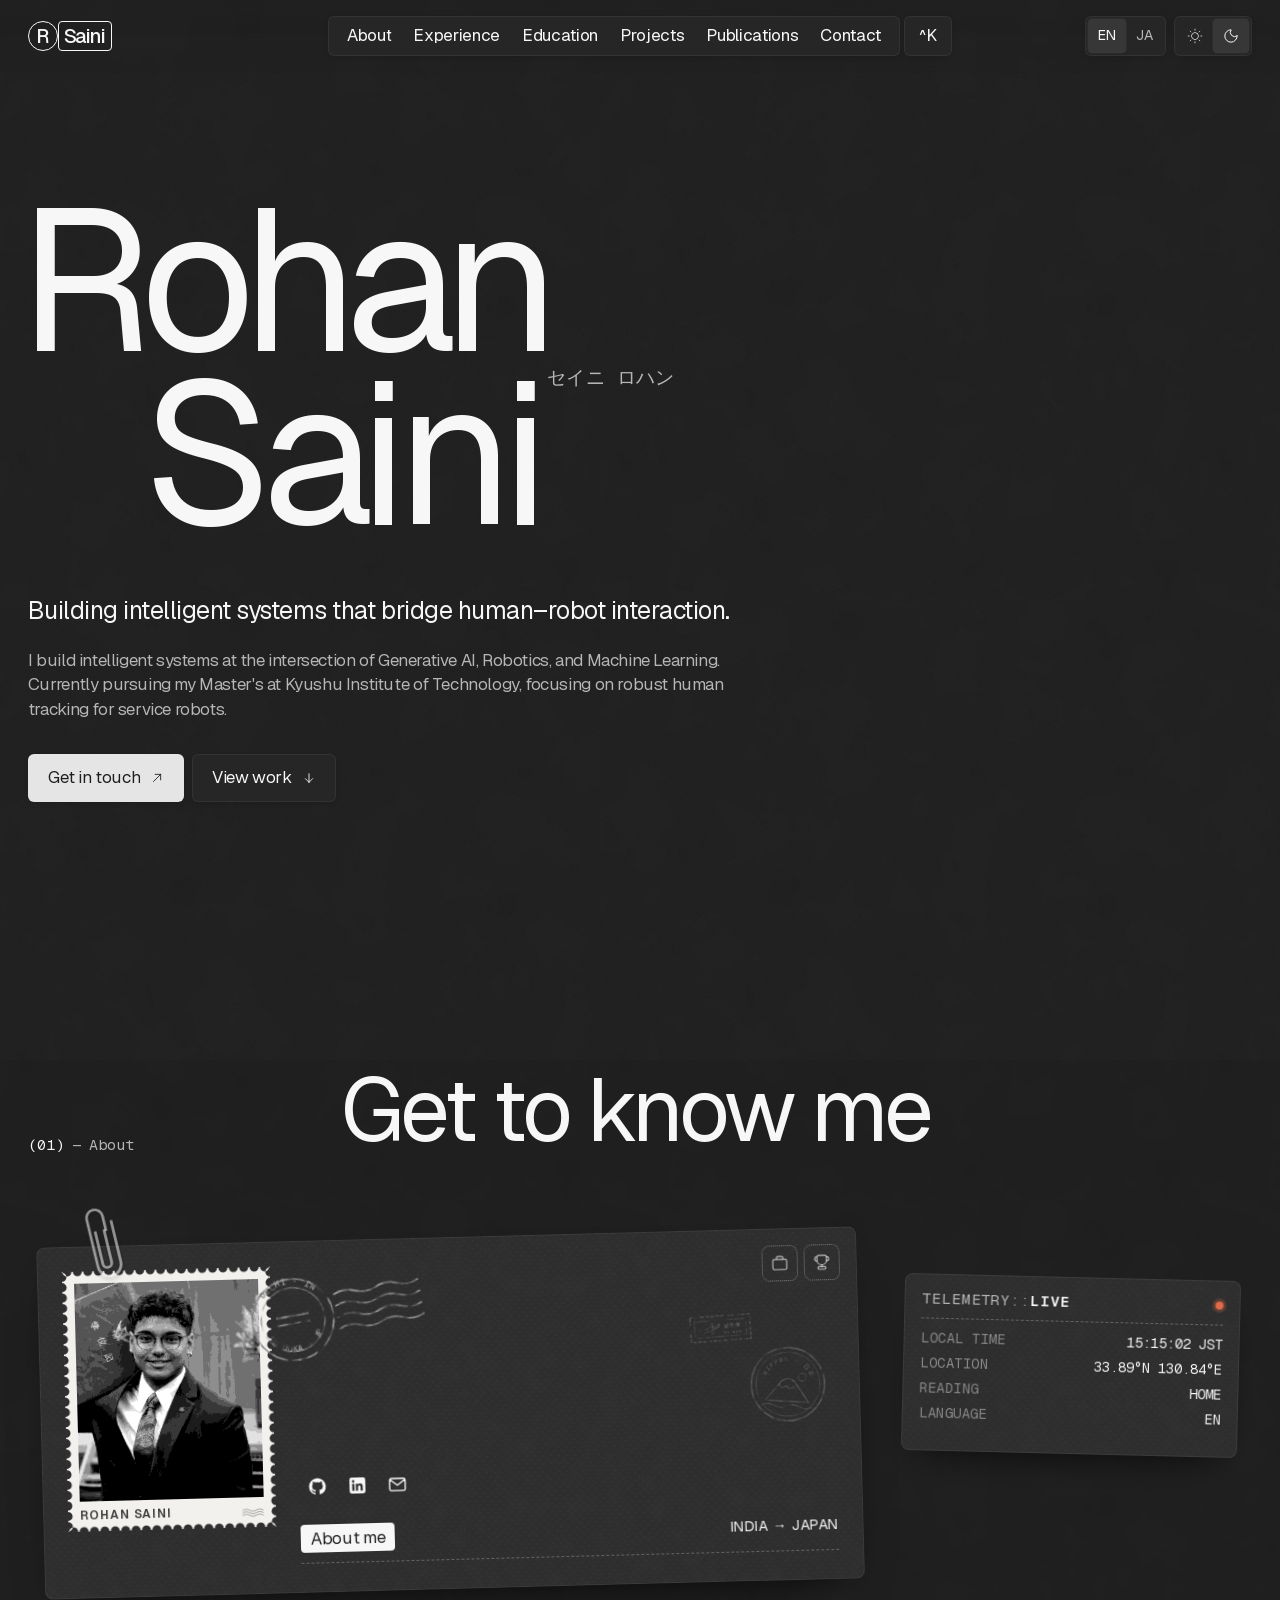
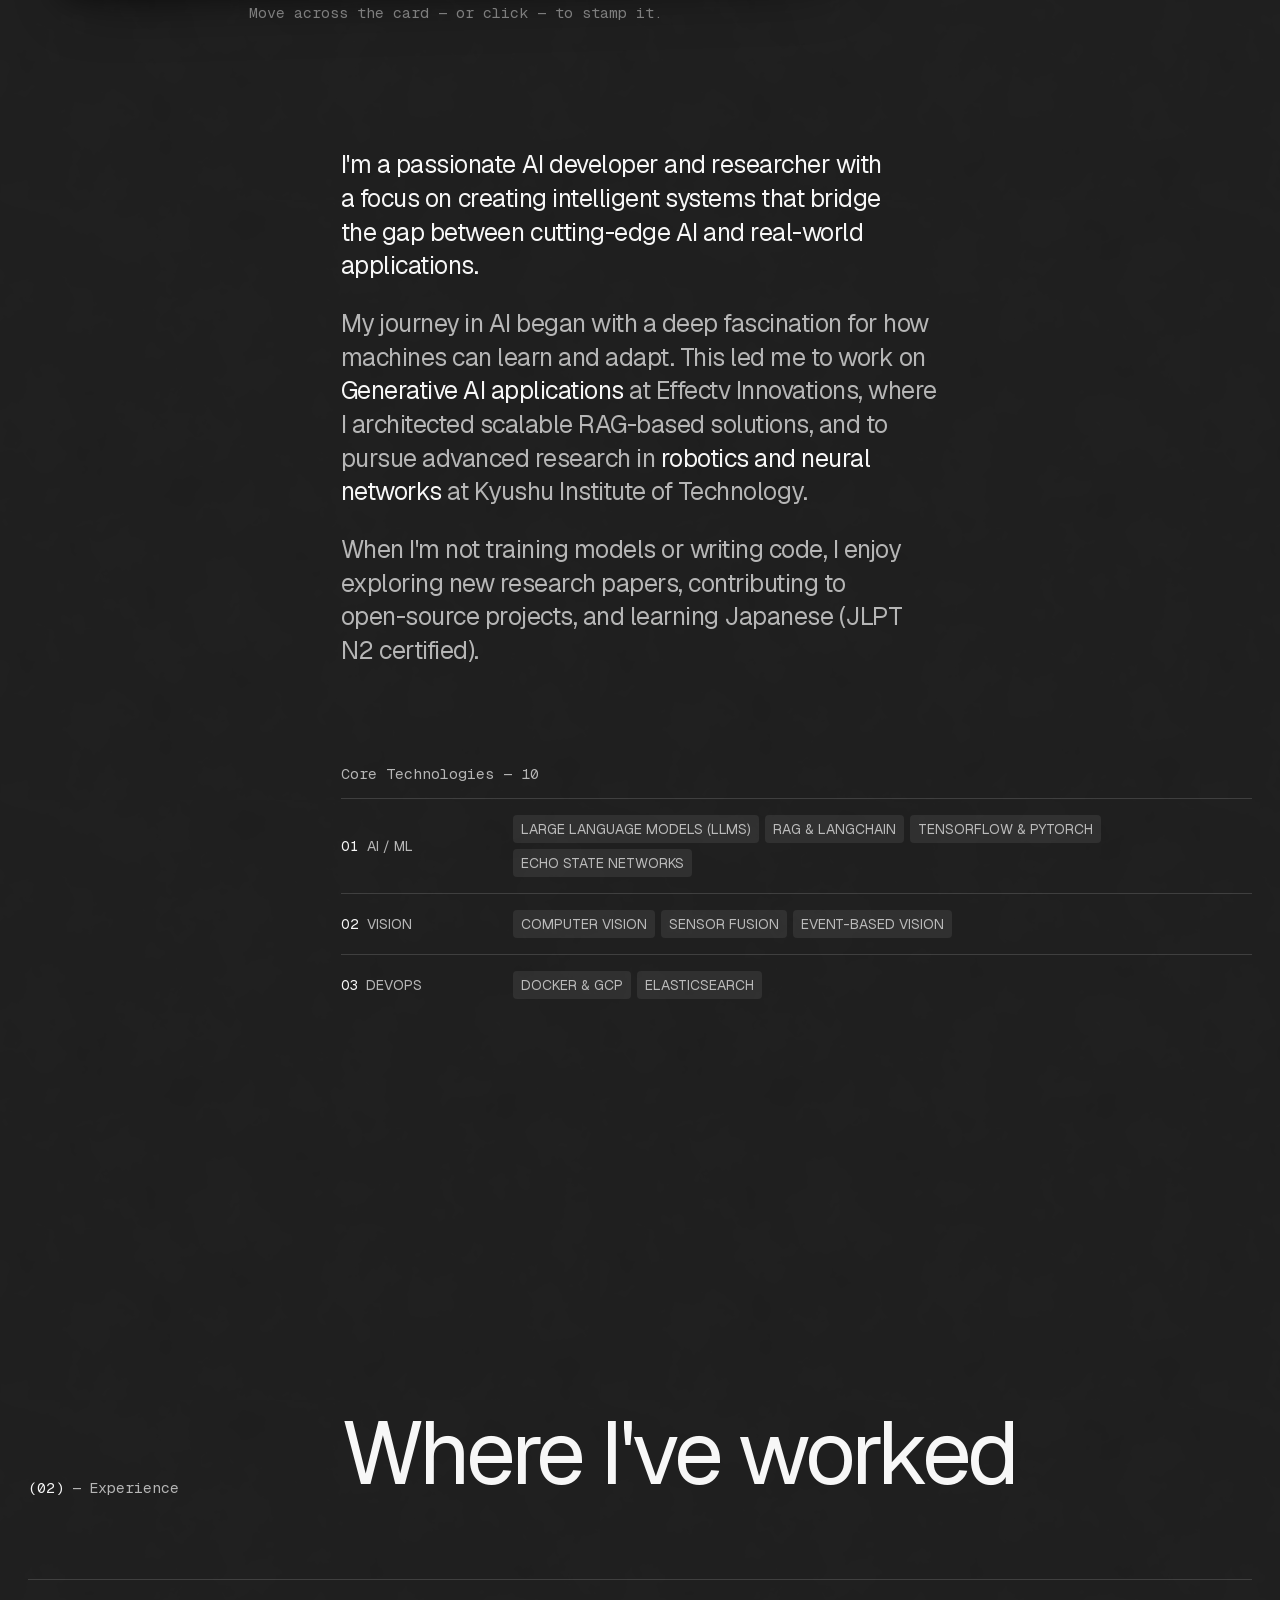
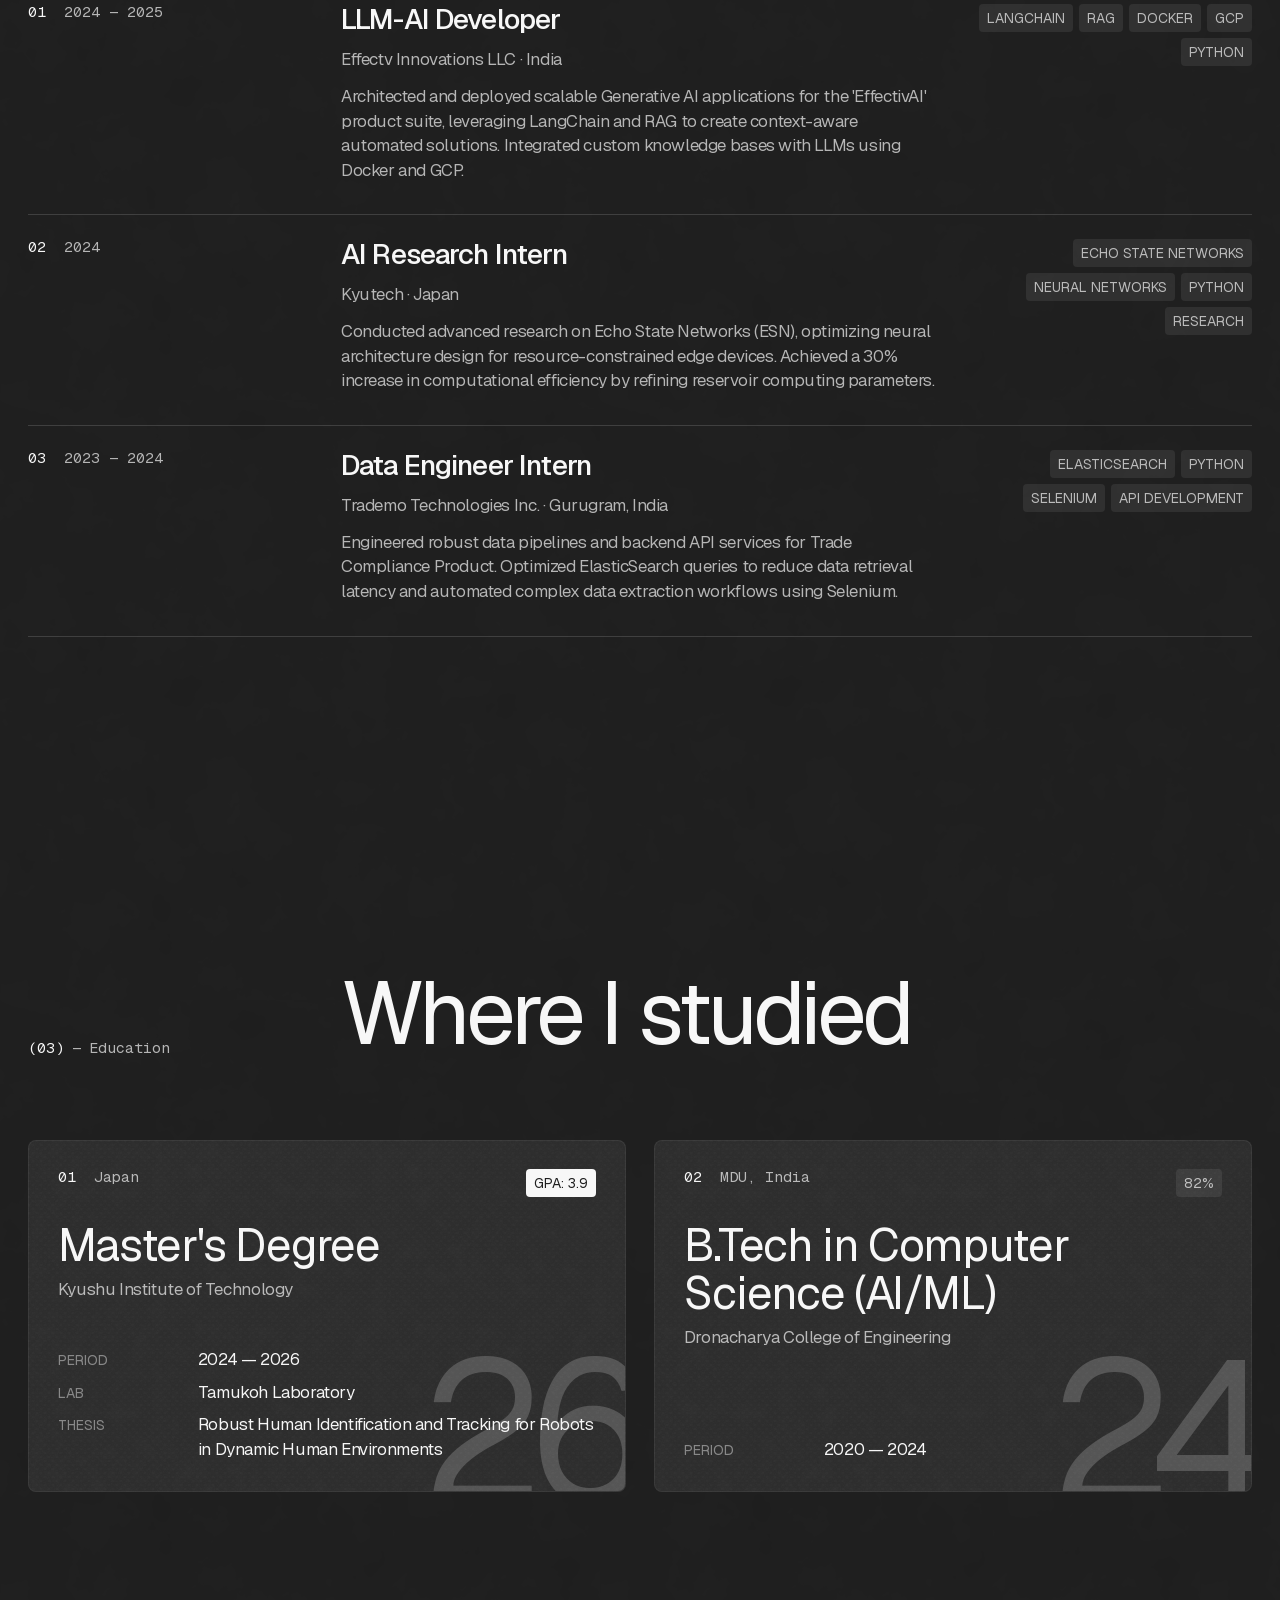
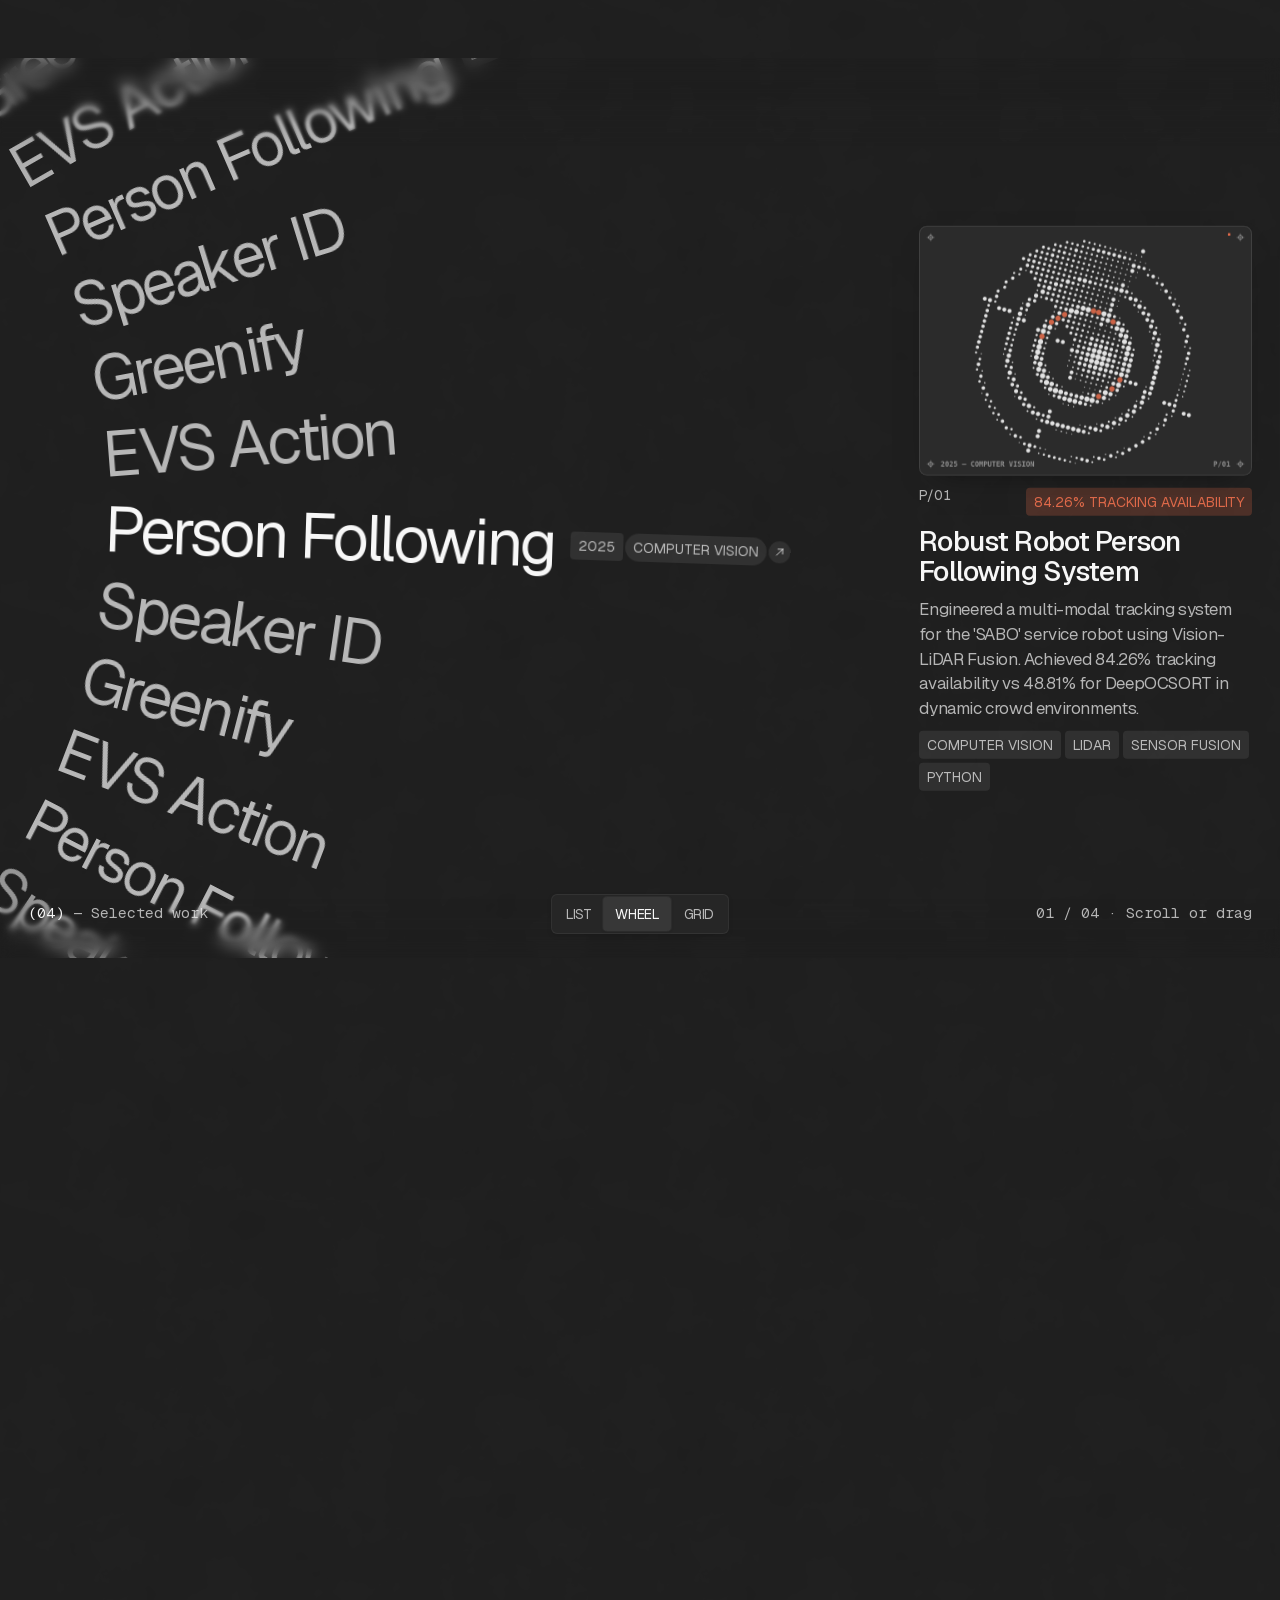
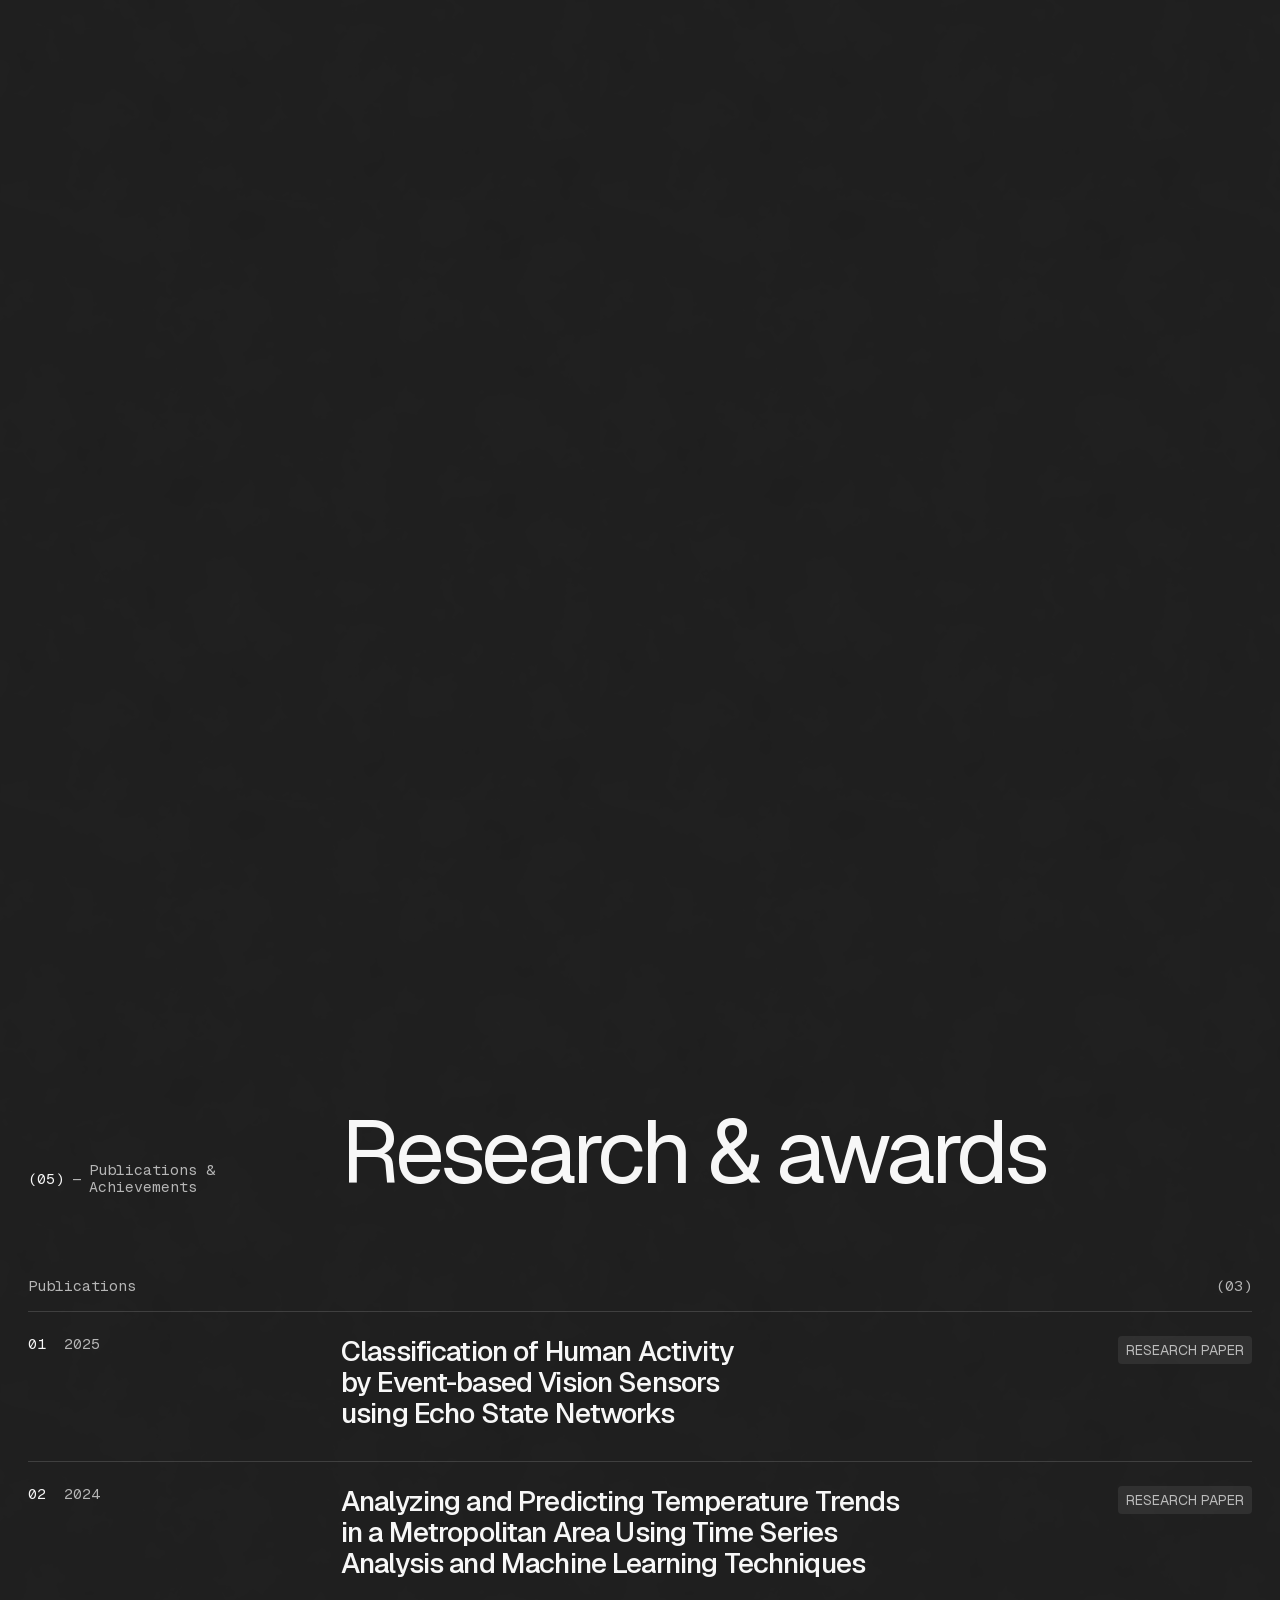
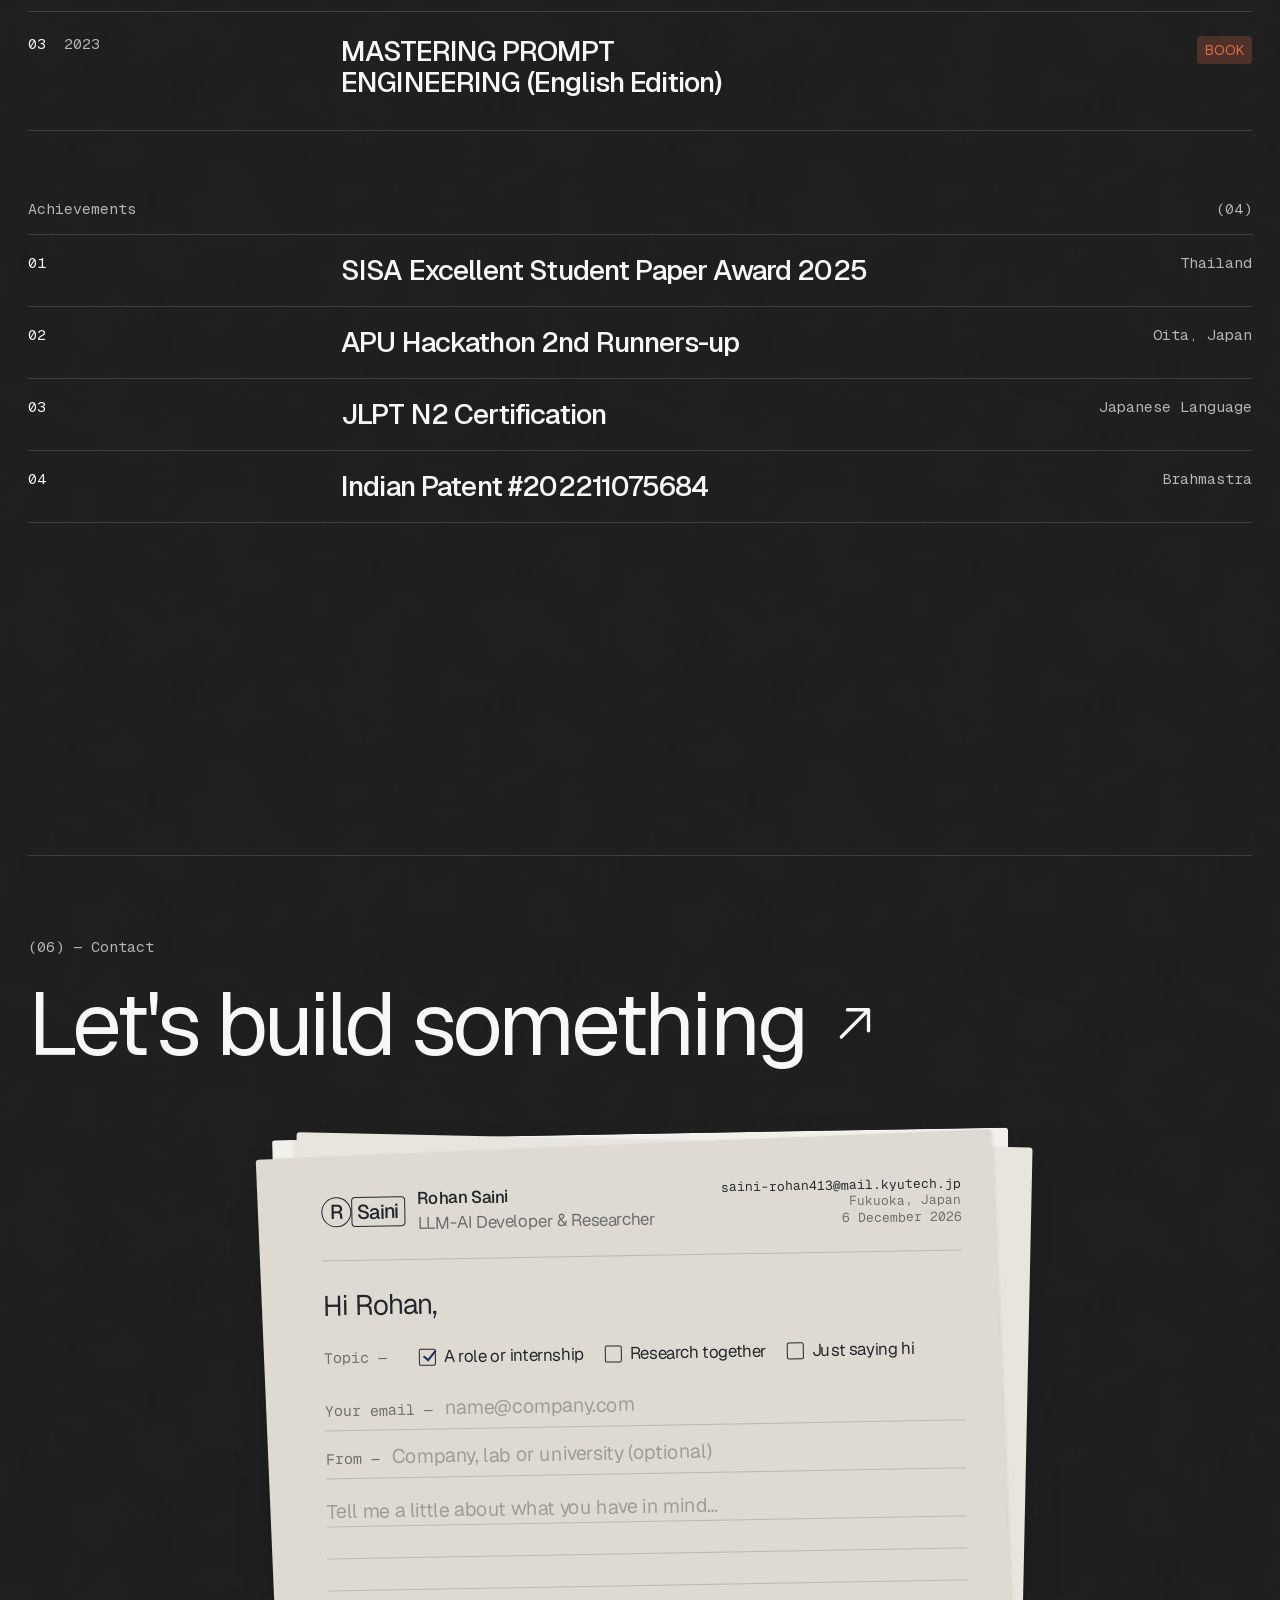
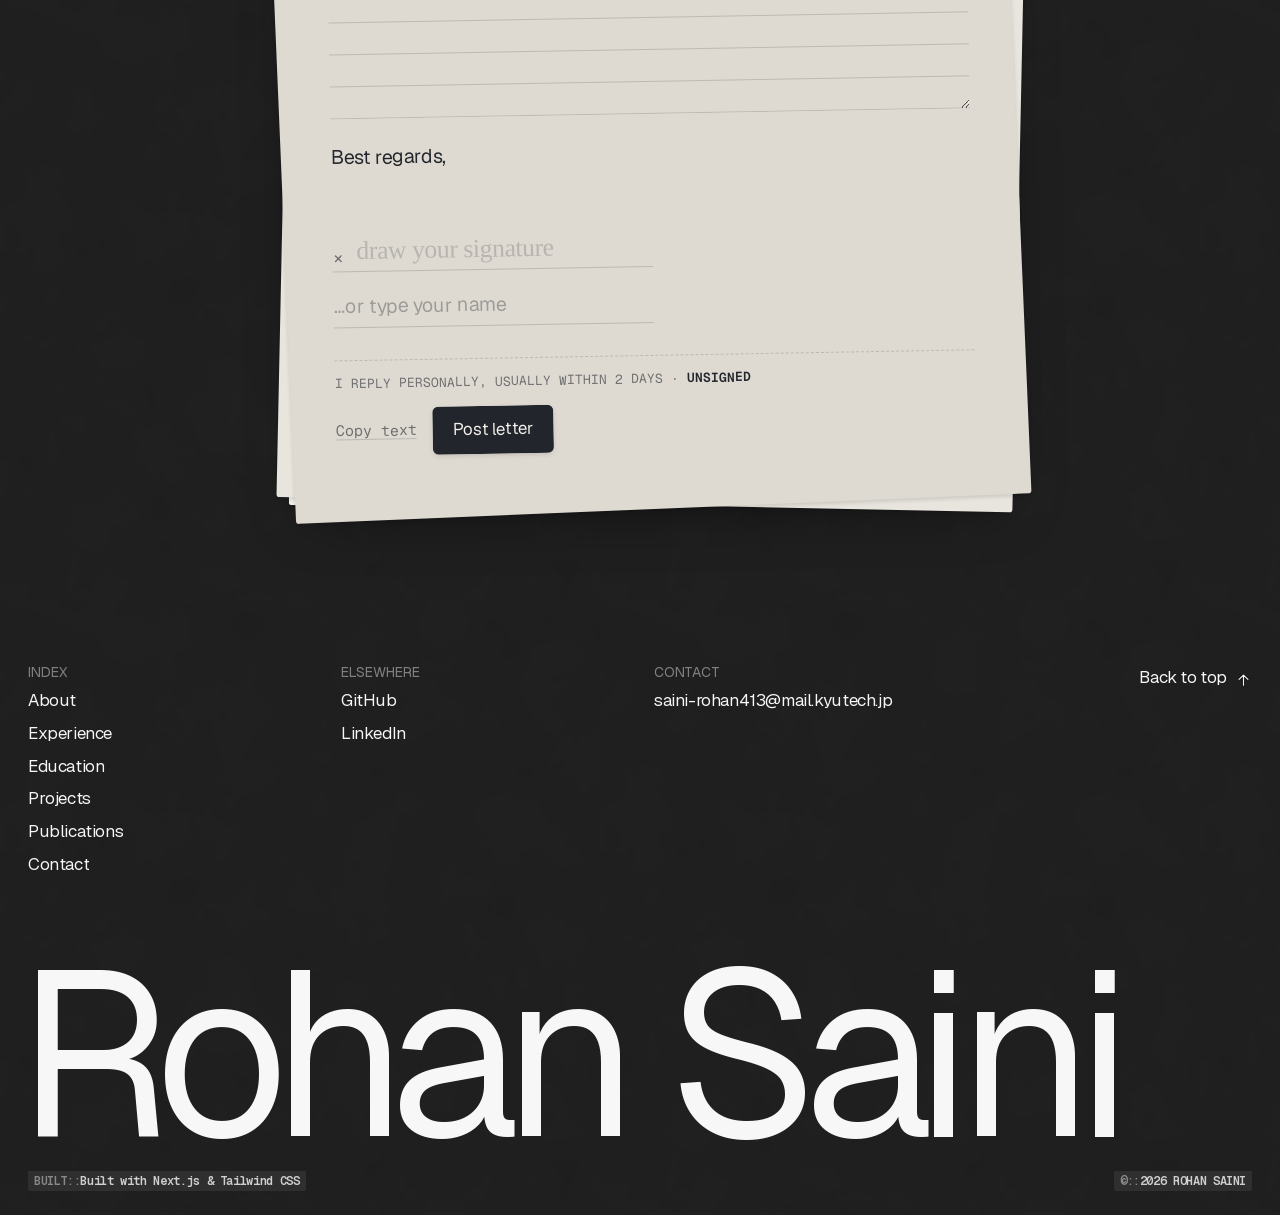
==== index.html @ 532ff730 "Deploy rohan-website@601dec1" ====
<!DOCTYPE html><!--43yGALsqvZpz_H8L8hPYl--><html lang="en" data-theme="dark" class="geist_e799d87a-module__u8MhCG__variable geist_mono_42eec60-module__Gb1_vG__variable"><head><meta charSet="utf-8"/><meta name="viewport" content="width=device-width, initial-scale=1"/><link rel="preload" href="/_next/static/media/797e433ab948586e-s.p.29207c2f.woff2" as="font" crossorigin="" type="font/woff2"/><link rel="preload" href="/_next/static/media/caa3a2e1cccd8315-s.p.3b6cae6d.woff2" as="font" crossorigin="" type="font/woff2"/><link rel="preload" as="image" href="/images/stamp.jpg"/><link rel="stylesheet" href="/_next/static/chunks/08cd4d80ab32cea7.css" data-precedence="next"/><link rel="preload" as="script" fetchPriority="low" href="/_next/static/chunks/86f8189d06779899.js"/><script src="/_next/static/chunks/8a80c7f2aa2a8276.js" async=""></script><script src="/_next/static/chunks/0adad9caa983f385.js" async=""></script><script src="/_next/static/chunks/22f1fafe070876a6.js" async=""></script><script src="/_next/static/chunks/turbopack-87c15877a680bf93.js" async=""></script><script src="/_next/static/chunks/1e086dccfb274931.js" async=""></script><script src="/_next/static/chunks/c3f31ae7688b1ab0.js" async=""></script><script src="/_next/static/chunks/01d302fd1f0ae3eb.js" async=""></script><meta name="next-size-adjust" content=""/><meta name="theme-color" media="(prefers-color-scheme: light)" content="#d6d6d5"/><meta name="theme-color" media="(prefers-color-scheme: dark)" content="#1e1e1e"/><title>Rohan Saini | AI Developer &amp; Researcher</title><meta name="description" content="LLM-AI Developer specializing in Generative AI, Robotics, and Machine Learning. Building intelligent systems at the intersection of AI and robotics."/><meta name="generator" content="v0.app"/><link rel="icon" href="/icon-light-32x32.png" media="(prefers-color-scheme: light)"/><link rel="icon" href="/icon-dark-32x32.png" media="(prefers-color-scheme: dark)"/><link rel="icon" href="/icon.svg" type="image/svg+xml"/><link rel="apple-touch-icon" href="/apple-icon.png"/><script>(() => {
  const root = document.documentElement;
  try {
    const t = localStorage.getItem("theme");
    const dark = t === "light" ? false : t === "system" ? matchMedia("(prefers-color-scheme: dark)").matches : true;
    root.dataset.theme = dark ? "dark" : "light";
    root.classList.toggle("dark", dark);
    const l = localStorage.getItem("language");
    if (l === "ja" || l === "en") root.lang = l;
  } catch (e) { root.dataset.theme = "dark"; }
  try {
    root.dataset.veil = "boot";
    if ("scrollRestoration" in history) history.scrollRestoration = "manual";
  } catch (e) { root.dataset.veil = "boot"; }
})();</script><noscript><style>.veil{display:none!important}main{transform:none!important}[data-reveal]{opacity:1!important;transform:none!important;filter:none!important;clip-path:none!important}.y{transform:none!important}</style></noscript><script src="/_next/static/chunks/a6dad97d9634a72d.js" noModule=""></script></head><body><div hidden=""><!--$--><!--/$--></div><canvas class="paper-dots" aria-hidden="true"></canvas><header class="header" data-header="true"><div class="header__bar"><div class="header__lead"><a href="#top" aria-label="Rohan Saini — home"><span class="logo" aria-hidden="true"><span class="logo__shape logo__circle">R</span><span class="logo__shape logo__capsule"><span class="logo__word">Saini</span></span><svg width="0" height="0" style="position:absolute" aria-hidden="true"><filter id="odo-blur" x="-20%" y="-60%" width="140%" height="220%"><feGaussianBlur stdDeviation="0 1.6"></feGaussianBlur></filter></svg></span></a></div><div class="header__center"><nav class="navpill chrome" aria-label="Primary"><span class="navpill__pill " aria-hidden="true" style="width:0;height:0;transform:translate(0px, 0px);opacity:0"></span><ul class="navpill__list"><li><a href="#about" class="navpill__link text-nav" data-nav="about" data-hover="true" aria-label="About"><span class="roll " aria-hidden="true"><span style="--index:0">A</span><span style="--index:1">b</span><span style="--index:2">o</span><span style="--index:3">u</span><span style="--index:4">t</span></span></a></li><li><a href="#experience" class="navpill__link text-nav" data-nav="experience" data-hover="true" aria-label="Experience"><span class="roll " aria-hidden="true"><span style="--index:0">E</span><span style="--index:1">x</span><span style="--index:2">p</span><span style="--index:3">e</span><span style="--index:4">r</span><span style="--index:5">i</span><span style="--index:6">e</span><span style="--index:7">n</span><span style="--index:8">c</span><span style="--index:9">e</span></span></a></li><li><a href="#education" class="navpill__link text-nav" data-nav="education" data-hover="true" aria-label="Education"><span class="roll " aria-hidden="true"><span style="--index:0">E</span><span style="--index:1">d</span><span style="--index:2">u</span><span style="--index:3">c</span><span style="--index:4">a</span><span style="--index:5">t</span><span style="--index:6">i</span><span style="--index:7">o</span><span style="--index:8">n</span></span></a></li><li><a href="#projects" class="navpill__link text-nav" data-nav="projects" data-hover="true" aria-label="Projects"><span class="roll " aria-hidden="true"><span style="--index:0">P</span><span style="--index:1">r</span><span style="--index:2">o</span><span style="--index:3">j</span><span style="--index:4">e</span><span style="--index:5">c</span><span style="--index:6">t</span><span style="--index:7">s</span></span></a></li><li><a href="#publications" class="navpill__link text-nav" data-nav="publications" data-hover="true" aria-label="Publications"><span class="roll " aria-hidden="true"><span style="--index:0">P</span><span style="--index:1">u</span><span style="--index:2">b</span><span style="--index:3">l</span><span style="--index:4">i</span><span style="--index:5">c</span><span style="--index:6">a</span><span style="--index:7">t</span><span style="--index:8">i</span><span style="--index:9">o</span><span style="--index:10">n</span><span style="--index:11">s</span></span></a></li><li><a href="#contact" class="navpill__link text-nav" data-nav="contact" data-hover="true" aria-label="Contact"><span class="roll " aria-hidden="true"><span style="--index:0">C</span><span style="--index:1">o</span><span style="--index:2">n</span><span style="--index:3">t</span><span style="--index:4">a</span><span style="--index:5">c</span><span style="--index:6">t</span></span></a></li></ul></nav><button type="button" class="cmdk text-nav" data-hover="true" aria-label="Open command menu" aria-keyshortcuts="Meta+K"><span class="roll " aria-hidden="true"><span style="--index:0">⌘</span><span style="--index:1">K</span></span></button></div><div class="header__right"><button type="button" class="iconbtn navsearch" aria-label="Search"><svg viewBox="0 0 24 24" fill="none" aria-hidden="true"><path stroke="currentColor" stroke-linecap="round" stroke-linejoin="round" stroke-width="1.5" d="m20.25 20.25-4.123-4.123m0 0A7.25 7.25 0 1 0 5.874 5.874a7.25 7.25 0 0 0 10.253 10.253"></path></svg></button><div class="seg chrome seg--lang" role="group" aria-label="Language"><button type="button" class="seg__btn" data-seg="en" aria-pressed="true" aria-label="English"><span class="text-meta">EN</span></button><button type="button" class="seg__btn" data-seg="ja" aria-pressed="false" aria-label="日本語"><span class="text-meta">JA</span></button></div><div class="seg chrome " role="group" aria-label="Theme"><button type="button" class="seg__btn" data-seg="light" aria-pressed="false" aria-label="Light theme"><svg viewBox="0 0 24 24" fill="none" aria-hidden="true"><path stroke="currentColor" stroke-linecap="round" stroke-linejoin="round" stroke-width="1.5" d="M11.998 3.29V1.769M5.84 18.158l-1.077 1.078m7.235 2.997v-1.524m7.235-15.944-1.077 1.077M20.707 12h1.523m-4.074 6.159 1.077 1.077M1.766 12h1.523m1.474-7.235L5.84 5.842m9.87 2.446a5.25 5.25 0 1 1-7.424 7.424 5.25 5.25 0 0 1 7.424-7.424"></path></svg></button><button type="button" class="seg__btn" data-seg="dark" aria-pressed="true" aria-label="Dark theme"><svg viewBox="0 0 24 24" fill="none" aria-hidden="true"><path stroke="currentColor" stroke-linecap="round" stroke-linejoin="round" stroke-width="1.5" d="M21.248 11.811a6.5 6.5 0 0 1-9.06-9.06L12 2.75a9.25 9.25 0 1 0 9.248 9.061"></path></svg></button></div><button type="button" class="iconbtn navtrigger" aria-label="Menu" aria-expanded="false" aria-controls="drawer"><span class="navtrigger__bars" aria-hidden="true"></span></button></div></div></header><div id="drawer" class="drawer " aria-hidden="true" inert=""><ul class="drawer__list"><li><a href="#about" class="drawer__link"><span class="y_"><span class="y" style="--i:0"><span class="text-mono">0<!-- -->1</span> <!-- -->About</span></span></a></li><li><a href="#experience" class="drawer__link"><span class="y_"><span class="y" style="--i:1"><span class="text-mono">0<!-- -->2</span> <!-- -->Experience</span></span></a></li><li><a href="#education" class="drawer__link"><span class="y_"><span class="y" style="--i:2"><span class="text-mono">0<!-- -->3</span> <!-- -->Education</span></span></a></li><li><a href="#projects" class="drawer__link"><span class="y_"><span class="y" style="--i:3"><span class="text-mono">0<!-- -->4</span> <!-- -->Projects</span></span></a></li><li><a href="#publications" class="drawer__link"><span class="y_"><span class="y" style="--i:4"><span class="text-mono">0<!-- -->5</span> <!-- -->Publications</span></span></a></li><li><a href="#contact" class="drawer__link"><span class="y_"><span class="y" style="--i:5"><span class="text-mono">0<!-- -->6</span> <!-- -->Contact</span></span></a></li></ul><div class="drawer__foot"><div class="seg chrome " role="group" aria-label="Language"><button type="button" class="seg__btn" data-seg="en" aria-pressed="true" aria-label="English"><span class="text-meta">EN</span></button><button type="button" class="seg__btn" data-seg="ja" aria-pressed="false" aria-label="日本語"><span class="text-meta">JA</span></button></div><a class="text-mono u-muted" href="mailto:saini-rohan413@mail.kyutech.jp">saini-rohan413@mail.kyutech.jp</a></div></div><div class="pblur pblur--top pblur--fixed" style="--pblur-h:7.5em" aria-hidden="true"><div class="pblur__layer is--1"></div><div class="pblur__layer is--2"></div><div class="pblur__layer is--3"></div></div><div class="progress" data-progress="true" aria-hidden="true"></div><main><section id="top" class="hero container-x" aria-labelledby="hero-name"><div class="grid12 hero__top"><div class="hero__scrub"><h1 id="hero-name" class="hero__name" data-reveal="true"><span class="y_"><span class="y" style="--i:0">Rohan</span></span><br/><span style="padding-left:0.62em;display:inline-block"><span class="y_"><span class="y" style="--i:2">Saini</span></span><span class="hero__namealt" style="margin-left:0.6rem;vertical-align:top"><span data-reveal="fade" lang="ja" style="--d:500ms;display:inline-block">セイニ ロハン</span></span></span></h1></div></div><div class="grid12 hero__row"><div class="hero__lead" data-reveal="true"><p class="text-lead"><span class="y_"><span class="y" style="--i:0;--d:250ms">Building</span></span><span> </span><span class="y_"><span class="y" style="--i:0.5;--d:250ms">intelligent</span></span><span> </span><span class="y_"><span class="y" style="--i:1;--d:250ms">systems</span></span><span> </span><span class="y_"><span class="y" style="--i:1.5;--d:250ms">that</span></span><span> </span><span class="y_"><span class="y" style="--i:2;--d:250ms">bridge</span></span><span> </span><span class="y_"><span class="y" style="--i:2.5;--d:250ms">human–robot</span></span><span> </span><span class="y_"><span class="y" style="--i:3;--d:250ms">interaction.</span></span></p><p class="text-sm u-muted" data-reveal="fade" style="margin-top:1.25rem;--d:450ms">I build intelligent systems at the intersection of Generative AI, Robotics, and Machine Learning. Currently pursuing my Master&#x27;s at Kyushu Institute of Technology, focusing on robust human tracking for service robots.</p><div data-reveal="fade" style="display:flex;flex-wrap:wrap;gap:0.5rem;margin-top:2rem;--d:600ms"><a class="btn btn--fill" href="mailto:saini-rohan413@mail.kyutech.jp" data-hover="true"><span class="roll " aria-hidden="true"><span style="--index:0">G</span><span style="--index:1">e</span><span style="--index:2">t</span><span style="--index:3"> </span><span style="--index:4">i</span><span style="--index:5">n</span><span style="--index:6"> </span><span style="--index:7">t</span><span style="--index:8">o</span><span style="--index:9">u</span><span style="--index:10">c</span><span style="--index:11">h</span></span><span class="arrow-roll " aria-hidden="true"><span class="arrow-roll__icon arrow-roll__current"><svg viewBox="0 0 24 24" fill="none" aria-hidden="true"><path d="M18.25 15.25V5.75M18.25 5.75H8.75M18.25 5.75L6 18" stroke="currentColor" stroke-width="1.5" stroke-linecap="round" stroke-linejoin="round"></path></svg></span><span class="arrow-roll__icon arrow-roll__next"><svg viewBox="0 0 24 24" fill="none" aria-hidden="true"><path d="M18.25 15.25V5.75M18.25 5.75H8.75M18.25 5.75L6 18" stroke="currentColor" stroke-width="1.5" stroke-linecap="round" stroke-linejoin="round"></path></svg></span></span></a><a class="btn" href="#projects" data-hover="true"><span class="roll " aria-hidden="true"><span style="--index:0">V</span><span style="--index:1">i</span><span style="--index:2">e</span><span style="--index:3">w</span><span style="--index:4"> </span><span style="--index:5">w</span><span style="--index:6">o</span><span style="--index:7">r</span><span style="--index:8">k</span></span><span class="arrow-roll arrow-roll--down" aria-hidden="true"><span class="arrow-roll__icon arrow-roll__current"><svg viewBox="0 0 24 24" fill="none" aria-hidden="true"><path d="M12 4.75v14.5m0 0 6.25-6.25M12 19.25 5.75 13" stroke="currentColor" stroke-width="1.5" stroke-linecap="round" stroke-linejoin="round"></path></svg></span><span class="arrow-roll__icon arrow-roll__next"><svg viewBox="0 0 24 24" fill="none" aria-hidden="true"><path d="M12 4.75v14.5m0 0 6.25-6.25M12 19.25 5.75 13" stroke="currentColor" stroke-width="1.5" stroke-linecap="round" stroke-linejoin="round"></path></svg></span></span></a></div></div></div><div class="hero__foot text-mono" data-reveal="fade" style="--d:700ms"><a href="#about" class="u-muted" data-hover="true" style="display:inline-flex;gap:0.5rem;align-items:center"><span class="arrow-roll arrow-roll--down" aria-hidden="true"><span class="arrow-roll__icon arrow-roll__current"><svg viewBox="0 0 24 24" fill="none" aria-hidden="true"><path d="M12 4.75v14.5m0 0 6.25-6.25M12 19.25 5.75 13" stroke="currentColor" stroke-width="1.5" stroke-linecap="round" stroke-linejoin="round"></path></svg></span><span class="arrow-roll__icon arrow-roll__next"><svg viewBox="0 0 24 24" fill="none" aria-hidden="true"><path d="M12 4.75v14.5m0 0 6.25-6.25M12 19.25 5.75 13" stroke="currentColor" stroke-width="1.5" stroke-linecap="round" stroke-linejoin="round"></path></svg></span></span><span class="roll " aria-hidden="true"><span style="--index:0">S</span><span style="--index:1">c</span><span style="--index:2">r</span><span style="--index:3">o</span><span style="--index:4">l</span><span style="--index:5">l</span></span></a><ul style="display:flex;gap:1.25rem;list-style:none"><li><a href="https://github.com/r0han7" data-underline="true" target="_blank" rel="noopener noreferrer">GitHub</a></li><li><a href="https://www.linkedin.com/in/rohan-saini-05b9b120b/" data-underline="true" target="_blank" rel="noopener noreferrer">LinkedIn</a></li><li><a href="mailto:saini-rohan413@mail.kyutech.jp" data-underline="true">Email</a></li></ul><span class="u-faint">Portfolio — ’26</span></div></section><section id="about" class="section container-x"><header class="sechead" data-reveal="true"><div class="sechead__idx text-mono" data-reveal="fade"><span class="u-ink">(<!-- -->01<!-- -->)</span><span>—</span><span>About</span></div><h2 class="sechead__title text-display"><span class="y_"><span class="y" style="--i:0;--d:0ms">Get</span></span><span> </span><span class="y_"><span class="y" style="--i:1;--d:0ms">to</span></span><span> </span><span class="y_"><span class="y" style="--i:2;--d:0ms">know</span></span><span> </span><span class="y_"><span class="y" style="--i:3;--d:0ms">me</span></span></h2></header><div class="grid12"><div class="about__card"><div class="postcard-wrap" data-reveal="fade"><svg class="postcard__clip" viewBox="0 0 40 92" fill="none" aria-hidden="true"><path d="M27 30V14a9 9 0 0 0-18 0v54a13 13 0 0 0 26 0V22" stroke="currentColor" stroke-width="3" stroke-linecap="round"></path><path d="M15 30v36a5 5 0 0 0 10 0V30" stroke="currentColor" stroke-width="3" stroke-linecap="round"></path></svg><article class="postcard u-card" aria-label="Rohan Saini — About me"><span class="postcard__field" aria-hidden="true"></span><span class="postcard__imprints" data-marks-avoid="true"><button type="button" class="imprint" aria-label="The record: where I&#x27;ve worked and studied" aria-haspopup="dialog" aria-expanded="false"><svg viewBox="0 0 24 24" aria-hidden="true"><path fill="none" stroke="currentColor" stroke-linejoin="round" stroke-width="1.5" d="M21.25 18.25v-9.5a2 2 0 0 0-2-2H4.75a2 2 0 0 0-2 2v9.5a2 2 0 0 0 2 2h14.5a2 2 0 0 0 2-2ZM7.75 6.75v-2a2 2 0 0 1 2-2h4.5a2 2 0 0 1 2 2v2"></path></svg></button><button type="button" class="imprint" aria-label="On file: awards and publications" aria-haspopup="dialog" aria-expanded="false"><svg viewBox="0 0 24 24" aria-hidden="true"><g fill="none" stroke="currentColor" stroke-linejoin="round" stroke-width="1.5"><path d="M12 18v-3m6.25-10.25h1a2 2 0 0 1 2 2v.5a3 3 0 0 1-3 3"></path><path d="M5.75 4.75a2 2 0 0 1 2-2h8.5a2 2 0 0 1 2 2v4.5a6 6 0 0 1-6 6h-.5a6 6 0 0 1-6-6zm1 14.5a1.5 1.5 0 0 1 1.5-1.5h7.5a1.5 1.5 0 0 1 1.5 1.5v.5a1.5 1.5 0 0 1-1.5 1.5h-7.5a1.5 1.5 0 0 1-1.5-1.5zm-1-14.5h-1a2 2 0 0 0-2 2v.5a3 3 0 0 0 3 3"></path></g></svg></button></span><div class="frank" data-marks-avoid="true"><svg class="frank__defs" aria-hidden="true" focusable="false"><defs><filter id="print-_R_1cj5fdb_" color-interpolation-filters="sRGB"><feColorMatrix type="matrix" values="0.299 0.587 0.114 0 0  0.299 0.587 0.114 0 0  0.299 0.587 0.114 0 0  0 0 0 1 0"></feColorMatrix><feComponentTransfer><feFuncR type="discrete" tableValues=".00 .11 .22 .33 .44 .56 .67 .78 .89 1"></feFuncR><feFuncG type="discrete" tableValues=".00 .11 .22 .33 .44 .56 .67 .78 .89 1"></feFuncG><feFuncB type="discrete" tableValues=".00 .11 .22 .33 .44 .56 .67 .78 .89 1"></feFuncB></feComponentTransfer></filter><filter id="pm-_R_1cj5fdb_" x="-8%" y="-8%" width="116%" height="116%"><feTurbulence type="fractalNoise" baseFrequency="0.7" numOctaves="2" seed="41" result="r"></feTurbulence><feDisplacementMap in="SourceGraphic" in2="r" scale="1.2" result="d"></feDisplacementMap><feTurbulence type="fractalNoise" baseFrequency="0.09" numOctaves="3" seed="48" result="m"></feTurbulence><feColorMatrix in="m" type="matrix" values="0 0 0 0 0  0 0 0 0 0  0 0 0 0 0  0 0 0 3 -0.9" result="mm"></feColorMatrix><feComposite in="d" in2="mm" operator="in"></feComposite></filter></defs></svg><div class="frank__stamp" style="clip-path:none"><img src="/images/stamp.jpg" alt="Rohan Saini" class="frank__photo" draggable="false" style="filter:url(#print-_R_1cj5fdb_)"/><span class="frank__cap">Rohan Saini<svg class="frank__waves" viewBox="0 0 26 10" fill="none" aria-hidden="true"><path d="M1 2c3-1.6 5-1.6 8 0s5 1.6 8 0 5-1.6 8 0"></path><path d="M1 5c3-1.6 5-1.6 8 0s5 1.6 8 0 5-1.6 8 0"></path><path d="M1 8c3-1.6 5-1.6 8 0s5 1.6 8 0 5-1.6 8 0"></path></svg></span></div><span class="frank__shine" style="clip-path:none" aria-hidden="true"></span><svg class="frank__postmark" viewBox="0 0 190 96" fill="none" aria-hidden="true" data-marks-avoid="true"><defs><path id="pmt-_R_1cj5fdb_" d="M11 48a37 37 0 0 1 74 0"></path><path id="pmb-_R_1cj5fdb_" d="M15 48a33 33 0 0 0 66 0"></path></defs><g filter="url(#pm-_R_1cj5fdb_)"><circle cx="48" cy="48" r="42" stroke="currentColor" stroke-width="1.6"></circle><circle cx="48" cy="48" r="33" stroke="currentColor" stroke-width="1"></circle><text class="frank__pmtype" fill="currentColor"><textPath href="#pmt-_R_1cj5fdb_" startOffset="50%" text-anchor="middle">DELHI · IN</textPath></text><text class="frank__pmtype" fill="currentColor"><textPath href="#pmb-_R_1cj5fdb_" startOffset="50%" text-anchor="middle">FUKUOKA · JP</textPath></text><path d="M31 44h34M31 52h34" stroke="currentColor" stroke-width="1.6"></path><path d="M94 30q11-5 22 0t22 0 22 0 22 0" stroke="currentColor" stroke-width="1.6" stroke-linecap="round"></path><path d="M94 42q11-5 22 0t22 0 22 0 22 0" stroke="currentColor" stroke-width="1.6" stroke-linecap="round"></path><path d="M94 54q11-5 22 0t22 0 22 0 22 0" stroke="currentColor" stroke-width="1.6" stroke-linecap="round"></path><path d="M94 66q11-5 22 0t22 0 22 0 22 0" stroke="currentColor" stroke-width="1.6" stroke-linecap="round"></path></g></svg></div><div class="postcard__conn"><div class="postcard__row" data-marks-avoid="true"><ul class="postcard__socials"><li><a href="https://github.com/r0han7" aria-label="GitHub" class="postcard__social" target="_blank" rel="noopener noreferrer"><span class="iroll" aria-hidden="true"><span class="iroll__move"><svg viewBox="0 0 24 24" aria-hidden="true"><path fill="currentColor" d="M12 1.95c5.525 0 10 4.476 10 10a10.02 10.02 0 0 1-6.812 9.488c-.5.1-.688-.212-.688-.475 0-.337.012-1.412.012-2.75 0-.937-.312-1.537-.675-1.85 2.226-.25 4.563-1.1 4.563-4.937 0-1.1-.387-1.988-1.025-2.688.1-.25.45-1.275-.1-2.65 0 0-.837-.275-2.75 1.025a9.3 9.3 0 0 0-2.5-.337c-.85 0-1.7.112-2.5.337-1.913-1.287-2.75-1.025-2.75-1.025-.55 1.375-.2 2.4-.1 2.65-.638.7-1.025 1.6-1.025 2.688 0 3.825 2.325 4.687 4.55 4.937-.287.25-.55.688-.637 1.338-.575.262-2.013.687-2.913-.825-.187-.3-.75-1.038-1.538-1.025-.837.012-.337.475.013.662.425.238.912 1.125 1.025 1.413.2.562.85 1.637 3.362 1.175 0 .837.013 1.625.013 1.862 0 .263-.187.563-.687.475A9.99 9.99 0 0 1 2 11.951c0-5.525 4.475-10 10-10"></path></svg><svg viewBox="0 0 24 24" aria-hidden="true"><path fill="currentColor" d="M12 1.95c5.525 0 10 4.476 10 10a10.02 10.02 0 0 1-6.812 9.488c-.5.1-.688-.212-.688-.475 0-.337.012-1.412.012-2.75 0-.937-.312-1.537-.675-1.85 2.226-.25 4.563-1.1 4.563-4.937 0-1.1-.387-1.988-1.025-2.688.1-.25.45-1.275-.1-2.65 0 0-.837-.275-2.75 1.025a9.3 9.3 0 0 0-2.5-.337c-.85 0-1.7.112-2.5.337-1.913-1.287-2.75-1.025-2.75-1.025-.55 1.375-.2 2.4-.1 2.65-.638.7-1.025 1.6-1.025 2.688 0 3.825 2.325 4.687 4.55 4.937-.287.25-.55.688-.637 1.338-.575.262-2.013.687-2.913-.825-.187-.3-.75-1.038-1.538-1.025-.837.012-.337.475.013.662.425.238.912 1.125 1.025 1.413.2.562.85 1.637 3.362 1.175 0 .837.013 1.625.013 1.862 0 .263-.187.563-.687.475A9.99 9.99 0 0 1 2 11.951c0-5.525 4.475-10 10-10"></path></svg></span></span></a></li><li><a href="https://www.linkedin.com/in/rohan-saini-05b9b120b/" aria-label="LinkedIn" class="postcard__social" target="_blank" rel="noopener noreferrer"><span class="iroll" aria-hidden="true"><span class="iroll__move"><svg viewBox="0 0 24 24" aria-hidden="true"><path fill="currentColor" d="M19.04 2.5H4.96A2.46 2.46 0 0 0 2.5 4.96v14.08a2.46 2.46 0 0 0 2.46 2.46h14.08a2.46 2.46 0 0 0 2.46-2.46V4.96a2.46 2.46 0 0 0-2.46-2.46ZM8.33 18.33H5.67V9.75h2.66zM7 8.58a1.54 1.54 0 1 1 0-3.08 1.54 1.54 0 0 1 0 3.08m11.33 9.75h-2.66v-4.17c0-1-.02-2.27-1.38-2.27-1.39 0-1.6 1.08-1.6 2.2v4.24h-2.66V9.75h2.55v1.17h.04a2.8 2.8 0 0 1 2.52-1.38c2.69 0 3.19 1.77 3.19 4.08z"></path></svg><svg viewBox="0 0 24 24" aria-hidden="true"><path fill="currentColor" d="M19.04 2.5H4.96A2.46 2.46 0 0 0 2.5 4.96v14.08a2.46 2.46 0 0 0 2.46 2.46h14.08a2.46 2.46 0 0 0 2.46-2.46V4.96a2.46 2.46 0 0 0-2.46-2.46ZM8.33 18.33H5.67V9.75h2.66zM7 8.58a1.54 1.54 0 1 1 0-3.08 1.54 1.54 0 0 1 0 3.08m11.33 9.75h-2.66v-4.17c0-1-.02-2.27-1.38-2.27-1.39 0-1.6 1.08-1.6 2.2v4.24h-2.66V9.75h2.55v1.17h.04a2.8 2.8 0 0 1 2.52-1.38c2.69 0 3.19 1.77 3.19 4.08z"></path></svg></span></span></a></li><li><a href="mailto:saini-rohan413@mail.kyutech.jp" aria-label="Email" class="postcard__social"><span class="iroll" aria-hidden="true"><span class="iroll__move"><svg viewBox="0 0 24 24" aria-hidden="true"><path fill="none" stroke="currentColor" stroke-width="1.6" stroke-linejoin="round" d="M2.75 6.75a2 2 0 0 1 2-2h14.5a2 2 0 0 1 2 2v10.5a2 2 0 0 1-2 2H4.75a2 2 0 0 1-2-2zm.5-.5L12 13l8.75-6.75"></path></svg><svg viewBox="0 0 24 24" aria-hidden="true"><path fill="none" stroke="currentColor" stroke-width="1.6" stroke-linejoin="round" d="M2.75 6.75a2 2 0 0 1 2-2h14.5a2 2 0 0 1 2 2v10.5a2 2 0 0 1-2 2H4.75a2 2 0 0 1-2-2zm.5-.5L12 13l8.75-6.75"></path></svg></span></span></a></li></ul></div><div class="postcard__row" data-marks-avoid="true"><span class="postcard__tag">About me</span><span class="postcard__route text-meta">INDIA <span aria-hidden="true">→</span> JAPAN</span></div></div></article><p class="postcard__hint text-mono u-faint" aria-hidden="true">Move across the card — or click — to stamp it.</p></div><dialog class="sheet" aria-labelledby="_R_lcj5fdb_" data-lenis-prevent="true"><div class="sheet__panel"><div class="sheet__top"><span class="text-mono u-muted">The record<!-- --> ::</span><button type="button" class="iconbtn sheet__close" aria-label="Close"><svg viewBox="0 0 24 24" aria-hidden="true"><path d="M6.75 6.75l10.5 10.5m0-10.5-10.5 10.5" stroke="currentColor" stroke-width="1.6" stroke-linecap="round"></path></svg></button></div><h2 id="_R_lcj5fdb_" class="text-h2 sheet__title">Where I&#x27;ve worked.</h2><div class="rec__sheet u-card"><div class="rec__head text-mono"><span class="rec__field">Company</span><span class="rec__field rec__field--role">Role</span><span class="rec__field rec__field--year">Year</span></div><div class="rec__body" data-row-list="true"><span class="rec__reader" aria-hidden="true" style="transform:translateY(0px) scaleX(0);opacity:0"></span><div class="rec__row row" tabindex="0"><span class="rec__co">Effectv Innovations LLC</span><span class="rec__role text-mono">LLM-AI Developer</span><span class="rec__year text-mono">2024 — 2025</span></div><div class="rec__row row" tabindex="0"><span class="rec__co">Kyutech</span><span class="rec__role text-mono">AI Research Intern</span><span class="rec__year text-mono">2024</span></div><div class="rec__row row" tabindex="0"><span class="rec__co">Trademo Technologies Inc.</span><span class="rec__role text-mono">Data Engineer Intern</span><span class="rec__year text-mono">2023 — 2024</span></div><div class="rec__row row" tabindex="0"><span class="rec__co">Kyushu Institute of Technology</span><span class="rec__role text-mono">Master&#x27;s Degree</span><span class="rec__year text-mono">2024 — 2026</span></div><div class="rec__row row" tabindex="0"><span class="rec__co">Dronacharya College of Engineering</span><span class="rec__role text-mono">B.Tech in Computer Science (AI/ML)</span><span class="rec__year text-mono">2020 — 2024</span></div></div><div class="rec__foot text-mono"><span>05<!-- --> ENTRIES</span><a href="mailto:saini-rohan413@mail.kyutech.jp" class="rec__link" data-underline="true">saini-rohan413@mail.kyutech.jp</a></div></div></div></dialog><dialog class="sheet" aria-labelledby="_R_tcj5fdb_" data-lenis-prevent="true"><div class="sheet__panel"><div class="sheet__top"><span class="text-mono u-muted">On file<!-- --> ::</span><button type="button" class="iconbtn sheet__close" aria-label="Close"><svg viewBox="0 0 24 24" aria-hidden="true"><path d="M6.75 6.75l10.5 10.5m0-10.5-10.5 10.5" stroke="currentColor" stroke-width="1.6" stroke-linecap="round"></path></svg></button></div><h2 id="_R_tcj5fdb_" class="text-h2 sheet__title">Awards &amp; papers.</h2><div class="rec__sheet u-card"><div class="rec__head text-mono"><span class="rec__field">Entry</span><span class="rec__field rec__field--role">Kind</span><span class="rec__field rec__field--year">Year</span></div><div class="rec__body" data-row-list="true"><span class="rec__reader" aria-hidden="true" style="transform:translateY(0px) scaleX(0);opacity:0"></span><div class="rec__row row" tabindex="0"><span class="rec__co">SISA Excellent Student Paper Award 2025</span><span class="rec__role text-mono">Thailand</span><span class="rec__year text-mono">2025</span></div><div class="rec__row row" tabindex="0"><span class="rec__co">APU Hackathon 2nd Runners-up</span><span class="rec__role text-mono">Oita, Japan</span><span class="rec__year text-mono">—</span></div><div class="rec__row row" tabindex="0"><span class="rec__co">JLPT N2 Certification</span><span class="rec__role text-mono">Japanese Language</span><span class="rec__year text-mono">—</span></div><div class="rec__row row" tabindex="0"><span class="rec__co">Indian Patent #202211075684</span><span class="rec__role text-mono">Brahmastra</span><span class="rec__year text-mono">—</span></div><div class="rec__row row" tabindex="0"><span class="rec__co">Classification of Human Activity by Event-based Vision Sensors using Echo State Networks</span><span class="rec__role text-mono">Research Paper</span><span class="rec__year text-mono">2025</span></div><div class="rec__row row" tabindex="0"><span class="rec__co">Analyzing and Predicting Temperature Trends in a Metropolitan Area Using Time Series Analysis and Machine Learning Techniques</span><span class="rec__role text-mono">Research Paper</span><span class="rec__year text-mono">2024</span></div><div class="rec__row row" tabindex="0"><span class="rec__co">MASTERING PROMPT ENGINEERING (English Edition)</span><span class="rec__role text-mono">Book</span><span class="rec__year text-mono">2023</span></div></div><div class="rec__foot text-mono"><span>07<!-- --> ENTRIES</span><a href="mailto:saini-rohan413@mail.kyutech.jp" class="rec__link" data-underline="true">saini-rohan413@mail.kyutech.jp</a></div></div></div></dialog><article class="tele u-card" aria-label="Telemetry" data-reveal="fade"><header class="tele__head"><span class="text-mono tele__tag">Telemetry<!-- -->::<b>Live</b></span><span class="tele__dot" aria-hidden="true"></span></header><dl class="tele__rows text-mono"><div class="tele__row"><dt>Local time</dt><dd>--:--:-- JST</dd></div><div class="tele__row"><dt>Location</dt><dd>33.89°N 130.84°E</dd></div><div class="tele__row"><dt>Reading</dt><dd>HOME</dd></div><div class="tele__row"><dt>Language</dt><dd>EN</dd></div></dl></article></div><div class="about__body text-lead"><p data-reveal="true" style="color:var(--ink)"><span class="y_"><span class="y" style="--i:0;--d:0ms">I&#x27;m</span></span><span> </span><span class="y_"><span class="y" style="--i:0.35;--d:0ms">a</span></span><span> </span><span class="y_"><span class="y" style="--i:0.7;--d:0ms">passionate</span></span><span> </span><span class="y_"><span class="y" style="--i:1.0499999999999998;--d:0ms">AI</span></span><span> </span><span class="y_"><span class="y" style="--i:1.4;--d:0ms">developer</span></span><span> </span><span class="y_"><span class="y" style="--i:1.75;--d:0ms">and</span></span><span> </span><span class="y_"><span class="y" style="--i:2.0999999999999996;--d:0ms">researcher</span></span><span> </span><span class="y_"><span class="y" style="--i:2.4499999999999997;--d:0ms">with</span></span><span> </span><span class="y_"><span class="y" style="--i:2.8;--d:0ms">a</span></span><span> </span><span class="y_"><span class="y" style="--i:3.15;--d:0ms">focus</span></span><span> </span><span class="y_"><span class="y" style="--i:3.5;--d:0ms">on</span></span><span> </span><span class="y_"><span class="y" style="--i:3.8499999999999996;--d:0ms">creating</span></span><span> </span><span class="y_"><span class="y" style="--i:4.199999999999999;--d:0ms">intelligent</span></span><span> </span><span class="y_"><span class="y" style="--i:4.55;--d:0ms">systems</span></span><span> </span><span class="y_"><span class="y" style="--i:4.8999999999999995;--d:0ms">that</span></span><span> </span><span class="y_"><span class="y" style="--i:5.25;--d:0ms">bridge</span></span><span> </span><span class="y_"><span class="y" style="--i:5.6;--d:0ms">the</span></span><span> </span><span class="y_"><span class="y" style="--i:5.949999999999999;--d:0ms">gap</span></span><span> </span><span class="y_"><span class="y" style="--i:6.3;--d:0ms">between</span></span><span> </span><span class="y_"><span class="y" style="--i:6.6499999999999995;--d:0ms">cutting-edge</span></span><span> </span><span class="y_"><span class="y" style="--i:7;--d:0ms">AI</span></span><span> </span><span class="y_"><span class="y" style="--i:7.35;--d:0ms">and</span></span><span> </span><span class="y_"><span class="y" style="--i:7.699999999999999;--d:0ms">real-world</span></span><span> </span><span class="y_"><span class="y" style="--i:8.049999999999999;--d:0ms">applications.</span></span></p><p data-reveal="fade" style="--d:150ms">My journey in AI began with a deep fascination for how machines can learn and adapt. This led me to work on <strong>Generative AI applications</strong> at Effectv Innovations, where I architected scalable RAG-based solutions, and to pursue advanced research in <strong>robotics and neural networks</strong> at Kyushu Institute of Technology.</p><p data-reveal="fade" style="--d:250ms">When I&#x27;m not training models or writing code, I enjoy exploring new research papers, contributing to open-source projects, and learning Japanese (JLPT N2 certified).</p></div><div class="about__tech"><p class="text-mono u-muted" data-reveal="fade" style="margin-bottom:1rem">Core Technologies<!-- --> — <!-- -->10</p><div class="techrow" data-reveal="fade" style="--d:0ms"><span class="text-meta u-muted"><span class="u-ink">0<!-- -->1</span>  <!-- -->AI / ML</span><div class="techrow__chips"><span class="chip  ">Large Language Models (LLMs)</span><span class="chip  ">RAG &amp; LangChain</span><span class="chip  ">TensorFlow &amp; PyTorch</span><span class="chip  ">Echo State Networks</span></div></div><div class="techrow" data-reveal="fade" style="--d:80ms"><span class="text-meta u-muted"><span class="u-ink">0<!-- -->2</span>  <!-- -->Vision</span><div class="techrow__chips"><span class="chip  ">Computer Vision</span><span class="chip  ">Sensor Fusion</span><span class="chip  ">Event-Based Vision</span></div></div><div class="techrow" data-reveal="fade" style="--d:160ms"><span class="text-meta u-muted"><span class="u-ink">0<!-- -->3</span>  <!-- -->DevOps</span><div class="techrow__chips"><span class="chip  ">Docker &amp; GCP</span><span class="chip  ">ElasticSearch</span></div></div><div class="techrow" data-reveal="fade" style="--d:240ms"><span class="text-meta u-muted"><span class="u-ink">0<!-- -->4</span>  <!-- -->Languages</span><div class="techrow__chips"><span class="chip  ">Python &amp; Java</span></div></div></div></div></section><section id="experience" class="section container-x"><header class="sechead" data-reveal="true"><div class="sechead__idx text-mono" data-reveal="fade"><span class="u-ink">(<!-- -->02<!-- -->)</span><span>—</span><span>Experience</span></div><h2 class="sechead__title text-display"><span class="y_"><span class="y" style="--i:0;--d:0ms">Where</span></span><span> </span><span class="y_"><span class="y" style="--i:1;--d:0ms">I&#x27;ve</span></span><span> </span><span class="y_"><span class="y" style="--i:2;--d:0ms">worked</span></span></h2></header><ol class="rows" data-row-list="true"><li class="row" data-hover="true" data-reveal="fade" style="--d:0ms"><div class="row__when text-mono"><span class="u-ink">0<!-- -->1</span>  <!-- -->2024 — 2025</div><div class="row__main"><h3 class="row__title text-h4">LLM-AI Developer<span class="linkcircle" aria-hidden="true"><span class="arrow-roll " aria-hidden="true"><span class="arrow-roll__icon arrow-roll__current"><svg viewBox="0 0 24 24" fill="none" aria-hidden="true"><path d="M18.25 15.25V5.75M18.25 5.75H8.75M18.25 5.75L6 18" stroke="currentColor" stroke-width="1.5" stroke-linecap="round" stroke-linejoin="round"></path></svg></span><span class="arrow-roll__icon arrow-roll__next"><svg viewBox="0 0 24 24" fill="none" aria-hidden="true"><path d="M18.25 15.25V5.75M18.25 5.75H8.75M18.25 5.75L6 18" stroke="currentColor" stroke-width="1.5" stroke-linecap="round" stroke-linejoin="round"></path></svg></span></span></span></h3><p class="text-sm u-muted">Effectv Innovations LLC<!-- --> · <!-- -->India</p><p class="row__desc text-sm">Architected and deployed scalable Generative AI applications for the &#x27;EffectivAI&#x27; product suite, leveraging LangChain and RAG to create context-aware automated solutions. Integrated custom knowledge bases with LLMs using Docker and GCP.</p></div><div class="row__side"><div class="row__tags" style="justify-content:flex-end"><span class="chip  ">LangChain</span><span class="chip  ">RAG</span><span class="chip  ">Docker</span><span class="chip  ">GCP</span><span class="chip  ">Python</span></div></div></li><li class="row" data-hover="true" data-reveal="fade" style="--d:90ms"><div class="row__when text-mono"><span class="u-ink">0<!-- -->2</span>  <!-- -->2024</div><div class="row__main"><h3 class="row__title text-h4">AI Research Intern<span class="linkcircle" aria-hidden="true"><span class="arrow-roll " aria-hidden="true"><span class="arrow-roll__icon arrow-roll__current"><svg viewBox="0 0 24 24" fill="none" aria-hidden="true"><path d="M18.25 15.25V5.75M18.25 5.75H8.75M18.25 5.75L6 18" stroke="currentColor" stroke-width="1.5" stroke-linecap="round" stroke-linejoin="round"></path></svg></span><span class="arrow-roll__icon arrow-roll__next"><svg viewBox="0 0 24 24" fill="none" aria-hidden="true"><path d="M18.25 15.25V5.75M18.25 5.75H8.75M18.25 5.75L6 18" stroke="currentColor" stroke-width="1.5" stroke-linecap="round" stroke-linejoin="round"></path></svg></span></span></span></h3><p class="text-sm u-muted">Kyutech<!-- --> · <!-- -->Japan</p><p class="row__desc text-sm">Conducted advanced research on Echo State Networks (ESN), optimizing neural architecture design for resource-constrained edge devices. Achieved a 30% increase in computational efficiency by refining reservoir computing parameters.</p></div><div class="row__side"><div class="row__tags" style="justify-content:flex-end"><span class="chip  ">Echo State Networks</span><span class="chip  ">Neural Networks</span><span class="chip  ">Python</span><span class="chip  ">Research</span></div></div></li><li class="row" data-hover="true" data-reveal="fade" style="--d:180ms"><div class="row__when text-mono"><span class="u-ink">0<!-- -->3</span>  <!-- -->2023 — 2024</div><div class="row__main"><h3 class="row__title text-h4">Data Engineer Intern<span class="linkcircle" aria-hidden="true"><span class="arrow-roll " aria-hidden="true"><span class="arrow-roll__icon arrow-roll__current"><svg viewBox="0 0 24 24" fill="none" aria-hidden="true"><path d="M18.25 15.25V5.75M18.25 5.75H8.75M18.25 5.75L6 18" stroke="currentColor" stroke-width="1.5" stroke-linecap="round" stroke-linejoin="round"></path></svg></span><span class="arrow-roll__icon arrow-roll__next"><svg viewBox="0 0 24 24" fill="none" aria-hidden="true"><path d="M18.25 15.25V5.75M18.25 5.75H8.75M18.25 5.75L6 18" stroke="currentColor" stroke-width="1.5" stroke-linecap="round" stroke-linejoin="round"></path></svg></span></span></span></h3><p class="text-sm u-muted">Trademo Technologies Inc.<!-- --> · <!-- -->Gurugram, India</p><p class="row__desc text-sm">Engineered robust data pipelines and backend API services for Trade Compliance Product. Optimized ElasticSearch queries to reduce data retrieval latency and automated complex data extraction workflows using Selenium.</p></div><div class="row__side"><div class="row__tags" style="justify-content:flex-end"><span class="chip  ">ElasticSearch</span><span class="chip  ">Python</span><span class="chip  ">Selenium</span><span class="chip  ">API Development</span></div></div></li></ol></section><section id="education" class="section container-x"><header class="sechead" data-reveal="true"><div class="sechead__idx text-mono" data-reveal="fade"><span class="u-ink">(<!-- -->03<!-- -->)</span><span>—</span><span>Education</span></div><h2 class="sechead__title text-display"><span class="y_"><span class="y" style="--i:0;--d:0ms">Where</span></span><span> </span><span class="y_"><span class="y" style="--i:1;--d:0ms">I</span></span><span> </span><span class="y_"><span class="y" style="--i:2;--d:0ms">studied</span></span></h2></header><div class="edu"><article class="edu__card u-card" data-reveal="fade" style="--d:0ms"><span class="edu__big" aria-hidden="true">26</span><div class="edu__top"><span class="text-mono u-muted"><span class="u-ink">0<!-- -->1</span>  <!-- -->Japan</span><span class="chip chip--ink ">GPA: 3.9</span></div><div style="position:relative"><h3 class="text-h2">Master&#x27;s Degree</h3><p class="text-sm u-muted" style="margin-top:0.5rem">Kyushu Institute of Technology</p></div><dl class="edu__kvs text-sm"><div class="kv"><dt class="kv__k text-meta">Period</dt><dd>2024 — 2026</dd></div><div class="kv"><dt class="kv__k text-meta">Lab</dt><dd>Tamukoh Laboratory</dd></div><div class="kv"><dt class="kv__k text-meta">Thesis</dt><dd style="max-width:28rem">Robust Human Identification and Tracking for Robots in Dynamic Human Environments</dd></div></dl></article><article class="edu__card u-card" data-reveal="fade" style="--d:120ms"><span class="edu__big" aria-hidden="true">24</span><div class="edu__top"><span class="text-mono u-muted"><span class="u-ink">0<!-- -->2</span>  <!-- -->MDU, India</span><span class="chip  ">82%</span></div><div style="position:relative"><h3 class="text-h2">B.Tech in Computer Science (AI/ML)</h3><p class="text-sm u-muted" style="margin-top:0.5rem">Dronacharya College of Engineering</p></div><dl class="edu__kvs text-sm"><div class="kv"><dt class="kv__k text-meta">Period</dt><dd>2020 — 2024</dd></div></dl></article></div></section><section id="projects" aria-labelledby="projects-title"><div class="labwrap" style="--lab-scroll:176svh"><div class="lab" data-mode="wheel"><div class="lab__head text-mono"><span><span class="u-ink">(04)</span> — <span id="projects-title">Selected work</span></span><span class="lab__count">01<!-- --> / <!-- -->04<!-- --> · <!-- -->Scroll or drag</span></div><div class="lab__viewport" style="touch-action:pan-y"><button type="button" class="lab__item" data-lab-item="true" data-idx="0" data-hover="true" aria-label="Robust Robot Person Following System" tabindex="0"><span class="lab__face"><span>Person Following</span><span class="lab__meta" aria-hidden="true"><span class="chip  ">2025</span><span class="chip chip--pill ">Computer Vision</span><span class="linkcircle" aria-hidden="true"><span class="arrow-roll " aria-hidden="true"><span class="arrow-roll__icon arrow-roll__current"><svg viewBox="0 0 24 24" fill="none" aria-hidden="true"><path d="M18.25 15.25V5.75M18.25 5.75H8.75M18.25 5.75L6 18" stroke="currentColor" stroke-width="1.5" stroke-linecap="round" stroke-linejoin="round"></path></svg></span><span class="arrow-roll__icon arrow-roll__next"><svg viewBox="0 0 24 24" fill="none" aria-hidden="true"><path d="M18.25 15.25V5.75M18.25 5.75H8.75M18.25 5.75L6 18" stroke="currentColor" stroke-width="1.5" stroke-linecap="round" stroke-linejoin="round"></path></svg></span></span></span></span></span><span class="lab__card" aria-hidden="true"><span class="lab__card-media u-media"></span><span class="lab__card-cap text-meta"><span>Person Following</span><span style="display:inline-flex;gap:2px"><span class="chip  ">2025</span></span></span></span></button><button type="button" class="lab__item" data-lab-item="true" data-idx="1" data-hover="true" aria-label="Speaker Identification for Embedded Robots" tabindex="0"><span class="lab__face"><span>Speaker ID</span><span class="lab__meta" aria-hidden="true"><span class="chip  ">2025</span><span class="chip chip--pill ">Echo State Networks</span><span class="linkcircle" aria-hidden="true"><span class="arrow-roll " aria-hidden="true"><span class="arrow-roll__icon arrow-roll__current"><svg viewBox="0 0 24 24" fill="none" aria-hidden="true"><path d="M18.25 15.25V5.75M18.25 5.75H8.75M18.25 5.75L6 18" stroke="currentColor" stroke-width="1.5" stroke-linecap="round" stroke-linejoin="round"></path></svg></span><span class="arrow-roll__icon arrow-roll__next"><svg viewBox="0 0 24 24" fill="none" aria-hidden="true"><path d="M18.25 15.25V5.75M18.25 5.75H8.75M18.25 5.75L6 18" stroke="currentColor" stroke-width="1.5" stroke-linecap="round" stroke-linejoin="round"></path></svg></span></span></span></span></span><span class="lab__card" aria-hidden="true"><span class="lab__card-media u-media"></span><span class="lab__card-cap text-meta"><span>Speaker ID</span><span style="display:inline-flex;gap:2px"><span class="chip  ">2025</span></span></span></span></button><button type="button" class="lab__item" data-lab-item="true" data-idx="2" data-hover="true" aria-label="Greenify" tabindex="0"><span class="lab__face"><span>Greenify</span><span class="lab__meta" aria-hidden="true"><span class="chip  ">2025</span><span class="chip chip--pill ">Mobile Development</span><span class="linkcircle" aria-hidden="true"><span class="arrow-roll " aria-hidden="true"><span class="arrow-roll__icon arrow-roll__current"><svg viewBox="0 0 24 24" fill="none" aria-hidden="true"><path d="M18.25 15.25V5.75M18.25 5.75H8.75M18.25 5.75L6 18" stroke="currentColor" stroke-width="1.5" stroke-linecap="round" stroke-linejoin="round"></path></svg></span><span class="arrow-roll__icon arrow-roll__next"><svg viewBox="0 0 24 24" fill="none" aria-hidden="true"><path d="M18.25 15.25V5.75M18.25 5.75H8.75M18.25 5.75L6 18" stroke="currentColor" stroke-width="1.5" stroke-linecap="round" stroke-linejoin="round"></path></svg></span></span></span></span></span><span class="lab__card" aria-hidden="true"><span class="lab__card-media u-media"></span><span class="lab__card-cap text-meta"><span>Greenify</span><span style="display:inline-flex;gap:2px"><span class="chip  ">2025</span></span></span></span></button><button type="button" class="lab__item" data-lab-item="true" data-idx="3" data-hover="true" aria-label="EVS Human Action Recognition" tabindex="0"><span class="lab__face"><span>EVS Action</span><span class="lab__meta" aria-hidden="true"><span class="chip  ">2024</span><span class="chip chip--pill ">Event-Based Vision</span><span class="linkcircle" aria-hidden="true"><span class="arrow-roll " aria-hidden="true"><span class="arrow-roll__icon arrow-roll__current"><svg viewBox="0 0 24 24" fill="none" aria-hidden="true"><path d="M18.25 15.25V5.75M18.25 5.75H8.75M18.25 5.75L6 18" stroke="currentColor" stroke-width="1.5" stroke-linecap="round" stroke-linejoin="round"></path></svg></span><span class="arrow-roll__icon arrow-roll__next"><svg viewBox="0 0 24 24" fill="none" aria-hidden="true"><path d="M18.25 15.25V5.75M18.25 5.75H8.75M18.25 5.75L6 18" stroke="currentColor" stroke-width="1.5" stroke-linecap="round" stroke-linejoin="round"></path></svg></span></span></span></span></span><span class="lab__card" aria-hidden="true"><span class="lab__card-media u-media"></span><span class="lab__card-cap text-meta"><span>EVS Action</span><span style="display:inline-flex;gap:2px"><span class="chip  ">2024</span></span></span></span></button><button type="button" class="lab__item" data-lab-item="true" data-idx="4" data-hover="true" aria-label="Robust Robot Person Following System" tabindex="-1" aria-hidden="true"><span class="lab__face"><span>Person Following</span><span class="lab__meta" aria-hidden="true"><span class="chip  ">2025</span><span class="chip chip--pill ">Computer Vision</span><span class="linkcircle" aria-hidden="true"><span class="arrow-roll " aria-hidden="true"><span class="arrow-roll__icon arrow-roll__current"><svg viewBox="0 0 24 24" fill="none" aria-hidden="true"><path d="M18.25 15.25V5.75M18.25 5.75H8.75M18.25 5.75L6 18" stroke="currentColor" stroke-width="1.5" stroke-linecap="round" stroke-linejoin="round"></path></svg></span><span class="arrow-roll__icon arrow-roll__next"><svg viewBox="0 0 24 24" fill="none" aria-hidden="true"><path d="M18.25 15.25V5.75M18.25 5.75H8.75M18.25 5.75L6 18" stroke="currentColor" stroke-width="1.5" stroke-linecap="round" stroke-linejoin="round"></path></svg></span></span></span></span></span><span class="lab__card" aria-hidden="true"><span class="lab__card-media u-media"></span><span class="lab__card-cap text-meta"><span>Person Following</span><span style="display:inline-flex;gap:2px"><span class="chip  ">2025</span></span></span></span></button><button type="button" class="lab__item" data-lab-item="true" data-idx="5" data-hover="true" aria-label="Speaker Identification for Embedded Robots" tabindex="-1" aria-hidden="true"><span class="lab__face"><span>Speaker ID</span><span class="lab__meta" aria-hidden="true"><span class="chip  ">2025</span><span class="chip chip--pill ">Echo State Networks</span><span class="linkcircle" aria-hidden="true"><span class="arrow-roll " aria-hidden="true"><span class="arrow-roll__icon arrow-roll__current"><svg viewBox="0 0 24 24" fill="none" aria-hidden="true"><path d="M18.25 15.25V5.75M18.25 5.75H8.75M18.25 5.75L6 18" stroke="currentColor" stroke-width="1.5" stroke-linecap="round" stroke-linejoin="round"></path></svg></span><span class="arrow-roll__icon arrow-roll__next"><svg viewBox="0 0 24 24" fill="none" aria-hidden="true"><path d="M18.25 15.25V5.75M18.25 5.75H8.75M18.25 5.75L6 18" stroke="currentColor" stroke-width="1.5" stroke-linecap="round" stroke-linejoin="round"></path></svg></span></span></span></span></span><span class="lab__card" aria-hidden="true"><span class="lab__card-media u-media"></span><span class="lab__card-cap text-meta"><span>Speaker ID</span><span style="display:inline-flex;gap:2px"><span class="chip  ">2025</span></span></span></span></button><button type="button" class="lab__item" data-lab-item="true" data-idx="6" data-hover="true" aria-label="Greenify" tabindex="-1" aria-hidden="true"><span class="lab__face"><span>Greenify</span><span class="lab__meta" aria-hidden="true"><span class="chip  ">2025</span><span class="chip chip--pill ">Mobile Development</span><span class="linkcircle" aria-hidden="true"><span class="arrow-roll " aria-hidden="true"><span class="arrow-roll__icon arrow-roll__current"><svg viewBox="0 0 24 24" fill="none" aria-hidden="true"><path d="M18.25 15.25V5.75M18.25 5.75H8.75M18.25 5.75L6 18" stroke="currentColor" stroke-width="1.5" stroke-linecap="round" stroke-linejoin="round"></path></svg></span><span class="arrow-roll__icon arrow-roll__next"><svg viewBox="0 0 24 24" fill="none" aria-hidden="true"><path d="M18.25 15.25V5.75M18.25 5.75H8.75M18.25 5.75L6 18" stroke="currentColor" stroke-width="1.5" stroke-linecap="round" stroke-linejoin="round"></path></svg></span></span></span></span></span><span class="lab__card" aria-hidden="true"><span class="lab__card-media u-media"></span><span class="lab__card-cap text-meta"><span>Greenify</span><span style="display:inline-flex;gap:2px"><span class="chip  ">2025</span></span></span></span></button><button type="button" class="lab__item" data-lab-item="true" data-idx="7" data-hover="true" aria-label="EVS Human Action Recognition" tabindex="-1" aria-hidden="true"><span class="lab__face"><span>EVS Action</span><span class="lab__meta" aria-hidden="true"><span class="chip  ">2024</span><span class="chip chip--pill ">Event-Based Vision</span><span class="linkcircle" aria-hidden="true"><span class="arrow-roll " aria-hidden="true"><span class="arrow-roll__icon arrow-roll__current"><svg viewBox="0 0 24 24" fill="none" aria-hidden="true"><path d="M18.25 15.25V5.75M18.25 5.75H8.75M18.25 5.75L6 18" stroke="currentColor" stroke-width="1.5" stroke-linecap="round" stroke-linejoin="round"></path></svg></span><span class="arrow-roll__icon arrow-roll__next"><svg viewBox="0 0 24 24" fill="none" aria-hidden="true"><path d="M18.25 15.25V5.75M18.25 5.75H8.75M18.25 5.75L6 18" stroke="currentColor" stroke-width="1.5" stroke-linecap="round" stroke-linejoin="round"></path></svg></span></span></span></span></span><span class="lab__card" aria-hidden="true"><span class="lab__card-media u-media"></span><span class="lab__card-cap text-meta"><span>EVS Action</span><span style="display:inline-flex;gap:2px"><span class="chip  ">2024</span></span></span></span></button><button type="button" class="lab__item" data-lab-item="true" data-idx="8" data-hover="true" aria-label="Robust Robot Person Following System" tabindex="-1" aria-hidden="true"><span class="lab__face"><span>Person Following</span><span class="lab__meta" aria-hidden="true"><span class="chip  ">2025</span><span class="chip chip--pill ">Computer Vision</span><span class="linkcircle" aria-hidden="true"><span class="arrow-roll " aria-hidden="true"><span class="arrow-roll__icon arrow-roll__current"><svg viewBox="0 0 24 24" fill="none" aria-hidden="true"><path d="M18.25 15.25V5.75M18.25 5.75H8.75M18.25 5.75L6 18" stroke="currentColor" stroke-width="1.5" stroke-linecap="round" stroke-linejoin="round"></path></svg></span><span class="arrow-roll__icon arrow-roll__next"><svg viewBox="0 0 24 24" fill="none" aria-hidden="true"><path d="M18.25 15.25V5.75M18.25 5.75H8.75M18.25 5.75L6 18" stroke="currentColor" stroke-width="1.5" stroke-linecap="round" stroke-linejoin="round"></path></svg></span></span></span></span></span><span class="lab__card" aria-hidden="true"><span class="lab__card-media u-media"></span><span class="lab__card-cap text-meta"><span>Person Following</span><span style="display:inline-flex;gap:2px"><span class="chip  ">2025</span></span></span></span></button><button type="button" class="lab__item" data-lab-item="true" data-idx="9" data-hover="true" aria-label="Speaker Identification for Embedded Robots" tabindex="-1" aria-hidden="true"><span class="lab__face"><span>Speaker ID</span><span class="lab__meta" aria-hidden="true"><span class="chip  ">2025</span><span class="chip chip--pill ">Echo State Networks</span><span class="linkcircle" aria-hidden="true"><span class="arrow-roll " aria-hidden="true"><span class="arrow-roll__icon arrow-roll__current"><svg viewBox="0 0 24 24" fill="none" aria-hidden="true"><path d="M18.25 15.25V5.75M18.25 5.75H8.75M18.25 5.75L6 18" stroke="currentColor" stroke-width="1.5" stroke-linecap="round" stroke-linejoin="round"></path></svg></span><span class="arrow-roll__icon arrow-roll__next"><svg viewBox="0 0 24 24" fill="none" aria-hidden="true"><path d="M18.25 15.25V5.75M18.25 5.75H8.75M18.25 5.75L6 18" stroke="currentColor" stroke-width="1.5" stroke-linecap="round" stroke-linejoin="round"></path></svg></span></span></span></span></span><span class="lab__card" aria-hidden="true"><span class="lab__card-media u-media"></span><span class="lab__card-cap text-meta"><span>Speaker ID</span><span style="display:inline-flex;gap:2px"><span class="chip  ">2025</span></span></span></span></button><button type="button" class="lab__item" data-lab-item="true" data-idx="10" data-hover="true" aria-label="Greenify" tabindex="-1" aria-hidden="true"><span class="lab__face"><span>Greenify</span><span class="lab__meta" aria-hidden="true"><span class="chip  ">2025</span><span class="chip chip--pill ">Mobile Development</span><span class="linkcircle" aria-hidden="true"><span class="arrow-roll " aria-hidden="true"><span class="arrow-roll__icon arrow-roll__current"><svg viewBox="0 0 24 24" fill="none" aria-hidden="true"><path d="M18.25 15.25V5.75M18.25 5.75H8.75M18.25 5.75L6 18" stroke="currentColor" stroke-width="1.5" stroke-linecap="round" stroke-linejoin="round"></path></svg></span><span class="arrow-roll__icon arrow-roll__next"><svg viewBox="0 0 24 24" fill="none" aria-hidden="true"><path d="M18.25 15.25V5.75M18.25 5.75H8.75M18.25 5.75L6 18" stroke="currentColor" stroke-width="1.5" stroke-linecap="round" stroke-linejoin="round"></path></svg></span></span></span></span></span><span class="lab__card" aria-hidden="true"><span class="lab__card-media u-media"></span><span class="lab__card-cap text-meta"><span>Greenify</span><span style="display:inline-flex;gap:2px"><span class="chip  ">2025</span></span></span></span></button><button type="button" class="lab__item" data-lab-item="true" data-idx="11" data-hover="true" aria-label="EVS Human Action Recognition" tabindex="-1" aria-hidden="true"><span class="lab__face"><span>EVS Action</span><span class="lab__meta" aria-hidden="true"><span class="chip  ">2024</span><span class="chip chip--pill ">Event-Based Vision</span><span class="linkcircle" aria-hidden="true"><span class="arrow-roll " aria-hidden="true"><span class="arrow-roll__icon arrow-roll__current"><svg viewBox="0 0 24 24" fill="none" aria-hidden="true"><path d="M18.25 15.25V5.75M18.25 5.75H8.75M18.25 5.75L6 18" stroke="currentColor" stroke-width="1.5" stroke-linecap="round" stroke-linejoin="round"></path></svg></span><span class="arrow-roll__icon arrow-roll__next"><svg viewBox="0 0 24 24" fill="none" aria-hidden="true"><path d="M18.25 15.25V5.75M18.25 5.75H8.75M18.25 5.75L6 18" stroke="currentColor" stroke-width="1.5" stroke-linecap="round" stroke-linejoin="round"></path></svg></span></span></span></span></span><span class="lab__card" aria-hidden="true"><span class="lab__card-media u-media"></span><span class="lab__card-cap text-meta"><span>EVS Action</span><span style="display:inline-flex;gap:2px"><span class="chip  ">2024</span></span></span></span></button><button type="button" class="lab__item" data-lab-item="true" data-idx="12" data-hover="true" aria-label="Robust Robot Person Following System" tabindex="-1" aria-hidden="true"><span class="lab__face"><span>Person Following</span><span class="lab__meta" aria-hidden="true"><span class="chip  ">2025</span><span class="chip chip--pill ">Computer Vision</span><span class="linkcircle" aria-hidden="true"><span class="arrow-roll " aria-hidden="true"><span class="arrow-roll__icon arrow-roll__current"><svg viewBox="0 0 24 24" fill="none" aria-hidden="true"><path d="M18.25 15.25V5.75M18.25 5.75H8.75M18.25 5.75L6 18" stroke="currentColor" stroke-width="1.5" stroke-linecap="round" stroke-linejoin="round"></path></svg></span><span class="arrow-roll__icon arrow-roll__next"><svg viewBox="0 0 24 24" fill="none" aria-hidden="true"><path d="M18.25 15.25V5.75M18.25 5.75H8.75M18.25 5.75L6 18" stroke="currentColor" stroke-width="1.5" stroke-linecap="round" stroke-linejoin="round"></path></svg></span></span></span></span></span><span class="lab__card" aria-hidden="true"><span class="lab__card-media u-media"></span><span class="lab__card-cap text-meta"><span>Person Following</span><span style="display:inline-flex;gap:2px"><span class="chip  ">2025</span></span></span></span></button><button type="button" class="lab__item" data-lab-item="true" data-idx="13" data-hover="true" aria-label="Speaker Identification for Embedded Robots" tabindex="-1" aria-hidden="true"><span class="lab__face"><span>Speaker ID</span><span class="lab__meta" aria-hidden="true"><span class="chip  ">2025</span><span class="chip chip--pill ">Echo State Networks</span><span class="linkcircle" aria-hidden="true"><span class="arrow-roll " aria-hidden="true"><span class="arrow-roll__icon arrow-roll__current"><svg viewBox="0 0 24 24" fill="none" aria-hidden="true"><path d="M18.25 15.25V5.75M18.25 5.75H8.75M18.25 5.75L6 18" stroke="currentColor" stroke-width="1.5" stroke-linecap="round" stroke-linejoin="round"></path></svg></span><span class="arrow-roll__icon arrow-roll__next"><svg viewBox="0 0 24 24" fill="none" aria-hidden="true"><path d="M18.25 15.25V5.75M18.25 5.75H8.75M18.25 5.75L6 18" stroke="currentColor" stroke-width="1.5" stroke-linecap="round" stroke-linejoin="round"></path></svg></span></span></span></span></span><span class="lab__card" aria-hidden="true"><span class="lab__card-media u-media"></span><span class="lab__card-cap text-meta"><span>Speaker ID</span><span style="display:inline-flex;gap:2px"><span class="chip  ">2025</span></span></span></span></button><button type="button" class="lab__item" data-lab-item="true" data-idx="14" data-hover="true" aria-label="Greenify" tabindex="-1" aria-hidden="true"><span class="lab__face"><span>Greenify</span><span class="lab__meta" aria-hidden="true"><span class="chip  ">2025</span><span class="chip chip--pill ">Mobile Development</span><span class="linkcircle" aria-hidden="true"><span class="arrow-roll " aria-hidden="true"><span class="arrow-roll__icon arrow-roll__current"><svg viewBox="0 0 24 24" fill="none" aria-hidden="true"><path d="M18.25 15.25V5.75M18.25 5.75H8.75M18.25 5.75L6 18" stroke="currentColor" stroke-width="1.5" stroke-linecap="round" stroke-linejoin="round"></path></svg></span><span class="arrow-roll__icon arrow-roll__next"><svg viewBox="0 0 24 24" fill="none" aria-hidden="true"><path d="M18.25 15.25V5.75M18.25 5.75H8.75M18.25 5.75L6 18" stroke="currentColor" stroke-width="1.5" stroke-linecap="round" stroke-linejoin="round"></path></svg></span></span></span></span></span><span class="lab__card" aria-hidden="true"><span class="lab__card-media u-media"></span><span class="lab__card-cap text-meta"><span>Greenify</span><span style="display:inline-flex;gap:2px"><span class="chip  ">2025</span></span></span></span></button><button type="button" class="lab__item" data-lab-item="true" data-idx="15" data-hover="true" aria-label="EVS Human Action Recognition" tabindex="-1" aria-hidden="true"><span class="lab__face"><span>EVS Action</span><span class="lab__meta" aria-hidden="true"><span class="chip  ">2024</span><span class="chip chip--pill ">Event-Based Vision</span><span class="linkcircle" aria-hidden="true"><span class="arrow-roll " aria-hidden="true"><span class="arrow-roll__icon arrow-roll__current"><svg viewBox="0 0 24 24" fill="none" aria-hidden="true"><path d="M18.25 15.25V5.75M18.25 5.75H8.75M18.25 5.75L6 18" stroke="currentColor" stroke-width="1.5" stroke-linecap="round" stroke-linejoin="round"></path></svg></span><span class="arrow-roll__icon arrow-roll__next"><svg viewBox="0 0 24 24" fill="none" aria-hidden="true"><path d="M18.25 15.25V5.75M18.25 5.75H8.75M18.25 5.75L6 18" stroke="currentColor" stroke-width="1.5" stroke-linecap="round" stroke-linejoin="round"></path></svg></span></span></span></span></span><span class="lab__card" aria-hidden="true"><span class="lab__card-media u-media"></span><span class="lab__card-cap text-meta"><span>EVS Action</span><span style="display:inline-flex;gap:2px"><span class="chip  ">2024</span></span></span></span></button><button type="button" class="lab__item" data-lab-item="true" data-idx="16" data-hover="true" aria-label="Robust Robot Person Following System" tabindex="-1" aria-hidden="true"><span class="lab__face"><span>Person Following</span><span class="lab__meta" aria-hidden="true"><span class="chip  ">2025</span><span class="chip chip--pill ">Computer Vision</span><span class="linkcircle" aria-hidden="true"><span class="arrow-roll " aria-hidden="true"><span class="arrow-roll__icon arrow-roll__current"><svg viewBox="0 0 24 24" fill="none" aria-hidden="true"><path d="M18.25 15.25V5.75M18.25 5.75H8.75M18.25 5.75L6 18" stroke="currentColor" stroke-width="1.5" stroke-linecap="round" stroke-linejoin="round"></path></svg></span><span class="arrow-roll__icon arrow-roll__next"><svg viewBox="0 0 24 24" fill="none" aria-hidden="true"><path d="M18.25 15.25V5.75M18.25 5.75H8.75M18.25 5.75L6 18" stroke="currentColor" stroke-width="1.5" stroke-linecap="round" stroke-linejoin="round"></path></svg></span></span></span></span></span><span class="lab__card" aria-hidden="true"><span class="lab__card-media u-media"></span><span class="lab__card-cap text-meta"><span>Person Following</span><span style="display:inline-flex;gap:2px"><span class="chip  ">2025</span></span></span></span></button><button type="button" class="lab__item" data-lab-item="true" data-idx="17" data-hover="true" aria-label="Speaker Identification for Embedded Robots" tabindex="-1" aria-hidden="true"><span class="lab__face"><span>Speaker ID</span><span class="lab__meta" aria-hidden="true"><span class="chip  ">2025</span><span class="chip chip--pill ">Echo State Networks</span><span class="linkcircle" aria-hidden="true"><span class="arrow-roll " aria-hidden="true"><span class="arrow-roll__icon arrow-roll__current"><svg viewBox="0 0 24 24" fill="none" aria-hidden="true"><path d="M18.25 15.25V5.75M18.25 5.75H8.75M18.25 5.75L6 18" stroke="currentColor" stroke-width="1.5" stroke-linecap="round" stroke-linejoin="round"></path></svg></span><span class="arrow-roll__icon arrow-roll__next"><svg viewBox="0 0 24 24" fill="none" aria-hidden="true"><path d="M18.25 15.25V5.75M18.25 5.75H8.75M18.25 5.75L6 18" stroke="currentColor" stroke-width="1.5" stroke-linecap="round" stroke-linejoin="round"></path></svg></span></span></span></span></span><span class="lab__card" aria-hidden="true"><span class="lab__card-media u-media"></span><span class="lab__card-cap text-meta"><span>Speaker ID</span><span style="display:inline-flex;gap:2px"><span class="chip  ">2025</span></span></span></span></button><button type="button" class="lab__item" data-lab-item="true" data-idx="18" data-hover="true" aria-label="Greenify" tabindex="-1" aria-hidden="true"><span class="lab__face"><span>Greenify</span><span class="lab__meta" aria-hidden="true"><span class="chip  ">2025</span><span class="chip chip--pill ">Mobile Development</span><span class="linkcircle" aria-hidden="true"><span class="arrow-roll " aria-hidden="true"><span class="arrow-roll__icon arrow-roll__current"><svg viewBox="0 0 24 24" fill="none" aria-hidden="true"><path d="M18.25 15.25V5.75M18.25 5.75H8.75M18.25 5.75L6 18" stroke="currentColor" stroke-width="1.5" stroke-linecap="round" stroke-linejoin="round"></path></svg></span><span class="arrow-roll__icon arrow-roll__next"><svg viewBox="0 0 24 24" fill="none" aria-hidden="true"><path d="M18.25 15.25V5.75M18.25 5.75H8.75M18.25 5.75L6 18" stroke="currentColor" stroke-width="1.5" stroke-linecap="round" stroke-linejoin="round"></path></svg></span></span></span></span></span><span class="lab__card" aria-hidden="true"><span class="lab__card-media u-media"></span><span class="lab__card-cap text-meta"><span>Greenify</span><span style="display:inline-flex;gap:2px"><span class="chip  ">2025</span></span></span></span></button><button type="button" class="lab__item" data-lab-item="true" data-idx="19" data-hover="true" aria-label="EVS Human Action Recognition" tabindex="-1" aria-hidden="true"><span class="lab__face"><span>EVS Action</span><span class="lab__meta" aria-hidden="true"><span class="chip  ">2024</span><span class="chip chip--pill ">Event-Based Vision</span><span class="linkcircle" aria-hidden="true"><span class="arrow-roll " aria-hidden="true"><span class="arrow-roll__icon arrow-roll__current"><svg viewBox="0 0 24 24" fill="none" aria-hidden="true"><path d="M18.25 15.25V5.75M18.25 5.75H8.75M18.25 5.75L6 18" stroke="currentColor" stroke-width="1.5" stroke-linecap="round" stroke-linejoin="round"></path></svg></span><span class="arrow-roll__icon arrow-roll__next"><svg viewBox="0 0 24 24" fill="none" aria-hidden="true"><path d="M18.25 15.25V5.75M18.25 5.75H8.75M18.25 5.75L6 18" stroke="currentColor" stroke-width="1.5" stroke-linecap="round" stroke-linejoin="round"></path></svg></span></span></span></span></span><span class="lab__card" aria-hidden="true"><span class="lab__card-media u-media"></span><span class="lab__card-cap text-meta"><span>EVS Action</span><span style="display:inline-flex;gap:2px"><span class="chip  ">2024</span></span></span></span></button><button type="button" class="lab__item" data-lab-item="true" data-idx="20" data-hover="true" aria-label="Robust Robot Person Following System" tabindex="-1" aria-hidden="true"><span class="lab__face"><span>Person Following</span><span class="lab__meta" aria-hidden="true"><span class="chip  ">2025</span><span class="chip chip--pill ">Computer Vision</span><span class="linkcircle" aria-hidden="true"><span class="arrow-roll " aria-hidden="true"><span class="arrow-roll__icon arrow-roll__current"><svg viewBox="0 0 24 24" fill="none" aria-hidden="true"><path d="M18.25 15.25V5.75M18.25 5.75H8.75M18.25 5.75L6 18" stroke="currentColor" stroke-width="1.5" stroke-linecap="round" stroke-linejoin="round"></path></svg></span><span class="arrow-roll__icon arrow-roll__next"><svg viewBox="0 0 24 24" fill="none" aria-hidden="true"><path d="M18.25 15.25V5.75M18.25 5.75H8.75M18.25 5.75L6 18" stroke="currentColor" stroke-width="1.5" stroke-linecap="round" stroke-linejoin="round"></path></svg></span></span></span></span></span><span class="lab__card" aria-hidden="true"><span class="lab__card-media u-media"></span><span class="lab__card-cap text-meta"><span>Person Following</span><span style="display:inline-flex;gap:2px"><span class="chip  ">2025</span></span></span></span></button><button type="button" class="lab__item" data-lab-item="true" data-idx="21" data-hover="true" aria-label="Speaker Identification for Embedded Robots" tabindex="-1" aria-hidden="true"><span class="lab__face"><span>Speaker ID</span><span class="lab__meta" aria-hidden="true"><span class="chip  ">2025</span><span class="chip chip--pill ">Echo State Networks</span><span class="linkcircle" aria-hidden="true"><span class="arrow-roll " aria-hidden="true"><span class="arrow-roll__icon arrow-roll__current"><svg viewBox="0 0 24 24" fill="none" aria-hidden="true"><path d="M18.25 15.25V5.75M18.25 5.75H8.75M18.25 5.75L6 18" stroke="currentColor" stroke-width="1.5" stroke-linecap="round" stroke-linejoin="round"></path></svg></span><span class="arrow-roll__icon arrow-roll__next"><svg viewBox="0 0 24 24" fill="none" aria-hidden="true"><path d="M18.25 15.25V5.75M18.25 5.75H8.75M18.25 5.75L6 18" stroke="currentColor" stroke-width="1.5" stroke-linecap="round" stroke-linejoin="round"></path></svg></span></span></span></span></span><span class="lab__card" aria-hidden="true"><span class="lab__card-media u-media"></span><span class="lab__card-cap text-meta"><span>Speaker ID</span><span style="display:inline-flex;gap:2px"><span class="chip  ">2025</span></span></span></span></button><button type="button" class="lab__item" data-lab-item="true" data-idx="22" data-hover="true" aria-label="Greenify" tabindex="-1" aria-hidden="true"><span class="lab__face"><span>Greenify</span><span class="lab__meta" aria-hidden="true"><span class="chip  ">2025</span><span class="chip chip--pill ">Mobile Development</span><span class="linkcircle" aria-hidden="true"><span class="arrow-roll " aria-hidden="true"><span class="arrow-roll__icon arrow-roll__current"><svg viewBox="0 0 24 24" fill="none" aria-hidden="true"><path d="M18.25 15.25V5.75M18.25 5.75H8.75M18.25 5.75L6 18" stroke="currentColor" stroke-width="1.5" stroke-linecap="round" stroke-linejoin="round"></path></svg></span><span class="arrow-roll__icon arrow-roll__next"><svg viewBox="0 0 24 24" fill="none" aria-hidden="true"><path d="M18.25 15.25V5.75M18.25 5.75H8.75M18.25 5.75L6 18" stroke="currentColor" stroke-width="1.5" stroke-linecap="round" stroke-linejoin="round"></path></svg></span></span></span></span></span><span class="lab__card" aria-hidden="true"><span class="lab__card-media u-media"></span><span class="lab__card-cap text-meta"><span>Greenify</span><span style="display:inline-flex;gap:2px"><span class="chip  ">2025</span></span></span></span></button><button type="button" class="lab__item" data-lab-item="true" data-idx="23" data-hover="true" aria-label="EVS Human Action Recognition" tabindex="-1" aria-hidden="true"><span class="lab__face"><span>EVS Action</span><span class="lab__meta" aria-hidden="true"><span class="chip  ">2024</span><span class="chip chip--pill ">Event-Based Vision</span><span class="linkcircle" aria-hidden="true"><span class="arrow-roll " aria-hidden="true"><span class="arrow-roll__icon arrow-roll__current"><svg viewBox="0 0 24 24" fill="none" aria-hidden="true"><path d="M18.25 15.25V5.75M18.25 5.75H8.75M18.25 5.75L6 18" stroke="currentColor" stroke-width="1.5" stroke-linecap="round" stroke-linejoin="round"></path></svg></span><span class="arrow-roll__icon arrow-roll__next"><svg viewBox="0 0 24 24" fill="none" aria-hidden="true"><path d="M18.25 15.25V5.75M18.25 5.75H8.75M18.25 5.75L6 18" stroke="currentColor" stroke-width="1.5" stroke-linecap="round" stroke-linejoin="round"></path></svg></span></span></span></span></span><span class="lab__card" aria-hidden="true"><span class="lab__card-media u-media"></span><span class="lab__card-cap text-meta"><span>EVS Action</span><span style="display:inline-flex;gap:2px"><span class="chip  ">2024</span></span></span></span></button><div class="pblur pblur--top " style="--pblur-h:9em" aria-hidden="true"><div class="pblur__layer is--1"></div><div class="pblur__layer is--2"></div><div class="pblur__layer is--3"></div></div><div class="pblur  " style="--pblur-h:6em" aria-hidden="true"><div class="pblur__layer is--1"></div><div class="pblur__layer is--2"></div><div class="pblur__layer is--3"></div></div><div class="lab__preview" aria-live="polite"><div class="lab__preview-info"><div style="display:flex;justify-content:space-between;gap:8px"><span class="text-meta u-muted">P/0<!-- -->1</span><span class="chip chip--spot ">84.26% tracking availability</span></div><h3 class="text-h4">Robust Robot Person Following System</h3><p>Engineered a multi-modal tracking system for the &#x27;SABO&#x27; service robot using Vision-LiDAR Fusion. Achieved 84.26% tracking availability vs 48.81% for DeepOCSORT in dynamic crowd environments.</p><div style="display:flex;flex-wrap:wrap;gap:4px"><span class="chip  ">Computer Vision</span><span class="chip  ">LiDAR</span><span class="chip  ">Sensor Fusion</span><span class="chip  ">Python</span></div></div></div><div class="lab__mobileinfo u-card"><div style="display:flex;justify-content:space-between;gap:8px;align-items:center"><h3 class="text-sm u-ink" style="font-weight:520">Robust Robot Person Following System</h3><span class="chip chip--spot ">84.26% tracking availability</span></div><p>Engineered a multi-modal tracking system for the &#x27;SABO&#x27; service robot using Vision-LiDAR Fusion. Achieved 84.26% tracking availability vs 48.81% for DeepOCSORT in dynamic crowd environments.</p></div><div class="lab__mode" data-lab-mode="true"><div class="seg chrome " role="group" aria-label="View mode"><button type="button" class="seg__btn" data-seg="flat" aria-pressed="false">List</button><button type="button" class="seg__btn" data-seg="wheel" aria-pressed="true">Wheel</button><button type="button" class="seg__btn" data-seg="grid" aria-pressed="false">Grid</button></div></div></div></div></div></section><section id="publications" class="section container-x"><header class="sechead" data-reveal="true"><div class="sechead__idx text-mono" data-reveal="fade"><span class="u-ink">(<!-- -->05<!-- -->)</span><span>—</span><span>Publications &amp; Achievements</span></div><h2 class="sechead__title text-display"><span class="y_"><span class="y" style="--i:0;--d:0ms">Research</span></span><span> </span><span class="y_"><span class="y" style="--i:1;--d:0ms">&amp;</span></span><span> </span><span class="y_"><span class="y" style="--i:2;--d:0ms">awards</span></span></h2></header><div class="pubs__group"><div class="pubs__label text-mono" data-reveal="fade"><span>Publications</span><span>(<!-- -->03<!-- -->)</span></div><ol class="rows" data-row-list="true"><li class="row" data-hover="true" data-reveal="fade" style="--d:0ms"><div class="row__when text-mono"><span class="u-ink">0<!-- -->1</span>  <!-- -->2025</div><div class="row__main"><h3 class="row__title text-h4"><span>Classification of Human Activity by Event-based Vision Sensors using Echo State Networks</span><span class="linkcircle" aria-hidden="true"><span class="arrow-roll " aria-hidden="true"><span class="arrow-roll__icon arrow-roll__current"><svg viewBox="0 0 24 24" fill="none" aria-hidden="true"><path d="M18.25 15.25V5.75M18.25 5.75H8.75M18.25 5.75L6 18" stroke="currentColor" stroke-width="1.5" stroke-linecap="round" stroke-linejoin="round"></path></svg></span><span class="arrow-roll__icon arrow-roll__next"><svg viewBox="0 0 24 24" fill="none" aria-hidden="true"><path d="M18.25 15.25V5.75M18.25 5.75H8.75M18.25 5.75L6 18" stroke="currentColor" stroke-width="1.5" stroke-linecap="round" stroke-linejoin="round"></path></svg></span></span></span></h3></div><div class="row__side"><span class="chip  ">Research Paper</span></div></li><li class="row" data-hover="true" data-reveal="fade" style="--d:80ms"><div class="row__when text-mono"><span class="u-ink">0<!-- -->2</span>  <!-- -->2024</div><div class="row__main"><h3 class="row__title text-h4"><span>Analyzing and Predicting Temperature Trends in a Metropolitan Area Using Time Series Analysis and Machine Learning Techniques</span><span class="linkcircle" aria-hidden="true"><span class="arrow-roll " aria-hidden="true"><span class="arrow-roll__icon arrow-roll__current"><svg viewBox="0 0 24 24" fill="none" aria-hidden="true"><path d="M18.25 15.25V5.75M18.25 5.75H8.75M18.25 5.75L6 18" stroke="currentColor" stroke-width="1.5" stroke-linecap="round" stroke-linejoin="round"></path></svg></span><span class="arrow-roll__icon arrow-roll__next"><svg viewBox="0 0 24 24" fill="none" aria-hidden="true"><path d="M18.25 15.25V5.75M18.25 5.75H8.75M18.25 5.75L6 18" stroke="currentColor" stroke-width="1.5" stroke-linecap="round" stroke-linejoin="round"></path></svg></span></span></span></h3></div><div class="row__side"><span class="chip  ">Research Paper</span></div></li><li class="row" data-hover="true" data-reveal="fade" style="--d:160ms"><div class="row__when text-mono"><span class="u-ink">0<!-- -->3</span>  <!-- -->2023</div><div class="row__main"><h3 class="row__title text-h4"><span>MASTERING PROMPT ENGINEERING (English Edition)</span><span class="linkcircle" aria-hidden="true"><span class="arrow-roll " aria-hidden="true"><span class="arrow-roll__icon arrow-roll__current"><svg viewBox="0 0 24 24" fill="none" aria-hidden="true"><path d="M18.25 15.25V5.75M18.25 5.75H8.75M18.25 5.75L6 18" stroke="currentColor" stroke-width="1.5" stroke-linecap="round" stroke-linejoin="round"></path></svg></span><span class="arrow-roll__icon arrow-roll__next"><svg viewBox="0 0 24 24" fill="none" aria-hidden="true"><path d="M18.25 15.25V5.75M18.25 5.75H8.75M18.25 5.75L6 18" stroke="currentColor" stroke-width="1.5" stroke-linecap="round" stroke-linejoin="round"></path></svg></span></span></span></h3></div><div class="row__side"><span class="chip chip--spot ">Book</span></div></li></ol></div><div class="pubs__group"><div class="pubs__label text-mono" data-reveal="fade"><span>Achievements</span><span>(<!-- -->04<!-- -->)</span></div><ol class="rows" data-row-list="true"><li class="row" data-hover="true" data-reveal="fade" style="--d:0ms;padding-block:1.25rem"><div class="row__when text-mono"><span class="u-ink">0<!-- -->1</span></div><div class="row__main"><h3 class="row__title text-h4">SISA Excellent Student Paper Award 2025</h3></div><div class="row__side"><span class="text-mono u-muted">Thailand</span></div></li><li class="row" data-hover="true" data-reveal="fade" style="--d:80ms;padding-block:1.25rem"><div class="row__when text-mono"><span class="u-ink">0<!-- -->2</span></div><div class="row__main"><h3 class="row__title text-h4">APU Hackathon 2nd Runners-up</h3></div><div class="row__side"><span class="text-mono u-muted">Oita, Japan</span></div></li><li class="row" data-hover="true" data-reveal="fade" style="--d:160ms;padding-block:1.25rem"><div class="row__when text-mono"><span class="u-ink">0<!-- -->3</span></div><div class="row__main"><h3 class="row__title text-h4">JLPT N2 Certification</h3></div><div class="row__side"><span class="text-mono u-muted">Japanese Language</span></div></li><li class="row" data-hover="true" data-reveal="fade" style="--d:240ms;padding-block:1.25rem"><div class="row__when text-mono"><span class="u-ink">0<!-- -->4</span></div><div class="row__main"><h3 class="row__title text-h4">Indian Patent #202211075684</h3></div><div class="row__side"><span class="text-mono u-muted">Brahmastra</span></div></li></ol></div></section><footer id="contact" class="footer container-x"><div class="rule" data-reveal="rule"></div><div style="padding-top:clamp(3rem, 2rem + 4vw, 6rem)" data-reveal="true"><p class="text-mono u-muted" style="margin-bottom:1.5rem">(06) — <!-- -->Contact</p><a class="footer__cta" href="mailto:saini-rohan413@mail.kyutech.jp" data-hover="true"><span data-underline="true"><span class="y_"><span class="y" style="--i:0;--d:0ms">Let&#x27;s</span></span><span> </span><span class="y_"><span class="y" style="--i:1;--d:0ms">build</span></span><span> </span><span class="y_"><span class="y" style="--i:2;--d:0ms">something</span></span></span><span class="arrow-roll " aria-hidden="true"><span class="arrow-roll__icon arrow-roll__current"><svg viewBox="0 0 24 24" fill="none" aria-hidden="true"><path d="M18.25 15.25V5.75M18.25 5.75H8.75M18.25 5.75L6 18" stroke="currentColor" stroke-width="1.5" stroke-linecap="round" stroke-linejoin="round"></path></svg></span><span class="arrow-roll__icon arrow-roll__next"><svg viewBox="0 0 24 24" fill="none" aria-hidden="true"><path d="M18.25 15.25V5.75M18.25 5.75H8.75M18.25 5.75L6 18" stroke="currentColor" stroke-width="1.5" stroke-linecap="round" stroke-linejoin="round"></path></svg></span></span></a></div><div class="desk" data-reveal="fade"><form class="letter " noValidate="" aria-describedby="letter-status"><header class="letter__head"><div class="letter__brand"><span class="logo" aria-hidden="true"><span class="logo__shape logo__circle">R</span><span class="logo__shape logo__capsule"><span class="logo__word">Saini</span></span><svg width="0" height="0" style="position:absolute" aria-hidden="true"><filter id="odo-blur" x="-20%" y="-60%" width="140%" height="220%"><feGaussianBlur stdDeviation="0 1.6"></feGaussianBlur></filter></svg></span><div><p class="letter__who">Rohan Saini</p><p class="letter__role">LLM-AI Developer &amp; Researcher</p></div></div><div class="letter__addr text-mono"><a href="mailto:saini-rohan413@mail.kyutech.jp">saini-rohan413@mail.kyutech.jp</a><span>Fukuoka, Japan</span><time>28 October 2026</time></div></header><i class="letter__rule" aria-hidden="true"></i><p class="letter__salute">Hi Rohan,</p><fieldset class="letter__kinds"><legend class="text-mono">Topic —</legend><label class="letter__kind"><input type="radio" name="kind" checked=""/><span class="letter__box" aria-hidden="true"></span><span>A role or internship</span></label><label class="letter__kind"><input type="radio" name="kind"/><span class="letter__box" aria-hidden="true"></span><span>Research together</span></label><label class="letter__kind"><input type="radio" name="kind"/><span class="letter__box" aria-hidden="true"></span><span>Just saying hi</span></label></fieldset><div class="letter__fields"><label class="letter__field"><span class="text-mono">Your email —</span><input type="email" autoComplete="email" inputMode="email" placeholder="name@company.com" aria-invalid="false" data-field="email" required="" name="email" value=""/><i class="letter__underline" aria-hidden="true"></i></label><label class="letter__field"><span class="text-mono">From —</span><input type="text" autoComplete="organization" placeholder="Company, lab or university (optional)" maxLength="120" name="organization" value=""/><i class="letter__underline" aria-hidden="true"></i></label></div><label class="letter__body"><span class="u-sr-only">Message</span><textarea name="message" rows="7" placeholder="Tell me a little about what you have in mind…" maxLength="1500" aria-invalid="false" data-field="body" data-lenis-prevent="true" required=""></textarea></label><div class="letter__close"><p class="letter__signoff">Best regards,</p><div class="sig"><div class="sig__pad " role="img" aria-label="Signature pad — draw with a mouse, finger or pen" data-lenis-prevent="true"><canvas class="sig__canvas"></canvas><span class="sig__ghost" aria-hidden="true">draw your signature</span><i class="sig__line" aria-hidden="true"></i><span class="sig__x" aria-hidden="true">×</span></div></div><label class="letter__field letter__field--name"><span class="u-sr-only">Your name</span><input type="text" autoComplete="name" placeholder="…or type your name" maxLength="80" data-field="sign" name="name" value=""/><i class="letter__underline" aria-hidden="true"></i></label></div><footer class="letter__foot"><p id="letter-status" class="text-mono letter__status" aria-live="polite">I reply personally, usually within 2 days<!-- --> · <b>Unsigned</b></p><div class="letter__actions"><button type="button" class="letter__link text-mono">Copy text</button><button type="submit" class="btn btn--fill letter__send" data-hover="true"><span class="roll " aria-hidden="true"><span style="--index:0">P</span><span style="--index:1">o</span><span style="--index:2">s</span><span style="--index:3">t</span><span style="--index:4"> </span><span style="--index:5">l</span><span style="--index:6">e</span><span style="--index:7">t</span><span style="--index:8">t</span><span style="--index:9">e</span><span style="--index:10">r</span></span></button></div></footer><div class="letter__frank" aria-hidden="true"><svg viewBox="0 0 120 120" fill="none"><circle cx="60" cy="60" r="54" stroke="currentColor" stroke-width="2.4"></circle><circle cx="60" cy="60" r="44" stroke="currentColor" stroke-width="1"></circle><path id="lf-top" d="M22 60a38 38 0 0 1 76 0"></path><path id="lf-bot" d="M24 60a36 36 0 0 0 72 0"></path><text fill="currentColor" font-family="ui-monospace, Menlo, monospace" font-weight="700" font-size="9" letter-spacing="2"><textPath href="#lf-top" startOffset="50%" text-anchor="middle">POSTED · 送信済</textPath></text><text fill="currentColor" font-family="ui-monospace, Menlo, monospace" font-weight="700" font-size="8" letter-spacing="2"><textPath href="#lf-bot" startOffset="50%" text-anchor="middle">28 OCTOBER 2026</textPath></text><path d="M34 56h52M34 64h52" stroke="currentColor" stroke-width="2"></path></svg></div></form></div><div class="grid12 footer__cols text-sm"><div class="footer__col" data-reveal="fade"><span class="text-meta u-faint">Index</span><a href="#about" data-hover="true"><span class="roll " aria-hidden="true"><span style="--index:0">A</span><span style="--index:1">b</span><span style="--index:2">o</span><span style="--index:3">u</span><span style="--index:4">t</span></span></a><a href="#experience" data-hover="true"><span class="roll " aria-hidden="true"><span style="--index:0">E</span><span style="--index:1">x</span><span style="--index:2">p</span><span style="--index:3">e</span><span style="--index:4">r</span><span style="--index:5">i</span><span style="--index:6">e</span><span style="--index:7">n</span><span style="--index:8">c</span><span style="--index:9">e</span></span></a><a href="#education" data-hover="true"><span class="roll " aria-hidden="true"><span style="--index:0">E</span><span style="--index:1">d</span><span style="--index:2">u</span><span style="--index:3">c</span><span style="--index:4">a</span><span style="--index:5">t</span><span style="--index:6">i</span><span style="--index:7">o</span><span style="--index:8">n</span></span></a><a href="#projects" data-hover="true"><span class="roll " aria-hidden="true"><span style="--index:0">P</span><span style="--index:1">r</span><span style="--index:2">o</span><span style="--index:3">j</span><span style="--index:4">e</span><span style="--index:5">c</span><span style="--index:6">t</span><span style="--index:7">s</span></span></a><a href="#publications" data-hover="true"><span class="roll " aria-hidden="true"><span style="--index:0">P</span><span style="--index:1">u</span><span style="--index:2">b</span><span style="--index:3">l</span><span style="--index:4">i</span><span style="--index:5">c</span><span style="--index:6">a</span><span style="--index:7">t</span><span style="--index:8">i</span><span style="--index:9">o</span><span style="--index:10">n</span><span style="--index:11">s</span></span></a><a href="#contact" data-hover="true"><span class="roll " aria-hidden="true"><span style="--index:0">C</span><span style="--index:1">o</span><span style="--index:2">n</span><span style="--index:3">t</span><span style="--index:4">a</span><span style="--index:5">c</span><span style="--index:6">t</span></span></a></div><div class="footer__col" data-reveal="fade" style="--d:80ms"><span class="text-meta u-faint">Elsewhere</span><a href="https://github.com/r0han7" target="_blank" rel="noopener noreferrer" data-hover="true"><span class="roll " aria-hidden="true"><span style="--index:0">G</span><span style="--index:1">i</span><span style="--index:2">t</span><span style="--index:3">H</span><span style="--index:4">u</span><span style="--index:5">b</span></span></a><a href="https://www.linkedin.com/in/rohan-saini-05b9b120b/" target="_blank" rel="noopener noreferrer" data-hover="true"><span class="roll " aria-hidden="true"><span style="--index:0">L</span><span style="--index:1">i</span><span style="--index:2">n</span><span style="--index:3">k</span><span style="--index:4">e</span><span style="--index:5">d</span><span style="--index:6">I</span><span style="--index:7">n</span></span></a></div><div class="footer__col" data-reveal="fade" style="--d:160ms;grid-column:span 4"><span class="text-meta u-faint">Contact</span><a href="mailto:saini-rohan413@mail.kyutech.jp" data-underline="true">saini-rohan413@mail.kyutech.jp</a></div><div class="footer__col" data-reveal="fade" style="--d:240ms;grid-column:span 2;justify-items:end"><a href="#top" data-hover="true" style="display:inline-flex;gap:0.5rem;align-items:center"><span class="roll " aria-hidden="true"><span style="--index:0">B</span><span style="--index:1">a</span><span style="--index:2">c</span><span style="--index:3">k</span><span style="--index:4"> </span><span style="--index:5">t</span><span style="--index:6">o</span><span style="--index:7"> </span><span style="--index:8">t</span><span style="--index:9">o</span><span style="--index:10">p</span></span><span style="display:inline-block;rotate:180deg"><span class="arrow-roll arrow-roll--down" aria-hidden="true"><span class="arrow-roll__icon arrow-roll__current"><svg viewBox="0 0 24 24" fill="none" aria-hidden="true"><path d="M12 4.75v14.5m0 0 6.25-6.25M12 19.25 5.75 13" stroke="currentColor" stroke-width="1.5" stroke-linecap="round" stroke-linejoin="round"></path></svg></span><span class="arrow-roll__icon arrow-roll__next"><svg viewBox="0 0 24 24" fill="none" aria-hidden="true"><path d="M12 4.75v14.5m0 0 6.25-6.25M12 19.25 5.75 13" stroke="currentColor" stroke-width="1.5" stroke-linecap="round" stroke-linejoin="round"></path></svg></span></span></span></a></div></div><div class="footer__mega" data-reveal="true" aria-hidden="true"><span class="y_"><span class="y" style="--i:0;--d:0ms">Rohan</span></span><span> </span><span class="y_"><span class="y" style="--i:2;--d:0ms">Saini</span></span></div><div class="footer__hud text-hud"><span class="hud__chip"><span class="hud__k">BUILT::</span><span class="hud__v">Built with Next.js &amp; Tailwind CSS</span></span><span class="hud__chip"><span class="hud__k">©::</span><span class="hud__v">2026<!-- --> ROHAN SAINI</span></span></div></footer></main><div class="ptrans__scrim" aria-hidden="true"></div><div class="ptrans" aria-hidden="true"></div><div class="overlay " aria-hidden="true"></div><div class="cmd " aria-hidden="true" inert=""><div class="cmd__panel" role="dialog" aria-modal="true" aria-label="Command menu" data-lenis-prevent="true"><div class="cmd__search"><svg viewBox="0 0 24 24" fill="none" aria-hidden="true"><path stroke="currentColor" stroke-linecap="round" stroke-linejoin="round" stroke-width="1.5" d="m20.25 20.25-4.123-4.123m0 0A7.25 7.25 0 1 0 5.874 5.874a7.25 7.25 0 0 0 10.253 10.253"></path></svg><input class="cmd__input" placeholder="Search sections, links, settings…" role="combobox" aria-expanded="true" aria-controls="cmd-list" aria-activedescendant="cmd-s-top" autoComplete="off" spellCheck="false" value=""/><span class="kbd text-mono">esc</span></div><div class="cmd__list" id="cmd-list" role="listbox"><div><p class="cmd__heading text-meta">Sections</p><button type="button" id="cmd-s-top" role="option" aria-selected="true" class="cmd__item" data-idx="0" data-selected="" tabindex="-1"><svg viewBox="0 0 24 24" fill="none" aria-hidden="true"><path d="M9.25 4.75 7.75 19.25M16.25 4.75l-1.5 14.5M4.75 9h15M4.25 15h15" stroke="currentColor" stroke-width="1.5" stroke-linecap="round"></path></svg><span class="cmd__label">Home</span><span class="cmd__hint text-mono">00</span><span class="arrow-roll " aria-hidden="true"><span class="arrow-roll__icon arrow-roll__current"><svg viewBox="0 0 24 24" fill="none" aria-hidden="true"><path d="M18.25 15.25V5.75M18.25 5.75H8.75M18.25 5.75L6 18" stroke="currentColor" stroke-width="1.5" stroke-linecap="round" stroke-linejoin="round"></path></svg></span><span class="arrow-roll__icon arrow-roll__next"><svg viewBox="0 0 24 24" fill="none" aria-hidden="true"><path d="M18.25 15.25V5.75M18.25 5.75H8.75M18.25 5.75L6 18" stroke="currentColor" stroke-width="1.5" stroke-linecap="round" stroke-linejoin="round"></path></svg></span></span></button></div><div><button type="button" id="cmd-s-about" role="option" aria-selected="false" class="cmd__item" data-idx="1" tabindex="-1"><svg viewBox="0 0 24 24" fill="none" aria-hidden="true"><path d="M9.25 4.75 7.75 19.25M16.25 4.75l-1.5 14.5M4.75 9h15M4.25 15h15" stroke="currentColor" stroke-width="1.5" stroke-linecap="round"></path></svg><span class="cmd__label">About</span><span class="cmd__hint text-mono">01</span><span class="arrow-roll " aria-hidden="true"><span class="arrow-roll__icon arrow-roll__current"><svg viewBox="0 0 24 24" fill="none" aria-hidden="true"><path d="M18.25 15.25V5.75M18.25 5.75H8.75M18.25 5.75L6 18" stroke="currentColor" stroke-width="1.5" stroke-linecap="round" stroke-linejoin="round"></path></svg></span><span class="arrow-roll__icon arrow-roll__next"><svg viewBox="0 0 24 24" fill="none" aria-hidden="true"><path d="M18.25 15.25V5.75M18.25 5.75H8.75M18.25 5.75L6 18" stroke="currentColor" stroke-width="1.5" stroke-linecap="round" stroke-linejoin="round"></path></svg></span></span></button></div><div><button type="button" id="cmd-s-experience" role="option" aria-selected="false" class="cmd__item" data-idx="2" tabindex="-1"><svg viewBox="0 0 24 24" fill="none" aria-hidden="true"><path d="M9.25 4.75 7.75 19.25M16.25 4.75l-1.5 14.5M4.75 9h15M4.25 15h15" stroke="currentColor" stroke-width="1.5" stroke-linecap="round"></path></svg><span class="cmd__label">Experience</span><span class="cmd__hint text-mono">02</span><span class="arrow-roll " aria-hidden="true"><span class="arrow-roll__icon arrow-roll__current"><svg viewBox="0 0 24 24" fill="none" aria-hidden="true"><path d="M18.25 15.25V5.75M18.25 5.75H8.75M18.25 5.75L6 18" stroke="currentColor" stroke-width="1.5" stroke-linecap="round" stroke-linejoin="round"></path></svg></span><span class="arrow-roll__icon arrow-roll__next"><svg viewBox="0 0 24 24" fill="none" aria-hidden="true"><path d="M18.25 15.25V5.75M18.25 5.75H8.75M18.25 5.75L6 18" stroke="currentColor" stroke-width="1.5" stroke-linecap="round" stroke-linejoin="round"></path></svg></span></span></button></div><div><button type="button" id="cmd-s-education" role="option" aria-selected="false" class="cmd__item" data-idx="3" tabindex="-1"><svg viewBox="0 0 24 24" fill="none" aria-hidden="true"><path d="M9.25 4.75 7.75 19.25M16.25 4.75l-1.5 14.5M4.75 9h15M4.25 15h15" stroke="currentColor" stroke-width="1.5" stroke-linecap="round"></path></svg><span class="cmd__label">Education</span><span class="cmd__hint text-mono">03</span><span class="arrow-roll " aria-hidden="true"><span class="arrow-roll__icon arrow-roll__current"><svg viewBox="0 0 24 24" fill="none" aria-hidden="true"><path d="M18.25 15.25V5.75M18.25 5.75H8.75M18.25 5.75L6 18" stroke="currentColor" stroke-width="1.5" stroke-linecap="round" stroke-linejoin="round"></path></svg></span><span class="arrow-roll__icon arrow-roll__next"><svg viewBox="0 0 24 24" fill="none" aria-hidden="true"><path d="M18.25 15.25V5.75M18.25 5.75H8.75M18.25 5.75L6 18" stroke="currentColor" stroke-width="1.5" stroke-linecap="round" stroke-linejoin="round"></path></svg></span></span></button></div><div><button type="button" id="cmd-s-projects" role="option" aria-selected="false" class="cmd__item" data-idx="4" tabindex="-1"><svg viewBox="0 0 24 24" fill="none" aria-hidden="true"><path d="M9.25 4.75 7.75 19.25M16.25 4.75l-1.5 14.5M4.75 9h15M4.25 15h15" stroke="currentColor" stroke-width="1.5" stroke-linecap="round"></path></svg><span class="cmd__label">Projects</span><span class="cmd__hint text-mono">04</span><span class="arrow-roll " aria-hidden="true"><span class="arrow-roll__icon arrow-roll__current"><svg viewBox="0 0 24 24" fill="none" aria-hidden="true"><path d="M18.25 15.25V5.75M18.25 5.75H8.75M18.25 5.75L6 18" stroke="currentColor" stroke-width="1.5" stroke-linecap="round" stroke-linejoin="round"></path></svg></span><span class="arrow-roll__icon arrow-roll__next"><svg viewBox="0 0 24 24" fill="none" aria-hidden="true"><path d="M18.25 15.25V5.75M18.25 5.75H8.75M18.25 5.75L6 18" stroke="currentColor" stroke-width="1.5" stroke-linecap="round" stroke-linejoin="round"></path></svg></span></span></button></div><div><button type="button" id="cmd-s-publications" role="option" aria-selected="false" class="cmd__item" data-idx="5" tabindex="-1"><svg viewBox="0 0 24 24" fill="none" aria-hidden="true"><path d="M9.25 4.75 7.75 19.25M16.25 4.75l-1.5 14.5M4.75 9h15M4.25 15h15" stroke="currentColor" stroke-width="1.5" stroke-linecap="round"></path></svg><span class="cmd__label">Publications</span><span class="cmd__hint text-mono">05</span><span class="arrow-roll " aria-hidden="true"><span class="arrow-roll__icon arrow-roll__current"><svg viewBox="0 0 24 24" fill="none" aria-hidden="true"><path d="M18.25 15.25V5.75M18.25 5.75H8.75M18.25 5.75L6 18" stroke="currentColor" stroke-width="1.5" stroke-linecap="round" stroke-linejoin="round"></path></svg></span><span class="arrow-roll__icon arrow-roll__next"><svg viewBox="0 0 24 24" fill="none" aria-hidden="true"><path d="M18.25 15.25V5.75M18.25 5.75H8.75M18.25 5.75L6 18" stroke="currentColor" stroke-width="1.5" stroke-linecap="round" stroke-linejoin="round"></path></svg></span></span></button></div><div><button type="button" id="cmd-s-contact" role="option" aria-selected="false" class="cmd__item" data-idx="6" tabindex="-1"><svg viewBox="0 0 24 24" fill="none" aria-hidden="true"><path d="M9.25 4.75 7.75 19.25M16.25 4.75l-1.5 14.5M4.75 9h15M4.25 15h15" stroke="currentColor" stroke-width="1.5" stroke-linecap="round"></path></svg><span class="cmd__label">Contact</span><span class="cmd__hint text-mono">06</span><span class="arrow-roll " aria-hidden="true"><span class="arrow-roll__icon arrow-roll__current"><svg viewBox="0 0 24 24" fill="none" aria-hidden="true"><path d="M18.25 15.25V5.75M18.25 5.75H8.75M18.25 5.75L6 18" stroke="currentColor" stroke-width="1.5" stroke-linecap="round" stroke-linejoin="round"></path></svg></span><span class="arrow-roll__icon arrow-roll__next"><svg viewBox="0 0 24 24" fill="none" aria-hidden="true"><path d="M18.25 15.25V5.75M18.25 5.75H8.75M18.25 5.75L6 18" stroke="currentColor" stroke-width="1.5" stroke-linecap="round" stroke-linejoin="round"></path></svg></span></span></button></div><div><p class="cmd__heading text-meta">Links</p><button type="button" id="cmd-l-gh" role="option" aria-selected="false" class="cmd__item" data-idx="7" tabindex="-1"><svg viewBox="0 0 24 24" fill="none" aria-hidden="true"><path d="M13.75 4.75h5.5v5.5M19 5 11 13M9.25 5.75h-3.5a1 1 0 0 0-1 1v11.5a1 1 0 0 0 1 1h11.5a1 1 0 0 0 1-1v-3.5" stroke="currentColor" stroke-width="1.5" stroke-linecap="round" stroke-linejoin="round"></path></svg><span class="cmd__label">GitHub</span><span class="cmd__hint text-mono">r0han7</span><span class="arrow-roll " aria-hidden="true"><span class="arrow-roll__icon arrow-roll__current"><svg viewBox="0 0 24 24" fill="none" aria-hidden="true"><path d="M18.25 15.25V5.75M18.25 5.75H8.75M18.25 5.75L6 18" stroke="currentColor" stroke-width="1.5" stroke-linecap="round" stroke-linejoin="round"></path></svg></span><span class="arrow-roll__icon arrow-roll__next"><svg viewBox="0 0 24 24" fill="none" aria-hidden="true"><path d="M18.25 15.25V5.75M18.25 5.75H8.75M18.25 5.75L6 18" stroke="currentColor" stroke-width="1.5" stroke-linecap="round" stroke-linejoin="round"></path></svg></span></span></button></div><div><button type="button" id="cmd-l-li" role="option" aria-selected="false" class="cmd__item" data-idx="8" tabindex="-1"><svg viewBox="0 0 24 24" fill="none" aria-hidden="true"><path d="M13.75 4.75h5.5v5.5M19 5 11 13M9.25 5.75h-3.5a1 1 0 0 0-1 1v11.5a1 1 0 0 0 1 1h11.5a1 1 0 0 0 1-1v-3.5" stroke="currentColor" stroke-width="1.5" stroke-linecap="round" stroke-linejoin="round"></path></svg><span class="cmd__label">LinkedIn</span><span class="cmd__hint text-mono">rohan-saini</span><span class="arrow-roll " aria-hidden="true"><span class="arrow-roll__icon arrow-roll__current"><svg viewBox="0 0 24 24" fill="none" aria-hidden="true"><path d="M18.25 15.25V5.75M18.25 5.75H8.75M18.25 5.75L6 18" stroke="currentColor" stroke-width="1.5" stroke-linecap="round" stroke-linejoin="round"></path></svg></span><span class="arrow-roll__icon arrow-roll__next"><svg viewBox="0 0 24 24" fill="none" aria-hidden="true"><path d="M18.25 15.25V5.75M18.25 5.75H8.75M18.25 5.75L6 18" stroke="currentColor" stroke-width="1.5" stroke-linecap="round" stroke-linejoin="round"></path></svg></span></span></button></div><div><button type="button" id="cmd-l-mail" role="option" aria-selected="false" class="cmd__item" data-idx="9" tabindex="-1"><svg viewBox="0 0 24 24" fill="none" aria-hidden="true"><path d="M13.75 4.75h5.5v5.5M19 5 11 13M9.25 5.75h-3.5a1 1 0 0 0-1 1v11.5a1 1 0 0 0 1 1h11.5a1 1 0 0 0 1-1v-3.5" stroke="currentColor" stroke-width="1.5" stroke-linecap="round" stroke-linejoin="round"></path></svg><span class="cmd__label">Email</span><span class="cmd__hint text-mono">mailto</span><span class="arrow-roll " aria-hidden="true"><span class="arrow-roll__icon arrow-roll__current"><svg viewBox="0 0 24 24" fill="none" aria-hidden="true"><path d="M18.25 15.25V5.75M18.25 5.75H8.75M18.25 5.75L6 18" stroke="currentColor" stroke-width="1.5" stroke-linecap="round" stroke-linejoin="round"></path></svg></span><span class="arrow-roll__icon arrow-roll__next"><svg viewBox="0 0 24 24" fill="none" aria-hidden="true"><path d="M18.25 15.25V5.75M18.25 5.75H8.75M18.25 5.75L6 18" stroke="currentColor" stroke-width="1.5" stroke-linecap="round" stroke-linejoin="round"></path></svg></span></span></button></div><div><button type="button" id="cmd-l-copy" role="option" aria-selected="false" class="cmd__item" data-idx="10" tabindex="-1"><svg viewBox="0 0 24 24" fill="none" aria-hidden="true"><path d="M13.75 4.75h5.5v5.5M19 5 11 13M9.25 5.75h-3.5a1 1 0 0 0-1 1v11.5a1 1 0 0 0 1 1h11.5a1 1 0 0 0 1-1v-3.5" stroke="currentColor" stroke-width="1.5" stroke-linecap="round" stroke-linejoin="round"></path></svg><span class="cmd__label">Copy email</span><span class="cmd__hint text-mono">⌘C</span><span class="arrow-roll " aria-hidden="true"><span class="arrow-roll__icon arrow-roll__current"><svg viewBox="0 0 24 24" fill="none" aria-hidden="true"><path d="M18.25 15.25V5.75M18.25 5.75H8.75M18.25 5.75L6 18" stroke="currentColor" stroke-width="1.5" stroke-linecap="round" stroke-linejoin="round"></path></svg></span><span class="arrow-roll__icon arrow-roll__next"><svg viewBox="0 0 24 24" fill="none" aria-hidden="true"><path d="M18.25 15.25V5.75M18.25 5.75H8.75M18.25 5.75L6 18" stroke="currentColor" stroke-width="1.5" stroke-linecap="round" stroke-linejoin="round"></path></svg></span></span></button></div><div><p class="cmd__heading text-meta">Settings</p><button type="button" id="cmd-t-light" role="option" aria-selected="false" class="cmd__item" data-idx="11" tabindex="-1"><svg viewBox="0 0 24 24" fill="none" aria-hidden="true"><path stroke="currentColor" stroke-linecap="round" stroke-linejoin="round" stroke-width="1.5" d="M11.998 3.29V1.769M5.84 18.158l-1.077 1.078m7.235 2.997v-1.524m7.235-15.944-1.077 1.077M20.707 12h1.523m-4.074 6.159 1.077 1.077M1.766 12h1.523m1.474-7.235L5.84 5.842m9.87 2.446a5.25 5.25 0 1 1-7.424 7.424 5.25 5.25 0 0 1 7.424-7.424"></path></svg><span class="cmd__label">Light theme</span><span class="arrow-roll " aria-hidden="true"><span class="arrow-roll__icon arrow-roll__current"><svg viewBox="0 0 24 24" fill="none" aria-hidden="true"><path d="M18.25 15.25V5.75M18.25 5.75H8.75M18.25 5.75L6 18" stroke="currentColor" stroke-width="1.5" stroke-linecap="round" stroke-linejoin="round"></path></svg></span><span class="arrow-roll__icon arrow-roll__next"><svg viewBox="0 0 24 24" fill="none" aria-hidden="true"><path d="M18.25 15.25V5.75M18.25 5.75H8.75M18.25 5.75L6 18" stroke="currentColor" stroke-width="1.5" stroke-linecap="round" stroke-linejoin="round"></path></svg></span></span></button></div><div><button type="button" id="cmd-t-dark" role="option" aria-selected="false" class="cmd__item" data-idx="12" tabindex="-1"><svg viewBox="0 0 24 24" fill="none" aria-hidden="true"><path stroke="currentColor" stroke-linecap="round" stroke-linejoin="round" stroke-width="1.5" d="M21.248 11.811a6.5 6.5 0 0 1-9.06-9.06L12 2.75a9.25 9.25 0 1 0 9.248 9.061"></path></svg><span class="cmd__label">Dark theme</span><span class="arrow-roll " aria-hidden="true"><span class="arrow-roll__icon arrow-roll__current"><svg viewBox="0 0 24 24" fill="none" aria-hidden="true"><path d="M18.25 15.25V5.75M18.25 5.75H8.75M18.25 5.75L6 18" stroke="currentColor" stroke-width="1.5" stroke-linecap="round" stroke-linejoin="round"></path></svg></span><span class="arrow-roll__icon arrow-roll__next"><svg viewBox="0 0 24 24" fill="none" aria-hidden="true"><path d="M18.25 15.25V5.75M18.25 5.75H8.75M18.25 5.75L6 18" stroke="currentColor" stroke-width="1.5" stroke-linecap="round" stroke-linejoin="round"></path></svg></span></span></button></div><div><button type="button" id="cmd-t-sys" role="option" aria-selected="false" class="cmd__item" data-idx="13" tabindex="-1"><svg viewBox="0 0 24 24" fill="none" aria-hidden="true"><path d="M8.75 20.25h6.5M12 16.75v3.5M4.75 4.75h14.5a1 1 0 0 1 1 1v10a1 1 0 0 1-1 1H4.75a1 1 0 0 1-1-1v-10a1 1 0 0 1 1-1Z" stroke="currentColor" stroke-width="1.5" stroke-linecap="round" stroke-linejoin="round"></path></svg><span class="cmd__label">System theme</span><span class="arrow-roll " aria-hidden="true"><span class="arrow-roll__icon arrow-roll__current"><svg viewBox="0 0 24 24" fill="none" aria-hidden="true"><path d="M18.25 15.25V5.75M18.25 5.75H8.75M18.25 5.75L6 18" stroke="currentColor" stroke-width="1.5" stroke-linecap="round" stroke-linejoin="round"></path></svg></span><span class="arrow-roll__icon arrow-roll__next"><svg viewBox="0 0 24 24" fill="none" aria-hidden="true"><path d="M18.25 15.25V5.75M18.25 5.75H8.75M18.25 5.75L6 18" stroke="currentColor" stroke-width="1.5" stroke-linecap="round" stroke-linejoin="round"></path></svg></span></span></button></div><div><button type="button" id="cmd-lang-en" role="option" aria-selected="false" class="cmd__item" data-idx="14" tabindex="-1"><svg viewBox="0 0 24 24" fill="none" aria-hidden="true"><path d="M12 21.25a9.25 9.25 0 1 0 0-18.5m0 18.5a9.25 9.25 0 1 1 0-18.5m0 18.5c2.21 0 4-4.14 4-9.25S14.21 2.75 12 2.75m0 18.5c-2.21 0-4-4.14-4-9.25s1.79-9.25 4-9.25M3 12h18" stroke="currentColor" stroke-width="1.5"></path></svg><span class="cmd__label">English</span><span class="cmd__hint text-mono">EN</span><span class="arrow-roll " aria-hidden="true"><span class="arrow-roll__icon arrow-roll__current"><svg viewBox="0 0 24 24" fill="none" aria-hidden="true"><path d="M18.25 15.25V5.75M18.25 5.75H8.75M18.25 5.75L6 18" stroke="currentColor" stroke-width="1.5" stroke-linecap="round" stroke-linejoin="round"></path></svg></span><span class="arrow-roll__icon arrow-roll__next"><svg viewBox="0 0 24 24" fill="none" aria-hidden="true"><path d="M18.25 15.25V5.75M18.25 5.75H8.75M18.25 5.75L6 18" stroke="currentColor" stroke-width="1.5" stroke-linecap="round" stroke-linejoin="round"></path></svg></span></span></button></div><div><button type="button" id="cmd-lang-ja" role="option" aria-selected="false" class="cmd__item" data-idx="15" tabindex="-1"><svg viewBox="0 0 24 24" fill="none" aria-hidden="true"><path d="M12 21.25a9.25 9.25 0 1 0 0-18.5m0 18.5a9.25 9.25 0 1 1 0-18.5m0 18.5c2.21 0 4-4.14 4-9.25S14.21 2.75 12 2.75m0 18.5c-2.21 0-4-4.14-4-9.25s1.79-9.25 4-9.25M3 12h18" stroke="currentColor" stroke-width="1.5"></path></svg><span class="cmd__label">日本語</span><span class="cmd__hint text-mono">JA</span><span class="arrow-roll " aria-hidden="true"><span class="arrow-roll__icon arrow-roll__current"><svg viewBox="0 0 24 24" fill="none" aria-hidden="true"><path d="M18.25 15.25V5.75M18.25 5.75H8.75M18.25 5.75L6 18" stroke="currentColor" stroke-width="1.5" stroke-linecap="round" stroke-linejoin="round"></path></svg></span><span class="arrow-roll__icon arrow-roll__next"><svg viewBox="0 0 24 24" fill="none" aria-hidden="true"><path d="M18.25 15.25V5.75M18.25 5.75H8.75M18.25 5.75L6 18" stroke="currentColor" stroke-width="1.5" stroke-linecap="round" stroke-linejoin="round"></path></svg></span></span></button></div></div><div class="cmd__foot text-mono"><span><span class="kbd">↑↓</span>Navigate</span><span><span class="kbd">↵</span>Select</span><span><span class="kbd">esc</span>Close</span></div></div></div><div class="veil" aria-hidden="true"><div class="veil__boot"><div class="veil__bar"><span></span></div><span class="veil__word"><span class="logo" aria-hidden="true"><span class="logo__shape logo__circle">R</span><span class="logo__shape logo__capsule"><span class="logo__word">Saini</span></span><svg width="0" height="0" style="position:absolute" aria-hidden="true"><filter id="odo-blur" x="-20%" y="-60%" width="140%" height="220%"><feGaussianBlur stdDeviation="0 1.6"></feGaussianBlur></filter></svg></span></span><span class="veil__count"><span>000</span></span></div></div><!--$--><!--/$--><script src="/_next/static/chunks/86f8189d06779899.js" id="_R_" async=""></script><script>(self.__next_f=self.__next_f||[]).push([0])</script><script>self.__next_f.push([1,"1:\"$Sreact.fragment\"\n3:I[42869,[\"/_next/static/chunks/1e086dccfb274931.js\"],\"default\"]\n4:I[63587,[\"/_next/static/chunks/1e086dccfb274931.js\"],\"default\"]\n5:I[27834,[\"/_next/static/chunks/1e086dccfb274931.js\"],\"ClientPageRoot\"]\n6:I[31713,[\"/_next/static/chunks/c3f31ae7688b1ab0.js\",\"/_next/static/chunks/01d302fd1f0ae3eb.js\"],\"default\"]\n9:I[89836,[\"/_next/static/chunks/1e086dccfb274931.js\"],\"OutletBoundary\"]\na:\"$Sreact.suspense\"\nc:I[89836,[\"/_next/static/chunks/1e086dccfb274931.js\"],\"ViewportBoundary\"]\ne:I[89836,[\"/_next/static/chunks/1e086dccfb274931.js\"],\"MetadataBoundary\"]\n10:I[92670,[\"/_next/static/chunks/1e086dccfb274931.js\"],\"default\"]\n:HL[\"/_next/static/chunks/08cd4d80ab32cea7.css\",\"style\"]\n:HL[\"/_next/static/media/797e433ab948586e-s.p.29207c2f.woff2\",\"font\",{\"crossOrigin\":\"\",\"type\":\"font/woff2\"}]\n:HL[\"/_next/static/media/caa3a2e1cccd8315-s.p.3b6cae6d.woff2\",\"font\",{\"crossOrigin\":\"\",\"type\":\"font/woff2\"}]\n2:[\"$\",\"style\",null,{\"children\":\".veil{display:none!important}main{transform:none!important}[data-reveal]{opacity:1!important;transform:none!important;filter:none!important;clip-path:none!important}.y{transform:none!important}\"}]\n"])</script><script>self.__next_f.push([1,"0:{\"P\":null,\"b\":\"43yGALsqvZpz-H8L8hPYl\",\"c\":[\"\",\"\"],\"q\":\"\",\"i\":false,\"f\":[[[\"\",{\"children\":[\"__PAGE__\",{}]},\"$undefined\",\"$undefined\",true],[[\"$\",\"$1\",\"c\",{\"children\":[[[\"$\",\"link\",\"0\",{\"rel\":\"stylesheet\",\"href\":\"/_next/static/chunks/08cd4d80ab32cea7.css\",\"precedence\":\"next\",\"crossOrigin\":\"$undefined\",\"nonce\":\"$undefined\"}],[\"$\",\"script\",\"script-0\",{\"src\":\"/_next/static/chunks/c3f31ae7688b1ab0.js\",\"async\":true,\"nonce\":\"$undefined\"}]],[\"$\",\"html\",null,{\"lang\":\"en\",\"data-theme\":\"dark\",\"className\":\"geist_e799d87a-module__u8MhCG__variable geist_mono_42eec60-module__Gb1_vG__variable\",\"suppressHydrationWarning\":true,\"children\":[[\"$\",\"head\",null,{\"children\":[[\"$\",\"script\",null,{\"dangerouslySetInnerHTML\":{\"__html\":\"(() =\u003e {\\n  const root = document.documentElement;\\n  try {\\n    const t = localStorage.getItem(\\\"theme\\\");\\n    const dark = t === \\\"light\\\" ? false : t === \\\"system\\\" ? matchMedia(\\\"(prefers-color-scheme: dark)\\\").matches : true;\\n    root.dataset.theme = dark ? \\\"dark\\\" : \\\"light\\\";\\n    root.classList.toggle(\\\"dark\\\", dark);\\n    const l = localStorage.getItem(\\\"language\\\");\\n    if (l === \\\"ja\\\" || l === \\\"en\\\") root.lang = l;\\n  } catch (e) { root.dataset.theme = \\\"dark\\\"; }\\n  try {\\n    root.dataset.veil = \\\"boot\\\";\\n    if (\\\"scrollRestoration\\\" in history) history.scrollRestoration = \\\"manual\\\";\\n  } catch (e) { root.dataset.veil = \\\"boot\\\"; }\\n})();\"}}],[\"$\",\"noscript\",null,{\"children\":\"$2\"}]]}],[\"$\",\"body\",null,{\"children\":[[\"$\",\"$L3\",null,{\"parallelRouterKey\":\"children\",\"error\":\"$undefined\",\"errorStyles\":\"$undefined\",\"errorScripts\":\"$undefined\",\"template\":[\"$\",\"$L4\",null,{}],\"templateStyles\":\"$undefined\",\"templateScripts\":\"$undefined\",\"notFound\":[[[\"$\",\"title\",null,{\"children\":\"404: This page could not be found.\"}],[\"$\",\"div\",null,{\"style\":{\"fontFamily\":\"system-ui,\\\"Segoe UI\\\",Roboto,Helvetica,Arial,sans-serif,\\\"Apple Color Emoji\\\",\\\"Segoe UI Emoji\\\"\",\"height\":\"100vh\",\"textAlign\":\"center\",\"display\":\"flex\",\"flexDirection\":\"column\",\"alignItems\":\"center\",\"justifyContent\":\"center\"},\"children\":[\"$\",\"div\",null,{\"children\":[[\"$\",\"style\",null,{\"dangerouslySetInnerHTML\":{\"__html\":\"body{color:#000;background:#fff;margin:0}.next-error-h1{border-right:1px solid rgba(0,0,0,.3)}@media (prefers-color-scheme:dark){body{color:#fff;background:#000}.next-error-h1{border-right:1px solid rgba(255,255,255,.3)}}\"}}],[\"$\",\"h1\",null,{\"className\":\"next-error-h1\",\"style\":{\"display\":\"inline-block\",\"margin\":\"0 20px 0 0\",\"padding\":\"0 23px 0 0\",\"fontSize\":24,\"fontWeight\":500,\"verticalAlign\":\"top\",\"lineHeight\":\"49px\"},\"children\":404}],[\"$\",\"div\",null,{\"style\":{\"display\":\"inline-block\"},\"children\":[\"$\",\"h2\",null,{\"style\":{\"fontSize\":14,\"fontWeight\":400,\"lineHeight\":\"49px\",\"margin\":0},\"children\":\"This page could not be found.\"}]}]]}]}]],[]],\"forbidden\":\"$undefined\",\"unauthorized\":\"$undefined\"}],false]}]]}]]}],{\"children\":[[\"$\",\"$1\",\"c\",{\"children\":[[\"$\",\"$L5\",null,{\"Component\":\"$6\",\"serverProvidedParams\":{\"searchParams\":{},\"params\":{},\"promises\":[\"$@7\",\"$@8\"]}}],[[\"$\",\"script\",\"script-0\",{\"src\":\"/_next/static/chunks/01d302fd1f0ae3eb.js\",\"async\":true,\"nonce\":\"$undefined\"}]],[\"$\",\"$L9\",null,{\"children\":[\"$\",\"$a\",null,{\"name\":\"Next.MetadataOutlet\",\"children\":\"$@b\"}]}]]}],{},null,false,false]},null,false,false],[\"$\",\"$1\",\"h\",{\"children\":[null,[\"$\",\"$Lc\",null,{\"children\":\"$@d\"}],[\"$\",\"div\",null,{\"hidden\":true,\"children\":[\"$\",\"$Le\",null,{\"children\":[\"$\",\"$a\",null,{\"name\":\"Next.Metadata\",\"children\":\"$@f\"}]}]}],[\"$\",\"meta\",null,{\"name\":\"next-size-adjust\",\"content\":\"\"}]]}],false]],\"m\":\"$undefined\",\"G\":[\"$10\",[]],\"S\":true}\n"])</script><script>self.__next_f.push([1,"7:{}\n8:\"$0:f:0:1:1:children:0:props:children:0:props:serverProvidedParams:params\"\n"])</script><script>self.__next_f.push([1,"d:[[\"$\",\"meta\",\"0\",{\"charSet\":\"utf-8\"}],[\"$\",\"meta\",\"1\",{\"name\":\"viewport\",\"content\":\"width=device-width, initial-scale=1\"}],[\"$\",\"meta\",\"2\",{\"name\":\"theme-color\",\"media\":\"(prefers-color-scheme: light)\",\"content\":\"#d6d6d5\"}],[\"$\",\"meta\",\"3\",{\"name\":\"theme-color\",\"media\":\"(prefers-color-scheme: dark)\",\"content\":\"#1e1e1e\"}]]\n"])</script><script>self.__next_f.push([1,"11:I[76629,[\"/_next/static/chunks/1e086dccfb274931.js\"],\"IconMark\"]\nf:[[\"$\",\"title\",\"0\",{\"children\":\"Rohan Saini | AI Developer \u0026 Researcher\"}],[\"$\",\"meta\",\"1\",{\"name\":\"description\",\"content\":\"LLM-AI Developer specializing in Generative AI, Robotics, and Machine Learning. Building intelligent systems at the intersection of AI and robotics.\"}],[\"$\",\"meta\",\"2\",{\"name\":\"generator\",\"content\":\"v0.app\"}],[\"$\",\"link\",\"3\",{\"rel\":\"icon\",\"href\":\"/icon-light-32x32.png\",\"media\":\"(prefers-color-scheme: light)\"}],[\"$\",\"link\",\"4\",{\"rel\":\"icon\",\"href\":\"/icon-dark-32x32.png\",\"media\":\"(prefers-color-scheme: dark)\"}],[\"$\",\"link\",\"5\",{\"rel\":\"icon\",\"href\":\"/icon.svg\",\"type\":\"image/svg+xml\"}],[\"$\",\"link\",\"6\",{\"rel\":\"apple-touch-icon\",\"href\":\"/apple-icon.png\"}],[\"$\",\"$L11\",\"7\",{}]]\nb:null\n"])</script></body></html>
---- _next/static/chunks/08cd4d80ab32cea7.css ----
@font-face{font-family:Geist;font-style:normal;font-weight:100 900;font-display:swap;src:url(../media/fef07dbb0973bf53-s.518e079e.woff2)format("woff2");unicode-range:U+460-52F,U+1C80-1C8A,U+20B4,U+2DE0-2DFF,U+A640-A69F,U+FE2E-FE2F}@font-face{font-family:Geist;font-style:normal;font-weight:100 900;font-display:swap;src:url(../media/8a480f0b521d4e75-s.ea323500.woff2)format("woff2");unicode-range:U+301,U+400-45F,U+490-491,U+4B0-4B1,U+2116}@font-face{font-family:Geist;font-style:normal;font-weight:100 900;font-display:swap;src:url(../media/53b9e256198e5412-s.853d50a3.woff2)format("woff2");unicode-range:U+102-103,U+110-111,U+128-129,U+168-169,U+1A0-1A1,U+1AF-1B0,U+300-301,U+303-304,U+308-309,U+323,U+329,U+1EA0-1EF9,U+20AB}@font-face{font-family:Geist;font-style:normal;font-weight:100 900;font-display:swap;src:url(../media/7178b3e590c64307-s.55554cd0.woff2)format("woff2");unicode-range:U+100-2BA,U+2BD-2C5,U+2C7-2CC,U+2CE-2D7,U+2DD-2FF,U+304,U+308,U+329,U+1D00-1DBF,U+1E00-1E9F,U+1EF2-1EFF,U+2020,U+20A0-20AB,U+20AD-20C4,U+2113,U+2C60-2C7F,U+A720-A7FF}@font-face{font-family:Geist;font-style:normal;font-weight:100 900;font-display:swap;src:url(../media/caa3a2e1cccd8315-s.p.3b6cae6d.woff2)format("woff2");unicode-range:U+??,U+131,U+152-153,U+2BB-2BC,U+2C6,U+2DA,U+2DC,U+304,U+308,U+329,U+2000-206F,U+20AC,U+2122,U+2191,U+2193,U+2212,U+2215,U+FEFF,U+FFFD}@font-face{font-family:Geist Fallback;src:local(Arial);ascent-override:95.94%;descent-override:28.16%;line-gap-override:0.0%;size-adjust:104.76%}.geist_e799d87a-module__u8MhCG__className{font-family:Geist,Geist Fallback;font-style:normal}.geist_e799d87a-module__u8MhCG__variable{--font-geist:"Geist","Geist Fallback"}
@font-face{font-family:Geist Mono;font-style:normal;font-weight:100 900;font-display:swap;src:url(../media/5ce348bf30bf5439-s.56c1f21e.woff2)format("woff2");unicode-range:U+460-52F,U+1C80-1C8A,U+20B4,U+2DE0-2DFF,U+A640-A69F,U+FE2E-FE2F}@font-face{font-family:Geist Mono;font-style:normal;font-weight:100 900;font-display:swap;src:url(../media/4fa387ec64143e14-s.3b336396.woff2)format("woff2");unicode-range:U+301,U+400-45F,U+490-491,U+4B0-4B1,U+2116}@font-face{font-family:Geist Mono;font-style:normal;font-weight:100 900;font-display:swap;src:url(../media/6306c77e7c8268e4-s.e3369375.woff2)format("woff2");unicode-range:U+2000-2001,U+2004-2008,U+200A,U+23B8-23BD,U+2500-259F}@font-face{font-family:Geist Mono;font-style:normal;font-weight:100 900;font-display:swap;src:url(../media/7d817b4c03b0c5f1-s.a40b9a8b.woff2)format("woff2");unicode-range:U+102-103,U+110-111,U+128-129,U+168-169,U+1A0-1A1,U+1AF-1B0,U+300-301,U+303-304,U+308-309,U+323,U+329,U+1EA0-1EF9,U+20AB}@font-face{font-family:Geist Mono;font-style:normal;font-weight:100 900;font-display:swap;src:url(../media/bbc41e54d2fcbd21-s.fe42ddf4.woff2)format("woff2");unicode-range:U+100-2BA,U+2BD-2C5,U+2C7-2CC,U+2CE-2D7,U+2DD-2FF,U+304,U+308,U+329,U+1D00-1DBF,U+1E00-1E9F,U+1EF2-1EFF,U+2020,U+20A0-20AB,U+20AD-20C4,U+2113,U+2C60-2C7F,U+A720-A7FF}@font-face{font-family:Geist Mono;font-style:normal;font-weight:100 900;font-display:swap;src:url(../media/797e433ab948586e-s.p.29207c2f.woff2)format("woff2");unicode-range:U+??,U+131,U+152-153,U+2BB-2BC,U+2C6,U+2DA,U+2DC,U+304,U+308,U+329,U+2000-206F,U+20AC,U+2122,U+2191,U+2193,U+2212,U+2215,U+FEFF,U+FFFD}@font-face{font-family:Geist Mono Fallback;src:local(Arial);ascent-override:74.67%;descent-override:21.92%;line-gap-override:0.0%;size-adjust:134.59%}.geist_mono_42eec60-module__Gb1_vG__className{font-family:Geist Mono,Geist Mono Fallback;font-style:normal}.geist_mono_42eec60-module__Gb1_vG__variable{--font-geist-mono:"Geist Mono","Geist Mono Fallback"}
@layer properties{@supports (((-webkit-hyphens:none)) and (not (margin-trim:inline))) or ((-moz-orient:inline) and (not (color:rgb(from red r g b)))){*,:before,:after,::backdrop{--tw-rotate-x:initial;--tw-rotate-y:initial;--tw-rotate-z:initial;--tw-skew-x:initial;--tw-skew-y:initial;--tw-shadow:0 0 #0000;--tw-shadow-color:initial;--tw-shadow-alpha:100%;--tw-inset-shadow:0 0 #0000;--tw-inset-shadow-color:initial;--tw-inset-shadow-alpha:100%;--tw-ring-color:initial;--tw-ring-shadow:0 0 #0000;--tw-inset-ring-color:initial;--tw-inset-ring-shadow:0 0 #0000;--tw-ring-inset:initial;--tw-ring-offset-width:0px;--tw-ring-offset-color:#fff;--tw-ring-offset-shadow:0 0 #0000;--tw-blur:initial;--tw-brightness:initial;--tw-contrast:initial;--tw-grayscale:initial;--tw-hue-rotate:initial;--tw-invert:initial;--tw-opacity:initial;--tw-saturate:initial;--tw-sepia:initial;--tw-drop-shadow:initial;--tw-drop-shadow-color:initial;--tw-drop-shadow-alpha:100%;--tw-drop-shadow-size:initial;--tw-backdrop-blur:initial;--tw-backdrop-brightness:initial;--tw-backdrop-contrast:initial;--tw-backdrop-grayscale:initial;--tw-backdrop-hue-rotate:initial;--tw-backdrop-invert:initial;--tw-backdrop-opacity:initial;--tw-backdrop-saturate:initial;--tw-backdrop-sepia:initial;--tw-ease:initial}}}@layer theme{:root,:host{--font-sans:ui-sans-serif,system-ui,sans-serif,"Apple Color Emoji","Segoe UI Emoji","Segoe UI Symbol","Noto Color Emoji";--font-mono:ui-monospace,SFMono-Regular,Menlo,Monaco,Consolas,"Liberation Mono","Courier New",monospace;--text-sm:.875rem;--text-sm--line-height:calc(1.25/.875);--ease-in:cubic-bezier(.4,0,1,1);--ease-out:cubic-bezier(0,0,.2,1);--default-transition-duration:.15s;--default-transition-timing-function:cubic-bezier(.4,0,.2,1);--default-font-family:var(--font-sans);--default-mono-font-family:var(--font-mono)}}@layer base{*,:after,:before,::backdrop{box-sizing:border-box;border:0 solid;margin:0;padding:0}::file-selector-button{box-sizing:border-box;border:0 solid;margin:0;padding:0}html,:host{-webkit-text-size-adjust:100%;tab-size:4;line-height:1.5;font-family:var(--default-font-family,ui-sans-serif,system-ui,sans-serif,"Apple Color Emoji","Segoe UI Emoji","Segoe UI Symbol","Noto Color Emoji");font-feature-settings:var(--default-font-feature-settings,normal);font-variation-settings:var(--default-font-variation-settings,normal);-webkit-tap-highlight-color:transparent}hr{height:0;color:inherit;border-top-width:1px}abbr:where([title]){-webkit-text-decoration:underline dotted;text-decoration:underline dotted}h1,h2,h3,h4,h5,h6{font-size:inherit;font-weight:inherit}a{color:inherit;-webkit-text-decoration:inherit;-webkit-text-decoration:inherit;-webkit-text-decoration:inherit;-webkit-text-decoration:inherit;text-decoration:inherit}b,strong{font-weight:bolder}code,kbd,samp,pre{font-family:var(--default-mono-font-family,ui-monospace,SFMono-Regular,Menlo,Monaco,Consolas,"Liberation Mono","Courier New",monospace);font-feature-settings:var(--default-mono-font-feature-settings,normal);font-variation-settings:var(--default-mono-font-variation-settings,normal);font-size:1em}small{font-size:80%}sub,sup{vertical-align:baseline;font-size:75%;line-height:0;position:relative}sub{bottom:-.25em}sup{top:-.5em}table{text-indent:0;border-color:inherit;border-collapse:collapse}:-moz-focusring{outline:auto}progress{vertical-align:baseline}summary{display:list-item}ol,ul,menu{list-style:none}img,svg,video,canvas,audio,iframe,embed,object{vertical-align:middle;display:block}img,video{max-width:100%;height:auto}button,input,select,optgroup,textarea{font:inherit;font-feature-settings:inherit;font-variation-settings:inherit;letter-spacing:inherit;color:inherit;opacity:1;background-color:#0000;border-radius:0}::file-selector-button{font:inherit;font-feature-settings:inherit;font-variation-settings:inherit;letter-spacing:inherit;color:inherit;opacity:1;background-color:#0000;border-radius:0}:where(select:is([multiple],[size])) optgroup{font-weight:bolder}:where(select:is([multiple],[size])) optgroup option{padding-inline-start:20px}::file-selector-button{margin-inline-end:4px}::placeholder{opacity:1}@supports (not ((-webkit-appearance:-apple-pay-button))) or (contain-intrinsic-size:1px){::placeholder{color:currentColor}@supports (color:color-mix(in lab, red, red)){::placeholder{color:color-mix(in oklab,currentcolor 50%,transparent)}}}textarea{resize:vertical}::-webkit-search-decoration{-webkit-appearance:none}::-webkit-date-and-time-value{min-height:1lh;text-align:inherit}::-webkit-datetime-edit{display:inline-flex}::-webkit-datetime-edit-fields-wrapper{padding:0}::-webkit-datetime-edit{padding-block:0}::-webkit-datetime-edit-year-field{padding-block:0}::-webkit-datetime-edit-month-field{padding-block:0}::-webkit-datetime-edit-day-field{padding-block:0}::-webkit-datetime-edit-hour-field{padding-block:0}::-webkit-datetime-edit-minute-field{padding-block:0}::-webkit-datetime-edit-second-field{padding-block:0}::-webkit-datetime-edit-millisecond-field{padding-block:0}::-webkit-datetime-edit-meridiem-field{padding-block:0}:-moz-ui-invalid{box-shadow:none}button,input:where([type=button],[type=reset],[type=submit]){appearance:button}::file-selector-button{appearance:button}::-webkit-inner-spin-button{height:auto}::-webkit-outer-spin-button{height:auto}[hidden]:where(:not([hidden=until-found])){display:none!important}}@layer components;@layer utilities{.visible{visibility:visible}.absolute{position:absolute}.fixed{position:fixed}.relative{position:relative}.static{position:static}.sticky{position:sticky}.block{display:block}.flex{display:flex}.grid{display:grid}.hidden{display:none}.inline-block{display:inline-block}.inline-flex{display:inline-flex}.transform{transform:var(--tw-rotate-x,)var(--tw-rotate-y,)var(--tw-rotate-z,)var(--tw-skew-x,)var(--tw-skew-y,)}.resize{resize:both}.text-sm{font-size:var(--text-sm);line-height:var(--tw-leading,var(--text-sm--line-height))}.shadow{--tw-shadow:0 1px 3px 0 var(--tw-shadow-color,#0000001a),0 1px 2px -1px var(--tw-shadow-color,#0000001a);box-shadow:var(--tw-inset-shadow),var(--tw-inset-ring-shadow),var(--tw-ring-offset-shadow),var(--tw-ring-shadow),var(--tw-shadow)}.ring{--tw-ring-shadow:var(--tw-ring-inset,)0 0 0 calc(1px + var(--tw-ring-offset-width))var(--tw-ring-color,currentcolor);box-shadow:var(--tw-inset-shadow),var(--tw-inset-ring-shadow),var(--tw-ring-offset-shadow),var(--tw-ring-shadow),var(--tw-shadow)}.blur{--tw-blur:blur(8px);filter:var(--tw-blur,)var(--tw-brightness,)var(--tw-contrast,)var(--tw-grayscale,)var(--tw-hue-rotate,)var(--tw-invert,)var(--tw-saturate,)var(--tw-sepia,)var(--tw-drop-shadow,)}.grayscale{--tw-grayscale:grayscale(100%);filter:var(--tw-blur,)var(--tw-brightness,)var(--tw-contrast,)var(--tw-grayscale,)var(--tw-hue-rotate,)var(--tw-invert,)var(--tw-saturate,)var(--tw-sepia,)var(--tw-drop-shadow,)}.filter{filter:var(--tw-blur,)var(--tw-brightness,)var(--tw-contrast,)var(--tw-grayscale,)var(--tw-hue-rotate,)var(--tw-invert,)var(--tw-saturate,)var(--tw-sepia,)var(--tw-drop-shadow,)}.backdrop-filter{-webkit-backdrop-filter:var(--tw-backdrop-blur,)var(--tw-backdrop-brightness,)var(--tw-backdrop-contrast,)var(--tw-backdrop-grayscale,)var(--tw-backdrop-hue-rotate,)var(--tw-backdrop-invert,)var(--tw-backdrop-opacity,)var(--tw-backdrop-saturate,)var(--tw-backdrop-sepia,);backdrop-filter:var(--tw-backdrop-blur,)var(--tw-backdrop-brightness,)var(--tw-backdrop-contrast,)var(--tw-backdrop-grayscale,)var(--tw-backdrop-hue-rotate,)var(--tw-backdrop-invert,)var(--tw-backdrop-opacity,)var(--tw-backdrop-saturate,)var(--tw-backdrop-sepia,)}.transition{transition-property:color,background-color,border-color,outline-color,text-decoration-color,fill,stroke,--tw-gradient-from,--tw-gradient-via,--tw-gradient-to,opacity,box-shadow,transform,translate,scale,rotate,filter,-webkit-backdrop-filter,backdrop-filter,display,visibility,content-visibility,overlay,pointer-events;transition-timing-function:var(--tw-ease,var(--default-transition-timing-function));transition-duration:var(--tw-duration,var(--default-transition-duration))}.ease-in{--tw-ease:var(--ease-in);transition-timing-function:var(--ease-in)}.ease-out{--tw-ease:var(--ease-out);transition-timing-function:var(--ease-out)}}:root{--s-2:.125rem;--s-4:.25rem;--s-6:.375rem;--s-8:.5rem;--s-10:.625rem;--s-12:.75rem;--s-16:1rem;--s-18:1.125rem;--s-20:1.25rem;--s-24:1.5rem;--s-30:1.875rem;--s-32:2rem;--s-36:2.25rem;--s-40:2.5rem;--s-48:3rem;--s-64:4rem;--s-96:6rem;--s-128:8rem;--s-160:10rem;--mono-100:#f7f7f7;--mono-500:#484848;--mono-900:#1e1e1e;--surface-warm:#fdfcfb;--r-xs:var(--s-2);--r-sm:var(--s-4);--r-md:.375rem;--r-lg:var(--s-8);--r-xl:var(--s-12);--r-pill:999px;--r-full:50%;--ease-in-quad:cubic-bezier(.11,0,.5,0);--ease-out-quad:cubic-bezier(.5,1,.89,1);--ease-in-out-quad:cubic-bezier(.45,0,.55,1);--ease-out-cubic:cubic-bezier(.33,1,.68,1);--ease-out-quart:cubic-bezier(.25,1,.5,1);--ease-in-out-quart:cubic-bezier(.76,0,.24,1);--ease-out-quint:cubic-bezier(.22,1,.36,1);--ease-out-expo:cubic-bezier(.16,1,.3,1);--ease-in-out-expo:cubic-bezier(.87,0,.13,1);--ease-out-back:cubic-bezier(.34,1.56,.64,1);--ease-underline:cubic-bezier(.625,.05,0,1);--font-sans:var(--font-geist),"Hiragino Sans","Noto Sans JP",-apple-system,BlinkMacSystemFont,"Segoe UI",Roboto,Helvetica,Arial,sans-serif;--font-mono:var(--font-geist-mono),ui-monospace,"SF Mono",Menlo,Consolas,monospace;--fw-body:380;--fw-regular:400;--fw-medium:520;--fw-mono-semibold:600;--lh-display:.98;--lh-heading:1.06;--lh-tight:1.1;--lh-body:1.45;--track-display:-.045em;--track-heading:-.03em;--track:-.02em;--track-hud:-.03em;--fs-mega:clamp(4rem,1.8873rem + 9.0141vw,10rem);--fs-display:clamp(3rem,1.9437rem + 4.507vw,6rem);--fs-h1:clamp(2.25rem,1.6338rem + 2.6291vw,4rem);--fs-h2:clamp(1.875rem,1.4789rem + 1.6901vw,3rem);--fs-h4:clamp(1.375rem,1.2rem + .7vw,1.875rem);--fs-lead:clamp(1.25rem,1.12rem + .55vw,1.625rem);--fs-body:clamp(1.0625rem,1rem + .28vw,1.25rem);--fs-sm:1.0625rem;--fs-nav:1.0625rem;--fs-meta:.875rem;--fs-hud:.75rem;--container-max:120rem;--margin:clamp(1rem,.6919rem + 1.3146vw,1.875rem);--gutter:clamp(1rem,.6919rem + 1.3146vw,1.875rem)}:root,[data-theme=light]{--lightningcss-light:initial;--lightningcss-dark: ;color-scheme:light;--paper:#d6d6d5;--surface:var(--surface-warm);--card:var(--mono-900)}@supports (color:color-mix(in lab, red, red)){:root,[data-theme=light]{--card:color-mix(in srgb,var(--mono-900)5%,var(--paper))}}:root,[data-theme=light]{--img-outline:#0000001a;--ink:var(--mono-900);--ink-muted:#1e1e1ecc;--ink-faint:#1e1e1e8c;--fill:#1e1e1e14;--fill-strong:#1e1e1e33;--line:#1e1e1e0f;--divider:#1e1e1e26;--scrim:#1e1e1e66;--popover:var(--surface-warm);--shadow-modal:0 24px 60px -24px #1e1e1e40;--shadow-card:0 10px 26px -16px #1e1e1e2e;--shadow-control:0 0 0 1px #1e1e1e0f,0 2px 6px -2px #1e1e1e24;--shadow-seg:0 0 0 1px #1e1e1e0a,0 1px 2px #1e1e1e05;--chrome-bg:var(--surface);--chrome-rule:var(--line);--chrome-shadow:var(--shadow-control);--seg-bg:var(--fill);--btn-fill:#1e1e1eeb;--btn-on:var(--mono-100);--spot:#b03a1e;--spot-rgb:176,58,30;--spot-wash:rgba(var(--spot-rgb),.14);--grain-fiber:url("data:image/svg+xml,%3Csvg xmlns='http://www.w3.org/2000/svg' width='600' height='600'%3E%3Cfilter id='g'%3E%3CfeTurbulence type='fractalNoise' baseFrequency='0.015' numOctaves='5' seed='7' stitchTiles='stitch'/%3E%3CfeColorMatrix type='saturate' values='0'/%3E%3CfeComponentTransfer%3E%3CfeFuncA type='linear' slope='0.055'/%3E%3C/feComponentTransfer%3E%3C/filter%3E%3Crect width='100%25' height='100%25' filter='url(%23g)'/%3E%3C/svg%3E");--grain-tooth:url("data:image/svg+xml,%3Csvg xmlns='http://www.w3.org/2000/svg' width='160' height='160'%3E%3Cfilter id='g'%3E%3CfeTurbulence type='fractalNoise' baseFrequency='0.75' numOctaves='2' stitchTiles='stitch'/%3E%3CfeColorMatrix type='saturate' values='0'/%3E%3CfeComponentTransfer%3E%3CfeFuncA type='linear' slope='0.14'/%3E%3C/feComponentTransfer%3E%3C/filter%3E%3Crect width='100%25' height='100%25' filter='url(%23g)'/%3E%3C/svg%3E");--grain-carton:url("data:image/svg+xml,%3Csvg xmlns='http://www.w3.org/2000/svg' width='220' height='220'%3E%3Cfilter id='g'%3E%3CfeTurbulence type='fractalNoise' baseFrequency='0.05' numOctaves='3' seed='11' stitchTiles='stitch'/%3E%3CfeColorMatrix type='saturate' values='0'/%3E%3CfeComponentTransfer%3E%3CfeFuncA type='linear' slope='0.05'/%3E%3C/feComponentTransfer%3E%3C/filter%3E%3Crect width='100%25' height='100%25' filter='url(%23g)'/%3E%3C/svg%3E");--grain-dots:url("data:image/svg+xml,%3Csvg xmlns='http://www.w3.org/2000/svg' width='8' height='8'%3E%3Cg fill='%23808080' fill-opacity='0.055'%3E%3Ccircle cx='4' cy='4' r='1.05'/%3E%3Ccircle cx='0' cy='0' r='1.05'/%3E%3Ccircle cx='8' cy='0' r='1.05'/%3E%3Ccircle cx='0' cy='8' r='1.05'/%3E%3Ccircle cx='8' cy='8' r='1.05'/%3E%3C/g%3E%3C/svg%3E")}[data-theme=dark]{--lightningcss-light: ;--lightningcss-dark:initial;color-scheme:dark;--paper:var(--mono-900);--surface:#262626;--card:var(--mono-100)}@supports (color:color-mix(in lab, red, red)){[data-theme=dark]{--card:color-mix(in srgb,var(--mono-100)6%,var(--paper))}}[data-theme=dark]{--img-outline:#ffffff1a;--ink:var(--mono-100);--ink-muted:#f7f7f7b3;--ink-faint:#f7f7f773;--fill:#f7f7f714;--fill-strong:#f7f7f733;--line:#f7f7f70f;--divider:#f7f7f726;--scrim:#0009;--popover:#262626;--shadow-modal:0 24px 70px -20px #000000b3;--shadow-card:0 12px 30px -18px #0000008c;--shadow-control:0 2px 6px -2px #0003;--shadow-seg:0 0 0 1px #f7f7f70a,0 1px 3px #00000026;--btn-fill:#f7f7f7eb;--btn-on:var(--mono-900);--spot:#e06a4a;--spot-rgb:224,106,74;--spot-wash:rgba(var(--spot-rgb),.24);--grain-fiber:url("data:image/svg+xml,%3Csvg xmlns='http://www.w3.org/2000/svg' width='600' height='600'%3E%3Cfilter id='g'%3E%3CfeTurbulence type='fractalNoise' baseFrequency='0.015' numOctaves='5' seed='7' stitchTiles='stitch'/%3E%3CfeColorMatrix type='saturate' values='0'/%3E%3CfeComponentTransfer%3E%3CfeFuncA type='linear' slope='0.016'/%3E%3C/feComponentTransfer%3E%3C/filter%3E%3Crect width='100%25' height='100%25' filter='url(%23g)'/%3E%3C/svg%3E");--grain-tooth:url("data:image/svg+xml,%3Csvg xmlns='http://www.w3.org/2000/svg' width='160' height='160'%3E%3Cfilter id='g'%3E%3CfeTurbulence type='fractalNoise' baseFrequency='0.75' numOctaves='2' stitchTiles='stitch'/%3E%3CfeColorMatrix type='saturate' values='0'/%3E%3CfeComponentTransfer%3E%3CfeFuncA type='linear' slope='0.034'/%3E%3C/feComponentTransfer%3E%3C/filter%3E%3Crect width='100%25' height='100%25' filter='url(%23g)'/%3E%3C/svg%3E");--grain-carton:url("data:image/svg+xml,%3Csvg xmlns='http://www.w3.org/2000/svg' width='220' height='220'%3E%3Cfilter id='g'%3E%3CfeTurbulence type='fractalNoise' baseFrequency='0.05' numOctaves='3' seed='11' stitchTiles='stitch'/%3E%3CfeColorMatrix type='saturate' values='0'/%3E%3CfeComponentTransfer%3E%3CfeFuncA type='linear' slope='0.028'/%3E%3C/feComponentTransfer%3E%3C/filter%3E%3Crect width='100%25' height='100%25' filter='url(%23g)'/%3E%3C/svg%3E");--grain-dots:url("data:image/svg+xml,%3Csvg xmlns='http://www.w3.org/2000/svg' width='8' height='8'%3E%3Cg fill='%23808080' fill-opacity='0.04'%3E%3Ccircle cx='4' cy='4' r='1.05'/%3E%3Ccircle cx='0' cy='0' r='1.05'/%3E%3Ccircle cx='8' cy='0' r='1.05'/%3E%3Ccircle cx='0' cy='8' r='1.05'/%3E%3Ccircle cx='8' cy='8' r='1.05'/%3E%3C/g%3E%3C/svg%3E")}:root{--sheet-tex:var(--grain-dots),var(--grain-carton),var(--grain-tooth)}html{-webkit-text-size-adjust:100%;-webkit-font-smoothing:antialiased;text-rendering:optimizeLegibility;-webkit-tap-highlight-color:rgba(var(--spot-rgb),.08);accent-color:var(--spot)}html,body{overflow-x:clip}body{min-height:100svh;font-family:var(--font-sans);font-size:var(--fs-body);font-weight:var(--fw-body);line-height:var(--lh-body);letter-spacing:var(--track);color:var(--ink);background-color:var(--paper);background-image:var(--grain-fiber);isolation:isolate;transition:background-color .4s var(--ease-out-quad),color .4s var(--ease-out-quad)}body:before{content:"";z-index:-1;pointer-events:none;background-image:var(--grain-tooth);will-change:transform;animation:.8s step-end infinite grain-jump;position:fixed;inset:-160px}@keyframes grain-jump{0%{transform:translate(0)}12.5%{transform:translate(-70px,45px)}25%{transform:translate(35px,-110px)}37.5%{transform:translate(-120px,-30px)}50%{transform:translate(90px,80px)}62.5%{transform:translate(-25px,125px)}75%{transform:translate(115px,-65px)}87.5%{transform:translate(-95px,-140px)}to{transform:translate(0)}}h1,h2,h3,h4{font-weight:inherit;text-wrap:balance}p{text-wrap:pretty}::selection{background:var(--spot-wash);color:var(--ink)}:focus-visible{outline:2px solid var(--ink);outline-offset:3px;border-radius:var(--r-sm)}html.lenis,html.lenis body{height:auto}.lenis:not(.lenis-autoToggle).lenis-stopped{overflow:clip}.lenis [data-lenis-prevent]{overscroll-behavior:contain}.text-mega{font-size:var(--fs-mega);font-weight:var(--fw-regular);line-height:var(--lh-display);letter-spacing:var(--track-display)}.text-display{font-size:var(--fs-display);font-weight:var(--fw-regular);line-height:var(--lh-display);letter-spacing:var(--track-display)}.text-h1{font-size:var(--fs-h1);font-weight:var(--fw-regular);line-height:var(--lh-display);letter-spacing:var(--track-display)}.text-h2{font-size:var(--fs-h2);font-weight:var(--fw-regular);line-height:var(--lh-heading);letter-spacing:var(--track-heading)}.text-h4{font-size:var(--fs-h4);font-weight:var(--fw-medium);line-height:var(--lh-tight);letter-spacing:var(--track-heading)}.text-lead{font-size:var(--fs-lead);font-weight:var(--fw-body);letter-spacing:var(--track);line-height:1.35}.text-body{font-size:var(--fs-body);line-height:var(--lh-body)}.text-sm{font-size:var(--fs-sm);line-height:var(--lh-body)}.text-nav{font-size:var(--fs-nav);font-weight:var(--fw-regular);line-height:var(--lh-tight);letter-spacing:var(--track)}.text-meta{font-size:var(--fs-meta);font-weight:var(--fw-regular);line-height:var(--lh-tight);letter-spacing:0;text-transform:uppercase;font-variant-numeric:tabular-nums}.text-mono{font-family:var(--font-mono);font-size:.9375rem;line-height:var(--lh-tight);letter-spacing:0;font-variant-numeric:tabular-nums}.text-hud{font-family:var(--font-mono);font-size:var(--fs-hud);font-weight:var(--fw-mono-semibold);letter-spacing:var(--track-hud);font-variant-numeric:tabular-nums;line-height:normal}.u-sr-only{clip:rect(0 0 0 0);clip-path:inset(50%);white-space:nowrap;border:0;width:1px;height:1px;margin:-1px;padding:0;position:absolute;overflow:hidden}.u-muted{color:var(--ink-muted)}.u-faint{color:var(--ink-faint)}.u-spot{color:var(--spot)}.u-ink{color:var(--ink)}.u-cover{object-fit:cover;width:100%;height:100%;display:block}.u-card,.sheet{background-color:var(--card);background-image:var(--sheet-tex);border:1px solid var(--line);border-radius:var(--r-lg)}.u-media{border-radius:var(--r-lg);background:var(--card);box-shadow:var(--shadow-card);position:relative;overflow:hidden}.u-media:after{content:"";border-radius:inherit;box-shadow:inset 0 0 0 1px var(--img-outline);pointer-events:none;position:absolute;inset:0}.container-x{width:100%;max-width:var(--container-max);padding-inline:var(--margin);margin-inline:auto}.section{padding-block:clamp(6rem,4rem + 8vw,11rem);position:relative}.rule{background:var(--divider);transform-origin:0;height:1px}.y_{vertical-align:top;margin:-.06em -.02em -.12em;padding:.06em .02em .12em;display:inline-block;overflow:hidden}.y{transition:transform 1.2s var(--ease-out-expo);transition-delay:calc(var(--i,0)*60ms + var(--d,0s));display:inline-block;transform:translateY(110%)}[data-reveal][data-in] .y,[data-in] [data-reveal-child] .y{transform:translate(0)}[data-reveal=fade]{opacity:0;filter:blur(6px);transition:opacity 1s var(--ease-out-quad),transform 1.2s var(--ease-out-expo),filter 1s var(--ease-out-quad);transition-delay:var(--d,0s);transform:translateY(24px)}[data-reveal=fade][data-in]{opacity:1;filter:none;transform:none}[data-reveal=rule]{transition:transform 1.4s var(--ease-in-out-quart);transition-delay:var(--d,0s);transform:scaleX(0)}[data-reveal=rule][data-in]{transform:scaleX(1)}[data-reveal=clip]>.clip{border-radius:inherit;clip-path:inset(50% 50% 50% 50% round var(--r-lg));transition:clip-path 1.2s var(--ease-out-expo);transition-delay:var(--d,0s);position:absolute;inset:0;overflow:hidden}[data-reveal=clip]>.clip>img{transition:scale 1.6s var(--ease-out-expo),filter .8s var(--ease-out-quad);transition-delay:var(--d,0s),0s;scale:1.12}[data-reveal=clip][data-in]>.clip{clip-path:inset(0 0 0 0 round var(--r-lg))}[data-reveal=clip][data-in]>.clip>img{scale:1}.roll{--roll:1.8em;clip-path:inset(-10% 0%);white-space:nowrap;line-height:1.15;display:inline-block}.roll>span{white-space:pre;text-shadow:0 var(--roll)currentColor;transition:translate .4s calc(var(--index,0)*12.5ms)var(--ease-out-expo);display:inline-block;translate:0}@media (hover:hover) and (pointer:fine) and (prefers-reduced-motion:no-preference){[data-hover]:hover .roll>span,[data-hover]:focus-visible .roll>span{translate:0 calc(var(--roll)*-1)}}.arrow-roll{--roll-out:100% -100%;--roll-in:-100% 100%;flex:none;width:1em;height:1em;display:inline-block;position:relative;overflow:clip}.arrow-roll--down{--roll-out:0 100%;--roll-in:0 -100%}.arrow-roll__icon{width:100%;height:100%;transition:translate .5s var(--ease-out-expo);display:block}.arrow-roll__icon svg{width:100%;height:100%;display:block}.arrow-roll__next{translate:var(--roll-in);position:absolute;inset:0}@media (hover:hover) and (pointer:fine) and (prefers-reduced-motion:no-preference){[data-hover]:hover .arrow-roll__current{translate:var(--roll-out)}[data-hover]:hover .arrow-roll__next{translate:0}}.linkcircle{border-radius:var(--r-full);background:var(--fill);width:1.375rem;height:1.375rem;color:var(--ink);flex:none;place-items:center;display:inline-grid}.linkcircle .arrow-roll{width:.75rem;height:.75rem}[data-underline]{text-decoration:none;position:relative}[data-underline]:before{content:"";left:0;bottom:var(--underline-offset,.02em);transform-origin:100%;width:100%;height:.0625em;min-height:1px;transition:transform .735s var(--ease-underline);background-color:currentColor;position:absolute;transform:scaleX(0)rotate(.001deg)}@media (hover:hover) and (pointer:fine){[data-hover]:hover [data-underline]:before,[data-underline]:hover:before{transform-origin:0;transform:scaleX(1)rotate(.001deg)}[data-row-list] .row{transition:opacity .4s var(--ease-out-quad)}[data-row-list]:has(.row:hover) .row:not(:hover){opacity:.4}}.chip{height:1.75rem;padding-inline:var(--s-8);border-radius:var(--r-sm);background:var(--fill);color:var(--ink-muted);font-size:var(--fs-meta);letter-spacing:0;text-transform:uppercase;white-space:nowrap;align-items:center;line-height:1;display:inline-flex}.chip--pill{border-radius:var(--r-pill)}.chip--ink{background:var(--ink);color:var(--paper)}.chip--spot{background:var(--spot-wash);color:var(--spot)}.chrome{background:var(--chrome-bg);border:1px solid var(--chrome-rule);border-radius:var(--r-md);box-shadow:var(--chrome-shadow)}.btn{isolation:isolate;justify-content:center;align-items:center;gap:var(--s-10);height:var(--s-48);padding-inline:var(--s-20);font-size:var(--fs-nav);color:var(--ink);border-radius:var(--r-md);transition:color .3s var(--ease-out-quad);display:inline-flex;position:relative}.btn:before{content:"";z-index:-1;border-radius:inherit;background:var(--chrome-bg);border:1px solid var(--chrome-rule);box-shadow:var(--chrome-shadow);transition:scale .22s var(--ease-out-quad),background-color .3s var(--ease-out-quad);position:absolute;inset:0}.btn--fill{color:var(--btn-on)}.btn--fill:before{background:var(--btn-fill);border-color:#0000}@media (hover:hover) and (pointer:fine) and (prefers-reduced-motion:no-preference){.btn:hover:before{scale:.97}}.btn:active:before{transition-duration:.14s;scale:.95}.btn .arrow-roll{width:.875rem;height:.875rem}.iconbtn{width:var(--s-40);height:var(--s-40);color:var(--ink);background:var(--chrome-bg);border:1px solid var(--chrome-rule);border-radius:var(--r-md);box-shadow:var(--chrome-shadow);transition:scale .2s var(--ease-out-quad);place-items:center;display:grid}.iconbtn:active{scale:.96}.iconbtn svg{width:var(--s-16);height:var(--s-16)}.seg{isolation:isolate;height:var(--s-40);padding:var(--s-2);align-items:center;display:inline-flex;position:relative}.seg__bg{z-index:-1;top:var(--s-2);bottom:var(--s-2);border-radius:var(--r-sm);background:var(--seg-bg);box-shadow:var(--shadow-seg);transition:transform .45s var(--ease-in-out-quart),width .45s var(--ease-in-out-quart);position:absolute;left:0}.seg__btn{height:100%;min-width:var(--s-36);padding-inline:var(--s-10);color:var(--ink-muted);transition:color .3s var(--ease-out-quad),scale .2s var(--ease-out-quad);justify-content:center;align-items:center;display:inline-flex;position:relative}.seg__btn[aria-pressed=true],.seg__btn:hover{color:var(--ink)}.seg__btn:active{scale:.96}.seg__btn svg{width:var(--s-16);height:var(--s-16)}.header{z-index:950;padding-inline:var(--margin);padding-bottom:var(--s-20);pointer-events:none;inset-inline:0;flex-direction:column;display:flex;position:fixed;top:0}.header a,.header button,.header .chrome{pointer-events:auto}@media (prefers-reduced-motion:no-preference){.header{transition:transform .45s var(--ease-out-expo)}}.header.is-hidden{transform:translateY(-100%)}.hud{gap:var(--s-8);margin-bottom:var(--s-18);flex-wrap:wrap;display:flex}.hud__chip{padding:var(--s-2)var(--s-6);border-radius:0 0 var(--r-xs)var(--r-xs);background:var(--ink)}@supports (color:color-mix(in lab, red, red)){.hud__chip{background:color-mix(in srgb,var(--ink)8%,var(--paper))}}.hud__chip{white-space:nowrap}.hud__k{color:var(--ink)}@supports (color:color-mix(in lab, red, red)){.hud__k{color:color-mix(in srgb,var(--ink)45%,transparent)}}.hud__v{color:var(--ink)}@supports (color:color-mix(in lab, red, red)){.hud__v{color:color-mix(in srgb,var(--ink)80%,transparent)}}.hud__dot{vertical-align:middle;border-radius:var(--r-full);background:var(--spot);width:.45em;height:.45em;margin-inline-end:.4em;display:inline-block}@media (prefers-reduced-motion:no-preference){.hud__dot{animation:hud-pulse 2s var(--ease-out-quad)infinite}}@keyframes hud-pulse{0%,to{opacity:1}50%{opacity:.35}}.header__bar{align-items:center;gap:var(--gutter);grid-template-columns:minmax(0,1fr) auto minmax(0,1fr);display:grid}.header__lead{justify-self:start;align-items:center;gap:var(--s-12);min-width:0;display:inline-flex}.header__center{justify-self:center;align-items:center;gap:var(--s-4);display:flex}.header__right{justify-self:end;align-items:center;gap:var(--s-8);display:flex}.logo{color:var(--ink);letter-spacing:-.06em;-webkit-user-select:none;user-select:none;align-items:center;font-size:1.25rem;font-weight:500;line-height:1;display:inline-flex}.logo__shape{height:var(--s-30);border:1.5px solid;place-items:center;display:grid}.logo__circle{width:var(--s-30);border-radius:var(--r-full);letter-spacing:-.02em;transition:background-color .25s var(--ease-out-expo),color .25s var(--ease-out-expo)}.logo:hover .logo__circle{background:var(--ink);border-color:var(--ink);color:var(--paper)}.logo__capsule{min-width:var(--s-30);border-radius:var(--r-sm);justify-items:start;padding-inline:.3rem .4rem;overflow:clip}.logo__word{white-space:nowrap;font-kerning:none;align-items:center;display:inline-flex}.odo__mask{vertical-align:middle;height:1.3em;display:inline-block;overflow:clip}.odo__roller{white-space:pre;text-align:center;line-height:1.3;display:block}.navpill{height:var(--s-40);padding-inline:var(--s-8);align-items:center;display:flex;position:relative}.navpill__list{z-index:1;align-items:center;gap:var(--s-2);margin:0;padding:0;list-style:none;display:flex;position:relative}.navpill__link{padding:var(--s-4)var(--s-10);color:var(--ink);transition:opacity .3s var(--ease-out-quad);display:block}.navpill__pill{z-index:0;border-radius:var(--r-sm);background:var(--seg-bg);box-shadow:var(--shadow-seg);opacity:0;pointer-events:none;transition:transform .4s var(--ease-out-expo),width .4s var(--ease-out-expo),height .4s var(--ease-out-expo),opacity .25s var(--ease-out-quad);position:absolute;top:0;left:0}.navpill__pill.is-hover{transition-duration:.22s,.22s,.22s,.25s}@media (hover:hover) and (pointer:fine){.navpill__list:has(.navpill__link:hover) .navpill__link:not(:hover){opacity:.4}}.cmdk{isolation:isolate;height:var(--s-40);min-width:var(--s-48);padding-inline:var(--s-10);color:var(--ink);will-change:transform;justify-content:center;align-items:center;display:inline-flex;position:relative}.cmdk:before{content:"";z-index:-1;background:var(--chrome-bg);border:1px solid var(--chrome-rule);border-radius:var(--r-md);box-shadow:var(--chrome-shadow);transition:scale .22s var(--ease-out-quad);position:absolute;inset:0}@media (hover:hover) and (pointer:fine){.cmdk:hover:before{scale:.97}}.cmdk:active:before{scale:.95}.navtrigger,.navsearch{display:none}.navtrigger__bars{width:16px;height:12px;position:relative}.navtrigger__bars:before,.navtrigger__bars:after{content:"";height:1.5px;transition:transform .35s var(--ease-out-expo);background:currentColor;border-radius:2px;position:absolute;inset-inline:0}.navtrigger__bars:before{top:3px}.navtrigger__bars:after{bottom:3px}.navtrigger[aria-expanded=true] .navtrigger__bars:before{transform:translateY(2.25px)rotate(45deg)}.navtrigger[aria-expanded=true] .navtrigger__bars:after{transform:translateY(-2.25px)rotate(-45deg)}@media (max-width:63.99rem){.hud__chip--wide{display:none}}@media (max-width:52rem){.hud,.header__center,.header__right .seg--lang{display:none}.header__bar{grid-template-columns:1fr auto}.header{padding-block:var(--s-16)}.navtrigger,.navsearch{display:grid}}.drawer{z-index:940;justify-content:flex-end;gap:var(--s-32);padding:calc(var(--s-96) + var(--s-16))var(--margin)var(--s-32);background:var(--paper);background-image:var(--grain-fiber);clip-path:inset(0 0 100%);visibility:hidden;transition:clip-path .8s var(--ease-in-out-expo),visibility 0s linear .8s;flex-direction:column;display:flex;position:fixed;inset:0}.drawer.is-open{clip-path:inset(0);visibility:visible;transition:clip-path .8s var(--ease-in-out-expo),visibility 0s}.drawer__list{margin:0;padding:0;list-style:none}.drawer__link{align-items:baseline;gap:var(--s-12);padding-block:var(--s-4);font-size:clamp(2.5rem,11vw,4rem);line-height:var(--lh-display);letter-spacing:var(--track-display);display:flex}.drawer__link .text-mono{color:var(--ink-faint)}.drawer .y{transition-delay:calc(var(--i,0)*50ms + .25s)}.drawer:not(.is-open) .y{transition-duration:.4s;transition-delay:0s;transform:translateY(110%)}.drawer.is-open .y{transform:none}.drawer__foot{justify-content:space-between;align-items:center;gap:var(--s-12);flex-wrap:wrap;display:flex}.pblur{--pblur-dir:to bottom;z-index:1;height:var(--pblur-h,7em);pointer-events:none;isolation:isolate;contain:paint;inset-inline:0;position:absolute;bottom:0;overflow:hidden;transform:translateZ(0)}.pblur--top{--pblur-dir:to top;top:0;bottom:auto}.pblur--fixed{z-index:40;position:fixed}.pblur__layer{position:absolute;inset:0}.pblur__layer.is--1{-webkit-backdrop-filter:blur(.09375em);backdrop-filter:blur(.09375em);-webkit-mask:linear-gradient(var(--pblur-dir),#0000 50%,#000 62.5% 75%,#0000 87.5%);-webkit-mask:linear-gradient(var(--pblur-dir),#0000 50%,#000 62.5% 75%,#0000 87.5%);-webkit-mask:linear-gradient(var(--pblur-dir),#0000 50%,#000 62.5% 75%,#0000 87.5%);mask:linear-gradient(var(--pblur-dir),#0000 50%,#000 62.5% 75%,#0000 87.5%)}.pblur__layer.is--2{-webkit-backdrop-filter:blur(.1875em);backdrop-filter:blur(.1875em);-webkit-mask:linear-gradient(var(--pblur-dir),#0000 62.5%,#000 75% 87.5%,#0000 100%);-webkit-mask:linear-gradient(var(--pblur-dir),#0000 62.5%,#000 75% 87.5%,#0000 100%);-webkit-mask:linear-gradient(var(--pblur-dir),#0000 62.5%,#000 75% 87.5%,#0000 100%);mask:linear-gradient(var(--pblur-dir),#0000 62.5%,#000 75% 87.5%,#0000 100%)}.pblur__layer.is--3{-webkit-backdrop-filter:blur(.375em);backdrop-filter:blur(.375em);-webkit-mask:linear-gradient(var(--pblur-dir),#0000 75%,#000 87.5% 100%);-webkit-mask:linear-gradient(var(--pblur-dir),#0000 75%,#000 87.5% 100%);-webkit-mask:linear-gradient(var(--pblur-dir),#0000 75%,#000 87.5% 100%);mask:linear-gradient(var(--pblur-dir),#0000 75%,#000 87.5% 100%)}.pblur__layer.is--4{-webkit-backdrop-filter:blur(.75em);backdrop-filter:blur(.75em);-webkit-mask:linear-gradient(var(--pblur-dir),#0000 82%,#000 92% 100%);-webkit-mask:linear-gradient(var(--pblur-dir),#0000 82%,#000 92% 100%);-webkit-mask:linear-gradient(var(--pblur-dir),#0000 82%,#000 92% 100%);mask:linear-gradient(var(--pblur-dir),#0000 82%,#000 92% 100%)}.progress{z-index:960;background:var(--spot);transform-origin:0;height:1.5px;transform:scaleX(var(--p,0));pointer-events:none;position:fixed;top:0;left:0;right:0}.overlay{z-index:990;background:var(--scrim);opacity:0;visibility:hidden;-webkit-backdrop-filter:blur();backdrop-filter:blur();transition:opacity .4s var(--ease-out-quad),backdrop-filter .4s var(--ease-out-quad),visibility 0s linear .4s;position:fixed;inset:0}.overlay.is-open{opacity:1;visibility:visible;-webkit-backdrop-filter:blur(4px);backdrop-filter:blur(4px);transition:opacity .4s var(--ease-out-quad),backdrop-filter .4s var(--ease-out-quad),visibility 0s}.cmd{z-index:1000;padding:12vh var(--margin)var(--margin);pointer-events:none;justify-content:center;align-items:flex-start;display:flex;position:fixed;inset:0}.cmd__panel{border-radius:var(--r-xl);background:var(--popover);border:1px solid var(--line);width:min(36rem,100%);max-height:min(32rem,76vh);box-shadow:var(--shadow-modal);opacity:0;filter:blur(4px);transition:opacity .25s var(--ease-out-quad),transform .4s var(--ease-out-expo),filter .3s var(--ease-out-quad);flex-direction:column;display:flex;overflow:hidden;transform:translateY(-8px)scale(.97)}.cmd.is-open .cmd__panel{opacity:1;filter:none;pointer-events:auto;transform:none}.cmd__search{align-items:center;gap:var(--s-10);padding:var(--s-16)var(--s-18);border-bottom:1px solid var(--line);display:flex}.cmd__search svg{width:var(--s-16);height:var(--s-16);color:var(--ink-muted);flex:none}.cmd__input{min-width:0;font-size:var(--fs-body);color:var(--ink);background:0 0;border:0;outline:0;flex:1}.cmd__input::placeholder{color:var(--ink-faint)}.cmd__list{padding:var(--s-8);scrollbar-width:thin;flex:1;position:relative;overflow-y:auto}.cmd__hl{left:var(--s-8);right:var(--s-8);border-radius:var(--r-md);background:var(--fill);pointer-events:none;transition:transform .3s var(--ease-out-expo),height .3s var(--ease-out-expo),opacity .2s var(--ease-out-quad);position:absolute;top:0}.cmd__heading{padding:var(--s-12)var(--s-10)var(--s-6);color:var(--ink-faint)}.cmd__item{z-index:1;align-items:center;gap:var(--s-12);width:100%;padding:var(--s-10);border-radius:var(--r-md);text-align:left;color:var(--ink-muted);font-size:var(--fs-sm);transition:color .2s var(--ease-out-quad);display:flex;position:relative}.cmd__item[data-selected]{color:var(--ink)}.cmd__item svg{width:var(--s-16);height:var(--s-16);flex:none}.cmd__label{flex:1}.cmd__hint{color:var(--ink-faint)}.cmd__item .arrow-roll{width:.75rem;height:.75rem}@media (prefers-reduced-motion:no-preference){[data-selected] .arrow-roll__current{translate:var(--roll-out)}[data-selected] .arrow-roll__next{translate:0}}.cmd__empty{padding:var(--s-24);text-align:center;color:var(--ink-muted)}.cmd__foot{gap:var(--s-16);padding:var(--s-10)var(--s-18);border-top:1px solid var(--line);color:var(--ink-faint);display:flex}.kbd{border-radius:var(--r-xs);background:var(--fill);min-width:1.25rem;height:1.25rem;color:var(--ink-muted);place-items:center;margin-inline-end:.35rem;padding-inline:.25rem;display:inline-grid}.veil{z-index:1200;background:var(--paper);background-image:var(--grain-fiber);visibility:hidden;pointer-events:none;clip-path:inset(0);position:fixed;inset:0}html[data-veil=boot] .veil,html[data-veil=fast] .veil{visibility:visible;pointer-events:auto;animation:veil-failsafe .5s var(--ease-out-quad)4s forwards}.veil.is-js{animation:none!important}html[data-veil=fast] .veil__boot{display:none}.veil.is-leaving{clip-path:inset(0 0 100%);transition:clip-path 1.1s var(--ease-in-out-expo)}@keyframes veil-failsafe{to{opacity:0;visibility:hidden}}.veil__boot{padding:var(--s-24);position:absolute;inset:0}.veil__word{left:var(--margin);bottom:var(--s-24);position:absolute}.veil__count{right:var(--margin);bottom:var(--s-24);font-size:var(--fs-display);font-weight:var(--fw-medium);letter-spacing:var(--track-display);font-variant-numeric:tabular-nums;line-height:1;position:absolute;overflow:clip}.veil__count>span{transition:transform .8s var(--ease-in-out-expo);display:block}.veil.is-leaving .veil__count>span,.veil.is-leaving .veil__word{opacity:0;transition:transform .8s var(--ease-in-out-expo),opacity .5s var(--ease-out-quad);transform:translateY(-40%)}.veil__bar{left:var(--margin);right:var(--margin);background:var(--divider);height:1px;position:absolute;top:50%}.veil__bar>span{background:var(--ink);transform-origin:0;height:100%;transform:scaleX(var(--p,0));display:block}main{z-index:1;position:relative}@media (prefers-reduced-motion:no-preference){html[data-veil=boot] main,html[data-veil=fast] main{transform:translateY(24px)scale(.985)}main{transform-origin:50% 0;transition:transform 1.4s var(--ease-out-expo)}}.paper-dots{z-index:0;pointer-events:none;width:100%;height:100%;position:fixed;inset:0}.sechead{gap:var(--gutter);grid-template-columns:repeat(12,minmax(0,1fr));align-items:end;margin-bottom:clamp(3rem,2rem + 4vw,6rem);display:grid}.sechead__idx{align-items:center;gap:var(--s-8);color:var(--ink-muted);grid-column:span 3;display:flex}.sechead__title{grid-column:4/span 9}@media (max-width:47.99rem){.sechead__idx,.sechead__title{grid-column:1/-1}}.grid12{gap:var(--gutter);grid-template-columns:repeat(12,minmax(0,1fr));display:grid}.hero{min-height:100svh;padding-top:9rem;padding-bottom:var(--s-32);flex-direction:column;justify-content:flex-end;display:flex;position:relative}.hero__top{align-items:end}.hero__name{font-size:clamp(4.25rem,.6rem + 12.2vw,14rem);font-weight:var(--fw-regular);letter-spacing:-.06em;grid-column:1/span 9;margin-left:-.05em;line-height:.86}.hero__name .y_{padding-bottom:.08em}.hero__row{align-items:end;margin-top:clamp(2rem,1rem + 3vw,4rem)}.hero__meta{gap:var(--s-12);grid-column:8/span 5;align-self:end;display:grid}.hero__photo{aspect-ratio:4/5;grid-column:10/span 3;justify-self:end;width:100%;max-width:20rem;max-height:46svh}.hero__photo img{filter:grayscale()contrast(1.05)}.hero__photo .clip:before{content:"";z-index:1;background-image:var(--grain-dots),var(--grain-tooth);mix-blend-mode:multiply;pointer-events:none;position:absolute;inset:0}@media (hover:hover) and (pointer:fine){.hero__photo:hover img{filter:grayscale(0)contrast()}}.hero__photo-tag{z-index:2;left:var(--s-8);right:var(--s-8);bottom:var(--s-8);justify-content:space-between;gap:var(--s-6);display:flex;position:absolute}.hero__foot{justify-content:space-between;align-items:center;gap:var(--s-16);margin-top:var(--s-32);padding-top:var(--s-16);border-top:1px solid var(--divider);flex-wrap:wrap;display:flex}.kv{gap:var(--s-12);grid-template-columns:8rem 1fr;align-items:baseline;display:grid}.kv__k{color:var(--ink-faint)}@media (max-width:63.99rem){.hero__lead{grid-column:1/span 7}.hero__meta{grid-column:8/span 5}}@media (max-width:47.99rem){.hero{padding-top:7rem}.hero__lead,.hero__meta,.hero__name,.hero__photo{grid-column:1/-1}.hero__photo{order:-1;justify-self:start;width:55%}}.rotword{vertical-align:bottom;display:inline-grid;position:relative;overflow:clip}.rotword>span{white-space:nowrap;grid-area:1/1}@media (prefers-reduced-motion:no-preference){.rotword>span{animation:rot-in .7s var(--ease-out-expo)both}}@keyframes rot-in{0%{filter:blur(3px);transform:translateY(100%)}to{filter:none;transform:none}}.about__body{gap:var(--s-24);grid-column:4/span 6;display:grid}.about__body p{color:var(--ink-muted)}.about__body strong{font-weight:inherit;color:var(--ink)}.about__tech{grid-column:4/-1;margin-top:clamp(3rem,2rem + 3vw,5rem)}.techrow{gap:var(--gutter);padding-block:var(--s-16);border-top:1px solid var(--divider);grid-template-columns:9rem 1fr;align-items:center;display:grid}.techrow__chips{gap:var(--s-6);flex-wrap:wrap;display:flex}@media (max-width:63.99rem){.about__body,.about__tech{grid-column:1/-1}}@media (max-width:47.99rem){.techrow{gap:var(--s-10);grid-template-columns:1fr}}.rows{border-bottom:1px solid var(--divider)}.row{gap:var(--gutter);padding-block:var(--s-24)var(--s-32);border-top:1px solid var(--divider);grid-template-columns:repeat(12,minmax(0,1fr));display:grid;position:relative}.row__when{color:var(--ink-muted);grid-column:span 3}.row__main{gap:var(--s-12);grid-column:4/span 6;display:grid}.row__side{align-items:flex-end;gap:var(--s-10);text-align:right;flex-direction:column;grid-column:10/-1;display:flex}.row__title{align-items:center;gap:var(--s-12);display:flex}.row__desc{color:var(--ink-muted);max-width:42rem}.row__tags{gap:var(--s-6);flex-wrap:wrap;display:flex}.row .linkcircle{opacity:0;transition:opacity .3s var(--ease-out-quad),translate .4s var(--ease-out-expo);translate:-6px}@media (hover:hover) and (pointer:fine){.row:hover .linkcircle{opacity:1;translate:0}}@media (max-width:63.99rem){.row__when{grid-column:1/-1}.row__main{grid-column:1/span 9}.row__side{grid-column:10/-1}}@media (max-width:47.99rem){.row__main,.row__side{grid-column:1/-1}.row__side{text-align:left;flex-direction:row;align-items:flex-start}}.edu{gap:var(--gutter);grid-template-columns:repeat(2,minmax(0,1fr));display:grid}.edu__card{gap:var(--s-24);min-height:22rem;transition:translate .6s var(--ease-out-expo),box-shadow .6s var(--ease-out-expo);flex-direction:column;padding:clamp(1.25rem,1rem + 1vw,2rem);display:flex;position:relative;overflow:hidden}@media (hover:hover) and (pointer:fine){.edu__card:hover{box-shadow:var(--shadow-card);translate:0 -4px}}.edu__top{justify-content:space-between;gap:var(--s-12);display:flex}.edu__big{letter-spacing:-.07em;color:var(--fill-strong);pointer-events:none;-webkit-user-select:none;user-select:none;font-size:clamp(8rem,6rem + 8vw,14rem);line-height:1;position:absolute;bottom:-.2em;right:-.04em}.edu__kvs{gap:var(--s-8);margin-top:auto;display:grid;position:relative}@media (max-width:47.99rem){.edu{grid-template-columns:1fr}}.pubs__group+.pubs__group{margin-top:clamp(3rem,2rem + 3vw,5rem)}.pubs__label{margin-bottom:var(--s-16);color:var(--ink-muted);justify-content:space-between;align-items:center;display:flex}.footer{padding-top:clamp(6rem,4rem + 8vw,11rem);padding-bottom:var(--s-24);position:relative;overflow:hidden}.footer__cta{font-size:var(--fs-display);line-height:var(--lh-display);letter-spacing:var(--track-display);--underline-offset:-.04em;align-items:center;gap:.25em;display:inline-flex}.footer__cta .arrow-roll{width:.6em;height:.6em}.footer__cols{margin-top:clamp(3rem,2rem + 4vw,6rem)}.footer__col{align-content:start;gap:var(--s-8);grid-column:span 3;display:grid}.footer__col a{width:fit-content}.footer__mega{letter-spacing:-.065em;white-space:nowrap;color:var(--ink);-webkit-user-select:none;user-select:none;margin-top:clamp(3rem,2rem + 4vw,6rem);margin-left:-.05em;font-size:clamp(4rem,18.6vw - .2rem,22rem);line-height:.8}.footer__hud{justify-content:space-between;gap:var(--s-8);margin-top:var(--s-24);flex-wrap:wrap;display:flex}@media (max-width:47.99rem){.footer__col{grid-column:span 6}}.labwrap{height:calc(100svh + var(--lab-scroll,180svh));position:relative}.lab{--lab-inset:var(--margin);flex-direction:column;height:100svh;display:flex;position:sticky;top:0;overflow:hidden}.lab__viewport{flex:1;min-height:0;position:relative;overflow:hidden}.lab__head{z-index:3;bottom:calc(var(--s-24) + var(--s-12));left:var(--lab-inset);right:var(--lab-inset);justify-content:space-between;align-items:center;gap:var(--s-12);pointer-events:none;color:var(--ink-muted);display:flex;position:absolute}.lab__count{font-variant-numeric:tabular-nums}@media (max-width:63.99rem){.lab__head{display:none}}.lab__item{top:0;left:var(--lab-inset);align-items:center;gap:var(--s-16);padding-block:var(--s-4);white-space:nowrap;text-align:left;transform-origin:0;will-change:transform,opacity;font-size:clamp(2.25rem,6vw,4rem);line-height:var(--lh-display);letter-spacing:var(--track-display);color:var(--ink-muted);cursor:pointer;transition:color .3s var(--ease-out-quad);display:flex;position:absolute}.lab__item:hover,.lab__item.is-active{color:var(--ink)}.lab__item:focus-visible{outline:2px solid var(--ink);outline-offset:4px}.lab__face{align-items:center;gap:var(--s-16);display:inline-flex}.lab__meta{align-items:center;gap:var(--s-2);opacity:0;translate:var(--s-4)0;letter-spacing:0;transition:opacity .3s var(--ease-out-quad),translate .3s var(--ease-out-expo);display:inline-flex}.lab__item.is-active .lab__meta{opacity:1;translate:0}.lab[data-mode=wheel] .lab__viewport,.lab[data-mode=grid] .lab__viewport{cursor:grab;-webkit-user-select:none;user-select:none}.lab[data-dragging] .lab__viewport,.lab[data-dragging] .lab__item{cursor:grabbing}.lab__card{gap:var(--s-8);width:var(--lab-card-w,16rem);height:var(--lab-card-h,12rem);opacity:0;pointer-events:none;transform-origin:0 0;backface-visibility:hidden;transition:scale .16s var(--ease-out-quad);letter-spacing:0;flex-direction:column;display:flex;position:absolute;top:0;left:0}.lab__card-media{flex:1;min-height:0;position:relative}.lab__card-media>.poster{width:112%;height:112%;position:absolute;inset:-6%}.lab__card-cap{justify-content:space-between;align-items:center;gap:var(--s-8);color:var(--ink-muted);transition:color .3s var(--ease-out-quad);display:flex}.lab__card-cap>span:first-child{text-overflow:ellipsis;white-space:nowrap;overflow:hidden}.lab[data-mode=grid] .lab__item{pointer-events:none}.lab[data-mode=grid] .lab__card{pointer-events:auto}@media (hover:hover) and (pointer:fine){.lab[data-mode=grid] .lab__card:hover .lab__card-cap{color:var(--ink)}}.lab[data-mode=grid] .lab__card:active{scale:.97}.lab[data-mode=grid][data-dragging] .lab__card{scale:1}.lab__preview{z-index:2;top:50%;right:var(--lab-inset);gap:var(--s-12);pointer-events:none;width:clamp(18rem,26vw,24rem);transition:opacity .3s var(--ease-out-quad),visibility 0s linear .3s;display:grid;position:absolute;translate:0 -50%}.lab__preview-media{aspect-ratio:4/3;background-size:cover}.lab__preview-media>.poster{position:absolute;inset:0}.lab__preview-info{gap:var(--s-10);display:grid}.lab__preview-info p{color:var(--ink-muted);font-size:var(--fs-sm)}.lab[data-mode=grid] .lab__preview,.lab[data-mode=grid] .lab__mobileinfo{opacity:0;visibility:hidden}.lab:not([data-mode=grid]) .lab__preview{transition-delay:.15s}.lab__mobileinfo{display:none}@media (max-width:63.99rem){.lab__preview{display:none}.lab__mobileinfo{z-index:2;left:var(--lab-inset);right:var(--lab-inset);bottom:calc(var(--s-24) + var(--s-40) + var(--s-16));gap:var(--s-8);padding:var(--s-12);pointer-events:none;transition:opacity .3s var(--ease-out-quad);display:grid;position:absolute}.lab__mobileinfo p{font-size:var(--fs-sm);color:var(--ink-muted);-webkit-line-clamp:3;-webkit-box-orient:vertical;display:-webkit-box;overflow:hidden}}.lab__mode{z-index:4;left:50%;bottom:var(--s-24);position:absolute;translate:-50%}.lab__mode .seg__btn{text-transform:uppercase;font-size:var(--fs-meta);padding-inline:var(--s-12)}.poster{background:var(--card);background-image:var(--sheet-tex);width:100%;height:100%;color:var(--ink);display:block}.poster svg{width:100%;height:100%;display:block}@media (prefers-reduced-motion:reduce){*,:before,:after{scroll-behavior:auto!important;transition-duration:.001ms!important;transition-delay:0s!important;animation-duration:.001ms!important;animation-iteration-count:1!important}body:before{animation:none}}.lab__head{transition:opacity .3s var(--ease-out-quad)}.lab[data-mode=grid] .lab__head{opacity:0}.about__card{grid-column:1/-1;justify-content:center;margin-bottom:clamp(4rem,3rem + 4vw,7rem);display:flex}.postcard-wrap{--frank-w:min(860px,100%);width:var(--frank-w);position:relative;rotate:-1.5deg}.postcard__clip{z-index:3;width:2.25rem;color:var(--ink);position:absolute;top:-2.6rem;left:6%}@supports (color:color-mix(in lab, red, red)){.postcard__clip{color:color-mix(in srgb,var(--ink)55%,transparent)}}.postcard__clip{pointer-events:none;filter:drop-shadow(0 2px 2px #0005);rotate:-12deg}.postcard{align-items:stretch;gap:var(--s-24);min-height:22rem;padding:var(--s-24);box-shadow:var(--shadow-card),0 30px 60px -30px #0007;cursor:crosshair;-webkit-user-select:none;user-select:none;-webkit-tap-highlight-color:transparent;display:flex;position:relative;overflow:hidden}.postcard__field{z-index:0;pointer-events:none;position:absolute;inset:0 0 0 15.5rem}.postcard__field .mark{color:var(--ink);pointer-events:none;display:block;position:absolute}.postcard__field .mark svg{width:100%;height:100%;display:block}.postcard__imprints{z-index:2;top:var(--s-16);right:var(--s-16);gap:var(--s-6);display:flex;position:absolute}.imprint{width:var(--s-36);height:var(--s-36);border:1px dotted var(--ink);place-items:center;padding:0;display:grid}@supports (color:color-mix(in lab, red, red)){.imprint{border:1px dotted color-mix(in srgb,var(--ink)38%,transparent)}}.imprint{border-radius:var(--r-lg);color:var(--ink-muted);cursor:pointer;transition:background-color .2s ease,border-color .2s ease,color .2s ease,transform .14s var(--ease-out-quad)}.imprint svg{width:var(--s-18);height:var(--s-18)}@media (hover:hover) and (pointer:fine){.imprint:hover{background:var(--fill);border-color:var(--ink)}@supports (color:color-mix(in lab, red, red)){.imprint:hover{border-color:color-mix(in srgb,var(--ink)55%,transparent)}}.imprint:hover{color:var(--ink)}}.imprint:active{transform:scale(.94)}.imprint[aria-expanded=true]{background:var(--fill-strong);color:var(--ink);border-style:solid}.frank{z-index:1;perspective:700px;flex:none;position:relative}.frank__defs{pointer-events:none;width:0;height:0;position:absolute}.frank__stamp,.frank__shine{--rx:0deg;--ry:0deg;transform:rotateX(var(--rx))rotateY(var(--ry));transition:transform 1.3s cubic-bezier(.25,.46,.45,.94)}.frank__stamp[data-tilting],.frank__shine[data-tilting]{transition:transform .7s var(--ease-out-cubic)}.frank__stamp{width:13rem;height:16.25rem;filter:drop-shadow(var(--shadow-cut,0 2px 5px #1e1e1e29));cursor:default;background:#f2f1ee;flex-direction:column;padding:12px 12px 0;display:flex;position:relative}.frank__photo{object-fit:cover;object-position:50% 30%;pointer-events:none;flex:1;width:100%;min-height:0}.frank__cap{letter-spacing:.08em;text-transform:uppercase;color:#1e1e1ed9;flex:none;justify-content:space-between;align-items:center;height:30px;font-size:12px;font-weight:600;display:flex}.frank__waves{stroke:#1e1e1e61;stroke-width:1.1px;stroke-linecap:round;width:22px;height:9px}.frank__shine{z-index:3;pointer-events:none;opacity:0;mix-blend-mode:screen;background:radial-gradient(230px circle at var(--shx,50%)var(--shy,50%),#ffffffa6,#ffffff3d 30%,#ffffff14 58%,#ffffff05 78%,transparent 95%);width:13rem;height:16.25rem;transition:opacity .45s var(--ease-out-quad),transform 1.3s cubic-bezier(.25,.46,.45,.94);position:absolute;top:0;left:0;-webkit-mask-image:radial-gradient(circle,#000 .9px,#0000 1.05px);mask-image:radial-gradient(circle,#000 .9px,#0000 1.05px);-webkit-mask-size:3.5px 3.5px;mask-size:3.5px 3.5px}.frank__postmark{z-index:4;color:#fff;mix-blend-mode:difference;opacity:.55;pointer-events:none;width:11.5rem;position:absolute;top:0;left:88%;rotate:-9deg}.frank__pmtype{font-family:var(--font-mono);letter-spacing:.08em;font-size:9px;font-weight:600}.postcard__conn{z-index:1;min-width:0;padding-bottom:var(--s-4);flex-direction:column;flex:1;justify-content:flex-end;display:flex;position:relative}.postcard__row{justify-content:space-between;align-items:center;gap:var(--s-12);padding-block:var(--s-10);border-bottom:1px dashed var(--ink);display:flex}@supports (color:color-mix(in lab, red, red)){.postcard__row{border-bottom:1px dashed color-mix(in srgb,var(--ink)26%,transparent)}}.postcard__row:first-child{border-bottom:0}.postcard__socials{gap:var(--s-4);margin:0;padding:0;list-style:none;display:flex}.postcard__social{width:var(--s-36);height:var(--s-36);border-radius:var(--r-md);color:var(--ink);transition:background-color .2s var(--ease-out-quad),transform .14s var(--ease-out-quad);place-items:center;display:grid}.postcard__social:hover{background:var(--fill)}.postcard__social:active{transform:scale(.92)}.iroll{width:1.25rem;height:1.25rem;display:block;overflow:clip}.iroll__move{transition:translate .5s var(--ease-out-expo);flex-direction:column;display:flex}.iroll__move svg{flex:none;width:1.25rem;height:1.25rem;display:block}@media (hover:hover) and (pointer:fine) and (prefers-reduced-motion:no-preference){.postcard__social:hover .iroll__move{translate:0 -1.25rem}}.postcard__tag{height:1.75rem;padding-inline:var(--s-10);border-radius:var(--r-sm);background:var(--ink);color:var(--paper);font-size:var(--fs-nav);letter-spacing:var(--track);align-items:center;display:inline-flex}.postcard__route{color:var(--ink);letter-spacing:.04em}.postcard__hint{margin-top:var(--s-16);text-align:center;rotate:1.5deg}@media (max-width:47.99rem){.postcard-wrap{rotate:-1deg}.postcard{min-height:0;padding:var(--s-16);gap:var(--s-16);flex-direction:column}.postcard__field{inset:0}.frank__stamp,.frank__shine{width:9.5rem;height:11.875rem}.frank__postmark{width:6.5rem;top:.5rem;left:80%}.postcard__imprints{top:auto;bottom:4.25rem}.postcard__route{font-size:.6875rem}}.sheet{width:100%;max-width:none;height:100%;max-height:none;color:var(--ink);overscroll-behavior:contain;background:0 0;border:0;margin:0;padding:0;overflow-y:auto}.sheet::backdrop{background:var(--scrim);-webkit-backdrop-filter:blur(4px);backdrop-filter:blur(4px)}.sheet__panel{width:min(44rem,calc(100% - 2*var(--margin)));margin:10vh auto var(--margin);padding:var(--s-24);border-radius:var(--r-xl);background:var(--popover);background-image:var(--sheet-tex);border:1px solid var(--line);box-shadow:var(--shadow-modal)}.sheet__top{justify-content:space-between;align-items:center;display:flex}.sheet__close{width:var(--s-32);height:var(--s-32)}.sheet__title{margin-block:var(--s-12)var(--s-16)}.rec__sheet{--rec-row:2.75rem;--rec-gutter:var(--s-48);--rec-rule:var(--s-30);--rec-bleed:calc(var(--rec-gutter) - var(--rec-rule));--rec-role:12rem;--rec-year:6.5rem;--rec-gap:var(--s-24);--rec-pad-end:var(--s-16);padding:var(--s-16)var(--rec-pad-end)0 var(--rec-gutter);position:relative}.rec__sheet:before{content:"";inset-block:0;left:var(--rec-rule);background:var(--ink);width:1px;position:absolute}@supports (color:color-mix(in lab, red, red)){.rec__sheet:before{background:color-mix(in srgb,var(--ink)20%,transparent)}}.rec__head,.rec__row{grid-template-columns:minmax(0,1fr)var(--rec-role)var(--rec-year);align-items:center;gap:var(--rec-gap);display:grid}.rec__head{margin:calc(var(--s-16)*-1)calc(var(--rec-pad-end)*-1)0 calc(var(--rec-gutter)*-1);padding:var(--s-10)var(--rec-pad-end)var(--s-8)var(--rec-gutter);background:var(--ink);position:relative}@supports (color:color-mix(in lab, red, red)){.rec__head{background:color-mix(in srgb,var(--ink)3.5%,transparent)}}.rec__head{border-bottom:1px solid var(--ink)}@supports (color:color-mix(in lab, red, red)){.rec__head{border-bottom:1px solid color-mix(in srgb,var(--ink)22%,transparent)}}.rec__head{border-radius:var(--r-lg)var(--r-lg)0 0}.rec__field{letter-spacing:.08em;text-transform:uppercase;color:var(--ink)}@supports (color:color-mix(in lab, red, red)){.rec__field{color:color-mix(in srgb,var(--ink)40%,transparent)}}.rec__field--role,.rec__field--year{text-align:end}.rec__body{position:relative}.rec__body:before{content:"";inset-block:0;left:calc(var(--rec-gutter)*-1);width:var(--rec-rule);background-image:radial-gradient(circle at 50% 50%,var(--popover)0 5px,var(--ink)5px 5.75px,transparent 5.75px);position:absolute}@supports (color:color-mix(in lab, red, red)){.rec__body:before{background-image:radial-gradient(circle at 50% 50%,var(--popover)0 5px,color-mix(in srgb,var(--ink)18%,transparent)5px 5.75px,transparent 5.75px)}}.rec__body:before{background-size:100% var(--rec-row);pointer-events:none}.rec__reader{z-index:1;top:0;left:calc(var(--rec-gutter)*-1);width:calc(100% + var(--rec-gutter) + var(--rec-pad-end));background:var(--ink);height:1px;position:absolute}@supports (color:color-mix(in lab, red, red)){.rec__reader{background:color-mix(in srgb,var(--ink)45%,transparent)}}.rec__reader{transform-origin:0;pointer-events:none;transition:transform .45s var(--ease-out-expo),opacity .3s var(--ease-out-quad)}.rec__reader:before{content:"";width:var(--rec-rule);background:var(--ink);height:3px;position:absolute;top:-1px;left:0}@supports (color:color-mix(in lab, red, red)){.rec__reader:before{background:color-mix(in srgb,var(--ink)80%,transparent)}}.rec__row{height:var(--rec-row);margin-inline:calc(var(--rec-bleed)*-1)calc(var(--rec-pad-end)*-1);padding-inline:var(--rec-bleed)var(--rec-pad-end);border-top:0;border-bottom:1px solid var(--line);outline:none;padding-block:0}.rec__co{white-space:nowrap;text-overflow:ellipsis;min-width:0;font-size:var(--fs-sm);overflow:hidden}.rec__role,.rec__year{white-space:nowrap;text-overflow:ellipsis;text-align:end;text-transform:uppercase;min-width:0;color:var(--ink);overflow:hidden}@supports (color:color-mix(in lab, red, red)){.rec__role,.rec__year{color:color-mix(in srgb,var(--ink)60%,transparent)}}.rec__role,.rec__year{transition:color .3s var(--ease-out-quad)}.rec__row:hover .rec__role,.rec__row:hover .rec__year,.rec__row:focus-visible .rec__role,.rec__row:focus-visible .rec__year{color:var(--ink)}.rec__foot{justify-content:space-between;gap:var(--s-12);padding-block:var(--s-12);letter-spacing:.08em;color:var(--ink);flex-wrap:wrap;display:flex}@supports (color:color-mix(in lab, red, red)){.rec__foot{color:color-mix(in srgb,var(--ink)40%,transparent)}}.rec__link{color:var(--ink-muted);letter-spacing:0}@media (max-width:40rem){.rec__sheet{--rec-row:3.5rem;--rec-gutter:var(--s-32);--rec-rule:var(--s-20);--rec-year:5.5rem}.rec__head,.rec__row{grid-template-columns:minmax(0,1fr)var(--rec-year);gap:var(--s-2)var(--rec-gap);grid-template-areas:"co year""role year";align-content:center}.rec__head{grid-template-areas:"co year"}.rec__co{grid-area:co}.rec__role{text-align:start;grid-area:role}.rec__year{grid-area:year}.rec__field--role{display:none}}:lang(ja) .hero__name,:lang(ja) .footer__mega{letter-spacing:-.02em}:lang(ja) .hero__name{font-size:clamp(3.75rem,.6rem + 10.5vw,12rem);line-height:1}:lang(ja) .footer__mega{font-size:clamp(3.5rem,15vw - .2rem,18rem);line-height:1}:lang(ja) .text-display,:lang(ja) .text-h1,:lang(ja) .text-h2{letter-spacing:-.01em;line-height:1.15}:lang(ja) body,:lang(ja) .text-lead,:lang(ja) .text-body,:lang(ja) .text-sm{letter-spacing:.01em;line-height:1.7}.hero__namealt{font-family:var(--font-mono);letter-spacing:.02em;color:var(--ink-muted);font-size:clamp(.9375rem,.8rem + .45vw,1.25rem);line-height:1.2}.desk{justify-content:center;padding-block:clamp(2rem,1rem + 4vw,5rem) clamp(3rem,2rem + 4vw,6rem);display:flex}.letter{--paper-ink:#22252b;--paper-muted:#22252b99;--paper-rule:#22252b2e;--paper-bg:#f3f1ec;width:min(46rem,100%);color:var(--paper-ink);background-color:var(--paper-bg);background-image:var(--grain-fiber),var(--grain-tooth);transform-origin:50% 0;border-radius:3px;padding:clamp(1.5rem,1rem + 2.5vw,3rem);position:relative;rotate:-1deg;box-shadow:inset 0 1px #fff8,0 2px 4px #0003,0 30px 60px -28px #000a}.letter:before,.letter:after{content:"";z-index:-1;background:#e8e5de;border-radius:3px;position:absolute;inset:0;box-shadow:0 2px 4px #0002}.letter:before{translate:6px 6px;rotate:2.2deg}.letter:after{background:#dedad2;translate:-5px 10px;rotate:-1.4deg}.letter :focus-visible{outline-color:var(--paper-ink)}.letter__head{justify-content:space-between;align-items:flex-start;gap:var(--s-16);flex-wrap:wrap;display:flex}.letter__brand{align-items:center;gap:var(--s-12);display:flex}.letter .logo{color:var(--paper-ink)}.letter__who{font-size:var(--fs-nav);font-weight:var(--fw-medium)}.letter__role{font-size:var(--fs-sm);color:var(--paper-muted)}.letter__addr{color:var(--paper-muted);justify-items:end;gap:2px;font-size:.8125rem;display:grid}.letter__addr a{color:var(--paper-ink)}.letter__rule{height:1px;margin-block:var(--s-24);background:var(--paper-rule);display:block}.letter__salute{font-size:var(--fs-h4);letter-spacing:var(--track-heading);margin-bottom:var(--s-20)}.letter__kinds{align-items:center;gap:var(--s-8)var(--s-20);margin:0 0 var(--s-16);border:0;flex-wrap:wrap;padding:0;display:flex}.letter__kinds legend{float:left;margin-right:var(--s-12);color:var(--paper-muted)}.letter__kind{align-items:center;gap:var(--s-8);font-size:var(--fs-sm);cursor:pointer;display:inline-flex}.letter__kind input{opacity:0;pointer-events:none;position:absolute}.letter__box{border:1.5px solid var(--paper-ink);border-radius:2px;width:1.05rem;height:1.05rem;position:relative}.letter__box:after{content:"";transform-origin:50% 80%;width:.42rem;height:.8rem;transition:scale .35s var(--ease-out-back);border:2.5px solid #1f2b5c;border-width:0 2.5px 2.5px 0;position:absolute;top:-.2rem;left:.22rem;rotate:40deg;scale:0}.letter__kind input:checked+.letter__box:after{scale:1}.letter__kind input:focus-visible+.letter__box{outline:2px solid var(--paper-ink);outline-offset:2px}.letter__fields{gap:var(--s-4);margin-bottom:var(--s-16);display:grid}.letter__field{align-items:baseline;gap:var(--s-12);padding-block:var(--s-8);display:flex;position:relative}.letter__field>.text-mono{color:var(--paper-muted);flex:none}.letter__field input{min-width:0;color:var(--paper-ink);font-size:var(--fs-body);caret-color:#1f2b5c;background:0 0;border:0;outline:0;flex:1}.letter input::placeholder,.letter textarea::placeholder{color:#22252b59}.letter__underline{background:var(--paper-rule);height:1px;position:absolute;bottom:0;left:0;right:0}.letter__underline:after{content:"";background:var(--paper-ink);transform-origin:0;transition:transform .6s var(--ease-out-expo);position:absolute;inset:0;transform:scaleX(0)}.letter__field:focus-within .letter__underline:after{transform:scaleX(1)}.letter__field input[aria-invalid=true]~.letter__underline{background:var(--spot)}.letter__body{--line:2rem;display:block}.letter__body textarea{width:100%;min-height:calc(var(--line)*7);resize:vertical;background:0 0;background-image:linear-gradient(transparent calc(var(--line) - 1px),var(--paper-rule)0);background-size:100% var(--line);color:var(--paper-ink);font-size:var(--fs-body);line-height:var(--line);caret-color:#1f2b5c;background-attachment:local;border:0;outline:0;padding:0;display:block}.letter__err{margin-top:var(--s-6);color:var(--spot);font-size:.8125rem}.letter__close{gap:var(--s-8);width:min(20rem,100%);margin-top:var(--s-24);display:grid}.letter__signoff{font-size:var(--fs-body)}.sig{gap:var(--s-4);justify-items:start;display:grid}.sig__pad{touch-action:none;cursor:crosshair;width:100%;height:6.5rem;position:relative}.sig__canvas{z-index:1;width:100%;height:100%;position:absolute;inset:0}.sig__ghost{color:#22252b33;pointer-events:none;transition:opacity .3s var(--ease-out-quad);font-family:Snell Roundhand,Segoe Script,Brush Script MT,cursive;font-size:1.6rem;position:absolute;bottom:.9rem;left:1.5rem}.sig__pad.has-ink .sig__ghost{opacity:0}.sig__line{background:var(--paper-rule);height:1px;position:absolute;bottom:.75rem;left:0;right:0}.sig__x{color:var(--paper-muted);font-size:1.1rem;position:absolute;bottom:.85rem;left:.1rem}.letter__field--name{padding-top:0}.letter__foot{justify-content:space-between;align-items:center;gap:var(--s-16);margin-top:var(--s-32);padding-top:var(--s-16);border-top:1px dashed var(--paper-rule);flex-wrap:wrap;display:flex}.letter__status{color:var(--paper-muted);text-transform:uppercase;font-size:.8125rem}.letter__status b{color:var(--paper-ink);font-weight:600}.letter__actions{align-items:center;gap:var(--s-16);display:flex}.letter__link{color:var(--paper-muted);text-underline-offset:3px;text-decoration:underline;-webkit-text-decoration-color:var(--paper-rule);-webkit-text-decoration-color:var(--paper-rule);-webkit-text-decoration-color:var(--paper-rule);text-decoration-color:var(--paper-rule);transition:color .2s var(--ease-out-quad)}.letter__link:hover{color:var(--paper-ink)}.letter .btn--fill{color:var(--paper-bg)}.letter .btn--fill:before{background:var(--paper-ink)}.letter__send[disabled]{opacity:.6}.letter__done{margin-top:var(--s-16);color:var(--paper-muted)}.letter__frank{color:#1f2b5c;opacity:0;pointer-events:none;mix-blend-mode:multiply;width:9rem;position:absolute;top:30%;right:8%;rotate:-12deg}.letter.is-posted .letter__frank{opacity:.8}.letter__frank path[id]{fill:none}@media (max-width:40rem){.letter{rotate:none}.letter__addr{justify-items:start}.letter__kinds legend{float:none;width:100%}.letter__frank{width:7rem;top:40%}}.ptrans__scrim{z-index:930;opacity:0;pointer-events:none;background:#000;position:fixed;inset:0}.ptrans{z-index:945;visibility:hidden;clip-path:inset(100% 0 0);background-color:var(--paper);background-image:var(--grain-fiber),var(--grain-tooth);pointer-events:none;position:fixed;inset:0}html.is-transitioning .ptrans{pointer-events:auto}html.is-transitioning .header{transform:none!important}.ptrans__label{left:var(--margin);right:var(--margin);bottom:var(--s-24);justify-content:space-between;align-items:flex-end;gap:var(--s-16);display:flex;position:absolute}.ptrans__mask{padding-bottom:.08em;display:block;overflow:hidden}.ptrans__rise{display:block;transform:translateY(110%)}.ptrans__label .text-mono{color:var(--ink-muted)}.ptrans__name{font-size:var(--fs-display);line-height:var(--lh-display);letter-spacing:var(--track-display);color:var(--ink)}:lang(ja) .ptrans__name{letter-spacing:0;line-height:1.15}.hero__scrub{--np:0;transform-origin:0 0;transform:translate3d(0,calc(var(--np)*-14vh),0)scale(calc(1 - var(--np)*.55));opacity:calc(1 - var(--np)*1.1);filter:blur(calc(var(--np)*6px));will-change:transform,opacity;grid-column:1/-1}.hero__scrub .hero__name{grid-column:auto;font-size:clamp(4.5rem,.6rem + 15vw,17rem)}:lang(ja) .hero__scrub .hero__name{font-size:clamp(4rem,.6rem + 13vw,15rem)}.hero__lead{grid-column:1/span 7}@media (max-width:47.99rem){.hero__lead{grid-column:1/-1}}.about__card{flex-direction:column;align-items:center;gap:clamp(2rem,1rem + 2vw,3rem);position:relative}.tele{z-index:2;width:min(24rem,100%);padding:var(--s-16);box-shadow:var(--shadow-card),0 24px 48px -28px #0008;position:relative;rotate:1.4deg}@media (min-width:80rem){.about__card{flex-direction:row;justify-content:center;align-items:flex-start}.postcard-wrap{--frank-w:min(820px,100%);flex:none}.tele{flex:none;width:21rem;margin-top:2.5rem}}.tele__head{padding-bottom:var(--s-10);border-bottom:1px dashed var(--ink);justify-content:space-between;align-items:center;display:flex}@supports (color:color-mix(in lab, red, red)){.tele__head{border-bottom:1px dashed color-mix(in srgb,var(--ink)26%,transparent)}}.tele__tag{color:var(--ink-muted);text-transform:uppercase;letter-spacing:.06em}.tele__tag b{color:var(--ink);font-weight:600}.tele__dot{border-radius:var(--r-full);background:var(--spot);width:.5rem;height:.5rem;box-shadow:0 0 0 3px var(--spot-wash)}@media (prefers-reduced-motion:no-preference){.tele__dot{animation:hud-pulse 2s var(--ease-out-quad)infinite}}.tele__rows{padding-block:var(--s-8);font-size:.875rem;display:grid}.tele__row{justify-content:space-between;gap:var(--s-12);padding-block:.3rem;display:flex}.tele__row dt{color:var(--ink-faint);text-transform:uppercase;letter-spacing:.04em}.tele__row dd{color:var(--ink);text-align:right;font-variant-numeric:tabular-nums;white-space:nowrap}@media (max-width:47.99rem){.tele{width:100%;rotate:.8deg}}.header{padding-top:var(--s-16)}@property --tw-rotate-x{syntax:"*";inherits:false}@property --tw-rotate-y{syntax:"*";inherits:false}@property --tw-rotate-z{syntax:"*";inherits:false}@property --tw-skew-x{syntax:"*";inherits:false}@property --tw-skew-y{syntax:"*";inherits:false}@property --tw-shadow{syntax:"*";inherits:false;initial-value:0 0 #0000}@property --tw-shadow-color{syntax:"*";inherits:false}@property --tw-shadow-alpha{syntax:"<percentage>";inherits:false;initial-value:100%}@property --tw-inset-shadow{syntax:"*";inherits:false;initial-value:0 0 #0000}@property --tw-inset-shadow-color{syntax:"*";inherits:false}@property --tw-inset-shadow-alpha{syntax:"<percentage>";inherits:false;initial-value:100%}@property --tw-ring-color{syntax:"*";inherits:false}@property --tw-ring-shadow{syntax:"*";inherits:false;initial-value:0 0 #0000}@property --tw-inset-ring-color{syntax:"*";inherits:false}@property --tw-inset-ring-shadow{syntax:"*";inherits:false;initial-value:0 0 #0000}@property --tw-ring-inset{syntax:"*";inherits:false}@property --tw-ring-offset-width{syntax:"<length>";inherits:false;initial-value:0}@property --tw-ring-offset-color{syntax:"*";inherits:false;initial-value:#fff}@property --tw-ring-offset-shadow{syntax:"*";inherits:false;initial-value:0 0 #0000}@property --tw-blur{syntax:"*";inherits:false}@property --tw-brightness{syntax:"*";inherits:false}@property --tw-contrast{syntax:"*";inherits:false}@property --tw-grayscale{syntax:"*";inherits:false}@property --tw-hue-rotate{syntax:"*";inherits:false}@property --tw-invert{syntax:"*";inherits:false}@property --tw-opacity{syntax:"*";inherits:false}@property --tw-saturate{syntax:"*";inherits:false}@property --tw-sepia{syntax:"*";inherits:false}@property --tw-drop-shadow{syntax:"*";inherits:false}@property --tw-drop-shadow-color{syntax:"*";inherits:false}@property --tw-drop-shadow-alpha{syntax:"<percentage>";inherits:false;initial-value:100%}@property --tw-drop-shadow-size{syntax:"*";inherits:false}@property --tw-backdrop-blur{syntax:"*";inherits:false}@property --tw-backdrop-brightness{syntax:"*";inherits:false}@property --tw-backdrop-contrast{syntax:"*";inherits:false}@property --tw-backdrop-grayscale{syntax:"*";inherits:false}@property --tw-backdrop-hue-rotate{syntax:"*";inherits:false}@property --tw-backdrop-invert{syntax:"*";inherits:false}@property --tw-backdrop-opacity{syntax:"*";inherits:false}@property --tw-backdrop-saturate{syntax:"*";inherits:false}@property --tw-backdrop-sepia{syntax:"*";inherits:false}@property --tw-ease{syntax:"*";inherits:false}
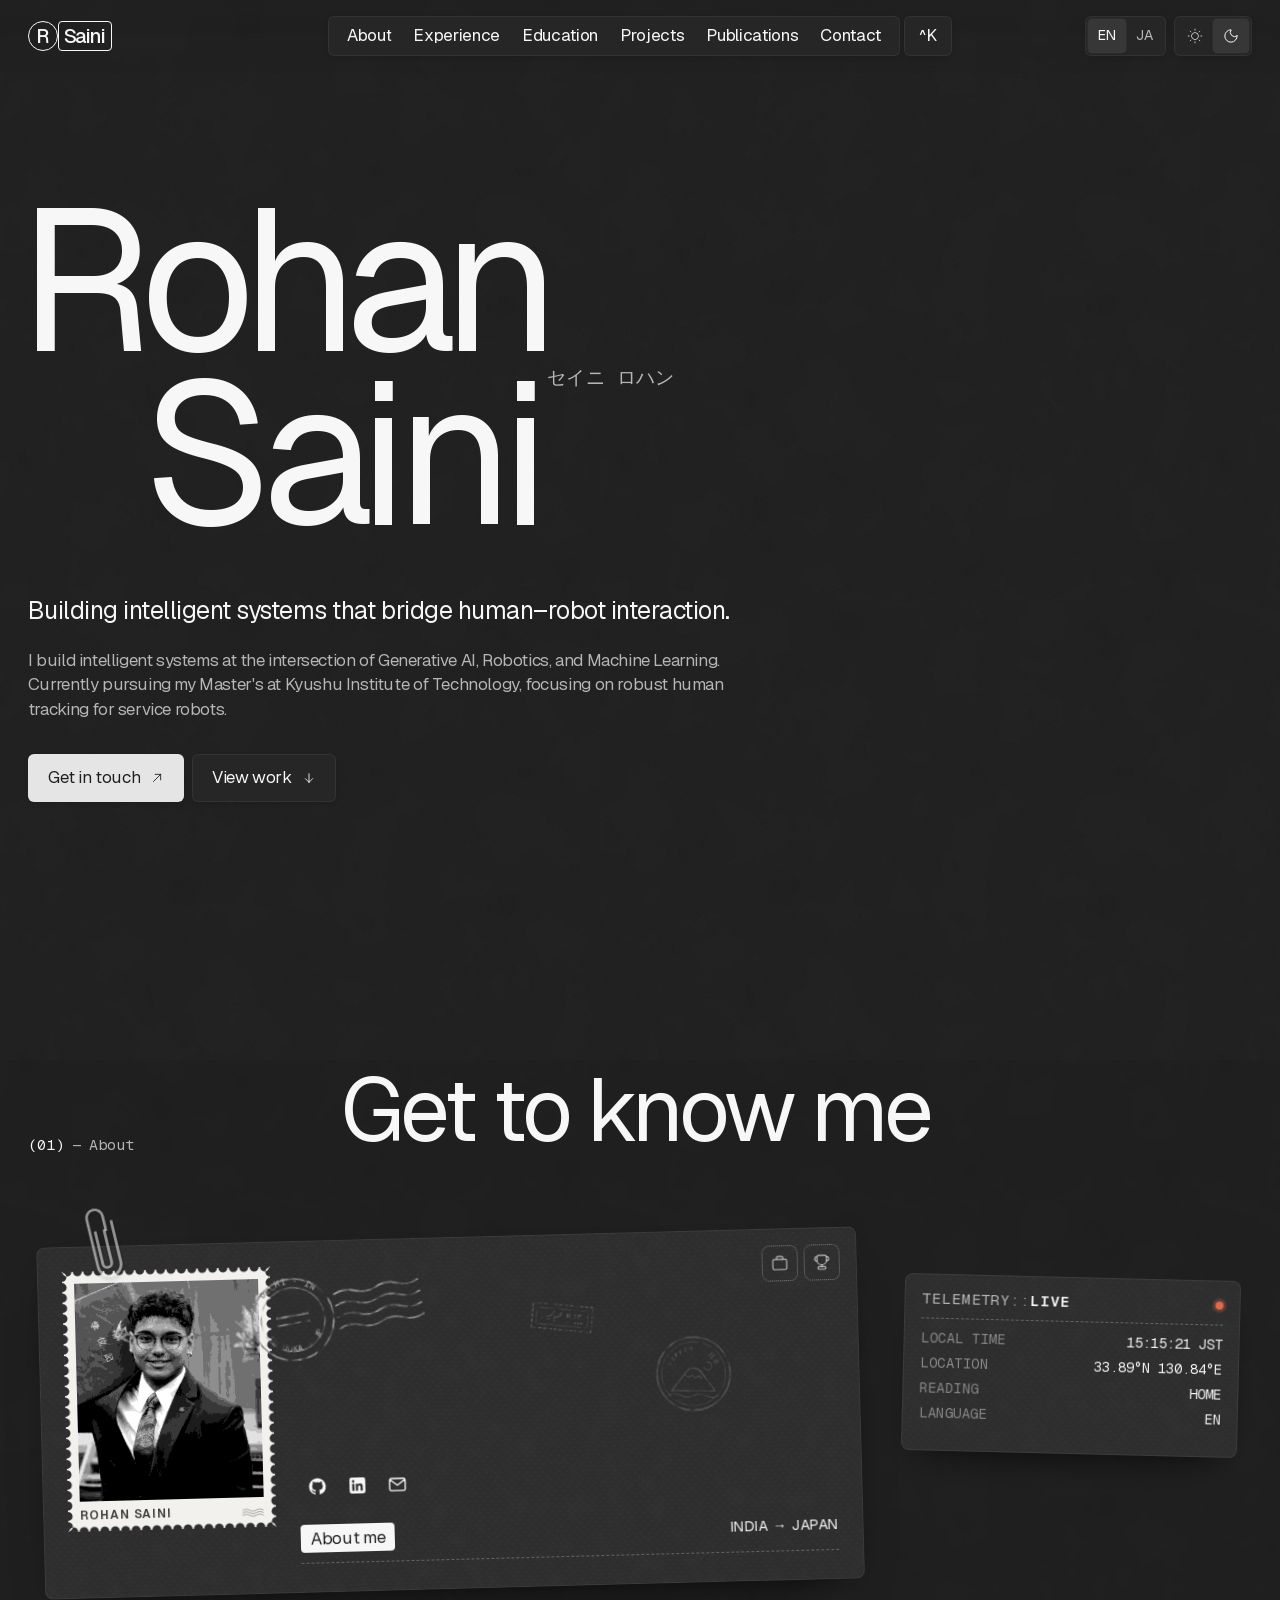
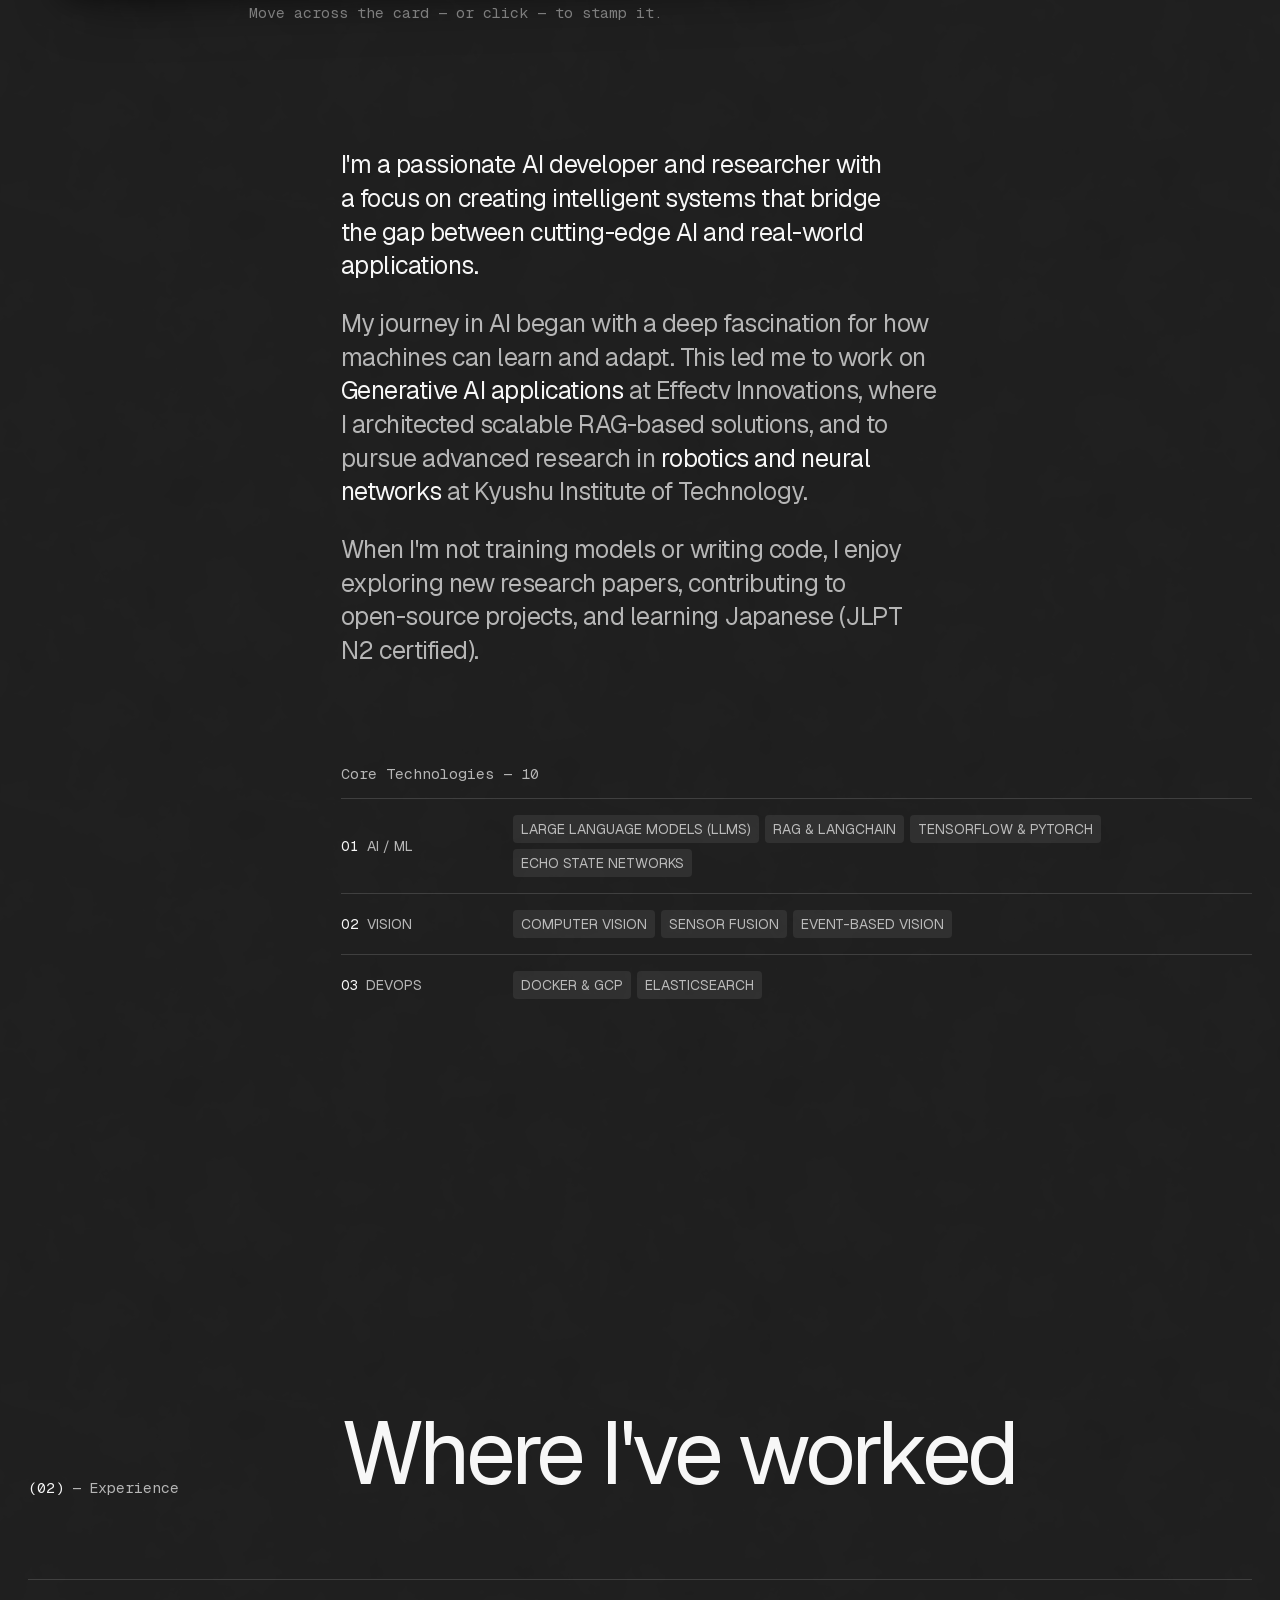
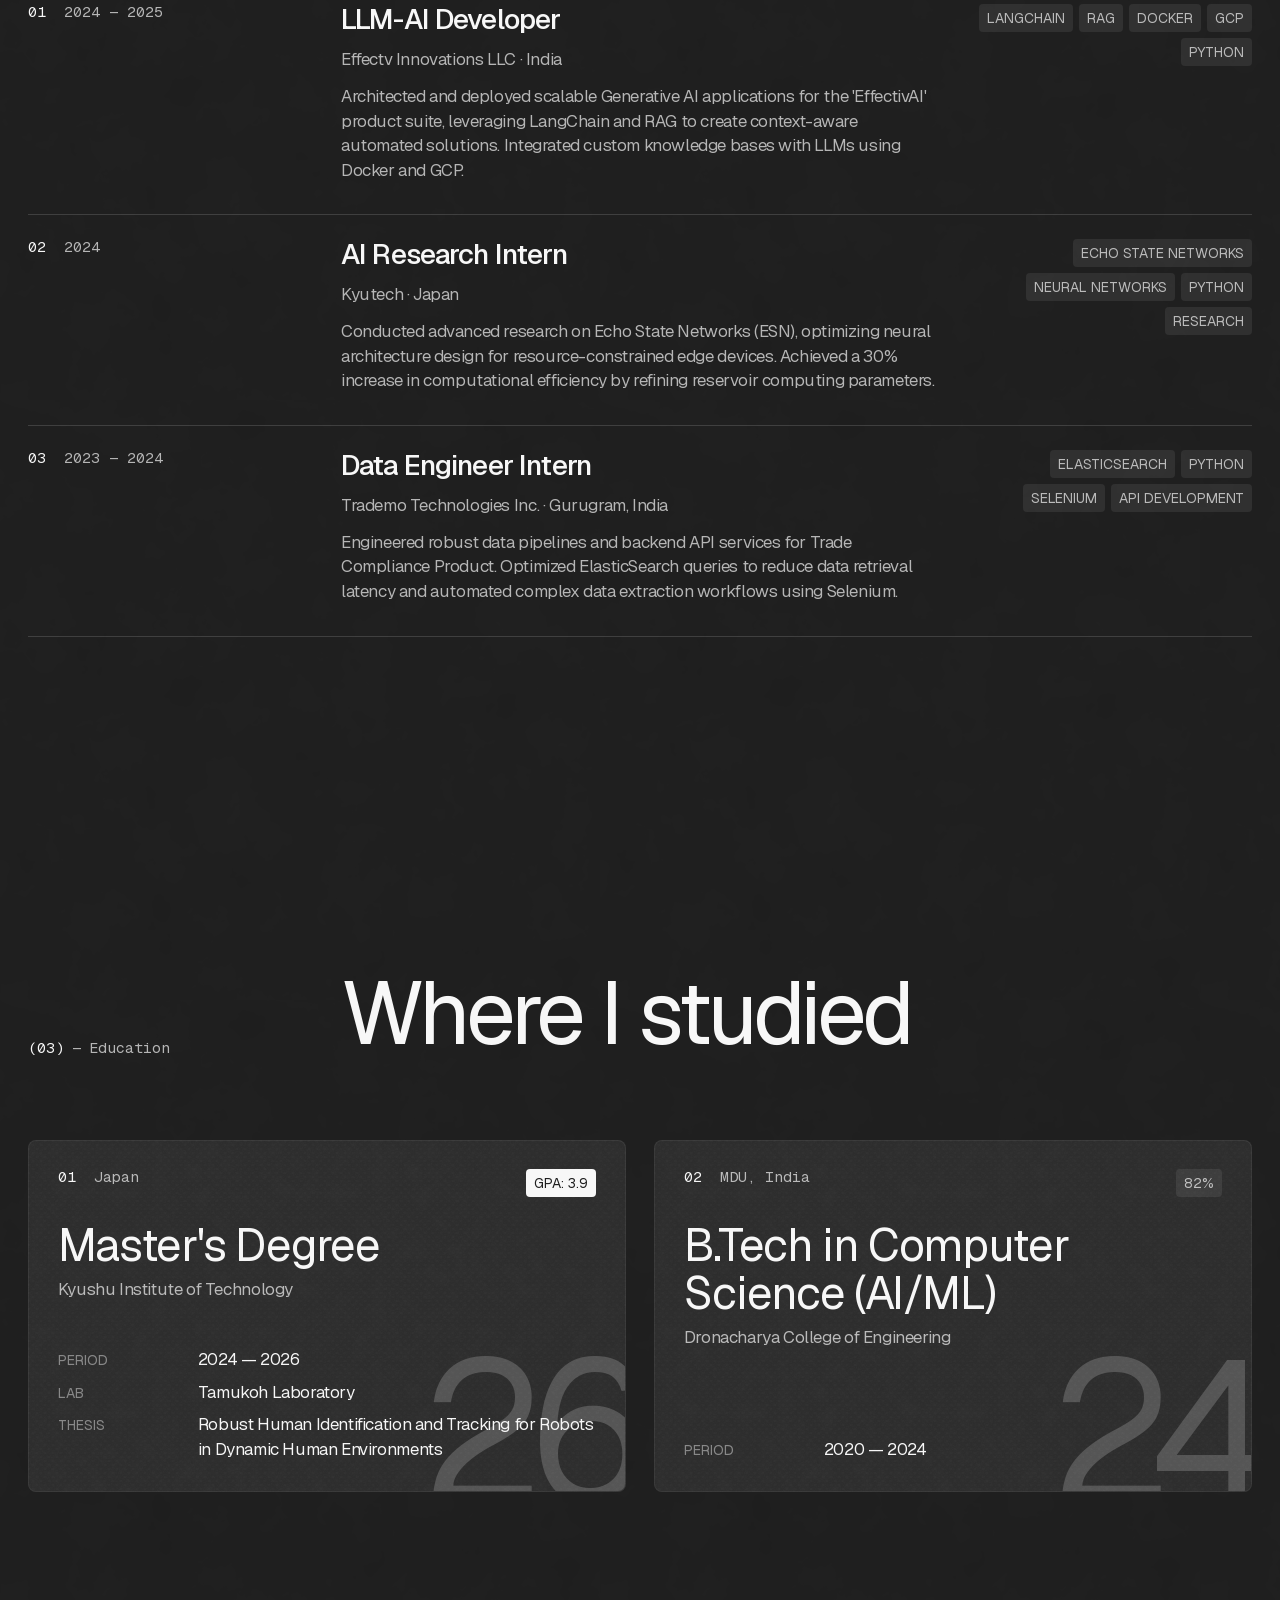
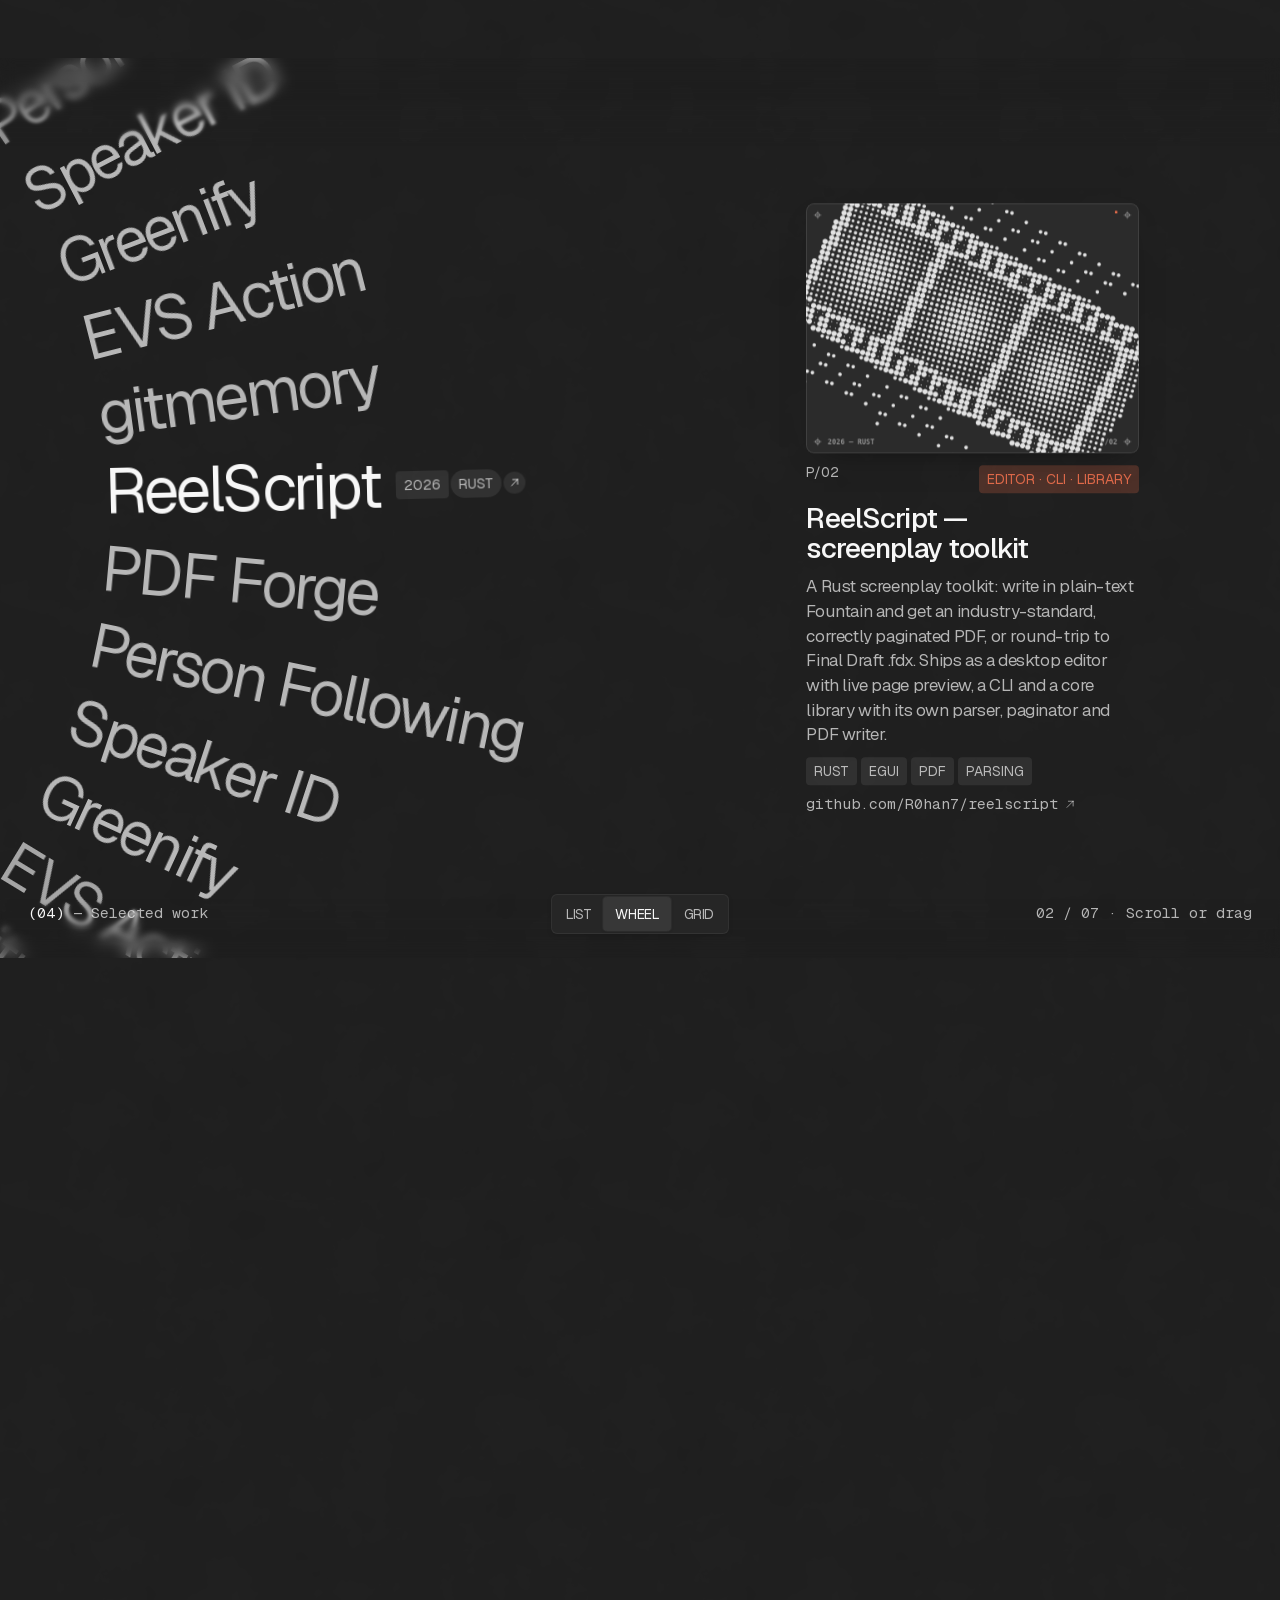
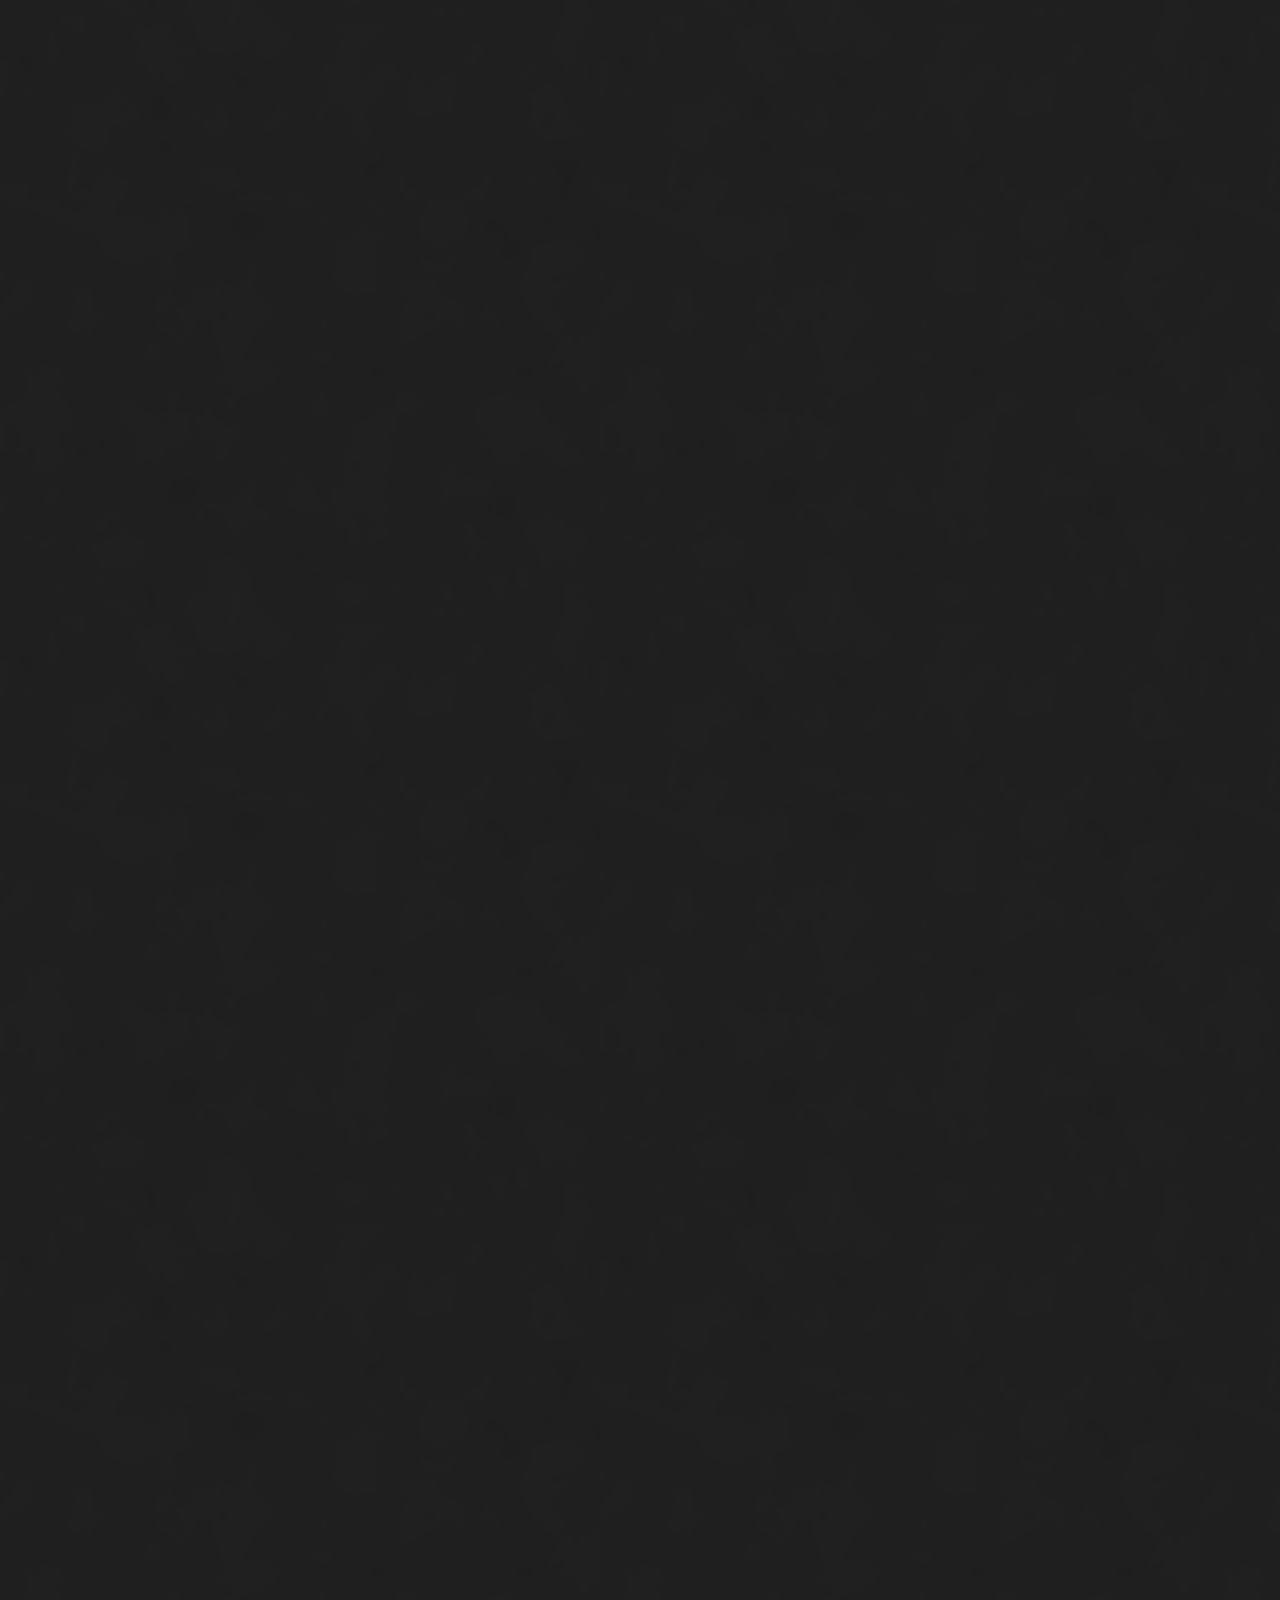
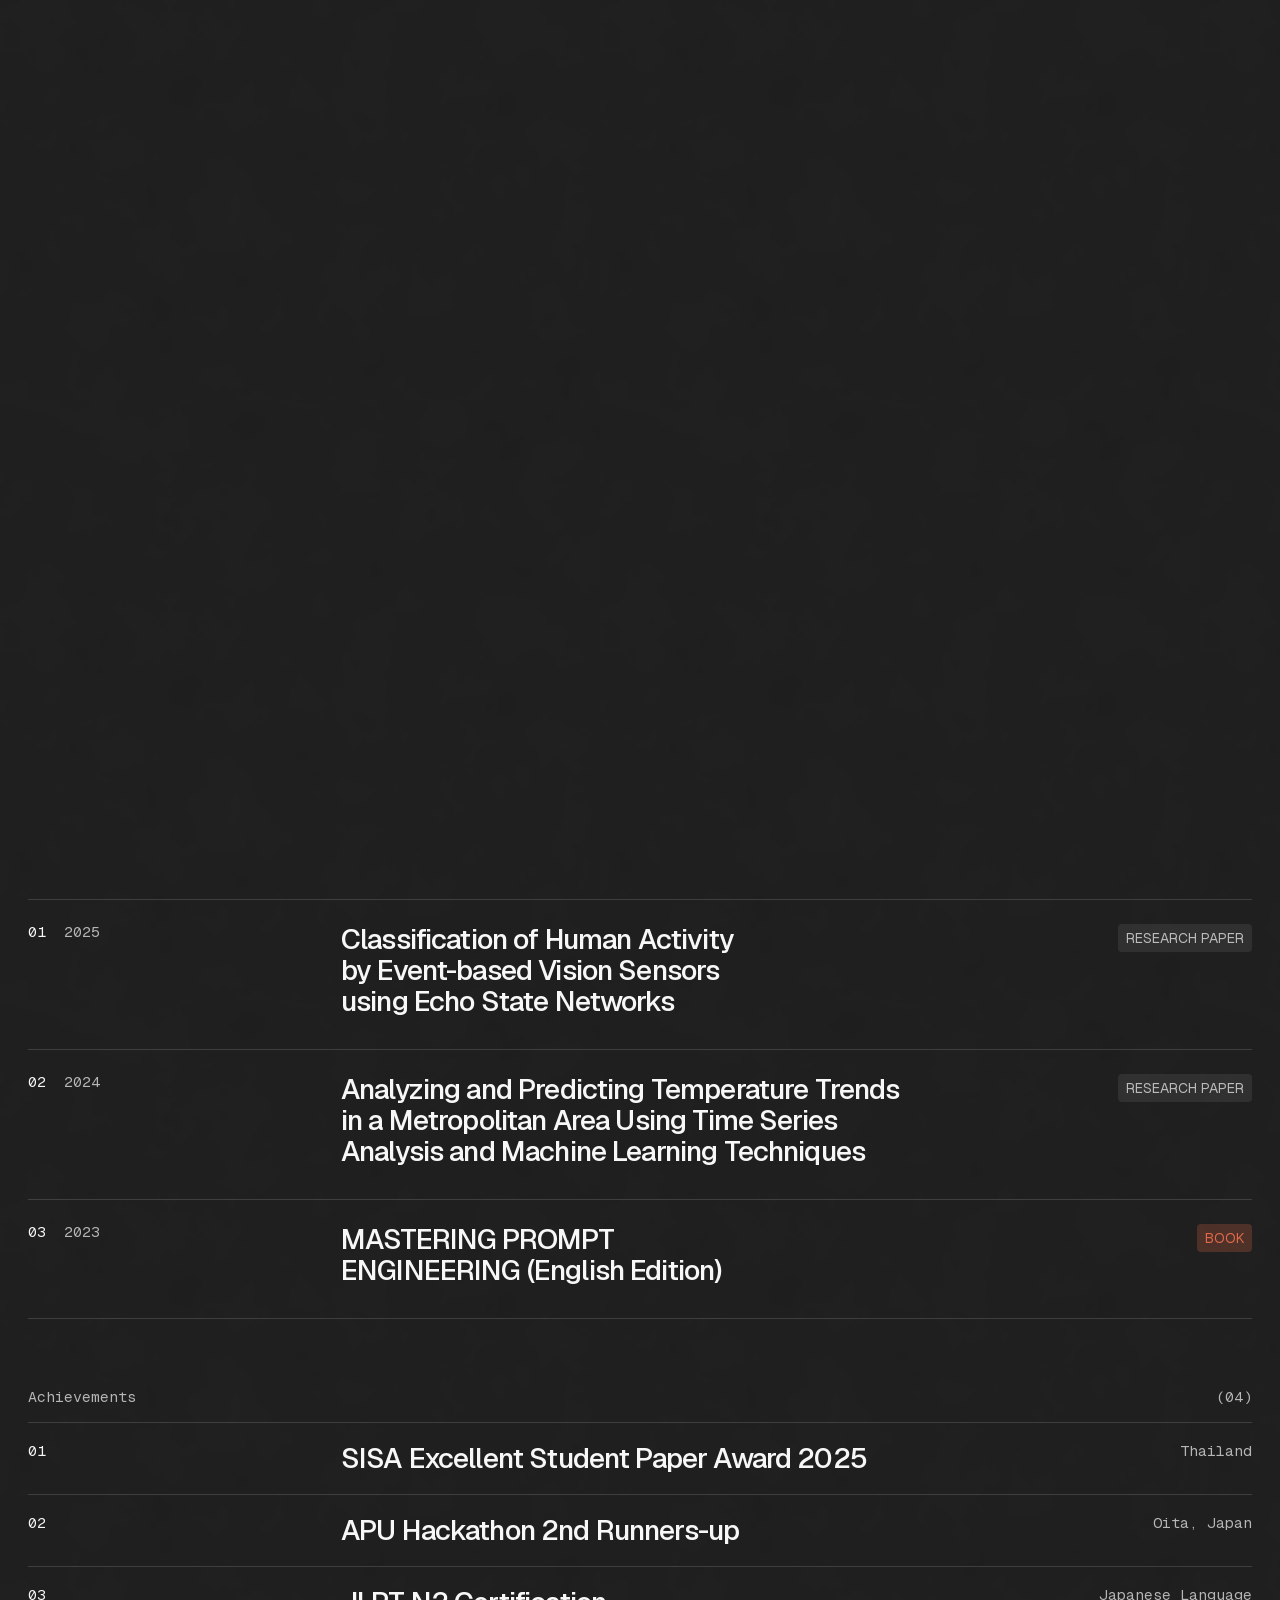
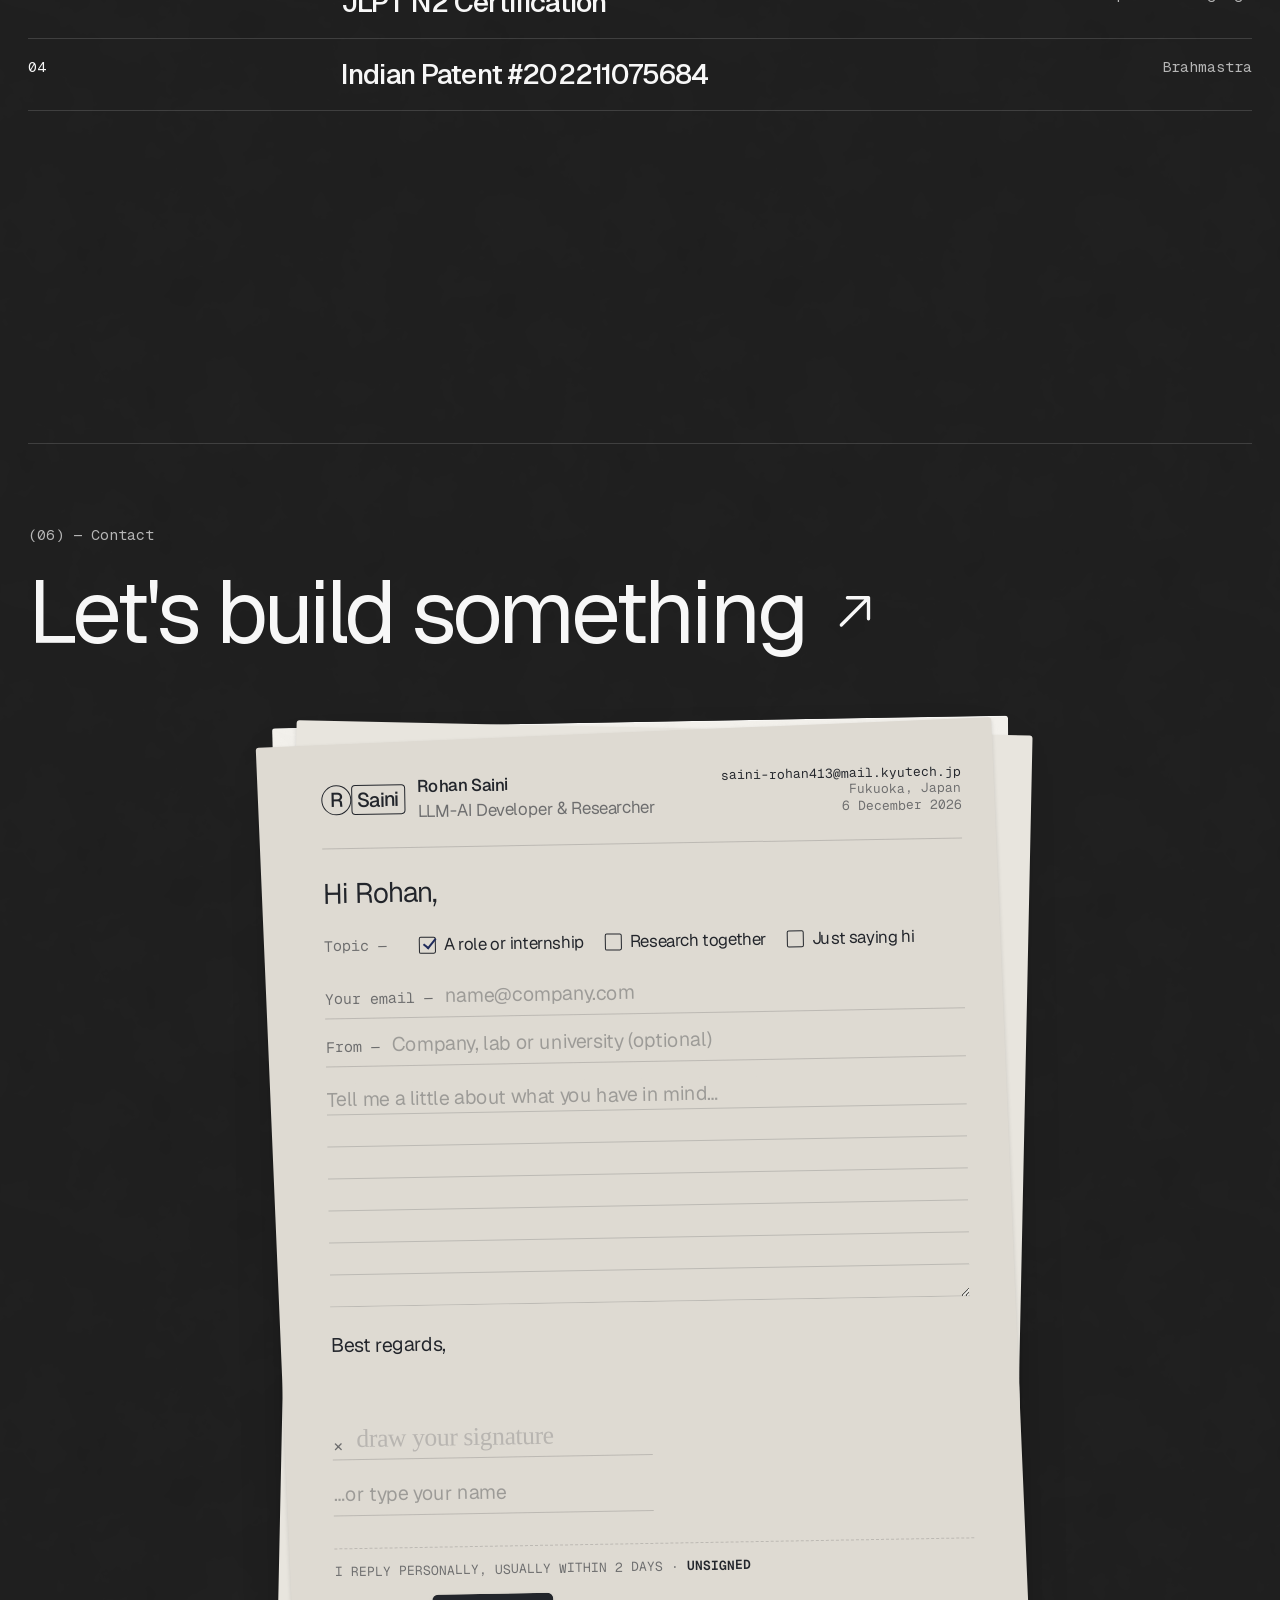
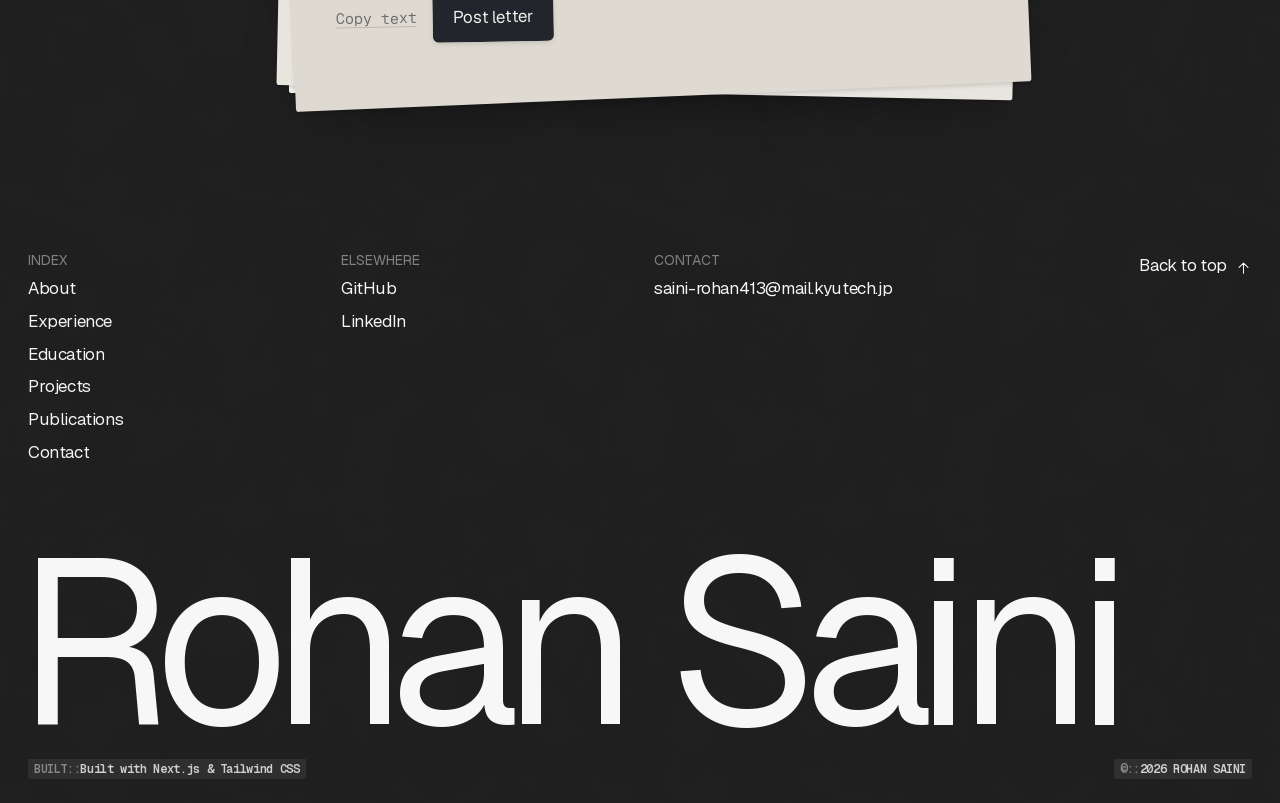
==== commit f69f43e1: "Deploy rohan-website@4abb7c5" ====
--- a/index.html
+++ b/index.html
@@ -1,4 +1,4 @@
-<!DOCTYPE html><!--43yGALsqvZpz_H8L8hPYl--><html lang="en" data-theme="dark" class="geist_e799d87a-module__u8MhCG__variable geist_mono_42eec60-module__Gb1_vG__variable"><head><meta charSet="utf-8"/><meta name="viewport" content="width=device-width, initial-scale=1"/><link rel="preload" href="/_next/static/media/797e433ab948586e-s.p.29207c2f.woff2" as="font" crossorigin="" type="font/woff2"/><link rel="preload" href="/_next/static/media/caa3a2e1cccd8315-s.p.3b6cae6d.woff2" as="font" crossorigin="" type="font/woff2"/><link rel="preload" as="image" href="/images/stamp.jpg"/><link rel="stylesheet" href="/_next/static/chunks/08cd4d80ab32cea7.css" data-precedence="next"/><link rel="preload" as="script" fetchPriority="low" href="/_next/static/chunks/86f8189d06779899.js"/><script src="/_next/static/chunks/8a80c7f2aa2a8276.js" async=""></script><script src="/_next/static/chunks/0adad9caa983f385.js" async=""></script><script src="/_next/static/chunks/22f1fafe070876a6.js" async=""></script><script src="/_next/static/chunks/turbopack-87c15877a680bf93.js" async=""></script><script src="/_next/static/chunks/1e086dccfb274931.js" async=""></script><script src="/_next/static/chunks/c3f31ae7688b1ab0.js" async=""></script><script src="/_next/static/chunks/01d302fd1f0ae3eb.js" async=""></script><meta name="next-size-adjust" content=""/><meta name="theme-color" media="(prefers-color-scheme: light)" content="#d6d6d5"/><meta name="theme-color" media="(prefers-color-scheme: dark)" content="#1e1e1e"/><title>Rohan Saini | AI Developer &amp; Researcher</title><meta name="description" content="LLM-AI Developer specializing in Generative AI, Robotics, and Machine Learning. Building intelligent systems at the intersection of AI and robotics."/><meta name="generator" content="v0.app"/><link rel="icon" href="/icon-light-32x32.png" media="(prefers-color-scheme: light)"/><link rel="icon" href="/icon-dark-32x32.png" media="(prefers-color-scheme: dark)"/><link rel="icon" href="/icon.svg" type="image/svg+xml"/><link rel="apple-touch-icon" href="/apple-icon.png"/><script>(() => {
+<!DOCTYPE html><!--KBl6K3XkhkdReNI0N_JHy--><html lang="en" data-theme="dark" class="geist_e799d87a-module__u8MhCG__variable geist_mono_42eec60-module__Gb1_vG__variable"><head><meta charSet="utf-8"/><meta name="viewport" content="width=device-width, initial-scale=1"/><link rel="preload" href="/_next/static/media/797e433ab948586e-s.p.29207c2f.woff2" as="font" crossorigin="" type="font/woff2"/><link rel="preload" href="/_next/static/media/caa3a2e1cccd8315-s.p.3b6cae6d.woff2" as="font" crossorigin="" type="font/woff2"/><link rel="preload" as="image" href="/images/stamp.jpg"/><link rel="stylesheet" href="/_next/static/chunks/aff93dce67f416ac.css" data-precedence="next"/><link rel="preload" as="script" fetchPriority="low" href="/_next/static/chunks/86f8189d06779899.js"/><script src="/_next/static/chunks/8a80c7f2aa2a8276.js" async=""></script><script src="/_next/static/chunks/0adad9caa983f385.js" async=""></script><script src="/_next/static/chunks/22f1fafe070876a6.js" async=""></script><script src="/_next/static/chunks/turbopack-87c15877a680bf93.js" async=""></script><script src="/_next/static/chunks/1e086dccfb274931.js" async=""></script><script src="/_next/static/chunks/c3f31ae7688b1ab0.js" async=""></script><script src="/_next/static/chunks/d6a80ece2ef6e0cd.js" async=""></script><meta name="next-size-adjust" content=""/><meta name="theme-color" media="(prefers-color-scheme: light)" content="#d6d6d5"/><meta name="theme-color" media="(prefers-color-scheme: dark)" content="#1e1e1e"/><title>Rohan Saini | AI Developer &amp; Researcher</title><meta name="description" content="LLM-AI Developer specializing in Generative AI, Robotics, and Machine Learning. Building intelligent systems at the intersection of AI and robotics."/><meta name="generator" content="v0.app"/><link rel="icon" href="/icon-light-32x32.png" media="(prefers-color-scheme: light)"/><link rel="icon" href="/icon-dark-32x32.png" media="(prefers-color-scheme: dark)"/><link rel="icon" href="/icon.svg" type="image/svg+xml"/><link rel="apple-touch-icon" href="/apple-icon.png"/><script>(() => {
   const root = document.documentElement;
   try {
     const t = localStorage.getItem("theme");
@@ -12,4 +12,4 @@
     root.dataset.veil = "boot";
     if ("scrollRestoration" in history) history.scrollRestoration = "manual";
   } catch (e) { root.dataset.veil = "boot"; }
-})();</script><noscript><style>.veil{display:none!important}main{transform:none!important}[data-reveal]{opacity:1!important;transform:none!important;filter:none!important;clip-path:none!important}.y{transform:none!important}</style></noscript><script src="/_next/static/chunks/a6dad97d9634a72d.js" noModule=""></script></head><body><div hidden=""><!--$--><!--/$--></div><canvas class="paper-dots" aria-hidden="true"></canvas><header class="header" data-header="true"><div class="header__bar"><div class="header__lead"><a href="#top" aria-label="Rohan Saini — home"><span class="logo" aria-hidden="true"><span class="logo__shape logo__circle">R</span><span class="logo__shape logo__capsule"><span class="logo__word">Saini</span></span><svg width="0" height="0" style="position:absolute" aria-hidden="true"><filter id="odo-blur" x="-20%" y="-60%" width="140%" height="220%"><feGaussianBlur stdDeviation="0 1.6"></feGaussianBlur></filter></svg></span></a></div><div class="header__center"><nav class="navpill chrome" aria-label="Primary"><span class="navpill__pill " aria-hidden="true" style="width:0;height:0;transform:translate(0px, 0px);opacity:0"></span><ul class="navpill__list"><li><a href="#about" class="navpill__link text-nav" data-nav="about" data-hover="true" aria-label="About"><span class="roll " aria-hidden="true"><span style="--index:0">A</span><span style="--index:1">b</span><span style="--index:2">o</span><span style="--index:3">u</span><span style="--index:4">t</span></span></a></li><li><a href="#experience" class="navpill__link text-nav" data-nav="experience" data-hover="true" aria-label="Experience"><span class="roll " aria-hidden="true"><span style="--index:0">E</span><span style="--index:1">x</span><span style="--index:2">p</span><span style="--index:3">e</span><span style="--index:4">r</span><span style="--index:5">i</span><span style="--index:6">e</span><span style="--index:7">n</span><span style="--index:8">c</span><span style="--index:9">e</span></span></a></li><li><a href="#education" class="navpill__link text-nav" data-nav="education" data-hover="true" aria-label="Education"><span class="roll " aria-hidden="true"><span style="--index:0">E</span><span style="--index:1">d</span><span style="--index:2">u</span><span style="--index:3">c</span><span style="--index:4">a</span><span style="--index:5">t</span><span style="--index:6">i</span><span style="--index:7">o</span><span style="--index:8">n</span></span></a></li><li><a href="#projects" class="navpill__link text-nav" data-nav="projects" data-hover="true" aria-label="Projects"><span class="roll " aria-hidden="true"><span style="--index:0">P</span><span style="--index:1">r</span><span style="--index:2">o</span><span style="--index:3">j</span><span style="--index:4">e</span><span style="--index:5">c</span><span style="--index:6">t</span><span style="--index:7">s</span></span></a></li><li><a href="#publications" class="navpill__link text-nav" data-nav="publications" data-hover="true" aria-label="Publications"><span class="roll " aria-hidden="true"><span style="--index:0">P</span><span style="--index:1">u</span><span style="--index:2">b</span><span style="--index:3">l</span><span style="--index:4">i</span><span style="--index:5">c</span><span style="--index:6">a</span><span style="--index:7">t</span><span style="--index:8">i</span><span style="--index:9">o</span><span style="--index:10">n</span><span style="--index:11">s</span></span></a></li><li><a href="#contact" class="navpill__link text-nav" data-nav="contact" data-hover="true" aria-label="Contact"><span class="roll " aria-hidden="true"><span style="--index:0">C</span><span style="--index:1">o</span><span style="--index:2">n</span><span style="--index:3">t</span><span style="--index:4">a</span><span style="--index:5">c</span><span style="--index:6">t</span></span></a></li></ul></nav><button type="button" class="cmdk text-nav" data-hover="true" aria-label="Open command menu" aria-keyshortcuts="Meta+K"><span class="roll " aria-hidden="true"><span style="--index:0">⌘</span><span style="--index:1">K</span></span></button></div><div class="header__right"><button type="button" class="iconbtn navsearch" aria-label="Search"><svg viewBox="0 0 24 24" fill="none" aria-hidden="true"><path stroke="currentColor" stroke-linecap="round" stroke-linejoin="round" stroke-width="1.5" d="m20.25 20.25-4.123-4.123m0 0A7.25 7.25 0 1 0 5.874 5.874a7.25 7.25 0 0 0 10.253 10.253"></path></svg></button><div class="seg chrome seg--lang" role="group" aria-label="Language"><button type="button" class="seg__btn" data-seg="en" aria-pressed="true" aria-label="English"><span class="text-meta">EN</span></button><button type="button" class="seg__btn" data-seg="ja" aria-pressed="false" aria-label="日本語"><span class="text-meta">JA</span></button></div><div class="seg chrome " role="group" aria-label="Theme"><button type="button" class="seg__btn" data-seg="light" aria-pressed="false" aria-label="Light theme"><svg viewBox="0 0 24 24" fill="none" aria-hidden="true"><path stroke="currentColor" stroke-linecap="round" stroke-linejoin="round" stroke-width="1.5" d="M11.998 3.29V1.769M5.84 18.158l-1.077 1.078m7.235 2.997v-1.524m7.235-15.944-1.077 1.077M20.707 12h1.523m-4.074 6.159 1.077 1.077M1.766 12h1.523m1.474-7.235L5.84 5.842m9.87 2.446a5.25 5.25 0 1 1-7.424 7.424 5.25 5.25 0 0 1 7.424-7.424"></path></svg></button><button type="button" class="seg__btn" data-seg="dark" aria-pressed="true" aria-label="Dark theme"><svg viewBox="0 0 24 24" fill="none" aria-hidden="true"><path stroke="currentColor" stroke-linecap="round" stroke-linejoin="round" stroke-width="1.5" d="M21.248 11.811a6.5 6.5 0 0 1-9.06-9.06L12 2.75a9.25 9.25 0 1 0 9.248 9.061"></path></svg></button></div><button type="button" class="iconbtn navtrigger" aria-label="Menu" aria-expanded="false" aria-controls="drawer"><span class="navtrigger__bars" aria-hidden="true"></span></button></div></div></header><div id="drawer" class="drawer " aria-hidden="true" inert=""><ul class="drawer__list"><li><a href="#about" class="drawer__link"><span class="y_"><span class="y" style="--i:0"><span class="text-mono">0<!-- -->1</span> <!-- -->About</span></span></a></li><li><a href="#experience" class="drawer__link"><span class="y_"><span class="y" style="--i:1"><span class="text-mono">0<!-- -->2</span> <!-- -->Experience</span></span></a></li><li><a href="#education" class="drawer__link"><span class="y_"><span class="y" style="--i:2"><span class="text-mono">0<!-- -->3</span> <!-- -->Education</span></span></a></li><li><a href="#projects" class="drawer__link"><span class="y_"><span class="y" style="--i:3"><span class="text-mono">0<!-- -->4</span> <!-- -->Projects</span></span></a></li><li><a href="#publications" class="drawer__link"><span class="y_"><span class="y" style="--i:4"><span class="text-mono">0<!-- -->5</span> <!-- -->Publications</span></span></a></li><li><a href="#contact" class="drawer__link"><span class="y_"><span class="y" style="--i:5"><span class="text-mono">0<!-- -->6</span> <!-- -->Contact</span></span></a></li></ul><div class="drawer__foot"><div class="seg chrome " role="group" aria-label="Language"><button type="button" class="seg__btn" data-seg="en" aria-pressed="true" aria-label="English"><span class="text-meta">EN</span></button><button type="button" class="seg__btn" data-seg="ja" aria-pressed="false" aria-label="日本語"><span class="text-meta">JA</span></button></div><a class="text-mono u-muted" href="mailto:saini-rohan413@mail.kyutech.jp">saini-rohan413@mail.kyutech.jp</a></div></div><div class="pblur pblur--top pblur--fixed" style="--pblur-h:7.5em" aria-hidden="true"><div class="pblur__layer is--1"></div><div class="pblur__layer is--2"></div><div class="pblur__layer is--3"></div></div><div class="progress" data-progress="true" aria-hidden="true"></div><main><section id="top" class="hero container-x" aria-labelledby="hero-name"><div class="grid12 hero__top"><div class="hero__scrub"><h1 id="hero-name" class="hero__name" data-reveal="true"><span class="y_"><span class="y" style="--i:0">Rohan</span></span><br/><span style="padding-left:0.62em;display:inline-block"><span class="y_"><span class="y" style="--i:2">Saini</span></span><span class="hero__namealt" style="margin-left:0.6rem;vertical-align:top"><span data-reveal="fade" lang="ja" style="--d:500ms;display:inline-block">セイニ ロハン</span></span></span></h1></div></div><div class="grid12 hero__row"><div class="hero__lead" data-reveal="true"><p class="text-lead"><span class="y_"><span class="y" style="--i:0;--d:250ms">Building</span></span><span> </span><span class="y_"><span class="y" style="--i:0.5;--d:250ms">intelligent</span></span><span> </span><span class="y_"><span class="y" style="--i:1;--d:250ms">systems</span></span><span> </span><span class="y_"><span class="y" style="--i:1.5;--d:250ms">that</span></span><span> </span><span class="y_"><span class="y" style="--i:2;--d:250ms">bridge</span></span><span> </span><span class="y_"><span class="y" style="--i:2.5;--d:250ms">human–robot</span></span><span> </span><span class="y_"><span class="y" style="--i:3;--d:250ms">interaction.</span></span></p><p class="text-sm u-muted" data-reveal="fade" style="margin-top:1.25rem;--d:450ms">I build intelligent systems at the intersection of Generative AI, Robotics, and Machine Learning. Currently pursuing my Master&#x27;s at Kyushu Institute of Technology, focusing on robust human tracking for service robots.</p><div data-reveal="fade" style="display:flex;flex-wrap:wrap;gap:0.5rem;margin-top:2rem;--d:600ms"><a class="btn btn--fill" href="mailto:saini-rohan413@mail.kyutech.jp" data-hover="true"><span class="roll " aria-hidden="true"><span style="--index:0">G</span><span style="--index:1">e</span><span style="--index:2">t</span><span style="--index:3"> </span><span style="--index:4">i</span><span style="--index:5">n</span><span style="--index:6"> </span><span style="--index:7">t</span><span style="--index:8">o</span><span style="--index:9">u</span><span style="--index:10">c</span><span style="--index:11">h</span></span><span class="arrow-roll " aria-hidden="true"><span class="arrow-roll__icon arrow-roll__current"><svg viewBox="0 0 24 24" fill="none" aria-hidden="true"><path d="M18.25 15.25V5.75M18.25 5.75H8.75M18.25 5.75L6 18" stroke="currentColor" stroke-width="1.5" stroke-linecap="round" stroke-linejoin="round"></path></svg></span><span class="arrow-roll__icon arrow-roll__next"><svg viewBox="0 0 24 24" fill="none" aria-hidden="true"><path d="M18.25 15.25V5.75M18.25 5.75H8.75M18.25 5.75L6 18" stroke="currentColor" stroke-width="1.5" stroke-linecap="round" stroke-linejoin="round"></path></svg></span></span></a><a class="btn" href="#projects" data-hover="true"><span class="roll " aria-hidden="true"><span style="--index:0">V</span><span style="--index:1">i</span><span style="--index:2">e</span><span style="--index:3">w</span><span style="--index:4"> </span><span style="--index:5">w</span><span style="--index:6">o</span><span style="--index:7">r</span><span style="--index:8">k</span></span><span class="arrow-roll arrow-roll--down" aria-hidden="true"><span class="arrow-roll__icon arrow-roll__current"><svg viewBox="0 0 24 24" fill="none" aria-hidden="true"><path d="M12 4.75v14.5m0 0 6.25-6.25M12 19.25 5.75 13" stroke="currentColor" stroke-width="1.5" stroke-linecap="round" stroke-linejoin="round"></path></svg></span><span class="arrow-roll__icon arrow-roll__next"><svg viewBox="0 0 24 24" fill="none" aria-hidden="true"><path d="M12 4.75v14.5m0 0 6.25-6.25M12 19.25 5.75 13" stroke="currentColor" stroke-width="1.5" stroke-linecap="round" stroke-linejoin="round"></path></svg></span></span></a></div></div></div><div class="hero__foot text-mono" data-reveal="fade" style="--d:700ms"><a href="#about" class="u-muted" data-hover="true" style="display:inline-flex;gap:0.5rem;align-items:center"><span class="arrow-roll arrow-roll--down" aria-hidden="true"><span class="arrow-roll__icon arrow-roll__current"><svg viewBox="0 0 24 24" fill="none" aria-hidden="true"><path d="M12 4.75v14.5m0 0 6.25-6.25M12 19.25 5.75 13" stroke="currentColor" stroke-width="1.5" stroke-linecap="round" stroke-linejoin="round"></path></svg></span><span class="arrow-roll__icon arrow-roll__next"><svg viewBox="0 0 24 24" fill="none" aria-hidden="true"><path d="M12 4.75v14.5m0 0 6.25-6.25M12 19.25 5.75 13" stroke="currentColor" stroke-width="1.5" stroke-linecap="round" stroke-linejoin="round"></path></svg></span></span><span class="roll " aria-hidden="true"><span style="--index:0">S</span><span style="--index:1">c</span><span style="--index:2">r</span><span style="--index:3">o</span><span style="--index:4">l</span><span style="--index:5">l</span></span></a><ul style="display:flex;gap:1.25rem;list-style:none"><li><a href="https://github.com/r0han7" data-underline="true" target="_blank" rel="noopener noreferrer">GitHub</a></li><li><a href="https://www.linkedin.com/in/rohan-saini-05b9b120b/" data-underline="true" target="_blank" rel="noopener noreferrer">LinkedIn</a></li><li><a href="mailto:saini-rohan413@mail.kyutech.jp" data-underline="true">Email</a></li></ul><span class="u-faint">Portfolio — ’26</span></div></section><section id="about" class="section container-x"><header class="sechead" data-reveal="true"><div class="sechead__idx text-mono" data-reveal="fade"><span class="u-ink">(<!-- -->01<!-- -->)</span><span>—</span><span>About</span></div><h2 class="sechead__title text-display"><span class="y_"><span class="y" style="--i:0;--d:0ms">Get</span></span><span> </span><span class="y_"><span class="y" style="--i:1;--d:0ms">to</span></span><span> </span><span class="y_"><span class="y" style="--i:2;--d:0ms">know</span></span><span> </span><span class="y_"><span class="y" style="--i:3;--d:0ms">me</span></span></h2></header><div class="grid12"><div class="about__card"><div class="postcard-wrap" data-reveal="fade"><svg class="postcard__clip" viewBox="0 0 40 92" fill="none" aria-hidden="true"><path d="M27 30V14a9 9 0 0 0-18 0v54a13 13 0 0 0 26 0V22" stroke="currentColor" stroke-width="3" stroke-linecap="round"></path><path d="M15 30v36a5 5 0 0 0 10 0V30" stroke="currentColor" stroke-width="3" stroke-linecap="round"></path></svg><article class="postcard u-card" aria-label="Rohan Saini — About me"><span class="postcard__field" aria-hidden="true"></span><span class="postcard__imprints" data-marks-avoid="true"><button type="button" class="imprint" aria-label="The record: where I&#x27;ve worked and studied" aria-haspopup="dialog" aria-expanded="false"><svg viewBox="0 0 24 24" aria-hidden="true"><path fill="none" stroke="currentColor" stroke-linejoin="round" stroke-width="1.5" d="M21.25 18.25v-9.5a2 2 0 0 0-2-2H4.75a2 2 0 0 0-2 2v9.5a2 2 0 0 0 2 2h14.5a2 2 0 0 0 2-2ZM7.75 6.75v-2a2 2 0 0 1 2-2h4.5a2 2 0 0 1 2 2v2"></path></svg></button><button type="button" class="imprint" aria-label="On file: awards and publications" aria-haspopup="dialog" aria-expanded="false"><svg viewBox="0 0 24 24" aria-hidden="true"><g fill="none" stroke="currentColor" stroke-linejoin="round" stroke-width="1.5"><path d="M12 18v-3m6.25-10.25h1a2 2 0 0 1 2 2v.5a3 3 0 0 1-3 3"></path><path d="M5.75 4.75a2 2 0 0 1 2-2h8.5a2 2 0 0 1 2 2v4.5a6 6 0 0 1-6 6h-.5a6 6 0 0 1-6-6zm1 14.5a1.5 1.5 0 0 1 1.5-1.5h7.5a1.5 1.5 0 0 1 1.5 1.5v.5a1.5 1.5 0 0 1-1.5 1.5h-7.5a1.5 1.5 0 0 1-1.5-1.5zm-1-14.5h-1a2 2 0 0 0-2 2v.5a3 3 0 0 0 3 3"></path></g></svg></button></span><div class="frank" data-marks-avoid="true"><svg class="frank__defs" aria-hidden="true" focusable="false"><defs><filter id="print-_R_1cj5fdb_" color-interpolation-filters="sRGB"><feColorMatrix type="matrix" values="0.299 0.587 0.114 0 0  0.299 0.587 0.114 0 0  0.299 0.587 0.114 0 0  0 0 0 1 0"></feColorMatrix><feComponentTransfer><feFuncR type="discrete" tableValues=".00 .11 .22 .33 .44 .56 .67 .78 .89 1"></feFuncR><feFuncG type="discrete" tableValues=".00 .11 .22 .33 .44 .56 .67 .78 .89 1"></feFuncG><feFuncB type="discrete" tableValues=".00 .11 .22 .33 .44 .56 .67 .78 .89 1"></feFuncB></feComponentTransfer></filter><filter id="pm-_R_1cj5fdb_" x="-8%" y="-8%" width="116%" height="116%"><feTurbulence type="fractalNoise" baseFrequency="0.7" numOctaves="2" seed="41" result="r"></feTurbulence><feDisplacementMap in="SourceGraphic" in2="r" scale="1.2" result="d"></feDisplacementMap><feTurbulence type="fractalNoise" baseFrequency="0.09" numOctaves="3" seed="48" result="m"></feTurbulence><feColorMatrix in="m" type="matrix" values="0 0 0 0 0  0 0 0 0 0  0 0 0 0 0  0 0 0 3 -0.9" result="mm"></feColorMatrix><feComposite in="d" in2="mm" operator="in"></feComposite></filter></defs></svg><div class="frank__stamp" style="clip-path:none"><img src="/images/stamp.jpg" alt="Rohan Saini" class="frank__photo" draggable="false" style="filter:url(#print-_R_1cj5fdb_)"/><span class="frank__cap">Rohan Saini<svg class="frank__waves" viewBox="0 0 26 10" fill="none" aria-hidden="true"><path d="M1 2c3-1.6 5-1.6 8 0s5 1.6 8 0 5-1.6 8 0"></path><path d="M1 5c3-1.6 5-1.6 8 0s5 1.6 8 0 5-1.6 8 0"></path><path d="M1 8c3-1.6 5-1.6 8 0s5 1.6 8 0 5-1.6 8 0"></path></svg></span></div><span class="frank__shine" style="clip-path:none" aria-hidden="true"></span><svg class="frank__postmark" viewBox="0 0 190 96" fill="none" aria-hidden="true" data-marks-avoid="true"><defs><path id="pmt-_R_1cj5fdb_" d="M11 48a37 37 0 0 1 74 0"></path><path id="pmb-_R_1cj5fdb_" d="M15 48a33 33 0 0 0 66 0"></path></defs><g filter="url(#pm-_R_1cj5fdb_)"><circle cx="48" cy="48" r="42" stroke="currentColor" stroke-width="1.6"></circle><circle cx="48" cy="48" r="33" stroke="currentColor" stroke-width="1"></circle><text class="frank__pmtype" fill="currentColor"><textPath href="#pmt-_R_1cj5fdb_" startOffset="50%" text-anchor="middle">DELHI · IN</textPath></text><text class="frank__pmtype" fill="currentColor"><textPath href="#pmb-_R_1cj5fdb_" startOffset="50%" text-anchor="middle">FUKUOKA · JP</textPath></text><path d="M31 44h34M31 52h34" stroke="currentColor" stroke-width="1.6"></path><path d="M94 30q11-5 22 0t22 0 22 0 22 0" stroke="currentColor" stroke-width="1.6" stroke-linecap="round"></path><path d="M94 42q11-5 22 0t22 0 22 0 22 0" stroke="currentColor" stroke-width="1.6" stroke-linecap="round"></path><path d="M94 54q11-5 22 0t22 0 22 0 22 0" stroke="currentColor" stroke-width="1.6" stroke-linecap="round"></path><path d="M94 66q11-5 22 0t22 0 22 0 22 0" stroke="currentColor" stroke-width="1.6" stroke-linecap="round"></path></g></svg></div><div class="postcard__conn"><div class="postcard__row" data-marks-avoid="true"><ul class="postcard__socials"><li><a href="https://github.com/r0han7" aria-label="GitHub" class="postcard__social" target="_blank" rel="noopener noreferrer"><span class="iroll" aria-hidden="true"><span class="iroll__move"><svg viewBox="0 0 24 24" aria-hidden="true"><path fill="currentColor" d="M12 1.95c5.525 0 10 4.476 10 10a10.02 10.02 0 0 1-6.812 9.488c-.5.1-.688-.212-.688-.475 0-.337.012-1.412.012-2.75 0-.937-.312-1.537-.675-1.85 2.226-.25 4.563-1.1 4.563-4.937 0-1.1-.387-1.988-1.025-2.688.1-.25.45-1.275-.1-2.65 0 0-.837-.275-2.75 1.025a9.3 9.3 0 0 0-2.5-.337c-.85 0-1.7.112-2.5.337-1.913-1.287-2.75-1.025-2.75-1.025-.55 1.375-.2 2.4-.1 2.65-.638.7-1.025 1.6-1.025 2.688 0 3.825 2.325 4.687 4.55 4.937-.287.25-.55.688-.637 1.338-.575.262-2.013.687-2.913-.825-.187-.3-.75-1.038-1.538-1.025-.837.012-.337.475.013.662.425.238.912 1.125 1.025 1.413.2.562.85 1.637 3.362 1.175 0 .837.013 1.625.013 1.862 0 .263-.187.563-.687.475A9.99 9.99 0 0 1 2 11.951c0-5.525 4.475-10 10-10"></path></svg><svg viewBox="0 0 24 24" aria-hidden="true"><path fill="currentColor" d="M12 1.95c5.525 0 10 4.476 10 10a10.02 10.02 0 0 1-6.812 9.488c-.5.1-.688-.212-.688-.475 0-.337.012-1.412.012-2.75 0-.937-.312-1.537-.675-1.85 2.226-.25 4.563-1.1 4.563-4.937 0-1.1-.387-1.988-1.025-2.688.1-.25.45-1.275-.1-2.65 0 0-.837-.275-2.75 1.025a9.3 9.3 0 0 0-2.5-.337c-.85 0-1.7.112-2.5.337-1.913-1.287-2.75-1.025-2.75-1.025-.55 1.375-.2 2.4-.1 2.65-.638.7-1.025 1.6-1.025 2.688 0 3.825 2.325 4.687 4.55 4.937-.287.25-.55.688-.637 1.338-.575.262-2.013.687-2.913-.825-.187-.3-.75-1.038-1.538-1.025-.837.012-.337.475.013.662.425.238.912 1.125 1.025 1.413.2.562.85 1.637 3.362 1.175 0 .837.013 1.625.013 1.862 0 .263-.187.563-.687.475A9.99 9.99 0 0 1 2 11.951c0-5.525 4.475-10 10-10"></path></svg></span></span></a></li><li><a href="https://www.linkedin.com/in/rohan-saini-05b9b120b/" aria-label="LinkedIn" class="postcard__social" target="_blank" rel="noopener noreferrer"><span class="iroll" aria-hidden="true"><span class="iroll__move"><svg viewBox="0 0 24 24" aria-hidden="true"><path fill="currentColor" d="M19.04 2.5H4.96A2.46 2.46 0 0 0 2.5 4.96v14.08a2.46 2.46 0 0 0 2.46 2.46h14.08a2.46 2.46 0 0 0 2.46-2.46V4.96a2.46 2.46 0 0 0-2.46-2.46ZM8.33 18.33H5.67V9.75h2.66zM7 8.58a1.54 1.54 0 1 1 0-3.08 1.54 1.54 0 0 1 0 3.08m11.33 9.75h-2.66v-4.17c0-1-.02-2.27-1.38-2.27-1.39 0-1.6 1.08-1.6 2.2v4.24h-2.66V9.75h2.55v1.17h.04a2.8 2.8 0 0 1 2.52-1.38c2.69 0 3.19 1.77 3.19 4.08z"></path></svg><svg viewBox="0 0 24 24" aria-hidden="true"><path fill="currentColor" d="M19.04 2.5H4.96A2.46 2.46 0 0 0 2.5 4.96v14.08a2.46 2.46 0 0 0 2.46 2.46h14.08a2.46 2.46 0 0 0 2.46-2.46V4.96a2.46 2.46 0 0 0-2.46-2.46ZM8.33 18.33H5.67V9.75h2.66zM7 8.58a1.54 1.54 0 1 1 0-3.08 1.54 1.54 0 0 1 0 3.08m11.33 9.75h-2.66v-4.17c0-1-.02-2.27-1.38-2.27-1.39 0-1.6 1.08-1.6 2.2v4.24h-2.66V9.75h2.55v1.17h.04a2.8 2.8 0 0 1 2.52-1.38c2.69 0 3.19 1.77 3.19 4.08z"></path></svg></span></span></a></li><li><a href="mailto:saini-rohan413@mail.kyutech.jp" aria-label="Email" class="postcard__social"><span class="iroll" aria-hidden="true"><span class="iroll__move"><svg viewBox="0 0 24 24" aria-hidden="true"><path fill="none" stroke="currentColor" stroke-width="1.6" stroke-linejoin="round" d="M2.75 6.75a2 2 0 0 1 2-2h14.5a2 2 0 0 1 2 2v10.5a2 2 0 0 1-2 2H4.75a2 2 0 0 1-2-2zm.5-.5L12 13l8.75-6.75"></path></svg><svg viewBox="0 0 24 24" aria-hidden="true"><path fill="none" stroke="currentColor" stroke-width="1.6" stroke-linejoin="round" d="M2.75 6.75a2 2 0 0 1 2-2h14.5a2 2 0 0 1 2 2v10.5a2 2 0 0 1-2 2H4.75a2 2 0 0 1-2-2zm.5-.5L12 13l8.75-6.75"></path></svg></span></span></a></li></ul></div><div class="postcard__row" data-marks-avoid="true"><span class="postcard__tag">About me</span><span class="postcard__route text-meta">INDIA <span aria-hidden="true">→</span> JAPAN</span></div></div></article><p class="postcard__hint text-mono u-faint" aria-hidden="true">Move across the card — or click — to stamp it.</p></div><dialog class="sheet" aria-labelledby="_R_lcj5fdb_" data-lenis-prevent="true"><div class="sheet__panel"><div class="sheet__top"><span class="text-mono u-muted">The record<!-- --> ::</span><button type="button" class="iconbtn sheet__close" aria-label="Close"><svg viewBox="0 0 24 24" aria-hidden="true"><path d="M6.75 6.75l10.5 10.5m0-10.5-10.5 10.5" stroke="currentColor" stroke-width="1.6" stroke-linecap="round"></path></svg></button></div><h2 id="_R_lcj5fdb_" class="text-h2 sheet__title">Where I&#x27;ve worked.</h2><div class="rec__sheet u-card"><div class="rec__head text-mono"><span class="rec__field">Company</span><span class="rec__field rec__field--role">Role</span><span class="rec__field rec__field--year">Year</span></div><div class="rec__body" data-row-list="true"><span class="rec__reader" aria-hidden="true" style="transform:translateY(0px) scaleX(0);opacity:0"></span><div class="rec__row row" tabindex="0"><span class="rec__co">Effectv Innovations LLC</span><span class="rec__role text-mono">LLM-AI Developer</span><span class="rec__year text-mono">2024 — 2025</span></div><div class="rec__row row" tabindex="0"><span class="rec__co">Kyutech</span><span class="rec__role text-mono">AI Research Intern</span><span class="rec__year text-mono">2024</span></div><div class="rec__row row" tabindex="0"><span class="rec__co">Trademo Technologies Inc.</span><span class="rec__role text-mono">Data Engineer Intern</span><span class="rec__year text-mono">2023 — 2024</span></div><div class="rec__row row" tabindex="0"><span class="rec__co">Kyushu Institute of Technology</span><span class="rec__role text-mono">Master&#x27;s Degree</span><span class="rec__year text-mono">2024 — 2026</span></div><div class="rec__row row" tabindex="0"><span class="rec__co">Dronacharya College of Engineering</span><span class="rec__role text-mono">B.Tech in Computer Science (AI/ML)</span><span class="rec__year text-mono">2020 — 2024</span></div></div><div class="rec__foot text-mono"><span>05<!-- --> ENTRIES</span><a href="mailto:saini-rohan413@mail.kyutech.jp" class="rec__link" data-underline="true">saini-rohan413@mail.kyutech.jp</a></div></div></div></dialog><dialog class="sheet" aria-labelledby="_R_tcj5fdb_" data-lenis-prevent="true"><div class="sheet__panel"><div class="sheet__top"><span class="text-mono u-muted">On file<!-- --> ::</span><button type="button" class="iconbtn sheet__close" aria-label="Close"><svg viewBox="0 0 24 24" aria-hidden="true"><path d="M6.75 6.75l10.5 10.5m0-10.5-10.5 10.5" stroke="currentColor" stroke-width="1.6" stroke-linecap="round"></path></svg></button></div><h2 id="_R_tcj5fdb_" class="text-h2 sheet__title">Awards &amp; papers.</h2><div class="rec__sheet u-card"><div class="rec__head text-mono"><span class="rec__field">Entry</span><span class="rec__field rec__field--role">Kind</span><span class="rec__field rec__field--year">Year</span></div><div class="rec__body" data-row-list="true"><span class="rec__reader" aria-hidden="true" style="transform:translateY(0px) scaleX(0);opacity:0"></span><div class="rec__row row" tabindex="0"><span class="rec__co">SISA Excellent Student Paper Award 2025</span><span class="rec__role text-mono">Thailand</span><span class="rec__year text-mono">2025</span></div><div class="rec__row row" tabindex="0"><span class="rec__co">APU Hackathon 2nd Runners-up</span><span class="rec__role text-mono">Oita, Japan</span><span class="rec__year text-mono">—</span></div><div class="rec__row row" tabindex="0"><span class="rec__co">JLPT N2 Certification</span><span class="rec__role text-mono">Japanese Language</span><span class="rec__year text-mono">—</span></div><div class="rec__row row" tabindex="0"><span class="rec__co">Indian Patent #202211075684</span><span class="rec__role text-mono">Brahmastra</span><span class="rec__year text-mono">—</span></div><div class="rec__row row" tabindex="0"><span class="rec__co">Classification of Human Activity by Event-based Vision Sensors using Echo State Networks</span><span class="rec__role text-mono">Research Paper</span><span class="rec__year text-mono">2025</span></div><div class="rec__row row" tabindex="0"><span class="rec__co">Analyzing and Predicting Temperature Trends in a Metropolitan Area Using Time Series Analysis and Machine Learning Techniques</span><span class="rec__role text-mono">Research Paper</span><span class="rec__year text-mono">2024</span></div><div class="rec__row row" tabindex="0"><span class="rec__co">MASTERING PROMPT ENGINEERING (English Edition)</span><span class="rec__role text-mono">Book</span><span class="rec__year text-mono">2023</span></div></div><div class="rec__foot text-mono"><span>07<!-- --> ENTRIES</span><a href="mailto:saini-rohan413@mail.kyutech.jp" class="rec__link" data-underline="true">saini-rohan413@mail.kyutech.jp</a></div></div></div></dialog><article class="tele u-card" aria-label="Telemetry" data-reveal="fade"><header class="tele__head"><span class="text-mono tele__tag">Telemetry<!-- -->::<b>Live</b></span><span class="tele__dot" aria-hidden="true"></span></header><dl class="tele__rows text-mono"><div class="tele__row"><dt>Local time</dt><dd>--:--:-- JST</dd></div><div class="tele__row"><dt>Location</dt><dd>33.89°N 130.84°E</dd></div><div class="tele__row"><dt>Reading</dt><dd>HOME</dd></div><div class="tele__row"><dt>Language</dt><dd>EN</dd></div></dl></article></div><div class="about__body text-lead"><p data-reveal="true" style="color:var(--ink)"><span class="y_"><span class="y" style="--i:0;--d:0ms">I&#x27;m</span></span><span> </span><span class="y_"><span class="y" style="--i:0.35;--d:0ms">a</span></span><span> </span><span class="y_"><span class="y" style="--i:0.7;--d:0ms">passionate</span></span><span> </span><span class="y_"><span class="y" style="--i:1.0499999999999998;--d:0ms">AI</span></span><span> </span><span class="y_"><span class="y" style="--i:1.4;--d:0ms">developer</span></span><span> </span><span class="y_"><span class="y" style="--i:1.75;--d:0ms">and</span></span><span> </span><span class="y_"><span class="y" style="--i:2.0999999999999996;--d:0ms">researcher</span></span><span> </span><span class="y_"><span class="y" style="--i:2.4499999999999997;--d:0ms">with</span></span><span> </span><span class="y_"><span class="y" style="--i:2.8;--d:0ms">a</span></span><span> </span><span class="y_"><span class="y" style="--i:3.15;--d:0ms">focus</span></span><span> </span><span class="y_"><span class="y" style="--i:3.5;--d:0ms">on</span></span><span> </span><span class="y_"><span class="y" style="--i:3.8499999999999996;--d:0ms">creating</span></span><span> </span><span class="y_"><span class="y" style="--i:4.199999999999999;--d:0ms">intelligent</span></span><span> </span><span class="y_"><span class="y" style="--i:4.55;--d:0ms">systems</span></span><span> </span><span class="y_"><span class="y" style="--i:4.8999999999999995;--d:0ms">that</span></span><span> </span><span class="y_"><span class="y" style="--i:5.25;--d:0ms">bridge</span></span><span> </span><span class="y_"><span class="y" style="--i:5.6;--d:0ms">the</span></span><span> </span><span class="y_"><span class="y" style="--i:5.949999999999999;--d:0ms">gap</span></span><span> </span><span class="y_"><span class="y" style="--i:6.3;--d:0ms">between</span></span><span> </span><span class="y_"><span class="y" style="--i:6.6499999999999995;--d:0ms">cutting-edge</span></span><span> </span><span class="y_"><span class="y" style="--i:7;--d:0ms">AI</span></span><span> </span><span class="y_"><span class="y" style="--i:7.35;--d:0ms">and</span></span><span> </span><span class="y_"><span class="y" style="--i:7.699999999999999;--d:0ms">real-world</span></span><span> </span><span class="y_"><span class="y" style="--i:8.049999999999999;--d:0ms">applications.</span></span></p><p data-reveal="fade" style="--d:150ms">My journey in AI began with a deep fascination for how machines can learn and adapt. This led me to work on <strong>Generative AI applications</strong> at Effectv Innovations, where I architected scalable RAG-based solutions, and to pursue advanced research in <strong>robotics and neural networks</strong> at Kyushu Institute of Technology.</p><p data-reveal="fade" style="--d:250ms">When I&#x27;m not training models or writing code, I enjoy exploring new research papers, contributing to open-source projects, and learning Japanese (JLPT N2 certified).</p></div><div class="about__tech"><p class="text-mono u-muted" data-reveal="fade" style="margin-bottom:1rem">Core Technologies<!-- --> — <!-- -->10</p><div class="techrow" data-reveal="fade" style="--d:0ms"><span class="text-meta u-muted"><span class="u-ink">0<!-- -->1</span>  <!-- -->AI / ML</span><div class="techrow__chips"><span class="chip  ">Large Language Models (LLMs)</span><span class="chip  ">RAG &amp; LangChain</span><span class="chip  ">TensorFlow &amp; PyTorch</span><span class="chip  ">Echo State Networks</span></div></div><div class="techrow" data-reveal="fade" style="--d:80ms"><span class="text-meta u-muted"><span class="u-ink">0<!-- -->2</span>  <!-- -->Vision</span><div class="techrow__chips"><span class="chip  ">Computer Vision</span><span class="chip  ">Sensor Fusion</span><span class="chip  ">Event-Based Vision</span></div></div><div class="techrow" data-reveal="fade" style="--d:160ms"><span class="text-meta u-muted"><span class="u-ink">0<!-- -->3</span>  <!-- -->DevOps</span><div class="techrow__chips"><span class="chip  ">Docker &amp; GCP</span><span class="chip  ">ElasticSearch</span></div></div><div class="techrow" data-reveal="fade" style="--d:240ms"><span class="text-meta u-muted"><span class="u-ink">0<!-- -->4</span>  <!-- -->Languages</span><div class="techrow__chips"><span class="chip  ">Python &amp; Java</span></div></div></div></div></section><section id="experience" class="section container-x"><header class="sechead" data-reveal="true"><div class="sechead__idx text-mono" data-reveal="fade"><span class="u-ink">(<!-- -->02<!-- -->)</span><span>—</span><span>Experience</span></div><h2 class="sechead__title text-display"><span class="y_"><span class="y" style="--i:0;--d:0ms">Where</span></span><span> </span><span class="y_"><span class="y" style="--i:1;--d:0ms">I&#x27;ve</span></span><span> </span><span class="y_"><span class="y" style="--i:2;--d:0ms">worked</span></span></h2></header><ol class="rows" data-row-list="true"><li class="row" data-hover="true" data-reveal="fade" style="--d:0ms"><div class="row__when text-mono"><span class="u-ink">0<!-- -->1</span>  <!-- -->2024 — 2025</div><div class="row__main"><h3 class="row__title text-h4">LLM-AI Developer<span class="linkcircle" aria-hidden="true"><span class="arrow-roll " aria-hidden="true"><span class="arrow-roll__icon arrow-roll__current"><svg viewBox="0 0 24 24" fill="none" aria-hidden="true"><path d="M18.25 15.25V5.75M18.25 5.75H8.75M18.25 5.75L6 18" stroke="currentColor" stroke-width="1.5" stroke-linecap="round" stroke-linejoin="round"></path></svg></span><span class="arrow-roll__icon arrow-roll__next"><svg viewBox="0 0 24 24" fill="none" aria-hidden="true"><path d="M18.25 15.25V5.75M18.25 5.75H8.75M18.25 5.75L6 18" stroke="currentColor" stroke-width="1.5" stroke-linecap="round" stroke-linejoin="round"></path></svg></span></span></span></h3><p class="text-sm u-muted">Effectv Innovations LLC<!-- --> · <!-- -->India</p><p class="row__desc text-sm">Architected and deployed scalable Generative AI applications for the &#x27;EffectivAI&#x27; product suite, leveraging LangChain and RAG to create context-aware automated solutions. Integrated custom knowledge bases with LLMs using Docker and GCP.</p></div><div class="row__side"><div class="row__tags" style="justify-content:flex-end"><span class="chip  ">LangChain</span><span class="chip  ">RAG</span><span class="chip  ">Docker</span><span class="chip  ">GCP</span><span class="chip  ">Python</span></div></div></li><li class="row" data-hover="true" data-reveal="fade" style="--d:90ms"><div class="row__when text-mono"><span class="u-ink">0<!-- -->2</span>  <!-- -->2024</div><div class="row__main"><h3 class="row__title text-h4">AI Research Intern<span class="linkcircle" aria-hidden="true"><span class="arrow-roll " aria-hidden="true"><span class="arrow-roll__icon arrow-roll__current"><svg viewBox="0 0 24 24" fill="none" aria-hidden="true"><path d="M18.25 15.25V5.75M18.25 5.75H8.75M18.25 5.75L6 18" stroke="currentColor" stroke-width="1.5" stroke-linecap="round" stroke-linejoin="round"></path></svg></span><span class="arrow-roll__icon arrow-roll__next"><svg viewBox="0 0 24 24" fill="none" aria-hidden="true"><path d="M18.25 15.25V5.75M18.25 5.75H8.75M18.25 5.75L6 18" stroke="currentColor" stroke-width="1.5" stroke-linecap="round" stroke-linejoin="round"></path></svg></span></span></span></h3><p class="text-sm u-muted">Kyutech<!-- --> · <!-- -->Japan</p><p class="row__desc text-sm">Conducted advanced research on Echo State Networks (ESN), optimizing neural architecture design for resource-constrained edge devices. Achieved a 30% increase in computational efficiency by refining reservoir computing parameters.</p></div><div class="row__side"><div class="row__tags" style="justify-content:flex-end"><span class="chip  ">Echo State Networks</span><span class="chip  ">Neural Networks</span><span class="chip  ">Python</span><span class="chip  ">Research</span></div></div></li><li class="row" data-hover="true" data-reveal="fade" style="--d:180ms"><div class="row__when text-mono"><span class="u-ink">0<!-- -->3</span>  <!-- -->2023 — 2024</div><div class="row__main"><h3 class="row__title text-h4">Data Engineer Intern<span class="linkcircle" aria-hidden="true"><span class="arrow-roll " aria-hidden="true"><span class="arrow-roll__icon arrow-roll__current"><svg viewBox="0 0 24 24" fill="none" aria-hidden="true"><path d="M18.25 15.25V5.75M18.25 5.75H8.75M18.25 5.75L6 18" stroke="currentColor" stroke-width="1.5" stroke-linecap="round" stroke-linejoin="round"></path></svg></span><span class="arrow-roll__icon arrow-roll__next"><svg viewBox="0 0 24 24" fill="none" aria-hidden="true"><path d="M18.25 15.25V5.75M18.25 5.75H8.75M18.25 5.75L6 18" stroke="currentColor" stroke-width="1.5" stroke-linecap="round" stroke-linejoin="round"></path></svg></span></span></span></h3><p class="text-sm u-muted">Trademo Technologies Inc.<!-- --> · <!-- -->Gurugram, India</p><p class="row__desc text-sm">Engineered robust data pipelines and backend API services for Trade Compliance Product. Optimized ElasticSearch queries to reduce data retrieval latency and automated complex data extraction workflows using Selenium.</p></div><div class="row__side"><div class="row__tags" style="justify-content:flex-end"><span class="chip  ">ElasticSearch</span><span class="chip  ">Python</span><span class="chip  ">Selenium</span><span class="chip  ">API Development</span></div></div></li></ol></section><section id="education" class="section container-x"><header class="sechead" data-reveal="true"><div class="sechead__idx text-mono" data-reveal="fade"><span class="u-ink">(<!-- -->03<!-- -->)</span><span>—</span><span>Education</span></div><h2 class="sechead__title text-display"><span class="y_"><span class="y" style="--i:0;--d:0ms">Where</span></span><span> </span><span class="y_"><span class="y" style="--i:1;--d:0ms">I</span></span><span> </span><span class="y_"><span class="y" style="--i:2;--d:0ms">studied</span></span></h2></header><div class="edu"><article class="edu__card u-card" data-reveal="fade" style="--d:0ms"><span class="edu__big" aria-hidden="true">26</span><div class="edu__top"><span class="text-mono u-muted"><span class="u-ink">0<!-- -->1</span>  <!-- -->Japan</span><span class="chip chip--ink ">GPA: 3.9</span></div><div style="position:relative"><h3 class="text-h2">Master&#x27;s Degree</h3><p class="text-sm u-muted" style="margin-top:0.5rem">Kyushu Institute of Technology</p></div><dl class="edu__kvs text-sm"><div class="kv"><dt class="kv__k text-meta">Period</dt><dd>2024 — 2026</dd></div><div class="kv"><dt class="kv__k text-meta">Lab</dt><dd>Tamukoh Laboratory</dd></div><div class="kv"><dt class="kv__k text-meta">Thesis</dt><dd style="max-width:28rem">Robust Human Identification and Tracking for Robots in Dynamic Human Environments</dd></div></dl></article><article class="edu__card u-card" data-reveal="fade" style="--d:120ms"><span class="edu__big" aria-hidden="true">24</span><div class="edu__top"><span class="text-mono u-muted"><span class="u-ink">0<!-- -->2</span>  <!-- -->MDU, India</span><span class="chip  ">82%</span></div><div style="position:relative"><h3 class="text-h2">B.Tech in Computer Science (AI/ML)</h3><p class="text-sm u-muted" style="margin-top:0.5rem">Dronacharya College of Engineering</p></div><dl class="edu__kvs text-sm"><div class="kv"><dt class="kv__k text-meta">Period</dt><dd>2020 — 2024</dd></div></dl></article></div></section><section id="projects" aria-labelledby="projects-title"><div class="labwrap" style="--lab-scroll:176svh"><div class="lab" data-mode="wheel"><div class="lab__head text-mono"><span><span class="u-ink">(04)</span> — <span id="projects-title">Selected work</span></span><span class="lab__count">01<!-- --> / <!-- -->04<!-- --> · <!-- -->Scroll or drag</span></div><div class="lab__viewport" style="touch-action:pan-y"><button type="button" class="lab__item" data-lab-item="true" data-idx="0" data-hover="true" aria-label="Robust Robot Person Following System" tabindex="0"><span class="lab__face"><span>Person Following</span><span class="lab__meta" aria-hidden="true"><span class="chip  ">2025</span><span class="chip chip--pill ">Computer Vision</span><span class="linkcircle" aria-hidden="true"><span class="arrow-roll " aria-hidden="true"><span class="arrow-roll__icon arrow-roll__current"><svg viewBox="0 0 24 24" fill="none" aria-hidden="true"><path d="M18.25 15.25V5.75M18.25 5.75H8.75M18.25 5.75L6 18" stroke="currentColor" stroke-width="1.5" stroke-linecap="round" stroke-linejoin="round"></path></svg></span><span class="arrow-roll__icon arrow-roll__next"><svg viewBox="0 0 24 24" fill="none" aria-hidden="true"><path d="M18.25 15.25V5.75M18.25 5.75H8.75M18.25 5.75L6 18" stroke="currentColor" stroke-width="1.5" stroke-linecap="round" stroke-linejoin="round"></path></svg></span></span></span></span></span><span class="lab__card" aria-hidden="true"><span class="lab__card-media u-media"></span><span class="lab__card-cap text-meta"><span>Person Following</span><span style="display:inline-flex;gap:2px"><span class="chip  ">2025</span></span></span></span></button><button type="button" class="lab__item" data-lab-item="true" data-idx="1" data-hover="true" aria-label="Speaker Identification for Embedded Robots" tabindex="0"><span class="lab__face"><span>Speaker ID</span><span class="lab__meta" aria-hidden="true"><span class="chip  ">2025</span><span class="chip chip--pill ">Echo State Networks</span><span class="linkcircle" aria-hidden="true"><span class="arrow-roll " aria-hidden="true"><span class="arrow-roll__icon arrow-roll__current"><svg viewBox="0 0 24 24" fill="none" aria-hidden="true"><path d="M18.25 15.25V5.75M18.25 5.75H8.75M18.25 5.75L6 18" stroke="currentColor" stroke-width="1.5" stroke-linecap="round" stroke-linejoin="round"></path></svg></span><span class="arrow-roll__icon arrow-roll__next"><svg viewBox="0 0 24 24" fill="none" aria-hidden="true"><path d="M18.25 15.25V5.75M18.25 5.75H8.75M18.25 5.75L6 18" stroke="currentColor" stroke-width="1.5" stroke-linecap="round" stroke-linejoin="round"></path></svg></span></span></span></span></span><span class="lab__card" aria-hidden="true"><span class="lab__card-media u-media"></span><span class="lab__card-cap text-meta"><span>Speaker ID</span><span style="display:inline-flex;gap:2px"><span class="chip  ">2025</span></span></span></span></button><button type="button" class="lab__item" data-lab-item="true" data-idx="2" data-hover="true" aria-label="Greenify" tabindex="0"><span class="lab__face"><span>Greenify</span><span class="lab__meta" aria-hidden="true"><span class="chip  ">2025</span><span class="chip chip--pill ">Mobile Development</span><span class="linkcircle" aria-hidden="true"><span class="arrow-roll " aria-hidden="true"><span class="arrow-roll__icon arrow-roll__current"><svg viewBox="0 0 24 24" fill="none" aria-hidden="true"><path d="M18.25 15.25V5.75M18.25 5.75H8.75M18.25 5.75L6 18" stroke="currentColor" stroke-width="1.5" stroke-linecap="round" stroke-linejoin="round"></path></svg></span><span class="arrow-roll__icon arrow-roll__next"><svg viewBox="0 0 24 24" fill="none" aria-hidden="true"><path d="M18.25 15.25V5.75M18.25 5.75H8.75M18.25 5.75L6 18" stroke="currentColor" stroke-width="1.5" stroke-linecap="round" stroke-linejoin="round"></path></svg></span></span></span></span></span><span class="lab__card" aria-hidden="true"><span class="lab__card-media u-media"></span><span class="lab__card-cap text-meta"><span>Greenify</span><span style="display:inline-flex;gap:2px"><span class="chip  ">2025</span></span></span></span></button><button type="button" class="lab__item" data-lab-item="true" data-idx="3" data-hover="true" aria-label="EVS Human Action Recognition" tabindex="0"><span class="lab__face"><span>EVS Action</span><span class="lab__meta" aria-hidden="true"><span class="chip  ">2024</span><span class="chip chip--pill ">Event-Based Vision</span><span class="linkcircle" aria-hidden="true"><span class="arrow-roll " aria-hidden="true"><span class="arrow-roll__icon arrow-roll__current"><svg viewBox="0 0 24 24" fill="none" aria-hidden="true"><path d="M18.25 15.25V5.75M18.25 5.75H8.75M18.25 5.75L6 18" stroke="currentColor" stroke-width="1.5" stroke-linecap="round" stroke-linejoin="round"></path></svg></span><span class="arrow-roll__icon arrow-roll__next"><svg viewBox="0 0 24 24" fill="none" aria-hidden="true"><path d="M18.25 15.25V5.75M18.25 5.75H8.75M18.25 5.75L6 18" stroke="currentColor" stroke-width="1.5" stroke-linecap="round" stroke-linejoin="round"></path></svg></span></span></span></span></span><span class="lab__card" aria-hidden="true"><span class="lab__card-media u-media"></span><span class="lab__card-cap text-meta"><span>EVS Action</span><span style="display:inline-flex;gap:2px"><span class="chip  ">2024</span></span></span></span></button><button type="button" class="lab__item" data-lab-item="true" data-idx="4" data-hover="true" aria-label="Robust Robot Person Following System" tabindex="-1" aria-hidden="true"><span class="lab__face"><span>Person Following</span><span class="lab__meta" aria-hidden="true"><span class="chip  ">2025</span><span class="chip chip--pill ">Computer Vision</span><span class="linkcircle" aria-hidden="true"><span class="arrow-roll " aria-hidden="true"><span class="arrow-roll__icon arrow-roll__current"><svg viewBox="0 0 24 24" fill="none" aria-hidden="true"><path d="M18.25 15.25V5.75M18.25 5.75H8.75M18.25 5.75L6 18" stroke="currentColor" stroke-width="1.5" stroke-linecap="round" stroke-linejoin="round"></path></svg></span><span class="arrow-roll__icon arrow-roll__next"><svg viewBox="0 0 24 24" fill="none" aria-hidden="true"><path d="M18.25 15.25V5.75M18.25 5.75H8.75M18.25 5.75L6 18" stroke="currentColor" stroke-width="1.5" stroke-linecap="round" stroke-linejoin="round"></path></svg></span></span></span></span></span><span class="lab__card" aria-hidden="true"><span class="lab__card-media u-media"></span><span class="lab__card-cap text-meta"><span>Person Following</span><span style="display:inline-flex;gap:2px"><span class="chip  ">2025</span></span></span></span></button><button type="button" class="lab__item" data-lab-item="true" data-idx="5" data-hover="true" aria-label="Speaker Identification for Embedded Robots" tabindex="-1" aria-hidden="true"><span class="lab__face"><span>Speaker ID</span><span class="lab__meta" aria-hidden="true"><span class="chip  ">2025</span><span class="chip chip--pill ">Echo State Networks</span><span class="linkcircle" aria-hidden="true"><span class="arrow-roll " aria-hidden="true"><span class="arrow-roll__icon arrow-roll__current"><svg viewBox="0 0 24 24" fill="none" aria-hidden="true"><path d="M18.25 15.25V5.75M18.25 5.75H8.75M18.25 5.75L6 18" stroke="currentColor" stroke-width="1.5" stroke-linecap="round" stroke-linejoin="round"></path></svg></span><span class="arrow-roll__icon arrow-roll__next"><svg viewBox="0 0 24 24" fill="none" aria-hidden="true"><path d="M18.25 15.25V5.75M18.25 5.75H8.75M18.25 5.75L6 18" stroke="currentColor" stroke-width="1.5" stroke-linecap="round" stroke-linejoin="round"></path></svg></span></span></span></span></span><span class="lab__card" aria-hidden="true"><span class="lab__card-media u-media"></span><span class="lab__card-cap text-meta"><span>Speaker ID</span><span style="display:inline-flex;gap:2px"><span class="chip  ">2025</span></span></span></span></button><button type="button" class="lab__item" data-lab-item="true" data-idx="6" data-hover="true" aria-label="Greenify" tabindex="-1" aria-hidden="true"><span class="lab__face"><span>Greenify</span><span class="lab__meta" aria-hidden="true"><span class="chip  ">2025</span><span class="chip chip--pill ">Mobile Development</span><span class="linkcircle" aria-hidden="true"><span class="arrow-roll " aria-hidden="true"><span class="arrow-roll__icon arrow-roll__current"><svg viewBox="0 0 24 24" fill="none" aria-hidden="true"><path d="M18.25 15.25V5.75M18.25 5.75H8.75M18.25 5.75L6 18" stroke="currentColor" stroke-width="1.5" stroke-linecap="round" stroke-linejoin="round"></path></svg></span><span class="arrow-roll__icon arrow-roll__next"><svg viewBox="0 0 24 24" fill="none" aria-hidden="true"><path d="M18.25 15.25V5.75M18.25 5.75H8.75M18.25 5.75L6 18" stroke="currentColor" stroke-width="1.5" stroke-linecap="round" stroke-linejoin="round"></path></svg></span></span></span></span></span><span class="lab__card" aria-hidden="true"><span class="lab__card-media u-media"></span><span class="lab__card-cap text-meta"><span>Greenify</span><span style="display:inline-flex;gap:2px"><span class="chip  ">2025</span></span></span></span></button><button type="button" class="lab__item" data-lab-item="true" data-idx="7" data-hover="true" aria-label="EVS Human Action Recognition" tabindex="-1" aria-hidden="true"><span class="lab__face"><span>EVS Action</span><span class="lab__meta" aria-hidden="true"><span class="chip  ">2024</span><span class="chip chip--pill ">Event-Based Vision</span><span class="linkcircle" aria-hidden="true"><span class="arrow-roll " aria-hidden="true"><span class="arrow-roll__icon arrow-roll__current"><svg viewBox="0 0 24 24" fill="none" aria-hidden="true"><path d="M18.25 15.25V5.75M18.25 5.75H8.75M18.25 5.75L6 18" stroke="currentColor" stroke-width="1.5" stroke-linecap="round" stroke-linejoin="round"></path></svg></span><span class="arrow-roll__icon arrow-roll__next"><svg viewBox="0 0 24 24" fill="none" aria-hidden="true"><path d="M18.25 15.25V5.75M18.25 5.75H8.75M18.25 5.75L6 18" stroke="currentColor" stroke-width="1.5" stroke-linecap="round" stroke-linejoin="round"></path></svg></span></span></span></span></span><span class="lab__card" aria-hidden="true"><span class="lab__card-media u-media"></span><span class="lab__card-cap text-meta"><span>EVS Action</span><span style="display:inline-flex;gap:2px"><span class="chip  ">2024</span></span></span></span></button><button type="button" class="lab__item" data-lab-item="true" data-idx="8" data-hover="true" aria-label="Robust Robot Person Following System" tabindex="-1" aria-hidden="true"><span class="lab__face"><span>Person Following</span><span class="lab__meta" aria-hidden="true"><span class="chip  ">2025</span><span class="chip chip--pill ">Computer Vision</span><span class="linkcircle" aria-hidden="true"><span class="arrow-roll " aria-hidden="true"><span class="arrow-roll__icon arrow-roll__current"><svg viewBox="0 0 24 24" fill="none" aria-hidden="true"><path d="M18.25 15.25V5.75M18.25 5.75H8.75M18.25 5.75L6 18" stroke="currentColor" stroke-width="1.5" stroke-linecap="round" stroke-linejoin="round"></path></svg></span><span class="arrow-roll__icon arrow-roll__next"><svg viewBox="0 0 24 24" fill="none" aria-hidden="true"><path d="M18.25 15.25V5.75M18.25 5.75H8.75M18.25 5.75L6 18" stroke="currentColor" stroke-width="1.5" stroke-linecap="round" stroke-linejoin="round"></path></svg></span></span></span></span></span><span class="lab__card" aria-hidden="true"><span class="lab__card-media u-media"></span><span class="lab__card-cap text-meta"><span>Person Following</span><span style="display:inline-flex;gap:2px"><span class="chip  ">2025</span></span></span></span></button><button type="button" class="lab__item" data-lab-item="true" data-idx="9" data-hover="true" aria-label="Speaker Identification for Embedded Robots" tabindex="-1" aria-hidden="true"><span class="lab__face"><span>Speaker ID</span><span class="lab__meta" aria-hidden="true"><span class="chip  ">2025</span><span class="chip chip--pill ">Echo State Networks</span><span class="linkcircle" aria-hidden="true"><span class="arrow-roll " aria-hidden="true"><span class="arrow-roll__icon arrow-roll__current"><svg viewBox="0 0 24 24" fill="none" aria-hidden="true"><path d="M18.25 15.25V5.75M18.25 5.75H8.75M18.25 5.75L6 18" stroke="currentColor" stroke-width="1.5" stroke-linecap="round" stroke-linejoin="round"></path></svg></span><span class="arrow-roll__icon arrow-roll__next"><svg viewBox="0 0 24 24" fill="none" aria-hidden="true"><path d="M18.25 15.25V5.75M18.25 5.75H8.75M18.25 5.75L6 18" stroke="currentColor" stroke-width="1.5" stroke-linecap="round" stroke-linejoin="round"></path></svg></span></span></span></span></span><span class="lab__card" aria-hidden="true"><span class="lab__card-media u-media"></span><span class="lab__card-cap text-meta"><span>Speaker ID</span><span style="display:inline-flex;gap:2px"><span class="chip  ">2025</span></span></span></span></button><button type="button" class="lab__item" data-lab-item="true" data-idx="10" data-hover="true" aria-label="Greenify" tabindex="-1" aria-hidden="true"><span class="lab__face"><span>Greenify</span><span class="lab__meta" aria-hidden="true"><span class="chip  ">2025</span><span class="chip chip--pill ">Mobile Development</span><span class="linkcircle" aria-hidden="true"><span class="arrow-roll " aria-hidden="true"><span class="arrow-roll__icon arrow-roll__current"><svg viewBox="0 0 24 24" fill="none" aria-hidden="true"><path d="M18.25 15.25V5.75M18.25 5.75H8.75M18.25 5.75L6 18" stroke="currentColor" stroke-width="1.5" stroke-linecap="round" stroke-linejoin="round"></path></svg></span><span class="arrow-roll__icon arrow-roll__next"><svg viewBox="0 0 24 24" fill="none" aria-hidden="true"><path d="M18.25 15.25V5.75M18.25 5.75H8.75M18.25 5.75L6 18" stroke="currentColor" stroke-width="1.5" stroke-linecap="round" stroke-linejoin="round"></path></svg></span></span></span></span></span><span class="lab__card" aria-hidden="true"><span class="lab__card-media u-media"></span><span class="lab__card-cap text-meta"><span>Greenify</span><span style="display:inline-flex;gap:2px"><span class="chip  ">2025</span></span></span></span></button><button type="button" class="lab__item" data-lab-item="true" data-idx="11" data-hover="true" aria-label="EVS Human Action Recognition" tabindex="-1" aria-hidden="true"><span class="lab__face"><span>EVS Action</span><span class="lab__meta" aria-hidden="true"><span class="chip  ">2024</span><span class="chip chip--pill ">Event-Based Vision</span><span class="linkcircle" aria-hidden="true"><span class="arrow-roll " aria-hidden="true"><span class="arrow-roll__icon arrow-roll__current"><svg viewBox="0 0 24 24" fill="none" aria-hidden="true"><path d="M18.25 15.25V5.75M18.25 5.75H8.75M18.25 5.75L6 18" stroke="currentColor" stroke-width="1.5" stroke-linecap="round" stroke-linejoin="round"></path></svg></span><span class="arrow-roll__icon arrow-roll__next"><svg viewBox="0 0 24 24" fill="none" aria-hidden="true"><path d="M18.25 15.25V5.75M18.25 5.75H8.75M18.25 5.75L6 18" stroke="currentColor" stroke-width="1.5" stroke-linecap="round" stroke-linejoin="round"></path></svg></span></span></span></span></span><span class="lab__card" aria-hidden="true"><span class="lab__card-media u-media"></span><span class="lab__card-cap text-meta"><span>EVS Action</span><span style="display:inline-flex;gap:2px"><span class="chip  ">2024</span></span></span></span></button><button type="button" class="lab__item" data-lab-item="true" data-idx="12" data-hover="true" aria-label="Robust Robot Person Following System" tabindex="-1" aria-hidden="true"><span class="lab__face"><span>Person Following</span><span class="lab__meta" aria-hidden="true"><span class="chip  ">2025</span><span class="chip chip--pill ">Computer Vision</span><span class="linkcircle" aria-hidden="true"><span class="arrow-roll " aria-hidden="true"><span class="arrow-roll__icon arrow-roll__current"><svg viewBox="0 0 24 24" fill="none" aria-hidden="true"><path d="M18.25 15.25V5.75M18.25 5.75H8.75M18.25 5.75L6 18" stroke="currentColor" stroke-width="1.5" stroke-linecap="round" stroke-linejoin="round"></path></svg></span><span class="arrow-roll__icon arrow-roll__next"><svg viewBox="0 0 24 24" fill="none" aria-hidden="true"><path d="M18.25 15.25V5.75M18.25 5.75H8.75M18.25 5.75L6 18" stroke="currentColor" stroke-width="1.5" stroke-linecap="round" stroke-linejoin="round"></path></svg></span></span></span></span></span><span class="lab__card" aria-hidden="true"><span class="lab__card-media u-media"></span><span class="lab__card-cap text-meta"><span>Person Following</span><span style="display:inline-flex;gap:2px"><span class="chip  ">2025</span></span></span></span></button><button type="button" class="lab__item" data-lab-item="true" data-idx="13" data-hover="true" aria-label="Speaker Identification for Embedded Robots" tabindex="-1" aria-hidden="true"><span class="lab__face"><span>Speaker ID</span><span class="lab__meta" aria-hidden="true"><span class="chip  ">2025</span><span class="chip chip--pill ">Echo State Networks</span><span class="linkcircle" aria-hidden="true"><span class="arrow-roll " aria-hidden="true"><span class="arrow-roll__icon arrow-roll__current"><svg viewBox="0 0 24 24" fill="none" aria-hidden="true"><path d="M18.25 15.25V5.75M18.25 5.75H8.75M18.25 5.75L6 18" stroke="currentColor" stroke-width="1.5" stroke-linecap="round" stroke-linejoin="round"></path></svg></span><span class="arrow-roll__icon arrow-roll__next"><svg viewBox="0 0 24 24" fill="none" aria-hidden="true"><path d="M18.25 15.25V5.75M18.25 5.75H8.75M18.25 5.75L6 18" stroke="currentColor" stroke-width="1.5" stroke-linecap="round" stroke-linejoin="round"></path></svg></span></span></span></span></span><span class="lab__card" aria-hidden="true"><span class="lab__card-media u-media"></span><span class="lab__card-cap text-meta"><span>Speaker ID</span><span style="display:inline-flex;gap:2px"><span class="chip  ">2025</span></span></span></span></button><button type="button" class="lab__item" data-lab-item="true" data-idx="14" data-hover="true" aria-label="Greenify" tabindex="-1" aria-hidden="true"><span class="lab__face"><span>Greenify</span><span class="lab__meta" aria-hidden="true"><span class="chip  ">2025</span><span class="chip chip--pill ">Mobile Development</span><span class="linkcircle" aria-hidden="true"><span class="arrow-roll " aria-hidden="true"><span class="arrow-roll__icon arrow-roll__current"><svg viewBox="0 0 24 24" fill="none" aria-hidden="true"><path d="M18.25 15.25V5.75M18.25 5.75H8.75M18.25 5.75L6 18" stroke="currentColor" stroke-width="1.5" stroke-linecap="round" stroke-linejoin="round"></path></svg></span><span class="arrow-roll__icon arrow-roll__next"><svg viewBox="0 0 24 24" fill="none" aria-hidden="true"><path d="M18.25 15.25V5.75M18.25 5.75H8.75M18.25 5.75L6 18" stroke="currentColor" stroke-width="1.5" stroke-linecap="round" stroke-linejoin="round"></path></svg></span></span></span></span></span><span class="lab__card" aria-hidden="true"><span class="lab__card-media u-media"></span><span class="lab__card-cap text-meta"><span>Greenify</span><span style="display:inline-flex;gap:2px"><span class="chip  ">2025</span></span></span></span></button><button type="button" class="lab__item" data-lab-item="true" data-idx="15" data-hover="true" aria-label="EVS Human Action Recognition" tabindex="-1" aria-hidden="true"><span class="lab__face"><span>EVS Action</span><span class="lab__meta" aria-hidden="true"><span class="chip  ">2024</span><span class="chip chip--pill ">Event-Based Vision</span><span class="linkcircle" aria-hidden="true"><span class="arrow-roll " aria-hidden="true"><span class="arrow-roll__icon arrow-roll__current"><svg viewBox="0 0 24 24" fill="none" aria-hidden="true"><path d="M18.25 15.25V5.75M18.25 5.75H8.75M18.25 5.75L6 18" stroke="currentColor" stroke-width="1.5" stroke-linecap="round" stroke-linejoin="round"></path></svg></span><span class="arrow-roll__icon arrow-roll__next"><svg viewBox="0 0 24 24" fill="none" aria-hidden="true"><path d="M18.25 15.25V5.75M18.25 5.75H8.75M18.25 5.75L6 18" stroke="currentColor" stroke-width="1.5" stroke-linecap="round" stroke-linejoin="round"></path></svg></span></span></span></span></span><span class="lab__card" aria-hidden="true"><span class="lab__card-media u-media"></span><span class="lab__card-cap text-meta"><span>EVS Action</span><span style="display:inline-flex;gap:2px"><span class="chip  ">2024</span></span></span></span></button><button type="button" class="lab__item" data-lab-item="true" data-idx="16" data-hover="true" aria-label="Robust Robot Person Following System" tabindex="-1" aria-hidden="true"><span class="lab__face"><span>Person Following</span><span class="lab__meta" aria-hidden="true"><span class="chip  ">2025</span><span class="chip chip--pill ">Computer Vision</span><span class="linkcircle" aria-hidden="true"><span class="arrow-roll " aria-hidden="true"><span class="arrow-roll__icon arrow-roll__current"><svg viewBox="0 0 24 24" fill="none" aria-hidden="true"><path d="M18.25 15.25V5.75M18.25 5.75H8.75M18.25 5.75L6 18" stroke="currentColor" stroke-width="1.5" stroke-linecap="round" stroke-linejoin="round"></path></svg></span><span class="arrow-roll__icon arrow-roll__next"><svg viewBox="0 0 24 24" fill="none" aria-hidden="true"><path d="M18.25 15.25V5.75M18.25 5.75H8.75M18.25 5.75L6 18" stroke="currentColor" stroke-width="1.5" stroke-linecap="round" stroke-linejoin="round"></path></svg></span></span></span></span></span><span class="lab__card" aria-hidden="true"><span class="lab__card-media u-media"></span><span class="lab__card-cap text-meta"><span>Person Following</span><span style="display:inline-flex;gap:2px"><span class="chip  ">2025</span></span></span></span></button><button type="button" class="lab__item" data-lab-item="true" data-idx="17" data-hover="true" aria-label="Speaker Identification for Embedded Robots" tabindex="-1" aria-hidden="true"><span class="lab__face"><span>Speaker ID</span><span class="lab__meta" aria-hidden="true"><span class="chip  ">2025</span><span class="chip chip--pill ">Echo State Networks</span><span class="linkcircle" aria-hidden="true"><span class="arrow-roll " aria-hidden="true"><span class="arrow-roll__icon arrow-roll__current"><svg viewBox="0 0 24 24" fill="none" aria-hidden="true"><path d="M18.25 15.25V5.75M18.25 5.75H8.75M18.25 5.75L6 18" stroke="currentColor" stroke-width="1.5" stroke-linecap="round" stroke-linejoin="round"></path></svg></span><span class="arrow-roll__icon arrow-roll__next"><svg viewBox="0 0 24 24" fill="none" aria-hidden="true"><path d="M18.25 15.25V5.75M18.25 5.75H8.75M18.25 5.75L6 18" stroke="currentColor" stroke-width="1.5" stroke-linecap="round" stroke-linejoin="round"></path></svg></span></span></span></span></span><span class="lab__card" aria-hidden="true"><span class="lab__card-media u-media"></span><span class="lab__card-cap text-meta"><span>Speaker ID</span><span style="display:inline-flex;gap:2px"><span class="chip  ">2025</span></span></span></span></button><button type="button" class="lab__item" data-lab-item="true" data-idx="18" data-hover="true" aria-label="Greenify" tabindex="-1" aria-hidden="true"><span class="lab__face"><span>Greenify</span><span class="lab__meta" aria-hidden="true"><span class="chip  ">2025</span><span class="chip chip--pill ">Mobile Development</span><span class="linkcircle" aria-hidden="true"><span class="arrow-roll " aria-hidden="true"><span class="arrow-roll__icon arrow-roll__current"><svg viewBox="0 0 24 24" fill="none" aria-hidden="true"><path d="M18.25 15.25V5.75M18.25 5.75H8.75M18.25 5.75L6 18" stroke="currentColor" stroke-width="1.5" stroke-linecap="round" stroke-linejoin="round"></path></svg></span><span class="arrow-roll__icon arrow-roll__next"><svg viewBox="0 0 24 24" fill="none" aria-hidden="true"><path d="M18.25 15.25V5.75M18.25 5.75H8.75M18.25 5.75L6 18" stroke="currentColor" stroke-width="1.5" stroke-linecap="round" stroke-linejoin="round"></path></svg></span></span></span></span></span><span class="lab__card" aria-hidden="true"><span class="lab__card-media u-media"></span><span class="lab__card-cap text-meta"><span>Greenify</span><span style="display:inline-flex;gap:2px"><span class="chip  ">2025</span></span></span></span></button><button type="button" class="lab__item" data-lab-item="true" data-idx="19" data-hover="true" aria-label="EVS Human Action Recognition" tabindex="-1" aria-hidden="true"><span class="lab__face"><span>EVS Action</span><span class="lab__meta" aria-hidden="true"><span class="chip  ">2024</span><span class="chip chip--pill ">Event-Based Vision</span><span class="linkcircle" aria-hidden="true"><span class="arrow-roll " aria-hidden="true"><span class="arrow-roll__icon arrow-roll__current"><svg viewBox="0 0 24 24" fill="none" aria-hidden="true"><path d="M18.25 15.25V5.75M18.25 5.75H8.75M18.25 5.75L6 18" stroke="currentColor" stroke-width="1.5" stroke-linecap="round" stroke-linejoin="round"></path></svg></span><span class="arrow-roll__icon arrow-roll__next"><svg viewBox="0 0 24 24" fill="none" aria-hidden="true"><path d="M18.25 15.25V5.75M18.25 5.75H8.75M18.25 5.75L6 18" stroke="currentColor" stroke-width="1.5" stroke-linecap="round" stroke-linejoin="round"></path></svg></span></span></span></span></span><span class="lab__card" aria-hidden="true"><span class="lab__card-media u-media"></span><span class="lab__card-cap text-meta"><span>EVS Action</span><span style="display:inline-flex;gap:2px"><span class="chip  ">2024</span></span></span></span></button><button type="button" class="lab__item" data-lab-item="true" data-idx="20" data-hover="true" aria-label="Robust Robot Person Following System" tabindex="-1" aria-hidden="true"><span class="lab__face"><span>Person Following</span><span class="lab__meta" aria-hidden="true"><span class="chip  ">2025</span><span class="chip chip--pill ">Computer Vision</span><span class="linkcircle" aria-hidden="true"><span class="arrow-roll " aria-hidden="true"><span class="arrow-roll__icon arrow-roll__current"><svg viewBox="0 0 24 24" fill="none" aria-hidden="true"><path d="M18.25 15.25V5.75M18.25 5.75H8.75M18.25 5.75L6 18" stroke="currentColor" stroke-width="1.5" stroke-linecap="round" stroke-linejoin="round"></path></svg></span><span class="arrow-roll__icon arrow-roll__next"><svg viewBox="0 0 24 24" fill="none" aria-hidden="true"><path d="M18.25 15.25V5.75M18.25 5.75H8.75M18.25 5.75L6 18" stroke="currentColor" stroke-width="1.5" stroke-linecap="round" stroke-linejoin="round"></path></svg></span></span></span></span></span><span class="lab__card" aria-hidden="true"><span class="lab__card-media u-media"></span><span class="lab__card-cap text-meta"><span>Person Following</span><span style="display:inline-flex;gap:2px"><span class="chip  ">2025</span></span></span></span></button><button type="button" class="lab__item" data-lab-item="true" data-idx="21" data-hover="true" aria-label="Speaker Identification for Embedded Robots" tabindex="-1" aria-hidden="true"><span class="lab__face"><span>Speaker ID</span><span class="lab__meta" aria-hidden="true"><span class="chip  ">2025</span><span class="chip chip--pill ">Echo State Networks</span><span class="linkcircle" aria-hidden="true"><span class="arrow-roll " aria-hidden="true"><span class="arrow-roll__icon arrow-roll__current"><svg viewBox="0 0 24 24" fill="none" aria-hidden="true"><path d="M18.25 15.25V5.75M18.25 5.75H8.75M18.25 5.75L6 18" stroke="currentColor" stroke-width="1.5" stroke-linecap="round" stroke-linejoin="round"></path></svg></span><span class="arrow-roll__icon arrow-roll__next"><svg viewBox="0 0 24 24" fill="none" aria-hidden="true"><path d="M18.25 15.25V5.75M18.25 5.75H8.75M18.25 5.75L6 18" stroke="currentColor" stroke-width="1.5" stroke-linecap="round" stroke-linejoin="round"></path></svg></span></span></span></span></span><span class="lab__card" aria-hidden="true"><span class="lab__card-media u-media"></span><span class="lab__card-cap text-meta"><span>Speaker ID</span><span style="display:inline-flex;gap:2px"><span class="chip  ">2025</span></span></span></span></button><button type="button" class="lab__item" data-lab-item="true" data-idx="22" data-hover="true" aria-label="Greenify" tabindex="-1" aria-hidden="true"><span class="lab__face"><span>Greenify</span><span class="lab__meta" aria-hidden="true"><span class="chip  ">2025</span><span class="chip chip--pill ">Mobile Development</span><span class="linkcircle" aria-hidden="true"><span class="arrow-roll " aria-hidden="true"><span class="arrow-roll__icon arrow-roll__current"><svg viewBox="0 0 24 24" fill="none" aria-hidden="true"><path d="M18.25 15.25V5.75M18.25 5.75H8.75M18.25 5.75L6 18" stroke="currentColor" stroke-width="1.5" stroke-linecap="round" stroke-linejoin="round"></path></svg></span><span class="arrow-roll__icon arrow-roll__next"><svg viewBox="0 0 24 24" fill="none" aria-hidden="true"><path d="M18.25 15.25V5.75M18.25 5.75H8.75M18.25 5.75L6 18" stroke="currentColor" stroke-width="1.5" stroke-linecap="round" stroke-linejoin="round"></path></svg></span></span></span></span></span><span class="lab__card" aria-hidden="true"><span class="lab__card-media u-media"></span><span class="lab__card-cap text-meta"><span>Greenify</span><span style="display:inline-flex;gap:2px"><span class="chip  ">2025</span></span></span></span></button><button type="button" class="lab__item" data-lab-item="true" data-idx="23" data-hover="true" aria-label="EVS Human Action Recognition" tabindex="-1" aria-hidden="true"><span class="lab__face"><span>EVS Action</span><span class="lab__meta" aria-hidden="true"><span class="chip  ">2024</span><span class="chip chip--pill ">Event-Based Vision</span><span class="linkcircle" aria-hidden="true"><span class="arrow-roll " aria-hidden="true"><span class="arrow-roll__icon arrow-roll__current"><svg viewBox="0 0 24 24" fill="none" aria-hidden="true"><path d="M18.25 15.25V5.75M18.25 5.75H8.75M18.25 5.75L6 18" stroke="currentColor" stroke-width="1.5" stroke-linecap="round" stroke-linejoin="round"></path></svg></span><span class="arrow-roll__icon arrow-roll__next"><svg viewBox="0 0 24 24" fill="none" aria-hidden="true"><path d="M18.25 15.25V5.75M18.25 5.75H8.75M18.25 5.75L6 18" stroke="currentColor" stroke-width="1.5" stroke-linecap="round" stroke-linejoin="round"></path></svg></span></span></span></span></span><span class="lab__card" aria-hidden="true"><span class="lab__card-media u-media"></span><span class="lab__card-cap text-meta"><span>EVS Action</span><span style="display:inline-flex;gap:2px"><span class="chip  ">2024</span></span></span></span></button><div class="pblur pblur--top " style="--pblur-h:9em" aria-hidden="true"><div class="pblur__layer is--1"></div><div class="pblur__layer is--2"></div><div class="pblur__layer is--3"></div></div><div class="pblur  " style="--pblur-h:6em" aria-hidden="true"><div class="pblur__layer is--1"></div><div class="pblur__layer is--2"></div><div class="pblur__layer is--3"></div></div><div class="lab__preview" aria-live="polite"><div class="lab__preview-info"><div style="display:flex;justify-content:space-between;gap:8px"><span class="text-meta u-muted">P/0<!-- -->1</span><span class="chip chip--spot ">84.26% tracking availability</span></div><h3 class="text-h4">Robust Robot Person Following System</h3><p>Engineered a multi-modal tracking system for the &#x27;SABO&#x27; service robot using Vision-LiDAR Fusion. Achieved 84.26% tracking availability vs 48.81% for DeepOCSORT in dynamic crowd environments.</p><div style="display:flex;flex-wrap:wrap;gap:4px"><span class="chip  ">Computer Vision</span><span class="chip  ">LiDAR</span><span class="chip  ">Sensor Fusion</span><span class="chip  ">Python</span></div></div></div><div class="lab__mobileinfo u-card"><div style="display:flex;justify-content:space-between;gap:8px;align-items:center"><h3 class="text-sm u-ink" style="font-weight:520">Robust Robot Person Following System</h3><span class="chip chip--spot ">84.26% tracking availability</span></div><p>Engineered a multi-modal tracking system for the &#x27;SABO&#x27; service robot using Vision-LiDAR Fusion. Achieved 84.26% tracking availability vs 48.81% for DeepOCSORT in dynamic crowd environments.</p></div><div class="lab__mode" data-lab-mode="true"><div class="seg chrome " role="group" aria-label="View mode"><button type="button" class="seg__btn" data-seg="flat" aria-pressed="false">List</button><button type="button" class="seg__btn" data-seg="wheel" aria-pressed="true">Wheel</button><button type="button" class="seg__btn" data-seg="grid" aria-pressed="false">Grid</button></div></div></div></div></div></section><section id="publications" class="section container-x"><header class="sechead" data-reveal="true"><div class="sechead__idx text-mono" data-reveal="fade"><span class="u-ink">(<!-- -->05<!-- -->)</span><span>—</span><span>Publications &amp; Achievements</span></div><h2 class="sechead__title text-display"><span class="y_"><span class="y" style="--i:0;--d:0ms">Research</span></span><span> </span><span class="y_"><span class="y" style="--i:1;--d:0ms">&amp;</span></span><span> </span><span class="y_"><span class="y" style="--i:2;--d:0ms">awards</span></span></h2></header><div class="pubs__group"><div class="pubs__label text-mono" data-reveal="fade"><span>Publications</span><span>(<!-- -->03<!-- -->)</span></div><ol class="rows" data-row-list="true"><li class="row" data-hover="true" data-reveal="fade" style="--d:0ms"><div class="row__when text-mono"><span class="u-ink">0<!-- -->1</span>  <!-- -->2025</div><div class="row__main"><h3 class="row__title text-h4"><span>Classification of Human Activity by Event-based Vision Sensors using Echo State Networks</span><span class="linkcircle" aria-hidden="true"><span class="arrow-roll " aria-hidden="true"><span class="arrow-roll__icon arrow-roll__current"><svg viewBox="0 0 24 24" fill="none" aria-hidden="true"><path d="M18.25 15.25V5.75M18.25 5.75H8.75M18.25 5.75L6 18" stroke="currentColor" stroke-width="1.5" stroke-linecap="round" stroke-linejoin="round"></path></svg></span><span class="arrow-roll__icon arrow-roll__next"><svg viewBox="0 0 24 24" fill="none" aria-hidden="true"><path d="M18.25 15.25V5.75M18.25 5.75H8.75M18.25 5.75L6 18" stroke="currentColor" stroke-width="1.5" stroke-linecap="round" stroke-linejoin="round"></path></svg></span></span></span></h3></div><div class="row__side"><span class="chip  ">Research Paper</span></div></li><li class="row" data-hover="true" data-reveal="fade" style="--d:80ms"><div class="row__when text-mono"><span class="u-ink">0<!-- -->2</span>  <!-- -->2024</div><div class="row__main"><h3 class="row__title text-h4"><span>Analyzing and Predicting Temperature Trends in a Metropolitan Area Using Time Series Analysis and Machine Learning Techniques</span><span class="linkcircle" aria-hidden="true"><span class="arrow-roll " aria-hidden="true"><span class="arrow-roll__icon arrow-roll__current"><svg viewBox="0 0 24 24" fill="none" aria-hidden="true"><path d="M18.25 15.25V5.75M18.25 5.75H8.75M18.25 5.75L6 18" stroke="currentColor" stroke-width="1.5" stroke-linecap="round" stroke-linejoin="round"></path></svg></span><span class="arrow-roll__icon arrow-roll__next"><svg viewBox="0 0 24 24" fill="none" aria-hidden="true"><path d="M18.25 15.25V5.75M18.25 5.75H8.75M18.25 5.75L6 18" stroke="currentColor" stroke-width="1.5" stroke-linecap="round" stroke-linejoin="round"></path></svg></span></span></span></h3></div><div class="row__side"><span class="chip  ">Research Paper</span></div></li><li class="row" data-hover="true" data-reveal="fade" style="--d:160ms"><div class="row__when text-mono"><span class="u-ink">0<!-- -->3</span>  <!-- -->2023</div><div class="row__main"><h3 class="row__title text-h4"><span>MASTERING PROMPT ENGINEERING (English Edition)</span><span class="linkcircle" aria-hidden="true"><span class="arrow-roll " aria-hidden="true"><span class="arrow-roll__icon arrow-roll__current"><svg viewBox="0 0 24 24" fill="none" aria-hidden="true"><path d="M18.25 15.25V5.75M18.25 5.75H8.75M18.25 5.75L6 18" stroke="currentColor" stroke-width="1.5" stroke-linecap="round" stroke-linejoin="round"></path></svg></span><span class="arrow-roll__icon arrow-roll__next"><svg viewBox="0 0 24 24" fill="none" aria-hidden="true"><path d="M18.25 15.25V5.75M18.25 5.75H8.75M18.25 5.75L6 18" stroke="currentColor" stroke-width="1.5" stroke-linecap="round" stroke-linejoin="round"></path></svg></span></span></span></h3></div><div class="row__side"><span class="chip chip--spot ">Book</span></div></li></ol></div><div class="pubs__group"><div class="pubs__label text-mono" data-reveal="fade"><span>Achievements</span><span>(<!-- -->04<!-- -->)</span></div><ol class="rows" data-row-list="true"><li class="row" data-hover="true" data-reveal="fade" style="--d:0ms;padding-block:1.25rem"><div class="row__when text-mono"><span class="u-ink">0<!-- -->1</span></div><div class="row__main"><h3 class="row__title text-h4">SISA Excellent Student Paper Award 2025</h3></div><div class="row__side"><span class="text-mono u-muted">Thailand</span></div></li><li class="row" data-hover="true" data-reveal="fade" style="--d:80ms;padding-block:1.25rem"><div class="row__when text-mono"><span class="u-ink">0<!-- -->2</span></div><div class="row__main"><h3 class="row__title text-h4">APU Hackathon 2nd Runners-up</h3></div><div class="row__side"><span class="text-mono u-muted">Oita, Japan</span></div></li><li class="row" data-hover="true" data-reveal="fade" style="--d:160ms;padding-block:1.25rem"><div class="row__when text-mono"><span class="u-ink">0<!-- -->3</span></div><div class="row__main"><h3 class="row__title text-h4">JLPT N2 Certification</h3></div><div class="row__side"><span class="text-mono u-muted">Japanese Language</span></div></li><li class="row" data-hover="true" data-reveal="fade" style="--d:240ms;padding-block:1.25rem"><div class="row__when text-mono"><span class="u-ink">0<!-- -->4</span></div><div class="row__main"><h3 class="row__title text-h4">Indian Patent #202211075684</h3></div><div class="row__side"><span class="text-mono u-muted">Brahmastra</span></div></li></ol></div></section><footer id="contact" class="footer container-x"><div class="rule" data-reveal="rule"></div><div style="padding-top:clamp(3rem, 2rem + 4vw, 6rem)" data-reveal="true"><p class="text-mono u-muted" style="margin-bottom:1.5rem">(06) — <!-- -->Contact</p><a class="footer__cta" href="mailto:saini-rohan413@mail.kyutech.jp" data-hover="true"><span data-underline="true"><span class="y_"><span class="y" style="--i:0;--d:0ms">Let&#x27;s</span></span><span> </span><span class="y_"><span class="y" style="--i:1;--d:0ms">build</span></span><span> </span><span class="y_"><span class="y" style="--i:2;--d:0ms">something</span></span></span><span class="arrow-roll " aria-hidden="true"><span class="arrow-roll__icon arrow-roll__current"><svg viewBox="0 0 24 24" fill="none" aria-hidden="true"><path d="M18.25 15.25V5.75M18.25 5.75H8.75M18.25 5.75L6 18" stroke="currentColor" stroke-width="1.5" stroke-linecap="round" stroke-linejoin="round"></path></svg></span><span class="arrow-roll__icon arrow-roll__next"><svg viewBox="0 0 24 24" fill="none" aria-hidden="true"><path d="M18.25 15.25V5.75M18.25 5.75H8.75M18.25 5.75L6 18" stroke="currentColor" stroke-width="1.5" stroke-linecap="round" stroke-linejoin="round"></path></svg></span></span></a></div><div class="desk" data-reveal="fade"><form class="letter " noValidate="" aria-describedby="letter-status"><header class="letter__head"><div class="letter__brand"><span class="logo" aria-hidden="true"><span class="logo__shape logo__circle">R</span><span class="logo__shape logo__capsule"><span class="logo__word">Saini</span></span><svg width="0" height="0" style="position:absolute" aria-hidden="true"><filter id="odo-blur" x="-20%" y="-60%" width="140%" height="220%"><feGaussianBlur stdDeviation="0 1.6"></feGaussianBlur></filter></svg></span><div><p class="letter__who">Rohan Saini</p><p class="letter__role">LLM-AI Developer &amp; Researcher</p></div></div><div class="letter__addr text-mono"><a href="mailto:saini-rohan413@mail.kyutech.jp">saini-rohan413@mail.kyutech.jp</a><span>Fukuoka, Japan</span><time>28 October 2026</time></div></header><i class="letter__rule" aria-hidden="true"></i><p class="letter__salute">Hi Rohan,</p><fieldset class="letter__kinds"><legend class="text-mono">Topic —</legend><label class="letter__kind"><input type="radio" name="kind" checked=""/><span class="letter__box" aria-hidden="true"></span><span>A role or internship</span></label><label class="letter__kind"><input type="radio" name="kind"/><span class="letter__box" aria-hidden="true"></span><span>Research together</span></label><label class="letter__kind"><input type="radio" name="kind"/><span class="letter__box" aria-hidden="true"></span><span>Just saying hi</span></label></fieldset><div class="letter__fields"><label class="letter__field"><span class="text-mono">Your email —</span><input type="email" autoComplete="email" inputMode="email" placeholder="name@company.com" aria-invalid="false" data-field="email" required="" name="email" value=""/><i class="letter__underline" aria-hidden="true"></i></label><label class="letter__field"><span class="text-mono">From —</span><input type="text" autoComplete="organization" placeholder="Company, lab or university (optional)" maxLength="120" name="organization" value=""/><i class="letter__underline" aria-hidden="true"></i></label></div><label class="letter__body"><span class="u-sr-only">Message</span><textarea name="message" rows="7" placeholder="Tell me a little about what you have in mind…" maxLength="1500" aria-invalid="false" data-field="body" data-lenis-prevent="true" required=""></textarea></label><div class="letter__close"><p class="letter__signoff">Best regards,</p><div class="sig"><div class="sig__pad " role="img" aria-label="Signature pad — draw with a mouse, finger or pen" data-lenis-prevent="true"><canvas class="sig__canvas"></canvas><span class="sig__ghost" aria-hidden="true">draw your signature</span><i class="sig__line" aria-hidden="true"></i><span class="sig__x" aria-hidden="true">×</span></div></div><label class="letter__field letter__field--name"><span class="u-sr-only">Your name</span><input type="text" autoComplete="name" placeholder="…or type your name" maxLength="80" data-field="sign" name="name" value=""/><i class="letter__underline" aria-hidden="true"></i></label></div><footer class="letter__foot"><p id="letter-status" class="text-mono letter__status" aria-live="polite">I reply personally, usually within 2 days<!-- --> · <b>Unsigned</b></p><div class="letter__actions"><button type="button" class="letter__link text-mono">Copy text</button><button type="submit" class="btn btn--fill letter__send" data-hover="true"><span class="roll " aria-hidden="true"><span style="--index:0">P</span><span style="--index:1">o</span><span style="--index:2">s</span><span style="--index:3">t</span><span style="--index:4"> </span><span style="--index:5">l</span><span style="--index:6">e</span><span style="--index:7">t</span><span style="--index:8">t</span><span style="--index:9">e</span><span style="--index:10">r</span></span></button></div></footer><div class="letter__frank" aria-hidden="true"><svg viewBox="0 0 120 120" fill="none"><circle cx="60" cy="60" r="54" stroke="currentColor" stroke-width="2.4"></circle><circle cx="60" cy="60" r="44" stroke="currentColor" stroke-width="1"></circle><path id="lf-top" d="M22 60a38 38 0 0 1 76 0"></path><path id="lf-bot" d="M24 60a36 36 0 0 0 72 0"></path><text fill="currentColor" font-family="ui-monospace, Menlo, monospace" font-weight="700" font-size="9" letter-spacing="2"><textPath href="#lf-top" startOffset="50%" text-anchor="middle">POSTED · 送信済</textPath></text><text fill="currentColor" font-family="ui-monospace, Menlo, monospace" font-weight="700" font-size="8" letter-spacing="2"><textPath href="#lf-bot" startOffset="50%" text-anchor="middle">28 OCTOBER 2026</textPath></text><path d="M34 56h52M34 64h52" stroke="currentColor" stroke-width="2"></path></svg></div></form></div><div class="grid12 footer__cols text-sm"><div class="footer__col" data-reveal="fade"><span class="text-meta u-faint">Index</span><a href="#about" data-hover="true"><span class="roll " aria-hidden="true"><span style="--index:0">A</span><span style="--index:1">b</span><span style="--index:2">o</span><span style="--index:3">u</span><span style="--index:4">t</span></span></a><a href="#experience" data-hover="true"><span class="roll " aria-hidden="true"><span style="--index:0">E</span><span style="--index:1">x</span><span style="--index:2">p</span><span style="--index:3">e</span><span style="--index:4">r</span><span style="--index:5">i</span><span style="--index:6">e</span><span style="--index:7">n</span><span style="--index:8">c</span><span style="--index:9">e</span></span></a><a href="#education" data-hover="true"><span class="roll " aria-hidden="true"><span style="--index:0">E</span><span style="--index:1">d</span><span style="--index:2">u</span><span style="--index:3">c</span><span style="--index:4">a</span><span style="--index:5">t</span><span style="--index:6">i</span><span style="--index:7">o</span><span style="--index:8">n</span></span></a><a href="#projects" data-hover="true"><span class="roll " aria-hidden="true"><span style="--index:0">P</span><span style="--index:1">r</span><span style="--index:2">o</span><span style="--index:3">j</span><span style="--index:4">e</span><span style="--index:5">c</span><span style="--index:6">t</span><span style="--index:7">s</span></span></a><a href="#publications" data-hover="true"><span class="roll " aria-hidden="true"><span style="--index:0">P</span><span style="--index:1">u</span><span style="--index:2">b</span><span style="--index:3">l</span><span style="--index:4">i</span><span style="--index:5">c</span><span style="--index:6">a</span><span style="--index:7">t</span><span style="--index:8">i</span><span style="--index:9">o</span><span style="--index:10">n</span><span style="--index:11">s</span></span></a><a href="#contact" data-hover="true"><span class="roll " aria-hidden="true"><span style="--index:0">C</span><span style="--index:1">o</span><span style="--index:2">n</span><span style="--index:3">t</span><span style="--index:4">a</span><span style="--index:5">c</span><span style="--index:6">t</span></span></a></div><div class="footer__col" data-reveal="fade" style="--d:80ms"><span class="text-meta u-faint">Elsewhere</span><a href="https://github.com/r0han7" target="_blank" rel="noopener noreferrer" data-hover="true"><span class="roll " aria-hidden="true"><span style="--index:0">G</span><span style="--index:1">i</span><span style="--index:2">t</span><span style="--index:3">H</span><span style="--index:4">u</span><span style="--index:5">b</span></span></a><a href="https://www.linkedin.com/in/rohan-saini-05b9b120b/" target="_blank" rel="noopener noreferrer" data-hover="true"><span class="roll " aria-hidden="true"><span style="--index:0">L</span><span style="--index:1">i</span><span style="--index:2">n</span><span style="--index:3">k</span><span style="--index:4">e</span><span style="--index:5">d</span><span style="--index:6">I</span><span style="--index:7">n</span></span></a></div><div class="footer__col" data-reveal="fade" style="--d:160ms;grid-column:span 4"><span class="text-meta u-faint">Contact</span><a href="mailto:saini-rohan413@mail.kyutech.jp" data-underline="true">saini-rohan413@mail.kyutech.jp</a></div><div class="footer__col" data-reveal="fade" style="--d:240ms;grid-column:span 2;justify-items:end"><a href="#top" data-hover="true" style="display:inline-flex;gap:0.5rem;align-items:center"><span class="roll " aria-hidden="true"><span style="--index:0">B</span><span style="--index:1">a</span><span style="--index:2">c</span><span style="--index:3">k</span><span style="--index:4"> </span><span style="--index:5">t</span><span style="--index:6">o</span><span style="--index:7"> </span><span style="--index:8">t</span><span style="--index:9">o</span><span style="--index:10">p</span></span><span style="display:inline-block;rotate:180deg"><span class="arrow-roll arrow-roll--down" aria-hidden="true"><span class="arrow-roll__icon arrow-roll__current"><svg viewBox="0 0 24 24" fill="none" aria-hidden="true"><path d="M12 4.75v14.5m0 0 6.25-6.25M12 19.25 5.75 13" stroke="currentColor" stroke-width="1.5" stroke-linecap="round" stroke-linejoin="round"></path></svg></span><span class="arrow-roll__icon arrow-roll__next"><svg viewBox="0 0 24 24" fill="none" aria-hidden="true"><path d="M12 4.75v14.5m0 0 6.25-6.25M12 19.25 5.75 13" stroke="currentColor" stroke-width="1.5" stroke-linecap="round" stroke-linejoin="round"></path></svg></span></span></span></a></div></div><div class="footer__mega" data-reveal="true" aria-hidden="true"><span class="y_"><span class="y" style="--i:0;--d:0ms">Rohan</span></span><span> </span><span class="y_"><span class="y" style="--i:2;--d:0ms">Saini</span></span></div><div class="footer__hud text-hud"><span class="hud__chip"><span class="hud__k">BUILT::</span><span class="hud__v">Built with Next.js &amp; Tailwind CSS</span></span><span class="hud__chip"><span class="hud__k">©::</span><span class="hud__v">2026<!-- --> ROHAN SAINI</span></span></div></footer></main><div class="ptrans__scrim" aria-hidden="true"></div><div class="ptrans" aria-hidden="true"></div><div class="overlay " aria-hidden="true"></div><div class="cmd " aria-hidden="true" inert=""><div class="cmd__panel" role="dialog" aria-modal="true" aria-label="Command menu" data-lenis-prevent="true"><div class="cmd__search"><svg viewBox="0 0 24 24" fill="none" aria-hidden="true"><path stroke="currentColor" stroke-linecap="round" stroke-linejoin="round" stroke-width="1.5" d="m20.25 20.25-4.123-4.123m0 0A7.25 7.25 0 1 0 5.874 5.874a7.25 7.25 0 0 0 10.253 10.253"></path></svg><input class="cmd__input" placeholder="Search sections, links, settings…" role="combobox" aria-expanded="true" aria-controls="cmd-list" aria-activedescendant="cmd-s-top" autoComplete="off" spellCheck="false" value=""/><span class="kbd text-mono">esc</span></div><div class="cmd__list" id="cmd-list" role="listbox"><div><p class="cmd__heading text-meta">Sections</p><button type="button" id="cmd-s-top" role="option" aria-selected="true" class="cmd__item" data-idx="0" data-selected="" tabindex="-1"><svg viewBox="0 0 24 24" fill="none" aria-hidden="true"><path d="M9.25 4.75 7.75 19.25M16.25 4.75l-1.5 14.5M4.75 9h15M4.25 15h15" stroke="currentColor" stroke-width="1.5" stroke-linecap="round"></path></svg><span class="cmd__label">Home</span><span class="cmd__hint text-mono">00</span><span class="arrow-roll " aria-hidden="true"><span class="arrow-roll__icon arrow-roll__current"><svg viewBox="0 0 24 24" fill="none" aria-hidden="true"><path d="M18.25 15.25V5.75M18.25 5.75H8.75M18.25 5.75L6 18" stroke="currentColor" stroke-width="1.5" stroke-linecap="round" stroke-linejoin="round"></path></svg></span><span class="arrow-roll__icon arrow-roll__next"><svg viewBox="0 0 24 24" fill="none" aria-hidden="true"><path d="M18.25 15.25V5.75M18.25 5.75H8.75M18.25 5.75L6 18" stroke="currentColor" stroke-width="1.5" stroke-linecap="round" stroke-linejoin="round"></path></svg></span></span></button></div><div><button type="button" id="cmd-s-about" role="option" aria-selected="false" class="cmd__item" data-idx="1" tabindex="-1"><svg viewBox="0 0 24 24" fill="none" aria-hidden="true"><path d="M9.25 4.75 7.75 19.25M16.25 4.75l-1.5 14.5M4.75 9h15M4.25 15h15" stroke="currentColor" stroke-width="1.5" stroke-linecap="round"></path></svg><span class="cmd__label">About</span><span class="cmd__hint text-mono">01</span><span class="arrow-roll " aria-hidden="true"><span class="arrow-roll__icon arrow-roll__current"><svg viewBox="0 0 24 24" fill="none" aria-hidden="true"><path d="M18.25 15.25V5.75M18.25 5.75H8.75M18.25 5.75L6 18" stroke="currentColor" stroke-width="1.5" stroke-linecap="round" stroke-linejoin="round"></path></svg></span><span class="arrow-roll__icon arrow-roll__next"><svg viewBox="0 0 24 24" fill="none" aria-hidden="true"><path d="M18.25 15.25V5.75M18.25 5.75H8.75M18.25 5.75L6 18" stroke="currentColor" stroke-width="1.5" stroke-linecap="round" stroke-linejoin="round"></path></svg></span></span></button></div><div><button type="button" id="cmd-s-experience" role="option" aria-selected="false" class="cmd__item" data-idx="2" tabindex="-1"><svg viewBox="0 0 24 24" fill="none" aria-hidden="true"><path d="M9.25 4.75 7.75 19.25M16.25 4.75l-1.5 14.5M4.75 9h15M4.25 15h15" stroke="currentColor" stroke-width="1.5" stroke-linecap="round"></path></svg><span class="cmd__label">Experience</span><span class="cmd__hint text-mono">02</span><span class="arrow-roll " aria-hidden="true"><span class="arrow-roll__icon arrow-roll__current"><svg viewBox="0 0 24 24" fill="none" aria-hidden="true"><path d="M18.25 15.25V5.75M18.25 5.75H8.75M18.25 5.75L6 18" stroke="currentColor" stroke-width="1.5" stroke-linecap="round" stroke-linejoin="round"></path></svg></span><span class="arrow-roll__icon arrow-roll__next"><svg viewBox="0 0 24 24" fill="none" aria-hidden="true"><path d="M18.25 15.25V5.75M18.25 5.75H8.75M18.25 5.75L6 18" stroke="currentColor" stroke-width="1.5" stroke-linecap="round" stroke-linejoin="round"></path></svg></span></span></button></div><div><button type="button" id="cmd-s-education" role="option" aria-selected="false" class="cmd__item" data-idx="3" tabindex="-1"><svg viewBox="0 0 24 24" fill="none" aria-hidden="true"><path d="M9.25 4.75 7.75 19.25M16.25 4.75l-1.5 14.5M4.75 9h15M4.25 15h15" stroke="currentColor" stroke-width="1.5" stroke-linecap="round"></path></svg><span class="cmd__label">Education</span><span class="cmd__hint text-mono">03</span><span class="arrow-roll " aria-hidden="true"><span class="arrow-roll__icon arrow-roll__current"><svg viewBox="0 0 24 24" fill="none" aria-hidden="true"><path d="M18.25 15.25V5.75M18.25 5.75H8.75M18.25 5.75L6 18" stroke="currentColor" stroke-width="1.5" stroke-linecap="round" stroke-linejoin="round"></path></svg></span><span class="arrow-roll__icon arrow-roll__next"><svg viewBox="0 0 24 24" fill="none" aria-hidden="true"><path d="M18.25 15.25V5.75M18.25 5.75H8.75M18.25 5.75L6 18" stroke="currentColor" stroke-width="1.5" stroke-linecap="round" stroke-linejoin="round"></path></svg></span></span></button></div><div><button type="button" id="cmd-s-projects" role="option" aria-selected="false" class="cmd__item" data-idx="4" tabindex="-1"><svg viewBox="0 0 24 24" fill="none" aria-hidden="true"><path d="M9.25 4.75 7.75 19.25M16.25 4.75l-1.5 14.5M4.75 9h15M4.25 15h15" stroke="currentColor" stroke-width="1.5" stroke-linecap="round"></path></svg><span class="cmd__label">Projects</span><span class="cmd__hint text-mono">04</span><span class="arrow-roll " aria-hidden="true"><span class="arrow-roll__icon arrow-roll__current"><svg viewBox="0 0 24 24" fill="none" aria-hidden="true"><path d="M18.25 15.25V5.75M18.25 5.75H8.75M18.25 5.75L6 18" stroke="currentColor" stroke-width="1.5" stroke-linecap="round" stroke-linejoin="round"></path></svg></span><span class="arrow-roll__icon arrow-roll__next"><svg viewBox="0 0 24 24" fill="none" aria-hidden="true"><path d="M18.25 15.25V5.75M18.25 5.75H8.75M18.25 5.75L6 18" stroke="currentColor" stroke-width="1.5" stroke-linecap="round" stroke-linejoin="round"></path></svg></span></span></button></div><div><button type="button" id="cmd-s-publications" role="option" aria-selected="false" class="cmd__item" data-idx="5" tabindex="-1"><svg viewBox="0 0 24 24" fill="none" aria-hidden="true"><path d="M9.25 4.75 7.75 19.25M16.25 4.75l-1.5 14.5M4.75 9h15M4.25 15h15" stroke="currentColor" stroke-width="1.5" stroke-linecap="round"></path></svg><span class="cmd__label">Publications</span><span class="cmd__hint text-mono">05</span><span class="arrow-roll " aria-hidden="true"><span class="arrow-roll__icon arrow-roll__current"><svg viewBox="0 0 24 24" fill="none" aria-hidden="true"><path d="M18.25 15.25V5.75M18.25 5.75H8.75M18.25 5.75L6 18" stroke="currentColor" stroke-width="1.5" stroke-linecap="round" stroke-linejoin="round"></path></svg></span><span class="arrow-roll__icon arrow-roll__next"><svg viewBox="0 0 24 24" fill="none" aria-hidden="true"><path d="M18.25 15.25V5.75M18.25 5.75H8.75M18.25 5.75L6 18" stroke="currentColor" stroke-width="1.5" stroke-linecap="round" stroke-linejoin="round"></path></svg></span></span></button></div><div><button type="button" id="cmd-s-contact" role="option" aria-selected="false" class="cmd__item" data-idx="6" tabindex="-1"><svg viewBox="0 0 24 24" fill="none" aria-hidden="true"><path d="M9.25 4.75 7.75 19.25M16.25 4.75l-1.5 14.5M4.75 9h15M4.25 15h15" stroke="currentColor" stroke-width="1.5" stroke-linecap="round"></path></svg><span class="cmd__label">Contact</span><span class="cmd__hint text-mono">06</span><span class="arrow-roll " aria-hidden="true"><span class="arrow-roll__icon arrow-roll__current"><svg viewBox="0 0 24 24" fill="none" aria-hidden="true"><path d="M18.25 15.25V5.75M18.25 5.75H8.75M18.25 5.75L6 18" stroke="currentColor" stroke-width="1.5" stroke-linecap="round" stroke-linejoin="round"></path></svg></span><span class="arrow-roll__icon arrow-roll__next"><svg viewBox="0 0 24 24" fill="none" aria-hidden="true"><path d="M18.25 15.25V5.75M18.25 5.75H8.75M18.25 5.75L6 18" stroke="currentColor" stroke-width="1.5" stroke-linecap="round" stroke-linejoin="round"></path></svg></span></span></button></div><div><p class="cmd__heading text-meta">Links</p><button type="button" id="cmd-l-gh" role="option" aria-selected="false" class="cmd__item" data-idx="7" tabindex="-1"><svg viewBox="0 0 24 24" fill="none" aria-hidden="true"><path d="M13.75 4.75h5.5v5.5M19 5 11 13M9.25 5.75h-3.5a1 1 0 0 0-1 1v11.5a1 1 0 0 0 1 1h11.5a1 1 0 0 0 1-1v-3.5" stroke="currentColor" stroke-width="1.5" stroke-linecap="round" stroke-linejoin="round"></path></svg><span class="cmd__label">GitHub</span><span class="cmd__hint text-mono">r0han7</span><span class="arrow-roll " aria-hidden="true"><span class="arrow-roll__icon arrow-roll__current"><svg viewBox="0 0 24 24" fill="none" aria-hidden="true"><path d="M18.25 15.25V5.75M18.25 5.75H8.75M18.25 5.75L6 18" stroke="currentColor" stroke-width="1.5" stroke-linecap="round" stroke-linejoin="round"></path></svg></span><span class="arrow-roll__icon arrow-roll__next"><svg viewBox="0 0 24 24" fill="none" aria-hidden="true"><path d="M18.25 15.25V5.75M18.25 5.75H8.75M18.25 5.75L6 18" stroke="currentColor" stroke-width="1.5" stroke-linecap="round" stroke-linejoin="round"></path></svg></span></span></button></div><div><button type="button" id="cmd-l-li" role="option" aria-selected="false" class="cmd__item" data-idx="8" tabindex="-1"><svg viewBox="0 0 24 24" fill="none" aria-hidden="true"><path d="M13.75 4.75h5.5v5.5M19 5 11 13M9.25 5.75h-3.5a1 1 0 0 0-1 1v11.5a1 1 0 0 0 1 1h11.5a1 1 0 0 0 1-1v-3.5" stroke="currentColor" stroke-width="1.5" stroke-linecap="round" stroke-linejoin="round"></path></svg><span class="cmd__label">LinkedIn</span><span class="cmd__hint text-mono">rohan-saini</span><span class="arrow-roll " aria-hidden="true"><span class="arrow-roll__icon arrow-roll__current"><svg viewBox="0 0 24 24" fill="none" aria-hidden="true"><path d="M18.25 15.25V5.75M18.25 5.75H8.75M18.25 5.75L6 18" stroke="currentColor" stroke-width="1.5" stroke-linecap="round" stroke-linejoin="round"></path></svg></span><span class="arrow-roll__icon arrow-roll__next"><svg viewBox="0 0 24 24" fill="none" aria-hidden="true"><path d="M18.25 15.25V5.75M18.25 5.75H8.75M18.25 5.75L6 18" stroke="currentColor" stroke-width="1.5" stroke-linecap="round" stroke-linejoin="round"></path></svg></span></span></button></div><div><button type="button" id="cmd-l-mail" role="option" aria-selected="false" class="cmd__item" data-idx="9" tabindex="-1"><svg viewBox="0 0 24 24" fill="none" aria-hidden="true"><path d="M13.75 4.75h5.5v5.5M19 5 11 13M9.25 5.75h-3.5a1 1 0 0 0-1 1v11.5a1 1 0 0 0 1 1h11.5a1 1 0 0 0 1-1v-3.5" stroke="currentColor" stroke-width="1.5" stroke-linecap="round" stroke-linejoin="round"></path></svg><span class="cmd__label">Email</span><span class="cmd__hint text-mono">mailto</span><span class="arrow-roll " aria-hidden="true"><span class="arrow-roll__icon arrow-roll__current"><svg viewBox="0 0 24 24" fill="none" aria-hidden="true"><path d="M18.25 15.25V5.75M18.25 5.75H8.75M18.25 5.75L6 18" stroke="currentColor" stroke-width="1.5" stroke-linecap="round" stroke-linejoin="round"></path></svg></span><span class="arrow-roll__icon arrow-roll__next"><svg viewBox="0 0 24 24" fill="none" aria-hidden="true"><path d="M18.25 15.25V5.75M18.25 5.75H8.75M18.25 5.75L6 18" stroke="currentColor" stroke-width="1.5" stroke-linecap="round" stroke-linejoin="round"></path></svg></span></span></button></div><div><button type="button" id="cmd-l-copy" role="option" aria-selected="false" class="cmd__item" data-idx="10" tabindex="-1"><svg viewBox="0 0 24 24" fill="none" aria-hidden="true"><path d="M13.75 4.75h5.5v5.5M19 5 11 13M9.25 5.75h-3.5a1 1 0 0 0-1 1v11.5a1 1 0 0 0 1 1h11.5a1 1 0 0 0 1-1v-3.5" stroke="currentColor" stroke-width="1.5" stroke-linecap="round" stroke-linejoin="round"></path></svg><span class="cmd__label">Copy email</span><span class="cmd__hint text-mono">⌘C</span><span class="arrow-roll " aria-hidden="true"><span class="arrow-roll__icon arrow-roll__current"><svg viewBox="0 0 24 24" fill="none" aria-hidden="true"><path d="M18.25 15.25V5.75M18.25 5.75H8.75M18.25 5.75L6 18" stroke="currentColor" stroke-width="1.5" stroke-linecap="round" stroke-linejoin="round"></path></svg></span><span class="arrow-roll__icon arrow-roll__next"><svg viewBox="0 0 24 24" fill="none" aria-hidden="true"><path d="M18.25 15.25V5.75M18.25 5.75H8.75M18.25 5.75L6 18" stroke="currentColor" stroke-width="1.5" stroke-linecap="round" stroke-linejoin="round"></path></svg></span></span></button></div><div><p class="cmd__heading text-meta">Settings</p><button type="button" id="cmd-t-light" role="option" aria-selected="false" class="cmd__item" data-idx="11" tabindex="-1"><svg viewBox="0 0 24 24" fill="none" aria-hidden="true"><path stroke="currentColor" stroke-linecap="round" stroke-linejoin="round" stroke-width="1.5" d="M11.998 3.29V1.769M5.84 18.158l-1.077 1.078m7.235 2.997v-1.524m7.235-15.944-1.077 1.077M20.707 12h1.523m-4.074 6.159 1.077 1.077M1.766 12h1.523m1.474-7.235L5.84 5.842m9.87 2.446a5.25 5.25 0 1 1-7.424 7.424 5.25 5.25 0 0 1 7.424-7.424"></path></svg><span class="cmd__label">Light theme</span><span class="arrow-roll " aria-hidden="true"><span class="arrow-roll__icon arrow-roll__current"><svg viewBox="0 0 24 24" fill="none" aria-hidden="true"><path d="M18.25 15.25V5.75M18.25 5.75H8.75M18.25 5.75L6 18" stroke="currentColor" stroke-width="1.5" stroke-linecap="round" stroke-linejoin="round"></path></svg></span><span class="arrow-roll__icon arrow-roll__next"><svg viewBox="0 0 24 24" fill="none" aria-hidden="true"><path d="M18.25 15.25V5.75M18.25 5.75H8.75M18.25 5.75L6 18" stroke="currentColor" stroke-width="1.5" stroke-linecap="round" stroke-linejoin="round"></path></svg></span></span></button></div><div><button type="button" id="cmd-t-dark" role="option" aria-selected="false" class="cmd__item" data-idx="12" tabindex="-1"><svg viewBox="0 0 24 24" fill="none" aria-hidden="true"><path stroke="currentColor" stroke-linecap="round" stroke-linejoin="round" stroke-width="1.5" d="M21.248 11.811a6.5 6.5 0 0 1-9.06-9.06L12 2.75a9.25 9.25 0 1 0 9.248 9.061"></path></svg><span class="cmd__label">Dark theme</span><span class="arrow-roll " aria-hidden="true"><span class="arrow-roll__icon arrow-roll__current"><svg viewBox="0 0 24 24" fill="none" aria-hidden="true"><path d="M18.25 15.25V5.75M18.25 5.75H8.75M18.25 5.75L6 18" stroke="currentColor" stroke-width="1.5" stroke-linecap="round" stroke-linejoin="round"></path></svg></span><span class="arrow-roll__icon arrow-roll__next"><svg viewBox="0 0 24 24" fill="none" aria-hidden="true"><path d="M18.25 15.25V5.75M18.25 5.75H8.75M18.25 5.75L6 18" stroke="currentColor" stroke-width="1.5" stroke-linecap="round" stroke-linejoin="round"></path></svg></span></span></button></div><div><button type="button" id="cmd-t-sys" role="option" aria-selected="false" class="cmd__item" data-idx="13" tabindex="-1"><svg viewBox="0 0 24 24" fill="none" aria-hidden="true"><path d="M8.75 20.25h6.5M12 16.75v3.5M4.75 4.75h14.5a1 1 0 0 1 1 1v10a1 1 0 0 1-1 1H4.75a1 1 0 0 1-1-1v-10a1 1 0 0 1 1-1Z" stroke="currentColor" stroke-width="1.5" stroke-linecap="round" stroke-linejoin="round"></path></svg><span class="cmd__label">System theme</span><span class="arrow-roll " aria-hidden="true"><span class="arrow-roll__icon arrow-roll__current"><svg viewBox="0 0 24 24" fill="none" aria-hidden="true"><path d="M18.25 15.25V5.75M18.25 5.75H8.75M18.25 5.75L6 18" stroke="currentColor" stroke-width="1.5" stroke-linecap="round" stroke-linejoin="round"></path></svg></span><span class="arrow-roll__icon arrow-roll__next"><svg viewBox="0 0 24 24" fill="none" aria-hidden="true"><path d="M18.25 15.25V5.75M18.25 5.75H8.75M18.25 5.75L6 18" stroke="currentColor" stroke-width="1.5" stroke-linecap="round" stroke-linejoin="round"></path></svg></span></span></button></div><div><button type="button" id="cmd-lang-en" role="option" aria-selected="false" class="cmd__item" data-idx="14" tabindex="-1"><svg viewBox="0 0 24 24" fill="none" aria-hidden="true"><path d="M12 21.25a9.25 9.25 0 1 0 0-18.5m0 18.5a9.25 9.25 0 1 1 0-18.5m0 18.5c2.21 0 4-4.14 4-9.25S14.21 2.75 12 2.75m0 18.5c-2.21 0-4-4.14-4-9.25s1.79-9.25 4-9.25M3 12h18" stroke="currentColor" stroke-width="1.5"></path></svg><span class="cmd__label">English</span><span class="cmd__hint text-mono">EN</span><span class="arrow-roll " aria-hidden="true"><span class="arrow-roll__icon arrow-roll__current"><svg viewBox="0 0 24 24" fill="none" aria-hidden="true"><path d="M18.25 15.25V5.75M18.25 5.75H8.75M18.25 5.75L6 18" stroke="currentColor" stroke-width="1.5" stroke-linecap="round" stroke-linejoin="round"></path></svg></span><span class="arrow-roll__icon arrow-roll__next"><svg viewBox="0 0 24 24" fill="none" aria-hidden="true"><path d="M18.25 15.25V5.75M18.25 5.75H8.75M18.25 5.75L6 18" stroke="currentColor" stroke-width="1.5" stroke-linecap="round" stroke-linejoin="round"></path></svg></span></span></button></div><div><button type="button" id="cmd-lang-ja" role="option" aria-selected="false" class="cmd__item" data-idx="15" tabindex="-1"><svg viewBox="0 0 24 24" fill="none" aria-hidden="true"><path d="M12 21.25a9.25 9.25 0 1 0 0-18.5m0 18.5a9.25 9.25 0 1 1 0-18.5m0 18.5c2.21 0 4-4.14 4-9.25S14.21 2.75 12 2.75m0 18.5c-2.21 0-4-4.14-4-9.25s1.79-9.25 4-9.25M3 12h18" stroke="currentColor" stroke-width="1.5"></path></svg><span class="cmd__label">日本語</span><span class="cmd__hint text-mono">JA</span><span class="arrow-roll " aria-hidden="true"><span class="arrow-roll__icon arrow-roll__current"><svg viewBox="0 0 24 24" fill="none" aria-hidden="true"><path d="M18.25 15.25V5.75M18.25 5.75H8.75M18.25 5.75L6 18" stroke="currentColor" stroke-width="1.5" stroke-linecap="round" stroke-linejoin="round"></path></svg></span><span class="arrow-roll__icon arrow-roll__next"><svg viewBox="0 0 24 24" fill="none" aria-hidden="true"><path d="M18.25 15.25V5.75M18.25 5.75H8.75M18.25 5.75L6 18" stroke="currentColor" stroke-width="1.5" stroke-linecap="round" stroke-linejoin="round"></path></svg></span></span></button></div></div><div class="cmd__foot text-mono"><span><span class="kbd">↑↓</span>Navigate</span><span><span class="kbd">↵</span>Select</span><span><span class="kbd">esc</span>Close</span></div></div></div><div class="veil" aria-hidden="true"><div class="veil__boot"><div class="veil__bar"><span></span></div><span class="veil__word"><span class="logo" aria-hidden="true"><span class="logo__shape logo__circle">R</span><span class="logo__shape logo__capsule"><span class="logo__word">Saini</span></span><svg width="0" height="0" style="position:absolute" aria-hidden="true"><filter id="odo-blur" x="-20%" y="-60%" width="140%" height="220%"><feGaussianBlur stdDeviation="0 1.6"></feGaussianBlur></filter></svg></span></span><span class="veil__count"><span>000</span></span></div></div><!--$--><!--/$--><script src="/_next/static/chunks/86f8189d06779899.js" id="_R_" async=""></script><script>(self.__next_f=self.__next_f||[]).push([0])</script><script>self.__next_f.push([1,"1:\"$Sreact.fragment\"\n3:I[42869,[\"/_next/static/chunks/1e086dccfb274931.js\"],\"default\"]\n4:I[63587,[\"/_next/static/chunks/1e086dccfb274931.js\"],\"default\"]\n5:I[27834,[\"/_next/static/chunks/1e086dccfb274931.js\"],\"ClientPageRoot\"]\n6:I[31713,[\"/_next/static/chunks/c3f31ae7688b1ab0.js\",\"/_next/static/chunks/01d302fd1f0ae3eb.js\"],\"default\"]\n9:I[89836,[\"/_next/static/chunks/1e086dccfb274931.js\"],\"OutletBoundary\"]\na:\"$Sreact.suspense\"\nc:I[89836,[\"/_next/static/chunks/1e086dccfb274931.js\"],\"ViewportBoundary\"]\ne:I[89836,[\"/_next/static/chunks/1e086dccfb274931.js\"],\"MetadataBoundary\"]\n10:I[92670,[\"/_next/static/chunks/1e086dccfb274931.js\"],\"default\"]\n:HL[\"/_next/static/chunks/08cd4d80ab32cea7.css\",\"style\"]\n:HL[\"/_next/static/media/797e433ab948586e-s.p.29207c2f.woff2\",\"font\",{\"crossOrigin\":\"\",\"type\":\"font/woff2\"}]\n:HL[\"/_next/static/media/caa3a2e1cccd8315-s.p.3b6cae6d.woff2\",\"font\",{\"crossOrigin\":\"\",\"type\":\"font/woff2\"}]\n2:[\"$\",\"style\",null,{\"children\":\".veil{display:none!important}main{transform:none!important}[data-reveal]{opacity:1!important;transform:none!important;filter:none!important;clip-path:none!important}.y{transform:none!important}\"}]\n"])</script><script>self.__next_f.push([1,"0:{\"P\":null,\"b\":\"43yGALsqvZpz-H8L8hPYl\",\"c\":[\"\",\"\"],\"q\":\"\",\"i\":false,\"f\":[[[\"\",{\"children\":[\"__PAGE__\",{}]},\"$undefined\",\"$undefined\",true],[[\"$\",\"$1\",\"c\",{\"children\":[[[\"$\",\"link\",\"0\",{\"rel\":\"stylesheet\",\"href\":\"/_next/static/chunks/08cd4d80ab32cea7.css\",\"precedence\":\"next\",\"crossOrigin\":\"$undefined\",\"nonce\":\"$undefined\"}],[\"$\",\"script\",\"script-0\",{\"src\":\"/_next/static/chunks/c3f31ae7688b1ab0.js\",\"async\":true,\"nonce\":\"$undefined\"}]],[\"$\",\"html\",null,{\"lang\":\"en\",\"data-theme\":\"dark\",\"className\":\"geist_e799d87a-module__u8MhCG__variable geist_mono_42eec60-module__Gb1_vG__variable\",\"suppressHydrationWarning\":true,\"children\":[[\"$\",\"head\",null,{\"children\":[[\"$\",\"script\",null,{\"dangerouslySetInnerHTML\":{\"__html\":\"(() =\u003e {\\n  const root = document.documentElement;\\n  try {\\n    const t = localStorage.getItem(\\\"theme\\\");\\n    const dark = t === \\\"light\\\" ? false : t === \\\"system\\\" ? matchMedia(\\\"(prefers-color-scheme: dark)\\\").matches : true;\\n    root.dataset.theme = dark ? \\\"dark\\\" : \\\"light\\\";\\n    root.classList.toggle(\\\"dark\\\", dark);\\n    const l = localStorage.getItem(\\\"language\\\");\\n    if (l === \\\"ja\\\" || l === \\\"en\\\") root.lang = l;\\n  } catch (e) { root.dataset.theme = \\\"dark\\\"; }\\n  try {\\n    root.dataset.veil = \\\"boot\\\";\\n    if (\\\"scrollRestoration\\\" in history) history.scrollRestoration = \\\"manual\\\";\\n  } catch (e) { root.dataset.veil = \\\"boot\\\"; }\\n})();\"}}],[\"$\",\"noscript\",null,{\"children\":\"$2\"}]]}],[\"$\",\"body\",null,{\"children\":[[\"$\",\"$L3\",null,{\"parallelRouterKey\":\"children\",\"error\":\"$undefined\",\"errorStyles\":\"$undefined\",\"errorScripts\":\"$undefined\",\"template\":[\"$\",\"$L4\",null,{}],\"templateStyles\":\"$undefined\",\"templateScripts\":\"$undefined\",\"notFound\":[[[\"$\",\"title\",null,{\"children\":\"404: This page could not be found.\"}],[\"$\",\"div\",null,{\"style\":{\"fontFamily\":\"system-ui,\\\"Segoe UI\\\",Roboto,Helvetica,Arial,sans-serif,\\\"Apple Color Emoji\\\",\\\"Segoe UI Emoji\\\"\",\"height\":\"100vh\",\"textAlign\":\"center\",\"display\":\"flex\",\"flexDirection\":\"column\",\"alignItems\":\"center\",\"justifyContent\":\"center\"},\"children\":[\"$\",\"div\",null,{\"children\":[[\"$\",\"style\",null,{\"dangerouslySetInnerHTML\":{\"__html\":\"body{color:#000;background:#fff;margin:0}.next-error-h1{border-right:1px solid rgba(0,0,0,.3)}@media (prefers-color-scheme:dark){body{color:#fff;background:#000}.next-error-h1{border-right:1px solid rgba(255,255,255,.3)}}\"}}],[\"$\",\"h1\",null,{\"className\":\"next-error-h1\",\"style\":{\"display\":\"inline-block\",\"margin\":\"0 20px 0 0\",\"padding\":\"0 23px 0 0\",\"fontSize\":24,\"fontWeight\":500,\"verticalAlign\":\"top\",\"lineHeight\":\"49px\"},\"children\":404}],[\"$\",\"div\",null,{\"style\":{\"display\":\"inline-block\"},\"children\":[\"$\",\"h2\",null,{\"style\":{\"fontSize\":14,\"fontWeight\":400,\"lineHeight\":\"49px\",\"margin\":0},\"children\":\"This page could not be found.\"}]}]]}]}]],[]],\"forbidden\":\"$undefined\",\"unauthorized\":\"$undefined\"}],false]}]]}]]}],{\"children\":[[\"$\",\"$1\",\"c\",{\"children\":[[\"$\",\"$L5\",null,{\"Component\":\"$6\",\"serverProvidedParams\":{\"searchParams\":{},\"params\":{},\"promises\":[\"$@7\",\"$@8\"]}}],[[\"$\",\"script\",\"script-0\",{\"src\":\"/_next/static/chunks/01d302fd1f0ae3eb.js\",\"async\":true,\"nonce\":\"$undefined\"}]],[\"$\",\"$L9\",null,{\"children\":[\"$\",\"$a\",null,{\"name\":\"Next.MetadataOutlet\",\"children\":\"$@b\"}]}]]}],{},null,false,false]},null,false,false],[\"$\",\"$1\",\"h\",{\"children\":[null,[\"$\",\"$Lc\",null,{\"children\":\"$@d\"}],[\"$\",\"div\",null,{\"hidden\":true,\"children\":[\"$\",\"$Le\",null,{\"children\":[\"$\",\"$a\",null,{\"name\":\"Next.Metadata\",\"children\":\"$@f\"}]}]}],[\"$\",\"meta\",null,{\"name\":\"next-size-adjust\",\"content\":\"\"}]]}],false]],\"m\":\"$undefined\",\"G\":[\"$10\",[]],\"S\":true}\n"])</script><script>self.__next_f.push([1,"7:{}\n8:\"$0:f:0:1:1:children:0:props:children:0:props:serverProvidedParams:params\"\n"])</script><script>self.__next_f.push([1,"d:[[\"$\",\"meta\",\"0\",{\"charSet\":\"utf-8\"}],[\"$\",\"meta\",\"1\",{\"name\":\"viewport\",\"content\":\"width=device-width, initial-scale=1\"}],[\"$\",\"meta\",\"2\",{\"name\":\"theme-color\",\"media\":\"(prefers-color-scheme: light)\",\"content\":\"#d6d6d5\"}],[\"$\",\"meta\",\"3\",{\"name\":\"theme-color\",\"media\":\"(prefers-color-scheme: dark)\",\"content\":\"#1e1e1e\"}]]\n"])</script><script>self.__next_f.push([1,"11:I[76629,[\"/_next/static/chunks/1e086dccfb274931.js\"],\"IconMark\"]\nf:[[\"$\",\"title\",\"0\",{\"children\":\"Rohan Saini | AI Developer \u0026 Researcher\"}],[\"$\",\"meta\",\"1\",{\"name\":\"description\",\"content\":\"LLM-AI Developer specializing in Generative AI, Robotics, and Machine Learning. Building intelligent systems at the intersection of AI and robotics.\"}],[\"$\",\"meta\",\"2\",{\"name\":\"generator\",\"content\":\"v0.app\"}],[\"$\",\"link\",\"3\",{\"rel\":\"icon\",\"href\":\"/icon-light-32x32.png\",\"media\":\"(prefers-color-scheme: light)\"}],[\"$\",\"link\",\"4\",{\"rel\":\"icon\",\"href\":\"/icon-dark-32x32.png\",\"media\":\"(prefers-color-scheme: dark)\"}],[\"$\",\"link\",\"5\",{\"rel\":\"icon\",\"href\":\"/icon.svg\",\"type\":\"image/svg+xml\"}],[\"$\",\"link\",\"6\",{\"rel\":\"apple-touch-icon\",\"href\":\"/apple-icon.png\"}],[\"$\",\"$L11\",\"7\",{}]]\nb:null\n"])</script></body></html>+})();</script><noscript><style>.veil{display:none!important}main{transform:none!important}[data-reveal]{opacity:1!important;transform:none!important;filter:none!important;clip-path:none!important}.y{transform:none!important}</style></noscript><script src="/_next/static/chunks/a6dad97d9634a72d.js" noModule=""></script></head><body><div hidden=""><!--$--><!--/$--></div><canvas class="paper-dots" aria-hidden="true"></canvas><header class="header" data-header="true"><div class="header__bar"><div class="header__lead"><a href="#top" aria-label="Rohan Saini — home"><span class="logo" aria-hidden="true"><span class="logo__shape logo__circle">R</span><span class="logo__shape logo__capsule"><span class="logo__word">Saini</span></span><svg width="0" height="0" style="position:absolute" aria-hidden="true"><filter id="odo-blur" x="-20%" y="-60%" width="140%" height="220%"><feGaussianBlur stdDeviation="0 1.6"></feGaussianBlur></filter></svg></span></a></div><div class="header__center"><nav class="navpill chrome" aria-label="Primary"><span class="navpill__pill " aria-hidden="true" style="width:0;height:0;transform:translate(0px, 0px);opacity:0"></span><ul class="navpill__list"><li><a href="#about" class="navpill__link text-nav" data-nav="about" data-hover="true" aria-label="About"><span class="roll " aria-hidden="true"><span style="--index:0">A</span><span style="--index:1">b</span><span style="--index:2">o</span><span style="--index:3">u</span><span style="--index:4">t</span></span></a></li><li><a href="#experience" class="navpill__link text-nav" data-nav="experience" data-hover="true" aria-label="Experience"><span class="roll " aria-hidden="true"><span style="--index:0">E</span><span style="--index:1">x</span><span style="--index:2">p</span><span style="--index:3">e</span><span style="--index:4">r</span><span style="--index:5">i</span><span style="--index:6">e</span><span style="--index:7">n</span><span style="--index:8">c</span><span style="--index:9">e</span></span></a></li><li><a href="#education" class="navpill__link text-nav" data-nav="education" data-hover="true" aria-label="Education"><span class="roll " aria-hidden="true"><span style="--index:0">E</span><span style="--index:1">d</span><span style="--index:2">u</span><span style="--index:3">c</span><span style="--index:4">a</span><span style="--index:5">t</span><span style="--index:6">i</span><span style="--index:7">o</span><span style="--index:8">n</span></span></a></li><li><a href="#projects" class="navpill__link text-nav" data-nav="projects" data-hover="true" aria-label="Projects"><span class="roll " aria-hidden="true"><span style="--index:0">P</span><span style="--index:1">r</span><span style="--index:2">o</span><span style="--index:3">j</span><span style="--index:4">e</span><span style="--index:5">c</span><span style="--index:6">t</span><span style="--index:7">s</span></span></a></li><li><a href="#publications" class="navpill__link text-nav" data-nav="publications" data-hover="true" aria-label="Publications"><span class="roll " aria-hidden="true"><span style="--index:0">P</span><span style="--index:1">u</span><span style="--index:2">b</span><span style="--index:3">l</span><span style="--index:4">i</span><span style="--index:5">c</span><span style="--index:6">a</span><span style="--index:7">t</span><span style="--index:8">i</span><span style="--index:9">o</span><span style="--index:10">n</span><span style="--index:11">s</span></span></a></li><li><a href="#contact" class="navpill__link text-nav" data-nav="contact" data-hover="true" aria-label="Contact"><span class="roll " aria-hidden="true"><span style="--index:0">C</span><span style="--index:1">o</span><span style="--index:2">n</span><span style="--index:3">t</span><span style="--index:4">a</span><span style="--index:5">c</span><span style="--index:6">t</span></span></a></li></ul></nav><button type="button" class="cmdk text-nav" data-hover="true" aria-label="Open command menu" aria-keyshortcuts="Meta+K"><span class="roll " aria-hidden="true"><span style="--index:0">⌘</span><span style="--index:1">K</span></span></button></div><div class="header__right"><button type="button" class="iconbtn navsearch" aria-label="Search"><svg viewBox="0 0 24 24" fill="none" aria-hidden="true"><path stroke="currentColor" stroke-linecap="round" stroke-linejoin="round" stroke-width="1.5" d="m20.25 20.25-4.123-4.123m0 0A7.25 7.25 0 1 0 5.874 5.874a7.25 7.25 0 0 0 10.253 10.253"></path></svg></button><div class="seg chrome seg--lang" role="group" aria-label="Language"><button type="button" class="seg__btn" data-seg="en" aria-pressed="true" aria-label="English"><span class="text-meta">EN</span></button><button type="button" class="seg__btn" data-seg="ja" aria-pressed="false" aria-label="日本語"><span class="text-meta">JA</span></button></div><div class="seg chrome " role="group" aria-label="Theme"><button type="button" class="seg__btn" data-seg="light" aria-pressed="false" aria-label="Light theme"><svg viewBox="0 0 24 24" fill="none" aria-hidden="true"><path stroke="currentColor" stroke-linecap="round" stroke-linejoin="round" stroke-width="1.5" d="M11.998 3.29V1.769M5.84 18.158l-1.077 1.078m7.235 2.997v-1.524m7.235-15.944-1.077 1.077M20.707 12h1.523m-4.074 6.159 1.077 1.077M1.766 12h1.523m1.474-7.235L5.84 5.842m9.87 2.446a5.25 5.25 0 1 1-7.424 7.424 5.25 5.25 0 0 1 7.424-7.424"></path></svg></button><button type="button" class="seg__btn" data-seg="dark" aria-pressed="true" aria-label="Dark theme"><svg viewBox="0 0 24 24" fill="none" aria-hidden="true"><path stroke="currentColor" stroke-linecap="round" stroke-linejoin="round" stroke-width="1.5" d="M21.248 11.811a6.5 6.5 0 0 1-9.06-9.06L12 2.75a9.25 9.25 0 1 0 9.248 9.061"></path></svg></button></div><button type="button" class="iconbtn navtrigger" aria-label="Menu" aria-expanded="false" aria-controls="drawer"><span class="navtrigger__bars" aria-hidden="true"></span></button></div></div></header><div id="drawer" class="drawer " aria-hidden="true" inert=""><ul class="drawer__list"><li><a href="#about" class="drawer__link"><span class="y_"><span class="y" style="--i:0"><span class="text-mono">0<!-- -->1</span> <!-- -->About</span></span></a></li><li><a href="#experience" class="drawer__link"><span class="y_"><span class="y" style="--i:1"><span class="text-mono">0<!-- -->2</span> <!-- -->Experience</span></span></a></li><li><a href="#education" class="drawer__link"><span class="y_"><span class="y" style="--i:2"><span class="text-mono">0<!-- -->3</span> <!-- -->Education</span></span></a></li><li><a href="#projects" class="drawer__link"><span class="y_"><span class="y" style="--i:3"><span class="text-mono">0<!-- -->4</span> <!-- -->Projects</span></span></a></li><li><a href="#publications" class="drawer__link"><span class="y_"><span class="y" style="--i:4"><span class="text-mono">0<!-- -->5</span> <!-- -->Publications</span></span></a></li><li><a href="#contact" class="drawer__link"><span class="y_"><span class="y" style="--i:5"><span class="text-mono">0<!-- -->6</span> <!-- -->Contact</span></span></a></li></ul><div class="drawer__foot"><div class="seg chrome " role="group" aria-label="Language"><button type="button" class="seg__btn" data-seg="en" aria-pressed="true" aria-label="English"><span class="text-meta">EN</span></button><button type="button" class="seg__btn" data-seg="ja" aria-pressed="false" aria-label="日本語"><span class="text-meta">JA</span></button></div><a class="text-mono u-muted" href="mailto:saini-rohan413@mail.kyutech.jp">saini-rohan413@mail.kyutech.jp</a></div></div><div class="pblur pblur--top pblur--fixed" style="--pblur-h:7.5em" aria-hidden="true"><div class="pblur__layer is--1"></div><div class="pblur__layer is--2"></div><div class="pblur__layer is--3"></div></div><div class="progress" data-progress="true" aria-hidden="true"></div><main><section id="top" class="hero container-x" aria-labelledby="hero-name"><div class="grid12 hero__top"><div class="hero__scrub"><h1 id="hero-name" class="hero__name" data-reveal="true"><span class="y_"><span class="y" style="--i:0">Rohan</span></span><br/><span style="padding-left:0.62em;display:inline-block"><span class="y_"><span class="y" style="--i:2">Saini</span></span><span class="hero__namealt" style="margin-left:0.6rem;vertical-align:top"><span data-reveal="fade" lang="ja" style="--d:500ms;display:inline-block">セイニ ロハン</span></span></span></h1></div></div><div class="grid12 hero__row"><div class="hero__lead" data-reveal="true"><p class="text-lead"><span class="y_"><span class="y" style="--i:0;--d:250ms">Building</span></span><span> </span><span class="y_"><span class="y" style="--i:0.5;--d:250ms">intelligent</span></span><span> </span><span class="y_"><span class="y" style="--i:1;--d:250ms">systems</span></span><span> </span><span class="y_"><span class="y" style="--i:1.5;--d:250ms">that</span></span><span> </span><span class="y_"><span class="y" style="--i:2;--d:250ms">bridge</span></span><span> </span><span class="y_"><span class="y" style="--i:2.5;--d:250ms">human–robot</span></span><span> </span><span class="y_"><span class="y" style="--i:3;--d:250ms">interaction.</span></span></p><p class="text-sm u-muted" data-reveal="fade" style="margin-top:1.25rem;--d:450ms">I build intelligent systems at the intersection of Generative AI, Robotics, and Machine Learning. Currently pursuing my Master&#x27;s at Kyushu Institute of Technology, focusing on robust human tracking for service robots.</p><div data-reveal="fade" style="display:flex;flex-wrap:wrap;gap:0.5rem;margin-top:2rem;--d:600ms"><a class="btn btn--fill" href="mailto:saini-rohan413@mail.kyutech.jp" data-hover="true"><span class="roll " aria-hidden="true"><span style="--index:0">G</span><span style="--index:1">e</span><span style="--index:2">t</span><span style="--index:3"> </span><span style="--index:4">i</span><span style="--index:5">n</span><span style="--index:6"> </span><span style="--index:7">t</span><span style="--index:8">o</span><span style="--index:9">u</span><span style="--index:10">c</span><span style="--index:11">h</span></span><span class="arrow-roll " aria-hidden="true"><span class="arrow-roll__icon arrow-roll__current"><svg viewBox="0 0 24 24" fill="none" aria-hidden="true"><path d="M18.25 15.25V5.75M18.25 5.75H8.75M18.25 5.75L6 18" stroke="currentColor" stroke-width="1.5" stroke-linecap="round" stroke-linejoin="round"></path></svg></span><span class="arrow-roll__icon arrow-roll__next"><svg viewBox="0 0 24 24" fill="none" aria-hidden="true"><path d="M18.25 15.25V5.75M18.25 5.75H8.75M18.25 5.75L6 18" stroke="currentColor" stroke-width="1.5" stroke-linecap="round" stroke-linejoin="round"></path></svg></span></span></a><a class="btn" href="#projects" data-hover="true"><span class="roll " aria-hidden="true"><span style="--index:0">V</span><span style="--index:1">i</span><span style="--index:2">e</span><span style="--index:3">w</span><span style="--index:4"> </span><span style="--index:5">w</span><span style="--index:6">o</span><span style="--index:7">r</span><span style="--index:8">k</span></span><span class="arrow-roll arrow-roll--down" aria-hidden="true"><span class="arrow-roll__icon arrow-roll__current"><svg viewBox="0 0 24 24" fill="none" aria-hidden="true"><path d="M12 4.75v14.5m0 0 6.25-6.25M12 19.25 5.75 13" stroke="currentColor" stroke-width="1.5" stroke-linecap="round" stroke-linejoin="round"></path></svg></span><span class="arrow-roll__icon arrow-roll__next"><svg viewBox="0 0 24 24" fill="none" aria-hidden="true"><path d="M12 4.75v14.5m0 0 6.25-6.25M12 19.25 5.75 13" stroke="currentColor" stroke-width="1.5" stroke-linecap="round" stroke-linejoin="round"></path></svg></span></span></a></div></div></div><div class="hero__foot text-mono" data-reveal="fade" style="--d:700ms"><a href="#about" class="u-muted" data-hover="true" style="display:inline-flex;gap:0.5rem;align-items:center"><span class="arrow-roll arrow-roll--down" aria-hidden="true"><span class="arrow-roll__icon arrow-roll__current"><svg viewBox="0 0 24 24" fill="none" aria-hidden="true"><path d="M12 4.75v14.5m0 0 6.25-6.25M12 19.25 5.75 13" stroke="currentColor" stroke-width="1.5" stroke-linecap="round" stroke-linejoin="round"></path></svg></span><span class="arrow-roll__icon arrow-roll__next"><svg viewBox="0 0 24 24" fill="none" aria-hidden="true"><path d="M12 4.75v14.5m0 0 6.25-6.25M12 19.25 5.75 13" stroke="currentColor" stroke-width="1.5" stroke-linecap="round" stroke-linejoin="round"></path></svg></span></span><span class="roll " aria-hidden="true"><span style="--index:0">S</span><span style="--index:1">c</span><span style="--index:2">r</span><span style="--index:3">o</span><span style="--index:4">l</span><span style="--index:5">l</span></span></a><ul style="display:flex;gap:1.25rem;list-style:none"><li><a href="https://github.com/r0han7" data-underline="true" target="_blank" rel="noopener noreferrer">GitHub</a></li><li><a href="https://www.linkedin.com/in/rohan-saini-05b9b120b/" data-underline="true" target="_blank" rel="noopener noreferrer">LinkedIn</a></li><li><a href="mailto:saini-rohan413@mail.kyutech.jp" data-underline="true">Email</a></li></ul><span class="u-faint">Portfolio — ’26</span></div></section><section id="about" class="section container-x"><header class="sechead" data-reveal="true"><div class="sechead__idx text-mono" data-reveal="fade"><span class="u-ink">(<!-- -->01<!-- -->)</span><span>—</span><span>About</span></div><h2 class="sechead__title text-display"><span class="y_"><span class="y" style="--i:0;--d:0ms">Get</span></span><span> </span><span class="y_"><span class="y" style="--i:1;--d:0ms">to</span></span><span> </span><span class="y_"><span class="y" style="--i:2;--d:0ms">know</span></span><span> </span><span class="y_"><span class="y" style="--i:3;--d:0ms">me</span></span></h2></header><div class="grid12"><div class="about__card"><div class="postcard-wrap" data-reveal="fade"><svg class="postcard__clip" viewBox="0 0 40 92" fill="none" aria-hidden="true"><path d="M27 30V14a9 9 0 0 0-18 0v54a13 13 0 0 0 26 0V22" stroke="currentColor" stroke-width="3" stroke-linecap="round"></path><path d="M15 30v36a5 5 0 0 0 10 0V30" stroke="currentColor" stroke-width="3" stroke-linecap="round"></path></svg><article class="postcard u-card" aria-label="Rohan Saini — About me"><span class="postcard__field" aria-hidden="true"></span><span class="postcard__imprints" data-marks-avoid="true"><button type="button" class="imprint" aria-label="The record: where I&#x27;ve worked and studied" aria-haspopup="dialog" aria-expanded="false"><svg viewBox="0 0 24 24" aria-hidden="true"><path fill="none" stroke="currentColor" stroke-linejoin="round" stroke-width="1.5" d="M21.25 18.25v-9.5a2 2 0 0 0-2-2H4.75a2 2 0 0 0-2 2v9.5a2 2 0 0 0 2 2h14.5a2 2 0 0 0 2-2ZM7.75 6.75v-2a2 2 0 0 1 2-2h4.5a2 2 0 0 1 2 2v2"></path></svg></button><button type="button" class="imprint" aria-label="On file: awards and publications" aria-haspopup="dialog" aria-expanded="false"><svg viewBox="0 0 24 24" aria-hidden="true"><g fill="none" stroke="currentColor" stroke-linejoin="round" stroke-width="1.5"><path d="M12 18v-3m6.25-10.25h1a2 2 0 0 1 2 2v.5a3 3 0 0 1-3 3"></path><path d="M5.75 4.75a2 2 0 0 1 2-2h8.5a2 2 0 0 1 2 2v4.5a6 6 0 0 1-6 6h-.5a6 6 0 0 1-6-6zm1 14.5a1.5 1.5 0 0 1 1.5-1.5h7.5a1.5 1.5 0 0 1 1.5 1.5v.5a1.5 1.5 0 0 1-1.5 1.5h-7.5a1.5 1.5 0 0 1-1.5-1.5zm-1-14.5h-1a2 2 0 0 0-2 2v.5a3 3 0 0 0 3 3"></path></g></svg></button></span><div class="frank" data-marks-avoid="true"><svg class="frank__defs" aria-hidden="true" focusable="false"><defs><filter id="print-_R_1cj5fdb_" color-interpolation-filters="sRGB"><feColorMatrix type="matrix" values="0.299 0.587 0.114 0 0  0.299 0.587 0.114 0 0  0.299 0.587 0.114 0 0  0 0 0 1 0"></feColorMatrix><feComponentTransfer><feFuncR type="discrete" tableValues=".00 .11 .22 .33 .44 .56 .67 .78 .89 1"></feFuncR><feFuncG type="discrete" tableValues=".00 .11 .22 .33 .44 .56 .67 .78 .89 1"></feFuncG><feFuncB type="discrete" tableValues=".00 .11 .22 .33 .44 .56 .67 .78 .89 1"></feFuncB></feComponentTransfer></filter><filter id="pm-_R_1cj5fdb_" x="-8%" y="-8%" width="116%" height="116%"><feTurbulence type="fractalNoise" baseFrequency="0.7" numOctaves="2" seed="41" result="r"></feTurbulence><feDisplacementMap in="SourceGraphic" in2="r" scale="1.2" result="d"></feDisplacementMap><feTurbulence type="fractalNoise" baseFrequency="0.09" numOctaves="3" seed="48" result="m"></feTurbulence><feColorMatrix in="m" type="matrix" values="0 0 0 0 0  0 0 0 0 0  0 0 0 0 0  0 0 0 3 -0.9" result="mm"></feColorMatrix><feComposite in="d" in2="mm" operator="in"></feComposite></filter></defs></svg><div class="frank__stamp" style="clip-path:none"><img src="/images/stamp.jpg" alt="Rohan Saini" class="frank__photo" draggable="false" style="filter:url(#print-_R_1cj5fdb_)"/><span class="frank__cap">Rohan Saini<svg class="frank__waves" viewBox="0 0 26 10" fill="none" aria-hidden="true"><path d="M1 2c3-1.6 5-1.6 8 0s5 1.6 8 0 5-1.6 8 0"></path><path d="M1 5c3-1.6 5-1.6 8 0s5 1.6 8 0 5-1.6 8 0"></path><path d="M1 8c3-1.6 5-1.6 8 0s5 1.6 8 0 5-1.6 8 0"></path></svg></span></div><span class="frank__shine" style="clip-path:none" aria-hidden="true"></span><svg class="frank__postmark" viewBox="0 0 190 96" fill="none" aria-hidden="true" data-marks-avoid="true"><defs><path id="pmt-_R_1cj5fdb_" d="M11 48a37 37 0 0 1 74 0"></path><path id="pmb-_R_1cj5fdb_" d="M15 48a33 33 0 0 0 66 0"></path></defs><g filter="url(#pm-_R_1cj5fdb_)"><circle cx="48" cy="48" r="42" stroke="currentColor" stroke-width="1.6"></circle><circle cx="48" cy="48" r="33" stroke="currentColor" stroke-width="1"></circle><text class="frank__pmtype" fill="currentColor"><textPath href="#pmt-_R_1cj5fdb_" startOffset="50%" text-anchor="middle">DELHI · IN</textPath></text><text class="frank__pmtype" fill="currentColor"><textPath href="#pmb-_R_1cj5fdb_" startOffset="50%" text-anchor="middle">FUKUOKA · JP</textPath></text><path d="M31 44h34M31 52h34" stroke="currentColor" stroke-width="1.6"></path><path d="M94 30q11-5 22 0t22 0 22 0 22 0" stroke="currentColor" stroke-width="1.6" stroke-linecap="round"></path><path d="M94 42q11-5 22 0t22 0 22 0 22 0" stroke="currentColor" stroke-width="1.6" stroke-linecap="round"></path><path d="M94 54q11-5 22 0t22 0 22 0 22 0" stroke="currentColor" stroke-width="1.6" stroke-linecap="round"></path><path d="M94 66q11-5 22 0t22 0 22 0 22 0" stroke="currentColor" stroke-width="1.6" stroke-linecap="round"></path></g></svg></div><div class="postcard__conn"><div class="postcard__row" data-marks-avoid="true"><ul class="postcard__socials"><li><a href="https://github.com/r0han7" aria-label="GitHub" class="postcard__social" target="_blank" rel="noopener noreferrer"><span class="iroll" aria-hidden="true"><span class="iroll__move"><svg viewBox="0 0 24 24" aria-hidden="true"><path fill="currentColor" d="M12 1.95c5.525 0 10 4.476 10 10a10.02 10.02 0 0 1-6.812 9.488c-.5.1-.688-.212-.688-.475 0-.337.012-1.412.012-2.75 0-.937-.312-1.537-.675-1.85 2.226-.25 4.563-1.1 4.563-4.937 0-1.1-.387-1.988-1.025-2.688.1-.25.45-1.275-.1-2.65 0 0-.837-.275-2.75 1.025a9.3 9.3 0 0 0-2.5-.337c-.85 0-1.7.112-2.5.337-1.913-1.287-2.75-1.025-2.75-1.025-.55 1.375-.2 2.4-.1 2.65-.638.7-1.025 1.6-1.025 2.688 0 3.825 2.325 4.687 4.55 4.937-.287.25-.55.688-.637 1.338-.575.262-2.013.687-2.913-.825-.187-.3-.75-1.038-1.538-1.025-.837.012-.337.475.013.662.425.238.912 1.125 1.025 1.413.2.562.85 1.637 3.362 1.175 0 .837.013 1.625.013 1.862 0 .263-.187.563-.687.475A9.99 9.99 0 0 1 2 11.951c0-5.525 4.475-10 10-10"></path></svg><svg viewBox="0 0 24 24" aria-hidden="true"><path fill="currentColor" d="M12 1.95c5.525 0 10 4.476 10 10a10.02 10.02 0 0 1-6.812 9.488c-.5.1-.688-.212-.688-.475 0-.337.012-1.412.012-2.75 0-.937-.312-1.537-.675-1.85 2.226-.25 4.563-1.1 4.563-4.937 0-1.1-.387-1.988-1.025-2.688.1-.25.45-1.275-.1-2.65 0 0-.837-.275-2.75 1.025a9.3 9.3 0 0 0-2.5-.337c-.85 0-1.7.112-2.5.337-1.913-1.287-2.75-1.025-2.75-1.025-.55 1.375-.2 2.4-.1 2.65-.638.7-1.025 1.6-1.025 2.688 0 3.825 2.325 4.687 4.55 4.937-.287.25-.55.688-.637 1.338-.575.262-2.013.687-2.913-.825-.187-.3-.75-1.038-1.538-1.025-.837.012-.337.475.013.662.425.238.912 1.125 1.025 1.413.2.562.85 1.637 3.362 1.175 0 .837.013 1.625.013 1.862 0 .263-.187.563-.687.475A9.99 9.99 0 0 1 2 11.951c0-5.525 4.475-10 10-10"></path></svg></span></span></a></li><li><a href="https://www.linkedin.com/in/rohan-saini-05b9b120b/" aria-label="LinkedIn" class="postcard__social" target="_blank" rel="noopener noreferrer"><span class="iroll" aria-hidden="true"><span class="iroll__move"><svg viewBox="0 0 24 24" aria-hidden="true"><path fill="currentColor" d="M19.04 2.5H4.96A2.46 2.46 0 0 0 2.5 4.96v14.08a2.46 2.46 0 0 0 2.46 2.46h14.08a2.46 2.46 0 0 0 2.46-2.46V4.96a2.46 2.46 0 0 0-2.46-2.46ZM8.33 18.33H5.67V9.75h2.66zM7 8.58a1.54 1.54 0 1 1 0-3.08 1.54 1.54 0 0 1 0 3.08m11.33 9.75h-2.66v-4.17c0-1-.02-2.27-1.38-2.27-1.39 0-1.6 1.08-1.6 2.2v4.24h-2.66V9.75h2.55v1.17h.04a2.8 2.8 0 0 1 2.52-1.38c2.69 0 3.19 1.77 3.19 4.08z"></path></svg><svg viewBox="0 0 24 24" aria-hidden="true"><path fill="currentColor" d="M19.04 2.5H4.96A2.46 2.46 0 0 0 2.5 4.96v14.08a2.46 2.46 0 0 0 2.46 2.46h14.08a2.46 2.46 0 0 0 2.46-2.46V4.96a2.46 2.46 0 0 0-2.46-2.46ZM8.33 18.33H5.67V9.75h2.66zM7 8.58a1.54 1.54 0 1 1 0-3.08 1.54 1.54 0 0 1 0 3.08m11.33 9.75h-2.66v-4.17c0-1-.02-2.27-1.38-2.27-1.39 0-1.6 1.08-1.6 2.2v4.24h-2.66V9.75h2.55v1.17h.04a2.8 2.8 0 0 1 2.52-1.38c2.69 0 3.19 1.77 3.19 4.08z"></path></svg></span></span></a></li><li><a href="mailto:saini-rohan413@mail.kyutech.jp" aria-label="Email" class="postcard__social"><span class="iroll" aria-hidden="true"><span class="iroll__move"><svg viewBox="0 0 24 24" aria-hidden="true"><path fill="none" stroke="currentColor" stroke-width="1.6" stroke-linejoin="round" d="M2.75 6.75a2 2 0 0 1 2-2h14.5a2 2 0 0 1 2 2v10.5a2 2 0 0 1-2 2H4.75a2 2 0 0 1-2-2zm.5-.5L12 13l8.75-6.75"></path></svg><svg viewBox="0 0 24 24" aria-hidden="true"><path fill="none" stroke="currentColor" stroke-width="1.6" stroke-linejoin="round" d="M2.75 6.75a2 2 0 0 1 2-2h14.5a2 2 0 0 1 2 2v10.5a2 2 0 0 1-2 2H4.75a2 2 0 0 1-2-2zm.5-.5L12 13l8.75-6.75"></path></svg></span></span></a></li></ul></div><div class="postcard__row" data-marks-avoid="true"><span class="postcard__tag">About me</span><span class="postcard__route text-meta">INDIA <span aria-hidden="true">→</span> JAPAN</span></div></div></article><p class="postcard__hint text-mono u-faint" aria-hidden="true">Move across the card — or click — to stamp it.</p></div><dialog class="sheet" aria-labelledby="_R_lcj5fdb_" data-lenis-prevent="true"><div class="sheet__panel"><div class="sheet__top"><span class="text-mono u-muted">The record<!-- --> ::</span><button type="button" class="iconbtn sheet__close" aria-label="Close"><svg viewBox="0 0 24 24" aria-hidden="true"><path d="M6.75 6.75l10.5 10.5m0-10.5-10.5 10.5" stroke="currentColor" stroke-width="1.6" stroke-linecap="round"></path></svg></button></div><h2 id="_R_lcj5fdb_" class="text-h2 sheet__title">Where I&#x27;ve worked.</h2><div class="rec__sheet u-card"><div class="rec__head text-mono"><span class="rec__field">Company</span><span class="rec__field rec__field--role">Role</span><span class="rec__field rec__field--year">Year</span></div><div class="rec__body" data-row-list="true"><span class="rec__reader" aria-hidden="true" style="transform:translateY(0px) scaleX(0);opacity:0"></span><div class="rec__row row" tabindex="0"><span class="rec__co">Effectv Innovations LLC</span><span class="rec__role text-mono">LLM-AI Developer</span><span class="rec__year text-mono">2024 — 2025</span></div><div class="rec__row row" tabindex="0"><span class="rec__co">Kyutech</span><span class="rec__role text-mono">AI Research Intern</span><span class="rec__year text-mono">2024</span></div><div class="rec__row row" tabindex="0"><span class="rec__co">Trademo Technologies Inc.</span><span class="rec__role text-mono">Data Engineer Intern</span><span class="rec__year text-mono">2023 — 2024</span></div><div class="rec__row row" tabindex="0"><span class="rec__co">Kyushu Institute of Technology</span><span class="rec__role text-mono">Master&#x27;s Degree</span><span class="rec__year text-mono">2024 — 2026</span></div><div class="rec__row row" tabindex="0"><span class="rec__co">Dronacharya College of Engineering</span><span class="rec__role text-mono">B.Tech in Computer Science (AI/ML)</span><span class="rec__year text-mono">2020 — 2024</span></div></div><div class="rec__foot text-mono"><span>05<!-- --> ENTRIES</span><a href="mailto:saini-rohan413@mail.kyutech.jp" class="rec__link" data-underline="true">saini-rohan413@mail.kyutech.jp</a></div></div></div></dialog><dialog class="sheet" aria-labelledby="_R_tcj5fdb_" data-lenis-prevent="true"><div class="sheet__panel"><div class="sheet__top"><span class="text-mono u-muted">On file<!-- --> ::</span><button type="button" class="iconbtn sheet__close" aria-label="Close"><svg viewBox="0 0 24 24" aria-hidden="true"><path d="M6.75 6.75l10.5 10.5m0-10.5-10.5 10.5" stroke="currentColor" stroke-width="1.6" stroke-linecap="round"></path></svg></button></div><h2 id="_R_tcj5fdb_" class="text-h2 sheet__title">Awards &amp; papers.</h2><div class="rec__sheet u-card"><div class="rec__head text-mono"><span class="rec__field">Entry</span><span class="rec__field rec__field--role">Kind</span><span class="rec__field rec__field--year">Year</span></div><div class="rec__body" data-row-list="true"><span class="rec__reader" aria-hidden="true" style="transform:translateY(0px) scaleX(0);opacity:0"></span><div class="rec__row row" tabindex="0"><span class="rec__co">SISA Excellent Student Paper Award 2025</span><span class="rec__role text-mono">Thailand</span><span class="rec__year text-mono">2025</span></div><div class="rec__row row" tabindex="0"><span class="rec__co">APU Hackathon 2nd Runners-up</span><span class="rec__role text-mono">Oita, Japan</span><span class="rec__year text-mono">—</span></div><div class="rec__row row" tabindex="0"><span class="rec__co">JLPT N2 Certification</span><span class="rec__role text-mono">Japanese Language</span><span class="rec__year text-mono">—</span></div><div class="rec__row row" tabindex="0"><span class="rec__co">Indian Patent #202211075684</span><span class="rec__role text-mono">Brahmastra</span><span class="rec__year text-mono">—</span></div><div class="rec__row row" tabindex="0"><span class="rec__co">Classification of Human Activity by Event-based Vision Sensors using Echo State Networks</span><span class="rec__role text-mono">Research Paper</span><span class="rec__year text-mono">2025</span></div><div class="rec__row row" tabindex="0"><span class="rec__co">Analyzing and Predicting Temperature Trends in a Metropolitan Area Using Time Series Analysis and Machine Learning Techniques</span><span class="rec__role text-mono">Research Paper</span><span class="rec__year text-mono">2024</span></div><div class="rec__row row" tabindex="0"><span class="rec__co">MASTERING PROMPT ENGINEERING (English Edition)</span><span class="rec__role text-mono">Book</span><span class="rec__year text-mono">2023</span></div></div><div class="rec__foot text-mono"><span>07<!-- --> ENTRIES</span><a href="mailto:saini-rohan413@mail.kyutech.jp" class="rec__link" data-underline="true">saini-rohan413@mail.kyutech.jp</a></div></div></div></dialog><article class="tele u-card" aria-label="Telemetry" data-reveal="fade"><header class="tele__head"><span class="text-mono tele__tag">Telemetry<!-- -->::<b>Live</b></span><span class="tele__dot" aria-hidden="true"></span></header><dl class="tele__rows text-mono"><div class="tele__row"><dt>Local time</dt><dd>--:--:-- JST</dd></div><div class="tele__row"><dt>Location</dt><dd>33.89°N 130.84°E</dd></div><div class="tele__row"><dt>Reading</dt><dd>HOME</dd></div><div class="tele__row"><dt>Language</dt><dd>EN</dd></div></dl></article></div><div class="about__body text-lead"><p data-reveal="true" style="color:var(--ink)"><span class="y_"><span class="y" style="--i:0;--d:0ms">I&#x27;m</span></span><span> </span><span class="y_"><span class="y" style="--i:0.35;--d:0ms">a</span></span><span> </span><span class="y_"><span class="y" style="--i:0.7;--d:0ms">passionate</span></span><span> </span><span class="y_"><span class="y" style="--i:1.0499999999999998;--d:0ms">AI</span></span><span> </span><span class="y_"><span class="y" style="--i:1.4;--d:0ms">developer</span></span><span> </span><span class="y_"><span class="y" style="--i:1.75;--d:0ms">and</span></span><span> </span><span class="y_"><span class="y" style="--i:2.0999999999999996;--d:0ms">researcher</span></span><span> </span><span class="y_"><span class="y" style="--i:2.4499999999999997;--d:0ms">with</span></span><span> </span><span class="y_"><span class="y" style="--i:2.8;--d:0ms">a</span></span><span> </span><span class="y_"><span class="y" style="--i:3.15;--d:0ms">focus</span></span><span> </span><span class="y_"><span class="y" style="--i:3.5;--d:0ms">on</span></span><span> </span><span class="y_"><span class="y" style="--i:3.8499999999999996;--d:0ms">creating</span></span><span> </span><span class="y_"><span class="y" style="--i:4.199999999999999;--d:0ms">intelligent</span></span><span> </span><span class="y_"><span class="y" style="--i:4.55;--d:0ms">systems</span></span><span> </span><span class="y_"><span class="y" style="--i:4.8999999999999995;--d:0ms">that</span></span><span> </span><span class="y_"><span class="y" style="--i:5.25;--d:0ms">bridge</span></span><span> </span><span class="y_"><span class="y" style="--i:5.6;--d:0ms">the</span></span><span> </span><span class="y_"><span class="y" style="--i:5.949999999999999;--d:0ms">gap</span></span><span> </span><span class="y_"><span class="y" style="--i:6.3;--d:0ms">between</span></span><span> </span><span class="y_"><span class="y" style="--i:6.6499999999999995;--d:0ms">cutting-edge</span></span><span> </span><span class="y_"><span class="y" style="--i:7;--d:0ms">AI</span></span><span> </span><span class="y_"><span class="y" style="--i:7.35;--d:0ms">and</span></span><span> </span><span class="y_"><span class="y" style="--i:7.699999999999999;--d:0ms">real-world</span></span><span> </span><span class="y_"><span class="y" style="--i:8.049999999999999;--d:0ms">applications.</span></span></p><p data-reveal="fade" style="--d:150ms">My journey in AI began with a deep fascination for how machines can learn and adapt. This led me to work on <strong>Generative AI applications</strong> at Effectv Innovations, where I architected scalable RAG-based solutions, and to pursue advanced research in <strong>robotics and neural networks</strong> at Kyushu Institute of Technology.</p><p data-reveal="fade" style="--d:250ms">When I&#x27;m not training models or writing code, I enjoy exploring new research papers, contributing to open-source projects, and learning Japanese (JLPT N2 certified).</p></div><div class="about__tech"><p class="text-mono u-muted" data-reveal="fade" style="margin-bottom:1rem">Core Technologies<!-- --> — <!-- -->10</p><div class="techrow" data-reveal="fade" style="--d:0ms"><span class="text-meta u-muted"><span class="u-ink">0<!-- -->1</span>  <!-- -->AI / ML</span><div class="techrow__chips"><span class="chip  ">Large Language Models (LLMs)</span><span class="chip  ">RAG &amp; LangChain</span><span class="chip  ">TensorFlow &amp; PyTorch</span><span class="chip  ">Echo State Networks</span></div></div><div class="techrow" data-reveal="fade" style="--d:80ms"><span class="text-meta u-muted"><span class="u-ink">0<!-- -->2</span>  <!-- -->Vision</span><div class="techrow__chips"><span class="chip  ">Computer Vision</span><span class="chip  ">Sensor Fusion</span><span class="chip  ">Event-Based Vision</span></div></div><div class="techrow" data-reveal="fade" style="--d:160ms"><span class="text-meta u-muted"><span class="u-ink">0<!-- -->3</span>  <!-- -->DevOps</span><div class="techrow__chips"><span class="chip  ">Docker &amp; GCP</span><span class="chip  ">ElasticSearch</span></div></div><div class="techrow" data-reveal="fade" style="--d:240ms"><span class="text-meta u-muted"><span class="u-ink">0<!-- -->4</span>  <!-- -->Languages</span><div class="techrow__chips"><span class="chip  ">Python &amp; Java</span></div></div></div></div></section><section id="experience" class="section container-x"><header class="sechead" data-reveal="true"><div class="sechead__idx text-mono" data-reveal="fade"><span class="u-ink">(<!-- -->02<!-- -->)</span><span>—</span><span>Experience</span></div><h2 class="sechead__title text-display"><span class="y_"><span class="y" style="--i:0;--d:0ms">Where</span></span><span> </span><span class="y_"><span class="y" style="--i:1;--d:0ms">I&#x27;ve</span></span><span> </span><span class="y_"><span class="y" style="--i:2;--d:0ms">worked</span></span></h2></header><ol class="rows" data-row-list="true"><li class="row" data-hover="true" data-reveal="fade" style="--d:0ms"><div class="row__when text-mono"><span class="u-ink">0<!-- -->1</span>  <!-- -->2024 — 2025</div><div class="row__main"><h3 class="row__title text-h4">LLM-AI Developer<span class="linkcircle" aria-hidden="true"><span class="arrow-roll " aria-hidden="true"><span class="arrow-roll__icon arrow-roll__current"><svg viewBox="0 0 24 24" fill="none" aria-hidden="true"><path d="M18.25 15.25V5.75M18.25 5.75H8.75M18.25 5.75L6 18" stroke="currentColor" stroke-width="1.5" stroke-linecap="round" stroke-linejoin="round"></path></svg></span><span class="arrow-roll__icon arrow-roll__next"><svg viewBox="0 0 24 24" fill="none" aria-hidden="true"><path d="M18.25 15.25V5.75M18.25 5.75H8.75M18.25 5.75L6 18" stroke="currentColor" stroke-width="1.5" stroke-linecap="round" stroke-linejoin="round"></path></svg></span></span></span></h3><p class="text-sm u-muted">Effectv Innovations LLC<!-- --> · <!-- -->India</p><p class="row__desc text-sm">Architected and deployed scalable Generative AI applications for the &#x27;EffectivAI&#x27; product suite, leveraging LangChain and RAG to create context-aware automated solutions. Integrated custom knowledge bases with LLMs using Docker and GCP.</p></div><div class="row__side"><div class="row__tags" style="justify-content:flex-end"><span class="chip  ">LangChain</span><span class="chip  ">RAG</span><span class="chip  ">Docker</span><span class="chip  ">GCP</span><span class="chip  ">Python</span></div></div></li><li class="row" data-hover="true" data-reveal="fade" style="--d:90ms"><div class="row__when text-mono"><span class="u-ink">0<!-- -->2</span>  <!-- -->2024</div><div class="row__main"><h3 class="row__title text-h4">AI Research Intern<span class="linkcircle" aria-hidden="true"><span class="arrow-roll " aria-hidden="true"><span class="arrow-roll__icon arrow-roll__current"><svg viewBox="0 0 24 24" fill="none" aria-hidden="true"><path d="M18.25 15.25V5.75M18.25 5.75H8.75M18.25 5.75L6 18" stroke="currentColor" stroke-width="1.5" stroke-linecap="round" stroke-linejoin="round"></path></svg></span><span class="arrow-roll__icon arrow-roll__next"><svg viewBox="0 0 24 24" fill="none" aria-hidden="true"><path d="M18.25 15.25V5.75M18.25 5.75H8.75M18.25 5.75L6 18" stroke="currentColor" stroke-width="1.5" stroke-linecap="round" stroke-linejoin="round"></path></svg></span></span></span></h3><p class="text-sm u-muted">Kyutech<!-- --> · <!-- -->Japan</p><p class="row__desc text-sm">Conducted advanced research on Echo State Networks (ESN), optimizing neural architecture design for resource-constrained edge devices. Achieved a 30% increase in computational efficiency by refining reservoir computing parameters.</p></div><div class="row__side"><div class="row__tags" style="justify-content:flex-end"><span class="chip  ">Echo State Networks</span><span class="chip  ">Neural Networks</span><span class="chip  ">Python</span><span class="chip  ">Research</span></div></div></li><li class="row" data-hover="true" data-reveal="fade" style="--d:180ms"><div class="row__when text-mono"><span class="u-ink">0<!-- -->3</span>  <!-- -->2023 — 2024</div><div class="row__main"><h3 class="row__title text-h4">Data Engineer Intern<span class="linkcircle" aria-hidden="true"><span class="arrow-roll " aria-hidden="true"><span class="arrow-roll__icon arrow-roll__current"><svg viewBox="0 0 24 24" fill="none" aria-hidden="true"><path d="M18.25 15.25V5.75M18.25 5.75H8.75M18.25 5.75L6 18" stroke="currentColor" stroke-width="1.5" stroke-linecap="round" stroke-linejoin="round"></path></svg></span><span class="arrow-roll__icon arrow-roll__next"><svg viewBox="0 0 24 24" fill="none" aria-hidden="true"><path d="M18.25 15.25V5.75M18.25 5.75H8.75M18.25 5.75L6 18" stroke="currentColor" stroke-width="1.5" stroke-linecap="round" stroke-linejoin="round"></path></svg></span></span></span></h3><p class="text-sm u-muted">Trademo Technologies Inc.<!-- --> · <!-- -->Gurugram, India</p><p class="row__desc text-sm">Engineered robust data pipelines and backend API services for Trade Compliance Product. Optimized ElasticSearch queries to reduce data retrieval latency and automated complex data extraction workflows using Selenium.</p></div><div class="row__side"><div class="row__tags" style="justify-content:flex-end"><span class="chip  ">ElasticSearch</span><span class="chip  ">Python</span><span class="chip  ">Selenium</span><span class="chip  ">API Development</span></div></div></li></ol></section><section id="education" class="section container-x"><header class="sechead" data-reveal="true"><div class="sechead__idx text-mono" data-reveal="fade"><span class="u-ink">(<!-- -->03<!-- -->)</span><span>—</span><span>Education</span></div><h2 class="sechead__title text-display"><span class="y_"><span class="y" style="--i:0;--d:0ms">Where</span></span><span> </span><span class="y_"><span class="y" style="--i:1;--d:0ms">I</span></span><span> </span><span class="y_"><span class="y" style="--i:2;--d:0ms">studied</span></span></h2></header><div class="edu"><article class="edu__card u-card" data-reveal="fade" style="--d:0ms"><span class="edu__big" aria-hidden="true">26</span><div class="edu__top"><span class="text-mono u-muted"><span class="u-ink">0<!-- -->1</span>  <!-- -->Japan</span><span class="chip chip--ink ">GPA: 3.9</span></div><div style="position:relative"><h3 class="text-h2">Master&#x27;s Degree</h3><p class="text-sm u-muted" style="margin-top:0.5rem">Kyushu Institute of Technology</p></div><dl class="edu__kvs text-sm"><div class="kv"><dt class="kv__k text-meta">Period</dt><dd>2024 — 2026</dd></div><div class="kv"><dt class="kv__k text-meta">Lab</dt><dd>Tamukoh Laboratory</dd></div><div class="kv"><dt class="kv__k text-meta">Thesis</dt><dd style="max-width:28rem">Robust Human Identification and Tracking for Robots in Dynamic Human Environments</dd></div></dl></article><article class="edu__card u-card" data-reveal="fade" style="--d:120ms"><span class="edu__big" aria-hidden="true">24</span><div class="edu__top"><span class="text-mono u-muted"><span class="u-ink">0<!-- -->2</span>  <!-- -->MDU, India</span><span class="chip  ">82%</span></div><div style="position:relative"><h3 class="text-h2">B.Tech in Computer Science (AI/ML)</h3><p class="text-sm u-muted" style="margin-top:0.5rem">Dronacharya College of Engineering</p></div><dl class="edu__kvs text-sm"><div class="kv"><dt class="kv__k text-meta">Period</dt><dd>2020 — 2024</dd></div></dl></article></div></section><section id="projects" aria-labelledby="projects-title"><div class="labwrap" style="--lab-scroll:308svh"><div class="lab" data-mode="wheel"><div class="lab__head text-mono"><span><span class="u-ink">(04)</span> — <span id="projects-title">Selected work</span></span><span class="lab__count">01<!-- --> / <!-- -->07<!-- --> · <!-- -->Scroll or drag</span></div><div class="lab__viewport" style="touch-action:pan-y"><button type="button" class="lab__item" data-lab-item="true" data-idx="0" data-hover="true" aria-label="gitmemory — AI memory for GitHub" tabindex="0"><span class="lab__face"><span>gitmemory</span><span class="lab__meta" aria-hidden="true"><span class="chip  ">2026</span><span class="chip chip--pill ">Python</span><span class="linkcircle" aria-hidden="true"><span class="arrow-roll " aria-hidden="true"><span class="arrow-roll__icon arrow-roll__current"><svg viewBox="0 0 24 24" fill="none" aria-hidden="true"><path d="M18.25 15.25V5.75M18.25 5.75H8.75M18.25 5.75L6 18" stroke="currentColor" stroke-width="1.5" stroke-linecap="round" stroke-linejoin="round"></path></svg></span><span class="arrow-roll__icon arrow-roll__next"><svg viewBox="0 0 24 24" fill="none" aria-hidden="true"><path d="M18.25 15.25V5.75M18.25 5.75H8.75M18.25 5.75L6 18" stroke="currentColor" stroke-width="1.5" stroke-linecap="round" stroke-linejoin="round"></path></svg></span></span></span></span></span><span class="lab__card" aria-hidden="true"><span class="lab__card-media u-media"></span><span class="lab__card-cap text-meta"><span>gitmemory</span><span style="display:inline-flex;gap:2px"><span class="chip  ">2026</span></span></span></span></button><button type="button" class="lab__item" data-lab-item="true" data-idx="1" data-hover="true" aria-label="ReelScript — screenplay toolkit" tabindex="0"><span class="lab__face"><span>ReelScript</span><span class="lab__meta" aria-hidden="true"><span class="chip  ">2026</span><span class="chip chip--pill ">Rust</span><span class="linkcircle" aria-hidden="true"><span class="arrow-roll " aria-hidden="true"><span class="arrow-roll__icon arrow-roll__current"><svg viewBox="0 0 24 24" fill="none" aria-hidden="true"><path d="M18.25 15.25V5.75M18.25 5.75H8.75M18.25 5.75L6 18" stroke="currentColor" stroke-width="1.5" stroke-linecap="round" stroke-linejoin="round"></path></svg></span><span class="arrow-roll__icon arrow-roll__next"><svg viewBox="0 0 24 24" fill="none" aria-hidden="true"><path d="M18.25 15.25V5.75M18.25 5.75H8.75M18.25 5.75L6 18" stroke="currentColor" stroke-width="1.5" stroke-linecap="round" stroke-linejoin="round"></path></svg></span></span></span></span></span><span class="lab__card" aria-hidden="true"><span class="lab__card-media u-media"></span><span class="lab__card-cap text-meta"><span>ReelScript</span><span style="display:inline-flex;gap:2px"><span class="chip  ">2026</span></span></span></span></button><button type="button" class="lab__item" data-lab-item="true" data-idx="2" data-hover="true" aria-label="PDF Forge — open-source PDF editor" tabindex="0"><span class="lab__face"><span>PDF Forge</span><span class="lab__meta" aria-hidden="true"><span class="chip  ">2026</span><span class="chip chip--pill ">Rust</span><span class="linkcircle" aria-hidden="true"><span class="arrow-roll " aria-hidden="true"><span class="arrow-roll__icon arrow-roll__current"><svg viewBox="0 0 24 24" fill="none" aria-hidden="true"><path d="M18.25 15.25V5.75M18.25 5.75H8.75M18.25 5.75L6 18" stroke="currentColor" stroke-width="1.5" stroke-linecap="round" stroke-linejoin="round"></path></svg></span><span class="arrow-roll__icon arrow-roll__next"><svg viewBox="0 0 24 24" fill="none" aria-hidden="true"><path d="M18.25 15.25V5.75M18.25 5.75H8.75M18.25 5.75L6 18" stroke="currentColor" stroke-width="1.5" stroke-linecap="round" stroke-linejoin="round"></path></svg></span></span></span></span></span><span class="lab__card" aria-hidden="true"><span class="lab__card-media u-media"></span><span class="lab__card-cap text-meta"><span>PDF Forge</span><span style="display:inline-flex;gap:2px"><span class="chip  ">2026</span></span></span></span></button><button type="button" class="lab__item" data-lab-item="true" data-idx="3" data-hover="true" aria-label="Robust Robot Person Following System" tabindex="0"><span class="lab__face"><span>Person Following</span><span class="lab__meta" aria-hidden="true"><span class="chip  ">2025</span><span class="chip chip--pill ">Computer Vision</span><span class="linkcircle" aria-hidden="true"><span class="arrow-roll " aria-hidden="true"><span class="arrow-roll__icon arrow-roll__current"><svg viewBox="0 0 24 24" fill="none" aria-hidden="true"><path d="M18.25 15.25V5.75M18.25 5.75H8.75M18.25 5.75L6 18" stroke="currentColor" stroke-width="1.5" stroke-linecap="round" stroke-linejoin="round"></path></svg></span><span class="arrow-roll__icon arrow-roll__next"><svg viewBox="0 0 24 24" fill="none" aria-hidden="true"><path d="M18.25 15.25V5.75M18.25 5.75H8.75M18.25 5.75L6 18" stroke="currentColor" stroke-width="1.5" stroke-linecap="round" stroke-linejoin="round"></path></svg></span></span></span></span></span><span class="lab__card" aria-hidden="true"><span class="lab__card-media u-media"></span><span class="lab__card-cap text-meta"><span>Person Following</span><span style="display:inline-flex;gap:2px"><span class="chip  ">2025</span></span></span></span></button><button type="button" class="lab__item" data-lab-item="true" data-idx="4" data-hover="true" aria-label="Speaker Identification for Embedded Robots" tabindex="0"><span class="lab__face"><span>Speaker ID</span><span class="lab__meta" aria-hidden="true"><span class="chip  ">2025</span><span class="chip chip--pill ">Echo State Networks</span><span class="linkcircle" aria-hidden="true"><span class="arrow-roll " aria-hidden="true"><span class="arrow-roll__icon arrow-roll__current"><svg viewBox="0 0 24 24" fill="none" aria-hidden="true"><path d="M18.25 15.25V5.75M18.25 5.75H8.75M18.25 5.75L6 18" stroke="currentColor" stroke-width="1.5" stroke-linecap="round" stroke-linejoin="round"></path></svg></span><span class="arrow-roll__icon arrow-roll__next"><svg viewBox="0 0 24 24" fill="none" aria-hidden="true"><path d="M18.25 15.25V5.75M18.25 5.75H8.75M18.25 5.75L6 18" stroke="currentColor" stroke-width="1.5" stroke-linecap="round" stroke-linejoin="round"></path></svg></span></span></span></span></span><span class="lab__card" aria-hidden="true"><span class="lab__card-media u-media"></span><span class="lab__card-cap text-meta"><span>Speaker ID</span><span style="display:inline-flex;gap:2px"><span class="chip  ">2025</span></span></span></span></button><button type="button" class="lab__item" data-lab-item="true" data-idx="5" data-hover="true" aria-label="Greenify" tabindex="0"><span class="lab__face"><span>Greenify</span><span class="lab__meta" aria-hidden="true"><span class="chip  ">2025</span><span class="chip chip--pill ">Mobile Development</span><span class="linkcircle" aria-hidden="true"><span class="arrow-roll " aria-hidden="true"><span class="arrow-roll__icon arrow-roll__current"><svg viewBox="0 0 24 24" fill="none" aria-hidden="true"><path d="M18.25 15.25V5.75M18.25 5.75H8.75M18.25 5.75L6 18" stroke="currentColor" stroke-width="1.5" stroke-linecap="round" stroke-linejoin="round"></path></svg></span><span class="arrow-roll__icon arrow-roll__next"><svg viewBox="0 0 24 24" fill="none" aria-hidden="true"><path d="M18.25 15.25V5.75M18.25 5.75H8.75M18.25 5.75L6 18" stroke="currentColor" stroke-width="1.5" stroke-linecap="round" stroke-linejoin="round"></path></svg></span></span></span></span></span><span class="lab__card" aria-hidden="true"><span class="lab__card-media u-media"></span><span class="lab__card-cap text-meta"><span>Greenify</span><span style="display:inline-flex;gap:2px"><span class="chip  ">2025</span></span></span></span></button><button type="button" class="lab__item" data-lab-item="true" data-idx="6" data-hover="true" aria-label="EVS Human Action Recognition" tabindex="0"><span class="lab__face"><span>EVS Action</span><span class="lab__meta" aria-hidden="true"><span class="chip  ">2024</span><span class="chip chip--pill ">Event-Based Vision</span><span class="linkcircle" aria-hidden="true"><span class="arrow-roll " aria-hidden="true"><span class="arrow-roll__icon arrow-roll__current"><svg viewBox="0 0 24 24" fill="none" aria-hidden="true"><path d="M18.25 15.25V5.75M18.25 5.75H8.75M18.25 5.75L6 18" stroke="currentColor" stroke-width="1.5" stroke-linecap="round" stroke-linejoin="round"></path></svg></span><span class="arrow-roll__icon arrow-roll__next"><svg viewBox="0 0 24 24" fill="none" aria-hidden="true"><path d="M18.25 15.25V5.75M18.25 5.75H8.75M18.25 5.75L6 18" stroke="currentColor" stroke-width="1.5" stroke-linecap="round" stroke-linejoin="round"></path></svg></span></span></span></span></span><span class="lab__card" aria-hidden="true"><span class="lab__card-media u-media"></span><span class="lab__card-cap text-meta"><span>EVS Action</span><span style="display:inline-flex;gap:2px"><span class="chip  ">2024</span></span></span></span></button><button type="button" class="lab__item" data-lab-item="true" data-idx="7" data-hover="true" aria-label="gitmemory — AI memory for GitHub" tabindex="-1" aria-hidden="true"><span class="lab__face"><span>gitmemory</span><span class="lab__meta" aria-hidden="true"><span class="chip  ">2026</span><span class="chip chip--pill ">Python</span><span class="linkcircle" aria-hidden="true"><span class="arrow-roll " aria-hidden="true"><span class="arrow-roll__icon arrow-roll__current"><svg viewBox="0 0 24 24" fill="none" aria-hidden="true"><path d="M18.25 15.25V5.75M18.25 5.75H8.75M18.25 5.75L6 18" stroke="currentColor" stroke-width="1.5" stroke-linecap="round" stroke-linejoin="round"></path></svg></span><span class="arrow-roll__icon arrow-roll__next"><svg viewBox="0 0 24 24" fill="none" aria-hidden="true"><path d="M18.25 15.25V5.75M18.25 5.75H8.75M18.25 5.75L6 18" stroke="currentColor" stroke-width="1.5" stroke-linecap="round" stroke-linejoin="round"></path></svg></span></span></span></span></span><span class="lab__card" aria-hidden="true"><span class="lab__card-media u-media"></span><span class="lab__card-cap text-meta"><span>gitmemory</span><span style="display:inline-flex;gap:2px"><span class="chip  ">2026</span></span></span></span></button><button type="button" class="lab__item" data-lab-item="true" data-idx="8" data-hover="true" aria-label="ReelScript — screenplay toolkit" tabindex="-1" aria-hidden="true"><span class="lab__face"><span>ReelScript</span><span class="lab__meta" aria-hidden="true"><span class="chip  ">2026</span><span class="chip chip--pill ">Rust</span><span class="linkcircle" aria-hidden="true"><span class="arrow-roll " aria-hidden="true"><span class="arrow-roll__icon arrow-roll__current"><svg viewBox="0 0 24 24" fill="none" aria-hidden="true"><path d="M18.25 15.25V5.75M18.25 5.75H8.75M18.25 5.75L6 18" stroke="currentColor" stroke-width="1.5" stroke-linecap="round" stroke-linejoin="round"></path></svg></span><span class="arrow-roll__icon arrow-roll__next"><svg viewBox="0 0 24 24" fill="none" aria-hidden="true"><path d="M18.25 15.25V5.75M18.25 5.75H8.75M18.25 5.75L6 18" stroke="currentColor" stroke-width="1.5" stroke-linecap="round" stroke-linejoin="round"></path></svg></span></span></span></span></span><span class="lab__card" aria-hidden="true"><span class="lab__card-media u-media"></span><span class="lab__card-cap text-meta"><span>ReelScript</span><span style="display:inline-flex;gap:2px"><span class="chip  ">2026</span></span></span></span></button><button type="button" class="lab__item" data-lab-item="true" data-idx="9" data-hover="true" aria-label="PDF Forge — open-source PDF editor" tabindex="-1" aria-hidden="true"><span class="lab__face"><span>PDF Forge</span><span class="lab__meta" aria-hidden="true"><span class="chip  ">2026</span><span class="chip chip--pill ">Rust</span><span class="linkcircle" aria-hidden="true"><span class="arrow-roll " aria-hidden="true"><span class="arrow-roll__icon arrow-roll__current"><svg viewBox="0 0 24 24" fill="none" aria-hidden="true"><path d="M18.25 15.25V5.75M18.25 5.75H8.75M18.25 5.75L6 18" stroke="currentColor" stroke-width="1.5" stroke-linecap="round" stroke-linejoin="round"></path></svg></span><span class="arrow-roll__icon arrow-roll__next"><svg viewBox="0 0 24 24" fill="none" aria-hidden="true"><path d="M18.25 15.25V5.75M18.25 5.75H8.75M18.25 5.75L6 18" stroke="currentColor" stroke-width="1.5" stroke-linecap="round" stroke-linejoin="round"></path></svg></span></span></span></span></span><span class="lab__card" aria-hidden="true"><span class="lab__card-media u-media"></span><span class="lab__card-cap text-meta"><span>PDF Forge</span><span style="display:inline-flex;gap:2px"><span class="chip  ">2026</span></span></span></span></button><button type="button" class="lab__item" data-lab-item="true" data-idx="10" data-hover="true" aria-label="Robust Robot Person Following System" tabindex="-1" aria-hidden="true"><span class="lab__face"><span>Person Following</span><span class="lab__meta" aria-hidden="true"><span class="chip  ">2025</span><span class="chip chip--pill ">Computer Vision</span><span class="linkcircle" aria-hidden="true"><span class="arrow-roll " aria-hidden="true"><span class="arrow-roll__icon arrow-roll__current"><svg viewBox="0 0 24 24" fill="none" aria-hidden="true"><path d="M18.25 15.25V5.75M18.25 5.75H8.75M18.25 5.75L6 18" stroke="currentColor" stroke-width="1.5" stroke-linecap="round" stroke-linejoin="round"></path></svg></span><span class="arrow-roll__icon arrow-roll__next"><svg viewBox="0 0 24 24" fill="none" aria-hidden="true"><path d="M18.25 15.25V5.75M18.25 5.75H8.75M18.25 5.75L6 18" stroke="currentColor" stroke-width="1.5" stroke-linecap="round" stroke-linejoin="round"></path></svg></span></span></span></span></span><span class="lab__card" aria-hidden="true"><span class="lab__card-media u-media"></span><span class="lab__card-cap text-meta"><span>Person Following</span><span style="display:inline-flex;gap:2px"><span class="chip  ">2025</span></span></span></span></button><button type="button" class="lab__item" data-lab-item="true" data-idx="11" data-hover="true" aria-label="Speaker Identification for Embedded Robots" tabindex="-1" aria-hidden="true"><span class="lab__face"><span>Speaker ID</span><span class="lab__meta" aria-hidden="true"><span class="chip  ">2025</span><span class="chip chip--pill ">Echo State Networks</span><span class="linkcircle" aria-hidden="true"><span class="arrow-roll " aria-hidden="true"><span class="arrow-roll__icon arrow-roll__current"><svg viewBox="0 0 24 24" fill="none" aria-hidden="true"><path d="M18.25 15.25V5.75M18.25 5.75H8.75M18.25 5.75L6 18" stroke="currentColor" stroke-width="1.5" stroke-linecap="round" stroke-linejoin="round"></path></svg></span><span class="arrow-roll__icon arrow-roll__next"><svg viewBox="0 0 24 24" fill="none" aria-hidden="true"><path d="M18.25 15.25V5.75M18.25 5.75H8.75M18.25 5.75L6 18" stroke="currentColor" stroke-width="1.5" stroke-linecap="round" stroke-linejoin="round"></path></svg></span></span></span></span></span><span class="lab__card" aria-hidden="true"><span class="lab__card-media u-media"></span><span class="lab__card-cap text-meta"><span>Speaker ID</span><span style="display:inline-flex;gap:2px"><span class="chip  ">2025</span></span></span></span></button><button type="button" class="lab__item" data-lab-item="true" data-idx="12" data-hover="true" aria-label="Greenify" tabindex="-1" aria-hidden="true"><span class="lab__face"><span>Greenify</span><span class="lab__meta" aria-hidden="true"><span class="chip  ">2025</span><span class="chip chip--pill ">Mobile Development</span><span class="linkcircle" aria-hidden="true"><span class="arrow-roll " aria-hidden="true"><span class="arrow-roll__icon arrow-roll__current"><svg viewBox="0 0 24 24" fill="none" aria-hidden="true"><path d="M18.25 15.25V5.75M18.25 5.75H8.75M18.25 5.75L6 18" stroke="currentColor" stroke-width="1.5" stroke-linecap="round" stroke-linejoin="round"></path></svg></span><span class="arrow-roll__icon arrow-roll__next"><svg viewBox="0 0 24 24" fill="none" aria-hidden="true"><path d="M18.25 15.25V5.75M18.25 5.75H8.75M18.25 5.75L6 18" stroke="currentColor" stroke-width="1.5" stroke-linecap="round" stroke-linejoin="round"></path></svg></span></span></span></span></span><span class="lab__card" aria-hidden="true"><span class="lab__card-media u-media"></span><span class="lab__card-cap text-meta"><span>Greenify</span><span style="display:inline-flex;gap:2px"><span class="chip  ">2025</span></span></span></span></button><button type="button" class="lab__item" data-lab-item="true" data-idx="13" data-hover="true" aria-label="EVS Human Action Recognition" tabindex="-1" aria-hidden="true"><span class="lab__face"><span>EVS Action</span><span class="lab__meta" aria-hidden="true"><span class="chip  ">2024</span><span class="chip chip--pill ">Event-Based Vision</span><span class="linkcircle" aria-hidden="true"><span class="arrow-roll " aria-hidden="true"><span class="arrow-roll__icon arrow-roll__current"><svg viewBox="0 0 24 24" fill="none" aria-hidden="true"><path d="M18.25 15.25V5.75M18.25 5.75H8.75M18.25 5.75L6 18" stroke="currentColor" stroke-width="1.5" stroke-linecap="round" stroke-linejoin="round"></path></svg></span><span class="arrow-roll__icon arrow-roll__next"><svg viewBox="0 0 24 24" fill="none" aria-hidden="true"><path d="M18.25 15.25V5.75M18.25 5.75H8.75M18.25 5.75L6 18" stroke="currentColor" stroke-width="1.5" stroke-linecap="round" stroke-linejoin="round"></path></svg></span></span></span></span></span><span class="lab__card" aria-hidden="true"><span class="lab__card-media u-media"></span><span class="lab__card-cap text-meta"><span>EVS Action</span><span style="display:inline-flex;gap:2px"><span class="chip  ">2024</span></span></span></span></button><button type="button" class="lab__item" data-lab-item="true" data-idx="14" data-hover="true" aria-label="gitmemory — AI memory for GitHub" tabindex="-1" aria-hidden="true"><span class="lab__face"><span>gitmemory</span><span class="lab__meta" aria-hidden="true"><span class="chip  ">2026</span><span class="chip chip--pill ">Python</span><span class="linkcircle" aria-hidden="true"><span class="arrow-roll " aria-hidden="true"><span class="arrow-roll__icon arrow-roll__current"><svg viewBox="0 0 24 24" fill="none" aria-hidden="true"><path d="M18.25 15.25V5.75M18.25 5.75H8.75M18.25 5.75L6 18" stroke="currentColor" stroke-width="1.5" stroke-linecap="round" stroke-linejoin="round"></path></svg></span><span class="arrow-roll__icon arrow-roll__next"><svg viewBox="0 0 24 24" fill="none" aria-hidden="true"><path d="M18.25 15.25V5.75M18.25 5.75H8.75M18.25 5.75L6 18" stroke="currentColor" stroke-width="1.5" stroke-linecap="round" stroke-linejoin="round"></path></svg></span></span></span></span></span><span class="lab__card" aria-hidden="true"><span class="lab__card-media u-media"></span><span class="lab__card-cap text-meta"><span>gitmemory</span><span style="display:inline-flex;gap:2px"><span class="chip  ">2026</span></span></span></span></button><button type="button" class="lab__item" data-lab-item="true" data-idx="15" data-hover="true" aria-label="ReelScript — screenplay toolkit" tabindex="-1" aria-hidden="true"><span class="lab__face"><span>ReelScript</span><span class="lab__meta" aria-hidden="true"><span class="chip  ">2026</span><span class="chip chip--pill ">Rust</span><span class="linkcircle" aria-hidden="true"><span class="arrow-roll " aria-hidden="true"><span class="arrow-roll__icon arrow-roll__current"><svg viewBox="0 0 24 24" fill="none" aria-hidden="true"><path d="M18.25 15.25V5.75M18.25 5.75H8.75M18.25 5.75L6 18" stroke="currentColor" stroke-width="1.5" stroke-linecap="round" stroke-linejoin="round"></path></svg></span><span class="arrow-roll__icon arrow-roll__next"><svg viewBox="0 0 24 24" fill="none" aria-hidden="true"><path d="M18.25 15.25V5.75M18.25 5.75H8.75M18.25 5.75L6 18" stroke="currentColor" stroke-width="1.5" stroke-linecap="round" stroke-linejoin="round"></path></svg></span></span></span></span></span><span class="lab__card" aria-hidden="true"><span class="lab__card-media u-media"></span><span class="lab__card-cap text-meta"><span>ReelScript</span><span style="display:inline-flex;gap:2px"><span class="chip  ">2026</span></span></span></span></button><button type="button" class="lab__item" data-lab-item="true" data-idx="16" data-hover="true" aria-label="PDF Forge — open-source PDF editor" tabindex="-1" aria-hidden="true"><span class="lab__face"><span>PDF Forge</span><span class="lab__meta" aria-hidden="true"><span class="chip  ">2026</span><span class="chip chip--pill ">Rust</span><span class="linkcircle" aria-hidden="true"><span class="arrow-roll " aria-hidden="true"><span class="arrow-roll__icon arrow-roll__current"><svg viewBox="0 0 24 24" fill="none" aria-hidden="true"><path d="M18.25 15.25V5.75M18.25 5.75H8.75M18.25 5.75L6 18" stroke="currentColor" stroke-width="1.5" stroke-linecap="round" stroke-linejoin="round"></path></svg></span><span class="arrow-roll__icon arrow-roll__next"><svg viewBox="0 0 24 24" fill="none" aria-hidden="true"><path d="M18.25 15.25V5.75M18.25 5.75H8.75M18.25 5.75L6 18" stroke="currentColor" stroke-width="1.5" stroke-linecap="round" stroke-linejoin="round"></path></svg></span></span></span></span></span><span class="lab__card" aria-hidden="true"><span class="lab__card-media u-media"></span><span class="lab__card-cap text-meta"><span>PDF Forge</span><span style="display:inline-flex;gap:2px"><span class="chip  ">2026</span></span></span></span></button><button type="button" class="lab__item" data-lab-item="true" data-idx="17" data-hover="true" aria-label="Robust Robot Person Following System" tabindex="-1" aria-hidden="true"><span class="lab__face"><span>Person Following</span><span class="lab__meta" aria-hidden="true"><span class="chip  ">2025</span><span class="chip chip--pill ">Computer Vision</span><span class="linkcircle" aria-hidden="true"><span class="arrow-roll " aria-hidden="true"><span class="arrow-roll__icon arrow-roll__current"><svg viewBox="0 0 24 24" fill="none" aria-hidden="true"><path d="M18.25 15.25V5.75M18.25 5.75H8.75M18.25 5.75L6 18" stroke="currentColor" stroke-width="1.5" stroke-linecap="round" stroke-linejoin="round"></path></svg></span><span class="arrow-roll__icon arrow-roll__next"><svg viewBox="0 0 24 24" fill="none" aria-hidden="true"><path d="M18.25 15.25V5.75M18.25 5.75H8.75M18.25 5.75L6 18" stroke="currentColor" stroke-width="1.5" stroke-linecap="round" stroke-linejoin="round"></path></svg></span></span></span></span></span><span class="lab__card" aria-hidden="true"><span class="lab__card-media u-media"></span><span class="lab__card-cap text-meta"><span>Person Following</span><span style="display:inline-flex;gap:2px"><span class="chip  ">2025</span></span></span></span></button><button type="button" class="lab__item" data-lab-item="true" data-idx="18" data-hover="true" aria-label="Speaker Identification for Embedded Robots" tabindex="-1" aria-hidden="true"><span class="lab__face"><span>Speaker ID</span><span class="lab__meta" aria-hidden="true"><span class="chip  ">2025</span><span class="chip chip--pill ">Echo State Networks</span><span class="linkcircle" aria-hidden="true"><span class="arrow-roll " aria-hidden="true"><span class="arrow-roll__icon arrow-roll__current"><svg viewBox="0 0 24 24" fill="none" aria-hidden="true"><path d="M18.25 15.25V5.75M18.25 5.75H8.75M18.25 5.75L6 18" stroke="currentColor" stroke-width="1.5" stroke-linecap="round" stroke-linejoin="round"></path></svg></span><span class="arrow-roll__icon arrow-roll__next"><svg viewBox="0 0 24 24" fill="none" aria-hidden="true"><path d="M18.25 15.25V5.75M18.25 5.75H8.75M18.25 5.75L6 18" stroke="currentColor" stroke-width="1.5" stroke-linecap="round" stroke-linejoin="round"></path></svg></span></span></span></span></span><span class="lab__card" aria-hidden="true"><span class="lab__card-media u-media"></span><span class="lab__card-cap text-meta"><span>Speaker ID</span><span style="display:inline-flex;gap:2px"><span class="chip  ">2025</span></span></span></span></button><button type="button" class="lab__item" data-lab-item="true" data-idx="19" data-hover="true" aria-label="Greenify" tabindex="-1" aria-hidden="true"><span class="lab__face"><span>Greenify</span><span class="lab__meta" aria-hidden="true"><span class="chip  ">2025</span><span class="chip chip--pill ">Mobile Development</span><span class="linkcircle" aria-hidden="true"><span class="arrow-roll " aria-hidden="true"><span class="arrow-roll__icon arrow-roll__current"><svg viewBox="0 0 24 24" fill="none" aria-hidden="true"><path d="M18.25 15.25V5.75M18.25 5.75H8.75M18.25 5.75L6 18" stroke="currentColor" stroke-width="1.5" stroke-linecap="round" stroke-linejoin="round"></path></svg></span><span class="arrow-roll__icon arrow-roll__next"><svg viewBox="0 0 24 24" fill="none" aria-hidden="true"><path d="M18.25 15.25V5.75M18.25 5.75H8.75M18.25 5.75L6 18" stroke="currentColor" stroke-width="1.5" stroke-linecap="round" stroke-linejoin="round"></path></svg></span></span></span></span></span><span class="lab__card" aria-hidden="true"><span class="lab__card-media u-media"></span><span class="lab__card-cap text-meta"><span>Greenify</span><span style="display:inline-flex;gap:2px"><span class="chip  ">2025</span></span></span></span></button><button type="button" class="lab__item" data-lab-item="true" data-idx="20" data-hover="true" aria-label="EVS Human Action Recognition" tabindex="-1" aria-hidden="true"><span class="lab__face"><span>EVS Action</span><span class="lab__meta" aria-hidden="true"><span class="chip  ">2024</span><span class="chip chip--pill ">Event-Based Vision</span><span class="linkcircle" aria-hidden="true"><span class="arrow-roll " aria-hidden="true"><span class="arrow-roll__icon arrow-roll__current"><svg viewBox="0 0 24 24" fill="none" aria-hidden="true"><path d="M18.25 15.25V5.75M18.25 5.75H8.75M18.25 5.75L6 18" stroke="currentColor" stroke-width="1.5" stroke-linecap="round" stroke-linejoin="round"></path></svg></span><span class="arrow-roll__icon arrow-roll__next"><svg viewBox="0 0 24 24" fill="none" aria-hidden="true"><path d="M18.25 15.25V5.75M18.25 5.75H8.75M18.25 5.75L6 18" stroke="currentColor" stroke-width="1.5" stroke-linecap="round" stroke-linejoin="round"></path></svg></span></span></span></span></span><span class="lab__card" aria-hidden="true"><span class="lab__card-media u-media"></span><span class="lab__card-cap text-meta"><span>EVS Action</span><span style="display:inline-flex;gap:2px"><span class="chip  ">2024</span></span></span></span></button><button type="button" class="lab__item" data-lab-item="true" data-idx="21" data-hover="true" aria-label="gitmemory — AI memory for GitHub" tabindex="-1" aria-hidden="true"><span class="lab__face"><span>gitmemory</span><span class="lab__meta" aria-hidden="true"><span class="chip  ">2026</span><span class="chip chip--pill ">Python</span><span class="linkcircle" aria-hidden="true"><span class="arrow-roll " aria-hidden="true"><span class="arrow-roll__icon arrow-roll__current"><svg viewBox="0 0 24 24" fill="none" aria-hidden="true"><path d="M18.25 15.25V5.75M18.25 5.75H8.75M18.25 5.75L6 18" stroke="currentColor" stroke-width="1.5" stroke-linecap="round" stroke-linejoin="round"></path></svg></span><span class="arrow-roll__icon arrow-roll__next"><svg viewBox="0 0 24 24" fill="none" aria-hidden="true"><path d="M18.25 15.25V5.75M18.25 5.75H8.75M18.25 5.75L6 18" stroke="currentColor" stroke-width="1.5" stroke-linecap="round" stroke-linejoin="round"></path></svg></span></span></span></span></span><span class="lab__card" aria-hidden="true"><span class="lab__card-media u-media"></span><span class="lab__card-cap text-meta"><span>gitmemory</span><span style="display:inline-flex;gap:2px"><span class="chip  ">2026</span></span></span></span></button><button type="button" class="lab__item" data-lab-item="true" data-idx="22" data-hover="true" aria-label="ReelScript — screenplay toolkit" tabindex="-1" aria-hidden="true"><span class="lab__face"><span>ReelScript</span><span class="lab__meta" aria-hidden="true"><span class="chip  ">2026</span><span class="chip chip--pill ">Rust</span><span class="linkcircle" aria-hidden="true"><span class="arrow-roll " aria-hidden="true"><span class="arrow-roll__icon arrow-roll__current"><svg viewBox="0 0 24 24" fill="none" aria-hidden="true"><path d="M18.25 15.25V5.75M18.25 5.75H8.75M18.25 5.75L6 18" stroke="currentColor" stroke-width="1.5" stroke-linecap="round" stroke-linejoin="round"></path></svg></span><span class="arrow-roll__icon arrow-roll__next"><svg viewBox="0 0 24 24" fill="none" aria-hidden="true"><path d="M18.25 15.25V5.75M18.25 5.75H8.75M18.25 5.75L6 18" stroke="currentColor" stroke-width="1.5" stroke-linecap="round" stroke-linejoin="round"></path></svg></span></span></span></span></span><span class="lab__card" aria-hidden="true"><span class="lab__card-media u-media"></span><span class="lab__card-cap text-meta"><span>ReelScript</span><span style="display:inline-flex;gap:2px"><span class="chip  ">2026</span></span></span></span></button><button type="button" class="lab__item" data-lab-item="true" data-idx="23" data-hover="true" aria-label="PDF Forge — open-source PDF editor" tabindex="-1" aria-hidden="true"><span class="lab__face"><span>PDF Forge</span><span class="lab__meta" aria-hidden="true"><span class="chip  ">2026</span><span class="chip chip--pill ">Rust</span><span class="linkcircle" aria-hidden="true"><span class="arrow-roll " aria-hidden="true"><span class="arrow-roll__icon arrow-roll__current"><svg viewBox="0 0 24 24" fill="none" aria-hidden="true"><path d="M18.25 15.25V5.75M18.25 5.75H8.75M18.25 5.75L6 18" stroke="currentColor" stroke-width="1.5" stroke-linecap="round" stroke-linejoin="round"></path></svg></span><span class="arrow-roll__icon arrow-roll__next"><svg viewBox="0 0 24 24" fill="none" aria-hidden="true"><path d="M18.25 15.25V5.75M18.25 5.75H8.75M18.25 5.75L6 18" stroke="currentColor" stroke-width="1.5" stroke-linecap="round" stroke-linejoin="round"></path></svg></span></span></span></span></span><span class="lab__card" aria-hidden="true"><span class="lab__card-media u-media"></span><span class="lab__card-cap text-meta"><span>PDF Forge</span><span style="display:inline-flex;gap:2px"><span class="chip  ">2026</span></span></span></span></button><button type="button" class="lab__item" data-lab-item="true" data-idx="24" data-hover="true" aria-label="Robust Robot Person Following System" tabindex="-1" aria-hidden="true"><span class="lab__face"><span>Person Following</span><span class="lab__meta" aria-hidden="true"><span class="chip  ">2025</span><span class="chip chip--pill ">Computer Vision</span><span class="linkcircle" aria-hidden="true"><span class="arrow-roll " aria-hidden="true"><span class="arrow-roll__icon arrow-roll__current"><svg viewBox="0 0 24 24" fill="none" aria-hidden="true"><path d="M18.25 15.25V5.75M18.25 5.75H8.75M18.25 5.75L6 18" stroke="currentColor" stroke-width="1.5" stroke-linecap="round" stroke-linejoin="round"></path></svg></span><span class="arrow-roll__icon arrow-roll__next"><svg viewBox="0 0 24 24" fill="none" aria-hidden="true"><path d="M18.25 15.25V5.75M18.25 5.75H8.75M18.25 5.75L6 18" stroke="currentColor" stroke-width="1.5" stroke-linecap="round" stroke-linejoin="round"></path></svg></span></span></span></span></span><span class="lab__card" aria-hidden="true"><span class="lab__card-media u-media"></span><span class="lab__card-cap text-meta"><span>Person Following</span><span style="display:inline-flex;gap:2px"><span class="chip  ">2025</span></span></span></span></button><button type="button" class="lab__item" data-lab-item="true" data-idx="25" data-hover="true" aria-label="Speaker Identification for Embedded Robots" tabindex="-1" aria-hidden="true"><span class="lab__face"><span>Speaker ID</span><span class="lab__meta" aria-hidden="true"><span class="chip  ">2025</span><span class="chip chip--pill ">Echo State Networks</span><span class="linkcircle" aria-hidden="true"><span class="arrow-roll " aria-hidden="true"><span class="arrow-roll__icon arrow-roll__current"><svg viewBox="0 0 24 24" fill="none" aria-hidden="true"><path d="M18.25 15.25V5.75M18.25 5.75H8.75M18.25 5.75L6 18" stroke="currentColor" stroke-width="1.5" stroke-linecap="round" stroke-linejoin="round"></path></svg></span><span class="arrow-roll__icon arrow-roll__next"><svg viewBox="0 0 24 24" fill="none" aria-hidden="true"><path d="M18.25 15.25V5.75M18.25 5.75H8.75M18.25 5.75L6 18" stroke="currentColor" stroke-width="1.5" stroke-linecap="round" stroke-linejoin="round"></path></svg></span></span></span></span></span><span class="lab__card" aria-hidden="true"><span class="lab__card-media u-media"></span><span class="lab__card-cap text-meta"><span>Speaker ID</span><span style="display:inline-flex;gap:2px"><span class="chip  ">2025</span></span></span></span></button><button type="button" class="lab__item" data-lab-item="true" data-idx="26" data-hover="true" aria-label="Greenify" tabindex="-1" aria-hidden="true"><span class="lab__face"><span>Greenify</span><span class="lab__meta" aria-hidden="true"><span class="chip  ">2025</span><span class="chip chip--pill ">Mobile Development</span><span class="linkcircle" aria-hidden="true"><span class="arrow-roll " aria-hidden="true"><span class="arrow-roll__icon arrow-roll__current"><svg viewBox="0 0 24 24" fill="none" aria-hidden="true"><path d="M18.25 15.25V5.75M18.25 5.75H8.75M18.25 5.75L6 18" stroke="currentColor" stroke-width="1.5" stroke-linecap="round" stroke-linejoin="round"></path></svg></span><span class="arrow-roll__icon arrow-roll__next"><svg viewBox="0 0 24 24" fill="none" aria-hidden="true"><path d="M18.25 15.25V5.75M18.25 5.75H8.75M18.25 5.75L6 18" stroke="currentColor" stroke-width="1.5" stroke-linecap="round" stroke-linejoin="round"></path></svg></span></span></span></span></span><span class="lab__card" aria-hidden="true"><span class="lab__card-media u-media"></span><span class="lab__card-cap text-meta"><span>Greenify</span><span style="display:inline-flex;gap:2px"><span class="chip  ">2025</span></span></span></span></button><button type="button" class="lab__item" data-lab-item="true" data-idx="27" data-hover="true" aria-label="EVS Human Action Recognition" tabindex="-1" aria-hidden="true"><span class="lab__face"><span>EVS Action</span><span class="lab__meta" aria-hidden="true"><span class="chip  ">2024</span><span class="chip chip--pill ">Event-Based Vision</span><span class="linkcircle" aria-hidden="true"><span class="arrow-roll " aria-hidden="true"><span class="arrow-roll__icon arrow-roll__current"><svg viewBox="0 0 24 24" fill="none" aria-hidden="true"><path d="M18.25 15.25V5.75M18.25 5.75H8.75M18.25 5.75L6 18" stroke="currentColor" stroke-width="1.5" stroke-linecap="round" stroke-linejoin="round"></path></svg></span><span class="arrow-roll__icon arrow-roll__next"><svg viewBox="0 0 24 24" fill="none" aria-hidden="true"><path d="M18.25 15.25V5.75M18.25 5.75H8.75M18.25 5.75L6 18" stroke="currentColor" stroke-width="1.5" stroke-linecap="round" stroke-linejoin="round"></path></svg></span></span></span></span></span><span class="lab__card" aria-hidden="true"><span class="lab__card-media u-media"></span><span class="lab__card-cap text-meta"><span>EVS Action</span><span style="display:inline-flex;gap:2px"><span class="chip  ">2024</span></span></span></span></button><button type="button" class="lab__item" data-lab-item="true" data-idx="28" data-hover="true" aria-label="gitmemory — AI memory for GitHub" tabindex="-1" aria-hidden="true"><span class="lab__face"><span>gitmemory</span><span class="lab__meta" aria-hidden="true"><span class="chip  ">2026</span><span class="chip chip--pill ">Python</span><span class="linkcircle" aria-hidden="true"><span class="arrow-roll " aria-hidden="true"><span class="arrow-roll__icon arrow-roll__current"><svg viewBox="0 0 24 24" fill="none" aria-hidden="true"><path d="M18.25 15.25V5.75M18.25 5.75H8.75M18.25 5.75L6 18" stroke="currentColor" stroke-width="1.5" stroke-linecap="round" stroke-linejoin="round"></path></svg></span><span class="arrow-roll__icon arrow-roll__next"><svg viewBox="0 0 24 24" fill="none" aria-hidden="true"><path d="M18.25 15.25V5.75M18.25 5.75H8.75M18.25 5.75L6 18" stroke="currentColor" stroke-width="1.5" stroke-linecap="round" stroke-linejoin="round"></path></svg></span></span></span></span></span><span class="lab__card" aria-hidden="true"><span class="lab__card-media u-media"></span><span class="lab__card-cap text-meta"><span>gitmemory</span><span style="display:inline-flex;gap:2px"><span class="chip  ">2026</span></span></span></span></button><button type="button" class="lab__item" data-lab-item="true" data-idx="29" data-hover="true" aria-label="ReelScript — screenplay toolkit" tabindex="-1" aria-hidden="true"><span class="lab__face"><span>ReelScript</span><span class="lab__meta" aria-hidden="true"><span class="chip  ">2026</span><span class="chip chip--pill ">Rust</span><span class="linkcircle" aria-hidden="true"><span class="arrow-roll " aria-hidden="true"><span class="arrow-roll__icon arrow-roll__current"><svg viewBox="0 0 24 24" fill="none" aria-hidden="true"><path d="M18.25 15.25V5.75M18.25 5.75H8.75M18.25 5.75L6 18" stroke="currentColor" stroke-width="1.5" stroke-linecap="round" stroke-linejoin="round"></path></svg></span><span class="arrow-roll__icon arrow-roll__next"><svg viewBox="0 0 24 24" fill="none" aria-hidden="true"><path d="M18.25 15.25V5.75M18.25 5.75H8.75M18.25 5.75L6 18" stroke="currentColor" stroke-width="1.5" stroke-linecap="round" stroke-linejoin="round"></path></svg></span></span></span></span></span><span class="lab__card" aria-hidden="true"><span class="lab__card-media u-media"></span><span class="lab__card-cap text-meta"><span>ReelScript</span><span style="display:inline-flex;gap:2px"><span class="chip  ">2026</span></span></span></span></button><button type="button" class="lab__item" data-lab-item="true" data-idx="30" data-hover="true" aria-label="PDF Forge — open-source PDF editor" tabindex="-1" aria-hidden="true"><span class="lab__face"><span>PDF Forge</span><span class="lab__meta" aria-hidden="true"><span class="chip  ">2026</span><span class="chip chip--pill ">Rust</span><span class="linkcircle" aria-hidden="true"><span class="arrow-roll " aria-hidden="true"><span class="arrow-roll__icon arrow-roll__current"><svg viewBox="0 0 24 24" fill="none" aria-hidden="true"><path d="M18.25 15.25V5.75M18.25 5.75H8.75M18.25 5.75L6 18" stroke="currentColor" stroke-width="1.5" stroke-linecap="round" stroke-linejoin="round"></path></svg></span><span class="arrow-roll__icon arrow-roll__next"><svg viewBox="0 0 24 24" fill="none" aria-hidden="true"><path d="M18.25 15.25V5.75M18.25 5.75H8.75M18.25 5.75L6 18" stroke="currentColor" stroke-width="1.5" stroke-linecap="round" stroke-linejoin="round"></path></svg></span></span></span></span></span><span class="lab__card" aria-hidden="true"><span class="lab__card-media u-media"></span><span class="lab__card-cap text-meta"><span>PDF Forge</span><span style="display:inline-flex;gap:2px"><span class="chip  ">2026</span></span></span></span></button><button type="button" class="lab__item" data-lab-item="true" data-idx="31" data-hover="true" aria-label="Robust Robot Person Following System" tabindex="-1" aria-hidden="true"><span class="lab__face"><span>Person Following</span><span class="lab__meta" aria-hidden="true"><span class="chip  ">2025</span><span class="chip chip--pill ">Computer Vision</span><span class="linkcircle" aria-hidden="true"><span class="arrow-roll " aria-hidden="true"><span class="arrow-roll__icon arrow-roll__current"><svg viewBox="0 0 24 24" fill="none" aria-hidden="true"><path d="M18.25 15.25V5.75M18.25 5.75H8.75M18.25 5.75L6 18" stroke="currentColor" stroke-width="1.5" stroke-linecap="round" stroke-linejoin="round"></path></svg></span><span class="arrow-roll__icon arrow-roll__next"><svg viewBox="0 0 24 24" fill="none" aria-hidden="true"><path d="M18.25 15.25V5.75M18.25 5.75H8.75M18.25 5.75L6 18" stroke="currentColor" stroke-width="1.5" stroke-linecap="round" stroke-linejoin="round"></path></svg></span></span></span></span></span><span class="lab__card" aria-hidden="true"><span class="lab__card-media u-media"></span><span class="lab__card-cap text-meta"><span>Person Following</span><span style="display:inline-flex;gap:2px"><span class="chip  ">2025</span></span></span></span></button><button type="button" class="lab__item" data-lab-item="true" data-idx="32" data-hover="true" aria-label="Speaker Identification for Embedded Robots" tabindex="-1" aria-hidden="true"><span class="lab__face"><span>Speaker ID</span><span class="lab__meta" aria-hidden="true"><span class="chip  ">2025</span><span class="chip chip--pill ">Echo State Networks</span><span class="linkcircle" aria-hidden="true"><span class="arrow-roll " aria-hidden="true"><span class="arrow-roll__icon arrow-roll__current"><svg viewBox="0 0 24 24" fill="none" aria-hidden="true"><path d="M18.25 15.25V5.75M18.25 5.75H8.75M18.25 5.75L6 18" stroke="currentColor" stroke-width="1.5" stroke-linecap="round" stroke-linejoin="round"></path></svg></span><span class="arrow-roll__icon arrow-roll__next"><svg viewBox="0 0 24 24" fill="none" aria-hidden="true"><path d="M18.25 15.25V5.75M18.25 5.75H8.75M18.25 5.75L6 18" stroke="currentColor" stroke-width="1.5" stroke-linecap="round" stroke-linejoin="round"></path></svg></span></span></span></span></span><span class="lab__card" aria-hidden="true"><span class="lab__card-media u-media"></span><span class="lab__card-cap text-meta"><span>Speaker ID</span><span style="display:inline-flex;gap:2px"><span class="chip  ">2025</span></span></span></span></button><button type="button" class="lab__item" data-lab-item="true" data-idx="33" data-hover="true" aria-label="Greenify" tabindex="-1" aria-hidden="true"><span class="lab__face"><span>Greenify</span><span class="lab__meta" aria-hidden="true"><span class="chip  ">2025</span><span class="chip chip--pill ">Mobile Development</span><span class="linkcircle" aria-hidden="true"><span class="arrow-roll " aria-hidden="true"><span class="arrow-roll__icon arrow-roll__current"><svg viewBox="0 0 24 24" fill="none" aria-hidden="true"><path d="M18.25 15.25V5.75M18.25 5.75H8.75M18.25 5.75L6 18" stroke="currentColor" stroke-width="1.5" stroke-linecap="round" stroke-linejoin="round"></path></svg></span><span class="arrow-roll__icon arrow-roll__next"><svg viewBox="0 0 24 24" fill="none" aria-hidden="true"><path d="M18.25 15.25V5.75M18.25 5.75H8.75M18.25 5.75L6 18" stroke="currentColor" stroke-width="1.5" stroke-linecap="round" stroke-linejoin="round"></path></svg></span></span></span></span></span><span class="lab__card" aria-hidden="true"><span class="lab__card-media u-media"></span><span class="lab__card-cap text-meta"><span>Greenify</span><span style="display:inline-flex;gap:2px"><span class="chip  ">2025</span></span></span></span></button><button type="button" class="lab__item" data-lab-item="true" data-idx="34" data-hover="true" aria-label="EVS Human Action Recognition" tabindex="-1" aria-hidden="true"><span class="lab__face"><span>EVS Action</span><span class="lab__meta" aria-hidden="true"><span class="chip  ">2024</span><span class="chip chip--pill ">Event-Based Vision</span><span class="linkcircle" aria-hidden="true"><span class="arrow-roll " aria-hidden="true"><span class="arrow-roll__icon arrow-roll__current"><svg viewBox="0 0 24 24" fill="none" aria-hidden="true"><path d="M18.25 15.25V5.75M18.25 5.75H8.75M18.25 5.75L6 18" stroke="currentColor" stroke-width="1.5" stroke-linecap="round" stroke-linejoin="round"></path></svg></span><span class="arrow-roll__icon arrow-roll__next"><svg viewBox="0 0 24 24" fill="none" aria-hidden="true"><path d="M18.25 15.25V5.75M18.25 5.75H8.75M18.25 5.75L6 18" stroke="currentColor" stroke-width="1.5" stroke-linecap="round" stroke-linejoin="round"></path></svg></span></span></span></span></span><span class="lab__card" aria-hidden="true"><span class="lab__card-media u-media"></span><span class="lab__card-cap text-meta"><span>EVS Action</span><span style="display:inline-flex;gap:2px"><span class="chip  ">2024</span></span></span></span></button><button type="button" class="lab__item" data-lab-item="true" data-idx="35" data-hover="true" aria-label="gitmemory — AI memory for GitHub" tabindex="-1" aria-hidden="true"><span class="lab__face"><span>gitmemory</span><span class="lab__meta" aria-hidden="true"><span class="chip  ">2026</span><span class="chip chip--pill ">Python</span><span class="linkcircle" aria-hidden="true"><span class="arrow-roll " aria-hidden="true"><span class="arrow-roll__icon arrow-roll__current"><svg viewBox="0 0 24 24" fill="none" aria-hidden="true"><path d="M18.25 15.25V5.75M18.25 5.75H8.75M18.25 5.75L6 18" stroke="currentColor" stroke-width="1.5" stroke-linecap="round" stroke-linejoin="round"></path></svg></span><span class="arrow-roll__icon arrow-roll__next"><svg viewBox="0 0 24 24" fill="none" aria-hidden="true"><path d="M18.25 15.25V5.75M18.25 5.75H8.75M18.25 5.75L6 18" stroke="currentColor" stroke-width="1.5" stroke-linecap="round" stroke-linejoin="round"></path></svg></span></span></span></span></span><span class="lab__card" aria-hidden="true"><span class="lab__card-media u-media"></span><span class="lab__card-cap text-meta"><span>gitmemory</span><span style="display:inline-flex;gap:2px"><span class="chip  ">2026</span></span></span></span></button><button type="button" class="lab__item" data-lab-item="true" data-idx="36" data-hover="true" aria-label="ReelScript — screenplay toolkit" tabindex="-1" aria-hidden="true"><span class="lab__face"><span>ReelScript</span><span class="lab__meta" aria-hidden="true"><span class="chip  ">2026</span><span class="chip chip--pill ">Rust</span><span class="linkcircle" aria-hidden="true"><span class="arrow-roll " aria-hidden="true"><span class="arrow-roll__icon arrow-roll__current"><svg viewBox="0 0 24 24" fill="none" aria-hidden="true"><path d="M18.25 15.25V5.75M18.25 5.75H8.75M18.25 5.75L6 18" stroke="currentColor" stroke-width="1.5" stroke-linecap="round" stroke-linejoin="round"></path></svg></span><span class="arrow-roll__icon arrow-roll__next"><svg viewBox="0 0 24 24" fill="none" aria-hidden="true"><path d="M18.25 15.25V5.75M18.25 5.75H8.75M18.25 5.75L6 18" stroke="currentColor" stroke-width="1.5" stroke-linecap="round" stroke-linejoin="round"></path></svg></span></span></span></span></span><span class="lab__card" aria-hidden="true"><span class="lab__card-media u-media"></span><span class="lab__card-cap text-meta"><span>ReelScript</span><span style="display:inline-flex;gap:2px"><span class="chip  ">2026</span></span></span></span></button><button type="button" class="lab__item" data-lab-item="true" data-idx="37" data-hover="true" aria-label="PDF Forge — open-source PDF editor" tabindex="-1" aria-hidden="true"><span class="lab__face"><span>PDF Forge</span><span class="lab__meta" aria-hidden="true"><span class="chip  ">2026</span><span class="chip chip--pill ">Rust</span><span class="linkcircle" aria-hidden="true"><span class="arrow-roll " aria-hidden="true"><span class="arrow-roll__icon arrow-roll__current"><svg viewBox="0 0 24 24" fill="none" aria-hidden="true"><path d="M18.25 15.25V5.75M18.25 5.75H8.75M18.25 5.75L6 18" stroke="currentColor" stroke-width="1.5" stroke-linecap="round" stroke-linejoin="round"></path></svg></span><span class="arrow-roll__icon arrow-roll__next"><svg viewBox="0 0 24 24" fill="none" aria-hidden="true"><path d="M18.25 15.25V5.75M18.25 5.75H8.75M18.25 5.75L6 18" stroke="currentColor" stroke-width="1.5" stroke-linecap="round" stroke-linejoin="round"></path></svg></span></span></span></span></span><span class="lab__card" aria-hidden="true"><span class="lab__card-media u-media"></span><span class="lab__card-cap text-meta"><span>PDF Forge</span><span style="display:inline-flex;gap:2px"><span class="chip  ">2026</span></span></span></span></button><button type="button" class="lab__item" data-lab-item="true" data-idx="38" data-hover="true" aria-label="Robust Robot Person Following System" tabindex="-1" aria-hidden="true"><span class="lab__face"><span>Person Following</span><span class="lab__meta" aria-hidden="true"><span class="chip  ">2025</span><span class="chip chip--pill ">Computer Vision</span><span class="linkcircle" aria-hidden="true"><span class="arrow-roll " aria-hidden="true"><span class="arrow-roll__icon arrow-roll__current"><svg viewBox="0 0 24 24" fill="none" aria-hidden="true"><path d="M18.25 15.25V5.75M18.25 5.75H8.75M18.25 5.75L6 18" stroke="currentColor" stroke-width="1.5" stroke-linecap="round" stroke-linejoin="round"></path></svg></span><span class="arrow-roll__icon arrow-roll__next"><svg viewBox="0 0 24 24" fill="none" aria-hidden="true"><path d="M18.25 15.25V5.75M18.25 5.75H8.75M18.25 5.75L6 18" stroke="currentColor" stroke-width="1.5" stroke-linecap="round" stroke-linejoin="round"></path></svg></span></span></span></span></span><span class="lab__card" aria-hidden="true"><span class="lab__card-media u-media"></span><span class="lab__card-cap text-meta"><span>Person Following</span><span style="display:inline-flex;gap:2px"><span class="chip  ">2025</span></span></span></span></button><button type="button" class="lab__item" data-lab-item="true" data-idx="39" data-hover="true" aria-label="Speaker Identification for Embedded Robots" tabindex="-1" aria-hidden="true"><span class="lab__face"><span>Speaker ID</span><span class="lab__meta" aria-hidden="true"><span class="chip  ">2025</span><span class="chip chip--pill ">Echo State Networks</span><span class="linkcircle" aria-hidden="true"><span class="arrow-roll " aria-hidden="true"><span class="arrow-roll__icon arrow-roll__current"><svg viewBox="0 0 24 24" fill="none" aria-hidden="true"><path d="M18.25 15.25V5.75M18.25 5.75H8.75M18.25 5.75L6 18" stroke="currentColor" stroke-width="1.5" stroke-linecap="round" stroke-linejoin="round"></path></svg></span><span class="arrow-roll__icon arrow-roll__next"><svg viewBox="0 0 24 24" fill="none" aria-hidden="true"><path d="M18.25 15.25V5.75M18.25 5.75H8.75M18.25 5.75L6 18" stroke="currentColor" stroke-width="1.5" stroke-linecap="round" stroke-linejoin="round"></path></svg></span></span></span></span></span><span class="lab__card" aria-hidden="true"><span class="lab__card-media u-media"></span><span class="lab__card-cap text-meta"><span>Speaker ID</span><span style="display:inline-flex;gap:2px"><span class="chip  ">2025</span></span></span></span></button><button type="button" class="lab__item" data-lab-item="true" data-idx="40" data-hover="true" aria-label="Greenify" tabindex="-1" aria-hidden="true"><span class="lab__face"><span>Greenify</span><span class="lab__meta" aria-hidden="true"><span class="chip  ">2025</span><span class="chip chip--pill ">Mobile Development</span><span class="linkcircle" aria-hidden="true"><span class="arrow-roll " aria-hidden="true"><span class="arrow-roll__icon arrow-roll__current"><svg viewBox="0 0 24 24" fill="none" aria-hidden="true"><path d="M18.25 15.25V5.75M18.25 5.75H8.75M18.25 5.75L6 18" stroke="currentColor" stroke-width="1.5" stroke-linecap="round" stroke-linejoin="round"></path></svg></span><span class="arrow-roll__icon arrow-roll__next"><svg viewBox="0 0 24 24" fill="none" aria-hidden="true"><path d="M18.25 15.25V5.75M18.25 5.75H8.75M18.25 5.75L6 18" stroke="currentColor" stroke-width="1.5" stroke-linecap="round" stroke-linejoin="round"></path></svg></span></span></span></span></span><span class="lab__card" aria-hidden="true"><span class="lab__card-media u-media"></span><span class="lab__card-cap text-meta"><span>Greenify</span><span style="display:inline-flex;gap:2px"><span class="chip  ">2025</span></span></span></span></button><button type="button" class="lab__item" data-lab-item="true" data-idx="41" data-hover="true" aria-label="EVS Human Action Recognition" tabindex="-1" aria-hidden="true"><span class="lab__face"><span>EVS Action</span><span class="lab__meta" aria-hidden="true"><span class="chip  ">2024</span><span class="chip chip--pill ">Event-Based Vision</span><span class="linkcircle" aria-hidden="true"><span class="arrow-roll " aria-hidden="true"><span class="arrow-roll__icon arrow-roll__current"><svg viewBox="0 0 24 24" fill="none" aria-hidden="true"><path d="M18.25 15.25V5.75M18.25 5.75H8.75M18.25 5.75L6 18" stroke="currentColor" stroke-width="1.5" stroke-linecap="round" stroke-linejoin="round"></path></svg></span><span class="arrow-roll__icon arrow-roll__next"><svg viewBox="0 0 24 24" fill="none" aria-hidden="true"><path d="M18.25 15.25V5.75M18.25 5.75H8.75M18.25 5.75L6 18" stroke="currentColor" stroke-width="1.5" stroke-linecap="round" stroke-linejoin="round"></path></svg></span></span></span></span></span><span class="lab__card" aria-hidden="true"><span class="lab__card-media u-media"></span><span class="lab__card-cap text-meta"><span>EVS Action</span><span style="display:inline-flex;gap:2px"><span class="chip  ">2024</span></span></span></span></button><div class="pblur pblur--top " style="--pblur-h:9em" aria-hidden="true"><div class="pblur__layer is--1"></div><div class="pblur__layer is--2"></div><div class="pblur__layer is--3"></div></div><div class="pblur  " style="--pblur-h:6em" aria-hidden="true"><div class="pblur__layer is--1"></div><div class="pblur__layer is--2"></div><div class="pblur__layer is--3"></div></div><div class="lab__preview" aria-live="polite"><div class="lab__preview-info"><div style="display:flex;justify-content:space-between;gap:8px"><span class="text-meta u-muted">P/0<!-- -->1</span><span class="chip chip--spot ">Recall at 0.83 relevance, live on GitHub</span></div><h3 class="text-h4">gitmemory — AI memory for GitHub</h3><p>An agent that learns why a repo is the way it is. It distills decisions, gotchas and dead-ends from pull requests and issues, recalls the relevant ones when new work opens, and supersedes memories once they stop being true. Runs fully on a local LLM via LM Studio with zero third-party runtime dependencies.</p><div style="display:flex;flex-wrap:wrap;gap:4px"><span class="chip  ">Python</span><span class="chip  ">Local LLM</span><span class="chip  ">LM Studio</span><span class="chip  ">GitHub API</span></div><a class="lab__repo text-mono" href="https://github.com/R0han7/git-ai-memory" target="_blank" rel="noopener noreferrer" data-hover="true"><span class="roll " aria-hidden="true"><span style="--index:0">g</span><span style="--index:1">i</span><span style="--index:2">t</span><span style="--index:3">h</span><span style="--index:4">u</span><span style="--index:5">b</span><span style="--index:6">.</span><span style="--index:7">c</span><span style="--index:8">o</span><span style="--index:9">m</span><span style="--index:10">/</span><span style="--index:11">R</span><span style="--index:12">0</span><span style="--index:13">h</span><span style="--index:14">a</span><span style="--index:15">n</span><span style="--index:16">7</span><span style="--index:17">/</span><span style="--index:18">g</span><span style="--index:19">i</span><span style="--index:20">t</span><span style="--index:21">-</span><span style="--index:22">a</span><span style="--index:23">i</span><span style="--index:24">-</span><span style="--index:25">m</span><span style="--index:26">e</span><span style="--index:27">m</span><span style="--index:28">o</span><span style="--index:29">r</span><span style="--index:30">y</span></span><span class="arrow-roll " aria-hidden="true"><span class="arrow-roll__icon arrow-roll__current"><svg viewBox="0 0 24 24" fill="none" aria-hidden="true"><path d="M18.25 15.25V5.75M18.25 5.75H8.75M18.25 5.75L6 18" stroke="currentColor" stroke-width="1.5" stroke-linecap="round" stroke-linejoin="round"></path></svg></span><span class="arrow-roll__icon arrow-roll__next"><svg viewBox="0 0 24 24" fill="none" aria-hidden="true"><path d="M18.25 15.25V5.75M18.25 5.75H8.75M18.25 5.75L6 18" stroke="currentColor" stroke-width="1.5" stroke-linecap="round" stroke-linejoin="round"></path></svg></span></span></a></div></div><div class="lab__mobileinfo u-card"><div style="display:flex;justify-content:space-between;gap:8px;align-items:center"><h3 class="text-sm u-ink" style="font-weight:520">gitmemory — AI memory for GitHub</h3><span class="chip chip--spot ">Recall at 0.83 relevance, live on GitHub</span></div><p>An agent that learns why a repo is the way it is. It distills decisions, gotchas and dead-ends from pull requests and issues, recalls the relevant ones when new work opens, and supersedes memories once they stop being true. Runs fully on a local LLM via LM Studio with zero third-party runtime dependencies.</p><a class="lab__repo text-mono" href="https://github.com/R0han7/git-ai-memory" target="_blank" rel="noopener noreferrer">github.com/R0han7/git-ai-memory<!-- --> ↗</a></div><div class="lab__mode" data-lab-mode="true"><div class="seg chrome " role="group" aria-label="View mode"><button type="button" class="seg__btn" data-seg="flat" aria-pressed="false">List</button><button type="button" class="seg__btn" data-seg="wheel" aria-pressed="true">Wheel</button><button type="button" class="seg__btn" data-seg="grid" aria-pressed="false">Grid</button></div></div></div></div></div></section><section id="publications" class="section container-x"><header class="sechead" data-reveal="true"><div class="sechead__idx text-mono" data-reveal="fade"><span class="u-ink">(<!-- -->05<!-- -->)</span><span>—</span><span>Publications &amp; Achievements</span></div><h2 class="sechead__title text-display"><span class="y_"><span class="y" style="--i:0;--d:0ms">Research</span></span><span> </span><span class="y_"><span class="y" style="--i:1;--d:0ms">&amp;</span></span><span> </span><span class="y_"><span class="y" style="--i:2;--d:0ms">awards</span></span></h2></header><div class="pubs__group"><div class="pubs__label text-mono" data-reveal="fade"><span>Publications</span><span>(<!-- -->03<!-- -->)</span></div><ol class="rows" data-row-list="true"><li class="row" data-hover="true" data-reveal="fade" style="--d:0ms"><div class="row__when text-mono"><span class="u-ink">0<!-- -->1</span>  <!-- -->2025</div><div class="row__main"><h3 class="row__title text-h4"><span>Classification of Human Activity by Event-based Vision Sensors using Echo State Networks</span><span class="linkcircle" aria-hidden="true"><span class="arrow-roll " aria-hidden="true"><span class="arrow-roll__icon arrow-roll__current"><svg viewBox="0 0 24 24" fill="none" aria-hidden="true"><path d="M18.25 15.25V5.75M18.25 5.75H8.75M18.25 5.75L6 18" stroke="currentColor" stroke-width="1.5" stroke-linecap="round" stroke-linejoin="round"></path></svg></span><span class="arrow-roll__icon arrow-roll__next"><svg viewBox="0 0 24 24" fill="none" aria-hidden="true"><path d="M18.25 15.25V5.75M18.25 5.75H8.75M18.25 5.75L6 18" stroke="currentColor" stroke-width="1.5" stroke-linecap="round" stroke-linejoin="round"></path></svg></span></span></span></h3></div><div class="row__side"><span class="chip  ">Research Paper</span></div></li><li class="row" data-hover="true" data-reveal="fade" style="--d:80ms"><div class="row__when text-mono"><span class="u-ink">0<!-- -->2</span>  <!-- -->2024</div><div class="row__main"><h3 class="row__title text-h4"><span>Analyzing and Predicting Temperature Trends in a Metropolitan Area Using Time Series Analysis and Machine Learning Techniques</span><span class="linkcircle" aria-hidden="true"><span class="arrow-roll " aria-hidden="true"><span class="arrow-roll__icon arrow-roll__current"><svg viewBox="0 0 24 24" fill="none" aria-hidden="true"><path d="M18.25 15.25V5.75M18.25 5.75H8.75M18.25 5.75L6 18" stroke="currentColor" stroke-width="1.5" stroke-linecap="round" stroke-linejoin="round"></path></svg></span><span class="arrow-roll__icon arrow-roll__next"><svg viewBox="0 0 24 24" fill="none" aria-hidden="true"><path d="M18.25 15.25V5.75M18.25 5.75H8.75M18.25 5.75L6 18" stroke="currentColor" stroke-width="1.5" stroke-linecap="round" stroke-linejoin="round"></path></svg></span></span></span></h3></div><div class="row__side"><span class="chip  ">Research Paper</span></div></li><li class="row" data-hover="true" data-reveal="fade" style="--d:160ms"><div class="row__when text-mono"><span class="u-ink">0<!-- -->3</span>  <!-- -->2023</div><div class="row__main"><h3 class="row__title text-h4"><span>MASTERING PROMPT ENGINEERING (English Edition)</span><span class="linkcircle" aria-hidden="true"><span class="arrow-roll " aria-hidden="true"><span class="arrow-roll__icon arrow-roll__current"><svg viewBox="0 0 24 24" fill="none" aria-hidden="true"><path d="M18.25 15.25V5.75M18.25 5.75H8.75M18.25 5.75L6 18" stroke="currentColor" stroke-width="1.5" stroke-linecap="round" stroke-linejoin="round"></path></svg></span><span class="arrow-roll__icon arrow-roll__next"><svg viewBox="0 0 24 24" fill="none" aria-hidden="true"><path d="M18.25 15.25V5.75M18.25 5.75H8.75M18.25 5.75L6 18" stroke="currentColor" stroke-width="1.5" stroke-linecap="round" stroke-linejoin="round"></path></svg></span></span></span></h3></div><div class="row__side"><span class="chip chip--spot ">Book</span></div></li></ol></div><div class="pubs__group"><div class="pubs__label text-mono" data-reveal="fade"><span>Achievements</span><span>(<!-- -->04<!-- -->)</span></div><ol class="rows" data-row-list="true"><li class="row" data-hover="true" data-reveal="fade" style="--d:0ms;padding-block:1.25rem"><div class="row__when text-mono"><span class="u-ink">0<!-- -->1</span></div><div class="row__main"><h3 class="row__title text-h4">SISA Excellent Student Paper Award 2025</h3></div><div class="row__side"><span class="text-mono u-muted">Thailand</span></div></li><li class="row" data-hover="true" data-reveal="fade" style="--d:80ms;padding-block:1.25rem"><div class="row__when text-mono"><span class="u-ink">0<!-- -->2</span></div><div class="row__main"><h3 class="row__title text-h4">APU Hackathon 2nd Runners-up</h3></div><div class="row__side"><span class="text-mono u-muted">Oita, Japan</span></div></li><li class="row" data-hover="true" data-reveal="fade" style="--d:160ms;padding-block:1.25rem"><div class="row__when text-mono"><span class="u-ink">0<!-- -->3</span></div><div class="row__main"><h3 class="row__title text-h4">JLPT N2 Certification</h3></div><div class="row__side"><span class="text-mono u-muted">Japanese Language</span></div></li><li class="row" data-hover="true" data-reveal="fade" style="--d:240ms;padding-block:1.25rem"><div class="row__when text-mono"><span class="u-ink">0<!-- -->4</span></div><div class="row__main"><h3 class="row__title text-h4">Indian Patent #202211075684</h3></div><div class="row__side"><span class="text-mono u-muted">Brahmastra</span></div></li></ol></div></section><footer id="contact" class="footer container-x"><div class="rule" data-reveal="rule"></div><div style="padding-top:clamp(3rem, 2rem + 4vw, 6rem)" data-reveal="true"><p class="text-mono u-muted" style="margin-bottom:1.5rem">(06) — <!-- -->Contact</p><a class="footer__cta" href="mailto:saini-rohan413@mail.kyutech.jp" data-hover="true"><span data-underline="true"><span class="y_"><span class="y" style="--i:0;--d:0ms">Let&#x27;s</span></span><span> </span><span class="y_"><span class="y" style="--i:1;--d:0ms">build</span></span><span> </span><span class="y_"><span class="y" style="--i:2;--d:0ms">something</span></span></span><span class="arrow-roll " aria-hidden="true"><span class="arrow-roll__icon arrow-roll__current"><svg viewBox="0 0 24 24" fill="none" aria-hidden="true"><path d="M18.25 15.25V5.75M18.25 5.75H8.75M18.25 5.75L6 18" stroke="currentColor" stroke-width="1.5" stroke-linecap="round" stroke-linejoin="round"></path></svg></span><span class="arrow-roll__icon arrow-roll__next"><svg viewBox="0 0 24 24" fill="none" aria-hidden="true"><path d="M18.25 15.25V5.75M18.25 5.75H8.75M18.25 5.75L6 18" stroke="currentColor" stroke-width="1.5" stroke-linecap="round" stroke-linejoin="round"></path></svg></span></span></a></div><div class="desk" data-reveal="fade"><form class="letter " noValidate="" aria-describedby="letter-status"><header class="letter__head"><div class="letter__brand"><span class="logo" aria-hidden="true"><span class="logo__shape logo__circle">R</span><span class="logo__shape logo__capsule"><span class="logo__word">Saini</span></span><svg width="0" height="0" style="position:absolute" aria-hidden="true"><filter id="odo-blur" x="-20%" y="-60%" width="140%" height="220%"><feGaussianBlur stdDeviation="0 1.6"></feGaussianBlur></filter></svg></span><div><p class="letter__who">Rohan Saini</p><p class="letter__role">LLM-AI Developer &amp; Researcher</p></div></div><div class="letter__addr text-mono"><a href="mailto:saini-rohan413@mail.kyutech.jp">saini-rohan413@mail.kyutech.jp</a><span>Fukuoka, Japan</span><time>28 October 2026</time></div></header><i class="letter__rule" aria-hidden="true"></i><p class="letter__salute">Hi Rohan,</p><fieldset class="letter__kinds"><legend class="text-mono">Topic —</legend><label class="letter__kind"><input type="radio" name="kind" checked=""/><span class="letter__box" aria-hidden="true"></span><span>A role or internship</span></label><label class="letter__kind"><input type="radio" name="kind"/><span class="letter__box" aria-hidden="true"></span><span>Research together</span></label><label class="letter__kind"><input type="radio" name="kind"/><span class="letter__box" aria-hidden="true"></span><span>Just saying hi</span></label></fieldset><div class="letter__fields"><label class="letter__field"><span class="text-mono">Your email —</span><input type="email" autoComplete="email" inputMode="email" placeholder="name@company.com" aria-invalid="false" data-field="email" required="" name="email" value=""/><i class="letter__underline" aria-hidden="true"></i></label><label class="letter__field"><span class="text-mono">From —</span><input type="text" autoComplete="organization" placeholder="Company, lab or university (optional)" maxLength="120" name="organization" value=""/><i class="letter__underline" aria-hidden="true"></i></label></div><label class="letter__body"><span class="u-sr-only">Message</span><textarea name="message" rows="7" placeholder="Tell me a little about what you have in mind…" maxLength="1500" aria-invalid="false" data-field="body" data-lenis-prevent="true" required=""></textarea></label><div class="letter__close"><p class="letter__signoff">Best regards,</p><div class="sig"><div class="sig__pad " role="img" aria-label="Signature pad — draw with a mouse, finger or pen" data-lenis-prevent="true"><canvas class="sig__canvas"></canvas><span class="sig__ghost" aria-hidden="true">draw your signature</span><i class="sig__line" aria-hidden="true"></i><span class="sig__x" aria-hidden="true">×</span></div></div><label class="letter__field letter__field--name"><span class="u-sr-only">Your name</span><input type="text" autoComplete="name" placeholder="…or type your name" maxLength="80" data-field="sign" name="name" value=""/><i class="letter__underline" aria-hidden="true"></i></label></div><footer class="letter__foot"><p id="letter-status" class="text-mono letter__status" aria-live="polite">I reply personally, usually within 2 days<!-- --> · <b>Unsigned</b></p><div class="letter__actions"><button type="button" class="letter__link text-mono">Copy text</button><button type="submit" class="btn btn--fill letter__send" data-hover="true"><span class="roll " aria-hidden="true"><span style="--index:0">P</span><span style="--index:1">o</span><span style="--index:2">s</span><span style="--index:3">t</span><span style="--index:4"> </span><span style="--index:5">l</span><span style="--index:6">e</span><span style="--index:7">t</span><span style="--index:8">t</span><span style="--index:9">e</span><span style="--index:10">r</span></span></button></div></footer><div class="letter__frank" aria-hidden="true"><svg viewBox="0 0 120 120" fill="none"><circle cx="60" cy="60" r="54" stroke="currentColor" stroke-width="2.4"></circle><circle cx="60" cy="60" r="44" stroke="currentColor" stroke-width="1"></circle><path id="lf-top" d="M22 60a38 38 0 0 1 76 0"></path><path id="lf-bot" d="M24 60a36 36 0 0 0 72 0"></path><text fill="currentColor" font-family="ui-monospace, Menlo, monospace" font-weight="700" font-size="9" letter-spacing="2"><textPath href="#lf-top" startOffset="50%" text-anchor="middle">POSTED · 送信済</textPath></text><text fill="currentColor" font-family="ui-monospace, Menlo, monospace" font-weight="700" font-size="8" letter-spacing="2"><textPath href="#lf-bot" startOffset="50%" text-anchor="middle">28 OCTOBER 2026</textPath></text><path d="M34 56h52M34 64h52" stroke="currentColor" stroke-width="2"></path></svg></div></form></div><div class="grid12 footer__cols text-sm"><div class="footer__col" data-reveal="fade"><span class="text-meta u-faint">Index</span><a href="#about" data-hover="true"><span class="roll " aria-hidden="true"><span style="--index:0">A</span><span style="--index:1">b</span><span style="--index:2">o</span><span style="--index:3">u</span><span style="--index:4">t</span></span></a><a href="#experience" data-hover="true"><span class="roll " aria-hidden="true"><span style="--index:0">E</span><span style="--index:1">x</span><span style="--index:2">p</span><span style="--index:3">e</span><span style="--index:4">r</span><span style="--index:5">i</span><span style="--index:6">e</span><span style="--index:7">n</span><span style="--index:8">c</span><span style="--index:9">e</span></span></a><a href="#education" data-hover="true"><span class="roll " aria-hidden="true"><span style="--index:0">E</span><span style="--index:1">d</span><span style="--index:2">u</span><span style="--index:3">c</span><span style="--index:4">a</span><span style="--index:5">t</span><span style="--index:6">i</span><span style="--index:7">o</span><span style="--index:8">n</span></span></a><a href="#projects" data-hover="true"><span class="roll " aria-hidden="true"><span style="--index:0">P</span><span style="--index:1">r</span><span style="--index:2">o</span><span style="--index:3">j</span><span style="--index:4">e</span><span style="--index:5">c</span><span style="--index:6">t</span><span style="--index:7">s</span></span></a><a href="#publications" data-hover="true"><span class="roll " aria-hidden="true"><span style="--index:0">P</span><span style="--index:1">u</span><span style="--index:2">b</span><span style="--index:3">l</span><span style="--index:4">i</span><span style="--index:5">c</span><span style="--index:6">a</span><span style="--index:7">t</span><span style="--index:8">i</span><span style="--index:9">o</span><span style="--index:10">n</span><span style="--index:11">s</span></span></a><a href="#contact" data-hover="true"><span class="roll " aria-hidden="true"><span style="--index:0">C</span><span style="--index:1">o</span><span style="--index:2">n</span><span style="--index:3">t</span><span style="--index:4">a</span><span style="--index:5">c</span><span style="--index:6">t</span></span></a></div><div class="footer__col" data-reveal="fade" style="--d:80ms"><span class="text-meta u-faint">Elsewhere</span><a href="https://github.com/r0han7" target="_blank" rel="noopener noreferrer" data-hover="true"><span class="roll " aria-hidden="true"><span style="--index:0">G</span><span style="--index:1">i</span><span style="--index:2">t</span><span style="--index:3">H</span><span style="--index:4">u</span><span style="--index:5">b</span></span></a><a href="https://www.linkedin.com/in/rohan-saini-05b9b120b/" target="_blank" rel="noopener noreferrer" data-hover="true"><span class="roll " aria-hidden="true"><span style="--index:0">L</span><span style="--index:1">i</span><span style="--index:2">n</span><span style="--index:3">k</span><span style="--index:4">e</span><span style="--index:5">d</span><span style="--index:6">I</span><span style="--index:7">n</span></span></a></div><div class="footer__col" data-reveal="fade" style="--d:160ms;grid-column:span 4"><span class="text-meta u-faint">Contact</span><a href="mailto:saini-rohan413@mail.kyutech.jp" data-underline="true">saini-rohan413@mail.kyutech.jp</a></div><div class="footer__col" data-reveal="fade" style="--d:240ms;grid-column:span 2;justify-items:end"><a href="#top" data-hover="true" style="display:inline-flex;gap:0.5rem;align-items:center"><span class="roll " aria-hidden="true"><span style="--index:0">B</span><span style="--index:1">a</span><span style="--index:2">c</span><span style="--index:3">k</span><span style="--index:4"> </span><span style="--index:5">t</span><span style="--index:6">o</span><span style="--index:7"> </span><span style="--index:8">t</span><span style="--index:9">o</span><span style="--index:10">p</span></span><span style="display:inline-block;rotate:180deg"><span class="arrow-roll arrow-roll--down" aria-hidden="true"><span class="arrow-roll__icon arrow-roll__current"><svg viewBox="0 0 24 24" fill="none" aria-hidden="true"><path d="M12 4.75v14.5m0 0 6.25-6.25M12 19.25 5.75 13" stroke="currentColor" stroke-width="1.5" stroke-linecap="round" stroke-linejoin="round"></path></svg></span><span class="arrow-roll__icon arrow-roll__next"><svg viewBox="0 0 24 24" fill="none" aria-hidden="true"><path d="M12 4.75v14.5m0 0 6.25-6.25M12 19.25 5.75 13" stroke="currentColor" stroke-width="1.5" stroke-linecap="round" stroke-linejoin="round"></path></svg></span></span></span></a></div></div><div class="footer__mega" data-reveal="true" aria-hidden="true"><span class="y_"><span class="y" style="--i:0;--d:0ms">Rohan</span></span><span> </span><span class="y_"><span class="y" style="--i:2;--d:0ms">Saini</span></span></div><div class="footer__hud text-hud"><span class="hud__chip"><span class="hud__k">BUILT::</span><span class="hud__v">Built with Next.js &amp; Tailwind CSS</span></span><span class="hud__chip"><span class="hud__k">©::</span><span class="hud__v">2026<!-- --> ROHAN SAINI</span></span></div></footer></main><div class="ptrans__scrim" aria-hidden="true"></div><div class="ptrans" aria-hidden="true"></div><div class="overlay " aria-hidden="true"></div><div class="cmd " aria-hidden="true" inert=""><div class="cmd__panel" role="dialog" aria-modal="true" aria-label="Command menu" data-lenis-prevent="true"><div class="cmd__search"><svg viewBox="0 0 24 24" fill="none" aria-hidden="true"><path stroke="currentColor" stroke-linecap="round" stroke-linejoin="round" stroke-width="1.5" d="m20.25 20.25-4.123-4.123m0 0A7.25 7.25 0 1 0 5.874 5.874a7.25 7.25 0 0 0 10.253 10.253"></path></svg><input class="cmd__input" placeholder="Search sections, links, settings…" role="combobox" aria-expanded="true" aria-controls="cmd-list" aria-activedescendant="cmd-s-top" autoComplete="off" spellCheck="false" value=""/><span class="kbd text-mono">esc</span></div><div class="cmd__list" id="cmd-list" role="listbox"><div><p class="cmd__heading text-meta">Sections</p><button type="button" id="cmd-s-top" role="option" aria-selected="true" class="cmd__item" data-idx="0" data-selected="" tabindex="-1"><svg viewBox="0 0 24 24" fill="none" aria-hidden="true"><path d="M9.25 4.75 7.75 19.25M16.25 4.75l-1.5 14.5M4.75 9h15M4.25 15h15" stroke="currentColor" stroke-width="1.5" stroke-linecap="round"></path></svg><span class="cmd__label">Home</span><span class="cmd__hint text-mono">00</span><span class="arrow-roll " aria-hidden="true"><span class="arrow-roll__icon arrow-roll__current"><svg viewBox="0 0 24 24" fill="none" aria-hidden="true"><path d="M18.25 15.25V5.75M18.25 5.75H8.75M18.25 5.75L6 18" stroke="currentColor" stroke-width="1.5" stroke-linecap="round" stroke-linejoin="round"></path></svg></span><span class="arrow-roll__icon arrow-roll__next"><svg viewBox="0 0 24 24" fill="none" aria-hidden="true"><path d="M18.25 15.25V5.75M18.25 5.75H8.75M18.25 5.75L6 18" stroke="currentColor" stroke-width="1.5" stroke-linecap="round" stroke-linejoin="round"></path></svg></span></span></button></div><div><button type="button" id="cmd-s-about" role="option" aria-selected="false" class="cmd__item" data-idx="1" tabindex="-1"><svg viewBox="0 0 24 24" fill="none" aria-hidden="true"><path d="M9.25 4.75 7.75 19.25M16.25 4.75l-1.5 14.5M4.75 9h15M4.25 15h15" stroke="currentColor" stroke-width="1.5" stroke-linecap="round"></path></svg><span class="cmd__label">About</span><span class="cmd__hint text-mono">01</span><span class="arrow-roll " aria-hidden="true"><span class="arrow-roll__icon arrow-roll__current"><svg viewBox="0 0 24 24" fill="none" aria-hidden="true"><path d="M18.25 15.25V5.75M18.25 5.75H8.75M18.25 5.75L6 18" stroke="currentColor" stroke-width="1.5" stroke-linecap="round" stroke-linejoin="round"></path></svg></span><span class="arrow-roll__icon arrow-roll__next"><svg viewBox="0 0 24 24" fill="none" aria-hidden="true"><path d="M18.25 15.25V5.75M18.25 5.75H8.75M18.25 5.75L6 18" stroke="currentColor" stroke-width="1.5" stroke-linecap="round" stroke-linejoin="round"></path></svg></span></span></button></div><div><button type="button" id="cmd-s-experience" role="option" aria-selected="false" class="cmd__item" data-idx="2" tabindex="-1"><svg viewBox="0 0 24 24" fill="none" aria-hidden="true"><path d="M9.25 4.75 7.75 19.25M16.25 4.75l-1.5 14.5M4.75 9h15M4.25 15h15" stroke="currentColor" stroke-width="1.5" stroke-linecap="round"></path></svg><span class="cmd__label">Experience</span><span class="cmd__hint text-mono">02</span><span class="arrow-roll " aria-hidden="true"><span class="arrow-roll__icon arrow-roll__current"><svg viewBox="0 0 24 24" fill="none" aria-hidden="true"><path d="M18.25 15.25V5.75M18.25 5.75H8.75M18.25 5.75L6 18" stroke="currentColor" stroke-width="1.5" stroke-linecap="round" stroke-linejoin="round"></path></svg></span><span class="arrow-roll__icon arrow-roll__next"><svg viewBox="0 0 24 24" fill="none" aria-hidden="true"><path d="M18.25 15.25V5.75M18.25 5.75H8.75M18.25 5.75L6 18" stroke="currentColor" stroke-width="1.5" stroke-linecap="round" stroke-linejoin="round"></path></svg></span></span></button></div><div><button type="button" id="cmd-s-education" role="option" aria-selected="false" class="cmd__item" data-idx="3" tabindex="-1"><svg viewBox="0 0 24 24" fill="none" aria-hidden="true"><path d="M9.25 4.75 7.75 19.25M16.25 4.75l-1.5 14.5M4.75 9h15M4.25 15h15" stroke="currentColor" stroke-width="1.5" stroke-linecap="round"></path></svg><span class="cmd__label">Education</span><span class="cmd__hint text-mono">03</span><span class="arrow-roll " aria-hidden="true"><span class="arrow-roll__icon arrow-roll__current"><svg viewBox="0 0 24 24" fill="none" aria-hidden="true"><path d="M18.25 15.25V5.75M18.25 5.75H8.75M18.25 5.75L6 18" stroke="currentColor" stroke-width="1.5" stroke-linecap="round" stroke-linejoin="round"></path></svg></span><span class="arrow-roll__icon arrow-roll__next"><svg viewBox="0 0 24 24" fill="none" aria-hidden="true"><path d="M18.25 15.25V5.75M18.25 5.75H8.75M18.25 5.75L6 18" stroke="currentColor" stroke-width="1.5" stroke-linecap="round" stroke-linejoin="round"></path></svg></span></span></button></div><div><button type="button" id="cmd-s-projects" role="option" aria-selected="false" class="cmd__item" data-idx="4" tabindex="-1"><svg viewBox="0 0 24 24" fill="none" aria-hidden="true"><path d="M9.25 4.75 7.75 19.25M16.25 4.75l-1.5 14.5M4.75 9h15M4.25 15h15" stroke="currentColor" stroke-width="1.5" stroke-linecap="round"></path></svg><span class="cmd__label">Projects</span><span class="cmd__hint text-mono">04</span><span class="arrow-roll " aria-hidden="true"><span class="arrow-roll__icon arrow-roll__current"><svg viewBox="0 0 24 24" fill="none" aria-hidden="true"><path d="M18.25 15.25V5.75M18.25 5.75H8.75M18.25 5.75L6 18" stroke="currentColor" stroke-width="1.5" stroke-linecap="round" stroke-linejoin="round"></path></svg></span><span class="arrow-roll__icon arrow-roll__next"><svg viewBox="0 0 24 24" fill="none" aria-hidden="true"><path d="M18.25 15.25V5.75M18.25 5.75H8.75M18.25 5.75L6 18" stroke="currentColor" stroke-width="1.5" stroke-linecap="round" stroke-linejoin="round"></path></svg></span></span></button></div><div><button type="button" id="cmd-s-publications" role="option" aria-selected="false" class="cmd__item" data-idx="5" tabindex="-1"><svg viewBox="0 0 24 24" fill="none" aria-hidden="true"><path d="M9.25 4.75 7.75 19.25M16.25 4.75l-1.5 14.5M4.75 9h15M4.25 15h15" stroke="currentColor" stroke-width="1.5" stroke-linecap="round"></path></svg><span class="cmd__label">Publications</span><span class="cmd__hint text-mono">05</span><span class="arrow-roll " aria-hidden="true"><span class="arrow-roll__icon arrow-roll__current"><svg viewBox="0 0 24 24" fill="none" aria-hidden="true"><path d="M18.25 15.25V5.75M18.25 5.75H8.75M18.25 5.75L6 18" stroke="currentColor" stroke-width="1.5" stroke-linecap="round" stroke-linejoin="round"></path></svg></span><span class="arrow-roll__icon arrow-roll__next"><svg viewBox="0 0 24 24" fill="none" aria-hidden="true"><path d="M18.25 15.25V5.75M18.25 5.75H8.75M18.25 5.75L6 18" stroke="currentColor" stroke-width="1.5" stroke-linecap="round" stroke-linejoin="round"></path></svg></span></span></button></div><div><button type="button" id="cmd-s-contact" role="option" aria-selected="false" class="cmd__item" data-idx="6" tabindex="-1"><svg viewBox="0 0 24 24" fill="none" aria-hidden="true"><path d="M9.25 4.75 7.75 19.25M16.25 4.75l-1.5 14.5M4.75 9h15M4.25 15h15" stroke="currentColor" stroke-width="1.5" stroke-linecap="round"></path></svg><span class="cmd__label">Contact</span><span class="cmd__hint text-mono">06</span><span class="arrow-roll " aria-hidden="true"><span class="arrow-roll__icon arrow-roll__current"><svg viewBox="0 0 24 24" fill="none" aria-hidden="true"><path d="M18.25 15.25V5.75M18.25 5.75H8.75M18.25 5.75L6 18" stroke="currentColor" stroke-width="1.5" stroke-linecap="round" stroke-linejoin="round"></path></svg></span><span class="arrow-roll__icon arrow-roll__next"><svg viewBox="0 0 24 24" fill="none" aria-hidden="true"><path d="M18.25 15.25V5.75M18.25 5.75H8.75M18.25 5.75L6 18" stroke="currentColor" stroke-width="1.5" stroke-linecap="round" stroke-linejoin="round"></path></svg></span></span></button></div><div><p class="cmd__heading text-meta">Links</p><button type="button" id="cmd-l-gh" role="option" aria-selected="false" class="cmd__item" data-idx="7" tabindex="-1"><svg viewBox="0 0 24 24" fill="none" aria-hidden="true"><path d="M13.75 4.75h5.5v5.5M19 5 11 13M9.25 5.75h-3.5a1 1 0 0 0-1 1v11.5a1 1 0 0 0 1 1h11.5a1 1 0 0 0 1-1v-3.5" stroke="currentColor" stroke-width="1.5" stroke-linecap="round" stroke-linejoin="round"></path></svg><span class="cmd__label">GitHub</span><span class="cmd__hint text-mono">r0han7</span><span class="arrow-roll " aria-hidden="true"><span class="arrow-roll__icon arrow-roll__current"><svg viewBox="0 0 24 24" fill="none" aria-hidden="true"><path d="M18.25 15.25V5.75M18.25 5.75H8.75M18.25 5.75L6 18" stroke="currentColor" stroke-width="1.5" stroke-linecap="round" stroke-linejoin="round"></path></svg></span><span class="arrow-roll__icon arrow-roll__next"><svg viewBox="0 0 24 24" fill="none" aria-hidden="true"><path d="M18.25 15.25V5.75M18.25 5.75H8.75M18.25 5.75L6 18" stroke="currentColor" stroke-width="1.5" stroke-linecap="round" stroke-linejoin="round"></path></svg></span></span></button></div><div><button type="button" id="cmd-l-li" role="option" aria-selected="false" class="cmd__item" data-idx="8" tabindex="-1"><svg viewBox="0 0 24 24" fill="none" aria-hidden="true"><path d="M13.75 4.75h5.5v5.5M19 5 11 13M9.25 5.75h-3.5a1 1 0 0 0-1 1v11.5a1 1 0 0 0 1 1h11.5a1 1 0 0 0 1-1v-3.5" stroke="currentColor" stroke-width="1.5" stroke-linecap="round" stroke-linejoin="round"></path></svg><span class="cmd__label">LinkedIn</span><span class="cmd__hint text-mono">rohan-saini</span><span class="arrow-roll " aria-hidden="true"><span class="arrow-roll__icon arrow-roll__current"><svg viewBox="0 0 24 24" fill="none" aria-hidden="true"><path d="M18.25 15.25V5.75M18.25 5.75H8.75M18.25 5.75L6 18" stroke="currentColor" stroke-width="1.5" stroke-linecap="round" stroke-linejoin="round"></path></svg></span><span class="arrow-roll__icon arrow-roll__next"><svg viewBox="0 0 24 24" fill="none" aria-hidden="true"><path d="M18.25 15.25V5.75M18.25 5.75H8.75M18.25 5.75L6 18" stroke="currentColor" stroke-width="1.5" stroke-linecap="round" stroke-linejoin="round"></path></svg></span></span></button></div><div><button type="button" id="cmd-l-mail" role="option" aria-selected="false" class="cmd__item" data-idx="9" tabindex="-1"><svg viewBox="0 0 24 24" fill="none" aria-hidden="true"><path d="M13.75 4.75h5.5v5.5M19 5 11 13M9.25 5.75h-3.5a1 1 0 0 0-1 1v11.5a1 1 0 0 0 1 1h11.5a1 1 0 0 0 1-1v-3.5" stroke="currentColor" stroke-width="1.5" stroke-linecap="round" stroke-linejoin="round"></path></svg><span class="cmd__label">Email</span><span class="cmd__hint text-mono">mailto</span><span class="arrow-roll " aria-hidden="true"><span class="arrow-roll__icon arrow-roll__current"><svg viewBox="0 0 24 24" fill="none" aria-hidden="true"><path d="M18.25 15.25V5.75M18.25 5.75H8.75M18.25 5.75L6 18" stroke="currentColor" stroke-width="1.5" stroke-linecap="round" stroke-linejoin="round"></path></svg></span><span class="arrow-roll__icon arrow-roll__next"><svg viewBox="0 0 24 24" fill="none" aria-hidden="true"><path d="M18.25 15.25V5.75M18.25 5.75H8.75M18.25 5.75L6 18" stroke="currentColor" stroke-width="1.5" stroke-linecap="round" stroke-linejoin="round"></path></svg></span></span></button></div><div><button type="button" id="cmd-l-copy" role="option" aria-selected="false" class="cmd__item" data-idx="10" tabindex="-1"><svg viewBox="0 0 24 24" fill="none" aria-hidden="true"><path d="M13.75 4.75h5.5v5.5M19 5 11 13M9.25 5.75h-3.5a1 1 0 0 0-1 1v11.5a1 1 0 0 0 1 1h11.5a1 1 0 0 0 1-1v-3.5" stroke="currentColor" stroke-width="1.5" stroke-linecap="round" stroke-linejoin="round"></path></svg><span class="cmd__label">Copy email</span><span class="cmd__hint text-mono">⌘C</span><span class="arrow-roll " aria-hidden="true"><span class="arrow-roll__icon arrow-roll__current"><svg viewBox="0 0 24 24" fill="none" aria-hidden="true"><path d="M18.25 15.25V5.75M18.25 5.75H8.75M18.25 5.75L6 18" stroke="currentColor" stroke-width="1.5" stroke-linecap="round" stroke-linejoin="round"></path></svg></span><span class="arrow-roll__icon arrow-roll__next"><svg viewBox="0 0 24 24" fill="none" aria-hidden="true"><path d="M18.25 15.25V5.75M18.25 5.75H8.75M18.25 5.75L6 18" stroke="currentColor" stroke-width="1.5" stroke-linecap="round" stroke-linejoin="round"></path></svg></span></span></button></div><div><p class="cmd__heading text-meta">Settings</p><button type="button" id="cmd-t-light" role="option" aria-selected="false" class="cmd__item" data-idx="11" tabindex="-1"><svg viewBox="0 0 24 24" fill="none" aria-hidden="true"><path stroke="currentColor" stroke-linecap="round" stroke-linejoin="round" stroke-width="1.5" d="M11.998 3.29V1.769M5.84 18.158l-1.077 1.078m7.235 2.997v-1.524m7.235-15.944-1.077 1.077M20.707 12h1.523m-4.074 6.159 1.077 1.077M1.766 12h1.523m1.474-7.235L5.84 5.842m9.87 2.446a5.25 5.25 0 1 1-7.424 7.424 5.25 5.25 0 0 1 7.424-7.424"></path></svg><span class="cmd__label">Light theme</span><span class="arrow-roll " aria-hidden="true"><span class="arrow-roll__icon arrow-roll__current"><svg viewBox="0 0 24 24" fill="none" aria-hidden="true"><path d="M18.25 15.25V5.75M18.25 5.75H8.75M18.25 5.75L6 18" stroke="currentColor" stroke-width="1.5" stroke-linecap="round" stroke-linejoin="round"></path></svg></span><span class="arrow-roll__icon arrow-roll__next"><svg viewBox="0 0 24 24" fill="none" aria-hidden="true"><path d="M18.25 15.25V5.75M18.25 5.75H8.75M18.25 5.75L6 18" stroke="currentColor" stroke-width="1.5" stroke-linecap="round" stroke-linejoin="round"></path></svg></span></span></button></div><div><button type="button" id="cmd-t-dark" role="option" aria-selected="false" class="cmd__item" data-idx="12" tabindex="-1"><svg viewBox="0 0 24 24" fill="none" aria-hidden="true"><path stroke="currentColor" stroke-linecap="round" stroke-linejoin="round" stroke-width="1.5" d="M21.248 11.811a6.5 6.5 0 0 1-9.06-9.06L12 2.75a9.25 9.25 0 1 0 9.248 9.061"></path></svg><span class="cmd__label">Dark theme</span><span class="arrow-roll " aria-hidden="true"><span class="arrow-roll__icon arrow-roll__current"><svg viewBox="0 0 24 24" fill="none" aria-hidden="true"><path d="M18.25 15.25V5.75M18.25 5.75H8.75M18.25 5.75L6 18" stroke="currentColor" stroke-width="1.5" stroke-linecap="round" stroke-linejoin="round"></path></svg></span><span class="arrow-roll__icon arrow-roll__next"><svg viewBox="0 0 24 24" fill="none" aria-hidden="true"><path d="M18.25 15.25V5.75M18.25 5.75H8.75M18.25 5.75L6 18" stroke="currentColor" stroke-width="1.5" stroke-linecap="round" stroke-linejoin="round"></path></svg></span></span></button></div><div><button type="button" id="cmd-t-sys" role="option" aria-selected="false" class="cmd__item" data-idx="13" tabindex="-1"><svg viewBox="0 0 24 24" fill="none" aria-hidden="true"><path d="M8.75 20.25h6.5M12 16.75v3.5M4.75 4.75h14.5a1 1 0 0 1 1 1v10a1 1 0 0 1-1 1H4.75a1 1 0 0 1-1-1v-10a1 1 0 0 1 1-1Z" stroke="currentColor" stroke-width="1.5" stroke-linecap="round" stroke-linejoin="round"></path></svg><span class="cmd__label">System theme</span><span class="arrow-roll " aria-hidden="true"><span class="arrow-roll__icon arrow-roll__current"><svg viewBox="0 0 24 24" fill="none" aria-hidden="true"><path d="M18.25 15.25V5.75M18.25 5.75H8.75M18.25 5.75L6 18" stroke="currentColor" stroke-width="1.5" stroke-linecap="round" stroke-linejoin="round"></path></svg></span><span class="arrow-roll__icon arrow-roll__next"><svg viewBox="0 0 24 24" fill="none" aria-hidden="true"><path d="M18.25 15.25V5.75M18.25 5.75H8.75M18.25 5.75L6 18" stroke="currentColor" stroke-width="1.5" stroke-linecap="round" stroke-linejoin="round"></path></svg></span></span></button></div><div><button type="button" id="cmd-lang-en" role="option" aria-selected="false" class="cmd__item" data-idx="14" tabindex="-1"><svg viewBox="0 0 24 24" fill="none" aria-hidden="true"><path d="M12 21.25a9.25 9.25 0 1 0 0-18.5m0 18.5a9.25 9.25 0 1 1 0-18.5m0 18.5c2.21 0 4-4.14 4-9.25S14.21 2.75 12 2.75m0 18.5c-2.21 0-4-4.14-4-9.25s1.79-9.25 4-9.25M3 12h18" stroke="currentColor" stroke-width="1.5"></path></svg><span class="cmd__label">English</span><span class="cmd__hint text-mono">EN</span><span class="arrow-roll " aria-hidden="true"><span class="arrow-roll__icon arrow-roll__current"><svg viewBox="0 0 24 24" fill="none" aria-hidden="true"><path d="M18.25 15.25V5.75M18.25 5.75H8.75M18.25 5.75L6 18" stroke="currentColor" stroke-width="1.5" stroke-linecap="round" stroke-linejoin="round"></path></svg></span><span class="arrow-roll__icon arrow-roll__next"><svg viewBox="0 0 24 24" fill="none" aria-hidden="true"><path d="M18.25 15.25V5.75M18.25 5.75H8.75M18.25 5.75L6 18" stroke="currentColor" stroke-width="1.5" stroke-linecap="round" stroke-linejoin="round"></path></svg></span></span></button></div><div><button type="button" id="cmd-lang-ja" role="option" aria-selected="false" class="cmd__item" data-idx="15" tabindex="-1"><svg viewBox="0 0 24 24" fill="none" aria-hidden="true"><path d="M12 21.25a9.25 9.25 0 1 0 0-18.5m0 18.5a9.25 9.25 0 1 1 0-18.5m0 18.5c2.21 0 4-4.14 4-9.25S14.21 2.75 12 2.75m0 18.5c-2.21 0-4-4.14-4-9.25s1.79-9.25 4-9.25M3 12h18" stroke="currentColor" stroke-width="1.5"></path></svg><span class="cmd__label">日本語</span><span class="cmd__hint text-mono">JA</span><span class="arrow-roll " aria-hidden="true"><span class="arrow-roll__icon arrow-roll__current"><svg viewBox="0 0 24 24" fill="none" aria-hidden="true"><path d="M18.25 15.25V5.75M18.25 5.75H8.75M18.25 5.75L6 18" stroke="currentColor" stroke-width="1.5" stroke-linecap="round" stroke-linejoin="round"></path></svg></span><span class="arrow-roll__icon arrow-roll__next"><svg viewBox="0 0 24 24" fill="none" aria-hidden="true"><path d="M18.25 15.25V5.75M18.25 5.75H8.75M18.25 5.75L6 18" stroke="currentColor" stroke-width="1.5" stroke-linecap="round" stroke-linejoin="round"></path></svg></span></span></button></div></div><div class="cmd__foot text-mono"><span><span class="kbd">↑↓</span>Navigate</span><span><span class="kbd">↵</span>Select</span><span><span class="kbd">esc</span>Close</span></div></div></div><div class="veil" aria-hidden="true"><div class="veil__boot"><div class="veil__bar"><span></span></div><span class="veil__word"><span class="logo" aria-hidden="true"><span class="logo__shape logo__circle">R</span><span class="logo__shape logo__capsule"><span class="logo__word">Saini</span></span><svg width="0" height="0" style="position:absolute" aria-hidden="true"><filter id="odo-blur" x="-20%" y="-60%" width="140%" height="220%"><feGaussianBlur stdDeviation="0 1.6"></feGaussianBlur></filter></svg></span></span><span class="veil__count"><span>000</span></span></div></div><!--$--><!--/$--><script src="/_next/static/chunks/86f8189d06779899.js" id="_R_" async=""></script><script>(self.__next_f=self.__next_f||[]).push([0])</script><script>self.__next_f.push([1,"1:\"$Sreact.fragment\"\n3:I[42869,[\"/_next/static/chunks/1e086dccfb274931.js\"],\"default\"]\n4:I[63587,[\"/_next/static/chunks/1e086dccfb274931.js\"],\"default\"]\n5:I[27834,[\"/_next/static/chunks/1e086dccfb274931.js\"],\"ClientPageRoot\"]\n6:I[31713,[\"/_next/static/chunks/c3f31ae7688b1ab0.js\",\"/_next/static/chunks/d6a80ece2ef6e0cd.js\"],\"default\"]\n9:I[89836,[\"/_next/static/chunks/1e086dccfb274931.js\"],\"OutletBoundary\"]\na:\"$Sreact.suspense\"\nc:I[89836,[\"/_next/static/chunks/1e086dccfb274931.js\"],\"ViewportBoundary\"]\ne:I[89836,[\"/_next/static/chunks/1e086dccfb274931.js\"],\"MetadataBoundary\"]\n10:I[92670,[\"/_next/static/chunks/1e086dccfb274931.js\"],\"default\"]\n:HL[\"/_next/static/chunks/aff93dce67f416ac.css\",\"style\"]\n:HL[\"/_next/static/media/797e433ab948586e-s.p.29207c2f.woff2\",\"font\",{\"crossOrigin\":\"\",\"type\":\"font/woff2\"}]\n:HL[\"/_next/static/media/caa3a2e1cccd8315-s.p.3b6cae6d.woff2\",\"font\",{\"crossOrigin\":\"\",\"type\":\"font/woff2\"}]\n2:[\"$\",\"style\",null,{\"children\":\".veil{display:none!important}main{transform:none!important}[data-reveal]{opacity:1!important;transform:none!important;filter:none!important;clip-path:none!important}.y{transform:none!important}\"}]\n"])</script><script>self.__next_f.push([1,"0:{\"P\":null,\"b\":\"KBl6K3XkhkdReNI0N-JHy\",\"c\":[\"\",\"\"],\"q\":\"\",\"i\":false,\"f\":[[[\"\",{\"children\":[\"__PAGE__\",{}]},\"$undefined\",\"$undefined\",true],[[\"$\",\"$1\",\"c\",{\"children\":[[[\"$\",\"link\",\"0\",{\"rel\":\"stylesheet\",\"href\":\"/_next/static/chunks/aff93dce67f416ac.css\",\"precedence\":\"next\",\"crossOrigin\":\"$undefined\",\"nonce\":\"$undefined\"}],[\"$\",\"script\",\"script-0\",{\"src\":\"/_next/static/chunks/c3f31ae7688b1ab0.js\",\"async\":true,\"nonce\":\"$undefined\"}]],[\"$\",\"html\",null,{\"lang\":\"en\",\"data-theme\":\"dark\",\"className\":\"geist_e799d87a-module__u8MhCG__variable geist_mono_42eec60-module__Gb1_vG__variable\",\"suppressHydrationWarning\":true,\"children\":[[\"$\",\"head\",null,{\"children\":[[\"$\",\"script\",null,{\"dangerouslySetInnerHTML\":{\"__html\":\"(() =\u003e {\\n  const root = document.documentElement;\\n  try {\\n    const t = localStorage.getItem(\\\"theme\\\");\\n    const dark = t === \\\"light\\\" ? false : t === \\\"system\\\" ? matchMedia(\\\"(prefers-color-scheme: dark)\\\").matches : true;\\n    root.dataset.theme = dark ? \\\"dark\\\" : \\\"light\\\";\\n    root.classList.toggle(\\\"dark\\\", dark);\\n    const l = localStorage.getItem(\\\"language\\\");\\n    if (l === \\\"ja\\\" || l === \\\"en\\\") root.lang = l;\\n  } catch (e) { root.dataset.theme = \\\"dark\\\"; }\\n  try {\\n    root.dataset.veil = \\\"boot\\\";\\n    if (\\\"scrollRestoration\\\" in history) history.scrollRestoration = \\\"manual\\\";\\n  } catch (e) { root.dataset.veil = \\\"boot\\\"; }\\n})();\"}}],[\"$\",\"noscript\",null,{\"children\":\"$2\"}]]}],[\"$\",\"body\",null,{\"children\":[[\"$\",\"$L3\",null,{\"parallelRouterKey\":\"children\",\"error\":\"$undefined\",\"errorStyles\":\"$undefined\",\"errorScripts\":\"$undefined\",\"template\":[\"$\",\"$L4\",null,{}],\"templateStyles\":\"$undefined\",\"templateScripts\":\"$undefined\",\"notFound\":[[[\"$\",\"title\",null,{\"children\":\"404: This page could not be found.\"}],[\"$\",\"div\",null,{\"style\":{\"fontFamily\":\"system-ui,\\\"Segoe UI\\\",Roboto,Helvetica,Arial,sans-serif,\\\"Apple Color Emoji\\\",\\\"Segoe UI Emoji\\\"\",\"height\":\"100vh\",\"textAlign\":\"center\",\"display\":\"flex\",\"flexDirection\":\"column\",\"alignItems\":\"center\",\"justifyContent\":\"center\"},\"children\":[\"$\",\"div\",null,{\"children\":[[\"$\",\"style\",null,{\"dangerouslySetInnerHTML\":{\"__html\":\"body{color:#000;background:#fff;margin:0}.next-error-h1{border-right:1px solid rgba(0,0,0,.3)}@media (prefers-color-scheme:dark){body{color:#fff;background:#000}.next-error-h1{border-right:1px solid rgba(255,255,255,.3)}}\"}}],[\"$\",\"h1\",null,{\"className\":\"next-error-h1\",\"style\":{\"display\":\"inline-block\",\"margin\":\"0 20px 0 0\",\"padding\":\"0 23px 0 0\",\"fontSize\":24,\"fontWeight\":500,\"verticalAlign\":\"top\",\"lineHeight\":\"49px\"},\"children\":404}],[\"$\",\"div\",null,{\"style\":{\"display\":\"inline-block\"},\"children\":[\"$\",\"h2\",null,{\"style\":{\"fontSize\":14,\"fontWeight\":400,\"lineHeight\":\"49px\",\"margin\":0},\"children\":\"This page could not be found.\"}]}]]}]}]],[]],\"forbidden\":\"$undefined\",\"unauthorized\":\"$undefined\"}],false]}]]}]]}],{\"children\":[[\"$\",\"$1\",\"c\",{\"children\":[[\"$\",\"$L5\",null,{\"Component\":\"$6\",\"serverProvidedParams\":{\"searchParams\":{},\"params\":{},\"promises\":[\"$@7\",\"$@8\"]}}],[[\"$\",\"script\",\"script-0\",{\"src\":\"/_next/static/chunks/d6a80ece2ef6e0cd.js\",\"async\":true,\"nonce\":\"$undefined\"}]],[\"$\",\"$L9\",null,{\"children\":[\"$\",\"$a\",null,{\"name\":\"Next.MetadataOutlet\",\"children\":\"$@b\"}]}]]}],{},null,false,false]},null,false,false],[\"$\",\"$1\",\"h\",{\"children\":[null,[\"$\",\"$Lc\",null,{\"children\":\"$@d\"}],[\"$\",\"div\",null,{\"hidden\":true,\"children\":[\"$\",\"$Le\",null,{\"children\":[\"$\",\"$a\",null,{\"name\":\"Next.Metadata\",\"children\":\"$@f\"}]}]}],[\"$\",\"meta\",null,{\"name\":\"next-size-adjust\",\"content\":\"\"}]]}],false]],\"m\":\"$undefined\",\"G\":[\"$10\",[]],\"S\":true}\n"])</script><script>self.__next_f.push([1,"7:{}\n8:\"$0:f:0:1:1:children:0:props:children:0:props:serverProvidedParams:params\"\n"])</script><script>self.__next_f.push([1,"d:[[\"$\",\"meta\",\"0\",{\"charSet\":\"utf-8\"}],[\"$\",\"meta\",\"1\",{\"name\":\"viewport\",\"content\":\"width=device-width, initial-scale=1\"}],[\"$\",\"meta\",\"2\",{\"name\":\"theme-color\",\"media\":\"(prefers-color-scheme: light)\",\"content\":\"#d6d6d5\"}],[\"$\",\"meta\",\"3\",{\"name\":\"theme-color\",\"media\":\"(prefers-color-scheme: dark)\",\"content\":\"#1e1e1e\"}]]\n"])</script><script>self.__next_f.push([1,"11:I[76629,[\"/_next/static/chunks/1e086dccfb274931.js\"],\"IconMark\"]\nf:[[\"$\",\"title\",\"0\",{\"children\":\"Rohan Saini | AI Developer \u0026 Researcher\"}],[\"$\",\"meta\",\"1\",{\"name\":\"description\",\"content\":\"LLM-AI Developer specializing in Generative AI, Robotics, and Machine Learning. Building intelligent systems at the intersection of AI and robotics.\"}],[\"$\",\"meta\",\"2\",{\"name\":\"generator\",\"content\":\"v0.app\"}],[\"$\",\"link\",\"3\",{\"rel\":\"icon\",\"href\":\"/icon-light-32x32.png\",\"media\":\"(prefers-color-scheme: light)\"}],[\"$\",\"link\",\"4\",{\"rel\":\"icon\",\"href\":\"/icon-dark-32x32.png\",\"media\":\"(prefers-color-scheme: dark)\"}],[\"$\",\"link\",\"5\",{\"rel\":\"icon\",\"href\":\"/icon.svg\",\"type\":\"image/svg+xml\"}],[\"$\",\"link\",\"6\",{\"rel\":\"apple-touch-icon\",\"href\":\"/apple-icon.png\"}],[\"$\",\"$L11\",\"7\",{}]]\nb:null\n"])</script></body></html>
--- a/_next/static/chunks/aff93dce67f416ac.css
+++ b/_next/static/chunks/aff93dce67f416ac.css
@@ -0,0 +1,3 @@
+@font-face{font-family:Geist;font-style:normal;font-weight:100 900;font-display:swap;src:url(../media/fef07dbb0973bf53-s.518e079e.woff2)format("woff2");unicode-range:U+460-52F,U+1C80-1C8A,U+20B4,U+2DE0-2DFF,U+A640-A69F,U+FE2E-FE2F}@font-face{font-family:Geist;font-style:normal;font-weight:100 900;font-display:swap;src:url(../media/8a480f0b521d4e75-s.ea323500.woff2)format("woff2");unicode-range:U+301,U+400-45F,U+490-491,U+4B0-4B1,U+2116}@font-face{font-family:Geist;font-style:normal;font-weight:100 900;font-display:swap;src:url(../media/53b9e256198e5412-s.853d50a3.woff2)format("woff2");unicode-range:U+102-103,U+110-111,U+128-129,U+168-169,U+1A0-1A1,U+1AF-1B0,U+300-301,U+303-304,U+308-309,U+323,U+329,U+1EA0-1EF9,U+20AB}@font-face{font-family:Geist;font-style:normal;font-weight:100 900;font-display:swap;src:url(../media/7178b3e590c64307-s.55554cd0.woff2)format("woff2");unicode-range:U+100-2BA,U+2BD-2C5,U+2C7-2CC,U+2CE-2D7,U+2DD-2FF,U+304,U+308,U+329,U+1D00-1DBF,U+1E00-1E9F,U+1EF2-1EFF,U+2020,U+20A0-20AB,U+20AD-20C4,U+2113,U+2C60-2C7F,U+A720-A7FF}@font-face{font-family:Geist;font-style:normal;font-weight:100 900;font-display:swap;src:url(../media/caa3a2e1cccd8315-s.p.3b6cae6d.woff2)format("woff2");unicode-range:U+??,U+131,U+152-153,U+2BB-2BC,U+2C6,U+2DA,U+2DC,U+304,U+308,U+329,U+2000-206F,U+20AC,U+2122,U+2191,U+2193,U+2212,U+2215,U+FEFF,U+FFFD}@font-face{font-family:Geist Fallback;src:local(Arial);ascent-override:95.94%;descent-override:28.16%;line-gap-override:0.0%;size-adjust:104.76%}.geist_e799d87a-module__u8MhCG__className{font-family:Geist,Geist Fallback;font-style:normal}.geist_e799d87a-module__u8MhCG__variable{--font-geist:"Geist","Geist Fallback"}
+@font-face{font-family:Geist Mono;font-style:normal;font-weight:100 900;font-display:swap;src:url(../media/5ce348bf30bf5439-s.56c1f21e.woff2)format("woff2");unicode-range:U+460-52F,U+1C80-1C8A,U+20B4,U+2DE0-2DFF,U+A640-A69F,U+FE2E-FE2F}@font-face{font-family:Geist Mono;font-style:normal;font-weight:100 900;font-display:swap;src:url(../media/4fa387ec64143e14-s.3b336396.woff2)format("woff2");unicode-range:U+301,U+400-45F,U+490-491,U+4B0-4B1,U+2116}@font-face{font-family:Geist Mono;font-style:normal;font-weight:100 900;font-display:swap;src:url(../media/6306c77e7c8268e4-s.e3369375.woff2)format("woff2");unicode-range:U+2000-2001,U+2004-2008,U+200A,U+23B8-23BD,U+2500-259F}@font-face{font-family:Geist Mono;font-style:normal;font-weight:100 900;font-display:swap;src:url(../media/7d817b4c03b0c5f1-s.a40b9a8b.woff2)format("woff2");unicode-range:U+102-103,U+110-111,U+128-129,U+168-169,U+1A0-1A1,U+1AF-1B0,U+300-301,U+303-304,U+308-309,U+323,U+329,U+1EA0-1EF9,U+20AB}@font-face{font-family:Geist Mono;font-style:normal;font-weight:100 900;font-display:swap;src:url(../media/bbc41e54d2fcbd21-s.fe42ddf4.woff2)format("woff2");unicode-range:U+100-2BA,U+2BD-2C5,U+2C7-2CC,U+2CE-2D7,U+2DD-2FF,U+304,U+308,U+329,U+1D00-1DBF,U+1E00-1E9F,U+1EF2-1EFF,U+2020,U+20A0-20AB,U+20AD-20C4,U+2113,U+2C60-2C7F,U+A720-A7FF}@font-face{font-family:Geist Mono;font-style:normal;font-weight:100 900;font-display:swap;src:url(../media/797e433ab948586e-s.p.29207c2f.woff2)format("woff2");unicode-range:U+??,U+131,U+152-153,U+2BB-2BC,U+2C6,U+2DA,U+2DC,U+304,U+308,U+329,U+2000-206F,U+20AC,U+2122,U+2191,U+2193,U+2212,U+2215,U+FEFF,U+FFFD}@font-face{font-family:Geist Mono Fallback;src:local(Arial);ascent-override:74.67%;descent-override:21.92%;line-gap-override:0.0%;size-adjust:134.59%}.geist_mono_42eec60-module__Gb1_vG__className{font-family:Geist Mono,Geist Mono Fallback;font-style:normal}.geist_mono_42eec60-module__Gb1_vG__variable{--font-geist-mono:"Geist Mono","Geist Mono Fallback"}
+@layer properties{@supports (((-webkit-hyphens:none)) and (not (margin-trim:inline))) or ((-moz-orient:inline) and (not (color:rgb(from red r g b)))){*,:before,:after,::backdrop{--tw-rotate-x:initial;--tw-rotate-y:initial;--tw-rotate-z:initial;--tw-skew-x:initial;--tw-skew-y:initial;--tw-border-style:solid;--tw-shadow:0 0 #0000;--tw-shadow-color:initial;--tw-shadow-alpha:100%;--tw-inset-shadow:0 0 #0000;--tw-inset-shadow-color:initial;--tw-inset-shadow-alpha:100%;--tw-ring-color:initial;--tw-ring-shadow:0 0 #0000;--tw-inset-ring-color:initial;--tw-inset-ring-shadow:0 0 #0000;--tw-ring-inset:initial;--tw-ring-offset-width:0px;--tw-ring-offset-color:#fff;--tw-ring-offset-shadow:0 0 #0000;--tw-outline-style:solid;--tw-blur:initial;--tw-brightness:initial;--tw-contrast:initial;--tw-grayscale:initial;--tw-hue-rotate:initial;--tw-invert:initial;--tw-opacity:initial;--tw-saturate:initial;--tw-sepia:initial;--tw-drop-shadow:initial;--tw-drop-shadow-color:initial;--tw-drop-shadow-alpha:100%;--tw-drop-shadow-size:initial;--tw-backdrop-blur:initial;--tw-backdrop-brightness:initial;--tw-backdrop-contrast:initial;--tw-backdrop-grayscale:initial;--tw-backdrop-hue-rotate:initial;--tw-backdrop-invert:initial;--tw-backdrop-opacity:initial;--tw-backdrop-saturate:initial;--tw-backdrop-sepia:initial;--tw-ease:initial}}}@layer theme{:root,:host{--font-sans:ui-sans-serif,system-ui,sans-serif,"Apple Color Emoji","Segoe UI Emoji","Segoe UI Symbol","Noto Color Emoji";--font-mono:ui-monospace,SFMono-Regular,Menlo,Monaco,Consolas,"Liberation Mono","Courier New",monospace;--text-sm:.875rem;--text-sm--line-height:calc(1.25/.875);--ease-in:cubic-bezier(.4,0,1,1);--ease-out:cubic-bezier(0,0,.2,1);--default-transition-duration:.15s;--default-transition-timing-function:cubic-bezier(.4,0,.2,1);--default-font-family:var(--font-sans);--default-mono-font-family:var(--font-mono)}}@layer base{*,:after,:before,::backdrop{box-sizing:border-box;border:0 solid;margin:0;padding:0}::file-selector-button{box-sizing:border-box;border:0 solid;margin:0;padding:0}html,:host{-webkit-text-size-adjust:100%;tab-size:4;line-height:1.5;font-family:var(--default-font-family,ui-sans-serif,system-ui,sans-serif,"Apple Color Emoji","Segoe UI Emoji","Segoe UI Symbol","Noto Color Emoji");font-feature-settings:var(--default-font-feature-settings,normal);font-variation-settings:var(--default-font-variation-settings,normal);-webkit-tap-highlight-color:transparent}hr{height:0;color:inherit;border-top-width:1px}abbr:where([title]){-webkit-text-decoration:underline dotted;text-decoration:underline dotted}h1,h2,h3,h4,h5,h6{font-size:inherit;font-weight:inherit}a{color:inherit;-webkit-text-decoration:inherit;-webkit-text-decoration:inherit;-webkit-text-decoration:inherit;-webkit-text-decoration:inherit;text-decoration:inherit}b,strong{font-weight:bolder}code,kbd,samp,pre{font-family:var(--default-mono-font-family,ui-monospace,SFMono-Regular,Menlo,Monaco,Consolas,"Liberation Mono","Courier New",monospace);font-feature-settings:var(--default-mono-font-feature-settings,normal);font-variation-settings:var(--default-mono-font-variation-settings,normal);font-size:1em}small{font-size:80%}sub,sup{vertical-align:baseline;font-size:75%;line-height:0;position:relative}sub{bottom:-.25em}sup{top:-.5em}table{text-indent:0;border-color:inherit;border-collapse:collapse}:-moz-focusring{outline:auto}progress{vertical-align:baseline}summary{display:list-item}ol,ul,menu{list-style:none}img,svg,video,canvas,audio,iframe,embed,object{vertical-align:middle;display:block}img,video{max-width:100%;height:auto}button,input,select,optgroup,textarea{font:inherit;font-feature-settings:inherit;font-variation-settings:inherit;letter-spacing:inherit;color:inherit;opacity:1;background-color:#0000;border-radius:0}::file-selector-button{font:inherit;font-feature-settings:inherit;font-variation-settings:inherit;letter-spacing:inherit;color:inherit;opacity:1;background-color:#0000;border-radius:0}:where(select:is([multiple],[size])) optgroup{font-weight:bolder}:where(select:is([multiple],[size])) optgroup option{padding-inline-start:20px}::file-selector-button{margin-inline-end:4px}::placeholder{opacity:1}@supports (not ((-webkit-appearance:-apple-pay-button))) or (contain-intrinsic-size:1px){::placeholder{color:currentColor}@supports (color:color-mix(in lab, red, red)){::placeholder{color:color-mix(in oklab,currentcolor 50%,transparent)}}}textarea{resize:vertical}::-webkit-search-decoration{-webkit-appearance:none}::-webkit-date-and-time-value{min-height:1lh;text-align:inherit}::-webkit-datetime-edit{display:inline-flex}::-webkit-datetime-edit-fields-wrapper{padding:0}::-webkit-datetime-edit{padding-block:0}::-webkit-datetime-edit-year-field{padding-block:0}::-webkit-datetime-edit-month-field{padding-block:0}::-webkit-datetime-edit-day-field{padding-block:0}::-webkit-datetime-edit-hour-field{padding-block:0}::-webkit-datetime-edit-minute-field{padding-block:0}::-webkit-datetime-edit-second-field{padding-block:0}::-webkit-datetime-edit-millisecond-field{padding-block:0}::-webkit-datetime-edit-meridiem-field{padding-block:0}:-moz-ui-invalid{box-shadow:none}button,input:where([type=button],[type=reset],[type=submit]){appearance:button}::file-selector-button{appearance:button}::-webkit-inner-spin-button{height:auto}::-webkit-outer-spin-button{height:auto}[hidden]:where(:not([hidden=until-found])){display:none!important}}@layer components;@layer utilities{.visible{visibility:visible}.absolute{position:absolute}.fixed{position:fixed}.relative{position:relative}.static{position:static}.sticky{position:sticky}.block{display:block}.flex{display:flex}.grid{display:grid}.hidden{display:none}.inline-block{display:inline-block}.inline-flex{display:inline-flex}.transform{transform:var(--tw-rotate-x,)var(--tw-rotate-y,)var(--tw-rotate-z,)var(--tw-skew-x,)var(--tw-skew-y,)}.resize{resize:both}.border{border-style:var(--tw-border-style);border-width:1px}.text-sm{font-size:var(--text-sm);line-height:var(--tw-leading,var(--text-sm--line-height))}.shadow{--tw-shadow:0 1px 3px 0 var(--tw-shadow-color,#0000001a),0 1px 2px -1px var(--tw-shadow-color,#0000001a);box-shadow:var(--tw-inset-shadow),var(--tw-inset-ring-shadow),var(--tw-ring-offset-shadow),var(--tw-ring-shadow),var(--tw-shadow)}.ring{--tw-ring-shadow:var(--tw-ring-inset,)0 0 0 calc(1px + var(--tw-ring-offset-width))var(--tw-ring-color,currentcolor);box-shadow:var(--tw-inset-shadow),var(--tw-inset-ring-shadow),var(--tw-ring-offset-shadow),var(--tw-ring-shadow),var(--tw-shadow)}.outline{outline-style:var(--tw-outline-style);outline-width:1px}.blur{--tw-blur:blur(8px);filter:var(--tw-blur,)var(--tw-brightness,)var(--tw-contrast,)var(--tw-grayscale,)var(--tw-hue-rotate,)var(--tw-invert,)var(--tw-saturate,)var(--tw-sepia,)var(--tw-drop-shadow,)}.grayscale{--tw-grayscale:grayscale(100%);filter:var(--tw-blur,)var(--tw-brightness,)var(--tw-contrast,)var(--tw-grayscale,)var(--tw-hue-rotate,)var(--tw-invert,)var(--tw-saturate,)var(--tw-sepia,)var(--tw-drop-shadow,)}.filter{filter:var(--tw-blur,)var(--tw-brightness,)var(--tw-contrast,)var(--tw-grayscale,)var(--tw-hue-rotate,)var(--tw-invert,)var(--tw-saturate,)var(--tw-sepia,)var(--tw-drop-shadow,)}.backdrop-filter{-webkit-backdrop-filter:var(--tw-backdrop-blur,)var(--tw-backdrop-brightness,)var(--tw-backdrop-contrast,)var(--tw-backdrop-grayscale,)var(--tw-backdrop-hue-rotate,)var(--tw-backdrop-invert,)var(--tw-backdrop-opacity,)var(--tw-backdrop-saturate,)var(--tw-backdrop-sepia,);backdrop-filter:var(--tw-backdrop-blur,)var(--tw-backdrop-brightness,)var(--tw-backdrop-contrast,)var(--tw-backdrop-grayscale,)var(--tw-backdrop-hue-rotate,)var(--tw-backdrop-invert,)var(--tw-backdrop-opacity,)var(--tw-backdrop-saturate,)var(--tw-backdrop-sepia,)}.transition{transition-property:color,background-color,border-color,outline-color,text-decoration-color,fill,stroke,--tw-gradient-from,--tw-gradient-via,--tw-gradient-to,opacity,box-shadow,transform,translate,scale,rotate,filter,-webkit-backdrop-filter,backdrop-filter,display,visibility,content-visibility,overlay,pointer-events;transition-timing-function:var(--tw-ease,var(--default-transition-timing-function));transition-duration:var(--tw-duration,var(--default-transition-duration))}.ease-in{--tw-ease:var(--ease-in);transition-timing-function:var(--ease-in)}.ease-out{--tw-ease:var(--ease-out);transition-timing-function:var(--ease-out)}}:root{--s-2:.125rem;--s-4:.25rem;--s-6:.375rem;--s-8:.5rem;--s-10:.625rem;--s-12:.75rem;--s-16:1rem;--s-18:1.125rem;--s-20:1.25rem;--s-24:1.5rem;--s-30:1.875rem;--s-32:2rem;--s-36:2.25rem;--s-40:2.5rem;--s-48:3rem;--s-64:4rem;--s-96:6rem;--s-128:8rem;--s-160:10rem;--mono-100:#f7f7f7;--mono-500:#484848;--mono-900:#1e1e1e;--surface-warm:#fdfcfb;--r-xs:var(--s-2);--r-sm:var(--s-4);--r-md:.375rem;--r-lg:var(--s-8);--r-xl:var(--s-12);--r-pill:999px;--r-full:50%;--ease-in-quad:cubic-bezier(.11,0,.5,0);--ease-out-quad:cubic-bezier(.5,1,.89,1);--ease-in-out-quad:cubic-bezier(.45,0,.55,1);--ease-out-cubic:cubic-bezier(.33,1,.68,1);--ease-out-quart:cubic-bezier(.25,1,.5,1);--ease-in-out-quart:cubic-bezier(.76,0,.24,1);--ease-out-quint:cubic-bezier(.22,1,.36,1);--ease-out-expo:cubic-bezier(.16,1,.3,1);--ease-in-out-expo:cubic-bezier(.87,0,.13,1);--ease-out-back:cubic-bezier(.34,1.56,.64,1);--ease-underline:cubic-bezier(.625,.05,0,1);--font-sans:var(--font-geist),"Hiragino Sans","Noto Sans JP",-apple-system,BlinkMacSystemFont,"Segoe UI",Roboto,Helvetica,Arial,sans-serif;--font-mono:var(--font-geist-mono),ui-monospace,"SF Mono",Menlo,Consolas,monospace;--fw-body:380;--fw-regular:400;--fw-medium:520;--fw-mono-semibold:600;--lh-display:.98;--lh-heading:1.06;--lh-tight:1.1;--lh-body:1.45;--track-display:-.045em;--track-heading:-.03em;--track:-.02em;--track-hud:-.03em;--fs-mega:clamp(4rem,1.8873rem + 9.0141vw,10rem);--fs-display:clamp(3rem,1.9437rem + 4.507vw,6rem);--fs-h1:clamp(2.25rem,1.6338rem + 2.6291vw,4rem);--fs-h2:clamp(1.875rem,1.4789rem + 1.6901vw,3rem);--fs-h4:clamp(1.375rem,1.2rem + .7vw,1.875rem);--fs-lead:clamp(1.25rem,1.12rem + .55vw,1.625rem);--fs-body:clamp(1.0625rem,1rem + .28vw,1.25rem);--fs-sm:1.0625rem;--fs-nav:1.0625rem;--fs-meta:.875rem;--fs-hud:.75rem;--container-max:120rem;--margin:clamp(1rem,.6919rem + 1.3146vw,1.875rem);--gutter:clamp(1rem,.6919rem + 1.3146vw,1.875rem)}:root,[data-theme=light]{--lightningcss-light:initial;--lightningcss-dark: ;color-scheme:light;--paper:#d6d6d5;--surface:var(--surface-warm);--card:var(--mono-900)}@supports (color:color-mix(in lab, red, red)){:root,[data-theme=light]{--card:color-mix(in srgb,var(--mono-900)5%,var(--paper))}}:root,[data-theme=light]{--img-outline:#0000001a;--ink:var(--mono-900);--ink-muted:#1e1e1ecc;--ink-faint:#1e1e1e8c;--fill:#1e1e1e14;--fill-strong:#1e1e1e33;--line:#1e1e1e0f;--divider:#1e1e1e26;--scrim:#1e1e1e66;--popover:var(--surface-warm);--shadow-modal:0 24px 60px -24px #1e1e1e40;--shadow-card:0 10px 26px -16px #1e1e1e2e;--shadow-control:0 0 0 1px #1e1e1e0f,0 2px 6px -2px #1e1e1e24;--shadow-seg:0 0 0 1px #1e1e1e0a,0 1px 2px #1e1e1e05;--chrome-bg:var(--surface);--chrome-rule:var(--line);--chrome-shadow:var(--shadow-control);--seg-bg:var(--fill);--btn-fill:#1e1e1eeb;--btn-on:var(--mono-100);--spot:#b03a1e;--spot-rgb:176,58,30;--spot-wash:rgba(var(--spot-rgb),.14);--grain-fiber:url("data:image/svg+xml,%3Csvg xmlns='http://www.w3.org/2000/svg' width='600' height='600'%3E%3Cfilter id='g'%3E%3CfeTurbulence type='fractalNoise' baseFrequency='0.015' numOctaves='5' seed='7' stitchTiles='stitch'/%3E%3CfeColorMatrix type='saturate' values='0'/%3E%3CfeComponentTransfer%3E%3CfeFuncA type='linear' slope='0.055'/%3E%3C/feComponentTransfer%3E%3C/filter%3E%3Crect width='100%25' height='100%25' filter='url(%23g)'/%3E%3C/svg%3E");--grain-tooth:url("data:image/svg+xml,%3Csvg xmlns='http://www.w3.org/2000/svg' width='160' height='160'%3E%3Cfilter id='g'%3E%3CfeTurbulence type='fractalNoise' baseFrequency='0.75' numOctaves='2' stitchTiles='stitch'/%3E%3CfeColorMatrix type='saturate' values='0'/%3E%3CfeComponentTransfer%3E%3CfeFuncA type='linear' slope='0.14'/%3E%3C/feComponentTransfer%3E%3C/filter%3E%3Crect width='100%25' height='100%25' filter='url(%23g)'/%3E%3C/svg%3E");--grain-carton:url("data:image/svg+xml,%3Csvg xmlns='http://www.w3.org/2000/svg' width='220' height='220'%3E%3Cfilter id='g'%3E%3CfeTurbulence type='fractalNoise' baseFrequency='0.05' numOctaves='3' seed='11' stitchTiles='stitch'/%3E%3CfeColorMatrix type='saturate' values='0'/%3E%3CfeComponentTransfer%3E%3CfeFuncA type='linear' slope='0.05'/%3E%3C/feComponentTransfer%3E%3C/filter%3E%3Crect width='100%25' height='100%25' filter='url(%23g)'/%3E%3C/svg%3E");--grain-dots:url("data:image/svg+xml,%3Csvg xmlns='http://www.w3.org/2000/svg' width='8' height='8'%3E%3Cg fill='%23808080' fill-opacity='0.055'%3E%3Ccircle cx='4' cy='4' r='1.05'/%3E%3Ccircle cx='0' cy='0' r='1.05'/%3E%3Ccircle cx='8' cy='0' r='1.05'/%3E%3Ccircle cx='0' cy='8' r='1.05'/%3E%3Ccircle cx='8' cy='8' r='1.05'/%3E%3C/g%3E%3C/svg%3E")}[data-theme=dark]{--lightningcss-light: ;--lightningcss-dark:initial;color-scheme:dark;--paper:var(--mono-900);--surface:#262626;--card:var(--mono-100)}@supports (color:color-mix(in lab, red, red)){[data-theme=dark]{--card:color-mix(in srgb,var(--mono-100)6%,var(--paper))}}[data-theme=dark]{--img-outline:#ffffff1a;--ink:var(--mono-100);--ink-muted:#f7f7f7b3;--ink-faint:#f7f7f773;--fill:#f7f7f714;--fill-strong:#f7f7f733;--line:#f7f7f70f;--divider:#f7f7f726;--scrim:#0009;--popover:#262626;--shadow-modal:0 24px 70px -20px #000000b3;--shadow-card:0 12px 30px -18px #0000008c;--shadow-control:0 2px 6px -2px #0003;--shadow-seg:0 0 0 1px #f7f7f70a,0 1px 3px #00000026;--btn-fill:#f7f7f7eb;--btn-on:var(--mono-900);--spot:#e06a4a;--spot-rgb:224,106,74;--spot-wash:rgba(var(--spot-rgb),.24);--grain-fiber:url("data:image/svg+xml,%3Csvg xmlns='http://www.w3.org/2000/svg' width='600' height='600'%3E%3Cfilter id='g'%3E%3CfeTurbulence type='fractalNoise' baseFrequency='0.015' numOctaves='5' seed='7' stitchTiles='stitch'/%3E%3CfeColorMatrix type='saturate' values='0'/%3E%3CfeComponentTransfer%3E%3CfeFuncA type='linear' slope='0.016'/%3E%3C/feComponentTransfer%3E%3C/filter%3E%3Crect width='100%25' height='100%25' filter='url(%23g)'/%3E%3C/svg%3E");--grain-tooth:url("data:image/svg+xml,%3Csvg xmlns='http://www.w3.org/2000/svg' width='160' height='160'%3E%3Cfilter id='g'%3E%3CfeTurbulence type='fractalNoise' baseFrequency='0.75' numOctaves='2' stitchTiles='stitch'/%3E%3CfeColorMatrix type='saturate' values='0'/%3E%3CfeComponentTransfer%3E%3CfeFuncA type='linear' slope='0.034'/%3E%3C/feComponentTransfer%3E%3C/filter%3E%3Crect width='100%25' height='100%25' filter='url(%23g)'/%3E%3C/svg%3E");--grain-carton:url("data:image/svg+xml,%3Csvg xmlns='http://www.w3.org/2000/svg' width='220' height='220'%3E%3Cfilter id='g'%3E%3CfeTurbulence type='fractalNoise' baseFrequency='0.05' numOctaves='3' seed='11' stitchTiles='stitch'/%3E%3CfeColorMatrix type='saturate' values='0'/%3E%3CfeComponentTransfer%3E%3CfeFuncA type='linear' slope='0.028'/%3E%3C/feComponentTransfer%3E%3C/filter%3E%3Crect width='100%25' height='100%25' filter='url(%23g)'/%3E%3C/svg%3E");--grain-dots:url("data:image/svg+xml,%3Csvg xmlns='http://www.w3.org/2000/svg' width='8' height='8'%3E%3Cg fill='%23808080' fill-opacity='0.04'%3E%3Ccircle cx='4' cy='4' r='1.05'/%3E%3Ccircle cx='0' cy='0' r='1.05'/%3E%3Ccircle cx='8' cy='0' r='1.05'/%3E%3Ccircle cx='0' cy='8' r='1.05'/%3E%3Ccircle cx='8' cy='8' r='1.05'/%3E%3C/g%3E%3C/svg%3E")}:root{--sheet-tex:var(--grain-dots),var(--grain-carton),var(--grain-tooth)}html{-webkit-text-size-adjust:100%;-webkit-font-smoothing:antialiased;text-rendering:optimizeLegibility;-webkit-tap-highlight-color:rgba(var(--spot-rgb),.08);accent-color:var(--spot)}html,body{overflow-x:clip}body{min-height:100svh;font-family:var(--font-sans);font-size:var(--fs-body);font-weight:var(--fw-body);line-height:var(--lh-body);letter-spacing:var(--track);color:var(--ink);background-color:var(--paper);background-image:var(--grain-fiber);isolation:isolate;transition:background-color .4s var(--ease-out-quad),color .4s var(--ease-out-quad)}body:before{content:"";z-index:-1;pointer-events:none;background-image:var(--grain-tooth);will-change:transform;animation:.8s step-end infinite grain-jump;position:fixed;inset:-160px}@keyframes grain-jump{0%{transform:translate(0)}12.5%{transform:translate(-70px,45px)}25%{transform:translate(35px,-110px)}37.5%{transform:translate(-120px,-30px)}50%{transform:translate(90px,80px)}62.5%{transform:translate(-25px,125px)}75%{transform:translate(115px,-65px)}87.5%{transform:translate(-95px,-140px)}to{transform:translate(0)}}h1,h2,h3,h4{font-weight:inherit;text-wrap:balance}p{text-wrap:pretty}::selection{background:var(--spot-wash);color:var(--ink)}:focus-visible{outline:2px solid var(--ink);outline-offset:3px;border-radius:var(--r-sm)}html.lenis,html.lenis body{height:auto}.lenis:not(.lenis-autoToggle).lenis-stopped{overflow:clip}.lenis [data-lenis-prevent]{overscroll-behavior:contain}.text-mega{font-size:var(--fs-mega);font-weight:var(--fw-regular);line-height:var(--lh-display);letter-spacing:var(--track-display)}.text-display{font-size:var(--fs-display);font-weight:var(--fw-regular);line-height:var(--lh-display);letter-spacing:var(--track-display)}.text-h1{font-size:var(--fs-h1);font-weight:var(--fw-regular);line-height:var(--lh-display);letter-spacing:var(--track-display)}.text-h2{font-size:var(--fs-h2);font-weight:var(--fw-regular);line-height:var(--lh-heading);letter-spacing:var(--track-heading)}.text-h4{font-size:var(--fs-h4);font-weight:var(--fw-medium);line-height:var(--lh-tight);letter-spacing:var(--track-heading)}.text-lead{font-size:var(--fs-lead);font-weight:var(--fw-body);letter-spacing:var(--track);line-height:1.35}.text-body{font-size:var(--fs-body);line-height:var(--lh-body)}.text-sm{font-size:var(--fs-sm);line-height:var(--lh-body)}.text-nav{font-size:var(--fs-nav);font-weight:var(--fw-regular);line-height:var(--lh-tight);letter-spacing:var(--track)}.text-meta{font-size:var(--fs-meta);font-weight:var(--fw-regular);line-height:var(--lh-tight);letter-spacing:0;text-transform:uppercase;font-variant-numeric:tabular-nums}.text-mono{font-family:var(--font-mono);font-size:.9375rem;line-height:var(--lh-tight);letter-spacing:0;font-variant-numeric:tabular-nums}.text-hud{font-family:var(--font-mono);font-size:var(--fs-hud);font-weight:var(--fw-mono-semibold);letter-spacing:var(--track-hud);font-variant-numeric:tabular-nums;line-height:normal}.u-sr-only{clip:rect(0 0 0 0);clip-path:inset(50%);white-space:nowrap;border:0;width:1px;height:1px;margin:-1px;padding:0;position:absolute;overflow:hidden}.u-muted{color:var(--ink-muted)}.u-faint{color:var(--ink-faint)}.u-spot{color:var(--spot)}.u-ink{color:var(--ink)}.u-cover{object-fit:cover;width:100%;height:100%;display:block}.u-card,.sheet{background-color:var(--card);background-image:var(--sheet-tex);border:1px solid var(--line);border-radius:var(--r-lg)}.u-media{border-radius:var(--r-lg);background:var(--card);box-shadow:var(--shadow-card);position:relative;overflow:hidden}.u-media:after{content:"";border-radius:inherit;box-shadow:inset 0 0 0 1px var(--img-outline);pointer-events:none;position:absolute;inset:0}.container-x{width:100%;max-width:var(--container-max);padding-inline:var(--margin);margin-inline:auto}.section{padding-block:clamp(6rem,4rem + 8vw,11rem);position:relative}.rule{background:var(--divider);transform-origin:0;height:1px}.y_{vertical-align:top;margin:-.06em -.02em -.12em;padding:.06em .02em .12em;display:inline-block;overflow:hidden}.y{transition:transform 1.2s var(--ease-out-expo);transition-delay:calc(var(--i,0)*60ms + var(--d,0s));display:inline-block;transform:translateY(110%)}[data-reveal][data-in] .y,[data-in] [data-reveal-child] .y{transform:translate(0)}[data-reveal=fade]{opacity:0;filter:blur(6px);transition:opacity 1s var(--ease-out-quad),transform 1.2s var(--ease-out-expo),filter 1s var(--ease-out-quad);transition-delay:var(--d,0s);transform:translateY(24px)}[data-reveal=fade][data-in]{opacity:1;filter:none;transform:none}[data-reveal=rule]{transition:transform 1.4s var(--ease-in-out-quart);transition-delay:var(--d,0s);transform:scaleX(0)}[data-reveal=rule][data-in]{transform:scaleX(1)}[data-reveal=clip]>.clip{border-radius:inherit;clip-path:inset(50% 50% 50% 50% round var(--r-lg));transition:clip-path 1.2s var(--ease-out-expo);transition-delay:var(--d,0s);position:absolute;inset:0;overflow:hidden}[data-reveal=clip]>.clip>img{transition:scale 1.6s var(--ease-out-expo),filter .8s var(--ease-out-quad);transition-delay:var(--d,0s),0s;scale:1.12}[data-reveal=clip][data-in]>.clip{clip-path:inset(0 0 0 0 round var(--r-lg))}[data-reveal=clip][data-in]>.clip>img{scale:1}.roll{--roll:1.8em;clip-path:inset(-10% 0%);white-space:nowrap;line-height:1.15;display:inline-block}.roll>span{white-space:pre;text-shadow:0 var(--roll)currentColor;transition:translate .4s calc(var(--index,0)*12.5ms)var(--ease-out-expo);display:inline-block;translate:0}@media (hover:hover) and (pointer:fine) and (prefers-reduced-motion:no-preference){[data-hover]:hover .roll>span,[data-hover]:focus-visible .roll>span{translate:0 calc(var(--roll)*-1)}}.arrow-roll{--roll-out:100% -100%;--roll-in:-100% 100%;flex:none;width:1em;height:1em;display:inline-block;position:relative;overflow:clip}.arrow-roll--down{--roll-out:0 100%;--roll-in:0 -100%}.arrow-roll__icon{width:100%;height:100%;transition:translate .5s var(--ease-out-expo);display:block}.arrow-roll__icon svg{width:100%;height:100%;display:block}.arrow-roll__next{translate:var(--roll-in);position:absolute;inset:0}@media (hover:hover) and (pointer:fine) and (prefers-reduced-motion:no-preference){[data-hover]:hover .arrow-roll__current{translate:var(--roll-out)}[data-hover]:hover .arrow-roll__next{translate:0}}.linkcircle{border-radius:var(--r-full);background:var(--fill);width:1.375rem;height:1.375rem;color:var(--ink);flex:none;place-items:center;display:inline-grid}.linkcircle .arrow-roll{width:.75rem;height:.75rem}[data-underline]{text-decoration:none;position:relative}[data-underline]:before{content:"";left:0;bottom:var(--underline-offset,.02em);transform-origin:100%;width:100%;height:.0625em;min-height:1px;transition:transform .735s var(--ease-underline);background-color:currentColor;position:absolute;transform:scaleX(0)rotate(.001deg)}@media (hover:hover) and (pointer:fine){[data-hover]:hover [data-underline]:before,[data-underline]:hover:before{transform-origin:0;transform:scaleX(1)rotate(.001deg)}[data-row-list] .row{transition:opacity .4s var(--ease-out-quad)}[data-row-list]:has(.row:hover) .row:not(:hover){opacity:.4}}.chip{height:1.75rem;padding-inline:var(--s-8);border-radius:var(--r-sm);background:var(--fill);color:var(--ink-muted);font-size:var(--fs-meta);letter-spacing:0;text-transform:uppercase;white-space:nowrap;align-items:center;line-height:1;display:inline-flex}.chip--pill{border-radius:var(--r-pill)}.chip--ink{background:var(--ink);color:var(--paper)}.chip--spot{background:var(--spot-wash);color:var(--spot)}.chrome{background:var(--chrome-bg);border:1px solid var(--chrome-rule);border-radius:var(--r-md);box-shadow:var(--chrome-shadow)}.btn{isolation:isolate;justify-content:center;align-items:center;gap:var(--s-10);height:var(--s-48);padding-inline:var(--s-20);font-size:var(--fs-nav);color:var(--ink);border-radius:var(--r-md);transition:color .3s var(--ease-out-quad);display:inline-flex;position:relative}.btn:before{content:"";z-index:-1;border-radius:inherit;background:var(--chrome-bg);border:1px solid var(--chrome-rule);box-shadow:var(--chrome-shadow);transition:scale .22s var(--ease-out-quad),background-color .3s var(--ease-out-quad);position:absolute;inset:0}.btn--fill{color:var(--btn-on)}.btn--fill:before{background:var(--btn-fill);border-color:#0000}@media (hover:hover) and (pointer:fine) and (prefers-reduced-motion:no-preference){.btn:hover:before{scale:.97}}.btn:active:before{transition-duration:.14s;scale:.95}.btn .arrow-roll{width:.875rem;height:.875rem}.iconbtn{width:var(--s-40);height:var(--s-40);color:var(--ink);background:var(--chrome-bg);border:1px solid var(--chrome-rule);border-radius:var(--r-md);box-shadow:var(--chrome-shadow);transition:scale .2s var(--ease-out-quad);place-items:center;display:grid}.iconbtn:active{scale:.96}.iconbtn svg{width:var(--s-16);height:var(--s-16)}.seg{isolation:isolate;height:var(--s-40);padding:var(--s-2);align-items:center;display:inline-flex;position:relative}.seg__bg{z-index:-1;top:var(--s-2);bottom:var(--s-2);border-radius:var(--r-sm);background:var(--seg-bg);box-shadow:var(--shadow-seg);transition:transform .45s var(--ease-in-out-quart),width .45s var(--ease-in-out-quart);position:absolute;left:0}.seg__btn{height:100%;min-width:var(--s-36);padding-inline:var(--s-10);color:var(--ink-muted);transition:color .3s var(--ease-out-quad),scale .2s var(--ease-out-quad);justify-content:center;align-items:center;display:inline-flex;position:relative}.seg__btn[aria-pressed=true],.seg__btn:hover{color:var(--ink)}.seg__btn:active{scale:.96}.seg__btn svg{width:var(--s-16);height:var(--s-16)}.header{z-index:950;padding-inline:var(--margin);padding-bottom:var(--s-20);pointer-events:none;inset-inline:0;flex-direction:column;display:flex;position:fixed;top:0}.header a,.header button,.header .chrome{pointer-events:auto}@media (prefers-reduced-motion:no-preference){.header{transition:transform .45s var(--ease-out-expo)}}.header.is-hidden{transform:translateY(-100%)}.hud{gap:var(--s-8);margin-bottom:var(--s-18);flex-wrap:wrap;display:flex}.hud__chip{padding:var(--s-2)var(--s-6);border-radius:0 0 var(--r-xs)var(--r-xs);background:var(--ink)}@supports (color:color-mix(in lab, red, red)){.hud__chip{background:color-mix(in srgb,var(--ink)8%,var(--paper))}}.hud__chip{white-space:nowrap}.hud__k{color:var(--ink)}@supports (color:color-mix(in lab, red, red)){.hud__k{color:color-mix(in srgb,var(--ink)45%,transparent)}}.hud__v{color:var(--ink)}@supports (color:color-mix(in lab, red, red)){.hud__v{color:color-mix(in srgb,var(--ink)80%,transparent)}}.hud__dot{vertical-align:middle;border-radius:var(--r-full);background:var(--spot);width:.45em;height:.45em;margin-inline-end:.4em;display:inline-block}@media (prefers-reduced-motion:no-preference){.hud__dot{animation:hud-pulse 2s var(--ease-out-quad)infinite}}@keyframes hud-pulse{0%,to{opacity:1}50%{opacity:.35}}.header__bar{align-items:center;gap:var(--gutter);grid-template-columns:minmax(0,1fr) auto minmax(0,1fr);display:grid}.header__lead{justify-self:start;align-items:center;gap:var(--s-12);min-width:0;display:inline-flex}.header__center{justify-self:center;align-items:center;gap:var(--s-4);display:flex}.header__right{justify-self:end;align-items:center;gap:var(--s-8);display:flex}.logo{color:var(--ink);letter-spacing:-.06em;-webkit-user-select:none;user-select:none;align-items:center;font-size:1.25rem;font-weight:500;line-height:1;display:inline-flex}.logo__shape{height:var(--s-30);border:1.5px solid;place-items:center;display:grid}.logo__circle{width:var(--s-30);border-radius:var(--r-full);letter-spacing:-.02em;transition:background-color .25s var(--ease-out-expo),color .25s var(--ease-out-expo)}.logo:hover .logo__circle{background:var(--ink);border-color:var(--ink);color:var(--paper)}.logo__capsule{min-width:var(--s-30);border-radius:var(--r-sm);justify-items:start;padding-inline:.3rem .4rem;overflow:clip}.logo__word{white-space:nowrap;font-kerning:none;align-items:center;display:inline-flex}.odo__mask{vertical-align:middle;height:1.3em;display:inline-block;overflow:clip}.odo__roller{white-space:pre;text-align:center;line-height:1.3;display:block}.navpill{height:var(--s-40);padding-inline:var(--s-8);align-items:center;display:flex;position:relative}.navpill__list{z-index:1;align-items:center;gap:var(--s-2);margin:0;padding:0;list-style:none;display:flex;position:relative}.navpill__link{padding:var(--s-4)var(--s-10);color:var(--ink);transition:opacity .3s var(--ease-out-quad);display:block}.navpill__pill{z-index:0;border-radius:var(--r-sm);background:var(--seg-bg);box-shadow:var(--shadow-seg);opacity:0;pointer-events:none;transition:transform .4s var(--ease-out-expo),width .4s var(--ease-out-expo),height .4s var(--ease-out-expo),opacity .25s var(--ease-out-quad);position:absolute;top:0;left:0}.navpill__pill.is-hover{transition-duration:.22s,.22s,.22s,.25s}@media (hover:hover) and (pointer:fine){.navpill__list:has(.navpill__link:hover) .navpill__link:not(:hover){opacity:.4}}.cmdk{isolation:isolate;height:var(--s-40);min-width:var(--s-48);padding-inline:var(--s-10);color:var(--ink);will-change:transform;justify-content:center;align-items:center;display:inline-flex;position:relative}.cmdk:before{content:"";z-index:-1;background:var(--chrome-bg);border:1px solid var(--chrome-rule);border-radius:var(--r-md);box-shadow:var(--chrome-shadow);transition:scale .22s var(--ease-out-quad);position:absolute;inset:0}@media (hover:hover) and (pointer:fine){.cmdk:hover:before{scale:.97}}.cmdk:active:before{scale:.95}.navtrigger,.navsearch{display:none}.navtrigger__bars{width:16px;height:12px;position:relative}.navtrigger__bars:before,.navtrigger__bars:after{content:"";height:1.5px;transition:transform .35s var(--ease-out-expo);background:currentColor;border-radius:2px;position:absolute;inset-inline:0}.navtrigger__bars:before{top:3px}.navtrigger__bars:after{bottom:3px}.navtrigger[aria-expanded=true] .navtrigger__bars:before{transform:translateY(2.25px)rotate(45deg)}.navtrigger[aria-expanded=true] .navtrigger__bars:after{transform:translateY(-2.25px)rotate(-45deg)}@media (max-width:63.99rem){.hud__chip--wide{display:none}}@media (max-width:52rem){.hud,.header__center,.header__right .seg--lang{display:none}.header__bar{grid-template-columns:1fr auto}.header{padding-block:var(--s-16)}.navtrigger,.navsearch{display:grid}}.drawer{z-index:940;justify-content:flex-end;gap:var(--s-32);padding:calc(var(--s-96) + var(--s-16))var(--margin)var(--s-32);background:var(--paper);background-image:var(--grain-fiber);clip-path:inset(0 0 100%);visibility:hidden;transition:clip-path .8s var(--ease-in-out-expo),visibility 0s linear .8s;flex-direction:column;display:flex;position:fixed;inset:0}.drawer.is-open{clip-path:inset(0);visibility:visible;transition:clip-path .8s var(--ease-in-out-expo),visibility 0s}.drawer__list{margin:0;padding:0;list-style:none}.drawer__link{align-items:baseline;gap:var(--s-12);padding-block:var(--s-4);font-size:clamp(2.5rem,11vw,4rem);line-height:var(--lh-display);letter-spacing:var(--track-display);display:flex}.drawer__link .text-mono{color:var(--ink-faint)}.drawer .y{transition-delay:calc(var(--i,0)*50ms + .25s)}.drawer:not(.is-open) .y{transition-duration:.4s;transition-delay:0s;transform:translateY(110%)}.drawer.is-open .y{transform:none}.drawer__foot{justify-content:space-between;align-items:center;gap:var(--s-12);flex-wrap:wrap;display:flex}.pblur{--pblur-dir:to bottom;z-index:1;height:var(--pblur-h,7em);pointer-events:none;isolation:isolate;contain:paint;inset-inline:0;position:absolute;bottom:0;overflow:hidden;transform:translateZ(0)}.pblur--top{--pblur-dir:to top;top:0;bottom:auto}.pblur--fixed{z-index:40;position:fixed}.pblur__layer{position:absolute;inset:0}.pblur__layer.is--1{-webkit-backdrop-filter:blur(.09375em);backdrop-filter:blur(.09375em);-webkit-mask:linear-gradient(var(--pblur-dir),#0000 50%,#000 62.5% 75%,#0000 87.5%);-webkit-mask:linear-gradient(var(--pblur-dir),#0000 50%,#000 62.5% 75%,#0000 87.5%);-webkit-mask:linear-gradient(var(--pblur-dir),#0000 50%,#000 62.5% 75%,#0000 87.5%);mask:linear-gradient(var(--pblur-dir),#0000 50%,#000 62.5% 75%,#0000 87.5%)}.pblur__layer.is--2{-webkit-backdrop-filter:blur(.1875em);backdrop-filter:blur(.1875em);-webkit-mask:linear-gradient(var(--pblur-dir),#0000 62.5%,#000 75% 87.5%,#0000 100%);-webkit-mask:linear-gradient(var(--pblur-dir),#0000 62.5%,#000 75% 87.5%,#0000 100%);-webkit-mask:linear-gradient(var(--pblur-dir),#0000 62.5%,#000 75% 87.5%,#0000 100%);mask:linear-gradient(var(--pblur-dir),#0000 62.5%,#000 75% 87.5%,#0000 100%)}.pblur__layer.is--3{-webkit-backdrop-filter:blur(.375em);backdrop-filter:blur(.375em);-webkit-mask:linear-gradient(var(--pblur-dir),#0000 75%,#000 87.5% 100%);-webkit-mask:linear-gradient(var(--pblur-dir),#0000 75%,#000 87.5% 100%);-webkit-mask:linear-gradient(var(--pblur-dir),#0000 75%,#000 87.5% 100%);mask:linear-gradient(var(--pblur-dir),#0000 75%,#000 87.5% 100%)}.pblur__layer.is--4{-webkit-backdrop-filter:blur(.75em);backdrop-filter:blur(.75em);-webkit-mask:linear-gradient(var(--pblur-dir),#0000 82%,#000 92% 100%);-webkit-mask:linear-gradient(var(--pblur-dir),#0000 82%,#000 92% 100%);-webkit-mask:linear-gradient(var(--pblur-dir),#0000 82%,#000 92% 100%);mask:linear-gradient(var(--pblur-dir),#0000 82%,#000 92% 100%)}.progress{z-index:960;background:var(--spot);transform-origin:0;height:1.5px;transform:scaleX(var(--p,0));pointer-events:none;position:fixed;top:0;left:0;right:0}.overlay{z-index:990;background:var(--scrim);opacity:0;visibility:hidden;-webkit-backdrop-filter:blur();backdrop-filter:blur();transition:opacity .4s var(--ease-out-quad),backdrop-filter .4s var(--ease-out-quad),visibility 0s linear .4s;position:fixed;inset:0}.overlay.is-open{opacity:1;visibility:visible;-webkit-backdrop-filter:blur(4px);backdrop-filter:blur(4px);transition:opacity .4s var(--ease-out-quad),backdrop-filter .4s var(--ease-out-quad),visibility 0s}.cmd{z-index:1000;padding:12vh var(--margin)var(--margin);pointer-events:none;justify-content:center;align-items:flex-start;display:flex;position:fixed;inset:0}.cmd__panel{border-radius:var(--r-xl);background:var(--popover);border:1px solid var(--line);width:min(36rem,100%);max-height:min(32rem,76vh);box-shadow:var(--shadow-modal);opacity:0;filter:blur(4px);transition:opacity .25s var(--ease-out-quad),transform .4s var(--ease-out-expo),filter .3s var(--ease-out-quad);flex-direction:column;display:flex;overflow:hidden;transform:translateY(-8px)scale(.97)}.cmd.is-open .cmd__panel{opacity:1;filter:none;pointer-events:auto;transform:none}.cmd__search{align-items:center;gap:var(--s-10);padding:var(--s-16)var(--s-18);border-bottom:1px solid var(--line);display:flex}.cmd__search svg{width:var(--s-16);height:var(--s-16);color:var(--ink-muted);flex:none}.cmd__input{min-width:0;font-size:var(--fs-body);color:var(--ink);background:0 0;border:0;outline:0;flex:1}.cmd__input::placeholder{color:var(--ink-faint)}.cmd__list{padding:var(--s-8);scrollbar-width:thin;flex:1;position:relative;overflow-y:auto}.cmd__hl{left:var(--s-8);right:var(--s-8);border-radius:var(--r-md);background:var(--fill);pointer-events:none;transition:transform .3s var(--ease-out-expo),height .3s var(--ease-out-expo),opacity .2s var(--ease-out-quad);position:absolute;top:0}.cmd__heading{padding:var(--s-12)var(--s-10)var(--s-6);color:var(--ink-faint)}.cmd__item{z-index:1;align-items:center;gap:var(--s-12);width:100%;padding:var(--s-10);border-radius:var(--r-md);text-align:left;color:var(--ink-muted);font-size:var(--fs-sm);transition:color .2s var(--ease-out-quad);display:flex;position:relative}.cmd__item[data-selected]{color:var(--ink)}.cmd__item svg{width:var(--s-16);height:var(--s-16);flex:none}.cmd__label{flex:1}.cmd__hint{color:var(--ink-faint)}.cmd__item .arrow-roll{width:.75rem;height:.75rem}@media (prefers-reduced-motion:no-preference){[data-selected] .arrow-roll__current{translate:var(--roll-out)}[data-selected] .arrow-roll__next{translate:0}}.cmd__empty{padding:var(--s-24);text-align:center;color:var(--ink-muted)}.cmd__foot{gap:var(--s-16);padding:var(--s-10)var(--s-18);border-top:1px solid var(--line);color:var(--ink-faint);display:flex}.kbd{border-radius:var(--r-xs);background:var(--fill);min-width:1.25rem;height:1.25rem;color:var(--ink-muted);place-items:center;margin-inline-end:.35rem;padding-inline:.25rem;display:inline-grid}.veil{z-index:1200;background:var(--paper);background-image:var(--grain-fiber);visibility:hidden;pointer-events:none;clip-path:inset(0);position:fixed;inset:0}html[data-veil=boot] .veil,html[data-veil=fast] .veil{visibility:visible;pointer-events:auto;animation:veil-failsafe .5s var(--ease-out-quad)4s forwards}.veil.is-js{animation:none!important}html[data-veil=fast] .veil__boot{display:none}.veil.is-leaving{clip-path:inset(0 0 100%);transition:clip-path 1.1s var(--ease-in-out-expo)}@keyframes veil-failsafe{to{opacity:0;visibility:hidden}}.veil__boot{padding:var(--s-24);position:absolute;inset:0}.veil__word{left:var(--margin);bottom:var(--s-24);position:absolute}.veil__count{right:var(--margin);bottom:var(--s-24);font-size:var(--fs-display);font-weight:var(--fw-medium);letter-spacing:var(--track-display);font-variant-numeric:tabular-nums;line-height:1;position:absolute;overflow:clip}.veil__count>span{transition:transform .8s var(--ease-in-out-expo);display:block}.veil.is-leaving .veil__count>span,.veil.is-leaving .veil__word{opacity:0;transition:transform .8s var(--ease-in-out-expo),opacity .5s var(--ease-out-quad);transform:translateY(-40%)}.veil__bar{left:var(--margin);right:var(--margin);background:var(--divider);height:1px;position:absolute;top:50%}.veil__bar>span{background:var(--ink);transform-origin:0;height:100%;transform:scaleX(var(--p,0));display:block}main{z-index:1;position:relative}@media (prefers-reduced-motion:no-preference){html[data-veil=boot] main,html[data-veil=fast] main{transform:translateY(24px)scale(.985)}main{transform-origin:50% 0;transition:transform 1.4s var(--ease-out-expo)}}.paper-dots{z-index:0;pointer-events:none;width:100%;height:100%;position:fixed;inset:0}.sechead{gap:var(--gutter);grid-template-columns:repeat(12,minmax(0,1fr));align-items:end;margin-bottom:cla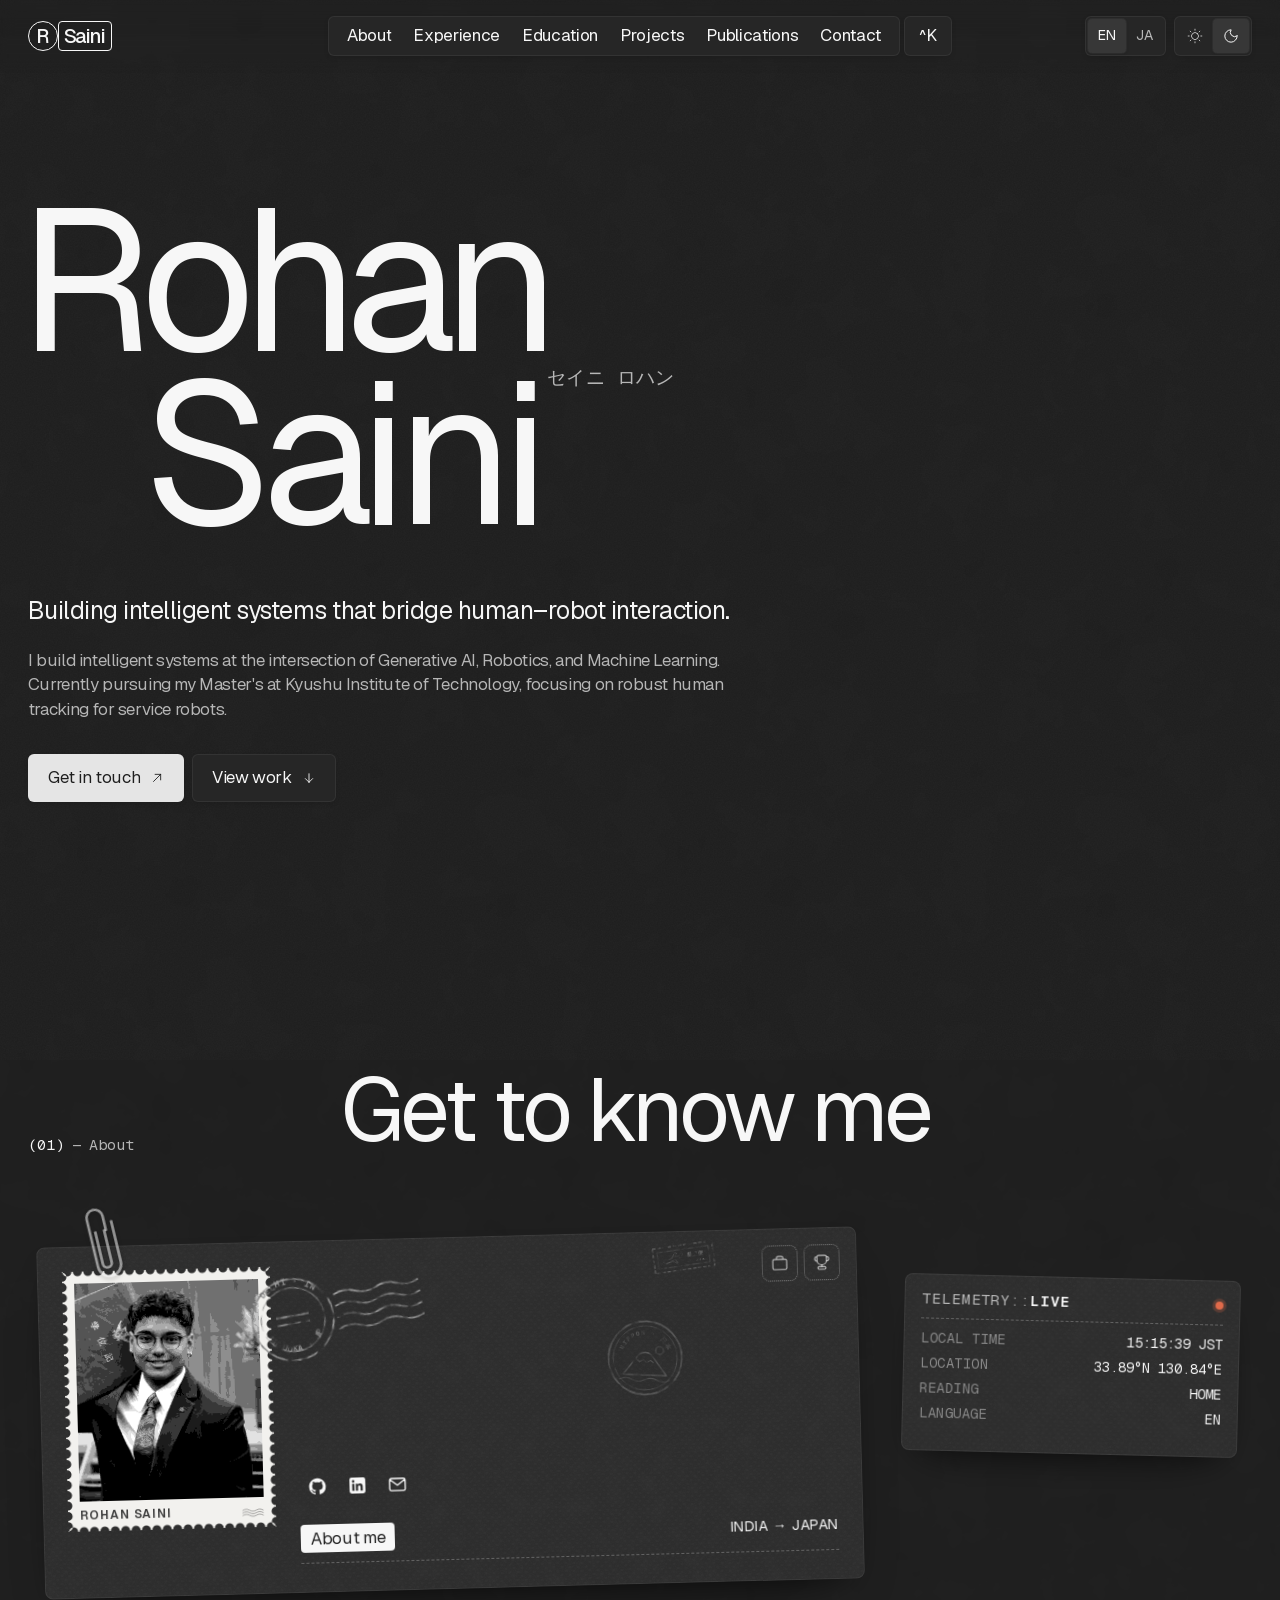
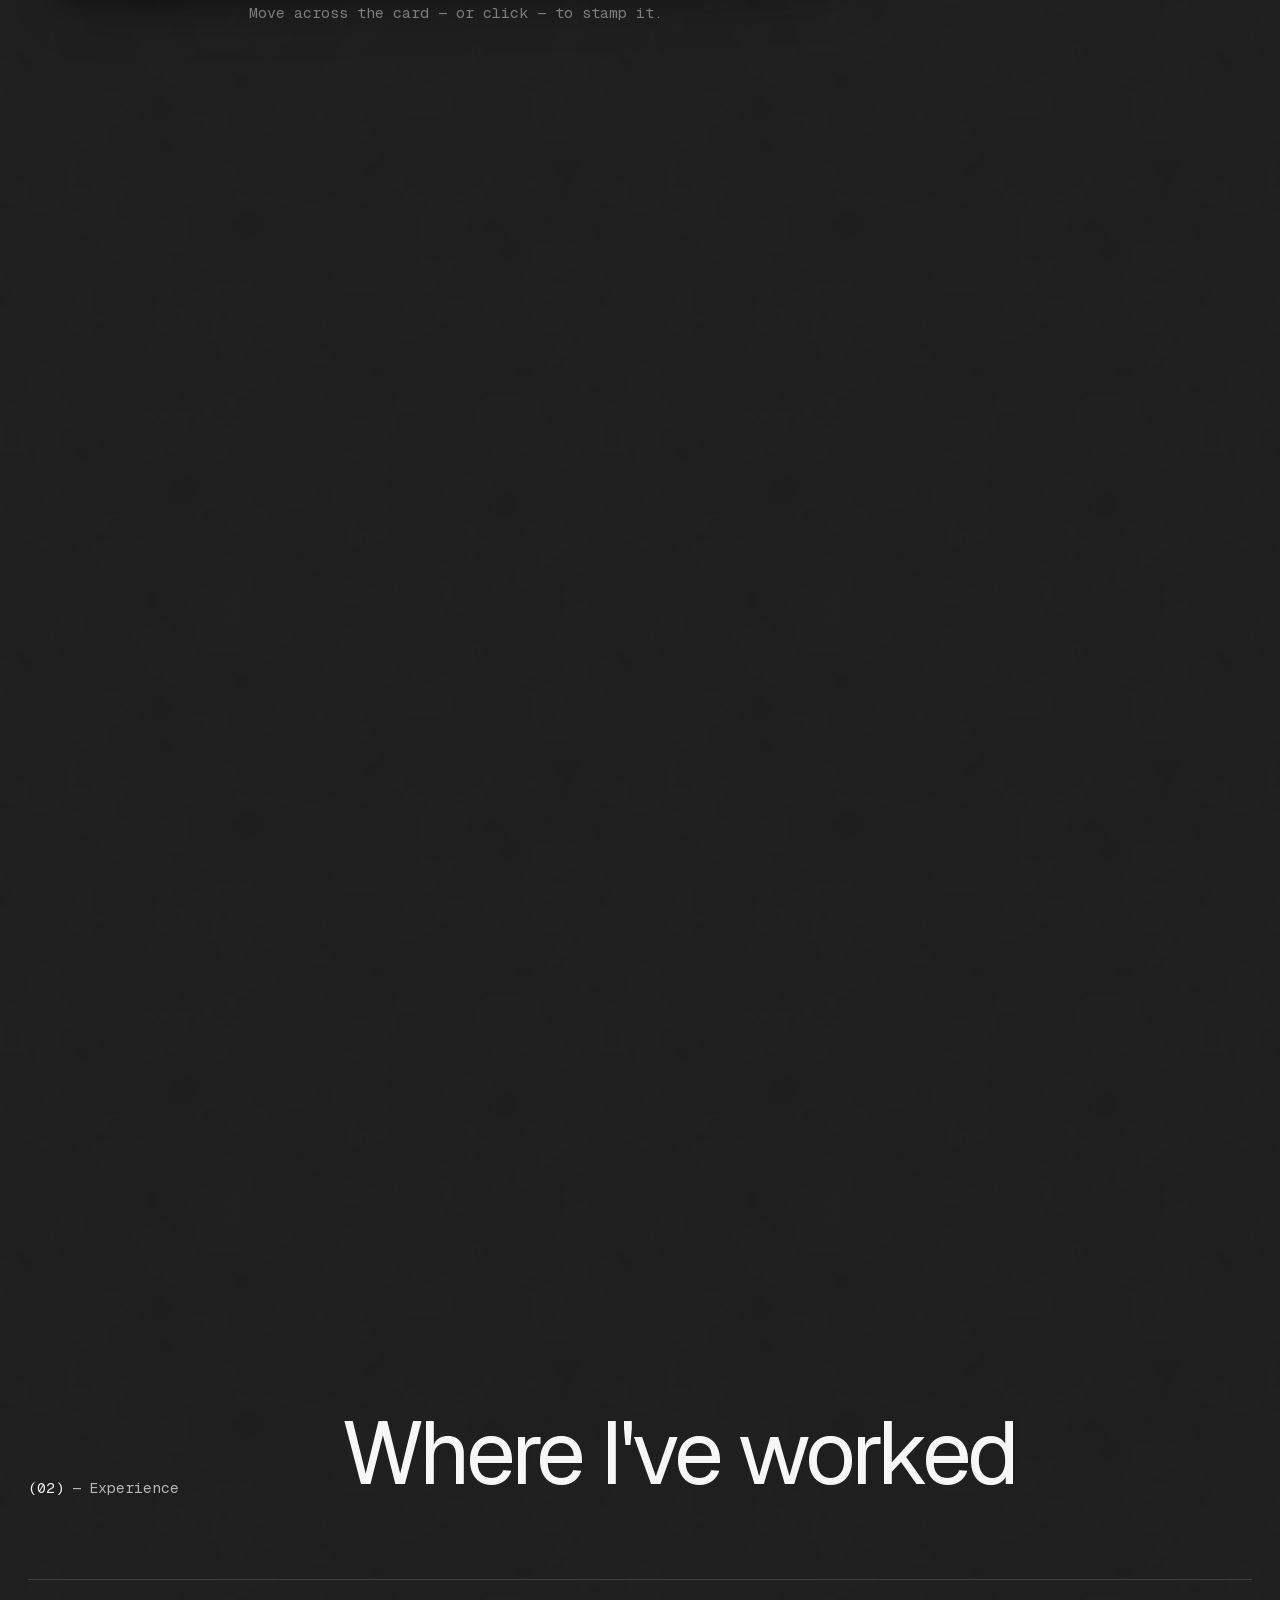
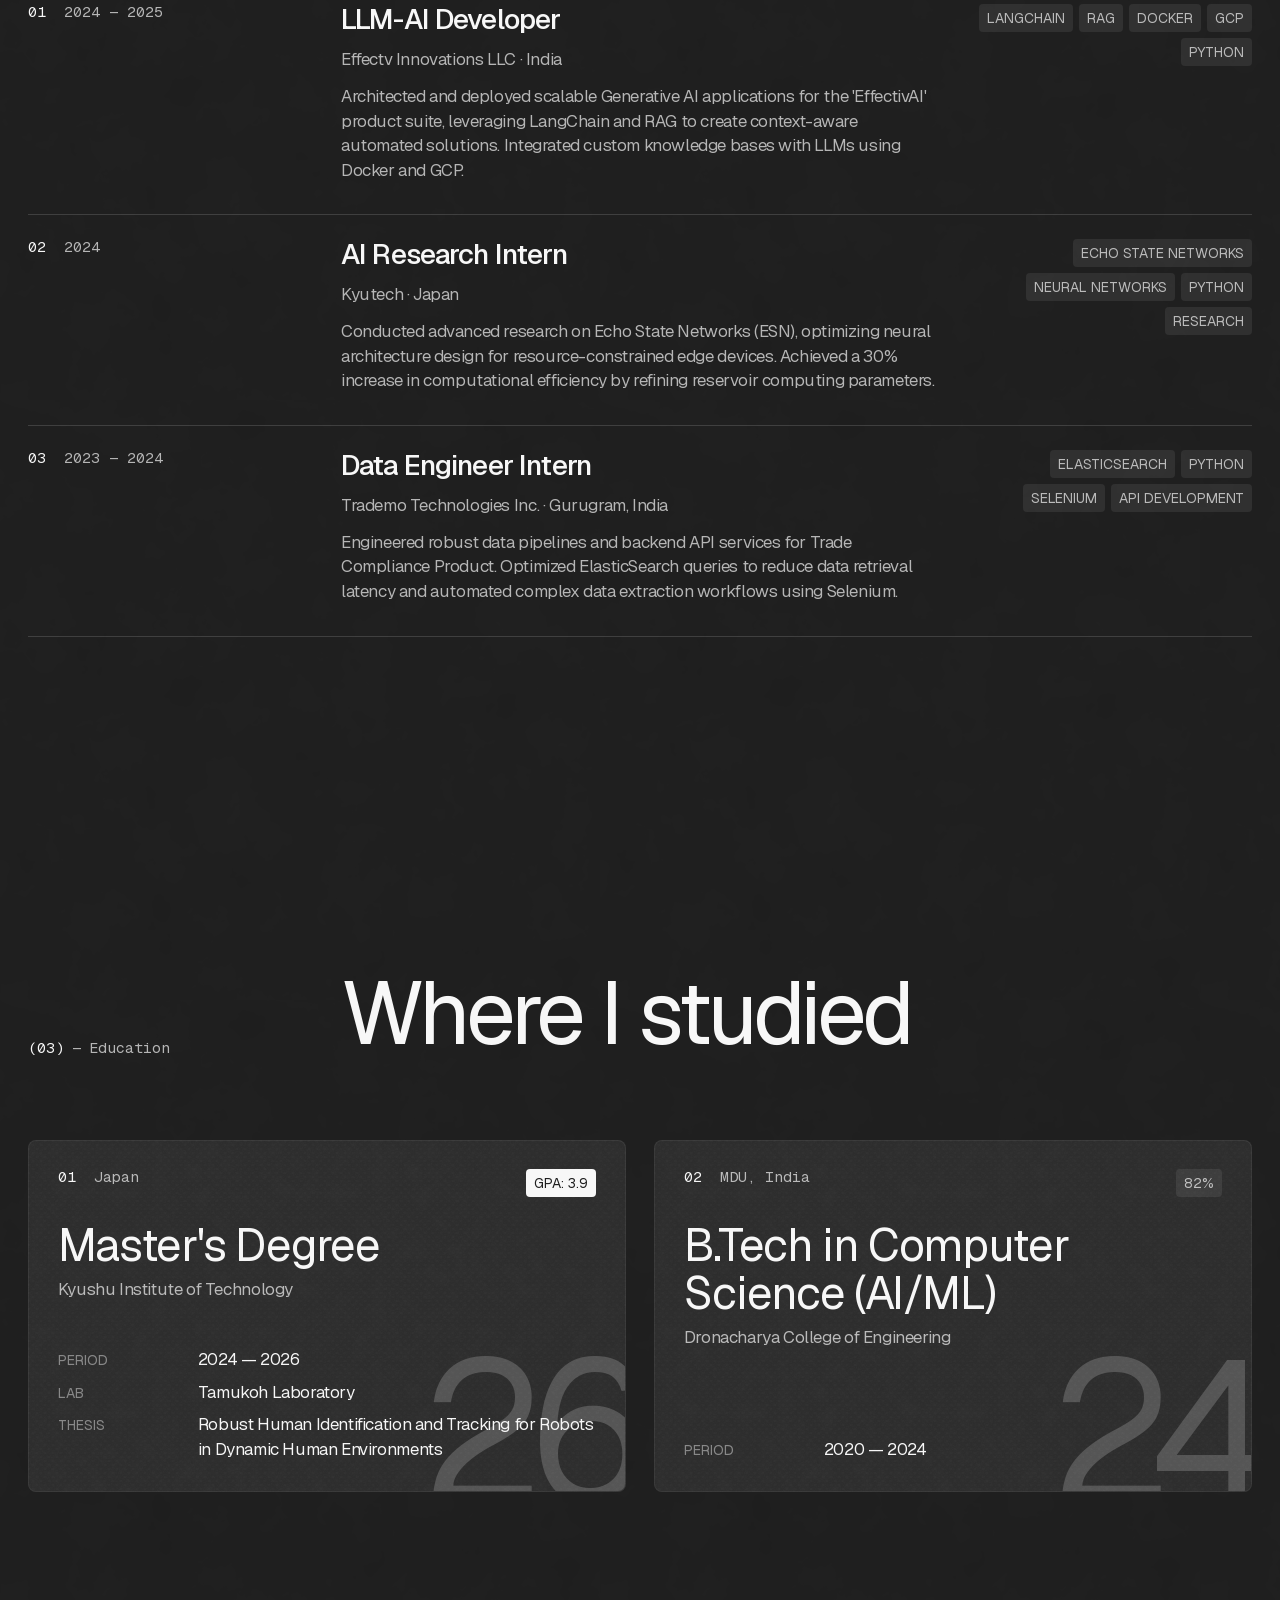
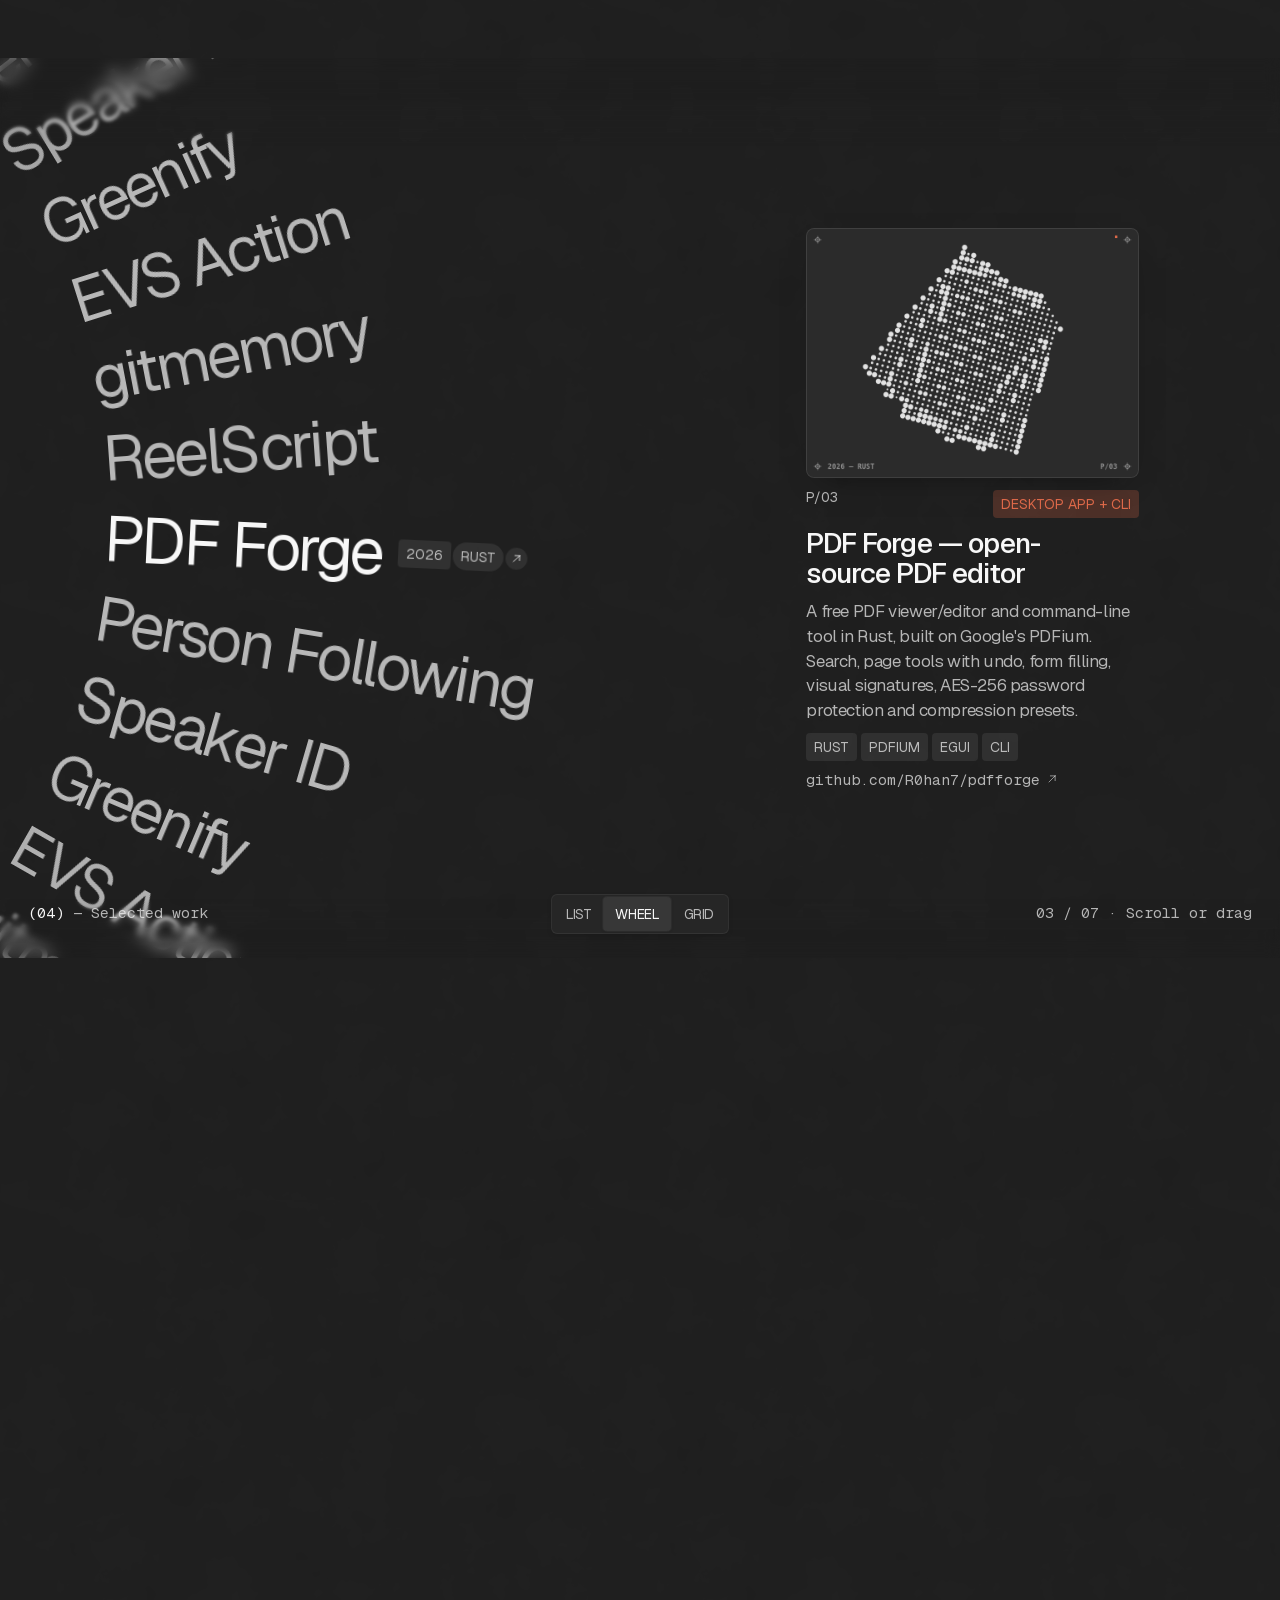
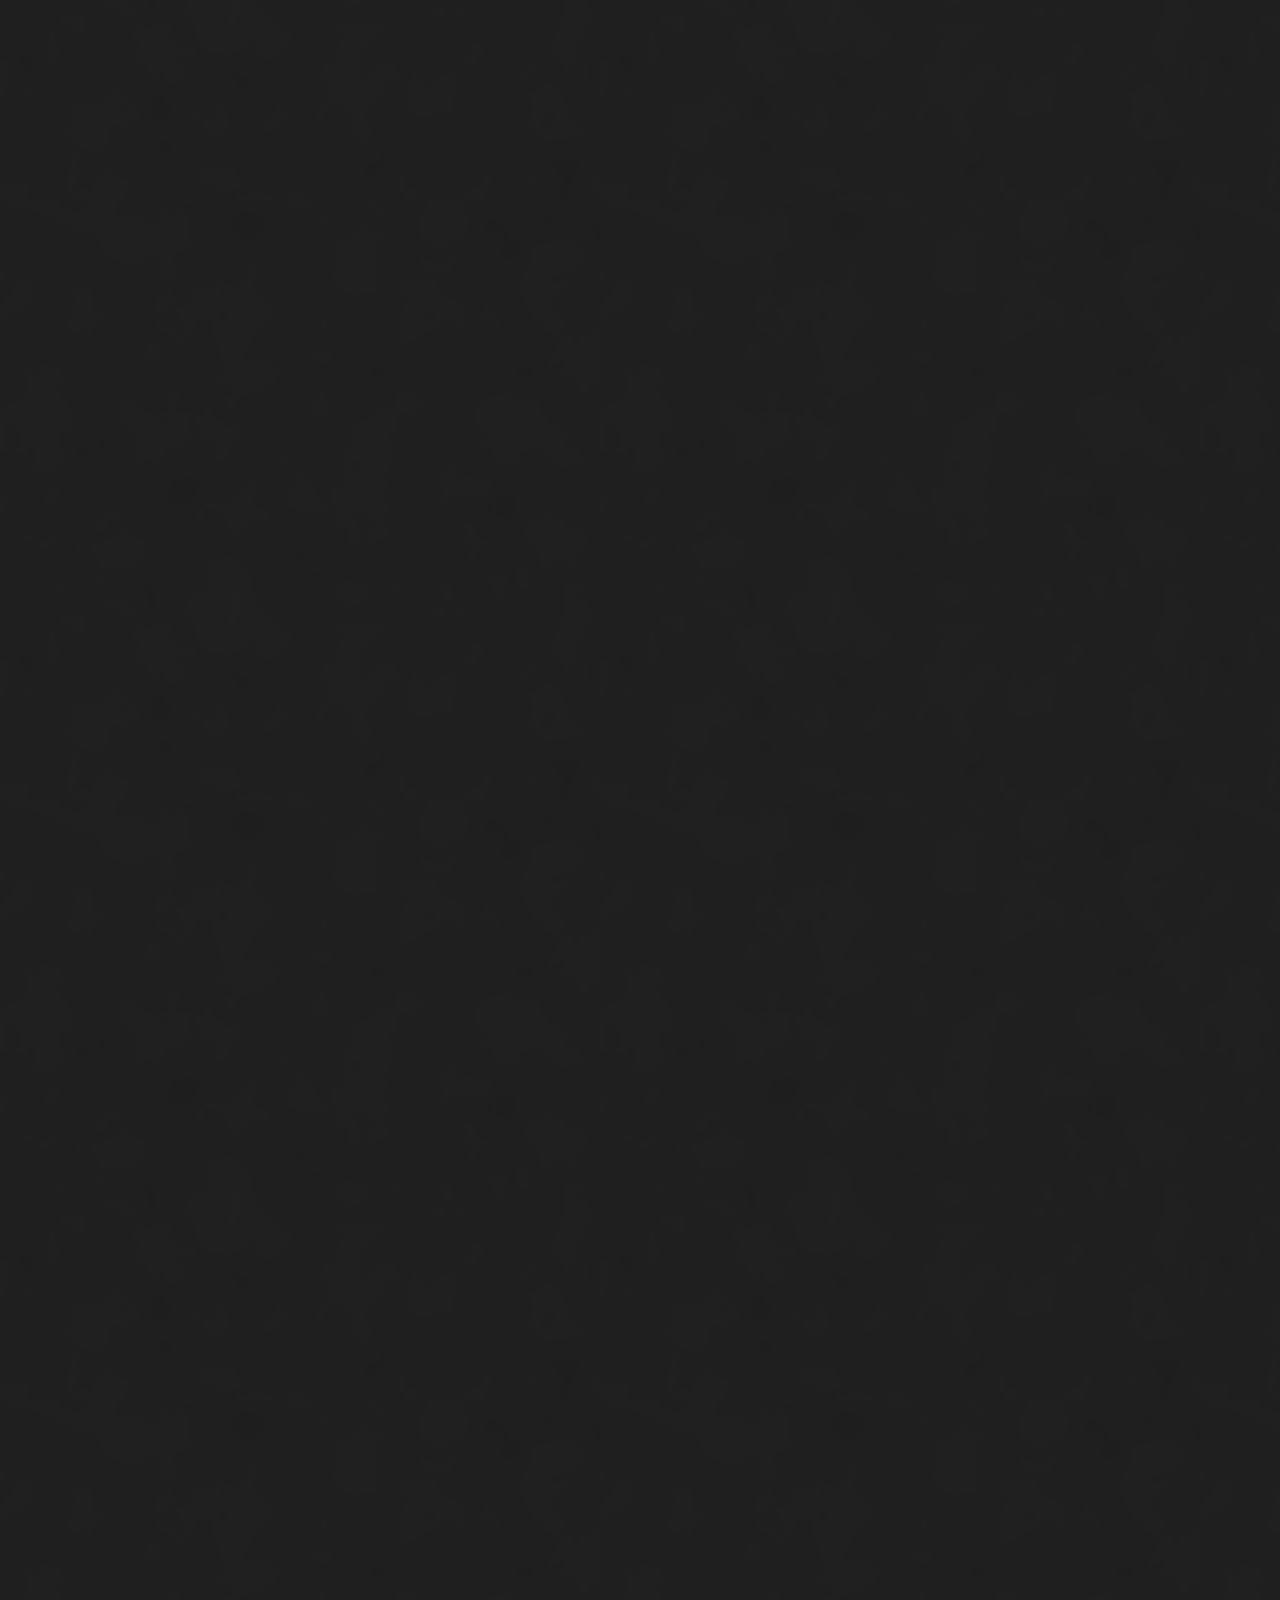
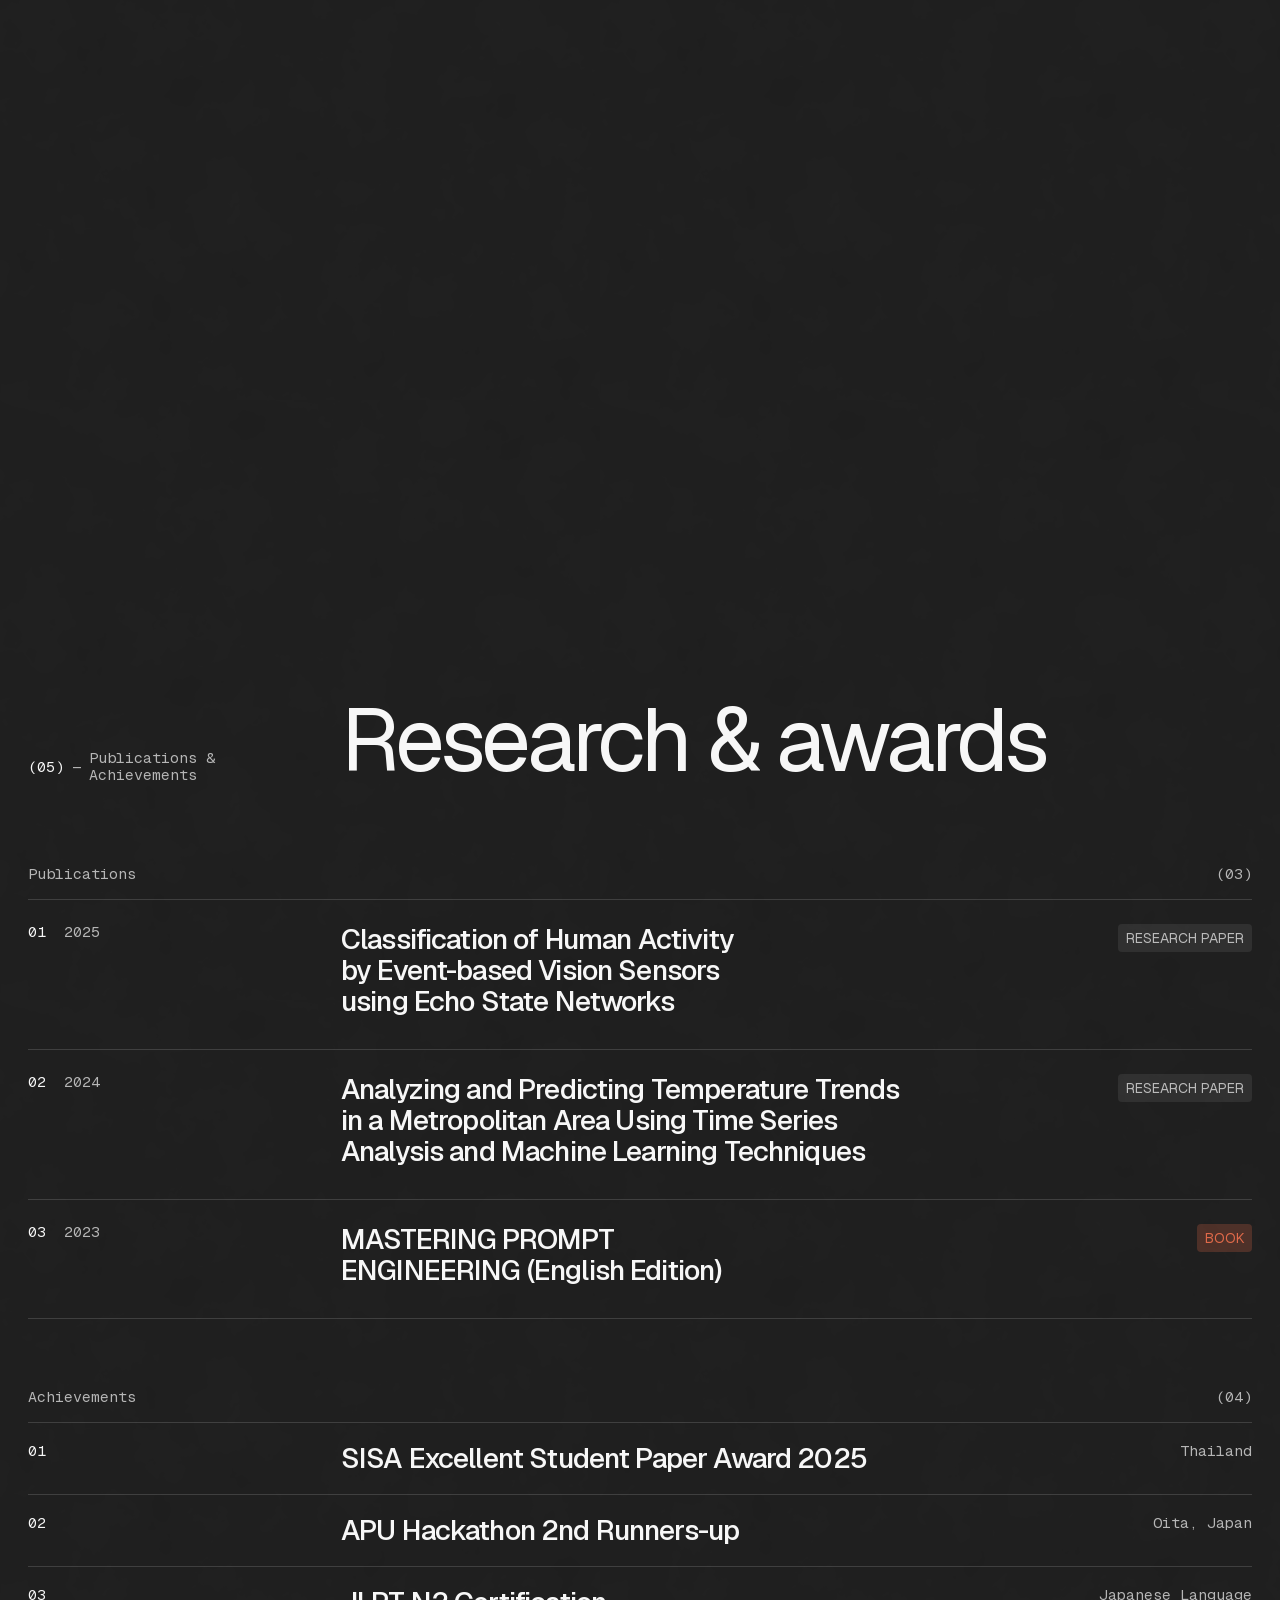
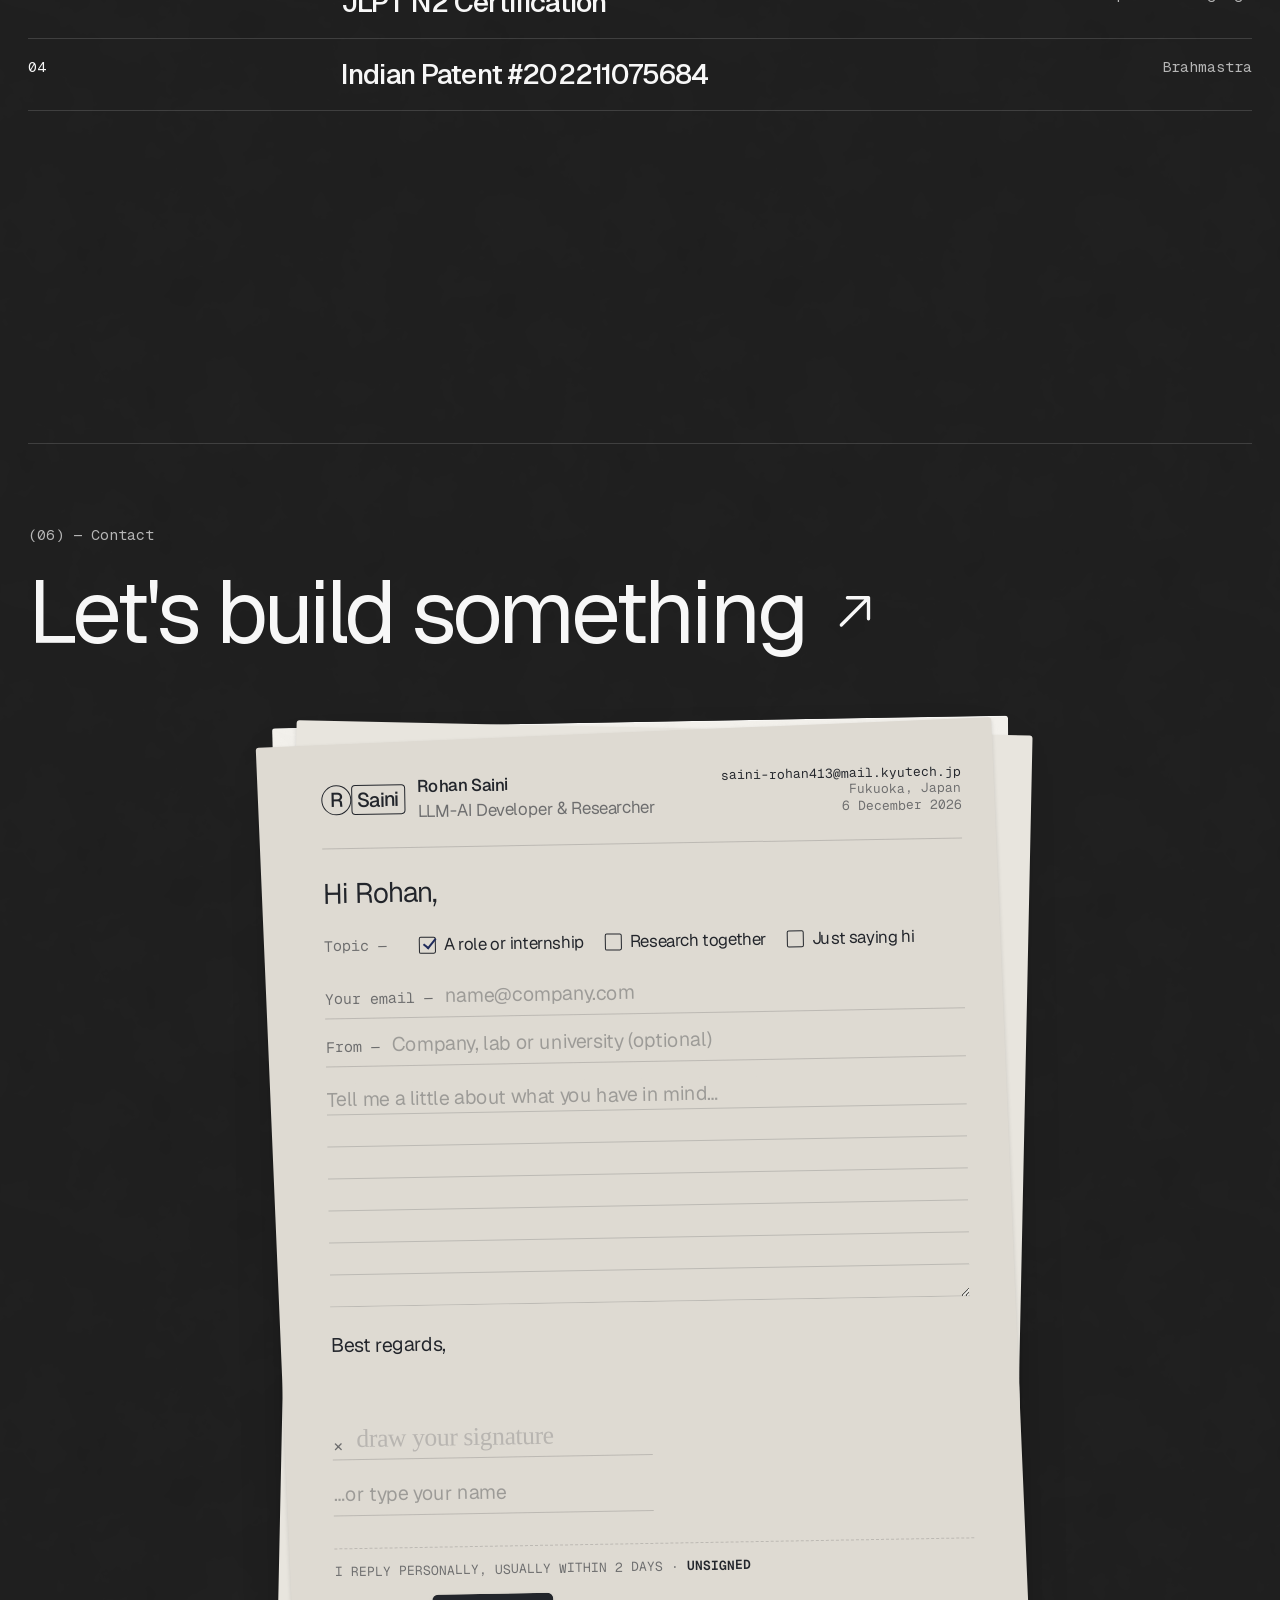
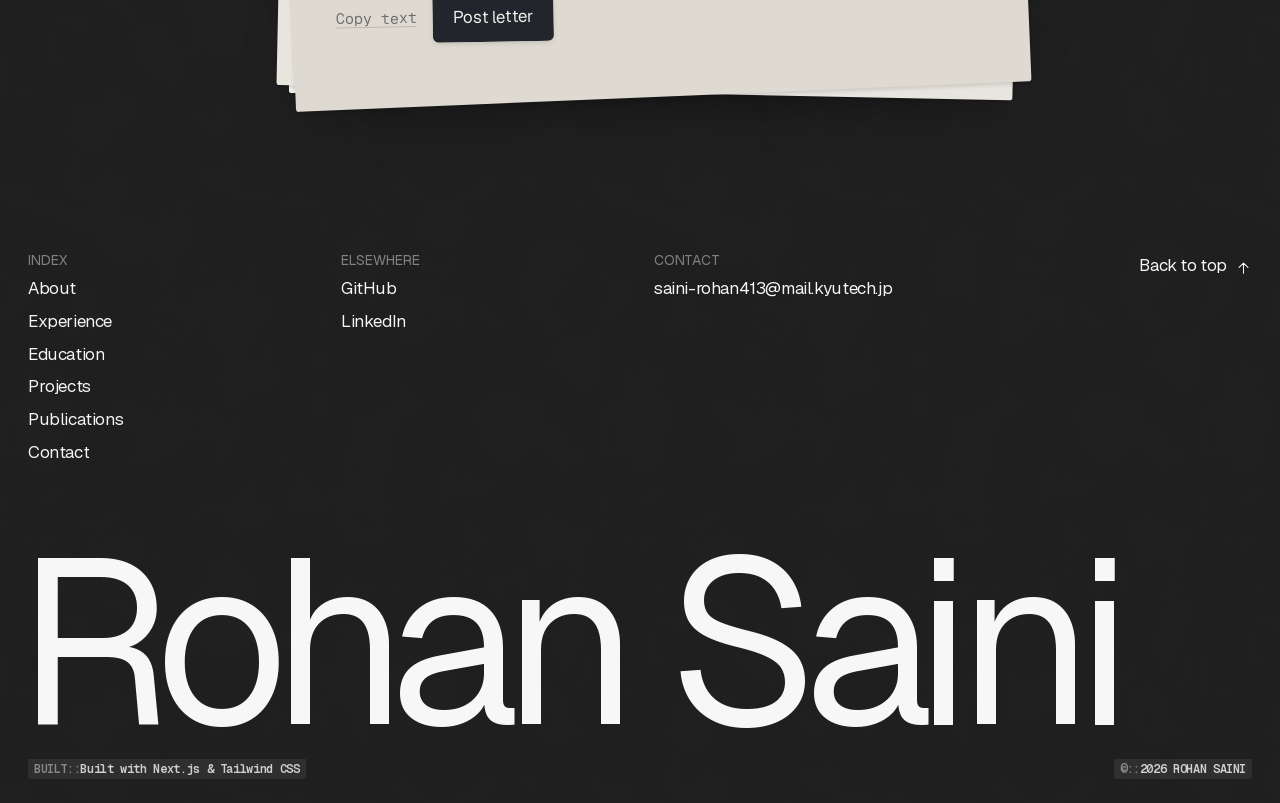
==== commit 46845fa0: "Deploy rohan-website@d9e7b5b" ====
--- a/index.html
+++ b/index.html
@@ -1,4 +1,4 @@
-<!DOCTYPE html><!--KBl6K3XkhkdReNI0N_JHy--><html lang="en" data-theme="dark" class="geist_e799d87a-module__u8MhCG__variable geist_mono_42eec60-module__Gb1_vG__variable"><head><meta charSet="utf-8"/><meta name="viewport" content="width=device-width, initial-scale=1"/><link rel="preload" href="/_next/static/media/797e433ab948586e-s.p.29207c2f.woff2" as="font" crossorigin="" type="font/woff2"/><link rel="preload" href="/_next/static/media/caa3a2e1cccd8315-s.p.3b6cae6d.woff2" as="font" crossorigin="" type="font/woff2"/><link rel="preload" as="image" href="/images/stamp.jpg"/><link rel="stylesheet" href="/_next/static/chunks/aff93dce67f416ac.css" data-precedence="next"/><link rel="preload" as="script" fetchPriority="low" href="/_next/static/chunks/86f8189d06779899.js"/><script src="/_next/static/chunks/8a80c7f2aa2a8276.js" async=""></script><script src="/_next/static/chunks/0adad9caa983f385.js" async=""></script><script src="/_next/static/chunks/22f1fafe070876a6.js" async=""></script><script src="/_next/static/chunks/turbopack-87c15877a680bf93.js" async=""></script><script src="/_next/static/chunks/1e086dccfb274931.js" async=""></script><script src="/_next/static/chunks/c3f31ae7688b1ab0.js" async=""></script><script src="/_next/static/chunks/d6a80ece2ef6e0cd.js" async=""></script><meta name="next-size-adjust" content=""/><meta name="theme-color" media="(prefers-color-scheme: light)" content="#d6d6d5"/><meta name="theme-color" media="(prefers-color-scheme: dark)" content="#1e1e1e"/><title>Rohan Saini | AI Developer &amp; Researcher</title><meta name="description" content="LLM-AI Developer specializing in Generative AI, Robotics, and Machine Learning. Building intelligent systems at the intersection of AI and robotics."/><meta name="generator" content="v0.app"/><link rel="icon" href="/icon-light-32x32.png" media="(prefers-color-scheme: light)"/><link rel="icon" href="/icon-dark-32x32.png" media="(prefers-color-scheme: dark)"/><link rel="icon" href="/icon.svg" type="image/svg+xml"/><link rel="apple-touch-icon" href="/apple-icon.png"/><script>(() => {
+<!DOCTYPE html><!--nB0BaCbK48kFwqUl65bCs--><html lang="en" data-theme="dark" class="geist_e799d87a-module__u8MhCG__variable geist_mono_42eec60-module__Gb1_vG__variable"><head><meta charSet="utf-8"/><meta name="viewport" content="width=device-width, initial-scale=1"/><link rel="preload" href="/_next/static/media/797e433ab948586e-s.p.29207c2f.woff2" as="font" crossorigin="" type="font/woff2"/><link rel="preload" href="/_next/static/media/caa3a2e1cccd8315-s.p.3b6cae6d.woff2" as="font" crossorigin="" type="font/woff2"/><link rel="preload" as="image" href="/images/stamp.jpg"/><link rel="stylesheet" href="/_next/static/chunks/82a9fb4297e085e0.css" data-precedence="next"/><link rel="preload" as="script" fetchPriority="low" href="/_next/static/chunks/86f8189d06779899.js"/><script src="/_next/static/chunks/8a80c7f2aa2a8276.js" async=""></script><script src="/_next/static/chunks/0adad9caa983f385.js" async=""></script><script src="/_next/static/chunks/22f1fafe070876a6.js" async=""></script><script src="/_next/static/chunks/turbopack-87c15877a680bf93.js" async=""></script><script src="/_next/static/chunks/1e086dccfb274931.js" async=""></script><script src="/_next/static/chunks/c3f31ae7688b1ab0.js" async=""></script><script src="/_next/static/chunks/696ac63907175047.js" async=""></script><meta name="next-size-adjust" content=""/><meta name="theme-color" media="(prefers-color-scheme: light)" content="#d6d6d5"/><meta name="theme-color" media="(prefers-color-scheme: dark)" content="#1e1e1e"/><title>Rohan Saini | AI Developer &amp; Researcher</title><meta name="description" content="LLM-AI Developer specializing in Generative AI, Robotics, and Machine Learning. Building intelligent systems at the intersection of AI and robotics."/><meta name="generator" content="v0.app"/><link rel="icon" href="/icon-light-32x32.png" media="(prefers-color-scheme: light)"/><link rel="icon" href="/icon-dark-32x32.png" media="(prefers-color-scheme: dark)"/><link rel="icon" href="/icon.svg" type="image/svg+xml"/><link rel="apple-touch-icon" href="/apple-icon.png"/><script>(() => {
   const root = document.documentElement;
   try {
     const t = localStorage.getItem("theme");
@@ -12,4 +12,4 @@
     root.dataset.veil = "boot";
     if ("scrollRestoration" in history) history.scrollRestoration = "manual";
   } catch (e) { root.dataset.veil = "boot"; }
-})();</script><noscript><style>.veil{display:none!important}main{transform:none!important}[data-reveal]{opacity:1!important;transform:none!important;filter:none!important;clip-path:none!important}.y{transform:none!important}</style></noscript><script src="/_next/static/chunks/a6dad97d9634a72d.js" noModule=""></script></head><body><div hidden=""><!--$--><!--/$--></div><canvas class="paper-dots" aria-hidden="true"></canvas><header class="header" data-header="true"><div class="header__bar"><div class="header__lead"><a href="#top" aria-label="Rohan Saini — home"><span class="logo" aria-hidden="true"><span class="logo__shape logo__circle">R</span><span class="logo__shape logo__capsule"><span class="logo__word">Saini</span></span><svg width="0" height="0" style="position:absolute" aria-hidden="true"><filter id="odo-blur" x="-20%" y="-60%" width="140%" height="220%"><feGaussianBlur stdDeviation="0 1.6"></feGaussianBlur></filter></svg></span></a></div><div class="header__center"><nav class="navpill chrome" aria-label="Primary"><span class="navpill__pill " aria-hidden="true" style="width:0;height:0;transform:translate(0px, 0px);opacity:0"></span><ul class="navpill__list"><li><a href="#about" class="navpill__link text-nav" data-nav="about" data-hover="true" aria-label="About"><span class="roll " aria-hidden="true"><span style="--index:0">A</span><span style="--index:1">b</span><span style="--index:2">o</span><span style="--index:3">u</span><span style="--index:4">t</span></span></a></li><li><a href="#experience" class="navpill__link text-nav" data-nav="experience" data-hover="true" aria-label="Experience"><span class="roll " aria-hidden="true"><span style="--index:0">E</span><span style="--index:1">x</span><span style="--index:2">p</span><span style="--index:3">e</span><span style="--index:4">r</span><span style="--index:5">i</span><span style="--index:6">e</span><span style="--index:7">n</span><span style="--index:8">c</span><span style="--index:9">e</span></span></a></li><li><a href="#education" class="navpill__link text-nav" data-nav="education" data-hover="true" aria-label="Education"><span class="roll " aria-hidden="true"><span style="--index:0">E</span><span style="--index:1">d</span><span style="--index:2">u</span><span style="--index:3">c</span><span style="--index:4">a</span><span style="--index:5">t</span><span style="--index:6">i</span><span style="--index:7">o</span><span style="--index:8">n</span></span></a></li><li><a href="#projects" class="navpill__link text-nav" data-nav="projects" data-hover="true" aria-label="Projects"><span class="roll " aria-hidden="true"><span style="--index:0">P</span><span style="--index:1">r</span><span style="--index:2">o</span><span style="--index:3">j</span><span style="--index:4">e</span><span style="--index:5">c</span><span style="--index:6">t</span><span style="--index:7">s</span></span></a></li><li><a href="#publications" class="navpill__link text-nav" data-nav="publications" data-hover="true" aria-label="Publications"><span class="roll " aria-hidden="true"><span style="--index:0">P</span><span style="--index:1">u</span><span style="--index:2">b</span><span style="--index:3">l</span><span style="--index:4">i</span><span style="--index:5">c</span><span style="--index:6">a</span><span style="--index:7">t</span><span style="--index:8">i</span><span style="--index:9">o</span><span style="--index:10">n</span><span style="--index:11">s</span></span></a></li><li><a href="#contact" class="navpill__link text-nav" data-nav="contact" data-hover="true" aria-label="Contact"><span class="roll " aria-hidden="true"><span style="--index:0">C</span><span style="--index:1">o</span><span style="--index:2">n</span><span style="--index:3">t</span><span style="--index:4">a</span><span style="--index:5">c</span><span style="--index:6">t</span></span></a></li></ul></nav><button type="button" class="cmdk text-nav" data-hover="true" aria-label="Open command menu" aria-keyshortcuts="Meta+K"><span class="roll " aria-hidden="true"><span style="--index:0">⌘</span><span style="--index:1">K</span></span></button></div><div class="header__right"><button type="button" class="iconbtn navsearch" aria-label="Search"><svg viewBox="0 0 24 24" fill="none" aria-hidden="true"><path stroke="currentColor" stroke-linecap="round" stroke-linejoin="round" stroke-width="1.5" d="m20.25 20.25-4.123-4.123m0 0A7.25 7.25 0 1 0 5.874 5.874a7.25 7.25 0 0 0 10.253 10.253"></path></svg></button><div class="seg chrome seg--lang" role="group" aria-label="Language"><button type="button" class="seg__btn" data-seg="en" aria-pressed="true" aria-label="English"><span class="text-meta">EN</span></button><button type="button" class="seg__btn" data-seg="ja" aria-pressed="false" aria-label="日本語"><span class="text-meta">JA</span></button></div><div class="seg chrome " role="group" aria-label="Theme"><button type="button" class="seg__btn" data-seg="light" aria-pressed="false" aria-label="Light theme"><svg viewBox="0 0 24 24" fill="none" aria-hidden="true"><path stroke="currentColor" stroke-linecap="round" stroke-linejoin="round" stroke-width="1.5" d="M11.998 3.29V1.769M5.84 18.158l-1.077 1.078m7.235 2.997v-1.524m7.235-15.944-1.077 1.077M20.707 12h1.523m-4.074 6.159 1.077 1.077M1.766 12h1.523m1.474-7.235L5.84 5.842m9.87 2.446a5.25 5.25 0 1 1-7.424 7.424 5.25 5.25 0 0 1 7.424-7.424"></path></svg></button><button type="button" class="seg__btn" data-seg="dark" aria-pressed="true" aria-label="Dark theme"><svg viewBox="0 0 24 24" fill="none" aria-hidden="true"><path stroke="currentColor" stroke-linecap="round" stroke-linejoin="round" stroke-width="1.5" d="M21.248 11.811a6.5 6.5 0 0 1-9.06-9.06L12 2.75a9.25 9.25 0 1 0 9.248 9.061"></path></svg></button></div><button type="button" class="iconbtn navtrigger" aria-label="Menu" aria-expanded="false" aria-controls="drawer"><span class="navtrigger__bars" aria-hidden="true"></span></button></div></div></header><div id="drawer" class="drawer " aria-hidden="true" inert=""><ul class="drawer__list"><li><a href="#about" class="drawer__link"><span class="y_"><span class="y" style="--i:0"><span class="text-mono">0<!-- -->1</span> <!-- -->About</span></span></a></li><li><a href="#experience" class="drawer__link"><span class="y_"><span class="y" style="--i:1"><span class="text-mono">0<!-- -->2</span> <!-- -->Experience</span></span></a></li><li><a href="#education" class="drawer__link"><span class="y_"><span class="y" style="--i:2"><span class="text-mono">0<!-- -->3</span> <!-- -->Education</span></span></a></li><li><a href="#projects" class="drawer__link"><span class="y_"><span class="y" style="--i:3"><span class="text-mono">0<!-- -->4</span> <!-- -->Projects</span></span></a></li><li><a href="#publications" class="drawer__link"><span class="y_"><span class="y" style="--i:4"><span class="text-mono">0<!-- -->5</span> <!-- -->Publications</span></span></a></li><li><a href="#contact" class="drawer__link"><span class="y_"><span class="y" style="--i:5"><span class="text-mono">0<!-- -->6</span> <!-- -->Contact</span></span></a></li></ul><div class="drawer__foot"><div class="seg chrome " role="group" aria-label="Language"><button type="button" class="seg__btn" data-seg="en" aria-pressed="true" aria-label="English"><span class="text-meta">EN</span></button><button type="button" class="seg__btn" data-seg="ja" aria-pressed="false" aria-label="日本語"><span class="text-meta">JA</span></button></div><a class="text-mono u-muted" href="mailto:saini-rohan413@mail.kyutech.jp">saini-rohan413@mail.kyutech.jp</a></div></div><div class="pblur pblur--top pblur--fixed" style="--pblur-h:7.5em" aria-hidden="true"><div class="pblur__layer is--1"></div><div class="pblur__layer is--2"></div><div class="pblur__layer is--3"></div></div><div class="progress" data-progress="true" aria-hidden="true"></div><main><section id="top" class="hero container-x" aria-labelledby="hero-name"><div class="grid12 hero__top"><div class="hero__scrub"><h1 id="hero-name" class="hero__name" data-reveal="true"><span class="y_"><span class="y" style="--i:0">Rohan</span></span><br/><span style="padding-left:0.62em;display:inline-block"><span class="y_"><span class="y" style="--i:2">Saini</span></span><span class="hero__namealt" style="margin-left:0.6rem;vertical-align:top"><span data-reveal="fade" lang="ja" style="--d:500ms;display:inline-block">セイニ ロハン</span></span></span></h1></div></div><div class="grid12 hero__row"><div class="hero__lead" data-reveal="true"><p class="text-lead"><span class="y_"><span class="y" style="--i:0;--d:250ms">Building</span></span><span> </span><span class="y_"><span class="y" style="--i:0.5;--d:250ms">intelligent</span></span><span> </span><span class="y_"><span class="y" style="--i:1;--d:250ms">systems</span></span><span> </span><span class="y_"><span class="y" style="--i:1.5;--d:250ms">that</span></span><span> </span><span class="y_"><span class="y" style="--i:2;--d:250ms">bridge</span></span><span> </span><span class="y_"><span class="y" style="--i:2.5;--d:250ms">human–robot</span></span><span> </span><span class="y_"><span class="y" style="--i:3;--d:250ms">interaction.</span></span></p><p class="text-sm u-muted" data-reveal="fade" style="margin-top:1.25rem;--d:450ms">I build intelligent systems at the intersection of Generative AI, Robotics, and Machine Learning. Currently pursuing my Master&#x27;s at Kyushu Institute of Technology, focusing on robust human tracking for service robots.</p><div data-reveal="fade" style="display:flex;flex-wrap:wrap;gap:0.5rem;margin-top:2rem;--d:600ms"><a class="btn btn--fill" href="mailto:saini-rohan413@mail.kyutech.jp" data-hover="true"><span class="roll " aria-hidden="true"><span style="--index:0">G</span><span style="--index:1">e</span><span style="--index:2">t</span><span style="--index:3"> </span><span style="--index:4">i</span><span style="--index:5">n</span><span style="--index:6"> </span><span style="--index:7">t</span><span style="--index:8">o</span><span style="--index:9">u</span><span style="--index:10">c</span><span style="--index:11">h</span></span><span class="arrow-roll " aria-hidden="true"><span class="arrow-roll__icon arrow-roll__current"><svg viewBox="0 0 24 24" fill="none" aria-hidden="true"><path d="M18.25 15.25V5.75M18.25 5.75H8.75M18.25 5.75L6 18" stroke="currentColor" stroke-width="1.5" stroke-linecap="round" stroke-linejoin="round"></path></svg></span><span class="arrow-roll__icon arrow-roll__next"><svg viewBox="0 0 24 24" fill="none" aria-hidden="true"><path d="M18.25 15.25V5.75M18.25 5.75H8.75M18.25 5.75L6 18" stroke="currentColor" stroke-width="1.5" stroke-linecap="round" stroke-linejoin="round"></path></svg></span></span></a><a class="btn" href="#projects" data-hover="true"><span class="roll " aria-hidden="true"><span style="--index:0">V</span><span style="--index:1">i</span><span style="--index:2">e</span><span style="--index:3">w</span><span style="--index:4"> </span><span style="--index:5">w</span><span style="--index:6">o</span><span style="--index:7">r</span><span style="--index:8">k</span></span><span class="arrow-roll arrow-roll--down" aria-hidden="true"><span class="arrow-roll__icon arrow-roll__current"><svg viewBox="0 0 24 24" fill="none" aria-hidden="true"><path d="M12 4.75v14.5m0 0 6.25-6.25M12 19.25 5.75 13" stroke="currentColor" stroke-width="1.5" stroke-linecap="round" stroke-linejoin="round"></path></svg></span><span class="arrow-roll__icon arrow-roll__next"><svg viewBox="0 0 24 24" fill="none" aria-hidden="true"><path d="M12 4.75v14.5m0 0 6.25-6.25M12 19.25 5.75 13" stroke="currentColor" stroke-width="1.5" stroke-linecap="round" stroke-linejoin="round"></path></svg></span></span></a></div></div></div><div class="hero__foot text-mono" data-reveal="fade" style="--d:700ms"><a href="#about" class="u-muted" data-hover="true" style="display:inline-flex;gap:0.5rem;align-items:center"><span class="arrow-roll arrow-roll--down" aria-hidden="true"><span class="arrow-roll__icon arrow-roll__current"><svg viewBox="0 0 24 24" fill="none" aria-hidden="true"><path d="M12 4.75v14.5m0 0 6.25-6.25M12 19.25 5.75 13" stroke="currentColor" stroke-width="1.5" stroke-linecap="round" stroke-linejoin="round"></path></svg></span><span class="arrow-roll__icon arrow-roll__next"><svg viewBox="0 0 24 24" fill="none" aria-hidden="true"><path d="M12 4.75v14.5m0 0 6.25-6.25M12 19.25 5.75 13" stroke="currentColor" stroke-width="1.5" stroke-linecap="round" stroke-linejoin="round"></path></svg></span></span><span class="roll " aria-hidden="true"><span style="--index:0">S</span><span style="--index:1">c</span><span style="--index:2">r</span><span style="--index:3">o</span><span style="--index:4">l</span><span style="--index:5">l</span></span></a><ul style="display:flex;gap:1.25rem;list-style:none"><li><a href="https://github.com/r0han7" data-underline="true" target="_blank" rel="noopener noreferrer">GitHub</a></li><li><a href="https://www.linkedin.com/in/rohan-saini-05b9b120b/" data-underline="true" target="_blank" rel="noopener noreferrer">LinkedIn</a></li><li><a href="mailto:saini-rohan413@mail.kyutech.jp" data-underline="true">Email</a></li></ul><span class="u-faint">Portfolio — ’26</span></div></section><section id="about" class="section container-x"><header class="sechead" data-reveal="true"><div class="sechead__idx text-mono" data-reveal="fade"><span class="u-ink">(<!-- -->01<!-- -->)</span><span>—</span><span>About</span></div><h2 class="sechead__title text-display"><span class="y_"><span class="y" style="--i:0;--d:0ms">Get</span></span><span> </span><span class="y_"><span class="y" style="--i:1;--d:0ms">to</span></span><span> </span><span class="y_"><span class="y" style="--i:2;--d:0ms">know</span></span><span> </span><span class="y_"><span class="y" style="--i:3;--d:0ms">me</span></span></h2></header><div class="grid12"><div class="about__card"><div class="postcard-wrap" data-reveal="fade"><svg class="postcard__clip" viewBox="0 0 40 92" fill="none" aria-hidden="true"><path d="M27 30V14a9 9 0 0 0-18 0v54a13 13 0 0 0 26 0V22" stroke="currentColor" stroke-width="3" stroke-linecap="round"></path><path d="M15 30v36a5 5 0 0 0 10 0V30" stroke="currentColor" stroke-width="3" stroke-linecap="round"></path></svg><article class="postcard u-card" aria-label="Rohan Saini — About me"><span class="postcard__field" aria-hidden="true"></span><span class="postcard__imprints" data-marks-avoid="true"><button type="button" class="imprint" aria-label="The record: where I&#x27;ve worked and studied" aria-haspopup="dialog" aria-expanded="false"><svg viewBox="0 0 24 24" aria-hidden="true"><path fill="none" stroke="currentColor" stroke-linejoin="round" stroke-width="1.5" d="M21.25 18.25v-9.5a2 2 0 0 0-2-2H4.75a2 2 0 0 0-2 2v9.5a2 2 0 0 0 2 2h14.5a2 2 0 0 0 2-2ZM7.75 6.75v-2a2 2 0 0 1 2-2h4.5a2 2 0 0 1 2 2v2"></path></svg></button><button type="button" class="imprint" aria-label="On file: awards and publications" aria-haspopup="dialog" aria-expanded="false"><svg viewBox="0 0 24 24" aria-hidden="true"><g fill="none" stroke="currentColor" stroke-linejoin="round" stroke-width="1.5"><path d="M12 18v-3m6.25-10.25h1a2 2 0 0 1 2 2v.5a3 3 0 0 1-3 3"></path><path d="M5.75 4.75a2 2 0 0 1 2-2h8.5a2 2 0 0 1 2 2v4.5a6 6 0 0 1-6 6h-.5a6 6 0 0 1-6-6zm1 14.5a1.5 1.5 0 0 1 1.5-1.5h7.5a1.5 1.5 0 0 1 1.5 1.5v.5a1.5 1.5 0 0 1-1.5 1.5h-7.5a1.5 1.5 0 0 1-1.5-1.5zm-1-14.5h-1a2 2 0 0 0-2 2v.5a3 3 0 0 0 3 3"></path></g></svg></button></span><div class="frank" data-marks-avoid="true"><svg class="frank__defs" aria-hidden="true" focusable="false"><defs><filter id="print-_R_1cj5fdb_" color-interpolation-filters="sRGB"><feColorMatrix type="matrix" values="0.299 0.587 0.114 0 0  0.299 0.587 0.114 0 0  0.299 0.587 0.114 0 0  0 0 0 1 0"></feColorMatrix><feComponentTransfer><feFuncR type="discrete" tableValues=".00 .11 .22 .33 .44 .56 .67 .78 .89 1"></feFuncR><feFuncG type="discrete" tableValues=".00 .11 .22 .33 .44 .56 .67 .78 .89 1"></feFuncG><feFuncB type="discrete" tableValues=".00 .11 .22 .33 .44 .56 .67 .78 .89 1"></feFuncB></feComponentTransfer></filter><filter id="pm-_R_1cj5fdb_" x="-8%" y="-8%" width="116%" height="116%"><feTurbulence type="fractalNoise" baseFrequency="0.7" numOctaves="2" seed="41" result="r"></feTurbulence><feDisplacementMap in="SourceGraphic" in2="r" scale="1.2" result="d"></feDisplacementMap><feTurbulence type="fractalNoise" baseFrequency="0.09" numOctaves="3" seed="48" result="m"></feTurbulence><feColorMatrix in="m" type="matrix" values="0 0 0 0 0  0 0 0 0 0  0 0 0 0 0  0 0 0 3 -0.9" result="mm"></feColorMatrix><feComposite in="d" in2="mm" operator="in"></feComposite></filter></defs></svg><div class="frank__stamp" style="clip-path:none"><img src="/images/stamp.jpg" alt="Rohan Saini" class="frank__photo" draggable="false" style="filter:url(#print-_R_1cj5fdb_)"/><span class="frank__cap">Rohan Saini<svg class="frank__waves" viewBox="0 0 26 10" fill="none" aria-hidden="true"><path d="M1 2c3-1.6 5-1.6 8 0s5 1.6 8 0 5-1.6 8 0"></path><path d="M1 5c3-1.6 5-1.6 8 0s5 1.6 8 0 5-1.6 8 0"></path><path d="M1 8c3-1.6 5-1.6 8 0s5 1.6 8 0 5-1.6 8 0"></path></svg></span></div><span class="frank__shine" style="clip-path:none" aria-hidden="true"></span><svg class="frank__postmark" viewBox="0 0 190 96" fill="none" aria-hidden="true" data-marks-avoid="true"><defs><path id="pmt-_R_1cj5fdb_" d="M11 48a37 37 0 0 1 74 0"></path><path id="pmb-_R_1cj5fdb_" d="M15 48a33 33 0 0 0 66 0"></path></defs><g filter="url(#pm-_R_1cj5fdb_)"><circle cx="48" cy="48" r="42" stroke="currentColor" stroke-width="1.6"></circle><circle cx="48" cy="48" r="33" stroke="currentColor" stroke-width="1"></circle><text class="frank__pmtype" fill="currentColor"><textPath href="#pmt-_R_1cj5fdb_" startOffset="50%" text-anchor="middle">DELHI · IN</textPath></text><text class="frank__pmtype" fill="currentColor"><textPath href="#pmb-_R_1cj5fdb_" startOffset="50%" text-anchor="middle">FUKUOKA · JP</textPath></text><path d="M31 44h34M31 52h34" stroke="currentColor" stroke-width="1.6"></path><path d="M94 30q11-5 22 0t22 0 22 0 22 0" stroke="currentColor" stroke-width="1.6" stroke-linecap="round"></path><path d="M94 42q11-5 22 0t22 0 22 0 22 0" stroke="currentColor" stroke-width="1.6" stroke-linecap="round"></path><path d="M94 54q11-5 22 0t22 0 22 0 22 0" stroke="currentColor" stroke-width="1.6" stroke-linecap="round"></path><path d="M94 66q11-5 22 0t22 0 22 0 22 0" stroke="currentColor" stroke-width="1.6" stroke-linecap="round"></path></g></svg></div><div class="postcard__conn"><div class="postcard__row" data-marks-avoid="true"><ul class="postcard__socials"><li><a href="https://github.com/r0han7" aria-label="GitHub" class="postcard__social" target="_blank" rel="noopener noreferrer"><span class="iroll" aria-hidden="true"><span class="iroll__move"><svg viewBox="0 0 24 24" aria-hidden="true"><path fill="currentColor" d="M12 1.95c5.525 0 10 4.476 10 10a10.02 10.02 0 0 1-6.812 9.488c-.5.1-.688-.212-.688-.475 0-.337.012-1.412.012-2.75 0-.937-.312-1.537-.675-1.85 2.226-.25 4.563-1.1 4.563-4.937 0-1.1-.387-1.988-1.025-2.688.1-.25.45-1.275-.1-2.65 0 0-.837-.275-2.75 1.025a9.3 9.3 0 0 0-2.5-.337c-.85 0-1.7.112-2.5.337-1.913-1.287-2.75-1.025-2.75-1.025-.55 1.375-.2 2.4-.1 2.65-.638.7-1.025 1.6-1.025 2.688 0 3.825 2.325 4.687 4.55 4.937-.287.25-.55.688-.637 1.338-.575.262-2.013.687-2.913-.825-.187-.3-.75-1.038-1.538-1.025-.837.012-.337.475.013.662.425.238.912 1.125 1.025 1.413.2.562.85 1.637 3.362 1.175 0 .837.013 1.625.013 1.862 0 .263-.187.563-.687.475A9.99 9.99 0 0 1 2 11.951c0-5.525 4.475-10 10-10"></path></svg><svg viewBox="0 0 24 24" aria-hidden="true"><path fill="currentColor" d="M12 1.95c5.525 0 10 4.476 10 10a10.02 10.02 0 0 1-6.812 9.488c-.5.1-.688-.212-.688-.475 0-.337.012-1.412.012-2.75 0-.937-.312-1.537-.675-1.85 2.226-.25 4.563-1.1 4.563-4.937 0-1.1-.387-1.988-1.025-2.688.1-.25.45-1.275-.1-2.65 0 0-.837-.275-2.75 1.025a9.3 9.3 0 0 0-2.5-.337c-.85 0-1.7.112-2.5.337-1.913-1.287-2.75-1.025-2.75-1.025-.55 1.375-.2 2.4-.1 2.65-.638.7-1.025 1.6-1.025 2.688 0 3.825 2.325 4.687 4.55 4.937-.287.25-.55.688-.637 1.338-.575.262-2.013.687-2.913-.825-.187-.3-.75-1.038-1.538-1.025-.837.012-.337.475.013.662.425.238.912 1.125 1.025 1.413.2.562.85 1.637 3.362 1.175 0 .837.013 1.625.013 1.862 0 .263-.187.563-.687.475A9.99 9.99 0 0 1 2 11.951c0-5.525 4.475-10 10-10"></path></svg></span></span></a></li><li><a href="https://www.linkedin.com/in/rohan-saini-05b9b120b/" aria-label="LinkedIn" class="postcard__social" target="_blank" rel="noopener noreferrer"><span class="iroll" aria-hidden="true"><span class="iroll__move"><svg viewBox="0 0 24 24" aria-hidden="true"><path fill="currentColor" d="M19.04 2.5H4.96A2.46 2.46 0 0 0 2.5 4.96v14.08a2.46 2.46 0 0 0 2.46 2.46h14.08a2.46 2.46 0 0 0 2.46-2.46V4.96a2.46 2.46 0 0 0-2.46-2.46ZM8.33 18.33H5.67V9.75h2.66zM7 8.58a1.54 1.54 0 1 1 0-3.08 1.54 1.54 0 0 1 0 3.08m11.33 9.75h-2.66v-4.17c0-1-.02-2.27-1.38-2.27-1.39 0-1.6 1.08-1.6 2.2v4.24h-2.66V9.75h2.55v1.17h.04a2.8 2.8 0 0 1 2.52-1.38c2.69 0 3.19 1.77 3.19 4.08z"></path></svg><svg viewBox="0 0 24 24" aria-hidden="true"><path fill="currentColor" d="M19.04 2.5H4.96A2.46 2.46 0 0 0 2.5 4.96v14.08a2.46 2.46 0 0 0 2.46 2.46h14.08a2.46 2.46 0 0 0 2.46-2.46V4.96a2.46 2.46 0 0 0-2.46-2.46ZM8.33 18.33H5.67V9.75h2.66zM7 8.58a1.54 1.54 0 1 1 0-3.08 1.54 1.54 0 0 1 0 3.08m11.33 9.75h-2.66v-4.17c0-1-.02-2.27-1.38-2.27-1.39 0-1.6 1.08-1.6 2.2v4.24h-2.66V9.75h2.55v1.17h.04a2.8 2.8 0 0 1 2.52-1.38c2.69 0 3.19 1.77 3.19 4.08z"></path></svg></span></span></a></li><li><a href="mailto:saini-rohan413@mail.kyutech.jp" aria-label="Email" class="postcard__social"><span class="iroll" aria-hidden="true"><span class="iroll__move"><svg viewBox="0 0 24 24" aria-hidden="true"><path fill="none" stroke="currentColor" stroke-width="1.6" stroke-linejoin="round" d="M2.75 6.75a2 2 0 0 1 2-2h14.5a2 2 0 0 1 2 2v10.5a2 2 0 0 1-2 2H4.75a2 2 0 0 1-2-2zm.5-.5L12 13l8.75-6.75"></path></svg><svg viewBox="0 0 24 24" aria-hidden="true"><path fill="none" stroke="currentColor" stroke-width="1.6" stroke-linejoin="round" d="M2.75 6.75a2 2 0 0 1 2-2h14.5a2 2 0 0 1 2 2v10.5a2 2 0 0 1-2 2H4.75a2 2 0 0 1-2-2zm.5-.5L12 13l8.75-6.75"></path></svg></span></span></a></li></ul></div><div class="postcard__row" data-marks-avoid="true"><span class="postcard__tag">About me</span><span class="postcard__route text-meta">INDIA <span aria-hidden="true">→</span> JAPAN</span></div></div></article><p class="postcard__hint text-mono u-faint" aria-hidden="true">Move across the card — or click — to stamp it.</p></div><dialog class="sheet" aria-labelledby="_R_lcj5fdb_" data-lenis-prevent="true"><div class="sheet__panel"><div class="sheet__top"><span class="text-mono u-muted">The record<!-- --> ::</span><button type="button" class="iconbtn sheet__close" aria-label="Close"><svg viewBox="0 0 24 24" aria-hidden="true"><path d="M6.75 6.75l10.5 10.5m0-10.5-10.5 10.5" stroke="currentColor" stroke-width="1.6" stroke-linecap="round"></path></svg></button></div><h2 id="_R_lcj5fdb_" class="text-h2 sheet__title">Where I&#x27;ve worked.</h2><div class="rec__sheet u-card"><div class="rec__head text-mono"><span class="rec__field">Company</span><span class="rec__field rec__field--role">Role</span><span class="rec__field rec__field--year">Year</span></div><div class="rec__body" data-row-list="true"><span class="rec__reader" aria-hidden="true" style="transform:translateY(0px) scaleX(0);opacity:0"></span><div class="rec__row row" tabindex="0"><span class="rec__co">Effectv Innovations LLC</span><span class="rec__role text-mono">LLM-AI Developer</span><span class="rec__year text-mono">2024 — 2025</span></div><div class="rec__row row" tabindex="0"><span class="rec__co">Kyutech</span><span class="rec__role text-mono">AI Research Intern</span><span class="rec__year text-mono">2024</span></div><div class="rec__row row" tabindex="0"><span class="rec__co">Trademo Technologies Inc.</span><span class="rec__role text-mono">Data Engineer Intern</span><span class="rec__year text-mono">2023 — 2024</span></div><div class="rec__row row" tabindex="0"><span class="rec__co">Kyushu Institute of Technology</span><span class="rec__role text-mono">Master&#x27;s Degree</span><span class="rec__year text-mono">2024 — 2026</span></div><div class="rec__row row" tabindex="0"><span class="rec__co">Dronacharya College of Engineering</span><span class="rec__role text-mono">B.Tech in Computer Science (AI/ML)</span><span class="rec__year text-mono">2020 — 2024</span></div></div><div class="rec__foot text-mono"><span>05<!-- --> ENTRIES</span><a href="mailto:saini-rohan413@mail.kyutech.jp" class="rec__link" data-underline="true">saini-rohan413@mail.kyutech.jp</a></div></div></div></dialog><dialog class="sheet" aria-labelledby="_R_tcj5fdb_" data-lenis-prevent="true"><div class="sheet__panel"><div class="sheet__top"><span class="text-mono u-muted">On file<!-- --> ::</span><button type="button" class="iconbtn sheet__close" aria-label="Close"><svg viewBox="0 0 24 24" aria-hidden="true"><path d="M6.75 6.75l10.5 10.5m0-10.5-10.5 10.5" stroke="currentColor" stroke-width="1.6" stroke-linecap="round"></path></svg></button></div><h2 id="_R_tcj5fdb_" class="text-h2 sheet__title">Awards &amp; papers.</h2><div class="rec__sheet u-card"><div class="rec__head text-mono"><span class="rec__field">Entry</span><span class="rec__field rec__field--role">Kind</span><span class="rec__field rec__field--year">Year</span></div><div class="rec__body" data-row-list="true"><span class="rec__reader" aria-hidden="true" style="transform:translateY(0px) scaleX(0);opacity:0"></span><div class="rec__row row" tabindex="0"><span class="rec__co">SISA Excellent Student Paper Award 2025</span><span class="rec__role text-mono">Thailand</span><span class="rec__year text-mono">2025</span></div><div class="rec__row row" tabindex="0"><span class="rec__co">APU Hackathon 2nd Runners-up</span><span class="rec__role text-mono">Oita, Japan</span><span class="rec__year text-mono">—</span></div><div class="rec__row row" tabindex="0"><span class="rec__co">JLPT N2 Certification</span><span class="rec__role text-mono">Japanese Language</span><span class="rec__year text-mono">—</span></div><div class="rec__row row" tabindex="0"><span class="rec__co">Indian Patent #202211075684</span><span class="rec__role text-mono">Brahmastra</span><span class="rec__year text-mono">—</span></div><div class="rec__row row" tabindex="0"><span class="rec__co">Classification of Human Activity by Event-based Vision Sensors using Echo State Networks</span><span class="rec__role text-mono">Research Paper</span><span class="rec__year text-mono">2025</span></div><div class="rec__row row" tabindex="0"><span class="rec__co">Analyzing and Predicting Temperature Trends in a Metropolitan Area Using Time Series Analysis and Machine Learning Techniques</span><span class="rec__role text-mono">Research Paper</span><span class="rec__year text-mono">2024</span></div><div class="rec__row row" tabindex="0"><span class="rec__co">MASTERING PROMPT ENGINEERING (English Edition)</span><span class="rec__role text-mono">Book</span><span class="rec__year text-mono">2023</span></div></div><div class="rec__foot text-mono"><span>07<!-- --> ENTRIES</span><a href="mailto:saini-rohan413@mail.kyutech.jp" class="rec__link" data-underline="true">saini-rohan413@mail.kyutech.jp</a></div></div></div></dialog><article class="tele u-card" aria-label="Telemetry" data-reveal="fade"><header class="tele__head"><span class="text-mono tele__tag">Telemetry<!-- -->::<b>Live</b></span><span class="tele__dot" aria-hidden="true"></span></header><dl class="tele__rows text-mono"><div class="tele__row"><dt>Local time</dt><dd>--:--:-- JST</dd></div><div class="tele__row"><dt>Location</dt><dd>33.89°N 130.84°E</dd></div><div class="tele__row"><dt>Reading</dt><dd>HOME</dd></div><div class="tele__row"><dt>Language</dt><dd>EN</dd></div></dl></article></div><div class="about__body text-lead"><p data-reveal="true" style="color:var(--ink)"><span class="y_"><span class="y" style="--i:0;--d:0ms">I&#x27;m</span></span><span> </span><span class="y_"><span class="y" style="--i:0.35;--d:0ms">a</span></span><span> </span><span class="y_"><span class="y" style="--i:0.7;--d:0ms">passionate</span></span><span> </span><span class="y_"><span class="y" style="--i:1.0499999999999998;--d:0ms">AI</span></span><span> </span><span class="y_"><span class="y" style="--i:1.4;--d:0ms">developer</span></span><span> </span><span class="y_"><span class="y" style="--i:1.75;--d:0ms">and</span></span><span> </span><span class="y_"><span class="y" style="--i:2.0999999999999996;--d:0ms">researcher</span></span><span> </span><span class="y_"><span class="y" style="--i:2.4499999999999997;--d:0ms">with</span></span><span> </span><span class="y_"><span class="y" style="--i:2.8;--d:0ms">a</span></span><span> </span><span class="y_"><span class="y" style="--i:3.15;--d:0ms">focus</span></span><span> </span><span class="y_"><span class="y" style="--i:3.5;--d:0ms">on</span></span><span> </span><span class="y_"><span class="y" style="--i:3.8499999999999996;--d:0ms">creating</span></span><span> </span><span class="y_"><span class="y" style="--i:4.199999999999999;--d:0ms">intelligent</span></span><span> </span><span class="y_"><span class="y" style="--i:4.55;--d:0ms">systems</span></span><span> </span><span class="y_"><span class="y" style="--i:4.8999999999999995;--d:0ms">that</span></span><span> </span><span class="y_"><span class="y" style="--i:5.25;--d:0ms">bridge</span></span><span> </span><span class="y_"><span class="y" style="--i:5.6;--d:0ms">the</span></span><span> </span><span class="y_"><span class="y" style="--i:5.949999999999999;--d:0ms">gap</span></span><span> </span><span class="y_"><span class="y" style="--i:6.3;--d:0ms">between</span></span><span> </span><span class="y_"><span class="y" style="--i:6.6499999999999995;--d:0ms">cutting-edge</span></span><span> </span><span class="y_"><span class="y" style="--i:7;--d:0ms">AI</span></span><span> </span><span class="y_"><span class="y" style="--i:7.35;--d:0ms">and</span></span><span> </span><span class="y_"><span class="y" style="--i:7.699999999999999;--d:0ms">real-world</span></span><span> </span><span class="y_"><span class="y" style="--i:8.049999999999999;--d:0ms">applications.</span></span></p><p data-reveal="fade" style="--d:150ms">My journey in AI began with a deep fascination for how machines can learn and adapt. This led me to work on <strong>Generative AI applications</strong> at Effectv Innovations, where I architected scalable RAG-based solutions, and to pursue advanced research in <strong>robotics and neural networks</strong> at Kyushu Institute of Technology.</p><p data-reveal="fade" style="--d:250ms">When I&#x27;m not training models or writing code, I enjoy exploring new research papers, contributing to open-source projects, and learning Japanese (JLPT N2 certified).</p></div><div class="about__tech"><p class="text-mono u-muted" data-reveal="fade" style="margin-bottom:1rem">Core Technologies<!-- --> — <!-- -->10</p><div class="techrow" data-reveal="fade" style="--d:0ms"><span class="text-meta u-muted"><span class="u-ink">0<!-- -->1</span>  <!-- -->AI / ML</span><div class="techrow__chips"><span class="chip  ">Large Language Models (LLMs)</span><span class="chip  ">RAG &amp; LangChain</span><span class="chip  ">TensorFlow &amp; PyTorch</span><span class="chip  ">Echo State Networks</span></div></div><div class="techrow" data-reveal="fade" style="--d:80ms"><span class="text-meta u-muted"><span class="u-ink">0<!-- -->2</span>  <!-- -->Vision</span><div class="techrow__chips"><span class="chip  ">Computer Vision</span><span class="chip  ">Sensor Fusion</span><span class="chip  ">Event-Based Vision</span></div></div><div class="techrow" data-reveal="fade" style="--d:160ms"><span class="text-meta u-muted"><span class="u-ink">0<!-- -->3</span>  <!-- -->DevOps</span><div class="techrow__chips"><span class="chip  ">Docker &amp; GCP</span><span class="chip  ">ElasticSearch</span></div></div><div class="techrow" data-reveal="fade" style="--d:240ms"><span class="text-meta u-muted"><span class="u-ink">0<!-- -->4</span>  <!-- -->Languages</span><div class="techrow__chips"><span class="chip  ">Python &amp; Java</span></div></div></div></div></section><section id="experience" class="section container-x"><header class="sechead" data-reveal="true"><div class="sechead__idx text-mono" data-reveal="fade"><span class="u-ink">(<!-- -->02<!-- -->)</span><span>—</span><span>Experience</span></div><h2 class="sechead__title text-display"><span class="y_"><span class="y" style="--i:0;--d:0ms">Where</span></span><span> </span><span class="y_"><span class="y" style="--i:1;--d:0ms">I&#x27;ve</span></span><span> </span><span class="y_"><span class="y" style="--i:2;--d:0ms">worked</span></span></h2></header><ol class="rows" data-row-list="true"><li class="row" data-hover="true" data-reveal="fade" style="--d:0ms"><div class="row__when text-mono"><span class="u-ink">0<!-- -->1</span>  <!-- -->2024 — 2025</div><div class="row__main"><h3 class="row__title text-h4">LLM-AI Developer<span class="linkcircle" aria-hidden="true"><span class="arrow-roll " aria-hidden="true"><span class="arrow-roll__icon arrow-roll__current"><svg viewBox="0 0 24 24" fill="none" aria-hidden="true"><path d="M18.25 15.25V5.75M18.25 5.75H8.75M18.25 5.75L6 18" stroke="currentColor" stroke-width="1.5" stroke-linecap="round" stroke-linejoin="round"></path></svg></span><span class="arrow-roll__icon arrow-roll__next"><svg viewBox="0 0 24 24" fill="none" aria-hidden="true"><path d="M18.25 15.25V5.75M18.25 5.75H8.75M18.25 5.75L6 18" stroke="currentColor" stroke-width="1.5" stroke-linecap="round" stroke-linejoin="round"></path></svg></span></span></span></h3><p class="text-sm u-muted">Effectv Innovations LLC<!-- --> · <!-- -->India</p><p class="row__desc text-sm">Architected and deployed scalable Generative AI applications for the &#x27;EffectivAI&#x27; product suite, leveraging LangChain and RAG to create context-aware automated solutions. Integrated custom knowledge bases with LLMs using Docker and GCP.</p></div><div class="row__side"><div class="row__tags" style="justify-content:flex-end"><span class="chip  ">LangChain</span><span class="chip  ">RAG</span><span class="chip  ">Docker</span><span class="chip  ">GCP</span><span class="chip  ">Python</span></div></div></li><li class="row" data-hover="true" data-reveal="fade" style="--d:90ms"><div class="row__when text-mono"><span class="u-ink">0<!-- -->2</span>  <!-- -->2024</div><div class="row__main"><h3 class="row__title text-h4">AI Research Intern<span class="linkcircle" aria-hidden="true"><span class="arrow-roll " aria-hidden="true"><span class="arrow-roll__icon arrow-roll__current"><svg viewBox="0 0 24 24" fill="none" aria-hidden="true"><path d="M18.25 15.25V5.75M18.25 5.75H8.75M18.25 5.75L6 18" stroke="currentColor" stroke-width="1.5" stroke-linecap="round" stroke-linejoin="round"></path></svg></span><span class="arrow-roll__icon arrow-roll__next"><svg viewBox="0 0 24 24" fill="none" aria-hidden="true"><path d="M18.25 15.25V5.75M18.25 5.75H8.75M18.25 5.75L6 18" stroke="currentColor" stroke-width="1.5" stroke-linecap="round" stroke-linejoin="round"></path></svg></span></span></span></h3><p class="text-sm u-muted">Kyutech<!-- --> · <!-- -->Japan</p><p class="row__desc text-sm">Conducted advanced research on Echo State Networks (ESN), optimizing neural architecture design for resource-constrained edge devices. Achieved a 30% increase in computational efficiency by refining reservoir computing parameters.</p></div><div class="row__side"><div class="row__tags" style="justify-content:flex-end"><span class="chip  ">Echo State Networks</span><span class="chip  ">Neural Networks</span><span class="chip  ">Python</span><span class="chip  ">Research</span></div></div></li><li class="row" data-hover="true" data-reveal="fade" style="--d:180ms"><div class="row__when text-mono"><span class="u-ink">0<!-- -->3</span>  <!-- -->2023 — 2024</div><div class="row__main"><h3 class="row__title text-h4">Data Engineer Intern<span class="linkcircle" aria-hidden="true"><span class="arrow-roll " aria-hidden="true"><span class="arrow-roll__icon arrow-roll__current"><svg viewBox="0 0 24 24" fill="none" aria-hidden="true"><path d="M18.25 15.25V5.75M18.25 5.75H8.75M18.25 5.75L6 18" stroke="currentColor" stroke-width="1.5" stroke-linecap="round" stroke-linejoin="round"></path></svg></span><span class="arrow-roll__icon arrow-roll__next"><svg viewBox="0 0 24 24" fill="none" aria-hidden="true"><path d="M18.25 15.25V5.75M18.25 5.75H8.75M18.25 5.75L6 18" stroke="currentColor" stroke-width="1.5" stroke-linecap="round" stroke-linejoin="round"></path></svg></span></span></span></h3><p class="text-sm u-muted">Trademo Technologies Inc.<!-- --> · <!-- -->Gurugram, India</p><p class="row__desc text-sm">Engineered robust data pipelines and backend API services for Trade Compliance Product. Optimized ElasticSearch queries to reduce data retrieval latency and automated complex data extraction workflows using Selenium.</p></div><div class="row__side"><div class="row__tags" style="justify-content:flex-end"><span class="chip  ">ElasticSearch</span><span class="chip  ">Python</span><span class="chip  ">Selenium</span><span class="chip  ">API Development</span></div></div></li></ol></section><section id="education" class="section container-x"><header class="sechead" data-reveal="true"><div class="sechead__idx text-mono" data-reveal="fade"><span class="u-ink">(<!-- -->03<!-- -->)</span><span>—</span><span>Education</span></div><h2 class="sechead__title text-display"><span class="y_"><span class="y" style="--i:0;--d:0ms">Where</span></span><span> </span><span class="y_"><span class="y" style="--i:1;--d:0ms">I</span></span><span> </span><span class="y_"><span class="y" style="--i:2;--d:0ms">studied</span></span></h2></header><div class="edu"><article class="edu__card u-card" data-reveal="fade" style="--d:0ms"><span class="edu__big" aria-hidden="true">26</span><div class="edu__top"><span class="text-mono u-muted"><span class="u-ink">0<!-- -->1</span>  <!-- -->Japan</span><span class="chip chip--ink ">GPA: 3.9</span></div><div style="position:relative"><h3 class="text-h2">Master&#x27;s Degree</h3><p class="text-sm u-muted" style="margin-top:0.5rem">Kyushu Institute of Technology</p></div><dl class="edu__kvs text-sm"><div class="kv"><dt class="kv__k text-meta">Period</dt><dd>2024 — 2026</dd></div><div class="kv"><dt class="kv__k text-meta">Lab</dt><dd>Tamukoh Laboratory</dd></div><div class="kv"><dt class="kv__k text-meta">Thesis</dt><dd style="max-width:28rem">Robust Human Identification and Tracking for Robots in Dynamic Human Environments</dd></div></dl></article><article class="edu__card u-card" data-reveal="fade" style="--d:120ms"><span class="edu__big" aria-hidden="true">24</span><div class="edu__top"><span class="text-mono u-muted"><span class="u-ink">0<!-- -->2</span>  <!-- -->MDU, India</span><span class="chip  ">82%</span></div><div style="position:relative"><h3 class="text-h2">B.Tech in Computer Science (AI/ML)</h3><p class="text-sm u-muted" style="margin-top:0.5rem">Dronacharya College of Engineering</p></div><dl class="edu__kvs text-sm"><div class="kv"><dt class="kv__k text-meta">Period</dt><dd>2020 — 2024</dd></div></dl></article></div></section><section id="projects" aria-labelledby="projects-title"><div class="labwrap" style="--lab-scroll:308svh"><div class="lab" data-mode="wheel"><div class="lab__head text-mono"><span><span class="u-ink">(04)</span> — <span id="projects-title">Selected work</span></span><span class="lab__count">01<!-- --> / <!-- -->07<!-- --> · <!-- -->Scroll or drag</span></div><div class="lab__viewport" style="touch-action:pan-y"><button type="button" class="lab__item" data-lab-item="true" data-idx="0" data-hover="true" aria-label="gitmemory — AI memory for GitHub" tabindex="0"><span class="lab__face"><span>gitmemory</span><span class="lab__meta" aria-hidden="true"><span class="chip  ">2026</span><span class="chip chip--pill ">Python</span><span class="linkcircle" aria-hidden="true"><span class="arrow-roll " aria-hidden="true"><span class="arrow-roll__icon arrow-roll__current"><svg viewBox="0 0 24 24" fill="none" aria-hidden="true"><path d="M18.25 15.25V5.75M18.25 5.75H8.75M18.25 5.75L6 18" stroke="currentColor" stroke-width="1.5" stroke-linecap="round" stroke-linejoin="round"></path></svg></span><span class="arrow-roll__icon arrow-roll__next"><svg viewBox="0 0 24 24" fill="none" aria-hidden="true"><path d="M18.25 15.25V5.75M18.25 5.75H8.75M18.25 5.75L6 18" stroke="currentColor" stroke-width="1.5" stroke-linecap="round" stroke-linejoin="round"></path></svg></span></span></span></span></span><span class="lab__card" aria-hidden="true"><span class="lab__card-media u-media"></span><span class="lab__card-cap text-meta"><span>gitmemory</span><span style="display:inline-flex;gap:2px"><span class="chip  ">2026</span></span></span></span></button><button type="button" class="lab__item" data-lab-item="true" data-idx="1" data-hover="true" aria-label="ReelScript — screenplay toolkit" tabindex="0"><span class="lab__face"><span>ReelScript</span><span class="lab__meta" aria-hidden="true"><span class="chip  ">2026</span><span class="chip chip--pill ">Rust</span><span class="linkcircle" aria-hidden="true"><span class="arrow-roll " aria-hidden="true"><span class="arrow-roll__icon arrow-roll__current"><svg viewBox="0 0 24 24" fill="none" aria-hidden="true"><path d="M18.25 15.25V5.75M18.25 5.75H8.75M18.25 5.75L6 18" stroke="currentColor" stroke-width="1.5" stroke-linecap="round" stroke-linejoin="round"></path></svg></span><span class="arrow-roll__icon arrow-roll__next"><svg viewBox="0 0 24 24" fill="none" aria-hidden="true"><path d="M18.25 15.25V5.75M18.25 5.75H8.75M18.25 5.75L6 18" stroke="currentColor" stroke-width="1.5" stroke-linecap="round" stroke-linejoin="round"></path></svg></span></span></span></span></span><span class="lab__card" aria-hidden="true"><span class="lab__card-media u-media"></span><span class="lab__card-cap text-meta"><span>ReelScript</span><span style="display:inline-flex;gap:2px"><span class="chip  ">2026</span></span></span></span></button><button type="button" class="lab__item" data-lab-item="true" data-idx="2" data-hover="true" aria-label="PDF Forge — open-source PDF editor" tabindex="0"><span class="lab__face"><span>PDF Forge</span><span class="lab__meta" aria-hidden="true"><span class="chip  ">2026</span><span class="chip chip--pill ">Rust</span><span class="linkcircle" aria-hidden="true"><span class="arrow-roll " aria-hidden="true"><span class="arrow-roll__icon arrow-roll__current"><svg viewBox="0 0 24 24" fill="none" aria-hidden="true"><path d="M18.25 15.25V5.75M18.25 5.75H8.75M18.25 5.75L6 18" stroke="currentColor" stroke-width="1.5" stroke-linecap="round" stroke-linejoin="round"></path></svg></span><span class="arrow-roll__icon arrow-roll__next"><svg viewBox="0 0 24 24" fill="none" aria-hidden="true"><path d="M18.25 15.25V5.75M18.25 5.75H8.75M18.25 5.75L6 18" stroke="currentColor" stroke-width="1.5" stroke-linecap="round" stroke-linejoin="round"></path></svg></span></span></span></span></span><span class="lab__card" aria-hidden="true"><span class="lab__card-media u-media"></span><span class="lab__card-cap text-meta"><span>PDF Forge</span><span style="display:inline-flex;gap:2px"><span class="chip  ">2026</span></span></span></span></button><button type="button" class="lab__item" data-lab-item="true" data-idx="3" data-hover="true" aria-label="Robust Robot Person Following System" tabindex="0"><span class="lab__face"><span>Person Following</span><span class="lab__meta" aria-hidden="true"><span class="chip  ">2025</span><span class="chip chip--pill ">Computer Vision</span><span class="linkcircle" aria-hidden="true"><span class="arrow-roll " aria-hidden="true"><span class="arrow-roll__icon arrow-roll__current"><svg viewBox="0 0 24 24" fill="none" aria-hidden="true"><path d="M18.25 15.25V5.75M18.25 5.75H8.75M18.25 5.75L6 18" stroke="currentColor" stroke-width="1.5" stroke-linecap="round" stroke-linejoin="round"></path></svg></span><span class="arrow-roll__icon arrow-roll__next"><svg viewBox="0 0 24 24" fill="none" aria-hidden="true"><path d="M18.25 15.25V5.75M18.25 5.75H8.75M18.25 5.75L6 18" stroke="currentColor" stroke-width="1.5" stroke-linecap="round" stroke-linejoin="round"></path></svg></span></span></span></span></span><span class="lab__card" aria-hidden="true"><span class="lab__card-media u-media"></span><span class="lab__card-cap text-meta"><span>Person Following</span><span style="display:inline-flex;gap:2px"><span class="chip  ">2025</span></span></span></span></button><button type="button" class="lab__item" data-lab-item="true" data-idx="4" data-hover="true" aria-label="Speaker Identification for Embedded Robots" tabindex="0"><span class="lab__face"><span>Speaker ID</span><span class="lab__meta" aria-hidden="true"><span class="chip  ">2025</span><span class="chip chip--pill ">Echo State Networks</span><span class="linkcircle" aria-hidden="true"><span class="arrow-roll " aria-hidden="true"><span class="arrow-roll__icon arrow-roll__current"><svg viewBox="0 0 24 24" fill="none" aria-hidden="true"><path d="M18.25 15.25V5.75M18.25 5.75H8.75M18.25 5.75L6 18" stroke="currentColor" stroke-width="1.5" stroke-linecap="round" stroke-linejoin="round"></path></svg></span><span class="arrow-roll__icon arrow-roll__next"><svg viewBox="0 0 24 24" fill="none" aria-hidden="true"><path d="M18.25 15.25V5.75M18.25 5.75H8.75M18.25 5.75L6 18" stroke="currentColor" stroke-width="1.5" stroke-linecap="round" stroke-linejoin="round"></path></svg></span></span></span></span></span><span class="lab__card" aria-hidden="true"><span class="lab__card-media u-media"></span><span class="lab__card-cap text-meta"><span>Speaker ID</span><span style="display:inline-flex;gap:2px"><span class="chip  ">2025</span></span></span></span></button><button type="button" class="lab__item" data-lab-item="true" data-idx="5" data-hover="true" aria-label="Greenify" tabindex="0"><span class="lab__face"><span>Greenify</span><span class="lab__meta" aria-hidden="true"><span class="chip  ">2025</span><span class="chip chip--pill ">Mobile Development</span><span class="linkcircle" aria-hidden="true"><span class="arrow-roll " aria-hidden="true"><span class="arrow-roll__icon arrow-roll__current"><svg viewBox="0 0 24 24" fill="none" aria-hidden="true"><path d="M18.25 15.25V5.75M18.25 5.75H8.75M18.25 5.75L6 18" stroke="currentColor" stroke-width="1.5" stroke-linecap="round" stroke-linejoin="round"></path></svg></span><span class="arrow-roll__icon arrow-roll__next"><svg viewBox="0 0 24 24" fill="none" aria-hidden="true"><path d="M18.25 15.25V5.75M18.25 5.75H8.75M18.25 5.75L6 18" stroke="currentColor" stroke-width="1.5" stroke-linecap="round" stroke-linejoin="round"></path></svg></span></span></span></span></span><span class="lab__card" aria-hidden="true"><span class="lab__card-media u-media"></span><span class="lab__card-cap text-meta"><span>Greenify</span><span style="display:inline-flex;gap:2px"><span class="chip  ">2025</span></span></span></span></button><button type="button" class="lab__item" data-lab-item="true" data-idx="6" data-hover="true" aria-label="EVS Human Action Recognition" tabindex="0"><span class="lab__face"><span>EVS Action</span><span class="lab__meta" aria-hidden="true"><span class="chip  ">2024</span><span class="chip chip--pill ">Event-Based Vision</span><span class="linkcircle" aria-hidden="true"><span class="arrow-roll " aria-hidden="true"><span class="arrow-roll__icon arrow-roll__current"><svg viewBox="0 0 24 24" fill="none" aria-hidden="true"><path d="M18.25 15.25V5.75M18.25 5.75H8.75M18.25 5.75L6 18" stroke="currentColor" stroke-width="1.5" stroke-linecap="round" stroke-linejoin="round"></path></svg></span><span class="arrow-roll__icon arrow-roll__next"><svg viewBox="0 0 24 24" fill="none" aria-hidden="true"><path d="M18.25 15.25V5.75M18.25 5.75H8.75M18.25 5.75L6 18" stroke="currentColor" stroke-width="1.5" stroke-linecap="round" stroke-linejoin="round"></path></svg></span></span></span></span></span><span class="lab__card" aria-hidden="true"><span class="lab__card-media u-media"></span><span class="lab__card-cap text-meta"><span>EVS Action</span><span style="display:inline-flex;gap:2px"><span class="chip  ">2024</span></span></span></span></button><button type="button" class="lab__item" data-lab-item="true" data-idx="7" data-hover="true" aria-label="gitmemory — AI memory for GitHub" tabindex="-1" aria-hidden="true"><span class="lab__face"><span>gitmemory</span><span class="lab__meta" aria-hidden="true"><span class="chip  ">2026</span><span class="chip chip--pill ">Python</span><span class="linkcircle" aria-hidden="true"><span class="arrow-roll " aria-hidden="true"><span class="arrow-roll__icon arrow-roll__current"><svg viewBox="0 0 24 24" fill="none" aria-hidden="true"><path d="M18.25 15.25V5.75M18.25 5.75H8.75M18.25 5.75L6 18" stroke="currentColor" stroke-width="1.5" stroke-linecap="round" stroke-linejoin="round"></path></svg></span><span class="arrow-roll__icon arrow-roll__next"><svg viewBox="0 0 24 24" fill="none" aria-hidden="true"><path d="M18.25 15.25V5.75M18.25 5.75H8.75M18.25 5.75L6 18" stroke="currentColor" stroke-width="1.5" stroke-linecap="round" stroke-linejoin="round"></path></svg></span></span></span></span></span><span class="lab__card" aria-hidden="true"><span class="lab__card-media u-media"></span><span class="lab__card-cap text-meta"><span>gitmemory</span><span style="display:inline-flex;gap:2px"><span class="chip  ">2026</span></span></span></span></button><button type="button" class="lab__item" data-lab-item="true" data-idx="8" data-hover="true" aria-label="ReelScript — screenplay toolkit" tabindex="-1" aria-hidden="true"><span class="lab__face"><span>ReelScript</span><span class="lab__meta" aria-hidden="true"><span class="chip  ">2026</span><span class="chip chip--pill ">Rust</span><span class="linkcircle" aria-hidden="true"><span class="arrow-roll " aria-hidden="true"><span class="arrow-roll__icon arrow-roll__current"><svg viewBox="0 0 24 24" fill="none" aria-hidden="true"><path d="M18.25 15.25V5.75M18.25 5.75H8.75M18.25 5.75L6 18" stroke="currentColor" stroke-width="1.5" stroke-linecap="round" stroke-linejoin="round"></path></svg></span><span class="arrow-roll__icon arrow-roll__next"><svg viewBox="0 0 24 24" fill="none" aria-hidden="true"><path d="M18.25 15.25V5.75M18.25 5.75H8.75M18.25 5.75L6 18" stroke="currentColor" stroke-width="1.5" stroke-linecap="round" stroke-linejoin="round"></path></svg></span></span></span></span></span><span class="lab__card" aria-hidden="true"><span class="lab__card-media u-media"></span><span class="lab__card-cap text-meta"><span>ReelScript</span><span style="display:inline-flex;gap:2px"><span class="chip  ">2026</span></span></span></span></button><button type="button" class="lab__item" data-lab-item="true" data-idx="9" data-hover="true" aria-label="PDF Forge — open-source PDF editor" tabindex="-1" aria-hidden="true"><span class="lab__face"><span>PDF Forge</span><span class="lab__meta" aria-hidden="true"><span class="chip  ">2026</span><span class="chip chip--pill ">Rust</span><span class="linkcircle" aria-hidden="true"><span class="arrow-roll " aria-hidden="true"><span class="arrow-roll__icon arrow-roll__current"><svg viewBox="0 0 24 24" fill="none" aria-hidden="true"><path d="M18.25 15.25V5.75M18.25 5.75H8.75M18.25 5.75L6 18" stroke="currentColor" stroke-width="1.5" stroke-linecap="round" stroke-linejoin="round"></path></svg></span><span class="arrow-roll__icon arrow-roll__next"><svg viewBox="0 0 24 24" fill="none" aria-hidden="true"><path d="M18.25 15.25V5.75M18.25 5.75H8.75M18.25 5.75L6 18" stroke="currentColor" stroke-width="1.5" stroke-linecap="round" stroke-linejoin="round"></path></svg></span></span></span></span></span><span class="lab__card" aria-hidden="true"><span class="lab__card-media u-media"></span><span class="lab__card-cap text-meta"><span>PDF Forge</span><span style="display:inline-flex;gap:2px"><span class="chip  ">2026</span></span></span></span></button><button type="button" class="lab__item" data-lab-item="true" data-idx="10" data-hover="true" aria-label="Robust Robot Person Following System" tabindex="-1" aria-hidden="true"><span class="lab__face"><span>Person Following</span><span class="lab__meta" aria-hidden="true"><span class="chip  ">2025</span><span class="chip chip--pill ">Computer Vision</span><span class="linkcircle" aria-hidden="true"><span class="arrow-roll " aria-hidden="true"><span class="arrow-roll__icon arrow-roll__current"><svg viewBox="0 0 24 24" fill="none" aria-hidden="true"><path d="M18.25 15.25V5.75M18.25 5.75H8.75M18.25 5.75L6 18" stroke="currentColor" stroke-width="1.5" stroke-linecap="round" stroke-linejoin="round"></path></svg></span><span class="arrow-roll__icon arrow-roll__next"><svg viewBox="0 0 24 24" fill="none" aria-hidden="true"><path d="M18.25 15.25V5.75M18.25 5.75H8.75M18.25 5.75L6 18" stroke="currentColor" stroke-width="1.5" stroke-linecap="round" stroke-linejoin="round"></path></svg></span></span></span></span></span><span class="lab__card" aria-hidden="true"><span class="lab__card-media u-media"></span><span class="lab__card-cap text-meta"><span>Person Following</span><span style="display:inline-flex;gap:2px"><span class="chip  ">2025</span></span></span></span></button><button type="button" class="lab__item" data-lab-item="true" data-idx="11" data-hover="true" aria-label="Speaker Identification for Embedded Robots" tabindex="-1" aria-hidden="true"><span class="lab__face"><span>Speaker ID</span><span class="lab__meta" aria-hidden="true"><span class="chip  ">2025</span><span class="chip chip--pill ">Echo State Networks</span><span class="linkcircle" aria-hidden="true"><span class="arrow-roll " aria-hidden="true"><span class="arrow-roll__icon arrow-roll__current"><svg viewBox="0 0 24 24" fill="none" aria-hidden="true"><path d="M18.25 15.25V5.75M18.25 5.75H8.75M18.25 5.75L6 18" stroke="currentColor" stroke-width="1.5" stroke-linecap="round" stroke-linejoin="round"></path></svg></span><span class="arrow-roll__icon arrow-roll__next"><svg viewBox="0 0 24 24" fill="none" aria-hidden="true"><path d="M18.25 15.25V5.75M18.25 5.75H8.75M18.25 5.75L6 18" stroke="currentColor" stroke-width="1.5" stroke-linecap="round" stroke-linejoin="round"></path></svg></span></span></span></span></span><span class="lab__card" aria-hidden="true"><span class="lab__card-media u-media"></span><span class="lab__card-cap text-meta"><span>Speaker ID</span><span style="display:inline-flex;gap:2px"><span class="chip  ">2025</span></span></span></span></button><button type="button" class="lab__item" data-lab-item="true" data-idx="12" data-hover="true" aria-label="Greenify" tabindex="-1" aria-hidden="true"><span class="lab__face"><span>Greenify</span><span class="lab__meta" aria-hidden="true"><span class="chip  ">2025</span><span class="chip chip--pill ">Mobile Development</span><span class="linkcircle" aria-hidden="true"><span class="arrow-roll " aria-hidden="true"><span class="arrow-roll__icon arrow-roll__current"><svg viewBox="0 0 24 24" fill="none" aria-hidden="true"><path d="M18.25 15.25V5.75M18.25 5.75H8.75M18.25 5.75L6 18" stroke="currentColor" stroke-width="1.5" stroke-linecap="round" stroke-linejoin="round"></path></svg></span><span class="arrow-roll__icon arrow-roll__next"><svg viewBox="0 0 24 24" fill="none" aria-hidden="true"><path d="M18.25 15.25V5.75M18.25 5.75H8.75M18.25 5.75L6 18" stroke="currentColor" stroke-width="1.5" stroke-linecap="round" stroke-linejoin="round"></path></svg></span></span></span></span></span><span class="lab__card" aria-hidden="true"><span class="lab__card-media u-media"></span><span class="lab__card-cap text-meta"><span>Greenify</span><span style="display:inline-flex;gap:2px"><span class="chip  ">2025</span></span></span></span></button><button type="button" class="lab__item" data-lab-item="true" data-idx="13" data-hover="true" aria-label="EVS Human Action Recognition" tabindex="-1" aria-hidden="true"><span class="lab__face"><span>EVS Action</span><span class="lab__meta" aria-hidden="true"><span class="chip  ">2024</span><span class="chip chip--pill ">Event-Based Vision</span><span class="linkcircle" aria-hidden="true"><span class="arrow-roll " aria-hidden="true"><span class="arrow-roll__icon arrow-roll__current"><svg viewBox="0 0 24 24" fill="none" aria-hidden="true"><path d="M18.25 15.25V5.75M18.25 5.75H8.75M18.25 5.75L6 18" stroke="currentColor" stroke-width="1.5" stroke-linecap="round" stroke-linejoin="round"></path></svg></span><span class="arrow-roll__icon arrow-roll__next"><svg viewBox="0 0 24 24" fill="none" aria-hidden="true"><path d="M18.25 15.25V5.75M18.25 5.75H8.75M18.25 5.75L6 18" stroke="currentColor" stroke-width="1.5" stroke-linecap="round" stroke-linejoin="round"></path></svg></span></span></span></span></span><span class="lab__card" aria-hidden="true"><span class="lab__card-media u-media"></span><span class="lab__card-cap text-meta"><span>EVS Action</span><span style="display:inline-flex;gap:2px"><span class="chip  ">2024</span></span></span></span></button><button type="button" class="lab__item" data-lab-item="true" data-idx="14" data-hover="true" aria-label="gitmemory — AI memory for GitHub" tabindex="-1" aria-hidden="true"><span class="lab__face"><span>gitmemory</span><span class="lab__meta" aria-hidden="true"><span class="chip  ">2026</span><span class="chip chip--pill ">Python</span><span class="linkcircle" aria-hidden="true"><span class="arrow-roll " aria-hidden="true"><span class="arrow-roll__icon arrow-roll__current"><svg viewBox="0 0 24 24" fill="none" aria-hidden="true"><path d="M18.25 15.25V5.75M18.25 5.75H8.75M18.25 5.75L6 18" stroke="currentColor" stroke-width="1.5" stroke-linecap="round" stroke-linejoin="round"></path></svg></span><span class="arrow-roll__icon arrow-roll__next"><svg viewBox="0 0 24 24" fill="none" aria-hidden="true"><path d="M18.25 15.25V5.75M18.25 5.75H8.75M18.25 5.75L6 18" stroke="currentColor" stroke-width="1.5" stroke-linecap="round" stroke-linejoin="round"></path></svg></span></span></span></span></span><span class="lab__card" aria-hidden="true"><span class="lab__card-media u-media"></span><span class="lab__card-cap text-meta"><span>gitmemory</span><span style="display:inline-flex;gap:2px"><span class="chip  ">2026</span></span></span></span></button><button type="button" class="lab__item" data-lab-item="true" data-idx="15" data-hover="true" aria-label="ReelScript — screenplay toolkit" tabindex="-1" aria-hidden="true"><span class="lab__face"><span>ReelScript</span><span class="lab__meta" aria-hidden="true"><span class="chip  ">2026</span><span class="chip chip--pill ">Rust</span><span class="linkcircle" aria-hidden="true"><span class="arrow-roll " aria-hidden="true"><span class="arrow-roll__icon arrow-roll__current"><svg viewBox="0 0 24 24" fill="none" aria-hidden="true"><path d="M18.25 15.25V5.75M18.25 5.75H8.75M18.25 5.75L6 18" stroke="currentColor" stroke-width="1.5" stroke-linecap="round" stroke-linejoin="round"></path></svg></span><span class="arrow-roll__icon arrow-roll__next"><svg viewBox="0 0 24 24" fill="none" aria-hidden="true"><path d="M18.25 15.25V5.75M18.25 5.75H8.75M18.25 5.75L6 18" stroke="currentColor" stroke-width="1.5" stroke-linecap="round" stroke-linejoin="round"></path></svg></span></span></span></span></span><span class="lab__card" aria-hidden="true"><span class="lab__card-media u-media"></span><span class="lab__card-cap text-meta"><span>ReelScript</span><span style="display:inline-flex;gap:2px"><span class="chip  ">2026</span></span></span></span></button><button type="button" class="lab__item" data-lab-item="true" data-idx="16" data-hover="true" aria-label="PDF Forge — open-source PDF editor" tabindex="-1" aria-hidden="true"><span class="lab__face"><span>PDF Forge</span><span class="lab__meta" aria-hidden="true"><span class="chip  ">2026</span><span class="chip chip--pill ">Rust</span><span class="linkcircle" aria-hidden="true"><span class="arrow-roll " aria-hidden="true"><span class="arrow-roll__icon arrow-roll__current"><svg viewBox="0 0 24 24" fill="none" aria-hidden="true"><path d="M18.25 15.25V5.75M18.25 5.75H8.75M18.25 5.75L6 18" stroke="currentColor" stroke-width="1.5" stroke-linecap="round" stroke-linejoin="round"></path></svg></span><span class="arrow-roll__icon arrow-roll__next"><svg viewBox="0 0 24 24" fill="none" aria-hidden="true"><path d="M18.25 15.25V5.75M18.25 5.75H8.75M18.25 5.75L6 18" stroke="currentColor" stroke-width="1.5" stroke-linecap="round" stroke-linejoin="round"></path></svg></span></span></span></span></span><span class="lab__card" aria-hidden="true"><span class="lab__card-media u-media"></span><span class="lab__card-cap text-meta"><span>PDF Forge</span><span style="display:inline-flex;gap:2px"><span class="chip  ">2026</span></span></span></span></button><button type="button" class="lab__item" data-lab-item="true" data-idx="17" data-hover="true" aria-label="Robust Robot Person Following System" tabindex="-1" aria-hidden="true"><span class="lab__face"><span>Person Following</span><span class="lab__meta" aria-hidden="true"><span class="chip  ">2025</span><span class="chip chip--pill ">Computer Vision</span><span class="linkcircle" aria-hidden="true"><span class="arrow-roll " aria-hidden="true"><span class="arrow-roll__icon arrow-roll__current"><svg viewBox="0 0 24 24" fill="none" aria-hidden="true"><path d="M18.25 15.25V5.75M18.25 5.75H8.75M18.25 5.75L6 18" stroke="currentColor" stroke-width="1.5" stroke-linecap="round" stroke-linejoin="round"></path></svg></span><span class="arrow-roll__icon arrow-roll__next"><svg viewBox="0 0 24 24" fill="none" aria-hidden="true"><path d="M18.25 15.25V5.75M18.25 5.75H8.75M18.25 5.75L6 18" stroke="currentColor" stroke-width="1.5" stroke-linecap="round" stroke-linejoin="round"></path></svg></span></span></span></span></span><span class="lab__card" aria-hidden="true"><span class="lab__card-media u-media"></span><span class="lab__card-cap text-meta"><span>Person Following</span><span style="display:inline-flex;gap:2px"><span class="chip  ">2025</span></span></span></span></button><button type="button" class="lab__item" data-lab-item="true" data-idx="18" data-hover="true" aria-label="Speaker Identification for Embedded Robots" tabindex="-1" aria-hidden="true"><span class="lab__face"><span>Speaker ID</span><span class="lab__meta" aria-hidden="true"><span class="chip  ">2025</span><span class="chip chip--pill ">Echo State Networks</span><span class="linkcircle" aria-hidden="true"><span class="arrow-roll " aria-hidden="true"><span class="arrow-roll__icon arrow-roll__current"><svg viewBox="0 0 24 24" fill="none" aria-hidden="true"><path d="M18.25 15.25V5.75M18.25 5.75H8.75M18.25 5.75L6 18" stroke="currentColor" stroke-width="1.5" stroke-linecap="round" stroke-linejoin="round"></path></svg></span><span class="arrow-roll__icon arrow-roll__next"><svg viewBox="0 0 24 24" fill="none" aria-hidden="true"><path d="M18.25 15.25V5.75M18.25 5.75H8.75M18.25 5.75L6 18" stroke="currentColor" stroke-width="1.5" stroke-linecap="round" stroke-linejoin="round"></path></svg></span></span></span></span></span><span class="lab__card" aria-hidden="true"><span class="lab__card-media u-media"></span><span class="lab__card-cap text-meta"><span>Speaker ID</span><span style="display:inline-flex;gap:2px"><span class="chip  ">2025</span></span></span></span></button><button type="button" class="lab__item" data-lab-item="true" data-idx="19" data-hover="true" aria-label="Greenify" tabindex="-1" aria-hidden="true"><span class="lab__face"><span>Greenify</span><span class="lab__meta" aria-hidden="true"><span class="chip  ">2025</span><span class="chip chip--pill ">Mobile Development</span><span class="linkcircle" aria-hidden="true"><span class="arrow-roll " aria-hidden="true"><span class="arrow-roll__icon arrow-roll__current"><svg viewBox="0 0 24 24" fill="none" aria-hidden="true"><path d="M18.25 15.25V5.75M18.25 5.75H8.75M18.25 5.75L6 18" stroke="currentColor" stroke-width="1.5" stroke-linecap="round" stroke-linejoin="round"></path></svg></span><span class="arrow-roll__icon arrow-roll__next"><svg viewBox="0 0 24 24" fill="none" aria-hidden="true"><path d="M18.25 15.25V5.75M18.25 5.75H8.75M18.25 5.75L6 18" stroke="currentColor" stroke-width="1.5" stroke-linecap="round" stroke-linejoin="round"></path></svg></span></span></span></span></span><span class="lab__card" aria-hidden="true"><span class="lab__card-media u-media"></span><span class="lab__card-cap text-meta"><span>Greenify</span><span style="display:inline-flex;gap:2px"><span class="chip  ">2025</span></span></span></span></button><button type="button" class="lab__item" data-lab-item="true" data-idx="20" data-hover="true" aria-label="EVS Human Action Recognition" tabindex="-1" aria-hidden="true"><span class="lab__face"><span>EVS Action</span><span class="lab__meta" aria-hidden="true"><span class="chip  ">2024</span><span class="chip chip--pill ">Event-Based Vision</span><span class="linkcircle" aria-hidden="true"><span class="arrow-roll " aria-hidden="true"><span class="arrow-roll__icon arrow-roll__current"><svg viewBox="0 0 24 24" fill="none" aria-hidden="true"><path d="M18.25 15.25V5.75M18.25 5.75H8.75M18.25 5.75L6 18" stroke="currentColor" stroke-width="1.5" stroke-linecap="round" stroke-linejoin="round"></path></svg></span><span class="arrow-roll__icon arrow-roll__next"><svg viewBox="0 0 24 24" fill="none" aria-hidden="true"><path d="M18.25 15.25V5.75M18.25 5.75H8.75M18.25 5.75L6 18" stroke="currentColor" stroke-width="1.5" stroke-linecap="round" stroke-linejoin="round"></path></svg></span></span></span></span></span><span class="lab__card" aria-hidden="true"><span class="lab__card-media u-media"></span><span class="lab__card-cap text-meta"><span>EVS Action</span><span style="display:inline-flex;gap:2px"><span class="chip  ">2024</span></span></span></span></button><button type="button" class="lab__item" data-lab-item="true" data-idx="21" data-hover="true" aria-label="gitmemory — AI memory for GitHub" tabindex="-1" aria-hidden="true"><span class="lab__face"><span>gitmemory</span><span class="lab__meta" aria-hidden="true"><span class="chip  ">2026</span><span class="chip chip--pill ">Python</span><span class="linkcircle" aria-hidden="true"><span class="arrow-roll " aria-hidden="true"><span class="arrow-roll__icon arrow-roll__current"><svg viewBox="0 0 24 24" fill="none" aria-hidden="true"><path d="M18.25 15.25V5.75M18.25 5.75H8.75M18.25 5.75L6 18" stroke="currentColor" stroke-width="1.5" stroke-linecap="round" stroke-linejoin="round"></path></svg></span><span class="arrow-roll__icon arrow-roll__next"><svg viewBox="0 0 24 24" fill="none" aria-hidden="true"><path d="M18.25 15.25V5.75M18.25 5.75H8.75M18.25 5.75L6 18" stroke="currentColor" stroke-width="1.5" stroke-linecap="round" stroke-linejoin="round"></path></svg></span></span></span></span></span><span class="lab__card" aria-hidden="true"><span class="lab__card-media u-media"></span><span class="lab__card-cap text-meta"><span>gitmemory</span><span style="display:inline-flex;gap:2px"><span class="chip  ">2026</span></span></span></span></button><button type="button" class="lab__item" data-lab-item="true" data-idx="22" data-hover="true" aria-label="ReelScript — screenplay toolkit" tabindex="-1" aria-hidden="true"><span class="lab__face"><span>ReelScript</span><span class="lab__meta" aria-hidden="true"><span class="chip  ">2026</span><span class="chip chip--pill ">Rust</span><span class="linkcircle" aria-hidden="true"><span class="arrow-roll " aria-hidden="true"><span class="arrow-roll__icon arrow-roll__current"><svg viewBox="0 0 24 24" fill="none" aria-hidden="true"><path d="M18.25 15.25V5.75M18.25 5.75H8.75M18.25 5.75L6 18" stroke="currentColor" stroke-width="1.5" stroke-linecap="round" stroke-linejoin="round"></path></svg></span><span class="arrow-roll__icon arrow-roll__next"><svg viewBox="0 0 24 24" fill="none" aria-hidden="true"><path d="M18.25 15.25V5.75M18.25 5.75H8.75M18.25 5.75L6 18" stroke="currentColor" stroke-width="1.5" stroke-linecap="round" stroke-linejoin="round"></path></svg></span></span></span></span></span><span class="lab__card" aria-hidden="true"><span class="lab__card-media u-media"></span><span class="lab__card-cap text-meta"><span>ReelScript</span><span style="display:inline-flex;gap:2px"><span class="chip  ">2026</span></span></span></span></button><button type="button" class="lab__item" data-lab-item="true" data-idx="23" data-hover="true" aria-label="PDF Forge — open-source PDF editor" tabindex="-1" aria-hidden="true"><span class="lab__face"><span>PDF Forge</span><span class="lab__meta" aria-hidden="true"><span class="chip  ">2026</span><span class="chip chip--pill ">Rust</span><span class="linkcircle" aria-hidden="true"><span class="arrow-roll " aria-hidden="true"><span class="arrow-roll__icon arrow-roll__current"><svg viewBox="0 0 24 24" fill="none" aria-hidden="true"><path d="M18.25 15.25V5.75M18.25 5.75H8.75M18.25 5.75L6 18" stroke="currentColor" stroke-width="1.5" stroke-linecap="round" stroke-linejoin="round"></path></svg></span><span class="arrow-roll__icon arrow-roll__next"><svg viewBox="0 0 24 24" fill="none" aria-hidden="true"><path d="M18.25 15.25V5.75M18.25 5.75H8.75M18.25 5.75L6 18" stroke="currentColor" stroke-width="1.5" stroke-linecap="round" stroke-linejoin="round"></path></svg></span></span></span></span></span><span class="lab__card" aria-hidden="true"><span class="lab__card-media u-media"></span><span class="lab__card-cap text-meta"><span>PDF Forge</span><span style="display:inline-flex;gap:2px"><span class="chip  ">2026</span></span></span></span></button><button type="button" class="lab__item" data-lab-item="true" data-idx="24" data-hover="true" aria-label="Robust Robot Person Following System" tabindex="-1" aria-hidden="true"><span class="lab__face"><span>Person Following</span><span class="lab__meta" aria-hidden="true"><span class="chip  ">2025</span><span class="chip chip--pill ">Computer Vision</span><span class="linkcircle" aria-hidden="true"><span class="arrow-roll " aria-hidden="true"><span class="arrow-roll__icon arrow-roll__current"><svg viewBox="0 0 24 24" fill="none" aria-hidden="true"><path d="M18.25 15.25V5.75M18.25 5.75H8.75M18.25 5.75L6 18" stroke="currentColor" stroke-width="1.5" stroke-linecap="round" stroke-linejoin="round"></path></svg></span><span class="arrow-roll__icon arrow-roll__next"><svg viewBox="0 0 24 24" fill="none" aria-hidden="true"><path d="M18.25 15.25V5.75M18.25 5.75H8.75M18.25 5.75L6 18" stroke="currentColor" stroke-width="1.5" stroke-linecap="round" stroke-linejoin="round"></path></svg></span></span></span></span></span><span class="lab__card" aria-hidden="true"><span class="lab__card-media u-media"></span><span class="lab__card-cap text-meta"><span>Person Following</span><span style="display:inline-flex;gap:2px"><span class="chip  ">2025</span></span></span></span></button><button type="button" class="lab__item" data-lab-item="true" data-idx="25" data-hover="true" aria-label="Speaker Identification for Embedded Robots" tabindex="-1" aria-hidden="true"><span class="lab__face"><span>Speaker ID</span><span class="lab__meta" aria-hidden="true"><span class="chip  ">2025</span><span class="chip chip--pill ">Echo State Networks</span><span class="linkcircle" aria-hidden="true"><span class="arrow-roll " aria-hidden="true"><span class="arrow-roll__icon arrow-roll__current"><svg viewBox="0 0 24 24" fill="none" aria-hidden="true"><path d="M18.25 15.25V5.75M18.25 5.75H8.75M18.25 5.75L6 18" stroke="currentColor" stroke-width="1.5" stroke-linecap="round" stroke-linejoin="round"></path></svg></span><span class="arrow-roll__icon arrow-roll__next"><svg viewBox="0 0 24 24" fill="none" aria-hidden="true"><path d="M18.25 15.25V5.75M18.25 5.75H8.75M18.25 5.75L6 18" stroke="currentColor" stroke-width="1.5" stroke-linecap="round" stroke-linejoin="round"></path></svg></span></span></span></span></span><span class="lab__card" aria-hidden="true"><span class="lab__card-media u-media"></span><span class="lab__card-cap text-meta"><span>Speaker ID</span><span style="display:inline-flex;gap:2px"><span class="chip  ">2025</span></span></span></span></button><button type="button" class="lab__item" data-lab-item="true" data-idx="26" data-hover="true" aria-label="Greenify" tabindex="-1" aria-hidden="true"><span class="lab__face"><span>Greenify</span><span class="lab__meta" aria-hidden="true"><span class="chip  ">2025</span><span class="chip chip--pill ">Mobile Development</span><span class="linkcircle" aria-hidden="true"><span class="arrow-roll " aria-hidden="true"><span class="arrow-roll__icon arrow-roll__current"><svg viewBox="0 0 24 24" fill="none" aria-hidden="true"><path d="M18.25 15.25V5.75M18.25 5.75H8.75M18.25 5.75L6 18" stroke="currentColor" stroke-width="1.5" stroke-linecap="round" stroke-linejoin="round"></path></svg></span><span class="arrow-roll__icon arrow-roll__next"><svg viewBox="0 0 24 24" fill="none" aria-hidden="true"><path d="M18.25 15.25V5.75M18.25 5.75H8.75M18.25 5.75L6 18" stroke="currentColor" stroke-width="1.5" stroke-linecap="round" stroke-linejoin="round"></path></svg></span></span></span></span></span><span class="lab__card" aria-hidden="true"><span class="lab__card-media u-media"></span><span class="lab__card-cap text-meta"><span>Greenify</span><span style="display:inline-flex;gap:2px"><span class="chip  ">2025</span></span></span></span></button><button type="button" class="lab__item" data-lab-item="true" data-idx="27" data-hover="true" aria-label="EVS Human Action Recognition" tabindex="-1" aria-hidden="true"><span class="lab__face"><span>EVS Action</span><span class="lab__meta" aria-hidden="true"><span class="chip  ">2024</span><span class="chip chip--pill ">Event-Based Vision</span><span class="linkcircle" aria-hidden="true"><span class="arrow-roll " aria-hidden="true"><span class="arrow-roll__icon arrow-roll__current"><svg viewBox="0 0 24 24" fill="none" aria-hidden="true"><path d="M18.25 15.25V5.75M18.25 5.75H8.75M18.25 5.75L6 18" stroke="currentColor" stroke-width="1.5" stroke-linecap="round" stroke-linejoin="round"></path></svg></span><span class="arrow-roll__icon arrow-roll__next"><svg viewBox="0 0 24 24" fill="none" aria-hidden="true"><path d="M18.25 15.25V5.75M18.25 5.75H8.75M18.25 5.75L6 18" stroke="currentColor" stroke-width="1.5" stroke-linecap="round" stroke-linejoin="round"></path></svg></span></span></span></span></span><span class="lab__card" aria-hidden="true"><span class="lab__card-media u-media"></span><span class="lab__card-cap text-meta"><span>EVS Action</span><span style="display:inline-flex;gap:2px"><span class="chip  ">2024</span></span></span></span></button><button type="button" class="lab__item" data-lab-item="true" data-idx="28" data-hover="true" aria-label="gitmemory — AI memory for GitHub" tabindex="-1" aria-hidden="true"><span class="lab__face"><span>gitmemory</span><span class="lab__meta" aria-hidden="true"><span class="chip  ">2026</span><span class="chip chip--pill ">Python</span><span class="linkcircle" aria-hidden="true"><span class="arrow-roll " aria-hidden="true"><span class="arrow-roll__icon arrow-roll__current"><svg viewBox="0 0 24 24" fill="none" aria-hidden="true"><path d="M18.25 15.25V5.75M18.25 5.75H8.75M18.25 5.75L6 18" stroke="currentColor" stroke-width="1.5" stroke-linecap="round" stroke-linejoin="round"></path></svg></span><span class="arrow-roll__icon arrow-roll__next"><svg viewBox="0 0 24 24" fill="none" aria-hidden="true"><path d="M18.25 15.25V5.75M18.25 5.75H8.75M18.25 5.75L6 18" stroke="currentColor" stroke-width="1.5" stroke-linecap="round" stroke-linejoin="round"></path></svg></span></span></span></span></span><span class="lab__card" aria-hidden="true"><span class="lab__card-media u-media"></span><span class="lab__card-cap text-meta"><span>gitmemory</span><span style="display:inline-flex;gap:2px"><span class="chip  ">2026</span></span></span></span></button><button type="button" class="lab__item" data-lab-item="true" data-idx="29" data-hover="true" aria-label="ReelScript — screenplay toolkit" tabindex="-1" aria-hidden="true"><span class="lab__face"><span>ReelScript</span><span class="lab__meta" aria-hidden="true"><span class="chip  ">2026</span><span class="chip chip--pill ">Rust</span><span class="linkcircle" aria-hidden="true"><span class="arrow-roll " aria-hidden="true"><span class="arrow-roll__icon arrow-roll__current"><svg viewBox="0 0 24 24" fill="none" aria-hidden="true"><path d="M18.25 15.25V5.75M18.25 5.75H8.75M18.25 5.75L6 18" stroke="currentColor" stroke-width="1.5" stroke-linecap="round" stroke-linejoin="round"></path></svg></span><span class="arrow-roll__icon arrow-roll__next"><svg viewBox="0 0 24 24" fill="none" aria-hidden="true"><path d="M18.25 15.25V5.75M18.25 5.75H8.75M18.25 5.75L6 18" stroke="currentColor" stroke-width="1.5" stroke-linecap="round" stroke-linejoin="round"></path></svg></span></span></span></span></span><span class="lab__card" aria-hidden="true"><span class="lab__card-media u-media"></span><span class="lab__card-cap text-meta"><span>ReelScript</span><span style="display:inline-flex;gap:2px"><span class="chip  ">2026</span></span></span></span></button><button type="button" class="lab__item" data-lab-item="true" data-idx="30" data-hover="true" aria-label="PDF Forge — open-source PDF editor" tabindex="-1" aria-hidden="true"><span class="lab__face"><span>PDF Forge</span><span class="lab__meta" aria-hidden="true"><span class="chip  ">2026</span><span class="chip chip--pill ">Rust</span><span class="linkcircle" aria-hidden="true"><span class="arrow-roll " aria-hidden="true"><span class="arrow-roll__icon arrow-roll__current"><svg viewBox="0 0 24 24" fill="none" aria-hidden="true"><path d="M18.25 15.25V5.75M18.25 5.75H8.75M18.25 5.75L6 18" stroke="currentColor" stroke-width="1.5" stroke-linecap="round" stroke-linejoin="round"></path></svg></span><span class="arrow-roll__icon arrow-roll__next"><svg viewBox="0 0 24 24" fill="none" aria-hidden="true"><path d="M18.25 15.25V5.75M18.25 5.75H8.75M18.25 5.75L6 18" stroke="currentColor" stroke-width="1.5" stroke-linecap="round" stroke-linejoin="round"></path></svg></span></span></span></span></span><span class="lab__card" aria-hidden="true"><span class="lab__card-media u-media"></span><span class="lab__card-cap text-meta"><span>PDF Forge</span><span style="display:inline-flex;gap:2px"><span class="chip  ">2026</span></span></span></span></button><button type="button" class="lab__item" data-lab-item="true" data-idx="31" data-hover="true" aria-label="Robust Robot Person Following System" tabindex="-1" aria-hidden="true"><span class="lab__face"><span>Person Following</span><span class="lab__meta" aria-hidden="true"><span class="chip  ">2025</span><span class="chip chip--pill ">Computer Vision</span><span class="linkcircle" aria-hidden="true"><span class="arrow-roll " aria-hidden="true"><span class="arrow-roll__icon arrow-roll__current"><svg viewBox="0 0 24 24" fill="none" aria-hidden="true"><path d="M18.25 15.25V5.75M18.25 5.75H8.75M18.25 5.75L6 18" stroke="currentColor" stroke-width="1.5" stroke-linecap="round" stroke-linejoin="round"></path></svg></span><span class="arrow-roll__icon arrow-roll__next"><svg viewBox="0 0 24 24" fill="none" aria-hidden="true"><path d="M18.25 15.25V5.75M18.25 5.75H8.75M18.25 5.75L6 18" stroke="currentColor" stroke-width="1.5" stroke-linecap="round" stroke-linejoin="round"></path></svg></span></span></span></span></span><span class="lab__card" aria-hidden="true"><span class="lab__card-media u-media"></span><span class="lab__card-cap text-meta"><span>Person Following</span><span style="display:inline-flex;gap:2px"><span class="chip  ">2025</span></span></span></span></button><button type="button" class="lab__item" data-lab-item="true" data-idx="32" data-hover="true" aria-label="Speaker Identification for Embedded Robots" tabindex="-1" aria-hidden="true"><span class="lab__face"><span>Speaker ID</span><span class="lab__meta" aria-hidden="true"><span class="chip  ">2025</span><span class="chip chip--pill ">Echo State Networks</span><span class="linkcircle" aria-hidden="true"><span class="arrow-roll " aria-hidden="true"><span class="arrow-roll__icon arrow-roll__current"><svg viewBox="0 0 24 24" fill="none" aria-hidden="true"><path d="M18.25 15.25V5.75M18.25 5.75H8.75M18.25 5.75L6 18" stroke="currentColor" stroke-width="1.5" stroke-linecap="round" stroke-linejoin="round"></path></svg></span><span class="arrow-roll__icon arrow-roll__next"><svg viewBox="0 0 24 24" fill="none" aria-hidden="true"><path d="M18.25 15.25V5.75M18.25 5.75H8.75M18.25 5.75L6 18" stroke="currentColor" stroke-width="1.5" stroke-linecap="round" stroke-linejoin="round"></path></svg></span></span></span></span></span><span class="lab__card" aria-hidden="true"><span class="lab__card-media u-media"></span><span class="lab__card-cap text-meta"><span>Speaker ID</span><span style="display:inline-flex;gap:2px"><span class="chip  ">2025</span></span></span></span></button><button type="button" class="lab__item" data-lab-item="true" data-idx="33" data-hover="true" aria-label="Greenify" tabindex="-1" aria-hidden="true"><span class="lab__face"><span>Greenify</span><span class="lab__meta" aria-hidden="true"><span class="chip  ">2025</span><span class="chip chip--pill ">Mobile Development</span><span class="linkcircle" aria-hidden="true"><span class="arrow-roll " aria-hidden="true"><span class="arrow-roll__icon arrow-roll__current"><svg viewBox="0 0 24 24" fill="none" aria-hidden="true"><path d="M18.25 15.25V5.75M18.25 5.75H8.75M18.25 5.75L6 18" stroke="currentColor" stroke-width="1.5" stroke-linecap="round" stroke-linejoin="round"></path></svg></span><span class="arrow-roll__icon arrow-roll__next"><svg viewBox="0 0 24 24" fill="none" aria-hidden="true"><path d="M18.25 15.25V5.75M18.25 5.75H8.75M18.25 5.75L6 18" stroke="currentColor" stroke-width="1.5" stroke-linecap="round" stroke-linejoin="round"></path></svg></span></span></span></span></span><span class="lab__card" aria-hidden="true"><span class="lab__card-media u-media"></span><span class="lab__card-cap text-meta"><span>Greenify</span><span style="display:inline-flex;gap:2px"><span class="chip  ">2025</span></span></span></span></button><button type="button" class="lab__item" data-lab-item="true" data-idx="34" data-hover="true" aria-label="EVS Human Action Recognition" tabindex="-1" aria-hidden="true"><span class="lab__face"><span>EVS Action</span><span class="lab__meta" aria-hidden="true"><span class="chip  ">2024</span><span class="chip chip--pill ">Event-Based Vision</span><span class="linkcircle" aria-hidden="true"><span class="arrow-roll " aria-hidden="true"><span class="arrow-roll__icon arrow-roll__current"><svg viewBox="0 0 24 24" fill="none" aria-hidden="true"><path d="M18.25 15.25V5.75M18.25 5.75H8.75M18.25 5.75L6 18" stroke="currentColor" stroke-width="1.5" stroke-linecap="round" stroke-linejoin="round"></path></svg></span><span class="arrow-roll__icon arrow-roll__next"><svg viewBox="0 0 24 24" fill="none" aria-hidden="true"><path d="M18.25 15.25V5.75M18.25 5.75H8.75M18.25 5.75L6 18" stroke="currentColor" stroke-width="1.5" stroke-linecap="round" stroke-linejoin="round"></path></svg></span></span></span></span></span><span class="lab__card" aria-hidden="true"><span class="lab__card-media u-media"></span><span class="lab__card-cap text-meta"><span>EVS Action</span><span style="display:inline-flex;gap:2px"><span class="chip  ">2024</span></span></span></span></button><button type="button" class="lab__item" data-lab-item="true" data-idx="35" data-hover="true" aria-label="gitmemory — AI memory for GitHub" tabindex="-1" aria-hidden="true"><span class="lab__face"><span>gitmemory</span><span class="lab__meta" aria-hidden="true"><span class="chip  ">2026</span><span class="chip chip--pill ">Python</span><span class="linkcircle" aria-hidden="true"><span class="arrow-roll " aria-hidden="true"><span class="arrow-roll__icon arrow-roll__current"><svg viewBox="0 0 24 24" fill="none" aria-hidden="true"><path d="M18.25 15.25V5.75M18.25 5.75H8.75M18.25 5.75L6 18" stroke="currentColor" stroke-width="1.5" stroke-linecap="round" stroke-linejoin="round"></path></svg></span><span class="arrow-roll__icon arrow-roll__next"><svg viewBox="0 0 24 24" fill="none" aria-hidden="true"><path d="M18.25 15.25V5.75M18.25 5.75H8.75M18.25 5.75L6 18" stroke="currentColor" stroke-width="1.5" stroke-linecap="round" stroke-linejoin="round"></path></svg></span></span></span></span></span><span class="lab__card" aria-hidden="true"><span class="lab__card-media u-media"></span><span class="lab__card-cap text-meta"><span>gitmemory</span><span style="display:inline-flex;gap:2px"><span class="chip  ">2026</span></span></span></span></button><button type="button" class="lab__item" data-lab-item="true" data-idx="36" data-hover="true" aria-label="ReelScript — screenplay toolkit" tabindex="-1" aria-hidden="true"><span class="lab__face"><span>ReelScript</span><span class="lab__meta" aria-hidden="true"><span class="chip  ">2026</span><span class="chip chip--pill ">Rust</span><span class="linkcircle" aria-hidden="true"><span class="arrow-roll " aria-hidden="true"><span class="arrow-roll__icon arrow-roll__current"><svg viewBox="0 0 24 24" fill="none" aria-hidden="true"><path d="M18.25 15.25V5.75M18.25 5.75H8.75M18.25 5.75L6 18" stroke="currentColor" stroke-width="1.5" stroke-linecap="round" stroke-linejoin="round"></path></svg></span><span class="arrow-roll__icon arrow-roll__next"><svg viewBox="0 0 24 24" fill="none" aria-hidden="true"><path d="M18.25 15.25V5.75M18.25 5.75H8.75M18.25 5.75L6 18" stroke="currentColor" stroke-width="1.5" stroke-linecap="round" stroke-linejoin="round"></path></svg></span></span></span></span></span><span class="lab__card" aria-hidden="true"><span class="lab__card-media u-media"></span><span class="lab__card-cap text-meta"><span>ReelScript</span><span style="display:inline-flex;gap:2px"><span class="chip  ">2026</span></span></span></span></button><button type="button" class="lab__item" data-lab-item="true" data-idx="37" data-hover="true" aria-label="PDF Forge — open-source PDF editor" tabindex="-1" aria-hidden="true"><span class="lab__face"><span>PDF Forge</span><span class="lab__meta" aria-hidden="true"><span class="chip  ">2026</span><span class="chip chip--pill ">Rust</span><span class="linkcircle" aria-hidden="true"><span class="arrow-roll " aria-hidden="true"><span class="arrow-roll__icon arrow-roll__current"><svg viewBox="0 0 24 24" fill="none" aria-hidden="true"><path d="M18.25 15.25V5.75M18.25 5.75H8.75M18.25 5.75L6 18" stroke="currentColor" stroke-width="1.5" stroke-linecap="round" stroke-linejoin="round"></path></svg></span><span class="arrow-roll__icon arrow-roll__next"><svg viewBox="0 0 24 24" fill="none" aria-hidden="true"><path d="M18.25 15.25V5.75M18.25 5.75H8.75M18.25 5.75L6 18" stroke="currentColor" stroke-width="1.5" stroke-linecap="round" stroke-linejoin="round"></path></svg></span></span></span></span></span><span class="lab__card" aria-hidden="true"><span class="lab__card-media u-media"></span><span class="lab__card-cap text-meta"><span>PDF Forge</span><span style="display:inline-flex;gap:2px"><span class="chip  ">2026</span></span></span></span></button><button type="button" class="lab__item" data-lab-item="true" data-idx="38" data-hover="true" aria-label="Robust Robot Person Following System" tabindex="-1" aria-hidden="true"><span class="lab__face"><span>Person Following</span><span class="lab__meta" aria-hidden="true"><span class="chip  ">2025</span><span class="chip chip--pill ">Computer Vision</span><span class="linkcircle" aria-hidden="true"><span class="arrow-roll " aria-hidden="true"><span class="arrow-roll__icon arrow-roll__current"><svg viewBox="0 0 24 24" fill="none" aria-hidden="true"><path d="M18.25 15.25V5.75M18.25 5.75H8.75M18.25 5.75L6 18" stroke="currentColor" stroke-width="1.5" stroke-linecap="round" stroke-linejoin="round"></path></svg></span><span class="arrow-roll__icon arrow-roll__next"><svg viewBox="0 0 24 24" fill="none" aria-hidden="true"><path d="M18.25 15.25V5.75M18.25 5.75H8.75M18.25 5.75L6 18" stroke="currentColor" stroke-width="1.5" stroke-linecap="round" stroke-linejoin="round"></path></svg></span></span></span></span></span><span class="lab__card" aria-hidden="true"><span class="lab__card-media u-media"></span><span class="lab__card-cap text-meta"><span>Person Following</span><span style="display:inline-flex;gap:2px"><span class="chip  ">2025</span></span></span></span></button><button type="button" class="lab__item" data-lab-item="true" data-idx="39" data-hover="true" aria-label="Speaker Identification for Embedded Robots" tabindex="-1" aria-hidden="true"><span class="lab__face"><span>Speaker ID</span><span class="lab__meta" aria-hidden="true"><span class="chip  ">2025</span><span class="chip chip--pill ">Echo State Networks</span><span class="linkcircle" aria-hidden="true"><span class="arrow-roll " aria-hidden="true"><span class="arrow-roll__icon arrow-roll__current"><svg viewBox="0 0 24 24" fill="none" aria-hidden="true"><path d="M18.25 15.25V5.75M18.25 5.75H8.75M18.25 5.75L6 18" stroke="currentColor" stroke-width="1.5" stroke-linecap="round" stroke-linejoin="round"></path></svg></span><span class="arrow-roll__icon arrow-roll__next"><svg viewBox="0 0 24 24" fill="none" aria-hidden="true"><path d="M18.25 15.25V5.75M18.25 5.75H8.75M18.25 5.75L6 18" stroke="currentColor" stroke-width="1.5" stroke-linecap="round" stroke-linejoin="round"></path></svg></span></span></span></span></span><span class="lab__card" aria-hidden="true"><span class="lab__card-media u-media"></span><span class="lab__card-cap text-meta"><span>Speaker ID</span><span style="display:inline-flex;gap:2px"><span class="chip  ">2025</span></span></span></span></button><button type="button" class="lab__item" data-lab-item="true" data-idx="40" data-hover="true" aria-label="Greenify" tabindex="-1" aria-hidden="true"><span class="lab__face"><span>Greenify</span><span class="lab__meta" aria-hidden="true"><span class="chip  ">2025</span><span class="chip chip--pill ">Mobile Development</span><span class="linkcircle" aria-hidden="true"><span class="arrow-roll " aria-hidden="true"><span class="arrow-roll__icon arrow-roll__current"><svg viewBox="0 0 24 24" fill="none" aria-hidden="true"><path d="M18.25 15.25V5.75M18.25 5.75H8.75M18.25 5.75L6 18" stroke="currentColor" stroke-width="1.5" stroke-linecap="round" stroke-linejoin="round"></path></svg></span><span class="arrow-roll__icon arrow-roll__next"><svg viewBox="0 0 24 24" fill="none" aria-hidden="true"><path d="M18.25 15.25V5.75M18.25 5.75H8.75M18.25 5.75L6 18" stroke="currentColor" stroke-width="1.5" stroke-linecap="round" stroke-linejoin="round"></path></svg></span></span></span></span></span><span class="lab__card" aria-hidden="true"><span class="lab__card-media u-media"></span><span class="lab__card-cap text-meta"><span>Greenify</span><span style="display:inline-flex;gap:2px"><span class="chip  ">2025</span></span></span></span></button><button type="button" class="lab__item" data-lab-item="true" data-idx="41" data-hover="true" aria-label="EVS Human Action Recognition" tabindex="-1" aria-hidden="true"><span class="lab__face"><span>EVS Action</span><span class="lab__meta" aria-hidden="true"><span class="chip  ">2024</span><span class="chip chip--pill ">Event-Based Vision</span><span class="linkcircle" aria-hidden="true"><span class="arrow-roll " aria-hidden="true"><span class="arrow-roll__icon arrow-roll__current"><svg viewBox="0 0 24 24" fill="none" aria-hidden="true"><path d="M18.25 15.25V5.75M18.25 5.75H8.75M18.25 5.75L6 18" stroke="currentColor" stroke-width="1.5" stroke-linecap="round" stroke-linejoin="round"></path></svg></span><span class="arrow-roll__icon arrow-roll__next"><svg viewBox="0 0 24 24" fill="none" aria-hidden="true"><path d="M18.25 15.25V5.75M18.25 5.75H8.75M18.25 5.75L6 18" stroke="currentColor" stroke-width="1.5" stroke-linecap="round" stroke-linejoin="round"></path></svg></span></span></span></span></span><span class="lab__card" aria-hidden="true"><span class="lab__card-media u-media"></span><span class="lab__card-cap text-meta"><span>EVS Action</span><span style="display:inline-flex;gap:2px"><span class="chip  ">2024</span></span></span></span></button><div class="pblur pblur--top " style="--pblur-h:9em" aria-hidden="true"><div class="pblur__layer is--1"></div><div class="pblur__layer is--2"></div><div class="pblur__layer is--3"></div></div><div class="pblur  " style="--pblur-h:6em" aria-hidden="true"><div class="pblur__layer is--1"></div><div class="pblur__layer is--2"></div><div class="pblur__layer is--3"></div></div><div class="lab__preview" aria-live="polite"><div class="lab__preview-info"><div style="display:flex;justify-content:space-between;gap:8px"><span class="text-meta u-muted">P/0<!-- -->1</span><span class="chip chip--spot ">Recall at 0.83 relevance, live on GitHub</span></div><h3 class="text-h4">gitmemory — AI memory for GitHub</h3><p>An agent that learns why a repo is the way it is. It distills decisions, gotchas and dead-ends from pull requests and issues, recalls the relevant ones when new work opens, and supersedes memories once they stop being true. Runs fully on a local LLM via LM Studio with zero third-party runtime dependencies.</p><div style="display:flex;flex-wrap:wrap;gap:4px"><span class="chip  ">Python</span><span class="chip  ">Local LLM</span><span class="chip  ">LM Studio</span><span class="chip  ">GitHub API</span></div><a class="lab__repo text-mono" href="https://github.com/R0han7/git-ai-memory" target="_blank" rel="noopener noreferrer" data-hover="true"><span class="roll " aria-hidden="true"><span style="--index:0">g</span><span style="--index:1">i</span><span style="--index:2">t</span><span style="--index:3">h</span><span style="--index:4">u</span><span style="--index:5">b</span><span style="--index:6">.</span><span style="--index:7">c</span><span style="--index:8">o</span><span style="--index:9">m</span><span style="--index:10">/</span><span style="--index:11">R</span><span style="--index:12">0</span><span style="--index:13">h</span><span style="--index:14">a</span><span style="--index:15">n</span><span style="--index:16">7</span><span style="--index:17">/</span><span style="--index:18">g</span><span style="--index:19">i</span><span style="--index:20">t</span><span style="--index:21">-</span><span style="--index:22">a</span><span style="--index:23">i</span><span style="--index:24">-</span><span style="--index:25">m</span><span style="--index:26">e</span><span style="--index:27">m</span><span style="--index:28">o</span><span style="--index:29">r</span><span style="--index:30">y</span></span><span class="arrow-roll " aria-hidden="true"><span class="arrow-roll__icon arrow-roll__current"><svg viewBox="0 0 24 24" fill="none" aria-hidden="true"><path d="M18.25 15.25V5.75M18.25 5.75H8.75M18.25 5.75L6 18" stroke="currentColor" stroke-width="1.5" stroke-linecap="round" stroke-linejoin="round"></path></svg></span><span class="arrow-roll__icon arrow-roll__next"><svg viewBox="0 0 24 24" fill="none" aria-hidden="true"><path d="M18.25 15.25V5.75M18.25 5.75H8.75M18.25 5.75L6 18" stroke="currentColor" stroke-width="1.5" stroke-linecap="round" stroke-linejoin="round"></path></svg></span></span></a></div></div><div class="lab__mobileinfo u-card"><div style="display:flex;justify-content:space-between;gap:8px;align-items:center"><h3 class="text-sm u-ink" style="font-weight:520">gitmemory — AI memory for GitHub</h3><span class="chip chip--spot ">Recall at 0.83 relevance, live on GitHub</span></div><p>An agent that learns why a repo is the way it is. It distills decisions, gotchas and dead-ends from pull requests and issues, recalls the relevant ones when new work opens, and supersedes memories once they stop being true. Runs fully on a local LLM via LM Studio with zero third-party runtime dependencies.</p><a class="lab__repo text-mono" href="https://github.com/R0han7/git-ai-memory" target="_blank" rel="noopener noreferrer">github.com/R0han7/git-ai-memory<!-- --> ↗</a></div><div class="lab__mode" data-lab-mode="true"><div class="seg chrome " role="group" aria-label="View mode"><button type="button" class="seg__btn" data-seg="flat" aria-pressed="false">List</button><button type="button" class="seg__btn" data-seg="wheel" aria-pressed="true">Wheel</button><button type="button" class="seg__btn" data-seg="grid" aria-pressed="false">Grid</button></div></div></div></div></div></section><section id="publications" class="section container-x"><header class="sechead" data-reveal="true"><div class="sechead__idx text-mono" data-reveal="fade"><span class="u-ink">(<!-- -->05<!-- -->)</span><span>—</span><span>Publications &amp; Achievements</span></div><h2 class="sechead__title text-display"><span class="y_"><span class="y" style="--i:0;--d:0ms">Research</span></span><span> </span><span class="y_"><span class="y" style="--i:1;--d:0ms">&amp;</span></span><span> </span><span class="y_"><span class="y" style="--i:2;--d:0ms">awards</span></span></h2></header><div class="pubs__group"><div class="pubs__label text-mono" data-reveal="fade"><span>Publications</span><span>(<!-- -->03<!-- -->)</span></div><ol class="rows" data-row-list="true"><li class="row" data-hover="true" data-reveal="fade" style="--d:0ms"><div class="row__when text-mono"><span class="u-ink">0<!-- -->1</span>  <!-- -->2025</div><div class="row__main"><h3 class="row__title text-h4"><span>Classification of Human Activity by Event-based Vision Sensors using Echo State Networks</span><span class="linkcircle" aria-hidden="true"><span class="arrow-roll " aria-hidden="true"><span class="arrow-roll__icon arrow-roll__current"><svg viewBox="0 0 24 24" fill="none" aria-hidden="true"><path d="M18.25 15.25V5.75M18.25 5.75H8.75M18.25 5.75L6 18" stroke="currentColor" stroke-width="1.5" stroke-linecap="round" stroke-linejoin="round"></path></svg></span><span class="arrow-roll__icon arrow-roll__next"><svg viewBox="0 0 24 24" fill="none" aria-hidden="true"><path d="M18.25 15.25V5.75M18.25 5.75H8.75M18.25 5.75L6 18" stroke="currentColor" stroke-width="1.5" stroke-linecap="round" stroke-linejoin="round"></path></svg></span></span></span></h3></div><div class="row__side"><span class="chip  ">Research Paper</span></div></li><li class="row" data-hover="true" data-reveal="fade" style="--d:80ms"><div class="row__when text-mono"><span class="u-ink">0<!-- -->2</span>  <!-- -->2024</div><div class="row__main"><h3 class="row__title text-h4"><span>Analyzing and Predicting Temperature Trends in a Metropolitan Area Using Time Series Analysis and Machine Learning Techniques</span><span class="linkcircle" aria-hidden="true"><span class="arrow-roll " aria-hidden="true"><span class="arrow-roll__icon arrow-roll__current"><svg viewBox="0 0 24 24" fill="none" aria-hidden="true"><path d="M18.25 15.25V5.75M18.25 5.75H8.75M18.25 5.75L6 18" stroke="currentColor" stroke-width="1.5" stroke-linecap="round" stroke-linejoin="round"></path></svg></span><span class="arrow-roll__icon arrow-roll__next"><svg viewBox="0 0 24 24" fill="none" aria-hidden="true"><path d="M18.25 15.25V5.75M18.25 5.75H8.75M18.25 5.75L6 18" stroke="currentColor" stroke-width="1.5" stroke-linecap="round" stroke-linejoin="round"></path></svg></span></span></span></h3></div><div class="row__side"><span class="chip  ">Research Paper</span></div></li><li class="row" data-hover="true" data-reveal="fade" style="--d:160ms"><div class="row__when text-mono"><span class="u-ink">0<!-- -->3</span>  <!-- -->2023</div><div class="row__main"><h3 class="row__title text-h4"><span>MASTERING PROMPT ENGINEERING (English Edition)</span><span class="linkcircle" aria-hidden="true"><span class="arrow-roll " aria-hidden="true"><span class="arrow-roll__icon arrow-roll__current"><svg viewBox="0 0 24 24" fill="none" aria-hidden="true"><path d="M18.25 15.25V5.75M18.25 5.75H8.75M18.25 5.75L6 18" stroke="currentColor" stroke-width="1.5" stroke-linecap="round" stroke-linejoin="round"></path></svg></span><span class="arrow-roll__icon arrow-roll__next"><svg viewBox="0 0 24 24" fill="none" aria-hidden="true"><path d="M18.25 15.25V5.75M18.25 5.75H8.75M18.25 5.75L6 18" stroke="currentColor" stroke-width="1.5" stroke-linecap="round" stroke-linejoin="round"></path></svg></span></span></span></h3></div><div class="row__side"><span class="chip chip--spot ">Book</span></div></li></ol></div><div class="pubs__group"><div class="pubs__label text-mono" data-reveal="fade"><span>Achievements</span><span>(<!-- -->04<!-- -->)</span></div><ol class="rows" data-row-list="true"><li class="row" data-hover="true" data-reveal="fade" style="--d:0ms;padding-block:1.25rem"><div class="row__when text-mono"><span class="u-ink">0<!-- -->1</span></div><div class="row__main"><h3 class="row__title text-h4">SISA Excellent Student Paper Award 2025</h3></div><div class="row__side"><span class="text-mono u-muted">Thailand</span></div></li><li class="row" data-hover="true" data-reveal="fade" style="--d:80ms;padding-block:1.25rem"><div class="row__when text-mono"><span class="u-ink">0<!-- -->2</span></div><div class="row__main"><h3 class="row__title text-h4">APU Hackathon 2nd Runners-up</h3></div><div class="row__side"><span class="text-mono u-muted">Oita, Japan</span></div></li><li class="row" data-hover="true" data-reveal="fade" style="--d:160ms;padding-block:1.25rem"><div class="row__when text-mono"><span class="u-ink">0<!-- -->3</span></div><div class="row__main"><h3 class="row__title text-h4">JLPT N2 Certification</h3></div><div class="row__side"><span class="text-mono u-muted">Japanese Language</span></div></li><li class="row" data-hover="true" data-reveal="fade" style="--d:240ms;padding-block:1.25rem"><div class="row__when text-mono"><span class="u-ink">0<!-- -->4</span></div><div class="row__main"><h3 class="row__title text-h4">Indian Patent #202211075684</h3></div><div class="row__side"><span class="text-mono u-muted">Brahmastra</span></div></li></ol></div></section><footer id="contact" class="footer container-x"><div class="rule" data-reveal="rule"></div><div style="padding-top:clamp(3rem, 2rem + 4vw, 6rem)" data-reveal="true"><p class="text-mono u-muted" style="margin-bottom:1.5rem">(06) — <!-- -->Contact</p><a class="footer__cta" href="mailto:saini-rohan413@mail.kyutech.jp" data-hover="true"><span data-underline="true"><span class="y_"><span class="y" style="--i:0;--d:0ms">Let&#x27;s</span></span><span> </span><span class="y_"><span class="y" style="--i:1;--d:0ms">build</span></span><span> </span><span class="y_"><span class="y" style="--i:2;--d:0ms">something</span></span></span><span class="arrow-roll " aria-hidden="true"><span class="arrow-roll__icon arrow-roll__current"><svg viewBox="0 0 24 24" fill="none" aria-hidden="true"><path d="M18.25 15.25V5.75M18.25 5.75H8.75M18.25 5.75L6 18" stroke="currentColor" stroke-width="1.5" stroke-linecap="round" stroke-linejoin="round"></path></svg></span><span class="arrow-roll__icon arrow-roll__next"><svg viewBox="0 0 24 24" fill="none" aria-hidden="true"><path d="M18.25 15.25V5.75M18.25 5.75H8.75M18.25 5.75L6 18" stroke="currentColor" stroke-width="1.5" stroke-linecap="round" stroke-linejoin="round"></path></svg></span></span></a></div><div class="desk" data-reveal="fade"><form class="letter " noValidate="" aria-describedby="letter-status"><header class="letter__head"><div class="letter__brand"><span class="logo" aria-hidden="true"><span class="logo__shape logo__circle">R</span><span class="logo__shape logo__capsule"><span class="logo__word">Saini</span></span><svg width="0" height="0" style="position:absolute" aria-hidden="true"><filter id="odo-blur" x="-20%" y="-60%" width="140%" height="220%"><feGaussianBlur stdDeviation="0 1.6"></feGaussianBlur></filter></svg></span><div><p class="letter__who">Rohan Saini</p><p class="letter__role">LLM-AI Developer &amp; Researcher</p></div></div><div class="letter__addr text-mono"><a href="mailto:saini-rohan413@mail.kyutech.jp">saini-rohan413@mail.kyutech.jp</a><span>Fukuoka, Japan</span><time>28 October 2026</time></div></header><i class="letter__rule" aria-hidden="true"></i><p class="letter__salute">Hi Rohan,</p><fieldset class="letter__kinds"><legend class="text-mono">Topic —</legend><label class="letter__kind"><input type="radio" name="kind" checked=""/><span class="letter__box" aria-hidden="true"></span><span>A role or internship</span></label><label class="letter__kind"><input type="radio" name="kind"/><span class="letter__box" aria-hidden="true"></span><span>Research together</span></label><label class="letter__kind"><input type="radio" name="kind"/><span class="letter__box" aria-hidden="true"></span><span>Just saying hi</span></label></fieldset><div class="letter__fields"><label class="letter__field"><span class="text-mono">Your email —</span><input type="email" autoComplete="email" inputMode="email" placeholder="name@company.com" aria-invalid="false" data-field="email" required="" name="email" value=""/><i class="letter__underline" aria-hidden="true"></i></label><label class="letter__field"><span class="text-mono">From —</span><input type="text" autoComplete="organization" placeholder="Company, lab or university (optional)" maxLength="120" name="organization" value=""/><i class="letter__underline" aria-hidden="true"></i></label></div><label class="letter__body"><span class="u-sr-only">Message</span><textarea name="message" rows="7" placeholder="Tell me a little about what you have in mind…" maxLength="1500" aria-invalid="false" data-field="body" data-lenis-prevent="true" required=""></textarea></label><div class="letter__close"><p class="letter__signoff">Best regards,</p><div class="sig"><div class="sig__pad " role="img" aria-label="Signature pad — draw with a mouse, finger or pen" data-lenis-prevent="true"><canvas class="sig__canvas"></canvas><span class="sig__ghost" aria-hidden="true">draw your signature</span><i class="sig__line" aria-hidden="true"></i><span class="sig__x" aria-hidden="true">×</span></div></div><label class="letter__field letter__field--name"><span class="u-sr-only">Your name</span><input type="text" autoComplete="name" placeholder="…or type your name" maxLength="80" data-field="sign" name="name" value=""/><i class="letter__underline" aria-hidden="true"></i></label></div><footer class="letter__foot"><p id="letter-status" class="text-mono letter__status" aria-live="polite">I reply personally, usually within 2 days<!-- --> · <b>Unsigned</b></p><div class="letter__actions"><button type="button" class="letter__link text-mono">Copy text</button><button type="submit" class="btn btn--fill letter__send" data-hover="true"><span class="roll " aria-hidden="true"><span style="--index:0">P</span><span style="--index:1">o</span><span style="--index:2">s</span><span style="--index:3">t</span><span style="--index:4"> </span><span style="--index:5">l</span><span style="--index:6">e</span><span style="--index:7">t</span><span style="--index:8">t</span><span style="--index:9">e</span><span style="--index:10">r</span></span></button></div></footer><div class="letter__frank" aria-hidden="true"><svg viewBox="0 0 120 120" fill="none"><circle cx="60" cy="60" r="54" stroke="currentColor" stroke-width="2.4"></circle><circle cx="60" cy="60" r="44" stroke="currentColor" stroke-width="1"></circle><path id="lf-top" d="M22 60a38 38 0 0 1 76 0"></path><path id="lf-bot" d="M24 60a36 36 0 0 0 72 0"></path><text fill="currentColor" font-family="ui-monospace, Menlo, monospace" font-weight="700" font-size="9" letter-spacing="2"><textPath href="#lf-top" startOffset="50%" text-anchor="middle">POSTED · 送信済</textPath></text><text fill="currentColor" font-family="ui-monospace, Menlo, monospace" font-weight="700" font-size="8" letter-spacing="2"><textPath href="#lf-bot" startOffset="50%" text-anchor="middle">28 OCTOBER 2026</textPath></text><path d="M34 56h52M34 64h52" stroke="currentColor" stroke-width="2"></path></svg></div></form></div><div class="grid12 footer__cols text-sm"><div class="footer__col" data-reveal="fade"><span class="text-meta u-faint">Index</span><a href="#about" data-hover="true"><span class="roll " aria-hidden="true"><span style="--index:0">A</span><span style="--index:1">b</span><span style="--index:2">o</span><span style="--index:3">u</span><span style="--index:4">t</span></span></a><a href="#experience" data-hover="true"><span class="roll " aria-hidden="true"><span style="--index:0">E</span><span style="--index:1">x</span><span style="--index:2">p</span><span style="--index:3">e</span><span style="--index:4">r</span><span style="--index:5">i</span><span style="--index:6">e</span><span style="--index:7">n</span><span style="--index:8">c</span><span style="--index:9">e</span></span></a><a href="#education" data-hover="true"><span class="roll " aria-hidden="true"><span style="--index:0">E</span><span style="--index:1">d</span><span style="--index:2">u</span><span style="--index:3">c</span><span style="--index:4">a</span><span style="--index:5">t</span><span style="--index:6">i</span><span style="--index:7">o</span><span style="--index:8">n</span></span></a><a href="#projects" data-hover="true"><span class="roll " aria-hidden="true"><span style="--index:0">P</span><span style="--index:1">r</span><span style="--index:2">o</span><span style="--index:3">j</span><span style="--index:4">e</span><span style="--index:5">c</span><span style="--index:6">t</span><span style="--index:7">s</span></span></a><a href="#publications" data-hover="true"><span class="roll " aria-hidden="true"><span style="--index:0">P</span><span style="--index:1">u</span><span style="--index:2">b</span><span style="--index:3">l</span><span style="--index:4">i</span><span style="--index:5">c</span><span style="--index:6">a</span><span style="--index:7">t</span><span style="--index:8">i</span><span style="--index:9">o</span><span style="--index:10">n</span><span style="--index:11">s</span></span></a><a href="#contact" data-hover="true"><span class="roll " aria-hidden="true"><span style="--index:0">C</span><span style="--index:1">o</span><span style="--index:2">n</span><span style="--index:3">t</span><span style="--index:4">a</span><span style="--index:5">c</span><span style="--index:6">t</span></span></a></div><div class="footer__col" data-reveal="fade" style="--d:80ms"><span class="text-meta u-faint">Elsewhere</span><a href="https://github.com/r0han7" target="_blank" rel="noopener noreferrer" data-hover="true"><span class="roll " aria-hidden="true"><span style="--index:0">G</span><span style="--index:1">i</span><span style="--index:2">t</span><span style="--index:3">H</span><span style="--index:4">u</span><span style="--index:5">b</span></span></a><a href="https://www.linkedin.com/in/rohan-saini-05b9b120b/" target="_blank" rel="noopener noreferrer" data-hover="true"><span class="roll " aria-hidden="true"><span style="--index:0">L</span><span style="--index:1">i</span><span style="--index:2">n</span><span style="--index:3">k</span><span style="--index:4">e</span><span style="--index:5">d</span><span style="--index:6">I</span><span style="--index:7">n</span></span></a></div><div class="footer__col" data-reveal="fade" style="--d:160ms;grid-column:span 4"><span class="text-meta u-faint">Contact</span><a href="mailto:saini-rohan413@mail.kyutech.jp" data-underline="true">saini-rohan413@mail.kyutech.jp</a></div><div class="footer__col" data-reveal="fade" style="--d:240ms;grid-column:span 2;justify-items:end"><a href="#top" data-hover="true" style="display:inline-flex;gap:0.5rem;align-items:center"><span class="roll " aria-hidden="true"><span style="--index:0">B</span><span style="--index:1">a</span><span style="--index:2">c</span><span style="--index:3">k</span><span style="--index:4"> </span><span style="--index:5">t</span><span style="--index:6">o</span><span style="--index:7"> </span><span style="--index:8">t</span><span style="--index:9">o</span><span style="--index:10">p</span></span><span style="display:inline-block;rotate:180deg"><span class="arrow-roll arrow-roll--down" aria-hidden="true"><span class="arrow-roll__icon arrow-roll__current"><svg viewBox="0 0 24 24" fill="none" aria-hidden="true"><path d="M12 4.75v14.5m0 0 6.25-6.25M12 19.25 5.75 13" stroke="currentColor" stroke-width="1.5" stroke-linecap="round" stroke-linejoin="round"></path></svg></span><span class="arrow-roll__icon arrow-roll__next"><svg viewBox="0 0 24 24" fill="none" aria-hidden="true"><path d="M12 4.75v14.5m0 0 6.25-6.25M12 19.25 5.75 13" stroke="currentColor" stroke-width="1.5" stroke-linecap="round" stroke-linejoin="round"></path></svg></span></span></span></a></div></div><div class="footer__mega" data-reveal="true" aria-hidden="true"><span class="y_"><span class="y" style="--i:0;--d:0ms">Rohan</span></span><span> </span><span class="y_"><span class="y" style="--i:2;--d:0ms">Saini</span></span></div><div class="footer__hud text-hud"><span class="hud__chip"><span class="hud__k">BUILT::</span><span class="hud__v">Built with Next.js &amp; Tailwind CSS</span></span><span class="hud__chip"><span class="hud__k">©::</span><span class="hud__v">2026<!-- --> ROHAN SAINI</span></span></div></footer></main><div class="ptrans__scrim" aria-hidden="true"></div><div class="ptrans" aria-hidden="true"></div><div class="overlay " aria-hidden="true"></div><div class="cmd " aria-hidden="true" inert=""><div class="cmd__panel" role="dialog" aria-modal="true" aria-label="Command menu" data-lenis-prevent="true"><div class="cmd__search"><svg viewBox="0 0 24 24" fill="none" aria-hidden="true"><path stroke="currentColor" stroke-linecap="round" stroke-linejoin="round" stroke-width="1.5" d="m20.25 20.25-4.123-4.123m0 0A7.25 7.25 0 1 0 5.874 5.874a7.25 7.25 0 0 0 10.253 10.253"></path></svg><input class="cmd__input" placeholder="Search sections, links, settings…" role="combobox" aria-expanded="true" aria-controls="cmd-list" aria-activedescendant="cmd-s-top" autoComplete="off" spellCheck="false" value=""/><span class="kbd text-mono">esc</span></div><div class="cmd__list" id="cmd-list" role="listbox"><div><p class="cmd__heading text-meta">Sections</p><button type="button" id="cmd-s-top" role="option" aria-selected="true" class="cmd__item" data-idx="0" data-selected="" tabindex="-1"><svg viewBox="0 0 24 24" fill="none" aria-hidden="true"><path d="M9.25 4.75 7.75 19.25M16.25 4.75l-1.5 14.5M4.75 9h15M4.25 15h15" stroke="currentColor" stroke-width="1.5" stroke-linecap="round"></path></svg><span class="cmd__label">Home</span><span class="cmd__hint text-mono">00</span><span class="arrow-roll " aria-hidden="true"><span class="arrow-roll__icon arrow-roll__current"><svg viewBox="0 0 24 24" fill="none" aria-hidden="true"><path d="M18.25 15.25V5.75M18.25 5.75H8.75M18.25 5.75L6 18" stroke="currentColor" stroke-width="1.5" stroke-linecap="round" stroke-linejoin="round"></path></svg></span><span class="arrow-roll__icon arrow-roll__next"><svg viewBox="0 0 24 24" fill="none" aria-hidden="true"><path d="M18.25 15.25V5.75M18.25 5.75H8.75M18.25 5.75L6 18" stroke="currentColor" stroke-width="1.5" stroke-linecap="round" stroke-linejoin="round"></path></svg></span></span></button></div><div><button type="button" id="cmd-s-about" role="option" aria-selected="false" class="cmd__item" data-idx="1" tabindex="-1"><svg viewBox="0 0 24 24" fill="none" aria-hidden="true"><path d="M9.25 4.75 7.75 19.25M16.25 4.75l-1.5 14.5M4.75 9h15M4.25 15h15" stroke="currentColor" stroke-width="1.5" stroke-linecap="round"></path></svg><span class="cmd__label">About</span><span class="cmd__hint text-mono">01</span><span class="arrow-roll " aria-hidden="true"><span class="arrow-roll__icon arrow-roll__current"><svg viewBox="0 0 24 24" fill="none" aria-hidden="true"><path d="M18.25 15.25V5.75M18.25 5.75H8.75M18.25 5.75L6 18" stroke="currentColor" stroke-width="1.5" stroke-linecap="round" stroke-linejoin="round"></path></svg></span><span class="arrow-roll__icon arrow-roll__next"><svg viewBox="0 0 24 24" fill="none" aria-hidden="true"><path d="M18.25 15.25V5.75M18.25 5.75H8.75M18.25 5.75L6 18" stroke="currentColor" stroke-width="1.5" stroke-linecap="round" stroke-linejoin="round"></path></svg></span></span></button></div><div><button type="button" id="cmd-s-experience" role="option" aria-selected="false" class="cmd__item" data-idx="2" tabindex="-1"><svg viewBox="0 0 24 24" fill="none" aria-hidden="true"><path d="M9.25 4.75 7.75 19.25M16.25 4.75l-1.5 14.5M4.75 9h15M4.25 15h15" stroke="currentColor" stroke-width="1.5" stroke-linecap="round"></path></svg><span class="cmd__label">Experience</span><span class="cmd__hint text-mono">02</span><span class="arrow-roll " aria-hidden="true"><span class="arrow-roll__icon arrow-roll__current"><svg viewBox="0 0 24 24" fill="none" aria-hidden="true"><path d="M18.25 15.25V5.75M18.25 5.75H8.75M18.25 5.75L6 18" stroke="currentColor" stroke-width="1.5" stroke-linecap="round" stroke-linejoin="round"></path></svg></span><span class="arrow-roll__icon arrow-roll__next"><svg viewBox="0 0 24 24" fill="none" aria-hidden="true"><path d="M18.25 15.25V5.75M18.25 5.75H8.75M18.25 5.75L6 18" stroke="currentColor" stroke-width="1.5" stroke-linecap="round" stroke-linejoin="round"></path></svg></span></span></button></div><div><button type="button" id="cmd-s-education" role="option" aria-selected="false" class="cmd__item" data-idx="3" tabindex="-1"><svg viewBox="0 0 24 24" fill="none" aria-hidden="true"><path d="M9.25 4.75 7.75 19.25M16.25 4.75l-1.5 14.5M4.75 9h15M4.25 15h15" stroke="currentColor" stroke-width="1.5" stroke-linecap="round"></path></svg><span class="cmd__label">Education</span><span class="cmd__hint text-mono">03</span><span class="arrow-roll " aria-hidden="true"><span class="arrow-roll__icon arrow-roll__current"><svg viewBox="0 0 24 24" fill="none" aria-hidden="true"><path d="M18.25 15.25V5.75M18.25 5.75H8.75M18.25 5.75L6 18" stroke="currentColor" stroke-width="1.5" stroke-linecap="round" stroke-linejoin="round"></path></svg></span><span class="arrow-roll__icon arrow-roll__next"><svg viewBox="0 0 24 24" fill="none" aria-hidden="true"><path d="M18.25 15.25V5.75M18.25 5.75H8.75M18.25 5.75L6 18" stroke="currentColor" stroke-width="1.5" stroke-linecap="round" stroke-linejoin="round"></path></svg></span></span></button></div><div><button type="button" id="cmd-s-projects" role="option" aria-selected="false" class="cmd__item" data-idx="4" tabindex="-1"><svg viewBox="0 0 24 24" fill="none" aria-hidden="true"><path d="M9.25 4.75 7.75 19.25M16.25 4.75l-1.5 14.5M4.75 9h15M4.25 15h15" stroke="currentColor" stroke-width="1.5" stroke-linecap="round"></path></svg><span class="cmd__label">Projects</span><span class="cmd__hint text-mono">04</span><span class="arrow-roll " aria-hidden="true"><span class="arrow-roll__icon arrow-roll__current"><svg viewBox="0 0 24 24" fill="none" aria-hidden="true"><path d="M18.25 15.25V5.75M18.25 5.75H8.75M18.25 5.75L6 18" stroke="currentColor" stroke-width="1.5" stroke-linecap="round" stroke-linejoin="round"></path></svg></span><span class="arrow-roll__icon arrow-roll__next"><svg viewBox="0 0 24 24" fill="none" aria-hidden="true"><path d="M18.25 15.25V5.75M18.25 5.75H8.75M18.25 5.75L6 18" stroke="currentColor" stroke-width="1.5" stroke-linecap="round" stroke-linejoin="round"></path></svg></span></span></button></div><div><button type="button" id="cmd-s-publications" role="option" aria-selected="false" class="cmd__item" data-idx="5" tabindex="-1"><svg viewBox="0 0 24 24" fill="none" aria-hidden="true"><path d="M9.25 4.75 7.75 19.25M16.25 4.75l-1.5 14.5M4.75 9h15M4.25 15h15" stroke="currentColor" stroke-width="1.5" stroke-linecap="round"></path></svg><span class="cmd__label">Publications</span><span class="cmd__hint text-mono">05</span><span class="arrow-roll " aria-hidden="true"><span class="arrow-roll__icon arrow-roll__current"><svg viewBox="0 0 24 24" fill="none" aria-hidden="true"><path d="M18.25 15.25V5.75M18.25 5.75H8.75M18.25 5.75L6 18" stroke="currentColor" stroke-width="1.5" stroke-linecap="round" stroke-linejoin="round"></path></svg></span><span class="arrow-roll__icon arrow-roll__next"><svg viewBox="0 0 24 24" fill="none" aria-hidden="true"><path d="M18.25 15.25V5.75M18.25 5.75H8.75M18.25 5.75L6 18" stroke="currentColor" stroke-width="1.5" stroke-linecap="round" stroke-linejoin="round"></path></svg></span></span></button></div><div><button type="button" id="cmd-s-contact" role="option" aria-selected="false" class="cmd__item" data-idx="6" tabindex="-1"><svg viewBox="0 0 24 24" fill="none" aria-hidden="true"><path d="M9.25 4.75 7.75 19.25M16.25 4.75l-1.5 14.5M4.75 9h15M4.25 15h15" stroke="currentColor" stroke-width="1.5" stroke-linecap="round"></path></svg><span class="cmd__label">Contact</span><span class="cmd__hint text-mono">06</span><span class="arrow-roll " aria-hidden="true"><span class="arrow-roll__icon arrow-roll__current"><svg viewBox="0 0 24 24" fill="none" aria-hidden="true"><path d="M18.25 15.25V5.75M18.25 5.75H8.75M18.25 5.75L6 18" stroke="currentColor" stroke-width="1.5" stroke-linecap="round" stroke-linejoin="round"></path></svg></span><span class="arrow-roll__icon arrow-roll__next"><svg viewBox="0 0 24 24" fill="none" aria-hidden="true"><path d="M18.25 15.25V5.75M18.25 5.75H8.75M18.25 5.75L6 18" stroke="currentColor" stroke-width="1.5" stroke-linecap="round" stroke-linejoin="round"></path></svg></span></span></button></div><div><p class="cmd__heading text-meta">Links</p><button type="button" id="cmd-l-gh" role="option" aria-selected="false" class="cmd__item" data-idx="7" tabindex="-1"><svg viewBox="0 0 24 24" fill="none" aria-hidden="true"><path d="M13.75 4.75h5.5v5.5M19 5 11 13M9.25 5.75h-3.5a1 1 0 0 0-1 1v11.5a1 1 0 0 0 1 1h11.5a1 1 0 0 0 1-1v-3.5" stroke="currentColor" stroke-width="1.5" stroke-linecap="round" stroke-linejoin="round"></path></svg><span class="cmd__label">GitHub</span><span class="cmd__hint text-mono">r0han7</span><span class="arrow-roll " aria-hidden="true"><span class="arrow-roll__icon arrow-roll__current"><svg viewBox="0 0 24 24" fill="none" aria-hidden="true"><path d="M18.25 15.25V5.75M18.25 5.75H8.75M18.25 5.75L6 18" stroke="currentColor" stroke-width="1.5" stroke-linecap="round" stroke-linejoin="round"></path></svg></span><span class="arrow-roll__icon arrow-roll__next"><svg viewBox="0 0 24 24" fill="none" aria-hidden="true"><path d="M18.25 15.25V5.75M18.25 5.75H8.75M18.25 5.75L6 18" stroke="currentColor" stroke-width="1.5" stroke-linecap="round" stroke-linejoin="round"></path></svg></span></span></button></div><div><button type="button" id="cmd-l-li" role="option" aria-selected="false" class="cmd__item" data-idx="8" tabindex="-1"><svg viewBox="0 0 24 24" fill="none" aria-hidden="true"><path d="M13.75 4.75h5.5v5.5M19 5 11 13M9.25 5.75h-3.5a1 1 0 0 0-1 1v11.5a1 1 0 0 0 1 1h11.5a1 1 0 0 0 1-1v-3.5" stroke="currentColor" stroke-width="1.5" stroke-linecap="round" stroke-linejoin="round"></path></svg><span class="cmd__label">LinkedIn</span><span class="cmd__hint text-mono">rohan-saini</span><span class="arrow-roll " aria-hidden="true"><span class="arrow-roll__icon arrow-roll__current"><svg viewBox="0 0 24 24" fill="none" aria-hidden="true"><path d="M18.25 15.25V5.75M18.25 5.75H8.75M18.25 5.75L6 18" stroke="currentColor" stroke-width="1.5" stroke-linecap="round" stroke-linejoin="round"></path></svg></span><span class="arrow-roll__icon arrow-roll__next"><svg viewBox="0 0 24 24" fill="none" aria-hidden="true"><path d="M18.25 15.25V5.75M18.25 5.75H8.75M18.25 5.75L6 18" stroke="currentColor" stroke-width="1.5" stroke-linecap="round" stroke-linejoin="round"></path></svg></span></span></button></div><div><button type="button" id="cmd-l-mail" role="option" aria-selected="false" class="cmd__item" data-idx="9" tabindex="-1"><svg viewBox="0 0 24 24" fill="none" aria-hidden="true"><path d="M13.75 4.75h5.5v5.5M19 5 11 13M9.25 5.75h-3.5a1 1 0 0 0-1 1v11.5a1 1 0 0 0 1 1h11.5a1 1 0 0 0 1-1v-3.5" stroke="currentColor" stroke-width="1.5" stroke-linecap="round" stroke-linejoin="round"></path></svg><span class="cmd__label">Email</span><span class="cmd__hint text-mono">mailto</span><span class="arrow-roll " aria-hidden="true"><span class="arrow-roll__icon arrow-roll__current"><svg viewBox="0 0 24 24" fill="none" aria-hidden="true"><path d="M18.25 15.25V5.75M18.25 5.75H8.75M18.25 5.75L6 18" stroke="currentColor" stroke-width="1.5" stroke-linecap="round" stroke-linejoin="round"></path></svg></span><span class="arrow-roll__icon arrow-roll__next"><svg viewBox="0 0 24 24" fill="none" aria-hidden="true"><path d="M18.25 15.25V5.75M18.25 5.75H8.75M18.25 5.75L6 18" stroke="currentColor" stroke-width="1.5" stroke-linecap="round" stroke-linejoin="round"></path></svg></span></span></button></div><div><button type="button" id="cmd-l-copy" role="option" aria-selected="false" class="cmd__item" data-idx="10" tabindex="-1"><svg viewBox="0 0 24 24" fill="none" aria-hidden="true"><path d="M13.75 4.75h5.5v5.5M19 5 11 13M9.25 5.75h-3.5a1 1 0 0 0-1 1v11.5a1 1 0 0 0 1 1h11.5a1 1 0 0 0 1-1v-3.5" stroke="currentColor" stroke-width="1.5" stroke-linecap="round" stroke-linejoin="round"></path></svg><span class="cmd__label">Copy email</span><span class="cmd__hint text-mono">⌘C</span><span class="arrow-roll " aria-hidden="true"><span class="arrow-roll__icon arrow-roll__current"><svg viewBox="0 0 24 24" fill="none" aria-hidden="true"><path d="M18.25 15.25V5.75M18.25 5.75H8.75M18.25 5.75L6 18" stroke="currentColor" stroke-width="1.5" stroke-linecap="round" stroke-linejoin="round"></path></svg></span><span class="arrow-roll__icon arrow-roll__next"><svg viewBox="0 0 24 24" fill="none" aria-hidden="true"><path d="M18.25 15.25V5.75M18.25 5.75H8.75M18.25 5.75L6 18" stroke="currentColor" stroke-width="1.5" stroke-linecap="round" stroke-linejoin="round"></path></svg></span></span></button></div><div><p class="cmd__heading text-meta">Settings</p><button type="button" id="cmd-t-light" role="option" aria-selected="false" class="cmd__item" data-idx="11" tabindex="-1"><svg viewBox="0 0 24 24" fill="none" aria-hidden="true"><path stroke="currentColor" stroke-linecap="round" stroke-linejoin="round" stroke-width="1.5" d="M11.998 3.29V1.769M5.84 18.158l-1.077 1.078m7.235 2.997v-1.524m7.235-15.944-1.077 1.077M20.707 12h1.523m-4.074 6.159 1.077 1.077M1.766 12h1.523m1.474-7.235L5.84 5.842m9.87 2.446a5.25 5.25 0 1 1-7.424 7.424 5.25 5.25 0 0 1 7.424-7.424"></path></svg><span class="cmd__label">Light theme</span><span class="arrow-roll " aria-hidden="true"><span class="arrow-roll__icon arrow-roll__current"><svg viewBox="0 0 24 24" fill="none" aria-hidden="true"><path d="M18.25 15.25V5.75M18.25 5.75H8.75M18.25 5.75L6 18" stroke="currentColor" stroke-width="1.5" stroke-linecap="round" stroke-linejoin="round"></path></svg></span><span class="arrow-roll__icon arrow-roll__next"><svg viewBox="0 0 24 24" fill="none" aria-hidden="true"><path d="M18.25 15.25V5.75M18.25 5.75H8.75M18.25 5.75L6 18" stroke="currentColor" stroke-width="1.5" stroke-linecap="round" stroke-linejoin="round"></path></svg></span></span></button></div><div><button type="button" id="cmd-t-dark" role="option" aria-selected="false" class="cmd__item" data-idx="12" tabindex="-1"><svg viewBox="0 0 24 24" fill="none" aria-hidden="true"><path stroke="currentColor" stroke-linecap="round" stroke-linejoin="round" stroke-width="1.5" d="M21.248 11.811a6.5 6.5 0 0 1-9.06-9.06L12 2.75a9.25 9.25 0 1 0 9.248 9.061"></path></svg><span class="cmd__label">Dark theme</span><span class="arrow-roll " aria-hidden="true"><span class="arrow-roll__icon arrow-roll__current"><svg viewBox="0 0 24 24" fill="none" aria-hidden="true"><path d="M18.25 15.25V5.75M18.25 5.75H8.75M18.25 5.75L6 18" stroke="currentColor" stroke-width="1.5" stroke-linecap="round" stroke-linejoin="round"></path></svg></span><span class="arrow-roll__icon arrow-roll__next"><svg viewBox="0 0 24 24" fill="none" aria-hidden="true"><path d="M18.25 15.25V5.75M18.25 5.75H8.75M18.25 5.75L6 18" stroke="currentColor" stroke-width="1.5" stroke-linecap="round" stroke-linejoin="round"></path></svg></span></span></button></div><div><button type="button" id="cmd-t-sys" role="option" aria-selected="false" class="cmd__item" data-idx="13" tabindex="-1"><svg viewBox="0 0 24 24" fill="none" aria-hidden="true"><path d="M8.75 20.25h6.5M12 16.75v3.5M4.75 4.75h14.5a1 1 0 0 1 1 1v10a1 1 0 0 1-1 1H4.75a1 1 0 0 1-1-1v-10a1 1 0 0 1 1-1Z" stroke="currentColor" stroke-width="1.5" stroke-linecap="round" stroke-linejoin="round"></path></svg><span class="cmd__label">System theme</span><span class="arrow-roll " aria-hidden="true"><span class="arrow-roll__icon arrow-roll__current"><svg viewBox="0 0 24 24" fill="none" aria-hidden="true"><path d="M18.25 15.25V5.75M18.25 5.75H8.75M18.25 5.75L6 18" stroke="currentColor" stroke-width="1.5" stroke-linecap="round" stroke-linejoin="round"></path></svg></span><span class="arrow-roll__icon arrow-roll__next"><svg viewBox="0 0 24 24" fill="none" aria-hidden="true"><path d="M18.25 15.25V5.75M18.25 5.75H8.75M18.25 5.75L6 18" stroke="currentColor" stroke-width="1.5" stroke-linecap="round" stroke-linejoin="round"></path></svg></span></span></button></div><div><button type="button" id="cmd-lang-en" role="option" aria-selected="false" class="cmd__item" data-idx="14" tabindex="-1"><svg viewBox="0 0 24 24" fill="none" aria-hidden="true"><path d="M12 21.25a9.25 9.25 0 1 0 0-18.5m0 18.5a9.25 9.25 0 1 1 0-18.5m0 18.5c2.21 0 4-4.14 4-9.25S14.21 2.75 12 2.75m0 18.5c-2.21 0-4-4.14-4-9.25s1.79-9.25 4-9.25M3 12h18" stroke="currentColor" stroke-width="1.5"></path></svg><span class="cmd__label">English</span><span class="cmd__hint text-mono">EN</span><span class="arrow-roll " aria-hidden="true"><span class="arrow-roll__icon arrow-roll__current"><svg viewBox="0 0 24 24" fill="none" aria-hidden="true"><path d="M18.25 15.25V5.75M18.25 5.75H8.75M18.25 5.75L6 18" stroke="currentColor" stroke-width="1.5" stroke-linecap="round" stroke-linejoin="round"></path></svg></span><span class="arrow-roll__icon arrow-roll__next"><svg viewBox="0 0 24 24" fill="none" aria-hidden="true"><path d="M18.25 15.25V5.75M18.25 5.75H8.75M18.25 5.75L6 18" stroke="currentColor" stroke-width="1.5" stroke-linecap="round" stroke-linejoin="round"></path></svg></span></span></button></div><div><button type="button" id="cmd-lang-ja" role="option" aria-selected="false" class="cmd__item" data-idx="15" tabindex="-1"><svg viewBox="0 0 24 24" fill="none" aria-hidden="true"><path d="M12 21.25a9.25 9.25 0 1 0 0-18.5m0 18.5a9.25 9.25 0 1 1 0-18.5m0 18.5c2.21 0 4-4.14 4-9.25S14.21 2.75 12 2.75m0 18.5c-2.21 0-4-4.14-4-9.25s1.79-9.25 4-9.25M3 12h18" stroke="currentColor" stroke-width="1.5"></path></svg><span class="cmd__label">日本語</span><span class="cmd__hint text-mono">JA</span><span class="arrow-roll " aria-hidden="true"><span class="arrow-roll__icon arrow-roll__current"><svg viewBox="0 0 24 24" fill="none" aria-hidden="true"><path d="M18.25 15.25V5.75M18.25 5.75H8.75M18.25 5.75L6 18" stroke="currentColor" stroke-width="1.5" stroke-linecap="round" stroke-linejoin="round"></path></svg></span><span class="arrow-roll__icon arrow-roll__next"><svg viewBox="0 0 24 24" fill="none" aria-hidden="true"><path d="M18.25 15.25V5.75M18.25 5.75H8.75M18.25 5.75L6 18" stroke="currentColor" stroke-width="1.5" stroke-linecap="round" stroke-linejoin="round"></path></svg></span></span></button></div></div><div class="cmd__foot text-mono"><span><span class="kbd">↑↓</span>Navigate</span><span><span class="kbd">↵</span>Select</span><span><span class="kbd">esc</span>Close</span></div></div></div><div class="veil" aria-hidden="true"><div class="veil__boot"><div class="veil__bar"><span></span></div><span class="veil__word"><span class="logo" aria-hidden="true"><span class="logo__shape logo__circle">R</span><span class="logo__shape logo__capsule"><span class="logo__word">Saini</span></span><svg width="0" height="0" style="position:absolute" aria-hidden="true"><filter id="odo-blur" x="-20%" y="-60%" width="140%" height="220%"><feGaussianBlur stdDeviation="0 1.6"></feGaussianBlur></filter></svg></span></span><span class="veil__count"><span>000</span></span></div></div><!--$--><!--/$--><script src="/_next/static/chunks/86f8189d06779899.js" id="_R_" async=""></script><script>(self.__next_f=self.__next_f||[]).push([0])</script><script>self.__next_f.push([1,"1:\"$Sreact.fragment\"\n3:I[42869,[\"/_next/static/chunks/1e086dccfb274931.js\"],\"default\"]\n4:I[63587,[\"/_next/static/chunks/1e086dccfb274931.js\"],\"default\"]\n5:I[27834,[\"/_next/static/chunks/1e086dccfb274931.js\"],\"ClientPageRoot\"]\n6:I[31713,[\"/_next/static/chunks/c3f31ae7688b1ab0.js\",\"/_next/static/chunks/d6a80ece2ef6e0cd.js\"],\"default\"]\n9:I[89836,[\"/_next/static/chunks/1e086dccfb274931.js\"],\"OutletBoundary\"]\na:\"$Sreact.suspense\"\nc:I[89836,[\"/_next/static/chunks/1e086dccfb274931.js\"],\"ViewportBoundary\"]\ne:I[89836,[\"/_next/static/chunks/1e086dccfb274931.js\"],\"MetadataBoundary\"]\n10:I[92670,[\"/_next/static/chunks/1e086dccfb274931.js\"],\"default\"]\n:HL[\"/_next/static/chunks/aff93dce67f416ac.css\",\"style\"]\n:HL[\"/_next/static/media/797e433ab948586e-s.p.29207c2f.woff2\",\"font\",{\"crossOrigin\":\"\",\"type\":\"font/woff2\"}]\n:HL[\"/_next/static/media/caa3a2e1cccd8315-s.p.3b6cae6d.woff2\",\"font\",{\"crossOrigin\":\"\",\"type\":\"font/woff2\"}]\n2:[\"$\",\"style\",null,{\"children\":\".veil{display:none!important}main{transform:none!important}[data-reveal]{opacity:1!important;transform:none!important;filter:none!important;clip-path:none!important}.y{transform:none!important}\"}]\n"])</script><script>self.__next_f.push([1,"0:{\"P\":null,\"b\":\"KBl6K3XkhkdReNI0N-JHy\",\"c\":[\"\",\"\"],\"q\":\"\",\"i\":false,\"f\":[[[\"\",{\"children\":[\"__PAGE__\",{}]},\"$undefined\",\"$undefined\",true],[[\"$\",\"$1\",\"c\",{\"children\":[[[\"$\",\"link\",\"0\",{\"rel\":\"stylesheet\",\"href\":\"/_next/static/chunks/aff93dce67f416ac.css\",\"precedence\":\"next\",\"crossOrigin\":\"$undefined\",\"nonce\":\"$undefined\"}],[\"$\",\"script\",\"script-0\",{\"src\":\"/_next/static/chunks/c3f31ae7688b1ab0.js\",\"async\":true,\"nonce\":\"$undefined\"}]],[\"$\",\"html\",null,{\"lang\":\"en\",\"data-theme\":\"dark\",\"className\":\"geist_e799d87a-module__u8MhCG__variable geist_mono_42eec60-module__Gb1_vG__variable\",\"suppressHydrationWarning\":true,\"children\":[[\"$\",\"head\",null,{\"children\":[[\"$\",\"script\",null,{\"dangerouslySetInnerHTML\":{\"__html\":\"(() =\u003e {\\n  const root = document.documentElement;\\n  try {\\n    const t = localStorage.getItem(\\\"theme\\\");\\n    const dark = t === \\\"light\\\" ? false : t === \\\"system\\\" ? matchMedia(\\\"(prefers-color-scheme: dark)\\\").matches : true;\\n    root.dataset.theme = dark ? \\\"dark\\\" : \\\"light\\\";\\n    root.classList.toggle(\\\"dark\\\", dark);\\n    const l = localStorage.getItem(\\\"language\\\");\\n    if (l === \\\"ja\\\" || l === \\\"en\\\") root.lang = l;\\n  } catch (e) { root.dataset.theme = \\\"dark\\\"; }\\n  try {\\n    root.dataset.veil = \\\"boot\\\";\\n    if (\\\"scrollRestoration\\\" in history) history.scrollRestoration = \\\"manual\\\";\\n  } catch (e) { root.dataset.veil = \\\"boot\\\"; }\\n})();\"}}],[\"$\",\"noscript\",null,{\"children\":\"$2\"}]]}],[\"$\",\"body\",null,{\"children\":[[\"$\",\"$L3\",null,{\"parallelRouterKey\":\"children\",\"error\":\"$undefined\",\"errorStyles\":\"$undefined\",\"errorScripts\":\"$undefined\",\"template\":[\"$\",\"$L4\",null,{}],\"templateStyles\":\"$undefined\",\"templateScripts\":\"$undefined\",\"notFound\":[[[\"$\",\"title\",null,{\"children\":\"404: This page could not be found.\"}],[\"$\",\"div\",null,{\"style\":{\"fontFamily\":\"system-ui,\\\"Segoe UI\\\",Roboto,Helvetica,Arial,sans-serif,\\\"Apple Color Emoji\\\",\\\"Segoe UI Emoji\\\"\",\"height\":\"100vh\",\"textAlign\":\"center\",\"display\":\"flex\",\"flexDirection\":\"column\",\"alignItems\":\"center\",\"justifyContent\":\"center\"},\"children\":[\"$\",\"div\",null,{\"children\":[[\"$\",\"style\",null,{\"dangerouslySetInnerHTML\":{\"__html\":\"body{color:#000;background:#fff;margin:0}.next-error-h1{border-right:1px solid rgba(0,0,0,.3)}@media (prefers-color-scheme:dark){body{color:#fff;background:#000}.next-error-h1{border-right:1px solid rgba(255,255,255,.3)}}\"}}],[\"$\",\"h1\",null,{\"className\":\"next-error-h1\",\"style\":{\"display\":\"inline-block\",\"margin\":\"0 20px 0 0\",\"padding\":\"0 23px 0 0\",\"fontSize\":24,\"fontWeight\":500,\"verticalAlign\":\"top\",\"lineHeight\":\"49px\"},\"children\":404}],[\"$\",\"div\",null,{\"style\":{\"display\":\"inline-block\"},\"children\":[\"$\",\"h2\",null,{\"style\":{\"fontSize\":14,\"fontWeight\":400,\"lineHeight\":\"49px\",\"margin\":0},\"children\":\"This page could not be found.\"}]}]]}]}]],[]],\"forbidden\":\"$undefined\",\"unauthorized\":\"$undefined\"}],false]}]]}]]}],{\"children\":[[\"$\",\"$1\",\"c\",{\"children\":[[\"$\",\"$L5\",null,{\"Component\":\"$6\",\"serverProvidedParams\":{\"searchParams\":{},\"params\":{},\"promises\":[\"$@7\",\"$@8\"]}}],[[\"$\",\"script\",\"script-0\",{\"src\":\"/_next/static/chunks/d6a80ece2ef6e0cd.js\",\"async\":true,\"nonce\":\"$undefined\"}]],[\"$\",\"$L9\",null,{\"children\":[\"$\",\"$a\",null,{\"name\":\"Next.MetadataOutlet\",\"children\":\"$@b\"}]}]]}],{},null,false,false]},null,false,false],[\"$\",\"$1\",\"h\",{\"children\":[null,[\"$\",\"$Lc\",null,{\"children\":\"$@d\"}],[\"$\",\"div\",null,{\"hidden\":true,\"children\":[\"$\",\"$Le\",null,{\"children\":[\"$\",\"$a\",null,{\"name\":\"Next.Metadata\",\"children\":\"$@f\"}]}]}],[\"$\",\"meta\",null,{\"name\":\"next-size-adjust\",\"content\":\"\"}]]}],false]],\"m\":\"$undefined\",\"G\":[\"$10\",[]],\"S\":true}\n"])</script><script>self.__next_f.push([1,"7:{}\n8:\"$0:f:0:1:1:children:0:props:children:0:props:serverProvidedParams:params\"\n"])</script><script>self.__next_f.push([1,"d:[[\"$\",\"meta\",\"0\",{\"charSet\":\"utf-8\"}],[\"$\",\"meta\",\"1\",{\"name\":\"viewport\",\"content\":\"width=device-width, initial-scale=1\"}],[\"$\",\"meta\",\"2\",{\"name\":\"theme-color\",\"media\":\"(prefers-color-scheme: light)\",\"content\":\"#d6d6d5\"}],[\"$\",\"meta\",\"3\",{\"name\":\"theme-color\",\"media\":\"(prefers-color-scheme: dark)\",\"content\":\"#1e1e1e\"}]]\n"])</script><script>self.__next_f.push([1,"11:I[76629,[\"/_next/static/chunks/1e086dccfb274931.js\"],\"IconMark\"]\nf:[[\"$\",\"title\",\"0\",{\"children\":\"Rohan Saini | AI Developer \u0026 Researcher\"}],[\"$\",\"meta\",\"1\",{\"name\":\"description\",\"content\":\"LLM-AI Developer specializing in Generative AI, Robotics, and Machine Learning. Building intelligent systems at the intersection of AI and robotics.\"}],[\"$\",\"meta\",\"2\",{\"name\":\"generator\",\"content\":\"v0.app\"}],[\"$\",\"link\",\"3\",{\"rel\":\"icon\",\"href\":\"/icon-light-32x32.png\",\"media\":\"(prefers-color-scheme: light)\"}],[\"$\",\"link\",\"4\",{\"rel\":\"icon\",\"href\":\"/icon-dark-32x32.png\",\"media\":\"(prefers-color-scheme: dark)\"}],[\"$\",\"link\",\"5\",{\"rel\":\"icon\",\"href\":\"/icon.svg\",\"type\":\"image/svg+xml\"}],[\"$\",\"link\",\"6\",{\"rel\":\"apple-touch-icon\",\"href\":\"/apple-icon.png\"}],[\"$\",\"$L11\",\"7\",{}]]\nb:null\n"])</script></body></html>+})();</script><noscript><style>.veil{display:none!important}main{transform:none!important}[data-reveal]{opacity:1!important;transform:none!important;filter:none!important;clip-path:none!important}.y{transform:none!important}</style></noscript><script src="/_next/static/chunks/a6dad97d9634a72d.js" noModule=""></script></head><body><div hidden=""><!--$--><!--/$--></div><canvas class="paper-dots" aria-hidden="true"></canvas><header class="header" data-header="true"><div class="header__bar"><div class="header__lead"><a href="#top" aria-label="Rohan Saini — home"><span class="logo" aria-hidden="true"><span class="logo__shape logo__circle">R</span><span class="logo__shape logo__capsule"><span class="logo__word">Saini</span></span><svg width="0" height="0" style="position:absolute" aria-hidden="true"><filter id="odo-blur" x="-20%" y="-60%" width="140%" height="220%"><feGaussianBlur stdDeviation="0 1.6"></feGaussianBlur></filter></svg></span></a></div><div class="header__center"><nav class="navpill chrome" aria-label="Primary"><span class="navpill__pill " aria-hidden="true" style="width:0;height:0;transform:translate(0px, 0px);opacity:0"></span><ul class="navpill__list"><li><a href="#about" class="navpill__link text-nav" data-nav="about" data-hover="true" aria-label="About"><span class="roll " aria-hidden="true"><span style="--index:0">A</span><span style="--index:1">b</span><span style="--index:2">o</span><span style="--index:3">u</span><span style="--index:4">t</span></span></a></li><li><a href="#experience" class="navpill__link text-nav" data-nav="experience" data-hover="true" aria-label="Experience"><span class="roll " aria-hidden="true"><span style="--index:0">E</span><span style="--index:1">x</span><span style="--index:2">p</span><span style="--index:3">e</span><span style="--index:4">r</span><span style="--index:5">i</span><span style="--index:6">e</span><span style="--index:7">n</span><span style="--index:8">c</span><span style="--index:9">e</span></span></a></li><li><a href="#education" class="navpill__link text-nav" data-nav="education" data-hover="true" aria-label="Education"><span class="roll " aria-hidden="true"><span style="--index:0">E</span><span style="--index:1">d</span><span style="--index:2">u</span><span style="--index:3">c</span><span style="--index:4">a</span><span style="--index:5">t</span><span style="--index:6">i</span><span style="--index:7">o</span><span style="--index:8">n</span></span></a></li><li><a href="#projects" class="navpill__link text-nav" data-nav="projects" data-hover="true" aria-label="Projects"><span class="roll " aria-hidden="true"><span style="--index:0">P</span><span style="--index:1">r</span><span style="--index:2">o</span><span style="--index:3">j</span><span style="--index:4">e</span><span style="--index:5">c</span><span style="--index:6">t</span><span style="--index:7">s</span></span></a></li><li><a href="#publications" class="navpill__link text-nav" data-nav="publications" data-hover="true" aria-label="Publications"><span class="roll " aria-hidden="true"><span style="--index:0">P</span><span style="--index:1">u</span><span style="--index:2">b</span><span style="--index:3">l</span><span style="--index:4">i</span><span style="--index:5">c</span><span style="--index:6">a</span><span style="--index:7">t</span><span style="--index:8">i</span><span style="--index:9">o</span><span style="--index:10">n</span><span style="--index:11">s</span></span></a></li><li><a href="#contact" class="navpill__link text-nav" data-nav="contact" data-hover="true" aria-label="Contact"><span class="roll " aria-hidden="true"><span style="--index:0">C</span><span style="--index:1">o</span><span style="--index:2">n</span><span style="--index:3">t</span><span style="--index:4">a</span><span style="--index:5">c</span><span style="--index:6">t</span></span></a></li></ul></nav><button type="button" class="cmdk text-nav" data-hover="true" aria-label="Open command menu" aria-keyshortcuts="Meta+K"><span class="roll " aria-hidden="true"><span style="--index:0">⌘</span><span style="--index:1">K</span></span></button></div><div class="header__right"><button type="button" class="iconbtn navsearch" aria-label="Search"><svg viewBox="0 0 24 24" fill="none" aria-hidden="true"><path stroke="currentColor" stroke-linecap="round" stroke-linejoin="round" stroke-width="1.5" d="m20.25 20.25-4.123-4.123m0 0A7.25 7.25 0 1 0 5.874 5.874a7.25 7.25 0 0 0 10.253 10.253"></path></svg></button><div class="seg chrome seg--lang" role="group" aria-label="Language"><button type="button" class="seg__btn" data-seg="en" aria-pressed="true" aria-label="English"><span class="text-meta">EN</span></button><button type="button" class="seg__btn" data-seg="ja" aria-pressed="false" aria-label="日本語"><span class="text-meta">JA</span></button></div><div class="seg chrome " role="group" aria-label="Theme"><button type="button" class="seg__btn" data-seg="light" aria-pressed="false" aria-label="Light theme"><svg viewBox="0 0 24 24" fill="none" aria-hidden="true"><path stroke="currentColor" stroke-linecap="round" stroke-linejoin="round" stroke-width="1.5" d="M11.998 3.29V1.769M5.84 18.158l-1.077 1.078m7.235 2.997v-1.524m7.235-15.944-1.077 1.077M20.707 12h1.523m-4.074 6.159 1.077 1.077M1.766 12h1.523m1.474-7.235L5.84 5.842m9.87 2.446a5.25 5.25 0 1 1-7.424 7.424 5.25 5.25 0 0 1 7.424-7.424"></path></svg></button><button type="button" class="seg__btn" data-seg="dark" aria-pressed="true" aria-label="Dark theme"><svg viewBox="0 0 24 24" fill="none" aria-hidden="true"><path stroke="currentColor" stroke-linecap="round" stroke-linejoin="round" stroke-width="1.5" d="M21.248 11.811a6.5 6.5 0 0 1-9.06-9.06L12 2.75a9.25 9.25 0 1 0 9.248 9.061"></path></svg></button></div><button type="button" class="iconbtn navtrigger" aria-label="Menu" aria-expanded="false" aria-controls="drawer"><span class="navtrigger__bars" aria-hidden="true"></span></button></div></div></header><div id="drawer" class="drawer " aria-hidden="true" inert=""><ul class="drawer__list"><li><a href="#about" class="drawer__link"><span class="y_"><span class="y" style="--i:0"><span class="text-mono">0<!-- -->1</span> <!-- -->About</span></span></a></li><li><a href="#experience" class="drawer__link"><span class="y_"><span class="y" style="--i:1"><span class="text-mono">0<!-- -->2</span> <!-- -->Experience</span></span></a></li><li><a href="#education" class="drawer__link"><span class="y_"><span class="y" style="--i:2"><span class="text-mono">0<!-- -->3</span> <!-- -->Education</span></span></a></li><li><a href="#projects" class="drawer__link"><span class="y_"><span class="y" style="--i:3"><span class="text-mono">0<!-- -->4</span> <!-- -->Projects</span></span></a></li><li><a href="#publications" class="drawer__link"><span class="y_"><span class="y" style="--i:4"><span class="text-mono">0<!-- -->5</span> <!-- -->Publications</span></span></a></li><li><a href="#contact" class="drawer__link"><span class="y_"><span class="y" style="--i:5"><span class="text-mono">0<!-- -->6</span> <!-- -->Contact</span></span></a></li></ul><div class="drawer__foot"><div class="seg chrome " role="group" aria-label="Language"><button type="button" class="seg__btn" data-seg="en" aria-pressed="true" aria-label="English"><span class="text-meta">EN</span></button><button type="button" class="seg__btn" data-seg="ja" aria-pressed="false" aria-label="日本語"><span class="text-meta">JA</span></button></div><a class="text-mono u-muted" href="mailto:saini-rohan413@mail.kyutech.jp">saini-rohan413@mail.kyutech.jp</a></div></div><div class="pblur pblur--top pblur--fixed" style="--pblur-h:7.5em" aria-hidden="true"><div class="pblur__layer is--1"></div><div class="pblur__layer is--2"></div><div class="pblur__layer is--3"></div></div><div class="progress" data-progress="true" aria-hidden="true"></div><main><section id="top" class="hero container-x" aria-labelledby="hero-name"><div class="grid12 hero__top"><div class="hero__scrub"><h1 id="hero-name" class="hero__name" data-reveal="true"><span class="y_"><span class="y" style="--i:0">Rohan</span></span><br/><span style="padding-left:0.62em;display:inline-block"><span class="y_"><span class="y" style="--i:2">Saini</span></span><span class="hero__namealt" style="margin-left:0.6rem;vertical-align:top"><span data-reveal="fade" lang="ja" style="--d:500ms;display:inline-block">セイニ ロハン</span></span></span></h1></div></div><div class="grid12 hero__row"><div class="hero__lead" data-reveal="true"><p class="text-lead"><span class="y_"><span class="y" style="--i:0;--d:250ms">Building</span></span><span> </span><span class="y_"><span class="y" style="--i:0.5;--d:250ms">intelligent</span></span><span> </span><span class="y_"><span class="y" style="--i:1;--d:250ms">systems</span></span><span> </span><span class="y_"><span class="y" style="--i:1.5;--d:250ms">that</span></span><span> </span><span class="y_"><span class="y" style="--i:2;--d:250ms">bridge</span></span><span> </span><span class="y_"><span class="y" style="--i:2.5;--d:250ms">human–robot</span></span><span> </span><span class="y_"><span class="y" style="--i:3;--d:250ms">interaction.</span></span></p><p class="text-sm u-muted" data-reveal="fade" style="margin-top:1.25rem;--d:450ms">I build intelligent systems at the intersection of Generative AI, Robotics, and Machine Learning. Currently pursuing my Master&#x27;s at Kyushu Institute of Technology, focusing on robust human tracking for service robots.</p><div data-reveal="fade" style="display:flex;flex-wrap:wrap;gap:0.5rem;margin-top:2rem;--d:600ms"><a class="btn btn--fill" href="mailto:saini-rohan413@mail.kyutech.jp" data-hover="true"><span class="roll " aria-hidden="true"><span style="--index:0">G</span><span style="--index:1">e</span><span style="--index:2">t</span><span style="--index:3"> </span><span style="--index:4">i</span><span style="--index:5">n</span><span style="--index:6"> </span><span style="--index:7">t</span><span style="--index:8">o</span><span style="--index:9">u</span><span style="--index:10">c</span><span style="--index:11">h</span></span><span class="arrow-roll " aria-hidden="true"><span class="arrow-roll__icon arrow-roll__current"><svg viewBox="0 0 24 24" fill="none" aria-hidden="true"><path d="M18.25 15.25V5.75M18.25 5.75H8.75M18.25 5.75L6 18" stroke="currentColor" stroke-width="1.5" stroke-linecap="round" stroke-linejoin="round"></path></svg></span><span class="arrow-roll__icon arrow-roll__next"><svg viewBox="0 0 24 24" fill="none" aria-hidden="true"><path d="M18.25 15.25V5.75M18.25 5.75H8.75M18.25 5.75L6 18" stroke="currentColor" stroke-width="1.5" stroke-linecap="round" stroke-linejoin="round"></path></svg></span></span></a><a class="btn" href="#projects" data-hover="true"><span class="roll " aria-hidden="true"><span style="--index:0">V</span><span style="--index:1">i</span><span style="--index:2">e</span><span style="--index:3">w</span><span style="--index:4"> </span><span style="--index:5">w</span><span style="--index:6">o</span><span style="--index:7">r</span><span style="--index:8">k</span></span><span class="arrow-roll arrow-roll--down" aria-hidden="true"><span class="arrow-roll__icon arrow-roll__current"><svg viewBox="0 0 24 24" fill="none" aria-hidden="true"><path d="M12 4.75v14.5m0 0 6.25-6.25M12 19.25 5.75 13" stroke="currentColor" stroke-width="1.5" stroke-linecap="round" stroke-linejoin="round"></path></svg></span><span class="arrow-roll__icon arrow-roll__next"><svg viewBox="0 0 24 24" fill="none" aria-hidden="true"><path d="M12 4.75v14.5m0 0 6.25-6.25M12 19.25 5.75 13" stroke="currentColor" stroke-width="1.5" stroke-linecap="round" stroke-linejoin="round"></path></svg></span></span></a></div></div></div><div class="hero__foot text-mono" data-reveal="fade" style="--d:700ms"><a href="#about" class="u-muted" data-hover="true" style="display:inline-flex;gap:0.5rem;align-items:center"><span class="arrow-roll arrow-roll--down" aria-hidden="true"><span class="arrow-roll__icon arrow-roll__current"><svg viewBox="0 0 24 24" fill="none" aria-hidden="true"><path d="M12 4.75v14.5m0 0 6.25-6.25M12 19.25 5.75 13" stroke="currentColor" stroke-width="1.5" stroke-linecap="round" stroke-linejoin="round"></path></svg></span><span class="arrow-roll__icon arrow-roll__next"><svg viewBox="0 0 24 24" fill="none" aria-hidden="true"><path d="M12 4.75v14.5m0 0 6.25-6.25M12 19.25 5.75 13" stroke="currentColor" stroke-width="1.5" stroke-linecap="round" stroke-linejoin="round"></path></svg></span></span><span class="roll " aria-hidden="true"><span style="--index:0">S</span><span style="--index:1">c</span><span style="--index:2">r</span><span style="--index:3">o</span><span style="--index:4">l</span><span style="--index:5">l</span></span></a><ul style="display:flex;gap:1.25rem;list-style:none"><li><a href="https://github.com/r0han7" data-underline="true" target="_blank" rel="noopener noreferrer">GitHub</a></li><li><a href="https://www.linkedin.com/in/rohan-saini-05b9b120b/" data-underline="true" target="_blank" rel="noopener noreferrer">LinkedIn</a></li><li><a href="mailto:saini-rohan413@mail.kyutech.jp" data-underline="true">Email</a></li></ul><span class="u-faint">Portfolio — ’26</span></div></section><section id="about" class="section container-x"><header class="sechead" data-reveal="true"><div class="sechead__idx text-mono" data-reveal="fade"><span class="u-ink">(<!-- -->01<!-- -->)</span><span>—</span><span>About</span></div><h2 class="sechead__title text-display"><span class="y_"><span class="y" style="--i:0;--d:0ms">Get</span></span><span> </span><span class="y_"><span class="y" style="--i:1;--d:0ms">to</span></span><span> </span><span class="y_"><span class="y" style="--i:2;--d:0ms">know</span></span><span> </span><span class="y_"><span class="y" style="--i:3;--d:0ms">me</span></span></h2></header><div class="grid12"><div class="about__card"><div class="postcard-wrap" data-reveal="fade"><svg class="postcard__clip" viewBox="0 0 40 92" fill="none" aria-hidden="true"><path d="M27 30V14a9 9 0 0 0-18 0v54a13 13 0 0 0 26 0V22" stroke="currentColor" stroke-width="3" stroke-linecap="round"></path><path d="M15 30v36a5 5 0 0 0 10 0V30" stroke="currentColor" stroke-width="3" stroke-linecap="round"></path></svg><article class="postcard u-card" aria-label="Rohan Saini — About me"><span class="postcard__field" aria-hidden="true"></span><span class="postcard__imprints" data-marks-avoid="true"><button type="button" class="imprint" aria-label="The record: where I&#x27;ve worked and studied" aria-haspopup="dialog" aria-expanded="false"><svg viewBox="0 0 24 24" aria-hidden="true"><path fill="none" stroke="currentColor" stroke-linejoin="round" stroke-width="1.5" d="M21.25 18.25v-9.5a2 2 0 0 0-2-2H4.75a2 2 0 0 0-2 2v9.5a2 2 0 0 0 2 2h14.5a2 2 0 0 0 2-2ZM7.75 6.75v-2a2 2 0 0 1 2-2h4.5a2 2 0 0 1 2 2v2"></path></svg></button><button type="button" class="imprint" aria-label="On file: awards and publications" aria-haspopup="dialog" aria-expanded="false"><svg viewBox="0 0 24 24" aria-hidden="true"><g fill="none" stroke="currentColor" stroke-linejoin="round" stroke-width="1.5"><path d="M12 18v-3m6.25-10.25h1a2 2 0 0 1 2 2v.5a3 3 0 0 1-3 3"></path><path d="M5.75 4.75a2 2 0 0 1 2-2h8.5a2 2 0 0 1 2 2v4.5a6 6 0 0 1-6 6h-.5a6 6 0 0 1-6-6zm1 14.5a1.5 1.5 0 0 1 1.5-1.5h7.5a1.5 1.5 0 0 1 1.5 1.5v.5a1.5 1.5 0 0 1-1.5 1.5h-7.5a1.5 1.5 0 0 1-1.5-1.5zm-1-14.5h-1a2 2 0 0 0-2 2v.5a3 3 0 0 0 3 3"></path></g></svg></button></span><div class="frank" data-marks-avoid="true"><svg class="frank__defs" aria-hidden="true" focusable="false"><defs><filter id="print-_R_1cj5fdb_" color-interpolation-filters="sRGB"><feColorMatrix type="matrix" values="0.299 0.587 0.114 0 0  0.299 0.587 0.114 0 0  0.299 0.587 0.114 0 0  0 0 0 1 0"></feColorMatrix><feComponentTransfer><feFuncR type="discrete" tableValues=".00 .11 .22 .33 .44 .56 .67 .78 .89 1"></feFuncR><feFuncG type="discrete" tableValues=".00 .11 .22 .33 .44 .56 .67 .78 .89 1"></feFuncG><feFuncB type="discrete" tableValues=".00 .11 .22 .33 .44 .56 .67 .78 .89 1"></feFuncB></feComponentTransfer></filter><filter id="pm-_R_1cj5fdb_" x="-8%" y="-8%" width="116%" height="116%"><feTurbulence type="fractalNoise" baseFrequency="0.7" numOctaves="2" seed="41" result="r"></feTurbulence><feDisplacementMap in="SourceGraphic" in2="r" scale="1.2" result="d"></feDisplacementMap><feTurbulence type="fractalNoise" baseFrequency="0.09" numOctaves="3" seed="48" result="m"></feTurbulence><feColorMatrix in="m" type="matrix" values="0 0 0 0 0  0 0 0 0 0  0 0 0 0 0  0 0 0 3 -0.9" result="mm"></feColorMatrix><feComposite in="d" in2="mm" operator="in"></feComposite></filter></defs></svg><div class="frank__stamp" style="clip-path:none"><img src="/images/stamp.jpg" alt="Rohan Saini" class="frank__photo" draggable="false" style="filter:url(#print-_R_1cj5fdb_)"/><span class="frank__cap">Rohan Saini<svg class="frank__waves" viewBox="0 0 26 10" fill="none" aria-hidden="true"><path d="M1 2c3-1.6 5-1.6 8 0s5 1.6 8 0 5-1.6 8 0"></path><path d="M1 5c3-1.6 5-1.6 8 0s5 1.6 8 0 5-1.6 8 0"></path><path d="M1 8c3-1.6 5-1.6 8 0s5 1.6 8 0 5-1.6 8 0"></path></svg></span></div><span class="frank__shine" style="clip-path:none" aria-hidden="true"></span><svg class="frank__postmark" viewBox="0 0 190 96" fill="none" aria-hidden="true" data-marks-avoid="true"><defs><path id="pmt-_R_1cj5fdb_" d="M11 48a37 37 0 0 1 74 0"></path><path id="pmb-_R_1cj5fdb_" d="M15 48a33 33 0 0 0 66 0"></path></defs><g filter="url(#pm-_R_1cj5fdb_)"><circle cx="48" cy="48" r="42" stroke="currentColor" stroke-width="1.6"></circle><circle cx="48" cy="48" r="33" stroke="currentColor" stroke-width="1"></circle><text class="frank__pmtype" fill="currentColor"><textPath href="#pmt-_R_1cj5fdb_" startOffset="50%" text-anchor="middle">DELHI · IN</textPath></text><text class="frank__pmtype" fill="currentColor"><textPath href="#pmb-_R_1cj5fdb_" startOffset="50%" text-anchor="middle">FUKUOKA · JP</textPath></text><path d="M31 44h34M31 52h34" stroke="currentColor" stroke-width="1.6"></path><path d="M94 30q11-5 22 0t22 0 22 0 22 0" stroke="currentColor" stroke-width="1.6" stroke-linecap="round"></path><path d="M94 42q11-5 22 0t22 0 22 0 22 0" stroke="currentColor" stroke-width="1.6" stroke-linecap="round"></path><path d="M94 54q11-5 22 0t22 0 22 0 22 0" stroke="currentColor" stroke-width="1.6" stroke-linecap="round"></path><path d="M94 66q11-5 22 0t22 0 22 0 22 0" stroke="currentColor" stroke-width="1.6" stroke-linecap="round"></path></g></svg></div><div class="postcard__conn"><div class="postcard__row" data-marks-avoid="true"><ul class="postcard__socials"><li><a href="https://github.com/r0han7" aria-label="GitHub" class="postcard__social" target="_blank" rel="noopener noreferrer"><span class="iroll" aria-hidden="true"><span class="iroll__move"><svg viewBox="0 0 24 24" aria-hidden="true"><path fill="currentColor" d="M12 1.95c5.525 0 10 4.476 10 10a10.02 10.02 0 0 1-6.812 9.488c-.5.1-.688-.212-.688-.475 0-.337.012-1.412.012-2.75 0-.937-.312-1.537-.675-1.85 2.226-.25 4.563-1.1 4.563-4.937 0-1.1-.387-1.988-1.025-2.688.1-.25.45-1.275-.1-2.65 0 0-.837-.275-2.75 1.025a9.3 9.3 0 0 0-2.5-.337c-.85 0-1.7.112-2.5.337-1.913-1.287-2.75-1.025-2.75-1.025-.55 1.375-.2 2.4-.1 2.65-.638.7-1.025 1.6-1.025 2.688 0 3.825 2.325 4.687 4.55 4.937-.287.25-.55.688-.637 1.338-.575.262-2.013.687-2.913-.825-.187-.3-.75-1.038-1.538-1.025-.837.012-.337.475.013.662.425.238.912 1.125 1.025 1.413.2.562.85 1.637 3.362 1.175 0 .837.013 1.625.013 1.862 0 .263-.187.563-.687.475A9.99 9.99 0 0 1 2 11.951c0-5.525 4.475-10 10-10"></path></svg><svg viewBox="0 0 24 24" aria-hidden="true"><path fill="currentColor" d="M12 1.95c5.525 0 10 4.476 10 10a10.02 10.02 0 0 1-6.812 9.488c-.5.1-.688-.212-.688-.475 0-.337.012-1.412.012-2.75 0-.937-.312-1.537-.675-1.85 2.226-.25 4.563-1.1 4.563-4.937 0-1.1-.387-1.988-1.025-2.688.1-.25.45-1.275-.1-2.65 0 0-.837-.275-2.75 1.025a9.3 9.3 0 0 0-2.5-.337c-.85 0-1.7.112-2.5.337-1.913-1.287-2.75-1.025-2.75-1.025-.55 1.375-.2 2.4-.1 2.65-.638.7-1.025 1.6-1.025 2.688 0 3.825 2.325 4.687 4.55 4.937-.287.25-.55.688-.637 1.338-.575.262-2.013.687-2.913-.825-.187-.3-.75-1.038-1.538-1.025-.837.012-.337.475.013.662.425.238.912 1.125 1.025 1.413.2.562.85 1.637 3.362 1.175 0 .837.013 1.625.013 1.862 0 .263-.187.563-.687.475A9.99 9.99 0 0 1 2 11.951c0-5.525 4.475-10 10-10"></path></svg></span></span></a></li><li><a href="https://www.linkedin.com/in/rohan-saini-05b9b120b/" aria-label="LinkedIn" class="postcard__social" target="_blank" rel="noopener noreferrer"><span class="iroll" aria-hidden="true"><span class="iroll__move"><svg viewBox="0 0 24 24" aria-hidden="true"><path fill="currentColor" d="M19.04 2.5H4.96A2.46 2.46 0 0 0 2.5 4.96v14.08a2.46 2.46 0 0 0 2.46 2.46h14.08a2.46 2.46 0 0 0 2.46-2.46V4.96a2.46 2.46 0 0 0-2.46-2.46ZM8.33 18.33H5.67V9.75h2.66zM7 8.58a1.54 1.54 0 1 1 0-3.08 1.54 1.54 0 0 1 0 3.08m11.33 9.75h-2.66v-4.17c0-1-.02-2.27-1.38-2.27-1.39 0-1.6 1.08-1.6 2.2v4.24h-2.66V9.75h2.55v1.17h.04a2.8 2.8 0 0 1 2.52-1.38c2.69 0 3.19 1.77 3.19 4.08z"></path></svg><svg viewBox="0 0 24 24" aria-hidden="true"><path fill="currentColor" d="M19.04 2.5H4.96A2.46 2.46 0 0 0 2.5 4.96v14.08a2.46 2.46 0 0 0 2.46 2.46h14.08a2.46 2.46 0 0 0 2.46-2.46V4.96a2.46 2.46 0 0 0-2.46-2.46ZM8.33 18.33H5.67V9.75h2.66zM7 8.58a1.54 1.54 0 1 1 0-3.08 1.54 1.54 0 0 1 0 3.08m11.33 9.75h-2.66v-4.17c0-1-.02-2.27-1.38-2.27-1.39 0-1.6 1.08-1.6 2.2v4.24h-2.66V9.75h2.55v1.17h.04a2.8 2.8 0 0 1 2.52-1.38c2.69 0 3.19 1.77 3.19 4.08z"></path></svg></span></span></a></li><li><a href="mailto:saini-rohan413@mail.kyutech.jp" aria-label="Email" class="postcard__social"><span class="iroll" aria-hidden="true"><span class="iroll__move"><svg viewBox="0 0 24 24" aria-hidden="true"><path fill="none" stroke="currentColor" stroke-width="1.6" stroke-linejoin="round" d="M2.75 6.75a2 2 0 0 1 2-2h14.5a2 2 0 0 1 2 2v10.5a2 2 0 0 1-2 2H4.75a2 2 0 0 1-2-2zm.5-.5L12 13l8.75-6.75"></path></svg><svg viewBox="0 0 24 24" aria-hidden="true"><path fill="none" stroke="currentColor" stroke-width="1.6" stroke-linejoin="round" d="M2.75 6.75a2 2 0 0 1 2-2h14.5a2 2 0 0 1 2 2v10.5a2 2 0 0 1-2 2H4.75a2 2 0 0 1-2-2zm.5-.5L12 13l8.75-6.75"></path></svg></span></span></a></li></ul></div><div class="postcard__row" data-marks-avoid="true"><span class="postcard__tag">About me</span><span class="postcard__route text-meta">INDIA <span aria-hidden="true">→</span> JAPAN</span></div></div></article><p class="postcard__hint text-mono u-faint" aria-hidden="true"><span class="hint--fine">Move across the card — or click — to stamp it.</span><span class="hint--touch">Tap the card to stamp it.</span></p></div><dialog class="sheet" aria-labelledby="_R_lcj5fdb_" data-lenis-prevent="true"><div class="sheet__panel"><div class="sheet__top"><span class="text-mono u-muted">The record<!-- --> ::</span><button type="button" class="iconbtn sheet__close" aria-label="Close"><svg viewBox="0 0 24 24" aria-hidden="true"><path d="M6.75 6.75l10.5 10.5m0-10.5-10.5 10.5" stroke="currentColor" stroke-width="1.6" stroke-linecap="round"></path></svg></button></div><h2 id="_R_lcj5fdb_" class="text-h2 sheet__title">Where I&#x27;ve worked.</h2><div class="rec__sheet u-card"><div class="rec__head text-mono"><span class="rec__field">Company</span><span class="rec__field rec__field--role">Role</span><span class="rec__field rec__field--year">Year</span></div><div class="rec__body" data-row-list="true"><span class="rec__reader" aria-hidden="true" style="transform:translateY(0px) scaleX(0);opacity:0"></span><div class="rec__row row" tabindex="0"><span class="rec__co">Effectv Innovations LLC</span><span class="rec__role text-mono">LLM-AI Developer</span><span class="rec__year text-mono">2024 — 2025</span></div><div class="rec__row row" tabindex="0"><span class="rec__co">Kyutech</span><span class="rec__role text-mono">AI Research Intern</span><span class="rec__year text-mono">2024</span></div><div class="rec__row row" tabindex="0"><span class="rec__co">Trademo Technologies Inc.</span><span class="rec__role text-mono">Data Engineer Intern</span><span class="rec__year text-mono">2023 — 2024</span></div><div class="rec__row row" tabindex="0"><span class="rec__co">Kyushu Institute of Technology</span><span class="rec__role text-mono">Master&#x27;s Degree</span><span class="rec__year text-mono">2024 — 2026</span></div><div class="rec__row row" tabindex="0"><span class="rec__co">Dronacharya College of Engineering</span><span class="rec__role text-mono">B.Tech in Computer Science (AI/ML)</span><span class="rec__year text-mono">2020 — 2024</span></div></div><div class="rec__foot text-mono"><span>05<!-- --> ENTRIES</span><a href="mailto:saini-rohan413@mail.kyutech.jp" class="rec__link" data-underline="true">saini-rohan413@mail.kyutech.jp</a></div></div></div></dialog><dialog class="sheet" aria-labelledby="_R_tcj5fdb_" data-lenis-prevent="true"><div class="sheet__panel"><div class="sheet__top"><span class="text-mono u-muted">On file<!-- --> ::</span><button type="button" class="iconbtn sheet__close" aria-label="Close"><svg viewBox="0 0 24 24" aria-hidden="true"><path d="M6.75 6.75l10.5 10.5m0-10.5-10.5 10.5" stroke="currentColor" stroke-width="1.6" stroke-linecap="round"></path></svg></button></div><h2 id="_R_tcj5fdb_" class="text-h2 sheet__title">Awards &amp; papers.</h2><div class="rec__sheet u-card"><div class="rec__head text-mono"><span class="rec__field">Entry</span><span class="rec__field rec__field--role">Kind</span><span class="rec__field rec__field--year">Year</span></div><div class="rec__body" data-row-list="true"><span class="rec__reader" aria-hidden="true" style="transform:translateY(0px) scaleX(0);opacity:0"></span><div class="rec__row row" tabindex="0"><span class="rec__co">SISA Excellent Student Paper Award 2025</span><span class="rec__role text-mono">Thailand</span><span class="rec__year text-mono">2025</span></div><div class="rec__row row" tabindex="0"><span class="rec__co">APU Hackathon 2nd Runners-up</span><span class="rec__role text-mono">Oita, Japan</span><span class="rec__year text-mono">—</span></div><div class="rec__row row" tabindex="0"><span class="rec__co">JLPT N2 Certification</span><span class="rec__role text-mono">Japanese Language</span><span class="rec__year text-mono">—</span></div><div class="rec__row row" tabindex="0"><span class="rec__co">Indian Patent #202211075684</span><span class="rec__role text-mono">Brahmastra</span><span class="rec__year text-mono">—</span></div><div class="rec__row row" tabindex="0"><span class="rec__co">Classification of Human Activity by Event-based Vision Sensors using Echo State Networks</span><span class="rec__role text-mono">Research Paper</span><span class="rec__year text-mono">2025</span></div><div class="rec__row row" tabindex="0"><span class="rec__co">Analyzing and Predicting Temperature Trends in a Metropolitan Area Using Time Series Analysis and Machine Learning Techniques</span><span class="rec__role text-mono">Research Paper</span><span class="rec__year text-mono">2024</span></div><div class="rec__row row" tabindex="0"><span class="rec__co">MASTERING PROMPT ENGINEERING (English Edition)</span><span class="rec__role text-mono">Book</span><span class="rec__year text-mono">2023</span></div></div><div class="rec__foot text-mono"><span>07<!-- --> ENTRIES</span><a href="mailto:saini-rohan413@mail.kyutech.jp" class="rec__link" data-underline="true">saini-rohan413@mail.kyutech.jp</a></div></div></div></dialog><article class="tele u-card" aria-label="Telemetry" data-reveal="fade"><header class="tele__head"><span class="text-mono tele__tag">Telemetry<!-- -->::<b>Live</b></span><span class="tele__dot" aria-hidden="true"></span></header><dl class="tele__rows text-mono"><div class="tele__row"><dt>Local time</dt><dd>--:--:-- JST</dd></div><div class="tele__row"><dt>Location</dt><dd>33.89°N 130.84°E</dd></div><div class="tele__row"><dt>Reading</dt><dd>HOME</dd></div><div class="tele__row"><dt>Language</dt><dd>EN</dd></div></dl></article></div><div class="about__body text-lead"><p data-reveal="true" style="color:var(--ink)"><span class="y_"><span class="y" style="--i:0;--d:0ms">I&#x27;m</span></span><span> </span><span class="y_"><span class="y" style="--i:0.35;--d:0ms">a</span></span><span> </span><span class="y_"><span class="y" style="--i:0.7;--d:0ms">passionate</span></span><span> </span><span class="y_"><span class="y" style="--i:1.0499999999999998;--d:0ms">AI</span></span><span> </span><span class="y_"><span class="y" style="--i:1.4;--d:0ms">developer</span></span><span> </span><span class="y_"><span class="y" style="--i:1.75;--d:0ms">and</span></span><span> </span><span class="y_"><span class="y" style="--i:2.0999999999999996;--d:0ms">researcher</span></span><span> </span><span class="y_"><span class="y" style="--i:2.4499999999999997;--d:0ms">with</span></span><span> </span><span class="y_"><span class="y" style="--i:2.8;--d:0ms">a</span></span><span> </span><span class="y_"><span class="y" style="--i:3.15;--d:0ms">focus</span></span><span> </span><span class="y_"><span class="y" style="--i:3.5;--d:0ms">on</span></span><span> </span><span class="y_"><span class="y" style="--i:3.8499999999999996;--d:0ms">creating</span></span><span> </span><span class="y_"><span class="y" style="--i:4.199999999999999;--d:0ms">intelligent</span></span><span> </span><span class="y_"><span class="y" style="--i:4.55;--d:0ms">systems</span></span><span> </span><span class="y_"><span class="y" style="--i:4.8999999999999995;--d:0ms">that</span></span><span> </span><span class="y_"><span class="y" style="--i:5.25;--d:0ms">bridge</span></span><span> </span><span class="y_"><span class="y" style="--i:5.6;--d:0ms">the</span></span><span> </span><span class="y_"><span class="y" style="--i:5.949999999999999;--d:0ms">gap</span></span><span> </span><span class="y_"><span class="y" style="--i:6.3;--d:0ms">between</span></span><span> </span><span class="y_"><span class="y" style="--i:6.6499999999999995;--d:0ms">cutting-edge</span></span><span> </span><span class="y_"><span class="y" style="--i:7;--d:0ms">AI</span></span><span> </span><span class="y_"><span class="y" style="--i:7.35;--d:0ms">and</span></span><span> </span><span class="y_"><span class="y" style="--i:7.699999999999999;--d:0ms">real-world</span></span><span> </span><span class="y_"><span class="y" style="--i:8.049999999999999;--d:0ms">applications.</span></span></p><p data-reveal="fade" style="--d:150ms">My journey in AI began with a deep fascination for how machines can learn and adapt. This led me to work on <strong>Generative AI applications</strong> at Effectv Innovations, where I architected scalable RAG-based solutions, and to pursue advanced research in <strong>robotics and neural networks</strong> at Kyushu Institute of Technology.</p><p data-reveal="fade" style="--d:250ms">When I&#x27;m not training models or writing code, I enjoy exploring new research papers, contributing to open-source projects, and learning Japanese (JLPT N2 certified).</p></div><div class="about__tech"><p class="text-mono u-muted" data-reveal="fade" style="margin-bottom:1rem">Core Technologies<!-- --> — <!-- -->10</p><div class="techrow" data-reveal="fade" style="--d:0ms"><span class="text-meta u-muted"><span class="u-ink">0<!-- -->1</span>  <!-- -->AI / ML</span><div class="techrow__chips"><span class="chip  ">Large Language Models (LLMs)</span><span class="chip  ">RAG &amp; LangChain</span><span class="chip  ">TensorFlow &amp; PyTorch</span><span class="chip  ">Echo State Networks</span></div></div><div class="techrow" data-reveal="fade" style="--d:80ms"><span class="text-meta u-muted"><span class="u-ink">0<!-- -->2</span>  <!-- -->Vision</span><div class="techrow__chips"><span class="chip  ">Computer Vision</span><span class="chip  ">Sensor Fusion</span><span class="chip  ">Event-Based Vision</span></div></div><div class="techrow" data-reveal="fade" style="--d:160ms"><span class="text-meta u-muted"><span class="u-ink">0<!-- -->3</span>  <!-- -->DevOps</span><div class="techrow__chips"><span class="chip  ">Docker &amp; GCP</span><span class="chip  ">ElasticSearch</span></div></div><div class="techrow" data-reveal="fade" style="--d:240ms"><span class="text-meta u-muted"><span class="u-ink">0<!-- -->4</span>  <!-- -->Languages</span><div class="techrow__chips"><span class="chip  ">Python &amp; Java</span></div></div></div></div></section><section id="experience" class="section container-x"><header class="sechead" data-reveal="true"><div class="sechead__idx text-mono" data-reveal="fade"><span class="u-ink">(<!-- -->02<!-- -->)</span><span>—</span><span>Experience</span></div><h2 class="sechead__title text-display"><span class="y_"><span class="y" style="--i:0;--d:0ms">Where</span></span><span> </span><span class="y_"><span class="y" style="--i:1;--d:0ms">I&#x27;ve</span></span><span> </span><span class="y_"><span class="y" style="--i:2;--d:0ms">worked</span></span></h2></header><ol class="rows" data-row-list="true"><li class="row" data-hover="true" data-reveal="fade" style="--d:0ms"><div class="row__when text-mono"><span class="u-ink">0<!-- -->1</span>  <!-- -->2024 — 2025</div><div class="row__main"><h3 class="row__title text-h4">LLM-AI Developer<span class="linkcircle" aria-hidden="true"><span class="arrow-roll " aria-hidden="true"><span class="arrow-roll__icon arrow-roll__current"><svg viewBox="0 0 24 24" fill="none" aria-hidden="true"><path d="M18.25 15.25V5.75M18.25 5.75H8.75M18.25 5.75L6 18" stroke="currentColor" stroke-width="1.5" stroke-linecap="round" stroke-linejoin="round"></path></svg></span><span class="arrow-roll__icon arrow-roll__next"><svg viewBox="0 0 24 24" fill="none" aria-hidden="true"><path d="M18.25 15.25V5.75M18.25 5.75H8.75M18.25 5.75L6 18" stroke="currentColor" stroke-width="1.5" stroke-linecap="round" stroke-linejoin="round"></path></svg></span></span></span></h3><p class="text-sm u-muted">Effectv Innovations LLC<!-- --> · <!-- -->India</p><p class="row__desc text-sm">Architected and deployed scalable Generative AI applications for the &#x27;EffectivAI&#x27; product suite, leveraging LangChain and RAG to create context-aware automated solutions. Integrated custom knowledge bases with LLMs using Docker and GCP.</p></div><div class="row__side"><div class="row__tags row__tags--end"><span class="chip  ">LangChain</span><span class="chip  ">RAG</span><span class="chip  ">Docker</span><span class="chip  ">GCP</span><span class="chip  ">Python</span></div></div></li><li class="row" data-hover="true" data-reveal="fade" style="--d:90ms"><div class="row__when text-mono"><span class="u-ink">0<!-- -->2</span>  <!-- -->2024</div><div class="row__main"><h3 class="row__title text-h4">AI Research Intern<span class="linkcircle" aria-hidden="true"><span class="arrow-roll " aria-hidden="true"><span class="arrow-roll__icon arrow-roll__current"><svg viewBox="0 0 24 24" fill="none" aria-hidden="true"><path d="M18.25 15.25V5.75M18.25 5.75H8.75M18.25 5.75L6 18" stroke="currentColor" stroke-width="1.5" stroke-linecap="round" stroke-linejoin="round"></path></svg></span><span class="arrow-roll__icon arrow-roll__next"><svg viewBox="0 0 24 24" fill="none" aria-hidden="true"><path d="M18.25 15.25V5.75M18.25 5.75H8.75M18.25 5.75L6 18" stroke="currentColor" stroke-width="1.5" stroke-linecap="round" stroke-linejoin="round"></path></svg></span></span></span></h3><p class="text-sm u-muted">Kyutech<!-- --> · <!-- -->Japan</p><p class="row__desc text-sm">Conducted advanced research on Echo State Networks (ESN), optimizing neural architecture design for resource-constrained edge devices. Achieved a 30% increase in computational efficiency by refining reservoir computing parameters.</p></div><div class="row__side"><div class="row__tags row__tags--end"><span class="chip  ">Echo State Networks</span><span class="chip  ">Neural Networks</span><span class="chip  ">Python</span><span class="chip  ">Research</span></div></div></li><li class="row" data-hover="true" data-reveal="fade" style="--d:180ms"><div class="row__when text-mono"><span class="u-ink">0<!-- -->3</span>  <!-- -->2023 — 2024</div><div class="row__main"><h3 class="row__title text-h4">Data Engineer Intern<span class="linkcircle" aria-hidden="true"><span class="arrow-roll " aria-hidden="true"><span class="arrow-roll__icon arrow-roll__current"><svg viewBox="0 0 24 24" fill="none" aria-hidden="true"><path d="M18.25 15.25V5.75M18.25 5.75H8.75M18.25 5.75L6 18" stroke="currentColor" stroke-width="1.5" stroke-linecap="round" stroke-linejoin="round"></path></svg></span><span class="arrow-roll__icon arrow-roll__next"><svg viewBox="0 0 24 24" fill="none" aria-hidden="true"><path d="M18.25 15.25V5.75M18.25 5.75H8.75M18.25 5.75L6 18" stroke="currentColor" stroke-width="1.5" stroke-linecap="round" stroke-linejoin="round"></path></svg></span></span></span></h3><p class="text-sm u-muted">Trademo Technologies Inc.<!-- --> · <!-- -->Gurugram, India</p><p class="row__desc text-sm">Engineered robust data pipelines and backend API services for Trade Compliance Product. Optimized ElasticSearch queries to reduce data retrieval latency and automated complex data extraction workflows using Selenium.</p></div><div class="row__side"><div class="row__tags row__tags--end"><span class="chip  ">ElasticSearch</span><span class="chip  ">Python</span><span class="chip  ">Selenium</span><span class="chip  ">API Development</span></div></div></li></ol></section><section id="education" class="section container-x"><header class="sechead" data-reveal="true"><div class="sechead__idx text-mono" data-reveal="fade"><span class="u-ink">(<!-- -->03<!-- -->)</span><span>—</span><span>Education</span></div><h2 class="sechead__title text-display"><span class="y_"><span class="y" style="--i:0;--d:0ms">Where</span></span><span> </span><span class="y_"><span class="y" style="--i:1;--d:0ms">I</span></span><span> </span><span class="y_"><span class="y" style="--i:2;--d:0ms">studied</span></span></h2></header><div class="edu"><article class="edu__card u-card" data-reveal="fade" style="--d:0ms"><span class="edu__big" aria-hidden="true">26</span><div class="edu__top"><span class="text-mono u-muted"><span class="u-ink">0<!-- -->1</span>  <!-- -->Japan</span><span class="chip chip--ink ">GPA: 3.9</span></div><div style="position:relative"><h3 class="text-h2">Master&#x27;s Degree</h3><p class="text-sm u-muted" style="margin-top:0.5rem">Kyushu Institute of Technology</p></div><dl class="edu__kvs text-sm"><div class="kv"><dt class="kv__k text-meta">Period</dt><dd>2024 — 2026</dd></div><div class="kv"><dt class="kv__k text-meta">Lab</dt><dd>Tamukoh Laboratory</dd></div><div class="kv"><dt class="kv__k text-meta">Thesis</dt><dd style="max-width:28rem">Robust Human Identification and Tracking for Robots in Dynamic Human Environments</dd></div></dl></article><article class="edu__card u-card" data-reveal="fade" style="--d:120ms"><span class="edu__big" aria-hidden="true">24</span><div class="edu__top"><span class="text-mono u-muted"><span class="u-ink">0<!-- -->2</span>  <!-- -->MDU, India</span><span class="chip  ">82%</span></div><div style="position:relative"><h3 class="text-h2">B.Tech in Computer Science (AI/ML)</h3><p class="text-sm u-muted" style="margin-top:0.5rem">Dronacharya College of Engineering</p></div><dl class="edu__kvs text-sm"><div class="kv"><dt class="kv__k text-meta">Period</dt><dd>2020 — 2024</dd></div></dl></article></div></section><section id="projects" aria-labelledby="projects-title"><div class="labwrap" style="--lab-scroll:308svh"><div class="lab" data-mode="wheel"><div class="lab__head text-mono"><span><span class="u-ink">(04)</span> — <span id="projects-title">Selected work</span></span><span class="lab__count">01<!-- --> / <!-- -->07<!-- --> · <!-- -->Scroll or drag</span></div><div class="lab__viewport" style="touch-action:pan-y"><button type="button" class="lab__item" data-lab-item="true" data-idx="0" data-hover="true" aria-label="gitmemory — AI memory for GitHub" tabindex="0"><span class="lab__face"><span>gitmemory</span><span class="lab__meta" aria-hidden="true"><span class="chip  ">2026</span><span class="chip chip--pill ">Python</span><span class="linkcircle" aria-hidden="true"><span class="arrow-roll " aria-hidden="true"><span class="arrow-roll__icon arrow-roll__current"><svg viewBox="0 0 24 24" fill="none" aria-hidden="true"><path d="M18.25 15.25V5.75M18.25 5.75H8.75M18.25 5.75L6 18" stroke="currentColor" stroke-width="1.5" stroke-linecap="round" stroke-linejoin="round"></path></svg></span><span class="arrow-roll__icon arrow-roll__next"><svg viewBox="0 0 24 24" fill="none" aria-hidden="true"><path d="M18.25 15.25V5.75M18.25 5.75H8.75M18.25 5.75L6 18" stroke="currentColor" stroke-width="1.5" stroke-linecap="round" stroke-linejoin="round"></path></svg></span></span></span></span></span><span class="lab__card" aria-hidden="true"><span class="lab__card-media u-media"></span><span class="lab__card-cap text-meta"><span>gitmemory</span><span style="display:inline-flex;gap:2px"><span class="chip  ">2026</span></span></span></span></button><button type="button" class="lab__item" data-lab-item="true" data-idx="1" data-hover="true" aria-label="ReelScript — screenplay toolkit" tabindex="0"><span class="lab__face"><span>ReelScript</span><span class="lab__meta" aria-hidden="true"><span class="chip  ">2026</span><span class="chip chip--pill ">Rust</span><span class="linkcircle" aria-hidden="true"><span class="arrow-roll " aria-hidden="true"><span class="arrow-roll__icon arrow-roll__current"><svg viewBox="0 0 24 24" fill="none" aria-hidden="true"><path d="M18.25 15.25V5.75M18.25 5.75H8.75M18.25 5.75L6 18" stroke="currentColor" stroke-width="1.5" stroke-linecap="round" stroke-linejoin="round"></path></svg></span><span class="arrow-roll__icon arrow-roll__next"><svg viewBox="0 0 24 24" fill="none" aria-hidden="true"><path d="M18.25 15.25V5.75M18.25 5.75H8.75M18.25 5.75L6 18" stroke="currentColor" stroke-width="1.5" stroke-linecap="round" stroke-linejoin="round"></path></svg></span></span></span></span></span><span class="lab__card" aria-hidden="true"><span class="lab__card-media u-media"></span><span class="lab__card-cap text-meta"><span>ReelScript</span><span style="display:inline-flex;gap:2px"><span class="chip  ">2026</span></span></span></span></button><button type="button" class="lab__item" data-lab-item="true" data-idx="2" data-hover="true" aria-label="PDF Forge — open-source PDF editor" tabindex="0"><span class="lab__face"><span>PDF Forge</span><span class="lab__meta" aria-hidden="true"><span class="chip  ">2026</span><span class="chip chip--pill ">Rust</span><span class="linkcircle" aria-hidden="true"><span class="arrow-roll " aria-hidden="true"><span class="arrow-roll__icon arrow-roll__current"><svg viewBox="0 0 24 24" fill="none" aria-hidden="true"><path d="M18.25 15.25V5.75M18.25 5.75H8.75M18.25 5.75L6 18" stroke="currentColor" stroke-width="1.5" stroke-linecap="round" stroke-linejoin="round"></path></svg></span><span class="arrow-roll__icon arrow-roll__next"><svg viewBox="0 0 24 24" fill="none" aria-hidden="true"><path d="M18.25 15.25V5.75M18.25 5.75H8.75M18.25 5.75L6 18" stroke="currentColor" stroke-width="1.5" stroke-linecap="round" stroke-linejoin="round"></path></svg></span></span></span></span></span><span class="lab__card" aria-hidden="true"><span class="lab__card-media u-media"></span><span class="lab__card-cap text-meta"><span>PDF Forge</span><span style="display:inline-flex;gap:2px"><span class="chip  ">2026</span></span></span></span></button><button type="button" class="lab__item" data-lab-item="true" data-idx="3" data-hover="true" aria-label="Robust Robot Person Following System" tabindex="0"><span class="lab__face"><span>Person Following</span><span class="lab__meta" aria-hidden="true"><span class="chip  ">2025</span><span class="chip chip--pill ">Computer Vision</span><span class="linkcircle" aria-hidden="true"><span class="arrow-roll " aria-hidden="true"><span class="arrow-roll__icon arrow-roll__current"><svg viewBox="0 0 24 24" fill="none" aria-hidden="true"><path d="M18.25 15.25V5.75M18.25 5.75H8.75M18.25 5.75L6 18" stroke="currentColor" stroke-width="1.5" stroke-linecap="round" stroke-linejoin="round"></path></svg></span><span class="arrow-roll__icon arrow-roll__next"><svg viewBox="0 0 24 24" fill="none" aria-hidden="true"><path d="M18.25 15.25V5.75M18.25 5.75H8.75M18.25 5.75L6 18" stroke="currentColor" stroke-width="1.5" stroke-linecap="round" stroke-linejoin="round"></path></svg></span></span></span></span></span><span class="lab__card" aria-hidden="true"><span class="lab__card-media u-media"></span><span class="lab__card-cap text-meta"><span>Person Following</span><span style="display:inline-flex;gap:2px"><span class="chip  ">2025</span></span></span></span></button><button type="button" class="lab__item" data-lab-item="true" data-idx="4" data-hover="true" aria-label="Speaker Identification for Embedded Robots" tabindex="0"><span class="lab__face"><span>Speaker ID</span><span class="lab__meta" aria-hidden="true"><span class="chip  ">2025</span><span class="chip chip--pill ">Echo State Networks</span><span class="linkcircle" aria-hidden="true"><span class="arrow-roll " aria-hidden="true"><span class="arrow-roll__icon arrow-roll__current"><svg viewBox="0 0 24 24" fill="none" aria-hidden="true"><path d="M18.25 15.25V5.75M18.25 5.75H8.75M18.25 5.75L6 18" stroke="currentColor" stroke-width="1.5" stroke-linecap="round" stroke-linejoin="round"></path></svg></span><span class="arrow-roll__icon arrow-roll__next"><svg viewBox="0 0 24 24" fill="none" aria-hidden="true"><path d="M18.25 15.25V5.75M18.25 5.75H8.75M18.25 5.75L6 18" stroke="currentColor" stroke-width="1.5" stroke-linecap="round" stroke-linejoin="round"></path></svg></span></span></span></span></span><span class="lab__card" aria-hidden="true"><span class="lab__card-media u-media"></span><span class="lab__card-cap text-meta"><span>Speaker ID</span><span style="display:inline-flex;gap:2px"><span class="chip  ">2025</span></span></span></span></button><button type="button" class="lab__item" data-lab-item="true" data-idx="5" data-hover="true" aria-label="Greenify" tabindex="0"><span class="lab__face"><span>Greenify</span><span class="lab__meta" aria-hidden="true"><span class="chip  ">2025</span><span class="chip chip--pill ">Mobile Development</span><span class="linkcircle" aria-hidden="true"><span class="arrow-roll " aria-hidden="true"><span class="arrow-roll__icon arrow-roll__current"><svg viewBox="0 0 24 24" fill="none" aria-hidden="true"><path d="M18.25 15.25V5.75M18.25 5.75H8.75M18.25 5.75L6 18" stroke="currentColor" stroke-width="1.5" stroke-linecap="round" stroke-linejoin="round"></path></svg></span><span class="arrow-roll__icon arrow-roll__next"><svg viewBox="0 0 24 24" fill="none" aria-hidden="true"><path d="M18.25 15.25V5.75M18.25 5.75H8.75M18.25 5.75L6 18" stroke="currentColor" stroke-width="1.5" stroke-linecap="round" stroke-linejoin="round"></path></svg></span></span></span></span></span><span class="lab__card" aria-hidden="true"><span class="lab__card-media u-media"></span><span class="lab__card-cap text-meta"><span>Greenify</span><span style="display:inline-flex;gap:2px"><span class="chip  ">2025</span></span></span></span></button><button type="button" class="lab__item" data-lab-item="true" data-idx="6" data-hover="true" aria-label="EVS Human Action Recognition" tabindex="0"><span class="lab__face"><span>EVS Action</span><span class="lab__meta" aria-hidden="true"><span class="chip  ">2024</span><span class="chip chip--pill ">Event-Based Vision</span><span class="linkcircle" aria-hidden="true"><span class="arrow-roll " aria-hidden="true"><span class="arrow-roll__icon arrow-roll__current"><svg viewBox="0 0 24 24" fill="none" aria-hidden="true"><path d="M18.25 15.25V5.75M18.25 5.75H8.75M18.25 5.75L6 18" stroke="currentColor" stroke-width="1.5" stroke-linecap="round" stroke-linejoin="round"></path></svg></span><span class="arrow-roll__icon arrow-roll__next"><svg viewBox="0 0 24 24" fill="none" aria-hidden="true"><path d="M18.25 15.25V5.75M18.25 5.75H8.75M18.25 5.75L6 18" stroke="currentColor" stroke-width="1.5" stroke-linecap="round" stroke-linejoin="round"></path></svg></span></span></span></span></span><span class="lab__card" aria-hidden="true"><span class="lab__card-media u-media"></span><span class="lab__card-cap text-meta"><span>EVS Action</span><span style="display:inline-flex;gap:2px"><span class="chip  ">2024</span></span></span></span></button><button type="button" class="lab__item" data-lab-item="true" data-idx="7" data-hover="true" aria-label="gitmemory — AI memory for GitHub" tabindex="-1" aria-hidden="true"><span class="lab__face"><span>gitmemory</span><span class="lab__meta" aria-hidden="true"><span class="chip  ">2026</span><span class="chip chip--pill ">Python</span><span class="linkcircle" aria-hidden="true"><span class="arrow-roll " aria-hidden="true"><span class="arrow-roll__icon arrow-roll__current"><svg viewBox="0 0 24 24" fill="none" aria-hidden="true"><path d="M18.25 15.25V5.75M18.25 5.75H8.75M18.25 5.75L6 18" stroke="currentColor" stroke-width="1.5" stroke-linecap="round" stroke-linejoin="round"></path></svg></span><span class="arrow-roll__icon arrow-roll__next"><svg viewBox="0 0 24 24" fill="none" aria-hidden="true"><path d="M18.25 15.25V5.75M18.25 5.75H8.75M18.25 5.75L6 18" stroke="currentColor" stroke-width="1.5" stroke-linecap="round" stroke-linejoin="round"></path></svg></span></span></span></span></span><span class="lab__card" aria-hidden="true"><span class="lab__card-media u-media"></span><span class="lab__card-cap text-meta"><span>gitmemory</span><span style="display:inline-flex;gap:2px"><span class="chip  ">2026</span></span></span></span></button><button type="button" class="lab__item" data-lab-item="true" data-idx="8" data-hover="true" aria-label="ReelScript — screenplay toolkit" tabindex="-1" aria-hidden="true"><span class="lab__face"><span>ReelScript</span><span class="lab__meta" aria-hidden="true"><span class="chip  ">2026</span><span class="chip chip--pill ">Rust</span><span class="linkcircle" aria-hidden="true"><span class="arrow-roll " aria-hidden="true"><span class="arrow-roll__icon arrow-roll__current"><svg viewBox="0 0 24 24" fill="none" aria-hidden="true"><path d="M18.25 15.25V5.75M18.25 5.75H8.75M18.25 5.75L6 18" stroke="currentColor" stroke-width="1.5" stroke-linecap="round" stroke-linejoin="round"></path></svg></span><span class="arrow-roll__icon arrow-roll__next"><svg viewBox="0 0 24 24" fill="none" aria-hidden="true"><path d="M18.25 15.25V5.75M18.25 5.75H8.75M18.25 5.75L6 18" stroke="currentColor" stroke-width="1.5" stroke-linecap="round" stroke-linejoin="round"></path></svg></span></span></span></span></span><span class="lab__card" aria-hidden="true"><span class="lab__card-media u-media"></span><span class="lab__card-cap text-meta"><span>ReelScript</span><span style="display:inline-flex;gap:2px"><span class="chip  ">2026</span></span></span></span></button><button type="button" class="lab__item" data-lab-item="true" data-idx="9" data-hover="true" aria-label="PDF Forge — open-source PDF editor" tabindex="-1" aria-hidden="true"><span class="lab__face"><span>PDF Forge</span><span class="lab__meta" aria-hidden="true"><span class="chip  ">2026</span><span class="chip chip--pill ">Rust</span><span class="linkcircle" aria-hidden="true"><span class="arrow-roll " aria-hidden="true"><span class="arrow-roll__icon arrow-roll__current"><svg viewBox="0 0 24 24" fill="none" aria-hidden="true"><path d="M18.25 15.25V5.75M18.25 5.75H8.75M18.25 5.75L6 18" stroke="currentColor" stroke-width="1.5" stroke-linecap="round" stroke-linejoin="round"></path></svg></span><span class="arrow-roll__icon arrow-roll__next"><svg viewBox="0 0 24 24" fill="none" aria-hidden="true"><path d="M18.25 15.25V5.75M18.25 5.75H8.75M18.25 5.75L6 18" stroke="currentColor" stroke-width="1.5" stroke-linecap="round" stroke-linejoin="round"></path></svg></span></span></span></span></span><span class="lab__card" aria-hidden="true"><span class="lab__card-media u-media"></span><span class="lab__card-cap text-meta"><span>PDF Forge</span><span style="display:inline-flex;gap:2px"><span class="chip  ">2026</span></span></span></span></button><button type="button" class="lab__item" data-lab-item="true" data-idx="10" data-hover="true" aria-label="Robust Robot Person Following System" tabindex="-1" aria-hidden="true"><span class="lab__face"><span>Person Following</span><span class="lab__meta" aria-hidden="true"><span class="chip  ">2025</span><span class="chip chip--pill ">Computer Vision</span><span class="linkcircle" aria-hidden="true"><span class="arrow-roll " aria-hidden="true"><span class="arrow-roll__icon arrow-roll__current"><svg viewBox="0 0 24 24" fill="none" aria-hidden="true"><path d="M18.25 15.25V5.75M18.25 5.75H8.75M18.25 5.75L6 18" stroke="currentColor" stroke-width="1.5" stroke-linecap="round" stroke-linejoin="round"></path></svg></span><span class="arrow-roll__icon arrow-roll__next"><svg viewBox="0 0 24 24" fill="none" aria-hidden="true"><path d="M18.25 15.25V5.75M18.25 5.75H8.75M18.25 5.75L6 18" stroke="currentColor" stroke-width="1.5" stroke-linecap="round" stroke-linejoin="round"></path></svg></span></span></span></span></span><span class="lab__card" aria-hidden="true"><span class="lab__card-media u-media"></span><span class="lab__card-cap text-meta"><span>Person Following</span><span style="display:inline-flex;gap:2px"><span class="chip  ">2025</span></span></span></span></button><button type="button" class="lab__item" data-lab-item="true" data-idx="11" data-hover="true" aria-label="Speaker Identification for Embedded Robots" tabindex="-1" aria-hidden="true"><span class="lab__face"><span>Speaker ID</span><span class="lab__meta" aria-hidden="true"><span class="chip  ">2025</span><span class="chip chip--pill ">Echo State Networks</span><span class="linkcircle" aria-hidden="true"><span class="arrow-roll " aria-hidden="true"><span class="arrow-roll__icon arrow-roll__current"><svg viewBox="0 0 24 24" fill="none" aria-hidden="true"><path d="M18.25 15.25V5.75M18.25 5.75H8.75M18.25 5.75L6 18" stroke="currentColor" stroke-width="1.5" stroke-linecap="round" stroke-linejoin="round"></path></svg></span><span class="arrow-roll__icon arrow-roll__next"><svg viewBox="0 0 24 24" fill="none" aria-hidden="true"><path d="M18.25 15.25V5.75M18.25 5.75H8.75M18.25 5.75L6 18" stroke="currentColor" stroke-width="1.5" stroke-linecap="round" stroke-linejoin="round"></path></svg></span></span></span></span></span><span class="lab__card" aria-hidden="true"><span class="lab__card-media u-media"></span><span class="lab__card-cap text-meta"><span>Speaker ID</span><span style="display:inline-flex;gap:2px"><span class="chip  ">2025</span></span></span></span></button><button type="button" class="lab__item" data-lab-item="true" data-idx="12" data-hover="true" aria-label="Greenify" tabindex="-1" aria-hidden="true"><span class="lab__face"><span>Greenify</span><span class="lab__meta" aria-hidden="true"><span class="chip  ">2025</span><span class="chip chip--pill ">Mobile Development</span><span class="linkcircle" aria-hidden="true"><span class="arrow-roll " aria-hidden="true"><span class="arrow-roll__icon arrow-roll__current"><svg viewBox="0 0 24 24" fill="none" aria-hidden="true"><path d="M18.25 15.25V5.75M18.25 5.75H8.75M18.25 5.75L6 18" stroke="currentColor" stroke-width="1.5" stroke-linecap="round" stroke-linejoin="round"></path></svg></span><span class="arrow-roll__icon arrow-roll__next"><svg viewBox="0 0 24 24" fill="none" aria-hidden="true"><path d="M18.25 15.25V5.75M18.25 5.75H8.75M18.25 5.75L6 18" stroke="currentColor" stroke-width="1.5" stroke-linecap="round" stroke-linejoin="round"></path></svg></span></span></span></span></span><span class="lab__card" aria-hidden="true"><span class="lab__card-media u-media"></span><span class="lab__card-cap text-meta"><span>Greenify</span><span style="display:inline-flex;gap:2px"><span class="chip  ">2025</span></span></span></span></button><button type="button" class="lab__item" data-lab-item="true" data-idx="13" data-hover="true" aria-label="EVS Human Action Recognition" tabindex="-1" aria-hidden="true"><span class="lab__face"><span>EVS Action</span><span class="lab__meta" aria-hidden="true"><span class="chip  ">2024</span><span class="chip chip--pill ">Event-Based Vision</span><span class="linkcircle" aria-hidden="true"><span class="arrow-roll " aria-hidden="true"><span class="arrow-roll__icon arrow-roll__current"><svg viewBox="0 0 24 24" fill="none" aria-hidden="true"><path d="M18.25 15.25V5.75M18.25 5.75H8.75M18.25 5.75L6 18" stroke="currentColor" stroke-width="1.5" stroke-linecap="round" stroke-linejoin="round"></path></svg></span><span class="arrow-roll__icon arrow-roll__next"><svg viewBox="0 0 24 24" fill="none" aria-hidden="true"><path d="M18.25 15.25V5.75M18.25 5.75H8.75M18.25 5.75L6 18" stroke="currentColor" stroke-width="1.5" stroke-linecap="round" stroke-linejoin="round"></path></svg></span></span></span></span></span><span class="lab__card" aria-hidden="true"><span class="lab__card-media u-media"></span><span class="lab__card-cap text-meta"><span>EVS Action</span><span style="display:inline-flex;gap:2px"><span class="chip  ">2024</span></span></span></span></button><button type="button" class="lab__item" data-lab-item="true" data-idx="14" data-hover="true" aria-label="gitmemory — AI memory for GitHub" tabindex="-1" aria-hidden="true"><span class="lab__face"><span>gitmemory</span><span class="lab__meta" aria-hidden="true"><span class="chip  ">2026</span><span class="chip chip--pill ">Python</span><span class="linkcircle" aria-hidden="true"><span class="arrow-roll " aria-hidden="true"><span class="arrow-roll__icon arrow-roll__current"><svg viewBox="0 0 24 24" fill="none" aria-hidden="true"><path d="M18.25 15.25V5.75M18.25 5.75H8.75M18.25 5.75L6 18" stroke="currentColor" stroke-width="1.5" stroke-linecap="round" stroke-linejoin="round"></path></svg></span><span class="arrow-roll__icon arrow-roll__next"><svg viewBox="0 0 24 24" fill="none" aria-hidden="true"><path d="M18.25 15.25V5.75M18.25 5.75H8.75M18.25 5.75L6 18" stroke="currentColor" stroke-width="1.5" stroke-linecap="round" stroke-linejoin="round"></path></svg></span></span></span></span></span><span class="lab__card" aria-hidden="true"><span class="lab__card-media u-media"></span><span class="lab__card-cap text-meta"><span>gitmemory</span><span style="display:inline-flex;gap:2px"><span class="chip  ">2026</span></span></span></span></button><button type="button" class="lab__item" data-lab-item="true" data-idx="15" data-hover="true" aria-label="ReelScript — screenplay toolkit" tabindex="-1" aria-hidden="true"><span class="lab__face"><span>ReelScript</span><span class="lab__meta" aria-hidden="true"><span class="chip  ">2026</span><span class="chip chip--pill ">Rust</span><span class="linkcircle" aria-hidden="true"><span class="arrow-roll " aria-hidden="true"><span class="arrow-roll__icon arrow-roll__current"><svg viewBox="0 0 24 24" fill="none" aria-hidden="true"><path d="M18.25 15.25V5.75M18.25 5.75H8.75M18.25 5.75L6 18" stroke="currentColor" stroke-width="1.5" stroke-linecap="round" stroke-linejoin="round"></path></svg></span><span class="arrow-roll__icon arrow-roll__next"><svg viewBox="0 0 24 24" fill="none" aria-hidden="true"><path d="M18.25 15.25V5.75M18.25 5.75H8.75M18.25 5.75L6 18" stroke="currentColor" stroke-width="1.5" stroke-linecap="round" stroke-linejoin="round"></path></svg></span></span></span></span></span><span class="lab__card" aria-hidden="true"><span class="lab__card-media u-media"></span><span class="lab__card-cap text-meta"><span>ReelScript</span><span style="display:inline-flex;gap:2px"><span class="chip  ">2026</span></span></span></span></button><button type="button" class="lab__item" data-lab-item="true" data-idx="16" data-hover="true" aria-label="PDF Forge — open-source PDF editor" tabindex="-1" aria-hidden="true"><span class="lab__face"><span>PDF Forge</span><span class="lab__meta" aria-hidden="true"><span class="chip  ">2026</span><span class="chip chip--pill ">Rust</span><span class="linkcircle" aria-hidden="true"><span class="arrow-roll " aria-hidden="true"><span class="arrow-roll__icon arrow-roll__current"><svg viewBox="0 0 24 24" fill="none" aria-hidden="true"><path d="M18.25 15.25V5.75M18.25 5.75H8.75M18.25 5.75L6 18" stroke="currentColor" stroke-width="1.5" stroke-linecap="round" stroke-linejoin="round"></path></svg></span><span class="arrow-roll__icon arrow-roll__next"><svg viewBox="0 0 24 24" fill="none" aria-hidden="true"><path d="M18.25 15.25V5.75M18.25 5.75H8.75M18.25 5.75L6 18" stroke="currentColor" stroke-width="1.5" stroke-linecap="round" stroke-linejoin="round"></path></svg></span></span></span></span></span><span class="lab__card" aria-hidden="true"><span class="lab__card-media u-media"></span><span class="lab__card-cap text-meta"><span>PDF Forge</span><span style="display:inline-flex;gap:2px"><span class="chip  ">2026</span></span></span></span></button><button type="button" class="lab__item" data-lab-item="true" data-idx="17" data-hover="true" aria-label="Robust Robot Person Following System" tabindex="-1" aria-hidden="true"><span class="lab__face"><span>Person Following</span><span class="lab__meta" aria-hidden="true"><span class="chip  ">2025</span><span class="chip chip--pill ">Computer Vision</span><span class="linkcircle" aria-hidden="true"><span class="arrow-roll " aria-hidden="true"><span class="arrow-roll__icon arrow-roll__current"><svg viewBox="0 0 24 24" fill="none" aria-hidden="true"><path d="M18.25 15.25V5.75M18.25 5.75H8.75M18.25 5.75L6 18" stroke="currentColor" stroke-width="1.5" stroke-linecap="round" stroke-linejoin="round"></path></svg></span><span class="arrow-roll__icon arrow-roll__next"><svg viewBox="0 0 24 24" fill="none" aria-hidden="true"><path d="M18.25 15.25V5.75M18.25 5.75H8.75M18.25 5.75L6 18" stroke="currentColor" stroke-width="1.5" stroke-linecap="round" stroke-linejoin="round"></path></svg></span></span></span></span></span><span class="lab__card" aria-hidden="true"><span class="lab__card-media u-media"></span><span class="lab__card-cap text-meta"><span>Person Following</span><span style="display:inline-flex;gap:2px"><span class="chip  ">2025</span></span></span></span></button><button type="button" class="lab__item" data-lab-item="true" data-idx="18" data-hover="true" aria-label="Speaker Identification for Embedded Robots" tabindex="-1" aria-hidden="true"><span class="lab__face"><span>Speaker ID</span><span class="lab__meta" aria-hidden="true"><span class="chip  ">2025</span><span class="chip chip--pill ">Echo State Networks</span><span class="linkcircle" aria-hidden="true"><span class="arrow-roll " aria-hidden="true"><span class="arrow-roll__icon arrow-roll__current"><svg viewBox="0 0 24 24" fill="none" aria-hidden="true"><path d="M18.25 15.25V5.75M18.25 5.75H8.75M18.25 5.75L6 18" stroke="currentColor" stroke-width="1.5" stroke-linecap="round" stroke-linejoin="round"></path></svg></span><span class="arrow-roll__icon arrow-roll__next"><svg viewBox="0 0 24 24" fill="none" aria-hidden="true"><path d="M18.25 15.25V5.75M18.25 5.75H8.75M18.25 5.75L6 18" stroke="currentColor" stroke-width="1.5" stroke-linecap="round" stroke-linejoin="round"></path></svg></span></span></span></span></span><span class="lab__card" aria-hidden="true"><span class="lab__card-media u-media"></span><span class="lab__card-cap text-meta"><span>Speaker ID</span><span style="display:inline-flex;gap:2px"><span class="chip  ">2025</span></span></span></span></button><button type="button" class="lab__item" data-lab-item="true" data-idx="19" data-hover="true" aria-label="Greenify" tabindex="-1" aria-hidden="true"><span class="lab__face"><span>Greenify</span><span class="lab__meta" aria-hidden="true"><span class="chip  ">2025</span><span class="chip chip--pill ">Mobile Development</span><span class="linkcircle" aria-hidden="true"><span class="arrow-roll " aria-hidden="true"><span class="arrow-roll__icon arrow-roll__current"><svg viewBox="0 0 24 24" fill="none" aria-hidden="true"><path d="M18.25 15.25V5.75M18.25 5.75H8.75M18.25 5.75L6 18" stroke="currentColor" stroke-width="1.5" stroke-linecap="round" stroke-linejoin="round"></path></svg></span><span class="arrow-roll__icon arrow-roll__next"><svg viewBox="0 0 24 24" fill="none" aria-hidden="true"><path d="M18.25 15.25V5.75M18.25 5.75H8.75M18.25 5.75L6 18" stroke="currentColor" stroke-width="1.5" stroke-linecap="round" stroke-linejoin="round"></path></svg></span></span></span></span></span><span class="lab__card" aria-hidden="true"><span class="lab__card-media u-media"></span><span class="lab__card-cap text-meta"><span>Greenify</span><span style="display:inline-flex;gap:2px"><span class="chip  ">2025</span></span></span></span></button><button type="button" class="lab__item" data-lab-item="true" data-idx="20" data-hover="true" aria-label="EVS Human Action Recognition" tabindex="-1" aria-hidden="true"><span class="lab__face"><span>EVS Action</span><span class="lab__meta" aria-hidden="true"><span class="chip  ">2024</span><span class="chip chip--pill ">Event-Based Vision</span><span class="linkcircle" aria-hidden="true"><span class="arrow-roll " aria-hidden="true"><span class="arrow-roll__icon arrow-roll__current"><svg viewBox="0 0 24 24" fill="none" aria-hidden="true"><path d="M18.25 15.25V5.75M18.25 5.75H8.75M18.25 5.75L6 18" stroke="currentColor" stroke-width="1.5" stroke-linecap="round" stroke-linejoin="round"></path></svg></span><span class="arrow-roll__icon arrow-roll__next"><svg viewBox="0 0 24 24" fill="none" aria-hidden="true"><path d="M18.25 15.25V5.75M18.25 5.75H8.75M18.25 5.75L6 18" stroke="currentColor" stroke-width="1.5" stroke-linecap="round" stroke-linejoin="round"></path></svg></span></span></span></span></span><span class="lab__card" aria-hidden="true"><span class="lab__card-media u-media"></span><span class="lab__card-cap text-meta"><span>EVS Action</span><span style="display:inline-flex;gap:2px"><span class="chip  ">2024</span></span></span></span></button><button type="button" class="lab__item" data-lab-item="true" data-idx="21" data-hover="true" aria-label="gitmemory — AI memory for GitHub" tabindex="-1" aria-hidden="true"><span class="lab__face"><span>gitmemory</span><span class="lab__meta" aria-hidden="true"><span class="chip  ">2026</span><span class="chip chip--pill ">Python</span><span class="linkcircle" aria-hidden="true"><span class="arrow-roll " aria-hidden="true"><span class="arrow-roll__icon arrow-roll__current"><svg viewBox="0 0 24 24" fill="none" aria-hidden="true"><path d="M18.25 15.25V5.75M18.25 5.75H8.75M18.25 5.75L6 18" stroke="currentColor" stroke-width="1.5" stroke-linecap="round" stroke-linejoin="round"></path></svg></span><span class="arrow-roll__icon arrow-roll__next"><svg viewBox="0 0 24 24" fill="none" aria-hidden="true"><path d="M18.25 15.25V5.75M18.25 5.75H8.75M18.25 5.75L6 18" stroke="currentColor" stroke-width="1.5" stroke-linecap="round" stroke-linejoin="round"></path></svg></span></span></span></span></span><span class="lab__card" aria-hidden="true"><span class="lab__card-media u-media"></span><span class="lab__card-cap text-meta"><span>gitmemory</span><span style="display:inline-flex;gap:2px"><span class="chip  ">2026</span></span></span></span></button><button type="button" class="lab__item" data-lab-item="true" data-idx="22" data-hover="true" aria-label="ReelScript — screenplay toolkit" tabindex="-1" aria-hidden="true"><span class="lab__face"><span>ReelScript</span><span class="lab__meta" aria-hidden="true"><span class="chip  ">2026</span><span class="chip chip--pill ">Rust</span><span class="linkcircle" aria-hidden="true"><span class="arrow-roll " aria-hidden="true"><span class="arrow-roll__icon arrow-roll__current"><svg viewBox="0 0 24 24" fill="none" aria-hidden="true"><path d="M18.25 15.25V5.75M18.25 5.75H8.75M18.25 5.75L6 18" stroke="currentColor" stroke-width="1.5" stroke-linecap="round" stroke-linejoin="round"></path></svg></span><span class="arrow-roll__icon arrow-roll__next"><svg viewBox="0 0 24 24" fill="none" aria-hidden="true"><path d="M18.25 15.25V5.75M18.25 5.75H8.75M18.25 5.75L6 18" stroke="currentColor" stroke-width="1.5" stroke-linecap="round" stroke-linejoin="round"></path></svg></span></span></span></span></span><span class="lab__card" aria-hidden="true"><span class="lab__card-media u-media"></span><span class="lab__card-cap text-meta"><span>ReelScript</span><span style="display:inline-flex;gap:2px"><span class="chip  ">2026</span></span></span></span></button><button type="button" class="lab__item" data-lab-item="true" data-idx="23" data-hover="true" aria-label="PDF Forge — open-source PDF editor" tabindex="-1" aria-hidden="true"><span class="lab__face"><span>PDF Forge</span><span class="lab__meta" aria-hidden="true"><span class="chip  ">2026</span><span class="chip chip--pill ">Rust</span><span class="linkcircle" aria-hidden="true"><span class="arrow-roll " aria-hidden="true"><span class="arrow-roll__icon arrow-roll__current"><svg viewBox="0 0 24 24" fill="none" aria-hidden="true"><path d="M18.25 15.25V5.75M18.25 5.75H8.75M18.25 5.75L6 18" stroke="currentColor" stroke-width="1.5" stroke-linecap="round" stroke-linejoin="round"></path></svg></span><span class="arrow-roll__icon arrow-roll__next"><svg viewBox="0 0 24 24" fill="none" aria-hidden="true"><path d="M18.25 15.25V5.75M18.25 5.75H8.75M18.25 5.75L6 18" stroke="currentColor" stroke-width="1.5" stroke-linecap="round" stroke-linejoin="round"></path></svg></span></span></span></span></span><span class="lab__card" aria-hidden="true"><span class="lab__card-media u-media"></span><span class="lab__card-cap text-meta"><span>PDF Forge</span><span style="display:inline-flex;gap:2px"><span class="chip  ">2026</span></span></span></span></button><button type="button" class="lab__item" data-lab-item="true" data-idx="24" data-hover="true" aria-label="Robust Robot Person Following System" tabindex="-1" aria-hidden="true"><span class="lab__face"><span>Person Following</span><span class="lab__meta" aria-hidden="true"><span class="chip  ">2025</span><span class="chip chip--pill ">Computer Vision</span><span class="linkcircle" aria-hidden="true"><span class="arrow-roll " aria-hidden="true"><span class="arrow-roll__icon arrow-roll__current"><svg viewBox="0 0 24 24" fill="none" aria-hidden="true"><path d="M18.25 15.25V5.75M18.25 5.75H8.75M18.25 5.75L6 18" stroke="currentColor" stroke-width="1.5" stroke-linecap="round" stroke-linejoin="round"></path></svg></span><span class="arrow-roll__icon arrow-roll__next"><svg viewBox="0 0 24 24" fill="none" aria-hidden="true"><path d="M18.25 15.25V5.75M18.25 5.75H8.75M18.25 5.75L6 18" stroke="currentColor" stroke-width="1.5" stroke-linecap="round" stroke-linejoin="round"></path></svg></span></span></span></span></span><span class="lab__card" aria-hidden="true"><span class="lab__card-media u-media"></span><span class="lab__card-cap text-meta"><span>Person Following</span><span style="display:inline-flex;gap:2px"><span class="chip  ">2025</span></span></span></span></button><button type="button" class="lab__item" data-lab-item="true" data-idx="25" data-hover="true" aria-label="Speaker Identification for Embedded Robots" tabindex="-1" aria-hidden="true"><span class="lab__face"><span>Speaker ID</span><span class="lab__meta" aria-hidden="true"><span class="chip  ">2025</span><span class="chip chip--pill ">Echo State Networks</span><span class="linkcircle" aria-hidden="true"><span class="arrow-roll " aria-hidden="true"><span class="arrow-roll__icon arrow-roll__current"><svg viewBox="0 0 24 24" fill="none" aria-hidden="true"><path d="M18.25 15.25V5.75M18.25 5.75H8.75M18.25 5.75L6 18" stroke="currentColor" stroke-width="1.5" stroke-linecap="round" stroke-linejoin="round"></path></svg></span><span class="arrow-roll__icon arrow-roll__next"><svg viewBox="0 0 24 24" fill="none" aria-hidden="true"><path d="M18.25 15.25V5.75M18.25 5.75H8.75M18.25 5.75L6 18" stroke="currentColor" stroke-width="1.5" stroke-linecap="round" stroke-linejoin="round"></path></svg></span></span></span></span></span><span class="lab__card" aria-hidden="true"><span class="lab__card-media u-media"></span><span class="lab__card-cap text-meta"><span>Speaker ID</span><span style="display:inline-flex;gap:2px"><span class="chip  ">2025</span></span></span></span></button><button type="button" class="lab__item" data-lab-item="true" data-idx="26" data-hover="true" aria-label="Greenify" tabindex="-1" aria-hidden="true"><span class="lab__face"><span>Greenify</span><span class="lab__meta" aria-hidden="true"><span class="chip  ">2025</span><span class="chip chip--pill ">Mobile Development</span><span class="linkcircle" aria-hidden="true"><span class="arrow-roll " aria-hidden="true"><span class="arrow-roll__icon arrow-roll__current"><svg viewBox="0 0 24 24" fill="none" aria-hidden="true"><path d="M18.25 15.25V5.75M18.25 5.75H8.75M18.25 5.75L6 18" stroke="currentColor" stroke-width="1.5" stroke-linecap="round" stroke-linejoin="round"></path></svg></span><span class="arrow-roll__icon arrow-roll__next"><svg viewBox="0 0 24 24" fill="none" aria-hidden="true"><path d="M18.25 15.25V5.75M18.25 5.75H8.75M18.25 5.75L6 18" stroke="currentColor" stroke-width="1.5" stroke-linecap="round" stroke-linejoin="round"></path></svg></span></span></span></span></span><span class="lab__card" aria-hidden="true"><span class="lab__card-media u-media"></span><span class="lab__card-cap text-meta"><span>Greenify</span><span style="display:inline-flex;gap:2px"><span class="chip  ">2025</span></span></span></span></button><button type="button" class="lab__item" data-lab-item="true" data-idx="27" data-hover="true" aria-label="EVS Human Action Recognition" tabindex="-1" aria-hidden="true"><span class="lab__face"><span>EVS Action</span><span class="lab__meta" aria-hidden="true"><span class="chip  ">2024</span><span class="chip chip--pill ">Event-Based Vision</span><span class="linkcircle" aria-hidden="true"><span class="arrow-roll " aria-hidden="true"><span class="arrow-roll__icon arrow-roll__current"><svg viewBox="0 0 24 24" fill="none" aria-hidden="true"><path d="M18.25 15.25V5.75M18.25 5.75H8.75M18.25 5.75L6 18" stroke="currentColor" stroke-width="1.5" stroke-linecap="round" stroke-linejoin="round"></path></svg></span><span class="arrow-roll__icon arrow-roll__next"><svg viewBox="0 0 24 24" fill="none" aria-hidden="true"><path d="M18.25 15.25V5.75M18.25 5.75H8.75M18.25 5.75L6 18" stroke="currentColor" stroke-width="1.5" stroke-linecap="round" stroke-linejoin="round"></path></svg></span></span></span></span></span><span class="lab__card" aria-hidden="true"><span class="lab__card-media u-media"></span><span class="lab__card-cap text-meta"><span>EVS Action</span><span style="display:inline-flex;gap:2px"><span class="chip  ">2024</span></span></span></span></button><button type="button" class="lab__item" data-lab-item="true" data-idx="28" data-hover="true" aria-label="gitmemory — AI memory for GitHub" tabindex="-1" aria-hidden="true"><span class="lab__face"><span>gitmemory</span><span class="lab__meta" aria-hidden="true"><span class="chip  ">2026</span><span class="chip chip--pill ">Python</span><span class="linkcircle" aria-hidden="true"><span class="arrow-roll " aria-hidden="true"><span class="arrow-roll__icon arrow-roll__current"><svg viewBox="0 0 24 24" fill="none" aria-hidden="true"><path d="M18.25 15.25V5.75M18.25 5.75H8.75M18.25 5.75L6 18" stroke="currentColor" stroke-width="1.5" stroke-linecap="round" stroke-linejoin="round"></path></svg></span><span class="arrow-roll__icon arrow-roll__next"><svg viewBox="0 0 24 24" fill="none" aria-hidden="true"><path d="M18.25 15.25V5.75M18.25 5.75H8.75M18.25 5.75L6 18" stroke="currentColor" stroke-width="1.5" stroke-linecap="round" stroke-linejoin="round"></path></svg></span></span></span></span></span><span class="lab__card" aria-hidden="true"><span class="lab__card-media u-media"></span><span class="lab__card-cap text-meta"><span>gitmemory</span><span style="display:inline-flex;gap:2px"><span class="chip  ">2026</span></span></span></span></button><button type="button" class="lab__item" data-lab-item="true" data-idx="29" data-hover="true" aria-label="ReelScript — screenplay toolkit" tabindex="-1" aria-hidden="true"><span class="lab__face"><span>ReelScript</span><span class="lab__meta" aria-hidden="true"><span class="chip  ">2026</span><span class="chip chip--pill ">Rust</span><span class="linkcircle" aria-hidden="true"><span class="arrow-roll " aria-hidden="true"><span class="arrow-roll__icon arrow-roll__current"><svg viewBox="0 0 24 24" fill="none" aria-hidden="true"><path d="M18.25 15.25V5.75M18.25 5.75H8.75M18.25 5.75L6 18" stroke="currentColor" stroke-width="1.5" stroke-linecap="round" stroke-linejoin="round"></path></svg></span><span class="arrow-roll__icon arrow-roll__next"><svg viewBox="0 0 24 24" fill="none" aria-hidden="true"><path d="M18.25 15.25V5.75M18.25 5.75H8.75M18.25 5.75L6 18" stroke="currentColor" stroke-width="1.5" stroke-linecap="round" stroke-linejoin="round"></path></svg></span></span></span></span></span><span class="lab__card" aria-hidden="true"><span class="lab__card-media u-media"></span><span class="lab__card-cap text-meta"><span>ReelScript</span><span style="display:inline-flex;gap:2px"><span class="chip  ">2026</span></span></span></span></button><button type="button" class="lab__item" data-lab-item="true" data-idx="30" data-hover="true" aria-label="PDF Forge — open-source PDF editor" tabindex="-1" aria-hidden="true"><span class="lab__face"><span>PDF Forge</span><span class="lab__meta" aria-hidden="true"><span class="chip  ">2026</span><span class="chip chip--pill ">Rust</span><span class="linkcircle" aria-hidden="true"><span class="arrow-roll " aria-hidden="true"><span class="arrow-roll__icon arrow-roll__current"><svg viewBox="0 0 24 24" fill="none" aria-hidden="true"><path d="M18.25 15.25V5.75M18.25 5.75H8.75M18.25 5.75L6 18" stroke="currentColor" stroke-width="1.5" stroke-linecap="round" stroke-linejoin="round"></path></svg></span><span class="arrow-roll__icon arrow-roll__next"><svg viewBox="0 0 24 24" fill="none" aria-hidden="true"><path d="M18.25 15.25V5.75M18.25 5.75H8.75M18.25 5.75L6 18" stroke="currentColor" stroke-width="1.5" stroke-linecap="round" stroke-linejoin="round"></path></svg></span></span></span></span></span><span class="lab__card" aria-hidden="true"><span class="lab__card-media u-media"></span><span class="lab__card-cap text-meta"><span>PDF Forge</span><span style="display:inline-flex;gap:2px"><span class="chip  ">2026</span></span></span></span></button><button type="button" class="lab__item" data-lab-item="true" data-idx="31" data-hover="true" aria-label="Robust Robot Person Following System" tabindex="-1" aria-hidden="true"><span class="lab__face"><span>Person Following</span><span class="lab__meta" aria-hidden="true"><span class="chip  ">2025</span><span class="chip chip--pill ">Computer Vision</span><span class="linkcircle" aria-hidden="true"><span class="arrow-roll " aria-hidden="true"><span class="arrow-roll__icon arrow-roll__current"><svg viewBox="0 0 24 24" fill="none" aria-hidden="true"><path d="M18.25 15.25V5.75M18.25 5.75H8.75M18.25 5.75L6 18" stroke="currentColor" stroke-width="1.5" stroke-linecap="round" stroke-linejoin="round"></path></svg></span><span class="arrow-roll__icon arrow-roll__next"><svg viewBox="0 0 24 24" fill="none" aria-hidden="true"><path d="M18.25 15.25V5.75M18.25 5.75H8.75M18.25 5.75L6 18" stroke="currentColor" stroke-width="1.5" stroke-linecap="round" stroke-linejoin="round"></path></svg></span></span></span></span></span><span class="lab__card" aria-hidden="true"><span class="lab__card-media u-media"></span><span class="lab__card-cap text-meta"><span>Person Following</span><span style="display:inline-flex;gap:2px"><span class="chip  ">2025</span></span></span></span></button><button type="button" class="lab__item" data-lab-item="true" data-idx="32" data-hover="true" aria-label="Speaker Identification for Embedded Robots" tabindex="-1" aria-hidden="true"><span class="lab__face"><span>Speaker ID</span><span class="lab__meta" aria-hidden="true"><span class="chip  ">2025</span><span class="chip chip--pill ">Echo State Networks</span><span class="linkcircle" aria-hidden="true"><span class="arrow-roll " aria-hidden="true"><span class="arrow-roll__icon arrow-roll__current"><svg viewBox="0 0 24 24" fill="none" aria-hidden="true"><path d="M18.25 15.25V5.75M18.25 5.75H8.75M18.25 5.75L6 18" stroke="currentColor" stroke-width="1.5" stroke-linecap="round" stroke-linejoin="round"></path></svg></span><span class="arrow-roll__icon arrow-roll__next"><svg viewBox="0 0 24 24" fill="none" aria-hidden="true"><path d="M18.25 15.25V5.75M18.25 5.75H8.75M18.25 5.75L6 18" stroke="currentColor" stroke-width="1.5" stroke-linecap="round" stroke-linejoin="round"></path></svg></span></span></span></span></span><span class="lab__card" aria-hidden="true"><span class="lab__card-media u-media"></span><span class="lab__card-cap text-meta"><span>Speaker ID</span><span style="display:inline-flex;gap:2px"><span class="chip  ">2025</span></span></span></span></button><button type="button" class="lab__item" data-lab-item="true" data-idx="33" data-hover="true" aria-label="Greenify" tabindex="-1" aria-hidden="true"><span class="lab__face"><span>Greenify</span><span class="lab__meta" aria-hidden="true"><span class="chip  ">2025</span><span class="chip chip--pill ">Mobile Development</span><span class="linkcircle" aria-hidden="true"><span class="arrow-roll " aria-hidden="true"><span class="arrow-roll__icon arrow-roll__current"><svg viewBox="0 0 24 24" fill="none" aria-hidden="true"><path d="M18.25 15.25V5.75M18.25 5.75H8.75M18.25 5.75L6 18" stroke="currentColor" stroke-width="1.5" stroke-linecap="round" stroke-linejoin="round"></path></svg></span><span class="arrow-roll__icon arrow-roll__next"><svg viewBox="0 0 24 24" fill="none" aria-hidden="true"><path d="M18.25 15.25V5.75M18.25 5.75H8.75M18.25 5.75L6 18" stroke="currentColor" stroke-width="1.5" stroke-linecap="round" stroke-linejoin="round"></path></svg></span></span></span></span></span><span class="lab__card" aria-hidden="true"><span class="lab__card-media u-media"></span><span class="lab__card-cap text-meta"><span>Greenify</span><span style="display:inline-flex;gap:2px"><span class="chip  ">2025</span></span></span></span></button><button type="button" class="lab__item" data-lab-item="true" data-idx="34" data-hover="true" aria-label="EVS Human Action Recognition" tabindex="-1" aria-hidden="true"><span class="lab__face"><span>EVS Action</span><span class="lab__meta" aria-hidden="true"><span class="chip  ">2024</span><span class="chip chip--pill ">Event-Based Vision</span><span class="linkcircle" aria-hidden="true"><span class="arrow-roll " aria-hidden="true"><span class="arrow-roll__icon arrow-roll__current"><svg viewBox="0 0 24 24" fill="none" aria-hidden="true"><path d="M18.25 15.25V5.75M18.25 5.75H8.75M18.25 5.75L6 18" stroke="currentColor" stroke-width="1.5" stroke-linecap="round" stroke-linejoin="round"></path></svg></span><span class="arrow-roll__icon arrow-roll__next"><svg viewBox="0 0 24 24" fill="none" aria-hidden="true"><path d="M18.25 15.25V5.75M18.25 5.75H8.75M18.25 5.75L6 18" stroke="currentColor" stroke-width="1.5" stroke-linecap="round" stroke-linejoin="round"></path></svg></span></span></span></span></span><span class="lab__card" aria-hidden="true"><span class="lab__card-media u-media"></span><span class="lab__card-cap text-meta"><span>EVS Action</span><span style="display:inline-flex;gap:2px"><span class="chip  ">2024</span></span></span></span></button><button type="button" class="lab__item" data-lab-item="true" data-idx="35" data-hover="true" aria-label="gitmemory — AI memory for GitHub" tabindex="-1" aria-hidden="true"><span class="lab__face"><span>gitmemory</span><span class="lab__meta" aria-hidden="true"><span class="chip  ">2026</span><span class="chip chip--pill ">Python</span><span class="linkcircle" aria-hidden="true"><span class="arrow-roll " aria-hidden="true"><span class="arrow-roll__icon arrow-roll__current"><svg viewBox="0 0 24 24" fill="none" aria-hidden="true"><path d="M18.25 15.25V5.75M18.25 5.75H8.75M18.25 5.75L6 18" stroke="currentColor" stroke-width="1.5" stroke-linecap="round" stroke-linejoin="round"></path></svg></span><span class="arrow-roll__icon arrow-roll__next"><svg viewBox="0 0 24 24" fill="none" aria-hidden="true"><path d="M18.25 15.25V5.75M18.25 5.75H8.75M18.25 5.75L6 18" stroke="currentColor" stroke-width="1.5" stroke-linecap="round" stroke-linejoin="round"></path></svg></span></span></span></span></span><span class="lab__card" aria-hidden="true"><span class="lab__card-media u-media"></span><span class="lab__card-cap text-meta"><span>gitmemory</span><span style="display:inline-flex;gap:2px"><span class="chip  ">2026</span></span></span></span></button><button type="button" class="lab__item" data-lab-item="true" data-idx="36" data-hover="true" aria-label="ReelScript — screenplay toolkit" tabindex="-1" aria-hidden="true"><span class="lab__face"><span>ReelScript</span><span class="lab__meta" aria-hidden="true"><span class="chip  ">2026</span><span class="chip chip--pill ">Rust</span><span class="linkcircle" aria-hidden="true"><span class="arrow-roll " aria-hidden="true"><span class="arrow-roll__icon arrow-roll__current"><svg viewBox="0 0 24 24" fill="none" aria-hidden="true"><path d="M18.25 15.25V5.75M18.25 5.75H8.75M18.25 5.75L6 18" stroke="currentColor" stroke-width="1.5" stroke-linecap="round" stroke-linejoin="round"></path></svg></span><span class="arrow-roll__icon arrow-roll__next"><svg viewBox="0 0 24 24" fill="none" aria-hidden="true"><path d="M18.25 15.25V5.75M18.25 5.75H8.75M18.25 5.75L6 18" stroke="currentColor" stroke-width="1.5" stroke-linecap="round" stroke-linejoin="round"></path></svg></span></span></span></span></span><span class="lab__card" aria-hidden="true"><span class="lab__card-media u-media"></span><span class="lab__card-cap text-meta"><span>ReelScript</span><span style="display:inline-flex;gap:2px"><span class="chip  ">2026</span></span></span></span></button><button type="button" class="lab__item" data-lab-item="true" data-idx="37" data-hover="true" aria-label="PDF Forge — open-source PDF editor" tabindex="-1" aria-hidden="true"><span class="lab__face"><span>PDF Forge</span><span class="lab__meta" aria-hidden="true"><span class="chip  ">2026</span><span class="chip chip--pill ">Rust</span><span class="linkcircle" aria-hidden="true"><span class="arrow-roll " aria-hidden="true"><span class="arrow-roll__icon arrow-roll__current"><svg viewBox="0 0 24 24" fill="none" aria-hidden="true"><path d="M18.25 15.25V5.75M18.25 5.75H8.75M18.25 5.75L6 18" stroke="currentColor" stroke-width="1.5" stroke-linecap="round" stroke-linejoin="round"></path></svg></span><span class="arrow-roll__icon arrow-roll__next"><svg viewBox="0 0 24 24" fill="none" aria-hidden="true"><path d="M18.25 15.25V5.75M18.25 5.75H8.75M18.25 5.75L6 18" stroke="currentColor" stroke-width="1.5" stroke-linecap="round" stroke-linejoin="round"></path></svg></span></span></span></span></span><span class="lab__card" aria-hidden="true"><span class="lab__card-media u-media"></span><span class="lab__card-cap text-meta"><span>PDF Forge</span><span style="display:inline-flex;gap:2px"><span class="chip  ">2026</span></span></span></span></button><button type="button" class="lab__item" data-lab-item="true" data-idx="38" data-hover="true" aria-label="Robust Robot Person Following System" tabindex="-1" aria-hidden="true"><span class="lab__face"><span>Person Following</span><span class="lab__meta" aria-hidden="true"><span class="chip  ">2025</span><span class="chip chip--pill ">Computer Vision</span><span class="linkcircle" aria-hidden="true"><span class="arrow-roll " aria-hidden="true"><span class="arrow-roll__icon arrow-roll__current"><svg viewBox="0 0 24 24" fill="none" aria-hidden="true"><path d="M18.25 15.25V5.75M18.25 5.75H8.75M18.25 5.75L6 18" stroke="currentColor" stroke-width="1.5" stroke-linecap="round" stroke-linejoin="round"></path></svg></span><span class="arrow-roll__icon arrow-roll__next"><svg viewBox="0 0 24 24" fill="none" aria-hidden="true"><path d="M18.25 15.25V5.75M18.25 5.75H8.75M18.25 5.75L6 18" stroke="currentColor" stroke-width="1.5" stroke-linecap="round" stroke-linejoin="round"></path></svg></span></span></span></span></span><span class="lab__card" aria-hidden="true"><span class="lab__card-media u-media"></span><span class="lab__card-cap text-meta"><span>Person Following</span><span style="display:inline-flex;gap:2px"><span class="chip  ">2025</span></span></span></span></button><button type="button" class="lab__item" data-lab-item="true" data-idx="39" data-hover="true" aria-label="Speaker Identification for Embedded Robots" tabindex="-1" aria-hidden="true"><span class="lab__face"><span>Speaker ID</span><span class="lab__meta" aria-hidden="true"><span class="chip  ">2025</span><span class="chip chip--pill ">Echo State Networks</span><span class="linkcircle" aria-hidden="true"><span class="arrow-roll " aria-hidden="true"><span class="arrow-roll__icon arrow-roll__current"><svg viewBox="0 0 24 24" fill="none" aria-hidden="true"><path d="M18.25 15.25V5.75M18.25 5.75H8.75M18.25 5.75L6 18" stroke="currentColor" stroke-width="1.5" stroke-linecap="round" stroke-linejoin="round"></path></svg></span><span class="arrow-roll__icon arrow-roll__next"><svg viewBox="0 0 24 24" fill="none" aria-hidden="true"><path d="M18.25 15.25V5.75M18.25 5.75H8.75M18.25 5.75L6 18" stroke="currentColor" stroke-width="1.5" stroke-linecap="round" stroke-linejoin="round"></path></svg></span></span></span></span></span><span class="lab__card" aria-hidden="true"><span class="lab__card-media u-media"></span><span class="lab__card-cap text-meta"><span>Speaker ID</span><span style="display:inline-flex;gap:2px"><span class="chip  ">2025</span></span></span></span></button><button type="button" class="lab__item" data-lab-item="true" data-idx="40" data-hover="true" aria-label="Greenify" tabindex="-1" aria-hidden="true"><span class="lab__face"><span>Greenify</span><span class="lab__meta" aria-hidden="true"><span class="chip  ">2025</span><span class="chip chip--pill ">Mobile Development</span><span class="linkcircle" aria-hidden="true"><span class="arrow-roll " aria-hidden="true"><span class="arrow-roll__icon arrow-roll__current"><svg viewBox="0 0 24 24" fill="none" aria-hidden="true"><path d="M18.25 15.25V5.75M18.25 5.75H8.75M18.25 5.75L6 18" stroke="currentColor" stroke-width="1.5" stroke-linecap="round" stroke-linejoin="round"></path></svg></span><span class="arrow-roll__icon arrow-roll__next"><svg viewBox="0 0 24 24" fill="none" aria-hidden="true"><path d="M18.25 15.25V5.75M18.25 5.75H8.75M18.25 5.75L6 18" stroke="currentColor" stroke-width="1.5" stroke-linecap="round" stroke-linejoin="round"></path></svg></span></span></span></span></span><span class="lab__card" aria-hidden="true"><span class="lab__card-media u-media"></span><span class="lab__card-cap text-meta"><span>Greenify</span><span style="display:inline-flex;gap:2px"><span class="chip  ">2025</span></span></span></span></button><button type="button" class="lab__item" data-lab-item="true" data-idx="41" data-hover="true" aria-label="EVS Human Action Recognition" tabindex="-1" aria-hidden="true"><span class="lab__face"><span>EVS Action</span><span class="lab__meta" aria-hidden="true"><span class="chip  ">2024</span><span class="chip chip--pill ">Event-Based Vision</span><span class="linkcircle" aria-hidden="true"><span class="arrow-roll " aria-hidden="true"><span class="arrow-roll__icon arrow-roll__current"><svg viewBox="0 0 24 24" fill="none" aria-hidden="true"><path d="M18.25 15.25V5.75M18.25 5.75H8.75M18.25 5.75L6 18" stroke="currentColor" stroke-width="1.5" stroke-linecap="round" stroke-linejoin="round"></path></svg></span><span class="arrow-roll__icon arrow-roll__next"><svg viewBox="0 0 24 24" fill="none" aria-hidden="true"><path d="M18.25 15.25V5.75M18.25 5.75H8.75M18.25 5.75L6 18" stroke="currentColor" stroke-width="1.5" stroke-linecap="round" stroke-linejoin="round"></path></svg></span></span></span></span></span><span class="lab__card" aria-hidden="true"><span class="lab__card-media u-media"></span><span class="lab__card-cap text-meta"><span>EVS Action</span><span style="display:inline-flex;gap:2px"><span class="chip  ">2024</span></span></span></span></button><div class="pblur pblur--top " style="--pblur-h:9em" aria-hidden="true"><div class="pblur__layer is--1"></div><div class="pblur__layer is--2"></div><div class="pblur__layer is--3"></div></div><div class="pblur  " style="--pblur-h:6em" aria-hidden="true"><div class="pblur__layer is--1"></div><div class="pblur__layer is--2"></div><div class="pblur__layer is--3"></div></div><div class="lab__preview" aria-live="polite"><div class="lab__preview-info"><div style="display:flex;justify-content:space-between;gap:8px"><span class="text-meta u-muted">P/0<!-- -->1</span><span class="chip chip--spot ">Recall at 0.83 relevance, live on GitHub</span></div><h3 class="text-h4">gitmemory — AI memory for GitHub</h3><p>An agent that learns why a repo is the way it is. It distills decisions, gotchas and dead-ends from pull requests and issues, recalls the relevant ones when new work opens, and supersedes memories once they stop being true. Runs fully on a local LLM via LM Studio with zero third-party runtime dependencies.</p><div style="display:flex;flex-wrap:wrap;gap:4px"><span class="chip  ">Python</span><span class="chip  ">Local LLM</span><span class="chip  ">LM Studio</span><span class="chip  ">GitHub API</span></div><a class="lab__repo text-mono" href="https://github.com/R0han7/git-ai-memory" target="_blank" rel="noopener noreferrer" data-hover="true"><span class="roll " aria-hidden="true"><span style="--index:0">g</span><span style="--index:1">i</span><span style="--index:2">t</span><span style="--index:3">h</span><span style="--index:4">u</span><span style="--index:5">b</span><span style="--index:6">.</span><span style="--index:7">c</span><span style="--index:8">o</span><span style="--index:9">m</span><span style="--index:10">/</span><span style="--index:11">R</span><span style="--index:12">0</span><span style="--index:13">h</span><span style="--index:14">a</span><span style="--index:15">n</span><span style="--index:16">7</span><span style="--index:17">/</span><span style="--index:18">g</span><span style="--index:19">i</span><span style="--index:20">t</span><span style="--index:21">-</span><span style="--index:22">a</span><span style="--index:23">i</span><span style="--index:24">-</span><span style="--index:25">m</span><span style="--index:26">e</span><span style="--index:27">m</span><span style="--index:28">o</span><span style="--index:29">r</span><span style="--index:30">y</span></span><span class="arrow-roll " aria-hidden="true"><span class="arrow-roll__icon arrow-roll__current"><svg viewBox="0 0 24 24" fill="none" aria-hidden="true"><path d="M18.25 15.25V5.75M18.25 5.75H8.75M18.25 5.75L6 18" stroke="currentColor" stroke-width="1.5" stroke-linecap="round" stroke-linejoin="round"></path></svg></span><span class="arrow-roll__icon arrow-roll__next"><svg viewBox="0 0 24 24" fill="none" aria-hidden="true"><path d="M18.25 15.25V5.75M18.25 5.75H8.75M18.25 5.75L6 18" stroke="currentColor" stroke-width="1.5" stroke-linecap="round" stroke-linejoin="round"></path></svg></span></span></a></div></div><div class="lab__mobileinfo u-card"><div class="lab__mobileinfo-head"><h3 class="text-sm u-ink" style="font-weight:520">gitmemory — AI memory for GitHub</h3><span class="chip chip--spot ">Recall at 0.83 relevance, live on GitHub</span></div><p>An agent that learns why a repo is the way it is. It distills decisions, gotchas and dead-ends from pull requests and issues, recalls the relevant ones when new work opens, and supersedes memories once they stop being true. Runs fully on a local LLM via LM Studio with zero third-party runtime dependencies.</p><a class="lab__repo text-mono" href="https://github.com/R0han7/git-ai-memory" target="_blank" rel="noopener noreferrer">github.com/R0han7/git-ai-memory<!-- --> ↗</a></div><div class="lab__mode" data-lab-mode="true"><div class="seg chrome " role="group" aria-label="View mode"><button type="button" class="seg__btn" data-seg="flat" aria-pressed="false">List</button><button type="button" class="seg__btn" data-seg="wheel" aria-pressed="true">Wheel</button><button type="button" class="seg__btn" data-seg="grid" aria-pressed="false">Grid</button></div></div></div></div></div></section><section id="publications" class="section container-x"><header class="sechead" data-reveal="true"><div class="sechead__idx text-mono" data-reveal="fade"><span class="u-ink">(<!-- -->05<!-- -->)</span><span>—</span><span>Publications &amp; Achievements</span></div><h2 class="sechead__title text-display"><span class="y_"><span class="y" style="--i:0;--d:0ms">Research</span></span><span> </span><span class="y_"><span class="y" style="--i:1;--d:0ms">&amp;</span></span><span> </span><span class="y_"><span class="y" style="--i:2;--d:0ms">awards</span></span></h2></header><div class="pubs__group"><div class="pubs__label text-mono" data-reveal="fade"><span>Publications</span><span>(<!-- -->03<!-- -->)</span></div><ol class="rows" data-row-list="true"><li class="row" data-hover="true" data-reveal="fade" style="--d:0ms"><div class="row__when text-mono"><span class="u-ink">0<!-- -->1</span>  <!-- -->2025</div><div class="row__main"><h3 class="row__title text-h4"><span>Classification of Human Activity by Event-based Vision Sensors using Echo State Networks</span><span class="linkcircle" aria-hidden="true"><span class="arrow-roll " aria-hidden="true"><span class="arrow-roll__icon arrow-roll__current"><svg viewBox="0 0 24 24" fill="none" aria-hidden="true"><path d="M18.25 15.25V5.75M18.25 5.75H8.75M18.25 5.75L6 18" stroke="currentColor" stroke-width="1.5" stroke-linecap="round" stroke-linejoin="round"></path></svg></span><span class="arrow-roll__icon arrow-roll__next"><svg viewBox="0 0 24 24" fill="none" aria-hidden="true"><path d="M18.25 15.25V5.75M18.25 5.75H8.75M18.25 5.75L6 18" stroke="currentColor" stroke-width="1.5" stroke-linecap="round" stroke-linejoin="round"></path></svg></span></span></span></h3></div><div class="row__side"><span class="chip  ">Research Paper</span></div></li><li class="row" data-hover="true" data-reveal="fade" style="--d:80ms"><div class="row__when text-mono"><span class="u-ink">0<!-- -->2</span>  <!-- -->2024</div><div class="row__main"><h3 class="row__title text-h4"><span>Analyzing and Predicting Temperature Trends in a Metropolitan Area Using Time Series Analysis and Machine Learning Techniques</span><span class="linkcircle" aria-hidden="true"><span class="arrow-roll " aria-hidden="true"><span class="arrow-roll__icon arrow-roll__current"><svg viewBox="0 0 24 24" fill="none" aria-hidden="true"><path d="M18.25 15.25V5.75M18.25 5.75H8.75M18.25 5.75L6 18" stroke="currentColor" stroke-width="1.5" stroke-linecap="round" stroke-linejoin="round"></path></svg></span><span class="arrow-roll__icon arrow-roll__next"><svg viewBox="0 0 24 24" fill="none" aria-hidden="true"><path d="M18.25 15.25V5.75M18.25 5.75H8.75M18.25 5.75L6 18" stroke="currentColor" stroke-width="1.5" stroke-linecap="round" stroke-linejoin="round"></path></svg></span></span></span></h3></div><div class="row__side"><span class="chip  ">Research Paper</span></div></li><li class="row" data-hover="true" data-reveal="fade" style="--d:160ms"><div class="row__when text-mono"><span class="u-ink">0<!-- -->3</span>  <!-- -->2023</div><div class="row__main"><h3 class="row__title text-h4"><span>MASTERING PROMPT ENGINEERING (English Edition)</span><span class="linkcircle" aria-hidden="true"><span class="arrow-roll " aria-hidden="true"><span class="arrow-roll__icon arrow-roll__current"><svg viewBox="0 0 24 24" fill="none" aria-hidden="true"><path d="M18.25 15.25V5.75M18.25 5.75H8.75M18.25 5.75L6 18" stroke="currentColor" stroke-width="1.5" stroke-linecap="round" stroke-linejoin="round"></path></svg></span><span class="arrow-roll__icon arrow-roll__next"><svg viewBox="0 0 24 24" fill="none" aria-hidden="true"><path d="M18.25 15.25V5.75M18.25 5.75H8.75M18.25 5.75L6 18" stroke="currentColor" stroke-width="1.5" stroke-linecap="round" stroke-linejoin="round"></path></svg></span></span></span></h3></div><div class="row__side"><span class="chip chip--spot ">Book</span></div></li></ol></div><div class="pubs__group"><div class="pubs__label text-mono" data-reveal="fade"><span>Achievements</span><span>(<!-- -->04<!-- -->)</span></div><ol class="rows" data-row-list="true"><li class="row" data-hover="true" data-reveal="fade" style="--d:0ms;padding-block:1.25rem"><div class="row__when text-mono"><span class="u-ink">0<!-- -->1</span></div><div class="row__main"><h3 class="row__title text-h4">SISA Excellent Student Paper Award 2025</h3></div><div class="row__side"><span class="text-mono u-muted">Thailand</span></div></li><li class="row" data-hover="true" data-reveal="fade" style="--d:80ms;padding-block:1.25rem"><div class="row__when text-mono"><span class="u-ink">0<!-- -->2</span></div><div class="row__main"><h3 class="row__title text-h4">APU Hackathon 2nd Runners-up</h3></div><div class="row__side"><span class="text-mono u-muted">Oita, Japan</span></div></li><li class="row" data-hover="true" data-reveal="fade" style="--d:160ms;padding-block:1.25rem"><div class="row__when text-mono"><span class="u-ink">0<!-- -->3</span></div><div class="row__main"><h3 class="row__title text-h4">JLPT N2 Certification</h3></div><div class="row__side"><span class="text-mono u-muted">Japanese Language</span></div></li><li class="row" data-hover="true" data-reveal="fade" style="--d:240ms;padding-block:1.25rem"><div class="row__when text-mono"><span class="u-ink">0<!-- -->4</span></div><div class="row__main"><h3 class="row__title text-h4">Indian Patent #202211075684</h3></div><div class="row__side"><span class="text-mono u-muted">Brahmastra</span></div></li></ol></div></section><footer id="contact" class="footer container-x"><div class="rule" data-reveal="rule"></div><div style="padding-top:clamp(3rem, 2rem + 4vw, 6rem)" data-reveal="true"><p class="text-mono u-muted" style="margin-bottom:1.5rem">(06) — <!-- -->Contact</p><a class="footer__cta" href="mailto:saini-rohan413@mail.kyutech.jp" data-hover="true"><span data-underline="true"><span class="y_"><span class="y" style="--i:0;--d:0ms">Let&#x27;s</span></span><span> </span><span class="y_"><span class="y" style="--i:1;--d:0ms">build</span></span><span> </span><span class="y_"><span class="y" style="--i:2;--d:0ms">something</span></span></span><span class="arrow-roll " aria-hidden="true"><span class="arrow-roll__icon arrow-roll__current"><svg viewBox="0 0 24 24" fill="none" aria-hidden="true"><path d="M18.25 15.25V5.75M18.25 5.75H8.75M18.25 5.75L6 18" stroke="currentColor" stroke-width="1.5" stroke-linecap="round" stroke-linejoin="round"></path></svg></span><span class="arrow-roll__icon arrow-roll__next"><svg viewBox="0 0 24 24" fill="none" aria-hidden="true"><path d="M18.25 15.25V5.75M18.25 5.75H8.75M18.25 5.75L6 18" stroke="currentColor" stroke-width="1.5" stroke-linecap="round" stroke-linejoin="round"></path></svg></span></span></a></div><div class="desk" data-reveal="fade"><form class="letter " noValidate="" aria-describedby="letter-status"><header class="letter__head"><div class="letter__brand"><span class="logo" aria-hidden="true"><span class="logo__shape logo__circle">R</span><span class="logo__shape logo__capsule"><span class="logo__word">Saini</span></span><svg width="0" height="0" style="position:absolute" aria-hidden="true"><filter id="odo-blur" x="-20%" y="-60%" width="140%" height="220%"><feGaussianBlur stdDeviation="0 1.6"></feGaussianBlur></filter></svg></span><div><p class="letter__who">Rohan Saini</p><p class="letter__role">LLM-AI Developer &amp; Researcher</p></div></div><div class="letter__addr text-mono"><a href="mailto:saini-rohan413@mail.kyutech.jp">saini-rohan413@mail.kyutech.jp</a><span>Fukuoka, Japan</span><time>28 October 2026</time></div></header><i class="letter__rule" aria-hidden="true"></i><p class="letter__salute">Hi Rohan,</p><fieldset class="letter__kinds"><legend class="text-mono">Topic —</legend><label class="letter__kind"><input type="radio" name="kind" checked=""/><span class="letter__box" aria-hidden="true"></span><span>A role or internship</span></label><label class="letter__kind"><input type="radio" name="kind"/><span class="letter__box" aria-hidden="true"></span><span>Research together</span></label><label class="letter__kind"><input type="radio" name="kind"/><span class="letter__box" aria-hidden="true"></span><span>Just saying hi</span></label></fieldset><div class="letter__fields"><label class="letter__field"><span class="text-mono">Your email —</span><input type="email" autoComplete="email" inputMode="email" placeholder="name@company.com" aria-invalid="false" data-field="email" required="" name="email" value=""/><i class="letter__underline" aria-hidden="true"></i></label><label class="letter__field"><span class="text-mono">From —</span><input type="text" autoComplete="organization" placeholder="Company, lab or university (optional)" maxLength="120" name="organization" value=""/><i class="letter__underline" aria-hidden="true"></i></label></div><label class="letter__body"><span class="u-sr-only">Message</span><textarea name="message" rows="7" placeholder="Tell me a little about what you have in mind…" maxLength="1500" aria-invalid="false" data-field="body" data-lenis-prevent="true" required=""></textarea></label><div class="letter__close"><p class="letter__signoff">Best regards,</p><div class="sig"><div class="sig__pad " role="img" aria-label="Signature pad — draw with a mouse, finger or pen" data-lenis-prevent="true"><canvas class="sig__canvas"></canvas><span class="sig__ghost" aria-hidden="true">draw your signature</span><i class="sig__line" aria-hidden="true"></i><span class="sig__x" aria-hidden="true">×</span></div></div><label class="letter__field letter__field--name"><span class="u-sr-only">Your name</span><input type="text" autoComplete="name" placeholder="…or type your name" maxLength="80" data-field="sign" name="name" value=""/><i class="letter__underline" aria-hidden="true"></i></label></div><footer class="letter__foot"><p id="letter-status" class="text-mono letter__status" aria-live="polite">I reply personally, usually within 2 days<!-- --> · <b>Unsigned</b></p><div class="letter__actions"><button type="button" class="letter__link text-mono">Copy text</button><button type="submit" class="btn btn--fill letter__send" data-hover="true"><span class="roll " aria-hidden="true"><span style="--index:0">P</span><span style="--index:1">o</span><span style="--index:2">s</span><span style="--index:3">t</span><span style="--index:4"> </span><span style="--index:5">l</span><span style="--index:6">e</span><span style="--index:7">t</span><span style="--index:8">t</span><span style="--index:9">e</span><span style="--index:10">r</span></span></button></div></footer><div class="letter__frank" aria-hidden="true"><svg viewBox="0 0 120 120" fill="none"><circle cx="60" cy="60" r="54" stroke="currentColor" stroke-width="2.4"></circle><circle cx="60" cy="60" r="44" stroke="currentColor" stroke-width="1"></circle><path id="lf-top" d="M22 60a38 38 0 0 1 76 0"></path><path id="lf-bot" d="M24 60a36 36 0 0 0 72 0"></path><text fill="currentColor" font-family="ui-monospace, Menlo, monospace" font-weight="700" font-size="9" letter-spacing="2"><textPath href="#lf-top" startOffset="50%" text-anchor="middle">POSTED · 送信済</textPath></text><text fill="currentColor" font-family="ui-monospace, Menlo, monospace" font-weight="700" font-size="8" letter-spacing="2"><textPath href="#lf-bot" startOffset="50%" text-anchor="middle">28 OCTOBER 2026</textPath></text><path d="M34 56h52M34 64h52" stroke="currentColor" stroke-width="2"></path></svg></div></form></div><div class="grid12 footer__cols text-sm"><div class="footer__col" data-reveal="fade"><span class="text-meta u-faint">Index</span><a href="#about" data-hover="true"><span class="roll " aria-hidden="true"><span style="--index:0">A</span><span style="--index:1">b</span><span style="--index:2">o</span><span style="--index:3">u</span><span style="--index:4">t</span></span></a><a href="#experience" data-hover="true"><span class="roll " aria-hidden="true"><span style="--index:0">E</span><span style="--index:1">x</span><span style="--index:2">p</span><span style="--index:3">e</span><span style="--index:4">r</span><span style="--index:5">i</span><span style="--index:6">e</span><span style="--index:7">n</span><span style="--index:8">c</span><span style="--index:9">e</span></span></a><a href="#education" data-hover="true"><span class="roll " aria-hidden="true"><span style="--index:0">E</span><span style="--index:1">d</span><span style="--index:2">u</span><span style="--index:3">c</span><span style="--index:4">a</span><span style="--index:5">t</span><span style="--index:6">i</span><span style="--index:7">o</span><span style="--index:8">n</span></span></a><a href="#projects" data-hover="true"><span class="roll " aria-hidden="true"><span style="--index:0">P</span><span style="--index:1">r</span><span style="--index:2">o</span><span style="--index:3">j</span><span style="--index:4">e</span><span style="--index:5">c</span><span style="--index:6">t</span><span style="--index:7">s</span></span></a><a href="#publications" data-hover="true"><span class="roll " aria-hidden="true"><span style="--index:0">P</span><span style="--index:1">u</span><span style="--index:2">b</span><span style="--index:3">l</span><span style="--index:4">i</span><span style="--index:5">c</span><span style="--index:6">a</span><span style="--index:7">t</span><span style="--index:8">i</span><span style="--index:9">o</span><span style="--index:10">n</span><span style="--index:11">s</span></span></a><a href="#contact" data-hover="true"><span class="roll " aria-hidden="true"><span style="--index:0">C</span><span style="--index:1">o</span><span style="--index:2">n</span><span style="--index:3">t</span><span style="--index:4">a</span><span style="--index:5">c</span><span style="--index:6">t</span></span></a></div><div class="footer__col" data-reveal="fade" style="--d:80ms"><span class="text-meta u-faint">Elsewhere</span><a href="https://github.com/r0han7" target="_blank" rel="noopener noreferrer" data-hover="true"><span class="roll " aria-hidden="true"><span style="--index:0">G</span><span style="--index:1">i</span><span style="--index:2">t</span><span style="--index:3">H</span><span style="--index:4">u</span><span style="--index:5">b</span></span></a><a href="https://www.linkedin.com/in/rohan-saini-05b9b120b/" target="_blank" rel="noopener noreferrer" data-hover="true"><span class="roll " aria-hidden="true"><span style="--index:0">L</span><span style="--index:1">i</span><span style="--index:2">n</span><span style="--index:3">k</span><span style="--index:4">e</span><span style="--index:5">d</span><span style="--index:6">I</span><span style="--index:7">n</span></span></a></div><div class="footer__col footer__col--wide" data-reveal="fade" style="--d:160ms"><span class="text-meta u-faint">Contact</span><a href="mailto:saini-rohan413@mail.kyutech.jp" data-underline="true">saini-rohan413@mail.kyutech.jp</a></div><div class="footer__col footer__col--end" data-reveal="fade" style="--d:240ms"><a href="#top" data-hover="true" style="display:inline-flex;gap:0.5rem;align-items:center"><span class="roll " aria-hidden="true"><span style="--index:0">B</span><span style="--index:1">a</span><span style="--index:2">c</span><span style="--index:3">k</span><span style="--index:4"> </span><span style="--index:5">t</span><span style="--index:6">o</span><span style="--index:7"> </span><span style="--index:8">t</span><span style="--index:9">o</span><span style="--index:10">p</span></span><span style="display:inline-block;rotate:180deg"><span class="arrow-roll arrow-roll--down" aria-hidden="true"><span class="arrow-roll__icon arrow-roll__current"><svg viewBox="0 0 24 24" fill="none" aria-hidden="true"><path d="M12 4.75v14.5m0 0 6.25-6.25M12 19.25 5.75 13" stroke="currentColor" stroke-width="1.5" stroke-linecap="round" stroke-linejoin="round"></path></svg></span><span class="arrow-roll__icon arrow-roll__next"><svg viewBox="0 0 24 24" fill="none" aria-hidden="true"><path d="M12 4.75v14.5m0 0 6.25-6.25M12 19.25 5.75 13" stroke="currentColor" stroke-width="1.5" stroke-linecap="round" stroke-linejoin="round"></path></svg></span></span></span></a></div></div><div class="footer__mega" data-reveal="true" aria-hidden="true"><span class="y_"><span class="y" style="--i:0;--d:0ms">Rohan</span></span><span> </span><span class="y_"><span class="y" style="--i:2;--d:0ms">Saini</span></span></div><div class="footer__hud text-hud"><span class="hud__chip"><span class="hud__k">BUILT::</span><span class="hud__v">Built with Next.js &amp; Tailwind CSS</span></span><span class="hud__chip"><span class="hud__k">©::</span><span class="hud__v">2026<!-- --> ROHAN SAINI</span></span></div></footer></main><div class="ptrans__scrim" aria-hidden="true"></div><div class="ptrans" aria-hidden="true"></div><div class="overlay " aria-hidden="true"></div><div class="cmd " aria-hidden="true" inert=""><div class="cmd__panel" role="dialog" aria-modal="true" aria-label="Command menu" data-lenis-prevent="true"><div class="cmd__search"><svg viewBox="0 0 24 24" fill="none" aria-hidden="true"><path stroke="currentColor" stroke-linecap="round" stroke-linejoin="round" stroke-width="1.5" d="m20.25 20.25-4.123-4.123m0 0A7.25 7.25 0 1 0 5.874 5.874a7.25 7.25 0 0 0 10.253 10.253"></path></svg><input class="cmd__input" placeholder="Search sections, links, settings…" role="combobox" aria-expanded="true" aria-controls="cmd-list" aria-activedescendant="cmd-s-top" autoComplete="off" spellCheck="false" value=""/><span class="kbd text-mono">esc</span></div><div class="cmd__list" id="cmd-list" role="listbox"><div><p class="cmd__heading text-meta">Sections</p><button type="button" id="cmd-s-top" role="option" aria-selected="true" class="cmd__item" data-idx="0" data-selected="" tabindex="-1"><svg viewBox="0 0 24 24" fill="none" aria-hidden="true"><path d="M9.25 4.75 7.75 19.25M16.25 4.75l-1.5 14.5M4.75 9h15M4.25 15h15" stroke="currentColor" stroke-width="1.5" stroke-linecap="round"></path></svg><span class="cmd__label">Home</span><span class="cmd__hint text-mono">00</span><span class="arrow-roll " aria-hidden="true"><span class="arrow-roll__icon arrow-roll__current"><svg viewBox="0 0 24 24" fill="none" aria-hidden="true"><path d="M18.25 15.25V5.75M18.25 5.75H8.75M18.25 5.75L6 18" stroke="currentColor" stroke-width="1.5" stroke-linecap="round" stroke-linejoin="round"></path></svg></span><span class="arrow-roll__icon arrow-roll__next"><svg viewBox="0 0 24 24" fill="none" aria-hidden="true"><path d="M18.25 15.25V5.75M18.25 5.75H8.75M18.25 5.75L6 18" stroke="currentColor" stroke-width="1.5" stroke-linecap="round" stroke-linejoin="round"></path></svg></span></span></button></div><div><button type="button" id="cmd-s-about" role="option" aria-selected="false" class="cmd__item" data-idx="1" tabindex="-1"><svg viewBox="0 0 24 24" fill="none" aria-hidden="true"><path d="M9.25 4.75 7.75 19.25M16.25 4.75l-1.5 14.5M4.75 9h15M4.25 15h15" stroke="currentColor" stroke-width="1.5" stroke-linecap="round"></path></svg><span class="cmd__label">About</span><span class="cmd__hint text-mono">01</span><span class="arrow-roll " aria-hidden="true"><span class="arrow-roll__icon arrow-roll__current"><svg viewBox="0 0 24 24" fill="none" aria-hidden="true"><path d="M18.25 15.25V5.75M18.25 5.75H8.75M18.25 5.75L6 18" stroke="currentColor" stroke-width="1.5" stroke-linecap="round" stroke-linejoin="round"></path></svg></span><span class="arrow-roll__icon arrow-roll__next"><svg viewBox="0 0 24 24" fill="none" aria-hidden="true"><path d="M18.25 15.25V5.75M18.25 5.75H8.75M18.25 5.75L6 18" stroke="currentColor" stroke-width="1.5" stroke-linecap="round" stroke-linejoin="round"></path></svg></span></span></button></div><div><button type="button" id="cmd-s-experience" role="option" aria-selected="false" class="cmd__item" data-idx="2" tabindex="-1"><svg viewBox="0 0 24 24" fill="none" aria-hidden="true"><path d="M9.25 4.75 7.75 19.25M16.25 4.75l-1.5 14.5M4.75 9h15M4.25 15h15" stroke="currentColor" stroke-width="1.5" stroke-linecap="round"></path></svg><span class="cmd__label">Experience</span><span class="cmd__hint text-mono">02</span><span class="arrow-roll " aria-hidden="true"><span class="arrow-roll__icon arrow-roll__current"><svg viewBox="0 0 24 24" fill="none" aria-hidden="true"><path d="M18.25 15.25V5.75M18.25 5.75H8.75M18.25 5.75L6 18" stroke="currentColor" stroke-width="1.5" stroke-linecap="round" stroke-linejoin="round"></path></svg></span><span class="arrow-roll__icon arrow-roll__next"><svg viewBox="0 0 24 24" fill="none" aria-hidden="true"><path d="M18.25 15.25V5.75M18.25 5.75H8.75M18.25 5.75L6 18" stroke="currentColor" stroke-width="1.5" stroke-linecap="round" stroke-linejoin="round"></path></svg></span></span></button></div><div><button type="button" id="cmd-s-education" role="option" aria-selected="false" class="cmd__item" data-idx="3" tabindex="-1"><svg viewBox="0 0 24 24" fill="none" aria-hidden="true"><path d="M9.25 4.75 7.75 19.25M16.25 4.75l-1.5 14.5M4.75 9h15M4.25 15h15" stroke="currentColor" stroke-width="1.5" stroke-linecap="round"></path></svg><span class="cmd__label">Education</span><span class="cmd__hint text-mono">03</span><span class="arrow-roll " aria-hidden="true"><span class="arrow-roll__icon arrow-roll__current"><svg viewBox="0 0 24 24" fill="none" aria-hidden="true"><path d="M18.25 15.25V5.75M18.25 5.75H8.75M18.25 5.75L6 18" stroke="currentColor" stroke-width="1.5" stroke-linecap="round" stroke-linejoin="round"></path></svg></span><span class="arrow-roll__icon arrow-roll__next"><svg viewBox="0 0 24 24" fill="none" aria-hidden="true"><path d="M18.25 15.25V5.75M18.25 5.75H8.75M18.25 5.75L6 18" stroke="currentColor" stroke-width="1.5" stroke-linecap="round" stroke-linejoin="round"></path></svg></span></span></button></div><div><button type="button" id="cmd-s-projects" role="option" aria-selected="false" class="cmd__item" data-idx="4" tabindex="-1"><svg viewBox="0 0 24 24" fill="none" aria-hidden="true"><path d="M9.25 4.75 7.75 19.25M16.25 4.75l-1.5 14.5M4.75 9h15M4.25 15h15" stroke="currentColor" stroke-width="1.5" stroke-linecap="round"></path></svg><span class="cmd__label">Projects</span><span class="cmd__hint text-mono">04</span><span class="arrow-roll " aria-hidden="true"><span class="arrow-roll__icon arrow-roll__current"><svg viewBox="0 0 24 24" fill="none" aria-hidden="true"><path d="M18.25 15.25V5.75M18.25 5.75H8.75M18.25 5.75L6 18" stroke="currentColor" stroke-width="1.5" stroke-linecap="round" stroke-linejoin="round"></path></svg></span><span class="arrow-roll__icon arrow-roll__next"><svg viewBox="0 0 24 24" fill="none" aria-hidden="true"><path d="M18.25 15.25V5.75M18.25 5.75H8.75M18.25 5.75L6 18" stroke="currentColor" stroke-width="1.5" stroke-linecap="round" stroke-linejoin="round"></path></svg></span></span></button></div><div><button type="button" id="cmd-s-publications" role="option" aria-selected="false" class="cmd__item" data-idx="5" tabindex="-1"><svg viewBox="0 0 24 24" fill="none" aria-hidden="true"><path d="M9.25 4.75 7.75 19.25M16.25 4.75l-1.5 14.5M4.75 9h15M4.25 15h15" stroke="currentColor" stroke-width="1.5" stroke-linecap="round"></path></svg><span class="cmd__label">Publications</span><span class="cmd__hint text-mono">05</span><span class="arrow-roll " aria-hidden="true"><span class="arrow-roll__icon arrow-roll__current"><svg viewBox="0 0 24 24" fill="none" aria-hidden="true"><path d="M18.25 15.25V5.75M18.25 5.75H8.75M18.25 5.75L6 18" stroke="currentColor" stroke-width="1.5" stroke-linecap="round" stroke-linejoin="round"></path></svg></span><span class="arrow-roll__icon arrow-roll__next"><svg viewBox="0 0 24 24" fill="none" aria-hidden="true"><path d="M18.25 15.25V5.75M18.25 5.75H8.75M18.25 5.75L6 18" stroke="currentColor" stroke-width="1.5" stroke-linecap="round" stroke-linejoin="round"></path></svg></span></span></button></div><div><button type="button" id="cmd-s-contact" role="option" aria-selected="false" class="cmd__item" data-idx="6" tabindex="-1"><svg viewBox="0 0 24 24" fill="none" aria-hidden="true"><path d="M9.25 4.75 7.75 19.25M16.25 4.75l-1.5 14.5M4.75 9h15M4.25 15h15" stroke="currentColor" stroke-width="1.5" stroke-linecap="round"></path></svg><span class="cmd__label">Contact</span><span class="cmd__hint text-mono">06</span><span class="arrow-roll " aria-hidden="true"><span class="arrow-roll__icon arrow-roll__current"><svg viewBox="0 0 24 24" fill="none" aria-hidden="true"><path d="M18.25 15.25V5.75M18.25 5.75H8.75M18.25 5.75L6 18" stroke="currentColor" stroke-width="1.5" stroke-linecap="round" stroke-linejoin="round"></path></svg></span><span class="arrow-roll__icon arrow-roll__next"><svg viewBox="0 0 24 24" fill="none" aria-hidden="true"><path d="M18.25 15.25V5.75M18.25 5.75H8.75M18.25 5.75L6 18" stroke="currentColor" stroke-width="1.5" stroke-linecap="round" stroke-linejoin="round"></path></svg></span></span></button></div><div><p class="cmd__heading text-meta">Links</p><button type="button" id="cmd-l-gh" role="option" aria-selected="false" class="cmd__item" data-idx="7" tabindex="-1"><svg viewBox="0 0 24 24" fill="none" aria-hidden="true"><path d="M13.75 4.75h5.5v5.5M19 5 11 13M9.25 5.75h-3.5a1 1 0 0 0-1 1v11.5a1 1 0 0 0 1 1h11.5a1 1 0 0 0 1-1v-3.5" stroke="currentColor" stroke-width="1.5" stroke-linecap="round" stroke-linejoin="round"></path></svg><span class="cmd__label">GitHub</span><span class="cmd__hint text-mono">r0han7</span><span class="arrow-roll " aria-hidden="true"><span class="arrow-roll__icon arrow-roll__current"><svg viewBox="0 0 24 24" fill="none" aria-hidden="true"><path d="M18.25 15.25V5.75M18.25 5.75H8.75M18.25 5.75L6 18" stroke="currentColor" stroke-width="1.5" stroke-linecap="round" stroke-linejoin="round"></path></svg></span><span class="arrow-roll__icon arrow-roll__next"><svg viewBox="0 0 24 24" fill="none" aria-hidden="true"><path d="M18.25 15.25V5.75M18.25 5.75H8.75M18.25 5.75L6 18" stroke="currentColor" stroke-width="1.5" stroke-linecap="round" stroke-linejoin="round"></path></svg></span></span></button></div><div><button type="button" id="cmd-l-li" role="option" aria-selected="false" class="cmd__item" data-idx="8" tabindex="-1"><svg viewBox="0 0 24 24" fill="none" aria-hidden="true"><path d="M13.75 4.75h5.5v5.5M19 5 11 13M9.25 5.75h-3.5a1 1 0 0 0-1 1v11.5a1 1 0 0 0 1 1h11.5a1 1 0 0 0 1-1v-3.5" stroke="currentColor" stroke-width="1.5" stroke-linecap="round" stroke-linejoin="round"></path></svg><span class="cmd__label">LinkedIn</span><span class="cmd__hint text-mono">rohan-saini</span><span class="arrow-roll " aria-hidden="true"><span class="arrow-roll__icon arrow-roll__current"><svg viewBox="0 0 24 24" fill="none" aria-hidden="true"><path d="M18.25 15.25V5.75M18.25 5.75H8.75M18.25 5.75L6 18" stroke="currentColor" stroke-width="1.5" stroke-linecap="round" stroke-linejoin="round"></path></svg></span><span class="arrow-roll__icon arrow-roll__next"><svg viewBox="0 0 24 24" fill="none" aria-hidden="true"><path d="M18.25 15.25V5.75M18.25 5.75H8.75M18.25 5.75L6 18" stroke="currentColor" stroke-width="1.5" stroke-linecap="round" stroke-linejoin="round"></path></svg></span></span></button></div><div><button type="button" id="cmd-l-mail" role="option" aria-selected="false" class="cmd__item" data-idx="9" tabindex="-1"><svg viewBox="0 0 24 24" fill="none" aria-hidden="true"><path d="M13.75 4.75h5.5v5.5M19 5 11 13M9.25 5.75h-3.5a1 1 0 0 0-1 1v11.5a1 1 0 0 0 1 1h11.5a1 1 0 0 0 1-1v-3.5" stroke="currentColor" stroke-width="1.5" stroke-linecap="round" stroke-linejoin="round"></path></svg><span class="cmd__label">Email</span><span class="cmd__hint text-mono">mailto</span><span class="arrow-roll " aria-hidden="true"><span class="arrow-roll__icon arrow-roll__current"><svg viewBox="0 0 24 24" fill="none" aria-hidden="true"><path d="M18.25 15.25V5.75M18.25 5.75H8.75M18.25 5.75L6 18" stroke="currentColor" stroke-width="1.5" stroke-linecap="round" stroke-linejoin="round"></path></svg></span><span class="arrow-roll__icon arrow-roll__next"><svg viewBox="0 0 24 24" fill="none" aria-hidden="true"><path d="M18.25 15.25V5.75M18.25 5.75H8.75M18.25 5.75L6 18" stroke="currentColor" stroke-width="1.5" stroke-linecap="round" stroke-linejoin="round"></path></svg></span></span></button></div><div><button type="button" id="cmd-l-copy" role="option" aria-selected="false" class="cmd__item" data-idx="10" tabindex="-1"><svg viewBox="0 0 24 24" fill="none" aria-hidden="true"><path d="M13.75 4.75h5.5v5.5M19 5 11 13M9.25 5.75h-3.5a1 1 0 0 0-1 1v11.5a1 1 0 0 0 1 1h11.5a1 1 0 0 0 1-1v-3.5" stroke="currentColor" stroke-width="1.5" stroke-linecap="round" stroke-linejoin="round"></path></svg><span class="cmd__label">Copy email</span><span class="cmd__hint text-mono">⌘C</span><span class="arrow-roll " aria-hidden="true"><span class="arrow-roll__icon arrow-roll__current"><svg viewBox="0 0 24 24" fill="none" aria-hidden="true"><path d="M18.25 15.25V5.75M18.25 5.75H8.75M18.25 5.75L6 18" stroke="currentColor" stroke-width="1.5" stroke-linecap="round" stroke-linejoin="round"></path></svg></span><span class="arrow-roll__icon arrow-roll__next"><svg viewBox="0 0 24 24" fill="none" aria-hidden="true"><path d="M18.25 15.25V5.75M18.25 5.75H8.75M18.25 5.75L6 18" stroke="currentColor" stroke-width="1.5" stroke-linecap="round" stroke-linejoin="round"></path></svg></span></span></button></div><div><p class="cmd__heading text-meta">Settings</p><button type="button" id="cmd-t-light" role="option" aria-selected="false" class="cmd__item" data-idx="11" tabindex="-1"><svg viewBox="0 0 24 24" fill="none" aria-hidden="true"><path stroke="currentColor" stroke-linecap="round" stroke-linejoin="round" stroke-width="1.5" d="M11.998 3.29V1.769M5.84 18.158l-1.077 1.078m7.235 2.997v-1.524m7.235-15.944-1.077 1.077M20.707 12h1.523m-4.074 6.159 1.077 1.077M1.766 12h1.523m1.474-7.235L5.84 5.842m9.87 2.446a5.25 5.25 0 1 1-7.424 7.424 5.25 5.25 0 0 1 7.424-7.424"></path></svg><span class="cmd__label">Light theme</span><span class="arrow-roll " aria-hidden="true"><span class="arrow-roll__icon arrow-roll__current"><svg viewBox="0 0 24 24" fill="none" aria-hidden="true"><path d="M18.25 15.25V5.75M18.25 5.75H8.75M18.25 5.75L6 18" stroke="currentColor" stroke-width="1.5" stroke-linecap="round" stroke-linejoin="round"></path></svg></span><span class="arrow-roll__icon arrow-roll__next"><svg viewBox="0 0 24 24" fill="none" aria-hidden="true"><path d="M18.25 15.25V5.75M18.25 5.75H8.75M18.25 5.75L6 18" stroke="currentColor" stroke-width="1.5" stroke-linecap="round" stroke-linejoin="round"></path></svg></span></span></button></div><div><button type="button" id="cmd-t-dark" role="option" aria-selected="false" class="cmd__item" data-idx="12" tabindex="-1"><svg viewBox="0 0 24 24" fill="none" aria-hidden="true"><path stroke="currentColor" stroke-linecap="round" stroke-linejoin="round" stroke-width="1.5" d="M21.248 11.811a6.5 6.5 0 0 1-9.06-9.06L12 2.75a9.25 9.25 0 1 0 9.248 9.061"></path></svg><span class="cmd__label">Dark theme</span><span class="arrow-roll " aria-hidden="true"><span class="arrow-roll__icon arrow-roll__current"><svg viewBox="0 0 24 24" fill="none" aria-hidden="true"><path d="M18.25 15.25V5.75M18.25 5.75H8.75M18.25 5.75L6 18" stroke="currentColor" stroke-width="1.5" stroke-linecap="round" stroke-linejoin="round"></path></svg></span><span class="arrow-roll__icon arrow-roll__next"><svg viewBox="0 0 24 24" fill="none" aria-hidden="true"><path d="M18.25 15.25V5.75M18.25 5.75H8.75M18.25 5.75L6 18" stroke="currentColor" stroke-width="1.5" stroke-linecap="round" stroke-linejoin="round"></path></svg></span></span></button></div><div><button type="button" id="cmd-t-sys" role="option" aria-selected="false" class="cmd__item" data-idx="13" tabindex="-1"><svg viewBox="0 0 24 24" fill="none" aria-hidden="true"><path d="M8.75 20.25h6.5M12 16.75v3.5M4.75 4.75h14.5a1 1 0 0 1 1 1v10a1 1 0 0 1-1 1H4.75a1 1 0 0 1-1-1v-10a1 1 0 0 1 1-1Z" stroke="currentColor" stroke-width="1.5" stroke-linecap="round" stroke-linejoin="round"></path></svg><span class="cmd__label">System theme</span><span class="arrow-roll " aria-hidden="true"><span class="arrow-roll__icon arrow-roll__current"><svg viewBox="0 0 24 24" fill="none" aria-hidden="true"><path d="M18.25 15.25V5.75M18.25 5.75H8.75M18.25 5.75L6 18" stroke="currentColor" stroke-width="1.5" stroke-linecap="round" stroke-linejoin="round"></path></svg></span><span class="arrow-roll__icon arrow-roll__next"><svg viewBox="0 0 24 24" fill="none" aria-hidden="true"><path d="M18.25 15.25V5.75M18.25 5.75H8.75M18.25 5.75L6 18" stroke="currentColor" stroke-width="1.5" stroke-linecap="round" stroke-linejoin="round"></path></svg></span></span></button></div><div><button type="button" id="cmd-lang-en" role="option" aria-selected="false" class="cmd__item" data-idx="14" tabindex="-1"><svg viewBox="0 0 24 24" fill="none" aria-hidden="true"><path d="M12 21.25a9.25 9.25 0 1 0 0-18.5m0 18.5a9.25 9.25 0 1 1 0-18.5m0 18.5c2.21 0 4-4.14 4-9.25S14.21 2.75 12 2.75m0 18.5c-2.21 0-4-4.14-4-9.25s1.79-9.25 4-9.25M3 12h18" stroke="currentColor" stroke-width="1.5"></path></svg><span class="cmd__label">English</span><span class="cmd__hint text-mono">EN</span><span class="arrow-roll " aria-hidden="true"><span class="arrow-roll__icon arrow-roll__current"><svg viewBox="0 0 24 24" fill="none" aria-hidden="true"><path d="M18.25 15.25V5.75M18.25 5.75H8.75M18.25 5.75L6 18" stroke="currentColor" stroke-width="1.5" stroke-linecap="round" stroke-linejoin="round"></path></svg></span><span class="arrow-roll__icon arrow-roll__next"><svg viewBox="0 0 24 24" fill="none" aria-hidden="true"><path d="M18.25 15.25V5.75M18.25 5.75H8.75M18.25 5.75L6 18" stroke="currentColor" stroke-width="1.5" stroke-linecap="round" stroke-linejoin="round"></path></svg></span></span></button></div><div><button type="button" id="cmd-lang-ja" role="option" aria-selected="false" class="cmd__item" data-idx="15" tabindex="-1"><svg viewBox="0 0 24 24" fill="none" aria-hidden="true"><path d="M12 21.25a9.25 9.25 0 1 0 0-18.5m0 18.5a9.25 9.25 0 1 1 0-18.5m0 18.5c2.21 0 4-4.14 4-9.25S14.21 2.75 12 2.75m0 18.5c-2.21 0-4-4.14-4-9.25s1.79-9.25 4-9.25M3 12h18" stroke="currentColor" stroke-width="1.5"></path></svg><span class="cmd__label">日本語</span><span class="cmd__hint text-mono">JA</span><span class="arrow-roll " aria-hidden="true"><span class="arrow-roll__icon arrow-roll__current"><svg viewBox="0 0 24 24" fill="none" aria-hidden="true"><path d="M18.25 15.25V5.75M18.25 5.75H8.75M18.25 5.75L6 18" stroke="currentColor" stroke-width="1.5" stroke-linecap="round" stroke-linejoin="round"></path></svg></span><span class="arrow-roll__icon arrow-roll__next"><svg viewBox="0 0 24 24" fill="none" aria-hidden="true"><path d="M18.25 15.25V5.75M18.25 5.75H8.75M18.25 5.75L6 18" stroke="currentColor" stroke-width="1.5" stroke-linecap="round" stroke-linejoin="round"></path></svg></span></span></button></div></div><div class="cmd__foot text-mono"><span><span class="kbd">↑↓</span>Navigate</span><span><span class="kbd">↵</span>Select</span><span><span class="kbd">esc</span>Close</span></div></div></div><div class="veil" aria-hidden="true"><div class="veil__boot"><div class="veil__bar"><span></span></div><span class="veil__word"><span class="logo" aria-hidden="true"><span class="logo__shape logo__circle">R</span><span class="logo__shape logo__capsule"><span class="logo__word">Saini</span></span><svg width="0" height="0" style="position:absolute" aria-hidden="true"><filter id="odo-blur" x="-20%" y="-60%" width="140%" height="220%"><feGaussianBlur stdDeviation="0 1.6"></feGaussianBlur></filter></svg></span></span><span class="veil__count"><span>000</span></span></div></div><!--$--><!--/$--><script src="/_next/static/chunks/86f8189d06779899.js" id="_R_" async=""></script><script>(self.__next_f=self.__next_f||[]).push([0])</script><script>self.__next_f.push([1,"1:\"$Sreact.fragment\"\n3:I[42869,[\"/_next/static/chunks/1e086dccfb274931.js\"],\"default\"]\n4:I[63587,[\"/_next/static/chunks/1e086dccfb274931.js\"],\"default\"]\n5:I[27834,[\"/_next/static/chunks/1e086dccfb274931.js\"],\"ClientPageRoot\"]\n6:I[31713,[\"/_next/static/chunks/c3f31ae7688b1ab0.js\",\"/_next/static/chunks/696ac63907175047.js\"],\"default\"]\n9:I[89836,[\"/_next/static/chunks/1e086dccfb274931.js\"],\"OutletBoundary\"]\na:\"$Sreact.suspense\"\nc:I[89836,[\"/_next/static/chunks/1e086dccfb274931.js\"],\"ViewportBoundary\"]\ne:I[89836,[\"/_next/static/chunks/1e086dccfb274931.js\"],\"MetadataBoundary\"]\n10:I[92670,[\"/_next/static/chunks/1e086dccfb274931.js\"],\"default\"]\n:HL[\"/_next/static/chunks/82a9fb4297e085e0.css\",\"style\"]\n:HL[\"/_next/static/media/797e433ab948586e-s.p.29207c2f.woff2\",\"font\",{\"crossOrigin\":\"\",\"type\":\"font/woff2\"}]\n:HL[\"/_next/static/media/caa3a2e1cccd8315-s.p.3b6cae6d.woff2\",\"font\",{\"crossOrigin\":\"\",\"type\":\"font/woff2\"}]\n2:[\"$\",\"style\",null,{\"children\":\".veil{display:none!important}main{transform:none!important}[data-reveal]{opacity:1!important;transform:none!important;filter:none!important;clip-path:none!important}.y{transform:none!important}\"}]\n"])</script><script>self.__next_f.push([1,"0:{\"P\":null,\"b\":\"nB0BaCbK48kFwqUl65bCs\",\"c\":[\"\",\"\"],\"q\":\"\",\"i\":false,\"f\":[[[\"\",{\"children\":[\"__PAGE__\",{}]},\"$undefined\",\"$undefined\",true],[[\"$\",\"$1\",\"c\",{\"children\":[[[\"$\",\"link\",\"0\",{\"rel\":\"stylesheet\",\"href\":\"/_next/static/chunks/82a9fb4297e085e0.css\",\"precedence\":\"next\",\"crossOrigin\":\"$undefined\",\"nonce\":\"$undefined\"}],[\"$\",\"script\",\"script-0\",{\"src\":\"/_next/static/chunks/c3f31ae7688b1ab0.js\",\"async\":true,\"nonce\":\"$undefined\"}]],[\"$\",\"html\",null,{\"lang\":\"en\",\"data-theme\":\"dark\",\"className\":\"geist_e799d87a-module__u8MhCG__variable geist_mono_42eec60-module__Gb1_vG__variable\",\"suppressHydrationWarning\":true,\"children\":[[\"$\",\"head\",null,{\"children\":[[\"$\",\"script\",null,{\"dangerouslySetInnerHTML\":{\"__html\":\"(() =\u003e {\\n  const root = document.documentElement;\\n  try {\\n    const t = localStorage.getItem(\\\"theme\\\");\\n    const dark = t === \\\"light\\\" ? false : t === \\\"system\\\" ? matchMedia(\\\"(prefers-color-scheme: dark)\\\").matches : true;\\n    root.dataset.theme = dark ? \\\"dark\\\" : \\\"light\\\";\\n    root.classList.toggle(\\\"dark\\\", dark);\\n    const l = localStorage.getItem(\\\"language\\\");\\n    if (l === \\\"ja\\\" || l === \\\"en\\\") root.lang = l;\\n  } catch (e) { root.dataset.theme = \\\"dark\\\"; }\\n  try {\\n    root.dataset.veil = \\\"boot\\\";\\n    if (\\\"scrollRestoration\\\" in history) history.scrollRestoration = \\\"manual\\\";\\n  } catch (e) { root.dataset.veil = \\\"boot\\\"; }\\n})();\"}}],[\"$\",\"noscript\",null,{\"children\":\"$2\"}]]}],[\"$\",\"body\",null,{\"children\":[[\"$\",\"$L3\",null,{\"parallelRouterKey\":\"children\",\"error\":\"$undefined\",\"errorStyles\":\"$undefined\",\"errorScripts\":\"$undefined\",\"template\":[\"$\",\"$L4\",null,{}],\"templateStyles\":\"$undefined\",\"templateScripts\":\"$undefined\",\"notFound\":[[[\"$\",\"title\",null,{\"children\":\"404: This page could not be found.\"}],[\"$\",\"div\",null,{\"style\":{\"fontFamily\":\"system-ui,\\\"Segoe UI\\\",Roboto,Helvetica,Arial,sans-serif,\\\"Apple Color Emoji\\\",\\\"Segoe UI Emoji\\\"\",\"height\":\"100vh\",\"textAlign\":\"center\",\"display\":\"flex\",\"flexDirection\":\"column\",\"alignItems\":\"center\",\"justifyContent\":\"center\"},\"children\":[\"$\",\"div\",null,{\"children\":[[\"$\",\"style\",null,{\"dangerouslySetInnerHTML\":{\"__html\":\"body{color:#000;background:#fff;margin:0}.next-error-h1{border-right:1px solid rgba(0,0,0,.3)}@media (prefers-color-scheme:dark){body{color:#fff;background:#000}.next-error-h1{border-right:1px solid rgba(255,255,255,.3)}}\"}}],[\"$\",\"h1\",null,{\"className\":\"next-error-h1\",\"style\":{\"display\":\"inline-block\",\"margin\":\"0 20px 0 0\",\"padding\":\"0 23px 0 0\",\"fontSize\":24,\"fontWeight\":500,\"verticalAlign\":\"top\",\"lineHeight\":\"49px\"},\"children\":404}],[\"$\",\"div\",null,{\"style\":{\"display\":\"inline-block\"},\"children\":[\"$\",\"h2\",null,{\"style\":{\"fontSize\":14,\"fontWeight\":400,\"lineHeight\":\"49px\",\"margin\":0},\"children\":\"This page could not be found.\"}]}]]}]}]],[]],\"forbidden\":\"$undefined\",\"unauthorized\":\"$undefined\"}],false]}]]}]]}],{\"children\":[[\"$\",\"$1\",\"c\",{\"children\":[[\"$\",\"$L5\",null,{\"Component\":\"$6\",\"serverProvidedParams\":{\"searchParams\":{},\"params\":{},\"promises\":[\"$@7\",\"$@8\"]}}],[[\"$\",\"script\",\"script-0\",{\"src\":\"/_next/static/chunks/696ac63907175047.js\",\"async\":true,\"nonce\":\"$undefined\"}]],[\"$\",\"$L9\",null,{\"children\":[\"$\",\"$a\",null,{\"name\":\"Next.MetadataOutlet\",\"children\":\"$@b\"}]}]]}],{},null,false,false]},null,false,false],[\"$\",\"$1\",\"h\",{\"children\":[null,[\"$\",\"$Lc\",null,{\"children\":\"$@d\"}],[\"$\",\"div\",null,{\"hidden\":true,\"children\":[\"$\",\"$Le\",null,{\"children\":[\"$\",\"$a\",null,{\"name\":\"Next.Metadata\",\"children\":\"$@f\"}]}]}],[\"$\",\"meta\",null,{\"name\":\"next-size-adjust\",\"content\":\"\"}]]}],false]],\"m\":\"$undefined\",\"G\":[\"$10\",[]],\"S\":true}\n"])</script><script>self.__next_f.push([1,"7:{}\n8:\"$0:f:0:1:1:children:0:props:children:0:props:serverProvidedParams:params\"\n"])</script><script>self.__next_f.push([1,"d:[[\"$\",\"meta\",\"0\",{\"charSet\":\"utf-8\"}],[\"$\",\"meta\",\"1\",{\"name\":\"viewport\",\"content\":\"width=device-width, initial-scale=1\"}],[\"$\",\"meta\",\"2\",{\"name\":\"theme-color\",\"media\":\"(prefers-color-scheme: light)\",\"content\":\"#d6d6d5\"}],[\"$\",\"meta\",\"3\",{\"name\":\"theme-color\",\"media\":\"(prefers-color-scheme: dark)\",\"content\":\"#1e1e1e\"}]]\n"])</script><script>self.__next_f.push([1,"11:I[76629,[\"/_next/static/chunks/1e086dccfb274931.js\"],\"IconMark\"]\nf:[[\"$\",\"title\",\"0\",{\"children\":\"Rohan Saini | AI Developer \u0026 Researcher\"}],[\"$\",\"meta\",\"1\",{\"name\":\"description\",\"content\":\"LLM-AI Developer specializing in Generative AI, Robotics, and Machine Learning. Building intelligent systems at the intersection of AI and robotics.\"}],[\"$\",\"meta\",\"2\",{\"name\":\"generator\",\"content\":\"v0.app\"}],[\"$\",\"link\",\"3\",{\"rel\":\"icon\",\"href\":\"/icon-light-32x32.png\",\"media\":\"(prefers-color-scheme: light)\"}],[\"$\",\"link\",\"4\",{\"rel\":\"icon\",\"href\":\"/icon-dark-32x32.png\",\"media\":\"(prefers-color-scheme: dark)\"}],[\"$\",\"link\",\"5\",{\"rel\":\"icon\",\"href\":\"/icon.svg\",\"type\":\"image/svg+xml\"}],[\"$\",\"link\",\"6\",{\"rel\":\"apple-touch-icon\",\"href\":\"/apple-icon.png\"}],[\"$\",\"$L11\",\"7\",{}]]\nb:null\n"])</script></body></html>
--- a/_next/static/chunks/82a9fb4297e085e0.css
+++ b/_next/static/chunks/82a9fb4297e085e0.css
@@ -0,0 +1,3 @@
+@font-face{font-family:Geist;font-style:normal;font-weight:100 900;font-display:swap;src:url(../media/fef07dbb0973bf53-s.518e079e.woff2)format("woff2");unicode-range:U+460-52F,U+1C80-1C8A,U+20B4,U+2DE0-2DFF,U+A640-A69F,U+FE2E-FE2F}@font-face{font-family:Geist;font-style:normal;font-weight:100 900;font-display:swap;src:url(../media/8a480f0b521d4e75-s.ea323500.woff2)format("woff2");unicode-range:U+301,U+400-45F,U+490-491,U+4B0-4B1,U+2116}@font-face{font-family:Geist;font-style:normal;font-weight:100 900;font-display:swap;src:url(../media/53b9e256198e5412-s.853d50a3.woff2)format("woff2");unicode-range:U+102-103,U+110-111,U+128-129,U+168-169,U+1A0-1A1,U+1AF-1B0,U+300-301,U+303-304,U+308-309,U+323,U+329,U+1EA0-1EF9,U+20AB}@font-face{font-family:Geist;font-style:normal;font-weight:100 900;font-display:swap;src:url(../media/7178b3e590c64307-s.55554cd0.woff2)format("woff2");unicode-range:U+100-2BA,U+2BD-2C5,U+2C7-2CC,U+2CE-2D7,U+2DD-2FF,U+304,U+308,U+329,U+1D00-1DBF,U+1E00-1E9F,U+1EF2-1EFF,U+2020,U+20A0-20AB,U+20AD-20C4,U+2113,U+2C60-2C7F,U+A720-A7FF}@font-face{font-family:Geist;font-style:normal;font-weight:100 900;font-display:swap;src:url(../media/caa3a2e1cccd8315-s.p.3b6cae6d.woff2)format("woff2");unicode-range:U+??,U+131,U+152-153,U+2BB-2BC,U+2C6,U+2DA,U+2DC,U+304,U+308,U+329,U+2000-206F,U+20AC,U+2122,U+2191,U+2193,U+2212,U+2215,U+FEFF,U+FFFD}@font-face{font-family:Geist Fallback;src:local(Arial);ascent-override:95.94%;descent-override:28.16%;line-gap-override:0.0%;size-adjust:104.76%}.geist_e799d87a-module__u8MhCG__className{font-family:Geist,Geist Fallback;font-style:normal}.geist_e799d87a-module__u8MhCG__variable{--font-geist:"Geist","Geist Fallback"}
+@font-face{font-family:Geist Mono;font-style:normal;font-weight:100 900;font-display:swap;src:url(../media/5ce348bf30bf5439-s.56c1f21e.woff2)format("woff2");unicode-range:U+460-52F,U+1C80-1C8A,U+20B4,U+2DE0-2DFF,U+A640-A69F,U+FE2E-FE2F}@font-face{font-family:Geist Mono;font-style:normal;font-weight:100 900;font-display:swap;src:url(../media/4fa387ec64143e14-s.3b336396.woff2)format("woff2");unicode-range:U+301,U+400-45F,U+490-491,U+4B0-4B1,U+2116}@font-face{font-family:Geist Mono;font-style:normal;font-weight:100 900;font-display:swap;src:url(../media/6306c77e7c8268e4-s.e3369375.woff2)format("woff2");unicode-range:U+2000-2001,U+2004-2008,U+200A,U+23B8-23BD,U+2500-259F}@font-face{font-family:Geist Mono;font-style:normal;font-weight:100 900;font-display:swap;src:url(../media/7d817b4c03b0c5f1-s.a40b9a8b.woff2)format("woff2");unicode-range:U+102-103,U+110-111,U+128-129,U+168-169,U+1A0-1A1,U+1AF-1B0,U+300-301,U+303-304,U+308-309,U+323,U+329,U+1EA0-1EF9,U+20AB}@font-face{font-family:Geist Mono;font-style:normal;font-weight:100 900;font-display:swap;src:url(../media/bbc41e54d2fcbd21-s.fe42ddf4.woff2)format("woff2");unicode-range:U+100-2BA,U+2BD-2C5,U+2C7-2CC,U+2CE-2D7,U+2DD-2FF,U+304,U+308,U+329,U+1D00-1DBF,U+1E00-1E9F,U+1EF2-1EFF,U+2020,U+20A0-20AB,U+20AD-20C4,U+2113,U+2C60-2C7F,U+A720-A7FF}@font-face{font-family:Geist Mono;font-style:normal;font-weight:100 900;font-display:swap;src:url(../media/797e433ab948586e-s.p.29207c2f.woff2)format("woff2");unicode-range:U+??,U+131,U+152-153,U+2BB-2BC,U+2C6,U+2DA,U+2DC,U+304,U+308,U+329,U+2000-206F,U+20AC,U+2122,U+2191,U+2193,U+2212,U+2215,U+FEFF,U+FFFD}@font-face{font-family:Geist Mono Fallback;src:local(Arial);ascent-override:74.67%;descent-override:21.92%;line-gap-override:0.0%;size-adjust:134.59%}.geist_mono_42eec60-module__Gb1_vG__className{font-family:Geist Mono,Geist Mono Fallback;font-style:normal}.geist_mono_42eec60-module__Gb1_vG__variable{--font-geist-mono:"Geist Mono","Geist Mono Fallback"}
+@layer properties{@supports (((-webkit-hyphens:none)) and (not (margin-trim:inline))) or ((-moz-orient:inline) and (not (color:rgb(from red r g b)))){*,:before,:after,::backdrop{--tw-rotate-x:initial;--tw-rotate-y:initial;--tw-rotate-z:initial;--tw-skew-x:initial;--tw-skew-y:initial;--tw-border-style:solid;--tw-shadow:0 0 #0000;--tw-shadow-color:initial;--tw-shadow-alpha:100%;--tw-inset-shadow:0 0 #0000;--tw-inset-shadow-color:initial;--tw-inset-shadow-alpha:100%;--tw-ring-color:initial;--tw-ring-shadow:0 0 #0000;--tw-inset-ring-color:initial;--tw-inset-ring-shadow:0 0 #0000;--tw-ring-inset:initial;--tw-ring-offset-width:0px;--tw-ring-offset-color:#fff;--tw-ring-offset-shadow:0 0 #0000;--tw-outline-style:solid;--tw-blur:initial;--tw-brightness:initial;--tw-contrast:initial;--tw-grayscale:initial;--tw-hue-rotate:initial;--tw-invert:initial;--tw-opacity:initial;--tw-saturate:initial;--tw-sepia:initial;--tw-drop-shadow:initial;--tw-drop-shadow-color:initial;--tw-drop-shadow-alpha:100%;--tw-drop-shadow-size:initial;--tw-backdrop-blur:initial;--tw-backdrop-brightness:initial;--tw-backdrop-contrast:initial;--tw-backdrop-grayscale:initial;--tw-backdrop-hue-rotate:initial;--tw-backdrop-invert:initial;--tw-backdrop-opacity:initial;--tw-backdrop-saturate:initial;--tw-backdrop-sepia:initial;--tw-ease:initial}}}@layer theme{:root,:host{--font-sans:ui-sans-serif,system-ui,sans-serif,"Apple Color Emoji","Segoe UI Emoji","Segoe UI Symbol","Noto Color Emoji";--font-mono:ui-monospace,SFMono-Regular,Menlo,Monaco,Consolas,"Liberation Mono","Courier New",monospace;--text-sm:.875rem;--text-sm--line-height:calc(1.25/.875);--ease-in:cubic-bezier(.4,0,1,1);--ease-out:cubic-bezier(0,0,.2,1);--default-transition-duration:.15s;--default-transition-timing-function:cubic-bezier(.4,0,.2,1);--default-font-family:var(--font-sans);--default-mono-font-family:var(--font-mono)}}@layer base{*,:after,:before,::backdrop{box-sizing:border-box;border:0 solid;margin:0;padding:0}::file-selector-button{box-sizing:border-box;border:0 solid;margin:0;padding:0}html,:host{-webkit-text-size-adjust:100%;tab-size:4;line-height:1.5;font-family:var(--default-font-family,ui-sans-serif,system-ui,sans-serif,"Apple Color Emoji","Segoe UI Emoji","Segoe UI Symbol","Noto Color Emoji");font-feature-settings:var(--default-font-feature-settings,normal);font-variation-settings:var(--default-font-variation-settings,normal);-webkit-tap-highlight-color:transparent}hr{height:0;color:inherit;border-top-width:1px}abbr:where([title]){-webkit-text-decoration:underline dotted;text-decoration:underline dotted}h1,h2,h3,h4,h5,h6{font-size:inherit;font-weight:inherit}a{color:inherit;-webkit-text-decoration:inherit;-webkit-text-decoration:inherit;-webkit-text-decoration:inherit;-webkit-text-decoration:inherit;text-decoration:inherit}b,strong{font-weight:bolder}code,kbd,samp,pre{font-family:var(--default-mono-font-family,ui-monospace,SFMono-Regular,Menlo,Monaco,Consolas,"Liberation Mono","Courier New",monospace);font-feature-settings:var(--default-mono-font-feature-settings,normal);font-variation-settings:var(--default-mono-font-variation-settings,normal);font-size:1em}small{font-size:80%}sub,sup{vertical-align:baseline;font-size:75%;line-height:0;position:relative}sub{bottom:-.25em}sup{top:-.5em}table{text-indent:0;border-color:inherit;border-collapse:collapse}:-moz-focusring{outline:auto}progress{vertical-align:baseline}summary{display:list-item}ol,ul,menu{list-style:none}img,svg,video,canvas,audio,iframe,embed,object{vertical-align:middle;display:block}img,video{max-width:100%;height:auto}button,input,select,optgroup,textarea{font:inherit;font-feature-settings:inherit;font-variation-settings:inherit;letter-spacing:inherit;color:inherit;opacity:1;background-color:#0000;border-radius:0}::file-selector-button{font:inherit;font-feature-settings:inherit;font-variation-settings:inherit;letter-spacing:inherit;color:inherit;opacity:1;background-color:#0000;border-radius:0}:where(select:is([multiple],[size])) optgroup{font-weight:bolder}:where(select:is([multiple],[size])) optgroup option{padding-inline-start:20px}::file-selector-button{margin-inline-end:4px}::placeholder{opacity:1}@supports (not ((-webkit-appearance:-apple-pay-button))) or (contain-intrinsic-size:1px){::placeholder{color:currentColor}@supports (color:color-mix(in lab, red, red)){::placeholder{color:color-mix(in oklab,currentcolor 50%,transparent)}}}textarea{resize:vertical}::-webkit-search-decoration{-webkit-appearance:none}::-webkit-date-and-time-value{min-height:1lh;text-align:inherit}::-webkit-datetime-edit{display:inline-flex}::-webkit-datetime-edit-fields-wrapper{padding:0}::-webkit-datetime-edit{padding-block:0}::-webkit-datetime-edit-year-field{padding-block:0}::-webkit-datetime-edit-month-field{padding-block:0}::-webkit-datetime-edit-day-field{padding-block:0}::-webkit-datetime-edit-hour-field{padding-block:0}::-webkit-datetime-edit-minute-field{padding-block:0}::-webkit-datetime-edit-second-field{padding-block:0}::-webkit-datetime-edit-millisecond-field{padding-block:0}::-webkit-datetime-edit-meridiem-field{padding-block:0}:-moz-ui-invalid{box-shadow:none}button,input:where([type=button],[type=reset],[type=submit]){appearance:button}::file-selector-button{appearance:button}::-webkit-inner-spin-button{height:auto}::-webkit-outer-spin-button{height:auto}[hidden]:where(:not([hidden=until-found])){display:none!important}}@layer components;@layer utilities{.visible{visibility:visible}.absolute{position:absolute}.fixed{position:fixed}.relative{position:relative}.static{position:static}.sticky{position:sticky}.block{display:block}.flex{display:flex}.grid{display:grid}.hidden{display:none}.inline-block{display:inline-block}.inline-flex{display:inline-flex}.transform{transform:var(--tw-rotate-x,)var(--tw-rotate-y,)var(--tw-rotate-z,)var(--tw-skew-x,)var(--tw-skew-y,)}.resize{resize:both}.border{border-style:var(--tw-border-style);border-width:1px}.text-sm{font-size:var(--text-sm);line-height:var(--tw-leading,var(--text-sm--line-height))}.shadow{--tw-shadow:0 1px 3px 0 var(--tw-shadow-color,#0000001a),0 1px 2px -1px var(--tw-shadow-color,#0000001a);box-shadow:var(--tw-inset-shadow),var(--tw-inset-ring-shadow),var(--tw-ring-offset-shadow),var(--tw-ring-shadow),var(--tw-shadow)}.ring{--tw-ring-shadow:var(--tw-ring-inset,)0 0 0 calc(1px + var(--tw-ring-offset-width))var(--tw-ring-color,currentcolor);box-shadow:var(--tw-inset-shadow),var(--tw-inset-ring-shadow),var(--tw-ring-offset-shadow),var(--tw-ring-shadow),var(--tw-shadow)}.outline{outline-style:var(--tw-outline-style);outline-width:1px}.blur{--tw-blur:blur(8px);filter:var(--tw-blur,)var(--tw-brightness,)var(--tw-contrast,)var(--tw-grayscale,)var(--tw-hue-rotate,)var(--tw-invert,)var(--tw-saturate,)var(--tw-sepia,)var(--tw-drop-shadow,)}.grayscale{--tw-grayscale:grayscale(100%);filter:var(--tw-blur,)var(--tw-brightness,)var(--tw-contrast,)var(--tw-grayscale,)var(--tw-hue-rotate,)var(--tw-invert,)var(--tw-saturate,)var(--tw-sepia,)var(--tw-drop-shadow,)}.filter{filter:var(--tw-blur,)var(--tw-brightness,)var(--tw-contrast,)var(--tw-grayscale,)var(--tw-hue-rotate,)var(--tw-invert,)var(--tw-saturate,)var(--tw-sepia,)var(--tw-drop-shadow,)}.backdrop-filter{-webkit-backdrop-filter:var(--tw-backdrop-blur,)var(--tw-backdrop-brightness,)var(--tw-backdrop-contrast,)var(--tw-backdrop-grayscale,)var(--tw-backdrop-hue-rotate,)var(--tw-backdrop-invert,)var(--tw-backdrop-opacity,)var(--tw-backdrop-saturate,)var(--tw-backdrop-sepia,);backdrop-filter:var(--tw-backdrop-blur,)var(--tw-backdrop-brightness,)var(--tw-backdrop-contrast,)var(--tw-backdrop-grayscale,)var(--tw-backdrop-hue-rotate,)var(--tw-backdrop-invert,)var(--tw-backdrop-opacity,)var(--tw-backdrop-saturate,)var(--tw-backdrop-sepia,)}.transition{transition-property:color,background-color,border-color,outline-color,text-decoration-color,fill,stroke,--tw-gradient-from,--tw-gradient-via,--tw-gradient-to,opacity,box-shadow,transform,translate,scale,rotate,filter,-webkit-backdrop-filter,backdrop-filter,display,visibility,content-visibility,overlay,pointer-events;transition-timing-function:var(--tw-ease,var(--default-transition-timing-function));transition-duration:var(--tw-duration,var(--default-transition-duration))}.ease-in{--tw-ease:var(--ease-in);transition-timing-function:var(--ease-in)}.ease-out{--tw-ease:var(--ease-out);transition-timing-function:var(--ease-out)}}:root{--s-2:.125rem;--s-4:.25rem;--s-6:.375rem;--s-8:.5rem;--s-10:.625rem;--s-12:.75rem;--s-16:1rem;--s-18:1.125rem;--s-20:1.25rem;--s-24:1.5rem;--s-30:1.875rem;--s-32:2rem;--s-36:2.25rem;--s-40:2.5rem;--s-48:3rem;--s-64:4rem;--s-96:6rem;--s-128:8rem;--s-160:10rem;--mono-100:#f7f7f7;--mono-500:#484848;--mono-900:#1e1e1e;--surface-warm:#fdfcfb;--r-xs:var(--s-2);--r-sm:var(--s-4);--r-md:.375rem;--r-lg:var(--s-8);--r-xl:var(--s-12);--r-pill:999px;--r-full:50%;--ease-in-quad:cubic-bezier(.11,0,.5,0);--ease-out-quad:cubic-bezier(.5,1,.89,1);--ease-in-out-quad:cubic-bezier(.45,0,.55,1);--ease-out-cubic:cubic-bezier(.33,1,.68,1);--ease-out-quart:cubic-bezier(.25,1,.5,1);--ease-in-out-quart:cubic-bezier(.76,0,.24,1);--ease-out-quint:cubic-bezier(.22,1,.36,1);--ease-out-expo:cubic-bezier(.16,1,.3,1);--ease-in-out-expo:cubic-bezier(.87,0,.13,1);--ease-out-back:cubic-bezier(.34,1.56,.64,1);--ease-underline:cubic-bezier(.625,.05,0,1);--font-sans:var(--font-geist),"Hiragino Sans","Noto Sans JP",-apple-system,BlinkMacSystemFont,"Segoe UI",Roboto,Helvetica,Arial,sans-serif;--font-mono:var(--font-geist-mono),ui-monospace,"SF Mono",Menlo,Consolas,monospace;--fw-body:380;--fw-regular:400;--fw-medium:520;--fw-mono-semibold:600;--lh-display:.98;--lh-heading:1.06;--lh-tight:1.1;--lh-body:1.45;--track-display:-.045em;--track-heading:-.03em;--track:-.02em;--track-hud:-.03em;--fs-mega:clamp(4rem,1.8873rem + 9.0141vw,10rem);--fs-display:clamp(3rem,1.9437rem + 4.507vw,6rem);--fs-h1:clamp(2.25rem,1.6338rem + 2.6291vw,4rem);--fs-h2:clamp(1.875rem,1.4789rem + 1.6901vw,3rem);--fs-h4:clamp(1.375rem,1.2rem + .7vw,1.875rem);--fs-lead:clamp(1.25rem,1.12rem + .55vw,1.625rem);--fs-body:clamp(1.0625rem,1rem + .28vw,1.25rem);--fs-sm:1.0625rem;--fs-nav:1.0625rem;--fs-meta:.875rem;--fs-hud:.75rem;--container-max:120rem;--margin:clamp(1rem,.6919rem + 1.3146vw,1.875rem);--gutter:clamp(1rem,.6919rem + 1.3146vw,1.875rem)}:root,[data-theme=light]{--lightningcss-light:initial;--lightningcss-dark: ;color-scheme:light;--paper:#d6d6d5;--surface:var(--surface-warm);--card:var(--mono-900)}@supports (color:color-mix(in lab, red, red)){:root,[data-theme=light]{--card:color-mix(in srgb,var(--mono-900)5%,var(--paper))}}:root,[data-theme=light]{--img-outline:#0000001a;--ink:var(--mono-900);--ink-muted:#1e1e1ecc;--ink-faint:#1e1e1e8c;--fill:#1e1e1e14;--fill-strong:#1e1e1e33;--line:#1e1e1e0f;--divider:#1e1e1e26;--scrim:#1e1e1e66;--popover:var(--surface-warm);--shadow-modal:0 24px 60px -24px #1e1e1e40;--shadow-card:0 10px 26px -16px #1e1e1e2e;--shadow-control:0 0 0 1px #1e1e1e0f,0 2px 6px -2px #1e1e1e24;--shadow-seg:0 0 0 1px #1e1e1e0a,0 1px 2px #1e1e1e05;--chrome-bg:var(--surface);--chrome-rule:var(--line);--chrome-shadow:var(--shadow-control);--seg-bg:var(--fill);--btn-fill:#1e1e1eeb;--btn-on:var(--mono-100);--spot:#b03a1e;--spot-rgb:176,58,30;--spot-wash:rgba(var(--spot-rgb),.14);--grain-fiber:url("data:image/svg+xml,%3Csvg xmlns='http://www.w3.org/2000/svg' width='600' height='600'%3E%3Cfilter id='g'%3E%3CfeTurbulence type='fractalNoise' baseFrequency='0.015' numOctaves='5' seed='7' stitchTiles='stitch'/%3E%3CfeColorMatrix type='saturate' values='0'/%3E%3CfeComponentTransfer%3E%3CfeFuncA type='linear' slope='0.055'/%3E%3C/feComponentTransfer%3E%3C/filter%3E%3Crect width='100%25' height='100%25' filter='url(%23g)'/%3E%3C/svg%3E");--grain-tooth:url("data:image/svg+xml,%3Csvg xmlns='http://www.w3.org/2000/svg' width='160' height='160'%3E%3Cfilter id='g'%3E%3CfeTurbulence type='fractalNoise' baseFrequency='0.75' numOctaves='2' stitchTiles='stitch'/%3E%3CfeColorMatrix type='saturate' values='0'/%3E%3CfeComponentTransfer%3E%3CfeFuncA type='linear' slope='0.14'/%3E%3C/feComponentTransfer%3E%3C/filter%3E%3Crect width='100%25' height='100%25' filter='url(%23g)'/%3E%3C/svg%3E");--grain-carton:url("data:image/svg+xml,%3Csvg xmlns='http://www.w3.org/2000/svg' width='220' height='220'%3E%3Cfilter id='g'%3E%3CfeTurbulence type='fractalNoise' baseFrequency='0.05' numOctaves='3' seed='11' stitchTiles='stitch'/%3E%3CfeColorMatrix type='saturate' values='0'/%3E%3CfeComponentTransfer%3E%3CfeFuncA type='linear' slope='0.05'/%3E%3C/feComponentTransfer%3E%3C/filter%3E%3Crect width='100%25' height='100%25' filter='url(%23g)'/%3E%3C/svg%3E");--grain-dots:url("data:image/svg+xml,%3Csvg xmlns='http://www.w3.org/2000/svg' width='8' height='8'%3E%3Cg fill='%23808080' fill-opacity='0.055'%3E%3Ccircle cx='4' cy='4' r='1.05'/%3E%3Ccircle cx='0' cy='0' r='1.05'/%3E%3Ccircle cx='8' cy='0' r='1.05'/%3E%3Ccircle cx='0' cy='8' r='1.05'/%3E%3Ccircle cx='8' cy='8' r='1.05'/%3E%3C/g%3E%3C/svg%3E")}[data-theme=dark]{--lightningcss-light: ;--lightningcss-dark:initial;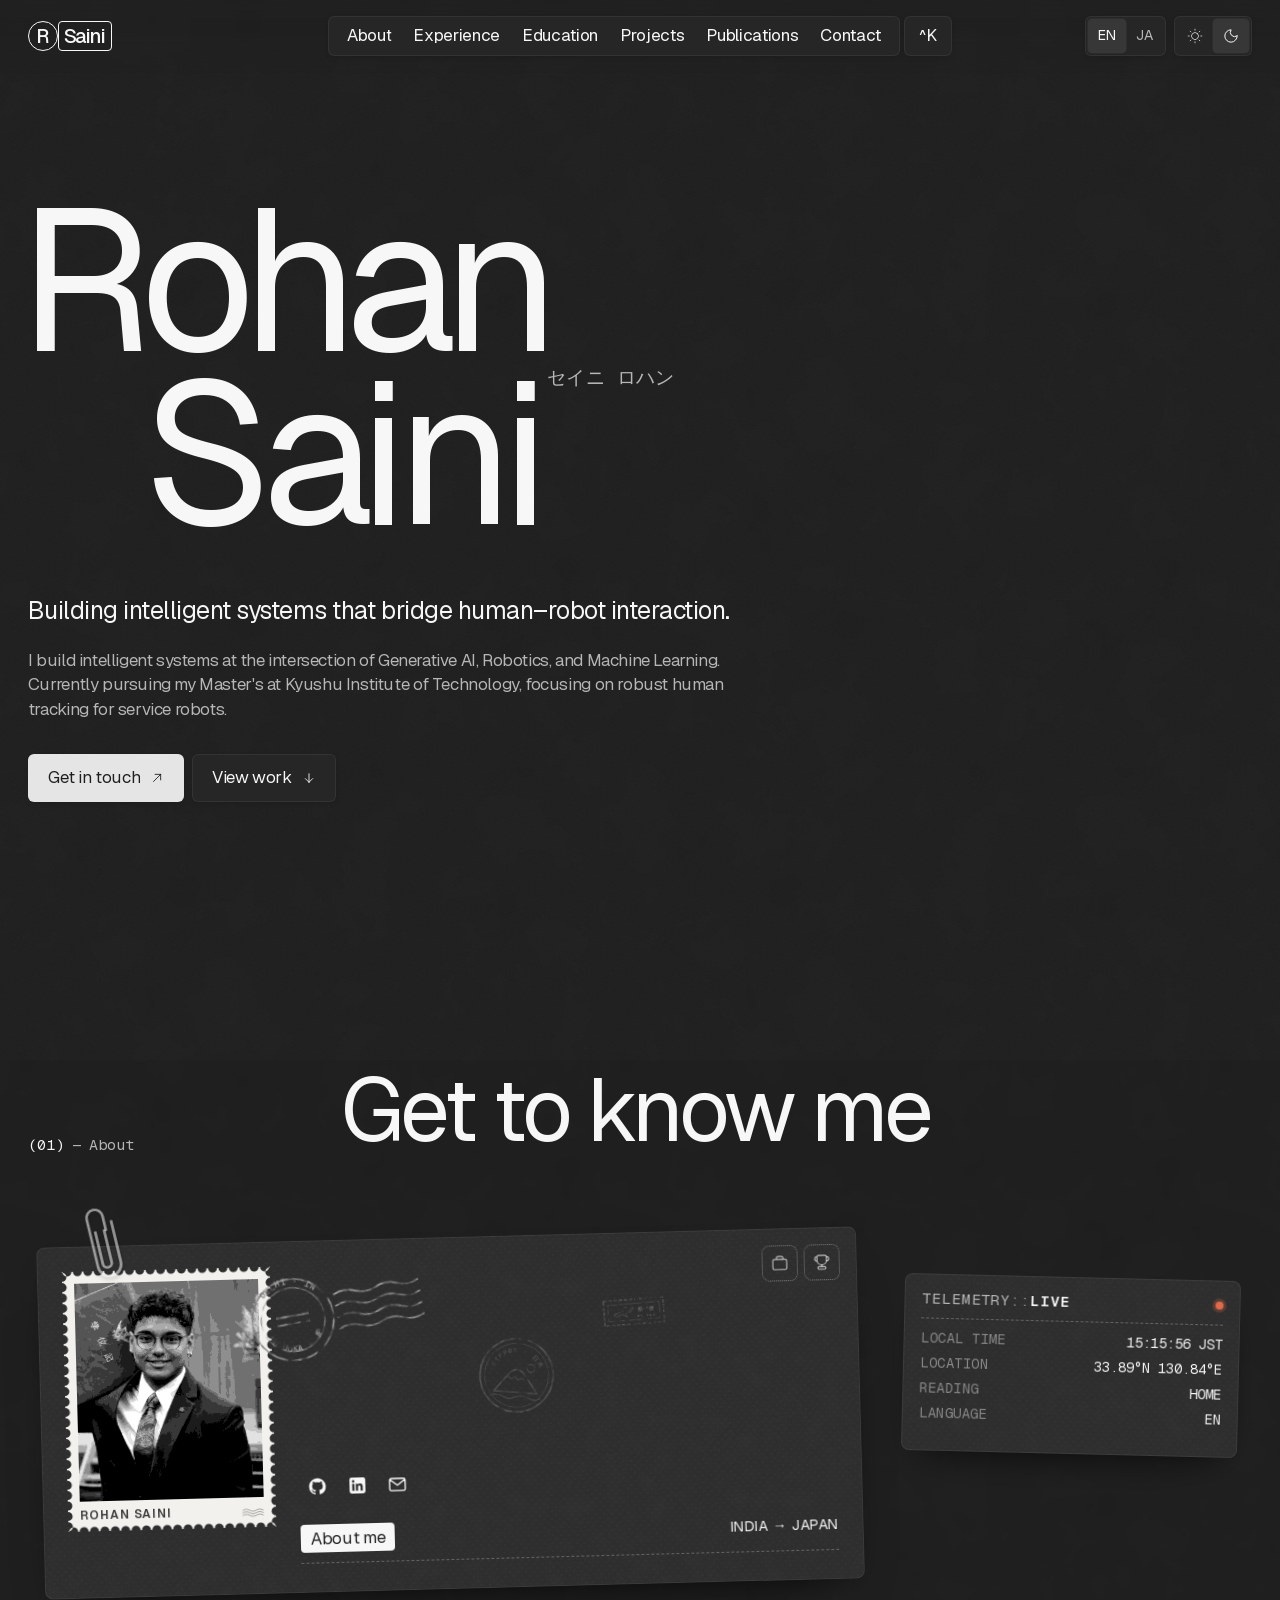
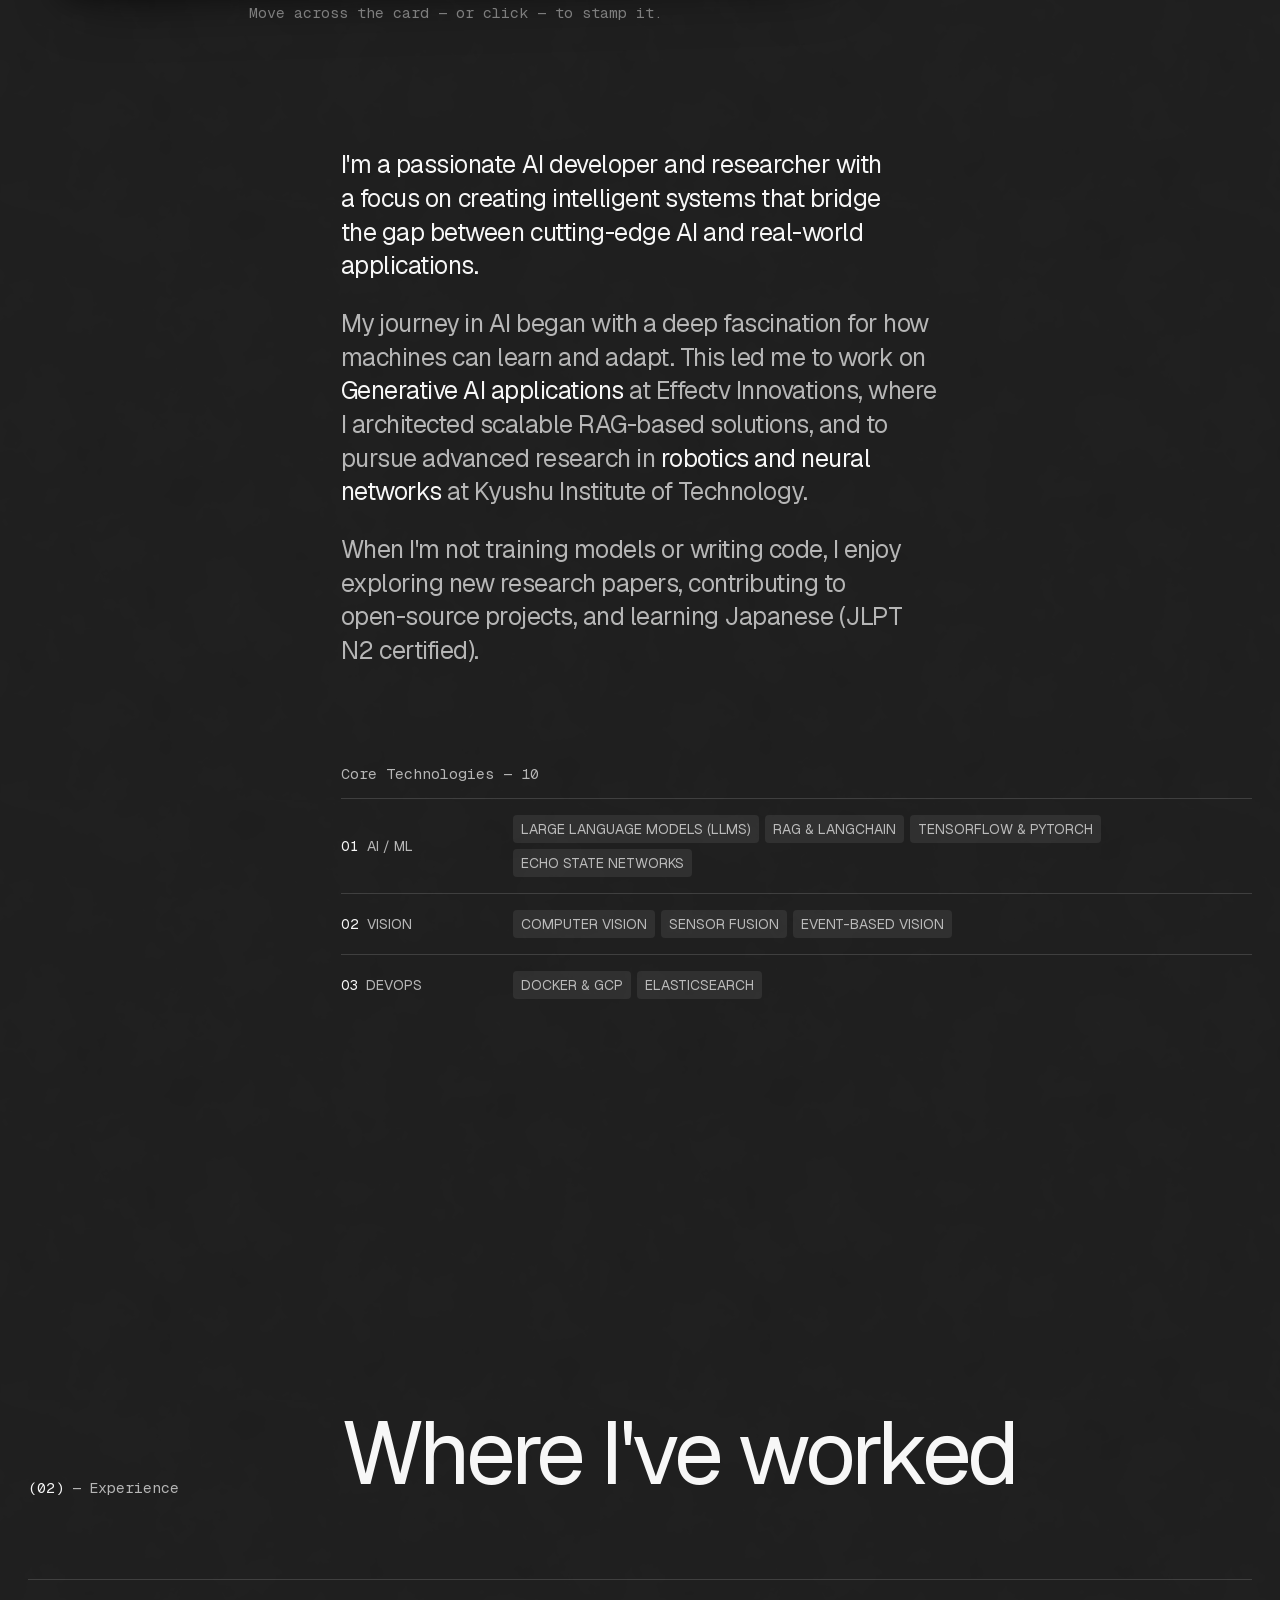
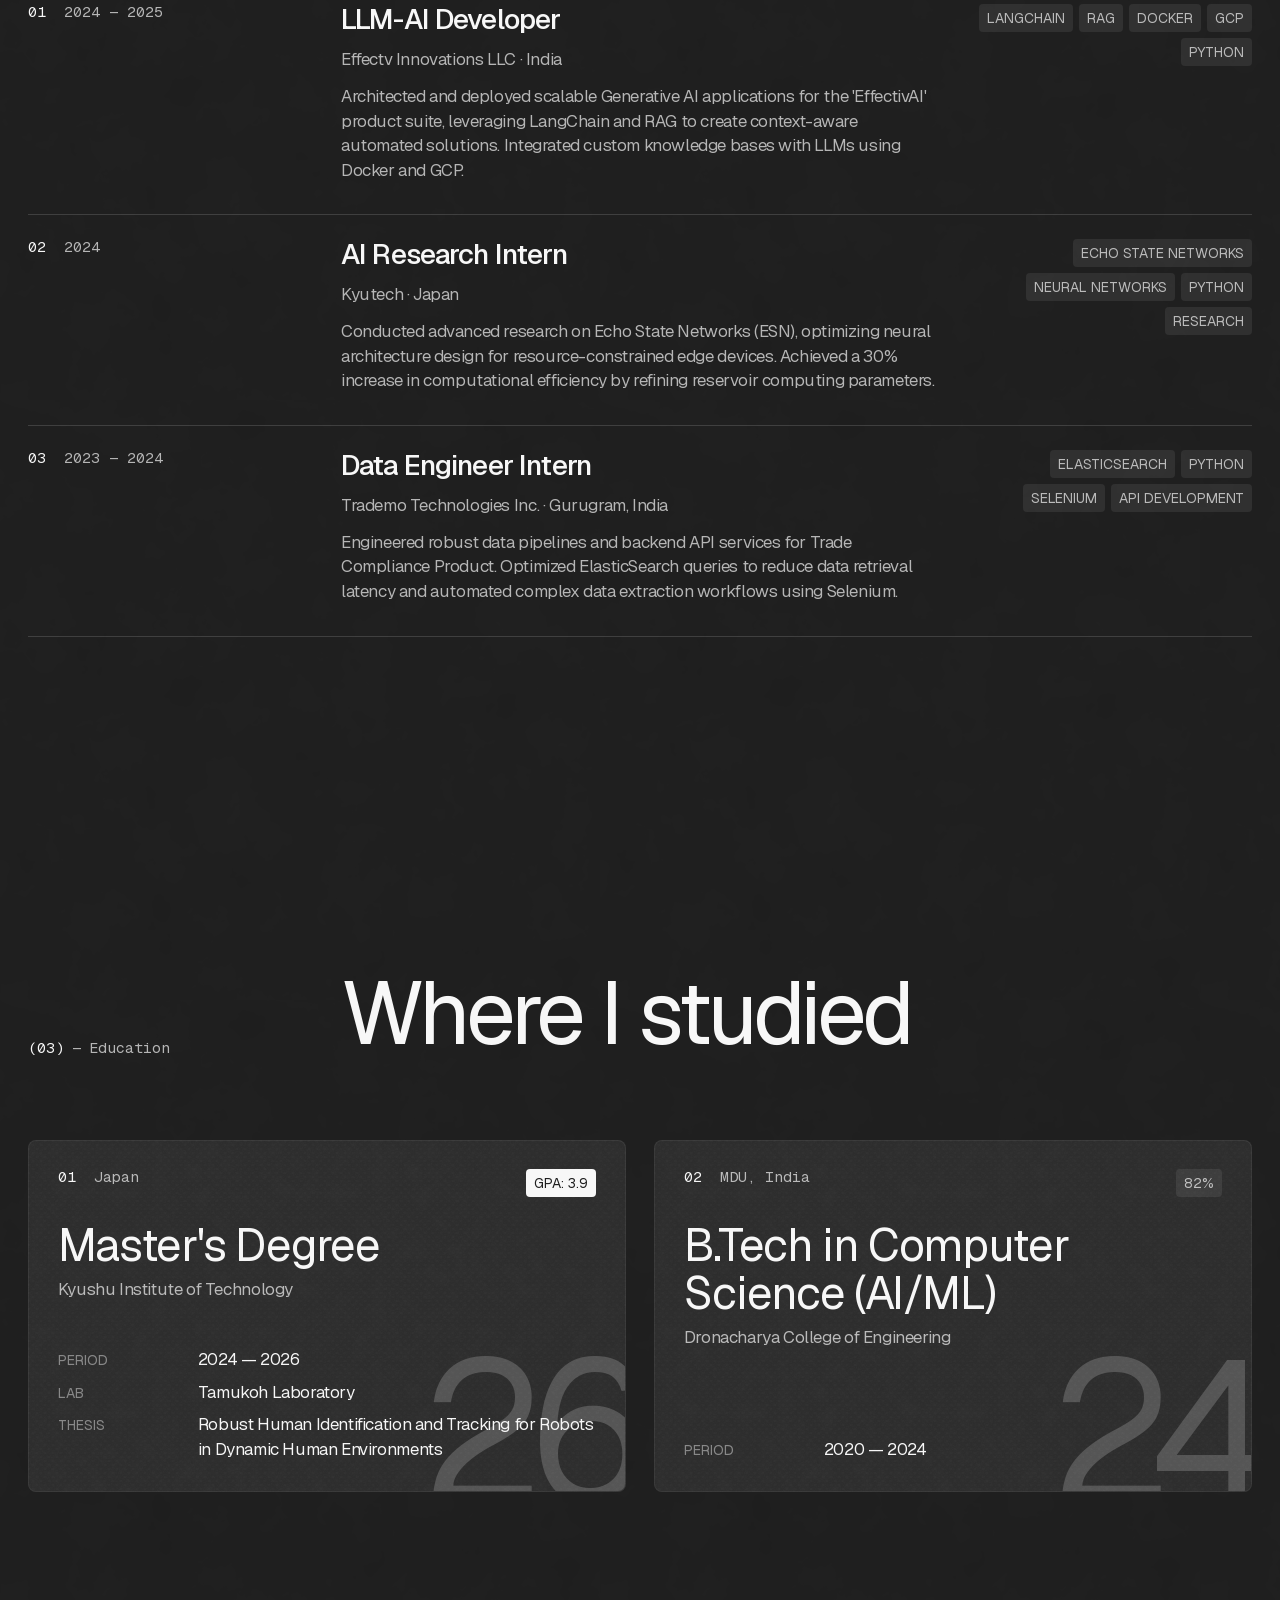
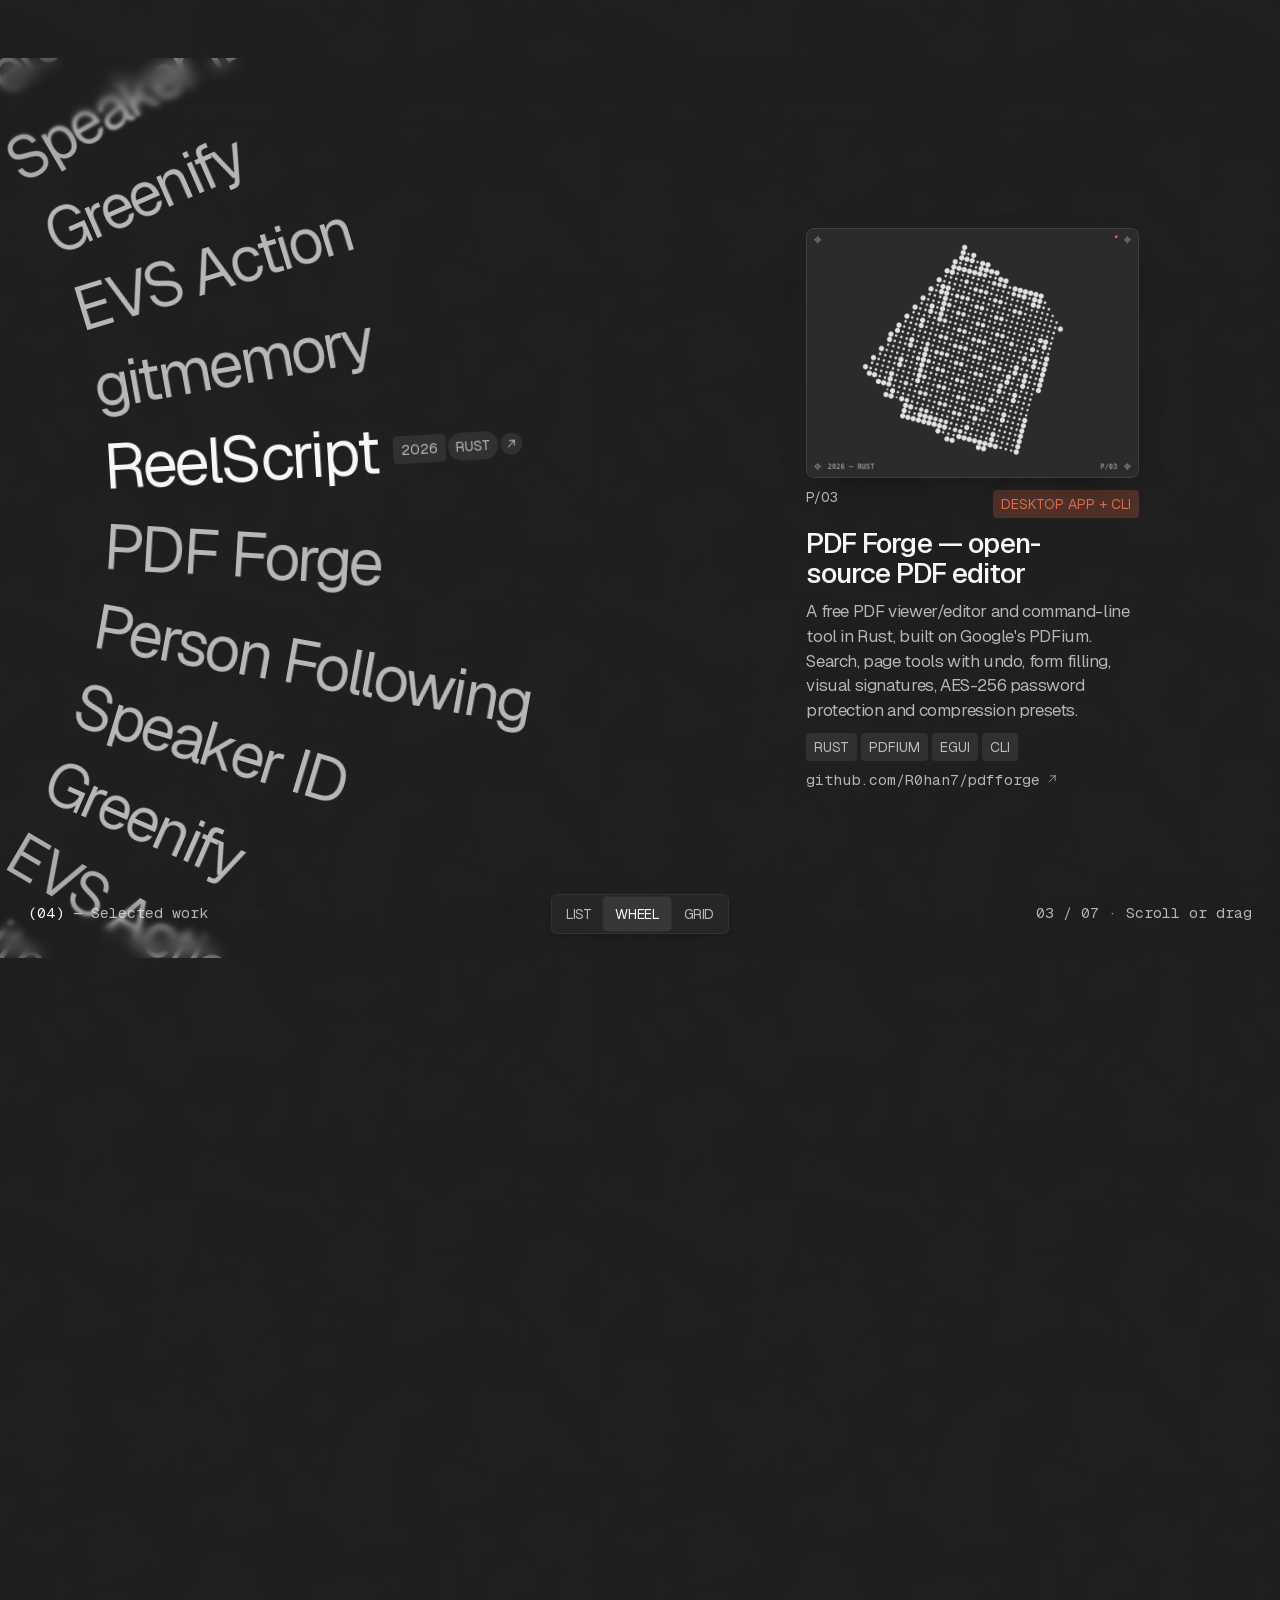
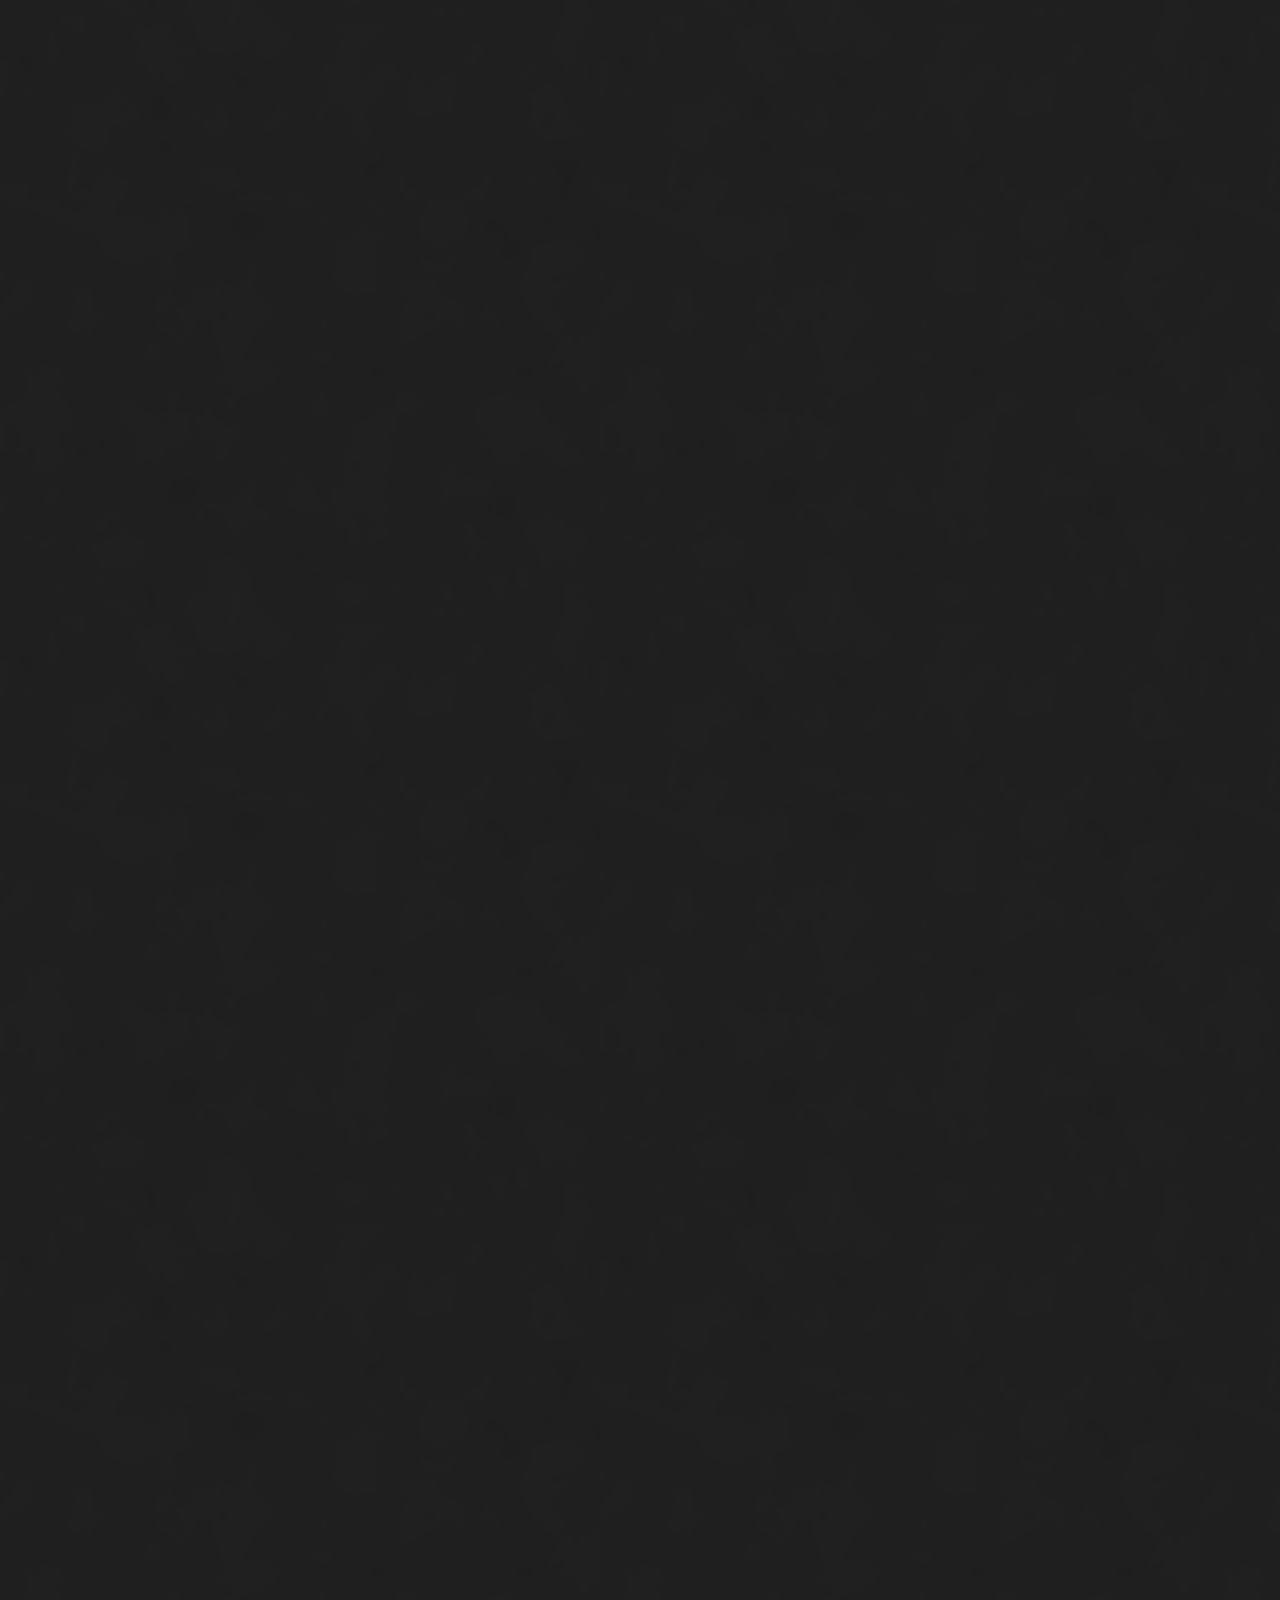
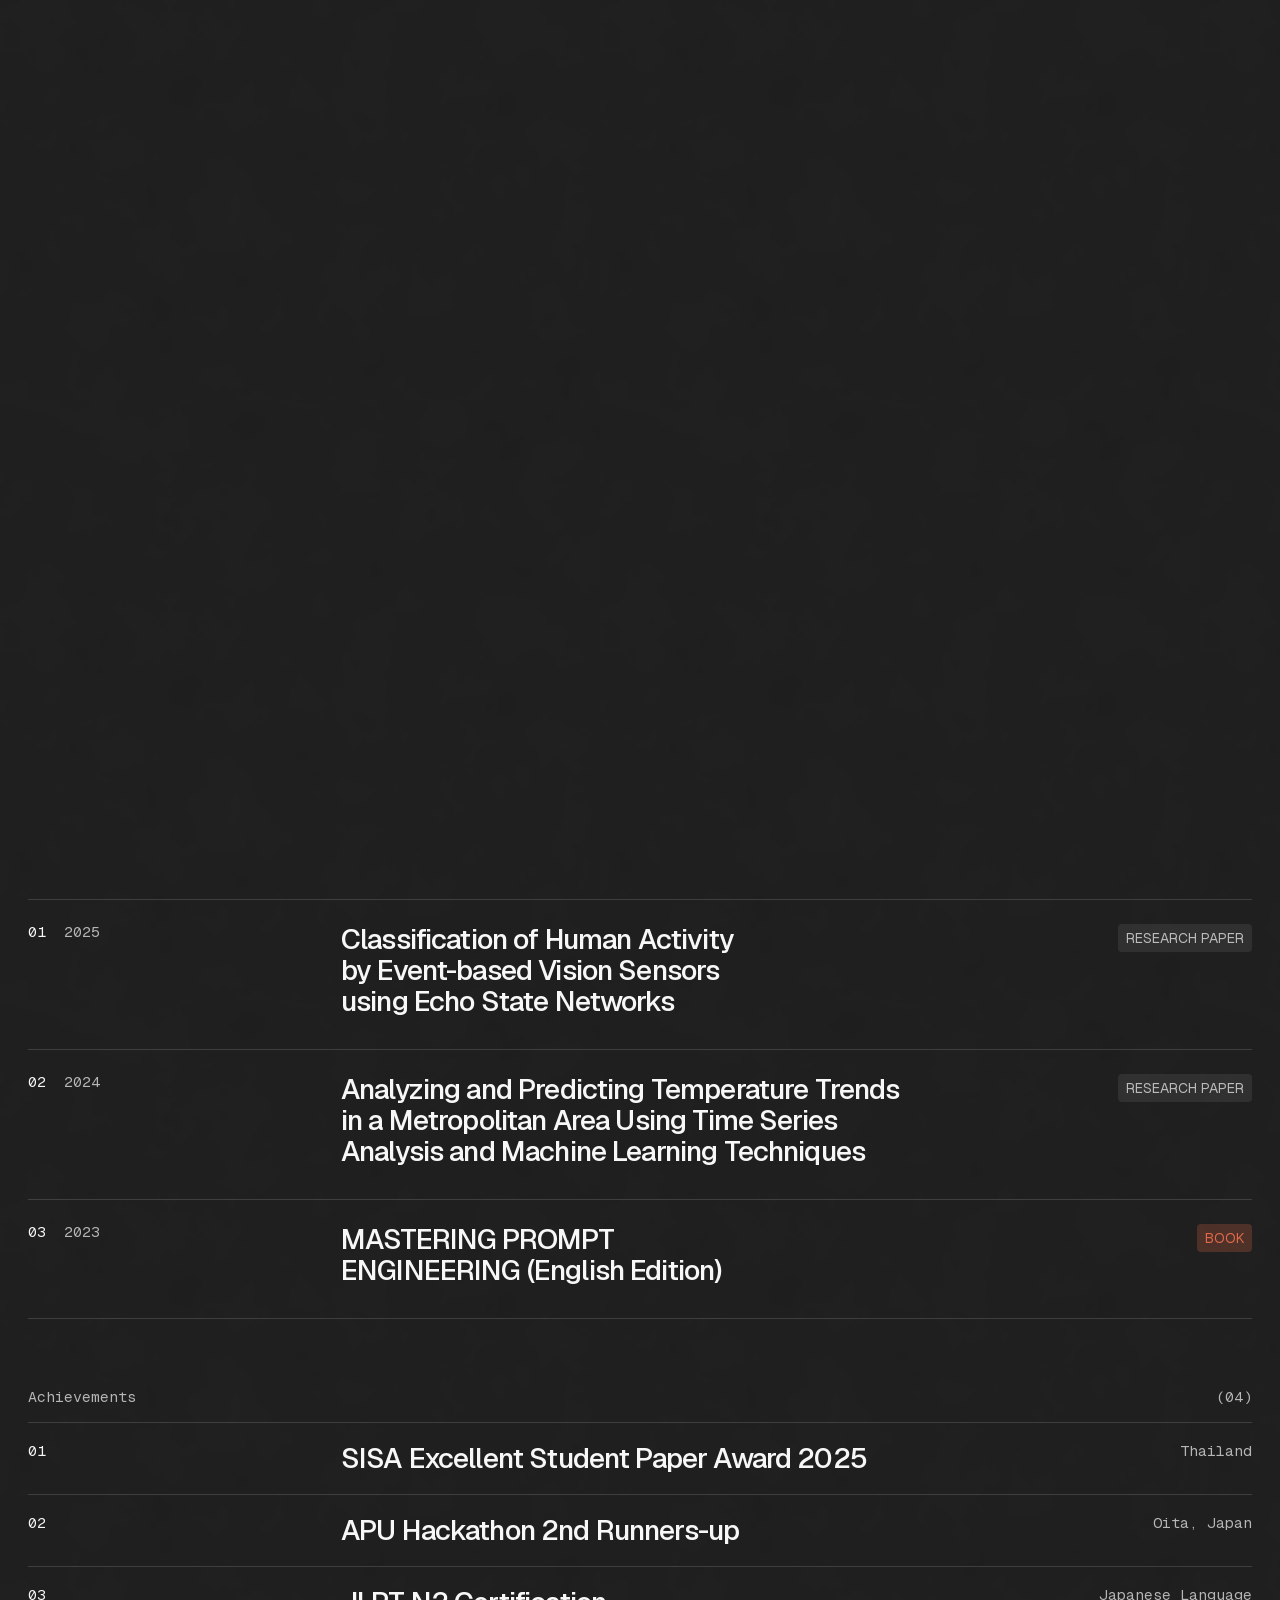
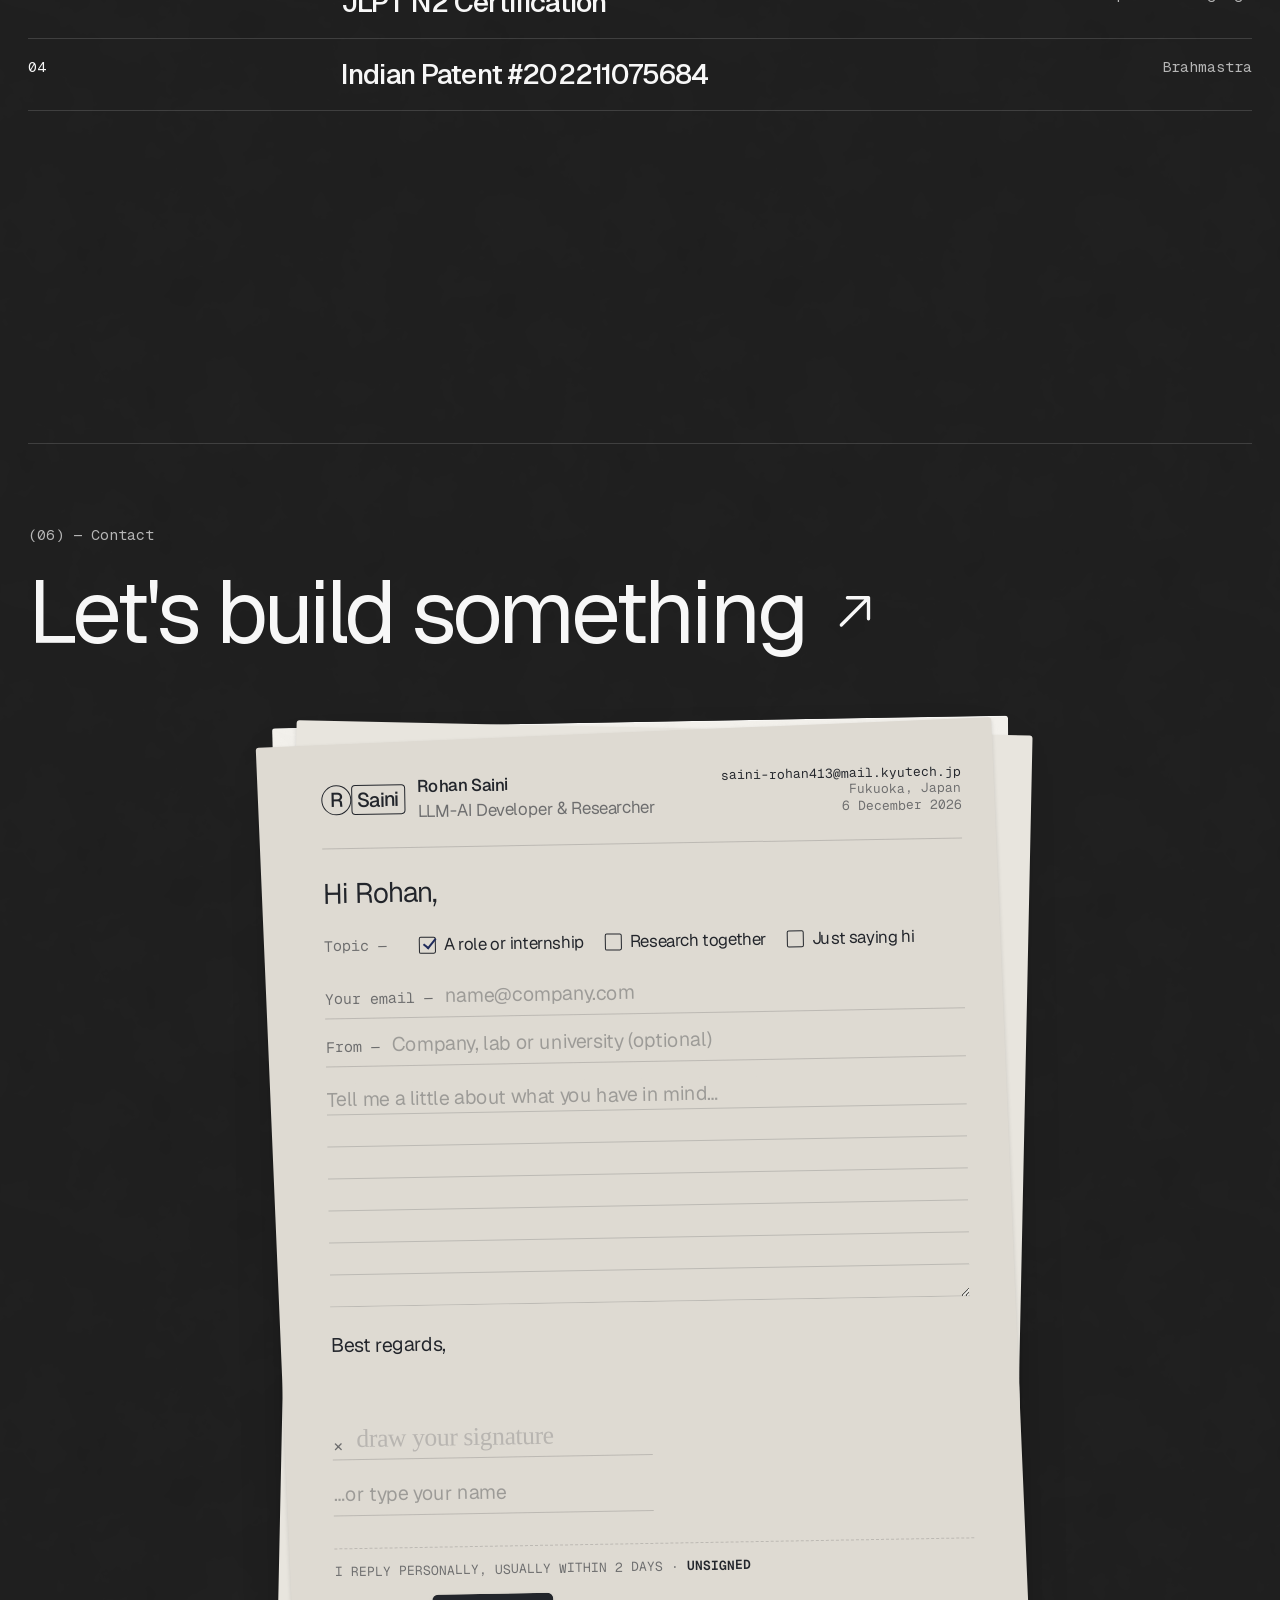
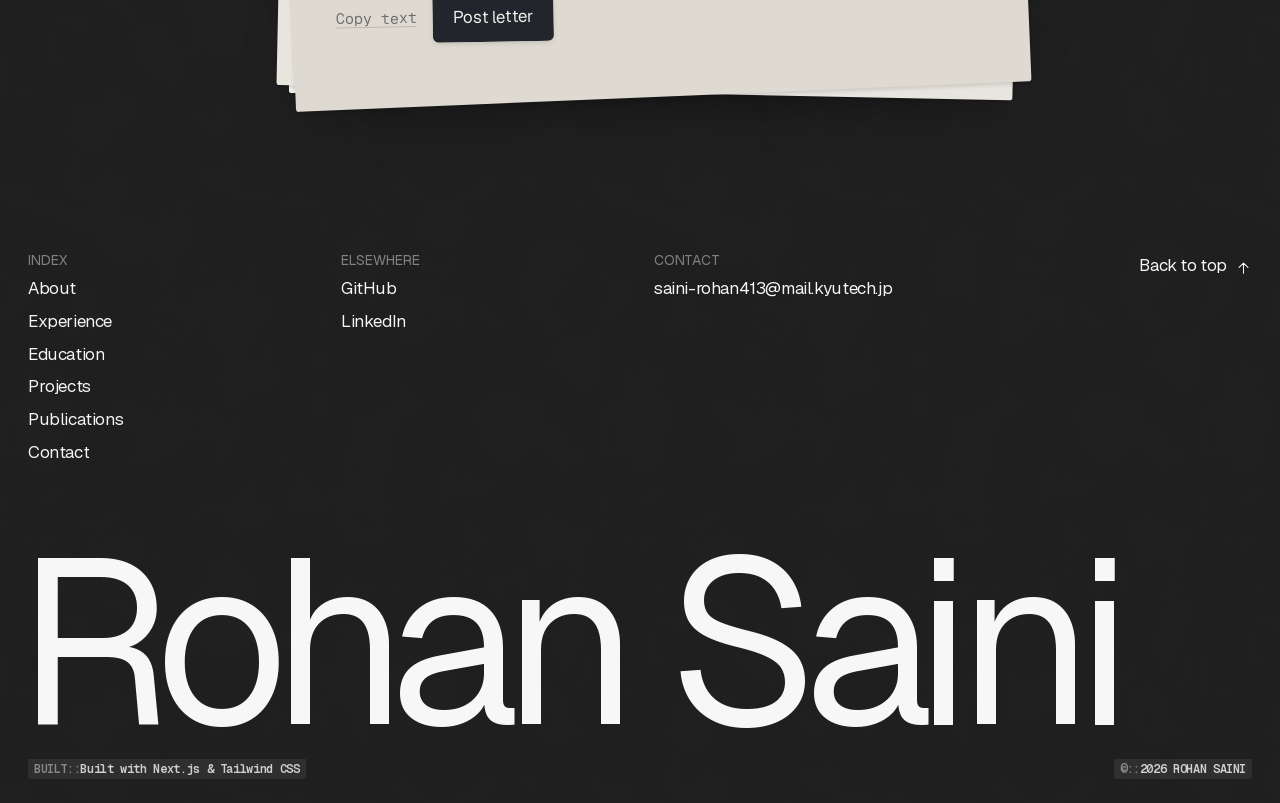
==== commit 5edf17b6: "Deploy rohan-website@cb5dd64" ====
--- a/index.html
+++ b/index.html
@@ -1,4 +1,4 @@
-<!DOCTYPE html><!--nB0BaCbK48kFwqUl65bCs--><html lang="en" data-theme="dark" class="geist_e799d87a-module__u8MhCG__variable geist_mono_42eec60-module__Gb1_vG__variable"><head><meta charSet="utf-8"/><meta name="viewport" content="width=device-width, initial-scale=1"/><link rel="preload" href="/_next/static/media/797e433ab948586e-s.p.29207c2f.woff2" as="font" crossorigin="" type="font/woff2"/><link rel="preload" href="/_next/static/media/caa3a2e1cccd8315-s.p.3b6cae6d.woff2" as="font" crossorigin="" type="font/woff2"/><link rel="preload" as="image" href="/images/stamp.jpg"/><link rel="stylesheet" href="/_next/static/chunks/82a9fb4297e085e0.css" data-precedence="next"/><link rel="preload" as="script" fetchPriority="low" href="/_next/static/chunks/86f8189d06779899.js"/><script src="/_next/static/chunks/8a80c7f2aa2a8276.js" async=""></script><script src="/_next/static/chunks/0adad9caa983f385.js" async=""></script><script src="/_next/static/chunks/22f1fafe070876a6.js" async=""></script><script src="/_next/static/chunks/turbopack-87c15877a680bf93.js" async=""></script><script src="/_next/static/chunks/1e086dccfb274931.js" async=""></script><script src="/_next/static/chunks/c3f31ae7688b1ab0.js" async=""></script><script src="/_next/static/chunks/696ac63907175047.js" async=""></script><meta name="next-size-adjust" content=""/><meta name="theme-color" media="(prefers-color-scheme: light)" content="#d6d6d5"/><meta name="theme-color" media="(prefers-color-scheme: dark)" content="#1e1e1e"/><title>Rohan Saini | AI Developer &amp; Researcher</title><meta name="description" content="LLM-AI Developer specializing in Generative AI, Robotics, and Machine Learning. Building intelligent systems at the intersection of AI and robotics."/><meta name="generator" content="v0.app"/><link rel="icon" href="/icon-light-32x32.png" media="(prefers-color-scheme: light)"/><link rel="icon" href="/icon-dark-32x32.png" media="(prefers-color-scheme: dark)"/><link rel="icon" href="/icon.svg" type="image/svg+xml"/><link rel="apple-touch-icon" href="/apple-icon.png"/><script>(() => {
+<!DOCTYPE html><!--saEHylOVNpiUmfoUvhtxL--><html lang="en" data-theme="dark" class="geist_e799d87a-module__u8MhCG__variable geist_mono_42eec60-module__Gb1_vG__variable"><head><meta charSet="utf-8"/><meta name="viewport" content="width=device-width, initial-scale=1"/><link rel="preload" href="/_next/static/media/797e433ab948586e-s.p.29207c2f.woff2" as="font" crossorigin="" type="font/woff2"/><link rel="preload" href="/_next/static/media/caa3a2e1cccd8315-s.p.3b6cae6d.woff2" as="font" crossorigin="" type="font/woff2"/><link rel="preload" as="image" href="/images/stamp.jpg"/><link rel="stylesheet" href="/_next/static/chunks/0f2ae2b0d5fbac5c.css" data-precedence="next"/><link rel="preload" as="script" fetchPriority="low" href="/_next/static/chunks/86f8189d06779899.js"/><script src="/_next/static/chunks/8a80c7f2aa2a8276.js" async=""></script><script src="/_next/static/chunks/0adad9caa983f385.js" async=""></script><script src="/_next/static/chunks/22f1fafe070876a6.js" async=""></script><script src="/_next/static/chunks/turbopack-87c15877a680bf93.js" async=""></script><script src="/_next/static/chunks/1e086dccfb274931.js" async=""></script><script src="/_next/static/chunks/c3f31ae7688b1ab0.js" async=""></script><script src="/_next/static/chunks/f7b25fda0e659a65.js" async=""></script><meta name="next-size-adjust" content=""/><meta name="theme-color" media="(prefers-color-scheme: light)" content="#d6d6d5"/><meta name="theme-color" media="(prefers-color-scheme: dark)" content="#1e1e1e"/><title>Rohan Saini | AI Developer &amp; Researcher</title><meta name="description" content="LLM-AI Developer specializing in Generative AI, Robotics, and Machine Learning. Building intelligent systems at the intersection of AI and robotics."/><meta name="generator" content="v0.app"/><link rel="icon" href="/icon-light-32x32.png" media="(prefers-color-scheme: light)"/><link rel="icon" href="/icon-dark-32x32.png" media="(prefers-color-scheme: dark)"/><link rel="icon" href="/icon.svg" type="image/svg+xml"/><link rel="apple-touch-icon" href="/apple-icon.png"/><script>(() => {
   const root = document.documentElement;
   try {
     const t = localStorage.getItem("theme");
@@ -12,4 +12,4 @@
     root.dataset.veil = "boot";
     if ("scrollRestoration" in history) history.scrollRestoration = "manual";
   } catch (e) { root.dataset.veil = "boot"; }
-})();</script><noscript><style>.veil{display:none!important}main{transform:none!important}[data-reveal]{opacity:1!important;transform:none!important;filter:none!important;clip-path:none!important}.y{transform:none!important}</style></noscript><script src="/_next/static/chunks/a6dad97d9634a72d.js" noModule=""></script></head><body><div hidden=""><!--$--><!--/$--></div><canvas class="paper-dots" aria-hidden="true"></canvas><header class="header" data-header="true"><div class="header__bar"><div class="header__lead"><a href="#top" aria-label="Rohan Saini — home"><span class="logo" aria-hidden="true"><span class="logo__shape logo__circle">R</span><span class="logo__shape logo__capsule"><span class="logo__word">Saini</span></span><svg width="0" height="0" style="position:absolute" aria-hidden="true"><filter id="odo-blur" x="-20%" y="-60%" width="140%" height="220%"><feGaussianBlur stdDeviation="0 1.6"></feGaussianBlur></filter></svg></span></a></div><div class="header__center"><nav class="navpill chrome" aria-label="Primary"><span class="navpill__pill " aria-hidden="true" style="width:0;height:0;transform:translate(0px, 0px);opacity:0"></span><ul class="navpill__list"><li><a href="#about" class="navpill__link text-nav" data-nav="about" data-hover="true" aria-label="About"><span class="roll " aria-hidden="true"><span style="--index:0">A</span><span style="--index:1">b</span><span style="--index:2">o</span><span style="--index:3">u</span><span style="--index:4">t</span></span></a></li><li><a href="#experience" class="navpill__link text-nav" data-nav="experience" data-hover="true" aria-label="Experience"><span class="roll " aria-hidden="true"><span style="--index:0">E</span><span style="--index:1">x</span><span style="--index:2">p</span><span style="--index:3">e</span><span style="--index:4">r</span><span style="--index:5">i</span><span style="--index:6">e</span><span style="--index:7">n</span><span style="--index:8">c</span><span style="--index:9">e</span></span></a></li><li><a href="#education" class="navpill__link text-nav" data-nav="education" data-hover="true" aria-label="Education"><span class="roll " aria-hidden="true"><span style="--index:0">E</span><span style="--index:1">d</span><span style="--index:2">u</span><span style="--index:3">c</span><span style="--index:4">a</span><span style="--index:5">t</span><span style="--index:6">i</span><span style="--index:7">o</span><span style="--index:8">n</span></span></a></li><li><a href="#projects" class="navpill__link text-nav" data-nav="projects" data-hover="true" aria-label="Projects"><span class="roll " aria-hidden="true"><span style="--index:0">P</span><span style="--index:1">r</span><span style="--index:2">o</span><span style="--index:3">j</span><span style="--index:4">e</span><span style="--index:5">c</span><span style="--index:6">t</span><span style="--index:7">s</span></span></a></li><li><a href="#publications" class="navpill__link text-nav" data-nav="publications" data-hover="true" aria-label="Publications"><span class="roll " aria-hidden="true"><span style="--index:0">P</span><span style="--index:1">u</span><span style="--index:2">b</span><span style="--index:3">l</span><span style="--index:4">i</span><span style="--index:5">c</span><span style="--index:6">a</span><span style="--index:7">t</span><span style="--index:8">i</span><span style="--index:9">o</span><span style="--index:10">n</span><span style="--index:11">s</span></span></a></li><li><a href="#contact" class="navpill__link text-nav" data-nav="contact" data-hover="true" aria-label="Contact"><span class="roll " aria-hidden="true"><span style="--index:0">C</span><span style="--index:1">o</span><span style="--index:2">n</span><span style="--index:3">t</span><span style="--index:4">a</span><span style="--index:5">c</span><span style="--index:6">t</span></span></a></li></ul></nav><button type="button" class="cmdk text-nav" data-hover="true" aria-label="Open command menu" aria-keyshortcuts="Meta+K"><span class="roll " aria-hidden="true"><span style="--index:0">⌘</span><span style="--index:1">K</span></span></button></div><div class="header__right"><button type="button" class="iconbtn navsearch" aria-label="Search"><svg viewBox="0 0 24 24" fill="none" aria-hidden="true"><path stroke="currentColor" stroke-linecap="round" stroke-linejoin="round" stroke-width="1.5" d="m20.25 20.25-4.123-4.123m0 0A7.25 7.25 0 1 0 5.874 5.874a7.25 7.25 0 0 0 10.253 10.253"></path></svg></button><div class="seg chrome seg--lang" role="group" aria-label="Language"><button type="button" class="seg__btn" data-seg="en" aria-pressed="true" aria-label="English"><span class="text-meta">EN</span></button><button type="button" class="seg__btn" data-seg="ja" aria-pressed="false" aria-label="日本語"><span class="text-meta">JA</span></button></div><div class="seg chrome " role="group" aria-label="Theme"><button type="button" class="seg__btn" data-seg="light" aria-pressed="false" aria-label="Light theme"><svg viewBox="0 0 24 24" fill="none" aria-hidden="true"><path stroke="currentColor" stroke-linecap="round" stroke-linejoin="round" stroke-width="1.5" d="M11.998 3.29V1.769M5.84 18.158l-1.077 1.078m7.235 2.997v-1.524m7.235-15.944-1.077 1.077M20.707 12h1.523m-4.074 6.159 1.077 1.077M1.766 12h1.523m1.474-7.235L5.84 5.842m9.87 2.446a5.25 5.25 0 1 1-7.424 7.424 5.25 5.25 0 0 1 7.424-7.424"></path></svg></button><button type="button" class="seg__btn" data-seg="dark" aria-pressed="true" aria-label="Dark theme"><svg viewBox="0 0 24 24" fill="none" aria-hidden="true"><path stroke="currentColor" stroke-linecap="round" stroke-linejoin="round" stroke-width="1.5" d="M21.248 11.811a6.5 6.5 0 0 1-9.06-9.06L12 2.75a9.25 9.25 0 1 0 9.248 9.061"></path></svg></button></div><button type="button" class="iconbtn navtrigger" aria-label="Menu" aria-expanded="false" aria-controls="drawer"><span class="navtrigger__bars" aria-hidden="true"></span></button></div></div></header><div id="drawer" class="drawer " aria-hidden="true" inert=""><ul class="drawer__list"><li><a href="#about" class="drawer__link"><span class="y_"><span class="y" style="--i:0"><span class="text-mono">0<!-- -->1</span> <!-- -->About</span></span></a></li><li><a href="#experience" class="drawer__link"><span class="y_"><span class="y" style="--i:1"><span class="text-mono">0<!-- -->2</span> <!-- -->Experience</span></span></a></li><li><a href="#education" class="drawer__link"><span class="y_"><span class="y" style="--i:2"><span class="text-mono">0<!-- -->3</span> <!-- -->Education</span></span></a></li><li><a href="#projects" class="drawer__link"><span class="y_"><span class="y" style="--i:3"><span class="text-mono">0<!-- -->4</span> <!-- -->Projects</span></span></a></li><li><a href="#publications" class="drawer__link"><span class="y_"><span class="y" style="--i:4"><span class="text-mono">0<!-- -->5</span> <!-- -->Publications</span></span></a></li><li><a href="#contact" class="drawer__link"><span class="y_"><span class="y" style="--i:5"><span class="text-mono">0<!-- -->6</span> <!-- -->Contact</span></span></a></li></ul><div class="drawer__foot"><div class="seg chrome " role="group" aria-label="Language"><button type="button" class="seg__btn" data-seg="en" aria-pressed="true" aria-label="English"><span class="text-meta">EN</span></button><button type="button" class="seg__btn" data-seg="ja" aria-pressed="false" aria-label="日本語"><span class="text-meta">JA</span></button></div><a class="text-mono u-muted" href="mailto:saini-rohan413@mail.kyutech.jp">saini-rohan413@mail.kyutech.jp</a></div></div><div class="pblur pblur--top pblur--fixed" style="--pblur-h:7.5em" aria-hidden="true"><div class="pblur__layer is--1"></div><div class="pblur__layer is--2"></div><div class="pblur__layer is--3"></div></div><div class="progress" data-progress="true" aria-hidden="true"></div><main><section id="top" class="hero container-x" aria-labelledby="hero-name"><div class="grid12 hero__top"><div class="hero__scrub"><h1 id="hero-name" class="hero__name" data-reveal="true"><span class="y_"><span class="y" style="--i:0">Rohan</span></span><br/><span style="padding-left:0.62em;display:inline-block"><span class="y_"><span class="y" style="--i:2">Saini</span></span><span class="hero__namealt" style="margin-left:0.6rem;vertical-align:top"><span data-reveal="fade" lang="ja" style="--d:500ms;display:inline-block">セイニ ロハン</span></span></span></h1></div></div><div class="grid12 hero__row"><div class="hero__lead" data-reveal="true"><p class="text-lead"><span class="y_"><span class="y" style="--i:0;--d:250ms">Building</span></span><span> </span><span class="y_"><span class="y" style="--i:0.5;--d:250ms">intelligent</span></span><span> </span><span class="y_"><span class="y" style="--i:1;--d:250ms">systems</span></span><span> </span><span class="y_"><span class="y" style="--i:1.5;--d:250ms">that</span></span><span> </span><span class="y_"><span class="y" style="--i:2;--d:250ms">bridge</span></span><span> </span><span class="y_"><span class="y" style="--i:2.5;--d:250ms">human–robot</span></span><span> </span><span class="y_"><span class="y" style="--i:3;--d:250ms">interaction.</span></span></p><p class="text-sm u-muted" data-reveal="fade" style="margin-top:1.25rem;--d:450ms">I build intelligent systems at the intersection of Generative AI, Robotics, and Machine Learning. Currently pursuing my Master&#x27;s at Kyushu Institute of Technology, focusing on robust human tracking for service robots.</p><div data-reveal="fade" style="display:flex;flex-wrap:wrap;gap:0.5rem;margin-top:2rem;--d:600ms"><a class="btn btn--fill" href="mailto:saini-rohan413@mail.kyutech.jp" data-hover="true"><span class="roll " aria-hidden="true"><span style="--index:0">G</span><span style="--index:1">e</span><span style="--index:2">t</span><span style="--index:3"> </span><span style="--index:4">i</span><span style="--index:5">n</span><span style="--index:6"> </span><span style="--index:7">t</span><span style="--index:8">o</span><span style="--index:9">u</span><span style="--index:10">c</span><span style="--index:11">h</span></span><span class="arrow-roll " aria-hidden="true"><span class="arrow-roll__icon arrow-roll__current"><svg viewBox="0 0 24 24" fill="none" aria-hidden="true"><path d="M18.25 15.25V5.75M18.25 5.75H8.75M18.25 5.75L6 18" stroke="currentColor" stroke-width="1.5" stroke-linecap="round" stroke-linejoin="round"></path></svg></span><span class="arrow-roll__icon arrow-roll__next"><svg viewBox="0 0 24 24" fill="none" aria-hidden="true"><path d="M18.25 15.25V5.75M18.25 5.75H8.75M18.25 5.75L6 18" stroke="currentColor" stroke-width="1.5" stroke-linecap="round" stroke-linejoin="round"></path></svg></span></span></a><a class="btn" href="#projects" data-hover="true"><span class="roll " aria-hidden="true"><span style="--index:0">V</span><span style="--index:1">i</span><span style="--index:2">e</span><span style="--index:3">w</span><span style="--index:4"> </span><span style="--index:5">w</span><span style="--index:6">o</span><span style="--index:7">r</span><span style="--index:8">k</span></span><span class="arrow-roll arrow-roll--down" aria-hidden="true"><span class="arrow-roll__icon arrow-roll__current"><svg viewBox="0 0 24 24" fill="none" aria-hidden="true"><path d="M12 4.75v14.5m0 0 6.25-6.25M12 19.25 5.75 13" stroke="currentColor" stroke-width="1.5" stroke-linecap="round" stroke-linejoin="round"></path></svg></span><span class="arrow-roll__icon arrow-roll__next"><svg viewBox="0 0 24 24" fill="none" aria-hidden="true"><path d="M12 4.75v14.5m0 0 6.25-6.25M12 19.25 5.75 13" stroke="currentColor" stroke-width="1.5" stroke-linecap="round" stroke-linejoin="round"></path></svg></span></span></a></div></div></div><div class="hero__foot text-mono" data-reveal="fade" style="--d:700ms"><a href="#about" class="u-muted" data-hover="true" style="display:inline-flex;gap:0.5rem;align-items:center"><span class="arrow-roll arrow-roll--down" aria-hidden="true"><span class="arrow-roll__icon arrow-roll__current"><svg viewBox="0 0 24 24" fill="none" aria-hidden="true"><path d="M12 4.75v14.5m0 0 6.25-6.25M12 19.25 5.75 13" stroke="currentColor" stroke-width="1.5" stroke-linecap="round" stroke-linejoin="round"></path></svg></span><span class="arrow-roll__icon arrow-roll__next"><svg viewBox="0 0 24 24" fill="none" aria-hidden="true"><path d="M12 4.75v14.5m0 0 6.25-6.25M12 19.25 5.75 13" stroke="currentColor" stroke-width="1.5" stroke-linecap="round" stroke-linejoin="round"></path></svg></span></span><span class="roll " aria-hidden="true"><span style="--index:0">S</span><span style="--index:1">c</span><span style="--index:2">r</span><span style="--index:3">o</span><span style="--index:4">l</span><span style="--index:5">l</span></span></a><ul style="display:flex;gap:1.25rem;list-style:none"><li><a href="https://github.com/r0han7" data-underline="true" target="_blank" rel="noopener noreferrer">GitHub</a></li><li><a href="https://www.linkedin.com/in/rohan-saini-05b9b120b/" data-underline="true" target="_blank" rel="noopener noreferrer">LinkedIn</a></li><li><a href="mailto:saini-rohan413@mail.kyutech.jp" data-underline="true">Email</a></li></ul><span class="u-faint">Portfolio — ’26</span></div></section><section id="about" class="section container-x"><header class="sechead" data-reveal="true"><div class="sechead__idx text-mono" data-reveal="fade"><span class="u-ink">(<!-- -->01<!-- -->)</span><span>—</span><span>About</span></div><h2 class="sechead__title text-display"><span class="y_"><span class="y" style="--i:0;--d:0ms">Get</span></span><span> </span><span class="y_"><span class="y" style="--i:1;--d:0ms">to</span></span><span> </span><span class="y_"><span class="y" style="--i:2;--d:0ms">know</span></span><span> </span><span class="y_"><span class="y" style="--i:3;--d:0ms">me</span></span></h2></header><div class="grid12"><div class="about__card"><div class="postcard-wrap" data-reveal="fade"><svg class="postcard__clip" viewBox="0 0 40 92" fill="none" aria-hidden="true"><path d="M27 30V14a9 9 0 0 0-18 0v54a13 13 0 0 0 26 0V22" stroke="currentColor" stroke-width="3" stroke-linecap="round"></path><path d="M15 30v36a5 5 0 0 0 10 0V30" stroke="currentColor" stroke-width="3" stroke-linecap="round"></path></svg><article class="postcard u-card" aria-label="Rohan Saini — About me"><span class="postcard__field" aria-hidden="true"></span><span class="postcard__imprints" data-marks-avoid="true"><button type="button" class="imprint" aria-label="The record: where I&#x27;ve worked and studied" aria-haspopup="dialog" aria-expanded="false"><svg viewBox="0 0 24 24" aria-hidden="true"><path fill="none" stroke="currentColor" stroke-linejoin="round" stroke-width="1.5" d="M21.25 18.25v-9.5a2 2 0 0 0-2-2H4.75a2 2 0 0 0-2 2v9.5a2 2 0 0 0 2 2h14.5a2 2 0 0 0 2-2ZM7.75 6.75v-2a2 2 0 0 1 2-2h4.5a2 2 0 0 1 2 2v2"></path></svg></button><button type="button" class="imprint" aria-label="On file: awards and publications" aria-haspopup="dialog" aria-expanded="false"><svg viewBox="0 0 24 24" aria-hidden="true"><g fill="none" stroke="currentColor" stroke-linejoin="round" stroke-width="1.5"><path d="M12 18v-3m6.25-10.25h1a2 2 0 0 1 2 2v.5a3 3 0 0 1-3 3"></path><path d="M5.75 4.75a2 2 0 0 1 2-2h8.5a2 2 0 0 1 2 2v4.5a6 6 0 0 1-6 6h-.5a6 6 0 0 1-6-6zm1 14.5a1.5 1.5 0 0 1 1.5-1.5h7.5a1.5 1.5 0 0 1 1.5 1.5v.5a1.5 1.5 0 0 1-1.5 1.5h-7.5a1.5 1.5 0 0 1-1.5-1.5zm-1-14.5h-1a2 2 0 0 0-2 2v.5a3 3 0 0 0 3 3"></path></g></svg></button></span><div class="frank" data-marks-avoid="true"><svg class="frank__defs" aria-hidden="true" focusable="false"><defs><filter id="print-_R_1cj5fdb_" color-interpolation-filters="sRGB"><feColorMatrix type="matrix" values="0.299 0.587 0.114 0 0  0.299 0.587 0.114 0 0  0.299 0.587 0.114 0 0  0 0 0 1 0"></feColorMatrix><feComponentTransfer><feFuncR type="discrete" tableValues=".00 .11 .22 .33 .44 .56 .67 .78 .89 1"></feFuncR><feFuncG type="discrete" tableValues=".00 .11 .22 .33 .44 .56 .67 .78 .89 1"></feFuncG><feFuncB type="discrete" tableValues=".00 .11 .22 .33 .44 .56 .67 .78 .89 1"></feFuncB></feComponentTransfer></filter><filter id="pm-_R_1cj5fdb_" x="-8%" y="-8%" width="116%" height="116%"><feTurbulence type="fractalNoise" baseFrequency="0.7" numOctaves="2" seed="41" result="r"></feTurbulence><feDisplacementMap in="SourceGraphic" in2="r" scale="1.2" result="d"></feDisplacementMap><feTurbulence type="fractalNoise" baseFrequency="0.09" numOctaves="3" seed="48" result="m"></feTurbulence><feColorMatrix in="m" type="matrix" values="0 0 0 0 0  0 0 0 0 0  0 0 0 0 0  0 0 0 3 -0.9" result="mm"></feColorMatrix><feComposite in="d" in2="mm" operator="in"></feComposite></filter></defs></svg><div class="frank__stamp" style="clip-path:none"><img src="/images/stamp.jpg" alt="Rohan Saini" class="frank__photo" draggable="false" style="filter:url(#print-_R_1cj5fdb_)"/><span class="frank__cap">Rohan Saini<svg class="frank__waves" viewBox="0 0 26 10" fill="none" aria-hidden="true"><path d="M1 2c3-1.6 5-1.6 8 0s5 1.6 8 0 5-1.6 8 0"></path><path d="M1 5c3-1.6 5-1.6 8 0s5 1.6 8 0 5-1.6 8 0"></path><path d="M1 8c3-1.6 5-1.6 8 0s5 1.6 8 0 5-1.6 8 0"></path></svg></span></div><span class="frank__shine" style="clip-path:none" aria-hidden="true"></span><svg class="frank__postmark" viewBox="0 0 190 96" fill="none" aria-hidden="true" data-marks-avoid="true"><defs><path id="pmt-_R_1cj5fdb_" d="M11 48a37 37 0 0 1 74 0"></path><path id="pmb-_R_1cj5fdb_" d="M15 48a33 33 0 0 0 66 0"></path></defs><g filter="url(#pm-_R_1cj5fdb_)"><circle cx="48" cy="48" r="42" stroke="currentColor" stroke-width="1.6"></circle><circle cx="48" cy="48" r="33" stroke="currentColor" stroke-width="1"></circle><text class="frank__pmtype" fill="currentColor"><textPath href="#pmt-_R_1cj5fdb_" startOffset="50%" text-anchor="middle">DELHI · IN</textPath></text><text class="frank__pmtype" fill="currentColor"><textPath href="#pmb-_R_1cj5fdb_" startOffset="50%" text-anchor="middle">FUKUOKA · JP</textPath></text><path d="M31 44h34M31 52h34" stroke="currentColor" stroke-width="1.6"></path><path d="M94 30q11-5 22 0t22 0 22 0 22 0" stroke="currentColor" stroke-width="1.6" stroke-linecap="round"></path><path d="M94 42q11-5 22 0t22 0 22 0 22 0" stroke="currentColor" stroke-width="1.6" stroke-linecap="round"></path><path d="M94 54q11-5 22 0t22 0 22 0 22 0" stroke="currentColor" stroke-width="1.6" stroke-linecap="round"></path><path d="M94 66q11-5 22 0t22 0 22 0 22 0" stroke="currentColor" stroke-width="1.6" stroke-linecap="round"></path></g></svg></div><div class="postcard__conn"><div class="postcard__row" data-marks-avoid="true"><ul class="postcard__socials"><li><a href="https://github.com/r0han7" aria-label="GitHub" class="postcard__social" target="_blank" rel="noopener noreferrer"><span class="iroll" aria-hidden="true"><span class="iroll__move"><svg viewBox="0 0 24 24" aria-hidden="true"><path fill="currentColor" d="M12 1.95c5.525 0 10 4.476 10 10a10.02 10.02 0 0 1-6.812 9.488c-.5.1-.688-.212-.688-.475 0-.337.012-1.412.012-2.75 0-.937-.312-1.537-.675-1.85 2.226-.25 4.563-1.1 4.563-4.937 0-1.1-.387-1.988-1.025-2.688.1-.25.45-1.275-.1-2.65 0 0-.837-.275-2.75 1.025a9.3 9.3 0 0 0-2.5-.337c-.85 0-1.7.112-2.5.337-1.913-1.287-2.75-1.025-2.75-1.025-.55 1.375-.2 2.4-.1 2.65-.638.7-1.025 1.6-1.025 2.688 0 3.825 2.325 4.687 4.55 4.937-.287.25-.55.688-.637 1.338-.575.262-2.013.687-2.913-.825-.187-.3-.75-1.038-1.538-1.025-.837.012-.337.475.013.662.425.238.912 1.125 1.025 1.413.2.562.85 1.637 3.362 1.175 0 .837.013 1.625.013 1.862 0 .263-.187.563-.687.475A9.99 9.99 0 0 1 2 11.951c0-5.525 4.475-10 10-10"></path></svg><svg viewBox="0 0 24 24" aria-hidden="true"><path fill="currentColor" d="M12 1.95c5.525 0 10 4.476 10 10a10.02 10.02 0 0 1-6.812 9.488c-.5.1-.688-.212-.688-.475 0-.337.012-1.412.012-2.75 0-.937-.312-1.537-.675-1.85 2.226-.25 4.563-1.1 4.563-4.937 0-1.1-.387-1.988-1.025-2.688.1-.25.45-1.275-.1-2.65 0 0-.837-.275-2.75 1.025a9.3 9.3 0 0 0-2.5-.337c-.85 0-1.7.112-2.5.337-1.913-1.287-2.75-1.025-2.75-1.025-.55 1.375-.2 2.4-.1 2.65-.638.7-1.025 1.6-1.025 2.688 0 3.825 2.325 4.687 4.55 4.937-.287.25-.55.688-.637 1.338-.575.262-2.013.687-2.913-.825-.187-.3-.75-1.038-1.538-1.025-.837.012-.337.475.013.662.425.238.912 1.125 1.025 1.413.2.562.85 1.637 3.362 1.175 0 .837.013 1.625.013 1.862 0 .263-.187.563-.687.475A9.99 9.99 0 0 1 2 11.951c0-5.525 4.475-10 10-10"></path></svg></span></span></a></li><li><a href="https://www.linkedin.com/in/rohan-saini-05b9b120b/" aria-label="LinkedIn" class="postcard__social" target="_blank" rel="noopener noreferrer"><span class="iroll" aria-hidden="true"><span class="iroll__move"><svg viewBox="0 0 24 24" aria-hidden="true"><path fill="currentColor" d="M19.04 2.5H4.96A2.46 2.46 0 0 0 2.5 4.96v14.08a2.46 2.46 0 0 0 2.46 2.46h14.08a2.46 2.46 0 0 0 2.46-2.46V4.96a2.46 2.46 0 0 0-2.46-2.46ZM8.33 18.33H5.67V9.75h2.66zM7 8.58a1.54 1.54 0 1 1 0-3.08 1.54 1.54 0 0 1 0 3.08m11.33 9.75h-2.66v-4.17c0-1-.02-2.27-1.38-2.27-1.39 0-1.6 1.08-1.6 2.2v4.24h-2.66V9.75h2.55v1.17h.04a2.8 2.8 0 0 1 2.52-1.38c2.69 0 3.19 1.77 3.19 4.08z"></path></svg><svg viewBox="0 0 24 24" aria-hidden="true"><path fill="currentColor" d="M19.04 2.5H4.96A2.46 2.46 0 0 0 2.5 4.96v14.08a2.46 2.46 0 0 0 2.46 2.46h14.08a2.46 2.46 0 0 0 2.46-2.46V4.96a2.46 2.46 0 0 0-2.46-2.46ZM8.33 18.33H5.67V9.75h2.66zM7 8.58a1.54 1.54 0 1 1 0-3.08 1.54 1.54 0 0 1 0 3.08m11.33 9.75h-2.66v-4.17c0-1-.02-2.27-1.38-2.27-1.39 0-1.6 1.08-1.6 2.2v4.24h-2.66V9.75h2.55v1.17h.04a2.8 2.8 0 0 1 2.52-1.38c2.69 0 3.19 1.77 3.19 4.08z"></path></svg></span></span></a></li><li><a href="mailto:saini-rohan413@mail.kyutech.jp" aria-label="Email" class="postcard__social"><span class="iroll" aria-hidden="true"><span class="iroll__move"><svg viewBox="0 0 24 24" aria-hidden="true"><path fill="none" stroke="currentColor" stroke-width="1.6" stroke-linejoin="round" d="M2.75 6.75a2 2 0 0 1 2-2h14.5a2 2 0 0 1 2 2v10.5a2 2 0 0 1-2 2H4.75a2 2 0 0 1-2-2zm.5-.5L12 13l8.75-6.75"></path></svg><svg viewBox="0 0 24 24" aria-hidden="true"><path fill="none" stroke="currentColor" stroke-width="1.6" stroke-linejoin="round" d="M2.75 6.75a2 2 0 0 1 2-2h14.5a2 2 0 0 1 2 2v10.5a2 2 0 0 1-2 2H4.75a2 2 0 0 1-2-2zm.5-.5L12 13l8.75-6.75"></path></svg></span></span></a></li></ul></div><div class="postcard__row" data-marks-avoid="true"><span class="postcard__tag">About me</span><span class="postcard__route text-meta">INDIA <span aria-hidden="true">→</span> JAPAN</span></div></div></article><p class="postcard__hint text-mono u-faint" aria-hidden="true"><span class="hint--fine">Move across the card — or click — to stamp it.</span><span class="hint--touch">Tap the card to stamp it.</span></p></div><dialog class="sheet" aria-labelledby="_R_lcj5fdb_" data-lenis-prevent="true"><div class="sheet__panel"><div class="sheet__top"><span class="text-mono u-muted">The record<!-- --> ::</span><button type="button" class="iconbtn sheet__close" aria-label="Close"><svg viewBox="0 0 24 24" aria-hidden="true"><path d="M6.75 6.75l10.5 10.5m0-10.5-10.5 10.5" stroke="currentColor" stroke-width="1.6" stroke-linecap="round"></path></svg></button></div><h2 id="_R_lcj5fdb_" class="text-h2 sheet__title">Where I&#x27;ve worked.</h2><div class="rec__sheet u-card"><div class="rec__head text-mono"><span class="rec__field">Company</span><span class="rec__field rec__field--role">Role</span><span class="rec__field rec__field--year">Year</span></div><div class="rec__body" data-row-list="true"><span class="rec__reader" aria-hidden="true" style="transform:translateY(0px) scaleX(0);opacity:0"></span><div class="rec__row row" tabindex="0"><span class="rec__co">Effectv Innovations LLC</span><span class="rec__role text-mono">LLM-AI Developer</span><span class="rec__year text-mono">2024 — 2025</span></div><div class="rec__row row" tabindex="0"><span class="rec__co">Kyutech</span><span class="rec__role text-mono">AI Research Intern</span><span class="rec__year text-mono">2024</span></div><div class="rec__row row" tabindex="0"><span class="rec__co">Trademo Technologies Inc.</span><span class="rec__role text-mono">Data Engineer Intern</span><span class="rec__year text-mono">2023 — 2024</span></div><div class="rec__row row" tabindex="0"><span class="rec__co">Kyushu Institute of Technology</span><span class="rec__role text-mono">Master&#x27;s Degree</span><span class="rec__year text-mono">2024 — 2026</span></div><div class="rec__row row" tabindex="0"><span class="rec__co">Dronacharya College of Engineering</span><span class="rec__role text-mono">B.Tech in Computer Science (AI/ML)</span><span class="rec__year text-mono">2020 — 2024</span></div></div><div class="rec__foot text-mono"><span>05<!-- --> ENTRIES</span><a href="mailto:saini-rohan413@mail.kyutech.jp" class="rec__link" data-underline="true">saini-rohan413@mail.kyutech.jp</a></div></div></div></dialog><dialog class="sheet" aria-labelledby="_R_tcj5fdb_" data-lenis-prevent="true"><div class="sheet__panel"><div class="sheet__top"><span class="text-mono u-muted">On file<!-- --> ::</span><button type="button" class="iconbtn sheet__close" aria-label="Close"><svg viewBox="0 0 24 24" aria-hidden="true"><path d="M6.75 6.75l10.5 10.5m0-10.5-10.5 10.5" stroke="currentColor" stroke-width="1.6" stroke-linecap="round"></path></svg></button></div><h2 id="_R_tcj5fdb_" class="text-h2 sheet__title">Awards &amp; papers.</h2><div class="rec__sheet u-card"><div class="rec__head text-mono"><span class="rec__field">Entry</span><span class="rec__field rec__field--role">Kind</span><span class="rec__field rec__field--year">Year</span></div><div class="rec__body" data-row-list="true"><span class="rec__reader" aria-hidden="true" style="transform:translateY(0px) scaleX(0);opacity:0"></span><div class="rec__row row" tabindex="0"><span class="rec__co">SISA Excellent Student Paper Award 2025</span><span class="rec__role text-mono">Thailand</span><span class="rec__year text-mono">2025</span></div><div class="rec__row row" tabindex="0"><span class="rec__co">APU Hackathon 2nd Runners-up</span><span class="rec__role text-mono">Oita, Japan</span><span class="rec__year text-mono">—</span></div><div class="rec__row row" tabindex="0"><span class="rec__co">JLPT N2 Certification</span><span class="rec__role text-mono">Japanese Language</span><span class="rec__year text-mono">—</span></div><div class="rec__row row" tabindex="0"><span class="rec__co">Indian Patent #202211075684</span><span class="rec__role text-mono">Brahmastra</span><span class="rec__year text-mono">—</span></div><div class="rec__row row" tabindex="0"><span class="rec__co">Classification of Human Activity by Event-based Vision Sensors using Echo State Networks</span><span class="rec__role text-mono">Research Paper</span><span class="rec__year text-mono">2025</span></div><div class="rec__row row" tabindex="0"><span class="rec__co">Analyzing and Predicting Temperature Trends in a Metropolitan Area Using Time Series Analysis and Machine Learning Techniques</span><span class="rec__role text-mono">Research Paper</span><span class="rec__year text-mono">2024</span></div><div class="rec__row row" tabindex="0"><span class="rec__co">MASTERING PROMPT ENGINEERING (English Edition)</span><span class="rec__role text-mono">Book</span><span class="rec__year text-mono">2023</span></div></div><div class="rec__foot text-mono"><span>07<!-- --> ENTRIES</span><a href="mailto:saini-rohan413@mail.kyutech.jp" class="rec__link" data-underline="true">saini-rohan413@mail.kyutech.jp</a></div></div></div></dialog><article class="tele u-card" aria-label="Telemetry" data-reveal="fade"><header class="tele__head"><span class="text-mono tele__tag">Telemetry<!-- -->::<b>Live</b></span><span class="tele__dot" aria-hidden="true"></span></header><dl class="tele__rows text-mono"><div class="tele__row"><dt>Local time</dt><dd>--:--:-- JST</dd></div><div class="tele__row"><dt>Location</dt><dd>33.89°N 130.84°E</dd></div><div class="tele__row"><dt>Reading</dt><dd>HOME</dd></div><div class="tele__row"><dt>Language</dt><dd>EN</dd></div></dl></article></div><div class="about__body text-lead"><p data-reveal="true" style="color:var(--ink)"><span class="y_"><span class="y" style="--i:0;--d:0ms">I&#x27;m</span></span><span> </span><span class="y_"><span class="y" style="--i:0.35;--d:0ms">a</span></span><span> </span><span class="y_"><span class="y" style="--i:0.7;--d:0ms">passionate</span></span><span> </span><span class="y_"><span class="y" style="--i:1.0499999999999998;--d:0ms">AI</span></span><span> </span><span class="y_"><span class="y" style="--i:1.4;--d:0ms">developer</span></span><span> </span><span class="y_"><span class="y" style="--i:1.75;--d:0ms">and</span></span><span> </span><span class="y_"><span class="y" style="--i:2.0999999999999996;--d:0ms">researcher</span></span><span> </span><span class="y_"><span class="y" style="--i:2.4499999999999997;--d:0ms">with</span></span><span> </span><span class="y_"><span class="y" style="--i:2.8;--d:0ms">a</span></span><span> </span><span class="y_"><span class="y" style="--i:3.15;--d:0ms">focus</span></span><span> </span><span class="y_"><span class="y" style="--i:3.5;--d:0ms">on</span></span><span> </span><span class="y_"><span class="y" style="--i:3.8499999999999996;--d:0ms">creating</span></span><span> </span><span class="y_"><span class="y" style="--i:4.199999999999999;--d:0ms">intelligent</span></span><span> </span><span class="y_"><span class="y" style="--i:4.55;--d:0ms">systems</span></span><span> </span><span class="y_"><span class="y" style="--i:4.8999999999999995;--d:0ms">that</span></span><span> </span><span class="y_"><span class="y" style="--i:5.25;--d:0ms">bridge</span></span><span> </span><span class="y_"><span class="y" style="--i:5.6;--d:0ms">the</span></span><span> </span><span class="y_"><span class="y" style="--i:5.949999999999999;--d:0ms">gap</span></span><span> </span><span class="y_"><span class="y" style="--i:6.3;--d:0ms">between</span></span><span> </span><span class="y_"><span class="y" style="--i:6.6499999999999995;--d:0ms">cutting-edge</span></span><span> </span><span class="y_"><span class="y" style="--i:7;--d:0ms">AI</span></span><span> </span><span class="y_"><span class="y" style="--i:7.35;--d:0ms">and</span></span><span> </span><span class="y_"><span class="y" style="--i:7.699999999999999;--d:0ms">real-world</span></span><span> </span><span class="y_"><span class="y" style="--i:8.049999999999999;--d:0ms">applications.</span></span></p><p data-reveal="fade" style="--d:150ms">My journey in AI began with a deep fascination for how machines can learn and adapt. This led me to work on <strong>Generative AI applications</strong> at Effectv Innovations, where I architected scalable RAG-based solutions, and to pursue advanced research in <strong>robotics and neural networks</strong> at Kyushu Institute of Technology.</p><p data-reveal="fade" style="--d:250ms">When I&#x27;m not training models or writing code, I enjoy exploring new research papers, contributing to open-source projects, and learning Japanese (JLPT N2 certified).</p></div><div class="about__tech"><p class="text-mono u-muted" data-reveal="fade" style="margin-bottom:1rem">Core Technologies<!-- --> — <!-- -->10</p><div class="techrow" data-reveal="fade" style="--d:0ms"><span class="text-meta u-muted"><span class="u-ink">0<!-- -->1</span>  <!-- -->AI / ML</span><div class="techrow__chips"><span class="chip  ">Large Language Models (LLMs)</span><span class="chip  ">RAG &amp; LangChain</span><span class="chip  ">TensorFlow &amp; PyTorch</span><span class="chip  ">Echo State Networks</span></div></div><div class="techrow" data-reveal="fade" style="--d:80ms"><span class="text-meta u-muted"><span class="u-ink">0<!-- -->2</span>  <!-- -->Vision</span><div class="techrow__chips"><span class="chip  ">Computer Vision</span><span class="chip  ">Sensor Fusion</span><span class="chip  ">Event-Based Vision</span></div></div><div class="techrow" data-reveal="fade" style="--d:160ms"><span class="text-meta u-muted"><span class="u-ink">0<!-- -->3</span>  <!-- -->DevOps</span><div class="techrow__chips"><span class="chip  ">Docker &amp; GCP</span><span class="chip  ">ElasticSearch</span></div></div><div class="techrow" data-reveal="fade" style="--d:240ms"><span class="text-meta u-muted"><span class="u-ink">0<!-- -->4</span>  <!-- -->Languages</span><div class="techrow__chips"><span class="chip  ">Python &amp; Java</span></div></div></div></div></section><section id="experience" class="section container-x"><header class="sechead" data-reveal="true"><div class="sechead__idx text-mono" data-reveal="fade"><span class="u-ink">(<!-- -->02<!-- -->)</span><span>—</span><span>Experience</span></div><h2 class="sechead__title text-display"><span class="y_"><span class="y" style="--i:0;--d:0ms">Where</span></span><span> </span><span class="y_"><span class="y" style="--i:1;--d:0ms">I&#x27;ve</span></span><span> </span><span class="y_"><span class="y" style="--i:2;--d:0ms">worked</span></span></h2></header><ol class="rows" data-row-list="true"><li class="row" data-hover="true" data-reveal="fade" style="--d:0ms"><div class="row__when text-mono"><span class="u-ink">0<!-- -->1</span>  <!-- -->2024 — 2025</div><div class="row__main"><h3 class="row__title text-h4">LLM-AI Developer<span class="linkcircle" aria-hidden="true"><span class="arrow-roll " aria-hidden="true"><span class="arrow-roll__icon arrow-roll__current"><svg viewBox="0 0 24 24" fill="none" aria-hidden="true"><path d="M18.25 15.25V5.75M18.25 5.75H8.75M18.25 5.75L6 18" stroke="currentColor" stroke-width="1.5" stroke-linecap="round" stroke-linejoin="round"></path></svg></span><span class="arrow-roll__icon arrow-roll__next"><svg viewBox="0 0 24 24" fill="none" aria-hidden="true"><path d="M18.25 15.25V5.75M18.25 5.75H8.75M18.25 5.75L6 18" stroke="currentColor" stroke-width="1.5" stroke-linecap="round" stroke-linejoin="round"></path></svg></span></span></span></h3><p class="text-sm u-muted">Effectv Innovations LLC<!-- --> · <!-- -->India</p><p class="row__desc text-sm">Architected and deployed scalable Generative AI applications for the &#x27;EffectivAI&#x27; product suite, leveraging LangChain and RAG to create context-aware automated solutions. Integrated custom knowledge bases with LLMs using Docker and GCP.</p></div><div class="row__side"><div class="row__tags row__tags--end"><span class="chip  ">LangChain</span><span class="chip  ">RAG</span><span class="chip  ">Docker</span><span class="chip  ">GCP</span><span class="chip  ">Python</span></div></div></li><li class="row" data-hover="true" data-reveal="fade" style="--d:90ms"><div class="row__when text-mono"><span class="u-ink">0<!-- -->2</span>  <!-- -->2024</div><div class="row__main"><h3 class="row__title text-h4">AI Research Intern<span class="linkcircle" aria-hidden="true"><span class="arrow-roll " aria-hidden="true"><span class="arrow-roll__icon arrow-roll__current"><svg viewBox="0 0 24 24" fill="none" aria-hidden="true"><path d="M18.25 15.25V5.75M18.25 5.75H8.75M18.25 5.75L6 18" stroke="currentColor" stroke-width="1.5" stroke-linecap="round" stroke-linejoin="round"></path></svg></span><span class="arrow-roll__icon arrow-roll__next"><svg viewBox="0 0 24 24" fill="none" aria-hidden="true"><path d="M18.25 15.25V5.75M18.25 5.75H8.75M18.25 5.75L6 18" stroke="currentColor" stroke-width="1.5" stroke-linecap="round" stroke-linejoin="round"></path></svg></span></span></span></h3><p class="text-sm u-muted">Kyutech<!-- --> · <!-- -->Japan</p><p class="row__desc text-sm">Conducted advanced research on Echo State Networks (ESN), optimizing neural architecture design for resource-constrained edge devices. Achieved a 30% increase in computational efficiency by refining reservoir computing parameters.</p></div><div class="row__side"><div class="row__tags row__tags--end"><span class="chip  ">Echo State Networks</span><span class="chip  ">Neural Networks</span><span class="chip  ">Python</span><span class="chip  ">Research</span></div></div></li><li class="row" data-hover="true" data-reveal="fade" style="--d:180ms"><div class="row__when text-mono"><span class="u-ink">0<!-- -->3</span>  <!-- -->2023 — 2024</div><div class="row__main"><h3 class="row__title text-h4">Data Engineer Intern<span class="linkcircle" aria-hidden="true"><span class="arrow-roll " aria-hidden="true"><span class="arrow-roll__icon arrow-roll__current"><svg viewBox="0 0 24 24" fill="none" aria-hidden="true"><path d="M18.25 15.25V5.75M18.25 5.75H8.75M18.25 5.75L6 18" stroke="currentColor" stroke-width="1.5" stroke-linecap="round" stroke-linejoin="round"></path></svg></span><span class="arrow-roll__icon arrow-roll__next"><svg viewBox="0 0 24 24" fill="none" aria-hidden="true"><path d="M18.25 15.25V5.75M18.25 5.75H8.75M18.25 5.75L6 18" stroke="currentColor" stroke-width="1.5" stroke-linecap="round" stroke-linejoin="round"></path></svg></span></span></span></h3><p class="text-sm u-muted">Trademo Technologies Inc.<!-- --> · <!-- -->Gurugram, India</p><p class="row__desc text-sm">Engineered robust data pipelines and backend API services for Trade Compliance Product. Optimized ElasticSearch queries to reduce data retrieval latency and automated complex data extraction workflows using Selenium.</p></div><div class="row__side"><div class="row__tags row__tags--end"><span class="chip  ">ElasticSearch</span><span class="chip  ">Python</span><span class="chip  ">Selenium</span><span class="chip  ">API Development</span></div></div></li></ol></section><section id="education" class="section container-x"><header class="sechead" data-reveal="true"><div class="sechead__idx text-mono" data-reveal="fade"><span class="u-ink">(<!-- -->03<!-- -->)</span><span>—</span><span>Education</span></div><h2 class="sechead__title text-display"><span class="y_"><span class="y" style="--i:0;--d:0ms">Where</span></span><span> </span><span class="y_"><span class="y" style="--i:1;--d:0ms">I</span></span><span> </span><span class="y_"><span class="y" style="--i:2;--d:0ms">studied</span></span></h2></header><div class="edu"><article class="edu__card u-card" data-reveal="fade" style="--d:0ms"><span class="edu__big" aria-hidden="true">26</span><div class="edu__top"><span class="text-mono u-muted"><span class="u-ink">0<!-- -->1</span>  <!-- -->Japan</span><span class="chip chip--ink ">GPA: 3.9</span></div><div style="position:relative"><h3 class="text-h2">Master&#x27;s Degree</h3><p class="text-sm u-muted" style="margin-top:0.5rem">Kyushu Institute of Technology</p></div><dl class="edu__kvs text-sm"><div class="kv"><dt class="kv__k text-meta">Period</dt><dd>2024 — 2026</dd></div><div class="kv"><dt class="kv__k text-meta">Lab</dt><dd>Tamukoh Laboratory</dd></div><div class="kv"><dt class="kv__k text-meta">Thesis</dt><dd style="max-width:28rem">Robust Human Identification and Tracking for Robots in Dynamic Human Environments</dd></div></dl></article><article class="edu__card u-card" data-reveal="fade" style="--d:120ms"><span class="edu__big" aria-hidden="true">24</span><div class="edu__top"><span class="text-mono u-muted"><span class="u-ink">0<!-- -->2</span>  <!-- -->MDU, India</span><span class="chip  ">82%</span></div><div style="position:relative"><h3 class="text-h2">B.Tech in Computer Science (AI/ML)</h3><p class="text-sm u-muted" style="margin-top:0.5rem">Dronacharya College of Engineering</p></div><dl class="edu__kvs text-sm"><div class="kv"><dt class="kv__k text-meta">Period</dt><dd>2020 — 2024</dd></div></dl></article></div></section><section id="projects" aria-labelledby="projects-title"><div class="labwrap" style="--lab-scroll:308svh"><div class="lab" data-mode="wheel"><div class="lab__head text-mono"><span><span class="u-ink">(04)</span> — <span id="projects-title">Selected work</span></span><span class="lab__count">01<!-- --> / <!-- -->07<!-- --> · <!-- -->Scroll or drag</span></div><div class="lab__viewport" style="touch-action:pan-y"><button type="button" class="lab__item" data-lab-item="true" data-idx="0" data-hover="true" aria-label="gitmemory — AI memory for GitHub" tabindex="0"><span class="lab__face"><span>gitmemory</span><span class="lab__meta" aria-hidden="true"><span class="chip  ">2026</span><span class="chip chip--pill ">Python</span><span class="linkcircle" aria-hidden="true"><span class="arrow-roll " aria-hidden="true"><span class="arrow-roll__icon arrow-roll__current"><svg viewBox="0 0 24 24" fill="none" aria-hidden="true"><path d="M18.25 15.25V5.75M18.25 5.75H8.75M18.25 5.75L6 18" stroke="currentColor" stroke-width="1.5" stroke-linecap="round" stroke-linejoin="round"></path></svg></span><span class="arrow-roll__icon arrow-roll__next"><svg viewBox="0 0 24 24" fill="none" aria-hidden="true"><path d="M18.25 15.25V5.75M18.25 5.75H8.75M18.25 5.75L6 18" stroke="currentColor" stroke-width="1.5" stroke-linecap="round" stroke-linejoin="round"></path></svg></span></span></span></span></span><span class="lab__card" aria-hidden="true"><span class="lab__card-media u-media"></span><span class="lab__card-cap text-meta"><span>gitmemory</span><span style="display:inline-flex;gap:2px"><span class="chip  ">2026</span></span></span></span></button><button type="button" class="lab__item" data-lab-item="true" data-idx="1" data-hover="true" aria-label="ReelScript — screenplay toolkit" tabindex="0"><span class="lab__face"><span>ReelScript</span><span class="lab__meta" aria-hidden="true"><span class="chip  ">2026</span><span class="chip chip--pill ">Rust</span><span class="linkcircle" aria-hidden="true"><span class="arrow-roll " aria-hidden="true"><span class="arrow-roll__icon arrow-roll__current"><svg viewBox="0 0 24 24" fill="none" aria-hidden="true"><path d="M18.25 15.25V5.75M18.25 5.75H8.75M18.25 5.75L6 18" stroke="currentColor" stroke-width="1.5" stroke-linecap="round" stroke-linejoin="round"></path></svg></span><span class="arrow-roll__icon arrow-roll__next"><svg viewBox="0 0 24 24" fill="none" aria-hidden="true"><path d="M18.25 15.25V5.75M18.25 5.75H8.75M18.25 5.75L6 18" stroke="currentColor" stroke-width="1.5" stroke-linecap="round" stroke-linejoin="round"></path></svg></span></span></span></span></span><span class="lab__card" aria-hidden="true"><span class="lab__card-media u-media"></span><span class="lab__card-cap text-meta"><span>ReelScript</span><span style="display:inline-flex;gap:2px"><span class="chip  ">2026</span></span></span></span></button><button type="button" class="lab__item" data-lab-item="true" data-idx="2" data-hover="true" aria-label="PDF Forge — open-source PDF editor" tabindex="0"><span class="lab__face"><span>PDF Forge</span><span class="lab__meta" aria-hidden="true"><span class="chip  ">2026</span><span class="chip chip--pill ">Rust</span><span class="linkcircle" aria-hidden="true"><span class="arrow-roll " aria-hidden="true"><span class="arrow-roll__icon arrow-roll__current"><svg viewBox="0 0 24 24" fill="none" aria-hidden="true"><path d="M18.25 15.25V5.75M18.25 5.75H8.75M18.25 5.75L6 18" stroke="currentColor" stroke-width="1.5" stroke-linecap="round" stroke-linejoin="round"></path></svg></span><span class="arrow-roll__icon arrow-roll__next"><svg viewBox="0 0 24 24" fill="none" aria-hidden="true"><path d="M18.25 15.25V5.75M18.25 5.75H8.75M18.25 5.75L6 18" stroke="currentColor" stroke-width="1.5" stroke-linecap="round" stroke-linejoin="round"></path></svg></span></span></span></span></span><span class="lab__card" aria-hidden="true"><span class="lab__card-media u-media"></span><span class="lab__card-cap text-meta"><span>PDF Forge</span><span style="display:inline-flex;gap:2px"><span class="chip  ">2026</span></span></span></span></button><button type="button" class="lab__item" data-lab-item="true" data-idx="3" data-hover="true" aria-label="Robust Robot Person Following System" tabindex="0"><span class="lab__face"><span>Person Following</span><span class="lab__meta" aria-hidden="true"><span class="chip  ">2025</span><span class="chip chip--pill ">Computer Vision</span><span class="linkcircle" aria-hidden="true"><span class="arrow-roll " aria-hidden="true"><span class="arrow-roll__icon arrow-roll__current"><svg viewBox="0 0 24 24" fill="none" aria-hidden="true"><path d="M18.25 15.25V5.75M18.25 5.75H8.75M18.25 5.75L6 18" stroke="currentColor" stroke-width="1.5" stroke-linecap="round" stroke-linejoin="round"></path></svg></span><span class="arrow-roll__icon arrow-roll__next"><svg viewBox="0 0 24 24" fill="none" aria-hidden="true"><path d="M18.25 15.25V5.75M18.25 5.75H8.75M18.25 5.75L6 18" stroke="currentColor" stroke-width="1.5" stroke-linecap="round" stroke-linejoin="round"></path></svg></span></span></span></span></span><span class="lab__card" aria-hidden="true"><span class="lab__card-media u-media"></span><span class="lab__card-cap text-meta"><span>Person Following</span><span style="display:inline-flex;gap:2px"><span class="chip  ">2025</span></span></span></span></button><button type="button" class="lab__item" data-lab-item="true" data-idx="4" data-hover="true" aria-label="Speaker Identification for Embedded Robots" tabindex="0"><span class="lab__face"><span>Speaker ID</span><span class="lab__meta" aria-hidden="true"><span class="chip  ">2025</span><span class="chip chip--pill ">Echo State Networks</span><span class="linkcircle" aria-hidden="true"><span class="arrow-roll " aria-hidden="true"><span class="arrow-roll__icon arrow-roll__current"><svg viewBox="0 0 24 24" fill="none" aria-hidden="true"><path d="M18.25 15.25V5.75M18.25 5.75H8.75M18.25 5.75L6 18" stroke="currentColor" stroke-width="1.5" stroke-linecap="round" stroke-linejoin="round"></path></svg></span><span class="arrow-roll__icon arrow-roll__next"><svg viewBox="0 0 24 24" fill="none" aria-hidden="true"><path d="M18.25 15.25V5.75M18.25 5.75H8.75M18.25 5.75L6 18" stroke="currentColor" stroke-width="1.5" stroke-linecap="round" stroke-linejoin="round"></path></svg></span></span></span></span></span><span class="lab__card" aria-hidden="true"><span class="lab__card-media u-media"></span><span class="lab__card-cap text-meta"><span>Speaker ID</span><span style="display:inline-flex;gap:2px"><span class="chip  ">2025</span></span></span></span></button><button type="button" class="lab__item" data-lab-item="true" data-idx="5" data-hover="true" aria-label="Greenify" tabindex="0"><span class="lab__face"><span>Greenify</span><span class="lab__meta" aria-hidden="true"><span class="chip  ">2025</span><span class="chip chip--pill ">Mobile Development</span><span class="linkcircle" aria-hidden="true"><span class="arrow-roll " aria-hidden="true"><span class="arrow-roll__icon arrow-roll__current"><svg viewBox="0 0 24 24" fill="none" aria-hidden="true"><path d="M18.25 15.25V5.75M18.25 5.75H8.75M18.25 5.75L6 18" stroke="currentColor" stroke-width="1.5" stroke-linecap="round" stroke-linejoin="round"></path></svg></span><span class="arrow-roll__icon arrow-roll__next"><svg viewBox="0 0 24 24" fill="none" aria-hidden="true"><path d="M18.25 15.25V5.75M18.25 5.75H8.75M18.25 5.75L6 18" stroke="currentColor" stroke-width="1.5" stroke-linecap="round" stroke-linejoin="round"></path></svg></span></span></span></span></span><span class="lab__card" aria-hidden="true"><span class="lab__card-media u-media"></span><span class="lab__card-cap text-meta"><span>Greenify</span><span style="display:inline-flex;gap:2px"><span class="chip  ">2025</span></span></span></span></button><button type="button" class="lab__item" data-lab-item="true" data-idx="6" data-hover="true" aria-label="EVS Human Action Recognition" tabindex="0"><span class="lab__face"><span>EVS Action</span><span class="lab__meta" aria-hidden="true"><span class="chip  ">2024</span><span class="chip chip--pill ">Event-Based Vision</span><span class="linkcircle" aria-hidden="true"><span class="arrow-roll " aria-hidden="true"><span class="arrow-roll__icon arrow-roll__current"><svg viewBox="0 0 24 24" fill="none" aria-hidden="true"><path d="M18.25 15.25V5.75M18.25 5.75H8.75M18.25 5.75L6 18" stroke="currentColor" stroke-width="1.5" stroke-linecap="round" stroke-linejoin="round"></path></svg></span><span class="arrow-roll__icon arrow-roll__next"><svg viewBox="0 0 24 24" fill="none" aria-hidden="true"><path d="M18.25 15.25V5.75M18.25 5.75H8.75M18.25 5.75L6 18" stroke="currentColor" stroke-width="1.5" stroke-linecap="round" stroke-linejoin="round"></path></svg></span></span></span></span></span><span class="lab__card" aria-hidden="true"><span class="lab__card-media u-media"></span><span class="lab__card-cap text-meta"><span>EVS Action</span><span style="display:inline-flex;gap:2px"><span class="chip  ">2024</span></span></span></span></button><button type="button" class="lab__item" data-lab-item="true" data-idx="7" data-hover="true" aria-label="gitmemory — AI memory for GitHub" tabindex="-1" aria-hidden="true"><span class="lab__face"><span>gitmemory</span><span class="lab__meta" aria-hidden="true"><span class="chip  ">2026</span><span class="chip chip--pill ">Python</span><span class="linkcircle" aria-hidden="true"><span class="arrow-roll " aria-hidden="true"><span class="arrow-roll__icon arrow-roll__current"><svg viewBox="0 0 24 24" fill="none" aria-hidden="true"><path d="M18.25 15.25V5.75M18.25 5.75H8.75M18.25 5.75L6 18" stroke="currentColor" stroke-width="1.5" stroke-linecap="round" stroke-linejoin="round"></path></svg></span><span class="arrow-roll__icon arrow-roll__next"><svg viewBox="0 0 24 24" fill="none" aria-hidden="true"><path d="M18.25 15.25V5.75M18.25 5.75H8.75M18.25 5.75L6 18" stroke="currentColor" stroke-width="1.5" stroke-linecap="round" stroke-linejoin="round"></path></svg></span></span></span></span></span><span class="lab__card" aria-hidden="true"><span class="lab__card-media u-media"></span><span class="lab__card-cap text-meta"><span>gitmemory</span><span style="display:inline-flex;gap:2px"><span class="chip  ">2026</span></span></span></span></button><button type="button" class="lab__item" data-lab-item="true" data-idx="8" data-hover="true" aria-label="ReelScript — screenplay toolkit" tabindex="-1" aria-hidden="true"><span class="lab__face"><span>ReelScript</span><span class="lab__meta" aria-hidden="true"><span class="chip  ">2026</span><span class="chip chip--pill ">Rust</span><span class="linkcircle" aria-hidden="true"><span class="arrow-roll " aria-hidden="true"><span class="arrow-roll__icon arrow-roll__current"><svg viewBox="0 0 24 24" fill="none" aria-hidden="true"><path d="M18.25 15.25V5.75M18.25 5.75H8.75M18.25 5.75L6 18" stroke="currentColor" stroke-width="1.5" stroke-linecap="round" stroke-linejoin="round"></path></svg></span><span class="arrow-roll__icon arrow-roll__next"><svg viewBox="0 0 24 24" fill="none" aria-hidden="true"><path d="M18.25 15.25V5.75M18.25 5.75H8.75M18.25 5.75L6 18" stroke="currentColor" stroke-width="1.5" stroke-linecap="round" stroke-linejoin="round"></path></svg></span></span></span></span></span><span class="lab__card" aria-hidden="true"><span class="lab__card-media u-media"></span><span class="lab__card-cap text-meta"><span>ReelScript</span><span style="display:inline-flex;gap:2px"><span class="chip  ">2026</span></span></span></span></button><button type="button" class="lab__item" data-lab-item="true" data-idx="9" data-hover="true" aria-label="PDF Forge — open-source PDF editor" tabindex="-1" aria-hidden="true"><span class="lab__face"><span>PDF Forge</span><span class="lab__meta" aria-hidden="true"><span class="chip  ">2026</span><span class="chip chip--pill ">Rust</span><span class="linkcircle" aria-hidden="true"><span class="arrow-roll " aria-hidden="true"><span class="arrow-roll__icon arrow-roll__current"><svg viewBox="0 0 24 24" fill="none" aria-hidden="true"><path d="M18.25 15.25V5.75M18.25 5.75H8.75M18.25 5.75L6 18" stroke="currentColor" stroke-width="1.5" stroke-linecap="round" stroke-linejoin="round"></path></svg></span><span class="arrow-roll__icon arrow-roll__next"><svg viewBox="0 0 24 24" fill="none" aria-hidden="true"><path d="M18.25 15.25V5.75M18.25 5.75H8.75M18.25 5.75L6 18" stroke="currentColor" stroke-width="1.5" stroke-linecap="round" stroke-linejoin="round"></path></svg></span></span></span></span></span><span class="lab__card" aria-hidden="true"><span class="lab__card-media u-media"></span><span class="lab__card-cap text-meta"><span>PDF Forge</span><span style="display:inline-flex;gap:2px"><span class="chip  ">2026</span></span></span></span></button><button type="button" class="lab__item" data-lab-item="true" data-idx="10" data-hover="true" aria-label="Robust Robot Person Following System" tabindex="-1" aria-hidden="true"><span class="lab__face"><span>Person Following</span><span class="lab__meta" aria-hidden="true"><span class="chip  ">2025</span><span class="chip chip--pill ">Computer Vision</span><span class="linkcircle" aria-hidden="true"><span class="arrow-roll " aria-hidden="true"><span class="arrow-roll__icon arrow-roll__current"><svg viewBox="0 0 24 24" fill="none" aria-hidden="true"><path d="M18.25 15.25V5.75M18.25 5.75H8.75M18.25 5.75L6 18" stroke="currentColor" stroke-width="1.5" stroke-linecap="round" stroke-linejoin="round"></path></svg></span><span class="arrow-roll__icon arrow-roll__next"><svg viewBox="0 0 24 24" fill="none" aria-hidden="true"><path d="M18.25 15.25V5.75M18.25 5.75H8.75M18.25 5.75L6 18" stroke="currentColor" stroke-width="1.5" stroke-linecap="round" stroke-linejoin="round"></path></svg></span></span></span></span></span><span class="lab__card" aria-hidden="true"><span class="lab__card-media u-media"></span><span class="lab__card-cap text-meta"><span>Person Following</span><span style="display:inline-flex;gap:2px"><span class="chip  ">2025</span></span></span></span></button><button type="button" class="lab__item" data-lab-item="true" data-idx="11" data-hover="true" aria-label="Speaker Identification for Embedded Robots" tabindex="-1" aria-hidden="true"><span class="lab__face"><span>Speaker ID</span><span class="lab__meta" aria-hidden="true"><span class="chip  ">2025</span><span class="chip chip--pill ">Echo State Networks</span><span class="linkcircle" aria-hidden="true"><span class="arrow-roll " aria-hidden="true"><span class="arrow-roll__icon arrow-roll__current"><svg viewBox="0 0 24 24" fill="none" aria-hidden="true"><path d="M18.25 15.25V5.75M18.25 5.75H8.75M18.25 5.75L6 18" stroke="currentColor" stroke-width="1.5" stroke-linecap="round" stroke-linejoin="round"></path></svg></span><span class="arrow-roll__icon arrow-roll__next"><svg viewBox="0 0 24 24" fill="none" aria-hidden="true"><path d="M18.25 15.25V5.75M18.25 5.75H8.75M18.25 5.75L6 18" stroke="currentColor" stroke-width="1.5" stroke-linecap="round" stroke-linejoin="round"></path></svg></span></span></span></span></span><span class="lab__card" aria-hidden="true"><span class="lab__card-media u-media"></span><span class="lab__card-cap text-meta"><span>Speaker ID</span><span style="display:inline-flex;gap:2px"><span class="chip  ">2025</span></span></span></span></button><button type="button" class="lab__item" data-lab-item="true" data-idx="12" data-hover="true" aria-label="Greenify" tabindex="-1" aria-hidden="true"><span class="lab__face"><span>Greenify</span><span class="lab__meta" aria-hidden="true"><span class="chip  ">2025</span><span class="chip chip--pill ">Mobile Development</span><span class="linkcircle" aria-hidden="true"><span class="arrow-roll " aria-hidden="true"><span class="arrow-roll__icon arrow-roll__current"><svg viewBox="0 0 24 24" fill="none" aria-hidden="true"><path d="M18.25 15.25V5.75M18.25 5.75H8.75M18.25 5.75L6 18" stroke="currentColor" stroke-width="1.5" stroke-linecap="round" stroke-linejoin="round"></path></svg></span><span class="arrow-roll__icon arrow-roll__next"><svg viewBox="0 0 24 24" fill="none" aria-hidden="true"><path d="M18.25 15.25V5.75M18.25 5.75H8.75M18.25 5.75L6 18" stroke="currentColor" stroke-width="1.5" stroke-linecap="round" stroke-linejoin="round"></path></svg></span></span></span></span></span><span class="lab__card" aria-hidden="true"><span class="lab__card-media u-media"></span><span class="lab__card-cap text-meta"><span>Greenify</span><span style="display:inline-flex;gap:2px"><span class="chip  ">2025</span></span></span></span></button><button type="button" class="lab__item" data-lab-item="true" data-idx="13" data-hover="true" aria-label="EVS Human Action Recognition" tabindex="-1" aria-hidden="true"><span class="lab__face"><span>EVS Action</span><span class="lab__meta" aria-hidden="true"><span class="chip  ">2024</span><span class="chip chip--pill ">Event-Based Vision</span><span class="linkcircle" aria-hidden="true"><span class="arrow-roll " aria-hidden="true"><span class="arrow-roll__icon arrow-roll__current"><svg viewBox="0 0 24 24" fill="none" aria-hidden="true"><path d="M18.25 15.25V5.75M18.25 5.75H8.75M18.25 5.75L6 18" stroke="currentColor" stroke-width="1.5" stroke-linecap="round" stroke-linejoin="round"></path></svg></span><span class="arrow-roll__icon arrow-roll__next"><svg viewBox="0 0 24 24" fill="none" aria-hidden="true"><path d="M18.25 15.25V5.75M18.25 5.75H8.75M18.25 5.75L6 18" stroke="currentColor" stroke-width="1.5" stroke-linecap="round" stroke-linejoin="round"></path></svg></span></span></span></span></span><span class="lab__card" aria-hidden="true"><span class="lab__card-media u-media"></span><span class="lab__card-cap text-meta"><span>EVS Action</span><span style="display:inline-flex;gap:2px"><span class="chip  ">2024</span></span></span></span></button><button type="button" class="lab__item" data-lab-item="true" data-idx="14" data-hover="true" aria-label="gitmemory — AI memory for GitHub" tabindex="-1" aria-hidden="true"><span class="lab__face"><span>gitmemory</span><span class="lab__meta" aria-hidden="true"><span class="chip  ">2026</span><span class="chip chip--pill ">Python</span><span class="linkcircle" aria-hidden="true"><span class="arrow-roll " aria-hidden="true"><span class="arrow-roll__icon arrow-roll__current"><svg viewBox="0 0 24 24" fill="none" aria-hidden="true"><path d="M18.25 15.25V5.75M18.25 5.75H8.75M18.25 5.75L6 18" stroke="currentColor" stroke-width="1.5" stroke-linecap="round" stroke-linejoin="round"></path></svg></span><span class="arrow-roll__icon arrow-roll__next"><svg viewBox="0 0 24 24" fill="none" aria-hidden="true"><path d="M18.25 15.25V5.75M18.25 5.75H8.75M18.25 5.75L6 18" stroke="currentColor" stroke-width="1.5" stroke-linecap="round" stroke-linejoin="round"></path></svg></span></span></span></span></span><span class="lab__card" aria-hidden="true"><span class="lab__card-media u-media"></span><span class="lab__card-cap text-meta"><span>gitmemory</span><span style="display:inline-flex;gap:2px"><span class="chip  ">2026</span></span></span></span></button><button type="button" class="lab__item" data-lab-item="true" data-idx="15" data-hover="true" aria-label="ReelScript — screenplay toolkit" tabindex="-1" aria-hidden="true"><span class="lab__face"><span>ReelScript</span><span class="lab__meta" aria-hidden="true"><span class="chip  ">2026</span><span class="chip chip--pill ">Rust</span><span class="linkcircle" aria-hidden="true"><span class="arrow-roll " aria-hidden="true"><span class="arrow-roll__icon arrow-roll__current"><svg viewBox="0 0 24 24" fill="none" aria-hidden="true"><path d="M18.25 15.25V5.75M18.25 5.75H8.75M18.25 5.75L6 18" stroke="currentColor" stroke-width="1.5" stroke-linecap="round" stroke-linejoin="round"></path></svg></span><span class="arrow-roll__icon arrow-roll__next"><svg viewBox="0 0 24 24" fill="none" aria-hidden="true"><path d="M18.25 15.25V5.75M18.25 5.75H8.75M18.25 5.75L6 18" stroke="currentColor" stroke-width="1.5" stroke-linecap="round" stroke-linejoin="round"></path></svg></span></span></span></span></span><span class="lab__card" aria-hidden="true"><span class="lab__card-media u-media"></span><span class="lab__card-cap text-meta"><span>ReelScript</span><span style="display:inline-flex;gap:2px"><span class="chip  ">2026</span></span></span></span></button><button type="button" class="lab__item" data-lab-item="true" data-idx="16" data-hover="true" aria-label="PDF Forge — open-source PDF editor" tabindex="-1" aria-hidden="true"><span class="lab__face"><span>PDF Forge</span><span class="lab__meta" aria-hidden="true"><span class="chip  ">2026</span><span class="chip chip--pill ">Rust</span><span class="linkcircle" aria-hidden="true"><span class="arrow-roll " aria-hidden="true"><span class="arrow-roll__icon arrow-roll__current"><svg viewBox="0 0 24 24" fill="none" aria-hidden="true"><path d="M18.25 15.25V5.75M18.25 5.75H8.75M18.25 5.75L6 18" stroke="currentColor" stroke-width="1.5" stroke-linecap="round" stroke-linejoin="round"></path></svg></span><span class="arrow-roll__icon arrow-roll__next"><svg viewBox="0 0 24 24" fill="none" aria-hidden="true"><path d="M18.25 15.25V5.75M18.25 5.75H8.75M18.25 5.75L6 18" stroke="currentColor" stroke-width="1.5" stroke-linecap="round" stroke-linejoin="round"></path></svg></span></span></span></span></span><span class="lab__card" aria-hidden="true"><span class="lab__card-media u-media"></span><span class="lab__card-cap text-meta"><span>PDF Forge</span><span style="display:inline-flex;gap:2px"><span class="chip  ">2026</span></span></span></span></button><button type="button" class="lab__item" data-lab-item="true" data-idx="17" data-hover="true" aria-label="Robust Robot Person Following System" tabindex="-1" aria-hidden="true"><span class="lab__face"><span>Person Following</span><span class="lab__meta" aria-hidden="true"><span class="chip  ">2025</span><span class="chip chip--pill ">Computer Vision</span><span class="linkcircle" aria-hidden="true"><span class="arrow-roll " aria-hidden="true"><span class="arrow-roll__icon arrow-roll__current"><svg viewBox="0 0 24 24" fill="none" aria-hidden="true"><path d="M18.25 15.25V5.75M18.25 5.75H8.75M18.25 5.75L6 18" stroke="currentColor" stroke-width="1.5" stroke-linecap="round" stroke-linejoin="round"></path></svg></span><span class="arrow-roll__icon arrow-roll__next"><svg viewBox="0 0 24 24" fill="none" aria-hidden="true"><path d="M18.25 15.25V5.75M18.25 5.75H8.75M18.25 5.75L6 18" stroke="currentColor" stroke-width="1.5" stroke-linecap="round" stroke-linejoin="round"></path></svg></span></span></span></span></span><span class="lab__card" aria-hidden="true"><span class="lab__card-media u-media"></span><span class="lab__card-cap text-meta"><span>Person Following</span><span style="display:inline-flex;gap:2px"><span class="chip  ">2025</span></span></span></span></button><button type="button" class="lab__item" data-lab-item="true" data-idx="18" data-hover="true" aria-label="Speaker Identification for Embedded Robots" tabindex="-1" aria-hidden="true"><span class="lab__face"><span>Speaker ID</span><span class="lab__meta" aria-hidden="true"><span class="chip  ">2025</span><span class="chip chip--pill ">Echo State Networks</span><span class="linkcircle" aria-hidden="true"><span class="arrow-roll " aria-hidden="true"><span class="arrow-roll__icon arrow-roll__current"><svg viewBox="0 0 24 24" fill="none" aria-hidden="true"><path d="M18.25 15.25V5.75M18.25 5.75H8.75M18.25 5.75L6 18" stroke="currentColor" stroke-width="1.5" stroke-linecap="round" stroke-linejoin="round"></path></svg></span><span class="arrow-roll__icon arrow-roll__next"><svg viewBox="0 0 24 24" fill="none" aria-hidden="true"><path d="M18.25 15.25V5.75M18.25 5.75H8.75M18.25 5.75L6 18" stroke="currentColor" stroke-width="1.5" stroke-linecap="round" stroke-linejoin="round"></path></svg></span></span></span></span></span><span class="lab__card" aria-hidden="true"><span class="lab__card-media u-media"></span><span class="lab__card-cap text-meta"><span>Speaker ID</span><span style="display:inline-flex;gap:2px"><span class="chip  ">2025</span></span></span></span></button><button type="button" class="lab__item" data-lab-item="true" data-idx="19" data-hover="true" aria-label="Greenify" tabindex="-1" aria-hidden="true"><span class="lab__face"><span>Greenify</span><span class="lab__meta" aria-hidden="true"><span class="chip  ">2025</span><span class="chip chip--pill ">Mobile Development</span><span class="linkcircle" aria-hidden="true"><span class="arrow-roll " aria-hidden="true"><span class="arrow-roll__icon arrow-roll__current"><svg viewBox="0 0 24 24" fill="none" aria-hidden="true"><path d="M18.25 15.25V5.75M18.25 5.75H8.75M18.25 5.75L6 18" stroke="currentColor" stroke-width="1.5" stroke-linecap="round" stroke-linejoin="round"></path></svg></span><span class="arrow-roll__icon arrow-roll__next"><svg viewBox="0 0 24 24" fill="none" aria-hidden="true"><path d="M18.25 15.25V5.75M18.25 5.75H8.75M18.25 5.75L6 18" stroke="currentColor" stroke-width="1.5" stroke-linecap="round" stroke-linejoin="round"></path></svg></span></span></span></span></span><span class="lab__card" aria-hidden="true"><span class="lab__card-media u-media"></span><span class="lab__card-cap text-meta"><span>Greenify</span><span style="display:inline-flex;gap:2px"><span class="chip  ">2025</span></span></span></span></button><button type="button" class="lab__item" data-lab-item="true" data-idx="20" data-hover="true" aria-label="EVS Human Action Recognition" tabindex="-1" aria-hidden="true"><span class="lab__face"><span>EVS Action</span><span class="lab__meta" aria-hidden="true"><span class="chip  ">2024</span><span class="chip chip--pill ">Event-Based Vision</span><span class="linkcircle" aria-hidden="true"><span class="arrow-roll " aria-hidden="true"><span class="arrow-roll__icon arrow-roll__current"><svg viewBox="0 0 24 24" fill="none" aria-hidden="true"><path d="M18.25 15.25V5.75M18.25 5.75H8.75M18.25 5.75L6 18" stroke="currentColor" stroke-width="1.5" stroke-linecap="round" stroke-linejoin="round"></path></svg></span><span class="arrow-roll__icon arrow-roll__next"><svg viewBox="0 0 24 24" fill="none" aria-hidden="true"><path d="M18.25 15.25V5.75M18.25 5.75H8.75M18.25 5.75L6 18" stroke="currentColor" stroke-width="1.5" stroke-linecap="round" stroke-linejoin="round"></path></svg></span></span></span></span></span><span class="lab__card" aria-hidden="true"><span class="lab__card-media u-media"></span><span class="lab__card-cap text-meta"><span>EVS Action</span><span style="display:inline-flex;gap:2px"><span class="chip  ">2024</span></span></span></span></button><button type="button" class="lab__item" data-lab-item="true" data-idx="21" data-hover="true" aria-label="gitmemory — AI memory for GitHub" tabindex="-1" aria-hidden="true"><span class="lab__face"><span>gitmemory</span><span class="lab__meta" aria-hidden="true"><span class="chip  ">2026</span><span class="chip chip--pill ">Python</span><span class="linkcircle" aria-hidden="true"><span class="arrow-roll " aria-hidden="true"><span class="arrow-roll__icon arrow-roll__current"><svg viewBox="0 0 24 24" fill="none" aria-hidden="true"><path d="M18.25 15.25V5.75M18.25 5.75H8.75M18.25 5.75L6 18" stroke="currentColor" stroke-width="1.5" stroke-linecap="round" stroke-linejoin="round"></path></svg></span><span class="arrow-roll__icon arrow-roll__next"><svg viewBox="0 0 24 24" fill="none" aria-hidden="true"><path d="M18.25 15.25V5.75M18.25 5.75H8.75M18.25 5.75L6 18" stroke="currentColor" stroke-width="1.5" stroke-linecap="round" stroke-linejoin="round"></path></svg></span></span></span></span></span><span class="lab__card" aria-hidden="true"><span class="lab__card-media u-media"></span><span class="lab__card-cap text-meta"><span>gitmemory</span><span style="display:inline-flex;gap:2px"><span class="chip  ">2026</span></span></span></span></button><button type="button" class="lab__item" data-lab-item="true" data-idx="22" data-hover="true" aria-label="ReelScript — screenplay toolkit" tabindex="-1" aria-hidden="true"><span class="lab__face"><span>ReelScript</span><span class="lab__meta" aria-hidden="true"><span class="chip  ">2026</span><span class="chip chip--pill ">Rust</span><span class="linkcircle" aria-hidden="true"><span class="arrow-roll " aria-hidden="true"><span class="arrow-roll__icon arrow-roll__current"><svg viewBox="0 0 24 24" fill="none" aria-hidden="true"><path d="M18.25 15.25V5.75M18.25 5.75H8.75M18.25 5.75L6 18" stroke="currentColor" stroke-width="1.5" stroke-linecap="round" stroke-linejoin="round"></path></svg></span><span class="arrow-roll__icon arrow-roll__next"><svg viewBox="0 0 24 24" fill="none" aria-hidden="true"><path d="M18.25 15.25V5.75M18.25 5.75H8.75M18.25 5.75L6 18" stroke="currentColor" stroke-width="1.5" stroke-linecap="round" stroke-linejoin="round"></path></svg></span></span></span></span></span><span class="lab__card" aria-hidden="true"><span class="lab__card-media u-media"></span><span class="lab__card-cap text-meta"><span>ReelScript</span><span style="display:inline-flex;gap:2px"><span class="chip  ">2026</span></span></span></span></button><button type="button" class="lab__item" data-lab-item="true" data-idx="23" data-hover="true" aria-label="PDF Forge — open-source PDF editor" tabindex="-1" aria-hidden="true"><span class="lab__face"><span>PDF Forge</span><span class="lab__meta" aria-hidden="true"><span class="chip  ">2026</span><span class="chip chip--pill ">Rust</span><span class="linkcircle" aria-hidden="true"><span class="arrow-roll " aria-hidden="true"><span class="arrow-roll__icon arrow-roll__current"><svg viewBox="0 0 24 24" fill="none" aria-hidden="true"><path d="M18.25 15.25V5.75M18.25 5.75H8.75M18.25 5.75L6 18" stroke="currentColor" stroke-width="1.5" stroke-linecap="round" stroke-linejoin="round"></path></svg></span><span class="arrow-roll__icon arrow-roll__next"><svg viewBox="0 0 24 24" fill="none" aria-hidden="true"><path d="M18.25 15.25V5.75M18.25 5.75H8.75M18.25 5.75L6 18" stroke="currentColor" stroke-width="1.5" stroke-linecap="round" stroke-linejoin="round"></path></svg></span></span></span></span></span><span class="lab__card" aria-hidden="true"><span class="lab__card-media u-media"></span><span class="lab__card-cap text-meta"><span>PDF Forge</span><span style="display:inline-flex;gap:2px"><span class="chip  ">2026</span></span></span></span></button><button type="button" class="lab__item" data-lab-item="true" data-idx="24" data-hover="true" aria-label="Robust Robot Person Following System" tabindex="-1" aria-hidden="true"><span class="lab__face"><span>Person Following</span><span class="lab__meta" aria-hidden="true"><span class="chip  ">2025</span><span class="chip chip--pill ">Computer Vision</span><span class="linkcircle" aria-hidden="true"><span class="arrow-roll " aria-hidden="true"><span class="arrow-roll__icon arrow-roll__current"><svg viewBox="0 0 24 24" fill="none" aria-hidden="true"><path d="M18.25 15.25V5.75M18.25 5.75H8.75M18.25 5.75L6 18" stroke="currentColor" stroke-width="1.5" stroke-linecap="round" stroke-linejoin="round"></path></svg></span><span class="arrow-roll__icon arrow-roll__next"><svg viewBox="0 0 24 24" fill="none" aria-hidden="true"><path d="M18.25 15.25V5.75M18.25 5.75H8.75M18.25 5.75L6 18" stroke="currentColor" stroke-width="1.5" stroke-linecap="round" stroke-linejoin="round"></path></svg></span></span></span></span></span><span class="lab__card" aria-hidden="true"><span class="lab__card-media u-media"></span><span class="lab__card-cap text-meta"><span>Person Following</span><span style="display:inline-flex;gap:2px"><span class="chip  ">2025</span></span></span></span></button><button type="button" class="lab__item" data-lab-item="true" data-idx="25" data-hover="true" aria-label="Speaker Identification for Embedded Robots" tabindex="-1" aria-hidden="true"><span class="lab__face"><span>Speaker ID</span><span class="lab__meta" aria-hidden="true"><span class="chip  ">2025</span><span class="chip chip--pill ">Echo State Networks</span><span class="linkcircle" aria-hidden="true"><span class="arrow-roll " aria-hidden="true"><span class="arrow-roll__icon arrow-roll__current"><svg viewBox="0 0 24 24" fill="none" aria-hidden="true"><path d="M18.25 15.25V5.75M18.25 5.75H8.75M18.25 5.75L6 18" stroke="currentColor" stroke-width="1.5" stroke-linecap="round" stroke-linejoin="round"></path></svg></span><span class="arrow-roll__icon arrow-roll__next"><svg viewBox="0 0 24 24" fill="none" aria-hidden="true"><path d="M18.25 15.25V5.75M18.25 5.75H8.75M18.25 5.75L6 18" stroke="currentColor" stroke-width="1.5" stroke-linecap="round" stroke-linejoin="round"></path></svg></span></span></span></span></span><span class="lab__card" aria-hidden="true"><span class="lab__card-media u-media"></span><span class="lab__card-cap text-meta"><span>Speaker ID</span><span style="display:inline-flex;gap:2px"><span class="chip  ">2025</span></span></span></span></button><button type="button" class="lab__item" data-lab-item="true" data-idx="26" data-hover="true" aria-label="Greenify" tabindex="-1" aria-hidden="true"><span class="lab__face"><span>Greenify</span><span class="lab__meta" aria-hidden="true"><span class="chip  ">2025</span><span class="chip chip--pill ">Mobile Development</span><span class="linkcircle" aria-hidden="true"><span class="arrow-roll " aria-hidden="true"><span class="arrow-roll__icon arrow-roll__current"><svg viewBox="0 0 24 24" fill="none" aria-hidden="true"><path d="M18.25 15.25V5.75M18.25 5.75H8.75M18.25 5.75L6 18" stroke="currentColor" stroke-width="1.5" stroke-linecap="round" stroke-linejoin="round"></path></svg></span><span class="arrow-roll__icon arrow-roll__next"><svg viewBox="0 0 24 24" fill="none" aria-hidden="true"><path d="M18.25 15.25V5.75M18.25 5.75H8.75M18.25 5.75L6 18" stroke="currentColor" stroke-width="1.5" stroke-linecap="round" stroke-linejoin="round"></path></svg></span></span></span></span></span><span class="lab__card" aria-hidden="true"><span class="lab__card-media u-media"></span><span class="lab__card-cap text-meta"><span>Greenify</span><span style="display:inline-flex;gap:2px"><span class="chip  ">2025</span></span></span></span></button><button type="button" class="lab__item" data-lab-item="true" data-idx="27" data-hover="true" aria-label="EVS Human Action Recognition" tabindex="-1" aria-hidden="true"><span class="lab__face"><span>EVS Action</span><span class="lab__meta" aria-hidden="true"><span class="chip  ">2024</span><span class="chip chip--pill ">Event-Based Vision</span><span class="linkcircle" aria-hidden="true"><span class="arrow-roll " aria-hidden="true"><span class="arrow-roll__icon arrow-roll__current"><svg viewBox="0 0 24 24" fill="none" aria-hidden="true"><path d="M18.25 15.25V5.75M18.25 5.75H8.75M18.25 5.75L6 18" stroke="currentColor" stroke-width="1.5" stroke-linecap="round" stroke-linejoin="round"></path></svg></span><span class="arrow-roll__icon arrow-roll__next"><svg viewBox="0 0 24 24" fill="none" aria-hidden="true"><path d="M18.25 15.25V5.75M18.25 5.75H8.75M18.25 5.75L6 18" stroke="currentColor" stroke-width="1.5" stroke-linecap="round" stroke-linejoin="round"></path></svg></span></span></span></span></span><span class="lab__card" aria-hidden="true"><span class="lab__card-media u-media"></span><span class="lab__card-cap text-meta"><span>EVS Action</span><span style="display:inline-flex;gap:2px"><span class="chip  ">2024</span></span></span></span></button><button type="button" class="lab__item" data-lab-item="true" data-idx="28" data-hover="true" aria-label="gitmemory — AI memory for GitHub" tabindex="-1" aria-hidden="true"><span class="lab__face"><span>gitmemory</span><span class="lab__meta" aria-hidden="true"><span class="chip  ">2026</span><span class="chip chip--pill ">Python</span><span class="linkcircle" aria-hidden="true"><span class="arrow-roll " aria-hidden="true"><span class="arrow-roll__icon arrow-roll__current"><svg viewBox="0 0 24 24" fill="none" aria-hidden="true"><path d="M18.25 15.25V5.75M18.25 5.75H8.75M18.25 5.75L6 18" stroke="currentColor" stroke-width="1.5" stroke-linecap="round" stroke-linejoin="round"></path></svg></span><span class="arrow-roll__icon arrow-roll__next"><svg viewBox="0 0 24 24" fill="none" aria-hidden="true"><path d="M18.25 15.25V5.75M18.25 5.75H8.75M18.25 5.75L6 18" stroke="currentColor" stroke-width="1.5" stroke-linecap="round" stroke-linejoin="round"></path></svg></span></span></span></span></span><span class="lab__card" aria-hidden="true"><span class="lab__card-media u-media"></span><span class="lab__card-cap text-meta"><span>gitmemory</span><span style="display:inline-flex;gap:2px"><span class="chip  ">2026</span></span></span></span></button><button type="button" class="lab__item" data-lab-item="true" data-idx="29" data-hover="true" aria-label="ReelScript — screenplay toolkit" tabindex="-1" aria-hidden="true"><span class="lab__face"><span>ReelScript</span><span class="lab__meta" aria-hidden="true"><span class="chip  ">2026</span><span class="chip chip--pill ">Rust</span><span class="linkcircle" aria-hidden="true"><span class="arrow-roll " aria-hidden="true"><span class="arrow-roll__icon arrow-roll__current"><svg viewBox="0 0 24 24" fill="none" aria-hidden="true"><path d="M18.25 15.25V5.75M18.25 5.75H8.75M18.25 5.75L6 18" stroke="currentColor" stroke-width="1.5" stroke-linecap="round" stroke-linejoin="round"></path></svg></span><span class="arrow-roll__icon arrow-roll__next"><svg viewBox="0 0 24 24" fill="none" aria-hidden="true"><path d="M18.25 15.25V5.75M18.25 5.75H8.75M18.25 5.75L6 18" stroke="currentColor" stroke-width="1.5" stroke-linecap="round" stroke-linejoin="round"></path></svg></span></span></span></span></span><span class="lab__card" aria-hidden="true"><span class="lab__card-media u-media"></span><span class="lab__card-cap text-meta"><span>ReelScript</span><span style="display:inline-flex;gap:2px"><span class="chip  ">2026</span></span></span></span></button><button type="button" class="lab__item" data-lab-item="true" data-idx="30" data-hover="true" aria-label="PDF Forge — open-source PDF editor" tabindex="-1" aria-hidden="true"><span class="lab__face"><span>PDF Forge</span><span class="lab__meta" aria-hidden="true"><span class="chip  ">2026</span><span class="chip chip--pill ">Rust</span><span class="linkcircle" aria-hidden="true"><span class="arrow-roll " aria-hidden="true"><span class="arrow-roll__icon arrow-roll__current"><svg viewBox="0 0 24 24" fill="none" aria-hidden="true"><path d="M18.25 15.25V5.75M18.25 5.75H8.75M18.25 5.75L6 18" stroke="currentColor" stroke-width="1.5" stroke-linecap="round" stroke-linejoin="round"></path></svg></span><span class="arrow-roll__icon arrow-roll__next"><svg viewBox="0 0 24 24" fill="none" aria-hidden="true"><path d="M18.25 15.25V5.75M18.25 5.75H8.75M18.25 5.75L6 18" stroke="currentColor" stroke-width="1.5" stroke-linecap="round" stroke-linejoin="round"></path></svg></span></span></span></span></span><span class="lab__card" aria-hidden="true"><span class="lab__card-media u-media"></span><span class="lab__card-cap text-meta"><span>PDF Forge</span><span style="display:inline-flex;gap:2px"><span class="chip  ">2026</span></span></span></span></button><button type="button" class="lab__item" data-lab-item="true" data-idx="31" data-hover="true" aria-label="Robust Robot Person Following System" tabindex="-1" aria-hidden="true"><span class="lab__face"><span>Person Following</span><span class="lab__meta" aria-hidden="true"><span class="chip  ">2025</span><span class="chip chip--pill ">Computer Vision</span><span class="linkcircle" aria-hidden="true"><span class="arrow-roll " aria-hidden="true"><span class="arrow-roll__icon arrow-roll__current"><svg viewBox="0 0 24 24" fill="none" aria-hidden="true"><path d="M18.25 15.25V5.75M18.25 5.75H8.75M18.25 5.75L6 18" stroke="currentColor" stroke-width="1.5" stroke-linecap="round" stroke-linejoin="round"></path></svg></span><span class="arrow-roll__icon arrow-roll__next"><svg viewBox="0 0 24 24" fill="none" aria-hidden="true"><path d="M18.25 15.25V5.75M18.25 5.75H8.75M18.25 5.75L6 18" stroke="currentColor" stroke-width="1.5" stroke-linecap="round" stroke-linejoin="round"></path></svg></span></span></span></span></span><span class="lab__card" aria-hidden="true"><span class="lab__card-media u-media"></span><span class="lab__card-cap text-meta"><span>Person Following</span><span style="display:inline-flex;gap:2px"><span class="chip  ">2025</span></span></span></span></button><button type="button" class="lab__item" data-lab-item="true" data-idx="32" data-hover="true" aria-label="Speaker Identification for Embedded Robots" tabindex="-1" aria-hidden="true"><span class="lab__face"><span>Speaker ID</span><span class="lab__meta" aria-hidden="true"><span class="chip  ">2025</span><span class="chip chip--pill ">Echo State Networks</span><span class="linkcircle" aria-hidden="true"><span class="arrow-roll " aria-hidden="true"><span class="arrow-roll__icon arrow-roll__current"><svg viewBox="0 0 24 24" fill="none" aria-hidden="true"><path d="M18.25 15.25V5.75M18.25 5.75H8.75M18.25 5.75L6 18" stroke="currentColor" stroke-width="1.5" stroke-linecap="round" stroke-linejoin="round"></path></svg></span><span class="arrow-roll__icon arrow-roll__next"><svg viewBox="0 0 24 24" fill="none" aria-hidden="true"><path d="M18.25 15.25V5.75M18.25 5.75H8.75M18.25 5.75L6 18" stroke="currentColor" stroke-width="1.5" stroke-linecap="round" stroke-linejoin="round"></path></svg></span></span></span></span></span><span class="lab__card" aria-hidden="true"><span class="lab__card-media u-media"></span><span class="lab__card-cap text-meta"><span>Speaker ID</span><span style="display:inline-flex;gap:2px"><span class="chip  ">2025</span></span></span></span></button><button type="button" class="lab__item" data-lab-item="true" data-idx="33" data-hover="true" aria-label="Greenify" tabindex="-1" aria-hidden="true"><span class="lab__face"><span>Greenify</span><span class="lab__meta" aria-hidden="true"><span class="chip  ">2025</span><span class="chip chip--pill ">Mobile Development</span><span class="linkcircle" aria-hidden="true"><span class="arrow-roll " aria-hidden="true"><span class="arrow-roll__icon arrow-roll__current"><svg viewBox="0 0 24 24" fill="none" aria-hidden="true"><path d="M18.25 15.25V5.75M18.25 5.75H8.75M18.25 5.75L6 18" stroke="currentColor" stroke-width="1.5" stroke-linecap="round" stroke-linejoin="round"></path></svg></span><span class="arrow-roll__icon arrow-roll__next"><svg viewBox="0 0 24 24" fill="none" aria-hidden="true"><path d="M18.25 15.25V5.75M18.25 5.75H8.75M18.25 5.75L6 18" stroke="currentColor" stroke-width="1.5" stroke-linecap="round" stroke-linejoin="round"></path></svg></span></span></span></span></span><span class="lab__card" aria-hidden="true"><span class="lab__card-media u-media"></span><span class="lab__card-cap text-meta"><span>Greenify</span><span style="display:inline-flex;gap:2px"><span class="chip  ">2025</span></span></span></span></button><button type="button" class="lab__item" data-lab-item="true" data-idx="34" data-hover="true" aria-label="EVS Human Action Recognition" tabindex="-1" aria-hidden="true"><span class="lab__face"><span>EVS Action</span><span class="lab__meta" aria-hidden="true"><span class="chip  ">2024</span><span class="chip chip--pill ">Event-Based Vision</span><span class="linkcircle" aria-hidden="true"><span class="arrow-roll " aria-hidden="true"><span class="arrow-roll__icon arrow-roll__current"><svg viewBox="0 0 24 24" fill="none" aria-hidden="true"><path d="M18.25 15.25V5.75M18.25 5.75H8.75M18.25 5.75L6 18" stroke="currentColor" stroke-width="1.5" stroke-linecap="round" stroke-linejoin="round"></path></svg></span><span class="arrow-roll__icon arrow-roll__next"><svg viewBox="0 0 24 24" fill="none" aria-hidden="true"><path d="M18.25 15.25V5.75M18.25 5.75H8.75M18.25 5.75L6 18" stroke="currentColor" stroke-width="1.5" stroke-linecap="round" stroke-linejoin="round"></path></svg></span></span></span></span></span><span class="lab__card" aria-hidden="true"><span class="lab__card-media u-media"></span><span class="lab__card-cap text-meta"><span>EVS Action</span><span style="display:inline-flex;gap:2px"><span class="chip  ">2024</span></span></span></span></button><button type="button" class="lab__item" data-lab-item="true" data-idx="35" data-hover="true" aria-label="gitmemory — AI memory for GitHub" tabindex="-1" aria-hidden="true"><span class="lab__face"><span>gitmemory</span><span class="lab__meta" aria-hidden="true"><span class="chip  ">2026</span><span class="chip chip--pill ">Python</span><span class="linkcircle" aria-hidden="true"><span class="arrow-roll " aria-hidden="true"><span class="arrow-roll__icon arrow-roll__current"><svg viewBox="0 0 24 24" fill="none" aria-hidden="true"><path d="M18.25 15.25V5.75M18.25 5.75H8.75M18.25 5.75L6 18" stroke="currentColor" stroke-width="1.5" stroke-linecap="round" stroke-linejoin="round"></path></svg></span><span class="arrow-roll__icon arrow-roll__next"><svg viewBox="0 0 24 24" fill="none" aria-hidden="true"><path d="M18.25 15.25V5.75M18.25 5.75H8.75M18.25 5.75L6 18" stroke="currentColor" stroke-width="1.5" stroke-linecap="round" stroke-linejoin="round"></path></svg></span></span></span></span></span><span class="lab__card" aria-hidden="true"><span class="lab__card-media u-media"></span><span class="lab__card-cap text-meta"><span>gitmemory</span><span style="display:inline-flex;gap:2px"><span class="chip  ">2026</span></span></span></span></button><button type="button" class="lab__item" data-lab-item="true" data-idx="36" data-hover="true" aria-label="ReelScript — screenplay toolkit" tabindex="-1" aria-hidden="true"><span class="lab__face"><span>ReelScript</span><span class="lab__meta" aria-hidden="true"><span class="chip  ">2026</span><span class="chip chip--pill ">Rust</span><span class="linkcircle" aria-hidden="true"><span class="arrow-roll " aria-hidden="true"><span class="arrow-roll__icon arrow-roll__current"><svg viewBox="0 0 24 24" fill="none" aria-hidden="true"><path d="M18.25 15.25V5.75M18.25 5.75H8.75M18.25 5.75L6 18" stroke="currentColor" stroke-width="1.5" stroke-linecap="round" stroke-linejoin="round"></path></svg></span><span class="arrow-roll__icon arrow-roll__next"><svg viewBox="0 0 24 24" fill="none" aria-hidden="true"><path d="M18.25 15.25V5.75M18.25 5.75H8.75M18.25 5.75L6 18" stroke="currentColor" stroke-width="1.5" stroke-linecap="round" stroke-linejoin="round"></path></svg></span></span></span></span></span><span class="lab__card" aria-hidden="true"><span class="lab__card-media u-media"></span><span class="lab__card-cap text-meta"><span>ReelScript</span><span style="display:inline-flex;gap:2px"><span class="chip  ">2026</span></span></span></span></button><button type="button" class="lab__item" data-lab-item="true" data-idx="37" data-hover="true" aria-label="PDF Forge — open-source PDF editor" tabindex="-1" aria-hidden="true"><span class="lab__face"><span>PDF Forge</span><span class="lab__meta" aria-hidden="true"><span class="chip  ">2026</span><span class="chip chip--pill ">Rust</span><span class="linkcircle" aria-hidden="true"><span class="arrow-roll " aria-hidden="true"><span class="arrow-roll__icon arrow-roll__current"><svg viewBox="0 0 24 24" fill="none" aria-hidden="true"><path d="M18.25 15.25V5.75M18.25 5.75H8.75M18.25 5.75L6 18" stroke="currentColor" stroke-width="1.5" stroke-linecap="round" stroke-linejoin="round"></path></svg></span><span class="arrow-roll__icon arrow-roll__next"><svg viewBox="0 0 24 24" fill="none" aria-hidden="true"><path d="M18.25 15.25V5.75M18.25 5.75H8.75M18.25 5.75L6 18" stroke="currentColor" stroke-width="1.5" stroke-linecap="round" stroke-linejoin="round"></path></svg></span></span></span></span></span><span class="lab__card" aria-hidden="true"><span class="lab__card-media u-media"></span><span class="lab__card-cap text-meta"><span>PDF Forge</span><span style="display:inline-flex;gap:2px"><span class="chip  ">2026</span></span></span></span></button><button type="button" class="lab__item" data-lab-item="true" data-idx="38" data-hover="true" aria-label="Robust Robot Person Following System" tabindex="-1" aria-hidden="true"><span class="lab__face"><span>Person Following</span><span class="lab__meta" aria-hidden="true"><span class="chip  ">2025</span><span class="chip chip--pill ">Computer Vision</span><span class="linkcircle" aria-hidden="true"><span class="arrow-roll " aria-hidden="true"><span class="arrow-roll__icon arrow-roll__current"><svg viewBox="0 0 24 24" fill="none" aria-hidden="true"><path d="M18.25 15.25V5.75M18.25 5.75H8.75M18.25 5.75L6 18" stroke="currentColor" stroke-width="1.5" stroke-linecap="round" stroke-linejoin="round"></path></svg></span><span class="arrow-roll__icon arrow-roll__next"><svg viewBox="0 0 24 24" fill="none" aria-hidden="true"><path d="M18.25 15.25V5.75M18.25 5.75H8.75M18.25 5.75L6 18" stroke="currentColor" stroke-width="1.5" stroke-linecap="round" stroke-linejoin="round"></path></svg></span></span></span></span></span><span class="lab__card" aria-hidden="true"><span class="lab__card-media u-media"></span><span class="lab__card-cap text-meta"><span>Person Following</span><span style="display:inline-flex;gap:2px"><span class="chip  ">2025</span></span></span></span></button><button type="button" class="lab__item" data-lab-item="true" data-idx="39" data-hover="true" aria-label="Speaker Identification for Embedded Robots" tabindex="-1" aria-hidden="true"><span class="lab__face"><span>Speaker ID</span><span class="lab__meta" aria-hidden="true"><span class="chip  ">2025</span><span class="chip chip--pill ">Echo State Networks</span><span class="linkcircle" aria-hidden="true"><span class="arrow-roll " aria-hidden="true"><span class="arrow-roll__icon arrow-roll__current"><svg viewBox="0 0 24 24" fill="none" aria-hidden="true"><path d="M18.25 15.25V5.75M18.25 5.75H8.75M18.25 5.75L6 18" stroke="currentColor" stroke-width="1.5" stroke-linecap="round" stroke-linejoin="round"></path></svg></span><span class="arrow-roll__icon arrow-roll__next"><svg viewBox="0 0 24 24" fill="none" aria-hidden="true"><path d="M18.25 15.25V5.75M18.25 5.75H8.75M18.25 5.75L6 18" stroke="currentColor" stroke-width="1.5" stroke-linecap="round" stroke-linejoin="round"></path></svg></span></span></span></span></span><span class="lab__card" aria-hidden="true"><span class="lab__card-media u-media"></span><span class="lab__card-cap text-meta"><span>Speaker ID</span><span style="display:inline-flex;gap:2px"><span class="chip  ">2025</span></span></span></span></button><button type="button" class="lab__item" data-lab-item="true" data-idx="40" data-hover="true" aria-label="Greenify" tabindex="-1" aria-hidden="true"><span class="lab__face"><span>Greenify</span><span class="lab__meta" aria-hidden="true"><span class="chip  ">2025</span><span class="chip chip--pill ">Mobile Development</span><span class="linkcircle" aria-hidden="true"><span class="arrow-roll " aria-hidden="true"><span class="arrow-roll__icon arrow-roll__current"><svg viewBox="0 0 24 24" fill="none" aria-hidden="true"><path d="M18.25 15.25V5.75M18.25 5.75H8.75M18.25 5.75L6 18" stroke="currentColor" stroke-width="1.5" stroke-linecap="round" stroke-linejoin="round"></path></svg></span><span class="arrow-roll__icon arrow-roll__next"><svg viewBox="0 0 24 24" fill="none" aria-hidden="true"><path d="M18.25 15.25V5.75M18.25 5.75H8.75M18.25 5.75L6 18" stroke="currentColor" stroke-width="1.5" stroke-linecap="round" stroke-linejoin="round"></path></svg></span></span></span></span></span><span class="lab__card" aria-hidden="true"><span class="lab__card-media u-media"></span><span class="lab__card-cap text-meta"><span>Greenify</span><span style="display:inline-flex;gap:2px"><span class="chip  ">2025</span></span></span></span></button><button type="button" class="lab__item" data-lab-item="true" data-idx="41" data-hover="true" aria-label="EVS Human Action Recognition" tabindex="-1" aria-hidden="true"><span class="lab__face"><span>EVS Action</span><span class="lab__meta" aria-hidden="true"><span class="chip  ">2024</span><span class="chip chip--pill ">Event-Based Vision</span><span class="linkcircle" aria-hidden="true"><span class="arrow-roll " aria-hidden="true"><span class="arrow-roll__icon arrow-roll__current"><svg viewBox="0 0 24 24" fill="none" aria-hidden="true"><path d="M18.25 15.25V5.75M18.25 5.75H8.75M18.25 5.75L6 18" stroke="currentColor" stroke-width="1.5" stroke-linecap="round" stroke-linejoin="round"></path></svg></span><span class="arrow-roll__icon arrow-roll__next"><svg viewBox="0 0 24 24" fill="none" aria-hidden="true"><path d="M18.25 15.25V5.75M18.25 5.75H8.75M18.25 5.75L6 18" stroke="currentColor" stroke-width="1.5" stroke-linecap="round" stroke-linejoin="round"></path></svg></span></span></span></span></span><span class="lab__card" aria-hidden="true"><span class="lab__card-media u-media"></span><span class="lab__card-cap text-meta"><span>EVS Action</span><span style="display:inline-flex;gap:2px"><span class="chip  ">2024</span></span></span></span></button><div class="pblur pblur--top " style="--pblur-h:9em" aria-hidden="true"><div class="pblur__layer is--1"></div><div class="pblur__layer is--2"></div><div class="pblur__layer is--3"></div></div><div class="pblur  " style="--pblur-h:6em" aria-hidden="true"><div class="pblur__layer is--1"></div><div class="pblur__layer is--2"></div><div class="pblur__layer is--3"></div></div><div class="lab__preview" aria-live="polite"><div class="lab__preview-info"><div style="display:flex;justify-content:space-between;gap:8px"><span class="text-meta u-muted">P/0<!-- -->1</span><span class="chip chip--spot ">Recall at 0.83 relevance, live on GitHub</span></div><h3 class="text-h4">gitmemory — AI memory for GitHub</h3><p>An agent that learns why a repo is the way it is. It distills decisions, gotchas and dead-ends from pull requests and issues, recalls the relevant ones when new work opens, and supersedes memories once they stop being true. Runs fully on a local LLM via LM Studio with zero third-party runtime dependencies.</p><div style="display:flex;flex-wrap:wrap;gap:4px"><span class="chip  ">Python</span><span class="chip  ">Local LLM</span><span class="chip  ">LM Studio</span><span class="chip  ">GitHub API</span></div><a class="lab__repo text-mono" href="https://github.com/R0han7/git-ai-memory" target="_blank" rel="noopener noreferrer" data-hover="true"><span class="roll " aria-hidden="true"><span style="--index:0">g</span><span style="--index:1">i</span><span style="--index:2">t</span><span style="--index:3">h</span><span style="--index:4">u</span><span style="--index:5">b</span><span style="--index:6">.</span><span style="--index:7">c</span><span style="--index:8">o</span><span style="--index:9">m</span><span style="--index:10">/</span><span style="--index:11">R</span><span style="--index:12">0</span><span style="--index:13">h</span><span style="--index:14">a</span><span style="--index:15">n</span><span style="--index:16">7</span><span style="--index:17">/</span><span style="--index:18">g</span><span style="--index:19">i</span><span style="--index:20">t</span><span style="--index:21">-</span><span style="--index:22">a</span><span style="--index:23">i</span><span style="--index:24">-</span><span style="--index:25">m</span><span style="--index:26">e</span><span style="--index:27">m</span><span style="--index:28">o</span><span style="--index:29">r</span><span style="--index:30">y</span></span><span class="arrow-roll " aria-hidden="true"><span class="arrow-roll__icon arrow-roll__current"><svg viewBox="0 0 24 24" fill="none" aria-hidden="true"><path d="M18.25 15.25V5.75M18.25 5.75H8.75M18.25 5.75L6 18" stroke="currentColor" stroke-width="1.5" stroke-linecap="round" stroke-linejoin="round"></path></svg></span><span class="arrow-roll__icon arrow-roll__next"><svg viewBox="0 0 24 24" fill="none" aria-hidden="true"><path d="M18.25 15.25V5.75M18.25 5.75H8.75M18.25 5.75L6 18" stroke="currentColor" stroke-width="1.5" stroke-linecap="round" stroke-linejoin="round"></path></svg></span></span></a></div></div><div class="lab__mobileinfo u-card"><div class="lab__mobileinfo-head"><h3 class="text-sm u-ink" style="font-weight:520">gitmemory — AI memory for GitHub</h3><span class="chip chip--spot ">Recall at 0.83 relevance, live on GitHub</span></div><p>An agent that learns why a repo is the way it is. It distills decisions, gotchas and dead-ends from pull requests and issues, recalls the relevant ones when new work opens, and supersedes memories once they stop being true. Runs fully on a local LLM via LM Studio with zero third-party runtime dependencies.</p><a class="lab__repo text-mono" href="https://github.com/R0han7/git-ai-memory" target="_blank" rel="noopener noreferrer">github.com/R0han7/git-ai-memory<!-- --> ↗</a></div><div class="lab__mode" data-lab-mode="true"><div class="seg chrome " role="group" aria-label="View mode"><button type="button" class="seg__btn" data-seg="flat" aria-pressed="false">List</button><button type="button" class="seg__btn" data-seg="wheel" aria-pressed="true">Wheel</button><button type="button" class="seg__btn" data-seg="grid" aria-pressed="false">Grid</button></div></div></div></div></div></section><section id="publications" class="section container-x"><header class="sechead" data-reveal="true"><div class="sechead__idx text-mono" data-reveal="fade"><span class="u-ink">(<!-- -->05<!-- -->)</span><span>—</span><span>Publications &amp; Achievements</span></div><h2 class="sechead__title text-display"><span class="y_"><span class="y" style="--i:0;--d:0ms">Research</span></span><span> </span><span class="y_"><span class="y" style="--i:1;--d:0ms">&amp;</span></span><span> </span><span class="y_"><span class="y" style="--i:2;--d:0ms">awards</span></span></h2></header><div class="pubs__group"><div class="pubs__label text-mono" data-reveal="fade"><span>Publications</span><span>(<!-- -->03<!-- -->)</span></div><ol class="rows" data-row-list="true"><li class="row" data-hover="true" data-reveal="fade" style="--d:0ms"><div class="row__when text-mono"><span class="u-ink">0<!-- -->1</span>  <!-- -->2025</div><div class="row__main"><h3 class="row__title text-h4"><span>Classification of Human Activity by Event-based Vision Sensors using Echo State Networks</span><span class="linkcircle" aria-hidden="true"><span class="arrow-roll " aria-hidden="true"><span class="arrow-roll__icon arrow-roll__current"><svg viewBox="0 0 24 24" fill="none" aria-hidden="true"><path d="M18.25 15.25V5.75M18.25 5.75H8.75M18.25 5.75L6 18" stroke="currentColor" stroke-width="1.5" stroke-linecap="round" stroke-linejoin="round"></path></svg></span><span class="arrow-roll__icon arrow-roll__next"><svg viewBox="0 0 24 24" fill="none" aria-hidden="true"><path d="M18.25 15.25V5.75M18.25 5.75H8.75M18.25 5.75L6 18" stroke="currentColor" stroke-width="1.5" stroke-linecap="round" stroke-linejoin="round"></path></svg></span></span></span></h3></div><div class="row__side"><span class="chip  ">Research Paper</span></div></li><li class="row" data-hover="true" data-reveal="fade" style="--d:80ms"><div class="row__when text-mono"><span class="u-ink">0<!-- -->2</span>  <!-- -->2024</div><div class="row__main"><h3 class="row__title text-h4"><span>Analyzing and Predicting Temperature Trends in a Metropolitan Area Using Time Series Analysis and Machine Learning Techniques</span><span class="linkcircle" aria-hidden="true"><span class="arrow-roll " aria-hidden="true"><span class="arrow-roll__icon arrow-roll__current"><svg viewBox="0 0 24 24" fill="none" aria-hidden="true"><path d="M18.25 15.25V5.75M18.25 5.75H8.75M18.25 5.75L6 18" stroke="currentColor" stroke-width="1.5" stroke-linecap="round" stroke-linejoin="round"></path></svg></span><span class="arrow-roll__icon arrow-roll__next"><svg viewBox="0 0 24 24" fill="none" aria-hidden="true"><path d="M18.25 15.25V5.75M18.25 5.75H8.75M18.25 5.75L6 18" stroke="currentColor" stroke-width="1.5" stroke-linecap="round" stroke-linejoin="round"></path></svg></span></span></span></h3></div><div class="row__side"><span class="chip  ">Research Paper</span></div></li><li class="row" data-hover="true" data-reveal="fade" style="--d:160ms"><div class="row__when text-mono"><span class="u-ink">0<!-- -->3</span>  <!-- -->2023</div><div class="row__main"><h3 class="row__title text-h4"><span>MASTERING PROMPT ENGINEERING (English Edition)</span><span class="linkcircle" aria-hidden="true"><span class="arrow-roll " aria-hidden="true"><span class="arrow-roll__icon arrow-roll__current"><svg viewBox="0 0 24 24" fill="none" aria-hidden="true"><path d="M18.25 15.25V5.75M18.25 5.75H8.75M18.25 5.75L6 18" stroke="currentColor" stroke-width="1.5" stroke-linecap="round" stroke-linejoin="round"></path></svg></span><span class="arrow-roll__icon arrow-roll__next"><svg viewBox="0 0 24 24" fill="none" aria-hidden="true"><path d="M18.25 15.25V5.75M18.25 5.75H8.75M18.25 5.75L6 18" stroke="currentColor" stroke-width="1.5" stroke-linecap="round" stroke-linejoin="round"></path></svg></span></span></span></h3></div><div class="row__side"><span class="chip chip--spot ">Book</span></div></li></ol></div><div class="pubs__group"><div class="pubs__label text-mono" data-reveal="fade"><span>Achievements</span><span>(<!-- -->04<!-- -->)</span></div><ol class="rows" data-row-list="true"><li class="row" data-hover="true" data-reveal="fade" style="--d:0ms;padding-block:1.25rem"><div class="row__when text-mono"><span class="u-ink">0<!-- -->1</span></div><div class="row__main"><h3 class="row__title text-h4">SISA Excellent Student Paper Award 2025</h3></div><div class="row__side"><span class="text-mono u-muted">Thailand</span></div></li><li class="row" data-hover="true" data-reveal="fade" style="--d:80ms;padding-block:1.25rem"><div class="row__when text-mono"><span class="u-ink">0<!-- -->2</span></div><div class="row__main"><h3 class="row__title text-h4">APU Hackathon 2nd Runners-up</h3></div><div class="row__side"><span class="text-mono u-muted">Oita, Japan</span></div></li><li class="row" data-hover="true" data-reveal="fade" style="--d:160ms;padding-block:1.25rem"><div class="row__when text-mono"><span class="u-ink">0<!-- -->3</span></div><div class="row__main"><h3 class="row__title text-h4">JLPT N2 Certification</h3></div><div class="row__side"><span class="text-mono u-muted">Japanese Language</span></div></li><li class="row" data-hover="true" data-reveal="fade" style="--d:240ms;padding-block:1.25rem"><div class="row__when text-mono"><span class="u-ink">0<!-- -->4</span></div><div class="row__main"><h3 class="row__title text-h4">Indian Patent #202211075684</h3></div><div class="row__side"><span class="text-mono u-muted">Brahmastra</span></div></li></ol></div></section><footer id="contact" class="footer container-x"><div class="rule" data-reveal="rule"></div><div style="padding-top:clamp(3rem, 2rem + 4vw, 6rem)" data-reveal="true"><p class="text-mono u-muted" style="margin-bottom:1.5rem">(06) — <!-- -->Contact</p><a class="footer__cta" href="mailto:saini-rohan413@mail.kyutech.jp" data-hover="true"><span data-underline="true"><span class="y_"><span class="y" style="--i:0;--d:0ms">Let&#x27;s</span></span><span> </span><span class="y_"><span class="y" style="--i:1;--d:0ms">build</span></span><span> </span><span class="y_"><span class="y" style="--i:2;--d:0ms">something</span></span></span><span class="arrow-roll " aria-hidden="true"><span class="arrow-roll__icon arrow-roll__current"><svg viewBox="0 0 24 24" fill="none" aria-hidden="true"><path d="M18.25 15.25V5.75M18.25 5.75H8.75M18.25 5.75L6 18" stroke="currentColor" stroke-width="1.5" stroke-linecap="round" stroke-linejoin="round"></path></svg></span><span class="arrow-roll__icon arrow-roll__next"><svg viewBox="0 0 24 24" fill="none" aria-hidden="true"><path d="M18.25 15.25V5.75M18.25 5.75H8.75M18.25 5.75L6 18" stroke="currentColor" stroke-width="1.5" stroke-linecap="round" stroke-linejoin="round"></path></svg></span></span></a></div><div class="desk" data-reveal="fade"><form class="letter " noValidate="" aria-describedby="letter-status"><header class="letter__head"><div class="letter__brand"><span class="logo" aria-hidden="true"><span class="logo__shape logo__circle">R</span><span class="logo__shape logo__capsule"><span class="logo__word">Saini</span></span><svg width="0" height="0" style="position:absolute" aria-hidden="true"><filter id="odo-blur" x="-20%" y="-60%" width="140%" height="220%"><feGaussianBlur stdDeviation="0 1.6"></feGaussianBlur></filter></svg></span><div><p class="letter__who">Rohan Saini</p><p class="letter__role">LLM-AI Developer &amp; Researcher</p></div></div><div class="letter__addr text-mono"><a href="mailto:saini-rohan413@mail.kyutech.jp">saini-rohan413@mail.kyutech.jp</a><span>Fukuoka, Japan</span><time>28 October 2026</time></div></header><i class="letter__rule" aria-hidden="true"></i><p class="letter__salute">Hi Rohan,</p><fieldset class="letter__kinds"><legend class="text-mono">Topic —</legend><label class="letter__kind"><input type="radio" name="kind" checked=""/><span class="letter__box" aria-hidden="true"></span><span>A role or internship</span></label><label class="letter__kind"><input type="radio" name="kind"/><span class="letter__box" aria-hidden="true"></span><span>Research together</span></label><label class="letter__kind"><input type="radio" name="kind"/><span class="letter__box" aria-hidden="true"></span><span>Just saying hi</span></label></fieldset><div class="letter__fields"><label class="letter__field"><span class="text-mono">Your email —</span><input type="email" autoComplete="email" inputMode="email" placeholder="name@company.com" aria-invalid="false" data-field="email" required="" name="email" value=""/><i class="letter__underline" aria-hidden="true"></i></label><label class="letter__field"><span class="text-mono">From —</span><input type="text" autoComplete="organization" placeholder="Company, lab or university (optional)" maxLength="120" name="organization" value=""/><i class="letter__underline" aria-hidden="true"></i></label></div><label class="letter__body"><span class="u-sr-only">Message</span><textarea name="message" rows="7" placeholder="Tell me a little about what you have in mind…" maxLength="1500" aria-invalid="false" data-field="body" data-lenis-prevent="true" required=""></textarea></label><div class="letter__close"><p class="letter__signoff">Best regards,</p><div class="sig"><div class="sig__pad " role="img" aria-label="Signature pad — draw with a mouse, finger or pen" data-lenis-prevent="true"><canvas class="sig__canvas"></canvas><span class="sig__ghost" aria-hidden="true">draw your signature</span><i class="sig__line" aria-hidden="true"></i><span class="sig__x" aria-hidden="true">×</span></div></div><label class="letter__field letter__field--name"><span class="u-sr-only">Your name</span><input type="text" autoComplete="name" placeholder="…or type your name" maxLength="80" data-field="sign" name="name" value=""/><i class="letter__underline" aria-hidden="true"></i></label></div><footer class="letter__foot"><p id="letter-status" class="text-mono letter__status" aria-live="polite">I reply personally, usually within 2 days<!-- --> · <b>Unsigned</b></p><div class="letter__actions"><button type="button" class="letter__link text-mono">Copy text</button><button type="submit" class="btn btn--fill letter__send" data-hover="true"><span class="roll " aria-hidden="true"><span style="--index:0">P</span><span style="--index:1">o</span><span style="--index:2">s</span><span style="--index:3">t</span><span style="--index:4"> </span><span style="--index:5">l</span><span style="--index:6">e</span><span style="--index:7">t</span><span style="--index:8">t</span><span style="--index:9">e</span><span style="--index:10">r</span></span></button></div></footer><div class="letter__frank" aria-hidden="true"><svg viewBox="0 0 120 120" fill="none"><circle cx="60" cy="60" r="54" stroke="currentColor" stroke-width="2.4"></circle><circle cx="60" cy="60" r="44" stroke="currentColor" stroke-width="1"></circle><path id="lf-top" d="M22 60a38 38 0 0 1 76 0"></path><path id="lf-bot" d="M24 60a36 36 0 0 0 72 0"></path><text fill="currentColor" font-family="ui-monospace, Menlo, monospace" font-weight="700" font-size="9" letter-spacing="2"><textPath href="#lf-top" startOffset="50%" text-anchor="middle">POSTED · 送信済</textPath></text><text fill="currentColor" font-family="ui-monospace, Menlo, monospace" font-weight="700" font-size="8" letter-spacing="2"><textPath href="#lf-bot" startOffset="50%" text-anchor="middle">28 OCTOBER 2026</textPath></text><path d="M34 56h52M34 64h52" stroke="currentColor" stroke-width="2"></path></svg></div></form></div><div class="grid12 footer__cols text-sm"><div class="footer__col" data-reveal="fade"><span class="text-meta u-faint">Index</span><a href="#about" data-hover="true"><span class="roll " aria-hidden="true"><span style="--index:0">A</span><span style="--index:1">b</span><span style="--index:2">o</span><span style="--index:3">u</span><span style="--index:4">t</span></span></a><a href="#experience" data-hover="true"><span class="roll " aria-hidden="true"><span style="--index:0">E</span><span style="--index:1">x</span><span style="--index:2">p</span><span style="--index:3">e</span><span style="--index:4">r</span><span style="--index:5">i</span><span style="--index:6">e</span><span style="--index:7">n</span><span style="--index:8">c</span><span style="--index:9">e</span></span></a><a href="#education" data-hover="true"><span class="roll " aria-hidden="true"><span style="--index:0">E</span><span style="--index:1">d</span><span style="--index:2">u</span><span style="--index:3">c</span><span style="--index:4">a</span><span style="--index:5">t</span><span style="--index:6">i</span><span style="--index:7">o</span><span style="--index:8">n</span></span></a><a href="#projects" data-hover="true"><span class="roll " aria-hidden="true"><span style="--index:0">P</span><span style="--index:1">r</span><span style="--index:2">o</span><span style="--index:3">j</span><span style="--index:4">e</span><span style="--index:5">c</span><span style="--index:6">t</span><span style="--index:7">s</span></span></a><a href="#publications" data-hover="true"><span class="roll " aria-hidden="true"><span style="--index:0">P</span><span style="--index:1">u</span><span style="--index:2">b</span><span style="--index:3">l</span><span style="--index:4">i</span><span style="--index:5">c</span><span style="--index:6">a</span><span style="--index:7">t</span><span style="--index:8">i</span><span style="--index:9">o</span><span style="--index:10">n</span><span style="--index:11">s</span></span></a><a href="#contact" data-hover="true"><span class="roll " aria-hidden="true"><span style="--index:0">C</span><span style="--index:1">o</span><span style="--index:2">n</span><span style="--index:3">t</span><span style="--index:4">a</span><span style="--index:5">c</span><span style="--index:6">t</span></span></a></div><div class="footer__col" data-reveal="fade" style="--d:80ms"><span class="text-meta u-faint">Elsewhere</span><a href="https://github.com/r0han7" target="_blank" rel="noopener noreferrer" data-hover="true"><span class="roll " aria-hidden="true"><span style="--index:0">G</span><span style="--index:1">i</span><span style="--index:2">t</span><span style="--index:3">H</span><span style="--index:4">u</span><span style="--index:5">b</span></span></a><a href="https://www.linkedin.com/in/rohan-saini-05b9b120b/" target="_blank" rel="noopener noreferrer" data-hover="true"><span class="roll " aria-hidden="true"><span style="--index:0">L</span><span style="--index:1">i</span><span style="--index:2">n</span><span style="--index:3">k</span><span style="--index:4">e</span><span style="--index:5">d</span><span style="--index:6">I</span><span style="--index:7">n</span></span></a></div><div class="footer__col footer__col--wide" data-reveal="fade" style="--d:160ms"><span class="text-meta u-faint">Contact</span><a href="mailto:saini-rohan413@mail.kyutech.jp" data-underline="true">saini-rohan413@mail.kyutech.jp</a></div><div class="footer__col footer__col--end" data-reveal="fade" style="--d:240ms"><a href="#top" data-hover="true" style="display:inline-flex;gap:0.5rem;align-items:center"><span class="roll " aria-hidden="true"><span style="--index:0">B</span><span style="--index:1">a</span><span style="--index:2">c</span><span style="--index:3">k</span><span style="--index:4"> </span><span style="--index:5">t</span><span style="--index:6">o</span><span style="--index:7"> </span><span style="--index:8">t</span><span style="--index:9">o</span><span style="--index:10">p</span></span><span style="display:inline-block;rotate:180deg"><span class="arrow-roll arrow-roll--down" aria-hidden="true"><span class="arrow-roll__icon arrow-roll__current"><svg viewBox="0 0 24 24" fill="none" aria-hidden="true"><path d="M12 4.75v14.5m0 0 6.25-6.25M12 19.25 5.75 13" stroke="currentColor" stroke-width="1.5" stroke-linecap="round" stroke-linejoin="round"></path></svg></span><span class="arrow-roll__icon arrow-roll__next"><svg viewBox="0 0 24 24" fill="none" aria-hidden="true"><path d="M12 4.75v14.5m0 0 6.25-6.25M12 19.25 5.75 13" stroke="currentColor" stroke-width="1.5" stroke-linecap="round" stroke-linejoin="round"></path></svg></span></span></span></a></div></div><div class="footer__mega" data-reveal="true" aria-hidden="true"><span class="y_"><span class="y" style="--i:0;--d:0ms">Rohan</span></span><span> </span><span class="y_"><span class="y" style="--i:2;--d:0ms">Saini</span></span></div><div class="footer__hud text-hud"><span class="hud__chip"><span class="hud__k">BUILT::</span><span class="hud__v">Built with Next.js &amp; Tailwind CSS</span></span><span class="hud__chip"><span class="hud__k">©::</span><span class="hud__v">2026<!-- --> ROHAN SAINI</span></span></div></footer></main><div class="ptrans__scrim" aria-hidden="true"></div><div class="ptrans" aria-hidden="true"></div><div class="overlay " aria-hidden="true"></div><div class="cmd " aria-hidden="true" inert=""><div class="cmd__panel" role="dialog" aria-modal="true" aria-label="Command menu" data-lenis-prevent="true"><div class="cmd__search"><svg viewBox="0 0 24 24" fill="none" aria-hidden="true"><path stroke="currentColor" stroke-linecap="round" stroke-linejoin="round" stroke-width="1.5" d="m20.25 20.25-4.123-4.123m0 0A7.25 7.25 0 1 0 5.874 5.874a7.25 7.25 0 0 0 10.253 10.253"></path></svg><input class="cmd__input" placeholder="Search sections, links, settings…" role="combobox" aria-expanded="true" aria-controls="cmd-list" aria-activedescendant="cmd-s-top" autoComplete="off" spellCheck="false" value=""/><span class="kbd text-mono">esc</span></div><div class="cmd__list" id="cmd-list" role="listbox"><div><p class="cmd__heading text-meta">Sections</p><button type="button" id="cmd-s-top" role="option" aria-selected="true" class="cmd__item" data-idx="0" data-selected="" tabindex="-1"><svg viewBox="0 0 24 24" fill="none" aria-hidden="true"><path d="M9.25 4.75 7.75 19.25M16.25 4.75l-1.5 14.5M4.75 9h15M4.25 15h15" stroke="currentColor" stroke-width="1.5" stroke-linecap="round"></path></svg><span class="cmd__label">Home</span><span class="cmd__hint text-mono">00</span><span class="arrow-roll " aria-hidden="true"><span class="arrow-roll__icon arrow-roll__current"><svg viewBox="0 0 24 24" fill="none" aria-hidden="true"><path d="M18.25 15.25V5.75M18.25 5.75H8.75M18.25 5.75L6 18" stroke="currentColor" stroke-width="1.5" stroke-linecap="round" stroke-linejoin="round"></path></svg></span><span class="arrow-roll__icon arrow-roll__next"><svg viewBox="0 0 24 24" fill="none" aria-hidden="true"><path d="M18.25 15.25V5.75M18.25 5.75H8.75M18.25 5.75L6 18" stroke="currentColor" stroke-width="1.5" stroke-linecap="round" stroke-linejoin="round"></path></svg></span></span></button></div><div><button type="button" id="cmd-s-about" role="option" aria-selected="false" class="cmd__item" data-idx="1" tabindex="-1"><svg viewBox="0 0 24 24" fill="none" aria-hidden="true"><path d="M9.25 4.75 7.75 19.25M16.25 4.75l-1.5 14.5M4.75 9h15M4.25 15h15" stroke="currentColor" stroke-width="1.5" stroke-linecap="round"></path></svg><span class="cmd__label">About</span><span class="cmd__hint text-mono">01</span><span class="arrow-roll " aria-hidden="true"><span class="arrow-roll__icon arrow-roll__current"><svg viewBox="0 0 24 24" fill="none" aria-hidden="true"><path d="M18.25 15.25V5.75M18.25 5.75H8.75M18.25 5.75L6 18" stroke="currentColor" stroke-width="1.5" stroke-linecap="round" stroke-linejoin="round"></path></svg></span><span class="arrow-roll__icon arrow-roll__next"><svg viewBox="0 0 24 24" fill="none" aria-hidden="true"><path d="M18.25 15.25V5.75M18.25 5.75H8.75M18.25 5.75L6 18" stroke="currentColor" stroke-width="1.5" stroke-linecap="round" stroke-linejoin="round"></path></svg></span></span></button></div><div><button type="button" id="cmd-s-experience" role="option" aria-selected="false" class="cmd__item" data-idx="2" tabindex="-1"><svg viewBox="0 0 24 24" fill="none" aria-hidden="true"><path d="M9.25 4.75 7.75 19.25M16.25 4.75l-1.5 14.5M4.75 9h15M4.25 15h15" stroke="currentColor" stroke-width="1.5" stroke-linecap="round"></path></svg><span class="cmd__label">Experience</span><span class="cmd__hint text-mono">02</span><span class="arrow-roll " aria-hidden="true"><span class="arrow-roll__icon arrow-roll__current"><svg viewBox="0 0 24 24" fill="none" aria-hidden="true"><path d="M18.25 15.25V5.75M18.25 5.75H8.75M18.25 5.75L6 18" stroke="currentColor" stroke-width="1.5" stroke-linecap="round" stroke-linejoin="round"></path></svg></span><span class="arrow-roll__icon arrow-roll__next"><svg viewBox="0 0 24 24" fill="none" aria-hidden="true"><path d="M18.25 15.25V5.75M18.25 5.75H8.75M18.25 5.75L6 18" stroke="currentColor" stroke-width="1.5" stroke-linecap="round" stroke-linejoin="round"></path></svg></span></span></button></div><div><button type="button" id="cmd-s-education" role="option" aria-selected="false" class="cmd__item" data-idx="3" tabindex="-1"><svg viewBox="0 0 24 24" fill="none" aria-hidden="true"><path d="M9.25 4.75 7.75 19.25M16.25 4.75l-1.5 14.5M4.75 9h15M4.25 15h15" stroke="currentColor" stroke-width="1.5" stroke-linecap="round"></path></svg><span class="cmd__label">Education</span><span class="cmd__hint text-mono">03</span><span class="arrow-roll " aria-hidden="true"><span class="arrow-roll__icon arrow-roll__current"><svg viewBox="0 0 24 24" fill="none" aria-hidden="true"><path d="M18.25 15.25V5.75M18.25 5.75H8.75M18.25 5.75L6 18" stroke="currentColor" stroke-width="1.5" stroke-linecap="round" stroke-linejoin="round"></path></svg></span><span class="arrow-roll__icon arrow-roll__next"><svg viewBox="0 0 24 24" fill="none" aria-hidden="true"><path d="M18.25 15.25V5.75M18.25 5.75H8.75M18.25 5.75L6 18" stroke="currentColor" stroke-width="1.5" stroke-linecap="round" stroke-linejoin="round"></path></svg></span></span></button></div><div><button type="button" id="cmd-s-projects" role="option" aria-selected="false" class="cmd__item" data-idx="4" tabindex="-1"><svg viewBox="0 0 24 24" fill="none" aria-hidden="true"><path d="M9.25 4.75 7.75 19.25M16.25 4.75l-1.5 14.5M4.75 9h15M4.25 15h15" stroke="currentColor" stroke-width="1.5" stroke-linecap="round"></path></svg><span class="cmd__label">Projects</span><span class="cmd__hint text-mono">04</span><span class="arrow-roll " aria-hidden="true"><span class="arrow-roll__icon arrow-roll__current"><svg viewBox="0 0 24 24" fill="none" aria-hidden="true"><path d="M18.25 15.25V5.75M18.25 5.75H8.75M18.25 5.75L6 18" stroke="currentColor" stroke-width="1.5" stroke-linecap="round" stroke-linejoin="round"></path></svg></span><span class="arrow-roll__icon arrow-roll__next"><svg viewBox="0 0 24 24" fill="none" aria-hidden="true"><path d="M18.25 15.25V5.75M18.25 5.75H8.75M18.25 5.75L6 18" stroke="currentColor" stroke-width="1.5" stroke-linecap="round" stroke-linejoin="round"></path></svg></span></span></button></div><div><button type="button" id="cmd-s-publications" role="option" aria-selected="false" class="cmd__item" data-idx="5" tabindex="-1"><svg viewBox="0 0 24 24" fill="none" aria-hidden="true"><path d="M9.25 4.75 7.75 19.25M16.25 4.75l-1.5 14.5M4.75 9h15M4.25 15h15" stroke="currentColor" stroke-width="1.5" stroke-linecap="round"></path></svg><span class="cmd__label">Publications</span><span class="cmd__hint text-mono">05</span><span class="arrow-roll " aria-hidden="true"><span class="arrow-roll__icon arrow-roll__current"><svg viewBox="0 0 24 24" fill="none" aria-hidden="true"><path d="M18.25 15.25V5.75M18.25 5.75H8.75M18.25 5.75L6 18" stroke="currentColor" stroke-width="1.5" stroke-linecap="round" stroke-linejoin="round"></path></svg></span><span class="arrow-roll__icon arrow-roll__next"><svg viewBox="0 0 24 24" fill="none" aria-hidden="true"><path d="M18.25 15.25V5.75M18.25 5.75H8.75M18.25 5.75L6 18" stroke="currentColor" stroke-width="1.5" stroke-linecap="round" stroke-linejoin="round"></path></svg></span></span></button></div><div><button type="button" id="cmd-s-contact" role="option" aria-selected="false" class="cmd__item" data-idx="6" tabindex="-1"><svg viewBox="0 0 24 24" fill="none" aria-hidden="true"><path d="M9.25 4.75 7.75 19.25M16.25 4.75l-1.5 14.5M4.75 9h15M4.25 15h15" stroke="currentColor" stroke-width="1.5" stroke-linecap="round"></path></svg><span class="cmd__label">Contact</span><span class="cmd__hint text-mono">06</span><span class="arrow-roll " aria-hidden="true"><span class="arrow-roll__icon arrow-roll__current"><svg viewBox="0 0 24 24" fill="none" aria-hidden="true"><path d="M18.25 15.25V5.75M18.25 5.75H8.75M18.25 5.75L6 18" stroke="currentColor" stroke-width="1.5" stroke-linecap="round" stroke-linejoin="round"></path></svg></span><span class="arrow-roll__icon arrow-roll__next"><svg viewBox="0 0 24 24" fill="none" aria-hidden="true"><path d="M18.25 15.25V5.75M18.25 5.75H8.75M18.25 5.75L6 18" stroke="currentColor" stroke-width="1.5" stroke-linecap="round" stroke-linejoin="round"></path></svg></span></span></button></div><div><p class="cmd__heading text-meta">Links</p><button type="button" id="cmd-l-gh" role="option" aria-selected="false" class="cmd__item" data-idx="7" tabindex="-1"><svg viewBox="0 0 24 24" fill="none" aria-hidden="true"><path d="M13.75 4.75h5.5v5.5M19 5 11 13M9.25 5.75h-3.5a1 1 0 0 0-1 1v11.5a1 1 0 0 0 1 1h11.5a1 1 0 0 0 1-1v-3.5" stroke="currentColor" stroke-width="1.5" stroke-linecap="round" stroke-linejoin="round"></path></svg><span class="cmd__label">GitHub</span><span class="cmd__hint text-mono">r0han7</span><span class="arrow-roll " aria-hidden="true"><span class="arrow-roll__icon arrow-roll__current"><svg viewBox="0 0 24 24" fill="none" aria-hidden="true"><path d="M18.25 15.25V5.75M18.25 5.75H8.75M18.25 5.75L6 18" stroke="currentColor" stroke-width="1.5" stroke-linecap="round" stroke-linejoin="round"></path></svg></span><span class="arrow-roll__icon arrow-roll__next"><svg viewBox="0 0 24 24" fill="none" aria-hidden="true"><path d="M18.25 15.25V5.75M18.25 5.75H8.75M18.25 5.75L6 18" stroke="currentColor" stroke-width="1.5" stroke-linecap="round" stroke-linejoin="round"></path></svg></span></span></button></div><div><button type="button" id="cmd-l-li" role="option" aria-selected="false" class="cmd__item" data-idx="8" tabindex="-1"><svg viewBox="0 0 24 24" fill="none" aria-hidden="true"><path d="M13.75 4.75h5.5v5.5M19 5 11 13M9.25 5.75h-3.5a1 1 0 0 0-1 1v11.5a1 1 0 0 0 1 1h11.5a1 1 0 0 0 1-1v-3.5" stroke="currentColor" stroke-width="1.5" stroke-linecap="round" stroke-linejoin="round"></path></svg><span class="cmd__label">LinkedIn</span><span class="cmd__hint text-mono">rohan-saini</span><span class="arrow-roll " aria-hidden="true"><span class="arrow-roll__icon arrow-roll__current"><svg viewBox="0 0 24 24" fill="none" aria-hidden="true"><path d="M18.25 15.25V5.75M18.25 5.75H8.75M18.25 5.75L6 18" stroke="currentColor" stroke-width="1.5" stroke-linecap="round" stroke-linejoin="round"></path></svg></span><span class="arrow-roll__icon arrow-roll__next"><svg viewBox="0 0 24 24" fill="none" aria-hidden="true"><path d="M18.25 15.25V5.75M18.25 5.75H8.75M18.25 5.75L6 18" stroke="currentColor" stroke-width="1.5" stroke-linecap="round" stroke-linejoin="round"></path></svg></span></span></button></div><div><button type="button" id="cmd-l-mail" role="option" aria-selected="false" class="cmd__item" data-idx="9" tabindex="-1"><svg viewBox="0 0 24 24" fill="none" aria-hidden="true"><path d="M13.75 4.75h5.5v5.5M19 5 11 13M9.25 5.75h-3.5a1 1 0 0 0-1 1v11.5a1 1 0 0 0 1 1h11.5a1 1 0 0 0 1-1v-3.5" stroke="currentColor" stroke-width="1.5" stroke-linecap="round" stroke-linejoin="round"></path></svg><span class="cmd__label">Email</span><span class="cmd__hint text-mono">mailto</span><span class="arrow-roll " aria-hidden="true"><span class="arrow-roll__icon arrow-roll__current"><svg viewBox="0 0 24 24" fill="none" aria-hidden="true"><path d="M18.25 15.25V5.75M18.25 5.75H8.75M18.25 5.75L6 18" stroke="currentColor" stroke-width="1.5" stroke-linecap="round" stroke-linejoin="round"></path></svg></span><span class="arrow-roll__icon arrow-roll__next"><svg viewBox="0 0 24 24" fill="none" aria-hidden="true"><path d="M18.25 15.25V5.75M18.25 5.75H8.75M18.25 5.75L6 18" stroke="currentColor" stroke-width="1.5" stroke-linecap="round" stroke-linejoin="round"></path></svg></span></span></button></div><div><button type="button" id="cmd-l-copy" role="option" aria-selected="false" class="cmd__item" data-idx="10" tabindex="-1"><svg viewBox="0 0 24 24" fill="none" aria-hidden="true"><path d="M13.75 4.75h5.5v5.5M19 5 11 13M9.25 5.75h-3.5a1 1 0 0 0-1 1v11.5a1 1 0 0 0 1 1h11.5a1 1 0 0 0 1-1v-3.5" stroke="currentColor" stroke-width="1.5" stroke-linecap="round" stroke-linejoin="round"></path></svg><span class="cmd__label">Copy email</span><span class="cmd__hint text-mono">⌘C</span><span class="arrow-roll " aria-hidden="true"><span class="arrow-roll__icon arrow-roll__current"><svg viewBox="0 0 24 24" fill="none" aria-hidden="true"><path d="M18.25 15.25V5.75M18.25 5.75H8.75M18.25 5.75L6 18" stroke="currentColor" stroke-width="1.5" stroke-linecap="round" stroke-linejoin="round"></path></svg></span><span class="arrow-roll__icon arrow-roll__next"><svg viewBox="0 0 24 24" fill="none" aria-hidden="true"><path d="M18.25 15.25V5.75M18.25 5.75H8.75M18.25 5.75L6 18" stroke="currentColor" stroke-width="1.5" stroke-linecap="round" stroke-linejoin="round"></path></svg></span></span></button></div><div><p class="cmd__heading text-meta">Settings</p><button type="button" id="cmd-t-light" role="option" aria-selected="false" class="cmd__item" data-idx="11" tabindex="-1"><svg viewBox="0 0 24 24" fill="none" aria-hidden="true"><path stroke="currentColor" stroke-linecap="round" stroke-linejoin="round" stroke-width="1.5" d="M11.998 3.29V1.769M5.84 18.158l-1.077 1.078m7.235 2.997v-1.524m7.235-15.944-1.077 1.077M20.707 12h1.523m-4.074 6.159 1.077 1.077M1.766 12h1.523m1.474-7.235L5.84 5.842m9.87 2.446a5.25 5.25 0 1 1-7.424 7.424 5.25 5.25 0 0 1 7.424-7.424"></path></svg><span class="cmd__label">Light theme</span><span class="arrow-roll " aria-hidden="true"><span class="arrow-roll__icon arrow-roll__current"><svg viewBox="0 0 24 24" fill="none" aria-hidden="true"><path d="M18.25 15.25V5.75M18.25 5.75H8.75M18.25 5.75L6 18" stroke="currentColor" stroke-width="1.5" stroke-linecap="round" stroke-linejoin="round"></path></svg></span><span class="arrow-roll__icon arrow-roll__next"><svg viewBox="0 0 24 24" fill="none" aria-hidden="true"><path d="M18.25 15.25V5.75M18.25 5.75H8.75M18.25 5.75L6 18" stroke="currentColor" stroke-width="1.5" stroke-linecap="round" stroke-linejoin="round"></path></svg></span></span></button></div><div><button type="button" id="cmd-t-dark" role="option" aria-selected="false" class="cmd__item" data-idx="12" tabindex="-1"><svg viewBox="0 0 24 24" fill="none" aria-hidden="true"><path stroke="currentColor" stroke-linecap="round" stroke-linejoin="round" stroke-width="1.5" d="M21.248 11.811a6.5 6.5 0 0 1-9.06-9.06L12 2.75a9.25 9.25 0 1 0 9.248 9.061"></path></svg><span class="cmd__label">Dark theme</span><span class="arrow-roll " aria-hidden="true"><span class="arrow-roll__icon arrow-roll__current"><svg viewBox="0 0 24 24" fill="none" aria-hidden="true"><path d="M18.25 15.25V5.75M18.25 5.75H8.75M18.25 5.75L6 18" stroke="currentColor" stroke-width="1.5" stroke-linecap="round" stroke-linejoin="round"></path></svg></span><span class="arrow-roll__icon arrow-roll__next"><svg viewBox="0 0 24 24" fill="none" aria-hidden="true"><path d="M18.25 15.25V5.75M18.25 5.75H8.75M18.25 5.75L6 18" stroke="currentColor" stroke-width="1.5" stroke-linecap="round" stroke-linejoin="round"></path></svg></span></span></button></div><div><button type="button" id="cmd-t-sys" role="option" aria-selected="false" class="cmd__item" data-idx="13" tabindex="-1"><svg viewBox="0 0 24 24" fill="none" aria-hidden="true"><path d="M8.75 20.25h6.5M12 16.75v3.5M4.75 4.75h14.5a1 1 0 0 1 1 1v10a1 1 0 0 1-1 1H4.75a1 1 0 0 1-1-1v-10a1 1 0 0 1 1-1Z" stroke="currentColor" stroke-width="1.5" stroke-linecap="round" stroke-linejoin="round"></path></svg><span class="cmd__label">System theme</span><span class="arrow-roll " aria-hidden="true"><span class="arrow-roll__icon arrow-roll__current"><svg viewBox="0 0 24 24" fill="none" aria-hidden="true"><path d="M18.25 15.25V5.75M18.25 5.75H8.75M18.25 5.75L6 18" stroke="currentColor" stroke-width="1.5" stroke-linecap="round" stroke-linejoin="round"></path></svg></span><span class="arrow-roll__icon arrow-roll__next"><svg viewBox="0 0 24 24" fill="none" aria-hidden="true"><path d="M18.25 15.25V5.75M18.25 5.75H8.75M18.25 5.75L6 18" stroke="currentColor" stroke-width="1.5" stroke-linecap="round" stroke-linejoin="round"></path></svg></span></span></button></div><div><button type="button" id="cmd-lang-en" role="option" aria-selected="false" class="cmd__item" data-idx="14" tabindex="-1"><svg viewBox="0 0 24 24" fill="none" aria-hidden="true"><path d="M12 21.25a9.25 9.25 0 1 0 0-18.5m0 18.5a9.25 9.25 0 1 1 0-18.5m0 18.5c2.21 0 4-4.14 4-9.25S14.21 2.75 12 2.75m0 18.5c-2.21 0-4-4.14-4-9.25s1.79-9.25 4-9.25M3 12h18" stroke="currentColor" stroke-width="1.5"></path></svg><span class="cmd__label">English</span><span class="cmd__hint text-mono">EN</span><span class="arrow-roll " aria-hidden="true"><span class="arrow-roll__icon arrow-roll__current"><svg viewBox="0 0 24 24" fill="none" aria-hidden="true"><path d="M18.25 15.25V5.75M18.25 5.75H8.75M18.25 5.75L6 18" stroke="currentColor" stroke-width="1.5" stroke-linecap="round" stroke-linejoin="round"></path></svg></span><span class="arrow-roll__icon arrow-roll__next"><svg viewBox="0 0 24 24" fill="none" aria-hidden="true"><path d="M18.25 15.25V5.75M18.25 5.75H8.75M18.25 5.75L6 18" stroke="currentColor" stroke-width="1.5" stroke-linecap="round" stroke-linejoin="round"></path></svg></span></span></button></div><div><button type="button" id="cmd-lang-ja" role="option" aria-selected="false" class="cmd__item" data-idx="15" tabindex="-1"><svg viewBox="0 0 24 24" fill="none" aria-hidden="true"><path d="M12 21.25a9.25 9.25 0 1 0 0-18.5m0 18.5a9.25 9.25 0 1 1 0-18.5m0 18.5c2.21 0 4-4.14 4-9.25S14.21 2.75 12 2.75m0 18.5c-2.21 0-4-4.14-4-9.25s1.79-9.25 4-9.25M3 12h18" stroke="currentColor" stroke-width="1.5"></path></svg><span class="cmd__label">日本語</span><span class="cmd__hint text-mono">JA</span><span class="arrow-roll " aria-hidden="true"><span class="arrow-roll__icon arrow-roll__current"><svg viewBox="0 0 24 24" fill="none" aria-hidden="true"><path d="M18.25 15.25V5.75M18.25 5.75H8.75M18.25 5.75L6 18" stroke="currentColor" stroke-width="1.5" stroke-linecap="round" stroke-linejoin="round"></path></svg></span><span class="arrow-roll__icon arrow-roll__next"><svg viewBox="0 0 24 24" fill="none" aria-hidden="true"><path d="M18.25 15.25V5.75M18.25 5.75H8.75M18.25 5.75L6 18" stroke="currentColor" stroke-width="1.5" stroke-linecap="round" stroke-linejoin="round"></path></svg></span></span></button></div></div><div class="cmd__foot text-mono"><span><span class="kbd">↑↓</span>Navigate</span><span><span class="kbd">↵</span>Select</span><span><span class="kbd">esc</span>Close</span></div></div></div><div class="veil" aria-hidden="true"><div class="veil__boot"><div class="veil__bar"><span></span></div><span class="veil__word"><span class="logo" aria-hidden="true"><span class="logo__shape logo__circle">R</span><span class="logo__shape logo__capsule"><span class="logo__word">Saini</span></span><svg width="0" height="0" style="position:absolute" aria-hidden="true"><filter id="odo-blur" x="-20%" y="-60%" width="140%" height="220%"><feGaussianBlur stdDeviation="0 1.6"></feGaussianBlur></filter></svg></span></span><span class="veil__count"><span>000</span></span></div></div><!--$--><!--/$--><script src="/_next/static/chunks/86f8189d06779899.js" id="_R_" async=""></script><script>(self.__next_f=self.__next_f||[]).push([0])</script><script>self.__next_f.push([1,"1:\"$Sreact.fragment\"\n3:I[42869,[\"/_next/static/chunks/1e086dccfb274931.js\"],\"default\"]\n4:I[63587,[\"/_next/static/chunks/1e086dccfb274931.js\"],\"default\"]\n5:I[27834,[\"/_next/static/chunks/1e086dccfb274931.js\"],\"ClientPageRoot\"]\n6:I[31713,[\"/_next/static/chunks/c3f31ae7688b1ab0.js\",\"/_next/static/chunks/696ac63907175047.js\"],\"default\"]\n9:I[89836,[\"/_next/static/chunks/1e086dccfb274931.js\"],\"OutletBoundary\"]\na:\"$Sreact.suspense\"\nc:I[89836,[\"/_next/static/chunks/1e086dccfb274931.js\"],\"ViewportBoundary\"]\ne:I[89836,[\"/_next/static/chunks/1e086dccfb274931.js\"],\"MetadataBoundary\"]\n10:I[92670,[\"/_next/static/chunks/1e086dccfb274931.js\"],\"default\"]\n:HL[\"/_next/static/chunks/82a9fb4297e085e0.css\",\"style\"]\n:HL[\"/_next/static/media/797e433ab948586e-s.p.29207c2f.woff2\",\"font\",{\"crossOrigin\":\"\",\"type\":\"font/woff2\"}]\n:HL[\"/_next/static/media/caa3a2e1cccd8315-s.p.3b6cae6d.woff2\",\"font\",{\"crossOrigin\":\"\",\"type\":\"font/woff2\"}]\n2:[\"$\",\"style\",null,{\"children\":\".veil{display:none!important}main{transform:none!important}[data-reveal]{opacity:1!important;transform:none!important;filter:none!important;clip-path:none!important}.y{transform:none!important}\"}]\n"])</script><script>self.__next_f.push([1,"0:{\"P\":null,\"b\":\"nB0BaCbK48kFwqUl65bCs\",\"c\":[\"\",\"\"],\"q\":\"\",\"i\":false,\"f\":[[[\"\",{\"children\":[\"__PAGE__\",{}]},\"$undefined\",\"$undefined\",true],[[\"$\",\"$1\",\"c\",{\"children\":[[[\"$\",\"link\",\"0\",{\"rel\":\"stylesheet\",\"href\":\"/_next/static/chunks/82a9fb4297e085e0.css\",\"precedence\":\"next\",\"crossOrigin\":\"$undefined\",\"nonce\":\"$undefined\"}],[\"$\",\"script\",\"script-0\",{\"src\":\"/_next/static/chunks/c3f31ae7688b1ab0.js\",\"async\":true,\"nonce\":\"$undefined\"}]],[\"$\",\"html\",null,{\"lang\":\"en\",\"data-theme\":\"dark\",\"className\":\"geist_e799d87a-module__u8MhCG__variable geist_mono_42eec60-module__Gb1_vG__variable\",\"suppressHydrationWarning\":true,\"children\":[[\"$\",\"head\",null,{\"children\":[[\"$\",\"script\",null,{\"dangerouslySetInnerHTML\":{\"__html\":\"(() =\u003e {\\n  const root = document.documentElement;\\n  try {\\n    const t = localStorage.getItem(\\\"theme\\\");\\n    const dark = t === \\\"light\\\" ? false : t === \\\"system\\\" ? matchMedia(\\\"(prefers-color-scheme: dark)\\\").matches : true;\\n    root.dataset.theme = dark ? \\\"dark\\\" : \\\"light\\\";\\n    root.classList.toggle(\\\"dark\\\", dark);\\n    const l = localStorage.getItem(\\\"language\\\");\\n    if (l === \\\"ja\\\" || l === \\\"en\\\") root.lang = l;\\n  } catch (e) { root.dataset.theme = \\\"dark\\\"; }\\n  try {\\n    root.dataset.veil = \\\"boot\\\";\\n    if (\\\"scrollRestoration\\\" in history) history.scrollRestoration = \\\"manual\\\";\\n  } catch (e) { root.dataset.veil = \\\"boot\\\"; }\\n})();\"}}],[\"$\",\"noscript\",null,{\"children\":\"$2\"}]]}],[\"$\",\"body\",null,{\"children\":[[\"$\",\"$L3\",null,{\"parallelRouterKey\":\"children\",\"error\":\"$undefined\",\"errorStyles\":\"$undefined\",\"errorScripts\":\"$undefined\",\"template\":[\"$\",\"$L4\",null,{}],\"templateStyles\":\"$undefined\",\"templateScripts\":\"$undefined\",\"notFound\":[[[\"$\",\"title\",null,{\"children\":\"404: This page could not be found.\"}],[\"$\",\"div\",null,{\"style\":{\"fontFamily\":\"system-ui,\\\"Segoe UI\\\",Roboto,Helvetica,Arial,sans-serif,\\\"Apple Color Emoji\\\",\\\"Segoe UI Emoji\\\"\",\"height\":\"100vh\",\"textAlign\":\"center\",\"display\":\"flex\",\"flexDirection\":\"column\",\"alignItems\":\"center\",\"justifyContent\":\"center\"},\"children\":[\"$\",\"div\",null,{\"children\":[[\"$\",\"style\",null,{\"dangerouslySetInnerHTML\":{\"__html\":\"body{color:#000;background:#fff;margin:0}.next-error-h1{border-right:1px solid rgba(0,0,0,.3)}@media (prefers-color-scheme:dark){body{color:#fff;background:#000}.next-error-h1{border-right:1px solid rgba(255,255,255,.3)}}\"}}],[\"$\",\"h1\",null,{\"className\":\"next-error-h1\",\"style\":{\"display\":\"inline-block\",\"margin\":\"0 20px 0 0\",\"padding\":\"0 23px 0 0\",\"fontSize\":24,\"fontWeight\":500,\"verticalAlign\":\"top\",\"lineHeight\":\"49px\"},\"children\":404}],[\"$\",\"div\",null,{\"style\":{\"display\":\"inline-block\"},\"children\":[\"$\",\"h2\",null,{\"style\":{\"fontSize\":14,\"fontWeight\":400,\"lineHeight\":\"49px\",\"margin\":0},\"children\":\"This page could not be found.\"}]}]]}]}]],[]],\"forbidden\":\"$undefined\",\"unauthorized\":\"$undefined\"}],false]}]]}]]}],{\"children\":[[\"$\",\"$1\",\"c\",{\"children\":[[\"$\",\"$L5\",null,{\"Component\":\"$6\",\"serverProvidedParams\":{\"searchParams\":{},\"params\":{},\"promises\":[\"$@7\",\"$@8\"]}}],[[\"$\",\"script\",\"script-0\",{\"src\":\"/_next/static/chunks/696ac63907175047.js\",\"async\":true,\"nonce\":\"$undefined\"}]],[\"$\",\"$L9\",null,{\"children\":[\"$\",\"$a\",null,{\"name\":\"Next.MetadataOutlet\",\"children\":\"$@b\"}]}]]}],{},null,false,false]},null,false,false],[\"$\",\"$1\",\"h\",{\"children\":[null,[\"$\",\"$Lc\",null,{\"children\":\"$@d\"}],[\"$\",\"div\",null,{\"hidden\":true,\"children\":[\"$\",\"$Le\",null,{\"children\":[\"$\",\"$a\",null,{\"name\":\"Next.Metadata\",\"children\":\"$@f\"}]}]}],[\"$\",\"meta\",null,{\"name\":\"next-size-adjust\",\"content\":\"\"}]]}],false]],\"m\":\"$undefined\",\"G\":[\"$10\",[]],\"S\":true}\n"])</script><script>self.__next_f.push([1,"7:{}\n8:\"$0:f:0:1:1:children:0:props:children:0:props:serverProvidedParams:params\"\n"])</script><script>self.__next_f.push([1,"d:[[\"$\",\"meta\",\"0\",{\"charSet\":\"utf-8\"}],[\"$\",\"meta\",\"1\",{\"name\":\"viewport\",\"content\":\"width=device-width, initial-scale=1\"}],[\"$\",\"meta\",\"2\",{\"name\":\"theme-color\",\"media\":\"(prefers-color-scheme: light)\",\"content\":\"#d6d6d5\"}],[\"$\",\"meta\",\"3\",{\"name\":\"theme-color\",\"media\":\"(prefers-color-scheme: dark)\",\"content\":\"#1e1e1e\"}]]\n"])</script><script>self.__next_f.push([1,"11:I[76629,[\"/_next/static/chunks/1e086dccfb274931.js\"],\"IconMark\"]\nf:[[\"$\",\"title\",\"0\",{\"children\":\"Rohan Saini | AI Developer \u0026 Researcher\"}],[\"$\",\"meta\",\"1\",{\"name\":\"description\",\"content\":\"LLM-AI Developer specializing in Generative AI, Robotics, and Machine Learning. Building intelligent systems at the intersection of AI and robotics.\"}],[\"$\",\"meta\",\"2\",{\"name\":\"generator\",\"content\":\"v0.app\"}],[\"$\",\"link\",\"3\",{\"rel\":\"icon\",\"href\":\"/icon-light-32x32.png\",\"media\":\"(prefers-color-scheme: light)\"}],[\"$\",\"link\",\"4\",{\"rel\":\"icon\",\"href\":\"/icon-dark-32x32.png\",\"media\":\"(prefers-color-scheme: dark)\"}],[\"$\",\"link\",\"5\",{\"rel\":\"icon\",\"href\":\"/icon.svg\",\"type\":\"image/svg+xml\"}],[\"$\",\"link\",\"6\",{\"rel\":\"apple-touch-icon\",\"href\":\"/apple-icon.png\"}],[\"$\",\"$L11\",\"7\",{}]]\nb:null\n"])</script></body></html>+})();</script><noscript><style>.veil{display:none!important}main{transform:none!important}[data-reveal]{opacity:1!important;transform:none!important;filter:none!important;clip-path:none!important}.y{transform:none!important}</style></noscript><script src="/_next/static/chunks/a6dad97d9634a72d.js" noModule=""></script></head><body><div hidden=""><!--$--><!--/$--></div><canvas class="paper-dots" aria-hidden="true"></canvas><header class="header" data-header="true"><div class="header__bar"><div class="header__lead"><a href="#top" aria-label="Rohan Saini — home"><span class="logo" aria-hidden="true"><span class="logo__shape logo__circle">R</span><span class="logo__shape logo__capsule"><span class="logo__word">Saini</span></span><svg width="0" height="0" style="position:absolute" aria-hidden="true"><filter id="odo-blur" x="-20%" y="-60%" width="140%" height="220%"><feGaussianBlur stdDeviation="0 1.6"></feGaussianBlur></filter></svg></span></a></div><div class="header__center"><nav class="navpill chrome" aria-label="Primary"><span class="navpill__pill " aria-hidden="true" style="width:0;height:0;transform:translate(0px, 0px);opacity:0"></span><ul class="navpill__list"><li><a href="#about" class="navpill__link text-nav" data-nav="about" data-hover="true" aria-label="About"><span class="roll " aria-hidden="true"><span style="--index:0">A</span><span style="--index:1">b</span><span style="--index:2">o</span><span style="--index:3">u</span><span style="--index:4">t</span></span></a></li><li><a href="#experience" class="navpill__link text-nav" data-nav="experience" data-hover="true" aria-label="Experience"><span class="roll " aria-hidden="true"><span style="--index:0">E</span><span style="--index:1">x</span><span style="--index:2">p</span><span style="--index:3">e</span><span style="--index:4">r</span><span style="--index:5">i</span><span style="--index:6">e</span><span style="--index:7">n</span><span style="--index:8">c</span><span style="--index:9">e</span></span></a></li><li><a href="#education" class="navpill__link text-nav" data-nav="education" data-hover="true" aria-label="Education"><span class="roll " aria-hidden="true"><span style="--index:0">E</span><span style="--index:1">d</span><span style="--index:2">u</span><span style="--index:3">c</span><span style="--index:4">a</span><span style="--index:5">t</span><span style="--index:6">i</span><span style="--index:7">o</span><span style="--index:8">n</span></span></a></li><li><a href="#projects" class="navpill__link text-nav" data-nav="projects" data-hover="true" aria-label="Projects"><span class="roll " aria-hidden="true"><span style="--index:0">P</span><span style="--index:1">r</span><span style="--index:2">o</span><span style="--index:3">j</span><span style="--index:4">e</span><span style="--index:5">c</span><span style="--index:6">t</span><span style="--index:7">s</span></span></a></li><li><a href="#publications" class="navpill__link text-nav" data-nav="publications" data-hover="true" aria-label="Publications"><span class="roll " aria-hidden="true"><span style="--index:0">P</span><span style="--index:1">u</span><span style="--index:2">b</span><span style="--index:3">l</span><span style="--index:4">i</span><span style="--index:5">c</span><span style="--index:6">a</span><span style="--index:7">t</span><span style="--index:8">i</span><span style="--index:9">o</span><span style="--index:10">n</span><span style="--index:11">s</span></span></a></li><li><a href="#contact" class="navpill__link text-nav" data-nav="contact" data-hover="true" aria-label="Contact"><span class="roll " aria-hidden="true"><span style="--index:0">C</span><span style="--index:1">o</span><span style="--index:2">n</span><span style="--index:3">t</span><span style="--index:4">a</span><span style="--index:5">c</span><span style="--index:6">t</span></span></a></li></ul></nav><button type="button" class="cmdk text-nav" data-hover="true" aria-label="Open command menu" aria-keyshortcuts="Meta+K"><span class="roll " aria-hidden="true"><span style="--index:0">⌘</span><span style="--index:1">K</span></span></button></div><div class="header__right"><button type="button" class="iconbtn navsearch" aria-label="Search"><svg viewBox="0 0 24 24" fill="none" aria-hidden="true"><path stroke="currentColor" stroke-linecap="round" stroke-linejoin="round" stroke-width="1.5" d="m20.25 20.25-4.123-4.123m0 0A7.25 7.25 0 1 0 5.874 5.874a7.25 7.25 0 0 0 10.253 10.253"></path></svg></button><div class="seg chrome seg--lang" role="group" aria-label="Language"><button type="button" class="seg__btn" data-seg="en" aria-pressed="true" aria-label="English"><span class="text-meta">EN</span></button><button type="button" class="seg__btn" data-seg="ja" aria-pressed="false" aria-label="日本語"><span class="text-meta">JA</span></button></div><div class="seg chrome " role="group" aria-label="Theme"><button type="button" class="seg__btn" data-seg="light" aria-pressed="false" aria-label="Light theme"><svg viewBox="0 0 24 24" fill="none" aria-hidden="true"><path stroke="currentColor" stroke-linecap="round" stroke-linejoin="round" stroke-width="1.5" d="M11.998 3.29V1.769M5.84 18.158l-1.077 1.078m7.235 2.997v-1.524m7.235-15.944-1.077 1.077M20.707 12h1.523m-4.074 6.159 1.077 1.077M1.766 12h1.523m1.474-7.235L5.84 5.842m9.87 2.446a5.25 5.25 0 1 1-7.424 7.424 5.25 5.25 0 0 1 7.424-7.424"></path></svg></button><button type="button" class="seg__btn" data-seg="dark" aria-pressed="true" aria-label="Dark theme"><svg viewBox="0 0 24 24" fill="none" aria-hidden="true"><path stroke="currentColor" stroke-linecap="round" stroke-linejoin="round" stroke-width="1.5" d="M21.248 11.811a6.5 6.5 0 0 1-9.06-9.06L12 2.75a9.25 9.25 0 1 0 9.248 9.061"></path></svg></button></div><button type="button" class="iconbtn navtrigger" aria-label="Menu" aria-expanded="false" aria-controls="drawer"><span class="navtrigger__bars" aria-hidden="true"></span></button></div></div></header><div id="drawer" class="drawer " aria-hidden="true" inert=""><ul class="drawer__list"><li><a href="#about" class="drawer__link"><span class="y_"><span class="y" style="--i:0"><span class="text-mono">0<!-- -->1</span> <!-- -->About</span></span></a></li><li><a href="#experience" class="drawer__link"><span class="y_"><span class="y" style="--i:1"><span class="text-mono">0<!-- -->2</span> <!-- -->Experience</span></span></a></li><li><a href="#education" class="drawer__link"><span class="y_"><span class="y" style="--i:2"><span class="text-mono">0<!-- -->3</span> <!-- -->Education</span></span></a></li><li><a href="#projects" class="drawer__link"><span class="y_"><span class="y" style="--i:3"><span class="text-mono">0<!-- -->4</span> <!-- -->Projects</span></span></a></li><li><a href="#publications" class="drawer__link"><span class="y_"><span class="y" style="--i:4"><span class="text-mono">0<!-- -->5</span> <!-- -->Publications</span></span></a></li><li><a href="#contact" class="drawer__link"><span class="y_"><span class="y" style="--i:5"><span class="text-mono">0<!-- -->6</span> <!-- -->Contact</span></span></a></li></ul><div class="drawer__foot"><div class="seg chrome " role="group" aria-label="Language"><button type="button" class="seg__btn" data-seg="en" aria-pressed="true" aria-label="English"><span class="text-meta">EN</span></button><button type="button" class="seg__btn" data-seg="ja" aria-pressed="false" aria-label="日本語"><span class="text-meta">JA</span></button></div><a class="text-mono u-muted" href="mailto:saini-rohan413@mail.kyutech.jp">saini-rohan413@mail.kyutech.jp</a></div></div><div class="pblur pblur--top pblur--fixed" style="--pblur-h:7.5em" aria-hidden="true"><div class="pblur__layer is--1"></div><div class="pblur__layer is--2"></div><div class="pblur__layer is--3"></div></div><div class="progress" data-progress="true" aria-hidden="true"></div><main><section id="top" class="hero container-x" aria-labelledby="hero-name"><div class="grid12 hero__top"><div class="hero__scrub"><h1 id="hero-name" class="hero__name" data-reveal="true"><span class="y_"><span class="y" style="--i:0">Rohan</span></span><br/><span style="padding-left:0.62em;display:inline-block"><span class="y_"><span class="y" style="--i:2">Saini</span></span><span class="hero__namealt" style="margin-left:0.6rem;vertical-align:top"><span data-reveal="fade" lang="ja" style="--d:500ms;display:inline-block">セイニ ロハン</span></span></span></h1></div></div><div class="grid12 hero__row"><div class="hero__lead" data-reveal="true"><p class="text-lead"><span class="y_"><span class="y" style="--i:0;--d:250ms">Building</span></span><span> </span><span class="y_"><span class="y" style="--i:0.5;--d:250ms">intelligent</span></span><span> </span><span class="y_"><span class="y" style="--i:1;--d:250ms">systems</span></span><span> </span><span class="y_"><span class="y" style="--i:1.5;--d:250ms">that</span></span><span> </span><span class="y_"><span class="y" style="--i:2;--d:250ms">bridge</span></span><span> </span><span class="y_"><span class="y" style="--i:2.5;--d:250ms">human–robot</span></span><span> </span><span class="y_"><span class="y" style="--i:3;--d:250ms">interaction.</span></span></p><p class="text-sm u-muted" data-reveal="fade" style="margin-top:1.25rem;--d:450ms">I build intelligent systems at the intersection of Generative AI, Robotics, and Machine Learning. Currently pursuing my Master&#x27;s at Kyushu Institute of Technology, focusing on robust human tracking for service robots.</p><div data-reveal="fade" style="display:flex;flex-wrap:wrap;gap:0.5rem;margin-top:2rem;--d:600ms"><a class="btn btn--fill" href="mailto:saini-rohan413@mail.kyutech.jp" data-hover="true"><span class="roll " aria-hidden="true"><span style="--index:0">G</span><span style="--index:1">e</span><span style="--index:2">t</span><span style="--index:3"> </span><span style="--index:4">i</span><span style="--index:5">n</span><span style="--index:6"> </span><span style="--index:7">t</span><span style="--index:8">o</span><span style="--index:9">u</span><span style="--index:10">c</span><span style="--index:11">h</span></span><span class="arrow-roll " aria-hidden="true"><span class="arrow-roll__icon arrow-roll__current"><svg viewBox="0 0 24 24" fill="none" aria-hidden="true"><path d="M18.25 15.25V5.75M18.25 5.75H8.75M18.25 5.75L6 18" stroke="currentColor" stroke-width="1.5" stroke-linecap="round" stroke-linejoin="round"></path></svg></span><span class="arrow-roll__icon arrow-roll__next"><svg viewBox="0 0 24 24" fill="none" aria-hidden="true"><path d="M18.25 15.25V5.75M18.25 5.75H8.75M18.25 5.75L6 18" stroke="currentColor" stroke-width="1.5" stroke-linecap="round" stroke-linejoin="round"></path></svg></span></span></a><a class="btn" href="#projects" data-hover="true"><span class="roll " aria-hidden="true"><span style="--index:0">V</span><span style="--index:1">i</span><span style="--index:2">e</span><span style="--index:3">w</span><span style="--index:4"> </span><span style="--index:5">w</span><span style="--index:6">o</span><span style="--index:7">r</span><span style="--index:8">k</span></span><span class="arrow-roll arrow-roll--down" aria-hidden="true"><span class="arrow-roll__icon arrow-roll__current"><svg viewBox="0 0 24 24" fill="none" aria-hidden="true"><path d="M12 4.75v14.5m0 0 6.25-6.25M12 19.25 5.75 13" stroke="currentColor" stroke-width="1.5" stroke-linecap="round" stroke-linejoin="round"></path></svg></span><span class="arrow-roll__icon arrow-roll__next"><svg viewBox="0 0 24 24" fill="none" aria-hidden="true"><path d="M12 4.75v14.5m0 0 6.25-6.25M12 19.25 5.75 13" stroke="currentColor" stroke-width="1.5" stroke-linecap="round" stroke-linejoin="round"></path></svg></span></span></a></div></div></div><div class="hero__foot text-mono" data-reveal="fade" style="--d:700ms"><a href="#about" class="u-muted" data-hover="true" style="display:inline-flex;gap:0.5rem;align-items:center"><span class="arrow-roll arrow-roll--down" aria-hidden="true"><span class="arrow-roll__icon arrow-roll__current"><svg viewBox="0 0 24 24" fill="none" aria-hidden="true"><path d="M12 4.75v14.5m0 0 6.25-6.25M12 19.25 5.75 13" stroke="currentColor" stroke-width="1.5" stroke-linecap="round" stroke-linejoin="round"></path></svg></span><span class="arrow-roll__icon arrow-roll__next"><svg viewBox="0 0 24 24" fill="none" aria-hidden="true"><path d="M12 4.75v14.5m0 0 6.25-6.25M12 19.25 5.75 13" stroke="currentColor" stroke-width="1.5" stroke-linecap="round" stroke-linejoin="round"></path></svg></span></span><span class="roll " aria-hidden="true"><span style="--index:0">S</span><span style="--index:1">c</span><span style="--index:2">r</span><span style="--index:3">o</span><span style="--index:4">l</span><span style="--index:5">l</span></span></a><ul style="display:flex;gap:1.25rem;list-style:none"><li><a href="https://github.com/r0han7" data-underline="true" target="_blank" rel="noopener noreferrer">GitHub</a></li><li><a href="https://www.linkedin.com/in/rohan-saini-05b9b120b/" data-underline="true" target="_blank" rel="noopener noreferrer">LinkedIn</a></li><li><a href="mailto:saini-rohan413@mail.kyutech.jp" data-underline="true">Email</a></li></ul><span class="u-faint">Portfolio — ’26</span></div></section><section id="about" class="section container-x"><header class="sechead" data-reveal="true"><div class="sechead__idx text-mono" data-reveal="fade"><span class="u-ink">(<!-- -->01<!-- -->)</span><span>—</span><span>About</span></div><h2 class="sechead__title text-display"><span class="y_"><span class="y" style="--i:0;--d:0ms">Get</span></span><span> </span><span class="y_"><span class="y" style="--i:1;--d:0ms">to</span></span><span> </span><span class="y_"><span class="y" style="--i:2;--d:0ms">know</span></span><span> </span><span class="y_"><span class="y" style="--i:3;--d:0ms">me</span></span></h2></header><div class="grid12"><div class="about__card"><div class="postcard-wrap" data-reveal="fade"><svg class="postcard__clip" viewBox="0 0 40 92" fill="none" aria-hidden="true"><path d="M27 30V14a9 9 0 0 0-18 0v54a13 13 0 0 0 26 0V22" stroke="currentColor" stroke-width="3" stroke-linecap="round"></path><path d="M15 30v36a5 5 0 0 0 10 0V30" stroke="currentColor" stroke-width="3" stroke-linecap="round"></path></svg><article class="postcard u-card" aria-label="Rohan Saini — About me"><span class="postcard__field" aria-hidden="true"></span><span class="postcard__imprints" data-marks-avoid="true"><button type="button" class="imprint" aria-label="The record: where I&#x27;ve worked and studied" aria-haspopup="dialog" aria-expanded="false"><svg viewBox="0 0 24 24" aria-hidden="true"><path fill="none" stroke="currentColor" stroke-linejoin="round" stroke-width="1.5" d="M21.25 18.25v-9.5a2 2 0 0 0-2-2H4.75a2 2 0 0 0-2 2v9.5a2 2 0 0 0 2 2h14.5a2 2 0 0 0 2-2ZM7.75 6.75v-2a2 2 0 0 1 2-2h4.5a2 2 0 0 1 2 2v2"></path></svg></button><button type="button" class="imprint" aria-label="On file: awards and publications" aria-haspopup="dialog" aria-expanded="false"><svg viewBox="0 0 24 24" aria-hidden="true"><g fill="none" stroke="currentColor" stroke-linejoin="round" stroke-width="1.5"><path d="M12 18v-3m6.25-10.25h1a2 2 0 0 1 2 2v.5a3 3 0 0 1-3 3"></path><path d="M5.75 4.75a2 2 0 0 1 2-2h8.5a2 2 0 0 1 2 2v4.5a6 6 0 0 1-6 6h-.5a6 6 0 0 1-6-6zm1 14.5a1.5 1.5 0 0 1 1.5-1.5h7.5a1.5 1.5 0 0 1 1.5 1.5v.5a1.5 1.5 0 0 1-1.5 1.5h-7.5a1.5 1.5 0 0 1-1.5-1.5zm-1-14.5h-1a2 2 0 0 0-2 2v.5a3 3 0 0 0 3 3"></path></g></svg></button></span><div class="frank" data-marks-avoid="true"><svg class="frank__defs" aria-hidden="true" focusable="false"><defs><filter id="print-_R_1cj5fdb_" color-interpolation-filters="sRGB"><feColorMatrix type="matrix" values="0.299 0.587 0.114 0 0  0.299 0.587 0.114 0 0  0.299 0.587 0.114 0 0  0 0 0 1 0"></feColorMatrix><feComponentTransfer><feFuncR type="discrete" tableValues=".00 .11 .22 .33 .44 .56 .67 .78 .89 1"></feFuncR><feFuncG type="discrete" tableValues=".00 .11 .22 .33 .44 .56 .67 .78 .89 1"></feFuncG><feFuncB type="discrete" tableValues=".00 .11 .22 .33 .44 .56 .67 .78 .89 1"></feFuncB></feComponentTransfer></filter><filter id="pm-_R_1cj5fdb_" x="-8%" y="-8%" width="116%" height="116%"><feTurbulence type="fractalNoise" baseFrequency="0.7" numOctaves="2" seed="41" result="r"></feTurbulence><feDisplacementMap in="SourceGraphic" in2="r" scale="1.2" result="d"></feDisplacementMap><feTurbulence type="fractalNoise" baseFrequency="0.09" numOctaves="3" seed="48" result="m"></feTurbulence><feColorMatrix in="m" type="matrix" values="0 0 0 0 0  0 0 0 0 0  0 0 0 0 0  0 0 0 3 -0.9" result="mm"></feColorMatrix><feComposite in="d" in2="mm" operator="in"></feComposite></filter></defs></svg><div class="frank__stamp" style="clip-path:none"><img src="/images/stamp.jpg" alt="Rohan Saini" class="frank__photo" draggable="false" style="filter:url(#print-_R_1cj5fdb_)"/><span class="frank__cap">Rohan Saini<svg class="frank__waves" viewBox="0 0 26 10" fill="none" aria-hidden="true"><path d="M1 2c3-1.6 5-1.6 8 0s5 1.6 8 0 5-1.6 8 0"></path><path d="M1 5c3-1.6 5-1.6 8 0s5 1.6 8 0 5-1.6 8 0"></path><path d="M1 8c3-1.6 5-1.6 8 0s5 1.6 8 0 5-1.6 8 0"></path></svg></span></div><span class="frank__shine" style="clip-path:none" aria-hidden="true"></span><svg class="frank__postmark" viewBox="0 0 190 96" fill="none" aria-hidden="true" data-marks-avoid="true"><defs><path id="pmt-_R_1cj5fdb_" d="M11 48a37 37 0 0 1 74 0"></path><path id="pmb-_R_1cj5fdb_" d="M15 48a33 33 0 0 0 66 0"></path></defs><g filter="url(#pm-_R_1cj5fdb_)"><circle cx="48" cy="48" r="42" stroke="currentColor" stroke-width="1.6"></circle><circle cx="48" cy="48" r="33" stroke="currentColor" stroke-width="1"></circle><text class="frank__pmtype" fill="currentColor"><textPath href="#pmt-_R_1cj5fdb_" startOffset="50%" text-anchor="middle">DELHI · IN</textPath></text><text class="frank__pmtype" fill="currentColor"><textPath href="#pmb-_R_1cj5fdb_" startOffset="50%" text-anchor="middle">FUKUOKA · JP</textPath></text><path d="M31 44h34M31 52h34" stroke="currentColor" stroke-width="1.6"></path><path d="M94 30q11-5 22 0t22 0 22 0 22 0" stroke="currentColor" stroke-width="1.6" stroke-linecap="round"></path><path d="M94 42q11-5 22 0t22 0 22 0 22 0" stroke="currentColor" stroke-width="1.6" stroke-linecap="round"></path><path d="M94 54q11-5 22 0t22 0 22 0 22 0" stroke="currentColor" stroke-width="1.6" stroke-linecap="round"></path><path d="M94 66q11-5 22 0t22 0 22 0 22 0" stroke="currentColor" stroke-width="1.6" stroke-linecap="round"></path></g></svg></div><div class="postcard__conn"><div class="postcard__row" data-marks-avoid="true"><ul class="postcard__socials"><li><a href="https://github.com/r0han7" aria-label="GitHub" class="postcard__social" target="_blank" rel="noopener noreferrer"><span class="iroll" aria-hidden="true"><span class="iroll__move"><svg viewBox="0 0 24 24" aria-hidden="true"><path fill="currentColor" d="M12 1.95c5.525 0 10 4.476 10 10a10.02 10.02 0 0 1-6.812 9.488c-.5.1-.688-.212-.688-.475 0-.337.012-1.412.012-2.75 0-.937-.312-1.537-.675-1.85 2.226-.25 4.563-1.1 4.563-4.937 0-1.1-.387-1.988-1.025-2.688.1-.25.45-1.275-.1-2.65 0 0-.837-.275-2.75 1.025a9.3 9.3 0 0 0-2.5-.337c-.85 0-1.7.112-2.5.337-1.913-1.287-2.75-1.025-2.75-1.025-.55 1.375-.2 2.4-.1 2.65-.638.7-1.025 1.6-1.025 2.688 0 3.825 2.325 4.687 4.55 4.937-.287.25-.55.688-.637 1.338-.575.262-2.013.687-2.913-.825-.187-.3-.75-1.038-1.538-1.025-.837.012-.337.475.013.662.425.238.912 1.125 1.025 1.413.2.562.85 1.637 3.362 1.175 0 .837.013 1.625.013 1.862 0 .263-.187.563-.687.475A9.99 9.99 0 0 1 2 11.951c0-5.525 4.475-10 10-10"></path></svg><svg viewBox="0 0 24 24" aria-hidden="true"><path fill="currentColor" d="M12 1.95c5.525 0 10 4.476 10 10a10.02 10.02 0 0 1-6.812 9.488c-.5.1-.688-.212-.688-.475 0-.337.012-1.412.012-2.75 0-.937-.312-1.537-.675-1.85 2.226-.25 4.563-1.1 4.563-4.937 0-1.1-.387-1.988-1.025-2.688.1-.25.45-1.275-.1-2.65 0 0-.837-.275-2.75 1.025a9.3 9.3 0 0 0-2.5-.337c-.85 0-1.7.112-2.5.337-1.913-1.287-2.75-1.025-2.75-1.025-.55 1.375-.2 2.4-.1 2.65-.638.7-1.025 1.6-1.025 2.688 0 3.825 2.325 4.687 4.55 4.937-.287.25-.55.688-.637 1.338-.575.262-2.013.687-2.913-.825-.187-.3-.75-1.038-1.538-1.025-.837.012-.337.475.013.662.425.238.912 1.125 1.025 1.413.2.562.85 1.637 3.362 1.175 0 .837.013 1.625.013 1.862 0 .263-.187.563-.687.475A9.99 9.99 0 0 1 2 11.951c0-5.525 4.475-10 10-10"></path></svg></span></span></a></li><li><a href="https://www.linkedin.com/in/rohan-saini-05b9b120b/" aria-label="LinkedIn" class="postcard__social" target="_blank" rel="noopener noreferrer"><span class="iroll" aria-hidden="true"><span class="iroll__move"><svg viewBox="0 0 24 24" aria-hidden="true"><path fill="currentColor" d="M19.04 2.5H4.96A2.46 2.46 0 0 0 2.5 4.96v14.08a2.46 2.46 0 0 0 2.46 2.46h14.08a2.46 2.46 0 0 0 2.46-2.46V4.96a2.46 2.46 0 0 0-2.46-2.46ZM8.33 18.33H5.67V9.75h2.66zM7 8.58a1.54 1.54 0 1 1 0-3.08 1.54 1.54 0 0 1 0 3.08m11.33 9.75h-2.66v-4.17c0-1-.02-2.27-1.38-2.27-1.39 0-1.6 1.08-1.6 2.2v4.24h-2.66V9.75h2.55v1.17h.04a2.8 2.8 0 0 1 2.52-1.38c2.69 0 3.19 1.77 3.19 4.08z"></path></svg><svg viewBox="0 0 24 24" aria-hidden="true"><path fill="currentColor" d="M19.04 2.5H4.96A2.46 2.46 0 0 0 2.5 4.96v14.08a2.46 2.46 0 0 0 2.46 2.46h14.08a2.46 2.46 0 0 0 2.46-2.46V4.96a2.46 2.46 0 0 0-2.46-2.46ZM8.33 18.33H5.67V9.75h2.66zM7 8.58a1.54 1.54 0 1 1 0-3.08 1.54 1.54 0 0 1 0 3.08m11.33 9.75h-2.66v-4.17c0-1-.02-2.27-1.38-2.27-1.39 0-1.6 1.08-1.6 2.2v4.24h-2.66V9.75h2.55v1.17h.04a2.8 2.8 0 0 1 2.52-1.38c2.69 0 3.19 1.77 3.19 4.08z"></path></svg></span></span></a></li><li><a href="mailto:saini-rohan413@mail.kyutech.jp" aria-label="Email" class="postcard__social"><span class="iroll" aria-hidden="true"><span class="iroll__move"><svg viewBox="0 0 24 24" aria-hidden="true"><path fill="none" stroke="currentColor" stroke-width="1.6" stroke-linejoin="round" d="M2.75 6.75a2 2 0 0 1 2-2h14.5a2 2 0 0 1 2 2v10.5a2 2 0 0 1-2 2H4.75a2 2 0 0 1-2-2zm.5-.5L12 13l8.75-6.75"></path></svg><svg viewBox="0 0 24 24" aria-hidden="true"><path fill="none" stroke="currentColor" stroke-width="1.6" stroke-linejoin="round" d="M2.75 6.75a2 2 0 0 1 2-2h14.5a2 2 0 0 1 2 2v10.5a2 2 0 0 1-2 2H4.75a2 2 0 0 1-2-2zm.5-.5L12 13l8.75-6.75"></path></svg></span></span></a></li></ul></div><div class="postcard__row" data-marks-avoid="true"><span class="postcard__tag">About me</span><span class="postcard__route text-meta">INDIA <span aria-hidden="true">→</span> JAPAN</span></div></div></article><p class="postcard__hint text-mono u-faint" aria-hidden="true"><span class="hint--fine">Move across the card — or click — to stamp it.</span><span class="hint--touch">Tap the card to stamp it.</span></p></div><dialog class="sheet" aria-labelledby="_R_lcj5fdb_" data-lenis-prevent="true"><div class="sheet__panel"><div class="sheet__top"><span class="text-mono u-muted">The record<!-- --> ::</span><button type="button" class="iconbtn sheet__close" aria-label="Close"><svg viewBox="0 0 24 24" aria-hidden="true"><path d="M6.75 6.75l10.5 10.5m0-10.5-10.5 10.5" stroke="currentColor" stroke-width="1.6" stroke-linecap="round"></path></svg></button></div><h2 id="_R_lcj5fdb_" class="text-h2 sheet__title">Where I&#x27;ve worked.</h2><div class="rec__sheet u-card"><div class="rec__head text-mono"><span class="rec__field">Company</span><span class="rec__field rec__field--role">Role</span><span class="rec__field rec__field--year">Year</span></div><div class="rec__body" data-row-list="true"><span class="rec__reader" aria-hidden="true" style="transform:translateY(0px) scaleX(0);opacity:0"></span><div class="rec__row row" tabindex="0"><span class="rec__co">Effectv Innovations LLC</span><span class="rec__role text-mono">LLM-AI Developer</span><span class="rec__year text-mono">2024 — 2025</span></div><div class="rec__row row" tabindex="0"><span class="rec__co">Kyutech</span><span class="rec__role text-mono">AI Research Intern</span><span class="rec__year text-mono">2024</span></div><div class="rec__row row" tabindex="0"><span class="rec__co">Trademo Technologies Inc.</span><span class="rec__role text-mono">Data Engineer Intern</span><span class="rec__year text-mono">2023 — 2024</span></div><div class="rec__row row" tabindex="0"><span class="rec__co">Kyushu Institute of Technology</span><span class="rec__role text-mono">Master&#x27;s Degree</span><span class="rec__year text-mono">2024 — 2026</span></div><div class="rec__row row" tabindex="0"><span class="rec__co">Dronacharya College of Engineering</span><span class="rec__role text-mono">B.Tech in Computer Science (AI/ML)</span><span class="rec__year text-mono">2020 — 2024</span></div></div><div class="rec__foot text-mono"><span>05<!-- --> ENTRIES</span><a href="mailto:saini-rohan413@mail.kyutech.jp" class="rec__link" data-underline="true">saini-rohan413@mail.kyutech.jp</a></div></div></div></dialog><dialog class="sheet" aria-labelledby="_R_tcj5fdb_" data-lenis-prevent="true"><div class="sheet__panel"><div class="sheet__top"><span class="text-mono u-muted">On file<!-- --> ::</span><button type="button" class="iconbtn sheet__close" aria-label="Close"><svg viewBox="0 0 24 24" aria-hidden="true"><path d="M6.75 6.75l10.5 10.5m0-10.5-10.5 10.5" stroke="currentColor" stroke-width="1.6" stroke-linecap="round"></path></svg></button></div><h2 id="_R_tcj5fdb_" class="text-h2 sheet__title">Awards &amp; papers.</h2><div class="rec__sheet u-card"><div class="rec__head text-mono"><span class="rec__field">Entry</span><span class="rec__field rec__field--role">Kind</span><span class="rec__field rec__field--year">Year</span></div><div class="rec__body" data-row-list="true"><span class="rec__reader" aria-hidden="true" style="transform:translateY(0px) scaleX(0);opacity:0"></span><div class="rec__row row" tabindex="0"><span class="rec__co">SISA Excellent Student Paper Award 2025</span><span class="rec__role text-mono">Thailand</span><span class="rec__year text-mono">2025</span></div><div class="rec__row row" tabindex="0"><span class="rec__co">APU Hackathon 2nd Runners-up</span><span class="rec__role text-mono">Oita, Japan</span><span class="rec__year text-mono">—</span></div><div class="rec__row row" tabindex="0"><span class="rec__co">JLPT N2 Certification</span><span class="rec__role text-mono">Japanese Language</span><span class="rec__year text-mono">—</span></div><div class="rec__row row" tabindex="0"><span class="rec__co">Indian Patent #202211075684</span><span class="rec__role text-mono">Brahmastra</span><span class="rec__year text-mono">—</span></div><div class="rec__row row" tabindex="0"><span class="rec__co">Classification of Human Activity by Event-based Vision Sensors using Echo State Networks</span><span class="rec__role text-mono">Research Paper</span><span class="rec__year text-mono">2025</span></div><div class="rec__row row" tabindex="0"><span class="rec__co">Analyzing and Predicting Temperature Trends in a Metropolitan Area Using Time Series Analysis and Machine Learning Techniques</span><span class="rec__role text-mono">Research Paper</span><span class="rec__year text-mono">2024</span></div><div class="rec__row row" tabindex="0"><span class="rec__co">MASTERING PROMPT ENGINEERING (English Edition)</span><span class="rec__role text-mono">Book</span><span class="rec__year text-mono">2023</span></div></div><div class="rec__foot text-mono"><span>07<!-- --> ENTRIES</span><a href="mailto:saini-rohan413@mail.kyutech.jp" class="rec__link" data-underline="true">saini-rohan413@mail.kyutech.jp</a></div></div></div></dialog><article class="tele u-card" aria-label="Telemetry" data-reveal="fade"><header class="tele__head"><span class="text-mono tele__tag">Telemetry<!-- -->::<b>Live</b></span><span class="tele__dot" aria-hidden="true"></span></header><dl class="tele__rows text-mono"><div class="tele__row"><dt>Local time</dt><dd>--:--:-- JST</dd></div><div class="tele__row"><dt>Location</dt><dd>33.89°N 130.84°E</dd></div><div class="tele__row"><dt>Reading</dt><dd>HOME</dd></div><div class="tele__row"><dt>Language</dt><dd>EN</dd></div></dl></article></div><div class="about__body text-lead"><p data-reveal="true" style="color:var(--ink)"><span class="y_"><span class="y" style="--i:0;--d:0ms">I&#x27;m</span></span><span> </span><span class="y_"><span class="y" style="--i:0.35;--d:0ms">a</span></span><span> </span><span class="y_"><span class="y" style="--i:0.7;--d:0ms">passionate</span></span><span> </span><span class="y_"><span class="y" style="--i:1.0499999999999998;--d:0ms">AI</span></span><span> </span><span class="y_"><span class="y" style="--i:1.4;--d:0ms">developer</span></span><span> </span><span class="y_"><span class="y" style="--i:1.75;--d:0ms">and</span></span><span> </span><span class="y_"><span class="y" style="--i:2.0999999999999996;--d:0ms">researcher</span></span><span> </span><span class="y_"><span class="y" style="--i:2.4499999999999997;--d:0ms">with</span></span><span> </span><span class="y_"><span class="y" style="--i:2.8;--d:0ms">a</span></span><span> </span><span class="y_"><span class="y" style="--i:3.15;--d:0ms">focus</span></span><span> </span><span class="y_"><span class="y" style="--i:3.5;--d:0ms">on</span></span><span> </span><span class="y_"><span class="y" style="--i:3.8499999999999996;--d:0ms">creating</span></span><span> </span><span class="y_"><span class="y" style="--i:4.199999999999999;--d:0ms">intelligent</span></span><span> </span><span class="y_"><span class="y" style="--i:4.55;--d:0ms">systems</span></span><span> </span><span class="y_"><span class="y" style="--i:4.8999999999999995;--d:0ms">that</span></span><span> </span><span class="y_"><span class="y" style="--i:5.25;--d:0ms">bridge</span></span><span> </span><span class="y_"><span class="y" style="--i:5.6;--d:0ms">the</span></span><span> </span><span class="y_"><span class="y" style="--i:5.949999999999999;--d:0ms">gap</span></span><span> </span><span class="y_"><span class="y" style="--i:6.3;--d:0ms">between</span></span><span> </span><span class="y_"><span class="y" style="--i:6.6499999999999995;--d:0ms">cutting-edge</span></span><span> </span><span class="y_"><span class="y" style="--i:7;--d:0ms">AI</span></span><span> </span><span class="y_"><span class="y" style="--i:7.35;--d:0ms">and</span></span><span> </span><span class="y_"><span class="y" style="--i:7.699999999999999;--d:0ms">real-world</span></span><span> </span><span class="y_"><span class="y" style="--i:8.049999999999999;--d:0ms">applications.</span></span></p><p data-reveal="fade" style="--d:150ms">My journey in AI began with a deep fascination for how machines can learn and adapt. This led me to work on <strong>Generative AI applications</strong> at Effectv Innovations, where I architected scalable RAG-based solutions, and to pursue advanced research in <strong>robotics and neural networks</strong> at Kyushu Institute of Technology.</p><p data-reveal="fade" style="--d:250ms">When I&#x27;m not training models or writing code, I enjoy exploring new research papers, contributing to open-source projects, and learning Japanese (JLPT N2 certified).</p></div><div class="about__tech"><p class="text-mono u-muted" data-reveal="fade" style="margin-bottom:1rem">Core Technologies<!-- --> — <!-- -->10</p><div class="techrow" data-reveal="fade" style="--d:0ms"><span class="text-meta u-muted"><span class="u-ink">0<!-- -->1</span>  <!-- -->AI / ML</span><div class="techrow__chips"><span class="chip  ">Large Language Models (LLMs)</span><span class="chip  ">RAG &amp; LangChain</span><span class="chip  ">TensorFlow &amp; PyTorch</span><span class="chip  ">Echo State Networks</span></div></div><div class="techrow" data-reveal="fade" style="--d:80ms"><span class="text-meta u-muted"><span class="u-ink">0<!-- -->2</span>  <!-- -->Vision</span><div class="techrow__chips"><span class="chip  ">Computer Vision</span><span class="chip  ">Sensor Fusion</span><span class="chip  ">Event-Based Vision</span></div></div><div class="techrow" data-reveal="fade" style="--d:160ms"><span class="text-meta u-muted"><span class="u-ink">0<!-- -->3</span>  <!-- -->DevOps</span><div class="techrow__chips"><span class="chip  ">Docker &amp; GCP</span><span class="chip  ">ElasticSearch</span></div></div><div class="techrow" data-reveal="fade" style="--d:240ms"><span class="text-meta u-muted"><span class="u-ink">0<!-- -->4</span>  <!-- -->Languages</span><div class="techrow__chips"><span class="chip  ">Python &amp; Java</span></div></div></div></div></section><section id="experience" class="section container-x"><header class="sechead" data-reveal="true"><div class="sechead__idx text-mono" data-reveal="fade"><span class="u-ink">(<!-- -->02<!-- -->)</span><span>—</span><span>Experience</span></div><h2 class="sechead__title text-display"><span class="y_"><span class="y" style="--i:0;--d:0ms">Where</span></span><span> </span><span class="y_"><span class="y" style="--i:1;--d:0ms">I&#x27;ve</span></span><span> </span><span class="y_"><span class="y" style="--i:2;--d:0ms">worked</span></span></h2></header><ol class="rows" data-row-list="true"><li class="row" data-hover="true" data-reveal="fade" style="--d:0ms"><div class="row__when text-mono"><span class="u-ink">0<!-- -->1</span>  <!-- -->2024 — 2025</div><div class="row__main"><h3 class="row__title text-h4">LLM-AI Developer<span class="linkcircle" aria-hidden="true"><span class="arrow-roll " aria-hidden="true"><span class="arrow-roll__icon arrow-roll__current"><svg viewBox="0 0 24 24" fill="none" aria-hidden="true"><path d="M18.25 15.25V5.75M18.25 5.75H8.75M18.25 5.75L6 18" stroke="currentColor" stroke-width="1.5" stroke-linecap="round" stroke-linejoin="round"></path></svg></span><span class="arrow-roll__icon arrow-roll__next"><svg viewBox="0 0 24 24" fill="none" aria-hidden="true"><path d="M18.25 15.25V5.75M18.25 5.75H8.75M18.25 5.75L6 18" stroke="currentColor" stroke-width="1.5" stroke-linecap="round" stroke-linejoin="round"></path></svg></span></span></span></h3><p class="text-sm u-muted">Effectv Innovations LLC<!-- --> · <!-- -->India</p><p class="row__desc text-sm">Architected and deployed scalable Generative AI applications for the &#x27;EffectivAI&#x27; product suite, leveraging LangChain and RAG to create context-aware automated solutions. Integrated custom knowledge bases with LLMs using Docker and GCP.</p></div><div class="row__side"><div class="row__tags row__tags--end"><span class="chip  ">LangChain</span><span class="chip  ">RAG</span><span class="chip  ">Docker</span><span class="chip  ">GCP</span><span class="chip  ">Python</span></div></div></li><li class="row" data-hover="true" data-reveal="fade" style="--d:90ms"><div class="row__when text-mono"><span class="u-ink">0<!-- -->2</span>  <!-- -->2024</div><div class="row__main"><h3 class="row__title text-h4">AI Research Intern<span class="linkcircle" aria-hidden="true"><span class="arrow-roll " aria-hidden="true"><span class="arrow-roll__icon arrow-roll__current"><svg viewBox="0 0 24 24" fill="none" aria-hidden="true"><path d="M18.25 15.25V5.75M18.25 5.75H8.75M18.25 5.75L6 18" stroke="currentColor" stroke-width="1.5" stroke-linecap="round" stroke-linejoin="round"></path></svg></span><span class="arrow-roll__icon arrow-roll__next"><svg viewBox="0 0 24 24" fill="none" aria-hidden="true"><path d="M18.25 15.25V5.75M18.25 5.75H8.75M18.25 5.75L6 18" stroke="currentColor" stroke-width="1.5" stroke-linecap="round" stroke-linejoin="round"></path></svg></span></span></span></h3><p class="text-sm u-muted">Kyutech<!-- --> · <!-- -->Japan</p><p class="row__desc text-sm">Conducted advanced research on Echo State Networks (ESN), optimizing neural architecture design for resource-constrained edge devices. Achieved a 30% increase in computational efficiency by refining reservoir computing parameters.</p></div><div class="row__side"><div class="row__tags row__tags--end"><span class="chip  ">Echo State Networks</span><span class="chip  ">Neural Networks</span><span class="chip  ">Python</span><span class="chip  ">Research</span></div></div></li><li class="row" data-hover="true" data-reveal="fade" style="--d:180ms"><div class="row__when text-mono"><span class="u-ink">0<!-- -->3</span>  <!-- -->2023 — 2024</div><div class="row__main"><h3 class="row__title text-h4">Data Engineer Intern<span class="linkcircle" aria-hidden="true"><span class="arrow-roll " aria-hidden="true"><span class="arrow-roll__icon arrow-roll__current"><svg viewBox="0 0 24 24" fill="none" aria-hidden="true"><path d="M18.25 15.25V5.75M18.25 5.75H8.75M18.25 5.75L6 18" stroke="currentColor" stroke-width="1.5" stroke-linecap="round" stroke-linejoin="round"></path></svg></span><span class="arrow-roll__icon arrow-roll__next"><svg viewBox="0 0 24 24" fill="none" aria-hidden="true"><path d="M18.25 15.25V5.75M18.25 5.75H8.75M18.25 5.75L6 18" stroke="currentColor" stroke-width="1.5" stroke-linecap="round" stroke-linejoin="round"></path></svg></span></span></span></h3><p class="text-sm u-muted">Trademo Technologies Inc.<!-- --> · <!-- -->Gurugram, India</p><p class="row__desc text-sm">Engineered robust data pipelines and backend API services for Trade Compliance Product. Optimized ElasticSearch queries to reduce data retrieval latency and automated complex data extraction workflows using Selenium.</p></div><div class="row__side"><div class="row__tags row__tags--end"><span class="chip  ">ElasticSearch</span><span class="chip  ">Python</span><span class="chip  ">Selenium</span><span class="chip  ">API Development</span></div></div></li></ol></section><section id="education" class="section container-x"><header class="sechead" data-reveal="true"><div class="sechead__idx text-mono" data-reveal="fade"><span class="u-ink">(<!-- -->03<!-- -->)</span><span>—</span><span>Education</span></div><h2 class="sechead__title text-display"><span class="y_"><span class="y" style="--i:0;--d:0ms">Where</span></span><span> </span><span class="y_"><span class="y" style="--i:1;--d:0ms">I</span></span><span> </span><span class="y_"><span class="y" style="--i:2;--d:0ms">studied</span></span></h2></header><div class="edu"><article class="edu__card u-card" data-reveal="fade" style="--d:0ms"><span class="edu__big" aria-hidden="true">26</span><div class="edu__top"><span class="text-mono u-muted"><span class="u-ink">0<!-- -->1</span>  <!-- -->Japan</span><span class="chip chip--ink ">GPA: 3.9</span></div><div style="position:relative"><h3 class="text-h2">Master&#x27;s Degree</h3><p class="text-sm u-muted" style="margin-top:0.5rem">Kyushu Institute of Technology</p></div><dl class="edu__kvs text-sm"><div class="kv"><dt class="kv__k text-meta">Period</dt><dd>2024 — 2026</dd></div><div class="kv"><dt class="kv__k text-meta">Lab</dt><dd>Tamukoh Laboratory</dd></div><div class="kv"><dt class="kv__k text-meta">Thesis</dt><dd style="max-width:28rem">Robust Human Identification and Tracking for Robots in Dynamic Human Environments</dd></div></dl></article><article class="edu__card u-card" data-reveal="fade" style="--d:120ms"><span class="edu__big" aria-hidden="true">24</span><div class="edu__top"><span class="text-mono u-muted"><span class="u-ink">0<!-- -->2</span>  <!-- -->MDU, India</span><span class="chip  ">82%</span></div><div style="position:relative"><h3 class="text-h2">B.Tech in Computer Science (AI/ML)</h3><p class="text-sm u-muted" style="margin-top:0.5rem">Dronacharya College of Engineering</p></div><dl class="edu__kvs text-sm"><div class="kv"><dt class="kv__k text-meta">Period</dt><dd>2020 — 2024</dd></div></dl></article></div></section><section id="projects" aria-labelledby="projects-title"><div class="labwrap" style="--lab-scroll:308svh"><div class="lab" data-mode="wheel"><div class="lab__head text-mono"><span><span class="u-ink">(04)</span> — <span id="projects-title">Selected work</span></span><span class="lab__count">01<!-- --> / <!-- -->07<!-- --> · <!-- -->Scroll or drag</span></div><div class="lab__viewport" style="touch-action:pan-y"><button type="button" class="lab__item" data-lab-item="true" data-idx="0" data-hover="true" aria-label="gitmemory — AI memory for GitHub" tabindex="0"><span class="lab__face"><span>gitmemory</span><span class="lab__meta" aria-hidden="true"><span class="chip  ">2026</span><span class="chip chip--pill ">Python</span><span class="linkcircle" aria-hidden="true"><span class="arrow-roll " aria-hidden="true"><span class="arrow-roll__icon arrow-roll__current"><svg viewBox="0 0 24 24" fill="none" aria-hidden="true"><path d="M18.25 15.25V5.75M18.25 5.75H8.75M18.25 5.75L6 18" stroke="currentColor" stroke-width="1.5" stroke-linecap="round" stroke-linejoin="round"></path></svg></span><span class="arrow-roll__icon arrow-roll__next"><svg viewBox="0 0 24 24" fill="none" aria-hidden="true"><path d="M18.25 15.25V5.75M18.25 5.75H8.75M18.25 5.75L6 18" stroke="currentColor" stroke-width="1.5" stroke-linecap="round" stroke-linejoin="round"></path></svg></span></span></span></span></span><span class="lab__card" aria-hidden="true"><span class="lab__card-media u-media"></span><span class="lab__card-cap text-meta"><span>gitmemory</span><span style="display:inline-flex;gap:2px"><span class="chip  ">2026</span></span></span></span></button><button type="button" class="lab__item" data-lab-item="true" data-idx="1" data-hover="true" aria-label="ReelScript — screenplay toolkit" tabindex="0"><span class="lab__face"><span>ReelScript</span><span class="lab__meta" aria-hidden="true"><span class="chip  ">2026</span><span class="chip chip--pill ">Rust</span><span class="linkcircle" aria-hidden="true"><span class="arrow-roll " aria-hidden="true"><span class="arrow-roll__icon arrow-roll__current"><svg viewBox="0 0 24 24" fill="none" aria-hidden="true"><path d="M18.25 15.25V5.75M18.25 5.75H8.75M18.25 5.75L6 18" stroke="currentColor" stroke-width="1.5" stroke-linecap="round" stroke-linejoin="round"></path></svg></span><span class="arrow-roll__icon arrow-roll__next"><svg viewBox="0 0 24 24" fill="none" aria-hidden="true"><path d="M18.25 15.25V5.75M18.25 5.75H8.75M18.25 5.75L6 18" stroke="currentColor" stroke-width="1.5" stroke-linecap="round" stroke-linejoin="round"></path></svg></span></span></span></span></span><span class="lab__card" aria-hidden="true"><span class="lab__card-media u-media"></span><span class="lab__card-cap text-meta"><span>ReelScript</span><span style="display:inline-flex;gap:2px"><span class="chip  ">2026</span></span></span></span></button><button type="button" class="lab__item" data-lab-item="true" data-idx="2" data-hover="true" aria-label="PDF Forge — open-source PDF editor" tabindex="0"><span class="lab__face"><span>PDF Forge</span><span class="lab__meta" aria-hidden="true"><span class="chip  ">2026</span><span class="chip chip--pill ">Rust</span><span class="linkcircle" aria-hidden="true"><span class="arrow-roll " aria-hidden="true"><span class="arrow-roll__icon arrow-roll__current"><svg viewBox="0 0 24 24" fill="none" aria-hidden="true"><path d="M18.25 15.25V5.75M18.25 5.75H8.75M18.25 5.75L6 18" stroke="currentColor" stroke-width="1.5" stroke-linecap="round" stroke-linejoin="round"></path></svg></span><span class="arrow-roll__icon arrow-roll__next"><svg viewBox="0 0 24 24" fill="none" aria-hidden="true"><path d="M18.25 15.25V5.75M18.25 5.75H8.75M18.25 5.75L6 18" stroke="currentColor" stroke-width="1.5" stroke-linecap="round" stroke-linejoin="round"></path></svg></span></span></span></span></span><span class="lab__card" aria-hidden="true"><span class="lab__card-media u-media"></span><span class="lab__card-cap text-meta"><span>PDF Forge</span><span style="display:inline-flex;gap:2px"><span class="chip  ">2026</span></span></span></span></button><button type="button" class="lab__item" data-lab-item="true" data-idx="3" data-hover="true" aria-label="Robust Robot Person Following System" tabindex="0"><span class="lab__face"><span>Person Following</span><span class="lab__meta" aria-hidden="true"><span class="chip  ">2025</span><span class="chip chip--pill ">Computer Vision</span><span class="linkcircle" aria-hidden="true"><span class="arrow-roll " aria-hidden="true"><span class="arrow-roll__icon arrow-roll__current"><svg viewBox="0 0 24 24" fill="none" aria-hidden="true"><path d="M18.25 15.25V5.75M18.25 5.75H8.75M18.25 5.75L6 18" stroke="currentColor" stroke-width="1.5" stroke-linecap="round" stroke-linejoin="round"></path></svg></span><span class="arrow-roll__icon arrow-roll__next"><svg viewBox="0 0 24 24" fill="none" aria-hidden="true"><path d="M18.25 15.25V5.75M18.25 5.75H8.75M18.25 5.75L6 18" stroke="currentColor" stroke-width="1.5" stroke-linecap="round" stroke-linejoin="round"></path></svg></span></span></span></span></span><span class="lab__card" aria-hidden="true"><span class="lab__card-media u-media"></span><span class="lab__card-cap text-meta"><span>Person Following</span><span style="display:inline-flex;gap:2px"><span class="chip  ">2025</span></span></span></span></button><button type="button" class="lab__item" data-lab-item="true" data-idx="4" data-hover="true" aria-label="Speaker Identification for Embedded Robots" tabindex="0"><span class="lab__face"><span>Speaker ID</span><span class="lab__meta" aria-hidden="true"><span class="chip  ">2025</span><span class="chip chip--pill ">Echo State Networks</span><span class="linkcircle" aria-hidden="true"><span class="arrow-roll " aria-hidden="true"><span class="arrow-roll__icon arrow-roll__current"><svg viewBox="0 0 24 24" fill="none" aria-hidden="true"><path d="M18.25 15.25V5.75M18.25 5.75H8.75M18.25 5.75L6 18" stroke="currentColor" stroke-width="1.5" stroke-linecap="round" stroke-linejoin="round"></path></svg></span><span class="arrow-roll__icon arrow-roll__next"><svg viewBox="0 0 24 24" fill="none" aria-hidden="true"><path d="M18.25 15.25V5.75M18.25 5.75H8.75M18.25 5.75L6 18" stroke="currentColor" stroke-width="1.5" stroke-linecap="round" stroke-linejoin="round"></path></svg></span></span></span></span></span><span class="lab__card" aria-hidden="true"><span class="lab__card-media u-media"></span><span class="lab__card-cap text-meta"><span>Speaker ID</span><span style="display:inline-flex;gap:2px"><span class="chip  ">2025</span></span></span></span></button><button type="button" class="lab__item" data-lab-item="true" data-idx="5" data-hover="true" aria-label="Greenify" tabindex="0"><span class="lab__face"><span>Greenify</span><span class="lab__meta" aria-hidden="true"><span class="chip  ">2025</span><span class="chip chip--pill ">Mobile Development</span><span class="linkcircle" aria-hidden="true"><span class="arrow-roll " aria-hidden="true"><span class="arrow-roll__icon arrow-roll__current"><svg viewBox="0 0 24 24" fill="none" aria-hidden="true"><path d="M18.25 15.25V5.75M18.25 5.75H8.75M18.25 5.75L6 18" stroke="currentColor" stroke-width="1.5" stroke-linecap="round" stroke-linejoin="round"></path></svg></span><span class="arrow-roll__icon arrow-roll__next"><svg viewBox="0 0 24 24" fill="none" aria-hidden="true"><path d="M18.25 15.25V5.75M18.25 5.75H8.75M18.25 5.75L6 18" stroke="currentColor" stroke-width="1.5" stroke-linecap="round" stroke-linejoin="round"></path></svg></span></span></span></span></span><span class="lab__card" aria-hidden="true"><span class="lab__card-media u-media"></span><span class="lab__card-cap text-meta"><span>Greenify</span><span style="display:inline-flex;gap:2px"><span class="chip  ">2025</span></span></span></span></button><button type="button" class="lab__item" data-lab-item="true" data-idx="6" data-hover="true" aria-label="EVS Human Action Recognition" tabindex="0"><span class="lab__face"><span>EVS Action</span><span class="lab__meta" aria-hidden="true"><span class="chip  ">2024</span><span class="chip chip--pill ">Event-Based Vision</span><span class="linkcircle" aria-hidden="true"><span class="arrow-roll " aria-hidden="true"><span class="arrow-roll__icon arrow-roll__current"><svg viewBox="0 0 24 24" fill="none" aria-hidden="true"><path d="M18.25 15.25V5.75M18.25 5.75H8.75M18.25 5.75L6 18" stroke="currentColor" stroke-width="1.5" stroke-linecap="round" stroke-linejoin="round"></path></svg></span><span class="arrow-roll__icon arrow-roll__next"><svg viewBox="0 0 24 24" fill="none" aria-hidden="true"><path d="M18.25 15.25V5.75M18.25 5.75H8.75M18.25 5.75L6 18" stroke="currentColor" stroke-width="1.5" stroke-linecap="round" stroke-linejoin="round"></path></svg></span></span></span></span></span><span class="lab__card" aria-hidden="true"><span class="lab__card-media u-media"></span><span class="lab__card-cap text-meta"><span>EVS Action</span><span style="display:inline-flex;gap:2px"><span class="chip  ">2024</span></span></span></span></button><button type="button" class="lab__item" data-lab-item="true" data-idx="7" data-hover="true" aria-label="gitmemory — AI memory for GitHub" tabindex="-1" aria-hidden="true"><span class="lab__face"><span>gitmemory</span><span class="lab__meta" aria-hidden="true"><span class="chip  ">2026</span><span class="chip chip--pill ">Python</span><span class="linkcircle" aria-hidden="true"><span class="arrow-roll " aria-hidden="true"><span class="arrow-roll__icon arrow-roll__current"><svg viewBox="0 0 24 24" fill="none" aria-hidden="true"><path d="M18.25 15.25V5.75M18.25 5.75H8.75M18.25 5.75L6 18" stroke="currentColor" stroke-width="1.5" stroke-linecap="round" stroke-linejoin="round"></path></svg></span><span class="arrow-roll__icon arrow-roll__next"><svg viewBox="0 0 24 24" fill="none" aria-hidden="true"><path d="M18.25 15.25V5.75M18.25 5.75H8.75M18.25 5.75L6 18" stroke="currentColor" stroke-width="1.5" stroke-linecap="round" stroke-linejoin="round"></path></svg></span></span></span></span></span><span class="lab__card" aria-hidden="true"><span class="lab__card-media u-media"></span><span class="lab__card-cap text-meta"><span>gitmemory</span><span style="display:inline-flex;gap:2px"><span class="chip  ">2026</span></span></span></span></button><button type="button" class="lab__item" data-lab-item="true" data-idx="8" data-hover="true" aria-label="ReelScript — screenplay toolkit" tabindex="-1" aria-hidden="true"><span class="lab__face"><span>ReelScript</span><span class="lab__meta" aria-hidden="true"><span class="chip  ">2026</span><span class="chip chip--pill ">Rust</span><span class="linkcircle" aria-hidden="true"><span class="arrow-roll " aria-hidden="true"><span class="arrow-roll__icon arrow-roll__current"><svg viewBox="0 0 24 24" fill="none" aria-hidden="true"><path d="M18.25 15.25V5.75M18.25 5.75H8.75M18.25 5.75L6 18" stroke="currentColor" stroke-width="1.5" stroke-linecap="round" stroke-linejoin="round"></path></svg></span><span class="arrow-roll__icon arrow-roll__next"><svg viewBox="0 0 24 24" fill="none" aria-hidden="true"><path d="M18.25 15.25V5.75M18.25 5.75H8.75M18.25 5.75L6 18" stroke="currentColor" stroke-width="1.5" stroke-linecap="round" stroke-linejoin="round"></path></svg></span></span></span></span></span><span class="lab__card" aria-hidden="true"><span class="lab__card-media u-media"></span><span class="lab__card-cap text-meta"><span>ReelScript</span><span style="display:inline-flex;gap:2px"><span class="chip  ">2026</span></span></span></span></button><button type="button" class="lab__item" data-lab-item="true" data-idx="9" data-hover="true" aria-label="PDF Forge — open-source PDF editor" tabindex="-1" aria-hidden="true"><span class="lab__face"><span>PDF Forge</span><span class="lab__meta" aria-hidden="true"><span class="chip  ">2026</span><span class="chip chip--pill ">Rust</span><span class="linkcircle" aria-hidden="true"><span class="arrow-roll " aria-hidden="true"><span class="arrow-roll__icon arrow-roll__current"><svg viewBox="0 0 24 24" fill="none" aria-hidden="true"><path d="M18.25 15.25V5.75M18.25 5.75H8.75M18.25 5.75L6 18" stroke="currentColor" stroke-width="1.5" stroke-linecap="round" stroke-linejoin="round"></path></svg></span><span class="arrow-roll__icon arrow-roll__next"><svg viewBox="0 0 24 24" fill="none" aria-hidden="true"><path d="M18.25 15.25V5.75M18.25 5.75H8.75M18.25 5.75L6 18" stroke="currentColor" stroke-width="1.5" stroke-linecap="round" stroke-linejoin="round"></path></svg></span></span></span></span></span><span class="lab__card" aria-hidden="true"><span class="lab__card-media u-media"></span><span class="lab__card-cap text-meta"><span>PDF Forge</span><span style="display:inline-flex;gap:2px"><span class="chip  ">2026</span></span></span></span></button><button type="button" class="lab__item" data-lab-item="true" data-idx="10" data-hover="true" aria-label="Robust Robot Person Following System" tabindex="-1" aria-hidden="true"><span class="lab__face"><span>Person Following</span><span class="lab__meta" aria-hidden="true"><span class="chip  ">2025</span><span class="chip chip--pill ">Computer Vision</span><span class="linkcircle" aria-hidden="true"><span class="arrow-roll " aria-hidden="true"><span class="arrow-roll__icon arrow-roll__current"><svg viewBox="0 0 24 24" fill="none" aria-hidden="true"><path d="M18.25 15.25V5.75M18.25 5.75H8.75M18.25 5.75L6 18" stroke="currentColor" stroke-width="1.5" stroke-linecap="round" stroke-linejoin="round"></path></svg></span><span class="arrow-roll__icon arrow-roll__next"><svg viewBox="0 0 24 24" fill="none" aria-hidden="true"><path d="M18.25 15.25V5.75M18.25 5.75H8.75M18.25 5.75L6 18" stroke="currentColor" stroke-width="1.5" stroke-linecap="round" stroke-linejoin="round"></path></svg></span></span></span></span></span><span class="lab__card" aria-hidden="true"><span class="lab__card-media u-media"></span><span class="lab__card-cap text-meta"><span>Person Following</span><span style="display:inline-flex;gap:2px"><span class="chip  ">2025</span></span></span></span></button><button type="button" class="lab__item" data-lab-item="true" data-idx="11" data-hover="true" aria-label="Speaker Identification for Embedded Robots" tabindex="-1" aria-hidden="true"><span class="lab__face"><span>Speaker ID</span><span class="lab__meta" aria-hidden="true"><span class="chip  ">2025</span><span class="chip chip--pill ">Echo State Networks</span><span class="linkcircle" aria-hidden="true"><span class="arrow-roll " aria-hidden="true"><span class="arrow-roll__icon arrow-roll__current"><svg viewBox="0 0 24 24" fill="none" aria-hidden="true"><path d="M18.25 15.25V5.75M18.25 5.75H8.75M18.25 5.75L6 18" stroke="currentColor" stroke-width="1.5" stroke-linecap="round" stroke-linejoin="round"></path></svg></span><span class="arrow-roll__icon arrow-roll__next"><svg viewBox="0 0 24 24" fill="none" aria-hidden="true"><path d="M18.25 15.25V5.75M18.25 5.75H8.75M18.25 5.75L6 18" stroke="currentColor" stroke-width="1.5" stroke-linecap="round" stroke-linejoin="round"></path></svg></span></span></span></span></span><span class="lab__card" aria-hidden="true"><span class="lab__card-media u-media"></span><span class="lab__card-cap text-meta"><span>Speaker ID</span><span style="display:inline-flex;gap:2px"><span class="chip  ">2025</span></span></span></span></button><button type="button" class="lab__item" data-lab-item="true" data-idx="12" data-hover="true" aria-label="Greenify" tabindex="-1" aria-hidden="true"><span class="lab__face"><span>Greenify</span><span class="lab__meta" aria-hidden="true"><span class="chip  ">2025</span><span class="chip chip--pill ">Mobile Development</span><span class="linkcircle" aria-hidden="true"><span class="arrow-roll " aria-hidden="true"><span class="arrow-roll__icon arrow-roll__current"><svg viewBox="0 0 24 24" fill="none" aria-hidden="true"><path d="M18.25 15.25V5.75M18.25 5.75H8.75M18.25 5.75L6 18" stroke="currentColor" stroke-width="1.5" stroke-linecap="round" stroke-linejoin="round"></path></svg></span><span class="arrow-roll__icon arrow-roll__next"><svg viewBox="0 0 24 24" fill="none" aria-hidden="true"><path d="M18.25 15.25V5.75M18.25 5.75H8.75M18.25 5.75L6 18" stroke="currentColor" stroke-width="1.5" stroke-linecap="round" stroke-linejoin="round"></path></svg></span></span></span></span></span><span class="lab__card" aria-hidden="true"><span class="lab__card-media u-media"></span><span class="lab__card-cap text-meta"><span>Greenify</span><span style="display:inline-flex;gap:2px"><span class="chip  ">2025</span></span></span></span></button><button type="button" class="lab__item" data-lab-item="true" data-idx="13" data-hover="true" aria-label="EVS Human Action Recognition" tabindex="-1" aria-hidden="true"><span class="lab__face"><span>EVS Action</span><span class="lab__meta" aria-hidden="true"><span class="chip  ">2024</span><span class="chip chip--pill ">Event-Based Vision</span><span class="linkcircle" aria-hidden="true"><span class="arrow-roll " aria-hidden="true"><span class="arrow-roll__icon arrow-roll__current"><svg viewBox="0 0 24 24" fill="none" aria-hidden="true"><path d="M18.25 15.25V5.75M18.25 5.75H8.75M18.25 5.75L6 18" stroke="currentColor" stroke-width="1.5" stroke-linecap="round" stroke-linejoin="round"></path></svg></span><span class="arrow-roll__icon arrow-roll__next"><svg viewBox="0 0 24 24" fill="none" aria-hidden="true"><path d="M18.25 15.25V5.75M18.25 5.75H8.75M18.25 5.75L6 18" stroke="currentColor" stroke-width="1.5" stroke-linecap="round" stroke-linejoin="round"></path></svg></span></span></span></span></span><span class="lab__card" aria-hidden="true"><span class="lab__card-media u-media"></span><span class="lab__card-cap text-meta"><span>EVS Action</span><span style="display:inline-flex;gap:2px"><span class="chip  ">2024</span></span></span></span></button><button type="button" class="lab__item" data-lab-item="true" data-idx="14" data-hover="true" aria-label="gitmemory — AI memory for GitHub" tabindex="-1" aria-hidden="true"><span class="lab__face"><span>gitmemory</span><span class="lab__meta" aria-hidden="true"><span class="chip  ">2026</span><span class="chip chip--pill ">Python</span><span class="linkcircle" aria-hidden="true"><span class="arrow-roll " aria-hidden="true"><span class="arrow-roll__icon arrow-roll__current"><svg viewBox="0 0 24 24" fill="none" aria-hidden="true"><path d="M18.25 15.25V5.75M18.25 5.75H8.75M18.25 5.75L6 18" stroke="currentColor" stroke-width="1.5" stroke-linecap="round" stroke-linejoin="round"></path></svg></span><span class="arrow-roll__icon arrow-roll__next"><svg viewBox="0 0 24 24" fill="none" aria-hidden="true"><path d="M18.25 15.25V5.75M18.25 5.75H8.75M18.25 5.75L6 18" stroke="currentColor" stroke-width="1.5" stroke-linecap="round" stroke-linejoin="round"></path></svg></span></span></span></span></span><span class="lab__card" aria-hidden="true"><span class="lab__card-media u-media"></span><span class="lab__card-cap text-meta"><span>gitmemory</span><span style="display:inline-flex;gap:2px"><span class="chip  ">2026</span></span></span></span></button><button type="button" class="lab__item" data-lab-item="true" data-idx="15" data-hover="true" aria-label="ReelScript — screenplay toolkit" tabindex="-1" aria-hidden="true"><span class="lab__face"><span>ReelScript</span><span class="lab__meta" aria-hidden="true"><span class="chip  ">2026</span><span class="chip chip--pill ">Rust</span><span class="linkcircle" aria-hidden="true"><span class="arrow-roll " aria-hidden="true"><span class="arrow-roll__icon arrow-roll__current"><svg viewBox="0 0 24 24" fill="none" aria-hidden="true"><path d="M18.25 15.25V5.75M18.25 5.75H8.75M18.25 5.75L6 18" stroke="currentColor" stroke-width="1.5" stroke-linecap="round" stroke-linejoin="round"></path></svg></span><span class="arrow-roll__icon arrow-roll__next"><svg viewBox="0 0 24 24" fill="none" aria-hidden="true"><path d="M18.25 15.25V5.75M18.25 5.75H8.75M18.25 5.75L6 18" stroke="currentColor" stroke-width="1.5" stroke-linecap="round" stroke-linejoin="round"></path></svg></span></span></span></span></span><span class="lab__card" aria-hidden="true"><span class="lab__card-media u-media"></span><span class="lab__card-cap text-meta"><span>ReelScript</span><span style="display:inline-flex;gap:2px"><span class="chip  ">2026</span></span></span></span></button><button type="button" class="lab__item" data-lab-item="true" data-idx="16" data-hover="true" aria-label="PDF Forge — open-source PDF editor" tabindex="-1" aria-hidden="true"><span class="lab__face"><span>PDF Forge</span><span class="lab__meta" aria-hidden="true"><span class="chip  ">2026</span><span class="chip chip--pill ">Rust</span><span class="linkcircle" aria-hidden="true"><span class="arrow-roll " aria-hidden="true"><span class="arrow-roll__icon arrow-roll__current"><svg viewBox="0 0 24 24" fill="none" aria-hidden="true"><path d="M18.25 15.25V5.75M18.25 5.75H8.75M18.25 5.75L6 18" stroke="currentColor" stroke-width="1.5" stroke-linecap="round" stroke-linejoin="round"></path></svg></span><span class="arrow-roll__icon arrow-roll__next"><svg viewBox="0 0 24 24" fill="none" aria-hidden="true"><path d="M18.25 15.25V5.75M18.25 5.75H8.75M18.25 5.75L6 18" stroke="currentColor" stroke-width="1.5" stroke-linecap="round" stroke-linejoin="round"></path></svg></span></span></span></span></span><span class="lab__card" aria-hidden="true"><span class="lab__card-media u-media"></span><span class="lab__card-cap text-meta"><span>PDF Forge</span><span style="display:inline-flex;gap:2px"><span class="chip  ">2026</span></span></span></span></button><button type="button" class="lab__item" data-lab-item="true" data-idx="17" data-hover="true" aria-label="Robust Robot Person Following System" tabindex="-1" aria-hidden="true"><span class="lab__face"><span>Person Following</span><span class="lab__meta" aria-hidden="true"><span class="chip  ">2025</span><span class="chip chip--pill ">Computer Vision</span><span class="linkcircle" aria-hidden="true"><span class="arrow-roll " aria-hidden="true"><span class="arrow-roll__icon arrow-roll__current"><svg viewBox="0 0 24 24" fill="none" aria-hidden="true"><path d="M18.25 15.25V5.75M18.25 5.75H8.75M18.25 5.75L6 18" stroke="currentColor" stroke-width="1.5" stroke-linecap="round" stroke-linejoin="round"></path></svg></span><span class="arrow-roll__icon arrow-roll__next"><svg viewBox="0 0 24 24" fill="none" aria-hidden="true"><path d="M18.25 15.25V5.75M18.25 5.75H8.75M18.25 5.75L6 18" stroke="currentColor" stroke-width="1.5" stroke-linecap="round" stroke-linejoin="round"></path></svg></span></span></span></span></span><span class="lab__card" aria-hidden="true"><span class="lab__card-media u-media"></span><span class="lab__card-cap text-meta"><span>Person Following</span><span style="display:inline-flex;gap:2px"><span class="chip  ">2025</span></span></span></span></button><button type="button" class="lab__item" data-lab-item="true" data-idx="18" data-hover="true" aria-label="Speaker Identification for Embedded Robots" tabindex="-1" aria-hidden="true"><span class="lab__face"><span>Speaker ID</span><span class="lab__meta" aria-hidden="true"><span class="chip  ">2025</span><span class="chip chip--pill ">Echo State Networks</span><span class="linkcircle" aria-hidden="true"><span class="arrow-roll " aria-hidden="true"><span class="arrow-roll__icon arrow-roll__current"><svg viewBox="0 0 24 24" fill="none" aria-hidden="true"><path d="M18.25 15.25V5.75M18.25 5.75H8.75M18.25 5.75L6 18" stroke="currentColor" stroke-width="1.5" stroke-linecap="round" stroke-linejoin="round"></path></svg></span><span class="arrow-roll__icon arrow-roll__next"><svg viewBox="0 0 24 24" fill="none" aria-hidden="true"><path d="M18.25 15.25V5.75M18.25 5.75H8.75M18.25 5.75L6 18" stroke="currentColor" stroke-width="1.5" stroke-linecap="round" stroke-linejoin="round"></path></svg></span></span></span></span></span><span class="lab__card" aria-hidden="true"><span class="lab__card-media u-media"></span><span class="lab__card-cap text-meta"><span>Speaker ID</span><span style="display:inline-flex;gap:2px"><span class="chip  ">2025</span></span></span></span></button><button type="button" class="lab__item" data-lab-item="true" data-idx="19" data-hover="true" aria-label="Greenify" tabindex="-1" aria-hidden="true"><span class="lab__face"><span>Greenify</span><span class="lab__meta" aria-hidden="true"><span class="chip  ">2025</span><span class="chip chip--pill ">Mobile Development</span><span class="linkcircle" aria-hidden="true"><span class="arrow-roll " aria-hidden="true"><span class="arrow-roll__icon arrow-roll__current"><svg viewBox="0 0 24 24" fill="none" aria-hidden="true"><path d="M18.25 15.25V5.75M18.25 5.75H8.75M18.25 5.75L6 18" stroke="currentColor" stroke-width="1.5" stroke-linecap="round" stroke-linejoin="round"></path></svg></span><span class="arrow-roll__icon arrow-roll__next"><svg viewBox="0 0 24 24" fill="none" aria-hidden="true"><path d="M18.25 15.25V5.75M18.25 5.75H8.75M18.25 5.75L6 18" stroke="currentColor" stroke-width="1.5" stroke-linecap="round" stroke-linejoin="round"></path></svg></span></span></span></span></span><span class="lab__card" aria-hidden="true"><span class="lab__card-media u-media"></span><span class="lab__card-cap text-meta"><span>Greenify</span><span style="display:inline-flex;gap:2px"><span class="chip  ">2025</span></span></span></span></button><button type="button" class="lab__item" data-lab-item="true" data-idx="20" data-hover="true" aria-label="EVS Human Action Recognition" tabindex="-1" aria-hidden="true"><span class="lab__face"><span>EVS Action</span><span class="lab__meta" aria-hidden="true"><span class="chip  ">2024</span><span class="chip chip--pill ">Event-Based Vision</span><span class="linkcircle" aria-hidden="true"><span class="arrow-roll " aria-hidden="true"><span class="arrow-roll__icon arrow-roll__current"><svg viewBox="0 0 24 24" fill="none" aria-hidden="true"><path d="M18.25 15.25V5.75M18.25 5.75H8.75M18.25 5.75L6 18" stroke="currentColor" stroke-width="1.5" stroke-linecap="round" stroke-linejoin="round"></path></svg></span><span class="arrow-roll__icon arrow-roll__next"><svg viewBox="0 0 24 24" fill="none" aria-hidden="true"><path d="M18.25 15.25V5.75M18.25 5.75H8.75M18.25 5.75L6 18" stroke="currentColor" stroke-width="1.5" stroke-linecap="round" stroke-linejoin="round"></path></svg></span></span></span></span></span><span class="lab__card" aria-hidden="true"><span class="lab__card-media u-media"></span><span class="lab__card-cap text-meta"><span>EVS Action</span><span style="display:inline-flex;gap:2px"><span class="chip  ">2024</span></span></span></span></button><button type="button" class="lab__item" data-lab-item="true" data-idx="21" data-hover="true" aria-label="gitmemory — AI memory for GitHub" tabindex="-1" aria-hidden="true"><span class="lab__face"><span>gitmemory</span><span class="lab__meta" aria-hidden="true"><span class="chip  ">2026</span><span class="chip chip--pill ">Python</span><span class="linkcircle" aria-hidden="true"><span class="arrow-roll " aria-hidden="true"><span class="arrow-roll__icon arrow-roll__current"><svg viewBox="0 0 24 24" fill="none" aria-hidden="true"><path d="M18.25 15.25V5.75M18.25 5.75H8.75M18.25 5.75L6 18" stroke="currentColor" stroke-width="1.5" stroke-linecap="round" stroke-linejoin="round"></path></svg></span><span class="arrow-roll__icon arrow-roll__next"><svg viewBox="0 0 24 24" fill="none" aria-hidden="true"><path d="M18.25 15.25V5.75M18.25 5.75H8.75M18.25 5.75L6 18" stroke="currentColor" stroke-width="1.5" stroke-linecap="round" stroke-linejoin="round"></path></svg></span></span></span></span></span><span class="lab__card" aria-hidden="true"><span class="lab__card-media u-media"></span><span class="lab__card-cap text-meta"><span>gitmemory</span><span style="display:inline-flex;gap:2px"><span class="chip  ">2026</span></span></span></span></button><button type="button" class="lab__item" data-lab-item="true" data-idx="22" data-hover="true" aria-label="ReelScript — screenplay toolkit" tabindex="-1" aria-hidden="true"><span class="lab__face"><span>ReelScript</span><span class="lab__meta" aria-hidden="true"><span class="chip  ">2026</span><span class="chip chip--pill ">Rust</span><span class="linkcircle" aria-hidden="true"><span class="arrow-roll " aria-hidden="true"><span class="arrow-roll__icon arrow-roll__current"><svg viewBox="0 0 24 24" fill="none" aria-hidden="true"><path d="M18.25 15.25V5.75M18.25 5.75H8.75M18.25 5.75L6 18" stroke="currentColor" stroke-width="1.5" stroke-linecap="round" stroke-linejoin="round"></path></svg></span><span class="arrow-roll__icon arrow-roll__next"><svg viewBox="0 0 24 24" fill="none" aria-hidden="true"><path d="M18.25 15.25V5.75M18.25 5.75H8.75M18.25 5.75L6 18" stroke="currentColor" stroke-width="1.5" stroke-linecap="round" stroke-linejoin="round"></path></svg></span></span></span></span></span><span class="lab__card" aria-hidden="true"><span class="lab__card-media u-media"></span><span class="lab__card-cap text-meta"><span>ReelScript</span><span style="display:inline-flex;gap:2px"><span class="chip  ">2026</span></span></span></span></button><button type="button" class="lab__item" data-lab-item="true" data-idx="23" data-hover="true" aria-label="PDF Forge — open-source PDF editor" tabindex="-1" aria-hidden="true"><span class="lab__face"><span>PDF Forge</span><span class="lab__meta" aria-hidden="true"><span class="chip  ">2026</span><span class="chip chip--pill ">Rust</span><span class="linkcircle" aria-hidden="true"><span class="arrow-roll " aria-hidden="true"><span class="arrow-roll__icon arrow-roll__current"><svg viewBox="0 0 24 24" fill="none" aria-hidden="true"><path d="M18.25 15.25V5.75M18.25 5.75H8.75M18.25 5.75L6 18" stroke="currentColor" stroke-width="1.5" stroke-linecap="round" stroke-linejoin="round"></path></svg></span><span class="arrow-roll__icon arrow-roll__next"><svg viewBox="0 0 24 24" fill="none" aria-hidden="true"><path d="M18.25 15.25V5.75M18.25 5.75H8.75M18.25 5.75L6 18" stroke="currentColor" stroke-width="1.5" stroke-linecap="round" stroke-linejoin="round"></path></svg></span></span></span></span></span><span class="lab__card" aria-hidden="true"><span class="lab__card-media u-media"></span><span class="lab__card-cap text-meta"><span>PDF Forge</span><span style="display:inline-flex;gap:2px"><span class="chip  ">2026</span></span></span></span></button><button type="button" class="lab__item" data-lab-item="true" data-idx="24" data-hover="true" aria-label="Robust Robot Person Following System" tabindex="-1" aria-hidden="true"><span class="lab__face"><span>Person Following</span><span class="lab__meta" aria-hidden="true"><span class="chip  ">2025</span><span class="chip chip--pill ">Computer Vision</span><span class="linkcircle" aria-hidden="true"><span class="arrow-roll " aria-hidden="true"><span class="arrow-roll__icon arrow-roll__current"><svg viewBox="0 0 24 24" fill="none" aria-hidden="true"><path d="M18.25 15.25V5.75M18.25 5.75H8.75M18.25 5.75L6 18" stroke="currentColor" stroke-width="1.5" stroke-linecap="round" stroke-linejoin="round"></path></svg></span><span class="arrow-roll__icon arrow-roll__next"><svg viewBox="0 0 24 24" fill="none" aria-hidden="true"><path d="M18.25 15.25V5.75M18.25 5.75H8.75M18.25 5.75L6 18" stroke="currentColor" stroke-width="1.5" stroke-linecap="round" stroke-linejoin="round"></path></svg></span></span></span></span></span><span class="lab__card" aria-hidden="true"><span class="lab__card-media u-media"></span><span class="lab__card-cap text-meta"><span>Person Following</span><span style="display:inline-flex;gap:2px"><span class="chip  ">2025</span></span></span></span></button><button type="button" class="lab__item" data-lab-item="true" data-idx="25" data-hover="true" aria-label="Speaker Identification for Embedded Robots" tabindex="-1" aria-hidden="true"><span class="lab__face"><span>Speaker ID</span><span class="lab__meta" aria-hidden="true"><span class="chip  ">2025</span><span class="chip chip--pill ">Echo State Networks</span><span class="linkcircle" aria-hidden="true"><span class="arrow-roll " aria-hidden="true"><span class="arrow-roll__icon arrow-roll__current"><svg viewBox="0 0 24 24" fill="none" aria-hidden="true"><path d="M18.25 15.25V5.75M18.25 5.75H8.75M18.25 5.75L6 18" stroke="currentColor" stroke-width="1.5" stroke-linecap="round" stroke-linejoin="round"></path></svg></span><span class="arrow-roll__icon arrow-roll__next"><svg viewBox="0 0 24 24" fill="none" aria-hidden="true"><path d="M18.25 15.25V5.75M18.25 5.75H8.75M18.25 5.75L6 18" stroke="currentColor" stroke-width="1.5" stroke-linecap="round" stroke-linejoin="round"></path></svg></span></span></span></span></span><span class="lab__card" aria-hidden="true"><span class="lab__card-media u-media"></span><span class="lab__card-cap text-meta"><span>Speaker ID</span><span style="display:inline-flex;gap:2px"><span class="chip  ">2025</span></span></span></span></button><button type="button" class="lab__item" data-lab-item="true" data-idx="26" data-hover="true" aria-label="Greenify" tabindex="-1" aria-hidden="true"><span class="lab__face"><span>Greenify</span><span class="lab__meta" aria-hidden="true"><span class="chip  ">2025</span><span class="chip chip--pill ">Mobile Development</span><span class="linkcircle" aria-hidden="true"><span class="arrow-roll " aria-hidden="true"><span class="arrow-roll__icon arrow-roll__current"><svg viewBox="0 0 24 24" fill="none" aria-hidden="true"><path d="M18.25 15.25V5.75M18.25 5.75H8.75M18.25 5.75L6 18" stroke="currentColor" stroke-width="1.5" stroke-linecap="round" stroke-linejoin="round"></path></svg></span><span class="arrow-roll__icon arrow-roll__next"><svg viewBox="0 0 24 24" fill="none" aria-hidden="true"><path d="M18.25 15.25V5.75M18.25 5.75H8.75M18.25 5.75L6 18" stroke="currentColor" stroke-width="1.5" stroke-linecap="round" stroke-linejoin="round"></path></svg></span></span></span></span></span><span class="lab__card" aria-hidden="true"><span class="lab__card-media u-media"></span><span class="lab__card-cap text-meta"><span>Greenify</span><span style="display:inline-flex;gap:2px"><span class="chip  ">2025</span></span></span></span></button><button type="button" class="lab__item" data-lab-item="true" data-idx="27" data-hover="true" aria-label="EVS Human Action Recognition" tabindex="-1" aria-hidden="true"><span class="lab__face"><span>EVS Action</span><span class="lab__meta" aria-hidden="true"><span class="chip  ">2024</span><span class="chip chip--pill ">Event-Based Vision</span><span class="linkcircle" aria-hidden="true"><span class="arrow-roll " aria-hidden="true"><span class="arrow-roll__icon arrow-roll__current"><svg viewBox="0 0 24 24" fill="none" aria-hidden="true"><path d="M18.25 15.25V5.75M18.25 5.75H8.75M18.25 5.75L6 18" stroke="currentColor" stroke-width="1.5" stroke-linecap="round" stroke-linejoin="round"></path></svg></span><span class="arrow-roll__icon arrow-roll__next"><svg viewBox="0 0 24 24" fill="none" aria-hidden="true"><path d="M18.25 15.25V5.75M18.25 5.75H8.75M18.25 5.75L6 18" stroke="currentColor" stroke-width="1.5" stroke-linecap="round" stroke-linejoin="round"></path></svg></span></span></span></span></span><span class="lab__card" aria-hidden="true"><span class="lab__card-media u-media"></span><span class="lab__card-cap text-meta"><span>EVS Action</span><span style="display:inline-flex;gap:2px"><span class="chip  ">2024</span></span></span></span></button><button type="button" class="lab__item" data-lab-item="true" data-idx="28" data-hover="true" aria-label="gitmemory — AI memory for GitHub" tabindex="-1" aria-hidden="true"><span class="lab__face"><span>gitmemory</span><span class="lab__meta" aria-hidden="true"><span class="chip  ">2026</span><span class="chip chip--pill ">Python</span><span class="linkcircle" aria-hidden="true"><span class="arrow-roll " aria-hidden="true"><span class="arrow-roll__icon arrow-roll__current"><svg viewBox="0 0 24 24" fill="none" aria-hidden="true"><path d="M18.25 15.25V5.75M18.25 5.75H8.75M18.25 5.75L6 18" stroke="currentColor" stroke-width="1.5" stroke-linecap="round" stroke-linejoin="round"></path></svg></span><span class="arrow-roll__icon arrow-roll__next"><svg viewBox="0 0 24 24" fill="none" aria-hidden="true"><path d="M18.25 15.25V5.75M18.25 5.75H8.75M18.25 5.75L6 18" stroke="currentColor" stroke-width="1.5" stroke-linecap="round" stroke-linejoin="round"></path></svg></span></span></span></span></span><span class="lab__card" aria-hidden="true"><span class="lab__card-media u-media"></span><span class="lab__card-cap text-meta"><span>gitmemory</span><span style="display:inline-flex;gap:2px"><span class="chip  ">2026</span></span></span></span></button><button type="button" class="lab__item" data-lab-item="true" data-idx="29" data-hover="true" aria-label="ReelScript — screenplay toolkit" tabindex="-1" aria-hidden="true"><span class="lab__face"><span>ReelScript</span><span class="lab__meta" aria-hidden="true"><span class="chip  ">2026</span><span class="chip chip--pill ">Rust</span><span class="linkcircle" aria-hidden="true"><span class="arrow-roll " aria-hidden="true"><span class="arrow-roll__icon arrow-roll__current"><svg viewBox="0 0 24 24" fill="none" aria-hidden="true"><path d="M18.25 15.25V5.75M18.25 5.75H8.75M18.25 5.75L6 18" stroke="currentColor" stroke-width="1.5" stroke-linecap="round" stroke-linejoin="round"></path></svg></span><span class="arrow-roll__icon arrow-roll__next"><svg viewBox="0 0 24 24" fill="none" aria-hidden="true"><path d="M18.25 15.25V5.75M18.25 5.75H8.75M18.25 5.75L6 18" stroke="currentColor" stroke-width="1.5" stroke-linecap="round" stroke-linejoin="round"></path></svg></span></span></span></span></span><span class="lab__card" aria-hidden="true"><span class="lab__card-media u-media"></span><span class="lab__card-cap text-meta"><span>ReelScript</span><span style="display:inline-flex;gap:2px"><span class="chip  ">2026</span></span></span></span></button><button type="button" class="lab__item" data-lab-item="true" data-idx="30" data-hover="true" aria-label="PDF Forge — open-source PDF editor" tabindex="-1" aria-hidden="true"><span class="lab__face"><span>PDF Forge</span><span class="lab__meta" aria-hidden="true"><span class="chip  ">2026</span><span class="chip chip--pill ">Rust</span><span class="linkcircle" aria-hidden="true"><span class="arrow-roll " aria-hidden="true"><span class="arrow-roll__icon arrow-roll__current"><svg viewBox="0 0 24 24" fill="none" aria-hidden="true"><path d="M18.25 15.25V5.75M18.25 5.75H8.75M18.25 5.75L6 18" stroke="currentColor" stroke-width="1.5" stroke-linecap="round" stroke-linejoin="round"></path></svg></span><span class="arrow-roll__icon arrow-roll__next"><svg viewBox="0 0 24 24" fill="none" aria-hidden="true"><path d="M18.25 15.25V5.75M18.25 5.75H8.75M18.25 5.75L6 18" stroke="currentColor" stroke-width="1.5" stroke-linecap="round" stroke-linejoin="round"></path></svg></span></span></span></span></span><span class="lab__card" aria-hidden="true"><span class="lab__card-media u-media"></span><span class="lab__card-cap text-meta"><span>PDF Forge</span><span style="display:inline-flex;gap:2px"><span class="chip  ">2026</span></span></span></span></button><button type="button" class="lab__item" data-lab-item="true" data-idx="31" data-hover="true" aria-label="Robust Robot Person Following System" tabindex="-1" aria-hidden="true"><span class="lab__face"><span>Person Following</span><span class="lab__meta" aria-hidden="true"><span class="chip  ">2025</span><span class="chip chip--pill ">Computer Vision</span><span class="linkcircle" aria-hidden="true"><span class="arrow-roll " aria-hidden="true"><span class="arrow-roll__icon arrow-roll__current"><svg viewBox="0 0 24 24" fill="none" aria-hidden="true"><path d="M18.25 15.25V5.75M18.25 5.75H8.75M18.25 5.75L6 18" stroke="currentColor" stroke-width="1.5" stroke-linecap="round" stroke-linejoin="round"></path></svg></span><span class="arrow-roll__icon arrow-roll__next"><svg viewBox="0 0 24 24" fill="none" aria-hidden="true"><path d="M18.25 15.25V5.75M18.25 5.75H8.75M18.25 5.75L6 18" stroke="currentColor" stroke-width="1.5" stroke-linecap="round" stroke-linejoin="round"></path></svg></span></span></span></span></span><span class="lab__card" aria-hidden="true"><span class="lab__card-media u-media"></span><span class="lab__card-cap text-meta"><span>Person Following</span><span style="display:inline-flex;gap:2px"><span class="chip  ">2025</span></span></span></span></button><button type="button" class="lab__item" data-lab-item="true" data-idx="32" data-hover="true" aria-label="Speaker Identification for Embedded Robots" tabindex="-1" aria-hidden="true"><span class="lab__face"><span>Speaker ID</span><span class="lab__meta" aria-hidden="true"><span class="chip  ">2025</span><span class="chip chip--pill ">Echo State Networks</span><span class="linkcircle" aria-hidden="true"><span class="arrow-roll " aria-hidden="true"><span class="arrow-roll__icon arrow-roll__current"><svg viewBox="0 0 24 24" fill="none" aria-hidden="true"><path d="M18.25 15.25V5.75M18.25 5.75H8.75M18.25 5.75L6 18" stroke="currentColor" stroke-width="1.5" stroke-linecap="round" stroke-linejoin="round"></path></svg></span><span class="arrow-roll__icon arrow-roll__next"><svg viewBox="0 0 24 24" fill="none" aria-hidden="true"><path d="M18.25 15.25V5.75M18.25 5.75H8.75M18.25 5.75L6 18" stroke="currentColor" stroke-width="1.5" stroke-linecap="round" stroke-linejoin="round"></path></svg></span></span></span></span></span><span class="lab__card" aria-hidden="true"><span class="lab__card-media u-media"></span><span class="lab__card-cap text-meta"><span>Speaker ID</span><span style="display:inline-flex;gap:2px"><span class="chip  ">2025</span></span></span></span></button><button type="button" class="lab__item" data-lab-item="true" data-idx="33" data-hover="true" aria-label="Greenify" tabindex="-1" aria-hidden="true"><span class="lab__face"><span>Greenify</span><span class="lab__meta" aria-hidden="true"><span class="chip  ">2025</span><span class="chip chip--pill ">Mobile Development</span><span class="linkcircle" aria-hidden="true"><span class="arrow-roll " aria-hidden="true"><span class="arrow-roll__icon arrow-roll__current"><svg viewBox="0 0 24 24" fill="none" aria-hidden="true"><path d="M18.25 15.25V5.75M18.25 5.75H8.75M18.25 5.75L6 18" stroke="currentColor" stroke-width="1.5" stroke-linecap="round" stroke-linejoin="round"></path></svg></span><span class="arrow-roll__icon arrow-roll__next"><svg viewBox="0 0 24 24" fill="none" aria-hidden="true"><path d="M18.25 15.25V5.75M18.25 5.75H8.75M18.25 5.75L6 18" stroke="currentColor" stroke-width="1.5" stroke-linecap="round" stroke-linejoin="round"></path></svg></span></span></span></span></span><span class="lab__card" aria-hidden="true"><span class="lab__card-media u-media"></span><span class="lab__card-cap text-meta"><span>Greenify</span><span style="display:inline-flex;gap:2px"><span class="chip  ">2025</span></span></span></span></button><button type="button" class="lab__item" data-lab-item="true" data-idx="34" data-hover="true" aria-label="EVS Human Action Recognition" tabindex="-1" aria-hidden="true"><span class="lab__face"><span>EVS Action</span><span class="lab__meta" aria-hidden="true"><span class="chip  ">2024</span><span class="chip chip--pill ">Event-Based Vision</span><span class="linkcircle" aria-hidden="true"><span class="arrow-roll " aria-hidden="true"><span class="arrow-roll__icon arrow-roll__current"><svg viewBox="0 0 24 24" fill="none" aria-hidden="true"><path d="M18.25 15.25V5.75M18.25 5.75H8.75M18.25 5.75L6 18" stroke="currentColor" stroke-width="1.5" stroke-linecap="round" stroke-linejoin="round"></path></svg></span><span class="arrow-roll__icon arrow-roll__next"><svg viewBox="0 0 24 24" fill="none" aria-hidden="true"><path d="M18.25 15.25V5.75M18.25 5.75H8.75M18.25 5.75L6 18" stroke="currentColor" stroke-width="1.5" stroke-linecap="round" stroke-linejoin="round"></path></svg></span></span></span></span></span><span class="lab__card" aria-hidden="true"><span class="lab__card-media u-media"></span><span class="lab__card-cap text-meta"><span>EVS Action</span><span style="display:inline-flex;gap:2px"><span class="chip  ">2024</span></span></span></span></button><button type="button" class="lab__item" data-lab-item="true" data-idx="35" data-hover="true" aria-label="gitmemory — AI memory for GitHub" tabindex="-1" aria-hidden="true"><span class="lab__face"><span>gitmemory</span><span class="lab__meta" aria-hidden="true"><span class="chip  ">2026</span><span class="chip chip--pill ">Python</span><span class="linkcircle" aria-hidden="true"><span class="arrow-roll " aria-hidden="true"><span class="arrow-roll__icon arrow-roll__current"><svg viewBox="0 0 24 24" fill="none" aria-hidden="true"><path d="M18.25 15.25V5.75M18.25 5.75H8.75M18.25 5.75L6 18" stroke="currentColor" stroke-width="1.5" stroke-linecap="round" stroke-linejoin="round"></path></svg></span><span class="arrow-roll__icon arrow-roll__next"><svg viewBox="0 0 24 24" fill="none" aria-hidden="true"><path d="M18.25 15.25V5.75M18.25 5.75H8.75M18.25 5.75L6 18" stroke="currentColor" stroke-width="1.5" stroke-linecap="round" stroke-linejoin="round"></path></svg></span></span></span></span></span><span class="lab__card" aria-hidden="true"><span class="lab__card-media u-media"></span><span class="lab__card-cap text-meta"><span>gitmemory</span><span style="display:inline-flex;gap:2px"><span class="chip  ">2026</span></span></span></span></button><button type="button" class="lab__item" data-lab-item="true" data-idx="36" data-hover="true" aria-label="ReelScript — screenplay toolkit" tabindex="-1" aria-hidden="true"><span class="lab__face"><span>ReelScript</span><span class="lab__meta" aria-hidden="true"><span class="chip  ">2026</span><span class="chip chip--pill ">Rust</span><span class="linkcircle" aria-hidden="true"><span class="arrow-roll " aria-hidden="true"><span class="arrow-roll__icon arrow-roll__current"><svg viewBox="0 0 24 24" fill="none" aria-hidden="true"><path d="M18.25 15.25V5.75M18.25 5.75H8.75M18.25 5.75L6 18" stroke="currentColor" stroke-width="1.5" stroke-linecap="round" stroke-linejoin="round"></path></svg></span><span class="arrow-roll__icon arrow-roll__next"><svg viewBox="0 0 24 24" fill="none" aria-hidden="true"><path d="M18.25 15.25V5.75M18.25 5.75H8.75M18.25 5.75L6 18" stroke="currentColor" stroke-width="1.5" stroke-linecap="round" stroke-linejoin="round"></path></svg></span></span></span></span></span><span class="lab__card" aria-hidden="true"><span class="lab__card-media u-media"></span><span class="lab__card-cap text-meta"><span>ReelScript</span><span style="display:inline-flex;gap:2px"><span class="chip  ">2026</span></span></span></span></button><button type="button" class="lab__item" data-lab-item="true" data-idx="37" data-hover="true" aria-label="PDF Forge — open-source PDF editor" tabindex="-1" aria-hidden="true"><span class="lab__face"><span>PDF Forge</span><span class="lab__meta" aria-hidden="true"><span class="chip  ">2026</span><span class="chip chip--pill ">Rust</span><span class="linkcircle" aria-hidden="true"><span class="arrow-roll " aria-hidden="true"><span class="arrow-roll__icon arrow-roll__current"><svg viewBox="0 0 24 24" fill="none" aria-hidden="true"><path d="M18.25 15.25V5.75M18.25 5.75H8.75M18.25 5.75L6 18" stroke="currentColor" stroke-width="1.5" stroke-linecap="round" stroke-linejoin="round"></path></svg></span><span class="arrow-roll__icon arrow-roll__next"><svg viewBox="0 0 24 24" fill="none" aria-hidden="true"><path d="M18.25 15.25V5.75M18.25 5.75H8.75M18.25 5.75L6 18" stroke="currentColor" stroke-width="1.5" stroke-linecap="round" stroke-linejoin="round"></path></svg></span></span></span></span></span><span class="lab__card" aria-hidden="true"><span class="lab__card-media u-media"></span><span class="lab__card-cap text-meta"><span>PDF Forge</span><span style="display:inline-flex;gap:2px"><span class="chip  ">2026</span></span></span></span></button><button type="button" class="lab__item" data-lab-item="true" data-idx="38" data-hover="true" aria-label="Robust Robot Person Following System" tabindex="-1" aria-hidden="true"><span class="lab__face"><span>Person Following</span><span class="lab__meta" aria-hidden="true"><span class="chip  ">2025</span><span class="chip chip--pill ">Computer Vision</span><span class="linkcircle" aria-hidden="true"><span class="arrow-roll " aria-hidden="true"><span class="arrow-roll__icon arrow-roll__current"><svg viewBox="0 0 24 24" fill="none" aria-hidden="true"><path d="M18.25 15.25V5.75M18.25 5.75H8.75M18.25 5.75L6 18" stroke="currentColor" stroke-width="1.5" stroke-linecap="round" stroke-linejoin="round"></path></svg></span><span class="arrow-roll__icon arrow-roll__next"><svg viewBox="0 0 24 24" fill="none" aria-hidden="true"><path d="M18.25 15.25V5.75M18.25 5.75H8.75M18.25 5.75L6 18" stroke="currentColor" stroke-width="1.5" stroke-linecap="round" stroke-linejoin="round"></path></svg></span></span></span></span></span><span class="lab__card" aria-hidden="true"><span class="lab__card-media u-media"></span><span class="lab__card-cap text-meta"><span>Person Following</span><span style="display:inline-flex;gap:2px"><span class="chip  ">2025</span></span></span></span></button><button type="button" class="lab__item" data-lab-item="true" data-idx="39" data-hover="true" aria-label="Speaker Identification for Embedded Robots" tabindex="-1" aria-hidden="true"><span class="lab__face"><span>Speaker ID</span><span class="lab__meta" aria-hidden="true"><span class="chip  ">2025</span><span class="chip chip--pill ">Echo State Networks</span><span class="linkcircle" aria-hidden="true"><span class="arrow-roll " aria-hidden="true"><span class="arrow-roll__icon arrow-roll__current"><svg viewBox="0 0 24 24" fill="none" aria-hidden="true"><path d="M18.25 15.25V5.75M18.25 5.75H8.75M18.25 5.75L6 18" stroke="currentColor" stroke-width="1.5" stroke-linecap="round" stroke-linejoin="round"></path></svg></span><span class="arrow-roll__icon arrow-roll__next"><svg viewBox="0 0 24 24" fill="none" aria-hidden="true"><path d="M18.25 15.25V5.75M18.25 5.75H8.75M18.25 5.75L6 18" stroke="currentColor" stroke-width="1.5" stroke-linecap="round" stroke-linejoin="round"></path></svg></span></span></span></span></span><span class="lab__card" aria-hidden="true"><span class="lab__card-media u-media"></span><span class="lab__card-cap text-meta"><span>Speaker ID</span><span style="display:inline-flex;gap:2px"><span class="chip  ">2025</span></span></span></span></button><button type="button" class="lab__item" data-lab-item="true" data-idx="40" data-hover="true" aria-label="Greenify" tabindex="-1" aria-hidden="true"><span class="lab__face"><span>Greenify</span><span class="lab__meta" aria-hidden="true"><span class="chip  ">2025</span><span class="chip chip--pill ">Mobile Development</span><span class="linkcircle" aria-hidden="true"><span class="arrow-roll " aria-hidden="true"><span class="arrow-roll__icon arrow-roll__current"><svg viewBox="0 0 24 24" fill="none" aria-hidden="true"><path d="M18.25 15.25V5.75M18.25 5.75H8.75M18.25 5.75L6 18" stroke="currentColor" stroke-width="1.5" stroke-linecap="round" stroke-linejoin="round"></path></svg></span><span class="arrow-roll__icon arrow-roll__next"><svg viewBox="0 0 24 24" fill="none" aria-hidden="true"><path d="M18.25 15.25V5.75M18.25 5.75H8.75M18.25 5.75L6 18" stroke="currentColor" stroke-width="1.5" stroke-linecap="round" stroke-linejoin="round"></path></svg></span></span></span></span></span><span class="lab__card" aria-hidden="true"><span class="lab__card-media u-media"></span><span class="lab__card-cap text-meta"><span>Greenify</span><span style="display:inline-flex;gap:2px"><span class="chip  ">2025</span></span></span></span></button><button type="button" class="lab__item" data-lab-item="true" data-idx="41" data-hover="true" aria-label="EVS Human Action Recognition" tabindex="-1" aria-hidden="true"><span class="lab__face"><span>EVS Action</span><span class="lab__meta" aria-hidden="true"><span class="chip  ">2024</span><span class="chip chip--pill ">Event-Based Vision</span><span class="linkcircle" aria-hidden="true"><span class="arrow-roll " aria-hidden="true"><span class="arrow-roll__icon arrow-roll__current"><svg viewBox="0 0 24 24" fill="none" aria-hidden="true"><path d="M18.25 15.25V5.75M18.25 5.75H8.75M18.25 5.75L6 18" stroke="currentColor" stroke-width="1.5" stroke-linecap="round" stroke-linejoin="round"></path></svg></span><span class="arrow-roll__icon arrow-roll__next"><svg viewBox="0 0 24 24" fill="none" aria-hidden="true"><path d="M18.25 15.25V5.75M18.25 5.75H8.75M18.25 5.75L6 18" stroke="currentColor" stroke-width="1.5" stroke-linecap="round" stroke-linejoin="round"></path></svg></span></span></span></span></span><span class="lab__card" aria-hidden="true"><span class="lab__card-media u-media"></span><span class="lab__card-cap text-meta"><span>EVS Action</span><span style="display:inline-flex;gap:2px"><span class="chip  ">2024</span></span></span></span></button><div class="pblur pblur--top " style="--pblur-h:9em" aria-hidden="true"><div class="pblur__layer is--1"></div><div class="pblur__layer is--2"></div><div class="pblur__layer is--3"></div></div><div class="pblur  " style="--pblur-h:6em" aria-hidden="true"><div class="pblur__layer is--1"></div><div class="pblur__layer is--2"></div><div class="pblur__layer is--3"></div></div><div class="lab__preview" aria-live="polite"><div class="lab__preview-info"><div style="display:flex;justify-content:space-between;gap:8px"><span class="text-meta u-muted">P/0<!-- -->1</span><span class="chip chip--spot ">Recall at 0.83 relevance, live on GitHub</span></div><h3 class="text-h4">gitmemory — AI memory for GitHub</h3><p>An agent that learns why a repo is the way it is. It distills decisions, gotchas and dead-ends from pull requests and issues, recalls the relevant ones when new work opens, and supersedes memories once they stop being true. Runs fully on a local LLM via LM Studio with zero third-party runtime dependencies.</p><div style="display:flex;flex-wrap:wrap;gap:4px"><span class="chip  ">Python</span><span class="chip  ">Local LLM</span><span class="chip  ">LM Studio</span><span class="chip  ">GitHub API</span></div><a class="lab__repo text-mono" href="https://github.com/R0han7/git-ai-memory" target="_blank" rel="noopener noreferrer" data-hover="true"><span class="roll " aria-hidden="true"><span style="--index:0">g</span><span style="--index:1">i</span><span style="--index:2">t</span><span style="--index:3">h</span><span style="--index:4">u</span><span style="--index:5">b</span><span style="--index:6">.</span><span style="--index:7">c</span><span style="--index:8">o</span><span style="--index:9">m</span><span style="--index:10">/</span><span style="--index:11">R</span><span style="--index:12">0</span><span style="--index:13">h</span><span style="--index:14">a</span><span style="--index:15">n</span><span style="--index:16">7</span><span style="--index:17">/</span><span style="--index:18">g</span><span style="--index:19">i</span><span style="--index:20">t</span><span style="--index:21">-</span><span style="--index:22">a</span><span style="--index:23">i</span><span style="--index:24">-</span><span style="--index:25">m</span><span style="--index:26">e</span><span style="--index:27">m</span><span style="--index:28">o</span><span style="--index:29">r</span><span style="--index:30">y</span></span><span class="arrow-roll " aria-hidden="true"><span class="arrow-roll__icon arrow-roll__current"><svg viewBox="0 0 24 24" fill="none" aria-hidden="true"><path d="M18.25 15.25V5.75M18.25 5.75H8.75M18.25 5.75L6 18" stroke="currentColor" stroke-width="1.5" stroke-linecap="round" stroke-linejoin="round"></path></svg></span><span class="arrow-roll__icon arrow-roll__next"><svg viewBox="0 0 24 24" fill="none" aria-hidden="true"><path d="M18.25 15.25V5.75M18.25 5.75H8.75M18.25 5.75L6 18" stroke="currentColor" stroke-width="1.5" stroke-linecap="round" stroke-linejoin="round"></path></svg></span></span></a></div></div><div class="lab__mobileinfo u-card"><div class="lab__mobileinfo-head"><h3 class="text-sm u-ink" style="font-weight:520">gitmemory — AI memory for GitHub</h3><span class="chip chip--spot ">Recall at 0.83 relevance, live on GitHub</span></div><p>An agent that learns why a repo is the way it is. It distills decisions, gotchas and dead-ends from pull requests and issues, recalls the relevant ones when new work opens, and supersedes memories once they stop being true. Runs fully on a local LLM via LM Studio with zero third-party runtime dependencies.</p><a class="lab__repo text-mono" href="https://github.com/R0han7/git-ai-memory" target="_blank" rel="noopener noreferrer">github.com/R0han7/git-ai-memory<!-- --> ↗</a></div><div class="lab__mode" data-lab-mode="true"><div class="seg chrome " role="group" aria-label="View mode"><button type="button" class="seg__btn" data-seg="flat" aria-pressed="false">List</button><button type="button" class="seg__btn" data-seg="wheel" aria-pressed="true">Wheel</button><button type="button" class="seg__btn" data-seg="grid" aria-pressed="false">Grid</button></div></div></div></div></div></section><section id="publications" class="section container-x"><header class="sechead" data-reveal="true"><div class="sechead__idx text-mono" data-reveal="fade"><span class="u-ink">(<!-- -->05<!-- -->)</span><span>—</span><span>Publications &amp; Achievements</span></div><h2 class="sechead__title text-display"><span class="y_"><span class="y" style="--i:0;--d:0ms">Research</span></span><span> </span><span class="y_"><span class="y" style="--i:1;--d:0ms">&amp;</span></span><span> </span><span class="y_"><span class="y" style="--i:2;--d:0ms">awards</span></span></h2></header><div class="pubs__group"><div class="pubs__label text-mono" data-reveal="fade"><span>Publications</span><span>(<!-- -->03<!-- -->)</span></div><ol class="rows" data-row-list="true"><li class="row" data-hover="true" data-reveal="fade" style="--d:0ms"><div class="row__when text-mono"><span class="u-ink">0<!-- -->1</span>  <!-- -->2025</div><div class="row__main"><h3 class="row__title text-h4"><span>Classification of Human Activity by Event-based Vision Sensors using Echo State Networks</span><span class="linkcircle" aria-hidden="true"><span class="arrow-roll " aria-hidden="true"><span class="arrow-roll__icon arrow-roll__current"><svg viewBox="0 0 24 24" fill="none" aria-hidden="true"><path d="M18.25 15.25V5.75M18.25 5.75H8.75M18.25 5.75L6 18" stroke="currentColor" stroke-width="1.5" stroke-linecap="round" stroke-linejoin="round"></path></svg></span><span class="arrow-roll__icon arrow-roll__next"><svg viewBox="0 0 24 24" fill="none" aria-hidden="true"><path d="M18.25 15.25V5.75M18.25 5.75H8.75M18.25 5.75L6 18" stroke="currentColor" stroke-width="1.5" stroke-linecap="round" stroke-linejoin="round"></path></svg></span></span></span></h3></div><div class="row__side"><span class="chip  ">Research Paper</span></div></li><li class="row" data-hover="true" data-reveal="fade" style="--d:80ms"><div class="row__when text-mono"><span class="u-ink">0<!-- -->2</span>  <!-- -->2024</div><div class="row__main"><h3 class="row__title text-h4"><span>Analyzing and Predicting Temperature Trends in a Metropolitan Area Using Time Series Analysis and Machine Learning Techniques</span><span class="linkcircle" aria-hidden="true"><span class="arrow-roll " aria-hidden="true"><span class="arrow-roll__icon arrow-roll__current"><svg viewBox="0 0 24 24" fill="none" aria-hidden="true"><path d="M18.25 15.25V5.75M18.25 5.75H8.75M18.25 5.75L6 18" stroke="currentColor" stroke-width="1.5" stroke-linecap="round" stroke-linejoin="round"></path></svg></span><span class="arrow-roll__icon arrow-roll__next"><svg viewBox="0 0 24 24" fill="none" aria-hidden="true"><path d="M18.25 15.25V5.75M18.25 5.75H8.75M18.25 5.75L6 18" stroke="currentColor" stroke-width="1.5" stroke-linecap="round" stroke-linejoin="round"></path></svg></span></span></span></h3></div><div class="row__side"><span class="chip  ">Research Paper</span></div></li><li class="row" data-hover="true" data-reveal="fade" style="--d:160ms"><div class="row__when text-mono"><span class="u-ink">0<!-- -->3</span>  <!-- -->2023</div><div class="row__main"><h3 class="row__title text-h4"><span>MASTERING PROMPT ENGINEERING (English Edition)</span><span class="linkcircle" aria-hidden="true"><span class="arrow-roll " aria-hidden="true"><span class="arrow-roll__icon arrow-roll__current"><svg viewBox="0 0 24 24" fill="none" aria-hidden="true"><path d="M18.25 15.25V5.75M18.25 5.75H8.75M18.25 5.75L6 18" stroke="currentColor" stroke-width="1.5" stroke-linecap="round" stroke-linejoin="round"></path></svg></span><span class="arrow-roll__icon arrow-roll__next"><svg viewBox="0 0 24 24" fill="none" aria-hidden="true"><path d="M18.25 15.25V5.75M18.25 5.75H8.75M18.25 5.75L6 18" stroke="currentColor" stroke-width="1.5" stroke-linecap="round" stroke-linejoin="round"></path></svg></span></span></span></h3></div><div class="row__side"><span class="chip chip--spot ">Book</span></div></li></ol></div><div class="pubs__group"><div class="pubs__label text-mono" data-reveal="fade"><span>Achievements</span><span>(<!-- -->04<!-- -->)</span></div><ol class="rows" data-row-list="true"><li class="row" data-hover="true" data-reveal="fade" style="--d:0ms;padding-block:1.25rem"><div class="row__when text-mono"><span class="u-ink">0<!-- -->1</span></div><div class="row__main"><h3 class="row__title text-h4">SISA Excellent Student Paper Award 2025</h3></div><div class="row__side"><span class="text-mono u-muted">Thailand</span></div></li><li class="row" data-hover="true" data-reveal="fade" style="--d:80ms;padding-block:1.25rem"><div class="row__when text-mono"><span class="u-ink">0<!-- -->2</span></div><div class="row__main"><h3 class="row__title text-h4">APU Hackathon 2nd Runners-up</h3></div><div class="row__side"><span class="text-mono u-muted">Oita, Japan</span></div></li><li class="row" data-hover="true" data-reveal="fade" style="--d:160ms;padding-block:1.25rem"><div class="row__when text-mono"><span class="u-ink">0<!-- -->3</span></div><div class="row__main"><h3 class="row__title text-h4">JLPT N2 Certification</h3></div><div class="row__side"><span class="text-mono u-muted">Japanese Language</span></div></li><li class="row" data-hover="true" data-reveal="fade" style="--d:240ms;padding-block:1.25rem"><div class="row__when text-mono"><span class="u-ink">0<!-- -->4</span></div><div class="row__main"><h3 class="row__title text-h4">Indian Patent #202211075684</h3></div><div class="row__side"><span class="text-mono u-muted">Brahmastra</span></div></li></ol></div></section><footer id="contact" class="footer container-x"><div class="rule" data-reveal="rule"></div><div style="padding-top:clamp(3rem, 2rem + 4vw, 6rem)" data-reveal="true"><p class="text-mono u-muted" style="margin-bottom:1.5rem">(06) — <!-- -->Contact</p><a class="footer__cta" href="mailto:saini-rohan413@mail.kyutech.jp" data-hover="true"><span data-underline="true"><span class="y_"><span class="y" style="--i:0;--d:0ms">Let&#x27;s</span></span><span> </span><span class="y_"><span class="y" style="--i:1;--d:0ms">build</span></span><span> </span><span class="y_"><span class="y" style="--i:2;--d:0ms">something</span></span></span><span class="arrow-roll " aria-hidden="true"><span class="arrow-roll__icon arrow-roll__current"><svg viewBox="0 0 24 24" fill="none" aria-hidden="true"><path d="M18.25 15.25V5.75M18.25 5.75H8.75M18.25 5.75L6 18" stroke="currentColor" stroke-width="1.5" stroke-linecap="round" stroke-linejoin="round"></path></svg></span><span class="arrow-roll__icon arrow-roll__next"><svg viewBox="0 0 24 24" fill="none" aria-hidden="true"><path d="M18.25 15.25V5.75M18.25 5.75H8.75M18.25 5.75L6 18" stroke="currentColor" stroke-width="1.5" stroke-linecap="round" stroke-linejoin="round"></path></svg></span></span></a></div><div class="desk" data-reveal="fade"><form class="letter " noValidate="" aria-describedby="letter-status"><header class="letter__head"><div class="letter__brand"><span class="logo" aria-hidden="true"><span class="logo__shape logo__circle">R</span><span class="logo__shape logo__capsule"><span class="logo__word">Saini</span></span><svg width="0" height="0" style="position:absolute" aria-hidden="true"><filter id="odo-blur" x="-20%" y="-60%" width="140%" height="220%"><feGaussianBlur stdDeviation="0 1.6"></feGaussianBlur></filter></svg></span><div><p class="letter__who">Rohan Saini</p><p class="letter__role">LLM-AI Developer &amp; Researcher</p></div></div><div class="letter__addr text-mono"><a href="mailto:saini-rohan413@mail.kyutech.jp">saini-rohan413@mail.kyutech.jp</a><span>Fukuoka, Japan</span><time>28 October 2026</time></div></header><i class="letter__rule" aria-hidden="true"></i><p class="letter__salute">Hi Rohan,</p><fieldset class="letter__kinds"><legend class="text-mono">Topic —</legend><label class="letter__kind"><input type="radio" name="kind" checked=""/><span class="letter__box" aria-hidden="true"></span><span>A role or internship</span></label><label class="letter__kind"><input type="radio" name="kind"/><span class="letter__box" aria-hidden="true"></span><span>Research together</span></label><label class="letter__kind"><input type="radio" name="kind"/><span class="letter__box" aria-hidden="true"></span><span>Just saying hi</span></label></fieldset><div class="letter__fields"><label class="letter__field"><span class="text-mono">Your email —</span><input type="email" autoComplete="email" inputMode="email" placeholder="name@company.com" aria-invalid="false" data-field="email" required="" name="email" value=""/><i class="letter__underline" aria-hidden="true"></i></label><label class="letter__field"><span class="text-mono">From —</span><input type="text" autoComplete="organization" placeholder="Company, lab or university (optional)" maxLength="120" name="organization" value=""/><i class="letter__underline" aria-hidden="true"></i></label></div><label class="letter__body"><span class="u-sr-only">Message</span><textarea name="message" rows="7" placeholder="Tell me a little about what you have in mind…" maxLength="1500" aria-invalid="false" data-field="body" data-lenis-prevent="true" required=""></textarea></label><div class="letter__close"><p class="letter__signoff">Best regards,</p><div class="sig"><div class="sig__pad " role="img" aria-label="Signature pad — draw with a mouse, finger or pen" data-lenis-prevent="true"><canvas class="sig__canvas"></canvas><span class="sig__ghost" aria-hidden="true">draw your signature</span><i class="sig__line" aria-hidden="true"></i><span class="sig__x" aria-hidden="true">×</span></div></div><label class="letter__field letter__field--name"><span class="u-sr-only">Your name</span><input type="text" autoComplete="name" placeholder="…or type your name" maxLength="80" data-field="sign" name="name" value=""/><i class="letter__underline" aria-hidden="true"></i></label></div><footer class="letter__foot"><p id="letter-status" class="text-mono letter__status" aria-live="polite">I reply personally, usually within 2 days<!-- --> · <b>Unsigned</b></p><div class="letter__actions"><button type="button" class="letter__link text-mono">Copy text</button><button type="submit" class="btn btn--fill letter__send" data-hover="true"><span class="roll " aria-hidden="true"><span style="--index:0">P</span><span style="--index:1">o</span><span style="--index:2">s</span><span style="--index:3">t</span><span style="--index:4"> </span><span style="--index:5">l</span><span style="--index:6">e</span><span style="--index:7">t</span><span style="--index:8">t</span><span style="--index:9">e</span><span style="--index:10">r</span></span></button></div></footer><div class="letter__frank" aria-hidden="true"><svg viewBox="0 0 120 120" fill="none"><circle cx="60" cy="60" r="54" stroke="currentColor" stroke-width="2.4"></circle><circle cx="60" cy="60" r="44" stroke="currentColor" stroke-width="1"></circle><path id="lf-top" d="M22 60a38 38 0 0 1 76 0"></path><path id="lf-bot" d="M24 60a36 36 0 0 0 72 0"></path><text fill="currentColor" font-family="ui-monospace, Menlo, monospace" font-weight="700" font-size="9" letter-spacing="2"><textPath href="#lf-top" startOffset="50%" text-anchor="middle">POSTED · 送信済</textPath></text><text fill="currentColor" font-family="ui-monospace, Menlo, monospace" font-weight="700" font-size="8" letter-spacing="2"><textPath href="#lf-bot" startOffset="50%" text-anchor="middle">28 OCTOBER 2026</textPath></text><path d="M34 56h52M34 64h52" stroke="currentColor" stroke-width="2"></path></svg></div></form></div><div class="grid12 footer__cols text-sm"><div class="footer__col" data-reveal="fade"><span class="text-meta u-faint">Index</span><a href="#about" data-hover="true"><span class="roll " aria-hidden="true"><span style="--index:0">A</span><span style="--index:1">b</span><span style="--index:2">o</span><span style="--index:3">u</span><span style="--index:4">t</span></span></a><a href="#experience" data-hover="true"><span class="roll " aria-hidden="true"><span style="--index:0">E</span><span style="--index:1">x</span><span style="--index:2">p</span><span style="--index:3">e</span><span style="--index:4">r</span><span style="--index:5">i</span><span style="--index:6">e</span><span style="--index:7">n</span><span style="--index:8">c</span><span style="--index:9">e</span></span></a><a href="#education" data-hover="true"><span class="roll " aria-hidden="true"><span style="--index:0">E</span><span style="--index:1">d</span><span style="--index:2">u</span><span style="--index:3">c</span><span style="--index:4">a</span><span style="--index:5">t</span><span style="--index:6">i</span><span style="--index:7">o</span><span style="--index:8">n</span></span></a><a href="#projects" data-hover="true"><span class="roll " aria-hidden="true"><span style="--index:0">P</span><span style="--index:1">r</span><span style="--index:2">o</span><span style="--index:3">j</span><span style="--index:4">e</span><span style="--index:5">c</span><span style="--index:6">t</span><span style="--index:7">s</span></span></a><a href="#publications" data-hover="true"><span class="roll " aria-hidden="true"><span style="--index:0">P</span><span style="--index:1">u</span><span style="--index:2">b</span><span style="--index:3">l</span><span style="--index:4">i</span><span style="--index:5">c</span><span style="--index:6">a</span><span style="--index:7">t</span><span style="--index:8">i</span><span style="--index:9">o</span><span style="--index:10">n</span><span style="--index:11">s</span></span></a><a href="#contact" data-hover="true"><span class="roll " aria-hidden="true"><span style="--index:0">C</span><span style="--index:1">o</span><span style="--index:2">n</span><span style="--index:3">t</span><span style="--index:4">a</span><span style="--index:5">c</span><span style="--index:6">t</span></span></a></div><div class="footer__col" data-reveal="fade" style="--d:80ms"><span class="text-meta u-faint">Elsewhere</span><a href="https://github.com/r0han7" target="_blank" rel="noopener noreferrer" data-hover="true"><span class="roll " aria-hidden="true"><span style="--index:0">G</span><span style="--index:1">i</span><span style="--index:2">t</span><span style="--index:3">H</span><span style="--index:4">u</span><span style="--index:5">b</span></span></a><a href="https://www.linkedin.com/in/rohan-saini-05b9b120b/" target="_blank" rel="noopener noreferrer" data-hover="true"><span class="roll " aria-hidden="true"><span style="--index:0">L</span><span style="--index:1">i</span><span style="--index:2">n</span><span style="--index:3">k</span><span style="--index:4">e</span><span style="--index:5">d</span><span style="--index:6">I</span><span style="--index:7">n</span></span></a></div><div class="footer__col footer__col--wide" data-reveal="fade" style="--d:160ms"><span class="text-meta u-faint">Contact</span><a href="mailto:saini-rohan413@mail.kyutech.jp" data-underline="true">saini-rohan413@mail.kyutech.jp</a></div><div class="footer__col footer__col--end" data-reveal="fade" style="--d:240ms"><a href="#top" data-hover="true" style="display:inline-flex;gap:0.5rem;align-items:center"><span class="roll " aria-hidden="true"><span style="--index:0">B</span><span style="--index:1">a</span><span style="--index:2">c</span><span style="--index:3">k</span><span style="--index:4"> </span><span style="--index:5">t</span><span style="--index:6">o</span><span style="--index:7"> </span><span style="--index:8">t</span><span style="--index:9">o</span><span style="--index:10">p</span></span><span style="display:inline-block;rotate:180deg"><span class="arrow-roll arrow-roll--down" aria-hidden="true"><span class="arrow-roll__icon arrow-roll__current"><svg viewBox="0 0 24 24" fill="none" aria-hidden="true"><path d="M12 4.75v14.5m0 0 6.25-6.25M12 19.25 5.75 13" stroke="currentColor" stroke-width="1.5" stroke-linecap="round" stroke-linejoin="round"></path></svg></span><span class="arrow-roll__icon arrow-roll__next"><svg viewBox="0 0 24 24" fill="none" aria-hidden="true"><path d="M12 4.75v14.5m0 0 6.25-6.25M12 19.25 5.75 13" stroke="currentColor" stroke-width="1.5" stroke-linecap="round" stroke-linejoin="round"></path></svg></span></span></span></a></div></div><div class="footer__mega" data-reveal="true" aria-hidden="true"><span class="y_"><span class="y" style="--i:0;--d:0ms">Rohan</span></span><span> </span><span class="y_"><span class="y" style="--i:2;--d:0ms">Saini</span></span></div><div class="footer__hud text-hud"><span class="hud__chip"><span class="hud__k">BUILT::</span><span class="hud__v">Built with Next.js &amp; Tailwind CSS</span></span><span class="hud__chip"><span class="hud__k">©::</span><span class="hud__v">2026<!-- --> ROHAN SAINI</span></span></div></footer></main><div class="ptrans__scrim" aria-hidden="true"></div><div class="ptrans" aria-hidden="true"></div><div class="overlay " aria-hidden="true"></div><div class="cmd " aria-hidden="true" inert=""><div class="cmd__panel" role="dialog" aria-modal="true" aria-label="Command menu" data-lenis-prevent="true"><div class="cmd__search"><svg viewBox="0 0 24 24" fill="none" aria-hidden="true"><path stroke="currentColor" stroke-linecap="round" stroke-linejoin="round" stroke-width="1.5" d="m20.25 20.25-4.123-4.123m0 0A7.25 7.25 0 1 0 5.874 5.874a7.25 7.25 0 0 0 10.253 10.253"></path></svg><input class="cmd__input" placeholder="Search sections, links, settings…" role="combobox" aria-expanded="true" aria-controls="cmd-list" aria-activedescendant="cmd-s-top" autoComplete="off" spellCheck="false" value=""/><span class="kbd text-mono">esc</span></div><div class="cmd__list" id="cmd-list" role="listbox"><div><p class="cmd__heading text-meta">Sections</p><button type="button" id="cmd-s-top" role="option" aria-selected="true" class="cmd__item" data-idx="0" data-selected="" tabindex="-1"><svg viewBox="0 0 24 24" fill="none" aria-hidden="true"><path d="M9.25 4.75 7.75 19.25M16.25 4.75l-1.5 14.5M4.75 9h15M4.25 15h15" stroke="currentColor" stroke-width="1.5" stroke-linecap="round"></path></svg><span class="cmd__label">Home</span><span class="cmd__hint text-mono">00</span><span class="arrow-roll " aria-hidden="true"><span class="arrow-roll__icon arrow-roll__current"><svg viewBox="0 0 24 24" fill="none" aria-hidden="true"><path d="M18.25 15.25V5.75M18.25 5.75H8.75M18.25 5.75L6 18" stroke="currentColor" stroke-width="1.5" stroke-linecap="round" stroke-linejoin="round"></path></svg></span><span class="arrow-roll__icon arrow-roll__next"><svg viewBox="0 0 24 24" fill="none" aria-hidden="true"><path d="M18.25 15.25V5.75M18.25 5.75H8.75M18.25 5.75L6 18" stroke="currentColor" stroke-width="1.5" stroke-linecap="round" stroke-linejoin="round"></path></svg></span></span></button></div><div><button type="button" id="cmd-s-about" role="option" aria-selected="false" class="cmd__item" data-idx="1" tabindex="-1"><svg viewBox="0 0 24 24" fill="none" aria-hidden="true"><path d="M9.25 4.75 7.75 19.25M16.25 4.75l-1.5 14.5M4.75 9h15M4.25 15h15" stroke="currentColor" stroke-width="1.5" stroke-linecap="round"></path></svg><span class="cmd__label">About</span><span class="cmd__hint text-mono">01</span><span class="arrow-roll " aria-hidden="true"><span class="arrow-roll__icon arrow-roll__current"><svg viewBox="0 0 24 24" fill="none" aria-hidden="true"><path d="M18.25 15.25V5.75M18.25 5.75H8.75M18.25 5.75L6 18" stroke="currentColor" stroke-width="1.5" stroke-linecap="round" stroke-linejoin="round"></path></svg></span><span class="arrow-roll__icon arrow-roll__next"><svg viewBox="0 0 24 24" fill="none" aria-hidden="true"><path d="M18.25 15.25V5.75M18.25 5.75H8.75M18.25 5.75L6 18" stroke="currentColor" stroke-width="1.5" stroke-linecap="round" stroke-linejoin="round"></path></svg></span></span></button></div><div><button type="button" id="cmd-s-experience" role="option" aria-selected="false" class="cmd__item" data-idx="2" tabindex="-1"><svg viewBox="0 0 24 24" fill="none" aria-hidden="true"><path d="M9.25 4.75 7.75 19.25M16.25 4.75l-1.5 14.5M4.75 9h15M4.25 15h15" stroke="currentColor" stroke-width="1.5" stroke-linecap="round"></path></svg><span class="cmd__label">Experience</span><span class="cmd__hint text-mono">02</span><span class="arrow-roll " aria-hidden="true"><span class="arrow-roll__icon arrow-roll__current"><svg viewBox="0 0 24 24" fill="none" aria-hidden="true"><path d="M18.25 15.25V5.75M18.25 5.75H8.75M18.25 5.75L6 18" stroke="currentColor" stroke-width="1.5" stroke-linecap="round" stroke-linejoin="round"></path></svg></span><span class="arrow-roll__icon arrow-roll__next"><svg viewBox="0 0 24 24" fill="none" aria-hidden="true"><path d="M18.25 15.25V5.75M18.25 5.75H8.75M18.25 5.75L6 18" stroke="currentColor" stroke-width="1.5" stroke-linecap="round" stroke-linejoin="round"></path></svg></span></span></button></div><div><button type="button" id="cmd-s-education" role="option" aria-selected="false" class="cmd__item" data-idx="3" tabindex="-1"><svg viewBox="0 0 24 24" fill="none" aria-hidden="true"><path d="M9.25 4.75 7.75 19.25M16.25 4.75l-1.5 14.5M4.75 9h15M4.25 15h15" stroke="currentColor" stroke-width="1.5" stroke-linecap="round"></path></svg><span class="cmd__label">Education</span><span class="cmd__hint text-mono">03</span><span class="arrow-roll " aria-hidden="true"><span class="arrow-roll__icon arrow-roll__current"><svg viewBox="0 0 24 24" fill="none" aria-hidden="true"><path d="M18.25 15.25V5.75M18.25 5.75H8.75M18.25 5.75L6 18" stroke="currentColor" stroke-width="1.5" stroke-linecap="round" stroke-linejoin="round"></path></svg></span><span class="arrow-roll__icon arrow-roll__next"><svg viewBox="0 0 24 24" fill="none" aria-hidden="true"><path d="M18.25 15.25V5.75M18.25 5.75H8.75M18.25 5.75L6 18" stroke="currentColor" stroke-width="1.5" stroke-linecap="round" stroke-linejoin="round"></path></svg></span></span></button></div><div><button type="button" id="cmd-s-projects" role="option" aria-selected="false" class="cmd__item" data-idx="4" tabindex="-1"><svg viewBox="0 0 24 24" fill="none" aria-hidden="true"><path d="M9.25 4.75 7.75 19.25M16.25 4.75l-1.5 14.5M4.75 9h15M4.25 15h15" stroke="currentColor" stroke-width="1.5" stroke-linecap="round"></path></svg><span class="cmd__label">Projects</span><span class="cmd__hint text-mono">04</span><span class="arrow-roll " aria-hidden="true"><span class="arrow-roll__icon arrow-roll__current"><svg viewBox="0 0 24 24" fill="none" aria-hidden="true"><path d="M18.25 15.25V5.75M18.25 5.75H8.75M18.25 5.75L6 18" stroke="currentColor" stroke-width="1.5" stroke-linecap="round" stroke-linejoin="round"></path></svg></span><span class="arrow-roll__icon arrow-roll__next"><svg viewBox="0 0 24 24" fill="none" aria-hidden="true"><path d="M18.25 15.25V5.75M18.25 5.75H8.75M18.25 5.75L6 18" stroke="currentColor" stroke-width="1.5" stroke-linecap="round" stroke-linejoin="round"></path></svg></span></span></button></div><div><button type="button" id="cmd-s-publications" role="option" aria-selected="false" class="cmd__item" data-idx="5" tabindex="-1"><svg viewBox="0 0 24 24" fill="none" aria-hidden="true"><path d="M9.25 4.75 7.75 19.25M16.25 4.75l-1.5 14.5M4.75 9h15M4.25 15h15" stroke="currentColor" stroke-width="1.5" stroke-linecap="round"></path></svg><span class="cmd__label">Publications</span><span class="cmd__hint text-mono">05</span><span class="arrow-roll " aria-hidden="true"><span class="arrow-roll__icon arrow-roll__current"><svg viewBox="0 0 24 24" fill="none" aria-hidden="true"><path d="M18.25 15.25V5.75M18.25 5.75H8.75M18.25 5.75L6 18" stroke="currentColor" stroke-width="1.5" stroke-linecap="round" stroke-linejoin="round"></path></svg></span><span class="arrow-roll__icon arrow-roll__next"><svg viewBox="0 0 24 24" fill="none" aria-hidden="true"><path d="M18.25 15.25V5.75M18.25 5.75H8.75M18.25 5.75L6 18" stroke="currentColor" stroke-width="1.5" stroke-linecap="round" stroke-linejoin="round"></path></svg></span></span></button></div><div><button type="button" id="cmd-s-contact" role="option" aria-selected="false" class="cmd__item" data-idx="6" tabindex="-1"><svg viewBox="0 0 24 24" fill="none" aria-hidden="true"><path d="M9.25 4.75 7.75 19.25M16.25 4.75l-1.5 14.5M4.75 9h15M4.25 15h15" stroke="currentColor" stroke-width="1.5" stroke-linecap="round"></path></svg><span class="cmd__label">Contact</span><span class="cmd__hint text-mono">06</span><span class="arrow-roll " aria-hidden="true"><span class="arrow-roll__icon arrow-roll__current"><svg viewBox="0 0 24 24" fill="none" aria-hidden="true"><path d="M18.25 15.25V5.75M18.25 5.75H8.75M18.25 5.75L6 18" stroke="currentColor" stroke-width="1.5" stroke-linecap="round" stroke-linejoin="round"></path></svg></span><span class="arrow-roll__icon arrow-roll__next"><svg viewBox="0 0 24 24" fill="none" aria-hidden="true"><path d="M18.25 15.25V5.75M18.25 5.75H8.75M18.25 5.75L6 18" stroke="currentColor" stroke-width="1.5" stroke-linecap="round" stroke-linejoin="round"></path></svg></span></span></button></div><div><p class="cmd__heading text-meta">Links</p><button type="button" id="cmd-l-gh" role="option" aria-selected="false" class="cmd__item" data-idx="7" tabindex="-1"><svg viewBox="0 0 24 24" fill="none" aria-hidden="true"><path d="M13.75 4.75h5.5v5.5M19 5 11 13M9.25 5.75h-3.5a1 1 0 0 0-1 1v11.5a1 1 0 0 0 1 1h11.5a1 1 0 0 0 1-1v-3.5" stroke="currentColor" stroke-width="1.5" stroke-linecap="round" stroke-linejoin="round"></path></svg><span class="cmd__label">GitHub</span><span class="cmd__hint text-mono">r0han7</span><span class="arrow-roll " aria-hidden="true"><span class="arrow-roll__icon arrow-roll__current"><svg viewBox="0 0 24 24" fill="none" aria-hidden="true"><path d="M18.25 15.25V5.75M18.25 5.75H8.75M18.25 5.75L6 18" stroke="currentColor" stroke-width="1.5" stroke-linecap="round" stroke-linejoin="round"></path></svg></span><span class="arrow-roll__icon arrow-roll__next"><svg viewBox="0 0 24 24" fill="none" aria-hidden="true"><path d="M18.25 15.25V5.75M18.25 5.75H8.75M18.25 5.75L6 18" stroke="currentColor" stroke-width="1.5" stroke-linecap="round" stroke-linejoin="round"></path></svg></span></span></button></div><div><button type="button" id="cmd-l-li" role="option" aria-selected="false" class="cmd__item" data-idx="8" tabindex="-1"><svg viewBox="0 0 24 24" fill="none" aria-hidden="true"><path d="M13.75 4.75h5.5v5.5M19 5 11 13M9.25 5.75h-3.5a1 1 0 0 0-1 1v11.5a1 1 0 0 0 1 1h11.5a1 1 0 0 0 1-1v-3.5" stroke="currentColor" stroke-width="1.5" stroke-linecap="round" stroke-linejoin="round"></path></svg><span class="cmd__label">LinkedIn</span><span class="cmd__hint text-mono">rohan-saini</span><span class="arrow-roll " aria-hidden="true"><span class="arrow-roll__icon arrow-roll__current"><svg viewBox="0 0 24 24" fill="none" aria-hidden="true"><path d="M18.25 15.25V5.75M18.25 5.75H8.75M18.25 5.75L6 18" stroke="currentColor" stroke-width="1.5" stroke-linecap="round" stroke-linejoin="round"></path></svg></span><span class="arrow-roll__icon arrow-roll__next"><svg viewBox="0 0 24 24" fill="none" aria-hidden="true"><path d="M18.25 15.25V5.75M18.25 5.75H8.75M18.25 5.75L6 18" stroke="currentColor" stroke-width="1.5" stroke-linecap="round" stroke-linejoin="round"></path></svg></span></span></button></div><div><button type="button" id="cmd-l-mail" role="option" aria-selected="false" class="cmd__item" data-idx="9" tabindex="-1"><svg viewBox="0 0 24 24" fill="none" aria-hidden="true"><path d="M13.75 4.75h5.5v5.5M19 5 11 13M9.25 5.75h-3.5a1 1 0 0 0-1 1v11.5a1 1 0 0 0 1 1h11.5a1 1 0 0 0 1-1v-3.5" stroke="currentColor" stroke-width="1.5" stroke-linecap="round" stroke-linejoin="round"></path></svg><span class="cmd__label">Email</span><span class="cmd__hint text-mono">mailto</span><span class="arrow-roll " aria-hidden="true"><span class="arrow-roll__icon arrow-roll__current"><svg viewBox="0 0 24 24" fill="none" aria-hidden="true"><path d="M18.25 15.25V5.75M18.25 5.75H8.75M18.25 5.75L6 18" stroke="currentColor" stroke-width="1.5" stroke-linecap="round" stroke-linejoin="round"></path></svg></span><span class="arrow-roll__icon arrow-roll__next"><svg viewBox="0 0 24 24" fill="none" aria-hidden="true"><path d="M18.25 15.25V5.75M18.25 5.75H8.75M18.25 5.75L6 18" stroke="currentColor" stroke-width="1.5" stroke-linecap="round" stroke-linejoin="round"></path></svg></span></span></button></div><div><button type="button" id="cmd-l-copy" role="option" aria-selected="false" class="cmd__item" data-idx="10" tabindex="-1"><svg viewBox="0 0 24 24" fill="none" aria-hidden="true"><path d="M13.75 4.75h5.5v5.5M19 5 11 13M9.25 5.75h-3.5a1 1 0 0 0-1 1v11.5a1 1 0 0 0 1 1h11.5a1 1 0 0 0 1-1v-3.5" stroke="currentColor" stroke-width="1.5" stroke-linecap="round" stroke-linejoin="round"></path></svg><span class="cmd__label">Copy email</span><span class="cmd__hint text-mono">⌘C</span><span class="arrow-roll " aria-hidden="true"><span class="arrow-roll__icon arrow-roll__current"><svg viewBox="0 0 24 24" fill="none" aria-hidden="true"><path d="M18.25 15.25V5.75M18.25 5.75H8.75M18.25 5.75L6 18" stroke="currentColor" stroke-width="1.5" stroke-linecap="round" stroke-linejoin="round"></path></svg></span><span class="arrow-roll__icon arrow-roll__next"><svg viewBox="0 0 24 24" fill="none" aria-hidden="true"><path d="M18.25 15.25V5.75M18.25 5.75H8.75M18.25 5.75L6 18" stroke="currentColor" stroke-width="1.5" stroke-linecap="round" stroke-linejoin="round"></path></svg></span></span></button></div><div><p class="cmd__heading text-meta">Settings</p><button type="button" id="cmd-t-light" role="option" aria-selected="false" class="cmd__item" data-idx="11" tabindex="-1"><svg viewBox="0 0 24 24" fill="none" aria-hidden="true"><path stroke="currentColor" stroke-linecap="round" stroke-linejoin="round" stroke-width="1.5" d="M11.998 3.29V1.769M5.84 18.158l-1.077 1.078m7.235 2.997v-1.524m7.235-15.944-1.077 1.077M20.707 12h1.523m-4.074 6.159 1.077 1.077M1.766 12h1.523m1.474-7.235L5.84 5.842m9.87 2.446a5.25 5.25 0 1 1-7.424 7.424 5.25 5.25 0 0 1 7.424-7.424"></path></svg><span class="cmd__label">Light theme</span><span class="arrow-roll " aria-hidden="true"><span class="arrow-roll__icon arrow-roll__current"><svg viewBox="0 0 24 24" fill="none" aria-hidden="true"><path d="M18.25 15.25V5.75M18.25 5.75H8.75M18.25 5.75L6 18" stroke="currentColor" stroke-width="1.5" stroke-linecap="round" stroke-linejoin="round"></path></svg></span><span class="arrow-roll__icon arrow-roll__next"><svg viewBox="0 0 24 24" fill="none" aria-hidden="true"><path d="M18.25 15.25V5.75M18.25 5.75H8.75M18.25 5.75L6 18" stroke="currentColor" stroke-width="1.5" stroke-linecap="round" stroke-linejoin="round"></path></svg></span></span></button></div><div><button type="button" id="cmd-t-dark" role="option" aria-selected="false" class="cmd__item" data-idx="12" tabindex="-1"><svg viewBox="0 0 24 24" fill="none" aria-hidden="true"><path stroke="currentColor" stroke-linecap="round" stroke-linejoin="round" stroke-width="1.5" d="M21.248 11.811a6.5 6.5 0 0 1-9.06-9.06L12 2.75a9.25 9.25 0 1 0 9.248 9.061"></path></svg><span class="cmd__label">Dark theme</span><span class="arrow-roll " aria-hidden="true"><span class="arrow-roll__icon arrow-roll__current"><svg viewBox="0 0 24 24" fill="none" aria-hidden="true"><path d="M18.25 15.25V5.75M18.25 5.75H8.75M18.25 5.75L6 18" stroke="currentColor" stroke-width="1.5" stroke-linecap="round" stroke-linejoin="round"></path></svg></span><span class="arrow-roll__icon arrow-roll__next"><svg viewBox="0 0 24 24" fill="none" aria-hidden="true"><path d="M18.25 15.25V5.75M18.25 5.75H8.75M18.25 5.75L6 18" stroke="currentColor" stroke-width="1.5" stroke-linecap="round" stroke-linejoin="round"></path></svg></span></span></button></div><div><button type="button" id="cmd-t-sys" role="option" aria-selected="false" class="cmd__item" data-idx="13" tabindex="-1"><svg viewBox="0 0 24 24" fill="none" aria-hidden="true"><path d="M8.75 20.25h6.5M12 16.75v3.5M4.75 4.75h14.5a1 1 0 0 1 1 1v10a1 1 0 0 1-1 1H4.75a1 1 0 0 1-1-1v-10a1 1 0 0 1 1-1Z" stroke="currentColor" stroke-width="1.5" stroke-linecap="round" stroke-linejoin="round"></path></svg><span class="cmd__label">System theme</span><span class="arrow-roll " aria-hidden="true"><span class="arrow-roll__icon arrow-roll__current"><svg viewBox="0 0 24 24" fill="none" aria-hidden="true"><path d="M18.25 15.25V5.75M18.25 5.75H8.75M18.25 5.75L6 18" stroke="currentColor" stroke-width="1.5" stroke-linecap="round" stroke-linejoin="round"></path></svg></span><span class="arrow-roll__icon arrow-roll__next"><svg viewBox="0 0 24 24" fill="none" aria-hidden="true"><path d="M18.25 15.25V5.75M18.25 5.75H8.75M18.25 5.75L6 18" stroke="currentColor" stroke-width="1.5" stroke-linecap="round" stroke-linejoin="round"></path></svg></span></span></button></div><div><button type="button" id="cmd-lang-en" role="option" aria-selected="false" class="cmd__item" data-idx="14" tabindex="-1"><svg viewBox="0 0 24 24" fill="none" aria-hidden="true"><path d="M12 21.25a9.25 9.25 0 1 0 0-18.5m0 18.5a9.25 9.25 0 1 1 0-18.5m0 18.5c2.21 0 4-4.14 4-9.25S14.21 2.75 12 2.75m0 18.5c-2.21 0-4-4.14-4-9.25s1.79-9.25 4-9.25M3 12h18" stroke="currentColor" stroke-width="1.5"></path></svg><span class="cmd__label">English</span><span class="cmd__hint text-mono">EN</span><span class="arrow-roll " aria-hidden="true"><span class="arrow-roll__icon arrow-roll__current"><svg viewBox="0 0 24 24" fill="none" aria-hidden="true"><path d="M18.25 15.25V5.75M18.25 5.75H8.75M18.25 5.75L6 18" stroke="currentColor" stroke-width="1.5" stroke-linecap="round" stroke-linejoin="round"></path></svg></span><span class="arrow-roll__icon arrow-roll__next"><svg viewBox="0 0 24 24" fill="none" aria-hidden="true"><path d="M18.25 15.25V5.75M18.25 5.75H8.75M18.25 5.75L6 18" stroke="currentColor" stroke-width="1.5" stroke-linecap="round" stroke-linejoin="round"></path></svg></span></span></button></div><div><button type="button" id="cmd-lang-ja" role="option" aria-selected="false" class="cmd__item" data-idx="15" tabindex="-1"><svg viewBox="0 0 24 24" fill="none" aria-hidden="true"><path d="M12 21.25a9.25 9.25 0 1 0 0-18.5m0 18.5a9.25 9.25 0 1 1 0-18.5m0 18.5c2.21 0 4-4.14 4-9.25S14.21 2.75 12 2.75m0 18.5c-2.21 0-4-4.14-4-9.25s1.79-9.25 4-9.25M3 12h18" stroke="currentColor" stroke-width="1.5"></path></svg><span class="cmd__label">日本語</span><span class="cmd__hint text-mono">JA</span><span class="arrow-roll " aria-hidden="true"><span class="arrow-roll__icon arrow-roll__current"><svg viewBox="0 0 24 24" fill="none" aria-hidden="true"><path d="M18.25 15.25V5.75M18.25 5.75H8.75M18.25 5.75L6 18" stroke="currentColor" stroke-width="1.5" stroke-linecap="round" stroke-linejoin="round"></path></svg></span><span class="arrow-roll__icon arrow-roll__next"><svg viewBox="0 0 24 24" fill="none" aria-hidden="true"><path d="M18.25 15.25V5.75M18.25 5.75H8.75M18.25 5.75L6 18" stroke="currentColor" stroke-width="1.5" stroke-linecap="round" stroke-linejoin="round"></path></svg></span></span></button></div></div><div class="cmd__foot text-mono"><span><span class="kbd">↑↓</span>Navigate</span><span><span class="kbd">↵</span>Select</span><span><span class="kbd">esc</span>Close</span></div></div></div><div class="veil" aria-hidden="true"><div class="veil__boot"><div class="veil__bar"><span></span></div><span class="veil__word"><span class="logo" aria-hidden="true"><span class="logo__shape logo__circle">R</span><span class="logo__shape logo__capsule"><span class="logo__word">Saini</span></span><svg width="0" height="0" style="position:absolute" aria-hidden="true"><filter id="odo-blur" x="-20%" y="-60%" width="140%" height="220%"><feGaussianBlur stdDeviation="0 1.6"></feGaussianBlur></filter></svg></span></span><span class="veil__count"><span>000</span></span></div></div><!--$--><!--/$--><script src="/_next/static/chunks/86f8189d06779899.js" id="_R_" async=""></script><script>(self.__next_f=self.__next_f||[]).push([0])</script><script>self.__next_f.push([1,"1:\"$Sreact.fragment\"\n3:I[42869,[\"/_next/static/chunks/1e086dccfb274931.js\"],\"default\"]\n4:I[63587,[\"/_next/static/chunks/1e086dccfb274931.js\"],\"default\"]\n5:I[27834,[\"/_next/static/chunks/1e086dccfb274931.js\"],\"ClientPageRoot\"]\n6:I[31713,[\"/_next/static/chunks/c3f31ae7688b1ab0.js\",\"/_next/static/chunks/f7b25fda0e659a65.js\"],\"default\"]\n9:I[89836,[\"/_next/static/chunks/1e086dccfb274931.js\"],\"OutletBoundary\"]\na:\"$Sreact.suspense\"\nc:I[89836,[\"/_next/static/chunks/1e086dccfb274931.js\"],\"ViewportBoundary\"]\ne:I[89836,[\"/_next/static/chunks/1e086dccfb274931.js\"],\"MetadataBoundary\"]\n10:I[92670,[\"/_next/static/chunks/1e086dccfb274931.js\"],\"default\"]\n:HL[\"/_next/static/chunks/0f2ae2b0d5fbac5c.css\",\"style\"]\n:HL[\"/_next/static/media/797e433ab948586e-s.p.29207c2f.woff2\",\"font\",{\"crossOrigin\":\"\",\"type\":\"font/woff2\"}]\n:HL[\"/_next/static/media/caa3a2e1cccd8315-s.p.3b6cae6d.woff2\",\"font\",{\"crossOrigin\":\"\",\"type\":\"font/woff2\"}]\n2:[\"$\",\"style\",null,{\"children\":\".veil{display:none!important}main{transform:none!important}[data-reveal]{opacity:1!important;transform:none!important;filter:none!important;clip-path:none!important}.y{transform:none!important}\"}]\n"])</script><script>self.__next_f.push([1,"0:{\"P\":null,\"b\":\"saEHylOVNpiUmfoUvhtxL\",\"c\":[\"\",\"\"],\"q\":\"\",\"i\":false,\"f\":[[[\"\",{\"children\":[\"__PAGE__\",{}]},\"$undefined\",\"$undefined\",true],[[\"$\",\"$1\",\"c\",{\"children\":[[[\"$\",\"link\",\"0\",{\"rel\":\"stylesheet\",\"href\":\"/_next/static/chunks/0f2ae2b0d5fbac5c.css\",\"precedence\":\"next\",\"crossOrigin\":\"$undefined\",\"nonce\":\"$undefined\"}],[\"$\",\"script\",\"script-0\",{\"src\":\"/_next/static/chunks/c3f31ae7688b1ab0.js\",\"async\":true,\"nonce\":\"$undefined\"}]],[\"$\",\"html\",null,{\"lang\":\"en\",\"data-theme\":\"dark\",\"className\":\"geist_e799d87a-module__u8MhCG__variable geist_mono_42eec60-module__Gb1_vG__variable\",\"suppressHydrationWarning\":true,\"children\":[[\"$\",\"head\",null,{\"children\":[[\"$\",\"script\",null,{\"dangerouslySetInnerHTML\":{\"__html\":\"(() =\u003e {\\n  const root = document.documentElement;\\n  try {\\n    const t = localStorage.getItem(\\\"theme\\\");\\n    const dark = t === \\\"light\\\" ? false : t === \\\"system\\\" ? matchMedia(\\\"(prefers-color-scheme: dark)\\\").matches : true;\\n    root.dataset.theme = dark ? \\\"dark\\\" : \\\"light\\\";\\n    root.classList.toggle(\\\"dark\\\", dark);\\n    const l = localStorage.getItem(\\\"language\\\");\\n    if (l === \\\"ja\\\" || l === \\\"en\\\") root.lang = l;\\n  } catch (e) { root.dataset.theme = \\\"dark\\\"; }\\n  try {\\n    root.dataset.veil = \\\"boot\\\";\\n    if (\\\"scrollRestoration\\\" in history) history.scrollRestoration = \\\"manual\\\";\\n  } catch (e) { root.dataset.veil = \\\"boot\\\"; }\\n})();\"}}],[\"$\",\"noscript\",null,{\"children\":\"$2\"}]]}],[\"$\",\"body\",null,{\"children\":[[\"$\",\"$L3\",null,{\"parallelRouterKey\":\"children\",\"error\":\"$undefined\",\"errorStyles\":\"$undefined\",\"errorScripts\":\"$undefined\",\"template\":[\"$\",\"$L4\",null,{}],\"templateStyles\":\"$undefined\",\"templateScripts\":\"$undefined\",\"notFound\":[[[\"$\",\"title\",null,{\"children\":\"404: This page could not be found.\"}],[\"$\",\"div\",null,{\"style\":{\"fontFamily\":\"system-ui,\\\"Segoe UI\\\",Roboto,Helvetica,Arial,sans-serif,\\\"Apple Color Emoji\\\",\\\"Segoe UI Emoji\\\"\",\"height\":\"100vh\",\"textAlign\":\"center\",\"display\":\"flex\",\"flexDirection\":\"column\",\"alignItems\":\"center\",\"justifyContent\":\"center\"},\"children\":[\"$\",\"div\",null,{\"children\":[[\"$\",\"style\",null,{\"dangerouslySetInnerHTML\":{\"__html\":\"body{color:#000;background:#fff;margin:0}.next-error-h1{border-right:1px solid rgba(0,0,0,.3)}@media (prefers-color-scheme:dark){body{color:#fff;background:#000}.next-error-h1{border-right:1px solid rgba(255,255,255,.3)}}\"}}],[\"$\",\"h1\",null,{\"className\":\"next-error-h1\",\"style\":{\"display\":\"inline-block\",\"margin\":\"0 20px 0 0\",\"padding\":\"0 23px 0 0\",\"fontSize\":24,\"fontWeight\":500,\"verticalAlign\":\"top\",\"lineHeight\":\"49px\"},\"children\":404}],[\"$\",\"div\",null,{\"style\":{\"display\":\"inline-block\"},\"children\":[\"$\",\"h2\",null,{\"style\":{\"fontSize\":14,\"fontWeight\":400,\"lineHeight\":\"49px\",\"margin\":0},\"children\":\"This page could not be found.\"}]}]]}]}]],[]],\"forbidden\":\"$undefined\",\"unauthorized\":\"$undefined\"}],false]}]]}]]}],{\"children\":[[\"$\",\"$1\",\"c\",{\"children\":[[\"$\",\"$L5\",null,{\"Component\":\"$6\",\"serverProvidedParams\":{\"searchParams\":{},\"params\":{},\"promises\":[\"$@7\",\"$@8\"]}}],[[\"$\",\"script\",\"script-0\",{\"src\":\"/_next/static/chunks/f7b25fda0e659a65.js\",\"async\":true,\"nonce\":\"$undefined\"}]],[\"$\",\"$L9\",null,{\"children\":[\"$\",\"$a\",null,{\"name\":\"Next.MetadataOutlet\",\"children\":\"$@b\"}]}]]}],{},null,false,false]},null,false,false],[\"$\",\"$1\",\"h\",{\"children\":[null,[\"$\",\"$Lc\",null,{\"children\":\"$@d\"}],[\"$\",\"div\",null,{\"hidden\":true,\"children\":[\"$\",\"$Le\",null,{\"children\":[\"$\",\"$a\",null,{\"name\":\"Next.Metadata\",\"children\":\"$@f\"}]}]}],[\"$\",\"meta\",null,{\"name\":\"next-size-adjust\",\"content\":\"\"}]]}],false]],\"m\":\"$undefined\",\"G\":[\"$10\",[]],\"S\":true}\n"])</script><script>self.__next_f.push([1,"7:{}\n8:\"$0:f:0:1:1:children:0:props:children:0:props:serverProvidedParams:params\"\n"])</script><script>self.__next_f.push([1,"d:[[\"$\",\"meta\",\"0\",{\"charSet\":\"utf-8\"}],[\"$\",\"meta\",\"1\",{\"name\":\"viewport\",\"content\":\"width=device-width, initial-scale=1\"}],[\"$\",\"meta\",\"2\",{\"name\":\"theme-color\",\"media\":\"(prefers-color-scheme: light)\",\"content\":\"#d6d6d5\"}],[\"$\",\"meta\",\"3\",{\"name\":\"theme-color\",\"media\":\"(prefers-color-scheme: dark)\",\"content\":\"#1e1e1e\"}]]\n"])</script><script>self.__next_f.push([1,"11:I[76629,[\"/_next/static/chunks/1e086dccfb274931.js\"],\"IconMark\"]\nf:[[\"$\",\"title\",\"0\",{\"children\":\"Rohan Saini | AI Developer \u0026 Researcher\"}],[\"$\",\"meta\",\"1\",{\"name\":\"description\",\"content\":\"LLM-AI Developer specializing in Generative AI, Robotics, and Machine Learning. Building intelligent systems at the intersection of AI and robotics.\"}],[\"$\",\"meta\",\"2\",{\"name\":\"generator\",\"content\":\"v0.app\"}],[\"$\",\"link\",\"3\",{\"rel\":\"icon\",\"href\":\"/icon-light-32x32.png\",\"media\":\"(prefers-color-scheme: light)\"}],[\"$\",\"link\",\"4\",{\"rel\":\"icon\",\"href\":\"/icon-dark-32x32.png\",\"media\":\"(prefers-color-scheme: dark)\"}],[\"$\",\"link\",\"5\",{\"rel\":\"icon\",\"href\":\"/icon.svg\",\"type\":\"image/svg+xml\"}],[\"$\",\"link\",\"6\",{\"rel\":\"apple-touch-icon\",\"href\":\"/apple-icon.png\"}],[\"$\",\"$L11\",\"7\",{}]]\nb:null\n"])</script></body></html>
--- a/_next/static/chunks/0f2ae2b0d5fbac5c.css
+++ b/_next/static/chunks/0f2ae2b0d5fbac5c.css
@@ -0,0 +1,3 @@
+@font-face{font-family:Geist;font-style:normal;font-weight:100 900;font-display:swap;src:url(../media/fef07dbb0973bf53-s.518e079e.woff2)format("woff2");unicode-range:U+460-52F,U+1C80-1C8A,U+20B4,U+2DE0-2DFF,U+A640-A69F,U+FE2E-FE2F}@font-face{font-family:Geist;font-style:normal;font-weight:100 900;font-display:swap;src:url(../media/8a480f0b521d4e75-s.ea323500.woff2)format("woff2");unicode-range:U+301,U+400-45F,U+490-491,U+4B0-4B1,U+2116}@font-face{font-family:Geist;font-style:normal;font-weight:100 900;font-display:swap;src:url(../media/53b9e256198e5412-s.853d50a3.woff2)format("woff2");unicode-range:U+102-103,U+110-111,U+128-129,U+168-169,U+1A0-1A1,U+1AF-1B0,U+300-301,U+303-304,U+308-309,U+323,U+329,U+1EA0-1EF9,U+20AB}@font-face{font-family:Geist;font-style:normal;font-weight:100 900;font-display:swap;src:url(../media/7178b3e590c64307-s.55554cd0.woff2)format("woff2");unicode-range:U+100-2BA,U+2BD-2C5,U+2C7-2CC,U+2CE-2D7,U+2DD-2FF,U+304,U+308,U+329,U+1D00-1DBF,U+1E00-1E9F,U+1EF2-1EFF,U+2020,U+20A0-20AB,U+20AD-20C4,U+2113,U+2C60-2C7F,U+A720-A7FF}@font-face{font-family:Geist;font-style:normal;font-weight:100 900;font-display:swap;src:url(../media/caa3a2e1cccd8315-s.p.3b6cae6d.woff2)format("woff2");unicode-range:U+??,U+131,U+152-153,U+2BB-2BC,U+2C6,U+2DA,U+2DC,U+304,U+308,U+329,U+2000-206F,U+20AC,U+2122,U+2191,U+2193,U+2212,U+2215,U+FEFF,U+FFFD}@font-face{font-family:Geist Fallback;src:local(Arial);ascent-override:95.94%;descent-override:28.16%;line-gap-override:0.0%;size-adjust:104.76%}.geist_e799d87a-module__u8MhCG__className{font-family:Geist,Geist Fallback;font-style:normal}.geist_e799d87a-module__u8MhCG__variable{--font-geist:"Geist","Geist Fallback"}
+@font-face{font-family:Geist Mono;font-style:normal;font-weight:100 900;font-display:swap;src:url(../media/5ce348bf30bf5439-s.56c1f21e.woff2)format("woff2");unicode-range:U+460-52F,U+1C80-1C8A,U+20B4,U+2DE0-2DFF,U+A640-A69F,U+FE2E-FE2F}@font-face{font-family:Geist Mono;font-style:normal;font-weight:100 900;font-display:swap;src:url(../media/4fa387ec64143e14-s.3b336396.woff2)format("woff2");unicode-range:U+301,U+400-45F,U+490-491,U+4B0-4B1,U+2116}@font-face{font-family:Geist Mono;font-style:normal;font-weight:100 900;font-display:swap;src:url(../media/6306c77e7c8268e4-s.e3369375.woff2)format("woff2");unicode-range:U+2000-2001,U+2004-2008,U+200A,U+23B8-23BD,U+2500-259F}@font-face{font-family:Geist Mono;font-style:normal;font-weight:100 900;font-display:swap;src:url(../media/7d817b4c03b0c5f1-s.a40b9a8b.woff2)format("woff2");unicode-range:U+102-103,U+110-111,U+128-129,U+168-169,U+1A0-1A1,U+1AF-1B0,U+300-301,U+303-304,U+308-309,U+323,U+329,U+1EA0-1EF9,U+20AB}@font-face{font-family:Geist Mono;font-style:normal;font-weight:100 900;font-display:swap;src:url(../media/bbc41e54d2fcbd21-s.fe42ddf4.woff2)format("woff2");unicode-range:U+100-2BA,U+2BD-2C5,U+2C7-2CC,U+2CE-2D7,U+2DD-2FF,U+304,U+308,U+329,U+1D00-1DBF,U+1E00-1E9F,U+1EF2-1EFF,U+2020,U+20A0-20AB,U+20AD-20C4,U+2113,U+2C60-2C7F,U+A720-A7FF}@font-face{font-family:Geist Mono;font-style:normal;font-weight:100 900;font-display:swap;src:url(../media/797e433ab948586e-s.p.29207c2f.woff2)format("woff2");unicode-range:U+??,U+131,U+152-153,U+2BB-2BC,U+2C6,U+2DA,U+2DC,U+304,U+308,U+329,U+2000-206F,U+20AC,U+2122,U+2191,U+2193,U+2212,U+2215,U+FEFF,U+FFFD}@font-face{font-family:Geist Mono Fallback;src:local(Arial);ascent-override:74.67%;descent-override:21.92%;line-gap-override:0.0%;size-adjust:134.59%}.geist_mono_42eec60-module__Gb1_vG__className{font-family:Geist Mono,Geist Mono Fallback;font-style:normal}.geist_mono_42eec60-module__Gb1_vG__variable{--font-geist-mono:"Geist Mono","Geist Mono Fallback"}
+@layer properties{@supports (((-webkit-hyphens:none)) and (not (margin-trim:inline))) or ((-moz-orient:inline) and (not (color:rgb(from red r g b)))){*,:before,:after,::backdrop{--tw-rotate-x:initial;--tw-rotate-y:initial;--tw-rotate-z:initial;--tw-skew-x:initial;--tw-skew-y:initial;--tw-border-style:solid;--tw-shadow:0 0 #0000;--tw-shadow-color:initial;--tw-shadow-alpha:100%;--tw-inset-shadow:0 0 #0000;--tw-inset-shadow-color:initial;--tw-inset-shadow-alpha:100%;--tw-ring-color:initial;--tw-ring-shadow:0 0 #0000;--tw-inset-ring-color:initial;--tw-inset-ring-shadow:0 0 #0000;--tw-ring-inset:initial;--tw-ring-offset-width:0px;--tw-ring-offset-color:#fff;--tw-ring-offset-shadow:0 0 #0000;--tw-outline-style:solid;--tw-blur:initial;--tw-brightness:initial;--tw-contrast:initial;--tw-grayscale:initial;--tw-hue-rotate:initial;--tw-invert:initial;--tw-opacity:initial;--tw-saturate:initial;--tw-sepia:initial;--tw-drop-shadow:initial;--tw-drop-shadow-color:initial;--tw-drop-shadow-alpha:100%;--tw-drop-shadow-size:initial;--tw-backdrop-blur:initial;--tw-backdrop-brightness:initial;--tw-backdrop-contrast:initial;--tw-backdrop-grayscale:initial;--tw-backdrop-hue-rotate:initial;--tw-backdrop-invert:initial;--tw-backdrop-opacity:initial;--tw-backdrop-saturate:initial;--tw-backdrop-sepia:initial;--tw-ease:initial}}}@layer theme{:root,:host{--font-sans:ui-sans-serif,system-ui,sans-serif,"Apple Color Emoji","Segoe UI Emoji","Segoe UI Symbol","Noto Color Emoji";--font-mono:ui-monospace,SFMono-Regular,Menlo,Monaco,Consolas,"Liberation Mono","Courier New",monospace;--text-sm:.875rem;--text-sm--line-height:calc(1.25/.875);--ease-in:cubic-bezier(.4,0,1,1);--ease-out:cubic-bezier(0,0,.2,1);--default-transition-duration:.15s;--default-transition-timing-function:cubic-bezier(.4,0,.2,1);--default-font-family:var(--font-sans);--default-mono-font-family:var(--font-mono)}}@layer base{*,:after,:before,::backdrop{box-sizing:border-box;border:0 solid;margin:0;padding:0}::file-selector-button{box-sizing:border-box;border:0 solid;margin:0;padding:0}html,:host{-webkit-text-size-adjust:100%;tab-size:4;line-height:1.5;font-family:var(--default-font-family,ui-sans-serif,system-ui,sans-serif,"Apple Color Emoji","Segoe UI Emoji","Segoe UI Symbol","Noto Color Emoji");font-feature-settings:var(--default-font-feature-settings,normal);font-variation-settings:var(--default-font-variation-settings,normal);-webkit-tap-highlight-color:transparent}hr{height:0;color:inherit;border-top-width:1px}abbr:where([title]){-webkit-text-decoration:underline dotted;text-decoration:underline dotted}h1,h2,h3,h4,h5,h6{font-size:inherit;font-weight:inherit}a{color:inherit;-webkit-text-decoration:inherit;-webkit-text-decoration:inherit;-webkit-text-decoration:inherit;-webkit-text-decoration:inherit;text-decoration:inherit}b,strong{font-weight:bolder}code,kbd,samp,pre{font-family:var(--default-mono-font-family,ui-monospace,SFMono-Regular,Menlo,Monaco,Consolas,"Liberation Mono","Courier New",monospace);font-feature-settings:var(--default-mono-font-feature-settings,normal);font-variation-settings:var(--default-mono-font-variation-settings,normal);font-size:1em}small{font-size:80%}sub,sup{vertical-align:baseline;font-size:75%;line-height:0;position:relative}sub{bottom:-.25em}sup{top:-.5em}table{text-indent:0;border-color:inherit;border-collapse:collapse}:-moz-focusring{outline:auto}progress{vertical-align:baseline}summary{display:list-item}ol,ul,menu{list-style:none}img,svg,video,canvas,audio,iframe,embed,object{vertical-align:middle;display:block}img,video{max-width:100%;height:auto}button,input,select,optgroup,textarea{font:inherit;font-feature-settings:inherit;font-variation-settings:inherit;letter-spacing:inherit;color:inherit;opacity:1;background-color:#0000;border-radius:0}::file-selector-button{font:inherit;font-feature-settings:inherit;font-variation-settings:inherit;letter-spacing:inherit;color:inherit;opacity:1;background-color:#0000;border-radius:0}:where(select:is([multiple],[size])) optgroup{font-weight:bolder}:where(select:is([multiple],[size])) optgroup option{padding-inline-start:20px}::file-selector-button{margin-inline-end:4px}::placeholder{opacity:1}@supports (not ((-webkit-appearance:-apple-pay-button))) or (contain-intrinsic-size:1px){::placeholder{color:currentColor}@supports (color:color-mix(in lab, red, red)){::placeholder{color:color-mix(in oklab,currentcolor 50%,transparent)}}}textarea{resize:vertical}::-webkit-search-decoration{-webkit-appearance:none}::-webkit-date-and-time-value{min-height:1lh;text-align:inherit}::-webkit-datetime-edit{display:inline-flex}::-webkit-datetime-edit-fields-wrapper{padding:0}::-webkit-datetime-edit{padding-block:0}::-webkit-datetime-edit-year-field{padding-block:0}::-webkit-datetime-edit-month-field{padding-block:0}::-webkit-datetime-edit-day-field{padding-block:0}::-webkit-datetime-edit-hour-field{padding-block:0}::-webkit-datetime-edit-minute-field{padding-block:0}::-webkit-datetime-edit-second-field{padding-block:0}::-webkit-datetime-edit-millisecond-field{padding-block:0}::-webkit-datetime-edit-meridiem-field{padding-block:0}:-moz-ui-invalid{box-shadow:none}button,input:where([type=button],[type=reset],[type=submit]){appearance:button}::file-selector-button{appearance:button}::-webkit-inner-spin-button{height:auto}::-webkit-outer-spin-button{height:auto}[hidden]:where(:not([hidden=until-found])){display:none!important}}@layer components;@layer utilities{.visible{visibility:visible}.absolute{position:absolute}.fixed{position:fixed}.relative{position:relative}.static{position:static}.sticky{position:sticky}.block{display:block}.flex{display:flex}.grid{display:grid}.hidden{display:none}.inline-block{display:inline-block}.inline-flex{display:inline-flex}.transform{transform:var(--tw-rotate-x,)var(--tw-rotate-y,)var(--tw-rotate-z,)var(--tw-skew-x,)var(--tw-skew-y,)}.resize{resize:both}.border{border-style:var(--tw-border-style);border-width:1px}.text-sm{font-size:var(--text-sm);line-height:var(--tw-leading,var(--text-sm--line-height))}.shadow{--tw-shadow:0 1px 3px 0 var(--tw-shadow-color,#0000001a),0 1px 2px -1px var(--tw-shadow-color,#0000001a);box-shadow:var(--tw-inset-shadow),var(--tw-inset-ring-shadow),var(--tw-ring-offset-shadow),var(--tw-ring-shadow),var(--tw-shadow)}.ring{--tw-ring-shadow:var(--tw-ring-inset,)0 0 0 calc(1px + var(--tw-ring-offset-width))var(--tw-ring-color,currentcolor);box-shadow:var(--tw-inset-shadow),var(--tw-inset-ring-shadow),var(--tw-ring-offset-shadow),var(--tw-ring-shadow),var(--tw-shadow)}.outline{outline-style:var(--tw-outline-style);outline-width:1px}.blur{--tw-blur:blur(8px);filter:var(--tw-blur,)var(--tw-brightness,)var(--tw-contrast,)var(--tw-grayscale,)var(--tw-hue-rotate,)var(--tw-invert,)var(--tw-saturate,)var(--tw-sepia,)var(--tw-drop-shadow,)}.grayscale{--tw-grayscale:grayscale(100%);filter:var(--tw-blur,)var(--tw-brightness,)var(--tw-contrast,)var(--tw-grayscale,)var(--tw-hue-rotate,)var(--tw-invert,)var(--tw-saturate,)var(--tw-sepia,)var(--tw-drop-shadow,)}.filter{filter:var(--tw-blur,)var(--tw-brightness,)var(--tw-contrast,)var(--tw-grayscale,)var(--tw-hue-rotate,)var(--tw-invert,)var(--tw-saturate,)var(--tw-sepia,)var(--tw-drop-shadow,)}.backdrop-filter{-webkit-backdrop-filter:var(--tw-backdrop-blur,)var(--tw-backdrop-brightness,)var(--tw-backdrop-contrast,)var(--tw-backdrop-grayscale,)var(--tw-backdrop-hue-rotate,)var(--tw-backdrop-invert,)var(--tw-backdrop-opacity,)var(--tw-backdrop-saturate,)var(--tw-backdrop-sepia,);backdrop-filter:var(--tw-backdrop-blur,)var(--tw-backdrop-brightness,)var(--tw-backdrop-contrast,)var(--tw-backdrop-grayscale,)var(--tw-backdrop-hue-rotate,)var(--tw-backdrop-invert,)var(--tw-backdrop-opacity,)var(--tw-backdrop-saturate,)var(--tw-backdrop-sepia,)}.transition{transition-property:color,background-color,border-color,outline-color,text-decoration-color,fill,stroke,--tw-gradient-from,--tw-gradient-via,--tw-gradient-to,opacity,box-shadow,transform,translate,scale,rotate,filter,-webkit-backdrop-filter,backdrop-filter,display,visibility,content-visibility,overlay,pointer-events;transition-timing-function:var(--tw-ease,var(--default-transition-timing-function));transition-duration:var(--tw-duration,var(--default-transition-duration))}.ease-in{--tw-ease:var(--ease-in);transition-timing-function:var(--ease-in)}.ease-out{--tw-ease:var(--ease-out);transition-timing-function:var(--ease-out)}}:root{--s-2:.125rem;--s-4:.25rem;--s-6:.375rem;--s-8:.5rem;--s-10:.625rem;--s-12:.75rem;--s-16:1rem;--s-18:1.125rem;--s-20:1.25rem;--s-24:1.5rem;--s-30:1.875rem;--s-32:2rem;--s-36:2.25rem;--s-40:2.5rem;--s-48:3rem;--s-64:4rem;--s-96:6rem;--s-128:8rem;--s-160:10rem;--mono-100:#f7f7f7;--mono-500:#484848;--mono-900:#1e1e1e;--surface-warm:#fdfcfb;--r-xs:var(--s-2);--r-sm:var(--s-4);--r-md:.375rem;--r-lg:var(--s-8);--r-xl:var(--s-12);--r-pill:999px;--r-full:50%;--ease-in-quad:cubic-bezier(.11,0,.5,0);--ease-out-quad:cubic-bezier(.5,1,.89,1);--ease-in-out-quad:cubic-bezier(.45,0,.55,1);--ease-out-cubic:cubic-bezier(.33,1,.68,1);--ease-out-quart:cubic-bezier(.25,1,.5,1);--ease-in-out-quart:cubic-bezier(.76,0,.24,1);--ease-out-quint:cubic-bezier(.22,1,.36,1);--ease-out-expo:cubic-bezier(.16,1,.3,1);--ease-in-out-expo:cubic-bezier(.87,0,.13,1);--ease-out-back:cubic-bezier(.34,1.56,.64,1);--ease-underline:cubic-bezier(.625,.05,0,1);--font-sans:var(--font-geist),"Hiragino Sans","Noto Sans JP",-apple-system,BlinkMacSystemFont,"Segoe UI",Roboto,Helvetica,Arial,sans-serif;--font-mono:var(--font-geist-mono),ui-monospace,"SF Mono",Menlo,Consolas,monospace;--fw-body:380;--fw-regular:400;--fw-medium:520;--fw-mono-semibold:600;--lh-display:.98;--lh-heading:1.06;--lh-tight:1.1;--lh-body:1.45;--track-display:-.045em;--track-heading:-.03em;--track:-.02em;--track-hud:-.03em;--fs-mega:clamp(4rem,1.8873rem + 9.0141vw,10rem);--fs-display:clamp(3rem,1.9437rem + 4.507vw,6rem);--fs-h1:clamp(2.25rem,1.6338rem + 2.6291vw,4rem);--fs-h2:clamp(1.875rem,1.4789rem + 1.6901vw,3rem);--fs-h4:clamp(1.375rem,1.2rem + .7vw,1.875rem);--fs-lead:clamp(1.25rem,1.12rem + .55vw,1.625rem);--fs-body:clamp(1.0625rem,1rem + .28vw,1.25rem);--fs-sm:1.0625rem;--fs-nav:1.0625rem;--fs-meta:.875rem;--fs-hud:.75rem;--container-max:120rem;--margin:clamp(1rem,.6919rem + 1.3146vw,1.875rem);--gutter:clamp(1rem,.6919rem + 1.3146vw,1.875rem)}:root,[data-theme=light]{--lightningcss-light:initial;--lightningcss-dark: ;color-scheme:light;--paper:#d6d6d5;--surface:var(--surface-warm);--card:var(--mono-900)}@supports (color:color-mix(in lab, red, red)){:root,[data-theme=light]{--card:color-mix(in srgb,var(--mono-900)5%,var(--paper))}}:root,[data-theme=light]{--img-outline:#0000001a;--ink:var(--mono-900);--ink-muted:#1e1e1ecc;--ink-faint:#1e1e1e8c;--fill:#1e1e1e14;--fill-strong:#1e1e1e33;--line:#1e1e1e0f;--divider:#1e1e1e26;--scrim:#1e1e1e66;--popover:var(--surface-warm);--shadow-modal:0 24px 60px -24px #1e1e1e40;--shadow-card:0 10px 26px -16px #1e1e1e2e;--shadow-control:0 0 0 1px #1e1e1e0f,0 2px 6px -2px #1e1e1e24;--shadow-seg:0 0 0 1px #1e1e1e0a,0 1px 2px #1e1e1e05;--chrome-bg:var(--surface);--chrome-rule:var(--line);--chrome-shadow:var(--shadow-control);--seg-bg:var(--fill);--btn-fill:#1e1e1eeb;--btn-on:var(--mono-100);--spot:#b03a1e;--spot-rgb:176,58,30;--spot-wash:rgba(var(--spot-rgb),.14);--grain-fiber:url("data:image/svg+xml,%3Csvg xmlns='http://www.w3.org/2000/svg' width='600' height='600'%3E%3Cfilter id='g'%3E%3CfeTurbulence type='fractalNoise' baseFrequency='0.015' numOctaves='5' seed='7' stitchTiles='stitch'/%3E%3CfeColorMatrix type='saturate' values='0'/%3E%3CfeComponentTransfer%3E%3CfeFuncA type='linear' slope='0.055'/%3E%3C/feComponentTransfer%3E%3C/filter%3E%3Crect width='100%25' height='100%25' filter='url(%23g)'/%3E%3C/svg%3E");--grain-tooth:url("data:image/svg+xml,%3Csvg xmlns='http://www.w3.org/2000/svg' width='160' height='160'%3E%3Cfilter id='g'%3E%3CfeTurbulence type='fractalNoise' baseFrequency='0.75' numOctaves='2' stitchTiles='stitch'/%3E%3CfeColorMatrix type='saturate' values='0'/%3E%3CfeComponentTransfer%3E%3CfeFuncA type='linear' slope='0.14'/%3E%3C/feComponentTransfer%3E%3C/filter%3E%3Crect width='100%25' height='100%25' filter='url(%23g)'/%3E%3C/svg%3E");--grain-carton:url("data:image/svg+xml,%3Csvg xmlns='http://www.w3.org/2000/svg' width='220' height='220'%3E%3Cfilter id='g'%3E%3CfeTurbulence type='fractalNoise' baseFrequency='0.05' numOctaves='3' seed='11' stitchTiles='stitch'/%3E%3CfeColorMatrix type='saturate' values='0'/%3E%3CfeComponentTransfer%3E%3CfeFuncA type='linear' slope='0.05'/%3E%3C/feComponentTransfer%3E%3C/filter%3E%3Crect width='100%25' height='100%25' filter='url(%23g)'/%3E%3C/svg%3E");--grain-dots:url("data:image/svg+xml,%3Csvg xmlns='http://www.w3.org/2000/svg' width='8' height='8'%3E%3Cg fill='%23808080' fill-opacity='0.055'%3E%3Ccircle cx='4' cy='4' r='1.05'/%3E%3Ccircle cx='0' cy='0' r='1.05'/%3E%3Ccircle cx='8' cy='0' r='1.05'/%3E%3Ccircle cx='0' cy='8' r='1.05'/%3E%3Ccircle cx='8' cy='8' r='1.05'/%3E%3C/g%3E%3C/svg%3E")}[data-theme=dark]{--lightningcss-light: ;--lightningcss-dark:initial;color-scheme:dark;--paper:var(--mo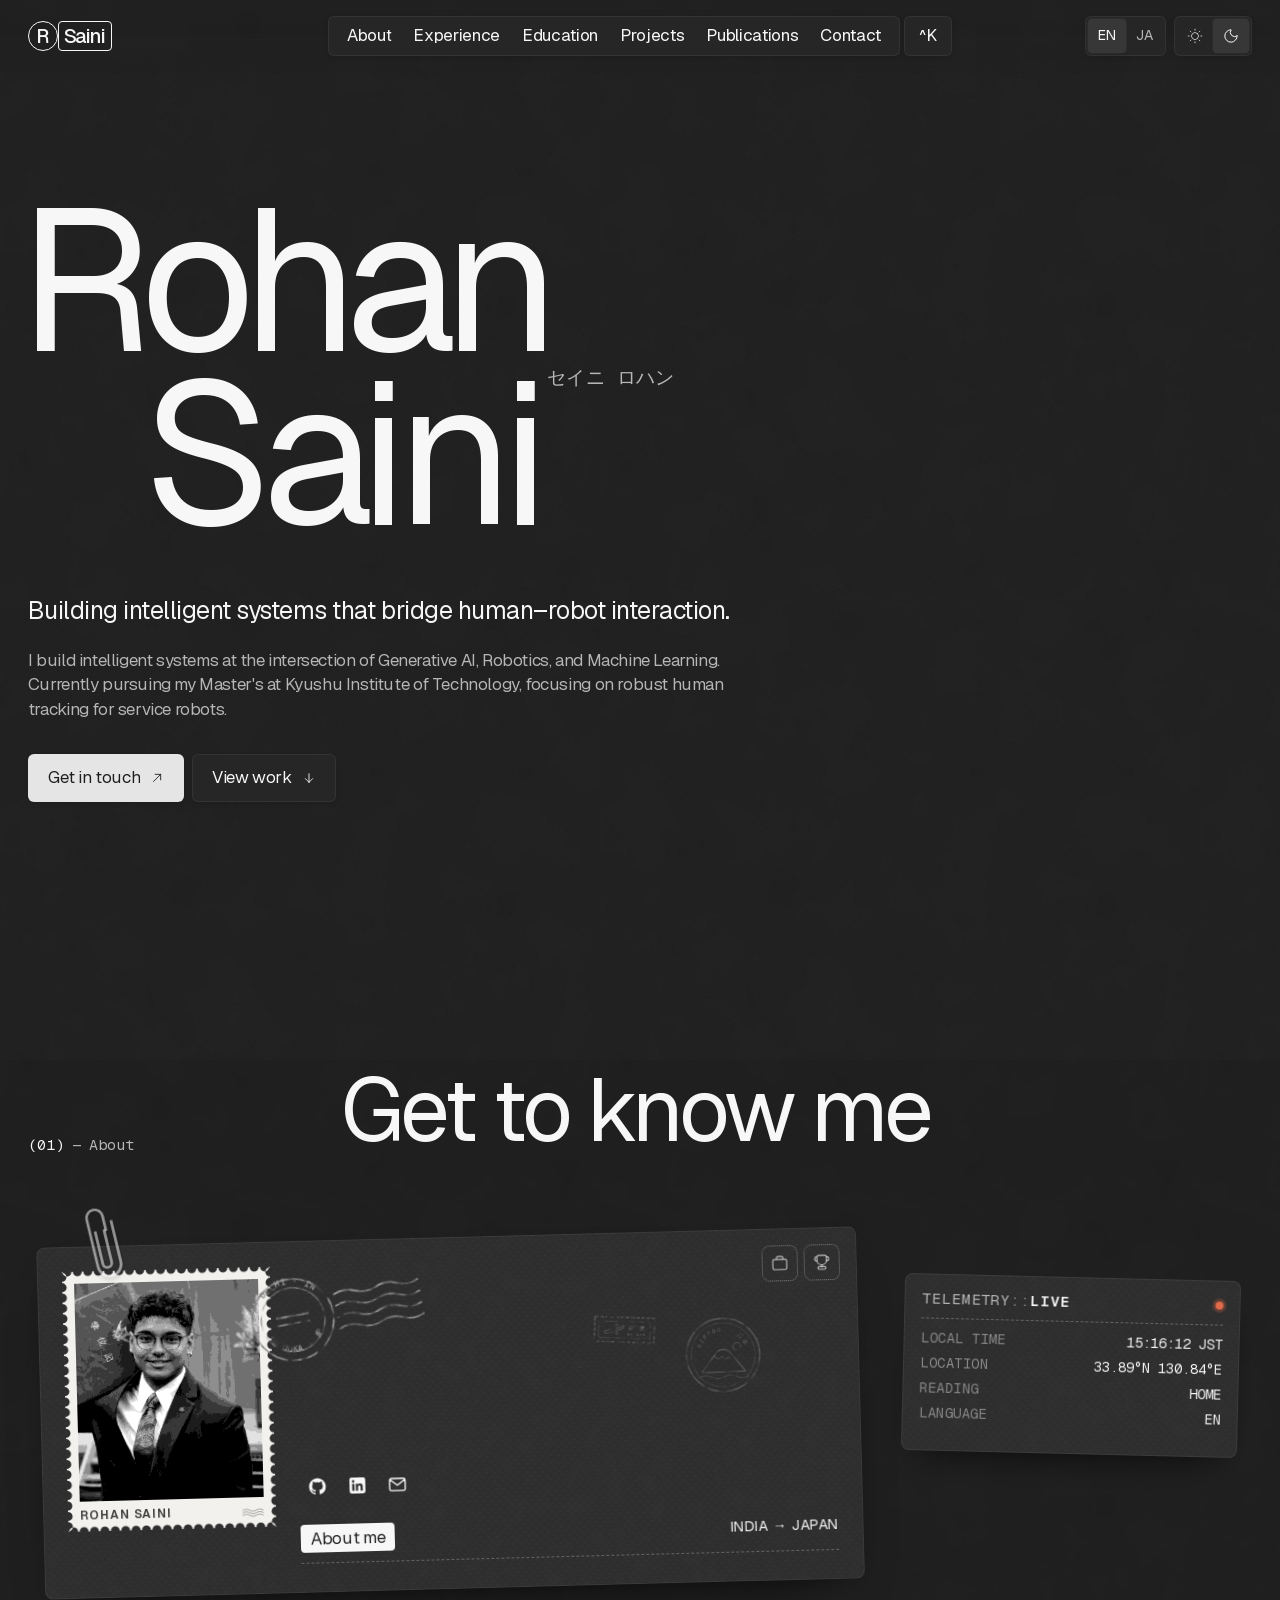
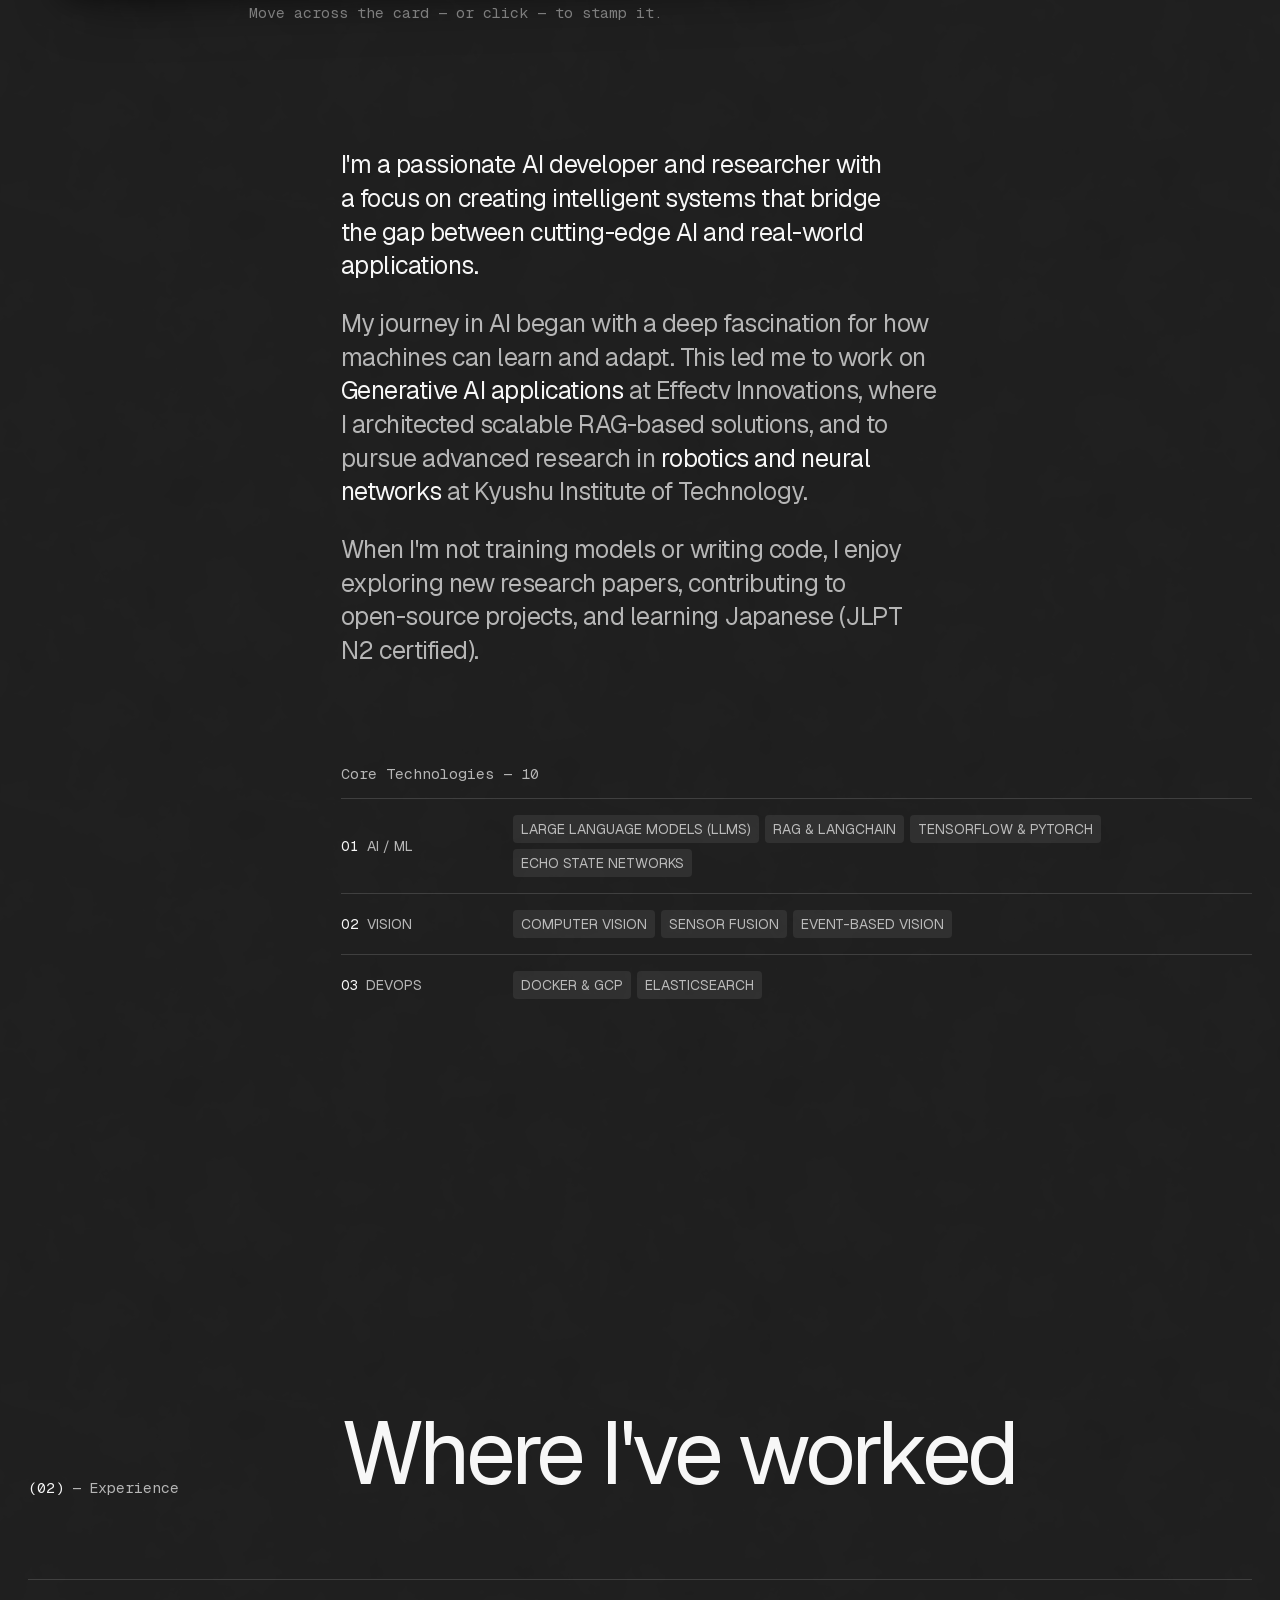
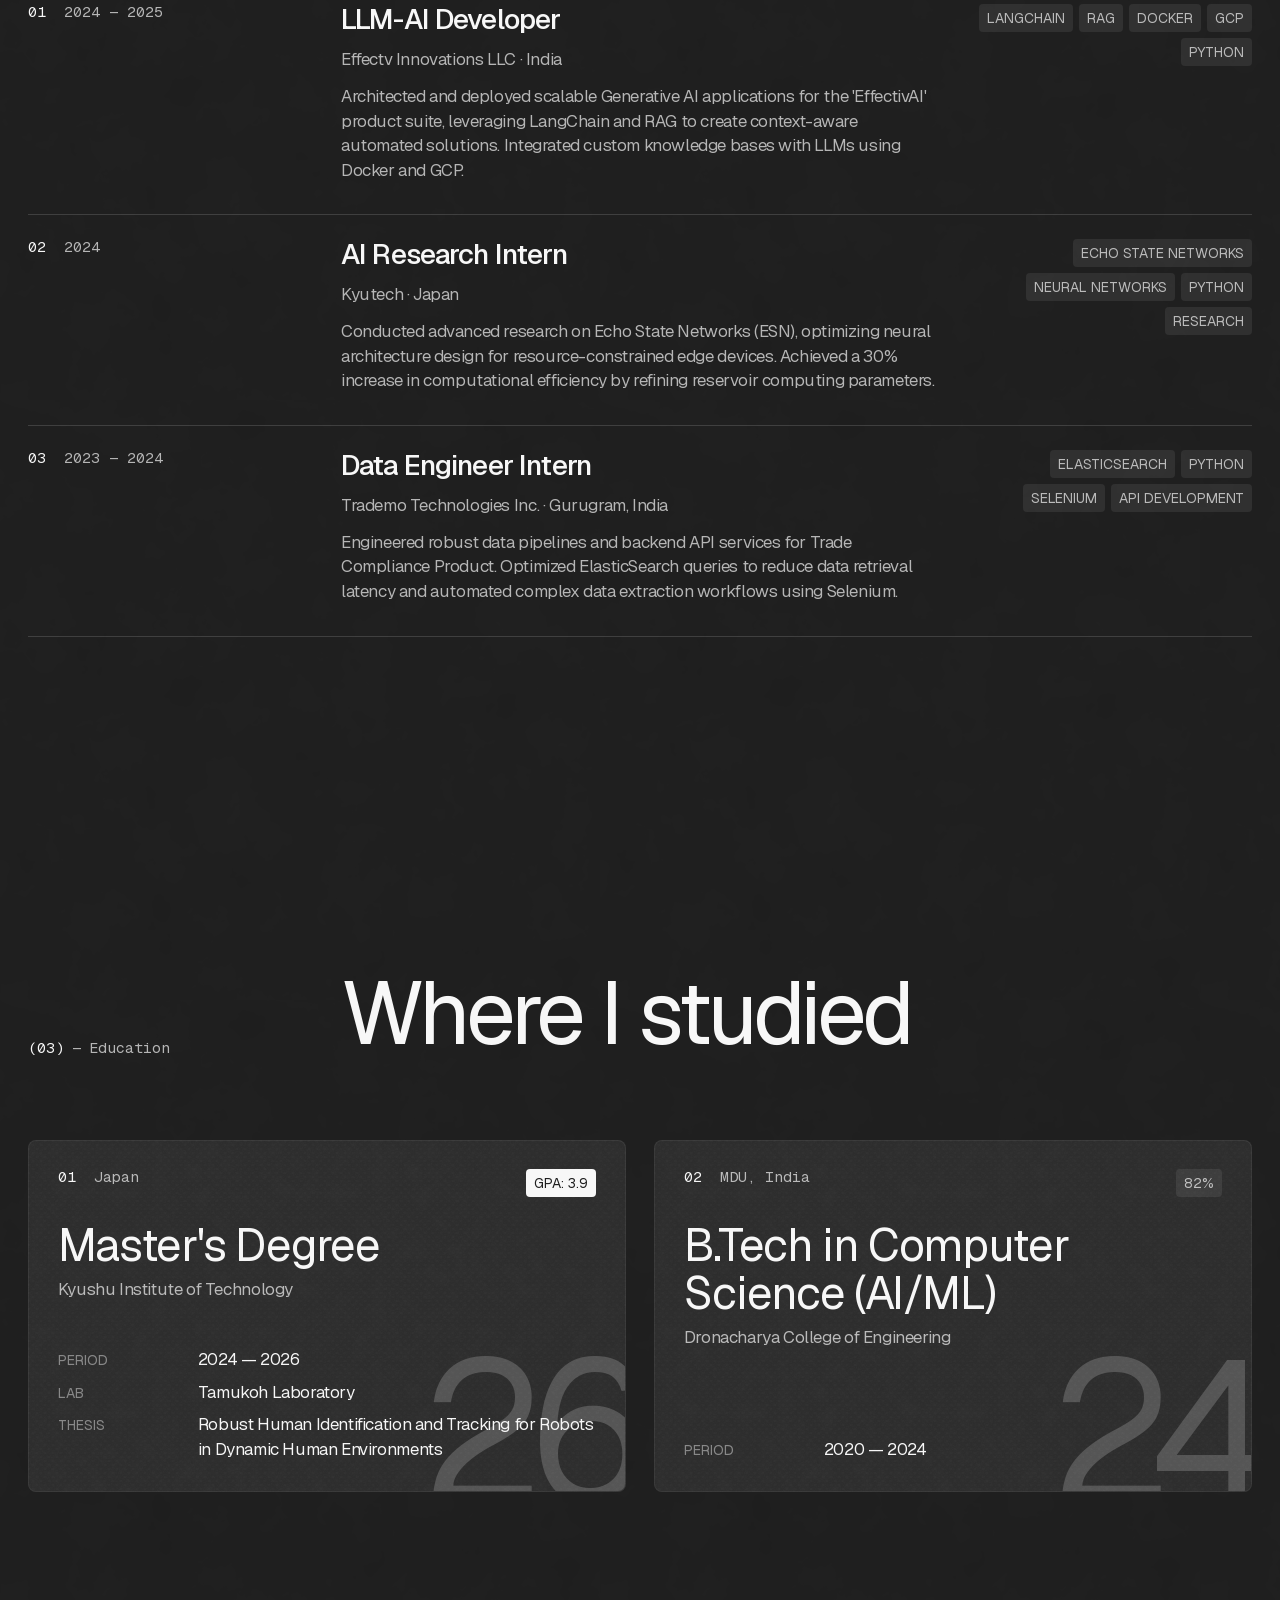
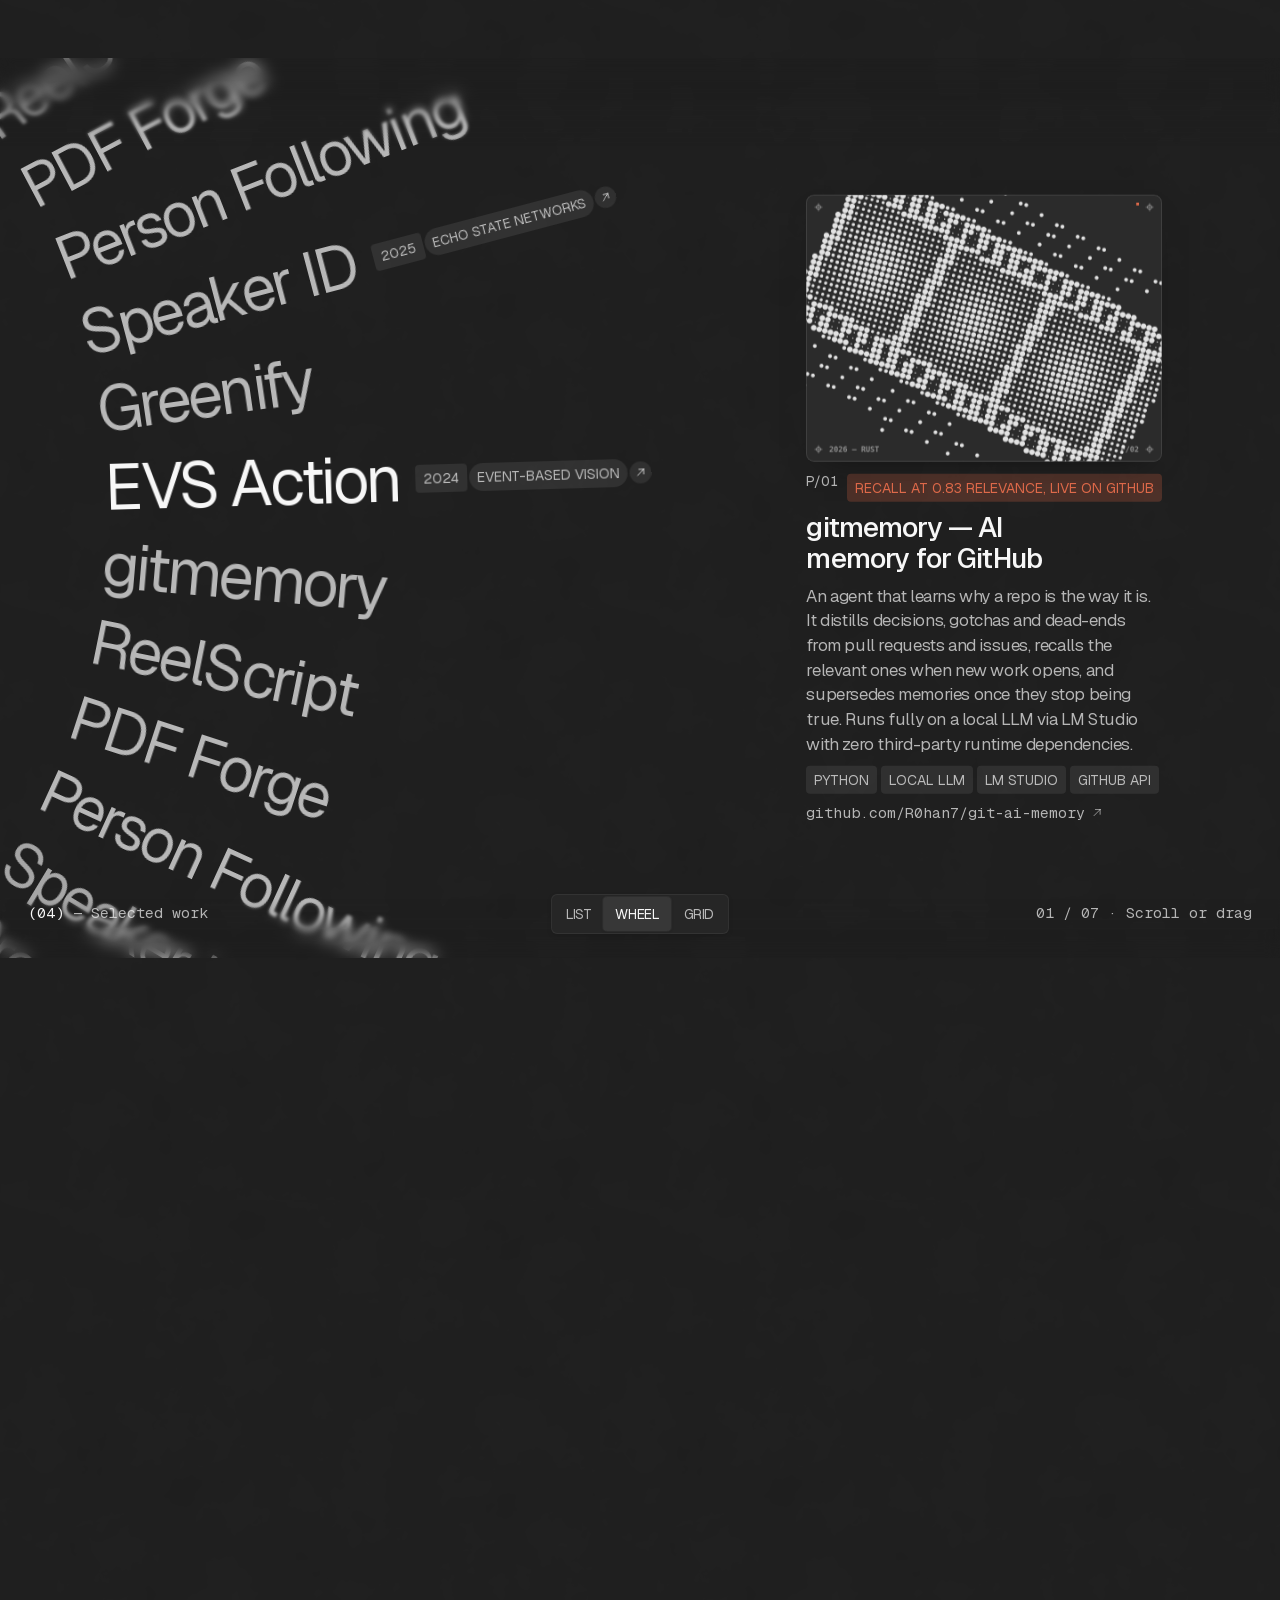
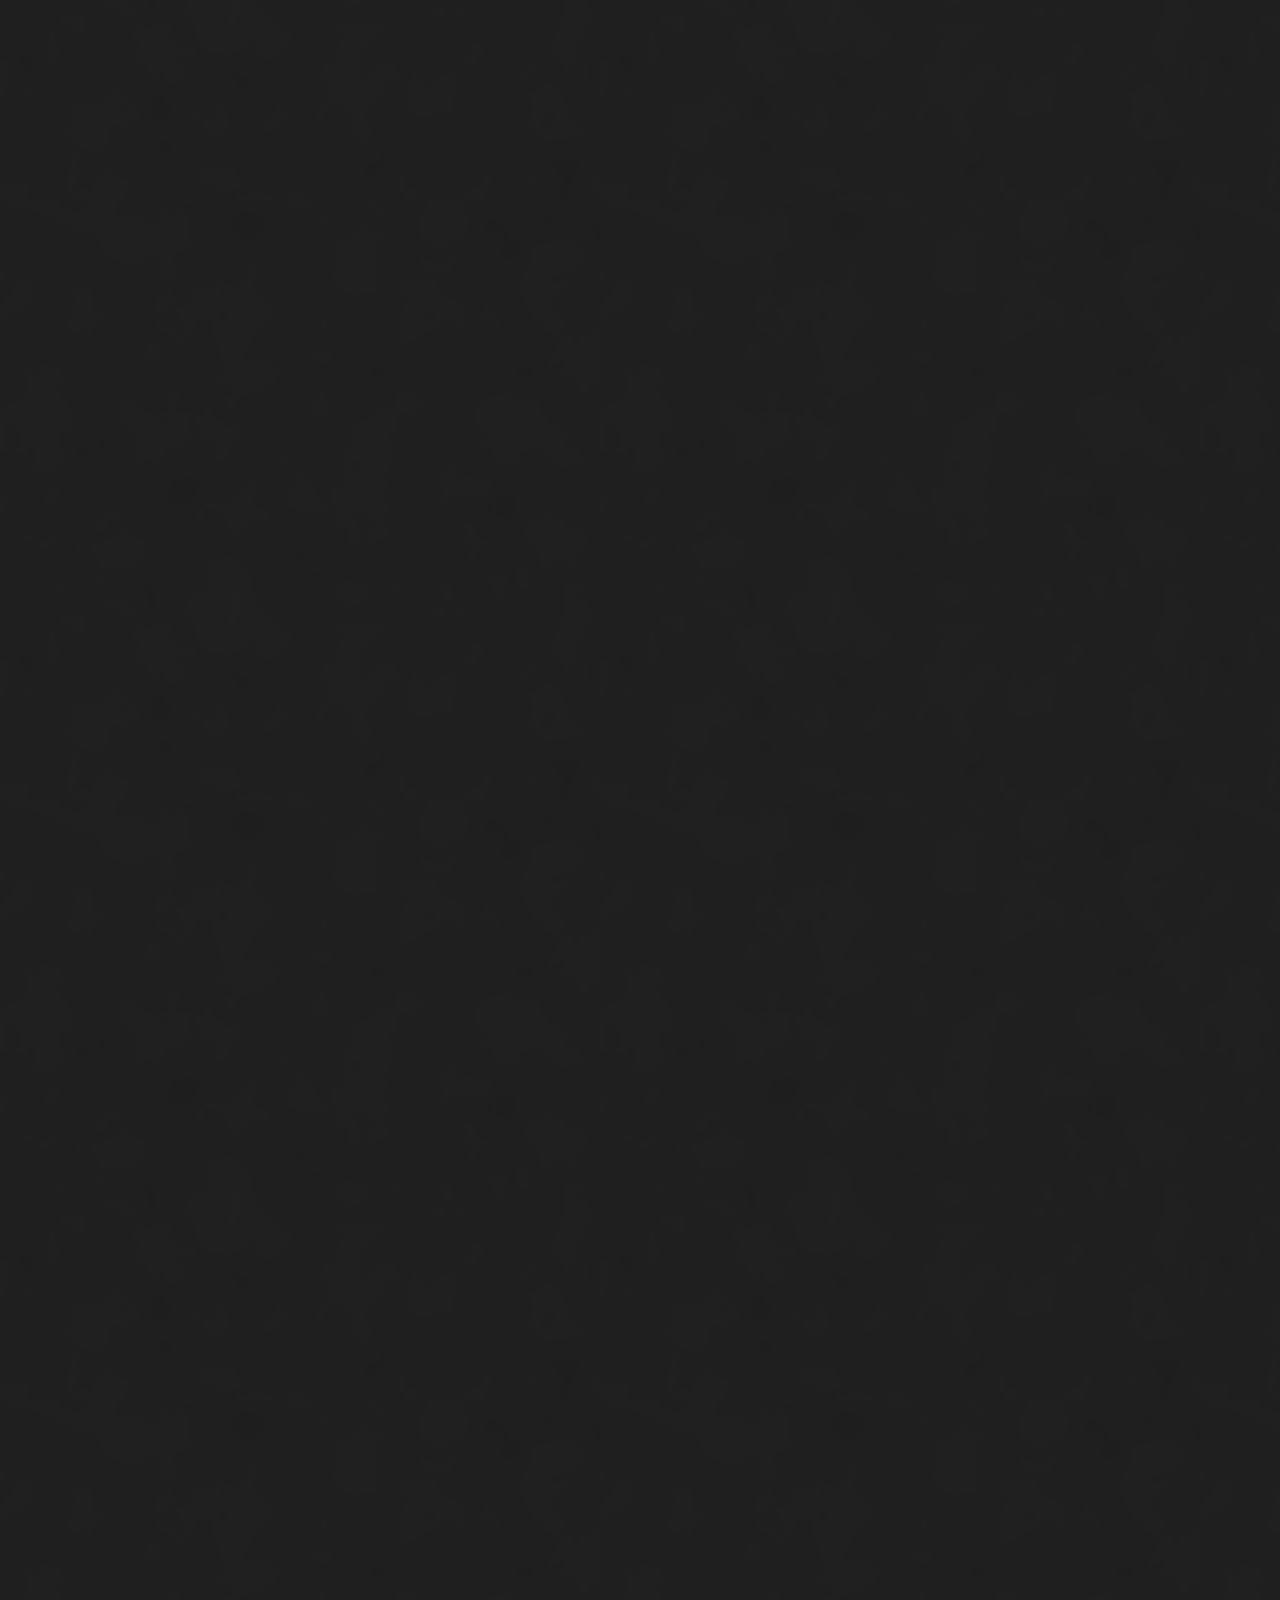
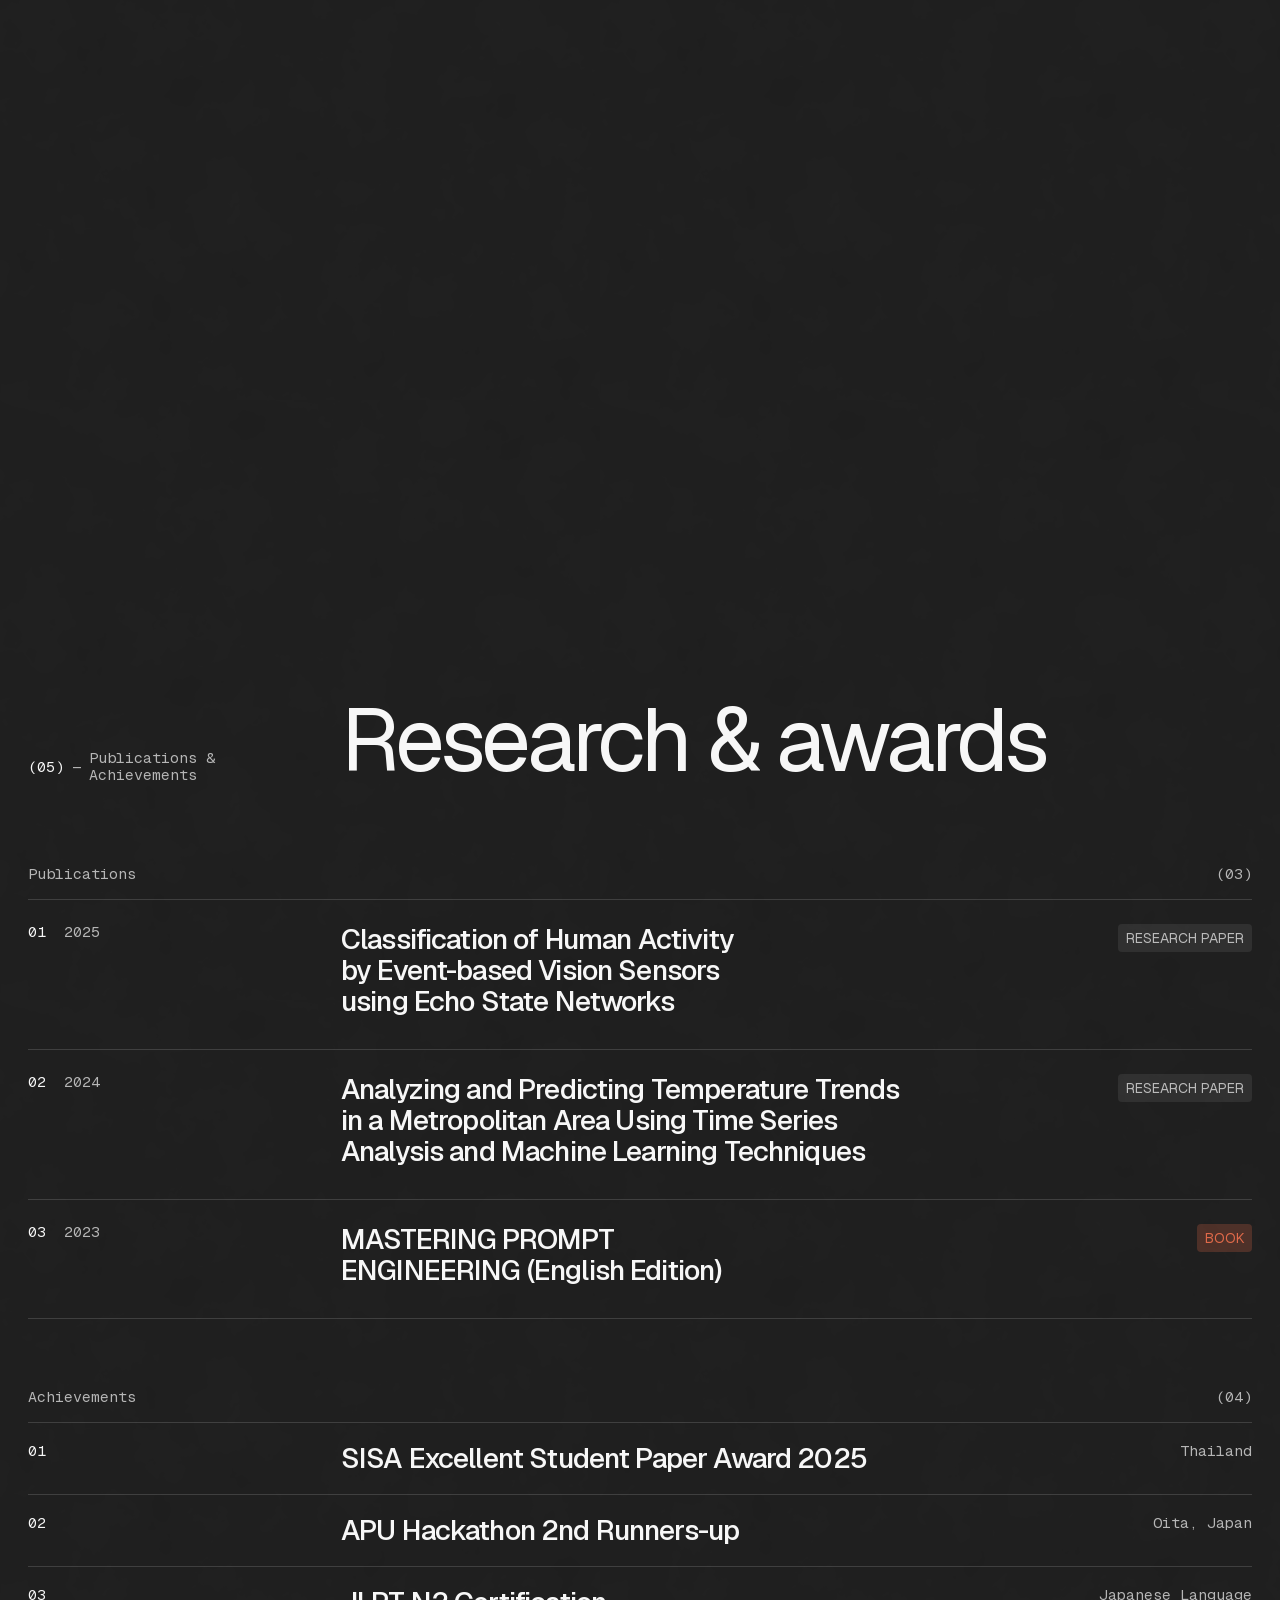
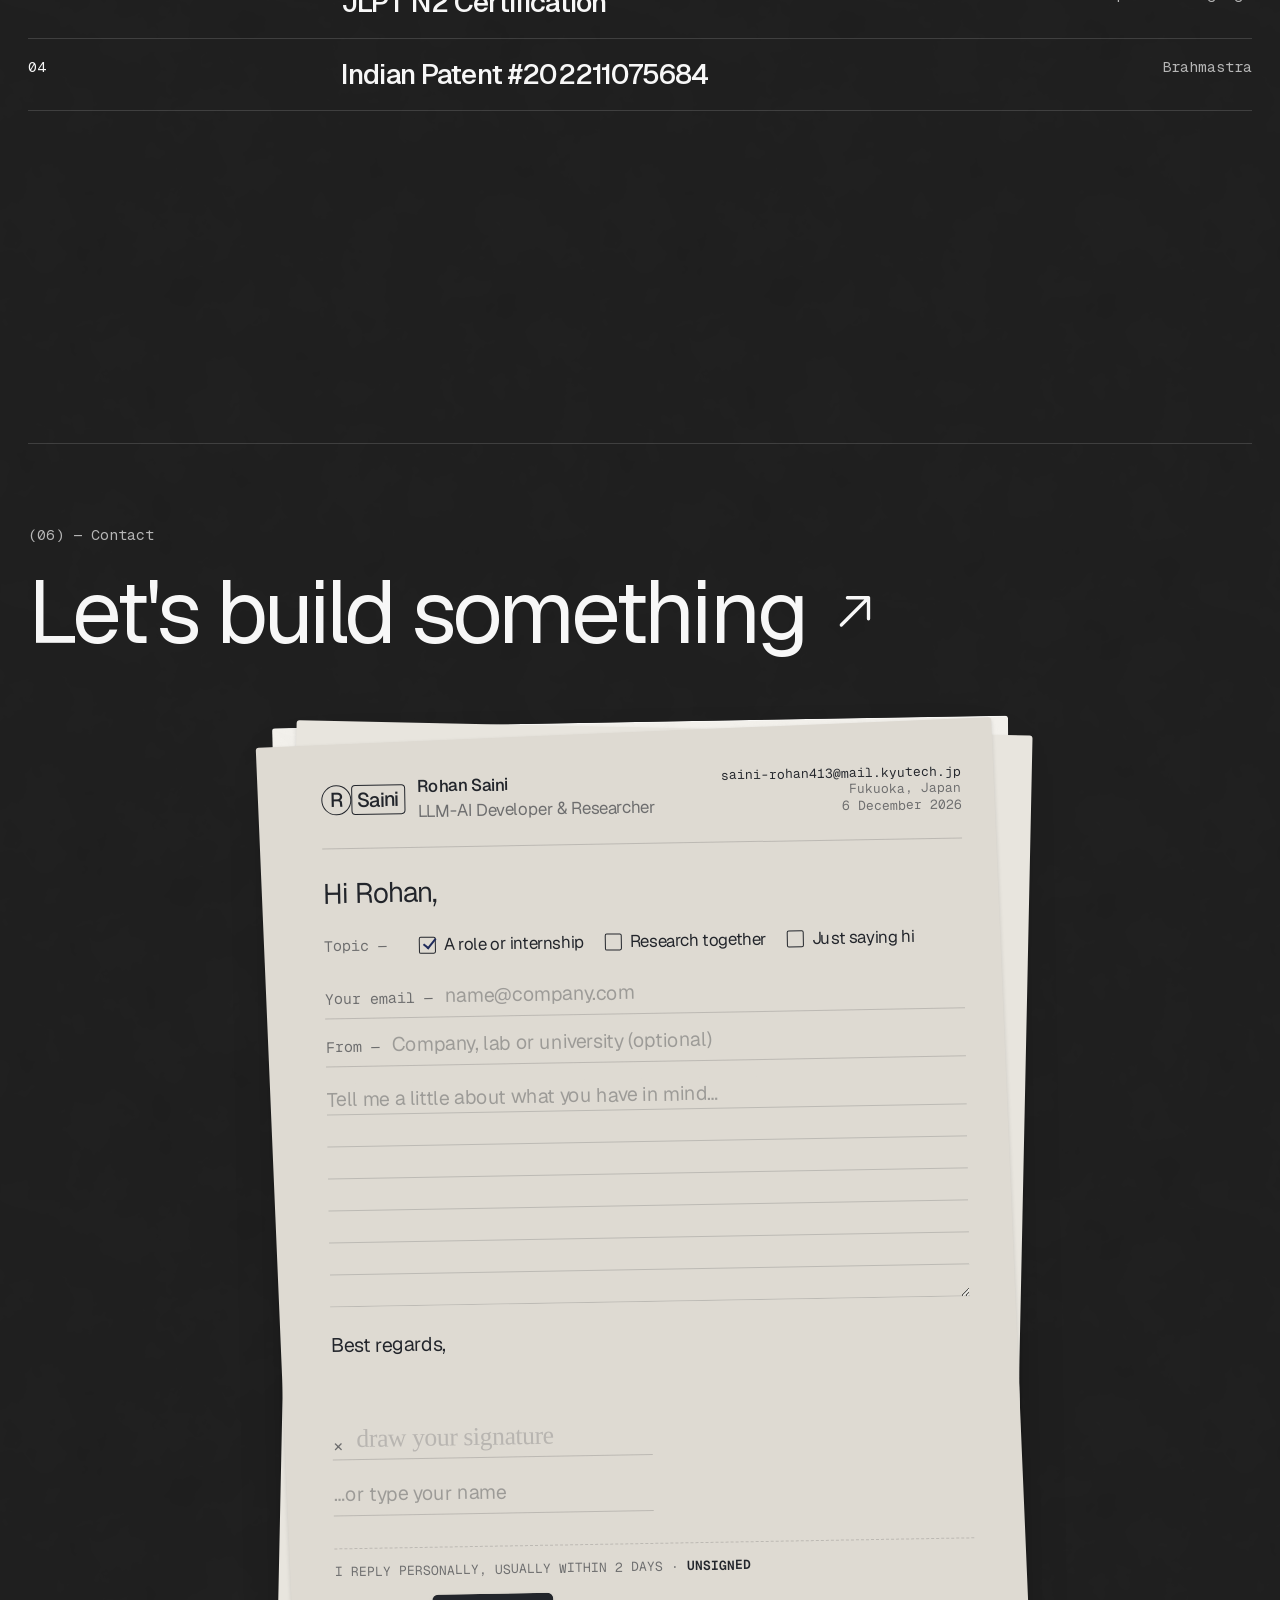
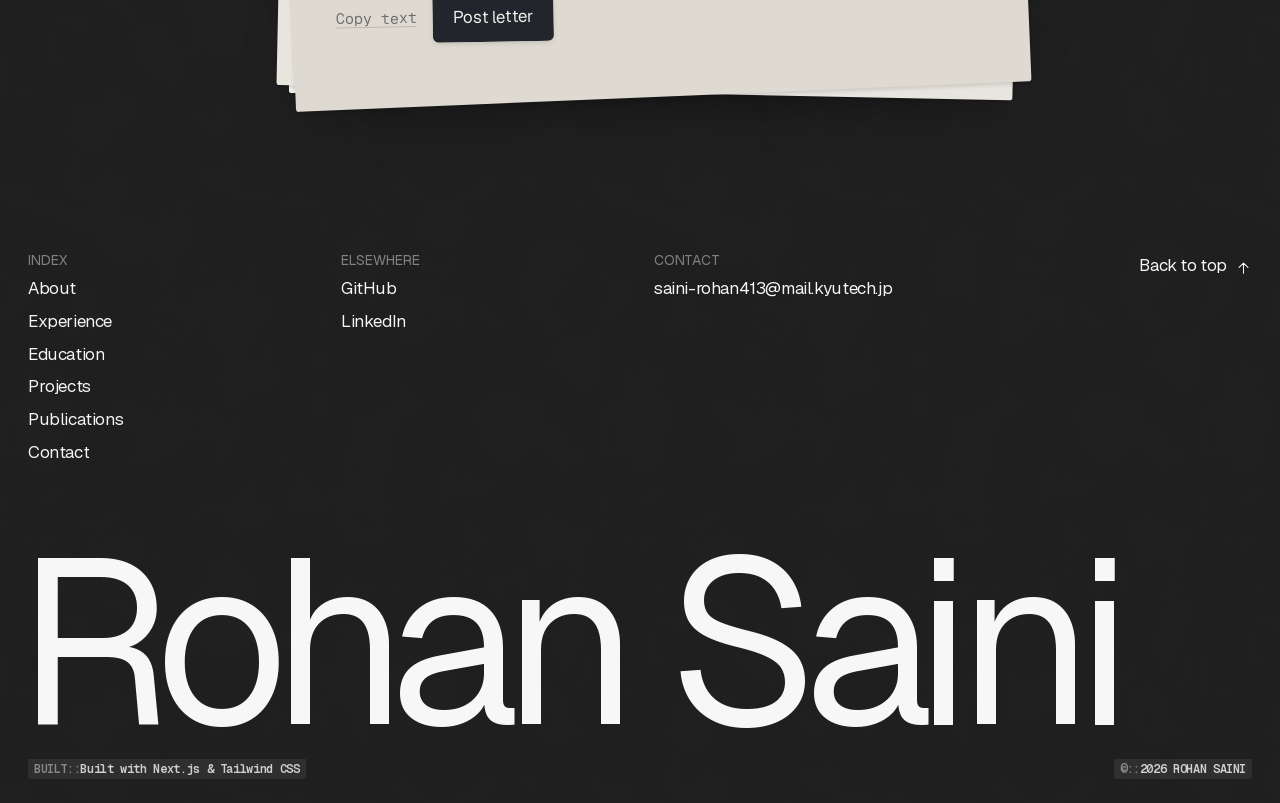
==== commit b84363a2: "Deploy rohan-website@92dc953" ====
--- a/index.html
+++ b/index.html
@@ -1,4 +1,4 @@
-<!DOCTYPE html><!--saEHylOVNpiUmfoUvhtxL--><html lang="en" data-theme="dark" class="geist_e799d87a-module__u8MhCG__variable geist_mono_42eec60-module__Gb1_vG__variable"><head><meta charSet="utf-8"/><meta name="viewport" content="width=device-width, initial-scale=1"/><link rel="preload" href="/_next/static/media/797e433ab948586e-s.p.29207c2f.woff2" as="font" crossorigin="" type="font/woff2"/><link rel="preload" href="/_next/static/media/caa3a2e1cccd8315-s.p.3b6cae6d.woff2" as="font" crossorigin="" type="font/woff2"/><link rel="preload" as="image" href="/images/stamp.jpg"/><link rel="stylesheet" href="/_next/static/chunks/0f2ae2b0d5fbac5c.css" data-precedence="next"/><link rel="preload" as="script" fetchPriority="low" href="/_next/static/chunks/86f8189d06779899.js"/><script src="/_next/static/chunks/8a80c7f2aa2a8276.js" async=""></script><script src="/_next/static/chunks/0adad9caa983f385.js" async=""></script><script src="/_next/static/chunks/22f1fafe070876a6.js" async=""></script><script src="/_next/static/chunks/turbopack-87c15877a680bf93.js" async=""></script><script src="/_next/static/chunks/1e086dccfb274931.js" async=""></script><script src="/_next/static/chunks/c3f31ae7688b1ab0.js" async=""></script><script src="/_next/static/chunks/f7b25fda0e659a65.js" async=""></script><meta name="next-size-adjust" content=""/><meta name="theme-color" media="(prefers-color-scheme: light)" content="#d6d6d5"/><meta name="theme-color" media="(prefers-color-scheme: dark)" content="#1e1e1e"/><title>Rohan Saini | AI Developer &amp; Researcher</title><meta name="description" content="LLM-AI Developer specializing in Generative AI, Robotics, and Machine Learning. Building intelligent systems at the intersection of AI and robotics."/><meta name="generator" content="v0.app"/><link rel="icon" href="/icon-light-32x32.png" media="(prefers-color-scheme: light)"/><link rel="icon" href="/icon-dark-32x32.png" media="(prefers-color-scheme: dark)"/><link rel="icon" href="/icon.svg" type="image/svg+xml"/><link rel="apple-touch-icon" href="/apple-icon.png"/><script>(() => {
+<!DOCTYPE html><!--ma_TAo6qrBM7Tl607SW4Z--><html lang="en" data-theme="dark" class="geist_e799d87a-module__u8MhCG__variable geist_mono_42eec60-module__Gb1_vG__variable"><head><meta charSet="utf-8"/><meta name="viewport" content="width=device-width, initial-scale=1"/><link rel="preload" href="/_next/static/media/797e433ab948586e-s.p.29207c2f.woff2" as="font" crossorigin="" type="font/woff2"/><link rel="preload" href="/_next/static/media/caa3a2e1cccd8315-s.p.3b6cae6d.woff2" as="font" crossorigin="" type="font/woff2"/><link rel="preload" as="image" href="/images/stamp.jpg"/><link rel="stylesheet" href="/_next/static/chunks/0f2ae2b0d5fbac5c.css" data-precedence="next"/><link rel="preload" as="script" fetchPriority="low" href="/_next/static/chunks/86f8189d06779899.js"/><script src="/_next/static/chunks/8a80c7f2aa2a8276.js" async=""></script><script src="/_next/static/chunks/0adad9caa983f385.js" async=""></script><script src="/_next/static/chunks/22f1fafe070876a6.js" async=""></script><script src="/_next/static/chunks/turbopack-87c15877a680bf93.js" async=""></script><script src="/_next/static/chunks/1e086dccfb274931.js" async=""></script><script src="/_next/static/chunks/c3f31ae7688b1ab0.js" async=""></script><script src="/_next/static/chunks/36756fab59c0591f.js" async=""></script><meta name="next-size-adjust" content=""/><meta name="theme-color" media="(prefers-color-scheme: light)" content="#d6d6d5"/><meta name="theme-color" media="(prefers-color-scheme: dark)" content="#1e1e1e"/><title>Rohan Saini | AI Developer &amp; Researcher</title><meta name="description" content="LLM-AI Developer specializing in Generative AI, Robotics, and Machine Learning. Building intelligent systems at the intersection of AI and robotics."/><meta name="generator" content="v0.app"/><link rel="icon" href="/icon-light-32x32.png" media="(prefers-color-scheme: light)"/><link rel="icon" href="/icon-dark-32x32.png" media="(prefers-color-scheme: dark)"/><link rel="icon" href="/icon.svg" type="image/svg+xml"/><link rel="apple-touch-icon" href="/apple-icon.png"/><script>(() => {
   const root = document.documentElement;
   try {
     const t = localStorage.getItem("theme");
@@ -12,4 +12,4 @@
     root.dataset.veil = "boot";
     if ("scrollRestoration" in history) history.scrollRestoration = "manual";
   } catch (e) { root.dataset.veil = "boot"; }
-})();</script><noscript><style>.veil{display:none!important}main{transform:none!important}[data-reveal]{opacity:1!important;transform:none!important;filter:none!important;clip-path:none!important}.y{transform:none!important}</style></noscript><script src="/_next/static/chunks/a6dad97d9634a72d.js" noModule=""></script></head><body><div hidden=""><!--$--><!--/$--></div><canvas class="paper-dots" aria-hidden="true"></canvas><header class="header" data-header="true"><div class="header__bar"><div class="header__lead"><a href="#top" aria-label="Rohan Saini — home"><span class="logo" aria-hidden="true"><span class="logo__shape logo__circle">R</span><span class="logo__shape logo__capsule"><span class="logo__word">Saini</span></span><svg width="0" height="0" style="position:absolute" aria-hidden="true"><filter id="odo-blur" x="-20%" y="-60%" width="140%" height="220%"><feGaussianBlur stdDeviation="0 1.6"></feGaussianBlur></filter></svg></span></a></div><div class="header__center"><nav class="navpill chrome" aria-label="Primary"><span class="navpill__pill " aria-hidden="true" style="width:0;height:0;transform:translate(0px, 0px);opacity:0"></span><ul class="navpill__list"><li><a href="#about" class="navpill__link text-nav" data-nav="about" data-hover="true" aria-label="About"><span class="roll " aria-hidden="true"><span style="--index:0">A</span><span style="--index:1">b</span><span style="--index:2">o</span><span style="--index:3">u</span><span style="--index:4">t</span></span></a></li><li><a href="#experience" class="navpill__link text-nav" data-nav="experience" data-hover="true" aria-label="Experience"><span class="roll " aria-hidden="true"><span style="--index:0">E</span><span style="--index:1">x</span><span style="--index:2">p</span><span style="--index:3">e</span><span style="--index:4">r</span><span style="--index:5">i</span><span style="--index:6">e</span><span style="--index:7">n</span><span style="--index:8">c</span><span style="--index:9">e</span></span></a></li><li><a href="#education" class="navpill__link text-nav" data-nav="education" data-hover="true" aria-label="Education"><span class="roll " aria-hidden="true"><span style="--index:0">E</span><span style="--index:1">d</span><span style="--index:2">u</span><span style="--index:3">c</span><span style="--index:4">a</span><span style="--index:5">t</span><span style="--index:6">i</span><span style="--index:7">o</span><span style="--index:8">n</span></span></a></li><li><a href="#projects" class="navpill__link text-nav" data-nav="projects" data-hover="true" aria-label="Projects"><span class="roll " aria-hidden="true"><span style="--index:0">P</span><span style="--index:1">r</span><span style="--index:2">o</span><span style="--index:3">j</span><span style="--index:4">e</span><span style="--index:5">c</span><span style="--index:6">t</span><span style="--index:7">s</span></span></a></li><li><a href="#publications" class="navpill__link text-nav" data-nav="publications" data-hover="true" aria-label="Publications"><span class="roll " aria-hidden="true"><span style="--index:0">P</span><span style="--index:1">u</span><span style="--index:2">b</span><span style="--index:3">l</span><span style="--index:4">i</span><span style="--index:5">c</span><span style="--index:6">a</span><span style="--index:7">t</span><span style="--index:8">i</span><span style="--index:9">o</span><span style="--index:10">n</span><span style="--index:11">s</span></span></a></li><li><a href="#contact" class="navpill__link text-nav" data-nav="contact" data-hover="true" aria-label="Contact"><span class="roll " aria-hidden="true"><span style="--index:0">C</span><span style="--index:1">o</span><span style="--index:2">n</span><span style="--index:3">t</span><span style="--index:4">a</span><span style="--index:5">c</span><span style="--index:6">t</span></span></a></li></ul></nav><button type="button" class="cmdk text-nav" data-hover="true" aria-label="Open command menu" aria-keyshortcuts="Meta+K"><span class="roll " aria-hidden="true"><span style="--index:0">⌘</span><span style="--index:1">K</span></span></button></div><div class="header__right"><button type="button" class="iconbtn navsearch" aria-label="Search"><svg viewBox="0 0 24 24" fill="none" aria-hidden="true"><path stroke="currentColor" stroke-linecap="round" stroke-linejoin="round" stroke-width="1.5" d="m20.25 20.25-4.123-4.123m0 0A7.25 7.25 0 1 0 5.874 5.874a7.25 7.25 0 0 0 10.253 10.253"></path></svg></button><div class="seg chrome seg--lang" role="group" aria-label="Language"><button type="button" class="seg__btn" data-seg="en" aria-pressed="true" aria-label="English"><span class="text-meta">EN</span></button><button type="button" class="seg__btn" data-seg="ja" aria-pressed="false" aria-label="日本語"><span class="text-meta">JA</span></button></div><div class="seg chrome " role="group" aria-label="Theme"><button type="button" class="seg__btn" data-seg="light" aria-pressed="false" aria-label="Light theme"><svg viewBox="0 0 24 24" fill="none" aria-hidden="true"><path stroke="currentColor" stroke-linecap="round" stroke-linejoin="round" stroke-width="1.5" d="M11.998 3.29V1.769M5.84 18.158l-1.077 1.078m7.235 2.997v-1.524m7.235-15.944-1.077 1.077M20.707 12h1.523m-4.074 6.159 1.077 1.077M1.766 12h1.523m1.474-7.235L5.84 5.842m9.87 2.446a5.25 5.25 0 1 1-7.424 7.424 5.25 5.25 0 0 1 7.424-7.424"></path></svg></button><button type="button" class="seg__btn" data-seg="dark" aria-pressed="true" aria-label="Dark theme"><svg viewBox="0 0 24 24" fill="none" aria-hidden="true"><path stroke="currentColor" stroke-linecap="round" stroke-linejoin="round" stroke-width="1.5" d="M21.248 11.811a6.5 6.5 0 0 1-9.06-9.06L12 2.75a9.25 9.25 0 1 0 9.248 9.061"></path></svg></button></div><button type="button" class="iconbtn navtrigger" aria-label="Menu" aria-expanded="false" aria-controls="drawer"><span class="navtrigger__bars" aria-hidden="true"></span></button></div></div></header><div id="drawer" class="drawer " aria-hidden="true" inert=""><ul class="drawer__list"><li><a href="#about" class="drawer__link"><span class="y_"><span class="y" style="--i:0"><span class="text-mono">0<!-- -->1</span> <!-- -->About</span></span></a></li><li><a href="#experience" class="drawer__link"><span class="y_"><span class="y" style="--i:1"><span class="text-mono">0<!-- -->2</span> <!-- -->Experience</span></span></a></li><li><a href="#education" class="drawer__link"><span class="y_"><span class="y" style="--i:2"><span class="text-mono">0<!-- -->3</span> <!-- -->Education</span></span></a></li><li><a href="#projects" class="drawer__link"><span class="y_"><span class="y" style="--i:3"><span class="text-mono">0<!-- -->4</span> <!-- -->Projects</span></span></a></li><li><a href="#publications" class="drawer__link"><span class="y_"><span class="y" style="--i:4"><span class="text-mono">0<!-- -->5</span> <!-- -->Publications</span></span></a></li><li><a href="#contact" class="drawer__link"><span class="y_"><span class="y" style="--i:5"><span class="text-mono">0<!-- -->6</span> <!-- -->Contact</span></span></a></li></ul><div class="drawer__foot"><div class="seg chrome " role="group" aria-label="Language"><button type="button" class="seg__btn" data-seg="en" aria-pressed="true" aria-label="English"><span class="text-meta">EN</span></button><button type="button" class="seg__btn" data-seg="ja" aria-pressed="false" aria-label="日本語"><span class="text-meta">JA</span></button></div><a class="text-mono u-muted" href="mailto:saini-rohan413@mail.kyutech.jp">saini-rohan413@mail.kyutech.jp</a></div></div><div class="pblur pblur--top pblur--fixed" style="--pblur-h:7.5em" aria-hidden="true"><div class="pblur__layer is--1"></div><div class="pblur__layer is--2"></div><div class="pblur__layer is--3"></div></div><div class="progress" data-progress="true" aria-hidden="true"></div><main><section id="top" class="hero container-x" aria-labelledby="hero-name"><div class="grid12 hero__top"><div class="hero__scrub"><h1 id="hero-name" class="hero__name" data-reveal="true"><span class="y_"><span class="y" style="--i:0">Rohan</span></span><br/><span style="padding-left:0.62em;display:inline-block"><span class="y_"><span class="y" style="--i:2">Saini</span></span><span class="hero__namealt" style="margin-left:0.6rem;vertical-align:top"><span data-reveal="fade" lang="ja" style="--d:500ms;display:inline-block">セイニ ロハン</span></span></span></h1></div></div><div class="grid12 hero__row"><div class="hero__lead" data-reveal="true"><p class="text-lead"><span class="y_"><span class="y" style="--i:0;--d:250ms">Building</span></span><span> </span><span class="y_"><span class="y" style="--i:0.5;--d:250ms">intelligent</span></span><span> </span><span class="y_"><span class="y" style="--i:1;--d:250ms">systems</span></span><span> </span><span class="y_"><span class="y" style="--i:1.5;--d:250ms">that</span></span><span> </span><span class="y_"><span class="y" style="--i:2;--d:250ms">bridge</span></span><span> </span><span class="y_"><span class="y" style="--i:2.5;--d:250ms">human–robot</span></span><span> </span><span class="y_"><span class="y" style="--i:3;--d:250ms">interaction.</span></span></p><p class="text-sm u-muted" data-reveal="fade" style="margin-top:1.25rem;--d:450ms">I build intelligent systems at the intersection of Generative AI, Robotics, and Machine Learning. Currently pursuing my Master&#x27;s at Kyushu Institute of Technology, focusing on robust human tracking for service robots.</p><div data-reveal="fade" style="display:flex;flex-wrap:wrap;gap:0.5rem;margin-top:2rem;--d:600ms"><a class="btn btn--fill" href="mailto:saini-rohan413@mail.kyutech.jp" data-hover="true"><span class="roll " aria-hidden="true"><span style="--index:0">G</span><span style="--index:1">e</span><span style="--index:2">t</span><span style="--index:3"> </span><span style="--index:4">i</span><span style="--index:5">n</span><span style="--index:6"> </span><span style="--index:7">t</span><span style="--index:8">o</span><span style="--index:9">u</span><span style="--index:10">c</span><span style="--index:11">h</span></span><span class="arrow-roll " aria-hidden="true"><span class="arrow-roll__icon arrow-roll__current"><svg viewBox="0 0 24 24" fill="none" aria-hidden="true"><path d="M18.25 15.25V5.75M18.25 5.75H8.75M18.25 5.75L6 18" stroke="currentColor" stroke-width="1.5" stroke-linecap="round" stroke-linejoin="round"></path></svg></span><span class="arrow-roll__icon arrow-roll__next"><svg viewBox="0 0 24 24" fill="none" aria-hidden="true"><path d="M18.25 15.25V5.75M18.25 5.75H8.75M18.25 5.75L6 18" stroke="currentColor" stroke-width="1.5" stroke-linecap="round" stroke-linejoin="round"></path></svg></span></span></a><a class="btn" href="#projects" data-hover="true"><span class="roll " aria-hidden="true"><span style="--index:0">V</span><span style="--index:1">i</span><span style="--index:2">e</span><span style="--index:3">w</span><span style="--index:4"> </span><span style="--index:5">w</span><span style="--index:6">o</span><span style="--index:7">r</span><span style="--index:8">k</span></span><span class="arrow-roll arrow-roll--down" aria-hidden="true"><span class="arrow-roll__icon arrow-roll__current"><svg viewBox="0 0 24 24" fill="none" aria-hidden="true"><path d="M12 4.75v14.5m0 0 6.25-6.25M12 19.25 5.75 13" stroke="currentColor" stroke-width="1.5" stroke-linecap="round" stroke-linejoin="round"></path></svg></span><span class="arrow-roll__icon arrow-roll__next"><svg viewBox="0 0 24 24" fill="none" aria-hidden="true"><path d="M12 4.75v14.5m0 0 6.25-6.25M12 19.25 5.75 13" stroke="currentColor" stroke-width="1.5" stroke-linecap="round" stroke-linejoin="round"></path></svg></span></span></a></div></div></div><div class="hero__foot text-mono" data-reveal="fade" style="--d:700ms"><a href="#about" class="u-muted" data-hover="true" style="display:inline-flex;gap:0.5rem;align-items:center"><span class="arrow-roll arrow-roll--down" aria-hidden="true"><span class="arrow-roll__icon arrow-roll__current"><svg viewBox="0 0 24 24" fill="none" aria-hidden="true"><path d="M12 4.75v14.5m0 0 6.25-6.25M12 19.25 5.75 13" stroke="currentColor" stroke-width="1.5" stroke-linecap="round" stroke-linejoin="round"></path></svg></span><span class="arrow-roll__icon arrow-roll__next"><svg viewBox="0 0 24 24" fill="none" aria-hidden="true"><path d="M12 4.75v14.5m0 0 6.25-6.25M12 19.25 5.75 13" stroke="currentColor" stroke-width="1.5" stroke-linecap="round" stroke-linejoin="round"></path></svg></span></span><span class="roll " aria-hidden="true"><span style="--index:0">S</span><span style="--index:1">c</span><span style="--index:2">r</span><span style="--index:3">o</span><span style="--index:4">l</span><span style="--index:5">l</span></span></a><ul style="display:flex;gap:1.25rem;list-style:none"><li><a href="https://github.com/r0han7" data-underline="true" target="_blank" rel="noopener noreferrer">GitHub</a></li><li><a href="https://www.linkedin.com/in/rohan-saini-05b9b120b/" data-underline="true" target="_blank" rel="noopener noreferrer">LinkedIn</a></li><li><a href="mailto:saini-rohan413@mail.kyutech.jp" data-underline="true">Email</a></li></ul><span class="u-faint">Portfolio — ’26</span></div></section><section id="about" class="section container-x"><header class="sechead" data-reveal="true"><div class="sechead__idx text-mono" data-reveal="fade"><span class="u-ink">(<!-- -->01<!-- -->)</span><span>—</span><span>About</span></div><h2 class="sechead__title text-display"><span class="y_"><span class="y" style="--i:0;--d:0ms">Get</span></span><span> </span><span class="y_"><span class="y" style="--i:1;--d:0ms">to</span></span><span> </span><span class="y_"><span class="y" style="--i:2;--d:0ms">know</span></span><span> </span><span class="y_"><span class="y" style="--i:3;--d:0ms">me</span></span></h2></header><div class="grid12"><div class="about__card"><div class="postcard-wrap" data-reveal="fade"><svg class="postcard__clip" viewBox="0 0 40 92" fill="none" aria-hidden="true"><path d="M27 30V14a9 9 0 0 0-18 0v54a13 13 0 0 0 26 0V22" stroke="currentColor" stroke-width="3" stroke-linecap="round"></path><path d="M15 30v36a5 5 0 0 0 10 0V30" stroke="currentColor" stroke-width="3" stroke-linecap="round"></path></svg><article class="postcard u-card" aria-label="Rohan Saini — About me"><span class="postcard__field" aria-hidden="true"></span><span class="postcard__imprints" data-marks-avoid="true"><button type="button" class="imprint" aria-label="The record: where I&#x27;ve worked and studied" aria-haspopup="dialog" aria-expanded="false"><svg viewBox="0 0 24 24" aria-hidden="true"><path fill="none" stroke="currentColor" stroke-linejoin="round" stroke-width="1.5" d="M21.25 18.25v-9.5a2 2 0 0 0-2-2H4.75a2 2 0 0 0-2 2v9.5a2 2 0 0 0 2 2h14.5a2 2 0 0 0 2-2ZM7.75 6.75v-2a2 2 0 0 1 2-2h4.5a2 2 0 0 1 2 2v2"></path></svg></button><button type="button" class="imprint" aria-label="On file: awards and publications" aria-haspopup="dialog" aria-expanded="false"><svg viewBox="0 0 24 24" aria-hidden="true"><g fill="none" stroke="currentColor" stroke-linejoin="round" stroke-width="1.5"><path d="M12 18v-3m6.25-10.25h1a2 2 0 0 1 2 2v.5a3 3 0 0 1-3 3"></path><path d="M5.75 4.75a2 2 0 0 1 2-2h8.5a2 2 0 0 1 2 2v4.5a6 6 0 0 1-6 6h-.5a6 6 0 0 1-6-6zm1 14.5a1.5 1.5 0 0 1 1.5-1.5h7.5a1.5 1.5 0 0 1 1.5 1.5v.5a1.5 1.5 0 0 1-1.5 1.5h-7.5a1.5 1.5 0 0 1-1.5-1.5zm-1-14.5h-1a2 2 0 0 0-2 2v.5a3 3 0 0 0 3 3"></path></g></svg></button></span><div class="frank" data-marks-avoid="true"><svg class="frank__defs" aria-hidden="true" focusable="false"><defs><filter id="print-_R_1cj5fdb_" color-interpolation-filters="sRGB"><feColorMatrix type="matrix" values="0.299 0.587 0.114 0 0  0.299 0.587 0.114 0 0  0.299 0.587 0.114 0 0  0 0 0 1 0"></feColorMatrix><feComponentTransfer><feFuncR type="discrete" tableValues=".00 .11 .22 .33 .44 .56 .67 .78 .89 1"></feFuncR><feFuncG type="discrete" tableValues=".00 .11 .22 .33 .44 .56 .67 .78 .89 1"></feFuncG><feFuncB type="discrete" tableValues=".00 .11 .22 .33 .44 .56 .67 .78 .89 1"></feFuncB></feComponentTransfer></filter><filter id="pm-_R_1cj5fdb_" x="-8%" y="-8%" width="116%" height="116%"><feTurbulence type="fractalNoise" baseFrequency="0.7" numOctaves="2" seed="41" result="r"></feTurbulence><feDisplacementMap in="SourceGraphic" in2="r" scale="1.2" result="d"></feDisplacementMap><feTurbulence type="fractalNoise" baseFrequency="0.09" numOctaves="3" seed="48" result="m"></feTurbulence><feColorMatrix in="m" type="matrix" values="0 0 0 0 0  0 0 0 0 0  0 0 0 0 0  0 0 0 3 -0.9" result="mm"></feColorMatrix><feComposite in="d" in2="mm" operator="in"></feComposite></filter></defs></svg><div class="frank__stamp" style="clip-path:none"><img src="/images/stamp.jpg" alt="Rohan Saini" class="frank__photo" draggable="false" style="filter:url(#print-_R_1cj5fdb_)"/><span class="frank__cap">Rohan Saini<svg class="frank__waves" viewBox="0 0 26 10" fill="none" aria-hidden="true"><path d="M1 2c3-1.6 5-1.6 8 0s5 1.6 8 0 5-1.6 8 0"></path><path d="M1 5c3-1.6 5-1.6 8 0s5 1.6 8 0 5-1.6 8 0"></path><path d="M1 8c3-1.6 5-1.6 8 0s5 1.6 8 0 5-1.6 8 0"></path></svg></span></div><span class="frank__shine" style="clip-path:none" aria-hidden="true"></span><svg class="frank__postmark" viewBox="0 0 190 96" fill="none" aria-hidden="true" data-marks-avoid="true"><defs><path id="pmt-_R_1cj5fdb_" d="M11 48a37 37 0 0 1 74 0"></path><path id="pmb-_R_1cj5fdb_" d="M15 48a33 33 0 0 0 66 0"></path></defs><g filter="url(#pm-_R_1cj5fdb_)"><circle cx="48" cy="48" r="42" stroke="currentColor" stroke-width="1.6"></circle><circle cx="48" cy="48" r="33" stroke="currentColor" stroke-width="1"></circle><text class="frank__pmtype" fill="currentColor"><textPath href="#pmt-_R_1cj5fdb_" startOffset="50%" text-anchor="middle">DELHI · IN</textPath></text><text class="frank__pmtype" fill="currentColor"><textPath href="#pmb-_R_1cj5fdb_" startOffset="50%" text-anchor="middle">FUKUOKA · JP</textPath></text><path d="M31 44h34M31 52h34" stroke="currentColor" stroke-width="1.6"></path><path d="M94 30q11-5 22 0t22 0 22 0 22 0" stroke="currentColor" stroke-width="1.6" stroke-linecap="round"></path><path d="M94 42q11-5 22 0t22 0 22 0 22 0" stroke="currentColor" stroke-width="1.6" stroke-linecap="round"></path><path d="M94 54q11-5 22 0t22 0 22 0 22 0" stroke="currentColor" stroke-width="1.6" stroke-linecap="round"></path><path d="M94 66q11-5 22 0t22 0 22 0 22 0" stroke="currentColor" stroke-width="1.6" stroke-linecap="round"></path></g></svg></div><div class="postcard__conn"><div class="postcard__row" data-marks-avoid="true"><ul class="postcard__socials"><li><a href="https://github.com/r0han7" aria-label="GitHub" class="postcard__social" target="_blank" rel="noopener noreferrer"><span class="iroll" aria-hidden="true"><span class="iroll__move"><svg viewBox="0 0 24 24" aria-hidden="true"><path fill="currentColor" d="M12 1.95c5.525 0 10 4.476 10 10a10.02 10.02 0 0 1-6.812 9.488c-.5.1-.688-.212-.688-.475 0-.337.012-1.412.012-2.75 0-.937-.312-1.537-.675-1.85 2.226-.25 4.563-1.1 4.563-4.937 0-1.1-.387-1.988-1.025-2.688.1-.25.45-1.275-.1-2.65 0 0-.837-.275-2.75 1.025a9.3 9.3 0 0 0-2.5-.337c-.85 0-1.7.112-2.5.337-1.913-1.287-2.75-1.025-2.75-1.025-.55 1.375-.2 2.4-.1 2.65-.638.7-1.025 1.6-1.025 2.688 0 3.825 2.325 4.687 4.55 4.937-.287.25-.55.688-.637 1.338-.575.262-2.013.687-2.913-.825-.187-.3-.75-1.038-1.538-1.025-.837.012-.337.475.013.662.425.238.912 1.125 1.025 1.413.2.562.85 1.637 3.362 1.175 0 .837.013 1.625.013 1.862 0 .263-.187.563-.687.475A9.99 9.99 0 0 1 2 11.951c0-5.525 4.475-10 10-10"></path></svg><svg viewBox="0 0 24 24" aria-hidden="true"><path fill="currentColor" d="M12 1.95c5.525 0 10 4.476 10 10a10.02 10.02 0 0 1-6.812 9.488c-.5.1-.688-.212-.688-.475 0-.337.012-1.412.012-2.75 0-.937-.312-1.537-.675-1.85 2.226-.25 4.563-1.1 4.563-4.937 0-1.1-.387-1.988-1.025-2.688.1-.25.45-1.275-.1-2.65 0 0-.837-.275-2.75 1.025a9.3 9.3 0 0 0-2.5-.337c-.85 0-1.7.112-2.5.337-1.913-1.287-2.75-1.025-2.75-1.025-.55 1.375-.2 2.4-.1 2.65-.638.7-1.025 1.6-1.025 2.688 0 3.825 2.325 4.687 4.55 4.937-.287.25-.55.688-.637 1.338-.575.262-2.013.687-2.913-.825-.187-.3-.75-1.038-1.538-1.025-.837.012-.337.475.013.662.425.238.912 1.125 1.025 1.413.2.562.85 1.637 3.362 1.175 0 .837.013 1.625.013 1.862 0 .263-.187.563-.687.475A9.99 9.99 0 0 1 2 11.951c0-5.525 4.475-10 10-10"></path></svg></span></span></a></li><li><a href="https://www.linkedin.com/in/rohan-saini-05b9b120b/" aria-label="LinkedIn" class="postcard__social" target="_blank" rel="noopener noreferrer"><span class="iroll" aria-hidden="true"><span class="iroll__move"><svg viewBox="0 0 24 24" aria-hidden="true"><path fill="currentColor" d="M19.04 2.5H4.96A2.46 2.46 0 0 0 2.5 4.96v14.08a2.46 2.46 0 0 0 2.46 2.46h14.08a2.46 2.46 0 0 0 2.46-2.46V4.96a2.46 2.46 0 0 0-2.46-2.46ZM8.33 18.33H5.67V9.75h2.66zM7 8.58a1.54 1.54 0 1 1 0-3.08 1.54 1.54 0 0 1 0 3.08m11.33 9.75h-2.66v-4.17c0-1-.02-2.27-1.38-2.27-1.39 0-1.6 1.08-1.6 2.2v4.24h-2.66V9.75h2.55v1.17h.04a2.8 2.8 0 0 1 2.52-1.38c2.69 0 3.19 1.77 3.19 4.08z"></path></svg><svg viewBox="0 0 24 24" aria-hidden="true"><path fill="currentColor" d="M19.04 2.5H4.96A2.46 2.46 0 0 0 2.5 4.96v14.08a2.46 2.46 0 0 0 2.46 2.46h14.08a2.46 2.46 0 0 0 2.46-2.46V4.96a2.46 2.46 0 0 0-2.46-2.46ZM8.33 18.33H5.67V9.75h2.66zM7 8.58a1.54 1.54 0 1 1 0-3.08 1.54 1.54 0 0 1 0 3.08m11.33 9.75h-2.66v-4.17c0-1-.02-2.27-1.38-2.27-1.39 0-1.6 1.08-1.6 2.2v4.24h-2.66V9.75h2.55v1.17h.04a2.8 2.8 0 0 1 2.52-1.38c2.69 0 3.19 1.77 3.19 4.08z"></path></svg></span></span></a></li><li><a href="mailto:saini-rohan413@mail.kyutech.jp" aria-label="Email" class="postcard__social"><span class="iroll" aria-hidden="true"><span class="iroll__move"><svg viewBox="0 0 24 24" aria-hidden="true"><path fill="none" stroke="currentColor" stroke-width="1.6" stroke-linejoin="round" d="M2.75 6.75a2 2 0 0 1 2-2h14.5a2 2 0 0 1 2 2v10.5a2 2 0 0 1-2 2H4.75a2 2 0 0 1-2-2zm.5-.5L12 13l8.75-6.75"></path></svg><svg viewBox="0 0 24 24" aria-hidden="true"><path fill="none" stroke="currentColor" stroke-width="1.6" stroke-linejoin="round" d="M2.75 6.75a2 2 0 0 1 2-2h14.5a2 2 0 0 1 2 2v10.5a2 2 0 0 1-2 2H4.75a2 2 0 0 1-2-2zm.5-.5L12 13l8.75-6.75"></path></svg></span></span></a></li></ul></div><div class="postcard__row" data-marks-avoid="true"><span class="postcard__tag">About me</span><span class="postcard__route text-meta">INDIA <span aria-hidden="true">→</span> JAPAN</span></div></div></article><p class="postcard__hint text-mono u-faint" aria-hidden="true"><span class="hint--fine">Move across the card — or click — to stamp it.</span><span class="hint--touch">Tap the card to stamp it.</span></p></div><dialog class="sheet" aria-labelledby="_R_lcj5fdb_" data-lenis-prevent="true"><div class="sheet__panel"><div class="sheet__top"><span class="text-mono u-muted">The record<!-- --> ::</span><button type="button" class="iconbtn sheet__close" aria-label="Close"><svg viewBox="0 0 24 24" aria-hidden="true"><path d="M6.75 6.75l10.5 10.5m0-10.5-10.5 10.5" stroke="currentColor" stroke-width="1.6" stroke-linecap="round"></path></svg></button></div><h2 id="_R_lcj5fdb_" class="text-h2 sheet__title">Where I&#x27;ve worked.</h2><div class="rec__sheet u-card"><div class="rec__head text-mono"><span class="rec__field">Company</span><span class="rec__field rec__field--role">Role</span><span class="rec__field rec__field--year">Year</span></div><div class="rec__body" data-row-list="true"><span class="rec__reader" aria-hidden="true" style="transform:translateY(0px) scaleX(0);opacity:0"></span><div class="rec__row row" tabindex="0"><span class="rec__co">Effectv Innovations LLC</span><span class="rec__role text-mono">LLM-AI Developer</span><span class="rec__year text-mono">2024 — 2025</span></div><div class="rec__row row" tabindex="0"><span class="rec__co">Kyutech</span><span class="rec__role text-mono">AI Research Intern</span><span class="rec__year text-mono">2024</span></div><div class="rec__row row" tabindex="0"><span class="rec__co">Trademo Technologies Inc.</span><span class="rec__role text-mono">Data Engineer Intern</span><span class="rec__year text-mono">2023 — 2024</span></div><div class="rec__row row" tabindex="0"><span class="rec__co">Kyushu Institute of Technology</span><span class="rec__role text-mono">Master&#x27;s Degree</span><span class="rec__year text-mono">2024 — 2026</span></div><div class="rec__row row" tabindex="0"><span class="rec__co">Dronacharya College of Engineering</span><span class="rec__role text-mono">B.Tech in Computer Science (AI/ML)</span><span class="rec__year text-mono">2020 — 2024</span></div></div><div class="rec__foot text-mono"><span>05<!-- --> ENTRIES</span><a href="mailto:saini-rohan413@mail.kyutech.jp" class="rec__link" data-underline="true">saini-rohan413@mail.kyutech.jp</a></div></div></div></dialog><dialog class="sheet" aria-labelledby="_R_tcj5fdb_" data-lenis-prevent="true"><div class="sheet__panel"><div class="sheet__top"><span class="text-mono u-muted">On file<!-- --> ::</span><button type="button" class="iconbtn sheet__close" aria-label="Close"><svg viewBox="0 0 24 24" aria-hidden="true"><path d="M6.75 6.75l10.5 10.5m0-10.5-10.5 10.5" stroke="currentColor" stroke-width="1.6" stroke-linecap="round"></path></svg></button></div><h2 id="_R_tcj5fdb_" class="text-h2 sheet__title">Awards &amp; papers.</h2><div class="rec__sheet u-card"><div class="rec__head text-mono"><span class="rec__field">Entry</span><span class="rec__field rec__field--role">Kind</span><span class="rec__field rec__field--year">Year</span></div><div class="rec__body" data-row-list="true"><span class="rec__reader" aria-hidden="true" style="transform:translateY(0px) scaleX(0);opacity:0"></span><div class="rec__row row" tabindex="0"><span class="rec__co">SISA Excellent Student Paper Award 2025</span><span class="rec__role text-mono">Thailand</span><span class="rec__year text-mono">2025</span></div><div class="rec__row row" tabindex="0"><span class="rec__co">APU Hackathon 2nd Runners-up</span><span class="rec__role text-mono">Oita, Japan</span><span class="rec__year text-mono">—</span></div><div class="rec__row row" tabindex="0"><span class="rec__co">JLPT N2 Certification</span><span class="rec__role text-mono">Japanese Language</span><span class="rec__year text-mono">—</span></div><div class="rec__row row" tabindex="0"><span class="rec__co">Indian Patent #202211075684</span><span class="rec__role text-mono">Brahmastra</span><span class="rec__year text-mono">—</span></div><div class="rec__row row" tabindex="0"><span class="rec__co">Classification of Human Activity by Event-based Vision Sensors using Echo State Networks</span><span class="rec__role text-mono">Research Paper</span><span class="rec__year text-mono">2025</span></div><div class="rec__row row" tabindex="0"><span class="rec__co">Analyzing and Predicting Temperature Trends in a Metropolitan Area Using Time Series Analysis and Machine Learning Techniques</span><span class="rec__role text-mono">Research Paper</span><span class="rec__year text-mono">2024</span></div><div class="rec__row row" tabindex="0"><span class="rec__co">MASTERING PROMPT ENGINEERING (English Edition)</span><span class="rec__role text-mono">Book</span><span class="rec__year text-mono">2023</span></div></div><div class="rec__foot text-mono"><span>07<!-- --> ENTRIES</span><a href="mailto:saini-rohan413@mail.kyutech.jp" class="rec__link" data-underline="true">saini-rohan413@mail.kyutech.jp</a></div></div></div></dialog><article class="tele u-card" aria-label="Telemetry" data-reveal="fade"><header class="tele__head"><span class="text-mono tele__tag">Telemetry<!-- -->::<b>Live</b></span><span class="tele__dot" aria-hidden="true"></span></header><dl class="tele__rows text-mono"><div class="tele__row"><dt>Local time</dt><dd>--:--:-- JST</dd></div><div class="tele__row"><dt>Location</dt><dd>33.89°N 130.84°E</dd></div><div class="tele__row"><dt>Reading</dt><dd>HOME</dd></div><div class="tele__row"><dt>Language</dt><dd>EN</dd></div></dl></article></div><div class="about__body text-lead"><p data-reveal="true" style="color:var(--ink)"><span class="y_"><span class="y" style="--i:0;--d:0ms">I&#x27;m</span></span><span> </span><span class="y_"><span class="y" style="--i:0.35;--d:0ms">a</span></span><span> </span><span class="y_"><span class="y" style="--i:0.7;--d:0ms">passionate</span></span><span> </span><span class="y_"><span class="y" style="--i:1.0499999999999998;--d:0ms">AI</span></span><span> </span><span class="y_"><span class="y" style="--i:1.4;--d:0ms">developer</span></span><span> </span><span class="y_"><span class="y" style="--i:1.75;--d:0ms">and</span></span><span> </span><span class="y_"><span class="y" style="--i:2.0999999999999996;--d:0ms">researcher</span></span><span> </span><span class="y_"><span class="y" style="--i:2.4499999999999997;--d:0ms">with</span></span><span> </span><span class="y_"><span class="y" style="--i:2.8;--d:0ms">a</span></span><span> </span><span class="y_"><span class="y" style="--i:3.15;--d:0ms">focus</span></span><span> </span><span class="y_"><span class="y" style="--i:3.5;--d:0ms">on</span></span><span> </span><span class="y_"><span class="y" style="--i:3.8499999999999996;--d:0ms">creating</span></span><span> </span><span class="y_"><span class="y" style="--i:4.199999999999999;--d:0ms">intelligent</span></span><span> </span><span class="y_"><span class="y" style="--i:4.55;--d:0ms">systems</span></span><span> </span><span class="y_"><span class="y" style="--i:4.8999999999999995;--d:0ms">that</span></span><span> </span><span class="y_"><span class="y" style="--i:5.25;--d:0ms">bridge</span></span><span> </span><span class="y_"><span class="y" style="--i:5.6;--d:0ms">the</span></span><span> </span><span class="y_"><span class="y" style="--i:5.949999999999999;--d:0ms">gap</span></span><span> </span><span class="y_"><span class="y" style="--i:6.3;--d:0ms">between</span></span><span> </span><span class="y_"><span class="y" style="--i:6.6499999999999995;--d:0ms">cutting-edge</span></span><span> </span><span class="y_"><span class="y" style="--i:7;--d:0ms">AI</span></span><span> </span><span class="y_"><span class="y" style="--i:7.35;--d:0ms">and</span></span><span> </span><span class="y_"><span class="y" style="--i:7.699999999999999;--d:0ms">real-world</span></span><span> </span><span class="y_"><span class="y" style="--i:8.049999999999999;--d:0ms">applications.</span></span></p><p data-reveal="fade" style="--d:150ms">My journey in AI began with a deep fascination for how machines can learn and adapt. This led me to work on <strong>Generative AI applications</strong> at Effectv Innovations, where I architected scalable RAG-based solutions, and to pursue advanced research in <strong>robotics and neural networks</strong> at Kyushu Institute of Technology.</p><p data-reveal="fade" style="--d:250ms">When I&#x27;m not training models or writing code, I enjoy exploring new research papers, contributing to open-source projects, and learning Japanese (JLPT N2 certified).</p></div><div class="about__tech"><p class="text-mono u-muted" data-reveal="fade" style="margin-bottom:1rem">Core Technologies<!-- --> — <!-- -->10</p><div class="techrow" data-reveal="fade" style="--d:0ms"><span class="text-meta u-muted"><span class="u-ink">0<!-- -->1</span>  <!-- -->AI / ML</span><div class="techrow__chips"><span class="chip  ">Large Language Models (LLMs)</span><span class="chip  ">RAG &amp; LangChain</span><span class="chip  ">TensorFlow &amp; PyTorch</span><span class="chip  ">Echo State Networks</span></div></div><div class="techrow" data-reveal="fade" style="--d:80ms"><span class="text-meta u-muted"><span class="u-ink">0<!-- -->2</span>  <!-- -->Vision</span><div class="techrow__chips"><span class="chip  ">Computer Vision</span><span class="chip  ">Sensor Fusion</span><span class="chip  ">Event-Based Vision</span></div></div><div class="techrow" data-reveal="fade" style="--d:160ms"><span class="text-meta u-muted"><span class="u-ink">0<!-- -->3</span>  <!-- -->DevOps</span><div class="techrow__chips"><span class="chip  ">Docker &amp; GCP</span><span class="chip  ">ElasticSearch</span></div></div><div class="techrow" data-reveal="fade" style="--d:240ms"><span class="text-meta u-muted"><span class="u-ink">0<!-- -->4</span>  <!-- -->Languages</span><div class="techrow__chips"><span class="chip  ">Python &amp; Java</span></div></div></div></div></section><section id="experience" class="section container-x"><header class="sechead" data-reveal="true"><div class="sechead__idx text-mono" data-reveal="fade"><span class="u-ink">(<!-- -->02<!-- -->)</span><span>—</span><span>Experience</span></div><h2 class="sechead__title text-display"><span class="y_"><span class="y" style="--i:0;--d:0ms">Where</span></span><span> </span><span class="y_"><span class="y" style="--i:1;--d:0ms">I&#x27;ve</span></span><span> </span><span class="y_"><span class="y" style="--i:2;--d:0ms">worked</span></span></h2></header><ol class="rows" data-row-list="true"><li class="row" data-hover="true" data-reveal="fade" style="--d:0ms"><div class="row__when text-mono"><span class="u-ink">0<!-- -->1</span>  <!-- -->2024 — 2025</div><div class="row__main"><h3 class="row__title text-h4">LLM-AI Developer<span class="linkcircle" aria-hidden="true"><span class="arrow-roll " aria-hidden="true"><span class="arrow-roll__icon arrow-roll__current"><svg viewBox="0 0 24 24" fill="none" aria-hidden="true"><path d="M18.25 15.25V5.75M18.25 5.75H8.75M18.25 5.75L6 18" stroke="currentColor" stroke-width="1.5" stroke-linecap="round" stroke-linejoin="round"></path></svg></span><span class="arrow-roll__icon arrow-roll__next"><svg viewBox="0 0 24 24" fill="none" aria-hidden="true"><path d="M18.25 15.25V5.75M18.25 5.75H8.75M18.25 5.75L6 18" stroke="currentColor" stroke-width="1.5" stroke-linecap="round" stroke-linejoin="round"></path></svg></span></span></span></h3><p class="text-sm u-muted">Effectv Innovations LLC<!-- --> · <!-- -->India</p><p class="row__desc text-sm">Architected and deployed scalable Generative AI applications for the &#x27;EffectivAI&#x27; product suite, leveraging LangChain and RAG to create context-aware automated solutions. Integrated custom knowledge bases with LLMs using Docker and GCP.</p></div><div class="row__side"><div class="row__tags row__tags--end"><span class="chip  ">LangChain</span><span class="chip  ">RAG</span><span class="chip  ">Docker</span><span class="chip  ">GCP</span><span class="chip  ">Python</span></div></div></li><li class="row" data-hover="true" data-reveal="fade" style="--d:90ms"><div class="row__when text-mono"><span class="u-ink">0<!-- -->2</span>  <!-- -->2024</div><div class="row__main"><h3 class="row__title text-h4">AI Research Intern<span class="linkcircle" aria-hidden="true"><span class="arrow-roll " aria-hidden="true"><span class="arrow-roll__icon arrow-roll__current"><svg viewBox="0 0 24 24" fill="none" aria-hidden="true"><path d="M18.25 15.25V5.75M18.25 5.75H8.75M18.25 5.75L6 18" stroke="currentColor" stroke-width="1.5" stroke-linecap="round" stroke-linejoin="round"></path></svg></span><span class="arrow-roll__icon arrow-roll__next"><svg viewBox="0 0 24 24" fill="none" aria-hidden="true"><path d="M18.25 15.25V5.75M18.25 5.75H8.75M18.25 5.75L6 18" stroke="currentColor" stroke-width="1.5" stroke-linecap="round" stroke-linejoin="round"></path></svg></span></span></span></h3><p class="text-sm u-muted">Kyutech<!-- --> · <!-- -->Japan</p><p class="row__desc text-sm">Conducted advanced research on Echo State Networks (ESN), optimizing neural architecture design for resource-constrained edge devices. Achieved a 30% increase in computational efficiency by refining reservoir computing parameters.</p></div><div class="row__side"><div class="row__tags row__tags--end"><span class="chip  ">Echo State Networks</span><span class="chip  ">Neural Networks</span><span class="chip  ">Python</span><span class="chip  ">Research</span></div></div></li><li class="row" data-hover="true" data-reveal="fade" style="--d:180ms"><div class="row__when text-mono"><span class="u-ink">0<!-- -->3</span>  <!-- -->2023 — 2024</div><div class="row__main"><h3 class="row__title text-h4">Data Engineer Intern<span class="linkcircle" aria-hidden="true"><span class="arrow-roll " aria-hidden="true"><span class="arrow-roll__icon arrow-roll__current"><svg viewBox="0 0 24 24" fill="none" aria-hidden="true"><path d="M18.25 15.25V5.75M18.25 5.75H8.75M18.25 5.75L6 18" stroke="currentColor" stroke-width="1.5" stroke-linecap="round" stroke-linejoin="round"></path></svg></span><span class="arrow-roll__icon arrow-roll__next"><svg viewBox="0 0 24 24" fill="none" aria-hidden="true"><path d="M18.25 15.25V5.75M18.25 5.75H8.75M18.25 5.75L6 18" stroke="currentColor" stroke-width="1.5" stroke-linecap="round" stroke-linejoin="round"></path></svg></span></span></span></h3><p class="text-sm u-muted">Trademo Technologies Inc.<!-- --> · <!-- -->Gurugram, India</p><p class="row__desc text-sm">Engineered robust data pipelines and backend API services for Trade Compliance Product. Optimized ElasticSearch queries to reduce data retrieval latency and automated complex data extraction workflows using Selenium.</p></div><div class="row__side"><div class="row__tags row__tags--end"><span class="chip  ">ElasticSearch</span><span class="chip  ">Python</span><span class="chip  ">Selenium</span><span class="chip  ">API Development</span></div></div></li></ol></section><section id="education" class="section container-x"><header class="sechead" data-reveal="true"><div class="sechead__idx text-mono" data-reveal="fade"><span class="u-ink">(<!-- -->03<!-- -->)</span><span>—</span><span>Education</span></div><h2 class="sechead__title text-display"><span class="y_"><span class="y" style="--i:0;--d:0ms">Where</span></span><span> </span><span class="y_"><span class="y" style="--i:1;--d:0ms">I</span></span><span> </span><span class="y_"><span class="y" style="--i:2;--d:0ms">studied</span></span></h2></header><div class="edu"><article class="edu__card u-card" data-reveal="fade" style="--d:0ms"><span class="edu__big" aria-hidden="true">26</span><div class="edu__top"><span class="text-mono u-muted"><span class="u-ink">0<!-- -->1</span>  <!-- -->Japan</span><span class="chip chip--ink ">GPA: 3.9</span></div><div style="position:relative"><h3 class="text-h2">Master&#x27;s Degree</h3><p class="text-sm u-muted" style="margin-top:0.5rem">Kyushu Institute of Technology</p></div><dl class="edu__kvs text-sm"><div class="kv"><dt class="kv__k text-meta">Period</dt><dd>2024 — 2026</dd></div><div class="kv"><dt class="kv__k text-meta">Lab</dt><dd>Tamukoh Laboratory</dd></div><div class="kv"><dt class="kv__k text-meta">Thesis</dt><dd style="max-width:28rem">Robust Human Identification and Tracking for Robots in Dynamic Human Environments</dd></div></dl></article><article class="edu__card u-card" data-reveal="fade" style="--d:120ms"><span class="edu__big" aria-hidden="true">24</span><div class="edu__top"><span class="text-mono u-muted"><span class="u-ink">0<!-- -->2</span>  <!-- -->MDU, India</span><span class="chip  ">82%</span></div><div style="position:relative"><h3 class="text-h2">B.Tech in Computer Science (AI/ML)</h3><p class="text-sm u-muted" style="margin-top:0.5rem">Dronacharya College of Engineering</p></div><dl class="edu__kvs text-sm"><div class="kv"><dt class="kv__k text-meta">Period</dt><dd>2020 — 2024</dd></div></dl></article></div></section><section id="projects" aria-labelledby="projects-title"><div class="labwrap" style="--lab-scroll:308svh"><div class="lab" data-mode="wheel"><div class="lab__head text-mono"><span><span class="u-ink">(04)</span> — <span id="projects-title">Selected work</span></span><span class="lab__count">01<!-- --> / <!-- -->07<!-- --> · <!-- -->Scroll or drag</span></div><div class="lab__viewport" style="touch-action:pan-y"><button type="button" class="lab__item" data-lab-item="true" data-idx="0" data-hover="true" aria-label="gitmemory — AI memory for GitHub" tabindex="0"><span class="lab__face"><span>gitmemory</span><span class="lab__meta" aria-hidden="true"><span class="chip  ">2026</span><span class="chip chip--pill ">Python</span><span class="linkcircle" aria-hidden="true"><span class="arrow-roll " aria-hidden="true"><span class="arrow-roll__icon arrow-roll__current"><svg viewBox="0 0 24 24" fill="none" aria-hidden="true"><path d="M18.25 15.25V5.75M18.25 5.75H8.75M18.25 5.75L6 18" stroke="currentColor" stroke-width="1.5" stroke-linecap="round" stroke-linejoin="round"></path></svg></span><span class="arrow-roll__icon arrow-roll__next"><svg viewBox="0 0 24 24" fill="none" aria-hidden="true"><path d="M18.25 15.25V5.75M18.25 5.75H8.75M18.25 5.75L6 18" stroke="currentColor" stroke-width="1.5" stroke-linecap="round" stroke-linejoin="round"></path></svg></span></span></span></span></span><span class="lab__card" aria-hidden="true"><span class="lab__card-media u-media"></span><span class="lab__card-cap text-meta"><span>gitmemory</span><span style="display:inline-flex;gap:2px"><span class="chip  ">2026</span></span></span></span></button><button type="button" class="lab__item" data-lab-item="true" data-idx="1" data-hover="true" aria-label="ReelScript — screenplay toolkit" tabindex="0"><span class="lab__face"><span>ReelScript</span><span class="lab__meta" aria-hidden="true"><span class="chip  ">2026</span><span class="chip chip--pill ">Rust</span><span class="linkcircle" aria-hidden="true"><span class="arrow-roll " aria-hidden="true"><span class="arrow-roll__icon arrow-roll__current"><svg viewBox="0 0 24 24" fill="none" aria-hidden="true"><path d="M18.25 15.25V5.75M18.25 5.75H8.75M18.25 5.75L6 18" stroke="currentColor" stroke-width="1.5" stroke-linecap="round" stroke-linejoin="round"></path></svg></span><span class="arrow-roll__icon arrow-roll__next"><svg viewBox="0 0 24 24" fill="none" aria-hidden="true"><path d="M18.25 15.25V5.75M18.25 5.75H8.75M18.25 5.75L6 18" stroke="currentColor" stroke-width="1.5" stroke-linecap="round" stroke-linejoin="round"></path></svg></span></span></span></span></span><span class="lab__card" aria-hidden="true"><span class="lab__card-media u-media"></span><span class="lab__card-cap text-meta"><span>ReelScript</span><span style="display:inline-flex;gap:2px"><span class="chip  ">2026</span></span></span></span></button><button type="button" class="lab__item" data-lab-item="true" data-idx="2" data-hover="true" aria-label="PDF Forge — open-source PDF editor" tabindex="0"><span class="lab__face"><span>PDF Forge</span><span class="lab__meta" aria-hidden="true"><span class="chip  ">2026</span><span class="chip chip--pill ">Rust</span><span class="linkcircle" aria-hidden="true"><span class="arrow-roll " aria-hidden="true"><span class="arrow-roll__icon arrow-roll__current"><svg viewBox="0 0 24 24" fill="none" aria-hidden="true"><path d="M18.25 15.25V5.75M18.25 5.75H8.75M18.25 5.75L6 18" stroke="currentColor" stroke-width="1.5" stroke-linecap="round" stroke-linejoin="round"></path></svg></span><span class="arrow-roll__icon arrow-roll__next"><svg viewBox="0 0 24 24" fill="none" aria-hidden="true"><path d="M18.25 15.25V5.75M18.25 5.75H8.75M18.25 5.75L6 18" stroke="currentColor" stroke-width="1.5" stroke-linecap="round" stroke-linejoin="round"></path></svg></span></span></span></span></span><span class="lab__card" aria-hidden="true"><span class="lab__card-media u-media"></span><span class="lab__card-cap text-meta"><span>PDF Forge</span><span style="display:inline-flex;gap:2px"><span class="chip  ">2026</span></span></span></span></button><button type="button" class="lab__item" data-lab-item="true" data-idx="3" data-hover="true" aria-label="Robust Robot Person Following System" tabindex="0"><span class="lab__face"><span>Person Following</span><span class="lab__meta" aria-hidden="true"><span class="chip  ">2025</span><span class="chip chip--pill ">Computer Vision</span><span class="linkcircle" aria-hidden="true"><span class="arrow-roll " aria-hidden="true"><span class="arrow-roll__icon arrow-roll__current"><svg viewBox="0 0 24 24" fill="none" aria-hidden="true"><path d="M18.25 15.25V5.75M18.25 5.75H8.75M18.25 5.75L6 18" stroke="currentColor" stroke-width="1.5" stroke-linecap="round" stroke-linejoin="round"></path></svg></span><span class="arrow-roll__icon arrow-roll__next"><svg viewBox="0 0 24 24" fill="none" aria-hidden="true"><path d="M18.25 15.25V5.75M18.25 5.75H8.75M18.25 5.75L6 18" stroke="currentColor" stroke-width="1.5" stroke-linecap="round" stroke-linejoin="round"></path></svg></span></span></span></span></span><span class="lab__card" aria-hidden="true"><span class="lab__card-media u-media"></span><span class="lab__card-cap text-meta"><span>Person Following</span><span style="display:inline-flex;gap:2px"><span class="chip  ">2025</span></span></span></span></button><button type="button" class="lab__item" data-lab-item="true" data-idx="4" data-hover="true" aria-label="Speaker Identification for Embedded Robots" tabindex="0"><span class="lab__face"><span>Speaker ID</span><span class="lab__meta" aria-hidden="true"><span class="chip  ">2025</span><span class="chip chip--pill ">Echo State Networks</span><span class="linkcircle" aria-hidden="true"><span class="arrow-roll " aria-hidden="true"><span class="arrow-roll__icon arrow-roll__current"><svg viewBox="0 0 24 24" fill="none" aria-hidden="true"><path d="M18.25 15.25V5.75M18.25 5.75H8.75M18.25 5.75L6 18" stroke="currentColor" stroke-width="1.5" stroke-linecap="round" stroke-linejoin="round"></path></svg></span><span class="arrow-roll__icon arrow-roll__next"><svg viewBox="0 0 24 24" fill="none" aria-hidden="true"><path d="M18.25 15.25V5.75M18.25 5.75H8.75M18.25 5.75L6 18" stroke="currentColor" stroke-width="1.5" stroke-linecap="round" stroke-linejoin="round"></path></svg></span></span></span></span></span><span class="lab__card" aria-hidden="true"><span class="lab__card-media u-media"></span><span class="lab__card-cap text-meta"><span>Speaker ID</span><span style="display:inline-flex;gap:2px"><span class="chip  ">2025</span></span></span></span></button><button type="button" class="lab__item" data-lab-item="true" data-idx="5" data-hover="true" aria-label="Greenify" tabindex="0"><span class="lab__face"><span>Greenify</span><span class="lab__meta" aria-hidden="true"><span class="chip  ">2025</span><span class="chip chip--pill ">Mobile Development</span><span class="linkcircle" aria-hidden="true"><span class="arrow-roll " aria-hidden="true"><span class="arrow-roll__icon arrow-roll__current"><svg viewBox="0 0 24 24" fill="none" aria-hidden="true"><path d="M18.25 15.25V5.75M18.25 5.75H8.75M18.25 5.75L6 18" stroke="currentColor" stroke-width="1.5" stroke-linecap="round" stroke-linejoin="round"></path></svg></span><span class="arrow-roll__icon arrow-roll__next"><svg viewBox="0 0 24 24" fill="none" aria-hidden="true"><path d="M18.25 15.25V5.75M18.25 5.75H8.75M18.25 5.75L6 18" stroke="currentColor" stroke-width="1.5" stroke-linecap="round" stroke-linejoin="round"></path></svg></span></span></span></span></span><span class="lab__card" aria-hidden="true"><span class="lab__card-media u-media"></span><span class="lab__card-cap text-meta"><span>Greenify</span><span style="display:inline-flex;gap:2px"><span class="chip  ">2025</span></span></span></span></button><button type="button" class="lab__item" data-lab-item="true" data-idx="6" data-hover="true" aria-label="EVS Human Action Recognition" tabindex="0"><span class="lab__face"><span>EVS Action</span><span class="lab__meta" aria-hidden="true"><span class="chip  ">2024</span><span class="chip chip--pill ">Event-Based Vision</span><span class="linkcircle" aria-hidden="true"><span class="arrow-roll " aria-hidden="true"><span class="arrow-roll__icon arrow-roll__current"><svg viewBox="0 0 24 24" fill="none" aria-hidden="true"><path d="M18.25 15.25V5.75M18.25 5.75H8.75M18.25 5.75L6 18" stroke="currentColor" stroke-width="1.5" stroke-linecap="round" stroke-linejoin="round"></path></svg></span><span class="arrow-roll__icon arrow-roll__next"><svg viewBox="0 0 24 24" fill="none" aria-hidden="true"><path d="M18.25 15.25V5.75M18.25 5.75H8.75M18.25 5.75L6 18" stroke="currentColor" stroke-width="1.5" stroke-linecap="round" stroke-linejoin="round"></path></svg></span></span></span></span></span><span class="lab__card" aria-hidden="true"><span class="lab__card-media u-media"></span><span class="lab__card-cap text-meta"><span>EVS Action</span><span style="display:inline-flex;gap:2px"><span class="chip  ">2024</span></span></span></span></button><button type="button" class="lab__item" data-lab-item="true" data-idx="7" data-hover="true" aria-label="gitmemory — AI memory for GitHub" tabindex="-1" aria-hidden="true"><span class="lab__face"><span>gitmemory</span><span class="lab__meta" aria-hidden="true"><span class="chip  ">2026</span><span class="chip chip--pill ">Python</span><span class="linkcircle" aria-hidden="true"><span class="arrow-roll " aria-hidden="true"><span class="arrow-roll__icon arrow-roll__current"><svg viewBox="0 0 24 24" fill="none" aria-hidden="true"><path d="M18.25 15.25V5.75M18.25 5.75H8.75M18.25 5.75L6 18" stroke="currentColor" stroke-width="1.5" stroke-linecap="round" stroke-linejoin="round"></path></svg></span><span class="arrow-roll__icon arrow-roll__next"><svg viewBox="0 0 24 24" fill="none" aria-hidden="true"><path d="M18.25 15.25V5.75M18.25 5.75H8.75M18.25 5.75L6 18" stroke="currentColor" stroke-width="1.5" stroke-linecap="round" stroke-linejoin="round"></path></svg></span></span></span></span></span><span class="lab__card" aria-hidden="true"><span class="lab__card-media u-media"></span><span class="lab__card-cap text-meta"><span>gitmemory</span><span style="display:inline-flex;gap:2px"><span class="chip  ">2026</span></span></span></span></button><button type="button" class="lab__item" data-lab-item="true" data-idx="8" data-hover="true" aria-label="ReelScript — screenplay toolkit" tabindex="-1" aria-hidden="true"><span class="lab__face"><span>ReelScript</span><span class="lab__meta" aria-hidden="true"><span class="chip  ">2026</span><span class="chip chip--pill ">Rust</span><span class="linkcircle" aria-hidden="true"><span class="arrow-roll " aria-hidden="true"><span class="arrow-roll__icon arrow-roll__current"><svg viewBox="0 0 24 24" fill="none" aria-hidden="true"><path d="M18.25 15.25V5.75M18.25 5.75H8.75M18.25 5.75L6 18" stroke="currentColor" stroke-width="1.5" stroke-linecap="round" stroke-linejoin="round"></path></svg></span><span class="arrow-roll__icon arrow-roll__next"><svg viewBox="0 0 24 24" fill="none" aria-hidden="true"><path d="M18.25 15.25V5.75M18.25 5.75H8.75M18.25 5.75L6 18" stroke="currentColor" stroke-width="1.5" stroke-linecap="round" stroke-linejoin="round"></path></svg></span></span></span></span></span><span class="lab__card" aria-hidden="true"><span class="lab__card-media u-media"></span><span class="lab__card-cap text-meta"><span>ReelScript</span><span style="display:inline-flex;gap:2px"><span class="chip  ">2026</span></span></span></span></button><button type="button" class="lab__item" data-lab-item="true" data-idx="9" data-hover="true" aria-label="PDF Forge — open-source PDF editor" tabindex="-1" aria-hidden="true"><span class="lab__face"><span>PDF Forge</span><span class="lab__meta" aria-hidden="true"><span class="chip  ">2026</span><span class="chip chip--pill ">Rust</span><span class="linkcircle" aria-hidden="true"><span class="arrow-roll " aria-hidden="true"><span class="arrow-roll__icon arrow-roll__current"><svg viewBox="0 0 24 24" fill="none" aria-hidden="true"><path d="M18.25 15.25V5.75M18.25 5.75H8.75M18.25 5.75L6 18" stroke="currentColor" stroke-width="1.5" stroke-linecap="round" stroke-linejoin="round"></path></svg></span><span class="arrow-roll__icon arrow-roll__next"><svg viewBox="0 0 24 24" fill="none" aria-hidden="true"><path d="M18.25 15.25V5.75M18.25 5.75H8.75M18.25 5.75L6 18" stroke="currentColor" stroke-width="1.5" stroke-linecap="round" stroke-linejoin="round"></path></svg></span></span></span></span></span><span class="lab__card" aria-hidden="true"><span class="lab__card-media u-media"></span><span class="lab__card-cap text-meta"><span>PDF Forge</span><span style="display:inline-flex;gap:2px"><span class="chip  ">2026</span></span></span></span></button><button type="button" class="lab__item" data-lab-item="true" data-idx="10" data-hover="true" aria-label="Robust Robot Person Following System" tabindex="-1" aria-hidden="true"><span class="lab__face"><span>Person Following</span><span class="lab__meta" aria-hidden="true"><span class="chip  ">2025</span><span class="chip chip--pill ">Computer Vision</span><span class="linkcircle" aria-hidden="true"><span class="arrow-roll " aria-hidden="true"><span class="arrow-roll__icon arrow-roll__current"><svg viewBox="0 0 24 24" fill="none" aria-hidden="true"><path d="M18.25 15.25V5.75M18.25 5.75H8.75M18.25 5.75L6 18" stroke="currentColor" stroke-width="1.5" stroke-linecap="round" stroke-linejoin="round"></path></svg></span><span class="arrow-roll__icon arrow-roll__next"><svg viewBox="0 0 24 24" fill="none" aria-hidden="true"><path d="M18.25 15.25V5.75M18.25 5.75H8.75M18.25 5.75L6 18" stroke="currentColor" stroke-width="1.5" stroke-linecap="round" stroke-linejoin="round"></path></svg></span></span></span></span></span><span class="lab__card" aria-hidden="true"><span class="lab__card-media u-media"></span><span class="lab__card-cap text-meta"><span>Person Following</span><span style="display:inline-flex;gap:2px"><span class="chip  ">2025</span></span></span></span></button><button type="button" class="lab__item" data-lab-item="true" data-idx="11" data-hover="true" aria-label="Speaker Identification for Embedded Robots" tabindex="-1" aria-hidden="true"><span class="lab__face"><span>Speaker ID</span><span class="lab__meta" aria-hidden="true"><span class="chip  ">2025</span><span class="chip chip--pill ">Echo State Networks</span><span class="linkcircle" aria-hidden="true"><span class="arrow-roll " aria-hidden="true"><span class="arrow-roll__icon arrow-roll__current"><svg viewBox="0 0 24 24" fill="none" aria-hidden="true"><path d="M18.25 15.25V5.75M18.25 5.75H8.75M18.25 5.75L6 18" stroke="currentColor" stroke-width="1.5" stroke-linecap="round" stroke-linejoin="round"></path></svg></span><span class="arrow-roll__icon arrow-roll__next"><svg viewBox="0 0 24 24" fill="none" aria-hidden="true"><path d="M18.25 15.25V5.75M18.25 5.75H8.75M18.25 5.75L6 18" stroke="currentColor" stroke-width="1.5" stroke-linecap="round" stroke-linejoin="round"></path></svg></span></span></span></span></span><span class="lab__card" aria-hidden="true"><span class="lab__card-media u-media"></span><span class="lab__card-cap text-meta"><span>Speaker ID</span><span style="display:inline-flex;gap:2px"><span class="chip  ">2025</span></span></span></span></button><button type="button" class="lab__item" data-lab-item="true" data-idx="12" data-hover="true" aria-label="Greenify" tabindex="-1" aria-hidden="true"><span class="lab__face"><span>Greenify</span><span class="lab__meta" aria-hidden="true"><span class="chip  ">2025</span><span class="chip chip--pill ">Mobile Development</span><span class="linkcircle" aria-hidden="true"><span class="arrow-roll " aria-hidden="true"><span class="arrow-roll__icon arrow-roll__current"><svg viewBox="0 0 24 24" fill="none" aria-hidden="true"><path d="M18.25 15.25V5.75M18.25 5.75H8.75M18.25 5.75L6 18" stroke="currentColor" stroke-width="1.5" stroke-linecap="round" stroke-linejoin="round"></path></svg></span><span class="arrow-roll__icon arrow-roll__next"><svg viewBox="0 0 24 24" fill="none" aria-hidden="true"><path d="M18.25 15.25V5.75M18.25 5.75H8.75M18.25 5.75L6 18" stroke="currentColor" stroke-width="1.5" stroke-linecap="round" stroke-linejoin="round"></path></svg></span></span></span></span></span><span class="lab__card" aria-hidden="true"><span class="lab__card-media u-media"></span><span class="lab__card-cap text-meta"><span>Greenify</span><span style="display:inline-flex;gap:2px"><span class="chip  ">2025</span></span></span></span></button><button type="button" class="lab__item" data-lab-item="true" data-idx="13" data-hover="true" aria-label="EVS Human Action Recognition" tabindex="-1" aria-hidden="true"><span class="lab__face"><span>EVS Action</span><span class="lab__meta" aria-hidden="true"><span class="chip  ">2024</span><span class="chip chip--pill ">Event-Based Vision</span><span class="linkcircle" aria-hidden="true"><span class="arrow-roll " aria-hidden="true"><span class="arrow-roll__icon arrow-roll__current"><svg viewBox="0 0 24 24" fill="none" aria-hidden="true"><path d="M18.25 15.25V5.75M18.25 5.75H8.75M18.25 5.75L6 18" stroke="currentColor" stroke-width="1.5" stroke-linecap="round" stroke-linejoin="round"></path></svg></span><span class="arrow-roll__icon arrow-roll__next"><svg viewBox="0 0 24 24" fill="none" aria-hidden="true"><path d="M18.25 15.25V5.75M18.25 5.75H8.75M18.25 5.75L6 18" stroke="currentColor" stroke-width="1.5" stroke-linecap="round" stroke-linejoin="round"></path></svg></span></span></span></span></span><span class="lab__card" aria-hidden="true"><span class="lab__card-media u-media"></span><span class="lab__card-cap text-meta"><span>EVS Action</span><span style="display:inline-flex;gap:2px"><span class="chip  ">2024</span></span></span></span></button><button type="button" class="lab__item" data-lab-item="true" data-idx="14" data-hover="true" aria-label="gitmemory — AI memory for GitHub" tabindex="-1" aria-hidden="true"><span class="lab__face"><span>gitmemory</span><span class="lab__meta" aria-hidden="true"><span class="chip  ">2026</span><span class="chip chip--pill ">Python</span><span class="linkcircle" aria-hidden="true"><span class="arrow-roll " aria-hidden="true"><span class="arrow-roll__icon arrow-roll__current"><svg viewBox="0 0 24 24" fill="none" aria-hidden="true"><path d="M18.25 15.25V5.75M18.25 5.75H8.75M18.25 5.75L6 18" stroke="currentColor" stroke-width="1.5" stroke-linecap="round" stroke-linejoin="round"></path></svg></span><span class="arrow-roll__icon arrow-roll__next"><svg viewBox="0 0 24 24" fill="none" aria-hidden="true"><path d="M18.25 15.25V5.75M18.25 5.75H8.75M18.25 5.75L6 18" stroke="currentColor" stroke-width="1.5" stroke-linecap="round" stroke-linejoin="round"></path></svg></span></span></span></span></span><span class="lab__card" aria-hidden="true"><span class="lab__card-media u-media"></span><span class="lab__card-cap text-meta"><span>gitmemory</span><span style="display:inline-flex;gap:2px"><span class="chip  ">2026</span></span></span></span></button><button type="button" class="lab__item" data-lab-item="true" data-idx="15" data-hover="true" aria-label="ReelScript — screenplay toolkit" tabindex="-1" aria-hidden="true"><span class="lab__face"><span>ReelScript</span><span class="lab__meta" aria-hidden="true"><span class="chip  ">2026</span><span class="chip chip--pill ">Rust</span><span class="linkcircle" aria-hidden="true"><span class="arrow-roll " aria-hidden="true"><span class="arrow-roll__icon arrow-roll__current"><svg viewBox="0 0 24 24" fill="none" aria-hidden="true"><path d="M18.25 15.25V5.75M18.25 5.75H8.75M18.25 5.75L6 18" stroke="currentColor" stroke-width="1.5" stroke-linecap="round" stroke-linejoin="round"></path></svg></span><span class="arrow-roll__icon arrow-roll__next"><svg viewBox="0 0 24 24" fill="none" aria-hidden="true"><path d="M18.25 15.25V5.75M18.25 5.75H8.75M18.25 5.75L6 18" stroke="currentColor" stroke-width="1.5" stroke-linecap="round" stroke-linejoin="round"></path></svg></span></span></span></span></span><span class="lab__card" aria-hidden="true"><span class="lab__card-media u-media"></span><span class="lab__card-cap text-meta"><span>ReelScript</span><span style="display:inline-flex;gap:2px"><span class="chip  ">2026</span></span></span></span></button><button type="button" class="lab__item" data-lab-item="true" data-idx="16" data-hover="true" aria-label="PDF Forge — open-source PDF editor" tabindex="-1" aria-hidden="true"><span class="lab__face"><span>PDF Forge</span><span class="lab__meta" aria-hidden="true"><span class="chip  ">2026</span><span class="chip chip--pill ">Rust</span><span class="linkcircle" aria-hidden="true"><span class="arrow-roll " aria-hidden="true"><span class="arrow-roll__icon arrow-roll__current"><svg viewBox="0 0 24 24" fill="none" aria-hidden="true"><path d="M18.25 15.25V5.75M18.25 5.75H8.75M18.25 5.75L6 18" stroke="currentColor" stroke-width="1.5" stroke-linecap="round" stroke-linejoin="round"></path></svg></span><span class="arrow-roll__icon arrow-roll__next"><svg viewBox="0 0 24 24" fill="none" aria-hidden="true"><path d="M18.25 15.25V5.75M18.25 5.75H8.75M18.25 5.75L6 18" stroke="currentColor" stroke-width="1.5" stroke-linecap="round" stroke-linejoin="round"></path></svg></span></span></span></span></span><span class="lab__card" aria-hidden="true"><span class="lab__card-media u-media"></span><span class="lab__card-cap text-meta"><span>PDF Forge</span><span style="display:inline-flex;gap:2px"><span class="chip  ">2026</span></span></span></span></button><button type="button" class="lab__item" data-lab-item="true" data-idx="17" data-hover="true" aria-label="Robust Robot Person Following System" tabindex="-1" aria-hidden="true"><span class="lab__face"><span>Person Following</span><span class="lab__meta" aria-hidden="true"><span class="chip  ">2025</span><span class="chip chip--pill ">Computer Vision</span><span class="linkcircle" aria-hidden="true"><span class="arrow-roll " aria-hidden="true"><span class="arrow-roll__icon arrow-roll__current"><svg viewBox="0 0 24 24" fill="none" aria-hidden="true"><path d="M18.25 15.25V5.75M18.25 5.75H8.75M18.25 5.75L6 18" stroke="currentColor" stroke-width="1.5" stroke-linecap="round" stroke-linejoin="round"></path></svg></span><span class="arrow-roll__icon arrow-roll__next"><svg viewBox="0 0 24 24" fill="none" aria-hidden="true"><path d="M18.25 15.25V5.75M18.25 5.75H8.75M18.25 5.75L6 18" stroke="currentColor" stroke-width="1.5" stroke-linecap="round" stroke-linejoin="round"></path></svg></span></span></span></span></span><span class="lab__card" aria-hidden="true"><span class="lab__card-media u-media"></span><span class="lab__card-cap text-meta"><span>Person Following</span><span style="display:inline-flex;gap:2px"><span class="chip  ">2025</span></span></span></span></button><button type="button" class="lab__item" data-lab-item="true" data-idx="18" data-hover="true" aria-label="Speaker Identification for Embedded Robots" tabindex="-1" aria-hidden="true"><span class="lab__face"><span>Speaker ID</span><span class="lab__meta" aria-hidden="true"><span class="chip  ">2025</span><span class="chip chip--pill ">Echo State Networks</span><span class="linkcircle" aria-hidden="true"><span class="arrow-roll " aria-hidden="true"><span class="arrow-roll__icon arrow-roll__current"><svg viewBox="0 0 24 24" fill="none" aria-hidden="true"><path d="M18.25 15.25V5.75M18.25 5.75H8.75M18.25 5.75L6 18" stroke="currentColor" stroke-width="1.5" stroke-linecap="round" stroke-linejoin="round"></path></svg></span><span class="arrow-roll__icon arrow-roll__next"><svg viewBox="0 0 24 24" fill="none" aria-hidden="true"><path d="M18.25 15.25V5.75M18.25 5.75H8.75M18.25 5.75L6 18" stroke="currentColor" stroke-width="1.5" stroke-linecap="round" stroke-linejoin="round"></path></svg></span></span></span></span></span><span class="lab__card" aria-hidden="true"><span class="lab__card-media u-media"></span><span class="lab__card-cap text-meta"><span>Speaker ID</span><span style="display:inline-flex;gap:2px"><span class="chip  ">2025</span></span></span></span></button><button type="button" class="lab__item" data-lab-item="true" data-idx="19" data-hover="true" aria-label="Greenify" tabindex="-1" aria-hidden="true"><span class="lab__face"><span>Greenify</span><span class="lab__meta" aria-hidden="true"><span class="chip  ">2025</span><span class="chip chip--pill ">Mobile Development</span><span class="linkcircle" aria-hidden="true"><span class="arrow-roll " aria-hidden="true"><span class="arrow-roll__icon arrow-roll__current"><svg viewBox="0 0 24 24" fill="none" aria-hidden="true"><path d="M18.25 15.25V5.75M18.25 5.75H8.75M18.25 5.75L6 18" stroke="currentColor" stroke-width="1.5" stroke-linecap="round" stroke-linejoin="round"></path></svg></span><span class="arrow-roll__icon arrow-roll__next"><svg viewBox="0 0 24 24" fill="none" aria-hidden="true"><path d="M18.25 15.25V5.75M18.25 5.75H8.75M18.25 5.75L6 18" stroke="currentColor" stroke-width="1.5" stroke-linecap="round" stroke-linejoin="round"></path></svg></span></span></span></span></span><span class="lab__card" aria-hidden="true"><span class="lab__card-media u-media"></span><span class="lab__card-cap text-meta"><span>Greenify</span><span style="display:inline-flex;gap:2px"><span class="chip  ">2025</span></span></span></span></button><button type="button" class="lab__item" data-lab-item="true" data-idx="20" data-hover="true" aria-label="EVS Human Action Recognition" tabindex="-1" aria-hidden="true"><span class="lab__face"><span>EVS Action</span><span class="lab__meta" aria-hidden="true"><span class="chip  ">2024</span><span class="chip chip--pill ">Event-Based Vision</span><span class="linkcircle" aria-hidden="true"><span class="arrow-roll " aria-hidden="true"><span class="arrow-roll__icon arrow-roll__current"><svg viewBox="0 0 24 24" fill="none" aria-hidden="true"><path d="M18.25 15.25V5.75M18.25 5.75H8.75M18.25 5.75L6 18" stroke="currentColor" stroke-width="1.5" stroke-linecap="round" stroke-linejoin="round"></path></svg></span><span class="arrow-roll__icon arrow-roll__next"><svg viewBox="0 0 24 24" fill="none" aria-hidden="true"><path d="M18.25 15.25V5.75M18.25 5.75H8.75M18.25 5.75L6 18" stroke="currentColor" stroke-width="1.5" stroke-linecap="round" stroke-linejoin="round"></path></svg></span></span></span></span></span><span class="lab__card" aria-hidden="true"><span class="lab__card-media u-media"></span><span class="lab__card-cap text-meta"><span>EVS Action</span><span style="display:inline-flex;gap:2px"><span class="chip  ">2024</span></span></span></span></button><button type="button" class="lab__item" data-lab-item="true" data-idx="21" data-hover="true" aria-label="gitmemory — AI memory for GitHub" tabindex="-1" aria-hidden="true"><span class="lab__face"><span>gitmemory</span><span class="lab__meta" aria-hidden="true"><span class="chip  ">2026</span><span class="chip chip--pill ">Python</span><span class="linkcircle" aria-hidden="true"><span class="arrow-roll " aria-hidden="true"><span class="arrow-roll__icon arrow-roll__current"><svg viewBox="0 0 24 24" fill="none" aria-hidden="true"><path d="M18.25 15.25V5.75M18.25 5.75H8.75M18.25 5.75L6 18" stroke="currentColor" stroke-width="1.5" stroke-linecap="round" stroke-linejoin="round"></path></svg></span><span class="arrow-roll__icon arrow-roll__next"><svg viewBox="0 0 24 24" fill="none" aria-hidden="true"><path d="M18.25 15.25V5.75M18.25 5.75H8.75M18.25 5.75L6 18" stroke="currentColor" stroke-width="1.5" stroke-linecap="round" stroke-linejoin="round"></path></svg></span></span></span></span></span><span class="lab__card" aria-hidden="true"><span class="lab__card-media u-media"></span><span class="lab__card-cap text-meta"><span>gitmemory</span><span style="display:inline-flex;gap:2px"><span class="chip  ">2026</span></span></span></span></button><button type="button" class="lab__item" data-lab-item="true" data-idx="22" data-hover="true" aria-label="ReelScript — screenplay toolkit" tabindex="-1" aria-hidden="true"><span class="lab__face"><span>ReelScript</span><span class="lab__meta" aria-hidden="true"><span class="chip  ">2026</span><span class="chip chip--pill ">Rust</span><span class="linkcircle" aria-hidden="true"><span class="arrow-roll " aria-hidden="true"><span class="arrow-roll__icon arrow-roll__current"><svg viewBox="0 0 24 24" fill="none" aria-hidden="true"><path d="M18.25 15.25V5.75M18.25 5.75H8.75M18.25 5.75L6 18" stroke="currentColor" stroke-width="1.5" stroke-linecap="round" stroke-linejoin="round"></path></svg></span><span class="arrow-roll__icon arrow-roll__next"><svg viewBox="0 0 24 24" fill="none" aria-hidden="true"><path d="M18.25 15.25V5.75M18.25 5.75H8.75M18.25 5.75L6 18" stroke="currentColor" stroke-width="1.5" stroke-linecap="round" stroke-linejoin="round"></path></svg></span></span></span></span></span><span class="lab__card" aria-hidden="true"><span class="lab__card-media u-media"></span><span class="lab__card-cap text-meta"><span>ReelScript</span><span style="display:inline-flex;gap:2px"><span class="chip  ">2026</span></span></span></span></button><button type="button" class="lab__item" data-lab-item="true" data-idx="23" data-hover="true" aria-label="PDF Forge — open-source PDF editor" tabindex="-1" aria-hidden="true"><span class="lab__face"><span>PDF Forge</span><span class="lab__meta" aria-hidden="true"><span class="chip  ">2026</span><span class="chip chip--pill ">Rust</span><span class="linkcircle" aria-hidden="true"><span class="arrow-roll " aria-hidden="true"><span class="arrow-roll__icon arrow-roll__current"><svg viewBox="0 0 24 24" fill="none" aria-hidden="true"><path d="M18.25 15.25V5.75M18.25 5.75H8.75M18.25 5.75L6 18" stroke="currentColor" stroke-width="1.5" stroke-linecap="round" stroke-linejoin="round"></path></svg></span><span class="arrow-roll__icon arrow-roll__next"><svg viewBox="0 0 24 24" fill="none" aria-hidden="true"><path d="M18.25 15.25V5.75M18.25 5.75H8.75M18.25 5.75L6 18" stroke="currentColor" stroke-width="1.5" stroke-linecap="round" stroke-linejoin="round"></path></svg></span></span></span></span></span><span class="lab__card" aria-hidden="true"><span class="lab__card-media u-media"></span><span class="lab__card-cap text-meta"><span>PDF Forge</span><span style="display:inline-flex;gap:2px"><span class="chip  ">2026</span></span></span></span></button><button type="button" class="lab__item" data-lab-item="true" data-idx="24" data-hover="true" aria-label="Robust Robot Person Following System" tabindex="-1" aria-hidden="true"><span class="lab__face"><span>Person Following</span><span class="lab__meta" aria-hidden="true"><span class="chip  ">2025</span><span class="chip chip--pill ">Computer Vision</span><span class="linkcircle" aria-hidden="true"><span class="arrow-roll " aria-hidden="true"><span class="arrow-roll__icon arrow-roll__current"><svg viewBox="0 0 24 24" fill="none" aria-hidden="true"><path d="M18.25 15.25V5.75M18.25 5.75H8.75M18.25 5.75L6 18" stroke="currentColor" stroke-width="1.5" stroke-linecap="round" stroke-linejoin="round"></path></svg></span><span class="arrow-roll__icon arrow-roll__next"><svg viewBox="0 0 24 24" fill="none" aria-hidden="true"><path d="M18.25 15.25V5.75M18.25 5.75H8.75M18.25 5.75L6 18" stroke="currentColor" stroke-width="1.5" stroke-linecap="round" stroke-linejoin="round"></path></svg></span></span></span></span></span><span class="lab__card" aria-hidden="true"><span class="lab__card-media u-media"></span><span class="lab__card-cap text-meta"><span>Person Following</span><span style="display:inline-flex;gap:2px"><span class="chip  ">2025</span></span></span></span></button><button type="button" class="lab__item" data-lab-item="true" data-idx="25" data-hover="true" aria-label="Speaker Identification for Embedded Robots" tabindex="-1" aria-hidden="true"><span class="lab__face"><span>Speaker ID</span><span class="lab__meta" aria-hidden="true"><span class="chip  ">2025</span><span class="chip chip--pill ">Echo State Networks</span><span class="linkcircle" aria-hidden="true"><span class="arrow-roll " aria-hidden="true"><span class="arrow-roll__icon arrow-roll__current"><svg viewBox="0 0 24 24" fill="none" aria-hidden="true"><path d="M18.25 15.25V5.75M18.25 5.75H8.75M18.25 5.75L6 18" stroke="currentColor" stroke-width="1.5" stroke-linecap="round" stroke-linejoin="round"></path></svg></span><span class="arrow-roll__icon arrow-roll__next"><svg viewBox="0 0 24 24" fill="none" aria-hidden="true"><path d="M18.25 15.25V5.75M18.25 5.75H8.75M18.25 5.75L6 18" stroke="currentColor" stroke-width="1.5" stroke-linecap="round" stroke-linejoin="round"></path></svg></span></span></span></span></span><span class="lab__card" aria-hidden="true"><span class="lab__card-media u-media"></span><span class="lab__card-cap text-meta"><span>Speaker ID</span><span style="display:inline-flex;gap:2px"><span class="chip  ">2025</span></span></span></span></button><button type="button" class="lab__item" data-lab-item="true" data-idx="26" data-hover="true" aria-label="Greenify" tabindex="-1" aria-hidden="true"><span class="lab__face"><span>Greenify</span><span class="lab__meta" aria-hidden="true"><span class="chip  ">2025</span><span class="chip chip--pill ">Mobile Development</span><span class="linkcircle" aria-hidden="true"><span class="arrow-roll " aria-hidden="true"><span class="arrow-roll__icon arrow-roll__current"><svg viewBox="0 0 24 24" fill="none" aria-hidden="true"><path d="M18.25 15.25V5.75M18.25 5.75H8.75M18.25 5.75L6 18" stroke="currentColor" stroke-width="1.5" stroke-linecap="round" stroke-linejoin="round"></path></svg></span><span class="arrow-roll__icon arrow-roll__next"><svg viewBox="0 0 24 24" fill="none" aria-hidden="true"><path d="M18.25 15.25V5.75M18.25 5.75H8.75M18.25 5.75L6 18" stroke="currentColor" stroke-width="1.5" stroke-linecap="round" stroke-linejoin="round"></path></svg></span></span></span></span></span><span class="lab__card" aria-hidden="true"><span class="lab__card-media u-media"></span><span class="lab__card-cap text-meta"><span>Greenify</span><span style="display:inline-flex;gap:2px"><span class="chip  ">2025</span></span></span></span></button><button type="button" class="lab__item" data-lab-item="true" data-idx="27" data-hover="true" aria-label="EVS Human Action Recognition" tabindex="-1" aria-hidden="true"><span class="lab__face"><span>EVS Action</span><span class="lab__meta" aria-hidden="true"><span class="chip  ">2024</span><span class="chip chip--pill ">Event-Based Vision</span><span class="linkcircle" aria-hidden="true"><span class="arrow-roll " aria-hidden="true"><span class="arrow-roll__icon arrow-roll__current"><svg viewBox="0 0 24 24" fill="none" aria-hidden="true"><path d="M18.25 15.25V5.75M18.25 5.75H8.75M18.25 5.75L6 18" stroke="currentColor" stroke-width="1.5" stroke-linecap="round" stroke-linejoin="round"></path></svg></span><span class="arrow-roll__icon arrow-roll__next"><svg viewBox="0 0 24 24" fill="none" aria-hidden="true"><path d="M18.25 15.25V5.75M18.25 5.75H8.75M18.25 5.75L6 18" stroke="currentColor" stroke-width="1.5" stroke-linecap="round" stroke-linejoin="round"></path></svg></span></span></span></span></span><span class="lab__card" aria-hidden="true"><span class="lab__card-media u-media"></span><span class="lab__card-cap text-meta"><span>EVS Action</span><span style="display:inline-flex;gap:2px"><span class="chip  ">2024</span></span></span></span></button><button type="button" class="lab__item" data-lab-item="true" data-idx="28" data-hover="true" aria-label="gitmemory — AI memory for GitHub" tabindex="-1" aria-hidden="true"><span class="lab__face"><span>gitmemory</span><span class="lab__meta" aria-hidden="true"><span class="chip  ">2026</span><span class="chip chip--pill ">Python</span><span class="linkcircle" aria-hidden="true"><span class="arrow-roll " aria-hidden="true"><span class="arrow-roll__icon arrow-roll__current"><svg viewBox="0 0 24 24" fill="none" aria-hidden="true"><path d="M18.25 15.25V5.75M18.25 5.75H8.75M18.25 5.75L6 18" stroke="currentColor" stroke-width="1.5" stroke-linecap="round" stroke-linejoin="round"></path></svg></span><span class="arrow-roll__icon arrow-roll__next"><svg viewBox="0 0 24 24" fill="none" aria-hidden="true"><path d="M18.25 15.25V5.75M18.25 5.75H8.75M18.25 5.75L6 18" stroke="currentColor" stroke-width="1.5" stroke-linecap="round" stroke-linejoin="round"></path></svg></span></span></span></span></span><span class="lab__card" aria-hidden="true"><span class="lab__card-media u-media"></span><span class="lab__card-cap text-meta"><span>gitmemory</span><span style="display:inline-flex;gap:2px"><span class="chip  ">2026</span></span></span></span></button><button type="button" class="lab__item" data-lab-item="true" data-idx="29" data-hover="true" aria-label="ReelScript — screenplay toolkit" tabindex="-1" aria-hidden="true"><span class="lab__face"><span>ReelScript</span><span class="lab__meta" aria-hidden="true"><span class="chip  ">2026</span><span class="chip chip--pill ">Rust</span><span class="linkcircle" aria-hidden="true"><span class="arrow-roll " aria-hidden="true"><span class="arrow-roll__icon arrow-roll__current"><svg viewBox="0 0 24 24" fill="none" aria-hidden="true"><path d="M18.25 15.25V5.75M18.25 5.75H8.75M18.25 5.75L6 18" stroke="currentColor" stroke-width="1.5" stroke-linecap="round" stroke-linejoin="round"></path></svg></span><span class="arrow-roll__icon arrow-roll__next"><svg viewBox="0 0 24 24" fill="none" aria-hidden="true"><path d="M18.25 15.25V5.75M18.25 5.75H8.75M18.25 5.75L6 18" stroke="currentColor" stroke-width="1.5" stroke-linecap="round" stroke-linejoin="round"></path></svg></span></span></span></span></span><span class="lab__card" aria-hidden="true"><span class="lab__card-media u-media"></span><span class="lab__card-cap text-meta"><span>ReelScript</span><span style="display:inline-flex;gap:2px"><span class="chip  ">2026</span></span></span></span></button><button type="button" class="lab__item" data-lab-item="true" data-idx="30" data-hover="true" aria-label="PDF Forge — open-source PDF editor" tabindex="-1" aria-hidden="true"><span class="lab__face"><span>PDF Forge</span><span class="lab__meta" aria-hidden="true"><span class="chip  ">2026</span><span class="chip chip--pill ">Rust</span><span class="linkcircle" aria-hidden="true"><span class="arrow-roll " aria-hidden="true"><span class="arrow-roll__icon arrow-roll__current"><svg viewBox="0 0 24 24" fill="none" aria-hidden="true"><path d="M18.25 15.25V5.75M18.25 5.75H8.75M18.25 5.75L6 18" stroke="currentColor" stroke-width="1.5" stroke-linecap="round" stroke-linejoin="round"></path></svg></span><span class="arrow-roll__icon arrow-roll__next"><svg viewBox="0 0 24 24" fill="none" aria-hidden="true"><path d="M18.25 15.25V5.75M18.25 5.75H8.75M18.25 5.75L6 18" stroke="currentColor" stroke-width="1.5" stroke-linecap="round" stroke-linejoin="round"></path></svg></span></span></span></span></span><span class="lab__card" aria-hidden="true"><span class="lab__card-media u-media"></span><span class="lab__card-cap text-meta"><span>PDF Forge</span><span style="display:inline-flex;gap:2px"><span class="chip  ">2026</span></span></span></span></button><button type="button" class="lab__item" data-lab-item="true" data-idx="31" data-hover="true" aria-label="Robust Robot Person Following System" tabindex="-1" aria-hidden="true"><span class="lab__face"><span>Person Following</span><span class="lab__meta" aria-hidden="true"><span class="chip  ">2025</span><span class="chip chip--pill ">Computer Vision</span><span class="linkcircle" aria-hidden="true"><span class="arrow-roll " aria-hidden="true"><span class="arrow-roll__icon arrow-roll__current"><svg viewBox="0 0 24 24" fill="none" aria-hidden="true"><path d="M18.25 15.25V5.75M18.25 5.75H8.75M18.25 5.75L6 18" stroke="currentColor" stroke-width="1.5" stroke-linecap="round" stroke-linejoin="round"></path></svg></span><span class="arrow-roll__icon arrow-roll__next"><svg viewBox="0 0 24 24" fill="none" aria-hidden="true"><path d="M18.25 15.25V5.75M18.25 5.75H8.75M18.25 5.75L6 18" stroke="currentColor" stroke-width="1.5" stroke-linecap="round" stroke-linejoin="round"></path></svg></span></span></span></span></span><span class="lab__card" aria-hidden="true"><span class="lab__card-media u-media"></span><span class="lab__card-cap text-meta"><span>Person Following</span><span style="display:inline-flex;gap:2px"><span class="chip  ">2025</span></span></span></span></button><button type="button" class="lab__item" data-lab-item="true" data-idx="32" data-hover="true" aria-label="Speaker Identification for Embedded Robots" tabindex="-1" aria-hidden="true"><span class="lab__face"><span>Speaker ID</span><span class="lab__meta" aria-hidden="true"><span class="chip  ">2025</span><span class="chip chip--pill ">Echo State Networks</span><span class="linkcircle" aria-hidden="true"><span class="arrow-roll " aria-hidden="true"><span class="arrow-roll__icon arrow-roll__current"><svg viewBox="0 0 24 24" fill="none" aria-hidden="true"><path d="M18.25 15.25V5.75M18.25 5.75H8.75M18.25 5.75L6 18" stroke="currentColor" stroke-width="1.5" stroke-linecap="round" stroke-linejoin="round"></path></svg></span><span class="arrow-roll__icon arrow-roll__next"><svg viewBox="0 0 24 24" fill="none" aria-hidden="true"><path d="M18.25 15.25V5.75M18.25 5.75H8.75M18.25 5.75L6 18" stroke="currentColor" stroke-width="1.5" stroke-linecap="round" stroke-linejoin="round"></path></svg></span></span></span></span></span><span class="lab__card" aria-hidden="true"><span class="lab__card-media u-media"></span><span class="lab__card-cap text-meta"><span>Speaker ID</span><span style="display:inline-flex;gap:2px"><span class="chip  ">2025</span></span></span></span></button><button type="button" class="lab__item" data-lab-item="true" data-idx="33" data-hover="true" aria-label="Greenify" tabindex="-1" aria-hidden="true"><span class="lab__face"><span>Greenify</span><span class="lab__meta" aria-hidden="true"><span class="chip  ">2025</span><span class="chip chip--pill ">Mobile Development</span><span class="linkcircle" aria-hidden="true"><span class="arrow-roll " aria-hidden="true"><span class="arrow-roll__icon arrow-roll__current"><svg viewBox="0 0 24 24" fill="none" aria-hidden="true"><path d="M18.25 15.25V5.75M18.25 5.75H8.75M18.25 5.75L6 18" stroke="currentColor" stroke-width="1.5" stroke-linecap="round" stroke-linejoin="round"></path></svg></span><span class="arrow-roll__icon arrow-roll__next"><svg viewBox="0 0 24 24" fill="none" aria-hidden="true"><path d="M18.25 15.25V5.75M18.25 5.75H8.75M18.25 5.75L6 18" stroke="currentColor" stroke-width="1.5" stroke-linecap="round" stroke-linejoin="round"></path></svg></span></span></span></span></span><span class="lab__card" aria-hidden="true"><span class="lab__card-media u-media"></span><span class="lab__card-cap text-meta"><span>Greenify</span><span style="display:inline-flex;gap:2px"><span class="chip  ">2025</span></span></span></span></button><button type="button" class="lab__item" data-lab-item="true" data-idx="34" data-hover="true" aria-label="EVS Human Action Recognition" tabindex="-1" aria-hidden="true"><span class="lab__face"><span>EVS Action</span><span class="lab__meta" aria-hidden="true"><span class="chip  ">2024</span><span class="chip chip--pill ">Event-Based Vision</span><span class="linkcircle" aria-hidden="true"><span class="arrow-roll " aria-hidden="true"><span class="arrow-roll__icon arrow-roll__current"><svg viewBox="0 0 24 24" fill="none" aria-hidden="true"><path d="M18.25 15.25V5.75M18.25 5.75H8.75M18.25 5.75L6 18" stroke="currentColor" stroke-width="1.5" stroke-linecap="round" stroke-linejoin="round"></path></svg></span><span class="arrow-roll__icon arrow-roll__next"><svg viewBox="0 0 24 24" fill="none" aria-hidden="true"><path d="M18.25 15.25V5.75M18.25 5.75H8.75M18.25 5.75L6 18" stroke="currentColor" stroke-width="1.5" stroke-linecap="round" stroke-linejoin="round"></path></svg></span></span></span></span></span><span class="lab__card" aria-hidden="true"><span class="lab__card-media u-media"></span><span class="lab__card-cap text-meta"><span>EVS Action</span><span style="display:inline-flex;gap:2px"><span class="chip  ">2024</span></span></span></span></button><button type="button" class="lab__item" data-lab-item="true" data-idx="35" data-hover="true" aria-label="gitmemory — AI memory for GitHub" tabindex="-1" aria-hidden="true"><span class="lab__face"><span>gitmemory</span><span class="lab__meta" aria-hidden="true"><span class="chip  ">2026</span><span class="chip chip--pill ">Python</span><span class="linkcircle" aria-hidden="true"><span class="arrow-roll " aria-hidden="true"><span class="arrow-roll__icon arrow-roll__current"><svg viewBox="0 0 24 24" fill="none" aria-hidden="true"><path d="M18.25 15.25V5.75M18.25 5.75H8.75M18.25 5.75L6 18" stroke="currentColor" stroke-width="1.5" stroke-linecap="round" stroke-linejoin="round"></path></svg></span><span class="arrow-roll__icon arrow-roll__next"><svg viewBox="0 0 24 24" fill="none" aria-hidden="true"><path d="M18.25 15.25V5.75M18.25 5.75H8.75M18.25 5.75L6 18" stroke="currentColor" stroke-width="1.5" stroke-linecap="round" stroke-linejoin="round"></path></svg></span></span></span></span></span><span class="lab__card" aria-hidden="true"><span class="lab__card-media u-media"></span><span class="lab__card-cap text-meta"><span>gitmemory</span><span style="display:inline-flex;gap:2px"><span class="chip  ">2026</span></span></span></span></button><button type="button" class="lab__item" data-lab-item="true" data-idx="36" data-hover="true" aria-label="ReelScript — screenplay toolkit" tabindex="-1" aria-hidden="true"><span class="lab__face"><span>ReelScript</span><span class="lab__meta" aria-hidden="true"><span class="chip  ">2026</span><span class="chip chip--pill ">Rust</span><span class="linkcircle" aria-hidden="true"><span class="arrow-roll " aria-hidden="true"><span class="arrow-roll__icon arrow-roll__current"><svg viewBox="0 0 24 24" fill="none" aria-hidden="true"><path d="M18.25 15.25V5.75M18.25 5.75H8.75M18.25 5.75L6 18" stroke="currentColor" stroke-width="1.5" stroke-linecap="round" stroke-linejoin="round"></path></svg></span><span class="arrow-roll__icon arrow-roll__next"><svg viewBox="0 0 24 24" fill="none" aria-hidden="true"><path d="M18.25 15.25V5.75M18.25 5.75H8.75M18.25 5.75L6 18" stroke="currentColor" stroke-width="1.5" stroke-linecap="round" stroke-linejoin="round"></path></svg></span></span></span></span></span><span class="lab__card" aria-hidden="true"><span class="lab__card-media u-media"></span><span class="lab__card-cap text-meta"><span>ReelScript</span><span style="display:inline-flex;gap:2px"><span class="chip  ">2026</span></span></span></span></button><button type="button" class="lab__item" data-lab-item="true" data-idx="37" data-hover="true" aria-label="PDF Forge — open-source PDF editor" tabindex="-1" aria-hidden="true"><span class="lab__face"><span>PDF Forge</span><span class="lab__meta" aria-hidden="true"><span class="chip  ">2026</span><span class="chip chip--pill ">Rust</span><span class="linkcircle" aria-hidden="true"><span class="arrow-roll " aria-hidden="true"><span class="arrow-roll__icon arrow-roll__current"><svg viewBox="0 0 24 24" fill="none" aria-hidden="true"><path d="M18.25 15.25V5.75M18.25 5.75H8.75M18.25 5.75L6 18" stroke="currentColor" stroke-width="1.5" stroke-linecap="round" stroke-linejoin="round"></path></svg></span><span class="arrow-roll__icon arrow-roll__next"><svg viewBox="0 0 24 24" fill="none" aria-hidden="true"><path d="M18.25 15.25V5.75M18.25 5.75H8.75M18.25 5.75L6 18" stroke="currentColor" stroke-width="1.5" stroke-linecap="round" stroke-linejoin="round"></path></svg></span></span></span></span></span><span class="lab__card" aria-hidden="true"><span class="lab__card-media u-media"></span><span class="lab__card-cap text-meta"><span>PDF Forge</span><span style="display:inline-flex;gap:2px"><span class="chip  ">2026</span></span></span></span></button><button type="button" class="lab__item" data-lab-item="true" data-idx="38" data-hover="true" aria-label="Robust Robot Person Following System" tabindex="-1" aria-hidden="true"><span class="lab__face"><span>Person Following</span><span class="lab__meta" aria-hidden="true"><span class="chip  ">2025</span><span class="chip chip--pill ">Computer Vision</span><span class="linkcircle" aria-hidden="true"><span class="arrow-roll " aria-hidden="true"><span class="arrow-roll__icon arrow-roll__current"><svg viewBox="0 0 24 24" fill="none" aria-hidden="true"><path d="M18.25 15.25V5.75M18.25 5.75H8.75M18.25 5.75L6 18" stroke="currentColor" stroke-width="1.5" stroke-linecap="round" stroke-linejoin="round"></path></svg></span><span class="arrow-roll__icon arrow-roll__next"><svg viewBox="0 0 24 24" fill="none" aria-hidden="true"><path d="M18.25 15.25V5.75M18.25 5.75H8.75M18.25 5.75L6 18" stroke="currentColor" stroke-width="1.5" stroke-linecap="round" stroke-linejoin="round"></path></svg></span></span></span></span></span><span class="lab__card" aria-hidden="true"><span class="lab__card-media u-media"></span><span class="lab__card-cap text-meta"><span>Person Following</span><span style="display:inline-flex;gap:2px"><span class="chip  ">2025</span></span></span></span></button><button type="button" class="lab__item" data-lab-item="true" data-idx="39" data-hover="true" aria-label="Speaker Identification for Embedded Robots" tabindex="-1" aria-hidden="true"><span class="lab__face"><span>Speaker ID</span><span class="lab__meta" aria-hidden="true"><span class="chip  ">2025</span><span class="chip chip--pill ">Echo State Networks</span><span class="linkcircle" aria-hidden="true"><span class="arrow-roll " aria-hidden="true"><span class="arrow-roll__icon arrow-roll__current"><svg viewBox="0 0 24 24" fill="none" aria-hidden="true"><path d="M18.25 15.25V5.75M18.25 5.75H8.75M18.25 5.75L6 18" stroke="currentColor" stroke-width="1.5" stroke-linecap="round" stroke-linejoin="round"></path></svg></span><span class="arrow-roll__icon arrow-roll__next"><svg viewBox="0 0 24 24" fill="none" aria-hidden="true"><path d="M18.25 15.25V5.75M18.25 5.75H8.75M18.25 5.75L6 18" stroke="currentColor" stroke-width="1.5" stroke-linecap="round" stroke-linejoin="round"></path></svg></span></span></span></span></span><span class="lab__card" aria-hidden="true"><span class="lab__card-media u-media"></span><span class="lab__card-cap text-meta"><span>Speaker ID</span><span style="display:inline-flex;gap:2px"><span class="chip  ">2025</span></span></span></span></button><button type="button" class="lab__item" data-lab-item="true" data-idx="40" data-hover="true" aria-label="Greenify" tabindex="-1" aria-hidden="true"><span class="lab__face"><span>Greenify</span><span class="lab__meta" aria-hidden="true"><span class="chip  ">2025</span><span class="chip chip--pill ">Mobile Development</span><span class="linkcircle" aria-hidden="true"><span class="arrow-roll " aria-hidden="true"><span class="arrow-roll__icon arrow-roll__current"><svg viewBox="0 0 24 24" fill="none" aria-hidden="true"><path d="M18.25 15.25V5.75M18.25 5.75H8.75M18.25 5.75L6 18" stroke="currentColor" stroke-width="1.5" stroke-linecap="round" stroke-linejoin="round"></path></svg></span><span class="arrow-roll__icon arrow-roll__next"><svg viewBox="0 0 24 24" fill="none" aria-hidden="true"><path d="M18.25 15.25V5.75M18.25 5.75H8.75M18.25 5.75L6 18" stroke="currentColor" stroke-width="1.5" stroke-linecap="round" stroke-linejoin="round"></path></svg></span></span></span></span></span><span class="lab__card" aria-hidden="true"><span class="lab__card-media u-media"></span><span class="lab__card-cap text-meta"><span>Greenify</span><span style="display:inline-flex;gap:2px"><span class="chip  ">2025</span></span></span></span></button><button type="button" class="lab__item" data-lab-item="true" data-idx="41" data-hover="true" aria-label="EVS Human Action Recognition" tabindex="-1" aria-hidden="true"><span class="lab__face"><span>EVS Action</span><span class="lab__meta" aria-hidden="true"><span class="chip  ">2024</span><span class="chip chip--pill ">Event-Based Vision</span><span class="linkcircle" aria-hidden="true"><span class="arrow-roll " aria-hidden="true"><span class="arrow-roll__icon arrow-roll__current"><svg viewBox="0 0 24 24" fill="none" aria-hidden="true"><path d="M18.25 15.25V5.75M18.25 5.75H8.75M18.25 5.75L6 18" stroke="currentColor" stroke-width="1.5" stroke-linecap="round" stroke-linejoin="round"></path></svg></span><span class="arrow-roll__icon arrow-roll__next"><svg viewBox="0 0 24 24" fill="none" aria-hidden="true"><path d="M18.25 15.25V5.75M18.25 5.75H8.75M18.25 5.75L6 18" stroke="currentColor" stroke-width="1.5" stroke-linecap="round" stroke-linejoin="round"></path></svg></span></span></span></span></span><span class="lab__card" aria-hidden="true"><span class="lab__card-media u-media"></span><span class="lab__card-cap text-meta"><span>EVS Action</span><span style="display:inline-flex;gap:2px"><span class="chip  ">2024</span></span></span></span></button><div class="pblur pblur--top " style="--pblur-h:9em" aria-hidden="true"><div class="pblur__layer is--1"></div><div class="pblur__layer is--2"></div><div class="pblur__layer is--3"></div></div><div class="pblur  " style="--pblur-h:6em" aria-hidden="true"><div class="pblur__layer is--1"></div><div class="pblur__layer is--2"></div><div class="pblur__layer is--3"></div></div><div class="lab__preview" aria-live="polite"><div class="lab__preview-info"><div style="display:flex;justify-content:space-between;gap:8px"><span class="text-meta u-muted">P/0<!-- -->1</span><span class="chip chip--spot ">Recall at 0.83 relevance, live on GitHub</span></div><h3 class="text-h4">gitmemory — AI memory for GitHub</h3><p>An agent that learns why a repo is the way it is. It distills decisions, gotchas and dead-ends from pull requests and issues, recalls the relevant ones when new work opens, and supersedes memories once they stop being true. Runs fully on a local LLM via LM Studio with zero third-party runtime dependencies.</p><div style="display:flex;flex-wrap:wrap;gap:4px"><span class="chip  ">Python</span><span class="chip  ">Local LLM</span><span class="chip  ">LM Studio</span><span class="chip  ">GitHub API</span></div><a class="lab__repo text-mono" href="https://github.com/R0han7/git-ai-memory" target="_blank" rel="noopener noreferrer" data-hover="true"><span class="roll " aria-hidden="true"><span style="--index:0">g</span><span style="--index:1">i</span><span style="--index:2">t</span><span style="--index:3">h</span><span style="--index:4">u</span><span style="--index:5">b</span><span style="--index:6">.</span><span style="--index:7">c</span><span style="--index:8">o</span><span style="--index:9">m</span><span style="--index:10">/</span><span style="--index:11">R</span><span style="--index:12">0</span><span style="--index:13">h</span><span style="--index:14">a</span><span style="--index:15">n</span><span style="--index:16">7</span><span style="--index:17">/</span><span style="--index:18">g</span><span style="--index:19">i</span><span style="--index:20">t</span><span style="--index:21">-</span><span style="--index:22">a</span><span style="--index:23">i</span><span style="--index:24">-</span><span style="--index:25">m</span><span style="--index:26">e</span><span style="--index:27">m</span><span style="--index:28">o</span><span style="--index:29">r</span><span style="--index:30">y</span></span><span class="arrow-roll " aria-hidden="true"><span class="arrow-roll__icon arrow-roll__current"><svg viewBox="0 0 24 24" fill="none" aria-hidden="true"><path d="M18.25 15.25V5.75M18.25 5.75H8.75M18.25 5.75L6 18" stroke="currentColor" stroke-width="1.5" stroke-linecap="round" stroke-linejoin="round"></path></svg></span><span class="arrow-roll__icon arrow-roll__next"><svg viewBox="0 0 24 24" fill="none" aria-hidden="true"><path d="M18.25 15.25V5.75M18.25 5.75H8.75M18.25 5.75L6 18" stroke="currentColor" stroke-width="1.5" stroke-linecap="round" stroke-linejoin="round"></path></svg></span></span></a></div></div><div class="lab__mobileinfo u-card"><div class="lab__mobileinfo-head"><h3 class="text-sm u-ink" style="font-weight:520">gitmemory — AI memory for GitHub</h3><span class="chip chip--spot ">Recall at 0.83 relevance, live on GitHub</span></div><p>An agent that learns why a repo is the way it is. It distills decisions, gotchas and dead-ends from pull requests and issues, recalls the relevant ones when new work opens, and supersedes memories once they stop being true. Runs fully on a local LLM via LM Studio with zero third-party runtime dependencies.</p><a class="lab__repo text-mono" href="https://github.com/R0han7/git-ai-memory" target="_blank" rel="noopener noreferrer">github.com/R0han7/git-ai-memory<!-- --> ↗</a></div><div class="lab__mode" data-lab-mode="true"><div class="seg chrome " role="group" aria-label="View mode"><button type="button" class="seg__btn" data-seg="flat" aria-pressed="false">List</button><button type="button" class="seg__btn" data-seg="wheel" aria-pressed="true">Wheel</button><button type="button" class="seg__btn" data-seg="grid" aria-pressed="false">Grid</button></div></div></div></div></div></section><section id="publications" class="section container-x"><header class="sechead" data-reveal="true"><div class="sechead__idx text-mono" data-reveal="fade"><span class="u-ink">(<!-- -->05<!-- -->)</span><span>—</span><span>Publications &amp; Achievements</span></div><h2 class="sechead__title text-display"><span class="y_"><span class="y" style="--i:0;--d:0ms">Research</span></span><span> </span><span class="y_"><span class="y" style="--i:1;--d:0ms">&amp;</span></span><span> </span><span class="y_"><span class="y" style="--i:2;--d:0ms">awards</span></span></h2></header><div class="pubs__group"><div class="pubs__label text-mono" data-reveal="fade"><span>Publications</span><span>(<!-- -->03<!-- -->)</span></div><ol class="rows" data-row-list="true"><li class="row" data-hover="true" data-reveal="fade" style="--d:0ms"><div class="row__when text-mono"><span class="u-ink">0<!-- -->1</span>  <!-- -->2025</div><div class="row__main"><h3 class="row__title text-h4"><span>Classification of Human Activity by Event-based Vision Sensors using Echo State Networks</span><span class="linkcircle" aria-hidden="true"><span class="arrow-roll " aria-hidden="true"><span class="arrow-roll__icon arrow-roll__current"><svg viewBox="0 0 24 24" fill="none" aria-hidden="true"><path d="M18.25 15.25V5.75M18.25 5.75H8.75M18.25 5.75L6 18" stroke="currentColor" stroke-width="1.5" stroke-linecap="round" stroke-linejoin="round"></path></svg></span><span class="arrow-roll__icon arrow-roll__next"><svg viewBox="0 0 24 24" fill="none" aria-hidden="true"><path d="M18.25 15.25V5.75M18.25 5.75H8.75M18.25 5.75L6 18" stroke="currentColor" stroke-width="1.5" stroke-linecap="round" stroke-linejoin="round"></path></svg></span></span></span></h3></div><div class="row__side"><span class="chip  ">Research Paper</span></div></li><li class="row" data-hover="true" data-reveal="fade" style="--d:80ms"><div class="row__when text-mono"><span class="u-ink">0<!-- -->2</span>  <!-- -->2024</div><div class="row__main"><h3 class="row__title text-h4"><span>Analyzing and Predicting Temperature Trends in a Metropolitan Area Using Time Series Analysis and Machine Learning Techniques</span><span class="linkcircle" aria-hidden="true"><span class="arrow-roll " aria-hidden="true"><span class="arrow-roll__icon arrow-roll__current"><svg viewBox="0 0 24 24" fill="none" aria-hidden="true"><path d="M18.25 15.25V5.75M18.25 5.75H8.75M18.25 5.75L6 18" stroke="currentColor" stroke-width="1.5" stroke-linecap="round" stroke-linejoin="round"></path></svg></span><span class="arrow-roll__icon arrow-roll__next"><svg viewBox="0 0 24 24" fill="none" aria-hidden="true"><path d="M18.25 15.25V5.75M18.25 5.75H8.75M18.25 5.75L6 18" stroke="currentColor" stroke-width="1.5" stroke-linecap="round" stroke-linejoin="round"></path></svg></span></span></span></h3></div><div class="row__side"><span class="chip  ">Research Paper</span></div></li><li class="row" data-hover="true" data-reveal="fade" style="--d:160ms"><div class="row__when text-mono"><span class="u-ink">0<!-- -->3</span>  <!-- -->2023</div><div class="row__main"><h3 class="row__title text-h4"><span>MASTERING PROMPT ENGINEERING (English Edition)</span><span class="linkcircle" aria-hidden="true"><span class="arrow-roll " aria-hidden="true"><span class="arrow-roll__icon arrow-roll__current"><svg viewBox="0 0 24 24" fill="none" aria-hidden="true"><path d="M18.25 15.25V5.75M18.25 5.75H8.75M18.25 5.75L6 18" stroke="currentColor" stroke-width="1.5" stroke-linecap="round" stroke-linejoin="round"></path></svg></span><span class="arrow-roll__icon arrow-roll__next"><svg viewBox="0 0 24 24" fill="none" aria-hidden="true"><path d="M18.25 15.25V5.75M18.25 5.75H8.75M18.25 5.75L6 18" stroke="currentColor" stroke-width="1.5" stroke-linecap="round" stroke-linejoin="round"></path></svg></span></span></span></h3></div><div class="row__side"><span class="chip chip--spot ">Book</span></div></li></ol></div><div class="pubs__group"><div class="pubs__label text-mono" data-reveal="fade"><span>Achievements</span><span>(<!-- -->04<!-- -->)</span></div><ol class="rows" data-row-list="true"><li class="row" data-hover="true" data-reveal="fade" style="--d:0ms;padding-block:1.25rem"><div class="row__when text-mono"><span class="u-ink">0<!-- -->1</span></div><div class="row__main"><h3 class="row__title text-h4">SISA Excellent Student Paper Award 2025</h3></div><div class="row__side"><span class="text-mono u-muted">Thailand</span></div></li><li class="row" data-hover="true" data-reveal="fade" style="--d:80ms;padding-block:1.25rem"><div class="row__when text-mono"><span class="u-ink">0<!-- -->2</span></div><div class="row__main"><h3 class="row__title text-h4">APU Hackathon 2nd Runners-up</h3></div><div class="row__side"><span class="text-mono u-muted">Oita, Japan</span></div></li><li class="row" data-hover="true" data-reveal="fade" style="--d:160ms;padding-block:1.25rem"><div class="row__when text-mono"><span class="u-ink">0<!-- -->3</span></div><div class="row__main"><h3 class="row__title text-h4">JLPT N2 Certification</h3></div><div class="row__side"><span class="text-mono u-muted">Japanese Language</span></div></li><li class="row" data-hover="true" data-reveal="fade" style="--d:240ms;padding-block:1.25rem"><div class="row__when text-mono"><span class="u-ink">0<!-- -->4</span></div><div class="row__main"><h3 class="row__title text-h4">Indian Patent #202211075684</h3></div><div class="row__side"><span class="text-mono u-muted">Brahmastra</span></div></li></ol></div></section><footer id="contact" class="footer container-x"><div class="rule" data-reveal="rule"></div><div style="padding-top:clamp(3rem, 2rem + 4vw, 6rem)" data-reveal="true"><p class="text-mono u-muted" style="margin-bottom:1.5rem">(06) — <!-- -->Contact</p><a class="footer__cta" href="mailto:saini-rohan413@mail.kyutech.jp" data-hover="true"><span data-underline="true"><span class="y_"><span class="y" style="--i:0;--d:0ms">Let&#x27;s</span></span><span> </span><span class="y_"><span class="y" style="--i:1;--d:0ms">build</span></span><span> </span><span class="y_"><span class="y" style="--i:2;--d:0ms">something</span></span></span><span class="arrow-roll " aria-hidden="true"><span class="arrow-roll__icon arrow-roll__current"><svg viewBox="0 0 24 24" fill="none" aria-hidden="true"><path d="M18.25 15.25V5.75M18.25 5.75H8.75M18.25 5.75L6 18" stroke="currentColor" stroke-width="1.5" stroke-linecap="round" stroke-linejoin="round"></path></svg></span><span class="arrow-roll__icon arrow-roll__next"><svg viewBox="0 0 24 24" fill="none" aria-hidden="true"><path d="M18.25 15.25V5.75M18.25 5.75H8.75M18.25 5.75L6 18" stroke="currentColor" stroke-width="1.5" stroke-linecap="round" stroke-linejoin="round"></path></svg></span></span></a></div><div class="desk" data-reveal="fade"><form class="letter " noValidate="" aria-describedby="letter-status"><header class="letter__head"><div class="letter__brand"><span class="logo" aria-hidden="true"><span class="logo__shape logo__circle">R</span><span class="logo__shape logo__capsule"><span class="logo__word">Saini</span></span><svg width="0" height="0" style="position:absolute" aria-hidden="true"><filter id="odo-blur" x="-20%" y="-60%" width="140%" height="220%"><feGaussianBlur stdDeviation="0 1.6"></feGaussianBlur></filter></svg></span><div><p class="letter__who">Rohan Saini</p><p class="letter__role">LLM-AI Developer &amp; Researcher</p></div></div><div class="letter__addr text-mono"><a href="mailto:saini-rohan413@mail.kyutech.jp">saini-rohan413@mail.kyutech.jp</a><span>Fukuoka, Japan</span><time>28 October 2026</time></div></header><i class="letter__rule" aria-hidden="true"></i><p class="letter__salute">Hi Rohan,</p><fieldset class="letter__kinds"><legend class="text-mono">Topic —</legend><label class="letter__kind"><input type="radio" name="kind" checked=""/><span class="letter__box" aria-hidden="true"></span><span>A role or internship</span></label><label class="letter__kind"><input type="radio" name="kind"/><span class="letter__box" aria-hidden="true"></span><span>Research together</span></label><label class="letter__kind"><input type="radio" name="kind"/><span class="letter__box" aria-hidden="true"></span><span>Just saying hi</span></label></fieldset><div class="letter__fields"><label class="letter__field"><span class="text-mono">Your email —</span><input type="email" autoComplete="email" inputMode="email" placeholder="name@company.com" aria-invalid="false" data-field="email" required="" name="email" value=""/><i class="letter__underline" aria-hidden="true"></i></label><label class="letter__field"><span class="text-mono">From —</span><input type="text" autoComplete="organization" placeholder="Company, lab or university (optional)" maxLength="120" name="organization" value=""/><i class="letter__underline" aria-hidden="true"></i></label></div><label class="letter__body"><span class="u-sr-only">Message</span><textarea name="message" rows="7" placeholder="Tell me a little about what you have in mind…" maxLength="1500" aria-invalid="false" data-field="body" data-lenis-prevent="true" required=""></textarea></label><div class="letter__close"><p class="letter__signoff">Best regards,</p><div class="sig"><div class="sig__pad " role="img" aria-label="Signature pad — draw with a mouse, finger or pen" data-lenis-prevent="true"><canvas class="sig__canvas"></canvas><span class="sig__ghost" aria-hidden="true">draw your signature</span><i class="sig__line" aria-hidden="true"></i><span class="sig__x" aria-hidden="true">×</span></div></div><label class="letter__field letter__field--name"><span class="u-sr-only">Your name</span><input type="text" autoComplete="name" placeholder="…or type your name" maxLength="80" data-field="sign" name="name" value=""/><i class="letter__underline" aria-hidden="true"></i></label></div><footer class="letter__foot"><p id="letter-status" class="text-mono letter__status" aria-live="polite">I reply personally, usually within 2 days<!-- --> · <b>Unsigned</b></p><div class="letter__actions"><button type="button" class="letter__link text-mono">Copy text</button><button type="submit" class="btn btn--fill letter__send" data-hover="true"><span class="roll " aria-hidden="true"><span style="--index:0">P</span><span style="--index:1">o</span><span style="--index:2">s</span><span style="--index:3">t</span><span style="--index:4"> </span><span style="--index:5">l</span><span style="--index:6">e</span><span style="--index:7">t</span><span style="--index:8">t</span><span style="--index:9">e</span><span style="--index:10">r</span></span></button></div></footer><div class="letter__frank" aria-hidden="true"><svg viewBox="0 0 120 120" fill="none"><circle cx="60" cy="60" r="54" stroke="currentColor" stroke-width="2.4"></circle><circle cx="60" cy="60" r="44" stroke="currentColor" stroke-width="1"></circle><path id="lf-top" d="M22 60a38 38 0 0 1 76 0"></path><path id="lf-bot" d="M24 60a36 36 0 0 0 72 0"></path><text fill="currentColor" font-family="ui-monospace, Menlo, monospace" font-weight="700" font-size="9" letter-spacing="2"><textPath href="#lf-top" startOffset="50%" text-anchor="middle">POSTED · 送信済</textPath></text><text fill="currentColor" font-family="ui-monospace, Menlo, monospace" font-weight="700" font-size="8" letter-spacing="2"><textPath href="#lf-bot" startOffset="50%" text-anchor="middle">28 OCTOBER 2026</textPath></text><path d="M34 56h52M34 64h52" stroke="currentColor" stroke-width="2"></path></svg></div></form></div><div class="grid12 footer__cols text-sm"><div class="footer__col" data-reveal="fade"><span class="text-meta u-faint">Index</span><a href="#about" data-hover="true"><span class="roll " aria-hidden="true"><span style="--index:0">A</span><span style="--index:1">b</span><span style="--index:2">o</span><span style="--index:3">u</span><span style="--index:4">t</span></span></a><a href="#experience" data-hover="true"><span class="roll " aria-hidden="true"><span style="--index:0">E</span><span style="--index:1">x</span><span style="--index:2">p</span><span style="--index:3">e</span><span style="--index:4">r</span><span style="--index:5">i</span><span style="--index:6">e</span><span style="--index:7">n</span><span style="--index:8">c</span><span style="--index:9">e</span></span></a><a href="#education" data-hover="true"><span class="roll " aria-hidden="true"><span style="--index:0">E</span><span style="--index:1">d</span><span style="--index:2">u</span><span style="--index:3">c</span><span style="--index:4">a</span><span style="--index:5">t</span><span style="--index:6">i</span><span style="--index:7">o</span><span style="--index:8">n</span></span></a><a href="#projects" data-hover="true"><span class="roll " aria-hidden="true"><span style="--index:0">P</span><span style="--index:1">r</span><span style="--index:2">o</span><span style="--index:3">j</span><span style="--index:4">e</span><span style="--index:5">c</span><span style="--index:6">t</span><span style="--index:7">s</span></span></a><a href="#publications" data-hover="true"><span class="roll " aria-hidden="true"><span style="--index:0">P</span><span style="--index:1">u</span><span style="--index:2">b</span><span style="--index:3">l</span><span style="--index:4">i</span><span style="--index:5">c</span><span style="--index:6">a</span><span style="--index:7">t</span><span style="--index:8">i</span><span style="--index:9">o</span><span style="--index:10">n</span><span style="--index:11">s</span></span></a><a href="#contact" data-hover="true"><span class="roll " aria-hidden="true"><span style="--index:0">C</span><span style="--index:1">o</span><span style="--index:2">n</span><span style="--index:3">t</span><span style="--index:4">a</span><span style="--index:5">c</span><span style="--index:6">t</span></span></a></div><div class="footer__col" data-reveal="fade" style="--d:80ms"><span class="text-meta u-faint">Elsewhere</span><a href="https://github.com/r0han7" target="_blank" rel="noopener noreferrer" data-hover="true"><span class="roll " aria-hidden="true"><span style="--index:0">G</span><span style="--index:1">i</span><span style="--index:2">t</span><span style="--index:3">H</span><span style="--index:4">u</span><span style="--index:5">b</span></span></a><a href="https://www.linkedin.com/in/rohan-saini-05b9b120b/" target="_blank" rel="noopener noreferrer" data-hover="true"><span class="roll " aria-hidden="true"><span style="--index:0">L</span><span style="--index:1">i</span><span style="--index:2">n</span><span style="--index:3">k</span><span style="--index:4">e</span><span style="--index:5">d</span><span style="--index:6">I</span><span style="--index:7">n</span></span></a></div><div class="footer__col footer__col--wide" data-reveal="fade" style="--d:160ms"><span class="text-meta u-faint">Contact</span><a href="mailto:saini-rohan413@mail.kyutech.jp" data-underline="true">saini-rohan413@mail.kyutech.jp</a></div><div class="footer__col footer__col--end" data-reveal="fade" style="--d:240ms"><a href="#top" data-hover="true" style="display:inline-flex;gap:0.5rem;align-items:center"><span class="roll " aria-hidden="true"><span style="--index:0">B</span><span style="--index:1">a</span><span style="--index:2">c</span><span style="--index:3">k</span><span style="--index:4"> </span><span style="--index:5">t</span><span style="--index:6">o</span><span style="--index:7"> </span><span style="--index:8">t</span><span style="--index:9">o</span><span style="--index:10">p</span></span><span style="display:inline-block;rotate:180deg"><span class="arrow-roll arrow-roll--down" aria-hidden="true"><span class="arrow-roll__icon arrow-roll__current"><svg viewBox="0 0 24 24" fill="none" aria-hidden="true"><path d="M12 4.75v14.5m0 0 6.25-6.25M12 19.25 5.75 13" stroke="currentColor" stroke-width="1.5" stroke-linecap="round" stroke-linejoin="round"></path></svg></span><span class="arrow-roll__icon arrow-roll__next"><svg viewBox="0 0 24 24" fill="none" aria-hidden="true"><path d="M12 4.75v14.5m0 0 6.25-6.25M12 19.25 5.75 13" stroke="currentColor" stroke-width="1.5" stroke-linecap="round" stroke-linejoin="round"></path></svg></span></span></span></a></div></div><div class="footer__mega" data-reveal="true" aria-hidden="true"><span class="y_"><span class="y" style="--i:0;--d:0ms">Rohan</span></span><span> </span><span class="y_"><span class="y" style="--i:2;--d:0ms">Saini</span></span></div><div class="footer__hud text-hud"><span class="hud__chip"><span class="hud__k">BUILT::</span><span class="hud__v">Built with Next.js &amp; Tailwind CSS</span></span><span class="hud__chip"><span class="hud__k">©::</span><span class="hud__v">2026<!-- --> ROHAN SAINI</span></span></div></footer></main><div class="ptrans__scrim" aria-hidden="true"></div><div class="ptrans" aria-hidden="true"></div><div class="overlay " aria-hidden="true"></div><div class="cmd " aria-hidden="true" inert=""><div class="cmd__panel" role="dialog" aria-modal="true" aria-label="Command menu" data-lenis-prevent="true"><div class="cmd__search"><svg viewBox="0 0 24 24" fill="none" aria-hidden="true"><path stroke="currentColor" stroke-linecap="round" stroke-linejoin="round" stroke-width="1.5" d="m20.25 20.25-4.123-4.123m0 0A7.25 7.25 0 1 0 5.874 5.874a7.25 7.25 0 0 0 10.253 10.253"></path></svg><input class="cmd__input" placeholder="Search sections, links, settings…" role="combobox" aria-expanded="true" aria-controls="cmd-list" aria-activedescendant="cmd-s-top" autoComplete="off" spellCheck="false" value=""/><span class="kbd text-mono">esc</span></div><div class="cmd__list" id="cmd-list" role="listbox"><div><p class="cmd__heading text-meta">Sections</p><button type="button" id="cmd-s-top" role="option" aria-selected="true" class="cmd__item" data-idx="0" data-selected="" tabindex="-1"><svg viewBox="0 0 24 24" fill="none" aria-hidden="true"><path d="M9.25 4.75 7.75 19.25M16.25 4.75l-1.5 14.5M4.75 9h15M4.25 15h15" stroke="currentColor" stroke-width="1.5" stroke-linecap="round"></path></svg><span class="cmd__label">Home</span><span class="cmd__hint text-mono">00</span><span class="arrow-roll " aria-hidden="true"><span class="arrow-roll__icon arrow-roll__current"><svg viewBox="0 0 24 24" fill="none" aria-hidden="true"><path d="M18.25 15.25V5.75M18.25 5.75H8.75M18.25 5.75L6 18" stroke="currentColor" stroke-width="1.5" stroke-linecap="round" stroke-linejoin="round"></path></svg></span><span class="arrow-roll__icon arrow-roll__next"><svg viewBox="0 0 24 24" fill="none" aria-hidden="true"><path d="M18.25 15.25V5.75M18.25 5.75H8.75M18.25 5.75L6 18" stroke="currentColor" stroke-width="1.5" stroke-linecap="round" stroke-linejoin="round"></path></svg></span></span></button></div><div><button type="button" id="cmd-s-about" role="option" aria-selected="false" class="cmd__item" data-idx="1" tabindex="-1"><svg viewBox="0 0 24 24" fill="none" aria-hidden="true"><path d="M9.25 4.75 7.75 19.25M16.25 4.75l-1.5 14.5M4.75 9h15M4.25 15h15" stroke="currentColor" stroke-width="1.5" stroke-linecap="round"></path></svg><span class="cmd__label">About</span><span class="cmd__hint text-mono">01</span><span class="arrow-roll " aria-hidden="true"><span class="arrow-roll__icon arrow-roll__current"><svg viewBox="0 0 24 24" fill="none" aria-hidden="true"><path d="M18.25 15.25V5.75M18.25 5.75H8.75M18.25 5.75L6 18" stroke="currentColor" stroke-width="1.5" stroke-linecap="round" stroke-linejoin="round"></path></svg></span><span class="arrow-roll__icon arrow-roll__next"><svg viewBox="0 0 24 24" fill="none" aria-hidden="true"><path d="M18.25 15.25V5.75M18.25 5.75H8.75M18.25 5.75L6 18" stroke="currentColor" stroke-width="1.5" stroke-linecap="round" stroke-linejoin="round"></path></svg></span></span></button></div><div><button type="button" id="cmd-s-experience" role="option" aria-selected="false" class="cmd__item" data-idx="2" tabindex="-1"><svg viewBox="0 0 24 24" fill="none" aria-hidden="true"><path d="M9.25 4.75 7.75 19.25M16.25 4.75l-1.5 14.5M4.75 9h15M4.25 15h15" stroke="currentColor" stroke-width="1.5" stroke-linecap="round"></path></svg><span class="cmd__label">Experience</span><span class="cmd__hint text-mono">02</span><span class="arrow-roll " aria-hidden="true"><span class="arrow-roll__icon arrow-roll__current"><svg viewBox="0 0 24 24" fill="none" aria-hidden="true"><path d="M18.25 15.25V5.75M18.25 5.75H8.75M18.25 5.75L6 18" stroke="currentColor" stroke-width="1.5" stroke-linecap="round" stroke-linejoin="round"></path></svg></span><span class="arrow-roll__icon arrow-roll__next"><svg viewBox="0 0 24 24" fill="none" aria-hidden="true"><path d="M18.25 15.25V5.75M18.25 5.75H8.75M18.25 5.75L6 18" stroke="currentColor" stroke-width="1.5" stroke-linecap="round" stroke-linejoin="round"></path></svg></span></span></button></div><div><button type="button" id="cmd-s-education" role="option" aria-selected="false" class="cmd__item" data-idx="3" tabindex="-1"><svg viewBox="0 0 24 24" fill="none" aria-hidden="true"><path d="M9.25 4.75 7.75 19.25M16.25 4.75l-1.5 14.5M4.75 9h15M4.25 15h15" stroke="currentColor" stroke-width="1.5" stroke-linecap="round"></path></svg><span class="cmd__label">Education</span><span class="cmd__hint text-mono">03</span><span class="arrow-roll " aria-hidden="true"><span class="arrow-roll__icon arrow-roll__current"><svg viewBox="0 0 24 24" fill="none" aria-hidden="true"><path d="M18.25 15.25V5.75M18.25 5.75H8.75M18.25 5.75L6 18" stroke="currentColor" stroke-width="1.5" stroke-linecap="round" stroke-linejoin="round"></path></svg></span><span class="arrow-roll__icon arrow-roll__next"><svg viewBox="0 0 24 24" fill="none" aria-hidden="true"><path d="M18.25 15.25V5.75M18.25 5.75H8.75M18.25 5.75L6 18" stroke="currentColor" stroke-width="1.5" stroke-linecap="round" stroke-linejoin="round"></path></svg></span></span></button></div><div><button type="button" id="cmd-s-projects" role="option" aria-selected="false" class="cmd__item" data-idx="4" tabindex="-1"><svg viewBox="0 0 24 24" fill="none" aria-hidden="true"><path d="M9.25 4.75 7.75 19.25M16.25 4.75l-1.5 14.5M4.75 9h15M4.25 15h15" stroke="currentColor" stroke-width="1.5" stroke-linecap="round"></path></svg><span class="cmd__label">Projects</span><span class="cmd__hint text-mono">04</span><span class="arrow-roll " aria-hidden="true"><span class="arrow-roll__icon arrow-roll__current"><svg viewBox="0 0 24 24" fill="none" aria-hidden="true"><path d="M18.25 15.25V5.75M18.25 5.75H8.75M18.25 5.75L6 18" stroke="currentColor" stroke-width="1.5" stroke-linecap="round" stroke-linejoin="round"></path></svg></span><span class="arrow-roll__icon arrow-roll__next"><svg viewBox="0 0 24 24" fill="none" aria-hidden="true"><path d="M18.25 15.25V5.75M18.25 5.75H8.75M18.25 5.75L6 18" stroke="currentColor" stroke-width="1.5" stroke-linecap="round" stroke-linejoin="round"></path></svg></span></span></button></div><div><button type="button" id="cmd-s-publications" role="option" aria-selected="false" class="cmd__item" data-idx="5" tabindex="-1"><svg viewBox="0 0 24 24" fill="none" aria-hidden="true"><path d="M9.25 4.75 7.75 19.25M16.25 4.75l-1.5 14.5M4.75 9h15M4.25 15h15" stroke="currentColor" stroke-width="1.5" stroke-linecap="round"></path></svg><span class="cmd__label">Publications</span><span class="cmd__hint text-mono">05</span><span class="arrow-roll " aria-hidden="true"><span class="arrow-roll__icon arrow-roll__current"><svg viewBox="0 0 24 24" fill="none" aria-hidden="true"><path d="M18.25 15.25V5.75M18.25 5.75H8.75M18.25 5.75L6 18" stroke="currentColor" stroke-width="1.5" stroke-linecap="round" stroke-linejoin="round"></path></svg></span><span class="arrow-roll__icon arrow-roll__next"><svg viewBox="0 0 24 24" fill="none" aria-hidden="true"><path d="M18.25 15.25V5.75M18.25 5.75H8.75M18.25 5.75L6 18" stroke="currentColor" stroke-width="1.5" stroke-linecap="round" stroke-linejoin="round"></path></svg></span></span></button></div><div><button type="button" id="cmd-s-contact" role="option" aria-selected="false" class="cmd__item" data-idx="6" tabindex="-1"><svg viewBox="0 0 24 24" fill="none" aria-hidden="true"><path d="M9.25 4.75 7.75 19.25M16.25 4.75l-1.5 14.5M4.75 9h15M4.25 15h15" stroke="currentColor" stroke-width="1.5" stroke-linecap="round"></path></svg><span class="cmd__label">Contact</span><span class="cmd__hint text-mono">06</span><span class="arrow-roll " aria-hidden="true"><span class="arrow-roll__icon arrow-roll__current"><svg viewBox="0 0 24 24" fill="none" aria-hidden="true"><path d="M18.25 15.25V5.75M18.25 5.75H8.75M18.25 5.75L6 18" stroke="currentColor" stroke-width="1.5" stroke-linecap="round" stroke-linejoin="round"></path></svg></span><span class="arrow-roll__icon arrow-roll__next"><svg viewBox="0 0 24 24" fill="none" aria-hidden="true"><path d="M18.25 15.25V5.75M18.25 5.75H8.75M18.25 5.75L6 18" stroke="currentColor" stroke-width="1.5" stroke-linecap="round" stroke-linejoin="round"></path></svg></span></span></button></div><div><p class="cmd__heading text-meta">Links</p><button type="button" id="cmd-l-gh" role="option" aria-selected="false" class="cmd__item" data-idx="7" tabindex="-1"><svg viewBox="0 0 24 24" fill="none" aria-hidden="true"><path d="M13.75 4.75h5.5v5.5M19 5 11 13M9.25 5.75h-3.5a1 1 0 0 0-1 1v11.5a1 1 0 0 0 1 1h11.5a1 1 0 0 0 1-1v-3.5" stroke="currentColor" stroke-width="1.5" stroke-linecap="round" stroke-linejoin="round"></path></svg><span class="cmd__label">GitHub</span><span class="cmd__hint text-mono">r0han7</span><span class="arrow-roll " aria-hidden="true"><span class="arrow-roll__icon arrow-roll__current"><svg viewBox="0 0 24 24" fill="none" aria-hidden="true"><path d="M18.25 15.25V5.75M18.25 5.75H8.75M18.25 5.75L6 18" stroke="currentColor" stroke-width="1.5" stroke-linecap="round" stroke-linejoin="round"></path></svg></span><span class="arrow-roll__icon arrow-roll__next"><svg viewBox="0 0 24 24" fill="none" aria-hidden="true"><path d="M18.25 15.25V5.75M18.25 5.75H8.75M18.25 5.75L6 18" stroke="currentColor" stroke-width="1.5" stroke-linecap="round" stroke-linejoin="round"></path></svg></span></span></button></div><div><button type="button" id="cmd-l-li" role="option" aria-selected="false" class="cmd__item" data-idx="8" tabindex="-1"><svg viewBox="0 0 24 24" fill="none" aria-hidden="true"><path d="M13.75 4.75h5.5v5.5M19 5 11 13M9.25 5.75h-3.5a1 1 0 0 0-1 1v11.5a1 1 0 0 0 1 1h11.5a1 1 0 0 0 1-1v-3.5" stroke="currentColor" stroke-width="1.5" stroke-linecap="round" stroke-linejoin="round"></path></svg><span class="cmd__label">LinkedIn</span><span class="cmd__hint text-mono">rohan-saini</span><span class="arrow-roll " aria-hidden="true"><span class="arrow-roll__icon arrow-roll__current"><svg viewBox="0 0 24 24" fill="none" aria-hidden="true"><path d="M18.25 15.25V5.75M18.25 5.75H8.75M18.25 5.75L6 18" stroke="currentColor" stroke-width="1.5" stroke-linecap="round" stroke-linejoin="round"></path></svg></span><span class="arrow-roll__icon arrow-roll__next"><svg viewBox="0 0 24 24" fill="none" aria-hidden="true"><path d="M18.25 15.25V5.75M18.25 5.75H8.75M18.25 5.75L6 18" stroke="currentColor" stroke-width="1.5" stroke-linecap="round" stroke-linejoin="round"></path></svg></span></span></button></div><div><button type="button" id="cmd-l-mail" role="option" aria-selected="false" class="cmd__item" data-idx="9" tabindex="-1"><svg viewBox="0 0 24 24" fill="none" aria-hidden="true"><path d="M13.75 4.75h5.5v5.5M19 5 11 13M9.25 5.75h-3.5a1 1 0 0 0-1 1v11.5a1 1 0 0 0 1 1h11.5a1 1 0 0 0 1-1v-3.5" stroke="currentColor" stroke-width="1.5" stroke-linecap="round" stroke-linejoin="round"></path></svg><span class="cmd__label">Email</span><span class="cmd__hint text-mono">mailto</span><span class="arrow-roll " aria-hidden="true"><span class="arrow-roll__icon arrow-roll__current"><svg viewBox="0 0 24 24" fill="none" aria-hidden="true"><path d="M18.25 15.25V5.75M18.25 5.75H8.75M18.25 5.75L6 18" stroke="currentColor" stroke-width="1.5" stroke-linecap="round" stroke-linejoin="round"></path></svg></span><span class="arrow-roll__icon arrow-roll__next"><svg viewBox="0 0 24 24" fill="none" aria-hidden="true"><path d="M18.25 15.25V5.75M18.25 5.75H8.75M18.25 5.75L6 18" stroke="currentColor" stroke-width="1.5" stroke-linecap="round" stroke-linejoin="round"></path></svg></span></span></button></div><div><button type="button" id="cmd-l-copy" role="option" aria-selected="false" class="cmd__item" data-idx="10" tabindex="-1"><svg viewBox="0 0 24 24" fill="none" aria-hidden="true"><path d="M13.75 4.75h5.5v5.5M19 5 11 13M9.25 5.75h-3.5a1 1 0 0 0-1 1v11.5a1 1 0 0 0 1 1h11.5a1 1 0 0 0 1-1v-3.5" stroke="currentColor" stroke-width="1.5" stroke-linecap="round" stroke-linejoin="round"></path></svg><span class="cmd__label">Copy email</span><span class="cmd__hint text-mono">⌘C</span><span class="arrow-roll " aria-hidden="true"><span class="arrow-roll__icon arrow-roll__current"><svg viewBox="0 0 24 24" fill="none" aria-hidden="true"><path d="M18.25 15.25V5.75M18.25 5.75H8.75M18.25 5.75L6 18" stroke="currentColor" stroke-width="1.5" stroke-linecap="round" stroke-linejoin="round"></path></svg></span><span class="arrow-roll__icon arrow-roll__next"><svg viewBox="0 0 24 24" fill="none" aria-hidden="true"><path d="M18.25 15.25V5.75M18.25 5.75H8.75M18.25 5.75L6 18" stroke="currentColor" stroke-width="1.5" stroke-linecap="round" stroke-linejoin="round"></path></svg></span></span></button></div><div><p class="cmd__heading text-meta">Settings</p><button type="button" id="cmd-t-light" role="option" aria-selected="false" class="cmd__item" data-idx="11" tabindex="-1"><svg viewBox="0 0 24 24" fill="none" aria-hidden="true"><path stroke="currentColor" stroke-linecap="round" stroke-linejoin="round" stroke-width="1.5" d="M11.998 3.29V1.769M5.84 18.158l-1.077 1.078m7.235 2.997v-1.524m7.235-15.944-1.077 1.077M20.707 12h1.523m-4.074 6.159 1.077 1.077M1.766 12h1.523m1.474-7.235L5.84 5.842m9.87 2.446a5.25 5.25 0 1 1-7.424 7.424 5.25 5.25 0 0 1 7.424-7.424"></path></svg><span class="cmd__label">Light theme</span><span class="arrow-roll " aria-hidden="true"><span class="arrow-roll__icon arrow-roll__current"><svg viewBox="0 0 24 24" fill="none" aria-hidden="true"><path d="M18.25 15.25V5.75M18.25 5.75H8.75M18.25 5.75L6 18" stroke="currentColor" stroke-width="1.5" stroke-linecap="round" stroke-linejoin="round"></path></svg></span><span class="arrow-roll__icon arrow-roll__next"><svg viewBox="0 0 24 24" fill="none" aria-hidden="true"><path d="M18.25 15.25V5.75M18.25 5.75H8.75M18.25 5.75L6 18" stroke="currentColor" stroke-width="1.5" stroke-linecap="round" stroke-linejoin="round"></path></svg></span></span></button></div><div><button type="button" id="cmd-t-dark" role="option" aria-selected="false" class="cmd__item" data-idx="12" tabindex="-1"><svg viewBox="0 0 24 24" fill="none" aria-hidden="true"><path stroke="currentColor" stroke-linecap="round" stroke-linejoin="round" stroke-width="1.5" d="M21.248 11.811a6.5 6.5 0 0 1-9.06-9.06L12 2.75a9.25 9.25 0 1 0 9.248 9.061"></path></svg><span class="cmd__label">Dark theme</span><span class="arrow-roll " aria-hidden="true"><span class="arrow-roll__icon arrow-roll__current"><svg viewBox="0 0 24 24" fill="none" aria-hidden="true"><path d="M18.25 15.25V5.75M18.25 5.75H8.75M18.25 5.75L6 18" stroke="currentColor" stroke-width="1.5" stroke-linecap="round" stroke-linejoin="round"></path></svg></span><span class="arrow-roll__icon arrow-roll__next"><svg viewBox="0 0 24 24" fill="none" aria-hidden="true"><path d="M18.25 15.25V5.75M18.25 5.75H8.75M18.25 5.75L6 18" stroke="currentColor" stroke-width="1.5" stroke-linecap="round" stroke-linejoin="round"></path></svg></span></span></button></div><div><button type="button" id="cmd-t-sys" role="option" aria-selected="false" class="cmd__item" data-idx="13" tabindex="-1"><svg viewBox="0 0 24 24" fill="none" aria-hidden="true"><path d="M8.75 20.25h6.5M12 16.75v3.5M4.75 4.75h14.5a1 1 0 0 1 1 1v10a1 1 0 0 1-1 1H4.75a1 1 0 0 1-1-1v-10a1 1 0 0 1 1-1Z" stroke="currentColor" stroke-width="1.5" stroke-linecap="round" stroke-linejoin="round"></path></svg><span class="cmd__label">System theme</span><span class="arrow-roll " aria-hidden="true"><span class="arrow-roll__icon arrow-roll__current"><svg viewBox="0 0 24 24" fill="none" aria-hidden="true"><path d="M18.25 15.25V5.75M18.25 5.75H8.75M18.25 5.75L6 18" stroke="currentColor" stroke-width="1.5" stroke-linecap="round" stroke-linejoin="round"></path></svg></span><span class="arrow-roll__icon arrow-roll__next"><svg viewBox="0 0 24 24" fill="none" aria-hidden="true"><path d="M18.25 15.25V5.75M18.25 5.75H8.75M18.25 5.75L6 18" stroke="currentColor" stroke-width="1.5" stroke-linecap="round" stroke-linejoin="round"></path></svg></span></span></button></div><div><button type="button" id="cmd-lang-en" role="option" aria-selected="false" class="cmd__item" data-idx="14" tabindex="-1"><svg viewBox="0 0 24 24" fill="none" aria-hidden="true"><path d="M12 21.25a9.25 9.25 0 1 0 0-18.5m0 18.5a9.25 9.25 0 1 1 0-18.5m0 18.5c2.21 0 4-4.14 4-9.25S14.21 2.75 12 2.75m0 18.5c-2.21 0-4-4.14-4-9.25s1.79-9.25 4-9.25M3 12h18" stroke="currentColor" stroke-width="1.5"></path></svg><span class="cmd__label">English</span><span class="cmd__hint text-mono">EN</span><span class="arrow-roll " aria-hidden="true"><span class="arrow-roll__icon arrow-roll__current"><svg viewBox="0 0 24 24" fill="none" aria-hidden="true"><path d="M18.25 15.25V5.75M18.25 5.75H8.75M18.25 5.75L6 18" stroke="currentColor" stroke-width="1.5" stroke-linecap="round" stroke-linejoin="round"></path></svg></span><span class="arrow-roll__icon arrow-roll__next"><svg viewBox="0 0 24 24" fill="none" aria-hidden="true"><path d="M18.25 15.25V5.75M18.25 5.75H8.75M18.25 5.75L6 18" stroke="currentColor" stroke-width="1.5" stroke-linecap="round" stroke-linejoin="round"></path></svg></span></span></button></div><div><button type="button" id="cmd-lang-ja" role="option" aria-selected="false" class="cmd__item" data-idx="15" tabindex="-1"><svg viewBox="0 0 24 24" fill="none" aria-hidden="true"><path d="M12 21.25a9.25 9.25 0 1 0 0-18.5m0 18.5a9.25 9.25 0 1 1 0-18.5m0 18.5c2.21 0 4-4.14 4-9.25S14.21 2.75 12 2.75m0 18.5c-2.21 0-4-4.14-4-9.25s1.79-9.25 4-9.25M3 12h18" stroke="currentColor" stroke-width="1.5"></path></svg><span class="cmd__label">日本語</span><span class="cmd__hint text-mono">JA</span><span class="arrow-roll " aria-hidden="true"><span class="arrow-roll__icon arrow-roll__current"><svg viewBox="0 0 24 24" fill="none" aria-hidden="true"><path d="M18.25 15.25V5.75M18.25 5.75H8.75M18.25 5.75L6 18" stroke="currentColor" stroke-width="1.5" stroke-linecap="round" stroke-linejoin="round"></path></svg></span><span class="arrow-roll__icon arrow-roll__next"><svg viewBox="0 0 24 24" fill="none" aria-hidden="true"><path d="M18.25 15.25V5.75M18.25 5.75H8.75M18.25 5.75L6 18" stroke="currentColor" stroke-width="1.5" stroke-linecap="round" stroke-linejoin="round"></path></svg></span></span></button></div></div><div class="cmd__foot text-mono"><span><span class="kbd">↑↓</span>Navigate</span><span><span class="kbd">↵</span>Select</span><span><span class="kbd">esc</span>Close</span></div></div></div><div class="veil" aria-hidden="true"><div class="veil__boot"><div class="veil__bar"><span></span></div><span class="veil__word"><span class="logo" aria-hidden="true"><span class="logo__shape logo__circle">R</span><span class="logo__shape logo__capsule"><span class="logo__word">Saini</span></span><svg width="0" height="0" style="position:absolute" aria-hidden="true"><filter id="odo-blur" x="-20%" y="-60%" width="140%" height="220%"><feGaussianBlur stdDeviation="0 1.6"></feGaussianBlur></filter></svg></span></span><span class="veil__count"><span>000</span></span></div></div><!--$--><!--/$--><script src="/_next/static/chunks/86f8189d06779899.js" id="_R_" async=""></script><script>(self.__next_f=self.__next_f||[]).push([0])</script><script>self.__next_f.push([1,"1:\"$Sreact.fragment\"\n3:I[42869,[\"/_next/static/chunks/1e086dccfb274931.js\"],\"default\"]\n4:I[63587,[\"/_next/static/chunks/1e086dccfb274931.js\"],\"default\"]\n5:I[27834,[\"/_next/static/chunks/1e086dccfb274931.js\"],\"ClientPageRoot\"]\n6:I[31713,[\"/_next/static/chunks/c3f31ae7688b1ab0.js\",\"/_next/static/chunks/f7b25fda0e659a65.js\"],\"default\"]\n9:I[89836,[\"/_next/static/chunks/1e086dccfb274931.js\"],\"OutletBoundary\"]\na:\"$Sreact.suspense\"\nc:I[89836,[\"/_next/static/chunks/1e086dccfb274931.js\"],\"ViewportBoundary\"]\ne:I[89836,[\"/_next/static/chunks/1e086dccfb274931.js\"],\"MetadataBoundary\"]\n10:I[92670,[\"/_next/static/chunks/1e086dccfb274931.js\"],\"default\"]\n:HL[\"/_next/static/chunks/0f2ae2b0d5fbac5c.css\",\"style\"]\n:HL[\"/_next/static/media/797e433ab948586e-s.p.29207c2f.woff2\",\"font\",{\"crossOrigin\":\"\",\"type\":\"font/woff2\"}]\n:HL[\"/_next/static/media/caa3a2e1cccd8315-s.p.3b6cae6d.woff2\",\"font\",{\"crossOrigin\":\"\",\"type\":\"font/woff2\"}]\n2:[\"$\",\"style\",null,{\"children\":\".veil{display:none!important}main{transform:none!important}[data-reveal]{opacity:1!important;transform:none!important;filter:none!important;clip-path:none!important}.y{transform:none!important}\"}]\n"])</script><script>self.__next_f.push([1,"0:{\"P\":null,\"b\":\"saEHylOVNpiUmfoUvhtxL\",\"c\":[\"\",\"\"],\"q\":\"\",\"i\":false,\"f\":[[[\"\",{\"children\":[\"__PAGE__\",{}]},\"$undefined\",\"$undefined\",true],[[\"$\",\"$1\",\"c\",{\"children\":[[[\"$\",\"link\",\"0\",{\"rel\":\"stylesheet\",\"href\":\"/_next/static/chunks/0f2ae2b0d5fbac5c.css\",\"precedence\":\"next\",\"crossOrigin\":\"$undefined\",\"nonce\":\"$undefined\"}],[\"$\",\"script\",\"script-0\",{\"src\":\"/_next/static/chunks/c3f31ae7688b1ab0.js\",\"async\":true,\"nonce\":\"$undefined\"}]],[\"$\",\"html\",null,{\"lang\":\"en\",\"data-theme\":\"dark\",\"className\":\"geist_e799d87a-module__u8MhCG__variable geist_mono_42eec60-module__Gb1_vG__variable\",\"suppressHydrationWarning\":true,\"children\":[[\"$\",\"head\",null,{\"children\":[[\"$\",\"script\",null,{\"dangerouslySetInnerHTML\":{\"__html\":\"(() =\u003e {\\n  const root = document.documentElement;\\n  try {\\n    const t = localStorage.getItem(\\\"theme\\\");\\n    const dark = t === \\\"light\\\" ? false : t === \\\"system\\\" ? matchMedia(\\\"(prefers-color-scheme: dark)\\\").matches : true;\\n    root.dataset.theme = dark ? \\\"dark\\\" : \\\"light\\\";\\n    root.classList.toggle(\\\"dark\\\", dark);\\n    const l = localStorage.getItem(\\\"language\\\");\\n    if (l === \\\"ja\\\" || l === \\\"en\\\") root.lang = l;\\n  } catch (e) { root.dataset.theme = \\\"dark\\\"; }\\n  try {\\n    root.dataset.veil = \\\"boot\\\";\\n    if (\\\"scrollRestoration\\\" in history) history.scrollRestoration = \\\"manual\\\";\\n  } catch (e) { root.dataset.veil = \\\"boot\\\"; }\\n})();\"}}],[\"$\",\"noscript\",null,{\"children\":\"$2\"}]]}],[\"$\",\"body\",null,{\"children\":[[\"$\",\"$L3\",null,{\"parallelRouterKey\":\"children\",\"error\":\"$undefined\",\"errorStyles\":\"$undefined\",\"errorScripts\":\"$undefined\",\"template\":[\"$\",\"$L4\",null,{}],\"templateStyles\":\"$undefined\",\"templateScripts\":\"$undefined\",\"notFound\":[[[\"$\",\"title\",null,{\"children\":\"404: This page could not be found.\"}],[\"$\",\"div\",null,{\"style\":{\"fontFamily\":\"system-ui,\\\"Segoe UI\\\",Roboto,Helvetica,Arial,sans-serif,\\\"Apple Color Emoji\\\",\\\"Segoe UI Emoji\\\"\",\"height\":\"100vh\",\"textAlign\":\"center\",\"display\":\"flex\",\"flexDirection\":\"column\",\"alignItems\":\"center\",\"justifyContent\":\"center\"},\"children\":[\"$\",\"div\",null,{\"children\":[[\"$\",\"style\",null,{\"dangerouslySetInnerHTML\":{\"__html\":\"body{color:#000;background:#fff;margin:0}.next-error-h1{border-right:1px solid rgba(0,0,0,.3)}@media (prefers-color-scheme:dark){body{color:#fff;background:#000}.next-error-h1{border-right:1px solid rgba(255,255,255,.3)}}\"}}],[\"$\",\"h1\",null,{\"className\":\"next-error-h1\",\"style\":{\"display\":\"inline-block\",\"margin\":\"0 20px 0 0\",\"padding\":\"0 23px 0 0\",\"fontSize\":24,\"fontWeight\":500,\"verticalAlign\":\"top\",\"lineHeight\":\"49px\"},\"children\":404}],[\"$\",\"div\",null,{\"style\":{\"display\":\"inline-block\"},\"children\":[\"$\",\"h2\",null,{\"style\":{\"fontSize\":14,\"fontWeight\":400,\"lineHeight\":\"49px\",\"margin\":0},\"children\":\"This page could not be found.\"}]}]]}]}]],[]],\"forbidden\":\"$undefined\",\"unauthorized\":\"$undefined\"}],false]}]]}]]}],{\"children\":[[\"$\",\"$1\",\"c\",{\"children\":[[\"$\",\"$L5\",null,{\"Component\":\"$6\",\"serverProvidedParams\":{\"searchParams\":{},\"params\":{},\"promises\":[\"$@7\",\"$@8\"]}}],[[\"$\",\"script\",\"script-0\",{\"src\":\"/_next/static/chunks/f7b25fda0e659a65.js\",\"async\":true,\"nonce\":\"$undefined\"}]],[\"$\",\"$L9\",null,{\"children\":[\"$\",\"$a\",null,{\"name\":\"Next.MetadataOutlet\",\"children\":\"$@b\"}]}]]}],{},null,false,false]},null,false,false],[\"$\",\"$1\",\"h\",{\"children\":[null,[\"$\",\"$Lc\",null,{\"children\":\"$@d\"}],[\"$\",\"div\",null,{\"hidden\":true,\"children\":[\"$\",\"$Le\",null,{\"children\":[\"$\",\"$a\",null,{\"name\":\"Next.Metadata\",\"children\":\"$@f\"}]}]}],[\"$\",\"meta\",null,{\"name\":\"next-size-adjust\",\"content\":\"\"}]]}],false]],\"m\":\"$undefined\",\"G\":[\"$10\",[]],\"S\":true}\n"])</script><script>self.__next_f.push([1,"7:{}\n8:\"$0:f:0:1:1:children:0:props:children:0:props:serverProvidedParams:params\"\n"])</script><script>self.__next_f.push([1,"d:[[\"$\",\"meta\",\"0\",{\"charSet\":\"utf-8\"}],[\"$\",\"meta\",\"1\",{\"name\":\"viewport\",\"content\":\"width=device-width, initial-scale=1\"}],[\"$\",\"meta\",\"2\",{\"name\":\"theme-color\",\"media\":\"(prefers-color-scheme: light)\",\"content\":\"#d6d6d5\"}],[\"$\",\"meta\",\"3\",{\"name\":\"theme-color\",\"media\":\"(prefers-color-scheme: dark)\",\"content\":\"#1e1e1e\"}]]\n"])</script><script>self.__next_f.push([1,"11:I[76629,[\"/_next/static/chunks/1e086dccfb274931.js\"],\"IconMark\"]\nf:[[\"$\",\"title\",\"0\",{\"children\":\"Rohan Saini | AI Developer \u0026 Researcher\"}],[\"$\",\"meta\",\"1\",{\"name\":\"description\",\"content\":\"LLM-AI Developer specializing in Generative AI, Robotics, and Machine Learning. Building intelligent systems at the intersection of AI and robotics.\"}],[\"$\",\"meta\",\"2\",{\"name\":\"generator\",\"content\":\"v0.app\"}],[\"$\",\"link\",\"3\",{\"rel\":\"icon\",\"href\":\"/icon-light-32x32.png\",\"media\":\"(prefers-color-scheme: light)\"}],[\"$\",\"link\",\"4\",{\"rel\":\"icon\",\"href\":\"/icon-dark-32x32.png\",\"media\":\"(prefers-color-scheme: dark)\"}],[\"$\",\"link\",\"5\",{\"rel\":\"icon\",\"href\":\"/icon.svg\",\"type\":\"image/svg+xml\"}],[\"$\",\"link\",\"6\",{\"rel\":\"apple-touch-icon\",\"href\":\"/apple-icon.png\"}],[\"$\",\"$L11\",\"7\",{}]]\nb:null\n"])</script></body></html>+})();</script><noscript><style>.veil{display:none!important}main{transform:none!important}[data-reveal]{opacity:1!important;transform:none!important;filter:none!important;clip-path:none!important}.y{transform:none!important}</style></noscript><script src="/_next/static/chunks/a6dad97d9634a72d.js" noModule=""></script></head><body><div hidden=""><!--$--><!--/$--></div><canvas class="paper-dots" aria-hidden="true"></canvas><header class="header" data-header="true"><div class="header__bar"><div class="header__lead"><a href="#top" aria-label="Rohan Saini — home"><span class="logo" aria-hidden="true"><span class="logo__shape logo__circle">R</span><span class="logo__shape logo__capsule"><span class="logo__word">Saini</span></span><svg width="0" height="0" style="position:absolute" aria-hidden="true"><filter id="odo-blur" x="-20%" y="-60%" width="140%" height="220%"><feGaussianBlur stdDeviation="0 1.6"></feGaussianBlur></filter></svg></span></a></div><div class="header__center"><nav class="navpill chrome" aria-label="Primary"><span class="navpill__pill " aria-hidden="true" style="width:0;height:0;transform:translate(0px, 0px);opacity:0"></span><ul class="navpill__list"><li><a href="#about" class="navpill__link text-nav" data-nav="about" data-hover="true" aria-label="About"><span class="roll " aria-hidden="true"><span style="--index:0">A</span><span style="--index:1">b</span><span style="--index:2">o</span><span style="--index:3">u</span><span style="--index:4">t</span></span></a></li><li><a href="#experience" class="navpill__link text-nav" data-nav="experience" data-hover="true" aria-label="Experience"><span class="roll " aria-hidden="true"><span style="--index:0">E</span><span style="--index:1">x</span><span style="--index:2">p</span><span style="--index:3">e</span><span style="--index:4">r</span><span style="--index:5">i</span><span style="--index:6">e</span><span style="--index:7">n</span><span style="--index:8">c</span><span style="--index:9">e</span></span></a></li><li><a href="#education" class="navpill__link text-nav" data-nav="education" data-hover="true" aria-label="Education"><span class="roll " aria-hidden="true"><span style="--index:0">E</span><span style="--index:1">d</span><span style="--index:2">u</span><span style="--index:3">c</span><span style="--index:4">a</span><span style="--index:5">t</span><span style="--index:6">i</span><span style="--index:7">o</span><span style="--index:8">n</span></span></a></li><li><a href="#projects" class="navpill__link text-nav" data-nav="projects" data-hover="true" aria-label="Projects"><span class="roll " aria-hidden="true"><span style="--index:0">P</span><span style="--index:1">r</span><span style="--index:2">o</span><span style="--index:3">j</span><span style="--index:4">e</span><span style="--index:5">c</span><span style="--index:6">t</span><span style="--index:7">s</span></span></a></li><li><a href="#publications" class="navpill__link text-nav" data-nav="publications" data-hover="true" aria-label="Publications"><span class="roll " aria-hidden="true"><span style="--index:0">P</span><span style="--index:1">u</span><span style="--index:2">b</span><span style="--index:3">l</span><span style="--index:4">i</span><span style="--index:5">c</span><span style="--index:6">a</span><span style="--index:7">t</span><span style="--index:8">i</span><span style="--index:9">o</span><span style="--index:10">n</span><span style="--index:11">s</span></span></a></li><li><a href="#contact" class="navpill__link text-nav" data-nav="contact" data-hover="true" aria-label="Contact"><span class="roll " aria-hidden="true"><span style="--index:0">C</span><span style="--index:1">o</span><span style="--index:2">n</span><span style="--index:3">t</span><span style="--index:4">a</span><span style="--index:5">c</span><span style="--index:6">t</span></span></a></li></ul></nav><button type="button" class="cmdk text-nav" data-hover="true" aria-label="Open command menu" aria-keyshortcuts="Meta+K"><span class="roll " aria-hidden="true"><span style="--index:0">⌘</span><span style="--index:1">K</span></span></button></div><div class="header__right"><button type="button" class="iconbtn navsearch" aria-label="Search"><svg viewBox="0 0 24 24" fill="none" aria-hidden="true"><path stroke="currentColor" stroke-linecap="round" stroke-linejoin="round" stroke-width="1.5" d="m20.25 20.25-4.123-4.123m0 0A7.25 7.25 0 1 0 5.874 5.874a7.25 7.25 0 0 0 10.253 10.253"></path></svg></button><div class="seg chrome seg--lang" role="group" aria-label="Language"><button type="button" class="seg__btn" data-seg="en" aria-pressed="true" aria-label="English"><span class="text-meta">EN</span></button><button type="button" class="seg__btn" data-seg="ja" aria-pressed="false" aria-label="日本語"><span class="text-meta">JA</span></button></div><div class="seg chrome " role="group" aria-label="Theme"><button type="button" class="seg__btn" data-seg="light" aria-pressed="false" aria-label="Light theme"><svg viewBox="0 0 24 24" fill="none" aria-hidden="true"><path stroke="currentColor" stroke-linecap="round" stroke-linejoin="round" stroke-width="1.5" d="M11.998 3.29V1.769M5.84 18.158l-1.077 1.078m7.235 2.997v-1.524m7.235-15.944-1.077 1.077M20.707 12h1.523m-4.074 6.159 1.077 1.077M1.766 12h1.523m1.474-7.235L5.84 5.842m9.87 2.446a5.25 5.25 0 1 1-7.424 7.424 5.25 5.25 0 0 1 7.424-7.424"></path></svg></button><button type="button" class="seg__btn" data-seg="dark" aria-pressed="true" aria-label="Dark theme"><svg viewBox="0 0 24 24" fill="none" aria-hidden="true"><path stroke="currentColor" stroke-linecap="round" stroke-linejoin="round" stroke-width="1.5" d="M21.248 11.811a6.5 6.5 0 0 1-9.06-9.06L12 2.75a9.25 9.25 0 1 0 9.248 9.061"></path></svg></button></div><button type="button" class="iconbtn navtrigger" aria-label="Menu" aria-expanded="false" aria-controls="drawer"><span class="navtrigger__bars" aria-hidden="true"></span></button></div></div></header><div id="drawer" class="drawer " aria-hidden="true" inert=""><ul class="drawer__list"><li><a href="#about" class="drawer__link"><span class="y_"><span class="y" style="--i:0"><span class="text-mono">0<!-- -->1</span> <!-- -->About</span></span></a></li><li><a href="#experience" class="drawer__link"><span class="y_"><span class="y" style="--i:1"><span class="text-mono">0<!-- -->2</span> <!-- -->Experience</span></span></a></li><li><a href="#education" class="drawer__link"><span class="y_"><span class="y" style="--i:2"><span class="text-mono">0<!-- -->3</span> <!-- -->Education</span></span></a></li><li><a href="#projects" class="drawer__link"><span class="y_"><span class="y" style="--i:3"><span class="text-mono">0<!-- -->4</span> <!-- -->Projects</span></span></a></li><li><a href="#publications" class="drawer__link"><span class="y_"><span class="y" style="--i:4"><span class="text-mono">0<!-- -->5</span> <!-- -->Publications</span></span></a></li><li><a href="#contact" class="drawer__link"><span class="y_"><span class="y" style="--i:5"><span class="text-mono">0<!-- -->6</span> <!-- -->Contact</span></span></a></li></ul><div class="drawer__foot"><div class="seg chrome " role="group" aria-label="Language"><button type="button" class="seg__btn" data-seg="en" aria-pressed="true" aria-label="English"><span class="text-meta">EN</span></button><button type="button" class="seg__btn" data-seg="ja" aria-pressed="false" aria-label="日本語"><span class="text-meta">JA</span></button></div><a class="text-mono u-muted" href="mailto:saini-rohan413@mail.kyutech.jp">saini-rohan413@mail.kyutech.jp</a></div></div><div class="pblur pblur--top pblur--fixed" style="--pblur-h:7.5em" aria-hidden="true"><div class="pblur__layer is--1"></div><div class="pblur__layer is--2"></div><div class="pblur__layer is--3"></div></div><div class="progress" data-progress="true" aria-hidden="true"></div><main><section id="top" class="hero container-x" aria-labelledby="hero-name"><div class="grid12 hero__top"><div class="hero__scrub"><h1 id="hero-name" class="hero__name" data-reveal="true"><span class="y_"><span class="y" style="--i:0">Rohan</span></span><br/><span style="padding-left:0.62em;display:inline-block"><span class="y_"><span class="y" style="--i:2">Saini</span></span><span class="hero__namealt" style="margin-left:0.6rem;vertical-align:top"><span data-reveal="fade" lang="ja" style="--d:500ms;display:inline-block">セイニ ロハン</span></span></span></h1></div></div><div class="grid12 hero__row"><div class="hero__lead" data-reveal="true"><p class="text-lead"><span class="y_"><span class="y" style="--i:0;--d:250ms">Building</span></span><span> </span><span class="y_"><span class="y" style="--i:0.5;--d:250ms">intelligent</span></span><span> </span><span class="y_"><span class="y" style="--i:1;--d:250ms">systems</span></span><span> </span><span class="y_"><span class="y" style="--i:1.5;--d:250ms">that</span></span><span> </span><span class="y_"><span class="y" style="--i:2;--d:250ms">bridge</span></span><span> </span><span class="y_"><span class="y" style="--i:2.5;--d:250ms">human–robot</span></span><span> </span><span class="y_"><span class="y" style="--i:3;--d:250ms">interaction.</span></span></p><p class="text-sm u-muted" data-reveal="fade" style="margin-top:1.25rem;--d:450ms">I build intelligent systems at the intersection of Generative AI, Robotics, and Machine Learning. Currently pursuing my Master&#x27;s at Kyushu Institute of Technology, focusing on robust human tracking for service robots.</p><div data-reveal="fade" style="display:flex;flex-wrap:wrap;gap:0.5rem;margin-top:2rem;--d:600ms"><a class="btn btn--fill" href="mailto:saini-rohan413@mail.kyutech.jp" data-hover="true"><span class="roll " aria-hidden="true"><span style="--index:0">G</span><span style="--index:1">e</span><span style="--index:2">t</span><span style="--index:3"> </span><span style="--index:4">i</span><span style="--index:5">n</span><span style="--index:6"> </span><span style="--index:7">t</span><span style="--index:8">o</span><span style="--index:9">u</span><span style="--index:10">c</span><span style="--index:11">h</span></span><span class="arrow-roll " aria-hidden="true"><span class="arrow-roll__icon arrow-roll__current"><svg viewBox="0 0 24 24" fill="none" aria-hidden="true"><path d="M18.25 15.25V5.75M18.25 5.75H8.75M18.25 5.75L6 18" stroke="currentColor" stroke-width="1.5" stroke-linecap="round" stroke-linejoin="round"></path></svg></span><span class="arrow-roll__icon arrow-roll__next"><svg viewBox="0 0 24 24" fill="none" aria-hidden="true"><path d="M18.25 15.25V5.75M18.25 5.75H8.75M18.25 5.75L6 18" stroke="currentColor" stroke-width="1.5" stroke-linecap="round" stroke-linejoin="round"></path></svg></span></span></a><a class="btn" href="#projects" data-hover="true"><span class="roll " aria-hidden="true"><span style="--index:0">V</span><span style="--index:1">i</span><span style="--index:2">e</span><span style="--index:3">w</span><span style="--index:4"> </span><span style="--index:5">w</span><span style="--index:6">o</span><span style="--index:7">r</span><span style="--index:8">k</span></span><span class="arrow-roll arrow-roll--down" aria-hidden="true"><span class="arrow-roll__icon arrow-roll__current"><svg viewBox="0 0 24 24" fill="none" aria-hidden="true"><path d="M12 4.75v14.5m0 0 6.25-6.25M12 19.25 5.75 13" stroke="currentColor" stroke-width="1.5" stroke-linecap="round" stroke-linejoin="round"></path></svg></span><span class="arrow-roll__icon arrow-roll__next"><svg viewBox="0 0 24 24" fill="none" aria-hidden="true"><path d="M12 4.75v14.5m0 0 6.25-6.25M12 19.25 5.75 13" stroke="currentColor" stroke-width="1.5" stroke-linecap="round" stroke-linejoin="round"></path></svg></span></span></a></div></div></div><div class="hero__foot text-mono" data-reveal="fade" style="--d:700ms"><a href="#about" class="u-muted" data-hover="true" style="display:inline-flex;gap:0.5rem;align-items:center"><span class="arrow-roll arrow-roll--down" aria-hidden="true"><span class="arrow-roll__icon arrow-roll__current"><svg viewBox="0 0 24 24" fill="none" aria-hidden="true"><path d="M12 4.75v14.5m0 0 6.25-6.25M12 19.25 5.75 13" stroke="currentColor" stroke-width="1.5" stroke-linecap="round" stroke-linejoin="round"></path></svg></span><span class="arrow-roll__icon arrow-roll__next"><svg viewBox="0 0 24 24" fill="none" aria-hidden="true"><path d="M12 4.75v14.5m0 0 6.25-6.25M12 19.25 5.75 13" stroke="currentColor" stroke-width="1.5" stroke-linecap="round" stroke-linejoin="round"></path></svg></span></span><span class="roll " aria-hidden="true"><span style="--index:0">S</span><span style="--index:1">c</span><span style="--index:2">r</span><span style="--index:3">o</span><span style="--index:4">l</span><span style="--index:5">l</span></span></a><ul style="display:flex;gap:1.25rem;list-style:none"><li><a href="https://github.com/r0han7" data-underline="true" target="_blank" rel="noopener noreferrer">GitHub</a></li><li><a href="https://www.linkedin.com/in/rohan-saini-05b9b120b/" data-underline="true" target="_blank" rel="noopener noreferrer">LinkedIn</a></li><li><a href="mailto:saini-rohan413@mail.kyutech.jp" data-underline="true">Email</a></li></ul><span class="u-faint">Portfolio — ’26</span></div></section><section id="about" class="section container-x"><header class="sechead" data-reveal="true"><div class="sechead__idx text-mono" data-reveal="fade"><span class="u-ink">(<!-- -->01<!-- -->)</span><span>—</span><span>About</span></div><h2 class="sechead__title text-display"><span class="y_"><span class="y" style="--i:0;--d:0ms">Get</span></span><span> </span><span class="y_"><span class="y" style="--i:1;--d:0ms">to</span></span><span> </span><span class="y_"><span class="y" style="--i:2;--d:0ms">know</span></span><span> </span><span class="y_"><span class="y" style="--i:3;--d:0ms">me</span></span></h2></header><div class="grid12"><div class="about__card"><div class="postcard-wrap" data-reveal="fade"><svg class="postcard__clip" viewBox="0 0 40 92" fill="none" aria-hidden="true"><path d="M27 30V14a9 9 0 0 0-18 0v54a13 13 0 0 0 26 0V22" stroke="currentColor" stroke-width="3" stroke-linecap="round"></path><path d="M15 30v36a5 5 0 0 0 10 0V30" stroke="currentColor" stroke-width="3" stroke-linecap="round"></path></svg><article class="postcard u-card" aria-label="Rohan Saini — About me"><span class="postcard__field" aria-hidden="true"></span><span class="postcard__imprints" data-marks-avoid="true"><button type="button" class="imprint" aria-label="The record: where I&#x27;ve worked and studied" aria-haspopup="dialog" aria-expanded="false"><svg viewBox="0 0 24 24" aria-hidden="true"><path fill="none" stroke="currentColor" stroke-linejoin="round" stroke-width="1.5" d="M21.25 18.25v-9.5a2 2 0 0 0-2-2H4.75a2 2 0 0 0-2 2v9.5a2 2 0 0 0 2 2h14.5a2 2 0 0 0 2-2ZM7.75 6.75v-2a2 2 0 0 1 2-2h4.5a2 2 0 0 1 2 2v2"></path></svg></button><button type="button" class="imprint" aria-label="On file: awards and publications" aria-haspopup="dialog" aria-expanded="false"><svg viewBox="0 0 24 24" aria-hidden="true"><g fill="none" stroke="currentColor" stroke-linejoin="round" stroke-width="1.5"><path d="M12 18v-3m6.25-10.25h1a2 2 0 0 1 2 2v.5a3 3 0 0 1-3 3"></path><path d="M5.75 4.75a2 2 0 0 1 2-2h8.5a2 2 0 0 1 2 2v4.5a6 6 0 0 1-6 6h-.5a6 6 0 0 1-6-6zm1 14.5a1.5 1.5 0 0 1 1.5-1.5h7.5a1.5 1.5 0 0 1 1.5 1.5v.5a1.5 1.5 0 0 1-1.5 1.5h-7.5a1.5 1.5 0 0 1-1.5-1.5zm-1-14.5h-1a2 2 0 0 0-2 2v.5a3 3 0 0 0 3 3"></path></g></svg></button></span><div class="frank" data-marks-avoid="true"><svg class="frank__defs" aria-hidden="true" focusable="false"><defs><filter id="print-_R_1cj5fdb_" color-interpolation-filters="sRGB"><feColorMatrix type="matrix" values="0.299 0.587 0.114 0 0  0.299 0.587 0.114 0 0  0.299 0.587 0.114 0 0  0 0 0 1 0"></feColorMatrix><feComponentTransfer><feFuncR type="discrete" tableValues=".00 .11 .22 .33 .44 .56 .67 .78 .89 1"></feFuncR><feFuncG type="discrete" tableValues=".00 .11 .22 .33 .44 .56 .67 .78 .89 1"></feFuncG><feFuncB type="discrete" tableValues=".00 .11 .22 .33 .44 .56 .67 .78 .89 1"></feFuncB></feComponentTransfer></filter><filter id="pm-_R_1cj5fdb_" x="-8%" y="-8%" width="116%" height="116%"><feTurbulence type="fractalNoise" baseFrequency="0.7" numOctaves="2" seed="41" result="r"></feTurbulence><feDisplacementMap in="SourceGraphic" in2="r" scale="1.2" result="d"></feDisplacementMap><feTurbulence type="fractalNoise" baseFrequency="0.09" numOctaves="3" seed="48" result="m"></feTurbulence><feColorMatrix in="m" type="matrix" values="0 0 0 0 0  0 0 0 0 0  0 0 0 0 0  0 0 0 3 -0.9" result="mm"></feColorMatrix><feComposite in="d" in2="mm" operator="in"></feComposite></filter></defs></svg><div class="frank__stamp" style="clip-path:none"><img src="/images/stamp.jpg" alt="Rohan Saini" class="frank__photo" draggable="false" style="filter:url(#print-_R_1cj5fdb_)"/><span class="frank__cap">Rohan Saini<svg class="frank__waves" viewBox="0 0 26 10" fill="none" aria-hidden="true"><path d="M1 2c3-1.6 5-1.6 8 0s5 1.6 8 0 5-1.6 8 0"></path><path d="M1 5c3-1.6 5-1.6 8 0s5 1.6 8 0 5-1.6 8 0"></path><path d="M1 8c3-1.6 5-1.6 8 0s5 1.6 8 0 5-1.6 8 0"></path></svg></span></div><span class="frank__shine" style="clip-path:none" aria-hidden="true"></span><svg class="frank__postmark" viewBox="0 0 190 96" fill="none" aria-hidden="true" data-marks-avoid="true"><defs><path id="pmt-_R_1cj5fdb_" d="M11 48a37 37 0 0 1 74 0"></path><path id="pmb-_R_1cj5fdb_" d="M15 48a33 33 0 0 0 66 0"></path></defs><g filter="url(#pm-_R_1cj5fdb_)"><circle cx="48" cy="48" r="42" stroke="currentColor" stroke-width="1.6"></circle><circle cx="48" cy="48" r="33" stroke="currentColor" stroke-width="1"></circle><text class="frank__pmtype" fill="currentColor"><textPath href="#pmt-_R_1cj5fdb_" startOffset="50%" text-anchor="middle">DELHI · IN</textPath></text><text class="frank__pmtype" fill="currentColor"><textPath href="#pmb-_R_1cj5fdb_" startOffset="50%" text-anchor="middle">FUKUOKA · JP</textPath></text><path d="M31 44h34M31 52h34" stroke="currentColor" stroke-width="1.6"></path><path d="M94 30q11-5 22 0t22 0 22 0 22 0" stroke="currentColor" stroke-width="1.6" stroke-linecap="round"></path><path d="M94 42q11-5 22 0t22 0 22 0 22 0" stroke="currentColor" stroke-width="1.6" stroke-linecap="round"></path><path d="M94 54q11-5 22 0t22 0 22 0 22 0" stroke="currentColor" stroke-width="1.6" stroke-linecap="round"></path><path d="M94 66q11-5 22 0t22 0 22 0 22 0" stroke="currentColor" stroke-width="1.6" stroke-linecap="round"></path></g></svg></div><div class="postcard__conn"><div class="postcard__row" data-marks-avoid="true"><ul class="postcard__socials"><li><a href="https://github.com/r0han7" aria-label="GitHub" class="postcard__social" target="_blank" rel="noopener noreferrer"><span class="iroll" aria-hidden="true"><span class="iroll__move"><svg viewBox="0 0 24 24" aria-hidden="true"><path fill="currentColor" d="M12 1.95c5.525 0 10 4.476 10 10a10.02 10.02 0 0 1-6.812 9.488c-.5.1-.688-.212-.688-.475 0-.337.012-1.412.012-2.75 0-.937-.312-1.537-.675-1.85 2.226-.25 4.563-1.1 4.563-4.937 0-1.1-.387-1.988-1.025-2.688.1-.25.45-1.275-.1-2.65 0 0-.837-.275-2.75 1.025a9.3 9.3 0 0 0-2.5-.337c-.85 0-1.7.112-2.5.337-1.913-1.287-2.75-1.025-2.75-1.025-.55 1.375-.2 2.4-.1 2.65-.638.7-1.025 1.6-1.025 2.688 0 3.825 2.325 4.687 4.55 4.937-.287.25-.55.688-.637 1.338-.575.262-2.013.687-2.913-.825-.187-.3-.75-1.038-1.538-1.025-.837.012-.337.475.013.662.425.238.912 1.125 1.025 1.413.2.562.85 1.637 3.362 1.175 0 .837.013 1.625.013 1.862 0 .263-.187.563-.687.475A9.99 9.99 0 0 1 2 11.951c0-5.525 4.475-10 10-10"></path></svg><svg viewBox="0 0 24 24" aria-hidden="true"><path fill="currentColor" d="M12 1.95c5.525 0 10 4.476 10 10a10.02 10.02 0 0 1-6.812 9.488c-.5.1-.688-.212-.688-.475 0-.337.012-1.412.012-2.75 0-.937-.312-1.537-.675-1.85 2.226-.25 4.563-1.1 4.563-4.937 0-1.1-.387-1.988-1.025-2.688.1-.25.45-1.275-.1-2.65 0 0-.837-.275-2.75 1.025a9.3 9.3 0 0 0-2.5-.337c-.85 0-1.7.112-2.5.337-1.913-1.287-2.75-1.025-2.75-1.025-.55 1.375-.2 2.4-.1 2.65-.638.7-1.025 1.6-1.025 2.688 0 3.825 2.325 4.687 4.55 4.937-.287.25-.55.688-.637 1.338-.575.262-2.013.687-2.913-.825-.187-.3-.75-1.038-1.538-1.025-.837.012-.337.475.013.662.425.238.912 1.125 1.025 1.413.2.562.85 1.637 3.362 1.175 0 .837.013 1.625.013 1.862 0 .263-.187.563-.687.475A9.99 9.99 0 0 1 2 11.951c0-5.525 4.475-10 10-10"></path></svg></span></span></a></li><li><a href="https://www.linkedin.com/in/rohan-saini-05b9b120b/" aria-label="LinkedIn" class="postcard__social" target="_blank" rel="noopener noreferrer"><span class="iroll" aria-hidden="true"><span class="iroll__move"><svg viewBox="0 0 24 24" aria-hidden="true"><path fill="currentColor" d="M19.04 2.5H4.96A2.46 2.46 0 0 0 2.5 4.96v14.08a2.46 2.46 0 0 0 2.46 2.46h14.08a2.46 2.46 0 0 0 2.46-2.46V4.96a2.46 2.46 0 0 0-2.46-2.46ZM8.33 18.33H5.67V9.75h2.66zM7 8.58a1.54 1.54 0 1 1 0-3.08 1.54 1.54 0 0 1 0 3.08m11.33 9.75h-2.66v-4.17c0-1-.02-2.27-1.38-2.27-1.39 0-1.6 1.08-1.6 2.2v4.24h-2.66V9.75h2.55v1.17h.04a2.8 2.8 0 0 1 2.52-1.38c2.69 0 3.19 1.77 3.19 4.08z"></path></svg><svg viewBox="0 0 24 24" aria-hidden="true"><path fill="currentColor" d="M19.04 2.5H4.96A2.46 2.46 0 0 0 2.5 4.96v14.08a2.46 2.46 0 0 0 2.46 2.46h14.08a2.46 2.46 0 0 0 2.46-2.46V4.96a2.46 2.46 0 0 0-2.46-2.46ZM8.33 18.33H5.67V9.75h2.66zM7 8.58a1.54 1.54 0 1 1 0-3.08 1.54 1.54 0 0 1 0 3.08m11.33 9.75h-2.66v-4.17c0-1-.02-2.27-1.38-2.27-1.39 0-1.6 1.08-1.6 2.2v4.24h-2.66V9.75h2.55v1.17h.04a2.8 2.8 0 0 1 2.52-1.38c2.69 0 3.19 1.77 3.19 4.08z"></path></svg></span></span></a></li><li><a href="mailto:saini-rohan413@mail.kyutech.jp" aria-label="Email" class="postcard__social"><span class="iroll" aria-hidden="true"><span class="iroll__move"><svg viewBox="0 0 24 24" aria-hidden="true"><path fill="none" stroke="currentColor" stroke-width="1.6" stroke-linejoin="round" d="M2.75 6.75a2 2 0 0 1 2-2h14.5a2 2 0 0 1 2 2v10.5a2 2 0 0 1-2 2H4.75a2 2 0 0 1-2-2zm.5-.5L12 13l8.75-6.75"></path></svg><svg viewBox="0 0 24 24" aria-hidden="true"><path fill="none" stroke="currentColor" stroke-width="1.6" stroke-linejoin="round" d="M2.75 6.75a2 2 0 0 1 2-2h14.5a2 2 0 0 1 2 2v10.5a2 2 0 0 1-2 2H4.75a2 2 0 0 1-2-2zm.5-.5L12 13l8.75-6.75"></path></svg></span></span></a></li></ul></div><div class="postcard__row" data-marks-avoid="true"><span class="postcard__tag">About me</span><span class="postcard__route text-meta">INDIA <span aria-hidden="true">→</span> JAPAN</span></div></div></article><p class="postcard__hint text-mono u-faint" aria-hidden="true"><span class="hint--fine">Move across the card — or click — to stamp it.</span><span class="hint--touch">Tap the card to stamp it.</span></p></div><dialog class="sheet" aria-labelledby="_R_lcj5fdb_" data-lenis-prevent="true"><div class="sheet__panel"><div class="sheet__top"><span class="text-mono u-muted">The record<!-- --> ::</span><button type="button" class="iconbtn sheet__close" aria-label="Close"><svg viewBox="0 0 24 24" aria-hidden="true"><path d="M6.75 6.75l10.5 10.5m0-10.5-10.5 10.5" stroke="currentColor" stroke-width="1.6" stroke-linecap="round"></path></svg></button></div><h2 id="_R_lcj5fdb_" class="text-h2 sheet__title">Where I&#x27;ve worked.</h2><div class="rec__sheet u-card"><div class="rec__head text-mono"><span class="rec__field">Company</span><span class="rec__field rec__field--role">Role</span><span class="rec__field rec__field--year">Year</span></div><div class="rec__body" data-row-list="true"><span class="rec__reader" aria-hidden="true" style="transform:translateY(0px) scaleX(0);opacity:0"></span><div class="rec__row row" tabindex="0"><span class="rec__co">Effectv Innovations LLC</span><span class="rec__role text-mono">LLM-AI Developer</span><span class="rec__year text-mono">2024 — 2025</span></div><div class="rec__row row" tabindex="0"><span class="rec__co">Kyutech</span><span class="rec__role text-mono">AI Research Intern</span><span class="rec__year text-mono">2024</span></div><div class="rec__row row" tabindex="0"><span class="rec__co">Trademo Technologies Inc.</span><span class="rec__role text-mono">Data Engineer Intern</span><span class="rec__year text-mono">2023 — 2024</span></div><div class="rec__row row" tabindex="0"><span class="rec__co">Kyushu Institute of Technology</span><span class="rec__role text-mono">Master&#x27;s Degree</span><span class="rec__year text-mono">2024 — 2026</span></div><div class="rec__row row" tabindex="0"><span class="rec__co">Dronacharya College of Engineering</span><span class="rec__role text-mono">B.Tech in Computer Science (AI/ML)</span><span class="rec__year text-mono">2020 — 2024</span></div></div><div class="rec__foot text-mono"><span>05<!-- --> ENTRIES</span><a href="mailto:saini-rohan413@mail.kyutech.jp" class="rec__link" data-underline="true">saini-rohan413@mail.kyutech.jp</a></div></div></div></dialog><dialog class="sheet" aria-labelledby="_R_tcj5fdb_" data-lenis-prevent="true"><div class="sheet__panel"><div class="sheet__top"><span class="text-mono u-muted">On file<!-- --> ::</span><button type="button" class="iconbtn sheet__close" aria-label="Close"><svg viewBox="0 0 24 24" aria-hidden="true"><path d="M6.75 6.75l10.5 10.5m0-10.5-10.5 10.5" stroke="currentColor" stroke-width="1.6" stroke-linecap="round"></path></svg></button></div><h2 id="_R_tcj5fdb_" class="text-h2 sheet__title">Awards &amp; papers.</h2><div class="rec__sheet u-card"><div class="rec__head text-mono"><span class="rec__field">Entry</span><span class="rec__field rec__field--role">Kind</span><span class="rec__field rec__field--year">Year</span></div><div class="rec__body" data-row-list="true"><span class="rec__reader" aria-hidden="true" style="transform:translateY(0px) scaleX(0);opacity:0"></span><div class="rec__row row" tabindex="0"><span class="rec__co">SISA Excellent Student Paper Award 2025</span><span class="rec__role text-mono">Thailand</span><span class="rec__year text-mono">2025</span></div><div class="rec__row row" tabindex="0"><span class="rec__co">APU Hackathon 2nd Runners-up</span><span class="rec__role text-mono">Oita, Japan</span><span class="rec__year text-mono">—</span></div><div class="rec__row row" tabindex="0"><span class="rec__co">JLPT N2 Certification</span><span class="rec__role text-mono">Japanese Language</span><span class="rec__year text-mono">—</span></div><div class="rec__row row" tabindex="0"><span class="rec__co">Indian Patent #202211075684</span><span class="rec__role text-mono">Brahmastra</span><span class="rec__year text-mono">—</span></div><div class="rec__row row" tabindex="0"><span class="rec__co">Classification of Human Activity by Event-based Vision Sensors using Echo State Networks</span><span class="rec__role text-mono">Research Paper</span><span class="rec__year text-mono">2025</span></div><div class="rec__row row" tabindex="0"><span class="rec__co">Analyzing and Predicting Temperature Trends in a Metropolitan Area Using Time Series Analysis and Machine Learning Techniques</span><span class="rec__role text-mono">Research Paper</span><span class="rec__year text-mono">2024</span></div><div class="rec__row row" tabindex="0"><span class="rec__co">MASTERING PROMPT ENGINEERING (English Edition)</span><span class="rec__role text-mono">Book</span><span class="rec__year text-mono">2023</span></div></div><div class="rec__foot text-mono"><span>07<!-- --> ENTRIES</span><a href="mailto:saini-rohan413@mail.kyutech.jp" class="rec__link" data-underline="true">saini-rohan413@mail.kyutech.jp</a></div></div></div></dialog><article class="tele u-card" aria-label="Telemetry" data-reveal="fade"><header class="tele__head"><span class="text-mono tele__tag">Telemetry<!-- -->::<b>Live</b></span><span class="tele__dot" aria-hidden="true"></span></header><dl class="tele__rows text-mono"><div class="tele__row"><dt>Local time</dt><dd>--:--:-- JST</dd></div><div class="tele__row"><dt>Location</dt><dd>33.89°N 130.84°E</dd></div><div class="tele__row"><dt>Reading</dt><dd>HOME</dd></div><div class="tele__row"><dt>Language</dt><dd>EN</dd></div></dl></article></div><div class="about__body text-lead"><p data-reveal="true" style="color:var(--ink)"><span class="y_"><span class="y" style="--i:0;--d:0ms">I&#x27;m</span></span><span> </span><span class="y_"><span class="y" style="--i:0.35;--d:0ms">a</span></span><span> </span><span class="y_"><span class="y" style="--i:0.7;--d:0ms">passionate</span></span><span> </span><span class="y_"><span class="y" style="--i:1.0499999999999998;--d:0ms">AI</span></span><span> </span><span class="y_"><span class="y" style="--i:1.4;--d:0ms">developer</span></span><span> </span><span class="y_"><span class="y" style="--i:1.75;--d:0ms">and</span></span><span> </span><span class="y_"><span class="y" style="--i:2.0999999999999996;--d:0ms">researcher</span></span><span> </span><span class="y_"><span class="y" style="--i:2.4499999999999997;--d:0ms">with</span></span><span> </span><span class="y_"><span class="y" style="--i:2.8;--d:0ms">a</span></span><span> </span><span class="y_"><span class="y" style="--i:3.15;--d:0ms">focus</span></span><span> </span><span class="y_"><span class="y" style="--i:3.5;--d:0ms">on</span></span><span> </span><span class="y_"><span class="y" style="--i:3.8499999999999996;--d:0ms">creating</span></span><span> </span><span class="y_"><span class="y" style="--i:4.199999999999999;--d:0ms">intelligent</span></span><span> </span><span class="y_"><span class="y" style="--i:4.55;--d:0ms">systems</span></span><span> </span><span class="y_"><span class="y" style="--i:4.8999999999999995;--d:0ms">that</span></span><span> </span><span class="y_"><span class="y" style="--i:5.25;--d:0ms">bridge</span></span><span> </span><span class="y_"><span class="y" style="--i:5.6;--d:0ms">the</span></span><span> </span><span class="y_"><span class="y" style="--i:5.949999999999999;--d:0ms">gap</span></span><span> </span><span class="y_"><span class="y" style="--i:6.3;--d:0ms">between</span></span><span> </span><span class="y_"><span class="y" style="--i:6.6499999999999995;--d:0ms">cutting-edge</span></span><span> </span><span class="y_"><span class="y" style="--i:7;--d:0ms">AI</span></span><span> </span><span class="y_"><span class="y" style="--i:7.35;--d:0ms">and</span></span><span> </span><span class="y_"><span class="y" style="--i:7.699999999999999;--d:0ms">real-world</span></span><span> </span><span class="y_"><span class="y" style="--i:8.049999999999999;--d:0ms">applications.</span></span></p><p data-reveal="fade" style="--d:150ms">My journey in AI began with a deep fascination for how machines can learn and adapt. This led me to work on <strong>Generative AI applications</strong> at Effectv Innovations, where I architected scalable RAG-based solutions, and to pursue advanced research in <strong>robotics and neural networks</strong> at Kyushu Institute of Technology.</p><p data-reveal="fade" style="--d:250ms">When I&#x27;m not training models or writing code, I enjoy exploring new research papers, contributing to open-source projects, and learning Japanese (JLPT N2 certified).</p></div><div class="about__tech"><p class="text-mono u-muted" data-reveal="fade" style="margin-bottom:1rem">Core Technologies<!-- --> — <!-- -->10</p><div class="techrow" data-reveal="fade" style="--d:0ms"><span class="text-meta u-muted"><span class="u-ink">0<!-- -->1</span>  <!-- -->AI / ML</span><div class="techrow__chips"><span class="chip  ">Large Language Models (LLMs)</span><span class="chip  ">RAG &amp; LangChain</span><span class="chip  ">TensorFlow &amp; PyTorch</span><span class="chip  ">Echo State Networks</span></div></div><div class="techrow" data-reveal="fade" style="--d:80ms"><span class="text-meta u-muted"><span class="u-ink">0<!-- -->2</span>  <!-- -->Vision</span><div class="techrow__chips"><span class="chip  ">Computer Vision</span><span class="chip  ">Sensor Fusion</span><span class="chip  ">Event-Based Vision</span></div></div><div class="techrow" data-reveal="fade" style="--d:160ms"><span class="text-meta u-muted"><span class="u-ink">0<!-- -->3</span>  <!-- -->DevOps</span><div class="techrow__chips"><span class="chip  ">Docker &amp; GCP</span><span class="chip  ">ElasticSearch</span></div></div><div class="techrow" data-reveal="fade" style="--d:240ms"><span class="text-meta u-muted"><span class="u-ink">0<!-- -->4</span>  <!-- -->Languages</span><div class="techrow__chips"><span class="chip  ">Python &amp; Java</span></div></div></div></div></section><section id="experience" class="section container-x"><header class="sechead" data-reveal="true"><div class="sechead__idx text-mono" data-reveal="fade"><span class="u-ink">(<!-- -->02<!-- -->)</span><span>—</span><span>Experience</span></div><h2 class="sechead__title text-display"><span class="y_"><span class="y" style="--i:0;--d:0ms">Where</span></span><span> </span><span class="y_"><span class="y" style="--i:1;--d:0ms">I&#x27;ve</span></span><span> </span><span class="y_"><span class="y" style="--i:2;--d:0ms">worked</span></span></h2></header><ol class="rows" data-row-list="true"><li class="row" data-hover="true" data-reveal="fade" style="--d:0ms"><div class="row__when text-mono"><span class="u-ink">0<!-- -->1</span>  <!-- -->2024 — 2025</div><div class="row__main"><h3 class="row__title text-h4">LLM-AI Developer<span class="linkcircle" aria-hidden="true"><span class="arrow-roll " aria-hidden="true"><span class="arrow-roll__icon arrow-roll__current"><svg viewBox="0 0 24 24" fill="none" aria-hidden="true"><path d="M18.25 15.25V5.75M18.25 5.75H8.75M18.25 5.75L6 18" stroke="currentColor" stroke-width="1.5" stroke-linecap="round" stroke-linejoin="round"></path></svg></span><span class="arrow-roll__icon arrow-roll__next"><svg viewBox="0 0 24 24" fill="none" aria-hidden="true"><path d="M18.25 15.25V5.75M18.25 5.75H8.75M18.25 5.75L6 18" stroke="currentColor" stroke-width="1.5" stroke-linecap="round" stroke-linejoin="round"></path></svg></span></span></span></h3><p class="text-sm u-muted">Effectv Innovations LLC<!-- --> · <!-- -->India</p><p class="row__desc text-sm">Architected and deployed scalable Generative AI applications for the &#x27;EffectivAI&#x27; product suite, leveraging LangChain and RAG to create context-aware automated solutions. Integrated custom knowledge bases with LLMs using Docker and GCP.</p></div><div class="row__side"><div class="row__tags row__tags--end"><span class="chip  ">LangChain</span><span class="chip  ">RAG</span><span class="chip  ">Docker</span><span class="chip  ">GCP</span><span class="chip  ">Python</span></div></div></li><li class="row" data-hover="true" data-reveal="fade" style="--d:90ms"><div class="row__when text-mono"><span class="u-ink">0<!-- -->2</span>  <!-- -->2024</div><div class="row__main"><h3 class="row__title text-h4">AI Research Intern<span class="linkcircle" aria-hidden="true"><span class="arrow-roll " aria-hidden="true"><span class="arrow-roll__icon arrow-roll__current"><svg viewBox="0 0 24 24" fill="none" aria-hidden="true"><path d="M18.25 15.25V5.75M18.25 5.75H8.75M18.25 5.75L6 18" stroke="currentColor" stroke-width="1.5" stroke-linecap="round" stroke-linejoin="round"></path></svg></span><span class="arrow-roll__icon arrow-roll__next"><svg viewBox="0 0 24 24" fill="none" aria-hidden="true"><path d="M18.25 15.25V5.75M18.25 5.75H8.75M18.25 5.75L6 18" stroke="currentColor" stroke-width="1.5" stroke-linecap="round" stroke-linejoin="round"></path></svg></span></span></span></h3><p class="text-sm u-muted">Kyutech<!-- --> · <!-- -->Japan</p><p class="row__desc text-sm">Conducted advanced research on Echo State Networks (ESN), optimizing neural architecture design for resource-constrained edge devices. Achieved a 30% increase in computational efficiency by refining reservoir computing parameters.</p></div><div class="row__side"><div class="row__tags row__tags--end"><span class="chip  ">Echo State Networks</span><span class="chip  ">Neural Networks</span><span class="chip  ">Python</span><span class="chip  ">Research</span></div></div></li><li class="row" data-hover="true" data-reveal="fade" style="--d:180ms"><div class="row__when text-mono"><span class="u-ink">0<!-- -->3</span>  <!-- -->2023 — 2024</div><div class="row__main"><h3 class="row__title text-h4">Data Engineer Intern<span class="linkcircle" aria-hidden="true"><span class="arrow-roll " aria-hidden="true"><span class="arrow-roll__icon arrow-roll__current"><svg viewBox="0 0 24 24" fill="none" aria-hidden="true"><path d="M18.25 15.25V5.75M18.25 5.75H8.75M18.25 5.75L6 18" stroke="currentColor" stroke-width="1.5" stroke-linecap="round" stroke-linejoin="round"></path></svg></span><span class="arrow-roll__icon arrow-roll__next"><svg viewBox="0 0 24 24" fill="none" aria-hidden="true"><path d="M18.25 15.25V5.75M18.25 5.75H8.75M18.25 5.75L6 18" stroke="currentColor" stroke-width="1.5" stroke-linecap="round" stroke-linejoin="round"></path></svg></span></span></span></h3><p class="text-sm u-muted">Trademo Technologies Inc.<!-- --> · <!-- -->Gurugram, India</p><p class="row__desc text-sm">Engineered robust data pipelines and backend API services for Trade Compliance Product. Optimized ElasticSearch queries to reduce data retrieval latency and automated complex data extraction workflows using Selenium.</p></div><div class="row__side"><div class="row__tags row__tags--end"><span class="chip  ">ElasticSearch</span><span class="chip  ">Python</span><span class="chip  ">Selenium</span><span class="chip  ">API Development</span></div></div></li></ol></section><section id="education" class="section container-x"><header class="sechead" data-reveal="true"><div class="sechead__idx text-mono" data-reveal="fade"><span class="u-ink">(<!-- -->03<!-- -->)</span><span>—</span><span>Education</span></div><h2 class="sechead__title text-display"><span class="y_"><span class="y" style="--i:0;--d:0ms">Where</span></span><span> </span><span class="y_"><span class="y" style="--i:1;--d:0ms">I</span></span><span> </span><span class="y_"><span class="y" style="--i:2;--d:0ms">studied</span></span></h2></header><div class="edu"><article class="edu__card u-card" data-reveal="fade" style="--d:0ms"><span class="edu__big" aria-hidden="true">26</span><div class="edu__top"><span class="text-mono u-muted"><span class="u-ink">0<!-- -->1</span>  <!-- -->Japan</span><span class="chip chip--ink ">GPA: 3.9</span></div><div style="position:relative"><h3 class="text-h2">Master&#x27;s Degree</h3><p class="text-sm u-muted" style="margin-top:0.5rem">Kyushu Institute of Technology</p></div><dl class="edu__kvs text-sm"><div class="kv"><dt class="kv__k text-meta">Period</dt><dd>2024 — 2026</dd></div><div class="kv"><dt class="kv__k text-meta">Lab</dt><dd>Tamukoh Laboratory</dd></div><div class="kv"><dt class="kv__k text-meta">Thesis</dt><dd style="max-width:28rem">Robust Human Identification and Tracking for Robots in Dynamic Human Environments</dd></div></dl></article><article class="edu__card u-card" data-reveal="fade" style="--d:120ms"><span class="edu__big" aria-hidden="true">24</span><div class="edu__top"><span class="text-mono u-muted"><span class="u-ink">0<!-- -->2</span>  <!-- -->MDU, India</span><span class="chip  ">82%</span></div><div style="position:relative"><h3 class="text-h2">B.Tech in Computer Science (AI/ML)</h3><p class="text-sm u-muted" style="margin-top:0.5rem">Dronacharya College of Engineering</p></div><dl class="edu__kvs text-sm"><div class="kv"><dt class="kv__k text-meta">Period</dt><dd>2020 — 2024</dd></div></dl></article></div></section><section id="projects" aria-labelledby="projects-title"><div class="labwrap" style="--lab-scroll:308svh"><div class="lab" data-mode="wheel"><div class="lab__head text-mono"><span><span class="u-ink">(04)</span> — <span id="projects-title">Selected work</span></span><span class="lab__count">01<!-- --> / <!-- -->07<!-- --> · <!-- -->Scroll or drag</span></div><div class="lab__viewport" style="touch-action:pan-y"><button type="button" class="lab__item" data-lab-item="true" data-idx="0" data-hover="true" aria-label="gitmemory — AI memory for GitHub" tabindex="0"><span class="lab__face"><span>gitmemory</span><span class="lab__meta" aria-hidden="true"><span class="chip  ">2026</span><span class="chip chip--pill ">Python</span><span class="linkcircle" aria-hidden="true"><span class="arrow-roll " aria-hidden="true"><span class="arrow-roll__icon arrow-roll__current"><svg viewBox="0 0 24 24" fill="none" aria-hidden="true"><path d="M18.25 15.25V5.75M18.25 5.75H8.75M18.25 5.75L6 18" stroke="currentColor" stroke-width="1.5" stroke-linecap="round" stroke-linejoin="round"></path></svg></span><span class="arrow-roll__icon arrow-roll__next"><svg viewBox="0 0 24 24" fill="none" aria-hidden="true"><path d="M18.25 15.25V5.75M18.25 5.75H8.75M18.25 5.75L6 18" stroke="currentColor" stroke-width="1.5" stroke-linecap="round" stroke-linejoin="round"></path></svg></span></span></span></span></span><span class="lab__card" aria-hidden="true"><span class="lab__card-media u-media"></span><span class="lab__card-cap text-meta"><span>gitmemory</span><span style="display:inline-flex;gap:2px"><span class="chip  ">2026</span></span></span></span></button><button type="button" class="lab__item" data-lab-item="true" data-idx="1" data-hover="true" aria-label="ReelScript — screenplay toolkit" tabindex="0"><span class="lab__face"><span>ReelScript</span><span class="lab__meta" aria-hidden="true"><span class="chip  ">2026</span><span class="chip chip--pill ">Rust</span><span class="linkcircle" aria-hidden="true"><span class="arrow-roll " aria-hidden="true"><span class="arrow-roll__icon arrow-roll__current"><svg viewBox="0 0 24 24" fill="none" aria-hidden="true"><path d="M18.25 15.25V5.75M18.25 5.75H8.75M18.25 5.75L6 18" stroke="currentColor" stroke-width="1.5" stroke-linecap="round" stroke-linejoin="round"></path></svg></span><span class="arrow-roll__icon arrow-roll__next"><svg viewBox="0 0 24 24" fill="none" aria-hidden="true"><path d="M18.25 15.25V5.75M18.25 5.75H8.75M18.25 5.75L6 18" stroke="currentColor" stroke-width="1.5" stroke-linecap="round" stroke-linejoin="round"></path></svg></span></span></span></span></span><span class="lab__card" aria-hidden="true"><span class="lab__card-media u-media"></span><span class="lab__card-cap text-meta"><span>ReelScript</span><span style="display:inline-flex;gap:2px"><span class="chip  ">2026</span></span></span></span></button><button type="button" class="lab__item" data-lab-item="true" data-idx="2" data-hover="true" aria-label="PDF Forge — open-source PDF editor" tabindex="0"><span class="lab__face"><span>PDF Forge</span><span class="lab__meta" aria-hidden="true"><span class="chip  ">2026</span><span class="chip chip--pill ">Rust</span><span class="linkcircle" aria-hidden="true"><span class="arrow-roll " aria-hidden="true"><span class="arrow-roll__icon arrow-roll__current"><svg viewBox="0 0 24 24" fill="none" aria-hidden="true"><path d="M18.25 15.25V5.75M18.25 5.75H8.75M18.25 5.75L6 18" stroke="currentColor" stroke-width="1.5" stroke-linecap="round" stroke-linejoin="round"></path></svg></span><span class="arrow-roll__icon arrow-roll__next"><svg viewBox="0 0 24 24" fill="none" aria-hidden="true"><path d="M18.25 15.25V5.75M18.25 5.75H8.75M18.25 5.75L6 18" stroke="currentColor" stroke-width="1.5" stroke-linecap="round" stroke-linejoin="round"></path></svg></span></span></span></span></span><span class="lab__card" aria-hidden="true"><span class="lab__card-media u-media"></span><span class="lab__card-cap text-meta"><span>PDF Forge</span><span style="display:inline-flex;gap:2px"><span class="chip  ">2026</span></span></span></span></button><button type="button" class="lab__item" data-lab-item="true" data-idx="3" data-hover="true" aria-label="Robust Robot Person Following System" tabindex="0"><span class="lab__face"><span>Person Following</span><span class="lab__meta" aria-hidden="true"><span class="chip  ">2025</span><span class="chip chip--pill ">Computer Vision</span><span class="linkcircle" aria-hidden="true"><span class="arrow-roll " aria-hidden="true"><span class="arrow-roll__icon arrow-roll__current"><svg viewBox="0 0 24 24" fill="none" aria-hidden="true"><path d="M18.25 15.25V5.75M18.25 5.75H8.75M18.25 5.75L6 18" stroke="currentColor" stroke-width="1.5" stroke-linecap="round" stroke-linejoin="round"></path></svg></span><span class="arrow-roll__icon arrow-roll__next"><svg viewBox="0 0 24 24" fill="none" aria-hidden="true"><path d="M18.25 15.25V5.75M18.25 5.75H8.75M18.25 5.75L6 18" stroke="currentColor" stroke-width="1.5" stroke-linecap="round" stroke-linejoin="round"></path></svg></span></span></span></span></span><span class="lab__card" aria-hidden="true"><span class="lab__card-media u-media"></span><span class="lab__card-cap text-meta"><span>Person Following</span><span style="display:inline-flex;gap:2px"><span class="chip  ">2025</span></span></span></span></button><button type="button" class="lab__item" data-lab-item="true" data-idx="4" data-hover="true" aria-label="Speaker Identification for Embedded Robots" tabindex="0"><span class="lab__face"><span>Speaker ID</span><span class="lab__meta" aria-hidden="true"><span class="chip  ">2025</span><span class="chip chip--pill ">Echo State Networks</span><span class="linkcircle" aria-hidden="true"><span class="arrow-roll " aria-hidden="true"><span class="arrow-roll__icon arrow-roll__current"><svg viewBox="0 0 24 24" fill="none" aria-hidden="true"><path d="M18.25 15.25V5.75M18.25 5.75H8.75M18.25 5.75L6 18" stroke="currentColor" stroke-width="1.5" stroke-linecap="round" stroke-linejoin="round"></path></svg></span><span class="arrow-roll__icon arrow-roll__next"><svg viewBox="0 0 24 24" fill="none" aria-hidden="true"><path d="M18.25 15.25V5.75M18.25 5.75H8.75M18.25 5.75L6 18" stroke="currentColor" stroke-width="1.5" stroke-linecap="round" stroke-linejoin="round"></path></svg></span></span></span></span></span><span class="lab__card" aria-hidden="true"><span class="lab__card-media u-media"></span><span class="lab__card-cap text-meta"><span>Speaker ID</span><span style="display:inline-flex;gap:2px"><span class="chip  ">2025</span></span></span></span></button><button type="button" class="lab__item" data-lab-item="true" data-idx="5" data-hover="true" aria-label="Greenify" tabindex="0"><span class="lab__face"><span>Greenify</span><span class="lab__meta" aria-hidden="true"><span class="chip  ">2025</span><span class="chip chip--pill ">Mobile Development</span><span class="linkcircle" aria-hidden="true"><span class="arrow-roll " aria-hidden="true"><span class="arrow-roll__icon arrow-roll__current"><svg viewBox="0 0 24 24" fill="none" aria-hidden="true"><path d="M18.25 15.25V5.75M18.25 5.75H8.75M18.25 5.75L6 18" stroke="currentColor" stroke-width="1.5" stroke-linecap="round" stroke-linejoin="round"></path></svg></span><span class="arrow-roll__icon arrow-roll__next"><svg viewBox="0 0 24 24" fill="none" aria-hidden="true"><path d="M18.25 15.25V5.75M18.25 5.75H8.75M18.25 5.75L6 18" stroke="currentColor" stroke-width="1.5" stroke-linecap="round" stroke-linejoin="round"></path></svg></span></span></span></span></span><span class="lab__card" aria-hidden="true"><span class="lab__card-media u-media"></span><span class="lab__card-cap text-meta"><span>Greenify</span><span style="display:inline-flex;gap:2px"><span class="chip  ">2025</span></span></span></span></button><button type="button" class="lab__item" data-lab-item="true" data-idx="6" data-hover="true" aria-label="EVS Human Action Recognition" tabindex="0"><span class="lab__face"><span>EVS Action</span><span class="lab__meta" aria-hidden="true"><span class="chip  ">2024</span><span class="chip chip--pill ">Event-Based Vision</span><span class="linkcircle" aria-hidden="true"><span class="arrow-roll " aria-hidden="true"><span class="arrow-roll__icon arrow-roll__current"><svg viewBox="0 0 24 24" fill="none" aria-hidden="true"><path d="M18.25 15.25V5.75M18.25 5.75H8.75M18.25 5.75L6 18" stroke="currentColor" stroke-width="1.5" stroke-linecap="round" stroke-linejoin="round"></path></svg></span><span class="arrow-roll__icon arrow-roll__next"><svg viewBox="0 0 24 24" fill="none" aria-hidden="true"><path d="M18.25 15.25V5.75M18.25 5.75H8.75M18.25 5.75L6 18" stroke="currentColor" stroke-width="1.5" stroke-linecap="round" stroke-linejoin="round"></path></svg></span></span></span></span></span><span class="lab__card" aria-hidden="true"><span class="lab__card-media u-media"></span><span class="lab__card-cap text-meta"><span>EVS Action</span><span style="display:inline-flex;gap:2px"><span class="chip  ">2024</span></span></span></span></button><button type="button" class="lab__item" data-lab-item="true" data-idx="7" data-hover="true" aria-label="gitmemory — AI memory for GitHub" tabindex="-1" aria-hidden="true"><span class="lab__face"><span>gitmemory</span><span class="lab__meta" aria-hidden="true"><span class="chip  ">2026</span><span class="chip chip--pill ">Python</span><span class="linkcircle" aria-hidden="true"><span class="arrow-roll " aria-hidden="true"><span class="arrow-roll__icon arrow-roll__current"><svg viewBox="0 0 24 24" fill="none" aria-hidden="true"><path d="M18.25 15.25V5.75M18.25 5.75H8.75M18.25 5.75L6 18" stroke="currentColor" stroke-width="1.5" stroke-linecap="round" stroke-linejoin="round"></path></svg></span><span class="arrow-roll__icon arrow-roll__next"><svg viewBox="0 0 24 24" fill="none" aria-hidden="true"><path d="M18.25 15.25V5.75M18.25 5.75H8.75M18.25 5.75L6 18" stroke="currentColor" stroke-width="1.5" stroke-linecap="round" stroke-linejoin="round"></path></svg></span></span></span></span></span><span class="lab__card" aria-hidden="true"><span class="lab__card-media u-media"></span><span class="lab__card-cap text-meta"><span>gitmemory</span><span style="display:inline-flex;gap:2px"><span class="chip  ">2026</span></span></span></span></button><button type="button" class="lab__item" data-lab-item="true" data-idx="8" data-hover="true" aria-label="ReelScript — screenplay toolkit" tabindex="-1" aria-hidden="true"><span class="lab__face"><span>ReelScript</span><span class="lab__meta" aria-hidden="true"><span class="chip  ">2026</span><span class="chip chip--pill ">Rust</span><span class="linkcircle" aria-hidden="true"><span class="arrow-roll " aria-hidden="true"><span class="arrow-roll__icon arrow-roll__current"><svg viewBox="0 0 24 24" fill="none" aria-hidden="true"><path d="M18.25 15.25V5.75M18.25 5.75H8.75M18.25 5.75L6 18" stroke="currentColor" stroke-width="1.5" stroke-linecap="round" stroke-linejoin="round"></path></svg></span><span class="arrow-roll__icon arrow-roll__next"><svg viewBox="0 0 24 24" fill="none" aria-hidden="true"><path d="M18.25 15.25V5.75M18.25 5.75H8.75M18.25 5.75L6 18" stroke="currentColor" stroke-width="1.5" stroke-linecap="round" stroke-linejoin="round"></path></svg></span></span></span></span></span><span class="lab__card" aria-hidden="true"><span class="lab__card-media u-media"></span><span class="lab__card-cap text-meta"><span>ReelScript</span><span style="display:inline-flex;gap:2px"><span class="chip  ">2026</span></span></span></span></button><button type="button" class="lab__item" data-lab-item="true" data-idx="9" data-hover="true" aria-label="PDF Forge — open-source PDF editor" tabindex="-1" aria-hidden="true"><span class="lab__face"><span>PDF Forge</span><span class="lab__meta" aria-hidden="true"><span class="chip  ">2026</span><span class="chip chip--pill ">Rust</span><span class="linkcircle" aria-hidden="true"><span class="arrow-roll " aria-hidden="true"><span class="arrow-roll__icon arrow-roll__current"><svg viewBox="0 0 24 24" fill="none" aria-hidden="true"><path d="M18.25 15.25V5.75M18.25 5.75H8.75M18.25 5.75L6 18" stroke="currentColor" stroke-width="1.5" stroke-linecap="round" stroke-linejoin="round"></path></svg></span><span class="arrow-roll__icon arrow-roll__next"><svg viewBox="0 0 24 24" fill="none" aria-hidden="true"><path d="M18.25 15.25V5.75M18.25 5.75H8.75M18.25 5.75L6 18" stroke="currentColor" stroke-width="1.5" stroke-linecap="round" stroke-linejoin="round"></path></svg></span></span></span></span></span><span class="lab__card" aria-hidden="true"><span class="lab__card-media u-media"></span><span class="lab__card-cap text-meta"><span>PDF Forge</span><span style="display:inline-flex;gap:2px"><span class="chip  ">2026</span></span></span></span></button><button type="button" class="lab__item" data-lab-item="true" data-idx="10" data-hover="true" aria-label="Robust Robot Person Following System" tabindex="-1" aria-hidden="true"><span class="lab__face"><span>Person Following</span><span class="lab__meta" aria-hidden="true"><span class="chip  ">2025</span><span class="chip chip--pill ">Computer Vision</span><span class="linkcircle" aria-hidden="true"><span class="arrow-roll " aria-hidden="true"><span class="arrow-roll__icon arrow-roll__current"><svg viewBox="0 0 24 24" fill="none" aria-hidden="true"><path d="M18.25 15.25V5.75M18.25 5.75H8.75M18.25 5.75L6 18" stroke="currentColor" stroke-width="1.5" stroke-linecap="round" stroke-linejoin="round"></path></svg></span><span class="arrow-roll__icon arrow-roll__next"><svg viewBox="0 0 24 24" fill="none" aria-hidden="true"><path d="M18.25 15.25V5.75M18.25 5.75H8.75M18.25 5.75L6 18" stroke="currentColor" stroke-width="1.5" stroke-linecap="round" stroke-linejoin="round"></path></svg></span></span></span></span></span><span class="lab__card" aria-hidden="true"><span class="lab__card-media u-media"></span><span class="lab__card-cap text-meta"><span>Person Following</span><span style="display:inline-flex;gap:2px"><span class="chip  ">2025</span></span></span></span></button><button type="button" class="lab__item" data-lab-item="true" data-idx="11" data-hover="true" aria-label="Speaker Identification for Embedded Robots" tabindex="-1" aria-hidden="true"><span class="lab__face"><span>Speaker ID</span><span class="lab__meta" aria-hidden="true"><span class="chip  ">2025</span><span class="chip chip--pill ">Echo State Networks</span><span class="linkcircle" aria-hidden="true"><span class="arrow-roll " aria-hidden="true"><span class="arrow-roll__icon arrow-roll__current"><svg viewBox="0 0 24 24" fill="none" aria-hidden="true"><path d="M18.25 15.25V5.75M18.25 5.75H8.75M18.25 5.75L6 18" stroke="currentColor" stroke-width="1.5" stroke-linecap="round" stroke-linejoin="round"></path></svg></span><span class="arrow-roll__icon arrow-roll__next"><svg viewBox="0 0 24 24" fill="none" aria-hidden="true"><path d="M18.25 15.25V5.75M18.25 5.75H8.75M18.25 5.75L6 18" stroke="currentColor" stroke-width="1.5" stroke-linecap="round" stroke-linejoin="round"></path></svg></span></span></span></span></span><span class="lab__card" aria-hidden="true"><span class="lab__card-media u-media"></span><span class="lab__card-cap text-meta"><span>Speaker ID</span><span style="display:inline-flex;gap:2px"><span class="chip  ">2025</span></span></span></span></button><button type="button" class="lab__item" data-lab-item="true" data-idx="12" data-hover="true" aria-label="Greenify" tabindex="-1" aria-hidden="true"><span class="lab__face"><span>Greenify</span><span class="lab__meta" aria-hidden="true"><span class="chip  ">2025</span><span class="chip chip--pill ">Mobile Development</span><span class="linkcircle" aria-hidden="true"><span class="arrow-roll " aria-hidden="true"><span class="arrow-roll__icon arrow-roll__current"><svg viewBox="0 0 24 24" fill="none" aria-hidden="true"><path d="M18.25 15.25V5.75M18.25 5.75H8.75M18.25 5.75L6 18" stroke="currentColor" stroke-width="1.5" stroke-linecap="round" stroke-linejoin="round"></path></svg></span><span class="arrow-roll__icon arrow-roll__next"><svg viewBox="0 0 24 24" fill="none" aria-hidden="true"><path d="M18.25 15.25V5.75M18.25 5.75H8.75M18.25 5.75L6 18" stroke="currentColor" stroke-width="1.5" stroke-linecap="round" stroke-linejoin="round"></path></svg></span></span></span></span></span><span class="lab__card" aria-hidden="true"><span class="lab__card-media u-media"></span><span class="lab__card-cap text-meta"><span>Greenify</span><span style="display:inline-flex;gap:2px"><span class="chip  ">2025</span></span></span></span></button><button type="button" class="lab__item" data-lab-item="true" data-idx="13" data-hover="true" aria-label="EVS Human Action Recognition" tabindex="-1" aria-hidden="true"><span class="lab__face"><span>EVS Action</span><span class="lab__meta" aria-hidden="true"><span class="chip  ">2024</span><span class="chip chip--pill ">Event-Based Vision</span><span class="linkcircle" aria-hidden="true"><span class="arrow-roll " aria-hidden="true"><span class="arrow-roll__icon arrow-roll__current"><svg viewBox="0 0 24 24" fill="none" aria-hidden="true"><path d="M18.25 15.25V5.75M18.25 5.75H8.75M18.25 5.75L6 18" stroke="currentColor" stroke-width="1.5" stroke-linecap="round" stroke-linejoin="round"></path></svg></span><span class="arrow-roll__icon arrow-roll__next"><svg viewBox="0 0 24 24" fill="none" aria-hidden="true"><path d="M18.25 15.25V5.75M18.25 5.75H8.75M18.25 5.75L6 18" stroke="currentColor" stroke-width="1.5" stroke-linecap="round" stroke-linejoin="round"></path></svg></span></span></span></span></span><span class="lab__card" aria-hidden="true"><span class="lab__card-media u-media"></span><span class="lab__card-cap text-meta"><span>EVS Action</span><span style="display:inline-flex;gap:2px"><span class="chip  ">2024</span></span></span></span></button><button type="button" class="lab__item" data-lab-item="true" data-idx="14" data-hover="true" aria-label="gitmemory — AI memory for GitHub" tabindex="-1" aria-hidden="true"><span class="lab__face"><span>gitmemory</span><span class="lab__meta" aria-hidden="true"><span class="chip  ">2026</span><span class="chip chip--pill ">Python</span><span class="linkcircle" aria-hidden="true"><span class="arrow-roll " aria-hidden="true"><span class="arrow-roll__icon arrow-roll__current"><svg viewBox="0 0 24 24" fill="none" aria-hidden="true"><path d="M18.25 15.25V5.75M18.25 5.75H8.75M18.25 5.75L6 18" stroke="currentColor" stroke-width="1.5" stroke-linecap="round" stroke-linejoin="round"></path></svg></span><span class="arrow-roll__icon arrow-roll__next"><svg viewBox="0 0 24 24" fill="none" aria-hidden="true"><path d="M18.25 15.25V5.75M18.25 5.75H8.75M18.25 5.75L6 18" stroke="currentColor" stroke-width="1.5" stroke-linecap="round" stroke-linejoin="round"></path></svg></span></span></span></span></span><span class="lab__card" aria-hidden="true"><span class="lab__card-media u-media"></span><span class="lab__card-cap text-meta"><span>gitmemory</span><span style="display:inline-flex;gap:2px"><span class="chip  ">2026</span></span></span></span></button><button type="button" class="lab__item" data-lab-item="true" data-idx="15" data-hover="true" aria-label="ReelScript — screenplay toolkit" tabindex="-1" aria-hidden="true"><span class="lab__face"><span>ReelScript</span><span class="lab__meta" aria-hidden="true"><span class="chip  ">2026</span><span class="chip chip--pill ">Rust</span><span class="linkcircle" aria-hidden="true"><span class="arrow-roll " aria-hidden="true"><span class="arrow-roll__icon arrow-roll__current"><svg viewBox="0 0 24 24" fill="none" aria-hidden="true"><path d="M18.25 15.25V5.75M18.25 5.75H8.75M18.25 5.75L6 18" stroke="currentColor" stroke-width="1.5" stroke-linecap="round" stroke-linejoin="round"></path></svg></span><span class="arrow-roll__icon arrow-roll__next"><svg viewBox="0 0 24 24" fill="none" aria-hidden="true"><path d="M18.25 15.25V5.75M18.25 5.75H8.75M18.25 5.75L6 18" stroke="currentColor" stroke-width="1.5" stroke-linecap="round" stroke-linejoin="round"></path></svg></span></span></span></span></span><span class="lab__card" aria-hidden="true"><span class="lab__card-media u-media"></span><span class="lab__card-cap text-meta"><span>ReelScript</span><span style="display:inline-flex;gap:2px"><span class="chip  ">2026</span></span></span></span></button><button type="button" class="lab__item" data-lab-item="true" data-idx="16" data-hover="true" aria-label="PDF Forge — open-source PDF editor" tabindex="-1" aria-hidden="true"><span class="lab__face"><span>PDF Forge</span><span class="lab__meta" aria-hidden="true"><span class="chip  ">2026</span><span class="chip chip--pill ">Rust</span><span class="linkcircle" aria-hidden="true"><span class="arrow-roll " aria-hidden="true"><span class="arrow-roll__icon arrow-roll__current"><svg viewBox="0 0 24 24" fill="none" aria-hidden="true"><path d="M18.25 15.25V5.75M18.25 5.75H8.75M18.25 5.75L6 18" stroke="currentColor" stroke-width="1.5" stroke-linecap="round" stroke-linejoin="round"></path></svg></span><span class="arrow-roll__icon arrow-roll__next"><svg viewBox="0 0 24 24" fill="none" aria-hidden="true"><path d="M18.25 15.25V5.75M18.25 5.75H8.75M18.25 5.75L6 18" stroke="currentColor" stroke-width="1.5" stroke-linecap="round" stroke-linejoin="round"></path></svg></span></span></span></span></span><span class="lab__card" aria-hidden="true"><span class="lab__card-media u-media"></span><span class="lab__card-cap text-meta"><span>PDF Forge</span><span style="display:inline-flex;gap:2px"><span class="chip  ">2026</span></span></span></span></button><button type="button" class="lab__item" data-lab-item="true" data-idx="17" data-hover="true" aria-label="Robust Robot Person Following System" tabindex="-1" aria-hidden="true"><span class="lab__face"><span>Person Following</span><span class="lab__meta" aria-hidden="true"><span class="chip  ">2025</span><span class="chip chip--pill ">Computer Vision</span><span class="linkcircle" aria-hidden="true"><span class="arrow-roll " aria-hidden="true"><span class="arrow-roll__icon arrow-roll__current"><svg viewBox="0 0 24 24" fill="none" aria-hidden="true"><path d="M18.25 15.25V5.75M18.25 5.75H8.75M18.25 5.75L6 18" stroke="currentColor" stroke-width="1.5" stroke-linecap="round" stroke-linejoin="round"></path></svg></span><span class="arrow-roll__icon arrow-roll__next"><svg viewBox="0 0 24 24" fill="none" aria-hidden="true"><path d="M18.25 15.25V5.75M18.25 5.75H8.75M18.25 5.75L6 18" stroke="currentColor" stroke-width="1.5" stroke-linecap="round" stroke-linejoin="round"></path></svg></span></span></span></span></span><span class="lab__card" aria-hidden="true"><span class="lab__card-media u-media"></span><span class="lab__card-cap text-meta"><span>Person Following</span><span style="display:inline-flex;gap:2px"><span class="chip  ">2025</span></span></span></span></button><button type="button" class="lab__item" data-lab-item="true" data-idx="18" data-hover="true" aria-label="Speaker Identification for Embedded Robots" tabindex="-1" aria-hidden="true"><span class="lab__face"><span>Speaker ID</span><span class="lab__meta" aria-hidden="true"><span class="chip  ">2025</span><span class="chip chip--pill ">Echo State Networks</span><span class="linkcircle" aria-hidden="true"><span class="arrow-roll " aria-hidden="true"><span class="arrow-roll__icon arrow-roll__current"><svg viewBox="0 0 24 24" fill="none" aria-hidden="true"><path d="M18.25 15.25V5.75M18.25 5.75H8.75M18.25 5.75L6 18" stroke="currentColor" stroke-width="1.5" stroke-linecap="round" stroke-linejoin="round"></path></svg></span><span class="arrow-roll__icon arrow-roll__next"><svg viewBox="0 0 24 24" fill="none" aria-hidden="true"><path d="M18.25 15.25V5.75M18.25 5.75H8.75M18.25 5.75L6 18" stroke="currentColor" stroke-width="1.5" stroke-linecap="round" stroke-linejoin="round"></path></svg></span></span></span></span></span><span class="lab__card" aria-hidden="true"><span class="lab__card-media u-media"></span><span class="lab__card-cap text-meta"><span>Speaker ID</span><span style="display:inline-flex;gap:2px"><span class="chip  ">2025</span></span></span></span></button><button type="button" class="lab__item" data-lab-item="true" data-idx="19" data-hover="true" aria-label="Greenify" tabindex="-1" aria-hidden="true"><span class="lab__face"><span>Greenify</span><span class="lab__meta" aria-hidden="true"><span class="chip  ">2025</span><span class="chip chip--pill ">Mobile Development</span><span class="linkcircle" aria-hidden="true"><span class="arrow-roll " aria-hidden="true"><span class="arrow-roll__icon arrow-roll__current"><svg viewBox="0 0 24 24" fill="none" aria-hidden="true"><path d="M18.25 15.25V5.75M18.25 5.75H8.75M18.25 5.75L6 18" stroke="currentColor" stroke-width="1.5" stroke-linecap="round" stroke-linejoin="round"></path></svg></span><span class="arrow-roll__icon arrow-roll__next"><svg viewBox="0 0 24 24" fill="none" aria-hidden="true"><path d="M18.25 15.25V5.75M18.25 5.75H8.75M18.25 5.75L6 18" stroke="currentColor" stroke-width="1.5" stroke-linecap="round" stroke-linejoin="round"></path></svg></span></span></span></span></span><span class="lab__card" aria-hidden="true"><span class="lab__card-media u-media"></span><span class="lab__card-cap text-meta"><span>Greenify</span><span style="display:inline-flex;gap:2px"><span class="chip  ">2025</span></span></span></span></button><button type="button" class="lab__item" data-lab-item="true" data-idx="20" data-hover="true" aria-label="EVS Human Action Recognition" tabindex="-1" aria-hidden="true"><span class="lab__face"><span>EVS Action</span><span class="lab__meta" aria-hidden="true"><span class="chip  ">2024</span><span class="chip chip--pill ">Event-Based Vision</span><span class="linkcircle" aria-hidden="true"><span class="arrow-roll " aria-hidden="true"><span class="arrow-roll__icon arrow-roll__current"><svg viewBox="0 0 24 24" fill="none" aria-hidden="true"><path d="M18.25 15.25V5.75M18.25 5.75H8.75M18.25 5.75L6 18" stroke="currentColor" stroke-width="1.5" stroke-linecap="round" stroke-linejoin="round"></path></svg></span><span class="arrow-roll__icon arrow-roll__next"><svg viewBox="0 0 24 24" fill="none" aria-hidden="true"><path d="M18.25 15.25V5.75M18.25 5.75H8.75M18.25 5.75L6 18" stroke="currentColor" stroke-width="1.5" stroke-linecap="round" stroke-linejoin="round"></path></svg></span></span></span></span></span><span class="lab__card" aria-hidden="true"><span class="lab__card-media u-media"></span><span class="lab__card-cap text-meta"><span>EVS Action</span><span style="display:inline-flex;gap:2px"><span class="chip  ">2024</span></span></span></span></button><button type="button" class="lab__item" data-lab-item="true" data-idx="21" data-hover="true" aria-label="gitmemory — AI memory for GitHub" tabindex="-1" aria-hidden="true"><span class="lab__face"><span>gitmemory</span><span class="lab__meta" aria-hidden="true"><span class="chip  ">2026</span><span class="chip chip--pill ">Python</span><span class="linkcircle" aria-hidden="true"><span class="arrow-roll " aria-hidden="true"><span class="arrow-roll__icon arrow-roll__current"><svg viewBox="0 0 24 24" fill="none" aria-hidden="true"><path d="M18.25 15.25V5.75M18.25 5.75H8.75M18.25 5.75L6 18" stroke="currentColor" stroke-width="1.5" stroke-linecap="round" stroke-linejoin="round"></path></svg></span><span class="arrow-roll__icon arrow-roll__next"><svg viewBox="0 0 24 24" fill="none" aria-hidden="true"><path d="M18.25 15.25V5.75M18.25 5.75H8.75M18.25 5.75L6 18" stroke="currentColor" stroke-width="1.5" stroke-linecap="round" stroke-linejoin="round"></path></svg></span></span></span></span></span><span class="lab__card" aria-hidden="true"><span class="lab__card-media u-media"></span><span class="lab__card-cap text-meta"><span>gitmemory</span><span style="display:inline-flex;gap:2px"><span class="chip  ">2026</span></span></span></span></button><button type="button" class="lab__item" data-lab-item="true" data-idx="22" data-hover="true" aria-label="ReelScript — screenplay toolkit" tabindex="-1" aria-hidden="true"><span class="lab__face"><span>ReelScript</span><span class="lab__meta" aria-hidden="true"><span class="chip  ">2026</span><span class="chip chip--pill ">Rust</span><span class="linkcircle" aria-hidden="true"><span class="arrow-roll " aria-hidden="true"><span class="arrow-roll__icon arrow-roll__current"><svg viewBox="0 0 24 24" fill="none" aria-hidden="true"><path d="M18.25 15.25V5.75M18.25 5.75H8.75M18.25 5.75L6 18" stroke="currentColor" stroke-width="1.5" stroke-linecap="round" stroke-linejoin="round"></path></svg></span><span class="arrow-roll__icon arrow-roll__next"><svg viewBox="0 0 24 24" fill="none" aria-hidden="true"><path d="M18.25 15.25V5.75M18.25 5.75H8.75M18.25 5.75L6 18" stroke="currentColor" stroke-width="1.5" stroke-linecap="round" stroke-linejoin="round"></path></svg></span></span></span></span></span><span class="lab__card" aria-hidden="true"><span class="lab__card-media u-media"></span><span class="lab__card-cap text-meta"><span>ReelScript</span><span style="display:inline-flex;gap:2px"><span class="chip  ">2026</span></span></span></span></button><button type="button" class="lab__item" data-lab-item="true" data-idx="23" data-hover="true" aria-label="PDF Forge — open-source PDF editor" tabindex="-1" aria-hidden="true"><span class="lab__face"><span>PDF Forge</span><span class="lab__meta" aria-hidden="true"><span class="chip  ">2026</span><span class="chip chip--pill ">Rust</span><span class="linkcircle" aria-hidden="true"><span class="arrow-roll " aria-hidden="true"><span class="arrow-roll__icon arrow-roll__current"><svg viewBox="0 0 24 24" fill="none" aria-hidden="true"><path d="M18.25 15.25V5.75M18.25 5.75H8.75M18.25 5.75L6 18" stroke="currentColor" stroke-width="1.5" stroke-linecap="round" stroke-linejoin="round"></path></svg></span><span class="arrow-roll__icon arrow-roll__next"><svg viewBox="0 0 24 24" fill="none" aria-hidden="true"><path d="M18.25 15.25V5.75M18.25 5.75H8.75M18.25 5.75L6 18" stroke="currentColor" stroke-width="1.5" stroke-linecap="round" stroke-linejoin="round"></path></svg></span></span></span></span></span><span class="lab__card" aria-hidden="true"><span class="lab__card-media u-media"></span><span class="lab__card-cap text-meta"><span>PDF Forge</span><span style="display:inline-flex;gap:2px"><span class="chip  ">2026</span></span></span></span></button><button type="button" class="lab__item" data-lab-item="true" data-idx="24" data-hover="true" aria-label="Robust Robot Person Following System" tabindex="-1" aria-hidden="true"><span class="lab__face"><span>Person Following</span><span class="lab__meta" aria-hidden="true"><span class="chip  ">2025</span><span class="chip chip--pill ">Computer Vision</span><span class="linkcircle" aria-hidden="true"><span class="arrow-roll " aria-hidden="true"><span class="arrow-roll__icon arrow-roll__current"><svg viewBox="0 0 24 24" fill="none" aria-hidden="true"><path d="M18.25 15.25V5.75M18.25 5.75H8.75M18.25 5.75L6 18" stroke="currentColor" stroke-width="1.5" stroke-linecap="round" stroke-linejoin="round"></path></svg></span><span class="arrow-roll__icon arrow-roll__next"><svg viewBox="0 0 24 24" fill="none" aria-hidden="true"><path d="M18.25 15.25V5.75M18.25 5.75H8.75M18.25 5.75L6 18" stroke="currentColor" stroke-width="1.5" stroke-linecap="round" stroke-linejoin="round"></path></svg></span></span></span></span></span><span class="lab__card" aria-hidden="true"><span class="lab__card-media u-media"></span><span class="lab__card-cap text-meta"><span>Person Following</span><span style="display:inline-flex;gap:2px"><span class="chip  ">2025</span></span></span></span></button><button type="button" class="lab__item" data-lab-item="true" data-idx="25" data-hover="true" aria-label="Speaker Identification for Embedded Robots" tabindex="-1" aria-hidden="true"><span class="lab__face"><span>Speaker ID</span><span class="lab__meta" aria-hidden="true"><span class="chip  ">2025</span><span class="chip chip--pill ">Echo State Networks</span><span class="linkcircle" aria-hidden="true"><span class="arrow-roll " aria-hidden="true"><span class="arrow-roll__icon arrow-roll__current"><svg viewBox="0 0 24 24" fill="none" aria-hidden="true"><path d="M18.25 15.25V5.75M18.25 5.75H8.75M18.25 5.75L6 18" stroke="currentColor" stroke-width="1.5" stroke-linecap="round" stroke-linejoin="round"></path></svg></span><span class="arrow-roll__icon arrow-roll__next"><svg viewBox="0 0 24 24" fill="none" aria-hidden="true"><path d="M18.25 15.25V5.75M18.25 5.75H8.75M18.25 5.75L6 18" stroke="currentColor" stroke-width="1.5" stroke-linecap="round" stroke-linejoin="round"></path></svg></span></span></span></span></span><span class="lab__card" aria-hidden="true"><span class="lab__card-media u-media"></span><span class="lab__card-cap text-meta"><span>Speaker ID</span><span style="display:inline-flex;gap:2px"><span class="chip  ">2025</span></span></span></span></button><button type="button" class="lab__item" data-lab-item="true" data-idx="26" data-hover="true" aria-label="Greenify" tabindex="-1" aria-hidden="true"><span class="lab__face"><span>Greenify</span><span class="lab__meta" aria-hidden="true"><span class="chip  ">2025</span><span class="chip chip--pill ">Mobile Development</span><span class="linkcircle" aria-hidden="true"><span class="arrow-roll " aria-hidden="true"><span class="arrow-roll__icon arrow-roll__current"><svg viewBox="0 0 24 24" fill="none" aria-hidden="true"><path d="M18.25 15.25V5.75M18.25 5.75H8.75M18.25 5.75L6 18" stroke="currentColor" stroke-width="1.5" stroke-linecap="round" stroke-linejoin="round"></path></svg></span><span class="arrow-roll__icon arrow-roll__next"><svg viewBox="0 0 24 24" fill="none" aria-hidden="true"><path d="M18.25 15.25V5.75M18.25 5.75H8.75M18.25 5.75L6 18" stroke="currentColor" stroke-width="1.5" stroke-linecap="round" stroke-linejoin="round"></path></svg></span></span></span></span></span><span class="lab__card" aria-hidden="true"><span class="lab__card-media u-media"></span><span class="lab__card-cap text-meta"><span>Greenify</span><span style="display:inline-flex;gap:2px"><span class="chip  ">2025</span></span></span></span></button><button type="button" class="lab__item" data-lab-item="true" data-idx="27" data-hover="true" aria-label="EVS Human Action Recognition" tabindex="-1" aria-hidden="true"><span class="lab__face"><span>EVS Action</span><span class="lab__meta" aria-hidden="true"><span class="chip  ">2024</span><span class="chip chip--pill ">Event-Based Vision</span><span class="linkcircle" aria-hidden="true"><span class="arrow-roll " aria-hidden="true"><span class="arrow-roll__icon arrow-roll__current"><svg viewBox="0 0 24 24" fill="none" aria-hidden="true"><path d="M18.25 15.25V5.75M18.25 5.75H8.75M18.25 5.75L6 18" stroke="currentColor" stroke-width="1.5" stroke-linecap="round" stroke-linejoin="round"></path></svg></span><span class="arrow-roll__icon arrow-roll__next"><svg viewBox="0 0 24 24" fill="none" aria-hidden="true"><path d="M18.25 15.25V5.75M18.25 5.75H8.75M18.25 5.75L6 18" stroke="currentColor" stroke-width="1.5" stroke-linecap="round" stroke-linejoin="round"></path></svg></span></span></span></span></span><span class="lab__card" aria-hidden="true"><span class="lab__card-media u-media"></span><span class="lab__card-cap text-meta"><span>EVS Action</span><span style="display:inline-flex;gap:2px"><span class="chip  ">2024</span></span></span></span></button><button type="button" class="lab__item" data-lab-item="true" data-idx="28" data-hover="true" aria-label="gitmemory — AI memory for GitHub" tabindex="-1" aria-hidden="true"><span class="lab__face"><span>gitmemory</span><span class="lab__meta" aria-hidden="true"><span class="chip  ">2026</span><span class="chip chip--pill ">Python</span><span class="linkcircle" aria-hidden="true"><span class="arrow-roll " aria-hidden="true"><span class="arrow-roll__icon arrow-roll__current"><svg viewBox="0 0 24 24" fill="none" aria-hidden="true"><path d="M18.25 15.25V5.75M18.25 5.75H8.75M18.25 5.75L6 18" stroke="currentColor" stroke-width="1.5" stroke-linecap="round" stroke-linejoin="round"></path></svg></span><span class="arrow-roll__icon arrow-roll__next"><svg viewBox="0 0 24 24" fill="none" aria-hidden="true"><path d="M18.25 15.25V5.75M18.25 5.75H8.75M18.25 5.75L6 18" stroke="currentColor" stroke-width="1.5" stroke-linecap="round" stroke-linejoin="round"></path></svg></span></span></span></span></span><span class="lab__card" aria-hidden="true"><span class="lab__card-media u-media"></span><span class="lab__card-cap text-meta"><span>gitmemory</span><span style="display:inline-flex;gap:2px"><span class="chip  ">2026</span></span></span></span></button><button type="button" class="lab__item" data-lab-item="true" data-idx="29" data-hover="true" aria-label="ReelScript — screenplay toolkit" tabindex="-1" aria-hidden="true"><span class="lab__face"><span>ReelScript</span><span class="lab__meta" aria-hidden="true"><span class="chip  ">2026</span><span class="chip chip--pill ">Rust</span><span class="linkcircle" aria-hidden="true"><span class="arrow-roll " aria-hidden="true"><span class="arrow-roll__icon arrow-roll__current"><svg viewBox="0 0 24 24" fill="none" aria-hidden="true"><path d="M18.25 15.25V5.75M18.25 5.75H8.75M18.25 5.75L6 18" stroke="currentColor" stroke-width="1.5" stroke-linecap="round" stroke-linejoin="round"></path></svg></span><span class="arrow-roll__icon arrow-roll__next"><svg viewBox="0 0 24 24" fill="none" aria-hidden="true"><path d="M18.25 15.25V5.75M18.25 5.75H8.75M18.25 5.75L6 18" stroke="currentColor" stroke-width="1.5" stroke-linecap="round" stroke-linejoin="round"></path></svg></span></span></span></span></span><span class="lab__card" aria-hidden="true"><span class="lab__card-media u-media"></span><span class="lab__card-cap text-meta"><span>ReelScript</span><span style="display:inline-flex;gap:2px"><span class="chip  ">2026</span></span></span></span></button><button type="button" class="lab__item" data-lab-item="true" data-idx="30" data-hover="true" aria-label="PDF Forge — open-source PDF editor" tabindex="-1" aria-hidden="true"><span class="lab__face"><span>PDF Forge</span><span class="lab__meta" aria-hidden="true"><span class="chip  ">2026</span><span class="chip chip--pill ">Rust</span><span class="linkcircle" aria-hidden="true"><span class="arrow-roll " aria-hidden="true"><span class="arrow-roll__icon arrow-roll__current"><svg viewBox="0 0 24 24" fill="none" aria-hidden="true"><path d="M18.25 15.25V5.75M18.25 5.75H8.75M18.25 5.75L6 18" stroke="currentColor" stroke-width="1.5" stroke-linecap="round" stroke-linejoin="round"></path></svg></span><span class="arrow-roll__icon arrow-roll__next"><svg viewBox="0 0 24 24" fill="none" aria-hidden="true"><path d="M18.25 15.25V5.75M18.25 5.75H8.75M18.25 5.75L6 18" stroke="currentColor" stroke-width="1.5" stroke-linecap="round" stroke-linejoin="round"></path></svg></span></span></span></span></span><span class="lab__card" aria-hidden="true"><span class="lab__card-media u-media"></span><span class="lab__card-cap text-meta"><span>PDF Forge</span><span style="display:inline-flex;gap:2px"><span class="chip  ">2026</span></span></span></span></button><button type="button" class="lab__item" data-lab-item="true" data-idx="31" data-hover="true" aria-label="Robust Robot Person Following System" tabindex="-1" aria-hidden="true"><span class="lab__face"><span>Person Following</span><span class="lab__meta" aria-hidden="true"><span class="chip  ">2025</span><span class="chip chip--pill ">Computer Vision</span><span class="linkcircle" aria-hidden="true"><span class="arrow-roll " aria-hidden="true"><span class="arrow-roll__icon arrow-roll__current"><svg viewBox="0 0 24 24" fill="none" aria-hidden="true"><path d="M18.25 15.25V5.75M18.25 5.75H8.75M18.25 5.75L6 18" stroke="currentColor" stroke-width="1.5" stroke-linecap="round" stroke-linejoin="round"></path></svg></span><span class="arrow-roll__icon arrow-roll__next"><svg viewBox="0 0 24 24" fill="none" aria-hidden="true"><path d="M18.25 15.25V5.75M18.25 5.75H8.75M18.25 5.75L6 18" stroke="currentColor" stroke-width="1.5" stroke-linecap="round" stroke-linejoin="round"></path></svg></span></span></span></span></span><span class="lab__card" aria-hidden="true"><span class="lab__card-media u-media"></span><span class="lab__card-cap text-meta"><span>Person Following</span><span style="display:inline-flex;gap:2px"><span class="chip  ">2025</span></span></span></span></button><button type="button" class="lab__item" data-lab-item="true" data-idx="32" data-hover="true" aria-label="Speaker Identification for Embedded Robots" tabindex="-1" aria-hidden="true"><span class="lab__face"><span>Speaker ID</span><span class="lab__meta" aria-hidden="true"><span class="chip  ">2025</span><span class="chip chip--pill ">Echo State Networks</span><span class="linkcircle" aria-hidden="true"><span class="arrow-roll " aria-hidden="true"><span class="arrow-roll__icon arrow-roll__current"><svg viewBox="0 0 24 24" fill="none" aria-hidden="true"><path d="M18.25 15.25V5.75M18.25 5.75H8.75M18.25 5.75L6 18" stroke="currentColor" stroke-width="1.5" stroke-linecap="round" stroke-linejoin="round"></path></svg></span><span class="arrow-roll__icon arrow-roll__next"><svg viewBox="0 0 24 24" fill="none" aria-hidden="true"><path d="M18.25 15.25V5.75M18.25 5.75H8.75M18.25 5.75L6 18" stroke="currentColor" stroke-width="1.5" stroke-linecap="round" stroke-linejoin="round"></path></svg></span></span></span></span></span><span class="lab__card" aria-hidden="true"><span class="lab__card-media u-media"></span><span class="lab__card-cap text-meta"><span>Speaker ID</span><span style="display:inline-flex;gap:2px"><span class="chip  ">2025</span></span></span></span></button><button type="button" class="lab__item" data-lab-item="true" data-idx="33" data-hover="true" aria-label="Greenify" tabindex="-1" aria-hidden="true"><span class="lab__face"><span>Greenify</span><span class="lab__meta" aria-hidden="true"><span class="chip  ">2025</span><span class="chip chip--pill ">Mobile Development</span><span class="linkcircle" aria-hidden="true"><span class="arrow-roll " aria-hidden="true"><span class="arrow-roll__icon arrow-roll__current"><svg viewBox="0 0 24 24" fill="none" aria-hidden="true"><path d="M18.25 15.25V5.75M18.25 5.75H8.75M18.25 5.75L6 18" stroke="currentColor" stroke-width="1.5" stroke-linecap="round" stroke-linejoin="round"></path></svg></span><span class="arrow-roll__icon arrow-roll__next"><svg viewBox="0 0 24 24" fill="none" aria-hidden="true"><path d="M18.25 15.25V5.75M18.25 5.75H8.75M18.25 5.75L6 18" stroke="currentColor" stroke-width="1.5" stroke-linecap="round" stroke-linejoin="round"></path></svg></span></span></span></span></span><span class="lab__card" aria-hidden="true"><span class="lab__card-media u-media"></span><span class="lab__card-cap text-meta"><span>Greenify</span><span style="display:inline-flex;gap:2px"><span class="chip  ">2025</span></span></span></span></button><button type="button" class="lab__item" data-lab-item="true" data-idx="34" data-hover="true" aria-label="EVS Human Action Recognition" tabindex="-1" aria-hidden="true"><span class="lab__face"><span>EVS Action</span><span class="lab__meta" aria-hidden="true"><span class="chip  ">2024</span><span class="chip chip--pill ">Event-Based Vision</span><span class="linkcircle" aria-hidden="true"><span class="arrow-roll " aria-hidden="true"><span class="arrow-roll__icon arrow-roll__current"><svg viewBox="0 0 24 24" fill="none" aria-hidden="true"><path d="M18.25 15.25V5.75M18.25 5.75H8.75M18.25 5.75L6 18" stroke="currentColor" stroke-width="1.5" stroke-linecap="round" stroke-linejoin="round"></path></svg></span><span class="arrow-roll__icon arrow-roll__next"><svg viewBox="0 0 24 24" fill="none" aria-hidden="true"><path d="M18.25 15.25V5.75M18.25 5.75H8.75M18.25 5.75L6 18" stroke="currentColor" stroke-width="1.5" stroke-linecap="round" stroke-linejoin="round"></path></svg></span></span></span></span></span><span class="lab__card" aria-hidden="true"><span class="lab__card-media u-media"></span><span class="lab__card-cap text-meta"><span>EVS Action</span><span style="display:inline-flex;gap:2px"><span class="chip  ">2024</span></span></span></span></button><button type="button" class="lab__item" data-lab-item="true" data-idx="35" data-hover="true" aria-label="gitmemory — AI memory for GitHub" tabindex="-1" aria-hidden="true"><span class="lab__face"><span>gitmemory</span><span class="lab__meta" aria-hidden="true"><span class="chip  ">2026</span><span class="chip chip--pill ">Python</span><span class="linkcircle" aria-hidden="true"><span class="arrow-roll " aria-hidden="true"><span class="arrow-roll__icon arrow-roll__current"><svg viewBox="0 0 24 24" fill="none" aria-hidden="true"><path d="M18.25 15.25V5.75M18.25 5.75H8.75M18.25 5.75L6 18" stroke="currentColor" stroke-width="1.5" stroke-linecap="round" stroke-linejoin="round"></path></svg></span><span class="arrow-roll__icon arrow-roll__next"><svg viewBox="0 0 24 24" fill="none" aria-hidden="true"><path d="M18.25 15.25V5.75M18.25 5.75H8.75M18.25 5.75L6 18" stroke="currentColor" stroke-width="1.5" stroke-linecap="round" stroke-linejoin="round"></path></svg></span></span></span></span></span><span class="lab__card" aria-hidden="true"><span class="lab__card-media u-media"></span><span class="lab__card-cap text-meta"><span>gitmemory</span><span style="display:inline-flex;gap:2px"><span class="chip  ">2026</span></span></span></span></button><button type="button" class="lab__item" data-lab-item="true" data-idx="36" data-hover="true" aria-label="ReelScript — screenplay toolkit" tabindex="-1" aria-hidden="true"><span class="lab__face"><span>ReelScript</span><span class="lab__meta" aria-hidden="true"><span class="chip  ">2026</span><span class="chip chip--pill ">Rust</span><span class="linkcircle" aria-hidden="true"><span class="arrow-roll " aria-hidden="true"><span class="arrow-roll__icon arrow-roll__current"><svg viewBox="0 0 24 24" fill="none" aria-hidden="true"><path d="M18.25 15.25V5.75M18.25 5.75H8.75M18.25 5.75L6 18" stroke="currentColor" stroke-width="1.5" stroke-linecap="round" stroke-linejoin="round"></path></svg></span><span class="arrow-roll__icon arrow-roll__next"><svg viewBox="0 0 24 24" fill="none" aria-hidden="true"><path d="M18.25 15.25V5.75M18.25 5.75H8.75M18.25 5.75L6 18" stroke="currentColor" stroke-width="1.5" stroke-linecap="round" stroke-linejoin="round"></path></svg></span></span></span></span></span><span class="lab__card" aria-hidden="true"><span class="lab__card-media u-media"></span><span class="lab__card-cap text-meta"><span>ReelScript</span><span style="display:inline-flex;gap:2px"><span class="chip  ">2026</span></span></span></span></button><button type="button" class="lab__item" data-lab-item="true" data-idx="37" data-hover="true" aria-label="PDF Forge — open-source PDF editor" tabindex="-1" aria-hidden="true"><span class="lab__face"><span>PDF Forge</span><span class="lab__meta" aria-hidden="true"><span class="chip  ">2026</span><span class="chip chip--pill ">Rust</span><span class="linkcircle" aria-hidden="true"><span class="arrow-roll " aria-hidden="true"><span class="arrow-roll__icon arrow-roll__current"><svg viewBox="0 0 24 24" fill="none" aria-hidden="true"><path d="M18.25 15.25V5.75M18.25 5.75H8.75M18.25 5.75L6 18" stroke="currentColor" stroke-width="1.5" stroke-linecap="round" stroke-linejoin="round"></path></svg></span><span class="arrow-roll__icon arrow-roll__next"><svg viewBox="0 0 24 24" fill="none" aria-hidden="true"><path d="M18.25 15.25V5.75M18.25 5.75H8.75M18.25 5.75L6 18" stroke="currentColor" stroke-width="1.5" stroke-linecap="round" stroke-linejoin="round"></path></svg></span></span></span></span></span><span class="lab__card" aria-hidden="true"><span class="lab__card-media u-media"></span><span class="lab__card-cap text-meta"><span>PDF Forge</span><span style="display:inline-flex;gap:2px"><span class="chip  ">2026</span></span></span></span></button><button type="button" class="lab__item" data-lab-item="true" data-idx="38" data-hover="true" aria-label="Robust Robot Person Following System" tabindex="-1" aria-hidden="true"><span class="lab__face"><span>Person Following</span><span class="lab__meta" aria-hidden="true"><span class="chip  ">2025</span><span class="chip chip--pill ">Computer Vision</span><span class="linkcircle" aria-hidden="true"><span class="arrow-roll " aria-hidden="true"><span class="arrow-roll__icon arrow-roll__current"><svg viewBox="0 0 24 24" fill="none" aria-hidden="true"><path d="M18.25 15.25V5.75M18.25 5.75H8.75M18.25 5.75L6 18" stroke="currentColor" stroke-width="1.5" stroke-linecap="round" stroke-linejoin="round"></path></svg></span><span class="arrow-roll__icon arrow-roll__next"><svg viewBox="0 0 24 24" fill="none" aria-hidden="true"><path d="M18.25 15.25V5.75M18.25 5.75H8.75M18.25 5.75L6 18" stroke="currentColor" stroke-width="1.5" stroke-linecap="round" stroke-linejoin="round"></path></svg></span></span></span></span></span><span class="lab__card" aria-hidden="true"><span class="lab__card-media u-media"></span><span class="lab__card-cap text-meta"><span>Person Following</span><span style="display:inline-flex;gap:2px"><span class="chip  ">2025</span></span></span></span></button><button type="button" class="lab__item" data-lab-item="true" data-idx="39" data-hover="true" aria-label="Speaker Identification for Embedded Robots" tabindex="-1" aria-hidden="true"><span class="lab__face"><span>Speaker ID</span><span class="lab__meta" aria-hidden="true"><span class="chip  ">2025</span><span class="chip chip--pill ">Echo State Networks</span><span class="linkcircle" aria-hidden="true"><span class="arrow-roll " aria-hidden="true"><span class="arrow-roll__icon arrow-roll__current"><svg viewBox="0 0 24 24" fill="none" aria-hidden="true"><path d="M18.25 15.25V5.75M18.25 5.75H8.75M18.25 5.75L6 18" stroke="currentColor" stroke-width="1.5" stroke-linecap="round" stroke-linejoin="round"></path></svg></span><span class="arrow-roll__icon arrow-roll__next"><svg viewBox="0 0 24 24" fill="none" aria-hidden="true"><path d="M18.25 15.25V5.75M18.25 5.75H8.75M18.25 5.75L6 18" stroke="currentColor" stroke-width="1.5" stroke-linecap="round" stroke-linejoin="round"></path></svg></span></span></span></span></span><span class="lab__card" aria-hidden="true"><span class="lab__card-media u-media"></span><span class="lab__card-cap text-meta"><span>Speaker ID</span><span style="display:inline-flex;gap:2px"><span class="chip  ">2025</span></span></span></span></button><button type="button" class="lab__item" data-lab-item="true" data-idx="40" data-hover="true" aria-label="Greenify" tabindex="-1" aria-hidden="true"><span class="lab__face"><span>Greenify</span><span class="lab__meta" aria-hidden="true"><span class="chip  ">2025</span><span class="chip chip--pill ">Mobile Development</span><span class="linkcircle" aria-hidden="true"><span class="arrow-roll " aria-hidden="true"><span class="arrow-roll__icon arrow-roll__current"><svg viewBox="0 0 24 24" fill="none" aria-hidden="true"><path d="M18.25 15.25V5.75M18.25 5.75H8.75M18.25 5.75L6 18" stroke="currentColor" stroke-width="1.5" stroke-linecap="round" stroke-linejoin="round"></path></svg></span><span class="arrow-roll__icon arrow-roll__next"><svg viewBox="0 0 24 24" fill="none" aria-hidden="true"><path d="M18.25 15.25V5.75M18.25 5.75H8.75M18.25 5.75L6 18" stroke="currentColor" stroke-width="1.5" stroke-linecap="round" stroke-linejoin="round"></path></svg></span></span></span></span></span><span class="lab__card" aria-hidden="true"><span class="lab__card-media u-media"></span><span class="lab__card-cap text-meta"><span>Greenify</span><span style="display:inline-flex;gap:2px"><span class="chip  ">2025</span></span></span></span></button><button type="button" class="lab__item" data-lab-item="true" data-idx="41" data-hover="true" aria-label="EVS Human Action Recognition" tabindex="-1" aria-hidden="true"><span class="lab__face"><span>EVS Action</span><span class="lab__meta" aria-hidden="true"><span class="chip  ">2024</span><span class="chip chip--pill ">Event-Based Vision</span><span class="linkcircle" aria-hidden="true"><span class="arrow-roll " aria-hidden="true"><span class="arrow-roll__icon arrow-roll__current"><svg viewBox="0 0 24 24" fill="none" aria-hidden="true"><path d="M18.25 15.25V5.75M18.25 5.75H8.75M18.25 5.75L6 18" stroke="currentColor" stroke-width="1.5" stroke-linecap="round" stroke-linejoin="round"></path></svg></span><span class="arrow-roll__icon arrow-roll__next"><svg viewBox="0 0 24 24" fill="none" aria-hidden="true"><path d="M18.25 15.25V5.75M18.25 5.75H8.75M18.25 5.75L6 18" stroke="currentColor" stroke-width="1.5" stroke-linecap="round" stroke-linejoin="round"></path></svg></span></span></span></span></span><span class="lab__card" aria-hidden="true"><span class="lab__card-media u-media"></span><span class="lab__card-cap text-meta"><span>EVS Action</span><span style="display:inline-flex;gap:2px"><span class="chip  ">2024</span></span></span></span></button><div class="pblur pblur--top " style="--pblur-h:9em" aria-hidden="true"><div class="pblur__layer is--1"></div><div class="pblur__layer is--2"></div><div class="pblur__layer is--3"></div></div><div class="pblur  " style="--pblur-h:6em" aria-hidden="true"><div class="pblur__layer is--1"></div><div class="pblur__layer is--2"></div><div class="pblur__layer is--3"></div></div><div class="lab__preview" aria-live="polite"><div class="lab__preview-info"><div style="display:flex;justify-content:space-between;gap:8px"><span class="text-meta u-muted">P/0<!-- -->1</span><span class="chip chip--spot ">Recall at 0.83 relevance, live on GitHub</span></div><h3 class="text-h4">gitmemory — AI memory for GitHub</h3><p>An agent that learns why a repo is the way it is. It distills decisions, gotchas and dead-ends from pull requests and issues, recalls the relevant ones when new work opens, and supersedes memories once they stop being true. Runs fully on a local LLM via LM Studio with zero third-party runtime dependencies.</p><div style="display:flex;flex-wrap:wrap;gap:4px"><span class="chip  ">Python</span><span class="chip  ">Local LLM</span><span class="chip  ">LM Studio</span><span class="chip  ">GitHub API</span></div><a class="lab__repo text-mono" href="https://github.com/R0han7/git-ai-memory" target="_blank" rel="noopener noreferrer" data-hover="true"><span class="roll " aria-hidden="true"><span style="--index:0">g</span><span style="--index:1">i</span><span style="--index:2">t</span><span style="--index:3">h</span><span style="--index:4">u</span><span style="--index:5">b</span><span style="--index:6">.</span><span style="--index:7">c</span><span style="--index:8">o</span><span style="--index:9">m</span><span style="--index:10">/</span><span style="--index:11">R</span><span style="--index:12">0</span><span style="--index:13">h</span><span style="--index:14">a</span><span style="--index:15">n</span><span style="--index:16">7</span><span style="--index:17">/</span><span style="--index:18">g</span><span style="--index:19">i</span><span style="--index:20">t</span><span style="--index:21">-</span><span style="--index:22">a</span><span style="--index:23">i</span><span style="--index:24">-</span><span style="--index:25">m</span><span style="--index:26">e</span><span style="--index:27">m</span><span style="--index:28">o</span><span style="--index:29">r</span><span style="--index:30">y</span></span><span class="arrow-roll " aria-hidden="true"><span class="arrow-roll__icon arrow-roll__current"><svg viewBox="0 0 24 24" fill="none" aria-hidden="true"><path d="M18.25 15.25V5.75M18.25 5.75H8.75M18.25 5.75L6 18" stroke="currentColor" stroke-width="1.5" stroke-linecap="round" stroke-linejoin="round"></path></svg></span><span class="arrow-roll__icon arrow-roll__next"><svg viewBox="0 0 24 24" fill="none" aria-hidden="true"><path d="M18.25 15.25V5.75M18.25 5.75H8.75M18.25 5.75L6 18" stroke="currentColor" stroke-width="1.5" stroke-linecap="round" stroke-linejoin="round"></path></svg></span></span></a></div></div><div class="lab__mobileinfo u-card"><div class="lab__mobileinfo-head"><h3 class="text-sm u-ink" style="font-weight:520">gitmemory — AI memory for GitHub</h3><span class="chip chip--spot ">Recall at 0.83 relevance, live on GitHub</span></div><p>An agent that learns why a repo is the way it is. It distills decisions, gotchas and dead-ends from pull requests and issues, recalls the relevant ones when new work opens, and supersedes memories once they stop being true. Runs fully on a local LLM via LM Studio with zero third-party runtime dependencies.</p><a class="lab__repo text-mono" href="https://github.com/R0han7/git-ai-memory" target="_blank" rel="noopener noreferrer">github.com/R0han7/git-ai-memory<!-- --> ↗</a></div><div class="lab__mode" data-lab-mode="true"><div class="seg chrome " role="group" aria-label="View mode"><button type="button" class="seg__btn" data-seg="flat" aria-pressed="false">List</button><button type="button" class="seg__btn" data-seg="wheel" aria-pressed="true">Wheel</button><button type="button" class="seg__btn" data-seg="grid" aria-pressed="false">Grid</button></div></div></div></div></div></section><section id="publications" class="section container-x"><header class="sechead" data-reveal="true"><div class="sechead__idx text-mono" data-reveal="fade"><span class="u-ink">(<!-- -->05<!-- -->)</span><span>—</span><span>Publications &amp; Achievements</span></div><h2 class="sechead__title text-display"><span class="y_"><span class="y" style="--i:0;--d:0ms">Research</span></span><span> </span><span class="y_"><span class="y" style="--i:1;--d:0ms">&amp;</span></span><span> </span><span class="y_"><span class="y" style="--i:2;--d:0ms">awards</span></span></h2></header><div class="pubs__group"><div class="pubs__label text-mono" data-reveal="fade"><span>Publications</span><span>(<!-- -->03<!-- -->)</span></div><ol class="rows" data-row-list="true"><li class="row" data-hover="true" data-reveal="fade" style="--d:0ms"><div class="row__when text-mono"><span class="u-ink">0<!-- -->1</span>  <!-- -->2025</div><div class="row__main"><h3 class="row__title text-h4"><span>Classification of Human Activity by Event-based Vision Sensors using Echo State Networks</span><span class="linkcircle" aria-hidden="true"><span class="arrow-roll " aria-hidden="true"><span class="arrow-roll__icon arrow-roll__current"><svg viewBox="0 0 24 24" fill="none" aria-hidden="true"><path d="M18.25 15.25V5.75M18.25 5.75H8.75M18.25 5.75L6 18" stroke="currentColor" stroke-width="1.5" stroke-linecap="round" stroke-linejoin="round"></path></svg></span><span class="arrow-roll__icon arrow-roll__next"><svg viewBox="0 0 24 24" fill="none" aria-hidden="true"><path d="M18.25 15.25V5.75M18.25 5.75H8.75M18.25 5.75L6 18" stroke="currentColor" stroke-width="1.5" stroke-linecap="round" stroke-linejoin="round"></path></svg></span></span></span></h3></div><div class="row__side"><span class="chip  ">Research Paper</span></div></li><li class="row" data-hover="true" data-reveal="fade" style="--d:80ms"><div class="row__when text-mono"><span class="u-ink">0<!-- -->2</span>  <!-- -->2024</div><div class="row__main"><h3 class="row__title text-h4"><span>Analyzing and Predicting Temperature Trends in a Metropolitan Area Using Time Series Analysis and Machine Learning Techniques</span><span class="linkcircle" aria-hidden="true"><span class="arrow-roll " aria-hidden="true"><span class="arrow-roll__icon arrow-roll__current"><svg viewBox="0 0 24 24" fill="none" aria-hidden="true"><path d="M18.25 15.25V5.75M18.25 5.75H8.75M18.25 5.75L6 18" stroke="currentColor" stroke-width="1.5" stroke-linecap="round" stroke-linejoin="round"></path></svg></span><span class="arrow-roll__icon arrow-roll__next"><svg viewBox="0 0 24 24" fill="none" aria-hidden="true"><path d="M18.25 15.25V5.75M18.25 5.75H8.75M18.25 5.75L6 18" stroke="currentColor" stroke-width="1.5" stroke-linecap="round" stroke-linejoin="round"></path></svg></span></span></span></h3></div><div class="row__side"><span class="chip  ">Research Paper</span></div></li><li class="row" data-hover="true" data-reveal="fade" style="--d:160ms"><div class="row__when text-mono"><span class="u-ink">0<!-- -->3</span>  <!-- -->2023</div><div class="row__main"><h3 class="row__title text-h4"><span>MASTERING PROMPT ENGINEERING (English Edition)</span><span class="linkcircle" aria-hidden="true"><span class="arrow-roll " aria-hidden="true"><span class="arrow-roll__icon arrow-roll__current"><svg viewBox="0 0 24 24" fill="none" aria-hidden="true"><path d="M18.25 15.25V5.75M18.25 5.75H8.75M18.25 5.75L6 18" stroke="currentColor" stroke-width="1.5" stroke-linecap="round" stroke-linejoin="round"></path></svg></span><span class="arrow-roll__icon arrow-roll__next"><svg viewBox="0 0 24 24" fill="none" aria-hidden="true"><path d="M18.25 15.25V5.75M18.25 5.75H8.75M18.25 5.75L6 18" stroke="currentColor" stroke-width="1.5" stroke-linecap="round" stroke-linejoin="round"></path></svg></span></span></span></h3></div><div class="row__side"><span class="chip chip--spot ">Book</span></div></li></ol></div><div class="pubs__group"><div class="pubs__label text-mono" data-reveal="fade"><span>Achievements</span><span>(<!-- -->04<!-- -->)</span></div><ol class="rows" data-row-list="true"><li class="row" data-hover="true" data-reveal="fade" style="--d:0ms;padding-block:1.25rem"><div class="row__when text-mono"><span class="u-ink">0<!-- -->1</span></div><div class="row__main"><h3 class="row__title text-h4">SISA Excellent Student Paper Award 2025</h3></div><div class="row__side"><span class="text-mono u-muted">Thailand</span></div></li><li class="row" data-hover="true" data-reveal="fade" style="--d:80ms;padding-block:1.25rem"><div class="row__when text-mono"><span class="u-ink">0<!-- -->2</span></div><div class="row__main"><h3 class="row__title text-h4">APU Hackathon 2nd Runners-up</h3></div><div class="row__side"><span class="text-mono u-muted">Oita, Japan</span></div></li><li class="row" data-hover="true" data-reveal="fade" style="--d:160ms;padding-block:1.25rem"><div class="row__when text-mono"><span class="u-ink">0<!-- -->3</span></div><div class="row__main"><h3 class="row__title text-h4">JLPT N2 Certification</h3></div><div class="row__side"><span class="text-mono u-muted">Japanese Language</span></div></li><li class="row" data-hover="true" data-reveal="fade" style="--d:240ms;padding-block:1.25rem"><div class="row__when text-mono"><span class="u-ink">0<!-- -->4</span></div><div class="row__main"><h3 class="row__title text-h4">Indian Patent #202211075684</h3></div><div class="row__side"><span class="text-mono u-muted">Brahmastra</span></div></li></ol></div></section><footer id="contact" class="footer container-x"><div class="rule" data-reveal="rule"></div><div style="padding-top:clamp(3rem, 2rem + 4vw, 6rem)" data-reveal="true"><p class="text-mono u-muted" style="margin-bottom:1.5rem">(06) — <!-- -->Contact</p><a class="footer__cta" href="mailto:saini-rohan413@mail.kyutech.jp" data-hover="true"><span data-underline="true"><span class="y_"><span class="y" style="--i:0;--d:0ms">Let&#x27;s</span></span><span> </span><span class="y_"><span class="y" style="--i:1;--d:0ms">build</span></span><span> </span><span class="y_"><span class="y" style="--i:2;--d:0ms">something</span></span></span><span class="arrow-roll " aria-hidden="true"><span class="arrow-roll__icon arrow-roll__current"><svg viewBox="0 0 24 24" fill="none" aria-hidden="true"><path d="M18.25 15.25V5.75M18.25 5.75H8.75M18.25 5.75L6 18" stroke="currentColor" stroke-width="1.5" stroke-linecap="round" stroke-linejoin="round"></path></svg></span><span class="arrow-roll__icon arrow-roll__next"><svg viewBox="0 0 24 24" fill="none" aria-hidden="true"><path d="M18.25 15.25V5.75M18.25 5.75H8.75M18.25 5.75L6 18" stroke="currentColor" stroke-width="1.5" stroke-linecap="round" stroke-linejoin="round"></path></svg></span></span></a></div><div class="desk" data-reveal="fade"><form class="letter " noValidate="" aria-describedby="letter-status"><header class="letter__head"><div class="letter__brand"><span class="logo" aria-hidden="true"><span class="logo__shape logo__circle">R</span><span class="logo__shape logo__capsule"><span class="logo__word">Saini</span></span><svg width="0" height="0" style="position:absolute" aria-hidden="true"><filter id="odo-blur" x="-20%" y="-60%" width="140%" height="220%"><feGaussianBlur stdDeviation="0 1.6"></feGaussianBlur></filter></svg></span><div><p class="letter__who">Rohan Saini</p><p class="letter__role">LLM-AI Developer &amp; Researcher</p></div></div><div class="letter__addr text-mono"><a href="mailto:saini-rohan413@mail.kyutech.jp">saini-rohan413@mail.kyutech.jp</a><span>Fukuoka, Japan</span><time>28 October 2026</time></div></header><i class="letter__rule" aria-hidden="true"></i><p class="letter__salute">Hi Rohan,</p><fieldset class="letter__kinds"><legend class="text-mono">Topic —</legend><label class="letter__kind"><input type="radio" name="kind" checked=""/><span class="letter__box" aria-hidden="true"></span><span>A role or internship</span></label><label class="letter__kind"><input type="radio" name="kind"/><span class="letter__box" aria-hidden="true"></span><span>Research together</span></label><label class="letter__kind"><input type="radio" name="kind"/><span class="letter__box" aria-hidden="true"></span><span>Just saying hi</span></label></fieldset><div class="letter__fields"><label class="letter__field"><span class="text-mono">Your email —</span><input type="email" autoComplete="email" inputMode="email" placeholder="name@company.com" aria-invalid="false" data-field="email" required="" name="email" value=""/><i class="letter__underline" aria-hidden="true"></i></label><label class="letter__field"><span class="text-mono">From —</span><input type="text" autoComplete="organization" placeholder="Company, lab or university (optional)" maxLength="120" name="organization" value=""/><i class="letter__underline" aria-hidden="true"></i></label></div><label class="letter__body"><span class="u-sr-only">Message</span><textarea name="message" rows="7" placeholder="Tell me a little about what you have in mind…" maxLength="1500" aria-invalid="false" data-field="body" data-lenis-prevent="true" required=""></textarea></label><div class="letter__close"><p class="letter__signoff">Best regards,</p><div class="sig"><div class="sig__pad " role="img" aria-label="Signature pad — draw with a mouse, finger or pen" data-lenis-prevent="true"><canvas class="sig__canvas"></canvas><span class="sig__ghost" aria-hidden="true">draw your signature</span><i class="sig__line" aria-hidden="true"></i><span class="sig__x" aria-hidden="true">×</span></div></div><label class="letter__field letter__field--name"><span class="u-sr-only">Your name</span><input type="text" autoComplete="name" placeholder="…or type your name" maxLength="80" data-field="sign" name="name" value=""/><i class="letter__underline" aria-hidden="true"></i></label></div><footer class="letter__foot"><p id="letter-status" class="text-mono letter__status" aria-live="polite">I reply personally, usually within 2 days<!-- --> · <b>Unsigned</b></p><div class="letter__actions"><button type="button" class="letter__link text-mono">Copy text</button><button type="submit" class="btn btn--fill letter__send" data-hover="true"><span class="roll " aria-hidden="true"><span style="--index:0">P</span><span style="--index:1">o</span><span style="--index:2">s</span><span style="--index:3">t</span><span style="--index:4"> </span><span style="--index:5">l</span><span style="--index:6">e</span><span style="--index:7">t</span><span style="--index:8">t</span><span style="--index:9">e</span><span style="--index:10">r</span></span></button></div></footer><div class="letter__frank" aria-hidden="true"><svg viewBox="0 0 120 120" fill="none"><circle cx="60" cy="60" r="54" stroke="currentColor" stroke-width="2.4"></circle><circle cx="60" cy="60" r="44" stroke="currentColor" stroke-width="1"></circle><path id="lf-top" d="M22 60a38 38 0 0 1 76 0"></path><path id="lf-bot" d="M24 60a36 36 0 0 0 72 0"></path><text fill="currentColor" font-family="ui-monospace, Menlo, monospace" font-weight="700" font-size="9" letter-spacing="2"><textPath href="#lf-top" startOffset="50%" text-anchor="middle">POSTED · 送信済</textPath></text><text fill="currentColor" font-family="ui-monospace, Menlo, monospace" font-weight="700" font-size="8" letter-spacing="2"><textPath href="#lf-bot" startOffset="50%" text-anchor="middle">28 OCTOBER 2026</textPath></text><path d="M34 56h52M34 64h52" stroke="currentColor" stroke-width="2"></path></svg></div></form></div><div class="grid12 footer__cols text-sm"><div class="footer__col" data-reveal="fade"><span class="text-meta u-faint">Index</span><a href="#about" data-hover="true"><span class="roll " aria-hidden="true"><span style="--index:0">A</span><span style="--index:1">b</span><span style="--index:2">o</span><span style="--index:3">u</span><span style="--index:4">t</span></span></a><a href="#experience" data-hover="true"><span class="roll " aria-hidden="true"><span style="--index:0">E</span><span style="--index:1">x</span><span style="--index:2">p</span><span style="--index:3">e</span><span style="--index:4">r</span><span style="--index:5">i</span><span style="--index:6">e</span><span style="--index:7">n</span><span style="--index:8">c</span><span style="--index:9">e</span></span></a><a href="#education" data-hover="true"><span class="roll " aria-hidden="true"><span style="--index:0">E</span><span style="--index:1">d</span><span style="--index:2">u</span><span style="--index:3">c</span><span style="--index:4">a</span><span style="--index:5">t</span><span style="--index:6">i</span><span style="--index:7">o</span><span style="--index:8">n</span></span></a><a href="#projects" data-hover="true"><span class="roll " aria-hidden="true"><span style="--index:0">P</span><span style="--index:1">r</span><span style="--index:2">o</span><span style="--index:3">j</span><span style="--index:4">e</span><span style="--index:5">c</span><span style="--index:6">t</span><span style="--index:7">s</span></span></a><a href="#publications" data-hover="true"><span class="roll " aria-hidden="true"><span style="--index:0">P</span><span style="--index:1">u</span><span style="--index:2">b</span><span style="--index:3">l</span><span style="--index:4">i</span><span style="--index:5">c</span><span style="--index:6">a</span><span style="--index:7">t</span><span style="--index:8">i</span><span style="--index:9">o</span><span style="--index:10">n</span><span style="--index:11">s</span></span></a><a href="#contact" data-hover="true"><span class="roll " aria-hidden="true"><span style="--index:0">C</span><span style="--index:1">o</span><span style="--index:2">n</span><span style="--index:3">t</span><span style="--index:4">a</span><span style="--index:5">c</span><span style="--index:6">t</span></span></a></div><div class="footer__col" data-reveal="fade" style="--d:80ms"><span class="text-meta u-faint">Elsewhere</span><a href="https://github.com/r0han7" target="_blank" rel="noopener noreferrer" data-hover="true"><span class="roll " aria-hidden="true"><span style="--index:0">G</span><span style="--index:1">i</span><span style="--index:2">t</span><span style="--index:3">H</span><span style="--index:4">u</span><span style="--index:5">b</span></span></a><a href="https://www.linkedin.com/in/rohan-saini-05b9b120b/" target="_blank" rel="noopener noreferrer" data-hover="true"><span class="roll " aria-hidden="true"><span style="--index:0">L</span><span style="--index:1">i</span><span style="--index:2">n</span><span style="--index:3">k</span><span style="--index:4">e</span><span style="--index:5">d</span><span style="--index:6">I</span><span style="--index:7">n</span></span></a></div><div class="footer__col footer__col--wide" data-reveal="fade" style="--d:160ms"><span class="text-meta u-faint">Contact</span><a href="mailto:saini-rohan413@mail.kyutech.jp" data-underline="true">saini-rohan413@mail.kyutech.jp</a></div><div class="footer__col footer__col--end" data-reveal="fade" style="--d:240ms"><a href="#top" data-hover="true" style="display:inline-flex;gap:0.5rem;align-items:center"><span class="roll " aria-hidden="true"><span style="--index:0">B</span><span style="--index:1">a</span><span style="--index:2">c</span><span style="--index:3">k</span><span style="--index:4"> </span><span style="--index:5">t</span><span style="--index:6">o</span><span style="--index:7"> </span><span style="--index:8">t</span><span style="--index:9">o</span><span style="--index:10">p</span></span><span style="display:inline-block;rotate:180deg"><span class="arrow-roll arrow-roll--down" aria-hidden="true"><span class="arrow-roll__icon arrow-roll__current"><svg viewBox="0 0 24 24" fill="none" aria-hidden="true"><path d="M12 4.75v14.5m0 0 6.25-6.25M12 19.25 5.75 13" stroke="currentColor" stroke-width="1.5" stroke-linecap="round" stroke-linejoin="round"></path></svg></span><span class="arrow-roll__icon arrow-roll__next"><svg viewBox="0 0 24 24" fill="none" aria-hidden="true"><path d="M12 4.75v14.5m0 0 6.25-6.25M12 19.25 5.75 13" stroke="currentColor" stroke-width="1.5" stroke-linecap="round" stroke-linejoin="round"></path></svg></span></span></span></a></div></div><div class="footer__mega" data-reveal="true" aria-hidden="true"><span class="y_"><span class="y" style="--i:0;--d:0ms">Rohan</span></span><span> </span><span class="y_"><span class="y" style="--i:2;--d:0ms">Saini</span></span></div><div class="footer__hud text-hud"><span class="hud__chip"><span class="hud__k">BUILT::</span><span class="hud__v">Built with Next.js &amp; Tailwind CSS</span></span><span class="hud__chip"><span class="hud__k">©::</span><span class="hud__v">2026<!-- --> ROHAN SAINI</span></span></div></footer></main><div class="ptrans__scrim" aria-hidden="true"></div><div class="ptrans" aria-hidden="true"></div><div class="overlay " aria-hidden="true"></div><div class="cmd " aria-hidden="true" inert=""><div class="cmd__panel" role="dialog" aria-modal="true" aria-label="Command menu" data-lenis-prevent="true"><div class="cmd__search"><svg viewBox="0 0 24 24" fill="none" aria-hidden="true"><path stroke="currentColor" stroke-linecap="round" stroke-linejoin="round" stroke-width="1.5" d="m20.25 20.25-4.123-4.123m0 0A7.25 7.25 0 1 0 5.874 5.874a7.25 7.25 0 0 0 10.253 10.253"></path></svg><input class="cmd__input" placeholder="Search sections, links, settings…" role="combobox" aria-expanded="true" aria-controls="cmd-list" aria-activedescendant="cmd-s-top" autoComplete="off" spellCheck="false" value=""/><span class="kbd text-mono">esc</span></div><div class="cmd__list" id="cmd-list" role="listbox"><div><p class="cmd__heading text-meta">Sections</p><button type="button" id="cmd-s-top" role="option" aria-selected="true" class="cmd__item" data-idx="0" data-selected="" tabindex="-1"><svg viewBox="0 0 24 24" fill="none" aria-hidden="true"><path d="M9.25 4.75 7.75 19.25M16.25 4.75l-1.5 14.5M4.75 9h15M4.25 15h15" stroke="currentColor" stroke-width="1.5" stroke-linecap="round"></path></svg><span class="cmd__label">Home</span><span class="cmd__hint text-mono">00</span><span class="arrow-roll " aria-hidden="true"><span class="arrow-roll__icon arrow-roll__current"><svg viewBox="0 0 24 24" fill="none" aria-hidden="true"><path d="M18.25 15.25V5.75M18.25 5.75H8.75M18.25 5.75L6 18" stroke="currentColor" stroke-width="1.5" stroke-linecap="round" stroke-linejoin="round"></path></svg></span><span class="arrow-roll__icon arrow-roll__next"><svg viewBox="0 0 24 24" fill="none" aria-hidden="true"><path d="M18.25 15.25V5.75M18.25 5.75H8.75M18.25 5.75L6 18" stroke="currentColor" stroke-width="1.5" stroke-linecap="round" stroke-linejoin="round"></path></svg></span></span></button></div><div><button type="button" id="cmd-s-about" role="option" aria-selected="false" class="cmd__item" data-idx="1" tabindex="-1"><svg viewBox="0 0 24 24" fill="none" aria-hidden="true"><path d="M9.25 4.75 7.75 19.25M16.25 4.75l-1.5 14.5M4.75 9h15M4.25 15h15" stroke="currentColor" stroke-width="1.5" stroke-linecap="round"></path></svg><span class="cmd__label">About</span><span class="cmd__hint text-mono">01</span><span class="arrow-roll " aria-hidden="true"><span class="arrow-roll__icon arrow-roll__current"><svg viewBox="0 0 24 24" fill="none" aria-hidden="true"><path d="M18.25 15.25V5.75M18.25 5.75H8.75M18.25 5.75L6 18" stroke="currentColor" stroke-width="1.5" stroke-linecap="round" stroke-linejoin="round"></path></svg></span><span class="arrow-roll__icon arrow-roll__next"><svg viewBox="0 0 24 24" fill="none" aria-hidden="true"><path d="M18.25 15.25V5.75M18.25 5.75H8.75M18.25 5.75L6 18" stroke="currentColor" stroke-width="1.5" stroke-linecap="round" stroke-linejoin="round"></path></svg></span></span></button></div><div><button type="button" id="cmd-s-experience" role="option" aria-selected="false" class="cmd__item" data-idx="2" tabindex="-1"><svg viewBox="0 0 24 24" fill="none" aria-hidden="true"><path d="M9.25 4.75 7.75 19.25M16.25 4.75l-1.5 14.5M4.75 9h15M4.25 15h15" stroke="currentColor" stroke-width="1.5" stroke-linecap="round"></path></svg><span class="cmd__label">Experience</span><span class="cmd__hint text-mono">02</span><span class="arrow-roll " aria-hidden="true"><span class="arrow-roll__icon arrow-roll__current"><svg viewBox="0 0 24 24" fill="none" aria-hidden="true"><path d="M18.25 15.25V5.75M18.25 5.75H8.75M18.25 5.75L6 18" stroke="currentColor" stroke-width="1.5" stroke-linecap="round" stroke-linejoin="round"></path></svg></span><span class="arrow-roll__icon arrow-roll__next"><svg viewBox="0 0 24 24" fill="none" aria-hidden="true"><path d="M18.25 15.25V5.75M18.25 5.75H8.75M18.25 5.75L6 18" stroke="currentColor" stroke-width="1.5" stroke-linecap="round" stroke-linejoin="round"></path></svg></span></span></button></div><div><button type="button" id="cmd-s-education" role="option" aria-selected="false" class="cmd__item" data-idx="3" tabindex="-1"><svg viewBox="0 0 24 24" fill="none" aria-hidden="true"><path d="M9.25 4.75 7.75 19.25M16.25 4.75l-1.5 14.5M4.75 9h15M4.25 15h15" stroke="currentColor" stroke-width="1.5" stroke-linecap="round"></path></svg><span class="cmd__label">Education</span><span class="cmd__hint text-mono">03</span><span class="arrow-roll " aria-hidden="true"><span class="arrow-roll__icon arrow-roll__current"><svg viewBox="0 0 24 24" fill="none" aria-hidden="true"><path d="M18.25 15.25V5.75M18.25 5.75H8.75M18.25 5.75L6 18" stroke="currentColor" stroke-width="1.5" stroke-linecap="round" stroke-linejoin="round"></path></svg></span><span class="arrow-roll__icon arrow-roll__next"><svg viewBox="0 0 24 24" fill="none" aria-hidden="true"><path d="M18.25 15.25V5.75M18.25 5.75H8.75M18.25 5.75L6 18" stroke="currentColor" stroke-width="1.5" stroke-linecap="round" stroke-linejoin="round"></path></svg></span></span></button></div><div><button type="button" id="cmd-s-projects" role="option" aria-selected="false" class="cmd__item" data-idx="4" tabindex="-1"><svg viewBox="0 0 24 24" fill="none" aria-hidden="true"><path d="M9.25 4.75 7.75 19.25M16.25 4.75l-1.5 14.5M4.75 9h15M4.25 15h15" stroke="currentColor" stroke-width="1.5" stroke-linecap="round"></path></svg><span class="cmd__label">Projects</span><span class="cmd__hint text-mono">04</span><span class="arrow-roll " aria-hidden="true"><span class="arrow-roll__icon arrow-roll__current"><svg viewBox="0 0 24 24" fill="none" aria-hidden="true"><path d="M18.25 15.25V5.75M18.25 5.75H8.75M18.25 5.75L6 18" stroke="currentColor" stroke-width="1.5" stroke-linecap="round" stroke-linejoin="round"></path></svg></span><span class="arrow-roll__icon arrow-roll__next"><svg viewBox="0 0 24 24" fill="none" aria-hidden="true"><path d="M18.25 15.25V5.75M18.25 5.75H8.75M18.25 5.75L6 18" stroke="currentColor" stroke-width="1.5" stroke-linecap="round" stroke-linejoin="round"></path></svg></span></span></button></div><div><button type="button" id="cmd-s-publications" role="option" aria-selected="false" class="cmd__item" data-idx="5" tabindex="-1"><svg viewBox="0 0 24 24" fill="none" aria-hidden="true"><path d="M9.25 4.75 7.75 19.25M16.25 4.75l-1.5 14.5M4.75 9h15M4.25 15h15" stroke="currentColor" stroke-width="1.5" stroke-linecap="round"></path></svg><span class="cmd__label">Publications</span><span class="cmd__hint text-mono">05</span><span class="arrow-roll " aria-hidden="true"><span class="arrow-roll__icon arrow-roll__current"><svg viewBox="0 0 24 24" fill="none" aria-hidden="true"><path d="M18.25 15.25V5.75M18.25 5.75H8.75M18.25 5.75L6 18" stroke="currentColor" stroke-width="1.5" stroke-linecap="round" stroke-linejoin="round"></path></svg></span><span class="arrow-roll__icon arrow-roll__next"><svg viewBox="0 0 24 24" fill="none" aria-hidden="true"><path d="M18.25 15.25V5.75M18.25 5.75H8.75M18.25 5.75L6 18" stroke="currentColor" stroke-width="1.5" stroke-linecap="round" stroke-linejoin="round"></path></svg></span></span></button></div><div><button type="button" id="cmd-s-contact" role="option" aria-selected="false" class="cmd__item" data-idx="6" tabindex="-1"><svg viewBox="0 0 24 24" fill="none" aria-hidden="true"><path d="M9.25 4.75 7.75 19.25M16.25 4.75l-1.5 14.5M4.75 9h15M4.25 15h15" stroke="currentColor" stroke-width="1.5" stroke-linecap="round"></path></svg><span class="cmd__label">Contact</span><span class="cmd__hint text-mono">06</span><span class="arrow-roll " aria-hidden="true"><span class="arrow-roll__icon arrow-roll__current"><svg viewBox="0 0 24 24" fill="none" aria-hidden="true"><path d="M18.25 15.25V5.75M18.25 5.75H8.75M18.25 5.75L6 18" stroke="currentColor" stroke-width="1.5" stroke-linecap="round" stroke-linejoin="round"></path></svg></span><span class="arrow-roll__icon arrow-roll__next"><svg viewBox="0 0 24 24" fill="none" aria-hidden="true"><path d="M18.25 15.25V5.75M18.25 5.75H8.75M18.25 5.75L6 18" stroke="currentColor" stroke-width="1.5" stroke-linecap="round" stroke-linejoin="round"></path></svg></span></span></button></div><div><p class="cmd__heading text-meta">Links</p><button type="button" id="cmd-l-gh" role="option" aria-selected="false" class="cmd__item" data-idx="7" tabindex="-1"><svg viewBox="0 0 24 24" fill="none" aria-hidden="true"><path d="M13.75 4.75h5.5v5.5M19 5 11 13M9.25 5.75h-3.5a1 1 0 0 0-1 1v11.5a1 1 0 0 0 1 1h11.5a1 1 0 0 0 1-1v-3.5" stroke="currentColor" stroke-width="1.5" stroke-linecap="round" stroke-linejoin="round"></path></svg><span class="cmd__label">GitHub</span><span class="cmd__hint text-mono">r0han7</span><span class="arrow-roll " aria-hidden="true"><span class="arrow-roll__icon arrow-roll__current"><svg viewBox="0 0 24 24" fill="none" aria-hidden="true"><path d="M18.25 15.25V5.75M18.25 5.75H8.75M18.25 5.75L6 18" stroke="currentColor" stroke-width="1.5" stroke-linecap="round" stroke-linejoin="round"></path></svg></span><span class="arrow-roll__icon arrow-roll__next"><svg viewBox="0 0 24 24" fill="none" aria-hidden="true"><path d="M18.25 15.25V5.75M18.25 5.75H8.75M18.25 5.75L6 18" stroke="currentColor" stroke-width="1.5" stroke-linecap="round" stroke-linejoin="round"></path></svg></span></span></button></div><div><button type="button" id="cmd-l-li" role="option" aria-selected="false" class="cmd__item" data-idx="8" tabindex="-1"><svg viewBox="0 0 24 24" fill="none" aria-hidden="true"><path d="M13.75 4.75h5.5v5.5M19 5 11 13M9.25 5.75h-3.5a1 1 0 0 0-1 1v11.5a1 1 0 0 0 1 1h11.5a1 1 0 0 0 1-1v-3.5" stroke="currentColor" stroke-width="1.5" stroke-linecap="round" stroke-linejoin="round"></path></svg><span class="cmd__label">LinkedIn</span><span class="cmd__hint text-mono">rohan-saini</span><span class="arrow-roll " aria-hidden="true"><span class="arrow-roll__icon arrow-roll__current"><svg viewBox="0 0 24 24" fill="none" aria-hidden="true"><path d="M18.25 15.25V5.75M18.25 5.75H8.75M18.25 5.75L6 18" stroke="currentColor" stroke-width="1.5" stroke-linecap="round" stroke-linejoin="round"></path></svg></span><span class="arrow-roll__icon arrow-roll__next"><svg viewBox="0 0 24 24" fill="none" aria-hidden="true"><path d="M18.25 15.25V5.75M18.25 5.75H8.75M18.25 5.75L6 18" stroke="currentColor" stroke-width="1.5" stroke-linecap="round" stroke-linejoin="round"></path></svg></span></span></button></div><div><button type="button" id="cmd-l-mail" role="option" aria-selected="false" class="cmd__item" data-idx="9" tabindex="-1"><svg viewBox="0 0 24 24" fill="none" aria-hidden="true"><path d="M13.75 4.75h5.5v5.5M19 5 11 13M9.25 5.75h-3.5a1 1 0 0 0-1 1v11.5a1 1 0 0 0 1 1h11.5a1 1 0 0 0 1-1v-3.5" stroke="currentColor" stroke-width="1.5" stroke-linecap="round" stroke-linejoin="round"></path></svg><span class="cmd__label">Email</span><span class="cmd__hint text-mono">mailto</span><span class="arrow-roll " aria-hidden="true"><span class="arrow-roll__icon arrow-roll__current"><svg viewBox="0 0 24 24" fill="none" aria-hidden="true"><path d="M18.25 15.25V5.75M18.25 5.75H8.75M18.25 5.75L6 18" stroke="currentColor" stroke-width="1.5" stroke-linecap="round" stroke-linejoin="round"></path></svg></span><span class="arrow-roll__icon arrow-roll__next"><svg viewBox="0 0 24 24" fill="none" aria-hidden="true"><path d="M18.25 15.25V5.75M18.25 5.75H8.75M18.25 5.75L6 18" stroke="currentColor" stroke-width="1.5" stroke-linecap="round" stroke-linejoin="round"></path></svg></span></span></button></div><div><button type="button" id="cmd-l-copy" role="option" aria-selected="false" class="cmd__item" data-idx="10" tabindex="-1"><svg viewBox="0 0 24 24" fill="none" aria-hidden="true"><path d="M13.75 4.75h5.5v5.5M19 5 11 13M9.25 5.75h-3.5a1 1 0 0 0-1 1v11.5a1 1 0 0 0 1 1h11.5a1 1 0 0 0 1-1v-3.5" stroke="currentColor" stroke-width="1.5" stroke-linecap="round" stroke-linejoin="round"></path></svg><span class="cmd__label">Copy email</span><span class="cmd__hint text-mono">⌘C</span><span class="arrow-roll " aria-hidden="true"><span class="arrow-roll__icon arrow-roll__current"><svg viewBox="0 0 24 24" fill="none" aria-hidden="true"><path d="M18.25 15.25V5.75M18.25 5.75H8.75M18.25 5.75L6 18" stroke="currentColor" stroke-width="1.5" stroke-linecap="round" stroke-linejoin="round"></path></svg></span><span class="arrow-roll__icon arrow-roll__next"><svg viewBox="0 0 24 24" fill="none" aria-hidden="true"><path d="M18.25 15.25V5.75M18.25 5.75H8.75M18.25 5.75L6 18" stroke="currentColor" stroke-width="1.5" stroke-linecap="round" stroke-linejoin="round"></path></svg></span></span></button></div><div><p class="cmd__heading text-meta">Settings</p><button type="button" id="cmd-t-light" role="option" aria-selected="false" class="cmd__item" data-idx="11" tabindex="-1"><svg viewBox="0 0 24 24" fill="none" aria-hidden="true"><path stroke="currentColor" stroke-linecap="round" stroke-linejoin="round" stroke-width="1.5" d="M11.998 3.29V1.769M5.84 18.158l-1.077 1.078m7.235 2.997v-1.524m7.235-15.944-1.077 1.077M20.707 12h1.523m-4.074 6.159 1.077 1.077M1.766 12h1.523m1.474-7.235L5.84 5.842m9.87 2.446a5.25 5.25 0 1 1-7.424 7.424 5.25 5.25 0 0 1 7.424-7.424"></path></svg><span class="cmd__label">Light theme</span><span class="arrow-roll " aria-hidden="true"><span class="arrow-roll__icon arrow-roll__current"><svg viewBox="0 0 24 24" fill="none" aria-hidden="true"><path d="M18.25 15.25V5.75M18.25 5.75H8.75M18.25 5.75L6 18" stroke="currentColor" stroke-width="1.5" stroke-linecap="round" stroke-linejoin="round"></path></svg></span><span class="arrow-roll__icon arrow-roll__next"><svg viewBox="0 0 24 24" fill="none" aria-hidden="true"><path d="M18.25 15.25V5.75M18.25 5.75H8.75M18.25 5.75L6 18" stroke="currentColor" stroke-width="1.5" stroke-linecap="round" stroke-linejoin="round"></path></svg></span></span></button></div><div><button type="button" id="cmd-t-dark" role="option" aria-selected="false" class="cmd__item" data-idx="12" tabindex="-1"><svg viewBox="0 0 24 24" fill="none" aria-hidden="true"><path stroke="currentColor" stroke-linecap="round" stroke-linejoin="round" stroke-width="1.5" d="M21.248 11.811a6.5 6.5 0 0 1-9.06-9.06L12 2.75a9.25 9.25 0 1 0 9.248 9.061"></path></svg><span class="cmd__label">Dark theme</span><span class="arrow-roll " aria-hidden="true"><span class="arrow-roll__icon arrow-roll__current"><svg viewBox="0 0 24 24" fill="none" aria-hidden="true"><path d="M18.25 15.25V5.75M18.25 5.75H8.75M18.25 5.75L6 18" stroke="currentColor" stroke-width="1.5" stroke-linecap="round" stroke-linejoin="round"></path></svg></span><span class="arrow-roll__icon arrow-roll__next"><svg viewBox="0 0 24 24" fill="none" aria-hidden="true"><path d="M18.25 15.25V5.75M18.25 5.75H8.75M18.25 5.75L6 18" stroke="currentColor" stroke-width="1.5" stroke-linecap="round" stroke-linejoin="round"></path></svg></span></span></button></div><div><button type="button" id="cmd-t-sys" role="option" aria-selected="false" class="cmd__item" data-idx="13" tabindex="-1"><svg viewBox="0 0 24 24" fill="none" aria-hidden="true"><path d="M8.75 20.25h6.5M12 16.75v3.5M4.75 4.75h14.5a1 1 0 0 1 1 1v10a1 1 0 0 1-1 1H4.75a1 1 0 0 1-1-1v-10a1 1 0 0 1 1-1Z" stroke="currentColor" stroke-width="1.5" stroke-linecap="round" stroke-linejoin="round"></path></svg><span class="cmd__label">System theme</span><span class="arrow-roll " aria-hidden="true"><span class="arrow-roll__icon arrow-roll__current"><svg viewBox="0 0 24 24" fill="none" aria-hidden="true"><path d="M18.25 15.25V5.75M18.25 5.75H8.75M18.25 5.75L6 18" stroke="currentColor" stroke-width="1.5" stroke-linecap="round" stroke-linejoin="round"></path></svg></span><span class="arrow-roll__icon arrow-roll__next"><svg viewBox="0 0 24 24" fill="none" aria-hidden="true"><path d="M18.25 15.25V5.75M18.25 5.75H8.75M18.25 5.75L6 18" stroke="currentColor" stroke-width="1.5" stroke-linecap="round" stroke-linejoin="round"></path></svg></span></span></button></div><div><button type="button" id="cmd-lang-en" role="option" aria-selected="false" class="cmd__item" data-idx="14" tabindex="-1"><svg viewBox="0 0 24 24" fill="none" aria-hidden="true"><path d="M12 21.25a9.25 9.25 0 1 0 0-18.5m0 18.5a9.25 9.25 0 1 1 0-18.5m0 18.5c2.21 0 4-4.14 4-9.25S14.21 2.75 12 2.75m0 18.5c-2.21 0-4-4.14-4-9.25s1.79-9.25 4-9.25M3 12h18" stroke="currentColor" stroke-width="1.5"></path></svg><span class="cmd__label">English</span><span class="cmd__hint text-mono">EN</span><span class="arrow-roll " aria-hidden="true"><span class="arrow-roll__icon arrow-roll__current"><svg viewBox="0 0 24 24" fill="none" aria-hidden="true"><path d="M18.25 15.25V5.75M18.25 5.75H8.75M18.25 5.75L6 18" stroke="currentColor" stroke-width="1.5" stroke-linecap="round" stroke-linejoin="round"></path></svg></span><span class="arrow-roll__icon arrow-roll__next"><svg viewBox="0 0 24 24" fill="none" aria-hidden="true"><path d="M18.25 15.25V5.75M18.25 5.75H8.75M18.25 5.75L6 18" stroke="currentColor" stroke-width="1.5" stroke-linecap="round" stroke-linejoin="round"></path></svg></span></span></button></div><div><button type="button" id="cmd-lang-ja" role="option" aria-selected="false" class="cmd__item" data-idx="15" tabindex="-1"><svg viewBox="0 0 24 24" fill="none" aria-hidden="true"><path d="M12 21.25a9.25 9.25 0 1 0 0-18.5m0 18.5a9.25 9.25 0 1 1 0-18.5m0 18.5c2.21 0 4-4.14 4-9.25S14.21 2.75 12 2.75m0 18.5c-2.21 0-4-4.14-4-9.25s1.79-9.25 4-9.25M3 12h18" stroke="currentColor" stroke-width="1.5"></path></svg><span class="cmd__label">日本語</span><span class="cmd__hint text-mono">JA</span><span class="arrow-roll " aria-hidden="true"><span class="arrow-roll__icon arrow-roll__current"><svg viewBox="0 0 24 24" fill="none" aria-hidden="true"><path d="M18.25 15.25V5.75M18.25 5.75H8.75M18.25 5.75L6 18" stroke="currentColor" stroke-width="1.5" stroke-linecap="round" stroke-linejoin="round"></path></svg></span><span class="arrow-roll__icon arrow-roll__next"><svg viewBox="0 0 24 24" fill="none" aria-hidden="true"><path d="M18.25 15.25V5.75M18.25 5.75H8.75M18.25 5.75L6 18" stroke="currentColor" stroke-width="1.5" stroke-linecap="round" stroke-linejoin="round"></path></svg></span></span></button></div></div><div class="cmd__foot text-mono"><span><span class="kbd">↑↓</span>Navigate</span><span><span class="kbd">↵</span>Select</span><span><span class="kbd">esc</span>Close</span></div></div></div><div class="veil" aria-hidden="true"><div class="veil__boot"><div class="veil__bar"><span></span></div><span class="veil__word"><span class="logo" aria-hidden="true"><span class="logo__shape logo__circle">R</span><span class="logo__shape logo__capsule"><span class="logo__word">Saini</span></span><svg width="0" height="0" style="position:absolute" aria-hidden="true"><filter id="odo-blur" x="-20%" y="-60%" width="140%" height="220%"><feGaussianBlur stdDeviation="0 1.6"></feGaussianBlur></filter></svg></span></span><span class="veil__count"><span>000</span></span></div></div><!--$--><!--/$--><script src="/_next/static/chunks/86f8189d06779899.js" id="_R_" async=""></script><script>(self.__next_f=self.__next_f||[]).push([0])</script><script>self.__next_f.push([1,"1:\"$Sreact.fragment\"\n3:I[42869,[\"/_next/static/chunks/1e086dccfb274931.js\"],\"default\"]\n4:I[63587,[\"/_next/static/chunks/1e086dccfb274931.js\"],\"default\"]\n5:I[27834,[\"/_next/static/chunks/1e086dccfb274931.js\"],\"ClientPageRoot\"]\n6:I[31713,[\"/_next/static/chunks/c3f31ae7688b1ab0.js\",\"/_next/static/chunks/36756fab59c0591f.js\"],\"default\"]\n9:I[89836,[\"/_next/static/chunks/1e086dccfb274931.js\"],\"OutletBoundary\"]\na:\"$Sreact.suspense\"\nc:I[89836,[\"/_next/static/chunks/1e086dccfb274931.js\"],\"ViewportBoundary\"]\ne:I[89836,[\"/_next/static/chunks/1e086dccfb274931.js\"],\"MetadataBoundary\"]\n10:I[92670,[\"/_next/static/chunks/1e086dccfb274931.js\"],\"default\"]\n:HL[\"/_next/static/chunks/0f2ae2b0d5fbac5c.css\",\"style\"]\n:HL[\"/_next/static/media/797e433ab948586e-s.p.29207c2f.woff2\",\"font\",{\"crossOrigin\":\"\",\"type\":\"font/woff2\"}]\n:HL[\"/_next/static/media/caa3a2e1cccd8315-s.p.3b6cae6d.woff2\",\"font\",{\"crossOrigin\":\"\",\"type\":\"font/woff2\"}]\n2:[\"$\",\"style\",null,{\"children\":\".veil{display:none!important}main{transform:none!important}[data-reveal]{opacity:1!important;transform:none!important;filter:none!important;clip-path:none!important}.y{transform:none!important}\"}]\n"])</script><script>self.__next_f.push([1,"0:{\"P\":null,\"b\":\"ma-TAo6qrBM7Tl607SW4Z\",\"c\":[\"\",\"\"],\"q\":\"\",\"i\":false,\"f\":[[[\"\",{\"children\":[\"__PAGE__\",{}]},\"$undefined\",\"$undefined\",true],[[\"$\",\"$1\",\"c\",{\"children\":[[[\"$\",\"link\",\"0\",{\"rel\":\"stylesheet\",\"href\":\"/_next/static/chunks/0f2ae2b0d5fbac5c.css\",\"precedence\":\"next\",\"crossOrigin\":\"$undefined\",\"nonce\":\"$undefined\"}],[\"$\",\"script\",\"script-0\",{\"src\":\"/_next/static/chunks/c3f31ae7688b1ab0.js\",\"async\":true,\"nonce\":\"$undefined\"}]],[\"$\",\"html\",null,{\"lang\":\"en\",\"data-theme\":\"dark\",\"className\":\"geist_e799d87a-module__u8MhCG__variable geist_mono_42eec60-module__Gb1_vG__variable\",\"suppressHydrationWarning\":true,\"children\":[[\"$\",\"head\",null,{\"children\":[[\"$\",\"script\",null,{\"dangerouslySetInnerHTML\":{\"__html\":\"(() =\u003e {\\n  const root = document.documentElement;\\n  try {\\n    const t = localStorage.getItem(\\\"theme\\\");\\n    const dark = t === \\\"light\\\" ? false : t === \\\"system\\\" ? matchMedia(\\\"(prefers-color-scheme: dark)\\\").matches : true;\\n    root.dataset.theme = dark ? \\\"dark\\\" : \\\"light\\\";\\n    root.classList.toggle(\\\"dark\\\", dark);\\n    const l = localStorage.getItem(\\\"language\\\");\\n    if (l === \\\"ja\\\" || l === \\\"en\\\") root.lang = l;\\n  } catch (e) { root.dataset.theme = \\\"dark\\\"; }\\n  try {\\n    root.dataset.veil = \\\"boot\\\";\\n    if (\\\"scrollRestoration\\\" in history) history.scrollRestoration = \\\"manual\\\";\\n  } catch (e) { root.dataset.veil = \\\"boot\\\"; }\\n})();\"}}],[\"$\",\"noscript\",null,{\"children\":\"$2\"}]]}],[\"$\",\"body\",null,{\"children\":[[\"$\",\"$L3\",null,{\"parallelRouterKey\":\"children\",\"error\":\"$undefined\",\"errorStyles\":\"$undefined\",\"errorScripts\":\"$undefined\",\"template\":[\"$\",\"$L4\",null,{}],\"templateStyles\":\"$undefined\",\"templateScripts\":\"$undefined\",\"notFound\":[[[\"$\",\"title\",null,{\"children\":\"404: This page could not be found.\"}],[\"$\",\"div\",null,{\"style\":{\"fontFamily\":\"system-ui,\\\"Segoe UI\\\",Roboto,Helvetica,Arial,sans-serif,\\\"Apple Color Emoji\\\",\\\"Segoe UI Emoji\\\"\",\"height\":\"100vh\",\"textAlign\":\"center\",\"display\":\"flex\",\"flexDirection\":\"column\",\"alignItems\":\"center\",\"justifyContent\":\"center\"},\"children\":[\"$\",\"div\",null,{\"children\":[[\"$\",\"style\",null,{\"dangerouslySetInnerHTML\":{\"__html\":\"body{color:#000;background:#fff;margin:0}.next-error-h1{border-right:1px solid rgba(0,0,0,.3)}@media (prefers-color-scheme:dark){body{color:#fff;background:#000}.next-error-h1{border-right:1px solid rgba(255,255,255,.3)}}\"}}],[\"$\",\"h1\",null,{\"className\":\"next-error-h1\",\"style\":{\"display\":\"inline-block\",\"margin\":\"0 20px 0 0\",\"padding\":\"0 23px 0 0\",\"fontSize\":24,\"fontWeight\":500,\"verticalAlign\":\"top\",\"lineHeight\":\"49px\"},\"children\":404}],[\"$\",\"div\",null,{\"style\":{\"display\":\"inline-block\"},\"children\":[\"$\",\"h2\",null,{\"style\":{\"fontSize\":14,\"fontWeight\":400,\"lineHeight\":\"49px\",\"margin\":0},\"children\":\"This page could not be found.\"}]}]]}]}]],[]],\"forbidden\":\"$undefined\",\"unauthorized\":\"$undefined\"}],false]}]]}]]}],{\"children\":[[\"$\",\"$1\",\"c\",{\"children\":[[\"$\",\"$L5\",null,{\"Component\":\"$6\",\"serverProvidedParams\":{\"searchParams\":{},\"params\":{},\"promises\":[\"$@7\",\"$@8\"]}}],[[\"$\",\"script\",\"script-0\",{\"src\":\"/_next/static/chunks/36756fab59c0591f.js\",\"async\":true,\"nonce\":\"$undefined\"}]],[\"$\",\"$L9\",null,{\"children\":[\"$\",\"$a\",null,{\"name\":\"Next.MetadataOutlet\",\"children\":\"$@b\"}]}]]}],{},null,false,false]},null,false,false],[\"$\",\"$1\",\"h\",{\"children\":[null,[\"$\",\"$Lc\",null,{\"children\":\"$@d\"}],[\"$\",\"div\",null,{\"hidden\":true,\"children\":[\"$\",\"$Le\",null,{\"children\":[\"$\",\"$a\",null,{\"name\":\"Next.Metadata\",\"children\":\"$@f\"}]}]}],[\"$\",\"meta\",null,{\"name\":\"next-size-adjust\",\"content\":\"\"}]]}],false]],\"m\":\"$undefined\",\"G\":[\"$10\",[]],\"S\":true}\n"])</script><script>self.__next_f.push([1,"7:{}\n8:\"$0:f:0:1:1:children:0:props:children:0:props:serverProvidedParams:params\"\n"])</script><script>self.__next_f.push([1,"d:[[\"$\",\"meta\",\"0\",{\"charSet\":\"utf-8\"}],[\"$\",\"meta\",\"1\",{\"name\":\"viewport\",\"content\":\"width=device-width, initial-scale=1\"}],[\"$\",\"meta\",\"2\",{\"name\":\"theme-color\",\"media\":\"(prefers-color-scheme: light)\",\"content\":\"#d6d6d5\"}],[\"$\",\"meta\",\"3\",{\"name\":\"theme-color\",\"media\":\"(prefers-color-scheme: dark)\",\"content\":\"#1e1e1e\"}]]\n"])</script><script>self.__next_f.push([1,"11:I[76629,[\"/_next/static/chunks/1e086dccfb274931.js\"],\"IconMark\"]\nf:[[\"$\",\"title\",\"0\",{\"children\":\"Rohan Saini | AI Developer \u0026 Researcher\"}],[\"$\",\"meta\",\"1\",{\"name\":\"description\",\"content\":\"LLM-AI Developer specializing in Generative AI, Robotics, and Machine Learning. Building intelligent systems at the intersection of AI and robotics.\"}],[\"$\",\"meta\",\"2\",{\"name\":\"generator\",\"content\":\"v0.app\"}],[\"$\",\"link\",\"3\",{\"rel\":\"icon\",\"href\":\"/icon-light-32x32.png\",\"media\":\"(prefers-color-scheme: light)\"}],[\"$\",\"link\",\"4\",{\"rel\":\"icon\",\"href\":\"/icon-dark-32x32.png\",\"media\":\"(prefers-color-scheme: dark)\"}],[\"$\",\"link\",\"5\",{\"rel\":\"icon\",\"href\":\"/icon.svg\",\"type\":\"image/svg+xml\"}],[\"$\",\"link\",\"6\",{\"rel\":\"apple-touch-icon\",\"href\":\"/apple-icon.png\"}],[\"$\",\"$L11\",\"7\",{}]]\nb:null\n"])</script></body></html>
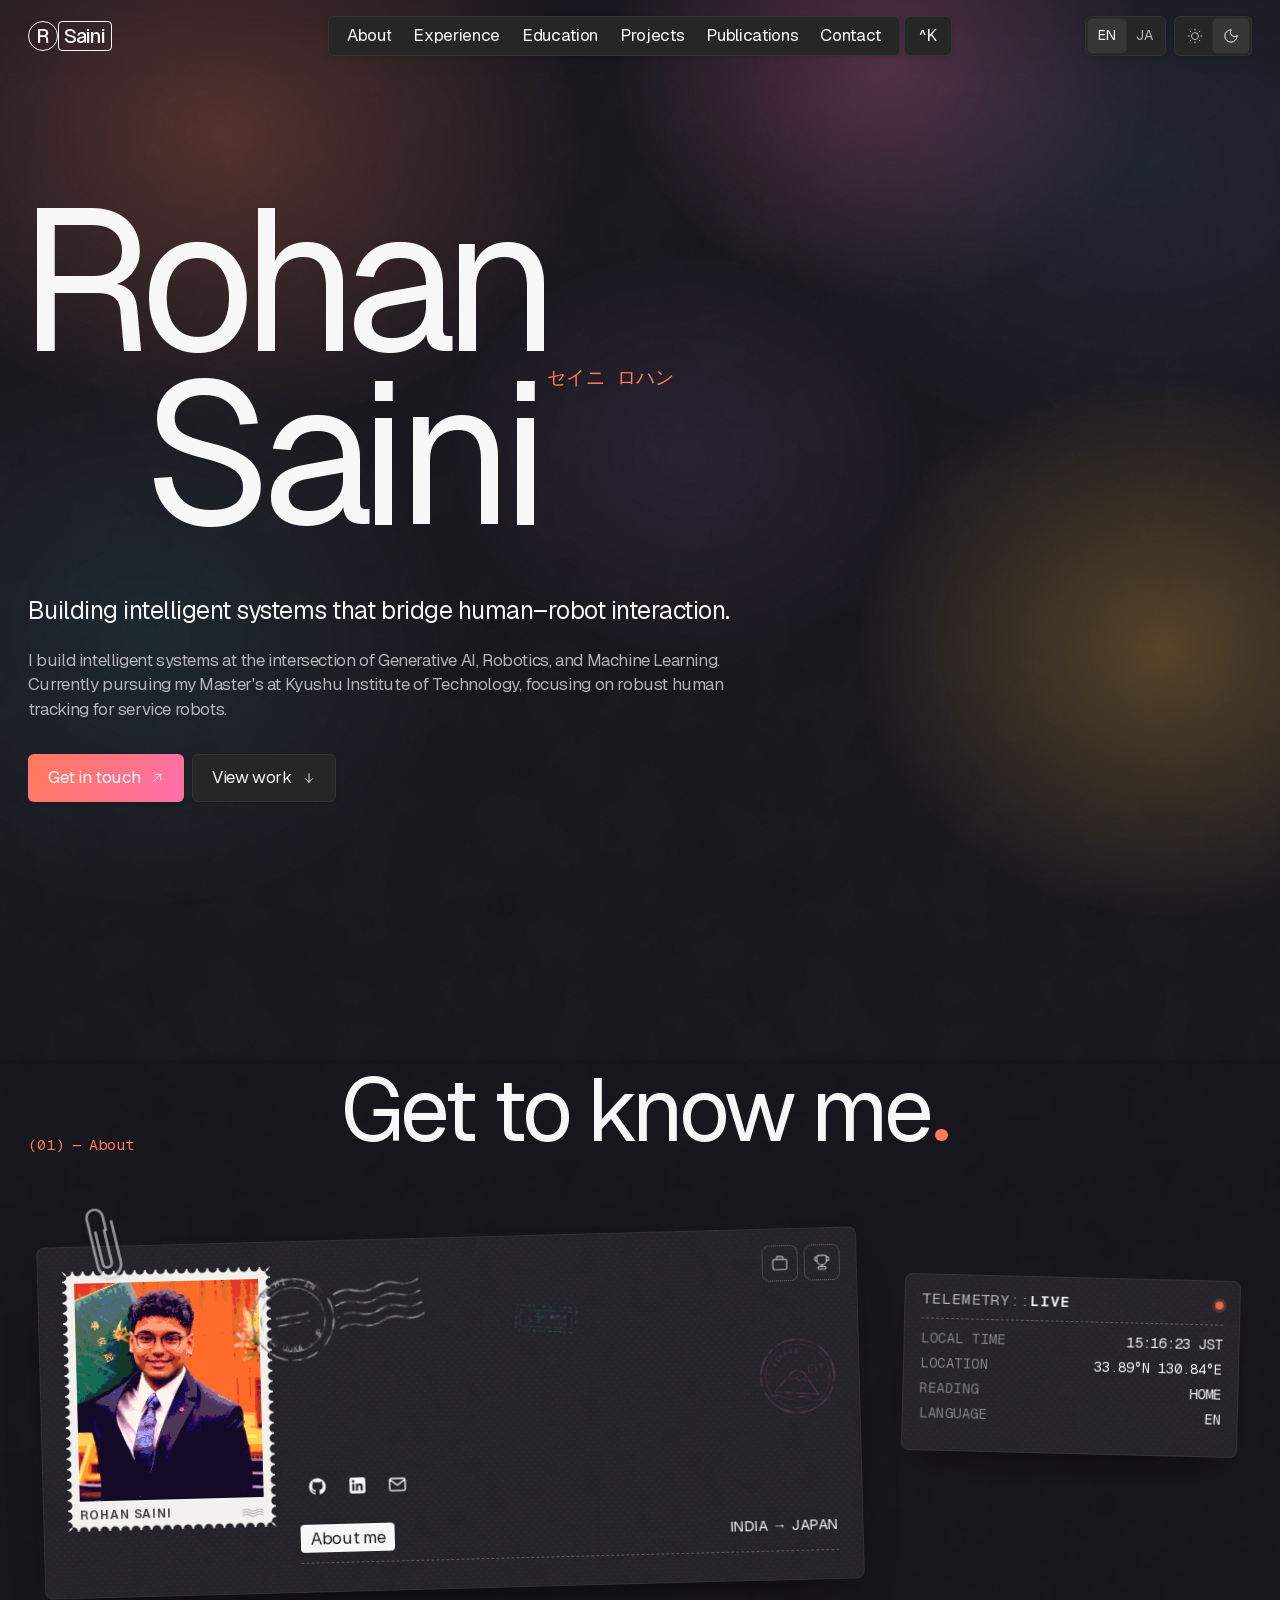
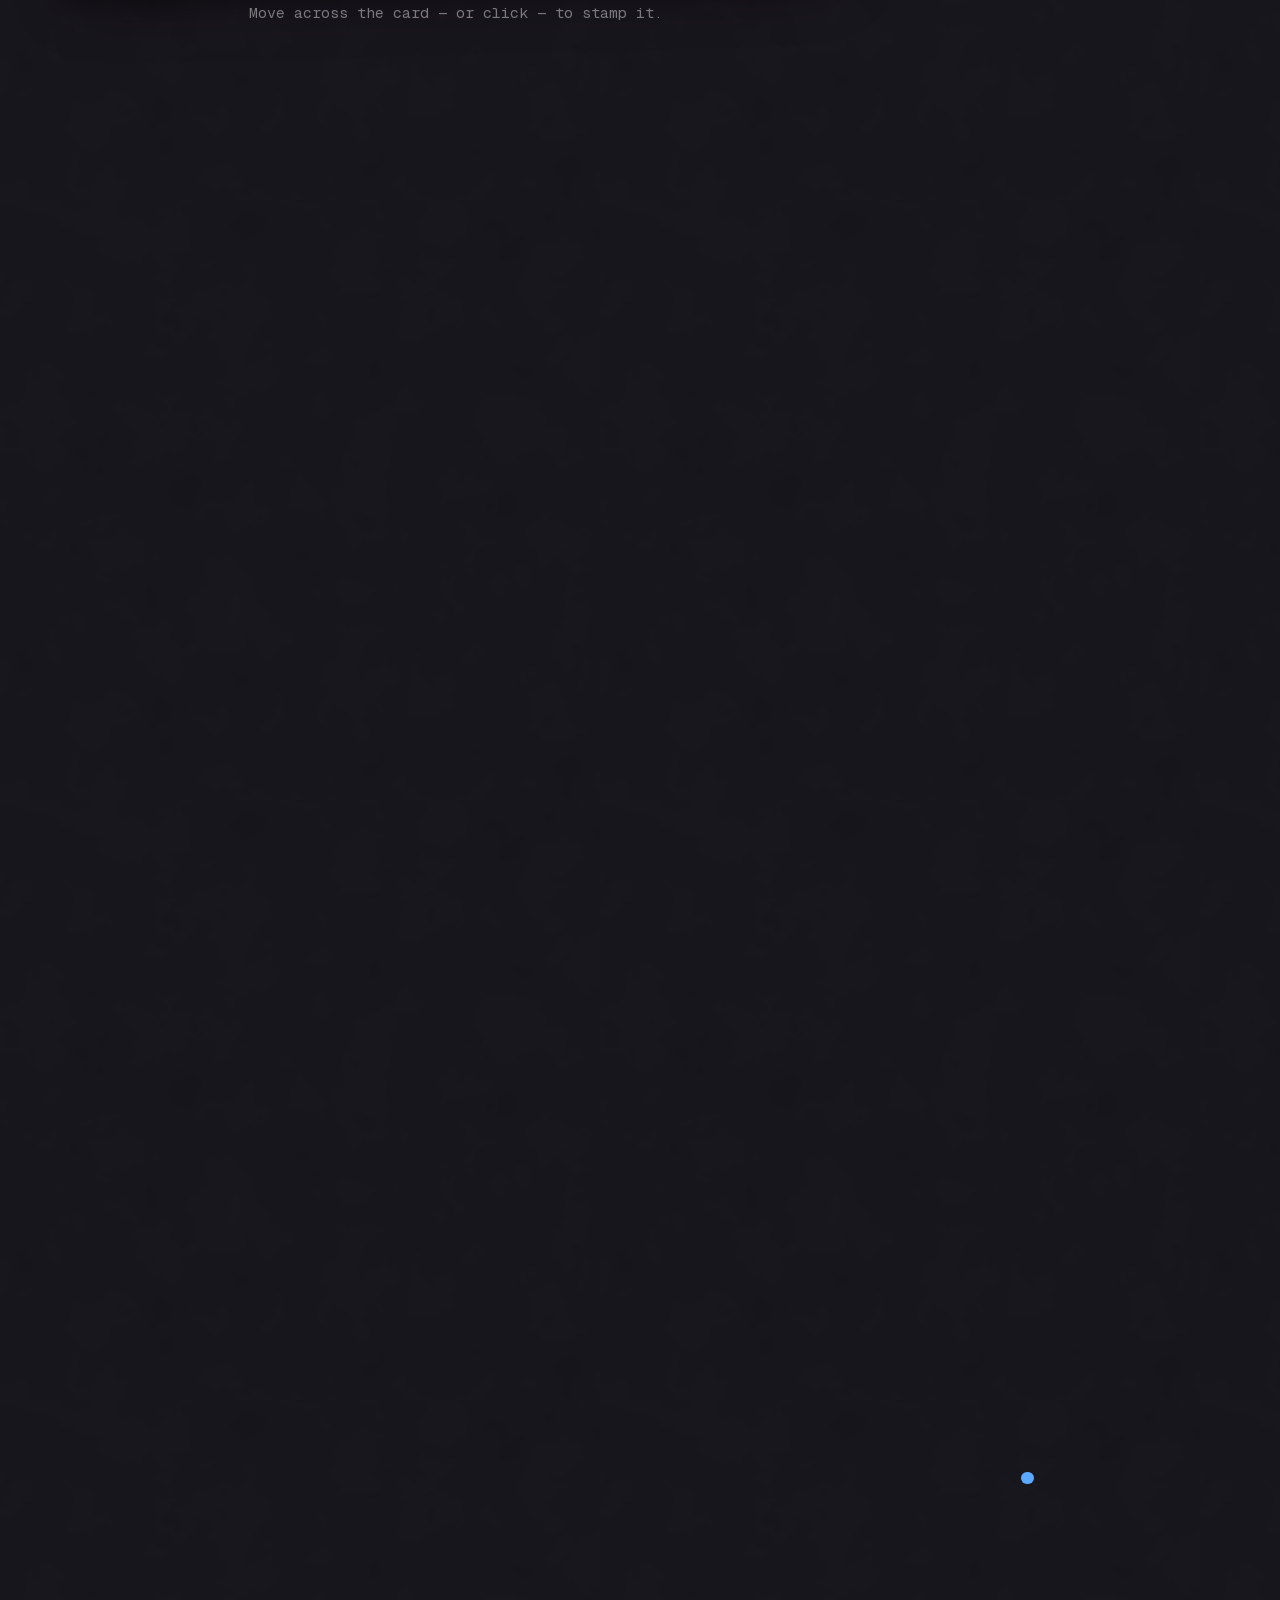
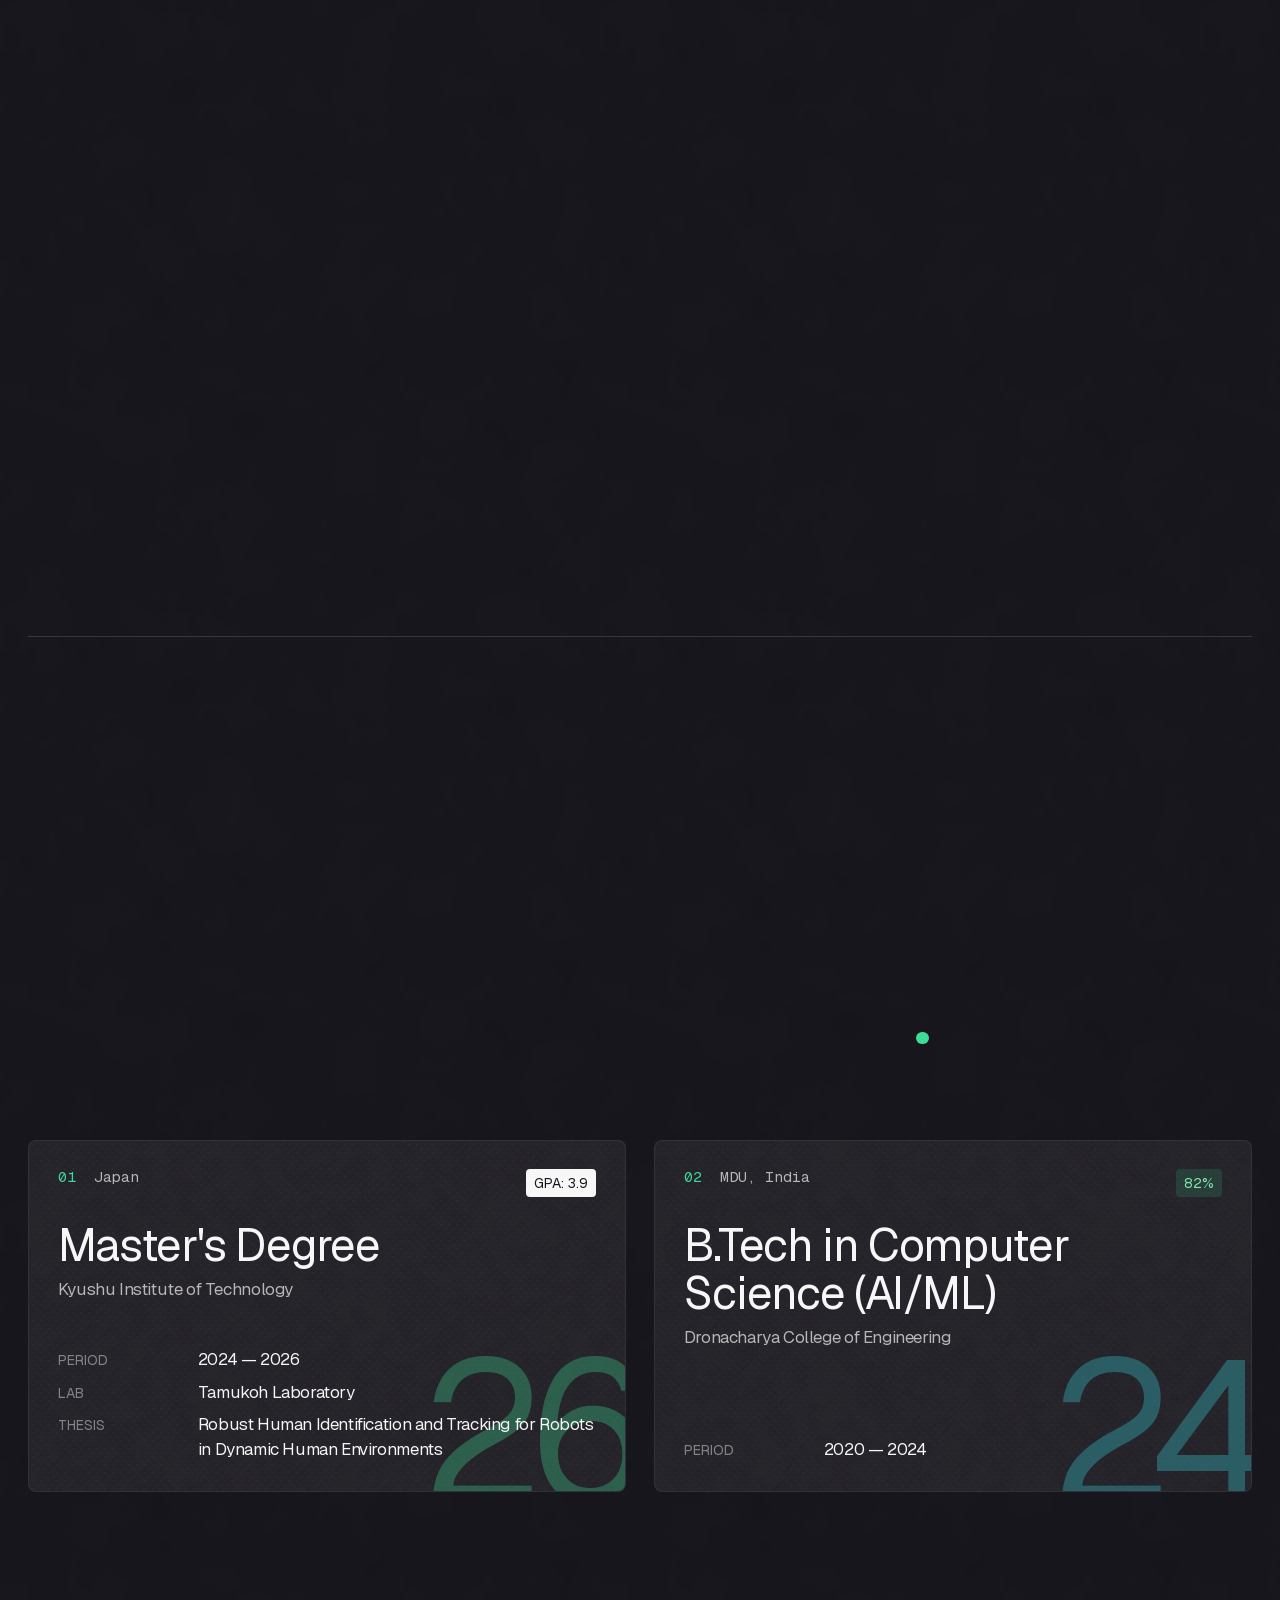
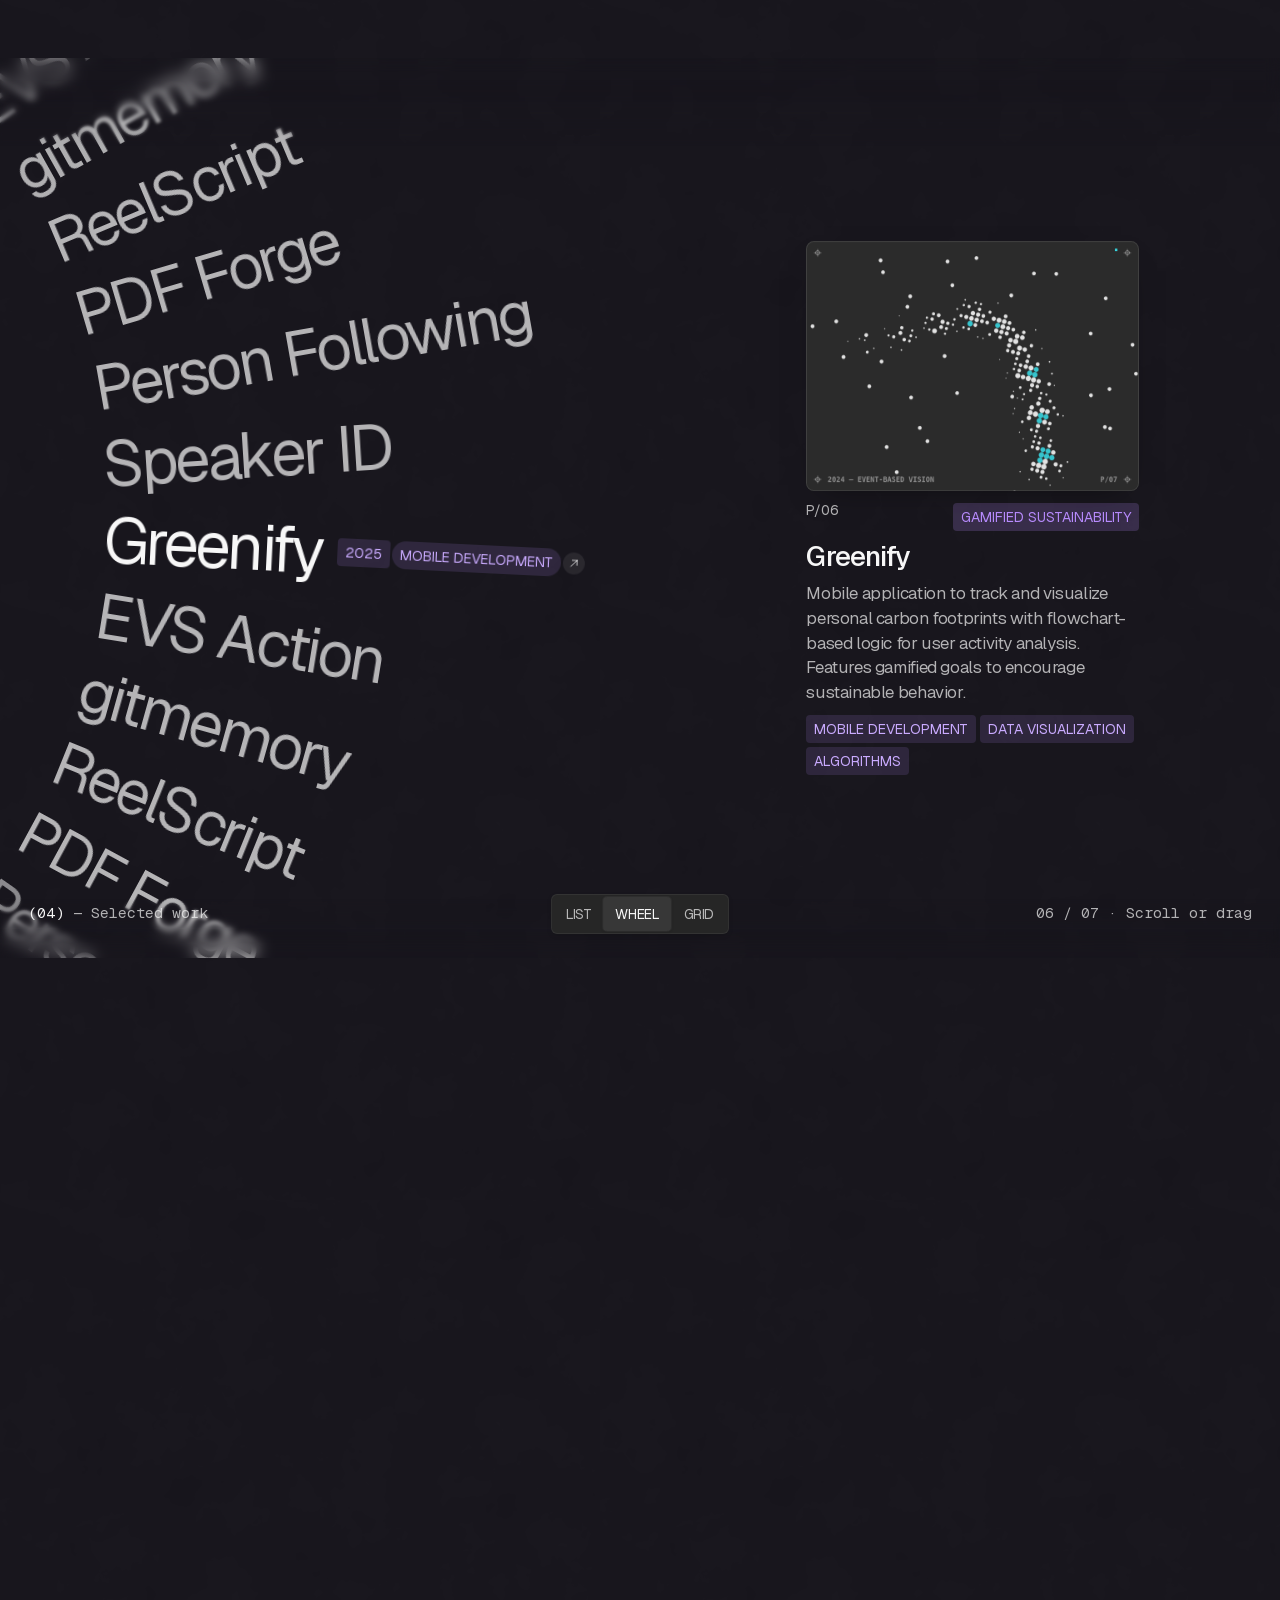
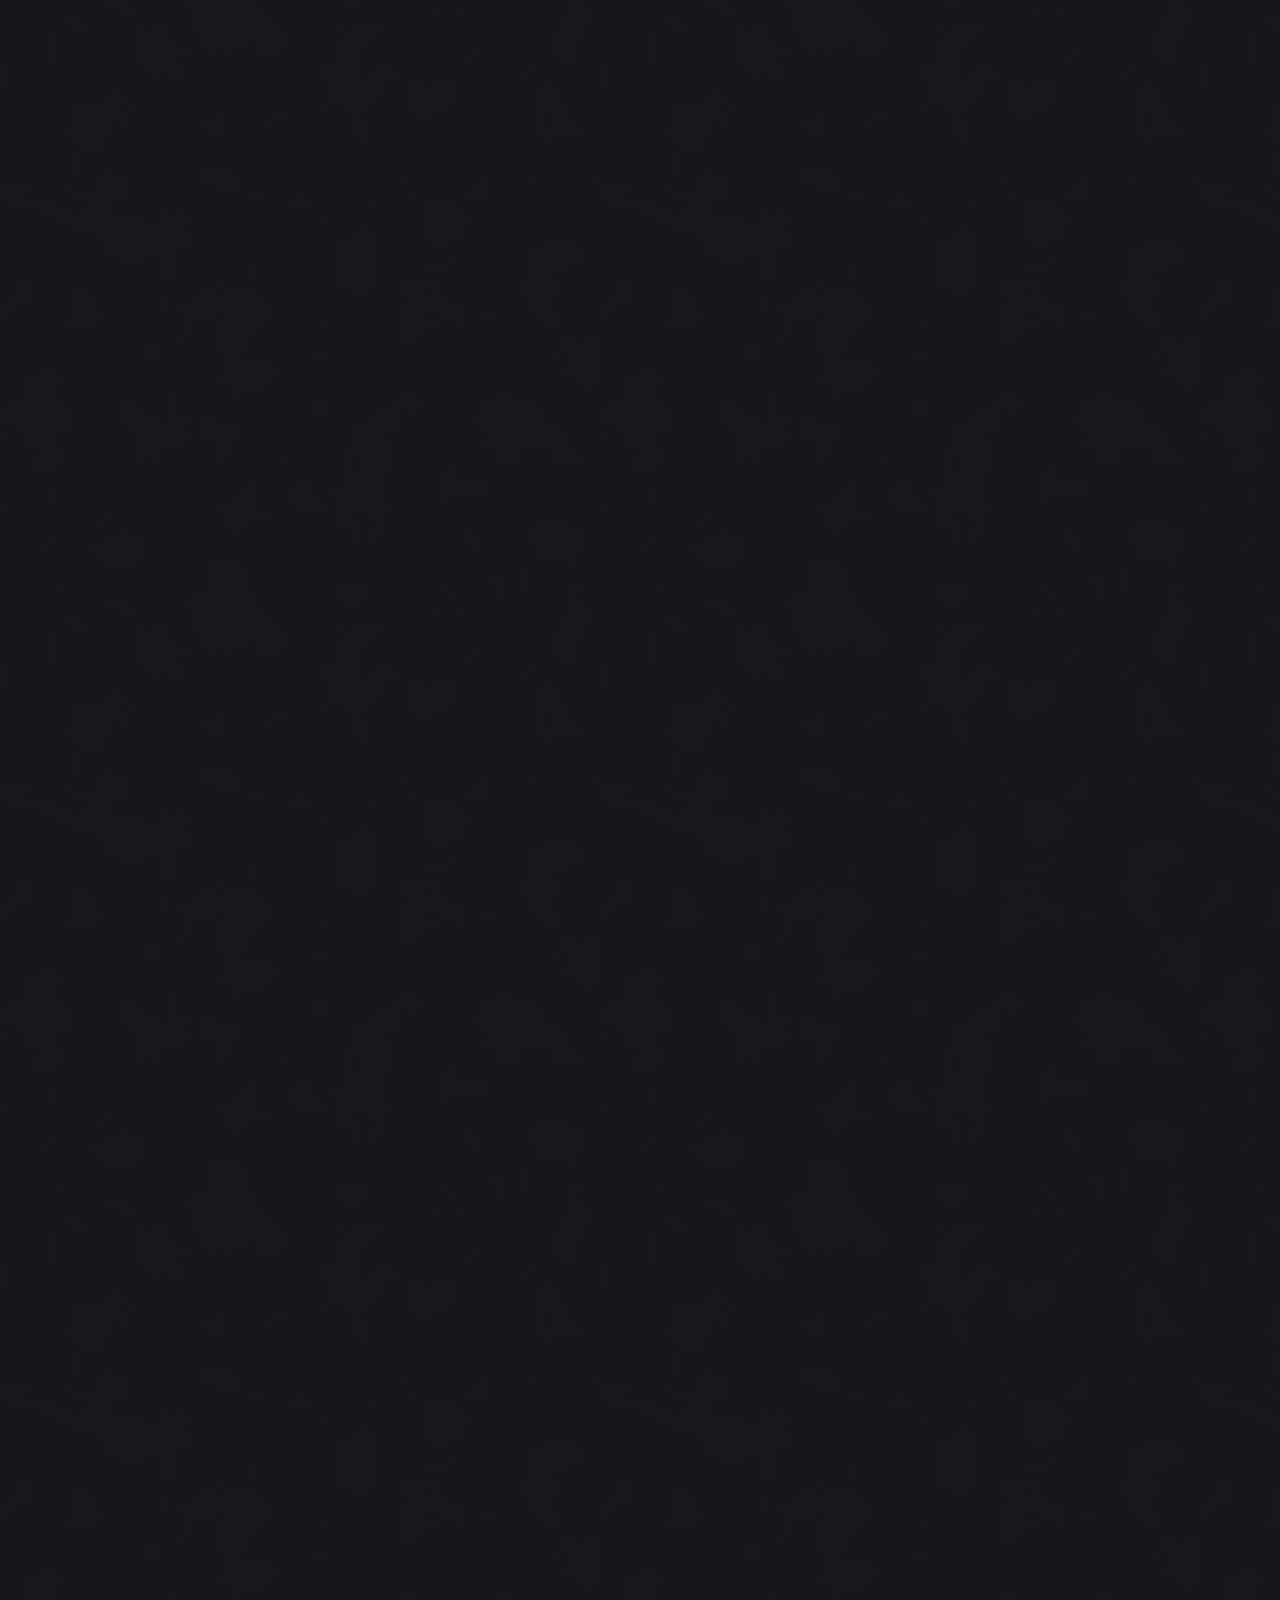
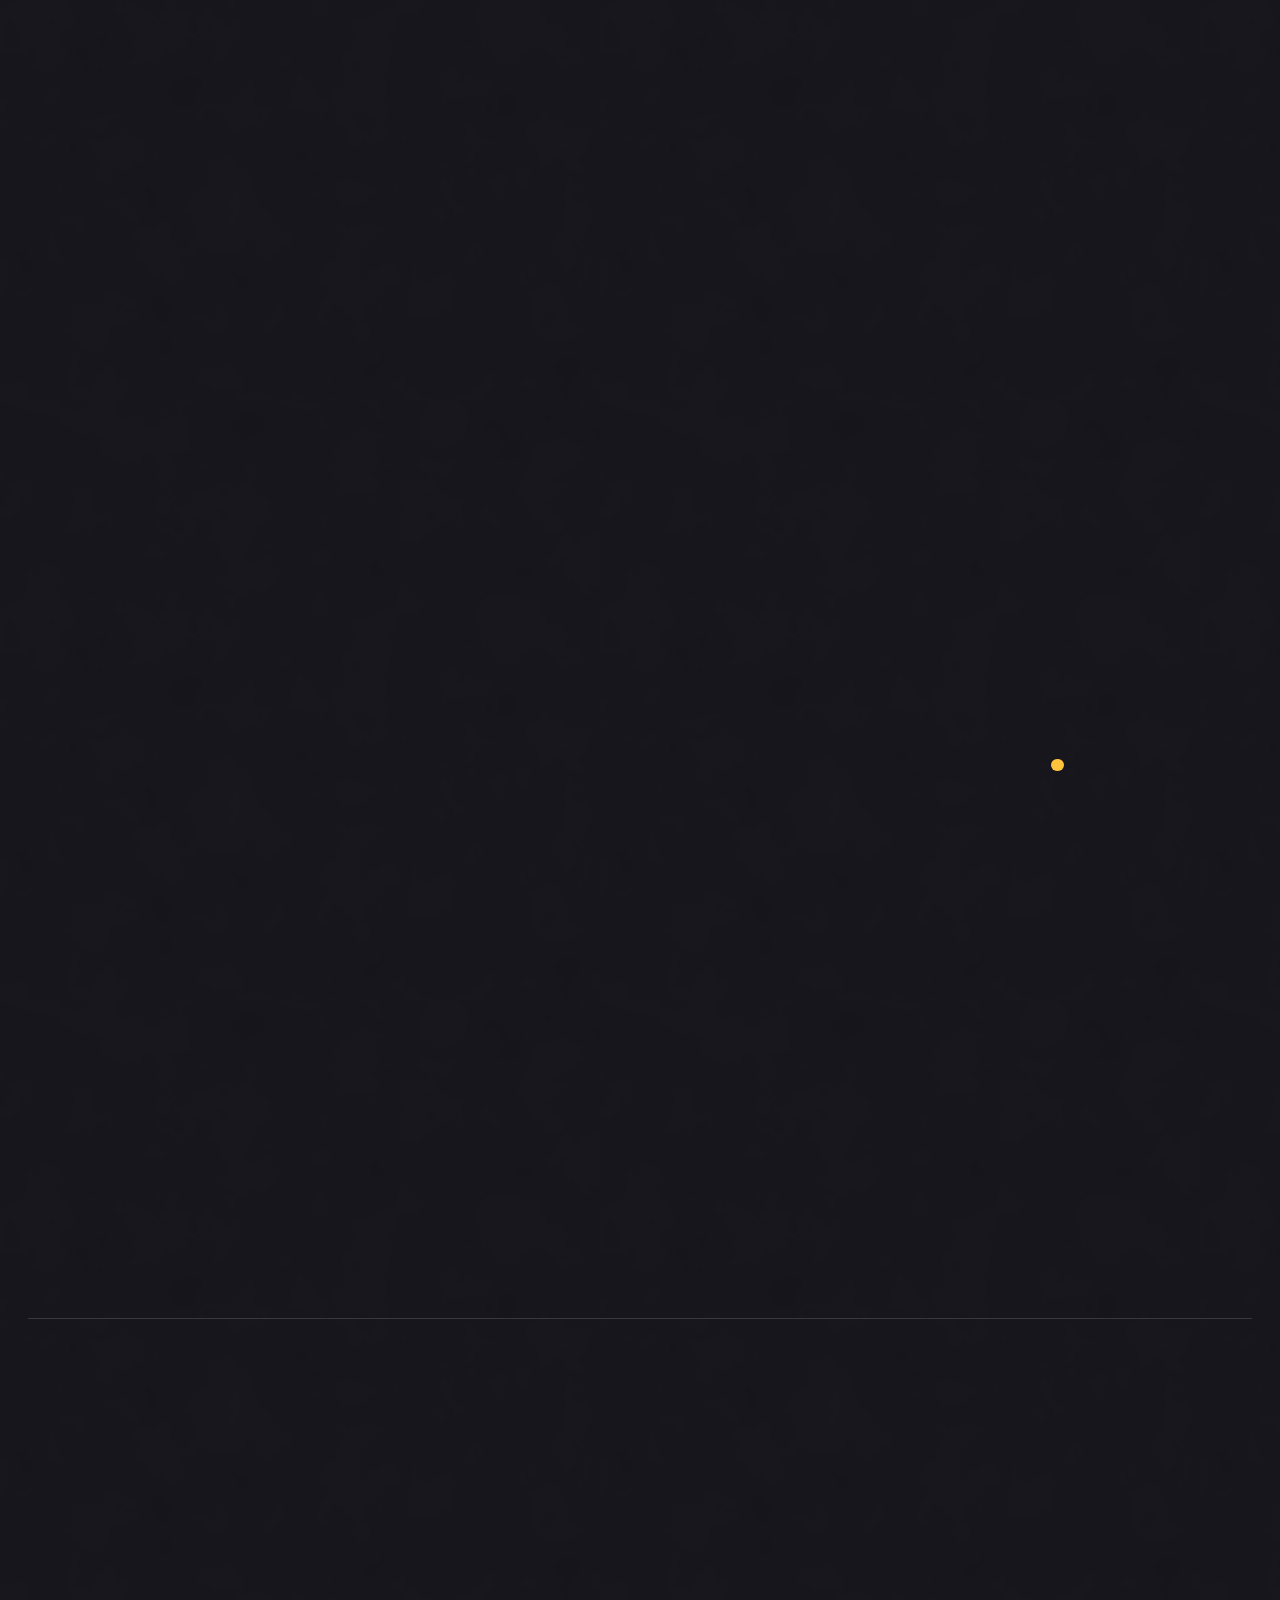
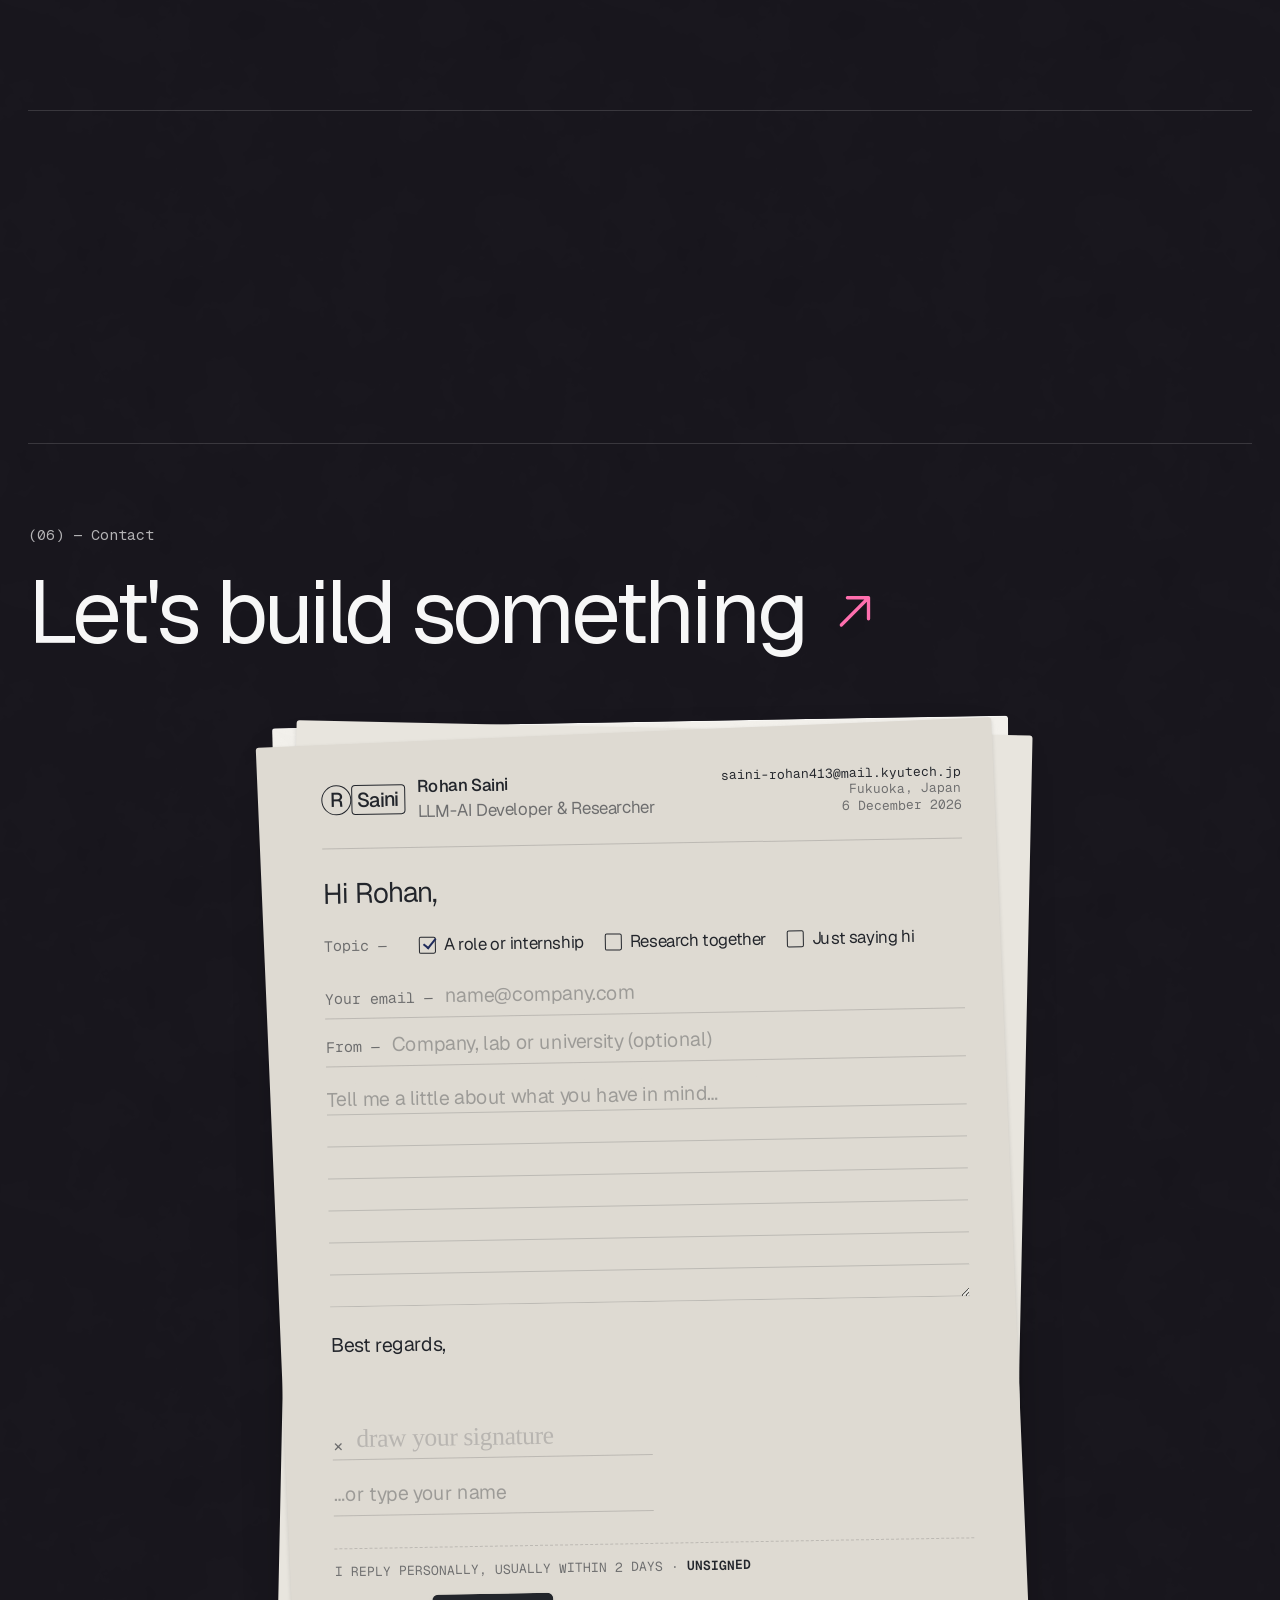
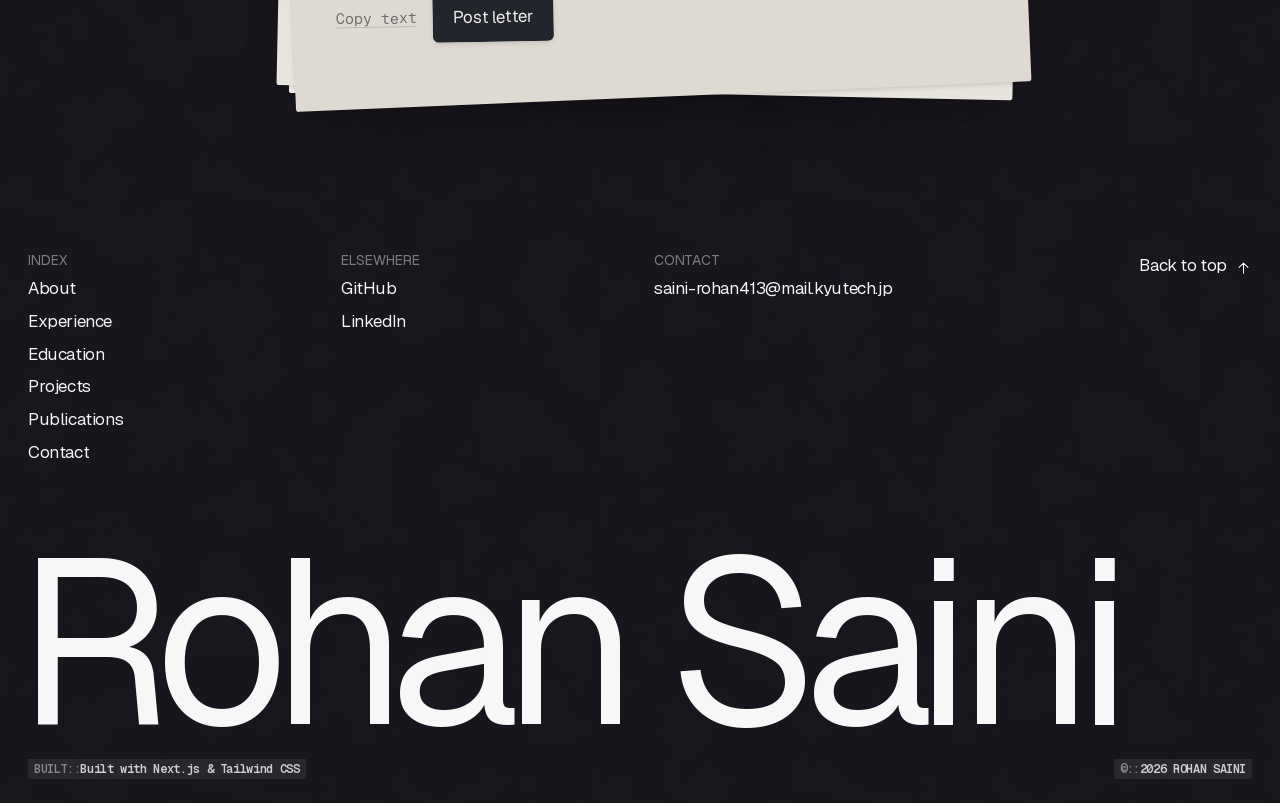
==== commit 35897b13: "Deploy rohan-website@dee5a84" ====
--- a/index.html
+++ b/index.html
@@ -1,4 +1,4 @@
-<!DOCTYPE html><!--ma_TAo6qrBM7Tl607SW4Z--><html lang="en" data-theme="dark" class="geist_e799d87a-module__u8MhCG__variable geist_mono_42eec60-module__Gb1_vG__variable"><head><meta charSet="utf-8"/><meta name="viewport" content="width=device-width, initial-scale=1"/><link rel="preload" href="/_next/static/media/797e433ab948586e-s.p.29207c2f.woff2" as="font" crossorigin="" type="font/woff2"/><link rel="preload" href="/_next/static/media/caa3a2e1cccd8315-s.p.3b6cae6d.woff2" as="font" crossorigin="" type="font/woff2"/><link rel="preload" as="image" href="/images/stamp.jpg"/><link rel="stylesheet" href="/_next/static/chunks/0f2ae2b0d5fbac5c.css" data-precedence="next"/><link rel="preload" as="script" fetchPriority="low" href="/_next/static/chunks/86f8189d06779899.js"/><script src="/_next/static/chunks/8a80c7f2aa2a8276.js" async=""></script><script src="/_next/static/chunks/0adad9caa983f385.js" async=""></script><script src="/_next/static/chunks/22f1fafe070876a6.js" async=""></script><script src="/_next/static/chunks/turbopack-87c15877a680bf93.js" async=""></script><script src="/_next/static/chunks/1e086dccfb274931.js" async=""></script><script src="/_next/static/chunks/c3f31ae7688b1ab0.js" async=""></script><script src="/_next/static/chunks/36756fab59c0591f.js" async=""></script><meta name="next-size-adjust" content=""/><meta name="theme-color" media="(prefers-color-scheme: light)" content="#d6d6d5"/><meta name="theme-color" media="(prefers-color-scheme: dark)" content="#1e1e1e"/><title>Rohan Saini | AI Developer &amp; Researcher</title><meta name="description" content="LLM-AI Developer specializing in Generative AI, Robotics, and Machine Learning. Building intelligent systems at the intersection of AI and robotics."/><meta name="generator" content="v0.app"/><link rel="icon" href="/icon-light-32x32.png" media="(prefers-color-scheme: light)"/><link rel="icon" href="/icon-dark-32x32.png" media="(prefers-color-scheme: dark)"/><link rel="icon" href="/icon.svg" type="image/svg+xml"/><link rel="apple-touch-icon" href="/apple-icon.png"/><script>(() => {
+<!DOCTYPE html><!--kcaNsqlIVYi6boC1ngSvK--><html lang="en" data-theme="dark" class="geist_e799d87a-module__u8MhCG__variable geist_mono_42eec60-module__Gb1_vG__variable"><head><meta charSet="utf-8"/><meta name="viewport" content="width=device-width, initial-scale=1"/><link rel="preload" href="/_next/static/media/797e433ab948586e-s.p.29207c2f.woff2" as="font" crossorigin="" type="font/woff2"/><link rel="preload" href="/_next/static/media/caa3a2e1cccd8315-s.p.3b6cae6d.woff2" as="font" crossorigin="" type="font/woff2"/><link rel="preload" as="image" href="/images/stamp.jpg"/><link rel="stylesheet" href="/_next/static/chunks/0935391786e6e153.css" data-precedence="next"/><link rel="preload" as="script" fetchPriority="low" href="/_next/static/chunks/86f8189d06779899.js"/><script src="/_next/static/chunks/8a80c7f2aa2a8276.js" async=""></script><script src="/_next/static/chunks/0adad9caa983f385.js" async=""></script><script src="/_next/static/chunks/22f1fafe070876a6.js" async=""></script><script src="/_next/static/chunks/turbopack-87c15877a680bf93.js" async=""></script><script src="/_next/static/chunks/1e086dccfb274931.js" async=""></script><script src="/_next/static/chunks/c3f31ae7688b1ab0.js" async=""></script><script src="/_next/static/chunks/3d6c44bd95cfdffe.js" async=""></script><meta name="next-size-adjust" content=""/><meta name="theme-color" media="(prefers-color-scheme: light)" content="#d6d6d5"/><meta name="theme-color" media="(prefers-color-scheme: dark)" content="#1e1e1e"/><title>Rohan Saini | AI Developer &amp; Researcher</title><meta name="description" content="LLM-AI Developer specializing in Generative AI, Robotics, and Machine Learning. Building intelligent systems at the intersection of AI and robotics."/><meta name="generator" content="v0.app"/><link rel="icon" href="/icon-light-32x32.png" media="(prefers-color-scheme: light)"/><link rel="icon" href="/icon-dark-32x32.png" media="(prefers-color-scheme: dark)"/><link rel="icon" href="/icon.svg" type="image/svg+xml"/><link rel="apple-touch-icon" href="/apple-icon.png"/><script>(() => {
   const root = document.documentElement;
   try {
     const t = localStorage.getItem("theme");
@@ -12,4 +12,4 @@
     root.dataset.veil = "boot";
     if ("scrollRestoration" in history) history.scrollRestoration = "manual";
   } catch (e) { root.dataset.veil = "boot"; }
-})();</script><noscript><style>.veil{display:none!important}main{transform:none!important}[data-reveal]{opacity:1!important;transform:none!important;filter:none!important;clip-path:none!important}.y{transform:none!important}</style></noscript><script src="/_next/static/chunks/a6dad97d9634a72d.js" noModule=""></script></head><body><div hidden=""><!--$--><!--/$--></div><canvas class="paper-dots" aria-hidden="true"></canvas><header class="header" data-header="true"><div class="header__bar"><div class="header__lead"><a href="#top" aria-label="Rohan Saini — home"><span class="logo" aria-hidden="true"><span class="logo__shape logo__circle">R</span><span class="logo__shape logo__capsule"><span class="logo__word">Saini</span></span><svg width="0" height="0" style="position:absolute" aria-hidden="true"><filter id="odo-blur" x="-20%" y="-60%" width="140%" height="220%"><feGaussianBlur stdDeviation="0 1.6"></feGaussianBlur></filter></svg></span></a></div><div class="header__center"><nav class="navpill chrome" aria-label="Primary"><span class="navpill__pill " aria-hidden="true" style="width:0;height:0;transform:translate(0px, 0px);opacity:0"></span><ul class="navpill__list"><li><a href="#about" class="navpill__link text-nav" data-nav="about" data-hover="true" aria-label="About"><span class="roll " aria-hidden="true"><span style="--index:0">A</span><span style="--index:1">b</span><span style="--index:2">o</span><span style="--index:3">u</span><span style="--index:4">t</span></span></a></li><li><a href="#experience" class="navpill__link text-nav" data-nav="experience" data-hover="true" aria-label="Experience"><span class="roll " aria-hidden="true"><span style="--index:0">E</span><span style="--index:1">x</span><span style="--index:2">p</span><span style="--index:3">e</span><span style="--index:4">r</span><span style="--index:5">i</span><span style="--index:6">e</span><span style="--index:7">n</span><span style="--index:8">c</span><span style="--index:9">e</span></span></a></li><li><a href="#education" class="navpill__link text-nav" data-nav="education" data-hover="true" aria-label="Education"><span class="roll " aria-hidden="true"><span style="--index:0">E</span><span style="--index:1">d</span><span style="--index:2">u</span><span style="--index:3">c</span><span style="--index:4">a</span><span style="--index:5">t</span><span style="--index:6">i</span><span style="--index:7">o</span><span style="--index:8">n</span></span></a></li><li><a href="#projects" class="navpill__link text-nav" data-nav="projects" data-hover="true" aria-label="Projects"><span class="roll " aria-hidden="true"><span style="--index:0">P</span><span style="--index:1">r</span><span style="--index:2">o</span><span style="--index:3">j</span><span style="--index:4">e</span><span style="--index:5">c</span><span style="--index:6">t</span><span style="--index:7">s</span></span></a></li><li><a href="#publications" class="navpill__link text-nav" data-nav="publications" data-hover="true" aria-label="Publications"><span class="roll " aria-hidden="true"><span style="--index:0">P</span><span style="--index:1">u</span><span style="--index:2">b</span><span style="--index:3">l</span><span style="--index:4">i</span><span style="--index:5">c</span><span style="--index:6">a</span><span style="--index:7">t</span><span style="--index:8">i</span><span style="--index:9">o</span><span style="--index:10">n</span><span style="--index:11">s</span></span></a></li><li><a href="#contact" class="navpill__link text-nav" data-nav="contact" data-hover="true" aria-label="Contact"><span class="roll " aria-hidden="true"><span style="--index:0">C</span><span style="--index:1">o</span><span style="--index:2">n</span><span style="--index:3">t</span><span style="--index:4">a</span><span style="--index:5">c</span><span style="--index:6">t</span></span></a></li></ul></nav><button type="button" class="cmdk text-nav" data-hover="true" aria-label="Open command menu" aria-keyshortcuts="Meta+K"><span class="roll " aria-hidden="true"><span style="--index:0">⌘</span><span style="--index:1">K</span></span></button></div><div class="header__right"><button type="button" class="iconbtn navsearch" aria-label="Search"><svg viewBox="0 0 24 24" fill="none" aria-hidden="true"><path stroke="currentColor" stroke-linecap="round" stroke-linejoin="round" stroke-width="1.5" d="m20.25 20.25-4.123-4.123m0 0A7.25 7.25 0 1 0 5.874 5.874a7.25 7.25 0 0 0 10.253 10.253"></path></svg></button><div class="seg chrome seg--lang" role="group" aria-label="Language"><button type="button" class="seg__btn" data-seg="en" aria-pressed="true" aria-label="English"><span class="text-meta">EN</span></button><button type="button" class="seg__btn" data-seg="ja" aria-pressed="false" aria-label="日本語"><span class="text-meta">JA</span></button></div><div class="seg chrome " role="group" aria-label="Theme"><button type="button" class="seg__btn" data-seg="light" aria-pressed="false" aria-label="Light theme"><svg viewBox="0 0 24 24" fill="none" aria-hidden="true"><path stroke="currentColor" stroke-linecap="round" stroke-linejoin="round" stroke-width="1.5" d="M11.998 3.29V1.769M5.84 18.158l-1.077 1.078m7.235 2.997v-1.524m7.235-15.944-1.077 1.077M20.707 12h1.523m-4.074 6.159 1.077 1.077M1.766 12h1.523m1.474-7.235L5.84 5.842m9.87 2.446a5.25 5.25 0 1 1-7.424 7.424 5.25 5.25 0 0 1 7.424-7.424"></path></svg></button><button type="button" class="seg__btn" data-seg="dark" aria-pressed="true" aria-label="Dark theme"><svg viewBox="0 0 24 24" fill="none" aria-hidden="true"><path stroke="currentColor" stroke-linecap="round" stroke-linejoin="round" stroke-width="1.5" d="M21.248 11.811a6.5 6.5 0 0 1-9.06-9.06L12 2.75a9.25 9.25 0 1 0 9.248 9.061"></path></svg></button></div><button type="button" class="iconbtn navtrigger" aria-label="Menu" aria-expanded="false" aria-controls="drawer"><span class="navtrigger__bars" aria-hidden="true"></span></button></div></div></header><div id="drawer" class="drawer " aria-hidden="true" inert=""><ul class="drawer__list"><li><a href="#about" class="drawer__link"><span class="y_"><span class="y" style="--i:0"><span class="text-mono">0<!-- -->1</span> <!-- -->About</span></span></a></li><li><a href="#experience" class="drawer__link"><span class="y_"><span class="y" style="--i:1"><span class="text-mono">0<!-- -->2</span> <!-- -->Experience</span></span></a></li><li><a href="#education" class="drawer__link"><span class="y_"><span class="y" style="--i:2"><span class="text-mono">0<!-- -->3</span> <!-- -->Education</span></span></a></li><li><a href="#projects" class="drawer__link"><span class="y_"><span class="y" style="--i:3"><span class="text-mono">0<!-- -->4</span> <!-- -->Projects</span></span></a></li><li><a href="#publications" class="drawer__link"><span class="y_"><span class="y" style="--i:4"><span class="text-mono">0<!-- -->5</span> <!-- -->Publications</span></span></a></li><li><a href="#contact" class="drawer__link"><span class="y_"><span class="y" style="--i:5"><span class="text-mono">0<!-- -->6</span> <!-- -->Contact</span></span></a></li></ul><div class="drawer__foot"><div class="seg chrome " role="group" aria-label="Language"><button type="button" class="seg__btn" data-seg="en" aria-pressed="true" aria-label="English"><span class="text-meta">EN</span></button><button type="button" class="seg__btn" data-seg="ja" aria-pressed="false" aria-label="日本語"><span class="text-meta">JA</span></button></div><a class="text-mono u-muted" href="mailto:saini-rohan413@mail.kyutech.jp">saini-rohan413@mail.kyutech.jp</a></div></div><div class="pblur pblur--top pblur--fixed" style="--pblur-h:7.5em" aria-hidden="true"><div class="pblur__layer is--1"></div><div class="pblur__layer is--2"></div><div class="pblur__layer is--3"></div></div><div class="progress" data-progress="true" aria-hidden="true"></div><main><section id="top" class="hero container-x" aria-labelledby="hero-name"><div class="grid12 hero__top"><div class="hero__scrub"><h1 id="hero-name" class="hero__name" data-reveal="true"><span class="y_"><span class="y" style="--i:0">Rohan</span></span><br/><span style="padding-left:0.62em;display:inline-block"><span class="y_"><span class="y" style="--i:2">Saini</span></span><span class="hero__namealt" style="margin-left:0.6rem;vertical-align:top"><span data-reveal="fade" lang="ja" style="--d:500ms;display:inline-block">セイニ ロハン</span></span></span></h1></div></div><div class="grid12 hero__row"><div class="hero__lead" data-reveal="true"><p class="text-lead"><span class="y_"><span class="y" style="--i:0;--d:250ms">Building</span></span><span> </span><span class="y_"><span class="y" style="--i:0.5;--d:250ms">intelligent</span></span><span> </span><span class="y_"><span class="y" style="--i:1;--d:250ms">systems</span></span><span> </span><span class="y_"><span class="y" style="--i:1.5;--d:250ms">that</span></span><span> </span><span class="y_"><span class="y" style="--i:2;--d:250ms">bridge</span></span><span> </span><span class="y_"><span class="y" style="--i:2.5;--d:250ms">human–robot</span></span><span> </span><span class="y_"><span class="y" style="--i:3;--d:250ms">interaction.</span></span></p><p class="text-sm u-muted" data-reveal="fade" style="margin-top:1.25rem;--d:450ms">I build intelligent systems at the intersection of Generative AI, Robotics, and Machine Learning. Currently pursuing my Master&#x27;s at Kyushu Institute of Technology, focusing on robust human tracking for service robots.</p><div data-reveal="fade" style="display:flex;flex-wrap:wrap;gap:0.5rem;margin-top:2rem;--d:600ms"><a class="btn btn--fill" href="mailto:saini-rohan413@mail.kyutech.jp" data-hover="true"><span class="roll " aria-hidden="true"><span style="--index:0">G</span><span style="--index:1">e</span><span style="--index:2">t</span><span style="--index:3"> </span><span style="--index:4">i</span><span style="--index:5">n</span><span style="--index:6"> </span><span style="--index:7">t</span><span style="--index:8">o</span><span style="--index:9">u</span><span style="--index:10">c</span><span style="--index:11">h</span></span><span class="arrow-roll " aria-hidden="true"><span class="arrow-roll__icon arrow-roll__current"><svg viewBox="0 0 24 24" fill="none" aria-hidden="true"><path d="M18.25 15.25V5.75M18.25 5.75H8.75M18.25 5.75L6 18" stroke="currentColor" stroke-width="1.5" stroke-linecap="round" stroke-linejoin="round"></path></svg></span><span class="arrow-roll__icon arrow-roll__next"><svg viewBox="0 0 24 24" fill="none" aria-hidden="true"><path d="M18.25 15.25V5.75M18.25 5.75H8.75M18.25 5.75L6 18" stroke="currentColor" stroke-width="1.5" stroke-linecap="round" stroke-linejoin="round"></path></svg></span></span></a><a class="btn" href="#projects" data-hover="true"><span class="roll " aria-hidden="true"><span style="--index:0">V</span><span style="--index:1">i</span><span style="--index:2">e</span><span style="--index:3">w</span><span style="--index:4"> </span><span style="--index:5">w</span><span style="--index:6">o</span><span style="--index:7">r</span><span style="--index:8">k</span></span><span class="arrow-roll arrow-roll--down" aria-hidden="true"><span class="arrow-roll__icon arrow-roll__current"><svg viewBox="0 0 24 24" fill="none" aria-hidden="true"><path d="M12 4.75v14.5m0 0 6.25-6.25M12 19.25 5.75 13" stroke="currentColor" stroke-width="1.5" stroke-linecap="round" stroke-linejoin="round"></path></svg></span><span class="arrow-roll__icon arrow-roll__next"><svg viewBox="0 0 24 24" fill="none" aria-hidden="true"><path d="M12 4.75v14.5m0 0 6.25-6.25M12 19.25 5.75 13" stroke="currentColor" stroke-width="1.5" stroke-linecap="round" stroke-linejoin="round"></path></svg></span></span></a></div></div></div><div class="hero__foot text-mono" data-reveal="fade" style="--d:700ms"><a href="#about" class="u-muted" data-hover="true" style="display:inline-flex;gap:0.5rem;align-items:center"><span class="arrow-roll arrow-roll--down" aria-hidden="true"><span class="arrow-roll__icon arrow-roll__current"><svg viewBox="0 0 24 24" fill="none" aria-hidden="true"><path d="M12 4.75v14.5m0 0 6.25-6.25M12 19.25 5.75 13" stroke="currentColor" stroke-width="1.5" stroke-linecap="round" stroke-linejoin="round"></path></svg></span><span class="arrow-roll__icon arrow-roll__next"><svg viewBox="0 0 24 24" fill="none" aria-hidden="true"><path d="M12 4.75v14.5m0 0 6.25-6.25M12 19.25 5.75 13" stroke="currentColor" stroke-width="1.5" stroke-linecap="round" stroke-linejoin="round"></path></svg></span></span><span class="roll " aria-hidden="true"><span style="--index:0">S</span><span style="--index:1">c</span><span style="--index:2">r</span><span style="--index:3">o</span><span style="--index:4">l</span><span style="--index:5">l</span></span></a><ul style="display:flex;gap:1.25rem;list-style:none"><li><a href="https://github.com/r0han7" data-underline="true" target="_blank" rel="noopener noreferrer">GitHub</a></li><li><a href="https://www.linkedin.com/in/rohan-saini-05b9b120b/" data-underline="true" target="_blank" rel="noopener noreferrer">LinkedIn</a></li><li><a href="mailto:saini-rohan413@mail.kyutech.jp" data-underline="true">Email</a></li></ul><span class="u-faint">Portfolio — ’26</span></div></section><section id="about" class="section container-x"><header class="sechead" data-reveal="true"><div class="sechead__idx text-mono" data-reveal="fade"><span class="u-ink">(<!-- -->01<!-- -->)</span><span>—</span><span>About</span></div><h2 class="sechead__title text-display"><span class="y_"><span class="y" style="--i:0;--d:0ms">Get</span></span><span> </span><span class="y_"><span class="y" style="--i:1;--d:0ms">to</span></span><span> </span><span class="y_"><span class="y" style="--i:2;--d:0ms">know</span></span><span> </span><span class="y_"><span class="y" style="--i:3;--d:0ms">me</span></span></h2></header><div class="grid12"><div class="about__card"><div class="postcard-wrap" data-reveal="fade"><svg class="postcard__clip" viewBox="0 0 40 92" fill="none" aria-hidden="true"><path d="M27 30V14a9 9 0 0 0-18 0v54a13 13 0 0 0 26 0V22" stroke="currentColor" stroke-width="3" stroke-linecap="round"></path><path d="M15 30v36a5 5 0 0 0 10 0V30" stroke="currentColor" stroke-width="3" stroke-linecap="round"></path></svg><article class="postcard u-card" aria-label="Rohan Saini — About me"><span class="postcard__field" aria-hidden="true"></span><span class="postcard__imprints" data-marks-avoid="true"><button type="button" class="imprint" aria-label="The record: where I&#x27;ve worked and studied" aria-haspopup="dialog" aria-expanded="false"><svg viewBox="0 0 24 24" aria-hidden="true"><path fill="none" stroke="currentColor" stroke-linejoin="round" stroke-width="1.5" d="M21.25 18.25v-9.5a2 2 0 0 0-2-2H4.75a2 2 0 0 0-2 2v9.5a2 2 0 0 0 2 2h14.5a2 2 0 0 0 2-2ZM7.75 6.75v-2a2 2 0 0 1 2-2h4.5a2 2 0 0 1 2 2v2"></path></svg></button><button type="button" class="imprint" aria-label="On file: awards and publications" aria-haspopup="dialog" aria-expanded="false"><svg viewBox="0 0 24 24" aria-hidden="true"><g fill="none" stroke="currentColor" stroke-linejoin="round" stroke-width="1.5"><path d="M12 18v-3m6.25-10.25h1a2 2 0 0 1 2 2v.5a3 3 0 0 1-3 3"></path><path d="M5.75 4.75a2 2 0 0 1 2-2h8.5a2 2 0 0 1 2 2v4.5a6 6 0 0 1-6 6h-.5a6 6 0 0 1-6-6zm1 14.5a1.5 1.5 0 0 1 1.5-1.5h7.5a1.5 1.5 0 0 1 1.5 1.5v.5a1.5 1.5 0 0 1-1.5 1.5h-7.5a1.5 1.5 0 0 1-1.5-1.5zm-1-14.5h-1a2 2 0 0 0-2 2v.5a3 3 0 0 0 3 3"></path></g></svg></button></span><div class="frank" data-marks-avoid="true"><svg class="frank__defs" aria-hidden="true" focusable="false"><defs><filter id="print-_R_1cj5fdb_" color-interpolation-filters="sRGB"><feColorMatrix type="matrix" values="0.299 0.587 0.114 0 0  0.299 0.587 0.114 0 0  0.299 0.587 0.114 0 0  0 0 0 1 0"></feColorMatrix><feComponentTransfer><feFuncR type="discrete" tableValues=".00 .11 .22 .33 .44 .56 .67 .78 .89 1"></feFuncR><feFuncG type="discrete" tableValues=".00 .11 .22 .33 .44 .56 .67 .78 .89 1"></feFuncG><feFuncB type="discrete" tableValues=".00 .11 .22 .33 .44 .56 .67 .78 .89 1"></feFuncB></feComponentTransfer></filter><filter id="pm-_R_1cj5fdb_" x="-8%" y="-8%" width="116%" height="116%"><feTurbulence type="fractalNoise" baseFrequency="0.7" numOctaves="2" seed="41" result="r"></feTurbulence><feDisplacementMap in="SourceGraphic" in2="r" scale="1.2" result="d"></feDisplacementMap><feTurbulence type="fractalNoise" baseFrequency="0.09" numOctaves="3" seed="48" result="m"></feTurbulence><feColorMatrix in="m" type="matrix" values="0 0 0 0 0  0 0 0 0 0  0 0 0 0 0  0 0 0 3 -0.9" result="mm"></feColorMatrix><feComposite in="d" in2="mm" operator="in"></feComposite></filter></defs></svg><div class="frank__stamp" style="clip-path:none"><img src="/images/stamp.jpg" alt="Rohan Saini" class="frank__photo" draggable="false" style="filter:url(#print-_R_1cj5fdb_)"/><span class="frank__cap">Rohan Saini<svg class="frank__waves" viewBox="0 0 26 10" fill="none" aria-hidden="true"><path d="M1 2c3-1.6 5-1.6 8 0s5 1.6 8 0 5-1.6 8 0"></path><path d="M1 5c3-1.6 5-1.6 8 0s5 1.6 8 0 5-1.6 8 0"></path><path d="M1 8c3-1.6 5-1.6 8 0s5 1.6 8 0 5-1.6 8 0"></path></svg></span></div><span class="frank__shine" style="clip-path:none" aria-hidden="true"></span><svg class="frank__postmark" viewBox="0 0 190 96" fill="none" aria-hidden="true" data-marks-avoid="true"><defs><path id="pmt-_R_1cj5fdb_" d="M11 48a37 37 0 0 1 74 0"></path><path id="pmb-_R_1cj5fdb_" d="M15 48a33 33 0 0 0 66 0"></path></defs><g filter="url(#pm-_R_1cj5fdb_)"><circle cx="48" cy="48" r="42" stroke="currentColor" stroke-width="1.6"></circle><circle cx="48" cy="48" r="33" stroke="currentColor" stroke-width="1"></circle><text class="frank__pmtype" fill="currentColor"><textPath href="#pmt-_R_1cj5fdb_" startOffset="50%" text-anchor="middle">DELHI · IN</textPath></text><text class="frank__pmtype" fill="currentColor"><textPath href="#pmb-_R_1cj5fdb_" startOffset="50%" text-anchor="middle">FUKUOKA · JP</textPath></text><path d="M31 44h34M31 52h34" stroke="currentColor" stroke-width="1.6"></path><path d="M94 30q11-5 22 0t22 0 22 0 22 0" stroke="currentColor" stroke-width="1.6" stroke-linecap="round"></path><path d="M94 42q11-5 22 0t22 0 22 0 22 0" stroke="currentColor" stroke-width="1.6" stroke-linecap="round"></path><path d="M94 54q11-5 22 0t22 0 22 0 22 0" stroke="currentColor" stroke-width="1.6" stroke-linecap="round"></path><path d="M94 66q11-5 22 0t22 0 22 0 22 0" stroke="currentColor" stroke-width="1.6" stroke-linecap="round"></path></g></svg></div><div class="postcard__conn"><div class="postcard__row" data-marks-avoid="true"><ul class="postcard__socials"><li><a href="https://github.com/r0han7" aria-label="GitHub" class="postcard__social" target="_blank" rel="noopener noreferrer"><span class="iroll" aria-hidden="true"><span class="iroll__move"><svg viewBox="0 0 24 24" aria-hidden="true"><path fill="currentColor" d="M12 1.95c5.525 0 10 4.476 10 10a10.02 10.02 0 0 1-6.812 9.488c-.5.1-.688-.212-.688-.475 0-.337.012-1.412.012-2.75 0-.937-.312-1.537-.675-1.85 2.226-.25 4.563-1.1 4.563-4.937 0-1.1-.387-1.988-1.025-2.688.1-.25.45-1.275-.1-2.65 0 0-.837-.275-2.75 1.025a9.3 9.3 0 0 0-2.5-.337c-.85 0-1.7.112-2.5.337-1.913-1.287-2.75-1.025-2.75-1.025-.55 1.375-.2 2.4-.1 2.65-.638.7-1.025 1.6-1.025 2.688 0 3.825 2.325 4.687 4.55 4.937-.287.25-.55.688-.637 1.338-.575.262-2.013.687-2.913-.825-.187-.3-.75-1.038-1.538-1.025-.837.012-.337.475.013.662.425.238.912 1.125 1.025 1.413.2.562.85 1.637 3.362 1.175 0 .837.013 1.625.013 1.862 0 .263-.187.563-.687.475A9.99 9.99 0 0 1 2 11.951c0-5.525 4.475-10 10-10"></path></svg><svg viewBox="0 0 24 24" aria-hidden="true"><path fill="currentColor" d="M12 1.95c5.525 0 10 4.476 10 10a10.02 10.02 0 0 1-6.812 9.488c-.5.1-.688-.212-.688-.475 0-.337.012-1.412.012-2.75 0-.937-.312-1.537-.675-1.85 2.226-.25 4.563-1.1 4.563-4.937 0-1.1-.387-1.988-1.025-2.688.1-.25.45-1.275-.1-2.65 0 0-.837-.275-2.75 1.025a9.3 9.3 0 0 0-2.5-.337c-.85 0-1.7.112-2.5.337-1.913-1.287-2.75-1.025-2.75-1.025-.55 1.375-.2 2.4-.1 2.65-.638.7-1.025 1.6-1.025 2.688 0 3.825 2.325 4.687 4.55 4.937-.287.25-.55.688-.637 1.338-.575.262-2.013.687-2.913-.825-.187-.3-.75-1.038-1.538-1.025-.837.012-.337.475.013.662.425.238.912 1.125 1.025 1.413.2.562.85 1.637 3.362 1.175 0 .837.013 1.625.013 1.862 0 .263-.187.563-.687.475A9.99 9.99 0 0 1 2 11.951c0-5.525 4.475-10 10-10"></path></svg></span></span></a></li><li><a href="https://www.linkedin.com/in/rohan-saini-05b9b120b/" aria-label="LinkedIn" class="postcard__social" target="_blank" rel="noopener noreferrer"><span class="iroll" aria-hidden="true"><span class="iroll__move"><svg viewBox="0 0 24 24" aria-hidden="true"><path fill="currentColor" d="M19.04 2.5H4.96A2.46 2.46 0 0 0 2.5 4.96v14.08a2.46 2.46 0 0 0 2.46 2.46h14.08a2.46 2.46 0 0 0 2.46-2.46V4.96a2.46 2.46 0 0 0-2.46-2.46ZM8.33 18.33H5.67V9.75h2.66zM7 8.58a1.54 1.54 0 1 1 0-3.08 1.54 1.54 0 0 1 0 3.08m11.33 9.75h-2.66v-4.17c0-1-.02-2.27-1.38-2.27-1.39 0-1.6 1.08-1.6 2.2v4.24h-2.66V9.75h2.55v1.17h.04a2.8 2.8 0 0 1 2.52-1.38c2.69 0 3.19 1.77 3.19 4.08z"></path></svg><svg viewBox="0 0 24 24" aria-hidden="true"><path fill="currentColor" d="M19.04 2.5H4.96A2.46 2.46 0 0 0 2.5 4.96v14.08a2.46 2.46 0 0 0 2.46 2.46h14.08a2.46 2.46 0 0 0 2.46-2.46V4.96a2.46 2.46 0 0 0-2.46-2.46ZM8.33 18.33H5.67V9.75h2.66zM7 8.58a1.54 1.54 0 1 1 0-3.08 1.54 1.54 0 0 1 0 3.08m11.33 9.75h-2.66v-4.17c0-1-.02-2.27-1.38-2.27-1.39 0-1.6 1.08-1.6 2.2v4.24h-2.66V9.75h2.55v1.17h.04a2.8 2.8 0 0 1 2.52-1.38c2.69 0 3.19 1.77 3.19 4.08z"></path></svg></span></span></a></li><li><a href="mailto:saini-rohan413@mail.kyutech.jp" aria-label="Email" class="postcard__social"><span class="iroll" aria-hidden="true"><span class="iroll__move"><svg viewBox="0 0 24 24" aria-hidden="true"><path fill="none" stroke="currentColor" stroke-width="1.6" stroke-linejoin="round" d="M2.75 6.75a2 2 0 0 1 2-2h14.5a2 2 0 0 1 2 2v10.5a2 2 0 0 1-2 2H4.75a2 2 0 0 1-2-2zm.5-.5L12 13l8.75-6.75"></path></svg><svg viewBox="0 0 24 24" aria-hidden="true"><path fill="none" stroke="currentColor" stroke-width="1.6" stroke-linejoin="round" d="M2.75 6.75a2 2 0 0 1 2-2h14.5a2 2 0 0 1 2 2v10.5a2 2 0 0 1-2 2H4.75a2 2 0 0 1-2-2zm.5-.5L12 13l8.75-6.75"></path></svg></span></span></a></li></ul></div><div class="postcard__row" data-marks-avoid="true"><span class="postcard__tag">About me</span><span class="postcard__route text-meta">INDIA <span aria-hidden="true">→</span> JAPAN</span></div></div></article><p class="postcard__hint text-mono u-faint" aria-hidden="true"><span class="hint--fine">Move across the card — or click — to stamp it.</span><span class="hint--touch">Tap the card to stamp it.</span></p></div><dialog class="sheet" aria-labelledby="_R_lcj5fdb_" data-lenis-prevent="true"><div class="sheet__panel"><div class="sheet__top"><span class="text-mono u-muted">The record<!-- --> ::</span><button type="button" class="iconbtn sheet__close" aria-label="Close"><svg viewBox="0 0 24 24" aria-hidden="true"><path d="M6.75 6.75l10.5 10.5m0-10.5-10.5 10.5" stroke="currentColor" stroke-width="1.6" stroke-linecap="round"></path></svg></button></div><h2 id="_R_lcj5fdb_" class="text-h2 sheet__title">Where I&#x27;ve worked.</h2><div class="rec__sheet u-card"><div class="rec__head text-mono"><span class="rec__field">Company</span><span class="rec__field rec__field--role">Role</span><span class="rec__field rec__field--year">Year</span></div><div class="rec__body" data-row-list="true"><span class="rec__reader" aria-hidden="true" style="transform:translateY(0px) scaleX(0);opacity:0"></span><div class="rec__row row" tabindex="0"><span class="rec__co">Effectv Innovations LLC</span><span class="rec__role text-mono">LLM-AI Developer</span><span class="rec__year text-mono">2024 — 2025</span></div><div class="rec__row row" tabindex="0"><span class="rec__co">Kyutech</span><span class="rec__role text-mono">AI Research Intern</span><span class="rec__year text-mono">2024</span></div><div class="rec__row row" tabindex="0"><span class="rec__co">Trademo Technologies Inc.</span><span class="rec__role text-mono">Data Engineer Intern</span><span class="rec__year text-mono">2023 — 2024</span></div><div class="rec__row row" tabindex="0"><span class="rec__co">Kyushu Institute of Technology</span><span class="rec__role text-mono">Master&#x27;s Degree</span><span class="rec__year text-mono">2024 — 2026</span></div><div class="rec__row row" tabindex="0"><span class="rec__co">Dronacharya College of Engineering</span><span class="rec__role text-mono">B.Tech in Computer Science (AI/ML)</span><span class="rec__year text-mono">2020 — 2024</span></div></div><div class="rec__foot text-mono"><span>05<!-- --> ENTRIES</span><a href="mailto:saini-rohan413@mail.kyutech.jp" class="rec__link" data-underline="true">saini-rohan413@mail.kyutech.jp</a></div></div></div></dialog><dialog class="sheet" aria-labelledby="_R_tcj5fdb_" data-lenis-prevent="true"><div class="sheet__panel"><div class="sheet__top"><span class="text-mono u-muted">On file<!-- --> ::</span><button type="button" class="iconbtn sheet__close" aria-label="Close"><svg viewBox="0 0 24 24" aria-hidden="true"><path d="M6.75 6.75l10.5 10.5m0-10.5-10.5 10.5" stroke="currentColor" stroke-width="1.6" stroke-linecap="round"></path></svg></button></div><h2 id="_R_tcj5fdb_" class="text-h2 sheet__title">Awards &amp; papers.</h2><div class="rec__sheet u-card"><div class="rec__head text-mono"><span class="rec__field">Entry</span><span class="rec__field rec__field--role">Kind</span><span class="rec__field rec__field--year">Year</span></div><div class="rec__body" data-row-list="true"><span class="rec__reader" aria-hidden="true" style="transform:translateY(0px) scaleX(0);opacity:0"></span><div class="rec__row row" tabindex="0"><span class="rec__co">SISA Excellent Student Paper Award 2025</span><span class="rec__role text-mono">Thailand</span><span class="rec__year text-mono">2025</span></div><div class="rec__row row" tabindex="0"><span class="rec__co">APU Hackathon 2nd Runners-up</span><span class="rec__role text-mono">Oita, Japan</span><span class="rec__year text-mono">—</span></div><div class="rec__row row" tabindex="0"><span class="rec__co">JLPT N2 Certification</span><span class="rec__role text-mono">Japanese Language</span><span class="rec__year text-mono">—</span></div><div class="rec__row row" tabindex="0"><span class="rec__co">Indian Patent #202211075684</span><span class="rec__role text-mono">Brahmastra</span><span class="rec__year text-mono">—</span></div><div class="rec__row row" tabindex="0"><span class="rec__co">Classification of Human Activity by Event-based Vision Sensors using Echo State Networks</span><span class="rec__role text-mono">Research Paper</span><span class="rec__year text-mono">2025</span></div><div class="rec__row row" tabindex="0"><span class="rec__co">Analyzing and Predicting Temperature Trends in a Metropolitan Area Using Time Series Analysis and Machine Learning Techniques</span><span class="rec__role text-mono">Research Paper</span><span class="rec__year text-mono">2024</span></div><div class="rec__row row" tabindex="0"><span class="rec__co">MASTERING PROMPT ENGINEERING (English Edition)</span><span class="rec__role text-mono">Book</span><span class="rec__year text-mono">2023</span></div></div><div class="rec__foot text-mono"><span>07<!-- --> ENTRIES</span><a href="mailto:saini-rohan413@mail.kyutech.jp" class="rec__link" data-underline="true">saini-rohan413@mail.kyutech.jp</a></div></div></div></dialog><article class="tele u-card" aria-label="Telemetry" data-reveal="fade"><header class="tele__head"><span class="text-mono tele__tag">Telemetry<!-- -->::<b>Live</b></span><span class="tele__dot" aria-hidden="true"></span></header><dl class="tele__rows text-mono"><div class="tele__row"><dt>Local time</dt><dd>--:--:-- JST</dd></div><div class="tele__row"><dt>Location</dt><dd>33.89°N 130.84°E</dd></div><div class="tele__row"><dt>Reading</dt><dd>HOME</dd></div><div class="tele__row"><dt>Language</dt><dd>EN</dd></div></dl></article></div><div class="about__body text-lead"><p data-reveal="true" style="color:var(--ink)"><span class="y_"><span class="y" style="--i:0;--d:0ms">I&#x27;m</span></span><span> </span><span class="y_"><span class="y" style="--i:0.35;--d:0ms">a</span></span><span> </span><span class="y_"><span class="y" style="--i:0.7;--d:0ms">passionate</span></span><span> </span><span class="y_"><span class="y" style="--i:1.0499999999999998;--d:0ms">AI</span></span><span> </span><span class="y_"><span class="y" style="--i:1.4;--d:0ms">developer</span></span><span> </span><span class="y_"><span class="y" style="--i:1.75;--d:0ms">and</span></span><span> </span><span class="y_"><span class="y" style="--i:2.0999999999999996;--d:0ms">researcher</span></span><span> </span><span class="y_"><span class="y" style="--i:2.4499999999999997;--d:0ms">with</span></span><span> </span><span class="y_"><span class="y" style="--i:2.8;--d:0ms">a</span></span><span> </span><span class="y_"><span class="y" style="--i:3.15;--d:0ms">focus</span></span><span> </span><span class="y_"><span class="y" style="--i:3.5;--d:0ms">on</span></span><span> </span><span class="y_"><span class="y" style="--i:3.8499999999999996;--d:0ms">creating</span></span><span> </span><span class="y_"><span class="y" style="--i:4.199999999999999;--d:0ms">intelligent</span></span><span> </span><span class="y_"><span class="y" style="--i:4.55;--d:0ms">systems</span></span><span> </span><span class="y_"><span class="y" style="--i:4.8999999999999995;--d:0ms">that</span></span><span> </span><span class="y_"><span class="y" style="--i:5.25;--d:0ms">bridge</span></span><span> </span><span class="y_"><span class="y" style="--i:5.6;--d:0ms">the</span></span><span> </span><span class="y_"><span class="y" style="--i:5.949999999999999;--d:0ms">gap</span></span><span> </span><span class="y_"><span class="y" style="--i:6.3;--d:0ms">between</span></span><span> </span><span class="y_"><span class="y" style="--i:6.6499999999999995;--d:0ms">cutting-edge</span></span><span> </span><span class="y_"><span class="y" style="--i:7;--d:0ms">AI</span></span><span> </span><span class="y_"><span class="y" style="--i:7.35;--d:0ms">and</span></span><span> </span><span class="y_"><span class="y" style="--i:7.699999999999999;--d:0ms">real-world</span></span><span> </span><span class="y_"><span class="y" style="--i:8.049999999999999;--d:0ms">applications.</span></span></p><p data-reveal="fade" style="--d:150ms">My journey in AI began with a deep fascination for how machines can learn and adapt. This led me to work on <strong>Generative AI applications</strong> at Effectv Innovations, where I architected scalable RAG-based solutions, and to pursue advanced research in <strong>robotics and neural networks</strong> at Kyushu Institute of Technology.</p><p data-reveal="fade" style="--d:250ms">When I&#x27;m not training models or writing code, I enjoy exploring new research papers, contributing to open-source projects, and learning Japanese (JLPT N2 certified).</p></div><div class="about__tech"><p class="text-mono u-muted" data-reveal="fade" style="margin-bottom:1rem">Core Technologies<!-- --> — <!-- -->10</p><div class="techrow" data-reveal="fade" style="--d:0ms"><span class="text-meta u-muted"><span class="u-ink">0<!-- -->1</span>  <!-- -->AI / ML</span><div class="techrow__chips"><span class="chip  ">Large Language Models (LLMs)</span><span class="chip  ">RAG &amp; LangChain</span><span class="chip  ">TensorFlow &amp; PyTorch</span><span class="chip  ">Echo State Networks</span></div></div><div class="techrow" data-reveal="fade" style="--d:80ms"><span class="text-meta u-muted"><span class="u-ink">0<!-- -->2</span>  <!-- -->Vision</span><div class="techrow__chips"><span class="chip  ">Computer Vision</span><span class="chip  ">Sensor Fusion</span><span class="chip  ">Event-Based Vision</span></div></div><div class="techrow" data-reveal="fade" style="--d:160ms"><span class="text-meta u-muted"><span class="u-ink">0<!-- -->3</span>  <!-- -->DevOps</span><div class="techrow__chips"><span class="chip  ">Docker &amp; GCP</span><span class="chip  ">ElasticSearch</span></div></div><div class="techrow" data-reveal="fade" style="--d:240ms"><span class="text-meta u-muted"><span class="u-ink">0<!-- -->4</span>  <!-- -->Languages</span><div class="techrow__chips"><span class="chip  ">Python &amp; Java</span></div></div></div></div></section><section id="experience" class="section container-x"><header class="sechead" data-reveal="true"><div class="sechead__idx text-mono" data-reveal="fade"><span class="u-ink">(<!-- -->02<!-- -->)</span><span>—</span><span>Experience</span></div><h2 class="sechead__title text-display"><span class="y_"><span class="y" style="--i:0;--d:0ms">Where</span></span><span> </span><span class="y_"><span class="y" style="--i:1;--d:0ms">I&#x27;ve</span></span><span> </span><span class="y_"><span class="y" style="--i:2;--d:0ms">worked</span></span></h2></header><ol class="rows" data-row-list="true"><li class="row" data-hover="true" data-reveal="fade" style="--d:0ms"><div class="row__when text-mono"><span class="u-ink">0<!-- -->1</span>  <!-- -->2024 — 2025</div><div class="row__main"><h3 class="row__title text-h4">LLM-AI Developer<span class="linkcircle" aria-hidden="true"><span class="arrow-roll " aria-hidden="true"><span class="arrow-roll__icon arrow-roll__current"><svg viewBox="0 0 24 24" fill="none" aria-hidden="true"><path d="M18.25 15.25V5.75M18.25 5.75H8.75M18.25 5.75L6 18" stroke="currentColor" stroke-width="1.5" stroke-linecap="round" stroke-linejoin="round"></path></svg></span><span class="arrow-roll__icon arrow-roll__next"><svg viewBox="0 0 24 24" fill="none" aria-hidden="true"><path d="M18.25 15.25V5.75M18.25 5.75H8.75M18.25 5.75L6 18" stroke="currentColor" stroke-width="1.5" stroke-linecap="round" stroke-linejoin="round"></path></svg></span></span></span></h3><p class="text-sm u-muted">Effectv Innovations LLC<!-- --> · <!-- -->India</p><p class="row__desc text-sm">Architected and deployed scalable Generative AI applications for the &#x27;EffectivAI&#x27; product suite, leveraging LangChain and RAG to create context-aware automated solutions. Integrated custom knowledge bases with LLMs using Docker and GCP.</p></div><div class="row__side"><div class="row__tags row__tags--end"><span class="chip  ">LangChain</span><span class="chip  ">RAG</span><span class="chip  ">Docker</span><span class="chip  ">GCP</span><span class="chip  ">Python</span></div></div></li><li class="row" data-hover="true" data-reveal="fade" style="--d:90ms"><div class="row__when text-mono"><span class="u-ink">0<!-- -->2</span>  <!-- -->2024</div><div class="row__main"><h3 class="row__title text-h4">AI Research Intern<span class="linkcircle" aria-hidden="true"><span class="arrow-roll " aria-hidden="true"><span class="arrow-roll__icon arrow-roll__current"><svg viewBox="0 0 24 24" fill="none" aria-hidden="true"><path d="M18.25 15.25V5.75M18.25 5.75H8.75M18.25 5.75L6 18" stroke="currentColor" stroke-width="1.5" stroke-linecap="round" stroke-linejoin="round"></path></svg></span><span class="arrow-roll__icon arrow-roll__next"><svg viewBox="0 0 24 24" fill="none" aria-hidden="true"><path d="M18.25 15.25V5.75M18.25 5.75H8.75M18.25 5.75L6 18" stroke="currentColor" stroke-width="1.5" stroke-linecap="round" stroke-linejoin="round"></path></svg></span></span></span></h3><p class="text-sm u-muted">Kyutech<!-- --> · <!-- -->Japan</p><p class="row__desc text-sm">Conducted advanced research on Echo State Networks (ESN), optimizing neural architecture design for resource-constrained edge devices. Achieved a 30% increase in computational efficiency by refining reservoir computing parameters.</p></div><div class="row__side"><div class="row__tags row__tags--end"><span class="chip  ">Echo State Networks</span><span class="chip  ">Neural Networks</span><span class="chip  ">Python</span><span class="chip  ">Research</span></div></div></li><li class="row" data-hover="true" data-reveal="fade" style="--d:180ms"><div class="row__when text-mono"><span class="u-ink">0<!-- -->3</span>  <!-- -->2023 — 2024</div><div class="row__main"><h3 class="row__title text-h4">Data Engineer Intern<span class="linkcircle" aria-hidden="true"><span class="arrow-roll " aria-hidden="true"><span class="arrow-roll__icon arrow-roll__current"><svg viewBox="0 0 24 24" fill="none" aria-hidden="true"><path d="M18.25 15.25V5.75M18.25 5.75H8.75M18.25 5.75L6 18" stroke="currentColor" stroke-width="1.5" stroke-linecap="round" stroke-linejoin="round"></path></svg></span><span class="arrow-roll__icon arrow-roll__next"><svg viewBox="0 0 24 24" fill="none" aria-hidden="true"><path d="M18.25 15.25V5.75M18.25 5.75H8.75M18.25 5.75L6 18" stroke="currentColor" stroke-width="1.5" stroke-linecap="round" stroke-linejoin="round"></path></svg></span></span></span></h3><p class="text-sm u-muted">Trademo Technologies Inc.<!-- --> · <!-- -->Gurugram, India</p><p class="row__desc text-sm">Engineered robust data pipelines and backend API services for Trade Compliance Product. Optimized ElasticSearch queries to reduce data retrieval latency and automated complex data extraction workflows using Selenium.</p></div><div class="row__side"><div class="row__tags row__tags--end"><span class="chip  ">ElasticSearch</span><span class="chip  ">Python</span><span class="chip  ">Selenium</span><span class="chip  ">API Development</span></div></div></li></ol></section><section id="education" class="section container-x"><header class="sechead" data-reveal="true"><div class="sechead__idx text-mono" data-reveal="fade"><span class="u-ink">(<!-- -->03<!-- -->)</span><span>—</span><span>Education</span></div><h2 class="sechead__title text-display"><span class="y_"><span class="y" style="--i:0;--d:0ms">Where</span></span><span> </span><span class="y_"><span class="y" style="--i:1;--d:0ms">I</span></span><span> </span><span class="y_"><span class="y" style="--i:2;--d:0ms">studied</span></span></h2></header><div class="edu"><article class="edu__card u-card" data-reveal="fade" style="--d:0ms"><span class="edu__big" aria-hidden="true">26</span><div class="edu__top"><span class="text-mono u-muted"><span class="u-ink">0<!-- -->1</span>  <!-- -->Japan</span><span class="chip chip--ink ">GPA: 3.9</span></div><div style="position:relative"><h3 class="text-h2">Master&#x27;s Degree</h3><p class="text-sm u-muted" style="margin-top:0.5rem">Kyushu Institute of Technology</p></div><dl class="edu__kvs text-sm"><div class="kv"><dt class="kv__k text-meta">Period</dt><dd>2024 — 2026</dd></div><div class="kv"><dt class="kv__k text-meta">Lab</dt><dd>Tamukoh Laboratory</dd></div><div class="kv"><dt class="kv__k text-meta">Thesis</dt><dd style="max-width:28rem">Robust Human Identification and Tracking for Robots in Dynamic Human Environments</dd></div></dl></article><article class="edu__card u-card" data-reveal="fade" style="--d:120ms"><span class="edu__big" aria-hidden="true">24</span><div class="edu__top"><span class="text-mono u-muted"><span class="u-ink">0<!-- -->2</span>  <!-- -->MDU, India</span><span class="chip  ">82%</span></div><div style="position:relative"><h3 class="text-h2">B.Tech in Computer Science (AI/ML)</h3><p class="text-sm u-muted" style="margin-top:0.5rem">Dronacharya College of Engineering</p></div><dl class="edu__kvs text-sm"><div class="kv"><dt class="kv__k text-meta">Period</dt><dd>2020 — 2024</dd></div></dl></article></div></section><section id="projects" aria-labelledby="projects-title"><div class="labwrap" style="--lab-scroll:308svh"><div class="lab" data-mode="wheel"><div class="lab__head text-mono"><span><span class="u-ink">(04)</span> — <span id="projects-title">Selected work</span></span><span class="lab__count">01<!-- --> / <!-- -->07<!-- --> · <!-- -->Scroll or drag</span></div><div class="lab__viewport" style="touch-action:pan-y"><button type="button" class="lab__item" data-lab-item="true" data-idx="0" data-hover="true" aria-label="gitmemory — AI memory for GitHub" tabindex="0"><span class="lab__face"><span>gitmemory</span><span class="lab__meta" aria-hidden="true"><span class="chip  ">2026</span><span class="chip chip--pill ">Python</span><span class="linkcircle" aria-hidden="true"><span class="arrow-roll " aria-hidden="true"><span class="arrow-roll__icon arrow-roll__current"><svg viewBox="0 0 24 24" fill="none" aria-hidden="true"><path d="M18.25 15.25V5.75M18.25 5.75H8.75M18.25 5.75L6 18" stroke="currentColor" stroke-width="1.5" stroke-linecap="round" stroke-linejoin="round"></path></svg></span><span class="arrow-roll__icon arrow-roll__next"><svg viewBox="0 0 24 24" fill="none" aria-hidden="true"><path d="M18.25 15.25V5.75M18.25 5.75H8.75M18.25 5.75L6 18" stroke="currentColor" stroke-width="1.5" stroke-linecap="round" stroke-linejoin="round"></path></svg></span></span></span></span></span><span class="lab__card" aria-hidden="true"><span class="lab__card-media u-media"></span><span class="lab__card-cap text-meta"><span>gitmemory</span><span style="display:inline-flex;gap:2px"><span class="chip  ">2026</span></span></span></span></button><button type="button" class="lab__item" data-lab-item="true" data-idx="1" data-hover="true" aria-label="ReelScript — screenplay toolkit" tabindex="0"><span class="lab__face"><span>ReelScript</span><span class="lab__meta" aria-hidden="true"><span class="chip  ">2026</span><span class="chip chip--pill ">Rust</span><span class="linkcircle" aria-hidden="true"><span class="arrow-roll " aria-hidden="true"><span class="arrow-roll__icon arrow-roll__current"><svg viewBox="0 0 24 24" fill="none" aria-hidden="true"><path d="M18.25 15.25V5.75M18.25 5.75H8.75M18.25 5.75L6 18" stroke="currentColor" stroke-width="1.5" stroke-linecap="round" stroke-linejoin="round"></path></svg></span><span class="arrow-roll__icon arrow-roll__next"><svg viewBox="0 0 24 24" fill="none" aria-hidden="true"><path d="M18.25 15.25V5.75M18.25 5.75H8.75M18.25 5.75L6 18" stroke="currentColor" stroke-width="1.5" stroke-linecap="round" stroke-linejoin="round"></path></svg></span></span></span></span></span><span class="lab__card" aria-hidden="true"><span class="lab__card-media u-media"></span><span class="lab__card-cap text-meta"><span>ReelScript</span><span style="display:inline-flex;gap:2px"><span class="chip  ">2026</span></span></span></span></button><button type="button" class="lab__item" data-lab-item="true" data-idx="2" data-hover="true" aria-label="PDF Forge — open-source PDF editor" tabindex="0"><span class="lab__face"><span>PDF Forge</span><span class="lab__meta" aria-hidden="true"><span class="chip  ">2026</span><span class="chip chip--pill ">Rust</span><span class="linkcircle" aria-hidden="true"><span class="arrow-roll " aria-hidden="true"><span class="arrow-roll__icon arrow-roll__current"><svg viewBox="0 0 24 24" fill="none" aria-hidden="true"><path d="M18.25 15.25V5.75M18.25 5.75H8.75M18.25 5.75L6 18" stroke="currentColor" stroke-width="1.5" stroke-linecap="round" stroke-linejoin="round"></path></svg></span><span class="arrow-roll__icon arrow-roll__next"><svg viewBox="0 0 24 24" fill="none" aria-hidden="true"><path d="M18.25 15.25V5.75M18.25 5.75H8.75M18.25 5.75L6 18" stroke="currentColor" stroke-width="1.5" stroke-linecap="round" stroke-linejoin="round"></path></svg></span></span></span></span></span><span class="lab__card" aria-hidden="true"><span class="lab__card-media u-media"></span><span class="lab__card-cap text-meta"><span>PDF Forge</span><span style="display:inline-flex;gap:2px"><span class="chip  ">2026</span></span></span></span></button><button type="button" class="lab__item" data-lab-item="true" data-idx="3" data-hover="true" aria-label="Robust Robot Person Following System" tabindex="0"><span class="lab__face"><span>Person Following</span><span class="lab__meta" aria-hidden="true"><span class="chip  ">2025</span><span class="chip chip--pill ">Computer Vision</span><span class="linkcircle" aria-hidden="true"><span class="arrow-roll " aria-hidden="true"><span class="arrow-roll__icon arrow-roll__current"><svg viewBox="0 0 24 24" fill="none" aria-hidden="true"><path d="M18.25 15.25V5.75M18.25 5.75H8.75M18.25 5.75L6 18" stroke="currentColor" stroke-width="1.5" stroke-linecap="round" stroke-linejoin="round"></path></svg></span><span class="arrow-roll__icon arrow-roll__next"><svg viewBox="0 0 24 24" fill="none" aria-hidden="true"><path d="M18.25 15.25V5.75M18.25 5.75H8.75M18.25 5.75L6 18" stroke="currentColor" stroke-width="1.5" stroke-linecap="round" stroke-linejoin="round"></path></svg></span></span></span></span></span><span class="lab__card" aria-hidden="true"><span class="lab__card-media u-media"></span><span class="lab__card-cap text-meta"><span>Person Following</span><span style="display:inline-flex;gap:2px"><span class="chip  ">2025</span></span></span></span></button><button type="button" class="lab__item" data-lab-item="true" data-idx="4" data-hover="true" aria-label="Speaker Identification for Embedded Robots" tabindex="0"><span class="lab__face"><span>Speaker ID</span><span class="lab__meta" aria-hidden="true"><span class="chip  ">2025</span><span class="chip chip--pill ">Echo State Networks</span><span class="linkcircle" aria-hidden="true"><span class="arrow-roll " aria-hidden="true"><span class="arrow-roll__icon arrow-roll__current"><svg viewBox="0 0 24 24" fill="none" aria-hidden="true"><path d="M18.25 15.25V5.75M18.25 5.75H8.75M18.25 5.75L6 18" stroke="currentColor" stroke-width="1.5" stroke-linecap="round" stroke-linejoin="round"></path></svg></span><span class="arrow-roll__icon arrow-roll__next"><svg viewBox="0 0 24 24" fill="none" aria-hidden="true"><path d="M18.25 15.25V5.75M18.25 5.75H8.75M18.25 5.75L6 18" stroke="currentColor" stroke-width="1.5" stroke-linecap="round" stroke-linejoin="round"></path></svg></span></span></span></span></span><span class="lab__card" aria-hidden="true"><span class="lab__card-media u-media"></span><span class="lab__card-cap text-meta"><span>Speaker ID</span><span style="display:inline-flex;gap:2px"><span class="chip  ">2025</span></span></span></span></button><button type="button" class="lab__item" data-lab-item="true" data-idx="5" data-hover="true" aria-label="Greenify" tabindex="0"><span class="lab__face"><span>Greenify</span><span class="lab__meta" aria-hidden="true"><span class="chip  ">2025</span><span class="chip chip--pill ">Mobile Development</span><span class="linkcircle" aria-hidden="true"><span class="arrow-roll " aria-hidden="true"><span class="arrow-roll__icon arrow-roll__current"><svg viewBox="0 0 24 24" fill="none" aria-hidden="true"><path d="M18.25 15.25V5.75M18.25 5.75H8.75M18.25 5.75L6 18" stroke="currentColor" stroke-width="1.5" stroke-linecap="round" stroke-linejoin="round"></path></svg></span><span class="arrow-roll__icon arrow-roll__next"><svg viewBox="0 0 24 24" fill="none" aria-hidden="true"><path d="M18.25 15.25V5.75M18.25 5.75H8.75M18.25 5.75L6 18" stroke="currentColor" stroke-width="1.5" stroke-linecap="round" stroke-linejoin="round"></path></svg></span></span></span></span></span><span class="lab__card" aria-hidden="true"><span class="lab__card-media u-media"></span><span class="lab__card-cap text-meta"><span>Greenify</span><span style="display:inline-flex;gap:2px"><span class="chip  ">2025</span></span></span></span></button><button type="button" class="lab__item" data-lab-item="true" data-idx="6" data-hover="true" aria-label="EVS Human Action Recognition" tabindex="0"><span class="lab__face"><span>EVS Action</span><span class="lab__meta" aria-hidden="true"><span class="chip  ">2024</span><span class="chip chip--pill ">Event-Based Vision</span><span class="linkcircle" aria-hidden="true"><span class="arrow-roll " aria-hidden="true"><span class="arrow-roll__icon arrow-roll__current"><svg viewBox="0 0 24 24" fill="none" aria-hidden="true"><path d="M18.25 15.25V5.75M18.25 5.75H8.75M18.25 5.75L6 18" stroke="currentColor" stroke-width="1.5" stroke-linecap="round" stroke-linejoin="round"></path></svg></span><span class="arrow-roll__icon arrow-roll__next"><svg viewBox="0 0 24 24" fill="none" aria-hidden="true"><path d="M18.25 15.25V5.75M18.25 5.75H8.75M18.25 5.75L6 18" stroke="currentColor" stroke-width="1.5" stroke-linecap="round" stroke-linejoin="round"></path></svg></span></span></span></span></span><span class="lab__card" aria-hidden="true"><span class="lab__card-media u-media"></span><span class="lab__card-cap text-meta"><span>EVS Action</span><span style="display:inline-flex;gap:2px"><span class="chip  ">2024</span></span></span></span></button><button type="button" class="lab__item" data-lab-item="true" data-idx="7" data-hover="true" aria-label="gitmemory — AI memory for GitHub" tabindex="-1" aria-hidden="true"><span class="lab__face"><span>gitmemory</span><span class="lab__meta" aria-hidden="true"><span class="chip  ">2026</span><span class="chip chip--pill ">Python</span><span class="linkcircle" aria-hidden="true"><span class="arrow-roll " aria-hidden="true"><span class="arrow-roll__icon arrow-roll__current"><svg viewBox="0 0 24 24" fill="none" aria-hidden="true"><path d="M18.25 15.25V5.75M18.25 5.75H8.75M18.25 5.75L6 18" stroke="currentColor" stroke-width="1.5" stroke-linecap="round" stroke-linejoin="round"></path></svg></span><span class="arrow-roll__icon arrow-roll__next"><svg viewBox="0 0 24 24" fill="none" aria-hidden="true"><path d="M18.25 15.25V5.75M18.25 5.75H8.75M18.25 5.75L6 18" stroke="currentColor" stroke-width="1.5" stroke-linecap="round" stroke-linejoin="round"></path></svg></span></span></span></span></span><span class="lab__card" aria-hidden="true"><span class="lab__card-media u-media"></span><span class="lab__card-cap text-meta"><span>gitmemory</span><span style="display:inline-flex;gap:2px"><span class="chip  ">2026</span></span></span></span></button><button type="button" class="lab__item" data-lab-item="true" data-idx="8" data-hover="true" aria-label="ReelScript — screenplay toolkit" tabindex="-1" aria-hidden="true"><span class="lab__face"><span>ReelScript</span><span class="lab__meta" aria-hidden="true"><span class="chip  ">2026</span><span class="chip chip--pill ">Rust</span><span class="linkcircle" aria-hidden="true"><span class="arrow-roll " aria-hidden="true"><span class="arrow-roll__icon arrow-roll__current"><svg viewBox="0 0 24 24" fill="none" aria-hidden="true"><path d="M18.25 15.25V5.75M18.25 5.75H8.75M18.25 5.75L6 18" stroke="currentColor" stroke-width="1.5" stroke-linecap="round" stroke-linejoin="round"></path></svg></span><span class="arrow-roll__icon arrow-roll__next"><svg viewBox="0 0 24 24" fill="none" aria-hidden="true"><path d="M18.25 15.25V5.75M18.25 5.75H8.75M18.25 5.75L6 18" stroke="currentColor" stroke-width="1.5" stroke-linecap="round" stroke-linejoin="round"></path></svg></span></span></span></span></span><span class="lab__card" aria-hidden="true"><span class="lab__card-media u-media"></span><span class="lab__card-cap text-meta"><span>ReelScript</span><span style="display:inline-flex;gap:2px"><span class="chip  ">2026</span></span></span></span></button><button type="button" class="lab__item" data-lab-item="true" data-idx="9" data-hover="true" aria-label="PDF Forge — open-source PDF editor" tabindex="-1" aria-hidden="true"><span class="lab__face"><span>PDF Forge</span><span class="lab__meta" aria-hidden="true"><span class="chip  ">2026</span><span class="chip chip--pill ">Rust</span><span class="linkcircle" aria-hidden="true"><span class="arrow-roll " aria-hidden="true"><span class="arrow-roll__icon arrow-roll__current"><svg viewBox="0 0 24 24" fill="none" aria-hidden="true"><path d="M18.25 15.25V5.75M18.25 5.75H8.75M18.25 5.75L6 18" stroke="currentColor" stroke-width="1.5" stroke-linecap="round" stroke-linejoin="round"></path></svg></span><span class="arrow-roll__icon arrow-roll__next"><svg viewBox="0 0 24 24" fill="none" aria-hidden="true"><path d="M18.25 15.25V5.75M18.25 5.75H8.75M18.25 5.75L6 18" stroke="currentColor" stroke-width="1.5" stroke-linecap="round" stroke-linejoin="round"></path></svg></span></span></span></span></span><span class="lab__card" aria-hidden="true"><span class="lab__card-media u-media"></span><span class="lab__card-cap text-meta"><span>PDF Forge</span><span style="display:inline-flex;gap:2px"><span class="chip  ">2026</span></span></span></span></button><button type="button" class="lab__item" data-lab-item="true" data-idx="10" data-hover="true" aria-label="Robust Robot Person Following System" tabindex="-1" aria-hidden="true"><span class="lab__face"><span>Person Following</span><span class="lab__meta" aria-hidden="true"><span class="chip  ">2025</span><span class="chip chip--pill ">Computer Vision</span><span class="linkcircle" aria-hidden="true"><span class="arrow-roll " aria-hidden="true"><span class="arrow-roll__icon arrow-roll__current"><svg viewBox="0 0 24 24" fill="none" aria-hidden="true"><path d="M18.25 15.25V5.75M18.25 5.75H8.75M18.25 5.75L6 18" stroke="currentColor" stroke-width="1.5" stroke-linecap="round" stroke-linejoin="round"></path></svg></span><span class="arrow-roll__icon arrow-roll__next"><svg viewBox="0 0 24 24" fill="none" aria-hidden="true"><path d="M18.25 15.25V5.75M18.25 5.75H8.75M18.25 5.75L6 18" stroke="currentColor" stroke-width="1.5" stroke-linecap="round" stroke-linejoin="round"></path></svg></span></span></span></span></span><span class="lab__card" aria-hidden="true"><span class="lab__card-media u-media"></span><span class="lab__card-cap text-meta"><span>Person Following</span><span style="display:inline-flex;gap:2px"><span class="chip  ">2025</span></span></span></span></button><button type="button" class="lab__item" data-lab-item="true" data-idx="11" data-hover="true" aria-label="Speaker Identification for Embedded Robots" tabindex="-1" aria-hidden="true"><span class="lab__face"><span>Speaker ID</span><span class="lab__meta" aria-hidden="true"><span class="chip  ">2025</span><span class="chip chip--pill ">Echo State Networks</span><span class="linkcircle" aria-hidden="true"><span class="arrow-roll " aria-hidden="true"><span class="arrow-roll__icon arrow-roll__current"><svg viewBox="0 0 24 24" fill="none" aria-hidden="true"><path d="M18.25 15.25V5.75M18.25 5.75H8.75M18.25 5.75L6 18" stroke="currentColor" stroke-width="1.5" stroke-linecap="round" stroke-linejoin="round"></path></svg></span><span class="arrow-roll__icon arrow-roll__next"><svg viewBox="0 0 24 24" fill="none" aria-hidden="true"><path d="M18.25 15.25V5.75M18.25 5.75H8.75M18.25 5.75L6 18" stroke="currentColor" stroke-width="1.5" stroke-linecap="round" stroke-linejoin="round"></path></svg></span></span></span></span></span><span class="lab__card" aria-hidden="true"><span class="lab__card-media u-media"></span><span class="lab__card-cap text-meta"><span>Speaker ID</span><span style="display:inline-flex;gap:2px"><span class="chip  ">2025</span></span></span></span></button><button type="button" class="lab__item" data-lab-item="true" data-idx="12" data-hover="true" aria-label="Greenify" tabindex="-1" aria-hidden="true"><span class="lab__face"><span>Greenify</span><span class="lab__meta" aria-hidden="true"><span class="chip  ">2025</span><span class="chip chip--pill ">Mobile Development</span><span class="linkcircle" aria-hidden="true"><span class="arrow-roll " aria-hidden="true"><span class="arrow-roll__icon arrow-roll__current"><svg viewBox="0 0 24 24" fill="none" aria-hidden="true"><path d="M18.25 15.25V5.75M18.25 5.75H8.75M18.25 5.75L6 18" stroke="currentColor" stroke-width="1.5" stroke-linecap="round" stroke-linejoin="round"></path></svg></span><span class="arrow-roll__icon arrow-roll__next"><svg viewBox="0 0 24 24" fill="none" aria-hidden="true"><path d="M18.25 15.25V5.75M18.25 5.75H8.75M18.25 5.75L6 18" stroke="currentColor" stroke-width="1.5" stroke-linecap="round" stroke-linejoin="round"></path></svg></span></span></span></span></span><span class="lab__card" aria-hidden="true"><span class="lab__card-media u-media"></span><span class="lab__card-cap text-meta"><span>Greenify</span><span style="display:inline-flex;gap:2px"><span class="chip  ">2025</span></span></span></span></button><button type="button" class="lab__item" data-lab-item="true" data-idx="13" data-hover="true" aria-label="EVS Human Action Recognition" tabindex="-1" aria-hidden="true"><span class="lab__face"><span>EVS Action</span><span class="lab__meta" aria-hidden="true"><span class="chip  ">2024</span><span class="chip chip--pill ">Event-Based Vision</span><span class="linkcircle" aria-hidden="true"><span class="arrow-roll " aria-hidden="true"><span class="arrow-roll__icon arrow-roll__current"><svg viewBox="0 0 24 24" fill="none" aria-hidden="true"><path d="M18.25 15.25V5.75M18.25 5.75H8.75M18.25 5.75L6 18" stroke="currentColor" stroke-width="1.5" stroke-linecap="round" stroke-linejoin="round"></path></svg></span><span class="arrow-roll__icon arrow-roll__next"><svg viewBox="0 0 24 24" fill="none" aria-hidden="true"><path d="M18.25 15.25V5.75M18.25 5.75H8.75M18.25 5.75L6 18" stroke="currentColor" stroke-width="1.5" stroke-linecap="round" stroke-linejoin="round"></path></svg></span></span></span></span></span><span class="lab__card" aria-hidden="true"><span class="lab__card-media u-media"></span><span class="lab__card-cap text-meta"><span>EVS Action</span><span style="display:inline-flex;gap:2px"><span class="chip  ">2024</span></span></span></span></button><button type="button" class="lab__item" data-lab-item="true" data-idx="14" data-hover="true" aria-label="gitmemory — AI memory for GitHub" tabindex="-1" aria-hidden="true"><span class="lab__face"><span>gitmemory</span><span class="lab__meta" aria-hidden="true"><span class="chip  ">2026</span><span class="chip chip--pill ">Python</span><span class="linkcircle" aria-hidden="true"><span class="arrow-roll " aria-hidden="true"><span class="arrow-roll__icon arrow-roll__current"><svg viewBox="0 0 24 24" fill="none" aria-hidden="true"><path d="M18.25 15.25V5.75M18.25 5.75H8.75M18.25 5.75L6 18" stroke="currentColor" stroke-width="1.5" stroke-linecap="round" stroke-linejoin="round"></path></svg></span><span class="arrow-roll__icon arrow-roll__next"><svg viewBox="0 0 24 24" fill="none" aria-hidden="true"><path d="M18.25 15.25V5.75M18.25 5.75H8.75M18.25 5.75L6 18" stroke="currentColor" stroke-width="1.5" stroke-linecap="round" stroke-linejoin="round"></path></svg></span></span></span></span></span><span class="lab__card" aria-hidden="true"><span class="lab__card-media u-media"></span><span class="lab__card-cap text-meta"><span>gitmemory</span><span style="display:inline-flex;gap:2px"><span class="chip  ">2026</span></span></span></span></button><button type="button" class="lab__item" data-lab-item="true" data-idx="15" data-hover="true" aria-label="ReelScript — screenplay toolkit" tabindex="-1" aria-hidden="true"><span class="lab__face"><span>ReelScript</span><span class="lab__meta" aria-hidden="true"><span class="chip  ">2026</span><span class="chip chip--pill ">Rust</span><span class="linkcircle" aria-hidden="true"><span class="arrow-roll " aria-hidden="true"><span class="arrow-roll__icon arrow-roll__current"><svg viewBox="0 0 24 24" fill="none" aria-hidden="true"><path d="M18.25 15.25V5.75M18.25 5.75H8.75M18.25 5.75L6 18" stroke="currentColor" stroke-width="1.5" stroke-linecap="round" stroke-linejoin="round"></path></svg></span><span class="arrow-roll__icon arrow-roll__next"><svg viewBox="0 0 24 24" fill="none" aria-hidden="true"><path d="M18.25 15.25V5.75M18.25 5.75H8.75M18.25 5.75L6 18" stroke="currentColor" stroke-width="1.5" stroke-linecap="round" stroke-linejoin="round"></path></svg></span></span></span></span></span><span class="lab__card" aria-hidden="true"><span class="lab__card-media u-media"></span><span class="lab__card-cap text-meta"><span>ReelScript</span><span style="display:inline-flex;gap:2px"><span class="chip  ">2026</span></span></span></span></button><button type="button" class="lab__item" data-lab-item="true" data-idx="16" data-hover="true" aria-label="PDF Forge — open-source PDF editor" tabindex="-1" aria-hidden="true"><span class="lab__face"><span>PDF Forge</span><span class="lab__meta" aria-hidden="true"><span class="chip  ">2026</span><span class="chip chip--pill ">Rust</span><span class="linkcircle" aria-hidden="true"><span class="arrow-roll " aria-hidden="true"><span class="arrow-roll__icon arrow-roll__current"><svg viewBox="0 0 24 24" fill="none" aria-hidden="true"><path d="M18.25 15.25V5.75M18.25 5.75H8.75M18.25 5.75L6 18" stroke="currentColor" stroke-width="1.5" stroke-linecap="round" stroke-linejoin="round"></path></svg></span><span class="arrow-roll__icon arrow-roll__next"><svg viewBox="0 0 24 24" fill="none" aria-hidden="true"><path d="M18.25 15.25V5.75M18.25 5.75H8.75M18.25 5.75L6 18" stroke="currentColor" stroke-width="1.5" stroke-linecap="round" stroke-linejoin="round"></path></svg></span></span></span></span></span><span class="lab__card" aria-hidden="true"><span class="lab__card-media u-media"></span><span class="lab__card-cap text-meta"><span>PDF Forge</span><span style="display:inline-flex;gap:2px"><span class="chip  ">2026</span></span></span></span></button><button type="button" class="lab__item" data-lab-item="true" data-idx="17" data-hover="true" aria-label="Robust Robot Person Following System" tabindex="-1" aria-hidden="true"><span class="lab__face"><span>Person Following</span><span class="lab__meta" aria-hidden="true"><span class="chip  ">2025</span><span class="chip chip--pill ">Computer Vision</span><span class="linkcircle" aria-hidden="true"><span class="arrow-roll " aria-hidden="true"><span class="arrow-roll__icon arrow-roll__current"><svg viewBox="0 0 24 24" fill="none" aria-hidden="true"><path d="M18.25 15.25V5.75M18.25 5.75H8.75M18.25 5.75L6 18" stroke="currentColor" stroke-width="1.5" stroke-linecap="round" stroke-linejoin="round"></path></svg></span><span class="arrow-roll__icon arrow-roll__next"><svg viewBox="0 0 24 24" fill="none" aria-hidden="true"><path d="M18.25 15.25V5.75M18.25 5.75H8.75M18.25 5.75L6 18" stroke="currentColor" stroke-width="1.5" stroke-linecap="round" stroke-linejoin="round"></path></svg></span></span></span></span></span><span class="lab__card" aria-hidden="true"><span class="lab__card-media u-media"></span><span class="lab__card-cap text-meta"><span>Person Following</span><span style="display:inline-flex;gap:2px"><span class="chip  ">2025</span></span></span></span></button><button type="button" class="lab__item" data-lab-item="true" data-idx="18" data-hover="true" aria-label="Speaker Identification for Embedded Robots" tabindex="-1" aria-hidden="true"><span class="lab__face"><span>Speaker ID</span><span class="lab__meta" aria-hidden="true"><span class="chip  ">2025</span><span class="chip chip--pill ">Echo State Networks</span><span class="linkcircle" aria-hidden="true"><span class="arrow-roll " aria-hidden="true"><span class="arrow-roll__icon arrow-roll__current"><svg viewBox="0 0 24 24" fill="none" aria-hidden="true"><path d="M18.25 15.25V5.75M18.25 5.75H8.75M18.25 5.75L6 18" stroke="currentColor" stroke-width="1.5" stroke-linecap="round" stroke-linejoin="round"></path></svg></span><span class="arrow-roll__icon arrow-roll__next"><svg viewBox="0 0 24 24" fill="none" aria-hidden="true"><path d="M18.25 15.25V5.75M18.25 5.75H8.75M18.25 5.75L6 18" stroke="currentColor" stroke-width="1.5" stroke-linecap="round" stroke-linejoin="round"></path></svg></span></span></span></span></span><span class="lab__card" aria-hidden="true"><span class="lab__card-media u-media"></span><span class="lab__card-cap text-meta"><span>Speaker ID</span><span style="display:inline-flex;gap:2px"><span class="chip  ">2025</span></span></span></span></button><button type="button" class="lab__item" data-lab-item="true" data-idx="19" data-hover="true" aria-label="Greenify" tabindex="-1" aria-hidden="true"><span class="lab__face"><span>Greenify</span><span class="lab__meta" aria-hidden="true"><span class="chip  ">2025</span><span class="chip chip--pill ">Mobile Development</span><span class="linkcircle" aria-hidden="true"><span class="arrow-roll " aria-hidden="true"><span class="arrow-roll__icon arrow-roll__current"><svg viewBox="0 0 24 24" fill="none" aria-hidden="true"><path d="M18.25 15.25V5.75M18.25 5.75H8.75M18.25 5.75L6 18" stroke="currentColor" stroke-width="1.5" stroke-linecap="round" stroke-linejoin="round"></path></svg></span><span class="arrow-roll__icon arrow-roll__next"><svg viewBox="0 0 24 24" fill="none" aria-hidden="true"><path d="M18.25 15.25V5.75M18.25 5.75H8.75M18.25 5.75L6 18" stroke="currentColor" stroke-width="1.5" stroke-linecap="round" stroke-linejoin="round"></path></svg></span></span></span></span></span><span class="lab__card" aria-hidden="true"><span class="lab__card-media u-media"></span><span class="lab__card-cap text-meta"><span>Greenify</span><span style="display:inline-flex;gap:2px"><span class="chip  ">2025</span></span></span></span></button><button type="button" class="lab__item" data-lab-item="true" data-idx="20" data-hover="true" aria-label="EVS Human Action Recognition" tabindex="-1" aria-hidden="true"><span class="lab__face"><span>EVS Action</span><span class="lab__meta" aria-hidden="true"><span class="chip  ">2024</span><span class="chip chip--pill ">Event-Based Vision</span><span class="linkcircle" aria-hidden="true"><span class="arrow-roll " aria-hidden="true"><span class="arrow-roll__icon arrow-roll__current"><svg viewBox="0 0 24 24" fill="none" aria-hidden="true"><path d="M18.25 15.25V5.75M18.25 5.75H8.75M18.25 5.75L6 18" stroke="currentColor" stroke-width="1.5" stroke-linecap="round" stroke-linejoin="round"></path></svg></span><span class="arrow-roll__icon arrow-roll__next"><svg viewBox="0 0 24 24" fill="none" aria-hidden="true"><path d="M18.25 15.25V5.75M18.25 5.75H8.75M18.25 5.75L6 18" stroke="currentColor" stroke-width="1.5" stroke-linecap="round" stroke-linejoin="round"></path></svg></span></span></span></span></span><span class="lab__card" aria-hidden="true"><span class="lab__card-media u-media"></span><span class="lab__card-cap text-meta"><span>EVS Action</span><span style="display:inline-flex;gap:2px"><span class="chip  ">2024</span></span></span></span></button><button type="button" class="lab__item" data-lab-item="true" data-idx="21" data-hover="true" aria-label="gitmemory — AI memory for GitHub" tabindex="-1" aria-hidden="true"><span class="lab__face"><span>gitmemory</span><span class="lab__meta" aria-hidden="true"><span class="chip  ">2026</span><span class="chip chip--pill ">Python</span><span class="linkcircle" aria-hidden="true"><span class="arrow-roll " aria-hidden="true"><span class="arrow-roll__icon arrow-roll__current"><svg viewBox="0 0 24 24" fill="none" aria-hidden="true"><path d="M18.25 15.25V5.75M18.25 5.75H8.75M18.25 5.75L6 18" stroke="currentColor" stroke-width="1.5" stroke-linecap="round" stroke-linejoin="round"></path></svg></span><span class="arrow-roll__icon arrow-roll__next"><svg viewBox="0 0 24 24" fill="none" aria-hidden="true"><path d="M18.25 15.25V5.75M18.25 5.75H8.75M18.25 5.75L6 18" stroke="currentColor" stroke-width="1.5" stroke-linecap="round" stroke-linejoin="round"></path></svg></span></span></span></span></span><span class="lab__card" aria-hidden="true"><span class="lab__card-media u-media"></span><span class="lab__card-cap text-meta"><span>gitmemory</span><span style="display:inline-flex;gap:2px"><span class="chip  ">2026</span></span></span></span></button><button type="button" class="lab__item" data-lab-item="true" data-idx="22" data-hover="true" aria-label="ReelScript — screenplay toolkit" tabindex="-1" aria-hidden="true"><span class="lab__face"><span>ReelScript</span><span class="lab__meta" aria-hidden="true"><span class="chip  ">2026</span><span class="chip chip--pill ">Rust</span><span class="linkcircle" aria-hidden="true"><span class="arrow-roll " aria-hidden="true"><span class="arrow-roll__icon arrow-roll__current"><svg viewBox="0 0 24 24" fill="none" aria-hidden="true"><path d="M18.25 15.25V5.75M18.25 5.75H8.75M18.25 5.75L6 18" stroke="currentColor" stroke-width="1.5" stroke-linecap="round" stroke-linejoin="round"></path></svg></span><span class="arrow-roll__icon arrow-roll__next"><svg viewBox="0 0 24 24" fill="none" aria-hidden="true"><path d="M18.25 15.25V5.75M18.25 5.75H8.75M18.25 5.75L6 18" stroke="currentColor" stroke-width="1.5" stroke-linecap="round" stroke-linejoin="round"></path></svg></span></span></span></span></span><span class="lab__card" aria-hidden="true"><span class="lab__card-media u-media"></span><span class="lab__card-cap text-meta"><span>ReelScript</span><span style="display:inline-flex;gap:2px"><span class="chip  ">2026</span></span></span></span></button><button type="button" class="lab__item" data-lab-item="true" data-idx="23" data-hover="true" aria-label="PDF Forge — open-source PDF editor" tabindex="-1" aria-hidden="true"><span class="lab__face"><span>PDF Forge</span><span class="lab__meta" aria-hidden="true"><span class="chip  ">2026</span><span class="chip chip--pill ">Rust</span><span class="linkcircle" aria-hidden="true"><span class="arrow-roll " aria-hidden="true"><span class="arrow-roll__icon arrow-roll__current"><svg viewBox="0 0 24 24" fill="none" aria-hidden="true"><path d="M18.25 15.25V5.75M18.25 5.75H8.75M18.25 5.75L6 18" stroke="currentColor" stroke-width="1.5" stroke-linecap="round" stroke-linejoin="round"></path></svg></span><span class="arrow-roll__icon arrow-roll__next"><svg viewBox="0 0 24 24" fill="none" aria-hidden="true"><path d="M18.25 15.25V5.75M18.25 5.75H8.75M18.25 5.75L6 18" stroke="currentColor" stroke-width="1.5" stroke-linecap="round" stroke-linejoin="round"></path></svg></span></span></span></span></span><span class="lab__card" aria-hidden="true"><span class="lab__card-media u-media"></span><span class="lab__card-cap text-meta"><span>PDF Forge</span><span style="display:inline-flex;gap:2px"><span class="chip  ">2026</span></span></span></span></button><button type="button" class="lab__item" data-lab-item="true" data-idx="24" data-hover="true" aria-label="Robust Robot Person Following System" tabindex="-1" aria-hidden="true"><span class="lab__face"><span>Person Following</span><span class="lab__meta" aria-hidden="true"><span class="chip  ">2025</span><span class="chip chip--pill ">Computer Vision</span><span class="linkcircle" aria-hidden="true"><span class="arrow-roll " aria-hidden="true"><span class="arrow-roll__icon arrow-roll__current"><svg viewBox="0 0 24 24" fill="none" aria-hidden="true"><path d="M18.25 15.25V5.75M18.25 5.75H8.75M18.25 5.75L6 18" stroke="currentColor" stroke-width="1.5" stroke-linecap="round" stroke-linejoin="round"></path></svg></span><span class="arrow-roll__icon arrow-roll__next"><svg viewBox="0 0 24 24" fill="none" aria-hidden="true"><path d="M18.25 15.25V5.75M18.25 5.75H8.75M18.25 5.75L6 18" stroke="currentColor" stroke-width="1.5" stroke-linecap="round" stroke-linejoin="round"></path></svg></span></span></span></span></span><span class="lab__card" aria-hidden="true"><span class="lab__card-media u-media"></span><span class="lab__card-cap text-meta"><span>Person Following</span><span style="display:inline-flex;gap:2px"><span class="chip  ">2025</span></span></span></span></button><button type="button" class="lab__item" data-lab-item="true" data-idx="25" data-hover="true" aria-label="Speaker Identification for Embedded Robots" tabindex="-1" aria-hidden="true"><span class="lab__face"><span>Speaker ID</span><span class="lab__meta" aria-hidden="true"><span class="chip  ">2025</span><span class="chip chip--pill ">Echo State Networks</span><span class="linkcircle" aria-hidden="true"><span class="arrow-roll " aria-hidden="true"><span class="arrow-roll__icon arrow-roll__current"><svg viewBox="0 0 24 24" fill="none" aria-hidden="true"><path d="M18.25 15.25V5.75M18.25 5.75H8.75M18.25 5.75L6 18" stroke="currentColor" stroke-width="1.5" stroke-linecap="round" stroke-linejoin="round"></path></svg></span><span class="arrow-roll__icon arrow-roll__next"><svg viewBox="0 0 24 24" fill="none" aria-hidden="true"><path d="M18.25 15.25V5.75M18.25 5.75H8.75M18.25 5.75L6 18" stroke="currentColor" stroke-width="1.5" stroke-linecap="round" stroke-linejoin="round"></path></svg></span></span></span></span></span><span class="lab__card" aria-hidden="true"><span class="lab__card-media u-media"></span><span class="lab__card-cap text-meta"><span>Speaker ID</span><span style="display:inline-flex;gap:2px"><span class="chip  ">2025</span></span></span></span></button><button type="button" class="lab__item" data-lab-item="true" data-idx="26" data-hover="true" aria-label="Greenify" tabindex="-1" aria-hidden="true"><span class="lab__face"><span>Greenify</span><span class="lab__meta" aria-hidden="true"><span class="chip  ">2025</span><span class="chip chip--pill ">Mobile Development</span><span class="linkcircle" aria-hidden="true"><span class="arrow-roll " aria-hidden="true"><span class="arrow-roll__icon arrow-roll__current"><svg viewBox="0 0 24 24" fill="none" aria-hidden="true"><path d="M18.25 15.25V5.75M18.25 5.75H8.75M18.25 5.75L6 18" stroke="currentColor" stroke-width="1.5" stroke-linecap="round" stroke-linejoin="round"></path></svg></span><span class="arrow-roll__icon arrow-roll__next"><svg viewBox="0 0 24 24" fill="none" aria-hidden="true"><path d="M18.25 15.25V5.75M18.25 5.75H8.75M18.25 5.75L6 18" stroke="currentColor" stroke-width="1.5" stroke-linecap="round" stroke-linejoin="round"></path></svg></span></span></span></span></span><span class="lab__card" aria-hidden="true"><span class="lab__card-media u-media"></span><span class="lab__card-cap text-meta"><span>Greenify</span><span style="display:inline-flex;gap:2px"><span class="chip  ">2025</span></span></span></span></button><button type="button" class="lab__item" data-lab-item="true" data-idx="27" data-hover="true" aria-label="EVS Human Action Recognition" tabindex="-1" aria-hidden="true"><span class="lab__face"><span>EVS Action</span><span class="lab__meta" aria-hidden="true"><span class="chip  ">2024</span><span class="chip chip--pill ">Event-Based Vision</span><span class="linkcircle" aria-hidden="true"><span class="arrow-roll " aria-hidden="true"><span class="arrow-roll__icon arrow-roll__current"><svg viewBox="0 0 24 24" fill="none" aria-hidden="true"><path d="M18.25 15.25V5.75M18.25 5.75H8.75M18.25 5.75L6 18" stroke="currentColor" stroke-width="1.5" stroke-linecap="round" stroke-linejoin="round"></path></svg></span><span class="arrow-roll__icon arrow-roll__next"><svg viewBox="0 0 24 24" fill="none" aria-hidden="true"><path d="M18.25 15.25V5.75M18.25 5.75H8.75M18.25 5.75L6 18" stroke="currentColor" stroke-width="1.5" stroke-linecap="round" stroke-linejoin="round"></path></svg></span></span></span></span></span><span class="lab__card" aria-hidden="true"><span class="lab__card-media u-media"></span><span class="lab__card-cap text-meta"><span>EVS Action</span><span style="display:inline-flex;gap:2px"><span class="chip  ">2024</span></span></span></span></button><button type="button" class="lab__item" data-lab-item="true" data-idx="28" data-hover="true" aria-label="gitmemory — AI memory for GitHub" tabindex="-1" aria-hidden="true"><span class="lab__face"><span>gitmemory</span><span class="lab__meta" aria-hidden="true"><span class="chip  ">2026</span><span class="chip chip--pill ">Python</span><span class="linkcircle" aria-hidden="true"><span class="arrow-roll " aria-hidden="true"><span class="arrow-roll__icon arrow-roll__current"><svg viewBox="0 0 24 24" fill="none" aria-hidden="true"><path d="M18.25 15.25V5.75M18.25 5.75H8.75M18.25 5.75L6 18" stroke="currentColor" stroke-width="1.5" stroke-linecap="round" stroke-linejoin="round"></path></svg></span><span class="arrow-roll__icon arrow-roll__next"><svg viewBox="0 0 24 24" fill="none" aria-hidden="true"><path d="M18.25 15.25V5.75M18.25 5.75H8.75M18.25 5.75L6 18" stroke="currentColor" stroke-width="1.5" stroke-linecap="round" stroke-linejoin="round"></path></svg></span></span></span></span></span><span class="lab__card" aria-hidden="true"><span class="lab__card-media u-media"></span><span class="lab__card-cap text-meta"><span>gitmemory</span><span style="display:inline-flex;gap:2px"><span class="chip  ">2026</span></span></span></span></button><button type="button" class="lab__item" data-lab-item="true" data-idx="29" data-hover="true" aria-label="ReelScript — screenplay toolkit" tabindex="-1" aria-hidden="true"><span class="lab__face"><span>ReelScript</span><span class="lab__meta" aria-hidden="true"><span class="chip  ">2026</span><span class="chip chip--pill ">Rust</span><span class="linkcircle" aria-hidden="true"><span class="arrow-roll " aria-hidden="true"><span class="arrow-roll__icon arrow-roll__current"><svg viewBox="0 0 24 24" fill="none" aria-hidden="true"><path d="M18.25 15.25V5.75M18.25 5.75H8.75M18.25 5.75L6 18" stroke="currentColor" stroke-width="1.5" stroke-linecap="round" stroke-linejoin="round"></path></svg></span><span class="arrow-roll__icon arrow-roll__next"><svg viewBox="0 0 24 24" fill="none" aria-hidden="true"><path d="M18.25 15.25V5.75M18.25 5.75H8.75M18.25 5.75L6 18" stroke="currentColor" stroke-width="1.5" stroke-linecap="round" stroke-linejoin="round"></path></svg></span></span></span></span></span><span class="lab__card" aria-hidden="true"><span class="lab__card-media u-media"></span><span class="lab__card-cap text-meta"><span>ReelScript</span><span style="display:inline-flex;gap:2px"><span class="chip  ">2026</span></span></span></span></button><button type="button" class="lab__item" data-lab-item="true" data-idx="30" data-hover="true" aria-label="PDF Forge — open-source PDF editor" tabindex="-1" aria-hidden="true"><span class="lab__face"><span>PDF Forge</span><span class="lab__meta" aria-hidden="true"><span class="chip  ">2026</span><span class="chip chip--pill ">Rust</span><span class="linkcircle" aria-hidden="true"><span class="arrow-roll " aria-hidden="true"><span class="arrow-roll__icon arrow-roll__current"><svg viewBox="0 0 24 24" fill="none" aria-hidden="true"><path d="M18.25 15.25V5.75M18.25 5.75H8.75M18.25 5.75L6 18" stroke="currentColor" stroke-width="1.5" stroke-linecap="round" stroke-linejoin="round"></path></svg></span><span class="arrow-roll__icon arrow-roll__next"><svg viewBox="0 0 24 24" fill="none" aria-hidden="true"><path d="M18.25 15.25V5.75M18.25 5.75H8.75M18.25 5.75L6 18" stroke="currentColor" stroke-width="1.5" stroke-linecap="round" stroke-linejoin="round"></path></svg></span></span></span></span></span><span class="lab__card" aria-hidden="true"><span class="lab__card-media u-media"></span><span class="lab__card-cap text-meta"><span>PDF Forge</span><span style="display:inline-flex;gap:2px"><span class="chip  ">2026</span></span></span></span></button><button type="button" class="lab__item" data-lab-item="true" data-idx="31" data-hover="true" aria-label="Robust Robot Person Following System" tabindex="-1" aria-hidden="true"><span class="lab__face"><span>Person Following</span><span class="lab__meta" aria-hidden="true"><span class="chip  ">2025</span><span class="chip chip--pill ">Computer Vision</span><span class="linkcircle" aria-hidden="true"><span class="arrow-roll " aria-hidden="true"><span class="arrow-roll__icon arrow-roll__current"><svg viewBox="0 0 24 24" fill="none" aria-hidden="true"><path d="M18.25 15.25V5.75M18.25 5.75H8.75M18.25 5.75L6 18" stroke="currentColor" stroke-width="1.5" stroke-linecap="round" stroke-linejoin="round"></path></svg></span><span class="arrow-roll__icon arrow-roll__next"><svg viewBox="0 0 24 24" fill="none" aria-hidden="true"><path d="M18.25 15.25V5.75M18.25 5.75H8.75M18.25 5.75L6 18" stroke="currentColor" stroke-width="1.5" stroke-linecap="round" stroke-linejoin="round"></path></svg></span></span></span></span></span><span class="lab__card" aria-hidden="true"><span class="lab__card-media u-media"></span><span class="lab__card-cap text-meta"><span>Person Following</span><span style="display:inline-flex;gap:2px"><span class="chip  ">2025</span></span></span></span></button><button type="button" class="lab__item" data-lab-item="true" data-idx="32" data-hover="true" aria-label="Speaker Identification for Embedded Robots" tabindex="-1" aria-hidden="true"><span class="lab__face"><span>Speaker ID</span><span class="lab__meta" aria-hidden="true"><span class="chip  ">2025</span><span class="chip chip--pill ">Echo State Networks</span><span class="linkcircle" aria-hidden="true"><span class="arrow-roll " aria-hidden="true"><span class="arrow-roll__icon arrow-roll__current"><svg viewBox="0 0 24 24" fill="none" aria-hidden="true"><path d="M18.25 15.25V5.75M18.25 5.75H8.75M18.25 5.75L6 18" stroke="currentColor" stroke-width="1.5" stroke-linecap="round" stroke-linejoin="round"></path></svg></span><span class="arrow-roll__icon arrow-roll__next"><svg viewBox="0 0 24 24" fill="none" aria-hidden="true"><path d="M18.25 15.25V5.75M18.25 5.75H8.75M18.25 5.75L6 18" stroke="currentColor" stroke-width="1.5" stroke-linecap="round" stroke-linejoin="round"></path></svg></span></span></span></span></span><span class="lab__card" aria-hidden="true"><span class="lab__card-media u-media"></span><span class="lab__card-cap text-meta"><span>Speaker ID</span><span style="display:inline-flex;gap:2px"><span class="chip  ">2025</span></span></span></span></button><button type="button" class="lab__item" data-lab-item="true" data-idx="33" data-hover="true" aria-label="Greenify" tabindex="-1" aria-hidden="true"><span class="lab__face"><span>Greenify</span><span class="lab__meta" aria-hidden="true"><span class="chip  ">2025</span><span class="chip chip--pill ">Mobile Development</span><span class="linkcircle" aria-hidden="true"><span class="arrow-roll " aria-hidden="true"><span class="arrow-roll__icon arrow-roll__current"><svg viewBox="0 0 24 24" fill="none" aria-hidden="true"><path d="M18.25 15.25V5.75M18.25 5.75H8.75M18.25 5.75L6 18" stroke="currentColor" stroke-width="1.5" stroke-linecap="round" stroke-linejoin="round"></path></svg></span><span class="arrow-roll__icon arrow-roll__next"><svg viewBox="0 0 24 24" fill="none" aria-hidden="true"><path d="M18.25 15.25V5.75M18.25 5.75H8.75M18.25 5.75L6 18" stroke="currentColor" stroke-width="1.5" stroke-linecap="round" stroke-linejoin="round"></path></svg></span></span></span></span></span><span class="lab__card" aria-hidden="true"><span class="lab__card-media u-media"></span><span class="lab__card-cap text-meta"><span>Greenify</span><span style="display:inline-flex;gap:2px"><span class="chip  ">2025</span></span></span></span></button><button type="button" class="lab__item" data-lab-item="true" data-idx="34" data-hover="true" aria-label="EVS Human Action Recognition" tabindex="-1" aria-hidden="true"><span class="lab__face"><span>EVS Action</span><span class="lab__meta" aria-hidden="true"><span class="chip  ">2024</span><span class="chip chip--pill ">Event-Based Vision</span><span class="linkcircle" aria-hidden="true"><span class="arrow-roll " aria-hidden="true"><span class="arrow-roll__icon arrow-roll__current"><svg viewBox="0 0 24 24" fill="none" aria-hidden="true"><path d="M18.25 15.25V5.75M18.25 5.75H8.75M18.25 5.75L6 18" stroke="currentColor" stroke-width="1.5" stroke-linecap="round" stroke-linejoin="round"></path></svg></span><span class="arrow-roll__icon arrow-roll__next"><svg viewBox="0 0 24 24" fill="none" aria-hidden="true"><path d="M18.25 15.25V5.75M18.25 5.75H8.75M18.25 5.75L6 18" stroke="currentColor" stroke-width="1.5" stroke-linecap="round" stroke-linejoin="round"></path></svg></span></span></span></span></span><span class="lab__card" aria-hidden="true"><span class="lab__card-media u-media"></span><span class="lab__card-cap text-meta"><span>EVS Action</span><span style="display:inline-flex;gap:2px"><span class="chip  ">2024</span></span></span></span></button><button type="button" class="lab__item" data-lab-item="true" data-idx="35" data-hover="true" aria-label="gitmemory — AI memory for GitHub" tabindex="-1" aria-hidden="true"><span class="lab__face"><span>gitmemory</span><span class="lab__meta" aria-hidden="true"><span class="chip  ">2026</span><span class="chip chip--pill ">Python</span><span class="linkcircle" aria-hidden="true"><span class="arrow-roll " aria-hidden="true"><span class="arrow-roll__icon arrow-roll__current"><svg viewBox="0 0 24 24" fill="none" aria-hidden="true"><path d="M18.25 15.25V5.75M18.25 5.75H8.75M18.25 5.75L6 18" stroke="currentColor" stroke-width="1.5" stroke-linecap="round" stroke-linejoin="round"></path></svg></span><span class="arrow-roll__icon arrow-roll__next"><svg viewBox="0 0 24 24" fill="none" aria-hidden="true"><path d="M18.25 15.25V5.75M18.25 5.75H8.75M18.25 5.75L6 18" stroke="currentColor" stroke-width="1.5" stroke-linecap="round" stroke-linejoin="round"></path></svg></span></span></span></span></span><span class="lab__card" aria-hidden="true"><span class="lab__card-media u-media"></span><span class="lab__card-cap text-meta"><span>gitmemory</span><span style="display:inline-flex;gap:2px"><span class="chip  ">2026</span></span></span></span></button><button type="button" class="lab__item" data-lab-item="true" data-idx="36" data-hover="true" aria-label="ReelScript — screenplay toolkit" tabindex="-1" aria-hidden="true"><span class="lab__face"><span>ReelScript</span><span class="lab__meta" aria-hidden="true"><span class="chip  ">2026</span><span class="chip chip--pill ">Rust</span><span class="linkcircle" aria-hidden="true"><span class="arrow-roll " aria-hidden="true"><span class="arrow-roll__icon arrow-roll__current"><svg viewBox="0 0 24 24" fill="none" aria-hidden="true"><path d="M18.25 15.25V5.75M18.25 5.75H8.75M18.25 5.75L6 18" stroke="currentColor" stroke-width="1.5" stroke-linecap="round" stroke-linejoin="round"></path></svg></span><span class="arrow-roll__icon arrow-roll__next"><svg viewBox="0 0 24 24" fill="none" aria-hidden="true"><path d="M18.25 15.25V5.75M18.25 5.75H8.75M18.25 5.75L6 18" stroke="currentColor" stroke-width="1.5" stroke-linecap="round" stroke-linejoin="round"></path></svg></span></span></span></span></span><span class="lab__card" aria-hidden="true"><span class="lab__card-media u-media"></span><span class="lab__card-cap text-meta"><span>ReelScript</span><span style="display:inline-flex;gap:2px"><span class="chip  ">2026</span></span></span></span></button><button type="button" class="lab__item" data-lab-item="true" data-idx="37" data-hover="true" aria-label="PDF Forge — open-source PDF editor" tabindex="-1" aria-hidden="true"><span class="lab__face"><span>PDF Forge</span><span class="lab__meta" aria-hidden="true"><span class="chip  ">2026</span><span class="chip chip--pill ">Rust</span><span class="linkcircle" aria-hidden="true"><span class="arrow-roll " aria-hidden="true"><span class="arrow-roll__icon arrow-roll__current"><svg viewBox="0 0 24 24" fill="none" aria-hidden="true"><path d="M18.25 15.25V5.75M18.25 5.75H8.75M18.25 5.75L6 18" stroke="currentColor" stroke-width="1.5" stroke-linecap="round" stroke-linejoin="round"></path></svg></span><span class="arrow-roll__icon arrow-roll__next"><svg viewBox="0 0 24 24" fill="none" aria-hidden="true"><path d="M18.25 15.25V5.75M18.25 5.75H8.75M18.25 5.75L6 18" stroke="currentColor" stroke-width="1.5" stroke-linecap="round" stroke-linejoin="round"></path></svg></span></span></span></span></span><span class="lab__card" aria-hidden="true"><span class="lab__card-media u-media"></span><span class="lab__card-cap text-meta"><span>PDF Forge</span><span style="display:inline-flex;gap:2px"><span class="chip  ">2026</span></span></span></span></button><button type="button" class="lab__item" data-lab-item="true" data-idx="38" data-hover="true" aria-label="Robust Robot Person Following System" tabindex="-1" aria-hidden="true"><span class="lab__face"><span>Person Following</span><span class="lab__meta" aria-hidden="true"><span class="chip  ">2025</span><span class="chip chip--pill ">Computer Vision</span><span class="linkcircle" aria-hidden="true"><span class="arrow-roll " aria-hidden="true"><span class="arrow-roll__icon arrow-roll__current"><svg viewBox="0 0 24 24" fill="none" aria-hidden="true"><path d="M18.25 15.25V5.75M18.25 5.75H8.75M18.25 5.75L6 18" stroke="currentColor" stroke-width="1.5" stroke-linecap="round" stroke-linejoin="round"></path></svg></span><span class="arrow-roll__icon arrow-roll__next"><svg viewBox="0 0 24 24" fill="none" aria-hidden="true"><path d="M18.25 15.25V5.75M18.25 5.75H8.75M18.25 5.75L6 18" stroke="currentColor" stroke-width="1.5" stroke-linecap="round" stroke-linejoin="round"></path></svg></span></span></span></span></span><span class="lab__card" aria-hidden="true"><span class="lab__card-media u-media"></span><span class="lab__card-cap text-meta"><span>Person Following</span><span style="display:inline-flex;gap:2px"><span class="chip  ">2025</span></span></span></span></button><button type="button" class="lab__item" data-lab-item="true" data-idx="39" data-hover="true" aria-label="Speaker Identification for Embedded Robots" tabindex="-1" aria-hidden="true"><span class="lab__face"><span>Speaker ID</span><span class="lab__meta" aria-hidden="true"><span class="chip  ">2025</span><span class="chip chip--pill ">Echo State Networks</span><span class="linkcircle" aria-hidden="true"><span class="arrow-roll " aria-hidden="true"><span class="arrow-roll__icon arrow-roll__current"><svg viewBox="0 0 24 24" fill="none" aria-hidden="true"><path d="M18.25 15.25V5.75M18.25 5.75H8.75M18.25 5.75L6 18" stroke="currentColor" stroke-width="1.5" stroke-linecap="round" stroke-linejoin="round"></path></svg></span><span class="arrow-roll__icon arrow-roll__next"><svg viewBox="0 0 24 24" fill="none" aria-hidden="true"><path d="M18.25 15.25V5.75M18.25 5.75H8.75M18.25 5.75L6 18" stroke="currentColor" stroke-width="1.5" stroke-linecap="round" stroke-linejoin="round"></path></svg></span></span></span></span></span><span class="lab__card" aria-hidden="true"><span class="lab__card-media u-media"></span><span class="lab__card-cap text-meta"><span>Speaker ID</span><span style="display:inline-flex;gap:2px"><span class="chip  ">2025</span></span></span></span></button><button type="button" class="lab__item" data-lab-item="true" data-idx="40" data-hover="true" aria-label="Greenify" tabindex="-1" aria-hidden="true"><span class="lab__face"><span>Greenify</span><span class="lab__meta" aria-hidden="true"><span class="chip  ">2025</span><span class="chip chip--pill ">Mobile Development</span><span class="linkcircle" aria-hidden="true"><span class="arrow-roll " aria-hidden="true"><span class="arrow-roll__icon arrow-roll__current"><svg viewBox="0 0 24 24" fill="none" aria-hidden="true"><path d="M18.25 15.25V5.75M18.25 5.75H8.75M18.25 5.75L6 18" stroke="currentColor" stroke-width="1.5" stroke-linecap="round" stroke-linejoin="round"></path></svg></span><span class="arrow-roll__icon arrow-roll__next"><svg viewBox="0 0 24 24" fill="none" aria-hidden="true"><path d="M18.25 15.25V5.75M18.25 5.75H8.75M18.25 5.75L6 18" stroke="currentColor" stroke-width="1.5" stroke-linecap="round" stroke-linejoin="round"></path></svg></span></span></span></span></span><span class="lab__card" aria-hidden="true"><span class="lab__card-media u-media"></span><span class="lab__card-cap text-meta"><span>Greenify</span><span style="display:inline-flex;gap:2px"><span class="chip  ">2025</span></span></span></span></button><button type="button" class="lab__item" data-lab-item="true" data-idx="41" data-hover="true" aria-label="EVS Human Action Recognition" tabindex="-1" aria-hidden="true"><span class="lab__face"><span>EVS Action</span><span class="lab__meta" aria-hidden="true"><span class="chip  ">2024</span><span class="chip chip--pill ">Event-Based Vision</span><span class="linkcircle" aria-hidden="true"><span class="arrow-roll " aria-hidden="true"><span class="arrow-roll__icon arrow-roll__current"><svg viewBox="0 0 24 24" fill="none" aria-hidden="true"><path d="M18.25 15.25V5.75M18.25 5.75H8.75M18.25 5.75L6 18" stroke="currentColor" stroke-width="1.5" stroke-linecap="round" stroke-linejoin="round"></path></svg></span><span class="arrow-roll__icon arrow-roll__next"><svg viewBox="0 0 24 24" fill="none" aria-hidden="true"><path d="M18.25 15.25V5.75M18.25 5.75H8.75M18.25 5.75L6 18" stroke="currentColor" stroke-width="1.5" stroke-linecap="round" stroke-linejoin="round"></path></svg></span></span></span></span></span><span class="lab__card" aria-hidden="true"><span class="lab__card-media u-media"></span><span class="lab__card-cap text-meta"><span>EVS Action</span><span style="display:inline-flex;gap:2px"><span class="chip  ">2024</span></span></span></span></button><div class="pblur pblur--top " style="--pblur-h:9em" aria-hidden="true"><div class="pblur__layer is--1"></div><div class="pblur__layer is--2"></div><div class="pblur__layer is--3"></div></div><div class="pblur  " style="--pblur-h:6em" aria-hidden="true"><div class="pblur__layer is--1"></div><div class="pblur__layer is--2"></div><div class="pblur__layer is--3"></div></div><div class="lab__preview" aria-live="polite"><div class="lab__preview-info"><div style="display:flex;justify-content:space-between;gap:8px"><span class="text-meta u-muted">P/0<!-- -->1</span><span class="chip chip--spot ">Recall at 0.83 relevance, live on GitHub</span></div><h3 class="text-h4">gitmemory — AI memory for GitHub</h3><p>An agent that learns why a repo is the way it is. It distills decisions, gotchas and dead-ends from pull requests and issues, recalls the relevant ones when new work opens, and supersedes memories once they stop being true. Runs fully on a local LLM via LM Studio with zero third-party runtime dependencies.</p><div style="display:flex;flex-wrap:wrap;gap:4px"><span class="chip  ">Python</span><span class="chip  ">Local LLM</span><span class="chip  ">LM Studio</span><span class="chip  ">GitHub API</span></div><a class="lab__repo text-mono" href="https://github.com/R0han7/git-ai-memory" target="_blank" rel="noopener noreferrer" data-hover="true"><span class="roll " aria-hidden="true"><span style="--index:0">g</span><span style="--index:1">i</span><span style="--index:2">t</span><span style="--index:3">h</span><span style="--index:4">u</span><span style="--index:5">b</span><span style="--index:6">.</span><span style="--index:7">c</span><span style="--index:8">o</span><span style="--index:9">m</span><span style="--index:10">/</span><span style="--index:11">R</span><span style="--index:12">0</span><span style="--index:13">h</span><span style="--index:14">a</span><span style="--index:15">n</span><span style="--index:16">7</span><span style="--index:17">/</span><span style="--index:18">g</span><span style="--index:19">i</span><span style="--index:20">t</span><span style="--index:21">-</span><span style="--index:22">a</span><span style="--index:23">i</span><span style="--index:24">-</span><span style="--index:25">m</span><span style="--index:26">e</span><span style="--index:27">m</span><span style="--index:28">o</span><span style="--index:29">r</span><span style="--index:30">y</span></span><span class="arrow-roll " aria-hidden="true"><span class="arrow-roll__icon arrow-roll__current"><svg viewBox="0 0 24 24" fill="none" aria-hidden="true"><path d="M18.25 15.25V5.75M18.25 5.75H8.75M18.25 5.75L6 18" stroke="currentColor" stroke-width="1.5" stroke-linecap="round" stroke-linejoin="round"></path></svg></span><span class="arrow-roll__icon arrow-roll__next"><svg viewBox="0 0 24 24" fill="none" aria-hidden="true"><path d="M18.25 15.25V5.75M18.25 5.75H8.75M18.25 5.75L6 18" stroke="currentColor" stroke-width="1.5" stroke-linecap="round" stroke-linejoin="round"></path></svg></span></span></a></div></div><div class="lab__mobileinfo u-card"><div class="lab__mobileinfo-head"><h3 class="text-sm u-ink" style="font-weight:520">gitmemory — AI memory for GitHub</h3><span class="chip chip--spot ">Recall at 0.83 relevance, live on GitHub</span></div><p>An agent that learns why a repo is the way it is. It distills decisions, gotchas and dead-ends from pull requests and issues, recalls the relevant ones when new work opens, and supersedes memories once they stop being true. Runs fully on a local LLM via LM Studio with zero third-party runtime dependencies.</p><a class="lab__repo text-mono" href="https://github.com/R0han7/git-ai-memory" target="_blank" rel="noopener noreferrer">github.com/R0han7/git-ai-memory<!-- --> ↗</a></div><div class="lab__mode" data-lab-mode="true"><div class="seg chrome " role="group" aria-label="View mode"><button type="button" class="seg__btn" data-seg="flat" aria-pressed="false">List</button><button type="button" class="seg__btn" data-seg="wheel" aria-pressed="true">Wheel</button><button type="button" class="seg__btn" data-seg="grid" aria-pressed="false">Grid</button></div></div></div></div></div></section><section id="publications" class="section container-x"><header class="sechead" data-reveal="true"><div class="sechead__idx text-mono" data-reveal="fade"><span class="u-ink">(<!-- -->05<!-- -->)</span><span>—</span><span>Publications &amp; Achievements</span></div><h2 class="sechead__title text-display"><span class="y_"><span class="y" style="--i:0;--d:0ms">Research</span></span><span> </span><span class="y_"><span class="y" style="--i:1;--d:0ms">&amp;</span></span><span> </span><span class="y_"><span class="y" style="--i:2;--d:0ms">awards</span></span></h2></header><div class="pubs__group"><div class="pubs__label text-mono" data-reveal="fade"><span>Publications</span><span>(<!-- -->03<!-- -->)</span></div><ol class="rows" data-row-list="true"><li class="row" data-hover="true" data-reveal="fade" style="--d:0ms"><div class="row__when text-mono"><span class="u-ink">0<!-- -->1</span>  <!-- -->2025</div><div class="row__main"><h3 class="row__title text-h4"><span>Classification of Human Activity by Event-based Vision Sensors using Echo State Networks</span><span class="linkcircle" aria-hidden="true"><span class="arrow-roll " aria-hidden="true"><span class="arrow-roll__icon arrow-roll__current"><svg viewBox="0 0 24 24" fill="none" aria-hidden="true"><path d="M18.25 15.25V5.75M18.25 5.75H8.75M18.25 5.75L6 18" stroke="currentColor" stroke-width="1.5" stroke-linecap="round" stroke-linejoin="round"></path></svg></span><span class="arrow-roll__icon arrow-roll__next"><svg viewBox="0 0 24 24" fill="none" aria-hidden="true"><path d="M18.25 15.25V5.75M18.25 5.75H8.75M18.25 5.75L6 18" stroke="currentColor" stroke-width="1.5" stroke-linecap="round" stroke-linejoin="round"></path></svg></span></span></span></h3></div><div class="row__side"><span class="chip  ">Research Paper</span></div></li><li class="row" data-hover="true" data-reveal="fade" style="--d:80ms"><div class="row__when text-mono"><span class="u-ink">0<!-- -->2</span>  <!-- -->2024</div><div class="row__main"><h3 class="row__title text-h4"><span>Analyzing and Predicting Temperature Trends in a Metropolitan Area Using Time Series Analysis and Machine Learning Techniques</span><span class="linkcircle" aria-hidden="true"><span class="arrow-roll " aria-hidden="true"><span class="arrow-roll__icon arrow-roll__current"><svg viewBox="0 0 24 24" fill="none" aria-hidden="true"><path d="M18.25 15.25V5.75M18.25 5.75H8.75M18.25 5.75L6 18" stroke="currentColor" stroke-width="1.5" stroke-linecap="round" stroke-linejoin="round"></path></svg></span><span class="arrow-roll__icon arrow-roll__next"><svg viewBox="0 0 24 24" fill="none" aria-hidden="true"><path d="M18.25 15.25V5.75M18.25 5.75H8.75M18.25 5.75L6 18" stroke="currentColor" stroke-width="1.5" stroke-linecap="round" stroke-linejoin="round"></path></svg></span></span></span></h3></div><div class="row__side"><span class="chip  ">Research Paper</span></div></li><li class="row" data-hover="true" data-reveal="fade" style="--d:160ms"><div class="row__when text-mono"><span class="u-ink">0<!-- -->3</span>  <!-- -->2023</div><div class="row__main"><h3 class="row__title text-h4"><span>MASTERING PROMPT ENGINEERING (English Edition)</span><span class="linkcircle" aria-hidden="true"><span class="arrow-roll " aria-hidden="true"><span class="arrow-roll__icon arrow-roll__current"><svg viewBox="0 0 24 24" fill="none" aria-hidden="true"><path d="M18.25 15.25V5.75M18.25 5.75H8.75M18.25 5.75L6 18" stroke="currentColor" stroke-width="1.5" stroke-linecap="round" stroke-linejoin="round"></path></svg></span><span class="arrow-roll__icon arrow-roll__next"><svg viewBox="0 0 24 24" fill="none" aria-hidden="true"><path d="M18.25 15.25V5.75M18.25 5.75H8.75M18.25 5.75L6 18" stroke="currentColor" stroke-width="1.5" stroke-linecap="round" stroke-linejoin="round"></path></svg></span></span></span></h3></div><div class="row__side"><span class="chip chip--spot ">Book</span></div></li></ol></div><div class="pubs__group"><div class="pubs__label text-mono" data-reveal="fade"><span>Achievements</span><span>(<!-- -->04<!-- -->)</span></div><ol class="rows" data-row-list="true"><li class="row" data-hover="true" data-reveal="fade" style="--d:0ms;padding-block:1.25rem"><div class="row__when text-mono"><span class="u-ink">0<!-- -->1</span></div><div class="row__main"><h3 class="row__title text-h4">SISA Excellent Student Paper Award 2025</h3></div><div class="row__side"><span class="text-mono u-muted">Thailand</span></div></li><li class="row" data-hover="true" data-reveal="fade" style="--d:80ms;padding-block:1.25rem"><div class="row__when text-mono"><span class="u-ink">0<!-- -->2</span></div><div class="row__main"><h3 class="row__title text-h4">APU Hackathon 2nd Runners-up</h3></div><div class="row__side"><span class="text-mono u-muted">Oita, Japan</span></div></li><li class="row" data-hover="true" data-reveal="fade" style="--d:160ms;padding-block:1.25rem"><div class="row__when text-mono"><span class="u-ink">0<!-- -->3</span></div><div class="row__main"><h3 class="row__title text-h4">JLPT N2 Certification</h3></div><div class="row__side"><span class="text-mono u-muted">Japanese Language</span></div></li><li class="row" data-hover="true" data-reveal="fade" style="--d:240ms;padding-block:1.25rem"><div class="row__when text-mono"><span class="u-ink">0<!-- -->4</span></div><div class="row__main"><h3 class="row__title text-h4">Indian Patent #202211075684</h3></div><div class="row__side"><span class="text-mono u-muted">Brahmastra</span></div></li></ol></div></section><footer id="contact" class="footer container-x"><div class="rule" data-reveal="rule"></div><div style="padding-top:clamp(3rem, 2rem + 4vw, 6rem)" data-reveal="true"><p class="text-mono u-muted" style="margin-bottom:1.5rem">(06) — <!-- -->Contact</p><a class="footer__cta" href="mailto:saini-rohan413@mail.kyutech.jp" data-hover="true"><span data-underline="true"><span class="y_"><span class="y" style="--i:0;--d:0ms">Let&#x27;s</span></span><span> </span><span class="y_"><span class="y" style="--i:1;--d:0ms">build</span></span><span> </span><span class="y_"><span class="y" style="--i:2;--d:0ms">something</span></span></span><span class="arrow-roll " aria-hidden="true"><span class="arrow-roll__icon arrow-roll__current"><svg viewBox="0 0 24 24" fill="none" aria-hidden="true"><path d="M18.25 15.25V5.75M18.25 5.75H8.75M18.25 5.75L6 18" stroke="currentColor" stroke-width="1.5" stroke-linecap="round" stroke-linejoin="round"></path></svg></span><span class="arrow-roll__icon arrow-roll__next"><svg viewBox="0 0 24 24" fill="none" aria-hidden="true"><path d="M18.25 15.25V5.75M18.25 5.75H8.75M18.25 5.75L6 18" stroke="currentColor" stroke-width="1.5" stroke-linecap="round" stroke-linejoin="round"></path></svg></span></span></a></div><div class="desk" data-reveal="fade"><form class="letter " noValidate="" aria-describedby="letter-status"><header class="letter__head"><div class="letter__brand"><span class="logo" aria-hidden="true"><span class="logo__shape logo__circle">R</span><span class="logo__shape logo__capsule"><span class="logo__word">Saini</span></span><svg width="0" height="0" style="position:absolute" aria-hidden="true"><filter id="odo-blur" x="-20%" y="-60%" width="140%" height="220%"><feGaussianBlur stdDeviation="0 1.6"></feGaussianBlur></filter></svg></span><div><p class="letter__who">Rohan Saini</p><p class="letter__role">LLM-AI Developer &amp; Researcher</p></div></div><div class="letter__addr text-mono"><a href="mailto:saini-rohan413@mail.kyutech.jp">saini-rohan413@mail.kyutech.jp</a><span>Fukuoka, Japan</span><time>28 October 2026</time></div></header><i class="letter__rule" aria-hidden="true"></i><p class="letter__salute">Hi Rohan,</p><fieldset class="letter__kinds"><legend class="text-mono">Topic —</legend><label class="letter__kind"><input type="radio" name="kind" checked=""/><span class="letter__box" aria-hidden="true"></span><span>A role or internship</span></label><label class="letter__kind"><input type="radio" name="kind"/><span class="letter__box" aria-hidden="true"></span><span>Research together</span></label><label class="letter__kind"><input type="radio" name="kind"/><span class="letter__box" aria-hidden="true"></span><span>Just saying hi</span></label></fieldset><div class="letter__fields"><label class="letter__field"><span class="text-mono">Your email —</span><input type="email" autoComplete="email" inputMode="email" placeholder="name@company.com" aria-invalid="false" data-field="email" required="" name="email" value=""/><i class="letter__underline" aria-hidden="true"></i></label><label class="letter__field"><span class="text-mono">From —</span><input type="text" autoComplete="organization" placeholder="Company, lab or university (optional)" maxLength="120" name="organization" value=""/><i class="letter__underline" aria-hidden="true"></i></label></div><label class="letter__body"><span class="u-sr-only">Message</span><textarea name="message" rows="7" placeholder="Tell me a little about what you have in mind…" maxLength="1500" aria-invalid="false" data-field="body" data-lenis-prevent="true" required=""></textarea></label><div class="letter__close"><p class="letter__signoff">Best regards,</p><div class="sig"><div class="sig__pad " role="img" aria-label="Signature pad — draw with a mouse, finger or pen" data-lenis-prevent="true"><canvas class="sig__canvas"></canvas><span class="sig__ghost" aria-hidden="true">draw your signature</span><i class="sig__line" aria-hidden="true"></i><span class="sig__x" aria-hidden="true">×</span></div></div><label class="letter__field letter__field--name"><span class="u-sr-only">Your name</span><input type="text" autoComplete="name" placeholder="…or type your name" maxLength="80" data-field="sign" name="name" value=""/><i class="letter__underline" aria-hidden="true"></i></label></div><footer class="letter__foot"><p id="letter-status" class="text-mono letter__status" aria-live="polite">I reply personally, usually within 2 days<!-- --> · <b>Unsigned</b></p><div class="letter__actions"><button type="button" class="letter__link text-mono">Copy text</button><button type="submit" class="btn btn--fill letter__send" data-hover="true"><span class="roll " aria-hidden="true"><span style="--index:0">P</span><span style="--index:1">o</span><span style="--index:2">s</span><span style="--index:3">t</span><span style="--index:4"> </span><span style="--index:5">l</span><span style="--index:6">e</span><span style="--index:7">t</span><span style="--index:8">t</span><span style="--index:9">e</span><span style="--index:10">r</span></span></button></div></footer><div class="letter__frank" aria-hidden="true"><svg viewBox="0 0 120 120" fill="none"><circle cx="60" cy="60" r="54" stroke="currentColor" stroke-width="2.4"></circle><circle cx="60" cy="60" r="44" stroke="currentColor" stroke-width="1"></circle><path id="lf-top" d="M22 60a38 38 0 0 1 76 0"></path><path id="lf-bot" d="M24 60a36 36 0 0 0 72 0"></path><text fill="currentColor" font-family="ui-monospace, Menlo, monospace" font-weight="700" font-size="9" letter-spacing="2"><textPath href="#lf-top" startOffset="50%" text-anchor="middle">POSTED · 送信済</textPath></text><text fill="currentColor" font-family="ui-monospace, Menlo, monospace" font-weight="700" font-size="8" letter-spacing="2"><textPath href="#lf-bot" startOffset="50%" text-anchor="middle">28 OCTOBER 2026</textPath></text><path d="M34 56h52M34 64h52" stroke="currentColor" stroke-width="2"></path></svg></div></form></div><div class="grid12 footer__cols text-sm"><div class="footer__col" data-reveal="fade"><span class="text-meta u-faint">Index</span><a href="#about" data-hover="true"><span class="roll " aria-hidden="true"><span style="--index:0">A</span><span style="--index:1">b</span><span style="--index:2">o</span><span style="--index:3">u</span><span style="--index:4">t</span></span></a><a href="#experience" data-hover="true"><span class="roll " aria-hidden="true"><span style="--index:0">E</span><span style="--index:1">x</span><span style="--index:2">p</span><span style="--index:3">e</span><span style="--index:4">r</span><span style="--index:5">i</span><span style="--index:6">e</span><span style="--index:7">n</span><span style="--index:8">c</span><span style="--index:9">e</span></span></a><a href="#education" data-hover="true"><span class="roll " aria-hidden="true"><span style="--index:0">E</span><span style="--index:1">d</span><span style="--index:2">u</span><span style="--index:3">c</span><span style="--index:4">a</span><span style="--index:5">t</span><span style="--index:6">i</span><span style="--index:7">o</span><span style="--index:8">n</span></span></a><a href="#projects" data-hover="true"><span class="roll " aria-hidden="true"><span style="--index:0">P</span><span style="--index:1">r</span><span style="--index:2">o</span><span style="--index:3">j</span><span style="--index:4">e</span><span style="--index:5">c</span><span style="--index:6">t</span><span style="--index:7">s</span></span></a><a href="#publications" data-hover="true"><span class="roll " aria-hidden="true"><span style="--index:0">P</span><span style="--index:1">u</span><span style="--index:2">b</span><span style="--index:3">l</span><span style="--index:4">i</span><span style="--index:5">c</span><span style="--index:6">a</span><span style="--index:7">t</span><span style="--index:8">i</span><span style="--index:9">o</span><span style="--index:10">n</span><span style="--index:11">s</span></span></a><a href="#contact" data-hover="true"><span class="roll " aria-hidden="true"><span style="--index:0">C</span><span style="--index:1">o</span><span style="--index:2">n</span><span style="--index:3">t</span><span style="--index:4">a</span><span style="--index:5">c</span><span style="--index:6">t</span></span></a></div><div class="footer__col" data-reveal="fade" style="--d:80ms"><span class="text-meta u-faint">Elsewhere</span><a href="https://github.com/r0han7" target="_blank" rel="noopener noreferrer" data-hover="true"><span class="roll " aria-hidden="true"><span style="--index:0">G</span><span style="--index:1">i</span><span style="--index:2">t</span><span style="--index:3">H</span><span style="--index:4">u</span><span style="--index:5">b</span></span></a><a href="https://www.linkedin.com/in/rohan-saini-05b9b120b/" target="_blank" rel="noopener noreferrer" data-hover="true"><span class="roll " aria-hidden="true"><span style="--index:0">L</span><span style="--index:1">i</span><span style="--index:2">n</span><span style="--index:3">k</span><span style="--index:4">e</span><span style="--index:5">d</span><span style="--index:6">I</span><span style="--index:7">n</span></span></a></div><div class="footer__col footer__col--wide" data-reveal="fade" style="--d:160ms"><span class="text-meta u-faint">Contact</span><a href="mailto:saini-rohan413@mail.kyutech.jp" data-underline="true">saini-rohan413@mail.kyutech.jp</a></div><div class="footer__col footer__col--end" data-reveal="fade" style="--d:240ms"><a href="#top" data-hover="true" style="display:inline-flex;gap:0.5rem;align-items:center"><span class="roll " aria-hidden="true"><span style="--index:0">B</span><span style="--index:1">a</span><span style="--index:2">c</span><span style="--index:3">k</span><span style="--index:4"> </span><span style="--index:5">t</span><span style="--index:6">o</span><span style="--index:7"> </span><span style="--index:8">t</span><span style="--index:9">o</span><span style="--index:10">p</span></span><span style="display:inline-block;rotate:180deg"><span class="arrow-roll arrow-roll--down" aria-hidden="true"><span class="arrow-roll__icon arrow-roll__current"><svg viewBox="0 0 24 24" fill="none" aria-hidden="true"><path d="M12 4.75v14.5m0 0 6.25-6.25M12 19.25 5.75 13" stroke="currentColor" stroke-width="1.5" stroke-linecap="round" stroke-linejoin="round"></path></svg></span><span class="arrow-roll__icon arrow-roll__next"><svg viewBox="0 0 24 24" fill="none" aria-hidden="true"><path d="M12 4.75v14.5m0 0 6.25-6.25M12 19.25 5.75 13" stroke="currentColor" stroke-width="1.5" stroke-linecap="round" stroke-linejoin="round"></path></svg></span></span></span></a></div></div><div class="footer__mega" data-reveal="true" aria-hidden="true"><span class="y_"><span class="y" style="--i:0;--d:0ms">Rohan</span></span><span> </span><span class="y_"><span class="y" style="--i:2;--d:0ms">Saini</span></span></div><div class="footer__hud text-hud"><span class="hud__chip"><span class="hud__k">BUILT::</span><span class="hud__v">Built with Next.js &amp; Tailwind CSS</span></span><span class="hud__chip"><span class="hud__k">©::</span><span class="hud__v">2026<!-- --> ROHAN SAINI</span></span></div></footer></main><div class="ptrans__scrim" aria-hidden="true"></div><div class="ptrans" aria-hidden="true"></div><div class="overlay " aria-hidden="true"></div><div class="cmd " aria-hidden="true" inert=""><div class="cmd__panel" role="dialog" aria-modal="true" aria-label="Command menu" data-lenis-prevent="true"><div class="cmd__search"><svg viewBox="0 0 24 24" fill="none" aria-hidden="true"><path stroke="currentColor" stroke-linecap="round" stroke-linejoin="round" stroke-width="1.5" d="m20.25 20.25-4.123-4.123m0 0A7.25 7.25 0 1 0 5.874 5.874a7.25 7.25 0 0 0 10.253 10.253"></path></svg><input class="cmd__input" placeholder="Search sections, links, settings…" role="combobox" aria-expanded="true" aria-controls="cmd-list" aria-activedescendant="cmd-s-top" autoComplete="off" spellCheck="false" value=""/><span class="kbd text-mono">esc</span></div><div class="cmd__list" id="cmd-list" role="listbox"><div><p class="cmd__heading text-meta">Sections</p><button type="button" id="cmd-s-top" role="option" aria-selected="true" class="cmd__item" data-idx="0" data-selected="" tabindex="-1"><svg viewBox="0 0 24 24" fill="none" aria-hidden="true"><path d="M9.25 4.75 7.75 19.25M16.25 4.75l-1.5 14.5M4.75 9h15M4.25 15h15" stroke="currentColor" stroke-width="1.5" stroke-linecap="round"></path></svg><span class="cmd__label">Home</span><span class="cmd__hint text-mono">00</span><span class="arrow-roll " aria-hidden="true"><span class="arrow-roll__icon arrow-roll__current"><svg viewBox="0 0 24 24" fill="none" aria-hidden="true"><path d="M18.25 15.25V5.75M18.25 5.75H8.75M18.25 5.75L6 18" stroke="currentColor" stroke-width="1.5" stroke-linecap="round" stroke-linejoin="round"></path></svg></span><span class="arrow-roll__icon arrow-roll__next"><svg viewBox="0 0 24 24" fill="none" aria-hidden="true"><path d="M18.25 15.25V5.75M18.25 5.75H8.75M18.25 5.75L6 18" stroke="currentColor" stroke-width="1.5" stroke-linecap="round" stroke-linejoin="round"></path></svg></span></span></button></div><div><button type="button" id="cmd-s-about" role="option" aria-selected="false" class="cmd__item" data-idx="1" tabindex="-1"><svg viewBox="0 0 24 24" fill="none" aria-hidden="true"><path d="M9.25 4.75 7.75 19.25M16.25 4.75l-1.5 14.5M4.75 9h15M4.25 15h15" stroke="currentColor" stroke-width="1.5" stroke-linecap="round"></path></svg><span class="cmd__label">About</span><span class="cmd__hint text-mono">01</span><span class="arrow-roll " aria-hidden="true"><span class="arrow-roll__icon arrow-roll__current"><svg viewBox="0 0 24 24" fill="none" aria-hidden="true"><path d="M18.25 15.25V5.75M18.25 5.75H8.75M18.25 5.75L6 18" stroke="currentColor" stroke-width="1.5" stroke-linecap="round" stroke-linejoin="round"></path></svg></span><span class="arrow-roll__icon arrow-roll__next"><svg viewBox="0 0 24 24" fill="none" aria-hidden="true"><path d="M18.25 15.25V5.75M18.25 5.75H8.75M18.25 5.75L6 18" stroke="currentColor" stroke-width="1.5" stroke-linecap="round" stroke-linejoin="round"></path></svg></span></span></button></div><div><button type="button" id="cmd-s-experience" role="option" aria-selected="false" class="cmd__item" data-idx="2" tabindex="-1"><svg viewBox="0 0 24 24" fill="none" aria-hidden="true"><path d="M9.25 4.75 7.75 19.25M16.25 4.75l-1.5 14.5M4.75 9h15M4.25 15h15" stroke="currentColor" stroke-width="1.5" stroke-linecap="round"></path></svg><span class="cmd__label">Experience</span><span class="cmd__hint text-mono">02</span><span class="arrow-roll " aria-hidden="true"><span class="arrow-roll__icon arrow-roll__current"><svg viewBox="0 0 24 24" fill="none" aria-hidden="true"><path d="M18.25 15.25V5.75M18.25 5.75H8.75M18.25 5.75L6 18" stroke="currentColor" stroke-width="1.5" stroke-linecap="round" stroke-linejoin="round"></path></svg></span><span class="arrow-roll__icon arrow-roll__next"><svg viewBox="0 0 24 24" fill="none" aria-hidden="true"><path d="M18.25 15.25V5.75M18.25 5.75H8.75M18.25 5.75L6 18" stroke="currentColor" stroke-width="1.5" stroke-linecap="round" stroke-linejoin="round"></path></svg></span></span></button></div><div><button type="button" id="cmd-s-education" role="option" aria-selected="false" class="cmd__item" data-idx="3" tabindex="-1"><svg viewBox="0 0 24 24" fill="none" aria-hidden="true"><path d="M9.25 4.75 7.75 19.25M16.25 4.75l-1.5 14.5M4.75 9h15M4.25 15h15" stroke="currentColor" stroke-width="1.5" stroke-linecap="round"></path></svg><span class="cmd__label">Education</span><span class="cmd__hint text-mono">03</span><span class="arrow-roll " aria-hidden="true"><span class="arrow-roll__icon arrow-roll__current"><svg viewBox="0 0 24 24" fill="none" aria-hidden="true"><path d="M18.25 15.25V5.75M18.25 5.75H8.75M18.25 5.75L6 18" stroke="currentColor" stroke-width="1.5" stroke-linecap="round" stroke-linejoin="round"></path></svg></span><span class="arrow-roll__icon arrow-roll__next"><svg viewBox="0 0 24 24" fill="none" aria-hidden="true"><path d="M18.25 15.25V5.75M18.25 5.75H8.75M18.25 5.75L6 18" stroke="currentColor" stroke-width="1.5" stroke-linecap="round" stroke-linejoin="round"></path></svg></span></span></button></div><div><button type="button" id="cmd-s-projects" role="option" aria-selected="false" class="cmd__item" data-idx="4" tabindex="-1"><svg viewBox="0 0 24 24" fill="none" aria-hidden="true"><path d="M9.25 4.75 7.75 19.25M16.25 4.75l-1.5 14.5M4.75 9h15M4.25 15h15" stroke="currentColor" stroke-width="1.5" stroke-linecap="round"></path></svg><span class="cmd__label">Projects</span><span class="cmd__hint text-mono">04</span><span class="arrow-roll " aria-hidden="true"><span class="arrow-roll__icon arrow-roll__current"><svg viewBox="0 0 24 24" fill="none" aria-hidden="true"><path d="M18.25 15.25V5.75M18.25 5.75H8.75M18.25 5.75L6 18" stroke="currentColor" stroke-width="1.5" stroke-linecap="round" stroke-linejoin="round"></path></svg></span><span class="arrow-roll__icon arrow-roll__next"><svg viewBox="0 0 24 24" fill="none" aria-hidden="true"><path d="M18.25 15.25V5.75M18.25 5.75H8.75M18.25 5.75L6 18" stroke="currentColor" stroke-width="1.5" stroke-linecap="round" stroke-linejoin="round"></path></svg></span></span></button></div><div><button type="button" id="cmd-s-publications" role="option" aria-selected="false" class="cmd__item" data-idx="5" tabindex="-1"><svg viewBox="0 0 24 24" fill="none" aria-hidden="true"><path d="M9.25 4.75 7.75 19.25M16.25 4.75l-1.5 14.5M4.75 9h15M4.25 15h15" stroke="currentColor" stroke-width="1.5" stroke-linecap="round"></path></svg><span class="cmd__label">Publications</span><span class="cmd__hint text-mono">05</span><span class="arrow-roll " aria-hidden="true"><span class="arrow-roll__icon arrow-roll__current"><svg viewBox="0 0 24 24" fill="none" aria-hidden="true"><path d="M18.25 15.25V5.75M18.25 5.75H8.75M18.25 5.75L6 18" stroke="currentColor" stroke-width="1.5" stroke-linecap="round" stroke-linejoin="round"></path></svg></span><span class="arrow-roll__icon arrow-roll__next"><svg viewBox="0 0 24 24" fill="none" aria-hidden="true"><path d="M18.25 15.25V5.75M18.25 5.75H8.75M18.25 5.75L6 18" stroke="currentColor" stroke-width="1.5" stroke-linecap="round" stroke-linejoin="round">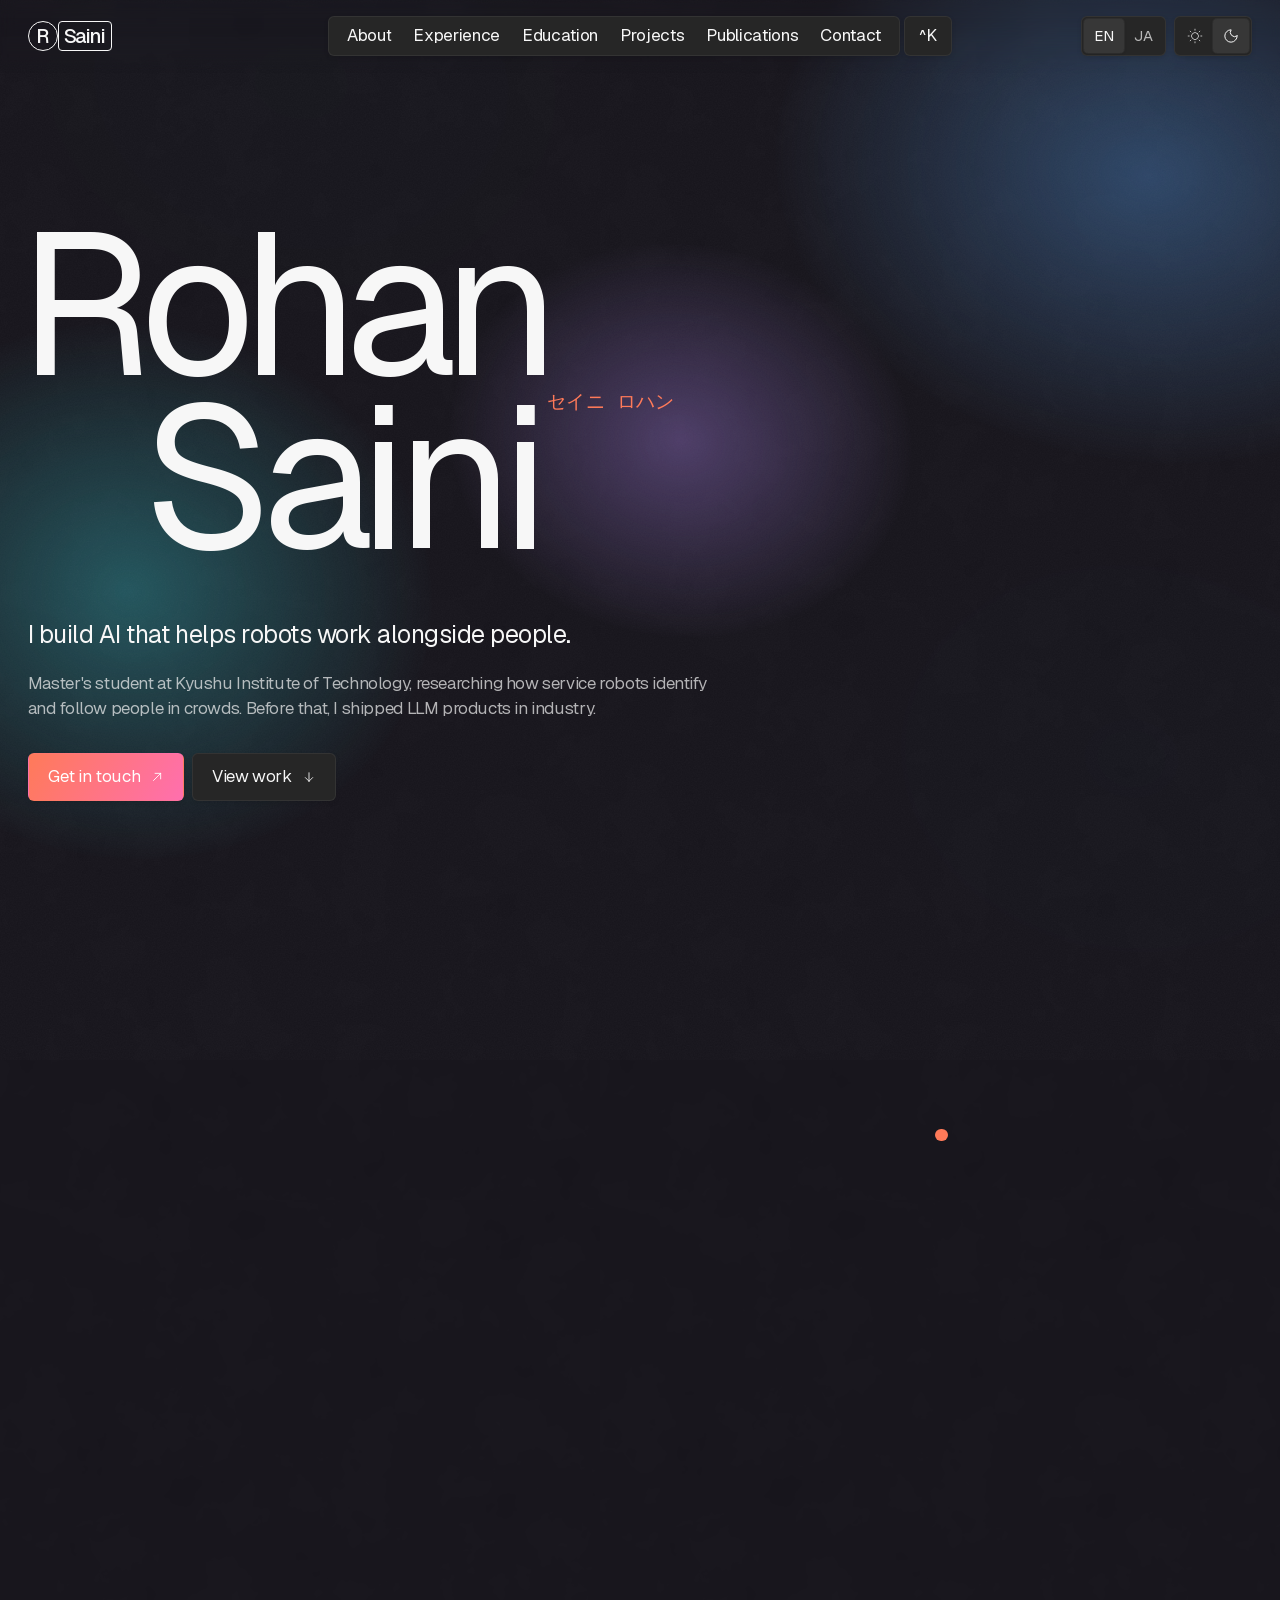
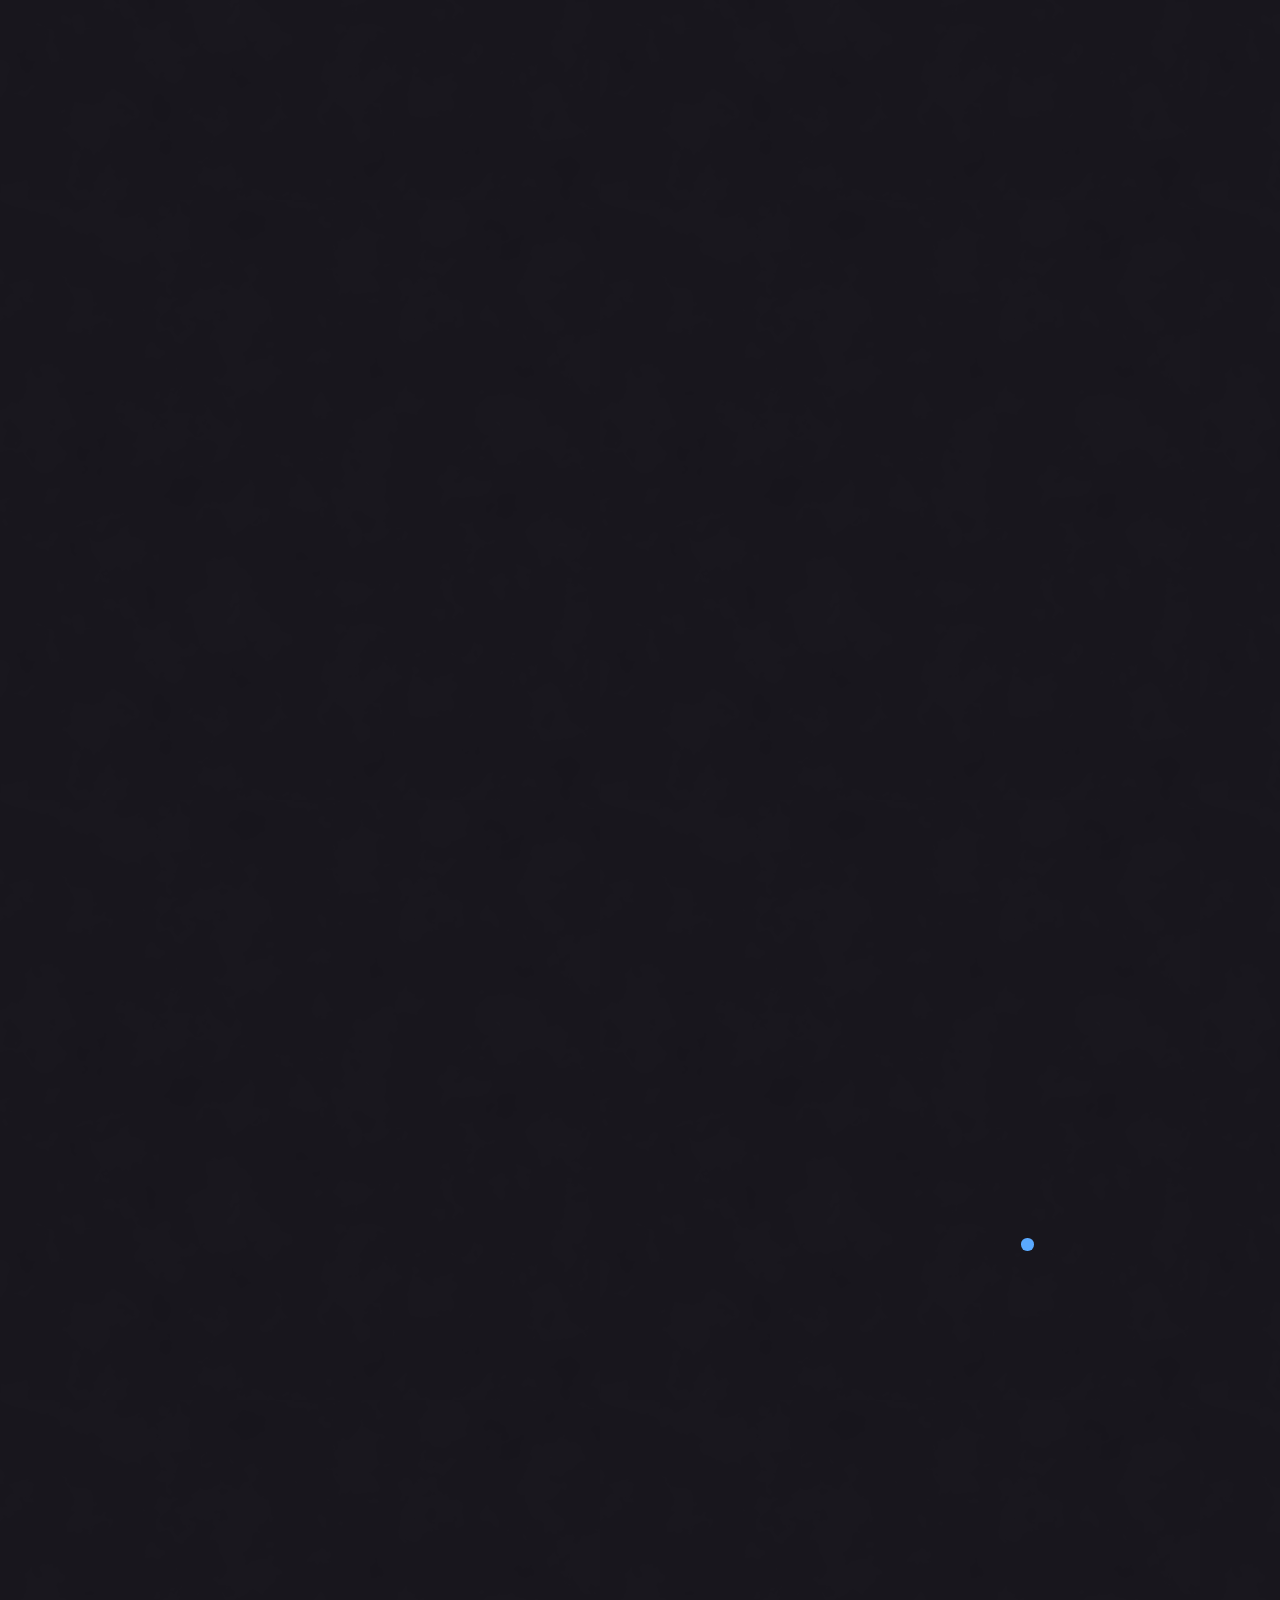
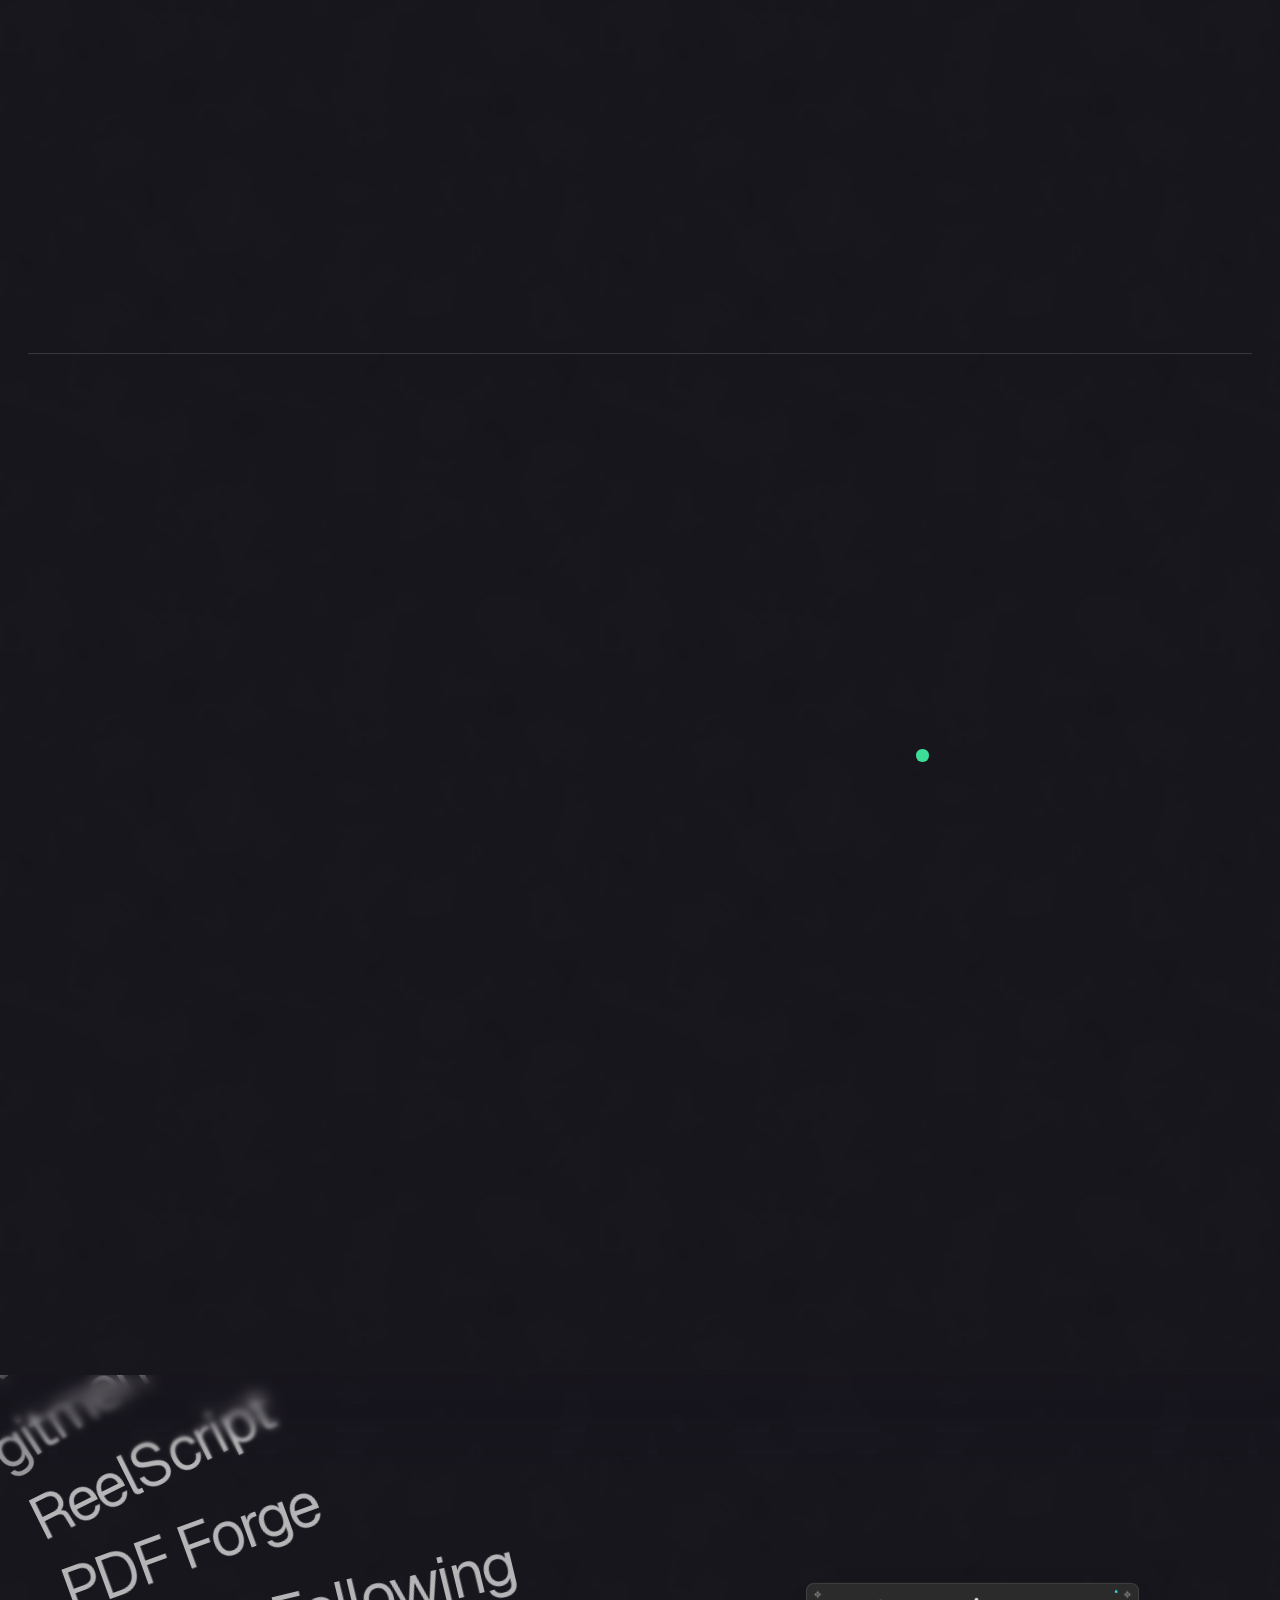
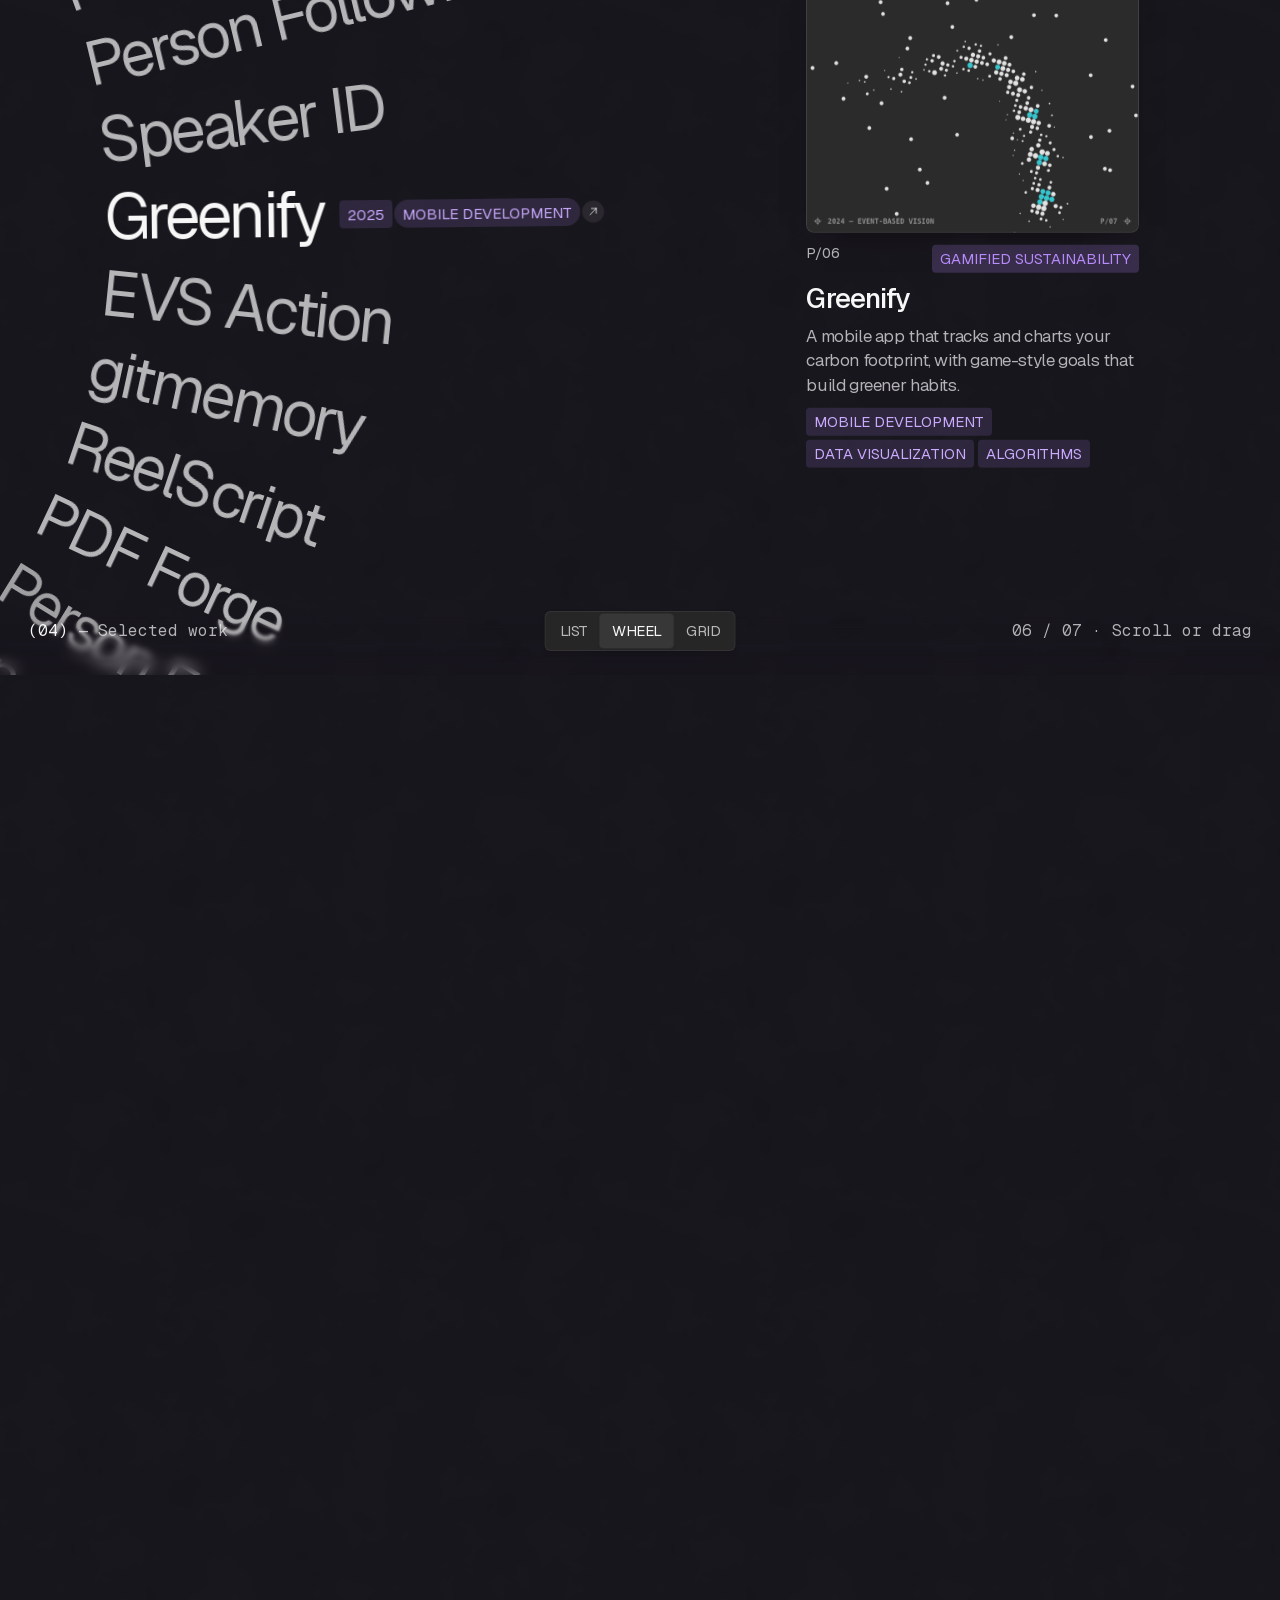
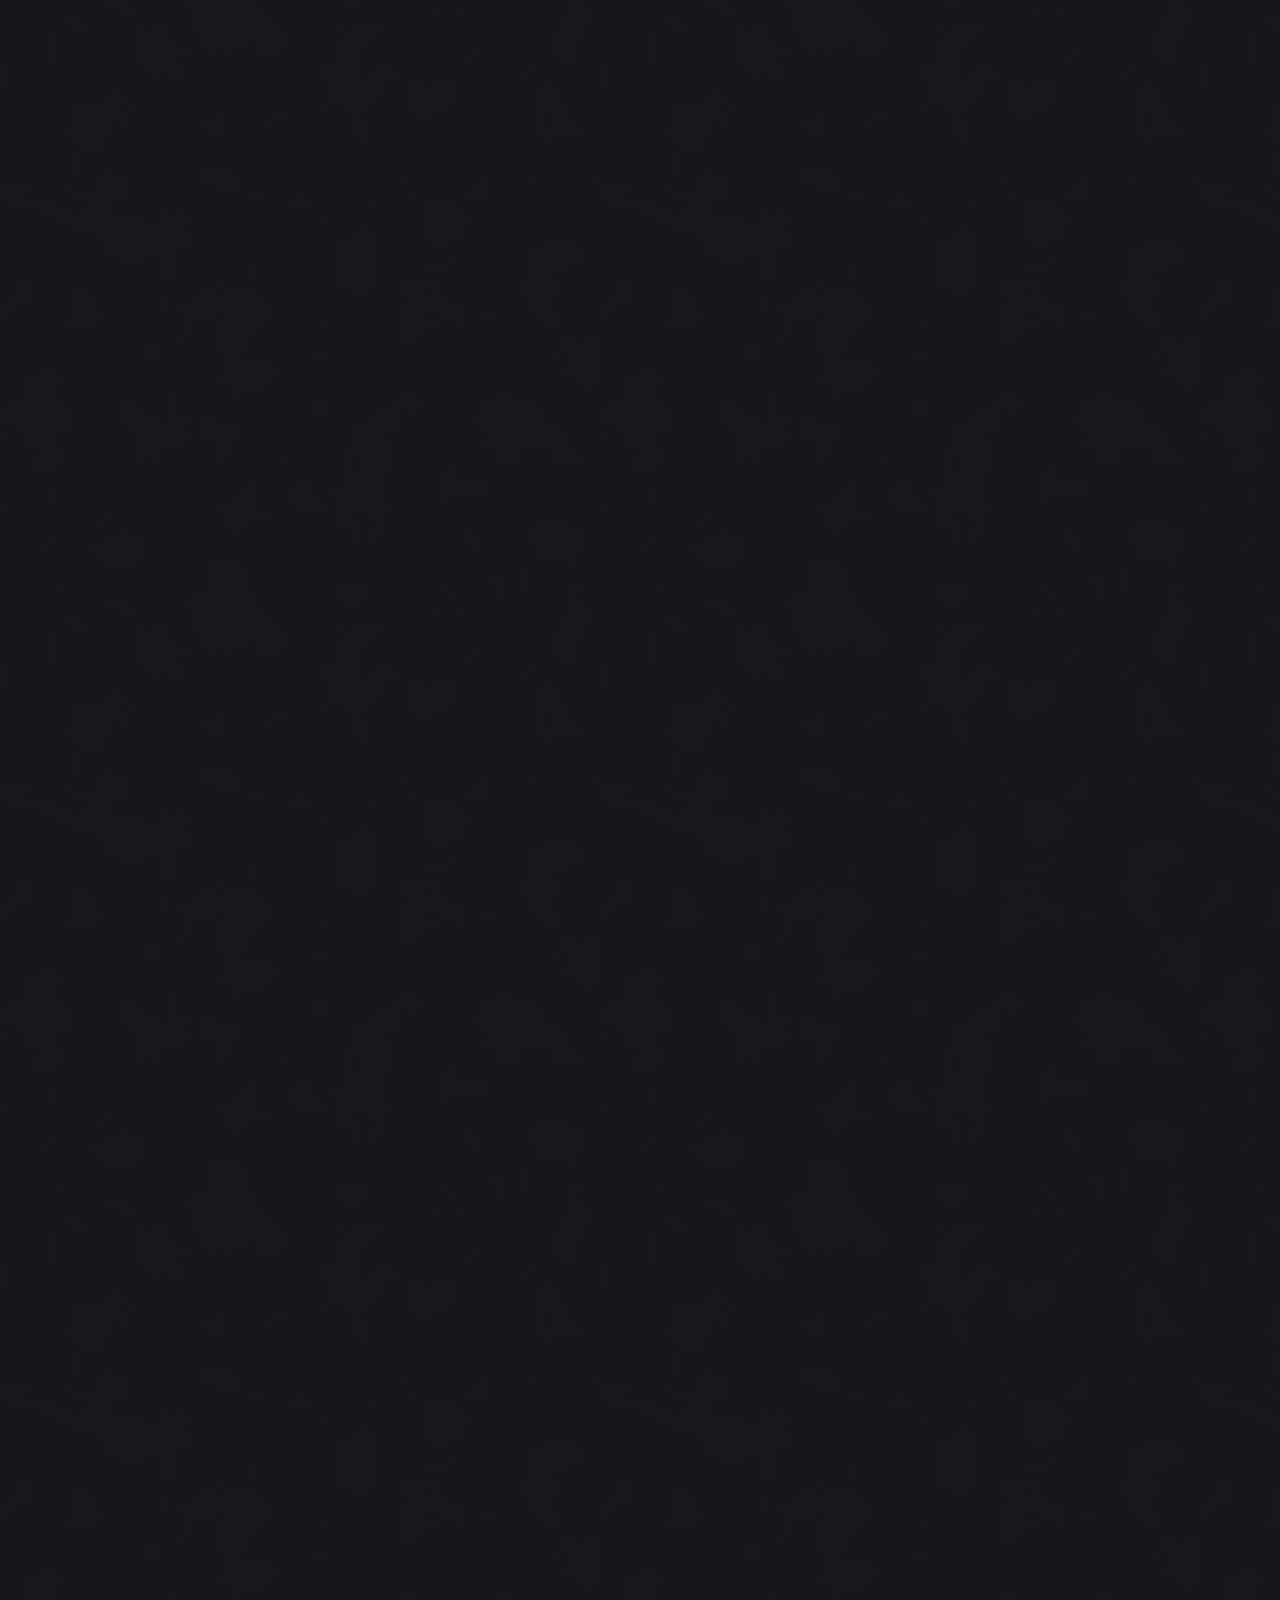
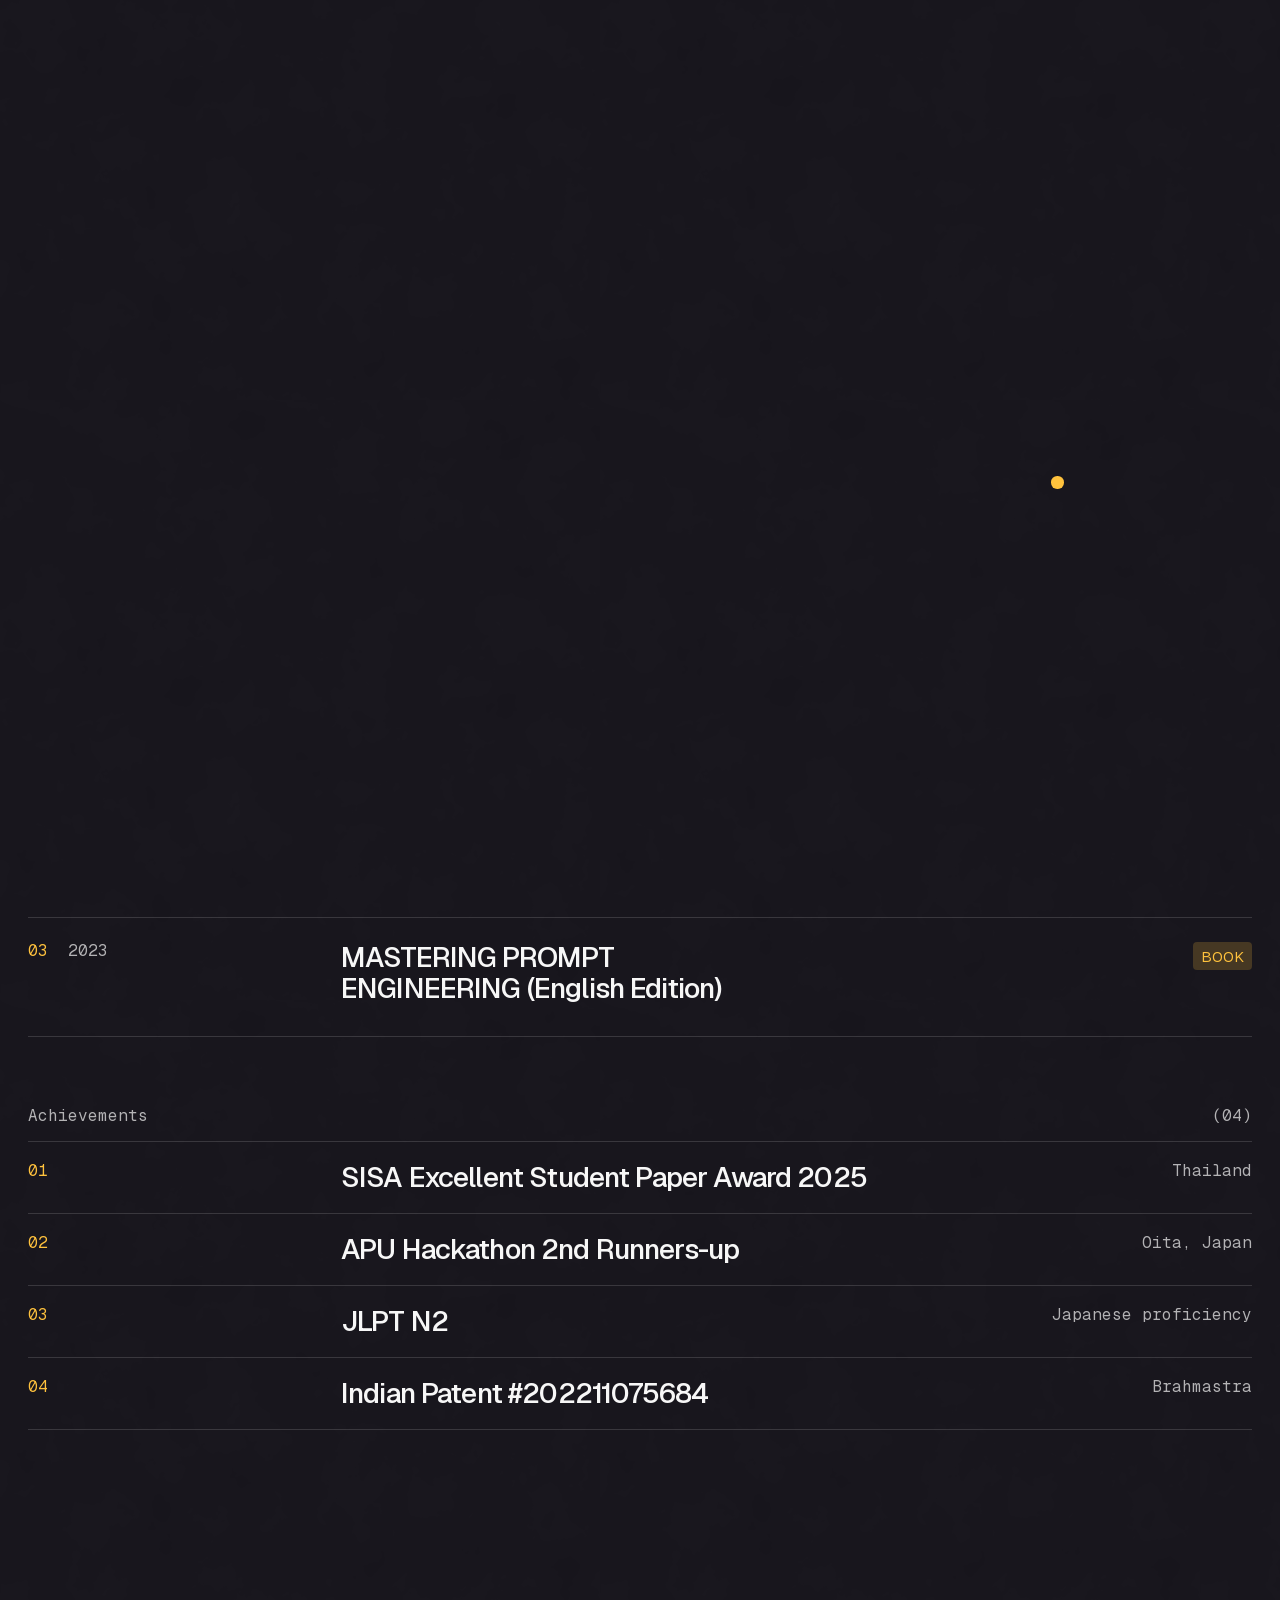
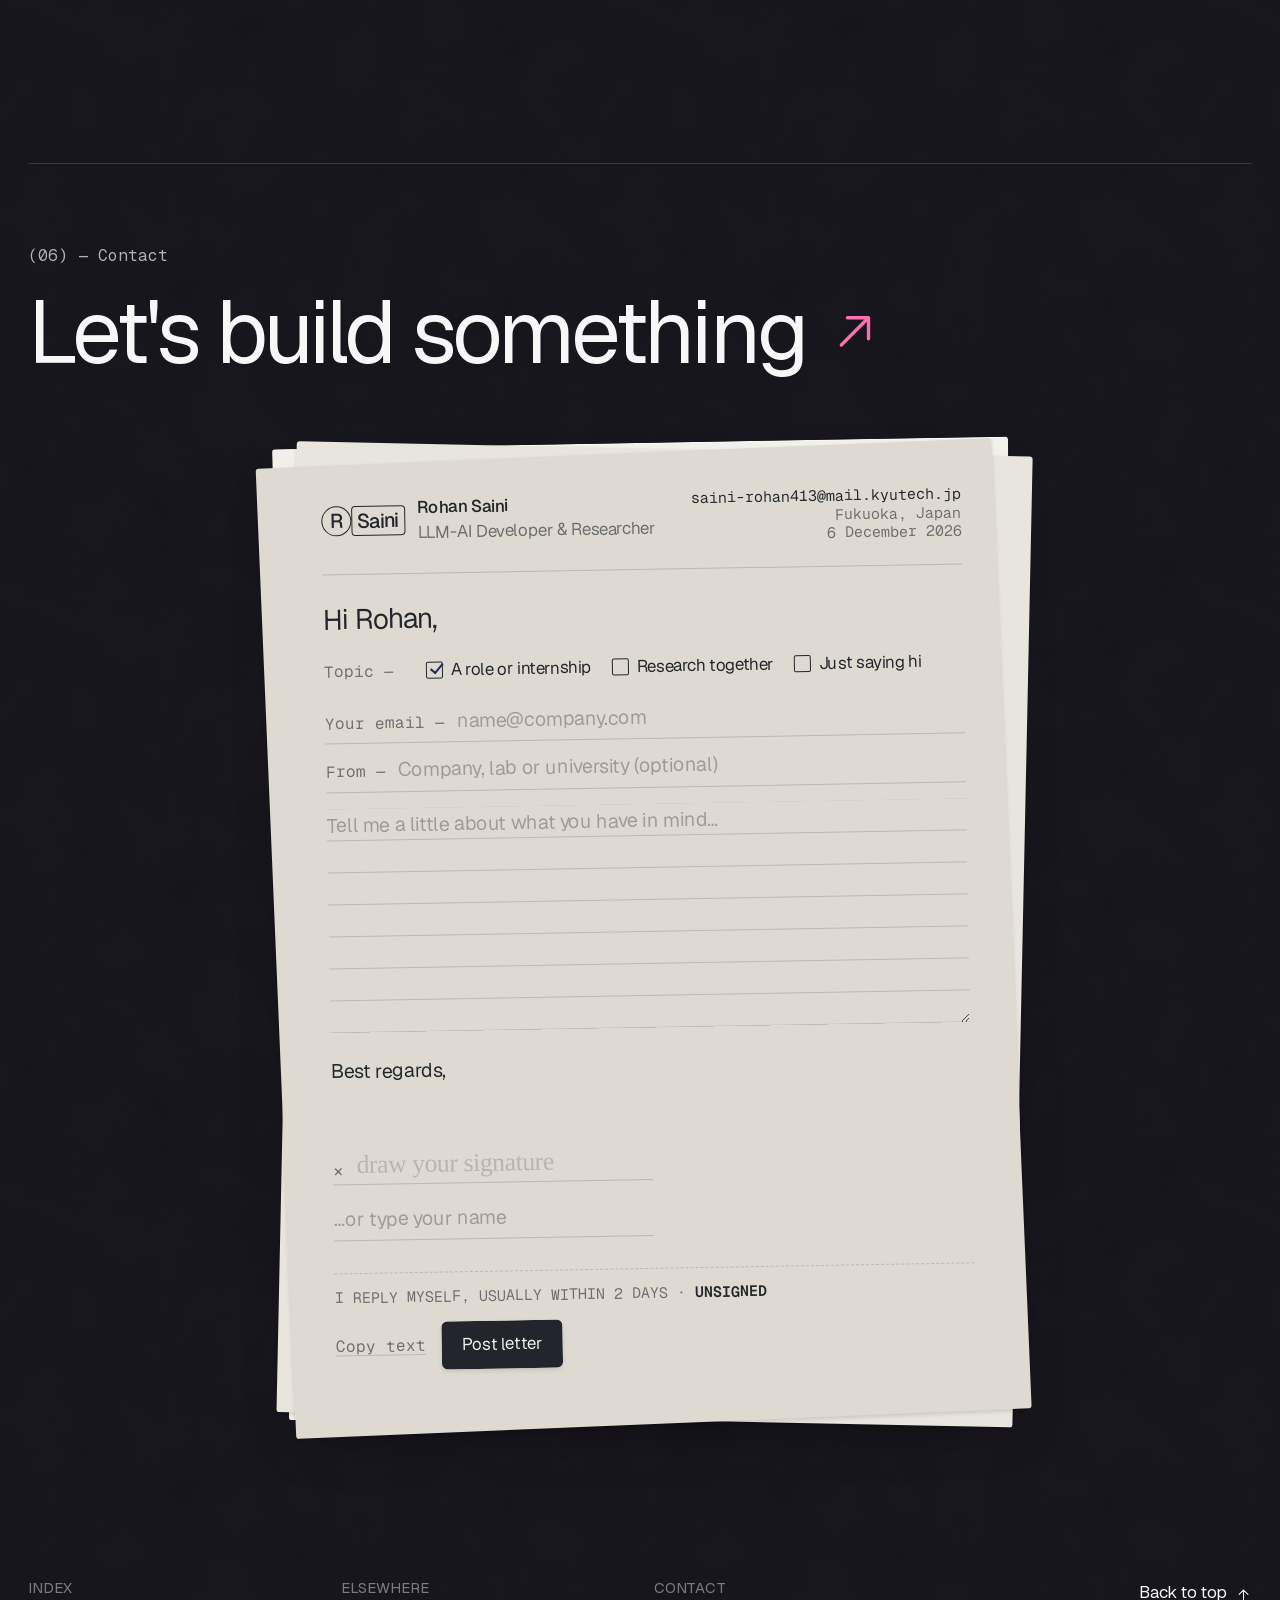
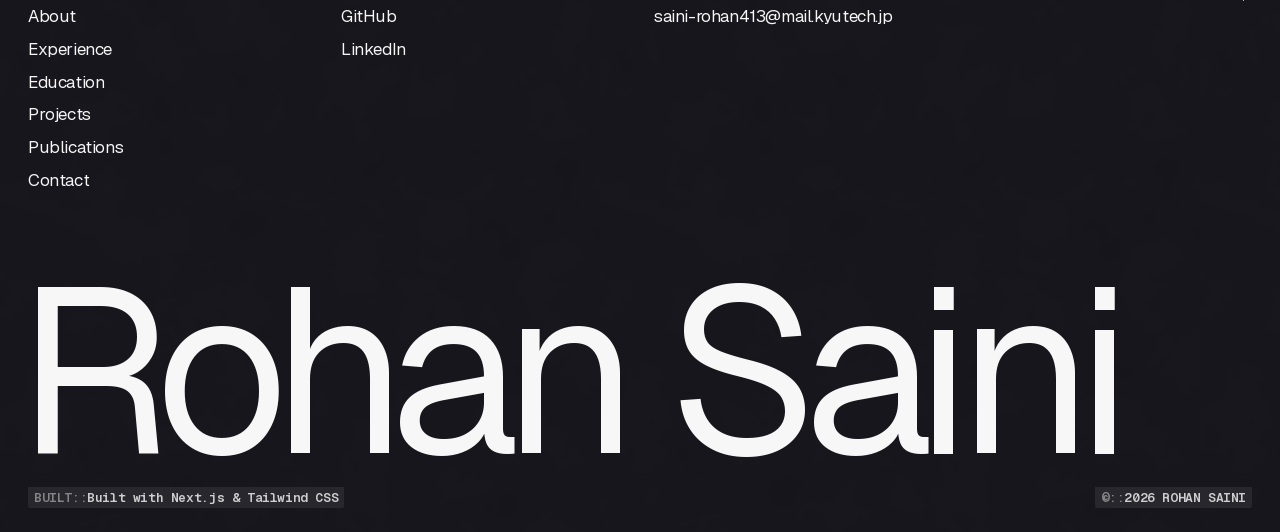
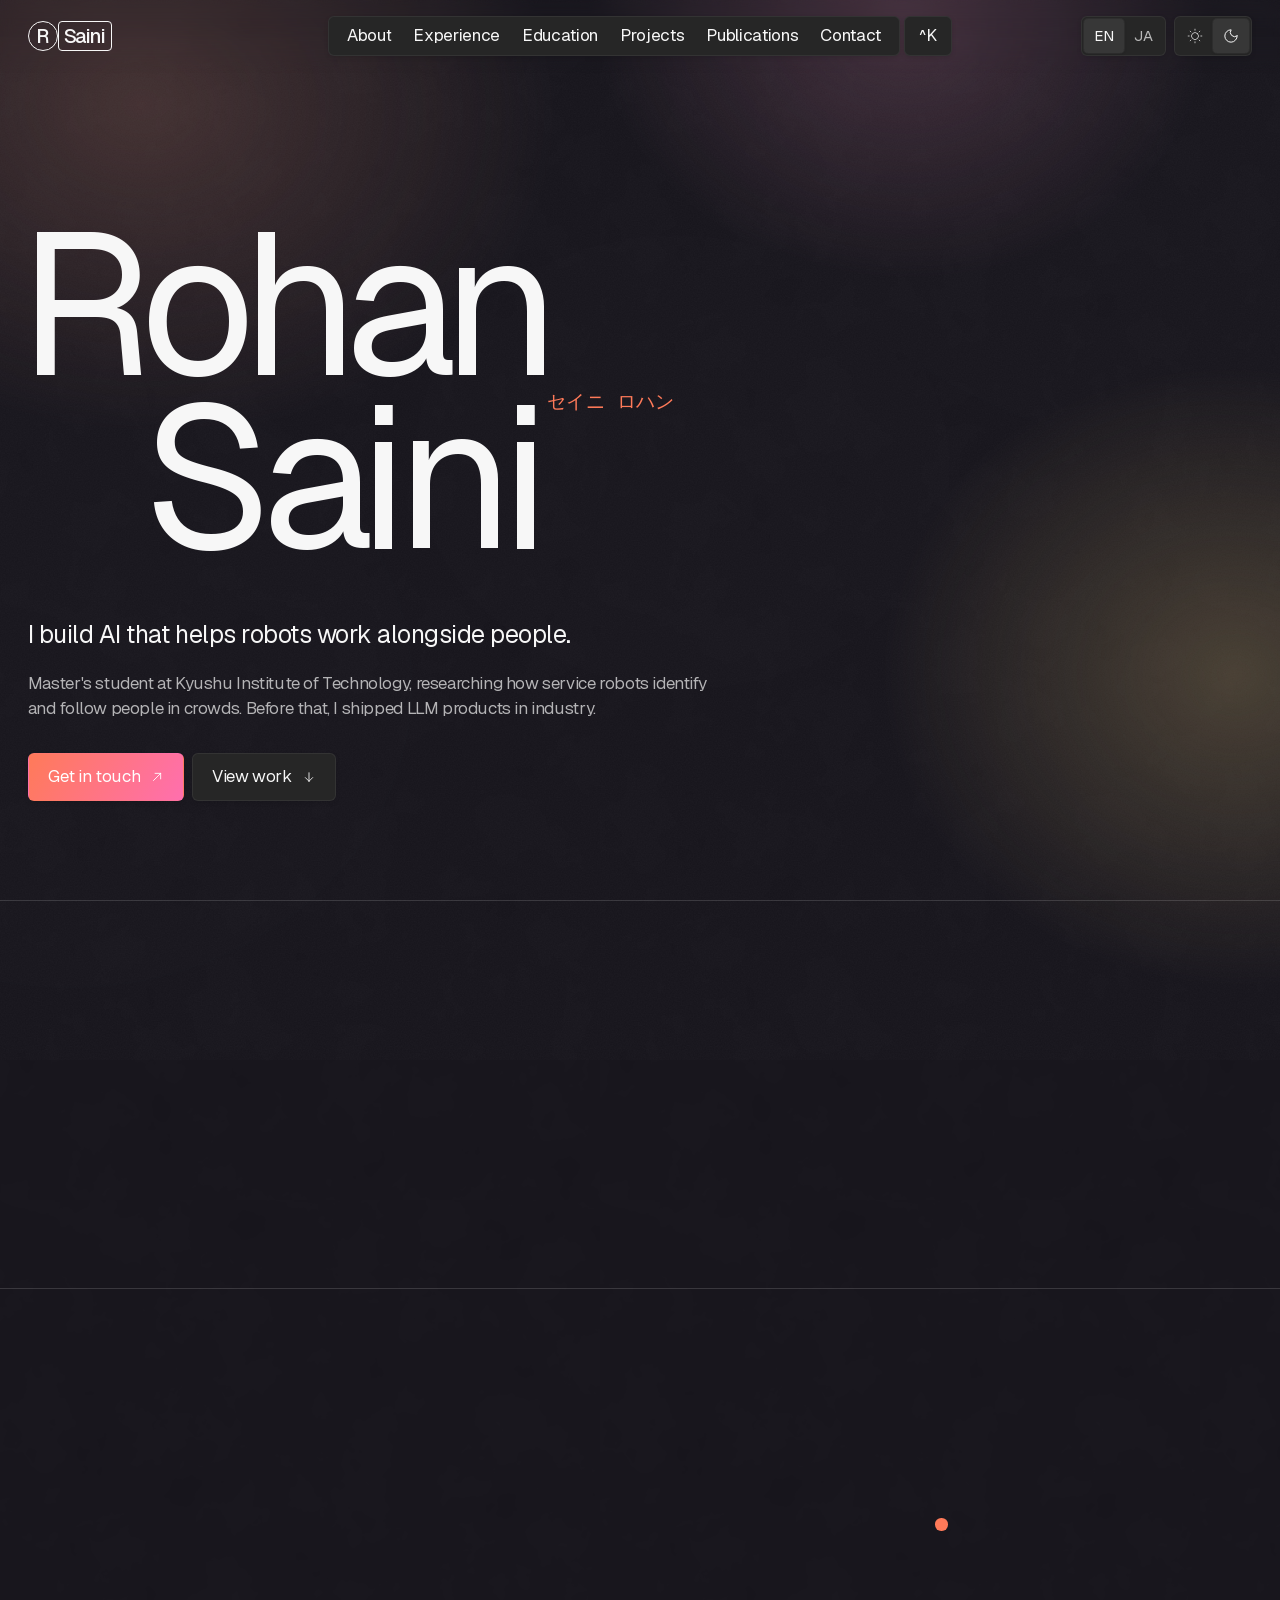
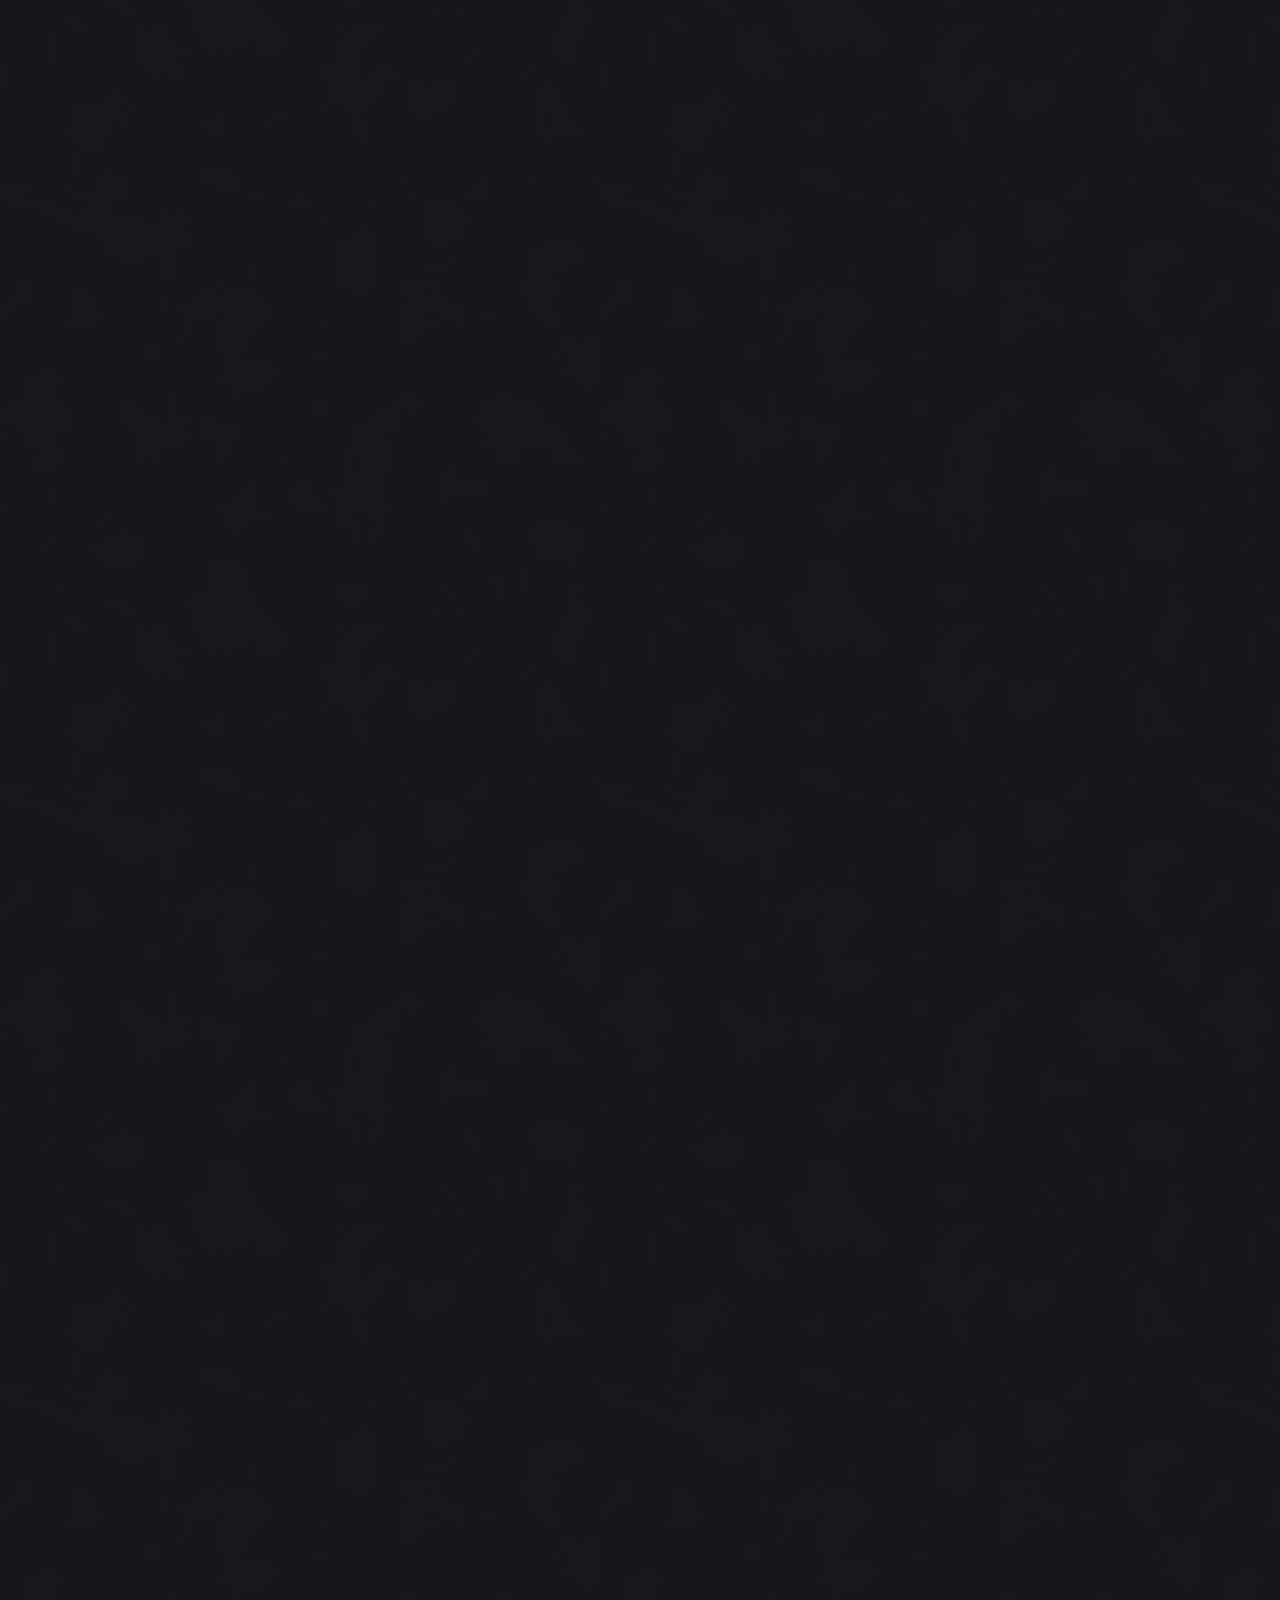
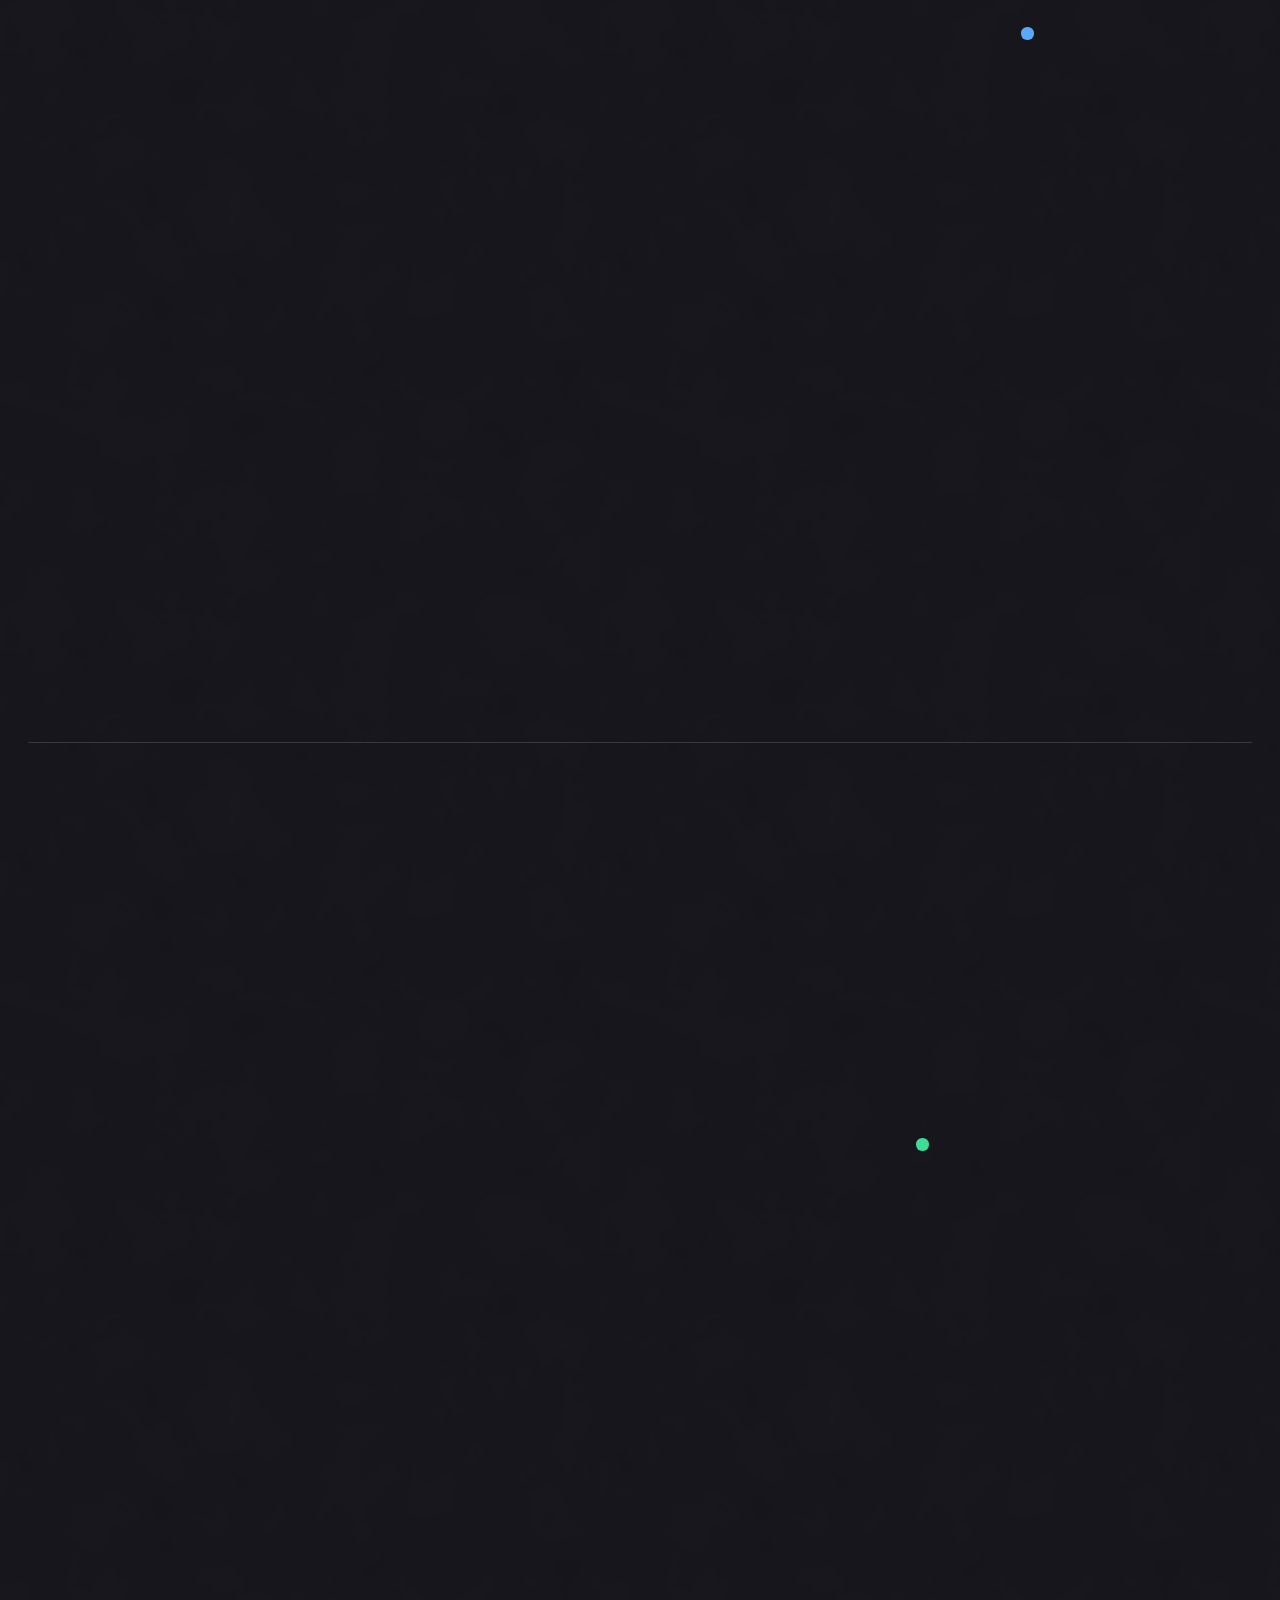
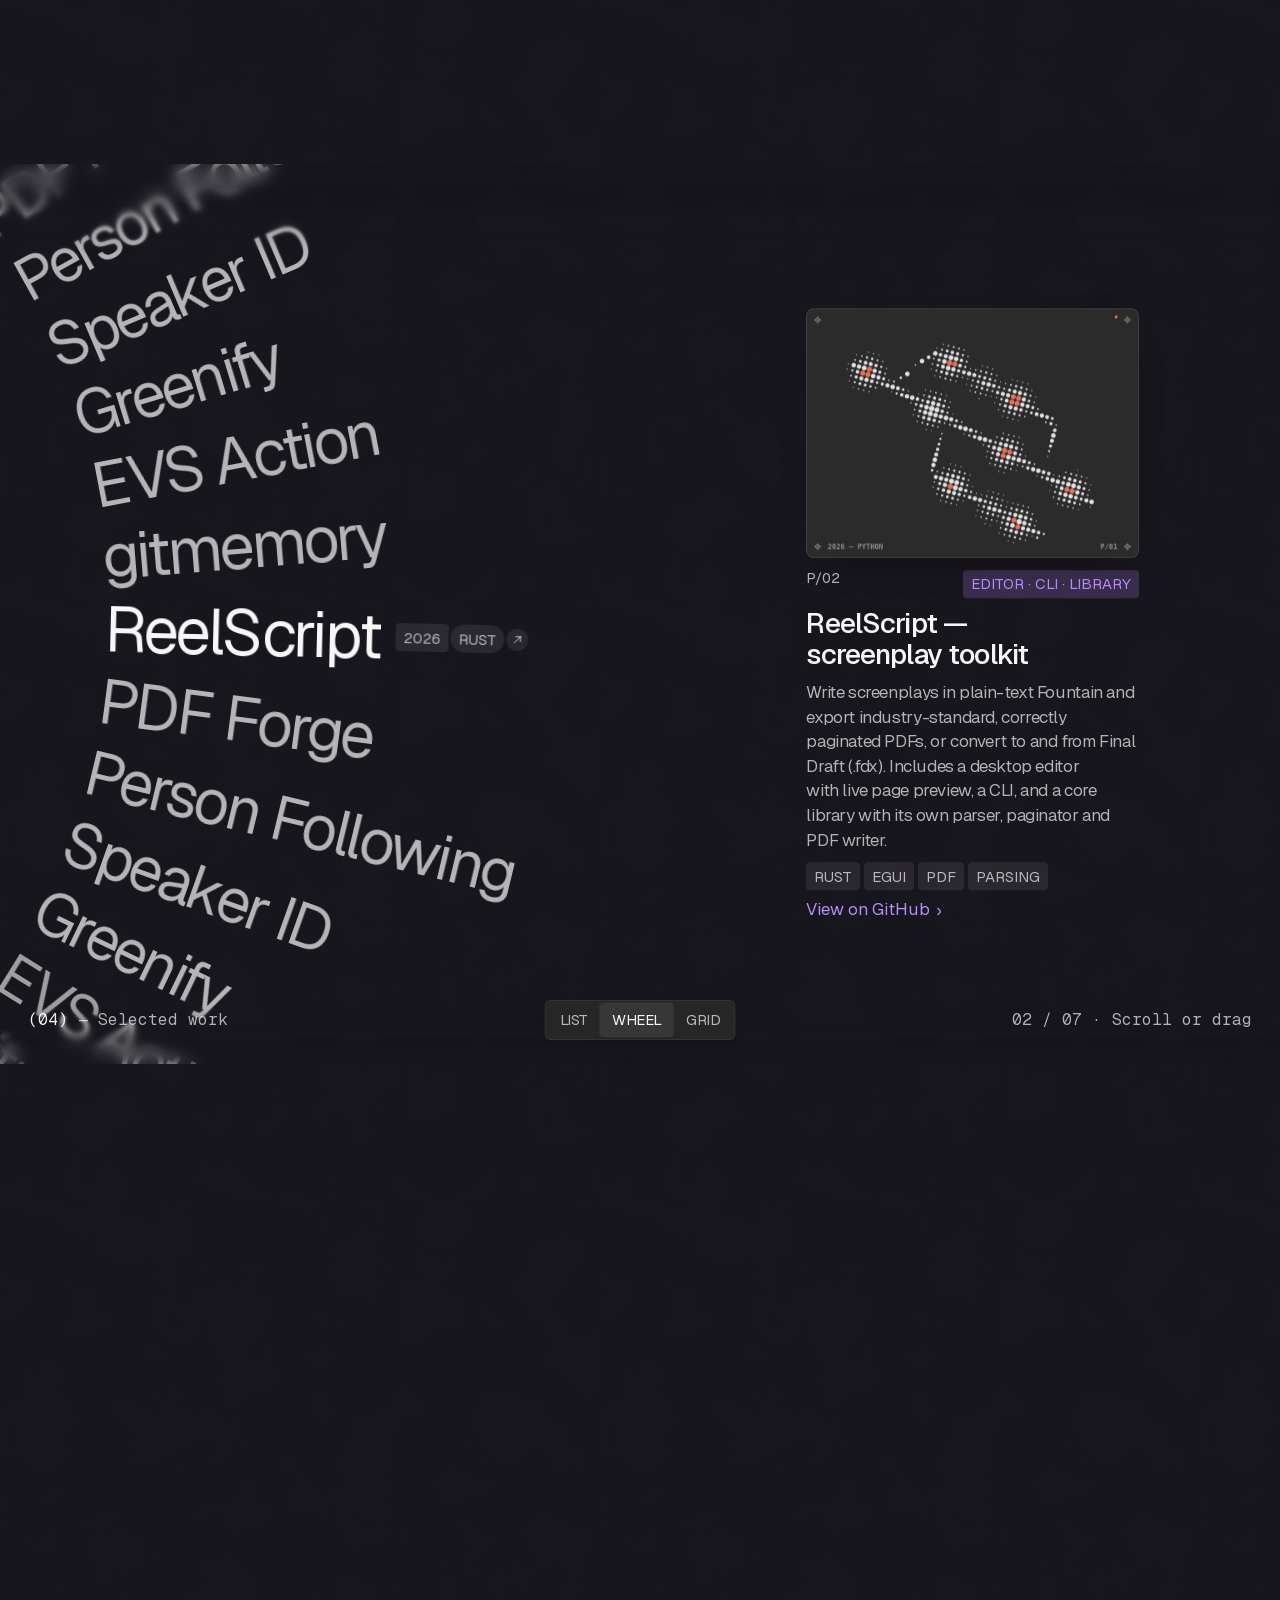
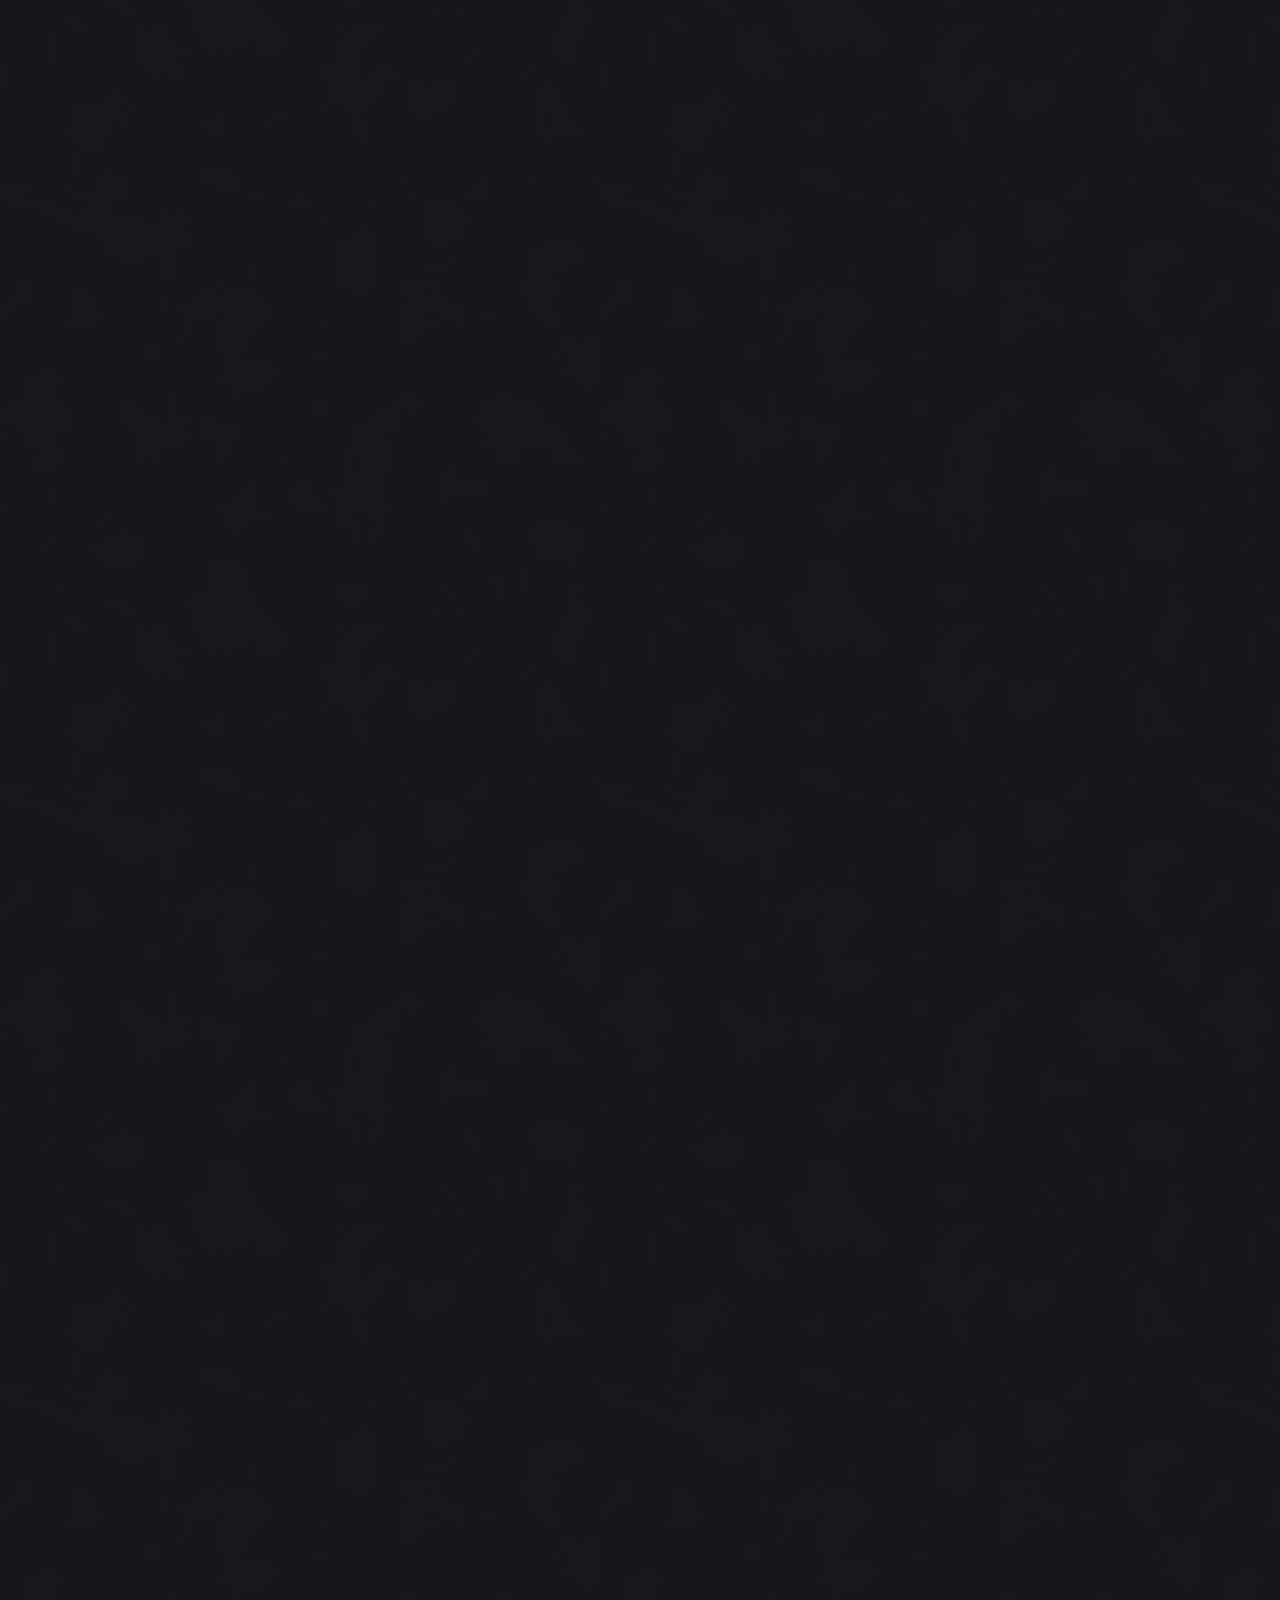
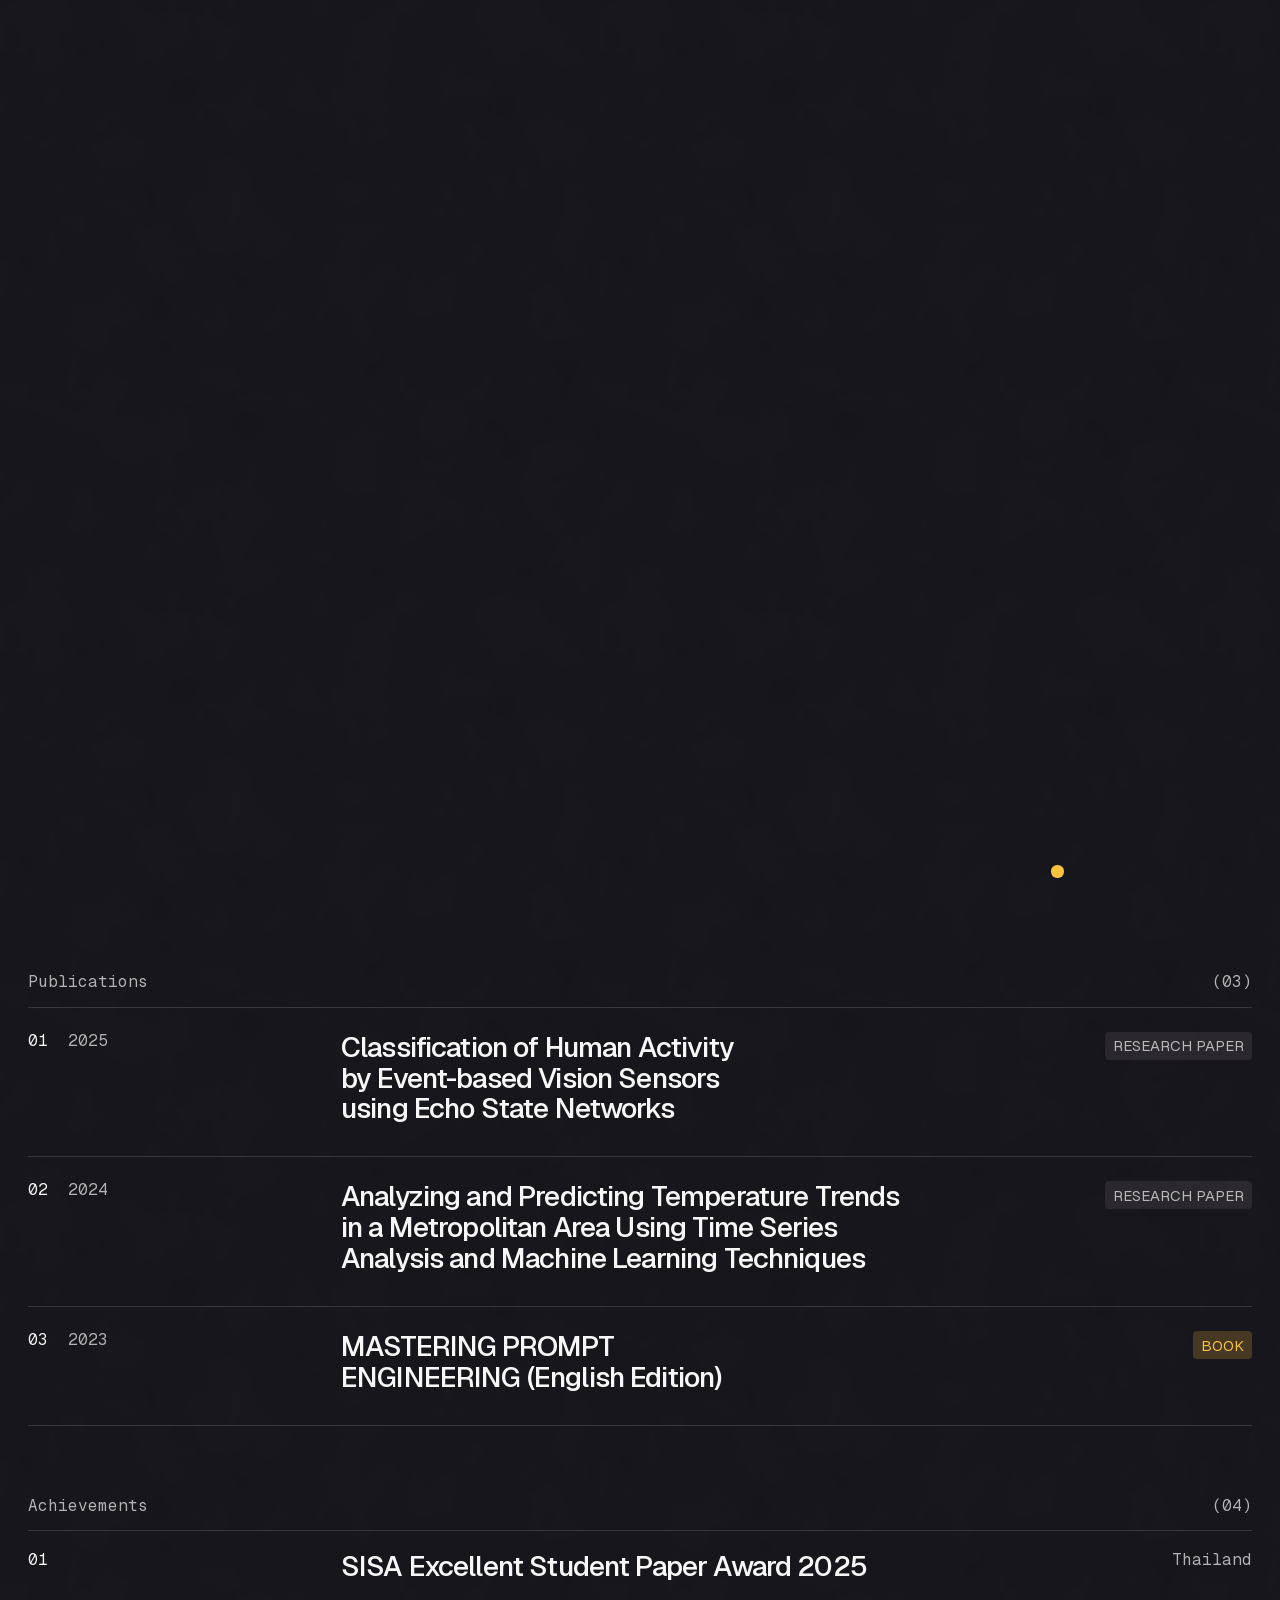
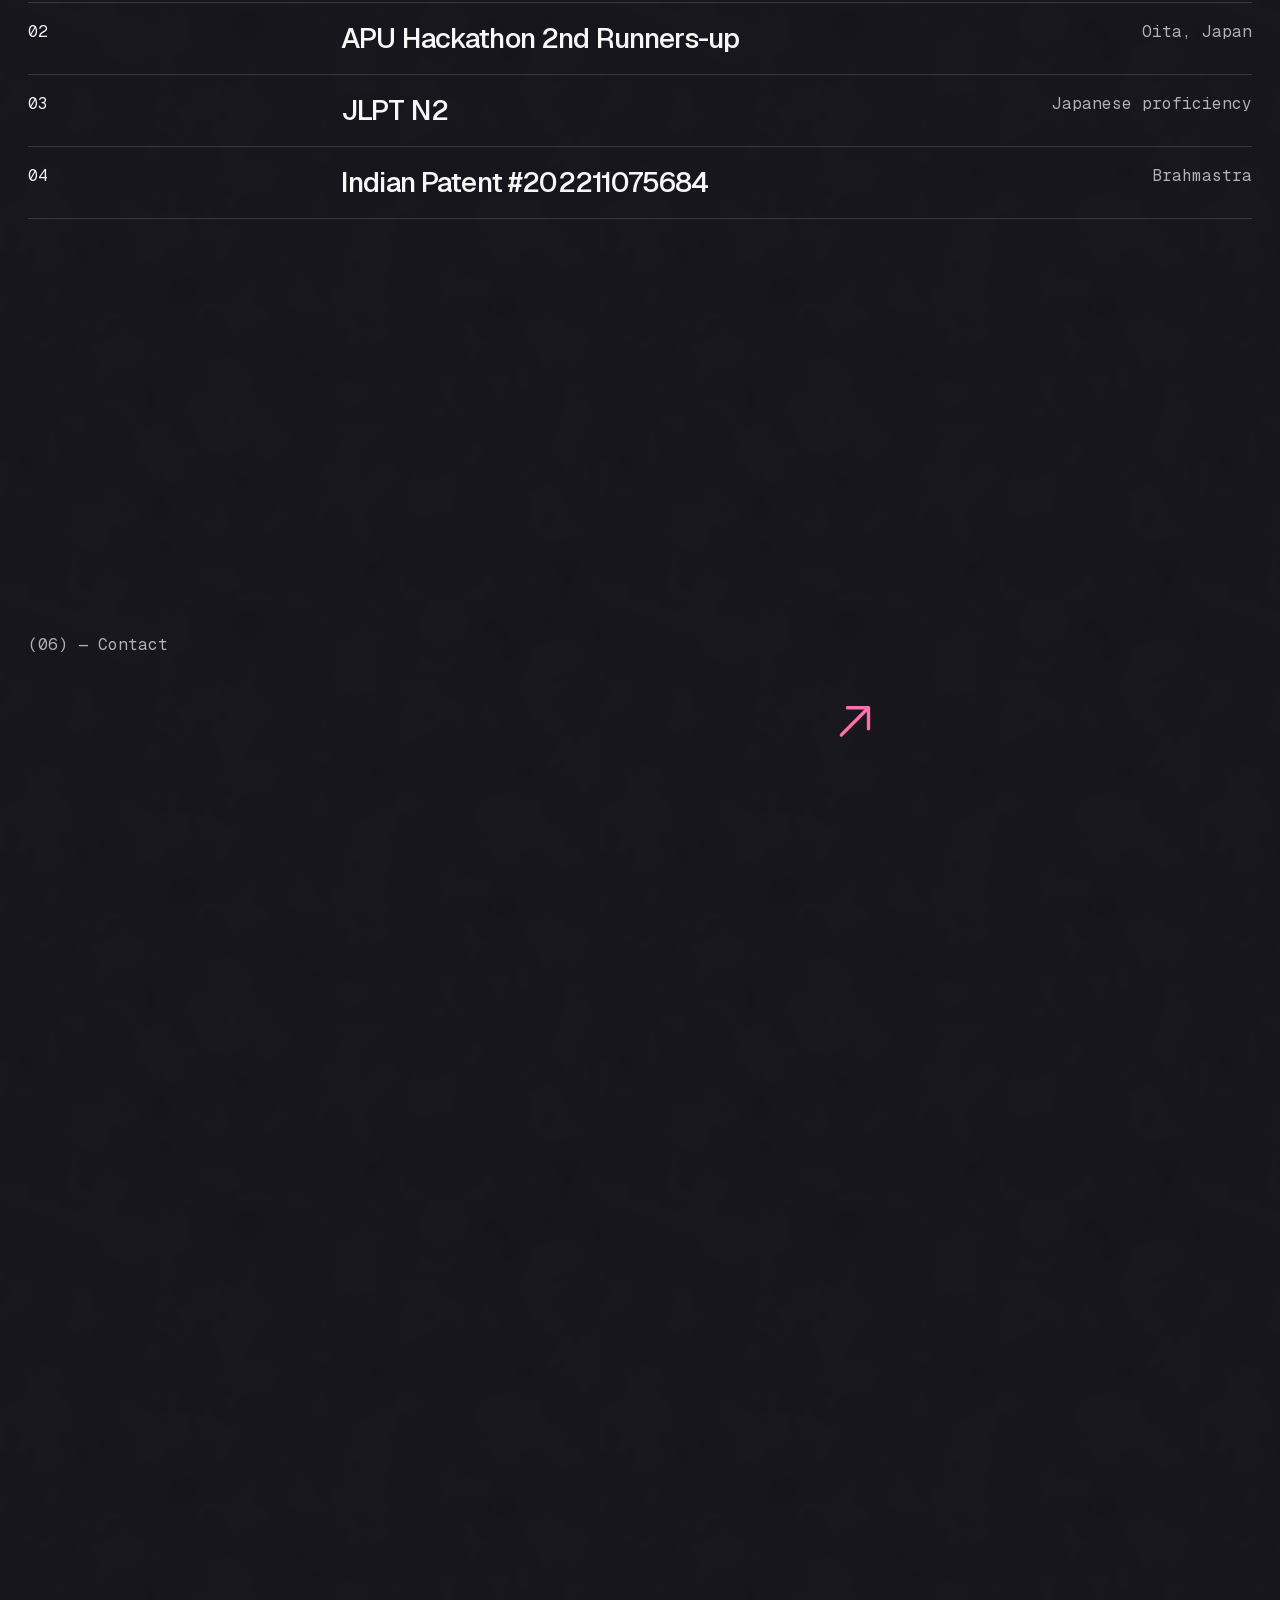
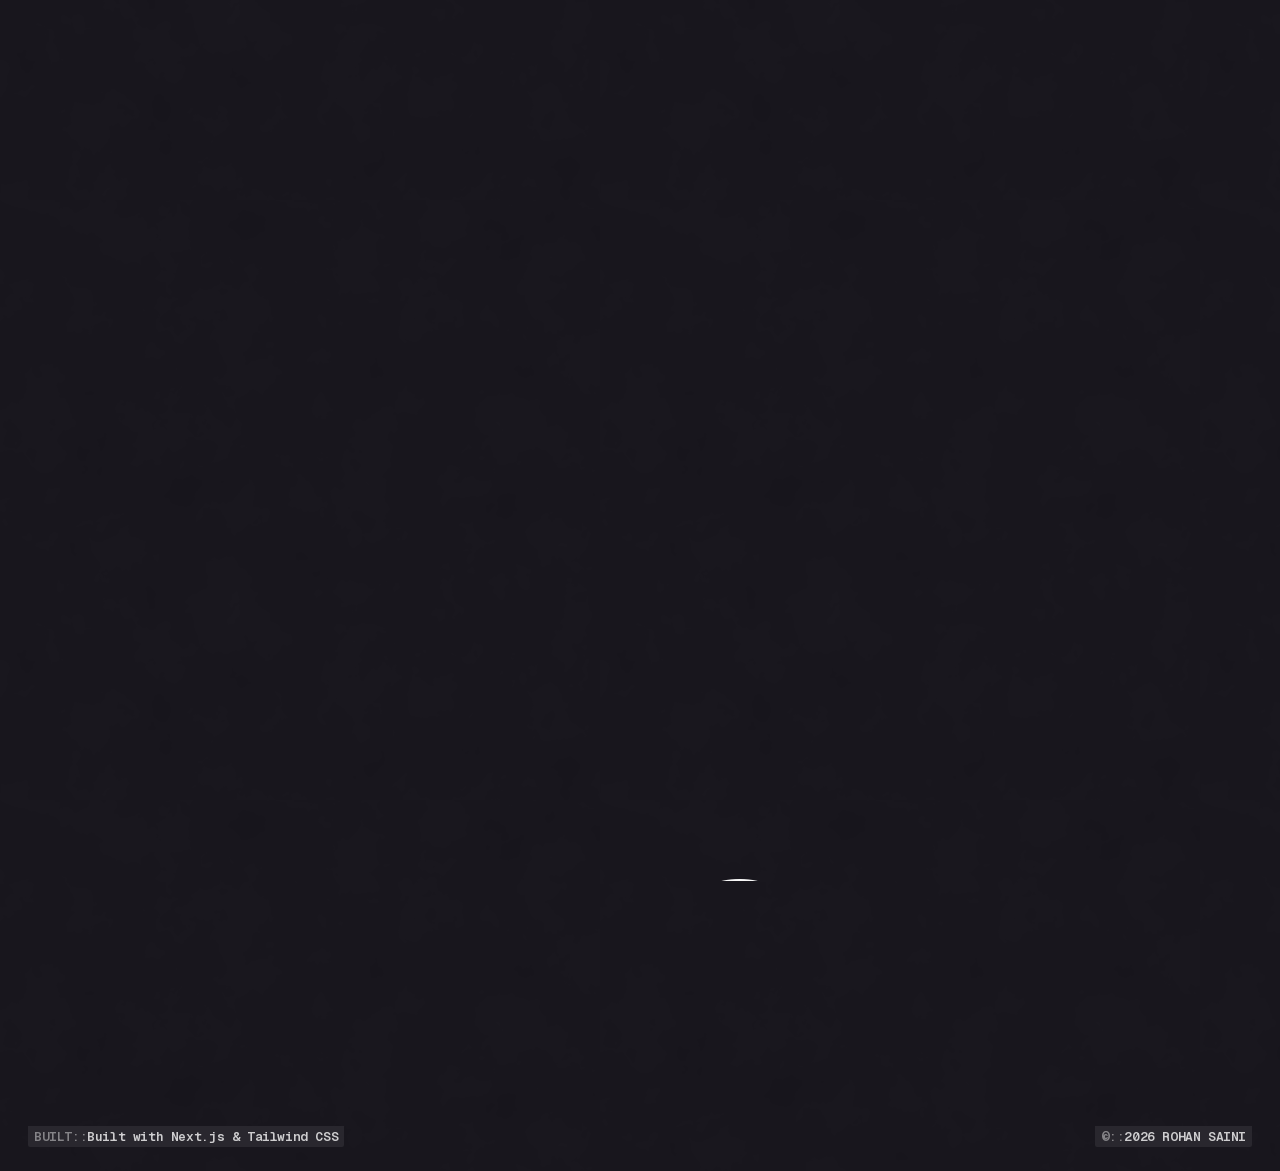
